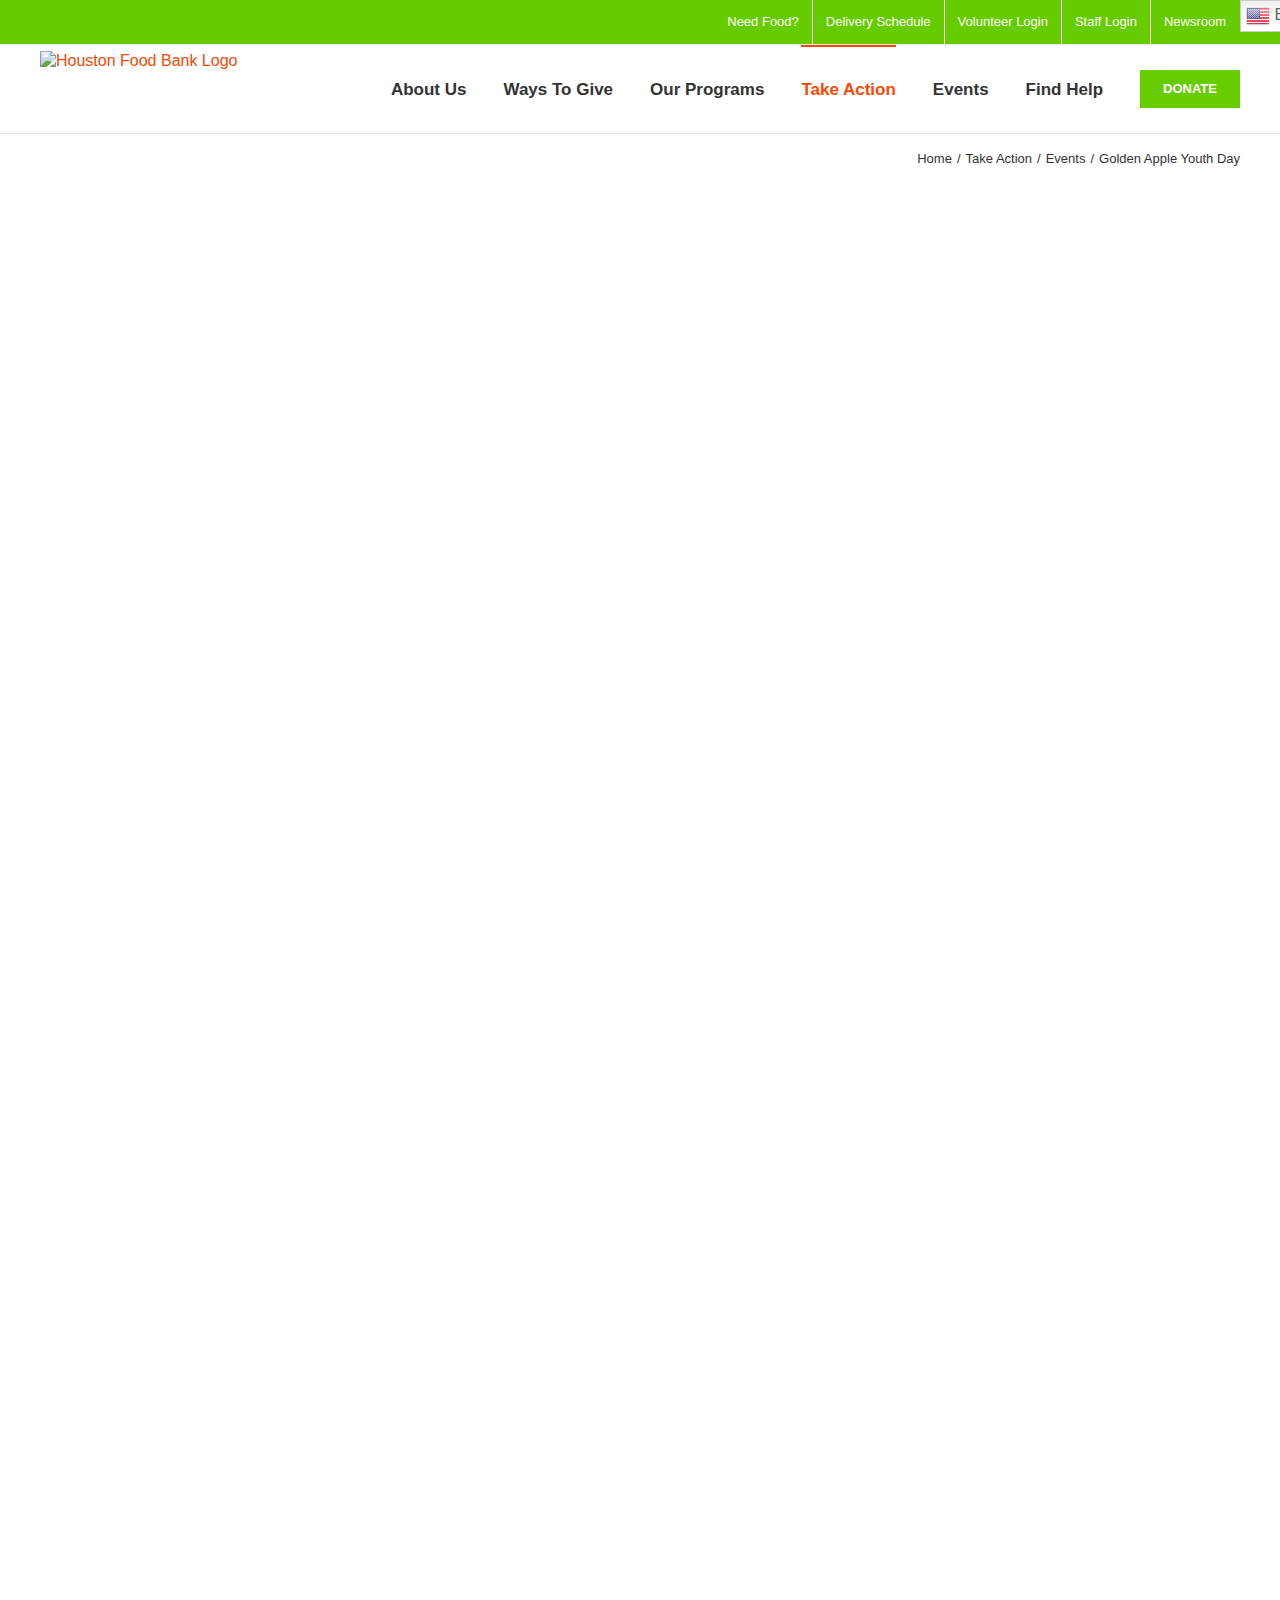
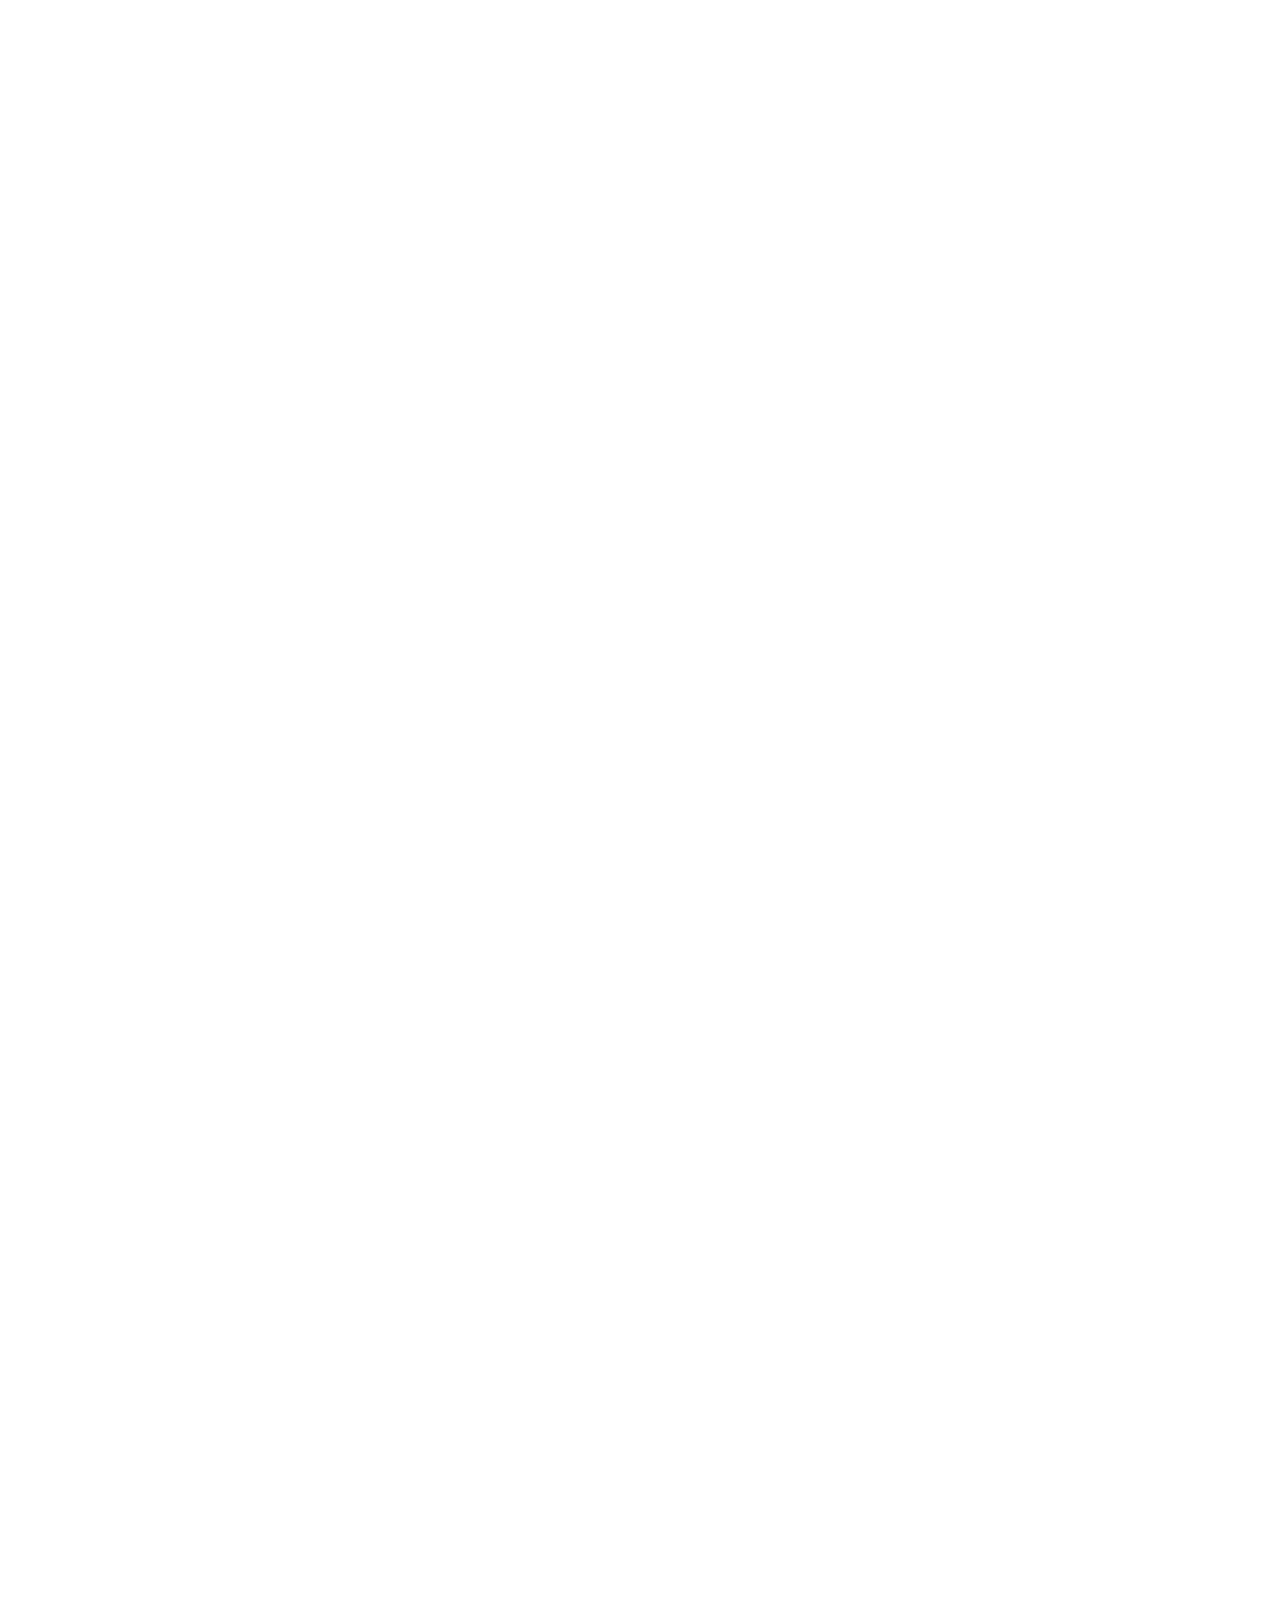
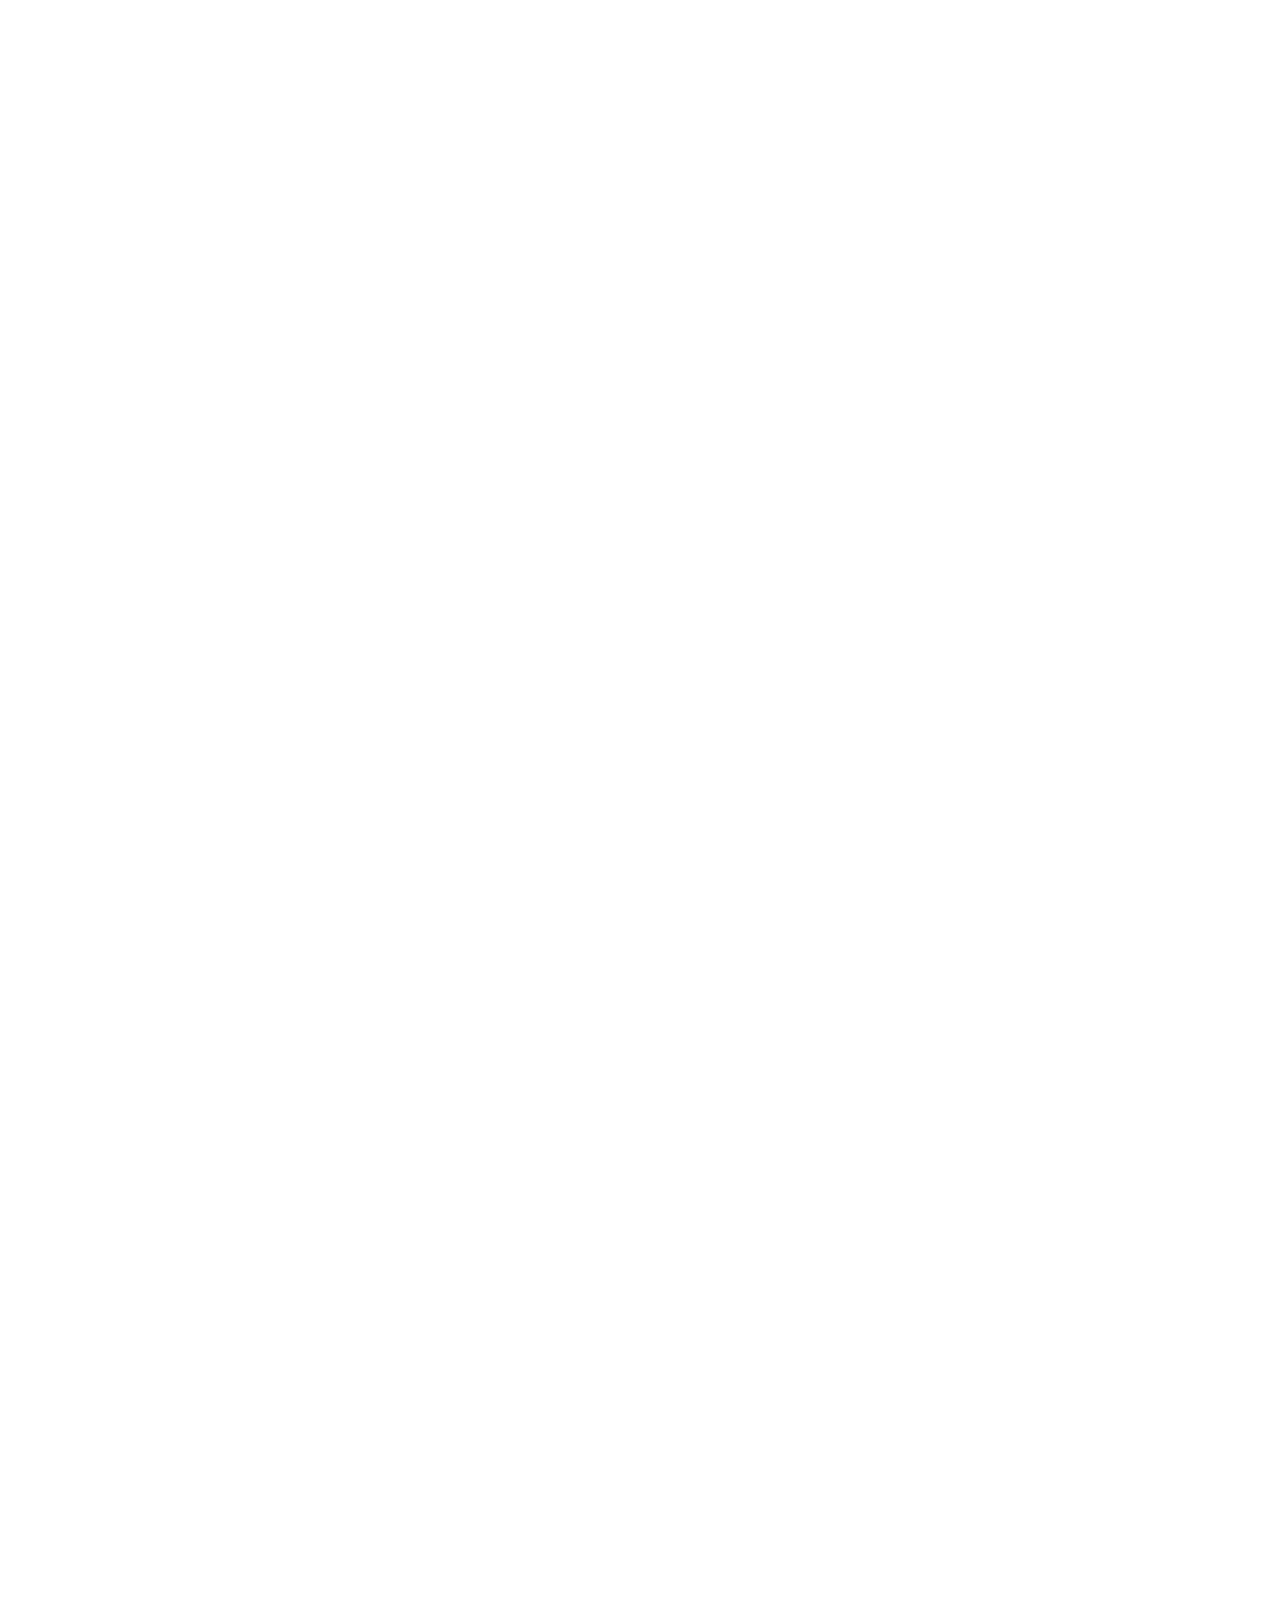
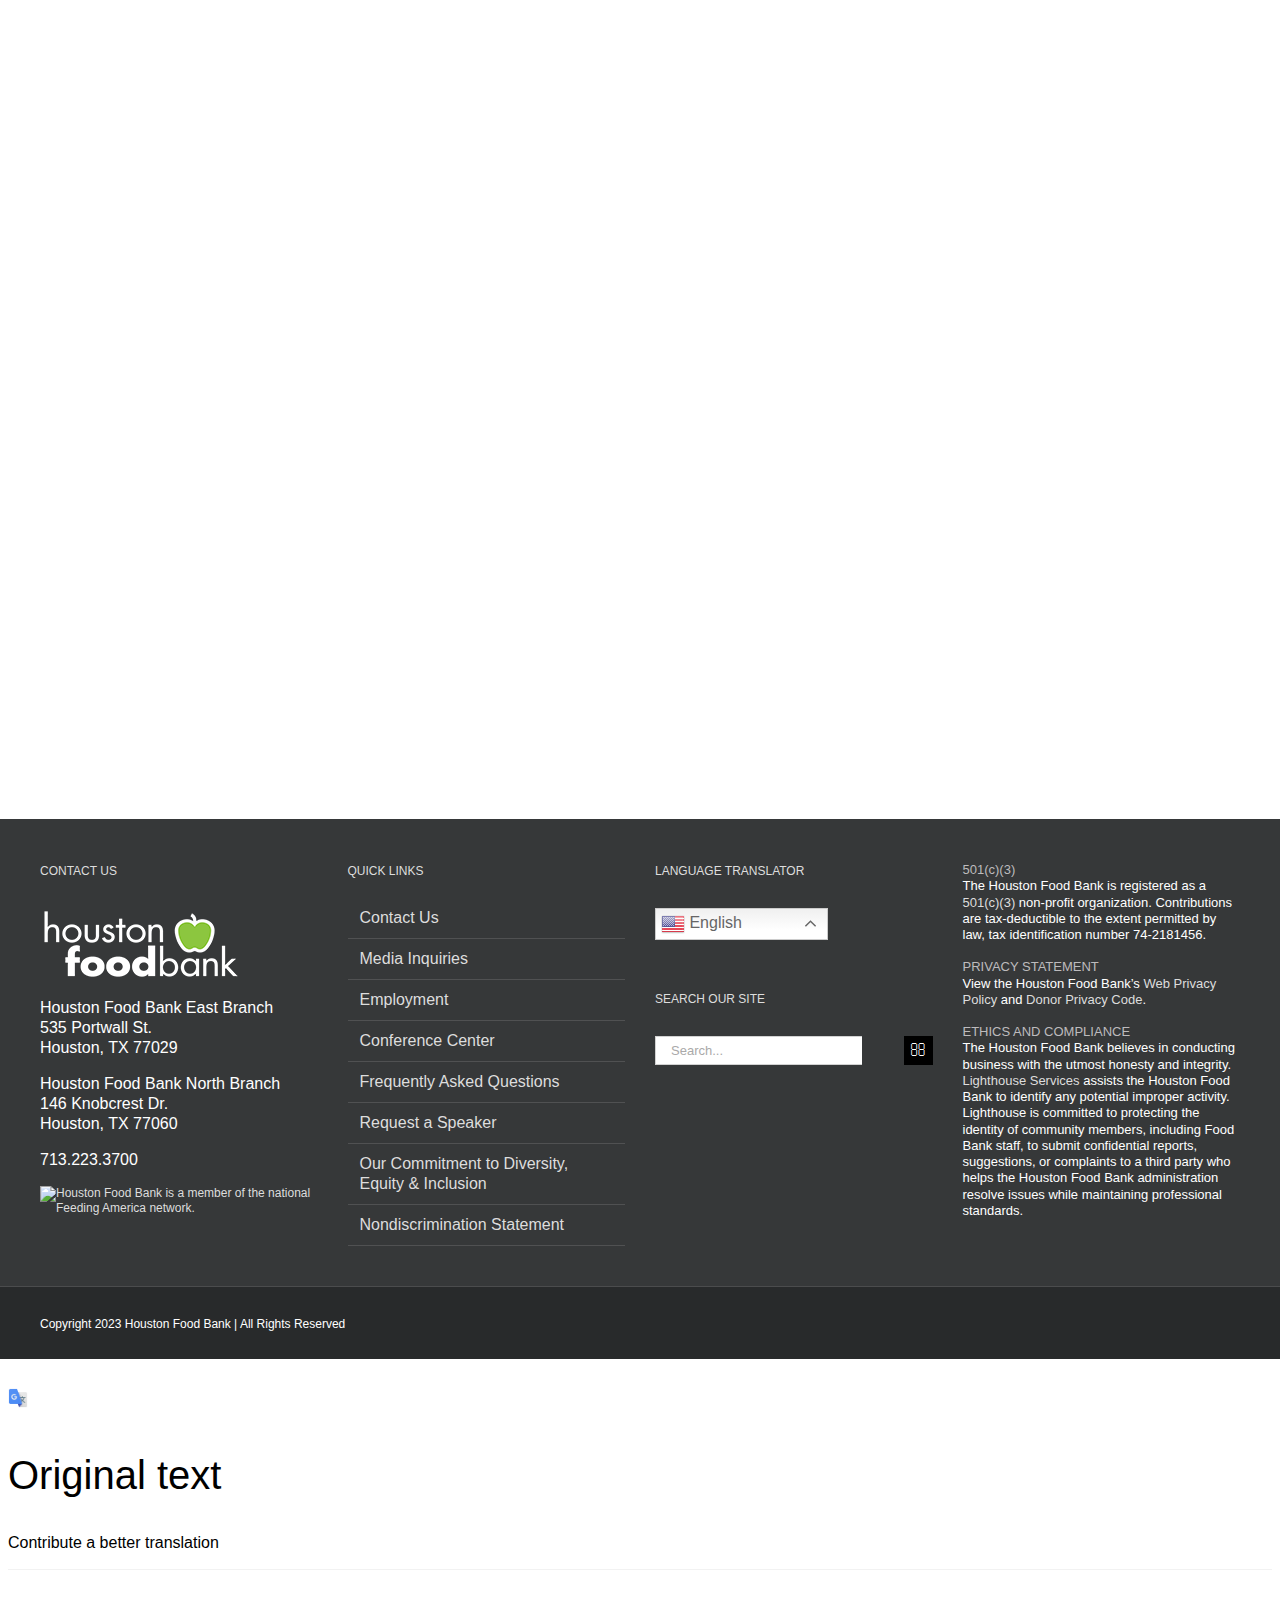
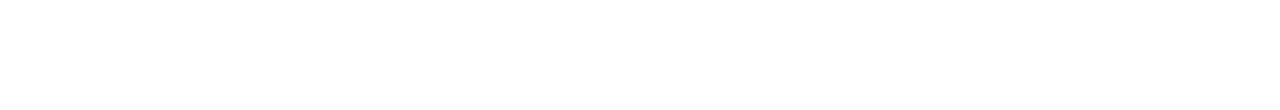
==== index.html @ 9c928043 "initial MMI" ====
<!DOCTYPE html>
<!-- saved from url=(0070)https://www.houstonfoodbank.org/take-action/specialgroups/hungermitao/ -->
<html class="avada-html-layout-wide avada-html-header-position-top avada-is-100-percent-template ua-windows_nt ua-windows_nt-10 ua-windows_nt-10-0 ua-chrome ua-chrome-110 ua-chrome-110-0 ua-chrome-110-0-0 ua-chrome-110-0-0-0 ua-desktop ua-desktop-windows ua-webkit ua-webkit-537 ua-webkit-537-36 js no-applicationcache geolocation history postmessage websockets localstorage sessionstorage websqldatabase webworkers hashchange audio canvas canvastext video webgl cssgradients multiplebgs opacity rgba inlinesvg hsla supports svgclippaths smil no-touchevents fontface generatedcontent textshadow cssanimations backgroundsize borderimage borderradius boxshadow flexbox cssreflections csstransforms csstransforms3d csstransitions" lang="en-US" xmlns:fb="https://www.facebook.com/2008/fbml" xmlns:addthis="https://www.addthis.com/help/api-spec" prefix="og: http://ogp.me/ns# fb: http://ogp.me/ns/fb#" data-useragent="Mozilla/5.0 (Windows NT 10.0; Win64; x64) AppleWebKit/537.36 (KHTML, like Gecko) Chrome/110.0.0.0 Safari/537.36" style="scroll-behavior: auto; height: 100%;"><head><meta http-equiv="Content-Type" content="text/html; charset=UTF-8"><script type="text/javascript" async="" src="./Houston Food Bank_ HungerMitao_files/bat.js.download"></script><script src="./Houston Food Bank_ HungerMitao_files/bat.js.download" async=""></script><script type="text/javascript" src="./Houston Food Bank_ HungerMitao_files/1.txt"></script><script type="text/javascript" src="./Houston Food Bank_ HungerMitao_files/1(1).txt"></script><script src="./Houston Food Bank_ HungerMitao_files/23f68e21944f498f6587867d4055894c.js.download" type="text/javascript" async=""></script><script type="text/javascript" async="" src="./Houston Food Bank_ HungerMitao_files/analytics.js.download"></script><script src="./Houston Food Bank_ HungerMitao_files/rules-p-R_DA8Pqys7Zwa.js.download" async=""></script><script src="./Houston Food Bank_ HungerMitao_files/bat.js.download" async=""></script><script gtm="GTM-W8S67V" type="text/javascript" async="" src="./Houston Food Bank_ HungerMitao_files/optimize.js.download"></script><script type="text/javascript" async="" src="./Houston Food Bank_ HungerMitao_files/quant.js.download"></script><script type="text/javascript" async="" src="./Houston Food Bank_ HungerMitao_files/js"></script><script type="text/javascript" async="" src="./Houston Food Bank_ HungerMitao_files/ndp.js.download"></script><script type="text/javascript" async="" src="./Houston Food Bank_ HungerMitao_files/9140.js.download"></script><script type="text/javascript" async="" src="./Houston Food Bank_ HungerMitao_files/insight.min.js.download"></script><script type="text/javascript" async="" src="./Houston Food Bank_ HungerMitao_files/bat.js.download"></script><script async="" src="./Houston Food Bank_ HungerMitao_files/gtm.js.download"></script><script src="./Houston Food Bank_ HungerMitao_files/456296791491416" async=""></script><script src="./Houston Food Bank_ HungerMitao_files/591552488984104" async=""></script><script src="./Houston Food Bank_ HungerMitao_files/161450224202260" async=""></script><script async="" src="./Houston Food Bank_ HungerMitao_files/fbevents.js.download"></script><script type="text/javascript" src="./Houston Food Bank_ HungerMitao_files/moatframe.js.download"></script>
	
		<!-- Google Tag Manager -->
	<script async="" src="./Houston Food Bank_ HungerMitao_files/gtm.js(1).download"></script><script>(function(w,d,s,l,i){w[l]=w[l]||[];w[l].push({'gtm.start':
	new Date().getTime(),event:'gtm.js'});var f=d.getElementsByTagName(s)[0],
	j=d.createElement(s),dl=l!='dataLayer'?'&l='+l:'';j.async=true;j.src=
	'https://www.googletagmanager.com/gtm.js?id='+i+dl;f.parentNode.insertBefore(j,f);
	})(window,document,'script','dataLayer','GTM-PBH56JM');</script>
	<!-- End Google Tag Manager -->
	
	<meta http-equiv="X-UA-Compatible" content="IE=edge">
	
	<meta name="viewport" content="width=device-width, initial-scale=1">
	<script>var et_site_url='https://www.houstonfoodbank.org';var et_post_id='13689';function et_core_page_resource_fallback(a,b){"undefined"===typeof b&&(b=a.sheet.cssRules&&0===a.sheet.cssRules.length);b&&(a.onerror=null,a.onload=null,a.href?a.href=et_site_url+"/?et_core_page_resource="+a.id+et_post_id:a.src&&(a.src=et_site_url+"/?et_core_page_resource="+a.id+et_post_id))}
</script><meta name="robots" content="index, follow, max-image-preview:large, max-snippet:-1, max-video-preview:-1">

	<!-- This site is optimized with the Yoast SEO plugin v20.1 - https://yoast.com/wordpress/plugins/seo/ -->
	<title>Houston Food Bank: HungerMitao</title>
	<meta name="description" content="HungerMitao mobilizes the Indian-American community around the issue of hunger by promoting the adage “give where you live” on behalf of local food banks.">
	<link rel="canonical" href="https://www.houstonfoodbank.org/take-action/specialgroups/hungermitao/">
	<meta property="og:locale" content="en_US">
	<meta property="og:type" content="article">
	<meta property="og:title" content="Houston Food Bank: HungerMitao">
	<meta property="og:description" content="HungerMitao mobilizes the Indian-American community around the issue of hunger by promoting the adage “give where you live” on behalf of local food banks.">
	<meta property="og:url" content="https://www.houstonfoodbank.org/take-action/specialgroups/hungermitao/">
	<meta property="og:site_name" content="Houston Food Bank">
	<meta property="article:modified_time" content="2022-07-22T21:18:14+00:00">
	<meta name="twitter:label1" content="Est. reading time">
	<meta name="twitter:data1" content="24 minutes">
	<script type="application/ld+json" class="yoast-schema-graph">{"@context":"https://schema.org","@graph":[{"@type":"WebPage","@id":"https://www.houstonfoodbank.org/take-action/specialgroups/hungermitao/","url":"https://www.houstonfoodbank.org/take-action/specialgroups/hungermitao/","name":"Houston Food Bank: HungerMitao","isPartOf":{"@id":"https://www.houstonfoodbank.org/#website"},"datePublished":"2018-10-04T17:23:21+00:00","dateModified":"2022-07-22T21:18:14+00:00","description":"HungerMitao mobilizes the Indian-American community around the issue of hunger by promoting the adage “give where you live” on behalf of local food banks.","breadcrumb":{"@id":"https://www.houstonfoodbank.org/take-action/specialgroups/hungermitao/#breadcrumb"},"inLanguage":"en-US","potentialAction":[{"@type":"ReadAction","target":["https://www.houstonfoodbank.org/take-action/specialgroups/hungermitao/"]}]},{"@type":"BreadcrumbList","@id":"https://www.houstonfoodbank.org/take-action/specialgroups/hungermitao/#breadcrumb","itemListElement":[{"@type":"ListItem","position":1,"name":"Home","item":"https://www.houstonfoodbank.org/"},{"@type":"ListItem","position":2,"name":"Take Action","item":"https://www.houstonfoodbank.org/take-action/"},{"@type":"ListItem","position":3,"name":"Special Involvement Groups","item":"https://www.houstonfoodbank.org/take-action/specialgroups/"},{"@type":"ListItem","position":4,"name":"HungerMitao"}]},{"@type":"WebSite","@id":"https://www.houstonfoodbank.org/#website","url":"https://www.houstonfoodbank.org/","name":"Houston Food Bank","description":"","potentialAction":[{"@type":"SearchAction","target":{"@type":"EntryPoint","urlTemplate":"https://www.houstonfoodbank.org/?s={search_term_string}"},"query-input":"required name=search_term_string"}],"inLanguage":"en-US"}]}</script>
	<!-- / Yoast SEO plugin. -->


<link rel="dns-prefetch" href="https://maps.googleapis.com/">
<link rel="dns-prefetch" href="https://s7.addthis.com/">
<link rel="dns-prefetch" href="https://fonts.googleapis.com/">
<link rel="alternate" type="application/rss+xml" title="Houston Food Bank » Feed" href="https://www.houstonfoodbank.org/feed/">
<link rel="alternate" type="application/rss+xml" title="Houston Food Bank » Comments Feed" href="https://www.houstonfoodbank.org/comments/feed/">
<link rel="alternate" type="text/calendar" title="Houston Food Bank » iCal Feed" href="https://www.houstonfoodbank.org/upcomingevents/?ical=1">
					<link rel="shortcut icon" href="https://www.houstonfoodbank.org/wp-content/uploads/2017/07/HFB_favicon.ico" type="image/x-icon">
		
		
		
		
		
		
		<meta property="og:title" content="HungerMitao">
		<meta property="og:type" content="article">
		<meta property="og:url" content="https://www.houstonfoodbank.org/take-action/specialgroups/hungermitao/">
		<meta property="og:site_name" content="Houston Food Bank">
		<meta property="og:description" content="About  Get Involved  Volunteer  HungerMitao Events  Ways To Donate  Contact Us         

HungerMitao  
HungerMitao (which translates to “Wipe Out Hunger”) began as a rally cry for the Indian American Council (IAC), founded in 2017">

									<meta property="og:image" content="https://www.houstonfoodbank.org/wp-content/uploads/2017/09/HFB_headerlogo_sm2.png">
							<script type="text/javascript">
window._wpemojiSettings = {"baseUrl":"https:\/\/s.w.org\/images\/core\/emoji\/14.0.0\/72x72\/","ext":".png","svgUrl":"https:\/\/s.w.org\/images\/core\/emoji\/14.0.0\/svg\/","svgExt":".svg","source":{"concatemoji":"https:\/\/www.houstonfoodbank.org\/wp-includes\/js\/wp-emoji-release.min.js?ver=6.1.1"}};
/*! This file is auto-generated */
!function(e,a,t){var n,r,o,i=a.createElement("canvas"),p=i.getContext&&i.getContext("2d");function s(e,t){var a=String.fromCharCode,e=(p.clearRect(0,0,i.width,i.height),p.fillText(a.apply(this,e),0,0),i.toDataURL());return p.clearRect(0,0,i.width,i.height),p.fillText(a.apply(this,t),0,0),e===i.toDataURL()}function c(e){var t=a.createElement("script");t.src=e,t.defer=t.type="text/javascript",a.getElementsByTagName("head")[0].appendChild(t)}for(o=Array("flag","emoji"),t.supports={everything:!0,everythingExceptFlag:!0},r=0;r<o.length;r++)t.supports[o[r]]=function(e){if(p&&p.fillText)switch(p.textBaseline="top",p.font="600 32px Arial",e){case"flag":return s([127987,65039,8205,9895,65039],[127987,65039,8203,9895,65039])?!1:!s([55356,56826,55356,56819],[55356,56826,8203,55356,56819])&&!s([55356,57332,56128,56423,56128,56418,56128,56421,56128,56430,56128,56423,56128,56447],[55356,57332,8203,56128,56423,8203,56128,56418,8203,56128,56421,8203,56128,56430,8203,56128,56423,8203,56128,56447]);case"emoji":return!s([129777,127995,8205,129778,127999],[129777,127995,8203,129778,127999])}return!1}(o[r]),t.supports.everything=t.supports.everything&&t.supports[o[r]],"flag"!==o[r]&&(t.supports.everythingExceptFlag=t.supports.everythingExceptFlag&&t.supports[o[r]]);t.supports.everythingExceptFlag=t.supports.everythingExceptFlag&&!t.supports.flag,t.DOMReady=!1,t.readyCallback=function(){t.DOMReady=!0},t.supports.everything||(n=function(){t.readyCallback()},a.addEventListener?(a.addEventListener("DOMContentLoaded",n,!1),e.addEventListener("load",n,!1)):(e.attachEvent("onload",n),a.attachEvent("onreadystatechange",function(){"complete"===a.readyState&&t.readyCallback()})),(e=t.source||{}).concatemoji?c(e.concatemoji):e.wpemoji&&e.twemoji&&(c(e.twemoji),c(e.wpemoji)))}(window,document,window._wpemojiSettings);
</script><script src="./Houston Food Bank_ HungerMitao_files/wp-emoji-release.min.js.download" type="text/javascript" defer=""></script>
<style type="text/css">
img.wp-smiley,
img.emoji {
	display: inline !important;
	border: none !important;
	box-shadow: none !important;
	height: 1em !important;
	width: 1em !important;
	margin: 0 0.07em !important;
	vertical-align: -0.1em !important;
	background: none !important;
	padding: 0 !important;
}
</style>
	<link rel="stylesheet" id="gtranslate-style-css" href="./Houston Food Bank_ HungerMitao_files/gtranslate-style24.css" type="text/css" media="all">
<link rel="stylesheet" id="hfb-maps-reset.css-css" href="./Houston Food Bank_ HungerMitao_files/hfb-maps-reset.css" type="text/css" media="all">
<link rel="stylesheet" id="hfb-maps.css-css" href="./Houston Food Bank_ HungerMitao_files/hfb-maps.css" type="text/css" media="all">
<link rel="stylesheet" id="layerslider-css" href="./Houston Food Bank_ HungerMitao_files/layerslider.css" type="text/css" media="all">
<link rel="stylesheet" id="ls-google-fonts-css" href="./Houston Food Bank_ HungerMitao_files/css" type="text/css" media="all">
<link rel="stylesheet" id="classic-theme-styles-css" href="./Houston Food Bank_ HungerMitao_files/classic-themes.min.css" type="text/css" media="all">
<style id="global-styles-inline-css" type="text/css">
body{--wp--preset--color--black: #000000;--wp--preset--color--cyan-bluish-gray: #abb8c3;--wp--preset--color--white: #ffffff;--wp--preset--color--pale-pink: #f78da7;--wp--preset--color--vivid-red: #cf2e2e;--wp--preset--color--luminous-vivid-orange: #ff6900;--wp--preset--color--luminous-vivid-amber: #fcb900;--wp--preset--color--light-green-cyan: #7bdcb5;--wp--preset--color--vivid-green-cyan: #00d084;--wp--preset--color--pale-cyan-blue: #8ed1fc;--wp--preset--color--vivid-cyan-blue: #0693e3;--wp--preset--color--vivid-purple: #9b51e0;--wp--preset--gradient--vivid-cyan-blue-to-vivid-purple: linear-gradient(135deg,rgba(6,147,227,1) 0%,rgb(155,81,224) 100%);--wp--preset--gradient--light-green-cyan-to-vivid-green-cyan: linear-gradient(135deg,rgb(122,220,180) 0%,rgb(0,208,130) 100%);--wp--preset--gradient--luminous-vivid-amber-to-luminous-vivid-orange: linear-gradient(135deg,rgba(252,185,0,1) 0%,rgba(255,105,0,1) 100%);--wp--preset--gradient--luminous-vivid-orange-to-vivid-red: linear-gradient(135deg,rgba(255,105,0,1) 0%,rgb(207,46,46) 100%);--wp--preset--gradient--very-light-gray-to-cyan-bluish-gray: linear-gradient(135deg,rgb(238,238,238) 0%,rgb(169,184,195) 100%);--wp--preset--gradient--cool-to-warm-spectrum: linear-gradient(135deg,rgb(74,234,220) 0%,rgb(151,120,209) 20%,rgb(207,42,186) 40%,rgb(238,44,130) 60%,rgb(251,105,98) 80%,rgb(254,248,76) 100%);--wp--preset--gradient--blush-light-purple: linear-gradient(135deg,rgb(255,206,236) 0%,rgb(152,150,240) 100%);--wp--preset--gradient--blush-bordeaux: linear-gradient(135deg,rgb(254,205,165) 0%,rgb(254,45,45) 50%,rgb(107,0,62) 100%);--wp--preset--gradient--luminous-dusk: linear-gradient(135deg,rgb(255,203,112) 0%,rgb(199,81,192) 50%,rgb(65,88,208) 100%);--wp--preset--gradient--pale-ocean: linear-gradient(135deg,rgb(255,245,203) 0%,rgb(182,227,212) 50%,rgb(51,167,181) 100%);--wp--preset--gradient--electric-grass: linear-gradient(135deg,rgb(202,248,128) 0%,rgb(113,206,126) 100%);--wp--preset--gradient--midnight: linear-gradient(135deg,rgb(2,3,129) 0%,rgb(40,116,252) 100%);--wp--preset--duotone--dark-grayscale: url('#wp-duotone-dark-grayscale');--wp--preset--duotone--grayscale: url('#wp-duotone-grayscale');--wp--preset--duotone--purple-yellow: url('#wp-duotone-purple-yellow');--wp--preset--duotone--blue-red: url('#wp-duotone-blue-red');--wp--preset--duotone--midnight: url('#wp-duotone-midnight');--wp--preset--duotone--magenta-yellow: url('#wp-duotone-magenta-yellow');--wp--preset--duotone--purple-green: url('#wp-duotone-purple-green');--wp--preset--duotone--blue-orange: url('#wp-duotone-blue-orange');--wp--preset--font-size--small: 12px;--wp--preset--font-size--medium: 20px;--wp--preset--font-size--large: 24px;--wp--preset--font-size--x-large: 42px;--wp--preset--font-size--normal: 16px;--wp--preset--font-size--xlarge: 32px;--wp--preset--font-size--huge: 48px;--wp--preset--spacing--20: 0.44rem;--wp--preset--spacing--30: 0.67rem;--wp--preset--spacing--40: 1rem;--wp--preset--spacing--50: 1.5rem;--wp--preset--spacing--60: 2.25rem;--wp--preset--spacing--70: 3.38rem;--wp--preset--spacing--80: 5.06rem;}:where(.is-layout-flex){gap: 0.5em;}body .is-layout-flow > .alignleft{float: left;margin-inline-start: 0;margin-inline-end: 2em;}body .is-layout-flow > .alignright{float: right;margin-inline-start: 2em;margin-inline-end: 0;}body .is-layout-flow > .aligncenter{margin-left: auto !important;margin-right: auto !important;}body .is-layout-constrained > .alignleft{float: left;margin-inline-start: 0;margin-inline-end: 2em;}body .is-layout-constrained > .alignright{float: right;margin-inline-start: 2em;margin-inline-end: 0;}body .is-layout-constrained > .aligncenter{margin-left: auto !important;margin-right: auto !important;}body .is-layout-constrained > :where(:not(.alignleft):not(.alignright):not(.alignfull)){max-width: var(--wp--style--global--content-size);margin-left: auto !important;margin-right: auto !important;}body .is-layout-constrained > .alignwide{max-width: var(--wp--style--global--wide-size);}body .is-layout-flex{display: flex;}body .is-layout-flex{flex-wrap: wrap;align-items: center;}body .is-layout-flex > *{margin: 0;}:where(.wp-block-columns.is-layout-flex){gap: 2em;}.has-black-color{color: var(--wp--preset--color--black) !important;}.has-cyan-bluish-gray-color{color: var(--wp--preset--color--cyan-bluish-gray) !important;}.has-white-color{color: var(--wp--preset--color--white) !important;}.has-pale-pink-color{color: var(--wp--preset--color--pale-pink) !important;}.has-vivid-red-color{color: var(--wp--preset--color--vivid-red) !important;}.has-luminous-vivid-orange-color{color: var(--wp--preset--color--luminous-vivid-orange) !important;}.has-luminous-vivid-amber-color{color: var(--wp--preset--color--luminous-vivid-amber) !important;}.has-light-green-cyan-color{color: var(--wp--preset--color--light-green-cyan) !important;}.has-vivid-green-cyan-color{color: var(--wp--preset--color--vivid-green-cyan) !important;}.has-pale-cyan-blue-color{color: var(--wp--preset--color--pale-cyan-blue) !important;}.has-vivid-cyan-blue-color{color: var(--wp--preset--color--vivid-cyan-blue) !important;}.has-vivid-purple-color{color: var(--wp--preset--color--vivid-purple) !important;}.has-black-background-color{background-color: var(--wp--preset--color--black) !important;}.has-cyan-bluish-gray-background-color{background-color: var(--wp--preset--color--cyan-bluish-gray) !important;}.has-white-background-color{background-color: var(--wp--preset--color--white) !important;}.has-pale-pink-background-color{background-color: var(--wp--preset--color--pale-pink) !important;}.has-vivid-red-background-color{background-color: var(--wp--preset--color--vivid-red) !important;}.has-luminous-vivid-orange-background-color{background-color: var(--wp--preset--color--luminous-vivid-orange) !important;}.has-luminous-vivid-amber-background-color{background-color: var(--wp--preset--color--luminous-vivid-amber) !important;}.has-light-green-cyan-background-color{background-color: var(--wp--preset--color--light-green-cyan) !important;}.has-vivid-green-cyan-background-color{background-color: var(--wp--preset--color--vivid-green-cyan) !important;}.has-pale-cyan-blue-background-color{background-color: var(--wp--preset--color--pale-cyan-blue) !important;}.has-vivid-cyan-blue-background-color{background-color: var(--wp--preset--color--vivid-cyan-blue) !important;}.has-vivid-purple-background-color{background-color: var(--wp--preset--color--vivid-purple) !important;}.has-black-border-color{border-color: var(--wp--preset--color--black) !important;}.has-cyan-bluish-gray-border-color{border-color: var(--wp--preset--color--cyan-bluish-gray) !important;}.has-white-border-color{border-color: var(--wp--preset--color--white) !important;}.has-pale-pink-border-color{border-color: var(--wp--preset--color--pale-pink) !important;}.has-vivid-red-border-color{border-color: var(--wp--preset--color--vivid-red) !important;}.has-luminous-vivid-orange-border-color{border-color: var(--wp--preset--color--luminous-vivid-orange) !important;}.has-luminous-vivid-amber-border-color{border-color: var(--wp--preset--color--luminous-vivid-amber) !important;}.has-light-green-cyan-border-color{border-color: var(--wp--preset--color--light-green-cyan) !important;}.has-vivid-green-cyan-border-color{border-color: var(--wp--preset--color--vivid-green-cyan) !important;}.has-pale-cyan-blue-border-color{border-color: var(--wp--preset--color--pale-cyan-blue) !important;}.has-vivid-cyan-blue-border-color{border-color: var(--wp--preset--color--vivid-cyan-blue) !important;}.has-vivid-purple-border-color{border-color: var(--wp--preset--color--vivid-purple) !important;}.has-vivid-cyan-blue-to-vivid-purple-gradient-background{background: var(--wp--preset--gradient--vivid-cyan-blue-to-vivid-purple) !important;}.has-light-green-cyan-to-vivid-green-cyan-gradient-background{background: var(--wp--preset--gradient--light-green-cyan-to-vivid-green-cyan) !important;}.has-luminous-vivid-amber-to-luminous-vivid-orange-gradient-background{background: var(--wp--preset--gradient--luminous-vivid-amber-to-luminous-vivid-orange) !important;}.has-luminous-vivid-orange-to-vivid-red-gradient-background{background: var(--wp--preset--gradient--luminous-vivid-orange-to-vivid-red) !important;}.has-very-light-gray-to-cyan-bluish-gray-gradient-background{background: var(--wp--preset--gradient--very-light-gray-to-cyan-bluish-gray) !important;}.has-cool-to-warm-spectrum-gradient-background{background: var(--wp--preset--gradient--cool-to-warm-spectrum) !important;}.has-blush-light-purple-gradient-background{background: var(--wp--preset--gradient--blush-light-purple) !important;}.has-blush-bordeaux-gradient-background{background: var(--wp--preset--gradient--blush-bordeaux) !important;}.has-luminous-dusk-gradient-background{background: var(--wp--preset--gradient--luminous-dusk) !important;}.has-pale-ocean-gradient-background{background: var(--wp--preset--gradient--pale-ocean) !important;}.has-electric-grass-gradient-background{background: var(--wp--preset--gradient--electric-grass) !important;}.has-midnight-gradient-background{background: var(--wp--preset--gradient--midnight) !important;}.has-small-font-size{font-size: var(--wp--preset--font-size--small) !important;}.has-medium-font-size{font-size: var(--wp--preset--font-size--medium) !important;}.has-large-font-size{font-size: var(--wp--preset--font-size--large) !important;}.has-x-large-font-size{font-size: var(--wp--preset--font-size--x-large) !important;}
.wp-block-navigation a:where(:not(.wp-element-button)){color: inherit;}
:where(.wp-block-columns.is-layout-flex){gap: 2em;}
.wp-block-pullquote{font-size: 1.5em;line-height: 1.6;}
</style>
<link rel="stylesheet" id="wpos-slick-style-css" href="./Houston Food Bank_ HungerMitao_files/slick.css" type="text/css" media="all">
<link rel="stylesheet" id="wpsisac-public-style-css" href="./Houston Food Bank_ HungerMitao_files/wpsisac-public.css" type="text/css" media="all">
<link rel="stylesheet" id="mc4wp-form-themes-css" href="./Houston Food Bank_ HungerMitao_files/form-themes.css" type="text/css" media="all">
<link rel="stylesheet" id="avada-stylesheet-css" href="./Houston Food Bank_ HungerMitao_files/style.min.css" type="text/css" media="all">
<link rel="stylesheet" id="wp_mailjet_subscribe_widget-widget-front-styles-css" href="./Houston Food Bank_ HungerMitao_files/front-widget.css" type="text/css" media="all">
<link rel="stylesheet" id="addthis_all_pages-css" href="./Houston Food Bank_ HungerMitao_files/addthis_wordpress_public.min.css" type="text/css" media="all">
<script type="text/javascript" src="./Houston Food Bank_ HungerMitao_files/jquery.min.js.download" id="jquery-core-js"></script>
<script type="text/javascript" src="./Houston Food Bank_ HungerMitao_files/jquery-migrate.min.js.download" id="jquery-migrate-js"></script>
<script type="text/javascript" src="./Houston Food Bank_ HungerMitao_files/exceljs.min.js.download" id="exceljs-js"></script>
<script type="text/javascript" src="./Houston Food Bank_ HungerMitao_files/file-saver.js.download" id="file-saver-js"></script>
<script type="text/javascript" id="layerslider-utils-js-extra">
/* <![CDATA[ */
var LS_Meta = {"v":"7.6.8","fixGSAP":"1"};
/* ]]> */
</script>
<link href="https://cdn.jsdelivr.net/npm/bootstrap@5.2.3/dist/css/bootstrap.min.css" rel="stylesheet">

<!-- BOOTSTRAP Latest compiled JavaScript -->
<script type="text/javascript"
  src="https://cdn.jsdelivr.net/npm/bootstrap@5.2.3/dist/js/bootstrap.bundle.min.js"></script>
<script type="text/javascript" src="./Houston Food Bank_ HungerMitao_files/layerslider.utils.js.download" id="layerslider-utils-js"></script>
<script type="text/javascript" src="./Houston Food Bank_ HungerMitao_files/layerslider.kreaturamedia.jquery.js.download" id="layerslider-js"></script>
<script type="text/javascript" src="./Houston Food Bank_ HungerMitao_files/layerslider.transitions.js.download" id="layerslider-transitions-js"></script>
<script type="text/javascript" src="./Houston Food Bank_ HungerMitao_files/rbtools.min.js.download" async="" id="tp-tools-js"></script>
<script type="text/javascript" src="./Houston Food Bank_ HungerMitao_files/rs6.min.js.download" async="" id="revmin-js"></script>
<script type="text/javascript" src="./Houston Food Bank_ HungerMitao_files/addthis_widget.js.download" id="addthis_widget-js"></script><div id="_atssh" style="visibility: hidden; height: 1px; width: 1px; position: absolute; top: -9999px; z-index: 100000;"><iframe id="_atssh582" title="AddThis utility frame" src="./Houston Food Bank_ HungerMitao_files/sh.f48a1a04fe8dbf021b4cda1d.html" style="height: 1px; width: 1px; position: absolute; top: 0px; z-index: 100000; border: 0px; left: 0px;"></iframe></div><style type="text/css"> a{text-decoration:unset;}   .at-icon{fill:#fff;border:0}.at-icon-wrapper{display:inline-block;overflow:hidden}a .at-icon-wrapper{cursor:pointer}.at-rounded,.at-rounded-element .at-icon-wrapper{border-radius:12%}.at-circular,.at-circular-element .at-icon-wrapper{border-radius:50%}.addthis_32x32_style .at-icon{width:2pc;height:2pc}.addthis_24x24_style .at-icon{width:24px;height:24px}.addthis_20x20_style .at-icon{width:20px;height:20px}.addthis_16x16_style .at-icon{width:1pc;height:1pc}#at16lb{display:none;position:absolute;top:0;left:0;width:100%;height:100%;z-index:1001;background-color:#000;opacity:.001}#at_complete,#at_error,#at_share,#at_success{position:static!important}.at15dn{display:none}#at15s,#at16p,#at16p form input,#at16p label,#at16p textarea,#at_share .at_item{font-family:arial,helvetica,tahoma,verdana,sans-serif!important;font-size:9pt!important;outline-style:none;outline-width:0;line-height:1em}* html #at15s.mmborder{position:absolute!important}#at15s.mmborder{position:fixed!important;width:250px!important}#at15s{background:url([data-uri]);float:none;line-height:1em;margin:0;overflow:visible;padding:5px;text-align:left;position:absolute}#at15s a,#at15s span{outline:0;direction:ltr;text-transform:none}#at15s .at-label{margin-left:5px}#at15s .at-icon-wrapper{width:1pc;height:1pc;vertical-align:middle}#at15s .at-icon{width:1pc;height:1pc}.at4-icon{display:inline-block;background-repeat:no-repeat;background-position:top left;margin:0;overflow:hidden;cursor:pointer}.addthis_16x16_style .at4-icon,.addthis_default_style .at4-icon,.at4-icon,.at-16x16{width:1pc;height:1pc;line-height:1pc;background-size:1pc!important}.addthis_32x32_style .at4-icon,.at-32x32{width:2pc;height:2pc;line-height:2pc;background-size:2pc!important}.addthis_24x24_style .at4-icon,.at-24x24{width:24px;height:24px;line-height:24px;background-size:24px!important}.addthis_20x20_style .at4-icon,.at-20x20{width:20px;height:20px;line-height:20px;background-size:20px!important}.at4-icon.circular,.circular .at4-icon,.circular.aticon{border-radius:50%}.at4-icon.rounded,.rounded .at4-icon{border-radius:4px}.at4-icon-left{float:left}#at15s .at4-icon{text-indent:20px;padding:0;overflow:visible;white-space:nowrap;background-size:1pc;width:1pc;height:1pc;background-position:top left;display:inline-block;line-height:1pc}.addthis_vertical_style .at4-icon,.at4-follow-container .at4-icon{margin-right:5px}html>body #at15s{width:250px!important}#at15s.atm{background:none!important;padding:0!important;width:10pc!important}#at15s_inner{background:#fff;border:1px solid #fff;margin:0}#at15s_head{position:relative;background:#f2f2f2;padding:4px;cursor:default;border-bottom:1px solid #e5e5e5}.at15s_head_success{background:#cafd99!important;border-bottom:1px solid #a9d582!important}.at15s_head_success a,.at15s_head_success span{color:#000!important;text-decoration:none}#at15s_brand,#at15sptx,#at16_brand{position:absolute}#at15s_brand{top:4px;right:4px}.at15s_brandx{right:20px!important}a#at15sptx{top:4px;right:4px;text-decoration:none;color:#4c4c4c;font-weight:700}#at15sptx:hover{text-decoration:underline}#at16_brand{top:5px;right:30px;cursor:default}#at_hover{padding:4px}#at_hover .at_item,#at_share .at_item{background:#fff!important;float:left!important;color:#4c4c4c!important}#at_share .at_item .at-icon-wrapper{margin-right:5px}#at_hover .at_bold{font-weight:700;color:#000!important}#at_hover .at_item{width:7pc!important;padding:2px 3px!important;margin:1px;text-decoration:none!important}#at_hover .at_item.athov,#at_hover .at_item:focus,#at_hover .at_item:hover{margin:0!important}#at_hover .at_item.athov,#at_hover .at_item:focus,#at_hover .at_item:hover,#at_share .at_item.athov,#at_share .at_item:hover{background:#f2f2f2!important;border:1px solid #e5e5e5;color:#000!important;text-decoration:none}.ipad #at_hover .at_item:focus{background:#fff!important;border:1px solid #fff}.at15t{display:block!important;height:1pc!important;line-height:1pc!important;padding-left:20px!important;background-position:0 0;text-align:left}.addthis_button,.at15t{cursor:pointer}.addthis_toolbox a.at300b,.addthis_toolbox a.at300m{width:auto}.addthis_toolbox a{margin-bottom:5px;line-height:initial}.addthis_toolbox.addthis_vertical_style{width:200px}.addthis_button_facebook_like .fb_iframe_widget{line-height:100%}.addthis_button_facebook_like iframe.fb_iframe_widget_lift{max-width:none}.addthis_toolbox a.addthis_button_counter,.addthis_toolbox a.addthis_button_facebook_like,.addthis_toolbox a.addthis_button_facebook_send,.addthis_toolbox a.addthis_button_facebook_share,.addthis_toolbox a.addthis_button_foursquare,.addthis_toolbox a.addthis_button_linkedin_counter,.addthis_toolbox a.addthis_button_pinterest_pinit,.addthis_toolbox a.addthis_button_tweet{display:inline-block}.addthis_toolbox span.addthis_follow_label{display:none}.addthis_toolbox.addthis_vertical_style span.addthis_follow_label{display:block;white-space:nowrap}.addthis_toolbox.addthis_vertical_style a{display:block}.addthis_toolbox.addthis_vertical_style.addthis_32x32_style a{line-height:2pc;height:2pc}.addthis_toolbox.addthis_vertical_style .at300bs{margin-right:4px;float:left}.addthis_toolbox.addthis_20x20_style span{line-height:20px}.addthis_toolbox.addthis_32x32_style span{line-height:2pc}.addthis_toolbox.addthis_pill_combo_style .addthis_button_compact .at15t_compact,.addthis_toolbox.addthis_pill_combo_style a{float:left}.addthis_toolbox.addthis_pill_combo_style a.addthis_button_tweet{margin-top:-2px}.addthis_toolbox.addthis_pill_combo_style .addthis_button_compact .at15t_compact{margin-right:4px}.addthis_default_style .addthis_separator{margin:0 5px;display:inline}div.atclear{clear:both}.addthis_default_style .addthis_separator,.addthis_default_style .at4-icon,.addthis_default_style .at300b,.addthis_default_style .at300bo,.addthis_default_style .at300bs,.addthis_default_style .at300m{float:left}.at300b img,.at300bo img{border:0}a.at300b .at4-icon,a.at300m .at4-icon{display:block}.addthis_default_style .at300b,.addthis_default_style .at300bo,.addthis_default_style .at300m{padding:0 2px}.at300b,.at300bo,.at300bs,.at300m{cursor:pointer}.addthis_button_facebook_like.at300b:hover,.addthis_button_facebook_like.at300bs:hover,.addthis_button_facebook_send.at300b:hover,.addthis_button_facebook_send.at300bs:hover{opacity:1}.addthis_20x20_style .at15t,.addthis_20x20_style .at300bs{overflow:hidden;display:block;height:20px!important;width:20px!important;line-height:20px!important}.addthis_32x32_style .at15t,.addthis_32x32_style .at300bs{overflow:hidden;display:block;height:2pc!important;width:2pc!important;line-height:2pc!important}.at300bs{overflow:hidden;display:block;background-position:0 0;height:1pc;width:1pc;line-height:1pc!important}.addthis_default_style .at15t_compact,.addthis_default_style .at15t_expanded{margin-right:4px}#at_share .at_item{width:123px!important;padding:4px;margin-right:2px;border:1px solid #fff}#at16p{background:url([data-uri]);z-index:10000001;position:absolute;top:50%;left:50%;width:300px;padding:10px;margin:0 auto;margin-top:-185px;margin-left:-155px;font-family:arial,helvetica,tahoma,verdana,sans-serif;font-size:9pt;color:#5e5e5e}#at_share{margin:0;padding:0}#at16pt{position:relative;background:#f2f2f2;height:13px;padding:5px 10px}#at16pt a,#at16pt h4{font-weight:700}#at16pt h4{display:inline;margin:0;padding:0;font-size:9pt;color:#4c4c4c;cursor:default}#at16pt a{position:absolute;top:5px;right:10px;color:#4c4c4c;text-decoration:none;padding:2px}#at15sptx:focus,#at16pt a:focus{outline:thin dotted}#at15s #at16pf a{top:1px}#_atssh{width:1px!important;height:1px!important;border:0!important}.atm{width:10pc!important;padding:0;margin:0;line-height:9pt;letter-spacing:normal;font-family:arial,helvetica,tahoma,verdana,sans-serif;font-size:9pt;color:#444;background:url([data-uri]);padding:4px}.atm-f{text-align:right;border-top:1px solid #ddd;padding:5px 8px}.atm-i{background:#fff;border:1px solid #d5d6d6;padding:0;margin:0;box-shadow:1px 1px 5px rgba(0,0,0,.15)}.atm-s{margin:0!important;padding:0!important}.atm-s a:focus{border:transparent;outline:0;transition:none}#at_hover.atm-s a,.atm-s a{display:block;text-decoration:none;padding:4px 10px;color:#235dab!important;font-weight:400;font-style:normal;transition:none}#at_hover.atm-s .at_bold{color:#235dab!important}#at_hover.atm-s a:hover,.atm-s a:hover{background:#2095f0;text-decoration:none;color:#fff!important}#at_hover.atm-s .at_bold{font-weight:700}#at_hover.atm-s a:hover .at_bold{color:#fff!important}.atm-s a .at-label{vertical-align:middle;margin-left:5px;direction:ltr}.at_PinItButton{display:block;width:40px;height:20px;padding:0;margin:0;background-image:url(//s7.addthis.com/static/t00/pinit00.png);background-repeat:no-repeat}.at_PinItButton:hover{background-position:0 -20px}.addthis_toolbox .addthis_button_pinterest_pinit{position:relative}.at-share-tbx-element .fb_iframe_widget span{vertical-align:baseline!important}#at16pf{height:auto;text-align:right;padding:4px 8px}.at-privacy-info{position:absolute;left:7px;bottom:7px;cursor:pointer;text-decoration:none;font-family:helvetica,arial,sans-serif;font-size:10px;line-height:9pt;letter-spacing:.2px;color:#666}.at-privacy-info:hover{color:#000}.body .wsb-social-share .wsb-social-share-button-vert{padding-top:0;padding-bottom:0}.body .wsb-social-share.addthis_counter_style .addthis_button_tweet.wsb-social-share-button{padding-top:40px}.body .wsb-social-share.addthis_counter_style .addthis_button_facebook_like.wsb-social-share-button{padding-top:21px}@media print{#at4-follow,#at4-share,#at4-thankyou,#at4-whatsnext,#at4m-mobile,#at15s,.at4,.at4-recommended{display:none!important}}@media screen and (max-width:400px){.at4win{width:100%}}@media screen and (max-height:700px) and (max-width:400px){.at4-thankyou-inner .at4-recommended-container{height:122px;overflow:hidden}.at4-thankyou-inner .at4-recommended .at4-recommended-item:first-child{border-bottom:1px solid #c5c5c5}}</style><style type="text/css">.at-branding-logo{font-family:helvetica,arial,sans-serif;text-decoration:none;font-size:10px;display:inline-block;margin:2px 0;letter-spacing:.2px}.at-branding-logo .at-branding-icon{background-image:url("[data-uri]")}.at-branding-logo .at-branding-icon,.at-branding-logo .at-privacy-icon{display:inline-block;height:10px;width:10px;margin-left:4px;margin-right:3px;margin-bottom:-1px;background-repeat:no-repeat}.at-branding-logo .at-privacy-icon{background-image:url("[data-uri]")}.at-branding-logo span{text-decoration:none}.at-branding-logo .at-branding-addthis,.at-branding-logo .at-branding-powered-by{color:#666}.at-branding-logo .at-branding-addthis:hover{color:#333}.at-cv-with-image .at-branding-addthis,.at-cv-with-image .at-branding-addthis:hover{color:#fff}a.at-branding-logo:visited{color:initial}.at-branding-info{display:inline-block;padding:0 5px;color:#666;border:1px solid #666;border-radius:50%;font-size:10px;line-height:9pt;opacity:.7;transition:all .3s ease;text-decoration:none}.at-branding-info span{border:0;clip:rect(0 0 0 0);height:1px;margin:-1px;overflow:hidden;padding:0;position:absolute;width:1px}.at-branding-info:before{content:'i';font-family:Times New Roman}.at-branding-info:hover{color:#0780df;border-color:#0780df}</style><style id="service-icons-0"></style>
<meta name="generator" content="Powered by LayerSlider 7.6.8 - Build Heros, Sliders, and Popups. Create Animations and Beautiful, Rich Web Content as Easy as Never Before on WordPress.">
<!-- LayerSlider updates and docs at: https://layerslider.com -->
<link rel="https://api.w.org/" href="https://www.houstonfoodbank.org/wp-json/"><link rel="alternate" type="application/json" href="https://www.houstonfoodbank.org/wp-json/wp/v2/pages/13689"><link rel="EditURI" type="application/rsd+xml" title="RSD" href="https://www.houstonfoodbank.org/xmlrpc.php?rsd">
<link rel="wlwmanifest" type="application/wlwmanifest+xml" href="https://www.houstonfoodbank.org/wp-includes/wlwmanifest.xml">
<link rel="shortlink" href="https://www.houstonfoodbank.org/?p=13689">
<link rel="alternate" type="application/json+oembed" href="https://www.houstonfoodbank.org/wp-json/oembed/1.0/embed?url=https%3A%2F%2Fwww.houstonfoodbank.org%2Ftake-action%2Fspecialgroups%2Fhungermitao%2F">
<link rel="alternate" type="text/xml+oembed" href="https://www.houstonfoodbank.org/wp-json/oembed/1.0/embed?url=https%3A%2F%2Fwww.houstonfoodbank.org%2Ftake-action%2Fspecialgroups%2Fhungermitao%2F&amp;format=xml">
<!-- SLP Custom CSS -->
<style type="text/css">
div#map.slp_map {
width:605px;
height:480px;
}
div#slp_tagline {
width:605px;
}
</style>

<style type="text/css"> .wprm-comment-rating svg { width: 18px !important; height: 18px !important; } img.wprm-comment-rating { width: 90px !important; height: 18px !important; } .wprm-comment-rating svg path { fill: #67cd00; } .wprm-comment-rating svg polygon { stroke: #67cd00; } .wprm-comment-ratings-container svg .wprm-star-full { fill: #67cd00; } .wprm-comment-ratings-container svg .wprm-star-empty { stroke: #67cd00; }</style>
	<style id="zeno-font-resizer" type="text/css">
		p.zeno_font_resizer .screen-reader-text {
			border: 0;
			clip: rect(1px, 1px, 1px, 1px);
			clip-path: inset(50%);
			height: 1px;
			margin: -1px;
			overflow: hidden;
			padding: 0;
			position: absolute;
			width: 1px;
			word-wrap: normal !important;
		}
	</style>
	<meta name="tec-api-version" content="v1"><meta name="tec-api-origin" content="https://www.houstonfoodbank.org"><link rel="alternate" href="https://www.houstonfoodbank.org/wp-json/tribe/events/v1/"><link rel="preload" href="https://www.houstonfoodbank.org/wp-content/plugins/bloom/core/admin/fonts/modules.ttf" as="font" crossorigin="anonymous"><style type="text/css" id="css-fb-visibility">@media screen and (max-width: 640px){.fusion-no-small-visibility{display:none !important;}body:not(.fusion-builder-ui-wireframe) .sm-text-align-center{text-align:center !important;}body:not(.fusion-builder-ui-wireframe) .sm-text-align-left{text-align:left !important;}body:not(.fusion-builder-ui-wireframe) .sm-text-align-right{text-align:right !important;}body:not(.fusion-builder-ui-wireframe) .sm-mx-auto{margin-left:auto !important;margin-right:auto !important;}body:not(.fusion-builder-ui-wireframe) .sm-ml-auto{margin-left:auto !important;}body:not(.fusion-builder-ui-wireframe) .sm-mr-auto{margin-right:auto !important;}body:not(.fusion-builder-ui-wireframe) .fusion-absolute-position-small{position:absolute;top:auto;width:100%;}}@media screen and (min-width: 641px) and (max-width: 1024px){.fusion-no-medium-visibility{display:none !important;}body:not(.fusion-builder-ui-wireframe) .md-text-align-center{text-align:center !important;}body:not(.fusion-builder-ui-wireframe) .md-text-align-left{text-align:left !important;}body:not(.fusion-builder-ui-wireframe) .md-text-align-right{text-align:right !important;}body:not(.fusion-builder-ui-wireframe) .md-mx-auto{margin-left:auto !important;margin-right:auto !important;}body:not(.fusion-builder-ui-wireframe) .md-ml-auto{margin-left:auto !important;}body:not(.fusion-builder-ui-wireframe) .md-mr-auto{margin-right:auto !important;}body:not(.fusion-builder-ui-wireframe) .fusion-absolute-position-medium{position:absolute;top:auto;width:100%;}}@media screen and (min-width: 1025px){.fusion-no-large-visibility{display:none !important;}body:not(.fusion-builder-ui-wireframe) .lg-text-align-center{text-align:center !important;}body:not(.fusion-builder-ui-wireframe) .lg-text-align-left{text-align:left !important;}body:not(.fusion-builder-ui-wireframe) .lg-text-align-right{text-align:right !important;}body:not(.fusion-builder-ui-wireframe) .lg-mx-auto{margin-left:auto !important;margin-right:auto !important;}body:not(.fusion-builder-ui-wireframe) .lg-ml-auto{margin-left:auto !important;}body:not(.fusion-builder-ui-wireframe) .lg-mr-auto{margin-right:auto !important;}body:not(.fusion-builder-ui-wireframe) .fusion-absolute-position-large{position:absolute;top:auto;width:100%;}}</style><style type="text/css" id="custom-background-css">
body.custom-background { background-color: #dd9933; }
</style>
	<meta name="generator" content="Powered by Slider Revolution 6.6.10 - responsive, Mobile-Friendly Slider Plugin for WordPress with comfortable drag and drop interface.">
<script data-cfasync="false" type="text/javascript">if (window.addthis_product === undefined) { window.addthis_product = "wpp"; } if (window.wp_product_version === undefined) { window.wp_product_version = "wpp-6.2.7"; } if (window.addthis_share === undefined) { window.addthis_share = {}; } if (window.addthis_config === undefined) { window.addthis_config = {"data_track_clickback":true,"ui_atversion":300}; } if (window.addthis_plugin_info === undefined) { window.addthis_plugin_info = {"info_status":"enabled","cms_name":"WordPress","plugin_name":"Share Buttons by AddThis","plugin_version":"6.2.7","plugin_mode":"AddThis","anonymous_profile_id":"wp-186d6fb400bfea369cc7f229182f0d77","page_info":{"template":"pages","post_type":""},"sharing_enabled_on_post_via_metabox":false}; } 
                    (function() {
                      var first_load_interval_id = setInterval(function () {
                        if (typeof window.addthis !== 'undefined') {
                          window.clearInterval(first_load_interval_id);
                          if (typeof window.addthis_layers !== 'undefined' && Object.getOwnPropertyNames(window.addthis_layers).length > 0) {
                            window.addthis.layers(window.addthis_layers);
                          }
                          if (Array.isArray(window.addthis_layers_tools)) {
                            for (i = 0; i < window.addthis_layers_tools.length; i++) {
                              window.addthis.layers(window.addthis_layers_tools[i]);
                            }
                          }
                        }
                     },1000)
                    }());
                </script><script>function setREVStartSize(e){
			//window.requestAnimationFrame(function() {
				window.RSIW = window.RSIW===undefined ? window.innerWidth : window.RSIW;
				window.RSIH = window.RSIH===undefined ? window.innerHeight : window.RSIH;
				try {
					var pw = document.getElementById(e.c).parentNode.offsetWidth,
						newh;
					pw = pw===0 || isNaN(pw) || (e.l=="fullwidth" || e.layout=="fullwidth") ? window.RSIW : pw;
					e.tabw = e.tabw===undefined ? 0 : parseInt(e.tabw);
					e.thumbw = e.thumbw===undefined ? 0 : parseInt(e.thumbw);
					e.tabh = e.tabh===undefined ? 0 : parseInt(e.tabh);
					e.thumbh = e.thumbh===undefined ? 0 : parseInt(e.thumbh);
					e.tabhide = e.tabhide===undefined ? 0 : parseInt(e.tabhide);
					e.thumbhide = e.thumbhide===undefined ? 0 : parseInt(e.thumbhide);
					e.mh = e.mh===undefined || e.mh=="" || e.mh==="auto" ? 0 : parseInt(e.mh,0);
					if(e.layout==="fullscreen" || e.l==="fullscreen")
						newh = Math.max(e.mh,window.RSIH);
					else{
						e.gw = Array.isArray(e.gw) ? e.gw : [e.gw];
						for (var i in e.rl) if (e.gw[i]===undefined || e.gw[i]===0) e.gw[i] = e.gw[i-1];
						e.gh = e.el===undefined || e.el==="" || (Array.isArray(e.el) && e.el.length==0)? e.gh : e.el;
						e.gh = Array.isArray(e.gh) ? e.gh : [e.gh];
						for (var i in e.rl) if (e.gh[i]===undefined || e.gh[i]===0) e.gh[i] = e.gh[i-1];
											
						var nl = new Array(e.rl.length),
							ix = 0,
							sl;
						e.tabw = e.tabhide>=pw ? 0 : e.tabw;
						e.thumbw = e.thumbhide>=pw ? 0 : e.thumbw;
						e.tabh = e.tabhide>=pw ? 0 : e.tabh;
						e.thumbh = e.thumbhide>=pw ? 0 : e.thumbh;
						for (var i in e.rl) nl[i] = e.rl[i]<window.RSIW ? 0 : e.rl[i];
						sl = nl[0];
						for (var i in nl) if (sl>nl[i] && nl[i]>0) { sl = nl[i]; ix=i;}
						var m = pw>(e.gw[ix]+e.tabw+e.thumbw) ? 1 : (pw-(e.tabw+e.thumbw)) / (e.gw[ix]);
						newh =  (e.gh[ix] * m) + (e.tabh + e.thumbh);
					}
					var el = document.getElementById(e.c);
					if (el!==null && el) el.style.height = newh+"px";
					el = document.getElementById(e.c+"_wrapper");
					if (el!==null && el) {
						el.style.height = newh+"px";
						el.style.display = "block";
					}
				} catch(e){
					console.log("Failure at Presize of Slider:" + e)
				}
			//});
		  };</script>
<style id="fusion-stylesheet-inline-css" type="text/css">/********* Compiled CSS - Do not edit *********/ :root{--button_padding:11px 23px;--button_font_size:13px;--button_line_height:16px;}/* hebrew */
@font-face {
  font-family: 'Heebo';
  font-style: normal;
  font-weight: 300;
  src: url(https://fonts.gstatic.com/s/heebo/v21/NGS6v5_NC0k9P9H0TbFzsQ.woff2) format('woff2');
  unicode-range: U+0590-05FF, U+200C-2010, U+20AA, U+25CC, U+FB1D-FB4F;
}
/* latin */
@font-face {
  font-family: 'Heebo';
  font-style: normal;
  font-weight: 300;
  src: url(https://fonts.gstatic.com/s/heebo/v21/NGS6v5_NC0k9P9H2TbE.woff2) format('woff2');
  unicode-range: U+0000-00FF, U+0131, U+0152-0153, U+02BB-02BC, U+02C6, U+02DA, U+02DC, U+2000-206F, U+2074, U+20AC, U+2122, U+2191, U+2193, U+2212, U+2215, U+FEFF, U+FFFD;
}
/* hebrew */
@font-face {
  font-family: 'Heebo';
  font-style: normal;
  font-weight: 400;
  src: url(https://fonts.gstatic.com/s/heebo/v21/NGS6v5_NC0k9P9H0TbFzsQ.woff2) format('woff2');
  unicode-range: U+0590-05FF, U+200C-2010, U+20AA, U+25CC, U+FB1D-FB4F;
}
/* latin */
@font-face {
  font-family: 'Heebo';
  font-style: normal;
  font-weight: 400;
  src: url(https://fonts.gstatic.com/s/heebo/v21/NGS6v5_NC0k9P9H2TbE.woff2) format('woff2');
  unicode-range: U+0000-00FF, U+0131, U+0152-0153, U+02BB-02BC, U+02C6, U+02DA, U+02DC, U+2000-206F, U+2074, U+20AC, U+2122, U+2191, U+2193, U+2212, U+2215, U+FEFF, U+FFFD;
}
/* hebrew */
@font-face {
  font-family: 'Heebo';
  font-style: normal;
  font-weight: 800;
  src: url(https://fonts.gstatic.com/s/heebo/v21/NGS6v5_NC0k9P9H0TbFzsQ.woff2) format('woff2');
  unicode-range: U+0590-05FF, U+200C-2010, U+20AA, U+25CC, U+FB1D-FB4F;
}
/* latin */
@font-face {
  font-family: 'Heebo';
  font-style: normal;
  font-weight: 800;
  src: url(https://fonts.gstatic.com/s/heebo/v21/NGS6v5_NC0k9P9H2TbE.woff2) format('woff2');
  unicode-range: U+0000-00FF, U+0131, U+0152-0153, U+02BB-02BC, U+02C6, U+02DA, U+02DC, U+2000-206F, U+2074, U+20AC, U+2122, U+2191, U+2193, U+2212, U+2215, U+FEFF, U+FFFD;
}
.fusion-faqs-wrapper{display:none}.fusion-faq-post{position:relative}.fusion-faq-shortcode .fusion-accordian .fusion-toggle-icon-unboxed .panel-title a .fa-fusion-box{background-color:transparent!important}.fusion-faq-shortcode .fusion-accordian .fusion-toggle-icon-unboxed .panel-title a:hover .fa-fusion-box{background-color:transparent!important}body .portfolio-grid{margin-bottom:80px}.fusion-portfolio-wrapper{display:block}.fusion-portfolio-post{float:left}.fusion-portfolio-post .fusion-image-wrapper{opacity:0}.fusion-portfolio-one .fusion-portfolio-post{overflow:hidden;float:none;width:100%}.fusion-portfolio-two .fusion-portfolio-post{width:50%}.fusion-portfolio-three .fusion-portfolio-post{width:33.3333%;width:calc(100% / 3)}.fusion-portfolio-four .fusion-portfolio-post{width:25%}.fusion-portfolio-five .fusion-portfolio-post{width:20%}.fusion-portfolio-six .fusion-portfolio-post{width:16.6666%;width:calc(100% / 6)}.fusion-portfolio-post>.fusion-separator{margin:40px 0}.fusion-portfolio-content{margin-top:20px}.fusion-portfolio-content h2{margin:0 0 1px!important;padding:0}.fusion-portfolio-content .fusion-portfolio-meta{margin:0 0 10px;padding:0;font-weight:400;font-size:13px}.fusion-portfolio-content p{margin:0 0 20px}.fusion-portfolio-content p:last-child{margin-bottom:0}.fusion-portfolio .fusion-content-sep{margin-bottom:20px}.fusion-portfolio .fusion-separator{margin-top:40px}.fusion-portfolio #infscr-loading{bottom:-29px}.fusion-portfolio .loading-container{display:none}.fusion-portfolio-content-wrapper{opacity:0}.fusion-portfolio-content-wrapper .fusion-portfolio-content{margin-bottom:20px}.fusion-portfolio-content-wrapper .fusion-image-wrapper{opacity:1}.fusion-portfolio-boxed .fusion-portfolio-content-wrapper{padding:0;border:1px solid #e9eaee;border-bottom-width:3px}.fusion-portfolio-boxed .fusion-portfolio-content{margin:0;padding:25px}.fusion-portfolio-one .fluid-width-video-wrapper{position:static}.fusion-portfolio-one .fusion-image-wrapper{margin-bottom:15px}.fusion-portfolio-one .fusion-portfolio-content{margin-bottom:0}.fusion-portfolio-one .fusion-portfolio-buttons{margin:20px -15px 0}.fusion-portfolio-one .fusion-portfolio-buttons .fusion-button{margin:0 15px 15px}.fusion-portfolio-one .fusion-portfolio-buttons-full{margin-left:0;margin-right:0}.fusion-portfolio-one .fusion-portfolio-buttons-full .fusion-button{margin:5px 0}.fusion-portfolio-text-floated .fusion-image-wrapper{display:inline-block;flex-shrink:1;margin:0;padding:0 12.5px;max-width:540px;width:100%}.fusion-portfolio-text-floated .fusion-portfolio-content{margin-top:0}.portfolio-one-text .portfolio-item .image{width:100%;height:100%;float:none;margin-right:0}.portfolio-one-sidebar .portfolio-item .image{float:none}.portfolio-infinite .isotope{overflow:visible!important}.fusion-portfolio-gallery-hidden{display:none}.fusion-portfolio-equal-heights .fusion-portfolio-post{display:inline-flex}.fusion-portfolio-equal-heights .fusion-portfolio-content-wrapper{overflow:hidden;width:100%}.fusion-project-details-tb h3,.project-content h3{font-size:13px;line-height:17px;color:#333;margin:0 0 28px}.fusion-project-details-tb .project-description,.project-content .project-description{float:left;width:74.4681%}.fusion-project-details-tb .project-description p,.project-content .project-description p{margin-top:0}.fusion-project-details-tb .project-info,.project-content .project-info{float:right;width:23.4043%}.fusion-project-details-tb .project-info .project-info-box,.project-content .project-info .project-info-box{border-bottom:1px solid #e7e6e6;padding-bottom:15px;margin-bottom:15px;overflow:hidden}.fusion-project-details-tb .project-info h4,.project-content .project-info h4{color:#333;margin:0 5px 0 0;float:left;width:110px}.with-sidebar .fusion-project-details-tb .project-info h4,.with-sidebar .project-content .project-info h4{display:block;width:100%;margin-bottom:5px}.fusion-project-details-tb .project-info .project-terms,.project-content .project-info .project-terms{float:left}.fusion-project-details-tb::after{content:" ";clear:both;display:table}.fusion-project-details-tb .project-info{float:right;width:100%}.portfolio-full.with-sidebar .project-info{float:left}.portfolio-full.with-sidebar .project-description{float:right;width:72.5%}.portfolio-half .flexslider:not(.tfs-slider){width:65.9574%;float:left}.portfolio-half .project-content{width:31.9149%;float:right}.portfolio-half .project-description{width:100%;margin-bottom:50px}.portfolio-half .project-description .flexslider:not(.tfs-slider){width:auto}.portfolio-half .project-info{width:100%}.portfolio-sep{clear:both;display:block}.portfolio-half .portfolio-sep{margin-bottom:50px}.project-info-box span{float:left}.portfolio-full .flexslider{margin-bottom:70px}.portfolio-grid .portfolio-tabs{margin-top:0}.portfolio-grid.portfolio-one .portfolio-item:last-child{margin-bottom:0}.portfolio-grid.portfolio-one .image{width:100%;float:none}.fusion-portfolio-layout-masonry .fusion-portfolio-content-wrapper,.fusion-portfolio.fusion-portfolio-masonry .fusion-portfolio-content-wrapper{position:relative}.fusion-portfolio-layout-masonry.fusion-portfolio-two.fusion-masonry-has-vertical .fusion-element-landscape,.fusion-portfolio.fusion-portfolio-masonry.fusion-portfolio-two.fusion-masonry-has-vertical .fusion-element-landscape{width:100%}.fusion-portfolio-layout-masonry.fusion-portfolio-three.fusion-masonry-has-vertical .fusion-element-landscape,.fusion-portfolio.fusion-portfolio-masonry.fusion-portfolio-three.fusion-masonry-has-vertical .fusion-element-landscape{width:66.6666%}.fusion-portfolio-layout-masonry.fusion-portfolio-four.fusion-masonry-has-vertical .fusion-element-landscape,.fusion-portfolio.fusion-portfolio-masonry.fusion-portfolio-four.fusion-masonry-has-vertical .fusion-element-landscape{width:50%}.fusion-portfolio-layout-masonry.fusion-portfolio-five.fusion-masonry-has-vertical .fusion-element-landscape,.fusion-portfolio.fusion-portfolio-masonry.fusion-portfolio-five.fusion-masonry-has-vertical .fusion-element-landscape{width:40%}.fusion-portfolio-layout-masonry.fusion-portfolio-six.fusion-masonry-has-vertical .fusion-element-landscape,.fusion-portfolio.fusion-portfolio-masonry.fusion-portfolio-six.fusion-masonry-has-vertical .fusion-element-landscape{width:33.3333%}.fusion-masonry-element-container>a>img,.fusion-masonry-element-container>img{display:none}.fusion-portfolio-text.fusion-portfolio-layout-masonry.fusion-portfolio-rollover .fusion-portfolio-content,.fusion-portfolio-text.fusion-portfolio-masonry.fusion-portfolio-rollover .fusion-portfolio-content{transition:all .3s ease}.fusion-portfolio-text.fusion-portfolio-layout-masonry.fusion-portfolio-rollover .fusion-portfolio-post .fusion-portfolio-content-wrapper,.fusion-portfolio-text.fusion-portfolio-masonry.fusion-portfolio-rollover .fusion-portfolio-post .fusion-portfolio-content-wrapper{overflow:hidden}.fusion-portfolio-text.fusion-portfolio-layout-masonry.fusion-portfolio-rollover .fusion-portfolio-post .fusion-portfolio-content-wrapper:hover .fusion-portfolio-content,.fusion-portfolio-text.fusion-portfolio-masonry.fusion-portfolio-rollover .fusion-portfolio-post .fusion-portfolio-content-wrapper:hover .fusion-portfolio-content{transition:all .3s ease;transform:translateY(105%)}.fusion-portfolio-element .fusion-load-more-button.fusion-portfolio-button{background-color:#ebeaea;color:#333}.fusion-portfolio-element .fusion-load-more-button.fusion-portfolio-button:hover{background-color:rgba(235,234,234,0.8);color:#333}.fusion-privacy-element .fusion-privacy-form ul{list-style:none;margin:0 0 20px 0;padding:0}.fusion-privacy-element .fusion-privacy-form-floated ul li{display:inline-block;margin-right:20px}#comment-input:after{content:"";display:table;clear:both}#comment-input input{float:left;margin-right:1%;padding-left:15px;padding-right:15px;width:32.666666%;min-width:28%;font-size:13px;color:#747474;border:1px solid #d2d2d2}#comment-input input:last-child{margin-right:0}#comment-textarea{margin-bottom:10px}#comment-textarea.fusion-contact-comment-below{margin-top:10px;margin-bottom:0}#comment-textarea textarea{padding:12px 15px;width:100%;height:150px;font-size:13px;color:#747474;border:1px solid #d2d2d2}.fusion-contact-form{line-height:normal}.fusion-contact-form #comment-submit-container{margin-top:20px;margin-bottom:0}.fusion-contact-form .grecaptcha-badge{z-index:100000}.fusion-contact-form .fusion-hide-recaptcha-badge{display:none}.fusion-contact-form .fusion-comment-privacy-checkbox-wrapper{display:flex;align-items:baseline;margin:20px 0;font-size:13px}.fusion-contact-form .fusion-comment-privacy-checkbox{margin:0 10px 0 0}.fusion-contact-form #comment-recaptcha{margin-top:13px}@font-face{font-family:;src:;font-weight: normal;font-style: normal;font-display: block;}[class*=" awb-icon-"],[class^=awb-icon-]{font-family:awb-icons!important;speak:never;font-style:normal;font-weight:400;font-variant:normal;text-transform:none;line-height:1;-webkit-font-smoothing:antialiased;-moz-osx-font-smoothing:grayscale}.awb-icon-tiktok:before{content:"\e906"}.awb-icon-discord:before{content:"\e903"}.awb-icon-FB_logo_black-solid-1:before{content:"\e902"}.awb-icon-map-marker-alt:before{content:"\e901"}.awb-icon-pen:before{content:"\e600"}.awb-icon-yahoo:before{content:"\e601"}.awb-icon-pinterest:before{content:"\e602"}.awb-icon-myspace:before{content:"\e603"}.awb-icon-facebook:before{content:"\e604"}.awb-icon-twitter:before{content:"\e605"}.awb-icon-feed:before,.awb-icon-rss:before{content:"\e606"}.awb-icon-vimeo:before{content:"\e607"}.awb-icon-flickr:before{content:"\e608"}.awb-icon-dribbble:before{content:"\e609"}.awb-icon-blogger:before{content:"\e60b"}.awb-icon-soundcloud:before{content:"\e60c"}.awb-icon-reddit:before{content:"\e60d"}.awb-icon-paypal:before{content:"\e60e"}.awb-icon-linkedin:before{content:"\e60f"}.awb-icon-digg:before{content:"\e610"}.awb-icon-dropbox:before{content:"\e611"}.awb-icon-tumblr:before{content:"\e613"}.awb-icon-grid:before{content:"\e614"}.awb-icon-mail:before{content:"\e616"}.awb-icon-forrst:before{content:"\e617"}.awb-icon-skype:before{content:"\e618"}.awb-icon-link:before{content:"\e619"}.awb-icon-user:before{content:"\e61a"}.awb-icon-user2:before{content:"\e61b"}.awb-icon-minus:before{content:"\e61c"}.awb-icon-plus:before{content:"\e61d"}.awb-icon-arrow-left:before{content:"\e61e"}.awb-icon-arrow-down:before{content:"\e61f"}.awb-icon-uniE620:before{content:"\e620"}.awb-icon-arrow-down2:before{content:"\e621"}.awb-icon-youtube:before{content:"\e622"}.awb-icon-list:before{content:"\e623"}.awb-icon-image:before{content:"\e624"}.awb-icon-images:before{content:"\e625"}.awb-icon-quotes-left:before{content:"\e627"}.awb-icon-film:before{content:"\e628"}.awb-icon-headphones:before{content:"\e629"}.awb-icon-bubbles:before{content:"\e62a"}.awb-icon-search:before{content:"\f002"}.awb-icon-star:before{content:"\f005"}.awb-icon-star-o:before{content:"\f006"}.awb-icon-gear:before{content:"\f013"}.awb-icon-check-square-o:before{content:"\f046"}.awb-icon-check-circle-o:before{content:"\f05d"}.awb-icon-shopping-cart:before{content:"\f07a"}.awb-icon-bars:before{content:"\f0c9"}.awb-icon-caret-left:before{content:"\f0d9"}.awb-icon-caret-right:before{content:"\f0da"}.awb-icon-angle-left:before{content:"\f104"}.awb-icon-angle-right:before{content:"\f105"}.awb-icon-angle-up:before{content:"\f106"}.awb-icon-angle-down:before{content:"\f107"}.awb-icon-spinner:before{content:"\f110"}.awb-icon-vk:before{content:"\f189"}.awb-icon-instagram:before{content:"\ea92"}.awb-icon-deviantart:before{content:"\eaaa"}.awb-icon-yelp:before{content:"\ead7"}.awb-icon-xing:before{content:"\e4d8"}.awb-icon-spotify:before{content:"\ea94"}.awb-icon-whatsapp:before{content:"\f232"}.awb-icon-eye:before{content:"\f06e"}.awb-icon-twitch:before{content:"\ea9f"}.awb-icon-question-circle:before{content:"\e908"}.awb-icon-buy-now-cart:before{content:"\e907"}.awb-icon-avada-logo:before{content:"\e971"}.awb-icon-wechat:before{content:"\e905"}.awb-icon-weixin:before{content:"\e905"}.awb-icon-phone:before{content:"\e942"}.awb-icon-check:before{content:"\f00c"}.fusion-form-form-wrapper .fusion-form-field{position:relative;width:100%;clear:both;margin:1em 0}.fusion-form-form-wrapper .fusion-form-field .fusion-form-input{width:100%;padding:0 1em;outline:0;transition:all .2s ease}.fusion-form-form-wrapper .fusion-form-field .fusion-form-input[type=file]{border-color:transparent}.fusion-form-form-wrapper .fusion-form-field .fusion-form-input:hover:not(:focus){border-color:rgba(210,210,210,0.5)}.fusion-form-form-wrapper .fusion-form-field .label,.fusion-form-form-wrapper .fusion-form-field label{display:inline-block;line-height:normal}.fusion-form-form-wrapper .fusion-form-field.fusion-form-label-above .label,.fusion-form-form-wrapper .fusion-form-field.fusion-form-label-above label{margin-bottom:.65em}.fusion-form-form-wrapper .fusion-form-field.fusion-form-label-below .label,.fusion-form-form-wrapper .fusion-form-field.fusion-form-label-below label{margin-top:.65em}.fusion-form-form-wrapper .fusion-form-field.fusion-form-label-below .select-arrow{top:1px}.fusion-form-form-wrapper .fusion-form-field.fusion-form-textarea-field .fusion-form-input-with-icon i{top:1.2em;transform:inherit}.fusion-form-form-wrapper .fusion-form-field textarea{width:100%}.fusion-form-form-wrapper .fusion-form-field textarea.fusion-form-input{padding:1em;box-sizing:border-box;height:auto;border-style:solid}.fusion-form-form-wrapper .fusion-form-field option[value=""][disabled]{display:none}.fusion-form-form-wrapper .fusion-form-field option{color:#aaa9a9}.fusion-form-form-wrapper .fusion-form-field input[type=file]{width:100%}.fusion-form-form-wrapper .fusion-form-field input[type=number]{padding:1em;width:100%;box-sizing:border-box;position:relative}.fusion-form-form-wrapper .fusion-form-field input[type=color]{display:block;width:100%}.fusion-form-form-wrapper .fusion-form-field input[type=date]{display:block;width:100%}.fusion-form-form-wrapper .fusion-form-field.fusion-form-hidden-field{display:none}.fusion-form-form-wrapper .fusion-form-field.fusion-form-recaptcha-field .fusion-form-hide-recaptcha-badge{display:none}.fusion-form-form-wrapper .fusion-form-field .fusion-form-tooltip{display:inline-block;margin-left:.4em;cursor:pointer;position:relative}.fusion-form-form-wrapper .fusion-form-field .fusion-form-tooltip .fusion-form-tooltip-content{opacity:0;z-index:9999;width:auto!important;white-space:nowrap;pointer-events:none;position:absolute;bottom:2.2em;left:-1.35em;transform:translateY(10px);padding:.54em .65em;background:#333;color:#fff;border:1px solid #333;border-radius:3px;transition:all .2s ease .2s}.fusion-form-form-wrapper .fusion-form-field .fusion-form-tooltip .fusion-form-tooltip-content::before{content:" ";position:absolute;top:100%;left:calc(1.4em - 5px);margin-left:.2em;width:0;border-top:.6em solid;border-right:.5em solid transparent;border-left:.5em solid transparent;border-top-color:inherit;font-size:inherit;line-height:0}.fusion-form-form-wrapper .fusion-form-field .fusion-form-tooltip:hover .fusion-form-tooltip-content{opacity:1;transform:none}.fusion-form-form-wrapper .fusion-form-field.error input,.fusion-form-form-wrapper .fusion-form-field.error label:not(.fusion-form-rating-icon){color:#e0284f!important}.fusion-form-form-wrapper .fusion-form-field.error .fusion-form-input,.fusion-form-form-wrapper .fusion-form-field.error .fusion-form-upload-field{border-color:#e0284f!important}.fusion-form-form-wrapper .fusion-form-field.error .fusion-form-input{box-shadow:0 0 1.5px 1px rgba(224,40,79,.65)}.fusion-form-form-wrapper .fusion-form-field .fusion-form-element-hidden{display:none}.fusion-form-form-wrapper .fusion-form-field .fusion-form-input-with-icon{position:relative}.fusion-form-form-wrapper .fusion-form-field .fusion-form-input-with-icon>i{position:absolute;text-align:center;z-index:99;left:1em;top:50%;top:calc(50% + (1px - 1px)/ 2);transform:translateY(-50%);color:#aaa9a9;font-size:13px}.fusion-form-form-wrapper .fusion-form-field .fusion-form-input-with-icon .fusion-form-input{padding-left:2.5em!important}.fusion-form-form-wrapper .fusion-form-field .wp-editor-tabs{float:left}.fusion-form-form-wrapper .fusion-form-field .wp-editor-tabs .switch-tmce{margin-left:0}.fusion-form-form-wrapper .fusion-form-field .fusion-form-section-wrapper .fusion-form-section-container .fusion-form-section-title-wrapper .fusion-form-section-title{margin:0;line-height:1.75!important}.fusion-form-form-wrapper .fusion-form-field .fusion-form-section-wrapper .fusion-form-section-container.fusion-alignright{width:100%;text-align:right;margin-left:0}.fusion-form-form-wrapper .fusion-form-field-hidden{display:none}.fusion-form-form-wrapper .fusion-layout-column{margin-bottom:0}.fusion-builder-live .fusion-form-form-wrapper button[type=submit]{pointer-events:none}.fusion-form .form-submission-notices .fusion-form-response{display:none}.fusion-body .flatpickr-calendar.open{z-index:100000}.fusion-form-widget .fusion-form-form-wrapper .fusion-layout-column{width:100%;min-width:100%}@keyframes move{0%,32%{margin-left:-2.74em}33%,66%{margin-left:0}100%,67%{margin-left:2.74em}}@-moz-document url-prefix(){.fusion-form-form-wrapper .fusion-form-field select{text-indent:-.2em}}.avada-html-layout-boxed,.avada-html-layout-boxed body,.avada-html-layout-boxed body.custom-background,html:not(.avada-html-layout-boxed):not(.avada-html-layout-framed),html:not(.avada-html-layout-boxed):not(.avada-html-layout-framed) body{background-color:#ffffff;background-blend-mode:normal}.avada-html-has-bg-image .avada-has-bg-image-full.layout-boxed-mode.layout-scroll-offset-framed .fusion-bottom-frame,.avada-html-has-bg-image .avada-has-bg-image-full.layout-boxed-mode.layout-scroll-offset-framed .fusion-sides-frame,.avada-html-has-bg-image .avada-has-bg-image-full.layout-boxed-mode.layout-scroll-offset-framed .fusion-top-frame,.avada-html-has-bg-image .avada-has-bg-image-full:not(.layout-boxed-mode),.avada-html-has-bg-image .avada-has-bg-image-full:not(.layout-scroll-offset-framed){background-attachment:fixed;background-size:cover;background-position:center center}.layout-boxed-mode.layout-scroll-offset-framed .fusion-bottom-frame,.layout-boxed-mode.layout-scroll-offset-framed .fusion-sides-frame,.layout-boxed-mode.layout-scroll-offset-framed .fusion-top-frame{background-color:#ffffff;background-blend-mode:normal;background-image:none}.avada-html-has-bg-image .layout-boxed-mode.layout-scroll-offset-framed.avada-has-bg-image-full .fusion-bottom-frame{background-position:0 calc((100vh - 0px) * -1)}.avada-html-has-bg-image .layout-boxed-mode.layout-scroll-offset-framed.avada-has-bg-image-full.admin-bar .fusion-bottom-frame{background-position:0 calc((100vh - 0px - 32px) * -1)}@media screen and (max-width:782px){.avada-html-has-bg-image .layout-boxed-mode.layout-scroll-offset-framed.avada-has-bg-image-full.admin-bar .fusion-bottom-frame{background-position:0 calc((100vh - 0px - 46px) * -1)}}body{background-image:none;background-repeat:repeat}#main,.layout-boxed-mode #main,.layout-boxed-mode.avada-footer-fx-sticky .above-footer-wrapper,.layout-boxed-mode.avada-footer-fx-sticky-with-parallax-bg-image .above-footer-wrapper,.layout-wide-mode #main,.layout-wide-mode #wrapper,body,html,html body.custom-background{background-color:#ffffff}.quicktags-toolbar input{background:linear-gradient(to top,#ffffff,#ffffff) #3e3e3e}#main,.wrapper_blank #main{background-image:none;background-repeat:repeat}#main.full-bg,.wrapper_blank #main.full-bg{background-attachment:fixed;background-position:center center;background-size:cover}.avada-content-bg-not-opaque #main,.avada-content-bg-not-opaque #wrapper,.avada-content-bg-not-opaque .bbp-arrow,.avada-content-bg-not-opaque .fusion-separator .icon-wrapper{background-blend-mode:overlay}html.avada-has-page-background-pattern{background-image:url("https://www.houstonfoodbank.org/wp-content/themes/Avada/assets/images/patterns/pattern1.png");background-repeat:repeat}html.avada-has-page-background-pattern .layout-boxed-mode .fusion-bottom-frame,html.avada-has-page-background-pattern .layout-boxed-mode .fusion-sides-frame,html.avada-has-page-background-pattern .layout-boxed-mode .fusion-top-frame,html.avada-has-page-background-pattern body{background-image:url("https://www.houstonfoodbank.org/wp-content/themes/Avada/assets/images/patterns/pattern1.png");background-repeat:repeat}.fusion-load-more-button.fusion-blog-button{background-color:#ebeaea;color:#333}.fusion-load-more-button.fusion-blog-button:hover{background-color:rgba(235,234,234,0.8);color:#333}body:not(.search-results) #posts-container .fusion-blog-layout-grid{margin-top:calc((40px)/ -2);margin-right:calc((40px)/ -2);margin-left:calc((40px)/ -2);margin-bottom:0}body:not(.search-results) #posts-container .fusion-blog-layout-grid .fusion-post-grid{padding:calc((40px)/ 2)}.avada-blog-archive-layout-grid .fusion-blog-archive .fusion-blog-layout-grid .post .fusion-post-content-wrapper,.avada-blog-archive-layout-masonry .fusion-blog-archive .fusion-blog-layout-masonry .post .fusion-post-content-wrapper,.avada-blog-archive-layout-timeline .fusion-blog-archive .fusion-blog-layout-timeline .post .fusion-post-content-wrapper,.avada-blog-layout-grid .fusion-blog-archive .fusion-blog-layout-grid .post .fusion-post-content-wrapper,.avada-blog-layout-masonry .fusion-blog-archive .fusion-blog-layout-masonry .post .fusion-post-content-wrapper,.avada-blog-layout-timeline .fusion-blog-archive .fusion-blog-layout-timeline .post .fusion-post-content-wrapper{padding:30px 25px 20px 25px}#wrapper .fusion-events-shortcode .fusion-events-meta h4,.fusion-carousel-meta,.fusion-image-wrapper .fusion-rollover .fusion-rollover-content .fusion-rollover-categories,.fusion-image-wrapper .fusion-rollover .fusion-rollover-content .fusion-rollover-categories a,.fusion-meta,.fusion-meta-info,.fusion-recent-posts .columns .column .meta,.fusion-single-line-meta,.post .single-line-meta,.widget_recent_entries .post-date{font-size:12px}#main .about-author .title a:hover,#main .post h2 a:hover,#wrapper .fusion-vertical-menu-widget .menu li.current-menu-item>a,#wrapper .fusion-vertical-menu-widget .menu li.current_page_ancestor>a,#wrapper .fusion-widget-area .current-menu-item>a,#wrapper .fusion-widget-area .current-menu-item>a:before,#wrapper .fusion-widget-area .current_page_item>a,#wrapper .fusion-widget-area .current_page_item>a:before,#wrapper .jtwt .jtwt_tweet a:hover,.content-box-percentage,.fusion-content-widget-area .widget .recentcomments:hover:before,.fusion-content-widget-area .widget li a:hover,.fusion-content-widget-area .widget li a:hover:before,.fusion-content-widget-area .widget_archive li a:hover:before,.fusion-content-widget-area .widget_categories li a:hover,.fusion-content-widget-area .widget_categories li a:hover:before,.fusion-content-widget-area .widget_links li a:hover:before,.fusion-content-widget-area .widget_nav_menu li a:hover:before,.fusion-content-widget-area .widget_pages li a:hover:before,.fusion-content-widget-area .widget_recent_entries li a:hover:before,.fusion-date-and-formats .fusion-format-box i,.fusion-open-submenu:hover,.fusion-pagination .next:hover,.fusion-pagination .next:hover:after,.fusion-pagination .prev:hover,.fusion-pagination .prev:hover:before,.fusion-read-more:hover:after,.more a:hover:after,.pagination .pagination-next:hover:after,.pagination .pagination-prev:hover:before,.pagination-next:hover:after,.pagination-prev:hover:before,.price ins .amount,.price>.amount,.project-content .project-info .project-info-box a:hover,.rtl .fusion-read-more:hover:before,.rtl .more a:hover:before,.side-nav .arrow:hover:after,.side-nav li.current_page_ancestor>a,.side-nav ul>li.current_page_item>a,.single-navigation a[rel=next]:hover:after,.single-navigation a[rel=prev]:hover:before,.star-rating span:before,.star-rating:before,a:hover,h5.toggle:hover a{color:#66cc00}#nav ul li>a:hover,#sticky-nav ul li>a:hover,#wrapper .post-content blockquote,#wrapper .tagcloud a:hover,.comment-text blockquote,.fusion-body blockquote,.fusion-hide-pagination-text .pagination-next:hover,.fusion-hide-pagination-text .pagination-prev:hover,.fusion-pagination .current,.fusion-pagination .page-numbers.current,.fusion-pagination .page-numbers:hover,.pagination .current,.pagination a.inactive:hover,.progress-bar-content{border-color:#66cc00}#toTop:hover,.circle-yes ul li:before,.fusion-date-and-formats .fusion-date-box,.fusion-pagination .current,.fusion-search-element .searchform.fusion-search-form-classic .fusion-search-form-content .fusion-search-button input[type=submit]:hover,.fusion-search-form-classic .searchform:not(.fusion-search-form-clean) .fusion-search-form-content .fusion-search-button input[type=submit]:hover,.pagination .current,.progress-bar-content,.table-2 table thead,.tagcloud a:hover,ul.arrow li:before,ul.circle-yes li:before{background-color:#66cc00}#wrapper .fusion-vertical-menu-widget .menu li.current_page_item>a,#wrapper .side-nav li.current_page_item a{border-right-color:#66cc00;border-left-color:#66cc00}.fusion-content-widget-area .fusion-tabs-widget .fusion-tabs-nav ul li.active a{border-top-color:#66cc00}#toTop{background-color:#333;border-radius:4px 4px 0 0;bottom:0;height:35px;position:fixed;text-align:center;width:48px;opacity:0;z-index:100000;transition:opacity .4s ease-in-out,background .2s ease-in-out;line-height:1;pointer-events:none}#toTop:before{line-height:35px;content:"\f106";-webkit-font-smoothing:antialiased;font-family:awb-icons;font-size:22px;color:#fff}#toTop:active,#toTop:focus{outline:0;background-color:#333}#toTop.fusion-to-top-active{pointer-events:auto;opacity:.9;transition:opacity .4s ease-in-out,background .2s ease-in-out}.to-top-container #toTop{border-radius:4px 4px 0 0}.to-top-floating #toTop{bottom:30px;height:44px;width:44px;border-radius:4px 4px 4px 4px}.to-top-floating #toTop:before{line-height:42px}.to-top-right #toTop{right:75px}.to-top-left #toTop{left:75px}#layerslider-container{margin:0 auto}#layerslider-wrapper{position:relative}#layerslider-wrapper .ls-shadow-top{position:absolute;background-image:url(../assets/images/shadow-top.png);background-repeat:no-repeat;background-position:top center;height:42px;width:100%;top:0;z-index:99}#layerslider-wrapper .ls-shadow-bottom{position:absolute;background-image:url(../assets/images/shadow-bottom.png);background-repeat:no-repeat;background-position:bottom center;height:32px;width:100%;bottom:0;z-index:99}.ls-avada{border-top:1px solid #d2d3d4;border-bottom:1px solid #d2d3d4}.ls-avada .ls-layer{background-repeat:no-repeat;background-position:center center}.ls-avada .ls-nav-next,.ls-avada .ls-nav-prev,.products-slider .es-nav span{z-index:30;background-color:rgba(0,0,0,.5);width:63px;height:63px;display:none;position:absolute;top:50%;margin-top:-31px;opacity:.8;text-align:center}.ls-avada .ls-nav-next:before,.ls-avada .ls-nav-prev:before{margin-left:-2px;content:"\e61e";line-height:63px;font-family:awb-icons;font-size:25px;-webkit-font-smoothing:antialiased;color:#fff}.ls-avada .ls-nav-next:before{margin-left:-1px;content:"\e620"}.ls-avada .ls-nav-next:hover,.ls-avada .ls-nav-prev:hover,.products-slider .es-nav span:hover{opacity:1}.ls-avada:hover .ls-nav-next,.ls-avada:hover .ls-nav-prev{display:block}.ls-avada .ls-nav-prev,.products-slider .es-nav span.es-nav-prev{left:0;margin-left:0}.ls-avada .ls-nav-next,.products-slider .es-nav span.es-nav-next{right:0;margin-left:0}.ls-avada .ls-playvideo{width:50px;height:50px;margin-left:-25px;margin-top:-25px}.ls-avada .ls-playvideo{background-position:-300px -150px}.ls-avada .ls-playvideo:hover,.ls-avada .ls-vpcontainer:hover .ls-playvideo{background-position:-375px -150px}.fusion-slider-container{position:relative;margin-left:auto;margin-right:auto;width:100%}.tfs-slider{transform:translate(0,0);left:0}.tfs-slider.fixed-width-slider.flexslider .slide-content-container{padding-left:10%;padding-right:10%}.tfs-slider li.flex-active-slide{position:relative}.tfs-slider .slides li{-webkit-backface-visibility:visible}.tfs-slider .slide-content-container{position:absolute;top:50%;width:100%;padding:0;z-index:5;transform:translateY(-50%)}.tfs-slider .slide-content-container .slide-content{opacity:0;margin-left:auto;margin-right:auto;width:auto;max-width:940px}.tfs-slider .slide-content-container .slide-content .fusion-li-item,.tfs-slider .slide-content-container .slide-content li{display:list-item;text-align:initial}.tfs-slider .slide-content-container .caption,.tfs-slider .slide-content-container .heading{display:block}.tfs-slider .slide-content-container h2,.tfs-slider .slide-content-container h3{margin:0;font-weight:400;color:#fff;-webkit-font-smoothing:antialiased;display:inline-block;padding:0}.tfs-slider .slide-content-container .with-bg .fusion-title-sc-wrapper{padding:3px 15px}.tfs-slider .slide-content-container .fusion-title-sc-wrapper{display:inline-block;padding:0;line-height:1}.tfs-slider .slide-content-container .fusion-title{overflow:visible}.tfs-slider .slide-content-container .fusion-block-element{display:block}.tfs-slider .slide-content-container .heading{margin:0 0 14px}.tfs-slider .slide-content-container h2{font-size:60px;line-height:80px;margin-bottom:10px}.tfs-slider .slide-content-container h3{font-size:24px;line-height:38px}.tfs-slider .slide-content-container .fusion-sep-none{display:inline-block}.tfs-slider .slide-content-container .fusion-sep-none h2,.tfs-slider .slide-content-container .fusion-sep-none h3{display:inline-block}.tfs-slider .slide-content-container .fusion-title-size-two{margin:0}.tfs-slider .slide-content-container .fusion-title-size-two h2{margin:0}.tfs-slider .slide-content-container .fusion-title-size-three{margin:0}.tfs-slider .slide-content-container .fusion-title-size-three h3{margin:0}.tfs-slider .slide-content-container .fusion-title .title-sep,.tfs-slider .slide-content-container .fusion-title.sep-underline{border-color:#fff}.tfs-slider .slide-content-container.slide-content-left .buttons,.tfs-slider .slide-content-container.slide-content-right .buttons{margin-left:-7.5px;margin-right:-7.5px}.tfs-slider .slide-content-container.slide-content-left{text-align:left}.tfs-slider .slide-content-container.slide-content-right{text-align:right}.tfs-slider .slide-content-container .buttons{overflow:visible}.tfs-slider .slide-content-container .buttons a{-webkit-backface-visibility:hidden}.tfs-slider .slide-content-container .tfs-button-1,.tfs-slider .slide-content-container .tfs-button-2{margin-top:3.25%;padding:0 7.5px;display:inline-block}.tfs-slider .tfs-scroll-down-indicator{display:inline-block;z-index:10000;position:absolute;bottom:25px;left:50%;transform:translateX(-50%);font-size:40px;line-height:1;cursor:pointer;font-family:awb-icons;color:#fff}.tfs-slider .tfs-scroll-down-indicator:after{content:"\e61f";color:inherit}.tfs-slider .slide-content-center{text-align:center}.tfs-slider .slide-content-right{text-align:right}.ua-mobile .tfs-slider .self-hosted-video-bg{display:none}.tfs-slider .background{display:block;overflow:hidden;position:relative;z-index:2;max-width:100%}.tfs-slider .background-image{background-position:50% 50%;background-repeat:no-repeat;background-size:cover}.tfs-slider video{width:100%;height:auto;visibility:visible;position:static;top:0;z-index:1;-webkit-backface-visibility:hidden;backface-visibility:hidden}.tfs-slider .overlay{position:absolute;top:0;left:0;height:100%;width:100%;z-index:3}.tfs-slider .mobile_video_image{display:none}.ua-mobile .tfs-slider .mobile_video_image{width:100%;height:100%;display:block;z-index:4;background-size:cover;background-position:center center}.tfs-slider .overlay-link{position:absolute;top:0;left:0;width:100%;height:100%;display:block;z-index:5}.tfs-slider .flex-direction-nav a{top:50%;transform:translateY(-50%)}.tfs-slider .background iframe{position:relative;z-index:1!important;margin:0!important}.rtl .tfs-slider[data-animation=slide] .flex-viewport{direction:ltr}.rtl .tfs-slider[data-animation=slide] .flex-viewport .slides li{direction:rtl}.fusion-body:not(.has-sidebar) .alignfull{margin-right:calc(50% - 50vw);margin-left:calc(50% - 50vw);max-width:100vw;width:100vw}.fusion-body:not(.has-sidebar) .alignwide{position:relative;left:50%;transform:translateX(-50%);max-width:none;min-width:100%;width:80vw}.tribe-editor__block .tribe-editor__btn--link,.tribe-editor__event-website__label-text input,.wp-block-file .wp-block-file__button,.wp-block-search .wp-block-search__button{color:#ffffff;text-transform:uppercase;background-color:#67cc00;background-image:linear-gradient(to top,#67cc00,#67cc00);border-width:0px;border-style:solid;border-color:#ffffff;border-radius:0px;font-family:Arial, Helvetica, sans-serif;font-weight:700;font-style:;letter-spacing:var(--button_letter_spacing);box-shadow:none;padding:var(--button_padding);font-size:var(--button_font_size);line-height:var(--button_line_height);transition:all .2s}.tribe-editor__block .tribe-editor__btn--link:hover,.tribe-editor__event-website__label-text input:hover,.wp-block-file .wp-block-file__button:hover,.wp-block-search .wp-block-search__button:hover{color:#ffffff;border-color:#ffffff;background-color:#fd4703;background-image:linear-gradient(to top,#fd4703,#fd4703)}.wp-block-code{border-color:#e0dede}.wp-block-code code{white-space:pre-wrap;word-break:break-word}.wp-block-embed #meetup_oembed{height:auto!important}.wp-block-file{display:flex;align-items:center;flex-wrap:wrap}.wp-block-media-text .wp-block-media-text__content p{margin-bottom:0}p.has-background{padding:1.5em 2em}.fusion-body p.has-drop-cap:not(:focus):first-letter{font-size:5.5em}p.has-drop-cap:not(:focus):first-letter{float:left;font-size:8.4em;line-height:.68;font-weight:100;margin:.05em .1em 0 0;text-transform:uppercase;font-style:normal}.wp-block-preformatted{overflow:auto;padding:1em}.fusion-body .wp-block-pullquote blockquote{margin:1em;padding:0;background-color:transparent;border:none;font-style:normal}.wp-block-pullquote cite{color:inherit}.wp-block-quote{border-left-color:#66cc00;background-color:#f6f3f3;font-style:italic}.wp-block-quote.is-style-default{margin:2em;padding:1em}.wp-block-quote.is-style-default cite{font-size:.75em}.wp-block-quote.is-style-large{margin:2em;padding:1.5em}.ltr .wp-block-quote.is-style-large{border-left:4px solid #66cc00}.rtl .wp-block-quote.is-style-large{border-right:4px solid #66cc00}.wp-block-quote.is-style-large p{font-size:2em}.wp-block-quote.is-style-large cite{font-size:1em}.wp-block-separator{border-color:#e0dede}.wp-block-separator.is-style-dots:before{color:#e0dede}.wp-block-table td,.wp-block-table th{border-color:#e0dede}.wp-block-table th,.wp-block-table tr:nth-child(even){background:#f6f6f6}.wp-block-table tr td{padding:10px 20px}.wp-block-tag-cloud a{border-color:#e0dede}.wp-block-verse{color:inherit;margin:2em;padding:1em;font-style:italic;background-color:#f6f3f3}.wp-block-verse pre{padding:0;color:inherit}.wp-block-calendar table caption,.wp-block-calendar table tbody{color:inherit}.wp-block-calendar tbody td,.wp-block-calendar th{border-color:#e0dede}.wp-block-calendar a{text-decoration:none}.wp-block-calendar tfoot a{color:#fd4703}.wp-block-calendar tfoot a:hover{color:#66cc00}.fusion-body .wp-block-archives-list li{border-color:#e0dede}.wp-block-categories .children,.wp-block-categories .wp-block-categories__list{margin:0 0 0 5px!important;padding:10px 0 0 0!important}.wp-block-categories .children li,.wp-block-categories .wp-block-categories__list li{border-color:#e0dede}.wp-block-categories .children li:last-child,.wp-block-categories .wp-block-categories__list li:last-child{padding-bottom:0;border-bottom:none}.wp-block-latest-comments{margin:0;padding:0}.wp-block-latest-comments .wp-block-latest-comments__comment{margin-bottom:0;padding:10px 10px 10px 0;border-bottom:1px solid;font-size:inherit}.fusion-body .wp-block-latest-comments .wp-block-latest-comments__comment{border-color:#e0dede}.fusion-avatar-square .wp-block-latest-comments .wp-block-latest-comments__comment-avatar{border-radius:0}.fusion-avatar-circle .wp-block-latest-comments .wp-block-latest-comments__comment-avatar{border-radius:50%}.wp-block-latest-comments .wp-block-latest-comments__comment-date{margin:.15em 0;font-size:.8em}.wp-block-latest-comments .wp-block-latest-comments__comment-excerpt p{margin-bottom:0;font-size:.9em;line-height:inherit}.fusion-body .wp-block-latest-posts li{border-color:#e0dede}.fusion-body .wp-block-rss li{border-color:#e0dede}.wp-block-rss .wp-block-rss__item-author,.wp-block-rss .wp-block-rss__item-publish-date{margin:.15em 0}.wp-block-rss .wp-block-rss__item-author{font-style:italic}.wp-block-search{align-items:center}.wp-block-search .wp-block-search__input{padding:0 15px;border-style:solid;border-width:1px 1px 1px 1px;border-radius:0px;background-color:#ffffff;color:#aaa9a9;font-size:13px;border-color:#d2d2d2;height:29px;padding-top:0;padding-bottom:0}.wp-block-search .wp-block-search__input:focus{border-color:#d2d2d2}.wp-block-tag-cloud a{display:inline-flex;align-items:center;margin:2px 0;padding:0 10px;min-height:2.15em;line-height:2.15em;font-size:.9em;border:1px solid #fd4703;color:#fd4703;text-decoration:none}.wp-block-tag-cloud a:hover{color:#fff}.wp-block-tag-cloud a:hover .tag-link-count{color:#fff}.ltr .wp-block-tag-cloud a .tag-link-count{padding-left:2px}.rtl .wp-block-tag-cloud a .tag-link-count{padding-right:2px}.wp-block-tag-cloud .tag-cloud-link:hover{border-color:#66cc00;background-color:#66cc00}.wp-block-archives-dropdown,.wp-block-categories-dropdown{width:100%}.wp-block-archives-list,.wp-block-categories,.wp-block-latest-posts,.wp-block-rss{margin:0;padding:0}.wp-block-archives-list li,.wp-block-categories li,.wp-block-latest-posts li,.wp-block-rss li{display:block;position:relative;padding:10px 10px 10px 12px;border-bottom:1px solid #e0dede}.wp-block-archives-list li a:before,.wp-block-categories li a:before,.wp-block-latest-posts li a:before,.wp-block-rss li a:before{content:"\f105";position:absolute;margin-left:-12px;font-family:awb-icons;color:inherit}.wp-block-latest-comments .wp-block-latest-comments__comment-date,.wp-block-latest-posts__post-date,.wp-block-rss__item-author,.wp-block-rss__item-publish-date{font-size:12px}.tribe-editor__events-link .tribe-editor__btn--link input{font-family:inherit;font-weight:inherit;font-size:inherit;color:inherit;background:0 0}.tribe-editor__block .tribe-editor__btn--link svg{display:none}.tribe-editor__event-price__label{color:#66cc00}.header-v4 .search-table{display:table;width:286px}.fusion-header-wrapper{position:relative;z-index:10011}.fusion-header-wrapper .tooltip{z-index:10030}.fusion-header-sticky-height{display:none}.fusion-is-sticky .fusion-header-sticky-height{display:block}.fusion-header{padding-left:30px;padding-right:30px;-webkit-backface-visibility:hidden;backface-visibility:hidden;transition:background-color .25s ease-in-out}.fusion-header-backface{-webkit-backface-visibility:hidden;backface-visibility:hidden}.fusion-header-v2 .fusion-header,.fusion-header-v3 .fusion-header,.fusion-header-v4 .fusion-header,.fusion-header-v5 .fusion-header{border-bottom:1px solid transparent}.fusion-mobile-logo{display:none}.fusion-secondary-header{border-bottom:1px solid transparent;background-color:#66cc00}.fusion-secondary-header .fusion-alignleft{float:left;margin-right:0;flex-grow:1}.fusion-secondary-header .fusion-alignright{float:right;margin-left:0;flex-grow:1}.fusion-secondary-header .fusion-alignright>*{float:right}.fusion-secondary-header .fusion-row{display:flex;justify-content:space-between;align-items:center}.fusion-header-v2 .fusion-secondary-header{border-top:3px solid #66cc00}.fusion-secondary-header .fusion-mobile-nav-holder{width:80%;margin:0 auto}.fusion-mobile-menu-design-flyout .fusion-secondary-header .fusion-icon-only-link .menu-title,.fusion-mobile-menu-design-modern .fusion-secondary-header .fusion-icon-only-link .menu-title{display:none}.fusion-header-separator{display:inline-block;padding:0 6px}.fusion-contact-info{line-height:43px}.fusion-header-v4 .fusion-header{padding-top:30px;padding-bottom:30px;transition:none}.fusion-header-v4 .fusion-header.live-suggestion-added{position:relative;z-index:201}.fusion-header-v4 .fusion-logo{width:100%;display:flex;flex-wrap:wrap;flex-direction:row;justify-content:space-between;align-items:center}.fusion-header-v4 .fusion-logo:after,.fusion-header-v4 .fusion-logo:before{content:none}.fusion-header-v4 .fusion-logo .fusion-logo-link{float:none}.fusion-header-v4 .fusion-logo .fusion-header-content-3-wrapper{display:flex;flex-wrap:nowrap;flex-direction:row;justify-content:space-between;align-items:center}.fusion-header-v4 .fusion-logo .fusion-header-content-3-wrapper .fusion-header-tagline{order:1}.fusion-header-v4 .fusion-logo .fusion-header-content-3-wrapper .fusion-header-tagline a{display:inline}.fusion-header-v4 .fusion-logo .fusion-header-content-3-wrapper .fusion-header-tagline .fusion-button{display:inline-block}.fusion-header-v4 .fusion-logo .fusion-header-content-3-wrapper .fusion-secondary-menu-search{order:2}.fusion-header-v4 .fusion-header-content-3-wrapper .searchform{margin-left:15px}.fusion-header-v4 .search-table{width:286px}.fusion-header-tagline{margin:0;padding:0;line-height:32px;font-weight:400;font-size:16px;color:#747474}.fusion-header-banner{float:right}.fusion-logo .fusion-header-banner a{float:none}.fusion-secondary-main-menu{border-bottom:1px solid transparent;padding-left:30px;padding-right:30px;-webkit-backface-visibility:hidden;backface-visibility:hidden}.fusion-secondary-main-menu .fusion-main-menu{float:none}.fusion-secondary-main-menu .search-table{width:100%}.fusion-secondary-main-menu .fusion-main-menu .searchform{float:none;margin-left:0;display:block;padding:0}.fusion-secondary-main-menu .fusion-mobile-menu-search{margin:5px 0}.fusion-header-v4 .fusion-main-menu,.fusion-header-v5 .fusion-main-menu{float:none}.fusion-header-v4 .fusion-main-menu .fusion-menu,.fusion-header-v5 .fusion-main-menu .fusion-menu{display:flex;flex-wrap:wrap}.fusion-header-menu-align-center .fusion-menu{justify-content:center}.fusion-header-menu-align-right .fusion-menu{justify-content:flex-end}.fusion-header-v5 .fusion-header{transition:none}.fusion-header-v5.fusion-logo-center .fusion-logo{float:none;text-align:center}.fusion-header-v5.fusion-logo-center .fusion-logo a{display:inline-block}.fusion-logo{display:block;float:left;max-width:100%}.fusion-logo:after,.fusion-logo:before{content:" ";display:table}.fusion-logo:after{clear:both}.fusion-logo a{display:block;max-width:100%}.fusion-logo img{width:auto}.fusion-logo-left .fusion-header-banner{float:right}.fusion-logo-left.fusion-header-v4 .fusion-logo{float:none;width:auto}.fusion-logo-right .fusion-logo{float:right;text-align:right}.fusion-logo-right.fusion-header-v1 .fusion-main-menu,.fusion-logo-right.fusion-header-v2 .fusion-main-menu,.fusion-logo-right.fusion-header-v3 .fusion-main-menu,.fusion-logo-right.fusion-header-v6 .fusion-main-menu{float:left}.fusion-logo-right .fusion-header-banner{float:left}.fusion-logo-right .fusion-header-tagline{float:left}.fusion-logo-right .searchform{float:left}.fusion-logo-right .fusion-mobile-menu-icons{left:0;right:auto}.fusion-logo-right .fusion-mobile-menu-icons a{float:left;margin-left:0;margin-right:15px}.fusion-logo-right.fusion-header-v4 .fusion-logo .fusion-logo-link{order:2}.fusion-logo-right.fusion-header-v4 .fusion-logo .fusion-header-content-3-wrapper{order:1}.fusion-logo-right .fusion-flyout-mobile-menu-icons{float:left}.fusion-sub-menu-slide .fusion-main-menu>ul>li>.fusion-megamenu-wrapper,.fusion-sub-menu-slide .fusion-main-menu>ul>li>.fusion-menu-cart-items,.fusion-sub-menu-slide .fusion-main-menu>ul>li>.sub-menu{margin-top:20px;transition:opacity .2s ease-in,margin .2s ease-out}.fusion-sub-menu-slide .fusion-main-menu>ul>li:hover>.fusion-megamenu-wrapper,.fusion-sub-menu-slide .fusion-main-menu>ul>li:hover>.fusion-menu-cart-items,.fusion-sub-menu-slide .fusion-main-menu>ul>li:hover>.sub-menu{margin-top:0}.fusion-sub-menu-slide .fusion-main-menu>ul>li>.sub-menu li .sub-menu{margin:0 20px;transition:opacity .2s ease-in,margin .2s ease-out}.fusion-sub-menu-slide .fusion-main-menu>ul>li>.sub-menu li:hover>.sub-menu{margin:0}.fusion-sub-menu-slide.side-header-right .fusion-main-menu>ul>li>.sub-menu li .sub-menu{margin:0 0 0 -20px}.fusion-sub-menu-slide.side-header-right .fusion-main-menu>ul>li>.sub-menu li:hover>.sub-menu{margin:0}.fusion-mobile-menu-design-flyout:not(.fusion-header-v6) .fusion-header{-webkit-transform:none;-moz-transform:none}.fusion-mobile-menu-design-flyout.fusion-header-has-flyout-menu .fusion-flyout-mobile-menu-icons{display:none}.fusion-mobile-menu-design-flyout.fusion-flyout-active .fusion-header{width:100%;max-width:100%;z-index:210}.fusion-flyout-mobile-menu-icons{float:right}body.side-header #wrapper .fusion-megamenu-wrapper{top:0}body.side-header #side-header .fusion-main-menu ul ul{right:auto}body.side-header #side-header .fusion-header-content-3-wrapper{display:flex;flex-wrap:wrap}body.side-header-left #wrapper{margin-left:280px;width:auto}body.side-header-left #side-header{left:0}body.side-header-left #side-header .side-header-border{border-right-width:1px;border-right-style:solid}body.side-header-left #side-header .fusion-main-menu .cart-contents,body.side-header-left #side-header .fusion-main-menu .login-box,body.side-header-left #side-header .fusion-main-menu .main-nav-search-form,body.side-header-left #side-header .fusion-main-menu>ul>li>ul{left:279px;top:0}body.side-header-left #side-header .fusion-main-menu .cart-contents{right:auto}body.side-header-left #side-header .fusion-main-menu .fusion-custom-menu-item-contents{top:0}body.side-header-left #side-header .fusion-main-menu .fusion-custom-menu-item-contents,body.side-header-left #side-header .fusion-main-menu>ul>li>ul{left:calc(280px - 1px)}body.side-header-left #side-header.header-shadow .side-header-border:after{box-shadow:10px 0 15px -5px rgba(0,0,0,.14);right:0;width:25px}body.side-header-left #side-header #nav .cart-contents,body.side-header-left #side-header #nav .login-box,body.side-header-left #side-header #nav .main-nav-search-form,body.side-header-left #side-header #nav>ul>li>ul{left:calc(280px - 1px)}body.side-header-left.layout-boxed-mode #side-header{left:auto;margin-left:calc((280px) * -1)}body.side-header-right #wrapper{margin-right:280px;width:auto}body.side-header-right #side-header{right:0}body.side-header-right #side-header .side-header-border{border-left-width:1px;border-left-style:solid}body.side-header-right #side-header .fusion-main-menu .fusion-megamenu-wrapper .fusion-megamenu{float:right}body.side-header-right #side-header .fusion-main-menu .main-nav-search-form{left:-250px;top:0}body.side-header-right #side-header .fusion-main-menu .cart-contents{left:-182px}body.side-header-right #side-header .fusion-main-menu .login-box{left:-187px}body.side-header-right #side-header .cart-contents,body.side-header-right #side-header .login-box{left:0;right:auto}body.side-header-right #side-header.header-shadow .side-header-border:before{box-shadow:-10px 0 15px -5px rgba(0,0,0,.14);left:0;width:25px}body.side-header-right.rtl #side-header .cart-contents,body.side-header-right.rtl #side-header .login-box{right:0;left:auto}#side-header{width:280px;height:100%;position:absolute;z-index:3000;-webkit-backface-visibility:hidden;box-sizing:border-box}#side-header .side-header-background-color,#side-header .side-header-background-image,#side-header .side-header-border{z-index:-1;position:absolute;top:0;bottom:0;height:100vh;width:280px;pointer-events:none}#side-header .side-header-border{z-index:0;border-color:#e5e5e5}#side-header .side-header-wrapper{padding-bottom:20px;z-index:1}#side-header .side-header-wrapper:after,#side-header .side-header-wrapper:before{content:" ";display:table}#side-header .side-header-wrapper:after{clear:both}#side-header .side-header-wrapper .fusion-header-has-flyout-menu-content>.fusion-secondary-menu-search,#side-header .side-header-wrapper>.fusion-secondary-menu-search{display:none;clear:both}#side-header .fusion-secondary-menu-search-inner{border-top:1px solid;padding:5px 30px}#side-header .fusion-logo{float:none}#side-header .fusion-logo-left .fusion-logo{float:none}#side-header .fusion-logo-center .fusion-logo{float:none;text-align:center}#side-header .fusion-logo-right .fusion-logo{float:none}#side-header .fusion-sticky-logo{display:none}#side-header .fusion-main-menu{float:none;-webkit-backface-visibility:hidden;position:relative;z-index:1;clear:both}#side-header .fusion-main-menu ul ul{top:0;border-top:0}#side-header .fusion-main-menu .fusion-megamenu-wrapper .fusion-megamenu-holder{border-top:0}#side-header .fusion-main-menu>ul>li{float:none;padding:0}#side-header .fusion-main-menu>ul>li>a{border-top-width:0;border-bottom-width:1px;border-right:0;border-style:solid;height:auto}#side-header .fusion-main-menu>ul>li:first-child>a{border-top-width:1px;border-style:solid}#side-header .fusion-main-menu>ul .sub-menu>li:last-child>a{border-bottom:none}#side-header .fusion-main-menu .fusion-main-menu-search .fusion-custom-menu-item-contents{border-top-width:1px;border-top-style:solid}#side-header .fusion-main-menu .wpml-ls-item .menu-text,#side-header .fusion-main-menu .wpml-ls-item>a{justify-content:center}.side-header-left #side-header .fusion-main-menu>ul>li>a{border-left-width:0}.side-header-left #side-header .fusion-main-menu>ul>li.current-menu-ancestor>a,.side-header-left #side-header .fusion-main-menu>ul>li.current-menu-item>a{border-right-width:0}.side-header-right #side-header .fusion-main-menu>ul>li>a{border-left-width:0}.side-header-right #side-header .fusion-main-menu>ul>li.current-menu-ancestor>a,.side-header-right #side-header .fusion-main-menu>ul>li.current-menu-item>a{border-left-width:0}#side-header .side-header-content:after,#side-header .side-header-content:before{content:" ";display:table}#side-header .side-header-content:after{clear:both}#side-header .side-header-content-1,#side-header .side-header-content-2{margin-top:40px}#side-header .fusion-custom-menu-item-contents{right:auto!important;top:0}#side-header .fusion-contact-info{word-wrap:break-word}#side-header .header-social{background:0 0!important;border:0!important}#side-header .fusion-social-links-header{margin:0}#side-header .fusion-secondary-menu .fusion-secondary-menu-icon{background:0 0;min-width:100%;border-right:0}#side-header .fusion-secondary-menu .fusion-secondary-menu-icon .amount,#side-header .fusion-secondary-menu .fusion-secondary-menu-icon .fusion-woo-cart-separator,#side-header .fusion-secondary-menu .fusion-secondary-menu-icon:after{display:none}#side-header .fusion-secondary-menu>ul>li{margin-bottom:2px}#side-header .fusion-secondary-menu>ul>li:first-child>a{padding-left:0}#side-header .fusion-header-tagline{margin-top:40px;float:none;text-align:left}.rtl #side-header .fusion-header-tagline{text-align:right}#side-header .side-header-content-3 .searchform{margin-top:40px}#side-header .fusion-header-banner{margin-top:40px;float:none}#side-header .fusion-social-links-header .fusion-social-networks a{margin-bottom:20px}#side-header .fusion-social-networks.boxed-icons .fusion-social-network-icon{margin-bottom:10px}#side-header.fusion-is-sticky{box-shadow:rgba(0,0,0,.117647) 0 1px 3px}.fusion-main-menu{float:right;position:relative;z-index:200;overflow:hidden}#side-header .fusion-main-menu:hover,.fusion-header-v1 .fusion-main-menu:hover,.fusion-header-v2 .fusion-main-menu:hover,.fusion-header-v3 .fusion-main-menu:hover,.fusion-header-v4 .fusion-main-menu:hover,.fusion-header-v5 .fusion-main-menu:hover,.fusion-header-v7 .fusion-main-menu:hover{overflow:visible}.fusion-main-menu>ul>li{padding-right:45px}.fusion-main-menu>ul>li:last-child{padding-right:0}.fusion-main-menu>ul>li>a{display:flex;align-items:center;line-height:1;-webkit-font-smoothing:subpixel-antialiased}.fusion-main-menu>ul>li>a .fusion-menu-description{display:block;margin-top:.6em;font-size:.8em}.fusion-main-menu>ul>li>a>.fusion-megamenu-icon{width:auto;transition:color .2s linear}.fusion-main-menu>ul>li>a>.fusion-megamenu-image>img{max-height:none}.fusion-main-menu>ul>li>a.fusion-arrow-highlight{position:relative}.fusion-main-menu>ul>li>a.fusion-arrow-highlight:after{width:0;height:0;border-style:solid;position:absolute}.fusion-main-menu>ul>li>a.fusion-flex-link{text-align:center;box-sizing:border-box}.fusion-main-menu>ul>li>a.fusion-flex-link.fusion-flex-column:not(.fusion-layout-column){flex-direction:column;justify-content:center}.fusion-main-menu>ul>.fusion-menu-item-button>a{border-color:transparent}.fusion-main-menu ul{list-style:none;margin:0;padding:0}.fusion-main-menu ul a{display:block;box-sizing:content-box}.fusion-main-menu li{float:left;margin:0;padding:0;position:relative;cursor:pointer}.fusion-main-menu li:hover>.fusion-megamenu-wrapper .sub-menu{visibility:visible;opacity:1}.fusion-main-menu .iclflag{vertical-align:middle;margin-top:-2px}.fusion-main-menu li.fusion-active-link>.fusion-megamenu-wrapper,.fusion-main-menu li.fusion-active-link>.sub-menu,.fusion-main-menu li:hover>.fusion-megamenu-wrapper,.fusion-main-menu li:hover>.sub-menu{visibility:visible;opacity:1}.fusion-main-menu .fusion-dropdown-menu{overflow:hidden}.fusion-main-menu .fusion-dropdown-menu.fusion-active-link{overflow:visible}.fusion-main-menu .sub-menu{position:absolute;left:0;visibility:hidden;opacity:0;z-index:1;transition:opacity .2s ease-in}.fusion-main-menu .sub-menu ul{top:0}.fusion-main-menu .sub-menu li{float:none;margin:0;padding:0}.fusion-main-menu .sub-menu a{border:0;padding:7px 20px;line-height:19px;text-indent:0;height:auto;transition:color .2s ease-in-out,background-color .2s ease-in-out,border-color .2s ease-in-out,height 0s,line-height 0s}.fusion-main-menu .fusion-custom-menu-item-contents{position:absolute;left:auto;right:0;visibility:hidden;opacity:0;transition:opacity .2s ease-in}.fusion-main-menu .fusion-main-menu-search a{font-family:awb-icons;cursor:pointer}.fusion-main-menu .fusion-main-menu-search a:after{border-radius:50% 50% 50% 50%;content:"\f002"}.fusion-main-menu .fusion-main-menu-search .fusion-custom-menu-item-contents{display:none;padding:25px;text-align:right;border:1px solid transparent}.fusion-main-menu .fusion-main-menu-search-open .fusion-custom-menu-item-contents{visibility:visible;opacity:1;z-index:11}.fusion-main-menu .fusion-main-menu-cart:not(.menu-item-type-custom)>a{font-family:awb-icons;cursor:pointer}.fusion-main-menu .fusion-main-menu-cart:not(.menu-item-type-custom)>a:after{border-radius:50% 50% 50% 50%;content:"\f07a"}.fusion-main-menu .fusion-widget-cart-counter>a{font-family:awb-icons;cursor:pointer}.fusion-main-menu .fusion-widget-cart-counter>a:before{border-radius:50% 50% 50% 50%;content:"\f07a";margin-right:5px;line-height:1}.fusion-main-menu .fusion-widget-cart-counter>a:after{display:none}.fusion-main-menu .fusion-widget-cart-counter>a .fusion-widget-cart-number,.fusion-main-menu .fusion-widget-cart-counter>a .menu-text{line-height:1}.fusion-main-menu .fusion-widget-cart-counter>a .fusion-widget-cart-number{padding:5px 5px 4px;box-sizing:content-box}.fusion-header-has-flyout-menu .fusion-header{z-index:999999;left:0;right:0;top:0;margin:0 auto;width:100%;overflow:visible!important}.admin-bar .fusion-header-has-flyout-menu .fusion-header{top:32px}.fusion-header-has-flyout-menu .fusion-header-v6-content{z-index:99999;display:flex;align-items:center;justify-content:space-between}.fusion-header-has-flyout-menu .fusion-header-v6-content .fusion-logo{z-index:99999}.fusion-header-has-flyout-menu .fusion-flyout-menu-icons{display:flex;align-items:center;z-index:99999}.fusion-header-has-flyout-menu .fusion-flyout-menu-icons .fusion-flyout-cart-wrapper,.fusion-header-has-flyout-menu .fusion-flyout-menu-icons .fusion-flyout-menu-toggle,.fusion-header-has-flyout-menu .fusion-flyout-menu-icons .fusion-flyout-search-toggle{display:inline-block;padding:0 5px;line-height:1;cursor:pointer}.fusion-header-has-flyout-menu .fusion-flyout-menu-icons .fusion-flyout-menu-toggle,.fusion-header-has-flyout-menu .fusion-flyout-menu-icons .fusion-flyout-search-toggle{cursor:pointer;display:flex;justify-content:space-between;flex-direction:column;box-sizing:content-box}.fusion-header-has-flyout-menu .fusion-flyout-menu-icons .fusion-flyout-menu-toggle .fusion-toggle-icon-line,.fusion-header-has-flyout-menu .fusion-flyout-menu-icons .fusion-flyout-search-toggle .fusion-toggle-icon-line{opacity:1;transform:rotate(0);transition:.25s ease-in-out}.fusion-header-has-flyout-menu .fusion-flyout-menu-icons .fusion-flyout-menu-toggle .fusion-toggle-icon-line:nth-child(1),.fusion-header-has-flyout-menu .fusion-flyout-menu-icons .fusion-flyout-search-toggle .fusion-toggle-icon-line:nth-child(1){transform-origin:left top}.fusion-header-has-flyout-menu .fusion-flyout-menu-icons .fusion-flyout-menu-toggle .fusion-toggle-icon-line:nth-child(3),.fusion-header-has-flyout-menu .fusion-flyout-menu-icons .fusion-flyout-search-toggle .fusion-toggle-icon-line:nth-child(3){transform-origin:left bottom}.fusion-header-has-flyout-menu .fusion-flyout-menu-icons .fusion-flyout-search-toggle{position:relative;transition:margin .25s ease-in-out}.fusion-header-has-flyout-menu .fusion-flyout-menu-icons .fusion-flyout-search-toggle .awb-icon-search{display:block;position:absolute;top:50%;left:50%;transform:translateX(-50%) translateY(-50%);opacity:1}.fusion-header-has-flyout-menu .fusion-flyout-menu-icons .fusion-flyout-search-toggle .fusion-toggle-icon{display:flex;justify-content:space-between;flex-direction:column;direction:ltr}.fusion-header-has-flyout-menu .fusion-flyout-menu-icons .fusion-flyout-search-toggle .fusion-toggle-icon-line{opacity:0;height:0;transition:.25s ease-in-out}.fusion-header-has-flyout-menu .fusion-flyout-menu-icons .awb-icon-shopping-cart.fusion-widget-cart-counter:before{vertical-align:middle}.fusion-header-has-flyout-menu .fusion-flyout-menu-icons .awb-icon-shopping-cart .fusion-widget-cart-number{margin-left:6px;padding:0 3px;vertical-align:middle;box-sizing:content-box}.fusion-header-has-flyout-menu .fusion-flyout-menu-icons .fusion-icon{transition:all .25s ease-in-out}.fusion-header-has-flyout-menu .fusion-flyout-menu-icons .fusion-icon:before{border-radius:50%;background-clip:padding-box;transition:all .25s ease-in-out}.fusion-header-has-flyout-menu .fusion-flyout-menu-icons .awb-icon-shopping-cart,.fusion-header-has-flyout-menu .fusion-flyout-menu-icons .fusion-flyout-search-toggle{margin-top:-2px}.fusion-header-has-flyout-menu.fusion-logo-right .fusion-logo{order:2}.fusion-header-has-flyout-menu.fusion-logo-right .fusion-flyout-menu-icons{order:1}.fusion-header-has-flyout-menu.fusion-logo-right .fusion-flyout-menu-icons .fusion-flyout-menu-toggle{order:1}.fusion-header-has-flyout-menu.fusion-logo-right .fusion-flyout-menu-icons .fusion-flyout-search-toggle{order:2}.fusion-header-has-flyout-menu.fusion-logo-right .fusion-flyout-menu-icons .fusion-flyout-cart-wrapper{order:3}.fusion-header-has-flyout-menu .fusion-flyout-menu{display:flex;align-items:center;overflow-y:auto;padding:0 25px 25px;height:100%}.fusion-is-sticky .fusion-header-has-flyout-menu .fusion-flyout-menu.fusion-main-menu{display:flex}.fusion-header-has-flyout-menu .fusion-flyout-menu .fusion-menu,.fusion-header-has-flyout-menu .fusion-flyout-menu .fusion-mobile-menu{width:100%;text-align:center;margin-top:auto;margin-bottom:auto;padding:25px 0}.fusion-header-has-flyout-menu .fusion-flyout-menu .fusion-menu li,.fusion-header-has-flyout-menu .fusion-flyout-menu .fusion-mobile-menu li{display:block;float:none;line-height:normal;width:100%;cursor:default}.fusion-header-has-flyout-menu .fusion-flyout-menu .fusion-menu li:first-child,.fusion-header-has-flyout-menu .fusion-flyout-menu .fusion-mobile-menu li:first-child{padding-top:0}.fusion-header-has-flyout-menu .fusion-flyout-menu .fusion-menu li.fusion-mobile-nav-item.fusion-flyout-menu-item-last,.fusion-header-has-flyout-menu .fusion-flyout-menu .fusion-menu li.fusion-mobile-nav-item:last-child,.fusion-header-has-flyout-menu .fusion-flyout-menu .fusion-menu li.menu-item.fusion-flyout-menu-item-last,.fusion-header-has-flyout-menu .fusion-flyout-menu .fusion-menu li.menu-item:last-child,.fusion-header-has-flyout-menu .fusion-flyout-menu .fusion-mobile-menu li.fusion-mobile-nav-item.fusion-flyout-menu-item-last,.fusion-header-has-flyout-menu .fusion-flyout-menu .fusion-mobile-menu li.fusion-mobile-nav-item:last-child,.fusion-header-has-flyout-menu .fusion-flyout-menu .fusion-mobile-menu li.menu-item.fusion-flyout-menu-item-last,.fusion-header-has-flyout-menu .fusion-flyout-menu .fusion-mobile-menu li.menu-item:last-child{padding-bottom:0}.fusion-header-has-flyout-menu .fusion-flyout-menu .fusion-menu li a,.fusion-header-has-flyout-menu .fusion-flyout-menu .fusion-mobile-menu li a{display:inline-block}.fusion-header-has-flyout-menu .fusion-flyout-menu .fusion-menu li a.fusion-flex-link,.fusion-header-has-flyout-menu .fusion-flyout-menu .fusion-mobile-menu li a.fusion-flex-link{display:inline-flex}.fusion-header-has-flyout-menu .fusion-flyout-menu .fusion-menu .fusion-flyout-menu-backgrounds,.fusion-header-has-flyout-menu .fusion-flyout-menu .fusion-mobile-menu .fusion-flyout-menu-backgrounds{display:none;z-index:-1;position:fixed;top:0;right:0;bottom:0;left:0;padding:0}.fusion-header-has-flyout-menu .fusion-flyout-menu .fusion-menu .fusion-flyout-menu-backgrounds .fusion-flyout-menu-item-bg,.fusion-header-has-flyout-menu .fusion-flyout-menu .fusion-mobile-menu .fusion-flyout-menu-backgrounds .fusion-flyout-menu-item-bg{opacity:0;position:absolute;top:0;left:0;height:100vh;width:100%;background-repeat:no-repeat;background-size:cover;background-position:center center;transition:opacity cubic-bezier(.25,.46,.45,.94) 450ms}.fusion-header-has-flyout-menu .fusion-flyout-menu .fusion-menu .fusion-flyout-menu-backgrounds .fusion-flyout-menu-item-bg.active,.fusion-header-has-flyout-menu .fusion-flyout-menu .fusion-mobile-menu .fusion-flyout-menu-backgrounds .fusion-flyout-menu-item-bg.active{opacity:1;transition:opacity cubic-bezier(.23,1,.32,1) 3s}.fusion-header-has-flyout-menu .fusion-flyout-search{display:flex}.fusion-header-has-flyout-menu .fusion-flyout-search .searchform{display:flex;align-items:center;margin:0 auto;padding:50px}#wrapper .fusion-header-has-flyout-menu .fusion-flyout-search .searchform .s{height:auto;background-color:transparent;border:none;border-bottom:1px solid;font-size:50px;padding:0}#wrapper .fusion-header-has-flyout-menu .fusion-flyout-search .searchform .s:-moz-placeholder,#wrapper .fusion-header-has-flyout-menu .fusion-flyout-search .searchform .s::-moz-placeholder,#wrapper .fusion-header-has-flyout-menu .fusion-flyout-search .searchform .s::-webkit-input-placeholder{opacity:1}.fusion-disable-outline #wrapper .fusion-header-has-flyout-menu .fusion-flyout-search .searchform .s{outline:0}.fusion-header-has-flyout-menu .fusion-flyout-search .searchform .search-button{display:none}.fusion-header-has-flyout-menu .fusion-flyout-menu,.fusion-header-has-flyout-menu .fusion-flyout-search{z-index:99998;position:fixed;top:0;left:0;right:0;width:100%;height:100%;opacity:0;transition:all .3s ease-in-out 0s}.fusion-header-has-flyout-menu .fusion-flyout-menu-bg{position:fixed;top:0;left:0;right:0;width:100%;height:100%;min-height:700px;opacity:0;transition:all .3s ease-in-out 0s}.fusion-header-has-flyout-menu.fusion-flyout-active .fusion-flyout-menu-icons{z-index:99999}.fusion-header-has-flyout-menu.fusion-flyout-active .fusion-flyout-search-toggle{margin-top:0}.fusion-header-has-flyout-menu.fusion-flyout-active .fusion-flyout-menu-bg{z-index:99997;opacity:1}.fusion-header-has-flyout-menu.fusion-flyout-menu-active .fusion-flyout-menu-icons .fusion-flyout-menu-toggle .fusion-toggle-icon-line:nth-child(1){transform:rotate(45deg)}.fusion-header-has-flyout-menu.fusion-flyout-menu-active .fusion-flyout-menu-icons .fusion-flyout-menu-toggle .fusion-toggle-icon-line:nth-child(2){width:0;opacity:0}.fusion-header-has-flyout-menu.fusion-flyout-menu-active .fusion-flyout-menu-icons .fusion-flyout-menu-toggle .fusion-toggle-icon-line:nth-child(3){transform:rotate(-45deg)}.fusion-header-has-flyout-menu.fusion-flyout-menu-active .fusion-flyout-menu{opacity:1}.fusion-header-has-flyout-menu.fusion-flyout-menu-active .fusion-flyout-menu .fusion-flyout-menu-backgrounds{display:block}.fusion-header-has-flyout-menu.fusion-flyout-search-active .fusion-flyout-menu-icons .fusion-flyout-search-toggle .fusion-toggle-icon-line{opacity:1;margin:0 auto;transition:.25s ease-in-out}.fusion-header-has-flyout-menu.fusion-flyout-search-active .fusion-flyout-menu-icons .fusion-flyout-search-toggle .fusion-toggle-icon-line:nth-child(1){transform:rotate(45deg)}.fusion-header-has-flyout-menu.fusion-flyout-search-active .fusion-flyout-menu-icons .fusion-flyout-search-toggle .fusion-toggle-icon-line:nth-child(2){width:0;opacity:0}.fusion-header-has-flyout-menu.fusion-flyout-search-active .fusion-flyout-menu-icons .fusion-flyout-search-toggle .fusion-toggle-icon-line:nth-child(3){transform:rotate(-45deg)}.fusion-header-has-flyout-menu.fusion-flyout-search-active .fusion-flyout-menu-icons .fusion-flyout-search-toggle .awb-icon-search{opacity:0}.fusion-header-has-flyout-menu.fusion-flyout-search-active .fusion-flyout-search{opacity:1}.fusion-is-sticky .fusion-header-v6.fusion-sticky-menu-1 .fusion-main-menu .fusion-menu{display:none}.fusion-is-sticky .fusion-header-v6.fusion-sticky-menu-1 .fusion-main-menu #menu-main-menu-1{display:block}.fusion-is-sticky .fusion-header-v6.fusion-sticky-menu-1 .fusion-main-menu>ul>li>a>.fusion-megamenu-icon{font-size:inherit}.fusion-header-v6.fusion-sticky-menu-1 .fusion-main-menu #menu-main-menu-1{display:none}.fusion-header-v7 .fusion-main-menu{float:none;overflow:inherit}.fusion-header-v7 .fusion-middle-logo-ul{display:flex;align-items:center;justify-content:center;flex-wrap:wrap}.fusion-header-v7 .fusion-middle-logo-ul li{float:none;transition:padding-right .3s ease}.fusion-header-v7 .fusion-middle-logo-ul li.fusion-middle-logo-menu-logo a{height:auto;border-top-color:transparent;display:flex;align-items:center;justify-content:center}.fusion-header-v7 .fusion-middle-logo-ul li.fusion-middle-logo-menu-logo:focus a,.fusion-header-v7 .fusion-middle-logo-ul li.fusion-middle-logo-menu-logo:hover a{border-top-color:transparent}.fusion-secondary-menu{position:relative;z-index:210}.fusion-secondary-menu .fusion-megamenu-wrapper{display:none}.fusion-secondary-menu ul{margin:0;padding:0;list-style:none}.fusion-secondary-menu>ul>li{float:left;border-left:1px solid transparent}.fusion-secondary-menu>ul>li:first-child{border-left:none}.fusion-secondary-menu>ul>li>a{display:flex;align-items:center;position:relative;padding:0 13px}.fusion-secondary-menu>ul>li>.sub-menu .sub-menu{top:-1px}.fusion-secondary-menu li{position:relative}.fusion-secondary-menu .iclflag{margin-top:-2px}.fusion-secondary-menu .fusion-icon-only-link .fusion-megamenu-icon{text-align:center}.fusion-secondary-menu .sub-menu{display:block;position:absolute;left:-1px;z-index:1;visibility:hidden;opacity:0;transition:opacity .2s ease-in;border-bottom-right-radius:2px;border-bottom-left-radius:2px;border:1px solid transparent}.fusion-secondary-menu .sub-menu a{display:block;padding:7px 10px;line-height:normal;border-bottom:1px solid transparent;transition:color .2s ease-in-out,background-color .2s ease-in-out,border-color .2s ease-in-out,height 0s,line-height 0s}.fusion-secondary-menu .sub-menu>li:last-child>a{border-bottom:none}.fusion-secondary-menu li:hover>.sub-menu{visibility:visible;opacity:1}.fusion-secondary-menu .fusion-custom-menu-item-contents{position:absolute;left:-1px;visibility:hidden;opacity:0;transition:opacity .2s ease-in}.fusion-secondary-menu .fusion-secondary-menu-icon{padding-left:13px;padding-right:13px}.fusion-secondary-menu-cart>a{text-transform:uppercase}.fusion-secondary-menu-icon{min-width:176px;text-align:center}.fusion-secondary-menu-icon .menu-text{width:100%}.fusion-secondary-menu-icon .menu-text:before{font-family:awb-icons;content:"\f07a";margin-right:10px}.fusion-secondary-menu-icon .menu-text:after{font-family:awb-icons;content:"\e61f";margin-left:10px}.fusion-social-links-header{margin-top:10px}.fusion-social-links-header .fusion-social-networks a{font-size:16px}.fusion-social-links-header .fusion-social-networks a.custom img{max-height:16px}.fusion-social-links-header .fusion-social-networks.boxed-icons .fusion-social-network-icon{color:#ffffff}.fusion-social-links-header .fusion-social-networks.boxed-icons .fusion-social-network-icon:not(.custom){background-color:#e8e8e8;border-color:#e8e8e8;border-radius:4px}.fusion-social-links-header .fusion-social-networks.boxed-icons a{padding:8px;width:calc(16px + (2 * (8px)) + 2px)}.fusion-social-links-header .fusion-social-networks.boxed-icons a.fusion-social-network-icon.awb-custom-image{padding:0;background-color:transparent;border:none;border-radius:0;box-shadow:none}.fusion-social-links-header .fusion-social-networks.boxed-icons a.fusion-social-network-icon.awb-custom-image img{position:relative}.fusion-social-links-header .fusion-social-networks.boxed-icons a.custom{top:-8px}.fusion-social-links-header .fusion-social-networks.boxed-icons a.custom img{max-height:calc(16px + (2 * (8px)) + 2px)}.fusion-social-links-header .fusion-social-networks.boxed-icons a img{max-height:calc(16px + (2 * (8px)) + 2px)}.fusion-social-links-header .fusion-social-networks .fusion-social-network-icon{color:#ffffff}.fusion-caret{margin-left:9px}.fusion-flex-column:not(.fusion-layout-column) .fusion-caret{margin:2px 0 0 0}.side-header-left .fusion-main-menu .fusion-caret,.side-header-right .fusion-main-menu .fusion-caret{display:inline-flex}.side-header-right .fusion-main-menu .fusion-caret{position:static}.side-header-left .fusion-main-menu .fusion-caret{position:absolute}.side-header-left.menu-text-align-right .fusion-main-menu>ul>li>a>.fusion-caret,.side-header-right.menu-text-align-left .fusion-main-menu>ul>li>a>.fusion-caret{position:static}.side-header-left .fusion-caret{margin-left:9px}.side-header-right .fusion-caret{margin-left:0;margin-right:9px}.fusion-caret .fusion-dropdown-indicator{vertical-align:middle}.fusion-caret .fusion-dropdown-indicator:before{content:"\f107";font-family:awb-icons;font-style:normal}.side-header-left .fusion-main-menu .fusion-caret .fusion-dropdown-indicator:before{content:"\f105"}.side-header-right .fusion-main-menu .fusion-caret .fusion-dropdown-indicator:before{content:"\f104"}.sub-menu .fusion-caret{position:absolute;right:15px;margin-left:0}.sub-menu .fusion-caret .fusion-dropdown-indicator:before{content:"\f105"}.side-header-right .sub-menu .fusion-caret{right:auto;left:10px}.fusion-menu-cart.fusion-active-link .fusion-custom-menu-item-contents,.fusion-menu-cart:hover .fusion-custom-menu-item-contents{visibility:visible;opacity:1}.fusion-main-menu .fusion-active-link .fusion-custom-menu-item-contents,.fusion-main-menu .fusion-active-link>.sub-menu,.fusion-secondary-menu .fusion-active-link .fusion-custom-menu-item-contents,.fusion-secondary-menu .fusion-active-link>.sub-menu{opacity:1;visibility:visible}.fusion-main-menu .fusion-active-login,.fusion-secondary-menu .fusion-active-login{overflow:visible}.fusion-main-menu .fusion-active-login .fusion-custom-menu-item-contents,.fusion-main-menu .fusion-active-login .sub-menu,.fusion-secondary-menu .fusion-active-login .fusion-custom-menu-item-contents,.fusion-secondary-menu .fusion-active-login .sub-menu{opacity:1;visibility:visible}.fusion-menu-cart-items{width:180px;border:1px solid transparent}.fusion-menu-cart-item a{border-bottom:1px solid transparent;padding:14px;line-height:normal;height:auto;display:block}.fusion-menu-cart-item img{display:inline-block;max-width:36px;margin-right:13px;border:1px solid transparent}.fusion-menu-cart-item .amount{display:inline-block}.fusion-menu-cart-item-details{display:inline-block;max-width:calc(100% - 49px);text-align:left}.fusion-menu-cart-item-title{margin-bottom:6px}.fusion-menu-cart-item-quantity,.fusion-menu-cart-item-title{display:block;line-height:normal}.fusion-menu-cart-checkout{display:flex;justify-content:space-between}.fusion-menu-cart-checkout-link,.fusion-menu-cart-link{padding:.75em 1em}.fusion-menu-cart-checkout-link a,.fusion-menu-cart-link a{margin:0 -.25em}.fusion-menu-cart-checkout-link a:before,.fusion-menu-cart-link a:before{padding:0 .25em;font-family:awb-icons;line-height:inherit}.fusion-menu-cart-checkout-link a span,.fusion-menu-cart-link a span{padding:0 .25em}.fusion-menu-cart-link a:before{content:"\f07a"}.fusion-menu-cart-checkout-link a:before{content:"\f046"}.fusion-menu-login-box .fusion-custom-menu-item-contents{left:0;border:1px solid transparent;width:187px;padding:20px}.fusion-menu-login-box:hover .fusion-custom-menu-item-contents{visibility:visible;opacity:1}.fusion-menu-login-box p{margin-top:0;margin-bottom:10px}.fusion-menu-login-box .fusion-login-box-submit,.fusion-menu-login-box .fusion-remember-checkbox{margin-bottom:0}.fusion-menu-login-box .fusion-menu-login-box-register{clear:both;float:right;padding-top:10px}.fusion-login-box-submit{float:right}.fusion-remember-checkbox{font-size:11px;line-height:32px}.fusion-menu-login-box-error{font-size:11px;color:#d04544}.fusion-megamenu-wrapper{margin:0 auto;padding:0 15px;visibility:hidden;opacity:0;position:absolute;left:0;transition:opacity .2s ease-in;z-index:10}.fusion-megamenu-wrapper.col-span-12 .fusion-megamenu{width:100%}.fusion-megamenu-wrapper.col-sm-12{width:100%}.fusion-megamenu-wrapper.col-sm-6{width:50%}.fusion-megamenu-wrapper.col-sm-4{width:33.33333333%}.fusion-megamenu-wrapper.col-sm-3{width:25%}.fusion-megamenu-wrapper.col-sm-2{width:16.66666667%}.fusion-megamenu-wrapper .fusion-megamenu-submenu{display:block;float:none;padding:29px 0;border-right:1px solid transparent;background-size:cover}.fusion-megamenu-wrapper .fusion-megamenu-submenu:last-child{border-right:none}.fusion-megamenu-wrapper .fusion-megamenu-submenu>a{display:block;padding:5px 34px;border-bottom:none;line-height:19px;transition:color .2s ease-in-out,background-color .2s ease-in-out,border-color .2s ease-in-out,height 0s,line-height 0s}.fusion-megamenu-wrapper .fusion-megamenu-submenu .sub-menu{position:relative;display:block;left:auto;right:auto;border:none;background:0 0;box-shadow:none;top:0;width:auto}.fusion-megamenu-wrapper .fusion-megamenu-submenu .sub-menu a{display:block;padding:5px 34px;border-bottom:none}.fusion-megamenu-wrapper .fusion-megamenu-submenu .sub-menu .deep-level a{padding-left:49px}.fusion-megamenu-wrapper .fusion-megamenu-submenu .sub-menu .deep-level .deep-level a{padding-left:64px}.ltr .fusion-megamenu-wrapper .fusion-megamenu-sitewidth .fusion-megamenu-submenu:first-child{border-left:1px solid transparent}.ltr .fusion-megamenu-wrapper .fusion-megamenu-sitewidth .fusion-megamenu-submenu:last-child{border-right:1px solid transparent}.fusion-megamenu-wrapper .fusion-megamenu-border{border-bottom:1px solid #dcd9d9}.fusion-megamenu-wrapper .menu-text{margin-left:23px}.fusion-megamenu-wrapper .fusion-caret{display:none}.fusion-megamenu-holder{padding:0;margin:0;border-top:3px solid transparent;background-size:cover}.fusion-megamenu-holder:after,.fusion-megamenu-holder:before{content:" ";display:table}.fusion-megamenu-holder:after{clear:both}.fusion-megamenu{display:flex}.fusion-megamenu:after,.fusion-megamenu:before{content:" ";display:table}.fusion-megamenu:after{clear:both}.fusion-megamenu-title{margin:0;padding:0 34px 15px;font-weight:400;line-height:normal;-webkit-font-smoothing:antialiased}.fusion-megamenu-icon{display:inline-block;width:26px}.fusion-megamenu-icon img{margin-top:-2px;max-height:15px;vertical-align:middle}.sub-menu .fusion-megamenu-icon.text-menu-icon{position:absolute}.fusion-megamenu-bullet{margin-right:10px}.fusion-megamenu-bullet:before{content:"\f0da";font-family:awb-icons}.fusion-megamenu-widgets-container{display:block;padding:0 34px;margin-bottom:10px;pointer-events:none}.fusion-main-menu>ul>.fusion-megamenu-menu:hover .fusion-megamenu-widgets-container{pointer-events:auto}.fusion-megamenu-widgets-container .textwidget a:not(.fb-icon-element){display:inline}.fusion-megamenu-widgets-container .textwidget a:not(.fb-icon-element).fusion-button{display:inline-block}.fusion-active-link .fusion-megamenu li .sub-menu,.fusion-active-link .fusion-megamenu-wrapper{opacity:1;visibility:visible}.fusion-is-sticky .fusion-logo img{width:auto}.fusion-is-sticky .fusion-header-v1 .fusion-header,.fusion-is-sticky .fusion-header-v2 .fusion-header,.fusion-is-sticky .fusion-header-v3 .fusion-header,.fusion-is-sticky .fusion-header-v6 .fusion-header,.fusion-is-sticky .fusion-header-v7 .fusion-header{position:fixed;top:0;z-index:210;max-width:100%;width:100%;border-bottom:0}.fusion-is-sticky .fusion-header-v1 .fusion-sticky-shadow,.fusion-is-sticky .fusion-header-v2 .fusion-sticky-shadow,.fusion-is-sticky .fusion-header-v3 .fusion-sticky-shadow,.fusion-is-sticky .fusion-header-v6 .fusion-sticky-shadow,.fusion-is-sticky .fusion-header-v7 .fusion-sticky-shadow{box-shadow:rgba(0,0,0,.117647) 0 1px 3px}.layout-boxed-mode .fusion-is-sticky .fusion-header-v1 .fusion-sticky-shadow,.layout-boxed-mode .fusion-is-sticky .fusion-header-v2 .fusion-sticky-shadow,.layout-boxed-mode .fusion-is-sticky .fusion-header-v3 .fusion-sticky-shadow,.layout-boxed-mode .fusion-is-sticky .fusion-header-v6 .fusion-sticky-shadow,.layout-boxed-mode .fusion-is-sticky .fusion-header-v7 .fusion-sticky-shadow{box-shadow:rgba(0,0,0,.118) 0 4px 3px -3px}.fusion-is-sticky .fusion-secondary-main-menu{border-bottom:0}.fusion-is-sticky .fusion-sticky-menu-only:not(.fusion-header-v6) .fusion-header{border-bottom:0}.fusion-is-sticky .fusion-sticky-menu-only:not(.fusion-header-v6) .fusion-secondary-main-menu{position:fixed;top:0;z-index:210;max-width:100%;width:100%;box-shadow:rgba(0,0,0,.117647) 0 1px 3px}.layout-boxed-mode .fusion-is-sticky .fusion-sticky-menu-only:not(.fusion-header-v6) .fusion-secondary-main-menu{box-shadow:rgba(0,0,0,.118) 0 4px 3px -3px}.fusion-is-sticky .fusion-sticky-menu-and-logo:not(.fusion-header-v6) .fusion-sticky-header-wrapper{position:fixed;top:0;z-index:210;max-width:100%;width:100%;box-shadow:rgba(0,0,0,.117647) 0 1px 3px}.layout-boxed-mode .fusion-is-sticky .fusion-sticky-menu-and-logo:not(.fusion-header-v6) .fusion-sticky-header-wrapper{box-shadow:rgba(0,0,0,.118) 0 4px 3px -3px}.fusion-is-sticky .fusion-main-menu>ul>li:last-child{padding-right:0}.fusion-is-sticky .fusion-main-menu .fusion-main-menu-icon:after,.fusion-is-sticky .fusion-main-menu .fusion-widget-cart-counter>a:before,.fusion-is-sticky .fusion-main-menu>ul>li>a,.fusion-is-sticky .fusion-main-menu>ul>li>a .fusion-menu-description{color:#333333}.fusion-is-sticky .fusion-arrow-svg svg path{fill:#ffffff}.fusion-body .fusion-is-sticky.fusion-header-wrapper .fusion-header,.fusion-body .fusion-is-sticky.fusion-header-wrapper .fusion-secondary-main-menu{background-color:#ffffff}.fusion-sticky-menu-1 .fusion-sticky-menu{display:none}.fusion-is-sticky .fusion-sticky-menu-1 .fusion-main-menu{display:none}.fusion-is-sticky .fusion-sticky-menu-1 .fusion-sticky-menu{display:block}.fusion-sticky-logo-1#side-header .fusion-sticky-logo,.fusion-sticky-logo-1.fusion-header-v1 .fusion-sticky-logo,.fusion-sticky-logo-1.fusion-header-v2 .fusion-sticky-logo,.fusion-sticky-logo-1.fusion-header-v3 .fusion-sticky-logo,.fusion-sticky-logo-1.fusion-header-v4 .fusion-sticky-logo,.fusion-sticky-logo-1.fusion-header-v5 .fusion-sticky-logo,.fusion-sticky-logo-1.fusion-header-v6 .fusion-sticky-logo,.fusion-sticky-logo-1.fusion-header-v7 .fusion-sticky-logo{display:none}.fusion-is-sticky .fusion-sticky-logo-1#side-header .fusion-mobile-logo,.fusion-is-sticky .fusion-sticky-logo-1#side-header .fusion-standard-logo,.fusion-is-sticky .fusion-sticky-logo-1.fusion-header-v1 .fusion-mobile-logo,.fusion-is-sticky .fusion-sticky-logo-1.fusion-header-v1 .fusion-standard-logo,.fusion-is-sticky .fusion-sticky-logo-1.fusion-header-v2 .fusion-mobile-logo,.fusion-is-sticky .fusion-sticky-logo-1.fusion-header-v2 .fusion-standard-logo,.fusion-is-sticky .fusion-sticky-logo-1.fusion-header-v3 .fusion-mobile-logo,.fusion-is-sticky .fusion-sticky-logo-1.fusion-header-v3 .fusion-standard-logo,.fusion-is-sticky .fusion-sticky-logo-1.fusion-header-v4 .fusion-mobile-logo,.fusion-is-sticky .fusion-sticky-logo-1.fusion-header-v4 .fusion-standard-logo,.fusion-is-sticky .fusion-sticky-logo-1.fusion-header-v5 .fusion-mobile-logo,.fusion-is-sticky .fusion-sticky-logo-1.fusion-header-v5 .fusion-standard-logo,.fusion-is-sticky .fusion-sticky-logo-1.fusion-header-v6 .fusion-mobile-logo,.fusion-is-sticky .fusion-sticky-logo-1.fusion-header-v6 .fusion-standard-logo,.fusion-is-sticky .fusion-sticky-logo-1.fusion-header-v7 .fusion-mobile-logo,.fusion-is-sticky .fusion-sticky-logo-1.fusion-header-v7 .fusion-standard-logo{display:none}.fusion-is-sticky .fusion-sticky-logo-1#side-header .fusion-sticky-logo,.fusion-is-sticky .fusion-sticky-logo-1.fusion-header-v1 .fusion-sticky-logo,.fusion-is-sticky .fusion-sticky-logo-1.fusion-header-v2 .fusion-sticky-logo,.fusion-is-sticky .fusion-sticky-logo-1.fusion-header-v3 .fusion-sticky-logo,.fusion-is-sticky .fusion-sticky-logo-1.fusion-header-v4 .fusion-sticky-logo,.fusion-is-sticky .fusion-sticky-logo-1.fusion-header-v5 .fusion-sticky-logo,.fusion-is-sticky .fusion-sticky-logo-1.fusion-header-v6 .fusion-sticky-logo,.fusion-is-sticky .fusion-sticky-logo-1.fusion-header-v7 .fusion-sticky-logo{display:inline-block}.fusion-mobile-navigation{display:none}.fusion-mobile-nav-holder{display:none;clear:both;color:#333}.fusion-is-sticky .fusion-mobile-menu-design-modern .fusion-mobile-nav-holder>ul,.fusion-is-sticky.fusion-mobile-menu-design-modern .fusion-mobile-nav-holder>ul{max-height:340px;overflow-y:scroll;overflow-x:hidden}.fusion-mobile-nav-holder .fusion-megamenu-icon{display:none}.fusion-mobile-nav-holder .fusion-menu-description{display:none!important}.fusion-mobile-nav-holder .menu-text{-webkit-font-smoothing:auto}.fusion-mobile-nav-holder ul{list-style:none;margin:0;padding:0}.fusion-mobile-nav-holder>ul{display:none;list-style:none;margin:0;padding:0;border-left:1px solid transparent;border-right:1px solid transparent;border-bottom:1px solid transparent}.fusion-mobile-menu-text-align-left .fusion-mobile-nav-item a,.fusion-mobile-menu-text-align-left .fusion-mobile-selector{text-align:left}.fusion-mobile-menu-text-align-left .fusion-selector-down{right:0;border-left:1px solid transparent}.fusion-mobile-menu-text-align-left .fusion-open-submenu{right:0}.fusion-mobile-menu-design-modern .fusion-mobile-menu-text-align-left .fusion-open-submenu{padding-right:35px}.fusion-mobile-menu-text-align-left .fusion-has-highlight-label .menu-text{justify-content:left}.fusion-mobile-menu-text-align-left .fusion-mobile-nav-item a{padding-left:12px}.fusion-mobile-menu-design-modern .fusion-mobile-menu-text-align-left .fusion-mobile-nav-item a{padding-left:30px}.fusion-mobile-menu-text-align-left li.fusion-mobile-nav-item li a{padding-left:21px}.fusion-mobile-menu-design-modern .fusion-mobile-menu-text-align-left li.fusion-mobile-nav-item li a{padding-left:39px}.fusion-mobile-menu-text-align-left li.fusion-mobile-nav-item li a:before{content:"-";margin-right:2px}.fusion-mobile-menu-text-align-left li.fusion-mobile-nav-item li li a{padding-left:30px}.fusion-mobile-menu-design-modern .fusion-mobile-menu-text-align-left li.fusion-mobile-nav-item li li a{padding-left:48px}.fusion-mobile-menu-text-align-left li.fusion-mobile-nav-item li li a:before{content:"--"}.fusion-mobile-menu-text-align-left li.fusion-mobile-nav-item li li li a{padding-left:39px}.fusion-mobile-menu-design-modern .fusion-mobile-menu-text-align-left li.fusion-mobile-nav-item li li li a{padding-left:57px}.fusion-mobile-menu-text-align-left li.fusion-mobile-nav-item li li li a:before{content:"---"}.fusion-mobile-menu-text-align-left li.fusion-mobile-nav-item li li li li a{padding-left:48px}.fusion-mobile-menu-design-modern .fusion-mobile-menu-text-align-left li.fusion-mobile-nav-item li li li li a{padding-left:66px}.fusion-mobile-menu-text-align-left li.fusion-mobile-nav-item li li li li a:before{content:"----"}.fusion-mobile-menu-text-align-left li.fusion-mobile-nav-item .submenu-languages li a:before{content:none}.fusion-mobile-menu-text-align-right .fusion-mobile-nav-item a,.fusion-mobile-menu-text-align-right .fusion-mobile-selector{text-align:right}.fusion-mobile-menu-text-align-right .fusion-selector-down{left:0;border-right:1px solid transparent}.fusion-mobile-menu-text-align-right .fusion-open-submenu{left:0}.fusion-mobile-menu-design-modern .fusion-mobile-menu-text-align-right .fusion-open-submenu{padding-left:30px}.fusion-mobile-menu-text-align-right .fusion-has-highlight-label .menu-text{justify-content:right;direction:rtl}.fusion-mobile-menu-text-align-right .fusion-has-highlight-label .fusion-menu-highlight-label{margin-right:.75em;margin-left:0}.fusion-mobile-menu-text-align-right .fusion-mobile-nav-item a{padding-right:12px}.fusion-mobile-menu-design-modern .fusion-mobile-menu-text-align-right .fusion-mobile-nav-item a{padding-right:30px}.fusion-mobile-menu-text-align-right li.fusion-mobile-nav-item li a{padding-right:21px}.fusion-mobile-menu-design-modern .fusion-mobile-menu-text-align-right li.fusion-mobile-nav-item li a{padding-right:39px}.fusion-mobile-menu-text-align-right li.fusion-mobile-nav-item li a:after{content:"-";margin-left:2px}.fusion-mobile-menu-text-align-right li.fusion-mobile-nav-item li li a{padding-right:30px}.fusion-mobile-menu-design-modern .fusion-mobile-menu-text-align-right li.fusion-mobile-nav-item li li a{padding-right:48px}.fusion-mobile-menu-text-align-right li.fusion-mobile-nav-item li li a:after{content:"--"}.fusion-mobile-menu-text-align-right li.fusion-mobile-nav-item li li li a{padding-right:39px}.fusion-mobile-menu-design-modern .fusion-mobile-menu-text-align-right li.fusion-mobile-nav-item li li li a{padding-right:57px}.fusion-mobile-menu-text-align-right li.fusion-mobile-nav-item li li li a:after{content:"---"}.fusion-mobile-menu-text-align-right li.fusion-mobile-nav-item li li li li a{padding-right:48px}.fusion-mobile-menu-design-modern .fusion-mobile-menu-text-align-right li.fusion-mobile-nav-item li li li li a{padding-right:66px}.fusion-mobile-menu-text-align-right li.fusion-mobile-nav-item li li li li a:after{content:"----"}.fusion-mobile-menu-text-align-right .wpml-ls-item a:after{display:none}.fusion-mobile-menu-text-align-right .wpml-ls-item .wpml-ls-flag{order:2}.fusion-mobile-menu-text-align-center .fusion-mobile-nav-item a,.fusion-mobile-menu-text-align-center .fusion-mobile-selector{text-align:center}.fusion-mobile-menu-text-align-center .fusion-has-highlight-label .menu-text{justify-content:center}.ltr .fusion-mobile-menu-text-align-center .fusion-selector-down{right:0;border-left:1px solid transparent}.ltr .fusion-mobile-menu-text-align-center .fusion-open-submenu{right:0}.fusion-mobile-menu-design-modern .ltr .fusion-mobile-menu-text-align-center .fusion-open-submenu{padding-right:35px}.rtl .fusion-mobile-menu-text-align-center .fusion-selector-down{left:0;border-right:1px solid transparent}.rtl .fusion-mobile-menu-text-align-center .fusion-open-submenu{left:0}.fusion-mobile-menu-design-modern .rtl .fusion-mobile-menu-text-align-center .fusion-open-submenu{padding-left:35px}.fusion-mobile-menu-text-align-center li.fusion-mobile-nav-item li a:before{content:"-"}.ltr .fusion-mobile-menu-text-align-center li.fusion-mobile-nav-item li a:before{margin-right:2px}.rtl .fusion-mobile-menu-text-align-center li.fusion-mobile-nav-item li a:before{margin-left:2px}.fusion-mobile-menu-text-align-center li.fusion-mobile-nav-item li li a:before{content:"--"}.fusion-mobile-menu-text-align-center li.fusion-mobile-nav-item li li li a:before{content:"---"}.fusion-mobile-menu-text-align-center li.fusion-mobile-nav-item li li li li a:before{content:"----"}.fusion-mobile-menu-text-align-center li.fusion-mobile-nav-item .submenu-languages li a:before{content:none}.fusion-mobile-selector{line-height:31px;padding-right:0;padding-left:0;width:100%;position:relative;font-size:12px;cursor:pointer;border:1px solid transparent}.fusion-mobile-selector span{margin-left:12px;margin-right:12px}.fusion-selector-down{position:absolute;top:0;height:31px;width:50px;font-size:24px;font-style:normal;text-align:center}.fusion-selector-down:before{content:"\f0c9";font-family:awb-icons}.fusion-mobile-menu-design-modern .fusion-mobile-nav-holder>ul{border:none;border-top:1px solid transparent}.fusion-mobile-menu-design-modern .fusion-header>.fusion-row{position:relative}.fusion-mobile-nav-item{position:relative;font-size:12px;line-height:normal}.fusion-mobile-nav-item a{color:#333;padding:0 12px;font-size:12px;display:block;border-bottom:1px solid transparent}.fusion-mobile-nav-item .iclflag{vertical-align:middle;margin-right:5px}.fusion-mobile-menu-icons{display:none;position:relative;top:0;right:0;vertical-align:middle;text-align:right}.fusion-mobile-menu-icons a{float:right;font-size:21px;margin-left:20px}.fusionicon-bars:before{content:"\f0c9"}.fusionicon-shopping-cart:before{content:"\f0c9"}.fusion-mobile-menu-search{display:none;margin-top:15px}.fusion-mobile-menu-sep{position:absolute;top:43px;width:100%;border-bottom:1px solid transparent}.fusion-open-submenu{display:block;z-index:1;position:absolute;top:0;-webkit-appearance:none;-moz-appearance:none;outline:0;background:0 0;min-width:50px;border:none;line-height:15px;font-size:13px;text-align:center}.fusion-open-submenu:hover{color:#65bc7b}.fusion-open-submenu:before{display:block;margin:0;content:"\e61f";font-family:awb-icons}.fusion-open-submenu:focus{outline:revert}.fusion-has-highlight-label .menu-text{display:flex;align-items:center}.fusion-menu-highlight-label{padding:.35em .55em;line-height:1;margin-left:.75em;font-size:.7em;border:.1em solid transparent}.fusion-header-shadow:after,body.side-header-left #side-header.header-shadow .side-header-border:after,body.side-header-right #side-header.header-shadow .side-header-border:before{content:"";z-index:99996;position:absolute;top:0;height:100%;pointer-events:none}.fusion-header-shadow:after{left:0;width:100%}.fusion-header-shadow>div{box-shadow:0 10px 50px -2px rgba(0,0,0,.14)}body:not(.fusion-header-layout-v6) .fusion-header{-webkit-transform:translate3d(0,0,0);-moz-transform:none}body:not(.fusion-header-layout-v6).fusion-top-header .fusion-main-menu>ul>li>a.fusion-bar-highlight{box-sizing:border-box}body:not(.fusion-header-layout-v6).fusion-top-header .fusion-main-menu>ul>li:not(.fusion-menu-item-button)>a.fusion-bottombar-highlight:not(.fusion-main-menu-icon){position:relative}body:not(.fusion-header-layout-v6).fusion-top-header .fusion-main-menu>ul>li:not(.fusion-menu-item-button)>a.fusion-bottombar-highlight:not(.fusion-main-menu-icon):after{content:" ";position:absolute;top:calc(50% + 1.15em);left:0;width:100%;border-top-style:solid;transform:scaleX(0);transition:transform .2s ease-in-out}body:not(.fusion-header-layout-v6).fusion-top-header .fusion-main-menu>ul>li:not(.fusion-menu-item-button)>a.fusion-bottombar-highlight:not(.fusion-main-menu-icon).fusion-has-description:after{top:calc(50% + 1.79em)}body:not(.fusion-header-layout-v6).fusion-top-header .fusion-main-menu>ul>li:not(.fusion-menu-item-button)>a.fusion-bottombar-highlight:not(.fusion-main-menu-icon).fusion-flex-column:not(.fusion-layout-column):after{top:calc(50% + 1.325em)}body:not(.fusion-header-layout-v6).fusion-top-header .fusion-main-menu>ul>li:not(.fusion-menu-item-button)>a.fusion-bottombar-highlight:not(.fusion-main-menu-icon).fusion-flex-column:not(.fusion-layout-column).fusion-has-description:after{top:calc(50% + 1.955em)}body:not(.fusion-header-layout-v6).fusion-top-header .fusion-main-menu>ul>li:not(.fusion-menu-item-button)>a.fusion-bottombar-highlight:not(.fusion-main-menu-icon):hover:after{transform:scaleX(1)}body:not(.fusion-header-layout-v6).fusion-top-header .fusion-main-menu>ul>li:not(.fusion-menu-item-button).current-menu-ancestor>.fusion-bottombar-highlight:not(.fusion-main-menu-icon):after,body:not(.fusion-header-layout-v6).fusion-top-header .fusion-main-menu>ul>li:not(.fusion-menu-item-button).current-menu-item>.fusion-bottombar-highlight:not(.fusion-main-menu-icon):after,body:not(.fusion-header-layout-v6).fusion-top-header .fusion-main-menu>ul>li:not(.fusion-menu-item-button).current-menu-parent>.fusion-bottombar-highlight:not(.fusion-main-menu-icon):after,body:not(.fusion-header-layout-v6).fusion-top-header .fusion-main-menu>ul>li:not(.fusion-menu-item-button).current_page_item>.fusion-bottombar-highlight:not(.fusion-main-menu-icon):after{transform:scaleX(1)}body:not(.fusion-header-layout-v6) .fusion-is-sticky .fusion-main-menu>ul>li>a{font-size:17px}.fusion-top-header.menu-text-align-center .fusion-main-menu>ul>li>a,.side-header-left.menu-text-align-center .fusion-main-menu>ul>li>a,.side-header-right.menu-text-align-center .fusion-main-menu>ul>li>a{justify-content:center}.side-header-left.menu-text-align-right.ltr .fusion-main-menu>ul>li>a,.side-header-right.menu-text-align-right.ltr .fusion-main-menu>ul>li>a{justify-content:flex-end}.side-header-left.menu-text-align-left.rtl .fusion-main-menu>ul>li>a,.side-header-right.menu-text-align-left.rtl .fusion-main-menu>ul>li>a{justify-content:flex-end}.side-header-left.menu-text-align-left.ltr .fusion-main-menu>ul>li>a,.side-header-right.menu-text-align-left.ltr .fusion-main-menu>ul>li>a{justify-content:flex-start}.side-header-right #side-header .fusion-main-menu-search .fusion-custom-menu-item-contents{left:-250px}.side-header-right.layout-boxed-mode .fusion-footer-parallax.awb-footer-fixed{padding-right:280px}.fusion-body .fusion-main-menu .current-menu-item.fusion-menu-cart>a,.fusion-body .fusion-main-menu .current-menu-item.fusion-menu-item-button>a,.fusion-body .fusion-main-menu .current_page_item.fusion-menu-cart>a,.fusion-body .fusion-main-menu .current_page_item.fusion-menu-item-button>a{border-color:transparent}.fusion-body .fusion-main-menu .fusion-main-menu-icon{border-color:transparent}.fusion-body .fusion-mobile-nav-holder.fusion-mobile-menu-indicator-hide li.fusion-mobile-nav-item li a:after,.fusion-body .fusion-mobile-nav-holder.fusion-mobile-menu-indicator-hide li.fusion-mobile-nav-item li a:before{content:"";margin:0;width:7px;display:inline-block}.fusion-body .fusion-mobile-nav-holder.fusion-mobile-menu-indicator-hide li.fusion-mobile-nav-item li li a:after,.fusion-body .fusion-mobile-nav-holder.fusion-mobile-menu-indicator-hide li.fusion-mobile-nav-item li li a:before{content:"";margin:0;width:12px}.fusion-body .fusion-mobile-nav-holder.fusion-mobile-menu-indicator-hide li.fusion-mobile-nav-item li li li a:after,.fusion-body .fusion-mobile-nav-holder.fusion-mobile-menu-indicator-hide li.fusion-mobile-nav-item li li li a:before{content:"";margin:0;width:17px}.fusion-body .fusion-mobile-nav-holder.fusion-mobile-menu-indicator-hide li.fusion-mobile-nav-item li li li li a:after,.fusion-body .fusion-mobile-nav-holder.fusion-mobile-menu-indicator-hide li.fusion-mobile-nav-item li li li li a:before{content:"";margin:0;width:22px}.fusion-body .fusion-mobile-nav-holder.fusion-mobile-menu-indicator-hide .fusion-mobile-nav-item li a:after{display:none}.fusion-body .fusion-mobile-nav-holder.fusion-mobile-menu-indicator-hide.fusion-mobile-menu-text-align-right .fusion-mobile-nav-item li a:before{display:none}.avada-menu-highlight-style-arrow:not(.fusion-header-layout-v6) .fusion-dropdown-svg{visibility:hidden;opacity:0;pointer-events:none;transition:opacity .2s ease-in}.avada-menu-highlight-style-arrow:not(.fusion-header-layout-v6) .fusion-dropdown-svg svg path{transition:fill .2s ease-in-out}.avada-menu-highlight-style-arrow:not(.fusion-header-layout-v6) .fusion-dropdown-menu .fusion-button{position:static}.avada-menu-highlight-style-arrow:not(.fusion-header-layout-v6) li.fusion-active-link .fusion-dropdown-svg,.avada-menu-highlight-style-arrow:not(.fusion-header-layout-v6) li:hover .fusion-dropdown-svg{visibility:visible;opacity:1;pointer-events:auto}.avada-menu-highlight-style-arrow:not(.fusion-header-layout-v6) .fusion-mobile-nav-holder .fusion-arrow-svg,.avada-menu-highlight-style-arrow:not(.fusion-header-layout-v6) .fusion-mobile-nav-holder .fusion-dropdown-svg{display:none}.avada-menu-highlight-style-arrow:not(.fusion-header-layout-v6) .fusion-arrow-highlight .fusion-arrow-svg{opacity:0;font-size:0;visibility:hidden;position:absolute;overflow:hidden;display:inline-block}.avada-menu-highlight-style-arrow:not(.fusion-header-layout-v6).fusion-top-header .fusion-logo-link,.avada-menu-highlight-style-arrow:not(.fusion-header-layout-v6).fusion-top-header .fusion-main-menu>ul{line-height:1}.avada-menu-highlight-style-arrow:not(.fusion-header-layout-v6).fusion-top-header .fusion-arrow-highlight .fusion-arrow-svg{left:50%;transform:translateX(-50%)}.avada-menu-highlight-style-arrow:not(.fusion-header-layout-v6).fusion-top-header .fusion-is-sticky .fusion-sticky-menu-only .fusion-arrow-highlight .fusion-arrow-svg svg,.avada-menu-highlight-style-arrow:not(.fusion-header-layout-v6).fusion-top-header .fusion-sticky-shadow .fusion-arrow-highlight .fusion-arrow-svg svg{filter:drop-shadow(0 1px 3px rgba(0, 0, 0, .117647))}.avada-menu-highlight-style-arrow:not(.fusion-header-layout-v6).fusion-top-header .fusion-is-sticky .fusion-sticky-menu-only .fusion-arrow-highlight .fusion-arrow-highlight .fusion-arrow-svg,.avada-menu-highlight-style-arrow:not(.fusion-header-layout-v6).fusion-top-header .fusion-sticky-shadow .fusion-arrow-highlight .fusion-arrow-highlight .fusion-arrow-svg{box-sizing:content-box;padding-bottom:3px;margin-bottom:-3px}.avada-menu-highlight-style-arrow:not(.fusion-header-layout-v6).fusion-top-header .fusion-dropdown-svg{transform:translateX(-50%) translateY(200%);position:absolute;left:50%;bottom:-10px;z-index:100;filter:drop-shadow(0 -2px 1px rgba(0, 0, 0, .03))}.avada-menu-highlight-style-arrow:not(.fusion-header-layout-v6).fusion-top-header .fusion-main-menu>ul>.menu-item-has-children fusion-active-link:before,.avada-menu-highlight-style-arrow:not(.fusion-header-layout-v6).fusion-top-header .fusion-main-menu>ul>.menu-item-has-children:hover:before{position:absolute;background:0 0;width:100%;display:block;content:""}.avada-menu-highlight-style-arrow:not(.fusion-header-layout-v6).fusion-top-header .fusion-main-menu>ul .sub-menu .fusion-active-link:before,.avada-menu-highlight-style-arrow:not(.fusion-header-layout-v6).fusion-top-header .fusion-main-menu>ul .sub-menu .menu-item-has-children:hover:before{position:absolute;right:-5px;left:-5px;height:100%;background:0 0;width:5px;display:block;content:"";top:0}.avada-menu-highlight-style-arrow:not(.fusion-header-layout-v6).fusion-top-header .fusion-main-menu>ul .fusion-dropdown-menu .sub-menu .sub-menu{top:0}.avada-menu-highlight-style-arrow:not(.fusion-header-layout-v6).fusion-top-header .fusion-main-menu .fusion-dropdown-menu .sub-menu .sub-menu{margin-left:5px}.avada-menu-highlight-style-arrow:not(.fusion-header-layout-v6).fusion-top-header .fusion-main-menu .fusion-dropdown-menu .sub-menu .sub-menu.fusion-switched-side{margin-left:-5px}.avada-menu-highlight-style-arrow:not(.fusion-header-layout-v6).fusion-top-header .fusion-main-menu .fusion-dropdown-menu .sub-menu,.avada-menu-highlight-style-arrow:not(.fusion-header-layout-v6).fusion-top-header .fusion-main-menu .fusion-megamenu-holder{border-top-width:0}.avada-menu-highlight-style-arrow:not(.fusion-header-layout-v6).side-header-left .fusion-main-menu .fusion-dropdown-menu .sub-menu,.avada-menu-highlight-style-arrow:not(.fusion-header-layout-v6).side-header-left .fusion-main-menu .fusion-megamenu-holder{top:50%;line-height:1}.avada-menu-highlight-style-arrow:not(.fusion-header-layout-v6).side-header-left .fusion-main-menu .menu-item-has-children:hover:before{position:absolute;top:0;background:0 0;height:100%;display:block;content:""}.avada-menu-highlight-style-arrow:not(.fusion-header-layout-v6).side-header-left .fusion-main-menu .fusion-dropdown-menu .sub-menu .sub-menu{margin-left:5px;margin-right:5px}.avada-menu-highlight-style-arrow:not(.fusion-header-layout-v6).side-header-left .fusion-arrow-svg svg{margin-left:-1px}.avada-menu-highlight-style-arrow:not(.fusion-header-layout-v6).side-header-left .fusion-dropdown-svg{transform:translateX(200%) translateY(-50%);position:absolute;top:50%;right:-4px;z-index:100}.avada-menu-highlight-style-arrow:not(.fusion-header-layout-v6).side-header-left .fusion-arrow-highlight .fusion-arrow-svg{transform:translateY(-50%);line-height:1;top:50%}.avada-menu-highlight-style-arrow:not(.fusion-header-layout-v6).side-header-right .fusion-main-menu .fusion-dropdown-menu>.sub-menu,.avada-menu-highlight-style-arrow:not(.fusion-header-layout-v6).side-header-right .fusion-main-menu .fusion-megamenu-wrapper{top:50%;transform:translateY(-50%);line-height:1}.avada-menu-highlight-style-arrow:not(.fusion-header-layout-v6).side-header-right .fusion-main-menu .menu-item-has-children:hover:before{position:absolute;top:0;background:0 0;height:100%;display:block;content:""}.avada-menu-highlight-style-arrow:not(.fusion-header-layout-v6).side-header-right .fusion-main-menu .fusion-dropdown-menu .sub-menu .sub-menu{margin-left:-5px;margin-right:-5px}.avada-menu-highlight-style-arrow:not(.fusion-header-layout-v6).side-header-right .fusion-arrow-svg svg{margin-right:-1px}.avada-menu-highlight-style-arrow:not(.fusion-header-layout-v6).side-header-right .fusion-dropdown-svg{transform:translateX(-200%) translateY(-50%);position:absolute;top:50%;left:-5px;z-index:100}.avada-menu-highlight-style-arrow:not(.fusion-header-layout-v6).side-header-right .fusion-arrow-highlight .fusion-arrow-svg{transform:translateY(-50%);line-height:1;top:50%}.avada-menu-highlight-style-arrow:not(.fusion-header-layout-v6).rtl .fusion-main-menu .fusion-dropdown-menu .sub-menu .sub-menu{margin-right:5px}.avada-menu-highlight-style-arrow:not(.fusion-header-layout-v6).rtl .fusion-main-menu .fusion-dropdown-menu .sub-menu .sub-menu.fusion-switched-side{margin-right:-5px}.avada-menu-highlight-style-arrow:not(.fusion-header-layout-v6) .fusion-is-sticky .fusion-main-menu .current-menu-ancestor>a.fusion-arrow-highlight .fusion-arrow-svg,.avada-menu-highlight-style-arrow:not(.fusion-header-layout-v6) .fusion-is-sticky .fusion-main-menu .current-menu-item>a.fusion-arrow-highlight .fusion-arrow-svg,.avada-menu-highlight-style-arrow:not(.fusion-header-layout-v6) .fusion-is-sticky .fusion-main-menu .current-menu-parent>a.fusion-arrow-highlight .fusion-arrow-svg,.avada-menu-highlight-style-arrow:not(.fusion-header-layout-v6) .fusion-is-sticky .fusion-main-menu .current_page_item>a.fusion-arrow-highlight .fusion-arrow-svg,.avada-menu-highlight-style-arrow:not(.fusion-header-layout-v6) .fusion-is-sticky .fusion-main-menu>ul>li>a.fusion-arrow-highlight:hover .fusion-arrow-svg,.avada-menu-highlight-style-arrow:not(.fusion-header-layout-v6) .fusion-main-menu .current-menu-ancestor>a.fusion-arrow-highlight .fusion-arrow-svg,.avada-menu-highlight-style-arrow:not(.fusion-header-layout-v6) .fusion-main-menu .current-menu-item>a.fusion-arrow-highlight .fusion-arrow-svg,.avada-menu-highlight-style-arrow:not(.fusion-header-layout-v6) .fusion-main-menu .current-menu-parent>a.fusion-arrow-highlight .fusion-arrow-svg,.avada-menu-highlight-style-arrow:not(.fusion-header-layout-v6) .fusion-main-menu .current_page_item>a.fusion-arrow-highlight .fusion-arrow-svg,.avada-menu-highlight-style-arrow:not(.fusion-header-layout-v6) .fusion-main-menu>ul>li.fusion-active-link>a.fusion-arrow-highlight .fusion-arrow-svg,.avada-menu-highlight-style-arrow:not(.fusion-header-layout-v6) .fusion-main-menu>ul>li:hover>a.fusion-arrow-highlight .fusion-arrow-svg,.avada-menu-highlight-style-arrow:not(.fusion-header-layout-v6) .fusion-main-menu>ul>li>a.fusion-arrow-highlight:hover .fusion-arrow-svg{opacity:1;visibility:visible}.avada-menu-highlight-style-arrow:not(.fusion-header-layout-v6) .fusion-main-menu>ul>li>a.fusion-arrow-highlight{overflow:visible!important}.avada-menu-highlight-style-arrow .fusion-main-menu,.avada-menu-highlight-style-arrow .fusion-main-menu .fusion-dropdown-menu{overflow:visible}.avada-menu-highlight-style-arrow.fusion-top-header .fusion-arrow-highlight .fusion-arrow-svg{bottom:calc((12px) * -1)}.avada-menu-highlight-style-arrow.fusion-top-header.fusion-header-layout-v2:not(.avada-header-border-color-full-transparent) .fusion-arrow-svg svg,.avada-menu-highlight-style-arrow.fusion-top-header.fusion-header-layout-v3:not(.avada-header-border-color-full-transparent) .fusion-arrow-svg svg,.avada-menu-highlight-style-arrow.fusion-top-header.fusion-header-layout-v4:not(.avada-header-border-color-full-transparent) .fusion-arrow-svg svg,.avada-menu-highlight-style-arrow.fusion-top-header.fusion-header-layout-v5:not(.avada-header-border-color-full-transparent) .fusion-arrow-svg svg{margin-top:-1px;display:block}.avada-menu-highlight-style-arrow.fusion-top-header.fusion-header-layout-v2.avada-header-border-color-full-transparent .fusion-arrow-svg svg,.avada-menu-highlight-style-arrow.fusion-top-header.fusion-header-layout-v3.avada-header-border-color-full-transparent .fusion-arrow-svg svg,.avada-menu-highlight-style-arrow.fusion-top-header.fusion-header-layout-v4.avada-header-border-color-full-transparent .fusion-arrow-svg svg,.avada-menu-highlight-style-arrow.fusion-top-header.fusion-header-layout-v5.avada-header-border-color-full-transparent .fusion-arrow-svg svg{margin-top:1px}.avada-menu-highlight-style-arrow.fusion-top-header.fusion-header-layout-v2.avada-header-border-color-full-transparent.avada-sticky-shrinkage .fusion-is-sticky .fusion-arrow-svg svg,.avada-menu-highlight-style-arrow.fusion-top-header.fusion-header-layout-v3.avada-header-border-color-full-transparent.avada-sticky-shrinkage .fusion-is-sticky .fusion-arrow-svg svg,.avada-menu-highlight-style-arrow.fusion-top-header.fusion-header-layout-v4.avada-header-border-color-full-transparent.avada-sticky-shrinkage .fusion-is-sticky .fusion-arrow-svg svg,.avada-menu-highlight-style-arrow.fusion-top-header.fusion-header-layout-v5.avada-header-border-color-full-transparent.avada-sticky-shrinkage .fusion-is-sticky .fusion-arrow-svg svg{margin-top:0}.avada-menu-highlight-style-background:not(.fusion-header-layout-v6).fusion-top-header .fusion-logo-link,.avada-menu-highlight-style-background:not(.fusion-header-layout-v6).fusion-top-header .fusion-main-menu>ul{line-height:1}.avada-menu-highlight-style-background:not(.fusion-header-layout-v6).fusion-body .fusion-wrapper nav.fusion-main-menu>ul.fusion-menu>li.fusion-main-menu-cart>a,.avada-menu-highlight-style-background:not(.fusion-header-layout-v6).fusion-body .fusion-wrapper nav.fusion-main-menu>ul.fusion-menu>li.fusion-main-menu-search>a,.avada-menu-highlight-style-background:not(.fusion-header-layout-v6).fusion-body .fusion-wrapper nav.fusion-main-menu>ul.fusion-menu>li.fusion-main-menu-sliding-bar>a,.avada-menu-highlight-style-background:not(.fusion-header-layout-v6).fusion-body .fusion-wrapper nav.fusion-main-menu>ul.fusion-menu>li.fusion-menu-item-button>a{background-color:transparent}.avada-menu-highlight-style-background:not(.fusion-header-layout-v6) .fusion-is-sticky .fusion-main-menu>ul>li,.avada-menu-highlight-style-background:not(.fusion-header-layout-v6) .fusion-main-menu>ul>li{padding-right:0}.avada-menu-highlight-style-background:not(.fusion-header-layout-v6) #side-header .fusion-main-menu>ul>li{border-right:1px solid transparent}.avada-menu-highlight-style-background:not(.fusion-header-layout-v6) .fusion-is-sticky .fusion-main-menu>ul>li>a{padding-left:calc((45px)/ 2);padding-right:calc((45px)/ 2)}.avada-menu-highlight-style-bar .fusion-main-menu .sub-menu ul{top:-3px}body.fusion-top-header.avada-sticky-shrinkage .fusion-header-wrapper:not(.fusion-is-sticky) .fusion-main-menu>ul>li>a.fusion-flex-link{line-height:1!important}body.fusion-top-header.avada-sticky-shrinkage .fusion-is-sticky .fusion-main-menu>ul>li>a{display:flex}body.fusion-top-header.avada-sticky-shrinkage .fusion-is-sticky .fusion-main-menu>ul>li>a .fusion-menu-description{display:none}body.fusion-top-header:not(.avada-sticky-shrinkage) .fusion-header-wrapper .fusion-main-menu>ul>li>a.fusion-flex-link{line-height:1!important}body.fusion-top-header:not(.avada-sticky-shrinkage).fusion-header-layout-v6 .avada-menu-highlight-style-arrow .fusion-header{overflow:visible!important}.fusion-main-menu>ul>.fusion-menu-item-button>a:hover{border-color:transparent}.fusion-is-sticky .fusion-main-menu .current-menu-ancestor>a>.fusion-megamenu-icon,.fusion-is-sticky .fusion-main-menu .current-menu-item>a>.fusion-megamenu-icon,.fusion-is-sticky .fusion-main-menu .current-menu-parent>a>.fusion-megamenu-icon,.fusion-is-sticky .fusion-main-menu .current_page_item>a>.fusion-megamenu-icon,.fusion-is-sticky .fusion-main-menu>ul>li>a:hover>.fusion-megamenu-icon,.fusion-main-menu .current-menu-ancestor>a>.fusion-megamenu-icon,.fusion-main-menu .current-menu-item>a>.fusion-megamenu-icon,.fusion-main-menu .current-menu-parent>a>.fusion-megamenu-icon,.fusion-main-menu .current_page_item>a>.fusion-megamenu-icon,.fusion-main-menu>ul>li>a:hover>.fusion-megamenu-icon{color:#ef992d}#side-header,#side-header .side-header-background-color,#side-header .side-header-background-image,#side-header .side-header-border{width:280px}.side-header-left.layout-wide-mode .fusion-footer-parallax.awb-footer-fixed,body.side-header-left #wrapper{margin-left:280px}.rtl.avada-footer-fx-sticky.side-header-left.layout-boxed-mode #boxed-wrapper #side-header{margin-left:calc((280px)/ -2)}.side-header-left.layout-boxed-mode .fusion-footer-parallax.awb-footer-fixed{padding-left:280px}.header_border_color_stroke{stroke:#e5e5e5}#side-header .fusion-main-menu>ul>li>a,.fusion-header-v2 .fusion-header,.fusion-header-v3 .fusion-header,.fusion-header-v4 .fusion-header,.fusion-header-v5 .fusion-header,.fusion-mobile-menu-design-modern .fusion-secondary-header .fusion-alignleft,.fusion-mobile-menu-sep,.fusion-secondary-header,.fusion-secondary-main-menu{border-bottom-color:#e5e5e5}#side-header .fusion-main-menu>ul>li>a,#side-header .fusion-secondary-menu-search-inner,.fusion-mobile-menu-design-modern .fusion-secondary-header .fusion-alignleft{border-top-color:#e5e5e5}.side-header-right.layout-wide-mode .fusion-footer-parallax.awb-footer-fixed,body.side-header-right #wrapper{margin-right:280px}#side-header .fusion-main-menu>ul>li>a,#side-header .side-header-content,.fusion-header-wrapper .fusion-row{padding-left:0px;padding-right:0px}.fusion-header .fusion-row,.side-header-wrapper{padding-top:0px;padding-bottom:0px}.side-header-left .fusion-main-menu>ul>li>a>.fusion-caret{right:0px}.side-header-right .fusion-main-menu>ul>li>a>.fusion-caret{left:0px}.avada-header-shadow-no .fusion-is-sticky:after,.avada-header-shadow-no .fusion-is-sticky:before{display:none}.layout-wide-mode.avada-has-pagetitle-100-width.avada-has-header-100-width .fusion-page-title-row{padding-left:0px;padding-right:0px}.layout-wide-mode.avada-has-header-100-width .fusion-header-wrapper .fusion-row{max-width:100%}.avada-header-color-not-opaque .avada-menu-highlight-style-arrow.fusion-top-header.fusion-header-layout-v4:not(.avada-header-border-color-full-transparent) .fusion-arrow-svg svg,.avada-header-color-not-opaque .avada-menu-highlight-style-arrow.fusion-top-header.fusion-header-layout-v5:not(.avada-header-border-color-full-transparent) .fusion-arrow-svg svg{margin-top:-1px;display:block}body:not(.avada-menu-highlight-style-background) .fusion-is-sticky .fusion-main-menu>ul>li:not(:last-child){padding-right:45px}.rtl .fusion-is-sticky .fusion-header-v1 .fusion-main-menu>ul>li,.rtl .fusion-is-sticky .fusion-header-v2 .fusion-main-menu>ul>li,.rtl .fusion-is-sticky .fusion-header-v3 .fusion-main-menu>ul>li,.rtl .fusion-is-sticky .fusion-header-v7 .fusion-main-menu>ul>li{padding-left:45px}.rtl:not(.avada-menu-highlight-style-background) .fusion-is-sticky .fusion-main-menu>ul>li:not(:first-child){padding-left:45px}.avada-responsive.avada-has-logo-background.fusion-top-header.fusion-header-layout-v7:not(.avada-menu-highlight-style-background) .fusion-is-sticky .fusion-header .fusion-logo-background{margin-right:45px}.avada-menu-icon-position-left.avada-sticky-shrinkage .fusion-is-sticky .fusion-main-menu>ul>li>a>.fusion-megamenu-icon,.avada-menu-icon-position-right.avada-sticky-shrinkage .fusion-is-sticky .fusion-main-menu>ul>li>a>.fusion-megamenu-icon{font-size:17px}.avada-menu-icon-position-bottom.avada-sticky-shrinkage .fusion-is-sticky .fusion-main-menu>ul>li>a .fusion-megamenu-icon,.avada-menu-icon-position-top.avada-sticky-shrinkage .fusion-is-sticky .fusion-main-menu>ul>li>a .fusion-megamenu-icon{display:none}.avada-menu-icon-position-bottom:not(.fusion-top-header) .fusion-main-menu .fusion-flex-link,.avada-menu-icon-position-top:not(.fusion-top-header) .fusion-main-menu .fusion-flex-link{line-height:1}.avada-menu-highlight-style-bar:not(.fusion-header-layout-v6).side-header-left #side-header .fusion-main-menu>ul>li.current-menu-ancestor>a,.avada-menu-highlight-style-bar:not(.fusion-header-layout-v6).side-header-left #side-header .fusion-main-menu>ul>li.current-menu-item>a,.avada-menu-highlight-style-bottombar:not(.fusion-header-layout-v6).side-header-left #side-header .fusion-main-menu>ul>li.current-menu-ancestor>a,.avada-menu-highlight-style-bottombar:not(.fusion-header-layout-v6).side-header-left #side-header .fusion-main-menu>ul>li.current-menu-item>a{border-right-width:2px}.avada-menu-highlight-style-bar:not(.fusion-header-layout-v6).side-header-right #side-header .fusion-main-menu>ul>li.current-menu-ancestor>a,.avada-menu-highlight-style-bar:not(.fusion-header-layout-v6).side-header-right #side-header .fusion-main-menu>ul>li.current-menu-item>a,.avada-menu-highlight-style-bottombar:not(.fusion-header-layout-v6).side-header-right #side-header .fusion-main-menu>ul>li.current-menu-ancestor>a,.avada-menu-highlight-style-bottombar:not(.fusion-header-layout-v6).side-header-right #side-header .fusion-main-menu>ul>li.current-menu-item>a{border-left-width:2px}.side-header .side-header .fusion-footer-parallax,.side-header .side-header-background-color{background-color:#ffffff}.avada-html-is-archive .side-header .side-header .fusion-footer-parallax,.avada-html-is-archive .side-header .side-header-background-color{background-color:rgb(255,255,255)}.fusion-top-header .fusion-header{background-color:#ffffff}.avada-html-is-archive .fusion-top-header .fusion-header{background-color:rgb(255,255,255)}.fusion-arrow-svg path{fill:#ffffff}.avada-html-is-archive .fusion-arrow-svg path{fill:rgb(255,255,255)}html:not(.avada-header-color-not-opaque) .avada-has-header-bg-image .fusion-header,html:not(.avada-header-color-not-opaque) .avada-has-header-bg-image .side-header-background-image,html:not(.avada-html-header-position-top) .avada-has-header-bg-image .fusion-header,html:not(.avada-html-header-position-top) .avada-has-header-bg-image .side-header-background-image{background-image:;background-repeat:repeat}html:not(.avada-header-color-not-opaque) .avada-has-header-bg-image.avada-header-bg-no-repeat .fusion-header,html:not(.avada-header-color-not-opaque) .avada-has-header-bg-image.avada-header-bg-no-repeat .side-header-background-image,html:not(.avada-header-color-not-opaque) .avada-has-header-bg-image.avada-header-bg-repeat-y .fusion-header,html:not(.avada-header-color-not-opaque) .avada-has-header-bg-image.avada-header-bg-repeat-y .side-header-background-image,html:not(.avada-html-header-position-top) .avada-has-header-bg-image.avada-header-bg-no-repeat .fusion-header,html:not(.avada-html-header-position-top) .avada-has-header-bg-image.avada-header-bg-no-repeat .side-header-background-image,html:not(.avada-html-header-position-top) .avada-has-header-bg-image.avada-header-bg-repeat-y .fusion-header,html:not(.avada-html-header-position-top) .avada-has-header-bg-image.avada-header-bg-repeat-y .side-header-background-image{background-position:center center}html:not(.avada-header-color-not-opaque) .avada-has-header-bg-image.avada-has-header-bg-full .fusion-header,html:not(.avada-header-color-not-opaque) .avada-has-header-bg-image.avada-has-header-bg-full .side-header-background-image,html:not(.avada-html-header-position-top) .avada-has-header-bg-image.avada-has-header-bg-full .fusion-header,html:not(.avada-html-header-position-top) .avada-has-header-bg-image.avada-has-header-bg-full .side-header-background-image{background-position:center center;background-size:cover}html:not(.avada-header-color-not-opaque) .avada-has-header-bg-image.avada-has-header-bg-parallax.fusion-top-header .fusion-header,html:not(.avada-header-color-not-opaque) .avada-has-header-bg-image.avada-has-header-bg-parallax.fusion-top-header .side-header-background-image,html:not(.avada-html-header-position-top) .avada-has-header-bg-image.avada-has-header-bg-parallax.fusion-top-header .fusion-header,html:not(.avada-html-header-position-top) .avada-has-header-bg-image.avada-has-header-bg-parallax.fusion-top-header .side-header-background-image{background-position:top center;background-attachment:fixed}html:not(.avada-header-color-not-opaque) .avada-has-header-bg-image.fusion-header-layout-v2.fusion-top-header.avada-header-top-bg-not-opaque .fusion-header-wrapper .fusion-header,html:not(.avada-header-color-not-opaque) .avada-has-header-bg-image.fusion-header-layout-v2.fusion-top-header.avada-header-top-bg-not-opaque .fusion-is-sticky.fusion-header-wrapper,html:not(.avada-header-color-not-opaque) .avada-has-header-bg-image.fusion-header-layout-v3.fusion-top-header.avada-header-top-bg-not-opaque .fusion-header-wrapper .fusion-header,html:not(.avada-header-color-not-opaque) .avada-has-header-bg-image.fusion-header-layout-v3.fusion-top-header.avada-header-top-bg-not-opaque .fusion-is-sticky.fusion-header-wrapper,html:not(.avada-html-header-position-top) .avada-has-header-bg-image.fusion-header-layout-v2.fusion-top-header.avada-header-top-bg-not-opaque .fusion-header-wrapper .fusion-header,html:not(.avada-html-header-position-top) .avada-has-header-bg-image.fusion-header-layout-v2.fusion-top-header.avada-header-top-bg-not-opaque .fusion-is-sticky.fusion-header-wrapper,html:not(.avada-html-header-position-top) .avada-has-header-bg-image.fusion-header-layout-v3.fusion-top-header.avada-header-top-bg-not-opaque .fusion-header-wrapper .fusion-header,html:not(.avada-html-header-position-top) .avada-has-header-bg-image.fusion-header-layout-v3.fusion-top-header.avada-header-top-bg-not-opaque .fusion-is-sticky.fusion-header-wrapper{background-image:none;background-color:transparent}html:not(.avada-header-color-not-opaque) .avada-has-header-bg-image.fusion-header-layout-v2.fusion-top-header.avada-header-top-bg-not-opaque .fusion-header-wrapper,html:not(.avada-header-color-not-opaque) .avada-has-header-bg-image.fusion-header-layout-v2.fusion-top-header.avada-header-top-bg-not-opaque .fusion-is-sticky .fusion-header,html:not(.avada-header-color-not-opaque) .avada-has-header-bg-image.fusion-header-layout-v3.fusion-top-header.avada-header-top-bg-not-opaque .fusion-header-wrapper,html:not(.avada-header-color-not-opaque) .avada-has-header-bg-image.fusion-header-layout-v3.fusion-top-header.avada-header-top-bg-not-opaque .fusion-is-sticky .fusion-header,html:not(.avada-html-header-position-top) .avada-has-header-bg-image.fusion-header-layout-v2.fusion-top-header.avada-header-top-bg-not-opaque .fusion-header-wrapper,html:not(.avada-html-header-position-top) .avada-has-header-bg-image.fusion-header-layout-v2.fusion-top-header.avada-header-top-bg-not-opaque .fusion-is-sticky .fusion-header,html:not(.avada-html-header-position-top) .avada-has-header-bg-image.fusion-header-layout-v3.fusion-top-header.avada-header-top-bg-not-opaque .fusion-header-wrapper,html:not(.avada-html-header-position-top) .avada-has-header-bg-image.fusion-header-layout-v3.fusion-top-header.avada-header-top-bg-not-opaque .fusion-is-sticky .fusion-header{background-image:}html:not(.avada-header-color-not-opaque) .avada-has-header-bg-image.fusion-header-layout-v2.fusion-top-header.avada-header-top-bg-not-opaque.avada-header-bg-no-repeat .fusion-header-wrapper,html:not(.avada-header-color-not-opaque) .avada-has-header-bg-image.fusion-header-layout-v2.fusion-top-header.avada-header-top-bg-not-opaque.avada-header-bg-repeat-y .fusion-header-wrapper,html:not(.avada-header-color-not-opaque) .avada-has-header-bg-image.fusion-header-layout-v3.fusion-top-header.avada-header-top-bg-not-opaque.avada-header-bg-no-repeat .fusion-header-wrapper,html:not(.avada-header-color-not-opaque) .avada-has-header-bg-image.fusion-header-layout-v3.fusion-top-header.avada-header-top-bg-not-opaque.avada-header-bg-repeat-y .fusion-header-wrapper,html:not(.avada-html-header-position-top) .avada-has-header-bg-image.fusion-header-layout-v2.fusion-top-header.avada-header-top-bg-not-opaque.avada-header-bg-no-repeat .fusion-header-wrapper,html:not(.avada-html-header-position-top) .avada-has-header-bg-image.fusion-header-layout-v2.fusion-top-header.avada-header-top-bg-not-opaque.avada-header-bg-repeat-y .fusion-header-wrapper,html:not(.avada-html-header-position-top) .avada-has-header-bg-image.fusion-header-layout-v3.fusion-top-header.avada-header-top-bg-not-opaque.avada-header-bg-no-repeat .fusion-header-wrapper,html:not(.avada-html-header-position-top) .avada-has-header-bg-image.fusion-header-layout-v3.fusion-top-header.avada-header-top-bg-not-opaque.avada-header-bg-repeat-y .fusion-header-wrapper{background-position:center center}html:not(.avada-header-color-not-opaque) .avada-has-header-bg-image.fusion-header-layout-v2.fusion-top-header.avada-header-top-bg-not-opaque.avada-header-bg-no-repeat .fusion-is-sticky .fusion-header,html:not(.avada-header-color-not-opaque) .avada-has-header-bg-image.fusion-header-layout-v2.fusion-top-header.avada-header-top-bg-not-opaque.avada-header-bg-repeat-y .fusion-is-sticky .fusion-header,html:not(.avada-header-color-not-opaque) .avada-has-header-bg-image.fusion-header-layout-v3.fusion-top-header.avada-header-top-bg-not-opaque.avada-header-bg-no-repeat .fusion-is-sticky .fusion-header,html:not(.avada-header-color-not-opaque) .avada-has-header-bg-image.fusion-header-layout-v3.fusion-top-header.avada-header-top-bg-not-opaque.avada-header-bg-repeat-y .fusion-is-sticky .fusion-header,html:not(.avada-html-header-position-top) .avada-has-header-bg-image.fusion-header-layout-v2.fusion-top-header.avada-header-top-bg-not-opaque.avada-header-bg-no-repeat .fusion-is-sticky .fusion-header,html:not(.avada-html-header-position-top) .avada-has-header-bg-image.fusion-header-layout-v2.fusion-top-header.avada-header-top-bg-not-opaque.avada-header-bg-repeat-y .fusion-is-sticky .fusion-header,html:not(.avada-html-header-position-top) .avada-has-header-bg-image.fusion-header-layout-v3.fusion-top-header.avada-header-top-bg-not-opaque.avada-header-bg-no-repeat .fusion-is-sticky .fusion-header,html:not(.avada-html-header-position-top) .avada-has-header-bg-image.fusion-header-layout-v3.fusion-top-header.avada-header-top-bg-not-opaque.avada-header-bg-repeat-y .fusion-is-sticky .fusion-header{background-position:50% calc(50% - calc(44px / 2))}html:not(.avada-header-color-not-opaque) .avada-has-header-bg-image.fusion-header-layout-v2.fusion-top-header.avada-header-top-bg-not-opaque .fusion-header-wrapper,html:not(.avada-header-color-not-opaque) .avada-has-header-bg-image.fusion-header-layout-v3.fusion-top-header.avada-header-top-bg-not-opaque .fusion-header-wrapper,html:not(.avada-html-header-position-top) .avada-has-header-bg-image.fusion-header-layout-v2.fusion-top-header.avada-header-top-bg-not-opaque .fusion-header-wrapper,html:not(.avada-html-header-position-top) .avada-has-header-bg-image.fusion-header-layout-v3.fusion-top-header.avada-header-top-bg-not-opaque .fusion-header-wrapper{background-repeat:repeat}html:not(.avada-header-color-not-opaque) .avada-has-header-bg-image.fusion-header-layout-v2.fusion-top-header.avada-header-top-bg-not-opaque.avada-has-header-bg-full .fusion-header-wrapper,html:not(.avada-header-color-not-opaque) .avada-has-header-bg-image.fusion-header-layout-v2.fusion-top-header.avada-header-top-bg-not-opaque.avada-has-header-bg-full .fusion-is-sticky .fusion-header,html:not(.avada-header-color-not-opaque) .avada-has-header-bg-image.fusion-header-layout-v3.fusion-top-header.avada-header-top-bg-not-opaque.avada-has-header-bg-full .fusion-header-wrapper,html:not(.avada-header-color-not-opaque) .avada-has-header-bg-image.fusion-header-layout-v3.fusion-top-header.avada-header-top-bg-not-opaque.avada-has-header-bg-full .fusion-is-sticky .fusion-header,html:not(.avada-html-header-position-top) .avada-has-header-bg-image.fusion-header-layout-v2.fusion-top-header.avada-header-top-bg-not-opaque.avada-has-header-bg-full .fusion-header-wrapper,html:not(.avada-html-header-position-top) .avada-has-header-bg-image.fusion-header-layout-v2.fusion-top-header.avada-header-top-bg-not-opaque.avada-has-header-bg-full .fusion-is-sticky .fusion-header,html:not(.avada-html-header-position-top) .avada-has-header-bg-image.fusion-header-layout-v3.fusion-top-header.avada-header-top-bg-not-opaque.avada-has-header-bg-full .fusion-header-wrapper,html:not(.avada-html-header-position-top) .avada-has-header-bg-image.fusion-header-layout-v3.fusion-top-header.avada-header-top-bg-not-opaque.avada-has-header-bg-full .fusion-is-sticky .fusion-header{background-attachment:scroll;background-size:cover}html:not(.avada-header-color-not-opaque) .avada-has-header-bg-image.fusion-header-layout-v2.fusion-top-header.avada-header-top-bg-not-opaque.avada-has-header-bg-full .fusion-header-wrapper,html:not(.avada-header-color-not-opaque) .avada-has-header-bg-image.fusion-header-layout-v3.fusion-top-header.avada-header-top-bg-not-opaque.avada-has-header-bg-full .fusion-header-wrapper,html:not(.avada-html-header-position-top) .avada-has-header-bg-image.fusion-header-layout-v2.fusion-top-header.avada-header-top-bg-not-opaque.avada-has-header-bg-full .fusion-header-wrapper,html:not(.avada-html-header-position-top) .avada-has-header-bg-image.fusion-header-layout-v3.fusion-top-header.avada-header-top-bg-not-opaque.avada-has-header-bg-full .fusion-header-wrapper{background-position:center center}html:not(.avada-header-color-not-opaque) .avada-has-header-bg-image.fusion-header-layout-v2.fusion-top-header.avada-header-top-bg-not-opaque.avada-has-header-bg-full .fusion-is-sticky .fusion-header,html:not(.avada-header-color-not-opaque) .avada-has-header-bg-image.fusion-header-layout-v3.fusion-top-header.avada-header-top-bg-not-opaque.avada-has-header-bg-full .fusion-is-sticky .fusion-header,html:not(.avada-html-header-position-top) .avada-has-header-bg-image.fusion-header-layout-v2.fusion-top-header.avada-header-top-bg-not-opaque.avada-has-header-bg-full .fusion-is-sticky .fusion-header,html:not(.avada-html-header-position-top) .avada-has-header-bg-image.fusion-header-layout-v3.fusion-top-header.avada-header-top-bg-not-opaque.avada-has-header-bg-full .fusion-is-sticky .fusion-header{background-position:50% calc(50% - calc(44px / 2))}html:not(.avada-header-color-not-opaque) .avada-has-header-bg-image.fusion-header-layout-v2.fusion-top-header.avada-header-top-bg-not-opaque.avada-has-header-bg-parallax .fusion-header-wrapper,html:not(.avada-header-color-not-opaque) .avada-has-header-bg-image.fusion-header-layout-v2.fusion-top-header.avada-header-top-bg-not-opaque.avada-has-header-bg-parallax .fusion-is-sticky .fusion-header,html:not(.avada-header-color-not-opaque) .avada-has-header-bg-image.fusion-header-layout-v3.fusion-top-header.avada-header-top-bg-not-opaque.avada-has-header-bg-parallax .fusion-header-wrapper,html:not(.avada-header-color-not-opaque) .avada-has-header-bg-image.fusion-header-layout-v3.fusion-top-header.avada-header-top-bg-not-opaque.avada-has-header-bg-parallax .fusion-is-sticky .fusion-header,html:not(.avada-html-header-position-top) .avada-has-header-bg-image.fusion-header-layout-v2.fusion-top-header.avada-header-top-bg-not-opaque.avada-has-header-bg-parallax .fusion-header-wrapper,html:not(.avada-html-header-position-top) .avada-has-header-bg-image.fusion-header-layout-v2.fusion-top-header.avada-header-top-bg-not-opaque.avada-has-header-bg-parallax .fusion-is-sticky .fusion-header,html:not(.avada-html-header-position-top) .avada-has-header-bg-image.fusion-header-layout-v3.fusion-top-header.avada-header-top-bg-not-opaque.avada-has-header-bg-parallax .fusion-header-wrapper,html:not(.avada-html-header-position-top) .avada-has-header-bg-image.fusion-header-layout-v3.fusion-top-header.avada-header-top-bg-not-opaque.avada-has-header-bg-parallax .fusion-is-sticky .fusion-header{background-attachment:fixed;background-position:top center}html:not(.avada-header-color-not-opaque) .avada-has-header-bg-image:not(.fusion-header-layout-v2):not(.fusion-header-layout-v3) .fusion-header,html:not(.avada-header-color-not-opaque) .avada-has-header-bg-image:not(.fusion-header-layout-v2):not(.fusion-header-layout-v3) .side-header-background-image,html:not(.avada-header-color-not-opaque) .avada-has-header-bg-image:not(.fusion-top-header) .fusion-header,html:not(.avada-header-color-not-opaque) .avada-has-header-bg-image:not(.fusion-top-header) .side-header-background-image,html:not(.avada-html-header-position-top) .avada-has-header-bg-image:not(.fusion-header-layout-v2):not(.fusion-header-layout-v3) .fusion-header,html:not(.avada-html-header-position-top) .avada-has-header-bg-image:not(.fusion-header-layout-v2):not(.fusion-header-layout-v3) .side-header-background-image,html:not(.avada-html-header-position-top) .avada-has-header-bg-image:not(.fusion-top-header) .fusion-header,html:not(.avada-html-header-position-top) .avada-has-header-bg-image:not(.fusion-top-header) .side-header-background-image{background-image:;background-repeat:repeat}html:not(.avada-header-color-not-opaque) .avada-has-header-bg-image:not(.fusion-header-layout-v2):not(.fusion-header-layout-v3).avada-header-bg-no-repeat .fusion-header,html:not(.avada-header-color-not-opaque) .avada-has-header-bg-image:not(.fusion-header-layout-v2):not(.fusion-header-layout-v3).avada-header-bg-no-repeat .side-header-background-image,html:not(.avada-header-color-not-opaque) .avada-has-header-bg-image:not(.fusion-header-layout-v2):not(.fusion-header-layout-v3).avada-header-bg-repeat-y .fusion-header,html:not(.avada-header-color-not-opaque) .avada-has-header-bg-image:not(.fusion-header-layout-v2):not(.fusion-header-layout-v3).avada-header-bg-repeat-y .side-header-background-image,html:not(.avada-header-color-not-opaque) .avada-has-header-bg-image:not(.fusion-top-header).avada-header-bg-no-repeat .fusion-header,html:not(.avada-header-color-not-opaque) .avada-has-header-bg-image:not(.fusion-top-header).avada-header-bg-no-repeat .side-header-background-image,html:not(.avada-header-color-not-opaque) .avada-has-header-bg-image:not(.fusion-top-header).avada-header-bg-repeat-y .fusion-header,html:not(.avada-header-color-not-opaque) .avada-has-header-bg-image:not(.fusion-top-header).avada-header-bg-repeat-y .side-header-background-image,html:not(.avada-html-header-position-top) .avada-has-header-bg-image:not(.fusion-header-layout-v2):not(.fusion-header-layout-v3).avada-header-bg-no-repeat .fusion-header,html:not(.avada-html-header-position-top) .avada-has-header-bg-image:not(.fusion-header-layout-v2):not(.fusion-header-layout-v3).avada-header-bg-no-repeat .side-header-background-image,html:not(.avada-html-header-position-top) .avada-has-header-bg-image:not(.fusion-header-layout-v2):not(.fusion-header-layout-v3).avada-header-bg-repeat-y .fusion-header,html:not(.avada-html-header-position-top) .avada-has-header-bg-image:not(.fusion-header-layout-v2):not(.fusion-header-layout-v3).avada-header-bg-repeat-y .side-header-background-image,html:not(.avada-html-header-position-top) .avada-has-header-bg-image:not(.fusion-top-header).avada-header-bg-no-repeat .fusion-header,html:not(.avada-html-header-position-top) .avada-has-header-bg-image:not(.fusion-top-header).avada-header-bg-no-repeat .side-header-background-image,html:not(.avada-html-header-position-top) .avada-has-header-bg-image:not(.fusion-top-header).avada-header-bg-repeat-y .fusion-header,html:not(.avada-html-header-position-top) .avada-has-header-bg-image:not(.fusion-top-header).avada-header-bg-repeat-y .side-header-background-image{background-position:center center}html:not(.avada-header-color-not-opaque) .avada-has-header-bg-image:not(.fusion-header-layout-v2):not(.fusion-header-layout-v3).avada-has-header-bg-full.fusion-top-header .fusion-header,html:not(.avada-header-color-not-opaque) .avada-has-header-bg-image:not(.fusion-header-layout-v2):not(.fusion-header-layout-v3).avada-has-header-bg-full.fusion-top-header .side-header-background-image,html:not(.avada-header-color-not-opaque) .avada-has-header-bg-image:not(.fusion-top-header).avada-has-header-bg-full.fusion-top-header .fusion-header,html:not(.avada-header-color-not-opaque) .avada-has-header-bg-image:not(.fusion-top-header).avada-has-header-bg-full.fusion-top-header .side-header-background-image,html:not(.avada-html-header-position-top) .avada-has-header-bg-image:not(.fusion-header-layout-v2):not(.fusion-header-layout-v3).avada-has-header-bg-full.fusion-top-header .fusion-header,html:not(.avada-html-header-position-top) .avada-has-header-bg-image:not(.fusion-header-layout-v2):not(.fusion-header-layout-v3).avada-has-header-bg-full.fusion-top-header .side-header-background-image,html:not(.avada-html-header-position-top) .avada-has-header-bg-image:not(.fusion-top-header).avada-has-header-bg-full.fusion-top-header .fusion-header,html:not(.avada-html-header-position-top) .avada-has-header-bg-image:not(.fusion-top-header).avada-has-header-bg-full.fusion-top-header .side-header-background-image{background-attachment:scroll}html:not(.avada-header-color-not-opaque) .avada-has-header-bg-image:not(.fusion-header-layout-v2):not(.fusion-header-layout-v3).avada-has-header-bg-full .fusion-header,html:not(.avada-header-color-not-opaque) .avada-has-header-bg-image:not(.fusion-header-layout-v2):not(.fusion-header-layout-v3).avada-has-header-bg-full .side-header-background-image,html:not(.avada-header-color-not-opaque) .avada-has-header-bg-image:not(.fusion-top-header).avada-has-header-bg-full .fusion-header,html:not(.avada-header-color-not-opaque) .avada-has-header-bg-image:not(.fusion-top-header).avada-has-header-bg-full .side-header-background-image,html:not(.avada-html-header-position-top) .avada-has-header-bg-image:not(.fusion-header-layout-v2):not(.fusion-header-layout-v3).avada-has-header-bg-full .fusion-header,html:not(.avada-html-header-position-top) .avada-has-header-bg-image:not(.fusion-header-layout-v2):not(.fusion-header-layout-v3).avada-has-header-bg-full .side-header-background-image,html:not(.avada-html-header-position-top) .avada-has-header-bg-image:not(.fusion-top-header).avada-has-header-bg-full .fusion-header,html:not(.avada-html-header-position-top) .avada-has-header-bg-image:not(.fusion-top-header).avada-has-header-bg-full .side-header-background-image{background-position:center center;background-size:cover}html:not(.avada-header-color-not-opaque) .avada-has-header-bg-image:not(.fusion-header-layout-v2):not(.fusion-header-layout-v3).avada-has-header-bg-parallax.fusion-top-header .fusion-header,html:not(.avada-header-color-not-opaque) .avada-has-header-bg-image:not(.fusion-header-layout-v2):not(.fusion-header-layout-v3).avada-has-header-bg-parallax.fusion-top-header .side-header-background-image,html:not(.avada-header-color-not-opaque) .avada-has-header-bg-image:not(.fusion-top-header).avada-has-header-bg-parallax.fusion-top-header .fusion-header,html:not(.avada-header-color-not-opaque) .avada-has-header-bg-image:not(.fusion-top-header).avada-has-header-bg-parallax.fusion-top-header .side-header-background-image,html:not(.avada-html-header-position-top) .avada-has-header-bg-image:not(.fusion-header-layout-v2):not(.fusion-header-layout-v3).avada-has-header-bg-parallax.fusion-top-header .fusion-header,html:not(.avada-html-header-position-top) .avada-has-header-bg-image:not(.fusion-header-layout-v2):not(.fusion-header-layout-v3).avada-has-header-bg-parallax.fusion-top-header .side-header-background-image,html:not(.avada-html-header-position-top) .avada-has-header-bg-image:not(.fusion-top-header).avada-has-header-bg-parallax.fusion-top-header .fusion-header,html:not(.avada-html-header-position-top) .avada-has-header-bg-image:not(.fusion-top-header).avada-has-header-bg-parallax.fusion-top-header .side-header-background-image{background-attachment:fixed;background-position:top center}.layout-boxed-mode.layout-scroll-offset-full.fusion-top-header #sliders-container .tfs-slider{position:absolute!important;top:0}.layout-boxed-mode.layout-scroll-offset-full.fusion-top-header #sliders-container .tfs-slider.fusion-fixed-slider{position:fixed!important}.layout-boxed-mode.layout-scroll-offset-full.fusion-top-header:not(.fusion-top-header) #sliders-container .tfs-slider{position:relative!important;margin-left:auto!important;left:auto!important}.layout-boxed-mode.layout-scroll-offset-full.fusion-top-header:not(.fusion-top-header) #sliders-container .tfs-slider.fusion-fixed-slider{position:fixed!important}.layout-boxed-mode.layout-scroll-offset-full.fusion-top-header.side-header-right #sliders-container .tfs-slider{right:auto!important}.avada-has-header-hidden.rtlside-header-left #boxed-wrapper{direction:ltr}.avada-has-header-hidden.rtlside-header-left #main.fusion-footer,.avada-has-header-hidden.rtlside-header-left #side-header,.avada-has-header-hidden.rtlside-header-left #sliders-container{direction:rtl}.fusion-header-wrapper .fusion-row,.layout-boxed-mode.side-header #boxed-wrapper,.layout-boxed-mode.side-header #slidingbar-area .fusion-row,.layout-boxed-mode.side-header .fusion-footer-parallax,.layout-boxed-mode.side-header>#lang_sel_footer{max-width:1200px}html:not(.avada-has-site-width-percent) #main,html:not(.avada-has-site-width-percent) .fusion-secondary-header,html:not(.avada-has-site-width-percent) .header-v4 #small-nav,html:not(.avada-has-site-width-percent) .header-v5 #small-nav,html:not(.avada-has-site-width-percent) .sticky-header .sticky-shadow{padding-left:30px;padding-right:30px}body.layout-boxed-mode.side-header-left #wrapper,body.layout-boxed-mode.side-header-right #wrapper{width:auto}body.layout-boxed-mode:not(.fusion-top-header) #wrapper,body.layout-boxed-mode:not(.fusion-top-header) .fusion-footer-parallax{max-width:calc(1200px - 280px)}body.layout-boxed-mode.side-header-left #wrapper{margin-left:280px}body.layout-boxed-mode.side-header-right #boxed-wrapper{position:relative}body.layout-boxed-mode.side-header-right #wrapper{margin-right:280px}html.avada-has-site-width-percent body .fusion-secondary-header,html.avada-has-site-width-percent body .header-v4 #small-nav,html.avada-has-site-width-percent body .header-v5 #small-nav,html.avada-has-site-width-percent body.avada-responsive .fusion-secondary-header,html.avada-has-site-width-percent body.avada-responsive .header-v4 #small-nav,html.avada-has-site-width-percent body.avada-responsive .header-v5 #small-nav{padding-left:0;padding-right:0}html.avada-has-site-width-percent .avada-responsive.layout-boxed-mode .fusion-header .fusion-row,html.avada-has-site-width-percent .avada-responsive.layout-boxed-mode .fusion-secondary-header .fusion-row{max-width:none;padding-left:10px;padding-right:10px}html.avada-has-site-width-percent .layout-boxed-mode.side-header #wrapper{max-width:none}html.avada-has-site-width-percent.avada-has-site-width-100-percent .fusion-body .fusion-secondary-header,html.avada-has-site-width-percent.avada-has-site-width-100-percent .fusion-header{padding-left:30px;padding-right:30px}.layout-boxed-mode.layout-scroll-offset-framed #side-header{height:calc(100vh - 0px - 0px)}.layout-boxed-mode.layout-scroll-offset-framed.admin-bar #side-header{height:calc(100vh - 0px - 0px - var(--adminbar-height))}.avada-html-not-responsive.avada-html-header-position-top{overflow-x:hidden}.avada-html-not-responsive.avada-html-header-position-top body{overflow-x:hidden}.avada-html-not-responsive:not(.avada-html-header-position-top).ua-mobile #wrapper{width:auto!important}#side-header .fusion-logo,.fusion-header .fusion-logo{margin:5px 0px 5px 0px}body:not(.mobile-logo-pos-right) #side-header .fusion-header-tagline,body:not(.mobile-logo-pos-right) .fusion-header-v4 .fusion-logo .fusion-header-content-3-wrapper .fusion-header-tagline,body:not(.mobile-logo-pos-right).rtl .fusion-header-v4 .fusion-logo .fusion-header-content-3-wrapper .fusion-secondary-menu-search{order:1}.mobile-logo-pos-right #side-header .fusion-secondary-menu-search,.mobile-logo-pos-right .fusion-header-v4 .fusion-logo .fusion-header-content-3-wrapper .fusion-secondary-menu-search,.mobile-logo-pos-right .rtl .fusion-header-v4 .fusion-logo .fusion-header-content-3-wrapper .fusion-header-tagline{order:2}.fusion-main-menu>ul>li{padding-right:37px}.fusion-main-menu>ul>li>a{border-color:transparent}.fusion-main-menu>ul>li>a>.fusion-megamenu-image>img{width:26px;height:17px}.fusion-main-menu>ul>li>a .fusion-menu-description{color:rgba(51,51,51,0.65);font-family:Arial, Helvetica, sans-serif;font-weight:400;letter-spacing:0px}.fusion-main-menu>ul>li>a:not(.fusion-logo-link):not(.fusion-icon-sliding-bar):hover{border-color:#fd4703}.fusion-main-menu>ul>li>a:not(.fusion-logo-link):hover{color:#fd4703}.fusion-main-menu>ul>li>a>.fusion-megamenu-icon{font-size:17px;color:#333333}.avada-menu-icon-position-top .fusion-main-menu>ul>li>a>.fusion-megamenu-icon{padding-bottom:.5em}.avada-menu-icon-position-bottom .fusion-main-menu>ul>li>a>.fusion-megamenu-icon{padding-top:.5em}.avada-menu-icon-position-left .fusion-main-menu>ul>li>a>.fusion-megamenu-icon{padding-right:.5em}.avada-menu-icon-position-right .fusion-main-menu>ul>li>a>.fusion-megamenu-icon{padding-left:.5em}.avada-menu-highlight-style-background:not(.fusion-header-layout-v6) .fusion-main-menu>ul>li{padding-right:0}.avada-menu-highlight-style-background:not(.fusion-header-layout-v6) .fusion-main-menu>ul>li>a{padding-left:calc((37px)/ 2);padding-right:calc((37px)/ 2)}.fusion-main-menu .sub-menu{font-family:Arial, Helvetica, sans-serif;font-weight:400;width:170px;background-color:#f2efef}.fusion-main-menu .sub-menu ul{left:170px}.rtl.fusion-top-header .fusion-main-menu .sub-menu ul{right:170px}.fusion-main-menu .sub-menu li a{font-family:Arial, Helvetica, sans-serif;font-weight:400;padding-top:7px;padding-bottom:7px;color:#333333;font-size:13px}.fusion-main-menu .sub-menu li a:hover{background-color:#f8f8f8}.fusion-main-menu .sub-menu .current-menu-item>a,.fusion-main-menu .sub-menu .current_page_item>a{background-color:#f8f8f8}.fusion-main-menu .sub-menu .current-menu-parent>a{background-color:#f8f8f8}.fusion-main-menu .fusion-custom-menu-item-contents{font-family:Arial, Helvetica, sans-serif;font-weight:400}.fusion-main-menu .fusion-main-menu-cart .fusion-custom-menu-item-contents,.fusion-main-menu .fusion-main-menu-search .fusion-custom-menu-item-contents,.fusion-main-menu .fusion-menu-login-box .fusion-custom-menu-item-contents{background-color:#f2efef;border-color:#dcdadb}.fusion-main-menu .fusion-icon-sliding-bar.fusion-main-menu-icon-active:before,.fusion-main-menu .fusion-main-menu-icon.fusion-main-menu-icon-active:after,.fusion-main-menu .fusion-main-menu-search-open .fusion-main-menu-icon:after,.fusion-main-menu .fusion-menu-cart-checkout-link a:hover,.fusion-main-menu .fusion-menu-cart-checkout-link a:hover:before,.fusion-main-menu .fusion-menu-cart-link a:hover,.fusion-main-menu .fusion-menu-cart-link a:hover:before{color:#fd4703}.fusion-main-menu .fusion-main-menu-icon:after{color:#333333}.fusion-main-menu .fusion-main-menu-icon:hover:after{color:#fd4703}.fusion-main-menu .fusion-widget-cart-counter>a:before{color:#333333;width:17px;box-sizing:content-box}.fusion-main-menu .fusion-widget-cart-counter>a:hover:before{color:#fd4703}.fusion-main-menu .fusion-widget-cart-counter>a .fusion-widget-cart-number{width:17px}.fusion-main-menu .fusion-dropdown-menu .sub-menu li a{font-family:Arial, Helvetica, sans-serif;font-weight:400;padding-top:7px;padding-bottom:7px;border-bottom-color:#dcdadb;color:#333333;font-size:13px}.fusion-main-menu .fusion-main-menu-cart{font-size:13px}.fusion-main-menu .current-menu-ancestor>a>.fusion-megamenu-icon,.fusion-main-menu .current-menu-item>a>.fusion-megamenu-icon,.fusion-main-menu .current-menu-parent>a>.fusion-megamenu-icon,.fusion-main-menu .current_page_item>a>.fusion-megamenu-icon{color:#ef992d}body:not(.fusion-header-layout-v6) .fusion-main-menu>ul>li>a,body:not(.fusion-top-header) .fusion-main-menu>ul>li>a{height:86px}.avada-menu-highlight-style-bar .fusion-main-menu .sub-menu,.avada-menu-highlight-style-bottombar .fusion-main-menu .sub-menu{border-top:2px solid #fd4703}.avada-menu-highlight-style-bar .fusion-main-menu .sub-menu ul,.avada-menu-highlight-style-bottombar .fusion-main-menu .sub-menu ul{top:calc((2px) * -1)}.avada-menu-highlight-style-bar .fusion-megamenu-wrapper .fusion-megamenu-submenu .sub-menu,.avada-menu-highlight-style-bottombar .fusion-megamenu-wrapper .fusion-megamenu-submenu .sub-menu{border:none}.avada-menu-highlight-style-bar:not(.fusion-header-layout-v6) .fusion-main-menu>ul>li>a{border-top-width:2px;border-top-style:solid}.avada-menu-highlight-style-bar:not(.fusion-header-layout-v6) .fusion-main-menu>ul>li>a:not(.fusion-logo-link):not(.fusion-icon-sliding-bar):hover{border-top-color:#fd4703}.fusion-body.avada-menu-highlight-style-bar:not(.fusion-header-layout-v6) .fusion-main-menu>ul>li.fusion-main-menu-cart a:hover,.fusion-body.avada-menu-highlight-style-bar:not(.fusion-header-layout-v6) .fusion-main-menu>ul>li.fusion-main-menu-search a:hover,.fusion-body.avada-menu-highlight-style-bar:not(.fusion-header-layout-v6) .fusion-main-menu>ul>li.fusion-menu-item-button a:hover{border-top-color:transparent}.avada-menu-highlight-style-bar:not(.fusion-top-header) .fusion-main-menu>ul>li>a:not(.fusion-main-menu-icon){line-height:calc(86px - 2px)}#side-header .fusion-main-menu>ul>li>a{min-height:86px;text-align:center}#side-header .fusion-main-menu>ul>li>a.fusion-flex-link{justify-content:center}#side-header .fusion-main-menu>ul>li.current-menu-ancestor>a,#side-header .fusion-main-menu>ul>li.current-menu-item>a{border-right-color:#fd4703;border-left-color:#fd4703;color:#fd4703}#side-header .fusion-main-menu>ul>li.fusion-menu-item-button>a{justify-content:center}#side-header .fusion-secondary-menu>ul>li>a,#side-header .side-header-content-1,#side-header .side-header-content-2{color:#747474;font-size:13px}.avada-menu-highlight-style-background:not(.fusion-header-layout-v6) .fusion-is-sticky .fusion-main-menu>ul>li.current-menu-ancestor>a,.avada-menu-highlight-style-background:not(.fusion-header-layout-v6) .fusion-is-sticky .fusion-main-menu>ul>li.current-menu-item>a,.avada-menu-highlight-style-background:not(.fusion-header-layout-v6) .fusion-is-sticky .fusion-main-menu>ul>li.current-menu-parent>a,.avada-menu-highlight-style-background:not(.fusion-header-layout-v6) .fusion-is-sticky .fusion-main-menu>ul>li.current_page_item>a,.avada-menu-highlight-style-background:not(.fusion-header-layout-v6) .fusion-is-sticky .fusion-main-menu>ul>li:not(.fusion-middle-logo-menu-logo):not(.fusion-menu-item-button)>a:not(.fusion-icon-sliding-bar):hover,.avada-menu-highlight-style-background:not(.fusion-header-layout-v6) .fusion-main-menu>ul>li.current-menu-ancestor>a,.avada-menu-highlight-style-background:not(.fusion-header-layout-v6) .fusion-main-menu>ul>li.current-menu-item>a,.avada-menu-highlight-style-background:not(.fusion-header-layout-v6) .fusion-main-menu>ul>li.current-menu-parent>a,.avada-menu-highlight-style-background:not(.fusion-header-layout-v6) .fusion-main-menu>ul>li.current_page_item>a,.avada-menu-highlight-style-background:not(.fusion-header-layout-v6) .fusion-main-menu>ul>li:not(.fusion-middle-logo-menu-logo):not(.fusion-menu-item-button):hover>a:not(.fusion-icon-sliding-bar),.avada-menu-highlight-style-background:not(.fusion-header-layout-v6) .fusion-main-menu>ul>li:not(.fusion-middle-logo-menu-logo):not(.fusion-menu-item-button)>a:not(.fusion-icon-sliding-bar):hover{background-color:#a0ce4e}.avada-menu-highlight-style-arrow.fusion-top-header:not(.fusion-header-layout-v6) .fusion-arrow-highlight .fusion-arrow-svg{bottom:calc((12px) * -1)}.avada-menu-highlight-style-arrow.fusion-top-header:not(.fusion-header-layout-v6) .fusion-is-sticky .fusion-sticky-menu-only .fusion-arrow-highlight .fusion-arrow-svg,.avada-menu-highlight-style-arrow.fusion-top-header:not(.fusion-header-layout-v6) .fusion-sticky-shadow .fusion-arrow-highlight .fusion-arrow-svg{box-sizing:content-box;padding-bottom:3px;margin-bottom:-3px}.avada-menu-highlight-style-arrow.fusion-top-header:not(.fusion-header-layout-v6) .fusion-logo-link,.avada-menu-highlight-style-arrow.fusion-top-header:not(.fusion-header-layout-v6) .fusion-main-menu>ul{line-height:1}.avada-menu-highlight-style-arrow.fusion-top-header:not(.fusion-header-layout-v6) .fusion-arrow-highlight .fusion-arrow-svg{transform:translateX(-50%);left:50%}.avada-menu-highlight-style-arrow.fusion-top-header:not(.fusion-header-layout-v6) .fusion-arrow-highlight .fusion-arrow-svg,.avada-menu-highlight-style-arrow.fusion-top-header:not(.fusion-header-layout-v6) .fusion-dropdown-svg{height:12px;line-height:12px}.avada-menu-highlight-style-arrow.fusion-top-header:not(.fusion-header-layout-v6) .fusion-main-menu>ul>.menu-item-has-children.fusion-active-link:before,.avada-menu-highlight-style-arrow.fusion-top-header:not(.fusion-header-layout-v6) .fusion-main-menu>ul>.menu-item-has-children:hover:before{bottom:calc(-10px - (12px) * 2);height:calc((12px) * 2 + 10px)}.avada-menu-highlight-style-arrow.fusion-top-header:not(.fusion-header-layout-v6) .fusion-main-menu .fusion-dropdown-menu>.sub-menu,.avada-menu-highlight-style-arrow.fusion-top-header:not(.fusion-header-layout-v6) .fusion-main-menu .fusion-megamenu-wrapper{margin-top:calc((12px) * 2 + 10px)}.fusion-sub-menu-slide.avada-menu-highlight-style-arrow.fusion-top-header:not(.fusion-header-layout-v6) .fusion-main-menu .fusion-dropdown-menu>.sub-menu,.fusion-sub-menu-slide.avada-menu-highlight-style-arrow.fusion-top-header:not(.fusion-header-layout-v6) .fusion-main-menu .fusion-megamenu-wrapper{margin-top:calc((12px) * 2 + 30px)}.fusion-sub-menu-slide.avada-menu-highlight-style-arrow.fusion-top-header:not(.fusion-header-layout-v6) .fusion-main-menu>ul>li:hover>.fusion-megamenu-wrapper,.fusion-sub-menu-slide.avada-menu-highlight-style-arrow.fusion-top-header:not(.fusion-header-layout-v6) .fusion-main-menu>ul>li:hover>.fusion-menu-cart-items,.fusion-sub-menu-slide.avada-menu-highlight-style-arrow.fusion-top-header:not(.fusion-header-layout-v6) .fusion-main-menu>ul>li:hover>.sub-menu{margin-top:calc((12px) * 2 + 10px)}.avada-menu-highlight-style-arrow.fusion-top-header:not(.fusion-header-layout-v6):not(.fusion-header-layout-v4):not(.fusion-header-layout-v5) .fusion-arrow-highlight .fusion-arrow-svg svg path{transition:fill .25s ease-in-out}.avada-menu-highlight-style-arrow.fusion-top-header:not(.fusion-header-layout-v6).avada-header-border-color-full-transparent.fusion-header-layout-v2 .fusion-arrow-svg svg,.avada-menu-highlight-style-arrow.fusion-top-header:not(.fusion-header-layout-v6).avada-header-border-color-full-transparent.fusion-header-layout-v3 .fusion-arrow-svg svg{margin-top:1px}.avada-menu-highlight-style-arrow.fusion-top-header:not(.fusion-header-layout-v6).avada-header-border-color-full-transparent.fusion-header-layout-v2.avada-sticky-shrinkage .fusion-is-sticky .fusion-arrow-svg svg,.avada-menu-highlight-style-arrow.fusion-top-header:not(.fusion-header-layout-v6).avada-header-border-color-full-transparent.fusion-header-layout-v3.avada-sticky-shrinkage .fusion-is-sticky .fusion-arrow-svg svg{margin-top:0}html:not(.avada-header-color-not-opaque) .avada-menu-highlight-style-arrow.fusion-top-header:not(.fusion-header-layout-v6).avada-header-border-color-full-transparent.fusion-header-layout-v4 .fusion-arrow-svg svg,html:not(.avada-header-color-not-opaque) .avada-menu-highlight-style-arrow.fusion-top-header:not(.fusion-header-layout-v6).avada-header-border-color-full-transparent.fusion-header-layout-v5 .fusion-arrow-svg svg{margin-top:1px}html:not(.avada-header-color-not-opaque) .avada-menu-highlight-style-arrow.fusion-top-header:not(.fusion-header-layout-v6).avada-header-border-color-full-transparent.fusion-header-layout-v4.avada-sticky-shrinkage .fusion-is-sticky .fusion-arrow-svg svg,html:not(.avada-header-color-not-opaque) .avada-menu-highlight-style-arrow.fusion-top-header:not(.fusion-header-layout-v6).avada-header-border-color-full-transparent.fusion-header-layout-v5.avada-sticky-shrinkage .fusion-is-sticky .fusion-arrow-svg svg{margin-top:0}.avada-menu-highlight-style-arrow.fusion-top-header:not(.fusion-header-layout-v6):not(.avada-header-border-color-full-transparent).fusion-header-layout-v2 .fusion-arrow-svg svg,.avada-menu-highlight-style-arrow.fusion-top-header:not(.fusion-header-layout-v6):not(.avada-header-border-color-full-transparent).fusion-header-layout-v3 .fusion-arrow-svg svg{margin-top:-1px;display:block}html:not(.avada-header-color-not-opaque) .avada-menu-highlight-style-arrow.fusion-top-header:not(.fusion-header-layout-v6):not(.avada-header-border-color-full-transparent).fusion-header-layout-v4 .fusion-arrow-svg svg,html:not(.avada-header-color-not-opaque) .avada-menu-highlight-style-arrow.fusion-top-header:not(.fusion-header-layout-v6):not(.avada-header-border-color-full-transparent).fusion-header-layout-v5 .fusion-arrow-svg svg{margin-top:-1px;display:block}.avada-menu-highlight-style-arrow.side-header-left:not(.fusion-header-layout-v6) .fusion-dropdown-svg{height:12px}.avada-menu-highlight-style-arrow.side-header-left:not(.fusion-header-layout-v6) .fusion-main-menu .menu-item-has-children:hover:before{right:calc(-5px - (23px) * 2);width:calc((23px) * 2 + 5px)}.avada-menu-highlight-style-arrow.side-header-left:not(.fusion-header-layout-v6) .fusion-main-menu .fusion-dropdown-menu>.sub-menu,.avada-menu-highlight-style-arrow.side-header-left:not(.fusion-header-layout-v6) .fusion-main-menu .fusion-megamenu-wrapper{margin-left:calc((23px) * 2 + 5px)}.avada-menu-highlight-style-arrow.side-header-left:not(.fusion-header-layout-v6) .fusion-arrow-highlight .fusion-arrow-svg{right:calc(2px - 23px);line-height:1;transform:translateY(-50%);top:50%}.avada-menu-highlight-style-arrow.side-header-left:not(.fusion-header-layout-v6) .fusion-arrow-svg svg{margin-left:-1px}.avada-menu-highlight-style-arrow.side-header-left:not(.fusion-header-layout-v6).avada-header-border-color-full-transparent .fusion-arrow-highlight .fusion-arrow-svg{right:calc(1px - 23px)}.avada-menu-highlight-style-arrow:not(.fusion-header-layout-v6) .fusion-mobile-nav-holder .fusion-arrow-svg,.avada-menu-highlight-style-arrow:not(.fusion-header-layout-v6) .fusion-mobile-nav-holder .fusion-dropdown-svg{display:none}.avada-menu-highlight-style-arrow:not(.fusion-header-layout-v6) .fusion-arrow-highlight .fusion-arrow-svg{opacity:0;font-size:0;visibility:hidden;position:absolute;overflow:hidden;display:inline-block}.fusion-arrow-highlight .fusion-arrow-svg{left:calc(1px + );right:calc(1px - )}.side-header-right:not(.fusion-header-layout-v6) .fusion-arrow-highlight .fusion-arrow-svg{left:calc(2px - 23px)}.side-header-right:not(.fusion-header-layout-v6).avada-menu-highlight-style-arrow .fusion-main-menu .menu-item-has-children:hover:before{left:calc(-5px - (23px) * 2);width:calc((23px) * 2 + 5px)}.side-header-right:not(.fusion-header-layout-v6).avada-menu-highlight-style-arrow .fusion-main-menu .fusion-dropdown-menu>.sub-menu{margin-left:calc(-5px - (23px) * 2)}.side-header-right:not(.fusion-header-layout-v6).avada-menu-highlight-style-arrow .fusion-main-menu .fusion-megamenu-wrapper{margin-left:calc(-5px - (23px) * 2)}.side-header-right:not(.fusion-header-layout-v6).avada-menu-highlight-style-arrow.rtl .fusion-main-menu .fusion-megamenu-wrapper{margin-left:calc(-4px - (23px) * 2)}.side-header-right:not(.fusion-header-layout-v6).avada-menu-highlight-style-arrow .fusion-dropdown-svg{height:12px;line-height:12px}.fusion-top-header.fusion-header-layout-v7.avada-menu-highlight-style-background .fusion-header .fusion-logo-background{margin-right:37px}.avada-has-megamenu-shadow .fusion-main-menu .sub-menu,.avada-has-megamenu-shadow .fusion-megamenu-holder{box-shadow:1px 1px 30px rgba(0,0,0,.06)}.avada-has-megamenu-shadow .fusion-megamenu-wrapper .fusion-megamenu-submenu .sub-menu{box-shadow:none}.fusion-megamenu-holder{border-top-width:2px;border-color:#fd4703;background-color:#f2efef}.side-header-right #side-header .fusion-main-menu .fusion-menu-cart-items,.side-header-right #side-header .fusion-main-menu .fusion-menu-login-box .fusion-custom-menu-item-contents,.side-header-right #side-header .fusion-main-menu ul .fusion-dropdown-menu .sub-menu,.side-header-right #side-header .fusion-main-menu ul .fusion-dropdown-menu .sub-menu li ul,.side-header-right #side-header .fusion-main-menu ul .fusion-menu-login-box .sub-menu{left:calc((170px) * -1)}.fusion-body .fusion-megamenu-wrapper .fusion-megamenu-holder .fusion-megamenu .fusion-megamenu-submenu{border-color:#dcdadb}.fusion-megamenu-wrapper li .fusion-megamenu-title-disabled{font-family:Arial, Helvetica, sans-serif;font-weight:400;padding-top:7px;padding-bottom:7px;color:#333333;font-size:13px}.fusion-megamenu-wrapper .fusion-megamenu-submenu>a:hover{font-family:Arial, Helvetica, sans-serif;font-weight:400;background-color:#f8f8f8;color:#333333;font-size:13px}.fusion-megamenu-wrapper .fusion-megamenu-submenu .fusion-megamenu-border{border-color:#dcdadb}.fusion-megamenu-wrapper .fusion-megamenu-submenu .sub-menu a{padding-top:5px;padding-bottom:5px}.sub-menu .fusion-caret{top:7px}.avada-has-mainmenu-dropdown-divider .fusion-main-menu .fusion-dropdown-menu .sub-menu li a{border-bottom-width:1px;border-bottom-style:solid}body:not(.avada-has-mainmenu-dropdown-divider) .fusion-main-menu .fusion-dropdown-menu .sub-menu li a{border-bottom:none}.avada-menu-highlight-style-arrow .fusion-dropdown-svg.fusion-svg-active path{fill:#f8f8f8}.fusion-menu-highlight-label{border-radius:0px}.fusion-main-menu>ul>li>a,.fusion-vertical-menu-widget ul.menu li a,.side-nav li a{font-family:Arial, Helvetica, sans-serif;font-weight:700;font-size:17px;letter-spacing:0px;font-style:normal}.fusion-main-menu>ul>li>a{color:#333333}.fusion-flyout-cart-wrapper .fusion-widget-cart-number,.fusion-main-menu-cart .fusion-widget-cart-number{font-family:Arial, Helvetica, sans-serif;font-style:normal}.fusion-megamenu-icon img{max-height:17px}.fusion-body.avada-menu-icon-position-bottom:not(.fusion-top-header) .fusion-main-menu .fusion-flex-link,.fusion-body.avada-menu-icon-position-top:not(.fusion-top-header) .fusion-main-menu .fusion-flex-link{padding:calc((86px - 17px)/ 2) 0;line-height:1}#wrapper .fusion-header-has-flyout-menu .fusion-flyout-search .searchform .s{color:#333333;border-color:#333333;font-family:Arial, Helvetica, sans-serif;font-style:normal}#wrapper .fusion-header-has-flyout-menu .fusion-flyout-search .searchform .s::-webkit-input-placeholder{color:#333333}#wrapper .fusion-header-has-flyout-menu .fusion-flyout-search .searchform .s::-moz-placeholder{color:#333333}#wrapper .fusion-header-has-flyout-menu.fusion-mobile-menu-design-flyout .fusion-flyout-search .searchform .s{border-color:#333333;font-family:Heebo;color:#333333}#wrapper .fusion-header-has-flyout-menu.fusion-mobile-menu-design-flyout .fusion-flyout-search .searchform .s::-webkit-input-placeholder{color:#333333}#wrapper .fusion-header-has-flyout-menu.fusion-mobile-menu-design-flyout .fusion-flyout-search .searchform .s::-moz-placeholder{color:#333333}#wrapper .fusion-header-has-flyout-menu.fusion-mobile-menu-design-flyout .fusion-flyout-search .searchform .s:-moz-placeholder{color:#333333}#wrapper .side-nav li a{font-size:14px}.fusion-secondary-menu .fusion-menu-cart-item a:hover{color:#333333}.fusion-secondary-menu .fusion-secondary-menu-icon{color:#333333;min-width:100px}.fusion-secondary-menu .fusion-secondary-menu-icon:hover{color:#333333}.fusion-secondary-menu .sub-menu{background-color:#ffffff;width:100px;border-color:#e5e5e5}.fusion-secondary-menu .sub-menu a{color:#747474;border-color:#e5e5e5}.fusion-secondary-menu .sub-menu a:hover{color:#333333;background-color:#fafafa}.fusion-secondary-menu .fusion-custom-menu-item-contents{background-color:#ffffff;color:#747474;width:100px;border-color:#e5e5e5}.fusion-secondary-menu .fusion-menu-cart-items a{color:#747474}.fusion-secondary-menu .fusion-menu-cart-item a{border-color:#e5e5e5}.fusion-secondary-menu .fusion-menu-cart-item a:hover{background-color:#fafafa}.fusion-secondary-menu>ul>li{border-color:#ffffff}.fusion-secondary-menu>ul>li>.sub-menu .sub-menu{left:calc(100px - 2px)}.fusion-secondary-menu>ul>li>a{height:44px}.fusion-secondary-menu-icon{color:#333333}.fusion-secondary-menu-icon:after,.fusion-secondary-menu-icon:before{color:#333333}.fusion-megamenu-title{color:#333333;font-size:18px}.fusion-megamenu-title a{color:#333333}.fusion-has-main-nav-icon-circle .fusion-main-menu .fusion-main-menu-icon:after{border:1px solid #333333;padding:calc((17px) * .35)}.fusion-has-main-nav-icon-circle .fusion-main-menu .fusion-main-menu-icon:hover:after{border:1px solid #fd4703}.fusion-has-main-nav-icon-circle .fusion-main-menu .fusion-widget-cart-counter>a:before{border:1px solid #333333;padding:calc((17px) * .35)}.fusion-has-main-nav-icon-circle .fusion-main-menu .fusion-widget-cart-counter>a:hover:before{border:1px solid #fd4703}.fusion-has-main-nav-icon-circle .fusion-main-menu .fusion-main-menu-search-open .fusion-main-menu-icon:after{border:1px solid #fd4703}.fusion-has-main-nav-icon-circle .fusion-main-menu .fusion-main-menu-icon-active:after{border:1px solid #fd4703}.fusion-has-main-nav-icon-circle .fusion-header-has-flyout-menu.fusion-flyout-active .fusion-flyout-menu-icons .fusion-icon:before{border:1px solid #333333}.fusion-has-main-nav-icon-circle .fusion-header-has-flyout-menu.fusion-flyout-active .fusion-flyout-menu-icons .fusion-icon:hover:before{border:1px solid #fd4703}.fusion-has-main-nav-icon-circle .fusion-header-has-flyout-menu .fusion-flyout-menu-icons .fusion-icon:before{border:1px solid #333333;padding:calc((20px) * .35)}.fusion-has-main-nav-icon-circle .fusion-header-has-flyout-menu .fusion-flyout-menu-icons .fusion-icon:hover:before{border:1px solid #a0ce4e}.fusion-header-has-flyout-menu.fusion-flyout-active .fusion-flyout-menu-icons .fusion-icon:before{color:#333333}.fusion-header-has-flyout-menu.fusion-flyout-active .fusion-flyout-menu-icons .fusion-toggle-icon-line{background-color:#333333}.fusion-header-has-flyout-menu.fusion-flyout-active .fusion-flyout-menu-icons .fusion-flyout-menu-toggle:hover .fusion-toggle-icon-line,.fusion-header-has-flyout-menu.fusion-flyout-active .fusion-flyout-menu-icons .fusion-flyout-search-toggle:hover .fusion-toggle-icon-line{background-color:#fd4703}.fusion-header-has-flyout-menu.fusion-flyout-active .fusion-flyout-menu-icons .fusion-icon:hover:before{color:#fd4703}.fusion-header-has-flyout-menu .fusion-flyout-search .fusion-live-search .fusion-slider-loading{border-bottom-color:#333333;border-top-color:rgba(51,51,51,0.35);border-right-color:rgba(51,51,51,0.35);border-left-color:rgba(51,51,51,0.35)}.fusion-header-has-flyout-menu .fusion-flyout-menu-icons{font-size:20px;margin:0 calc((43px)/ -2)}.fusion-header-has-flyout-menu .fusion-flyout-menu-icons .fusion-flyout-cart-wrapper,.fusion-header-has-flyout-menu .fusion-flyout-menu-icons .fusion-flyout-sliding-bar-toggle{padding:0 calc((43px)/ 2)}.fusion-header-has-flyout-menu .fusion-flyout-menu-icons .fusion-icon:before{color:#333333}.fusion-header-has-flyout-menu .fusion-flyout-menu-icons .fusion-icon:hover:before{color:#a0ce4e}.fusion-header-has-flyout-menu .fusion-flyout-menu-icons .fusion-toggle-icon-line{background-color:#333333;width:calc((20px) * 1.5);height:calc((20px) * .1)}.fusion-header-has-flyout-menu .fusion-flyout-menu-icons .fusion-flyout-menu-toggle,.fusion-header-has-flyout-menu .fusion-flyout-menu-icons .fusion-flyout-search-toggle{padding:0 calc((43px)/ 2)}.fusion-header-has-flyout-menu .fusion-flyout-menu-icons .fusion-flyout-menu-toggle:hover .fusion-toggle-icon-line,.fusion-header-has-flyout-menu .fusion-flyout-menu-icons .fusion-flyout-search-toggle:hover .fusion-toggle-icon-line{background-color:#a0ce4e}.fusion-header-has-flyout-menu .fusion-flyout-menu-icons .fusion-flyout-menu-toggle{height:calc((20px) * .9);width:calc((20px) * 1.5)}.fusion-header-has-flyout-menu .fusion-flyout-menu-icons .fusion-flyout-search-toggle .fusion-toggle-icon{height:calc((20px) * .9);width:calc((20px) * .9)}.fusion-header-has-flyout-menu .fusion-flyout-menu-icons .fusion-icon-sliding-bar:before{padding:calc((20px) * .2)}.fusion-header-has-flyout-menu .fusion-flyout-mobile-menu-icons{margin-top:0px}.fusion-header-has-flyout-menu .fusion-widget-cart-number{min-width:20px}.fusion-header-has-flyout-menu.fusion-flyout-menu-active .fusion-flyout-menu-icons .fusion-flyout-menu-toggle .fusion-toggle-icon-line{width:calc((20px) * 1.2)}.fusion-header-has-flyout-menu.fusion-flyout-search-active .fusion-flyout-menu-icons .fusion-flyout-search-toggle .fusion-toggle-icon-line{width:calc((20px) * 1.2)}.fusion-header-has-flyout-menu .fusion-flyout-menu-bg{background-color:rgba(255,255,255,0.95)}.fusion-header-has-flyout-menu .fusion-flyout-menu>ul.fusion-menu>li{padding:calc((34px)/ 2) 0}.fusion-body .fusion-is-sticky .fusion-header-has-flyout-menu .fusion-flyout-menu>ul.fusion-menu>li{padding:calc((34px)/ 2) 0}.fusion-header-has-flyout-menu.fusion-mobile-menu-design-flyout.fusion-flyout-active .fusion-flyout-menu-icons .fusion-toggle-icon-line{background-color:#333333}.fusion-header-has-flyout-menu.fusion-mobile-menu-design-flyout.fusion-flyout-active .fusion-flyout-menu-icons .fusion-icon:before{color:#333333}.fusion-header-has-flyout-menu.fusion-mobile-menu-design-flyout.fusion-flyout-active .fusion-flyout-menu-icons .fusion-icon:hover:before{color:#333333}.fusion-header-has-flyout-menu.fusion-mobile-menu-design-flyout.fusion-flyout-active .fusion-flyout-menu-icons .fusion-flyout-menu-toggle:hover .fusion-toggle-icon-line,.fusion-header-has-flyout-menu.fusion-mobile-menu-design-flyout.fusion-flyout-active .fusion-flyout-menu-icons .fusion-flyout-search-toggle:hover .fusion-toggle-icon-line{background-color:#333333}.fusion-header-layout-v4.fusion-top-header.avada-menu-highlight-style-arrow .fusion-arrow-svg path,.fusion-header-layout-v5.fusion-top-header.avada-menu-highlight-style-arrow .fusion-arrow-svg path{fill:#ffffff}.fusion-secondary-main-menu{background-color:#ffffff}.fusion-widget-cart-counter a:hover:before{color:#fd4703}.woocommerce-cart .fusion-main-menu-cart .fusion-main-menu-icon:after,.woocommerce-cart .fusion-main-menu-cart .fusion-main-menu-icon:before{color:#fd4703}.fusion-is-sticky .fusion-main-menu .fusion-main-menu-icon-active:after,.fusion-is-sticky .fusion-main-menu .fusion-main-menu-icon:hover:after,.fusion-is-sticky .fusion-main-menu .fusion-main-menu-search-open .fusion-main-menu-icon:after,.fusion-is-sticky .fusion-main-menu .fusion-menu .fusion-main-menu-icon-active:after,.fusion-is-sticky .fusion-main-menu .fusion-widget-cart-counter>a:hover:before,.fusion-is-sticky .fusion-main-menu>ul>li.current-menu-item>a,.fusion-is-sticky .fusion-main-menu>ul>li>a:hover{color:#fd4703}.fusion-body .fusion-main-menu .current-menu-ancestor>a,.fusion-body .fusion-main-menu .current-menu-item>a,.fusion-body .fusion-main-menu .current-menu-parent>a,.fusion-body .fusion-main-menu .current_page_item>a{border-color:#fd4703;color:#fd4703}.fusion-body .fusion-main-menu .current-menu-ancestor>a .fusion-menu-description,.fusion-body .fusion-main-menu .current-menu-item>a .fusion-menu-description,.fusion-body .fusion-main-menu .current-menu-parent>a .fusion-menu-description,.fusion-body .fusion-main-menu .current_page_item>a .fusion-menu-description{color:rgba(253,71,3,0.65)}.fusion-body .fusion-main-menu .current-menu-item:not(.fusion-main-menu-cart)>a:before{border-color:#fd4703;color:#fd4703}.fusion-body .fusion-main-menu .fusion-widget-cart-counter .fusion-main-menu-icon-active:before{color:#fd4703}.fusion-body .fusion-main-menu>ul>li>a:hover .fusion-menu-description{color:rgba(253,71,3,0.65)}.fusion-body .fusion-header-has-flyout-menu.fusion-flyout-search-active .fusion-flyout-menu-icons .fusion-flyout-search-toggle .fusion-toggle-icon-line{height:calc((20px) * .1)}.fusion-body .fusion-mobile-nav-holder .fusion-selector-down{line-height:calc(35px - 2px);height:calc(35px - 2px);border-color:#dadada}.avada-flyout-menu-direction-fade .fusion-header-has-flyout-menu .fusion-flyout-menu,.avada-flyout-menu-direction-fade .fusion-header-has-flyout-menu .fusion-flyout-menu-bg,.avada-flyout-menu-direction-fade .fusion-header-has-flyout-menu .fusion-flyout-search{top:-1000%;transition:opacity .4s ease 0s,top 0s ease .4s}.avada-flyout-menu-direction-fade .fusion-header-has-flyout-menu.fusion-flyout-active .fusion-flyout-menu-bg,.avada-flyout-menu-direction-fade .fusion-header-has-flyout-menu.fusion-flyout-menu-active .fusion-flyout-menu,.avada-flyout-menu-direction-fade .fusion-header-has-flyout-menu.fusion-flyout-search-active .fusion-flyout-search{top:0;transition:opacity .4s ease 0s,top 0s ease 0s}.avada-flyout-menu-direction-left .fusion-header-has-flyout-menu .fusion-flyout-menu,.avada-flyout-menu-direction-left .fusion-header-has-flyout-menu .fusion-flyout-menu-bg,.avada-flyout-menu-direction-left .fusion-header-has-flyout-menu .fusion-flyout-search{transform:translateX(-100%)}.avada-flyout-menu-direction-left .fusion-header-has-flyout-menu.fusion-flyout-active .fusion-flyout-menu-bg,.avada-flyout-menu-direction-left .fusion-header-has-flyout-menu.fusion-flyout-menu-active .fusion-flyout-menu,.avada-flyout-menu-direction-left .fusion-header-has-flyout-menu.fusion-flyout-search-active .fusion-flyout-search{transform:translateX(0)}.avada-flyout-menu-direction-right .fusion-header-has-flyout-menu .fusion-flyout-menu,.avada-flyout-menu-direction-right .fusion-header-has-flyout-menu .fusion-flyout-menu-bg,.avada-flyout-menu-direction-right .fusion-header-has-flyout-menu .fusion-flyout-search{transform:translateX(100%)}.avada-flyout-menu-direction-right .fusion-header-has-flyout-menu.fusion-flyout-active .fusion-flyout-menu-bg,.avada-flyout-menu-direction-right .fusion-header-has-flyout-menu.fusion-flyout-menu-active .fusion-flyout-menu,.avada-flyout-menu-direction-right .fusion-header-has-flyout-menu.fusion-flyout-search-active .fusion-flyout-search{transform:translateX(0)}.avada-flyout-menu-direction-bottom .fusion-header-has-flyout-menu .fusion-flyout-menu,.avada-flyout-menu-direction-bottom .fusion-header-has-flyout-menu .fusion-flyout-menu-bg,.avada-flyout-menu-direction-bottom .fusion-header-has-flyout-menu .fusion-flyout-search{transform:translateY(100%)}.avada-flyout-menu-direction-bottom .fusion-header-has-flyout-menu.fusion-flyout-active .fusion-flyout-menu-bg,.avada-flyout-menu-direction-bottom .fusion-header-has-flyout-menu.fusion-flyout-menu-active .fusion-flyout-menu,.avada-flyout-menu-direction-bottom .fusion-header-has-flyout-menu.fusion-flyout-search-active .fusion-flyout-search{transform:translateY(0)}.avada-flyout-menu-direction-top .fusion-header-has-flyout-menu .fusion-flyout-menu,.avada-flyout-menu-direction-top .fusion-header-has-flyout-menu .fusion-flyout-menu-bg,.avada-flyout-menu-direction-top .fusion-header-has-flyout-menu .fusion-flyout-search{transform:translateY(-100%)}.avada-flyout-menu-direction-top .fusion-header-has-flyout-menu.fusion-flyout-active .fusion-flyout-menu-bg,.avada-flyout-menu-direction-top .fusion-header-has-flyout-menu.fusion-flyout-menu-active .fusion-flyout-menu,.avada-flyout-menu-direction-top .fusion-header-has-flyout-menu.fusion-flyout-search-active .fusion-flyout-search{transform:translateY(0)}.fusion-secondary-header{color:#ffffff;font-size:13px}.fusion-secondary-header a{color:#ffffff}.fusion-secondary-header a:hover{color:#ffffff}.fusion-mobile-menu-icons{margin-top:0px}.fusion-mobile-menu-icons a{color:#dadada}.fusion-mobile-menu-icons a:after,.fusion-mobile-menu-icons a:before{color:#dadada}.fusion-megamenu-widgets-container{font-family:Arial, Helvetica, sans-serif;font-weight:400;color:#333333;font-size:13px}.fusion-megamenu-bullet{border-left-color:#333333}body:not(.mobile-menu-design-flyout) .fusion-mobile-nav-item a{height:35px;background-color:#f9f9f9;border-color:#dadada}body:not(.mobile-menu-design-flyout) .fusion-mobile-nav-item a:hover{background-color:#f6f6f6}body:not(.mobile-menu-design-flyout) .fusion-mobile-current-nav-item>a,body:not(.mobile-menu-design-flyout) .fusion-mobile-nav-item.current-menu-item>a{background-color:#f6f6f6}.fusion-mobile-selector{height:35px;line-height:35px;background-color:#f9f9f9;border-color:#dadada;color:#333333;font-size:12px}.fusion-open-submenu{height:35px;line-height:35px;font-size:12px}.avada-has-mobile-menu-search:not(.avada-has-main-nav-search-icon) .fusion-header-v6.fusion-header-has-flyout-menu .fusion-flyout-menu-icons .fusion-flyout-search-toggle{display:none}.fusion-mobile-nav-holder>ul{border-color:#dadada}.fusion-mobile-nav-holder>ul li a{font-family:Heebo;font-weight:300;font-style:normal}.fusion-mobile-nav-holder>ul li .fusion-icon-only-link .menu-text{font-family:Heebo;font-weight:300;font-style:normal}.fusion-mobile-nav-holder>ul>li.fusion-mobile-nav-item>a{font-size:12px;letter-spacing:0px}.fusion-mobile-menu-design-modern .fusion-mobile-nav-holder>ul{border-color:#dadada}.fusion-selector-down{font-size:24px}.fusion-selector-down:before{color:#dadada}.fusion-mobile-nav-item .fusion-open-submenu{color:#333333}.fusion-mobile-nav-item a{color:#333333;font-size:12px;line-height:35px;letter-spacing:0px}.fusion-mobile-nav-item a:hover{color:#333333}.fusion-mobile-nav-item a:before{color:#333333}.fusion-mobile-nav-item.fusion-main-menu-sliding-bar a:after{color:#333333}.fusion-mobile-nav-item.current-menu-item>a{color:#333333}.fusion-mobile-current-nav-item>a{color:#333333}.avada-has-megamenu-item-divider #side-header .fusion-main-menu>ul .sub-menu>li:last-child>a,.avada-has-megamenu-item-divider .fusion-megamenu-wrapper .fusion-megamenu-submenu .sub-menu a,.avada-has-megamenu-item-divider .fusion-megamenu-wrapper .fusion-megamenu-submenu>a{border-bottom:1px solid #dcdadb}.avada-has-megamenu-item-divider .fusion-megamenu-wrapper .fusion-megamenu-submenu{padding-bottom:0}.avada-has-megamenu-item-divider .fusion-megamenu-wrapper .fusion-megamenu-submenu-notitle{padding-top:0}.rtl .fusion-secondary-menu>ul>li>.sub-menu .sub-menu{right:100px}.rtl .fusion-secondary-menu>ul>li:first-child{border-left:1px solid #ffffff}.rtl .fusion-header-v1 .fusion-main-menu>ul>li,.rtl .fusion-header-v2 .fusion-main-menu>ul>li,.rtl .fusion-header-v3 .fusion-main-menu>ul>li,.rtl .fusion-header-v4 .fusion-main-menu>ul>li,.rtl .fusion-header-v5 .fusion-main-menu>ul>li,.rtl .fusion-header-v7 .fusion-main-menu>ul>li{padding-left:37px}.rtl .fusion-megamenu-wrapper .fusion-megamenu-submenu:last-child{border-color:#dcdadb}.rtl .fusion-mobile-nav-holder .fusion-selector-down{line-height:calc(35px - 2px);height:calc(35px - 2px);border-color:#dadada}.rtl .fusion-selector-down:before{color:#dadada}.fusion-is-sticky .fusion-main-menu .current-menu-ancestor>a>.fusion-megamenu-icon,.fusion-is-sticky .fusion-main-menu .current-menu-item>a>.fusion-megamenu-icon,.fusion-is-sticky .fusion-main-menu .current-menu-parent>a>.fusion-megamenu-icon,.fusion-is-sticky .fusion-main-menu .current_page_item>a>.fusion-megamenu-icon,.fusion-is-sticky .fusion-main-menu>ul>li>a:hover>.fusion-megamenu-icon{color:#ef992d}.fusion-top-header.fusion-sticky-header:not(.fusion-header-v6) .avada-menu-highlight-style-arrow .fusion-is-sticky .fusion-arrow-svg svg path{stroke:transparent}.avada-menu-highlight-style-bottombar.fusion-top-header:not(.fusion-header-layout-v6) .fusion-main-menu>ul>li>.fusion-bottombar-highlight:after{border-top:2px solid #fd4703}.avada-menu-highlight-style-bottombar.fusion-top-header:not(.fusion-header-layout-v6) .fusion-main-menu>ul>li>.fusion-bottombar-highlight.fusion-flex-column:after{margin-top:17px}.fusion-contact-info{line-height:44px}.side-header.menu-text-align-right:not(.avada-menu-icon-position-left) .fusion-main-menu>ul>li>a.fusion-flex-link,.side-header.menu-text-align-right:not(.avada-menu-icon-position-right) .fusion-main-menu>ul>li>a.fusion-flex-link{align-items:flex-end}.side-header.menu-text-align-right:not(.avada-menu-icon-position-left).rtl .fusion-main-menu>ul>li>a.fusion-flex-link,.side-header.menu-text-align-right:not(.avada-menu-icon-position-right).rtl .fusion-main-menu>ul>li>a.fusion-flex-link{align-items:flex-start}.side-header.menu-text-align-left:not(.avada-menu-icon-position-left) .fusion-main-menu>ul>li>a.fusion-flex-link,.side-header.menu-text-align-left:not(.avada-menu-icon-position-right) .fusion-main-menu>ul>li>a.fusion-flex-link{align-items:flex-start}.side-header.menu-text-align-left:not(.avada-menu-icon-position-left).rtl .fusion-main-menu>ul>li>a.fusion-flex-link,.side-header.menu-text-align-left:not(.avada-menu-icon-position-right).rtl .fusion-main-menu>ul>li>a.fusion-flex-link{align-items:flex-end}.avada-menu-highlight-style-background:not(.fusion-header-layout-v6) .fusion-is-sticky .fusion-main-menu>ul>li:hover>a,.avada-menu-highlight-style-background:not(.fusion-header-layout-v6) .fusion-is-sticky .fusion-main-menu>ul>li:hover>a .fusion-menu-description,.avada-menu-highlight-style-background:not(.fusion-header-layout-v6) .fusion-main-menu>ul>li:hover>a,.avada-menu-highlight-style-background:not(.fusion-header-layout-v6) .fusion-main-menu>ul>li:hover>a .fusion-menu-description{color:#fd4703}.fusion-body .avada-google-map{margin-top:55px}.ei-slider{position:relative;width:100%;height:400px;margin:0 auto;overflow:hidden}.ei-slider h2{font-size:42px;color:#333333}.ei-slider h3{font-size:20px;color:#747474}.ei-slider-loading{width:100%;height:100%;position:absolute;top:0;left:0;z-index:999;background:rgba(0,0,0,.9);color:#fff;text-align:center;line-height:400px}.ei-slider-large{height:100%;width:100%;position:relative;overflow:hidden;margin:0;padding:0}.ei-slider-large li{position:absolute;top:0;left:0;overflow:hidden;height:100%;width:100%}.ei-slider-large li img{width:auto;max-width:none}.ei-slider-thumbs{height:13px;margin:0 auto;position:relative;padding:0;bottom:13px;z-index:10}.ei-slider-thumbs li{position:relative;float:left;height:100%}.ei-slider-thumbs li.ei-slider-element{top:0;left:0;position:absolute;height:100%;z-index:10;text-indent:-9000px;background:#000;background:rgba(0,0,0,.9)}.ei-slider-thumbs li a{display:block;text-indent:-9000px;background:#666;width:100%;height:100%;cursor:pointer;box-shadow:0 0 2px 0 #fff;transition:background .2s ease}.ei-slider-thumbs li a:hover{background-color:#f0f0f0}.ei-slider-thumbs li img{position:absolute;bottom:50px;opacity:0;z-index:999;max-width:100%;transition:all .4s ease;-webkit-box-reflect:below 0 -webkit-gradient(linear,left top,left bottom,from(transparent),color-stop(50%,transparent),to(rgba(255,255,255,.3)))}.ei-slider-thumbs li:hover img{opacity:1;bottom:13px}.ei-slider ul{list-style:none}.ei-title{position:absolute;right:50%;margin-right:13%;top:30%}.ei-title h2,.ei-title h3{text-align:right;margin:0;font-weight:400;line-height:1.5}.avada-image-rollover-no .fusion-rollover{display:none}.avada-image-rollover-no .fusion-masonry-element-container.fusion-image-wrapper>a{position:absolute;top:0;bottom:0;left:0;right:0}.fusion-image-wrapper .fusion-rollover{background-image:linear-gradient(to top,#4e7021 0,rgba(232,203,144,0.8) 100%)}.avada-image-rollover-direction-fade .fusion-image-wrapper .fusion-rollover{transform:translateY(0);transition:opacity .5s ease-in-out}.avada-image-rollover-direction-right .fusion-image-wrapper .fusion-rollover{transform:translateX(100%)}.avada-image-rollover-direction-bottom .fusion-image-wrapper .fusion-rollover{transform:translateY(100%)}.avada-image-rollover-direction-top .fusion-image-wrapper .fusion-rollover{transform:translateY(-100%)}.avada-image-rollover-direction-center_horiz .fusion-image-wrapper .fusion-rollover{transform:scaleX(0)}.avada-image-rollover-direction-center_vertical .fusion-image-wrapper .fusion-rollover{transform:scaleY(0)}.fusion-image-wrapper .fusion-rollover .fusion-rollover-gallery,.fusion-image-wrapper .fusion-rollover .fusion-rollover-link{width:calc((15px) * 1.5);height:calc((15px) * 1.5);background-color:transparent}.avada-image-rollover-circle-yes .fusion-image-wrapper .fusion-rollover .fusion-rollover-gallery,.avada-image-rollover-circle-yes .fusion-image-wrapper .fusion-rollover .fusion-rollover-link{width:calc((15px) * 2.41);height:calc((15px) * 2.41);background-color:#333333;line-height:2.41}.fusion-image-wrapper .fusion-rollover .fusion-rollover-gallery:before,.fusion-image-wrapper .fusion-rollover .fusion-rollover-link:before{font-size:15px;color:#ffffff}.fusion-image-wrapper.hover .fusion-rollover{opacity:1}.avada-image-rollover-direction-fade .fusion-image-wrapper.hover .fusion-rollover,.avada-image-rollover-direction-fade .fusion-image-wrapper:hover .fusion-rollover,.avada-image-rollover-direction-right .fusion-image-wrapper.hover .fusion-rollover,.avada-image-rollover-direction-right .fusion-image-wrapper:hover .fusion-rollover{transform:translateX(0)}.avada-image-rollover-direction-bottom .fusion-image-wrapper.hover .fusion-rollover,.avada-image-rollover-direction-bottom .fusion-image-wrapper:hover .fusion-rollover,.avada-image-rollover-direction-top .fusion-image-wrapper.hover .fusion-rollover,.avada-image-rollover-direction-top .fusion-image-wrapper:hover .fusion-rollover{transform:translateY(0)}.avada-image-rollover-direction-center_horiz .fusion-image-wrapper.hover .fusion-rollover,.avada-image-rollover-direction-center_horiz .fusion-image-wrapper:hover .fusion-rollover{transform:scaleX(1)}.avada-image-rollover-direction-center_vertical .fusion-image-wrapper.hover .fusion-rollover,.avada-image-rollover-direction-center_vertical .fusion-image-wrapper:hover .fusion-rollover{transform:scaleY(1)}.fusion-image-wrapper .fusion-rollover .fusion-rollover-content .fusion-product-buttons a:before,.fusion-image-wrapper .fusion-rollover .fusion-rollover-content .fusion-rollover-categories,.fusion-image-wrapper .fusion-rollover .fusion-rollover-content .fusion-rollover-categories a,.fusion-image-wrapper .fusion-rollover .fusion-rollover-content .fusion-rollover-title a,.fusion-image-wrapper .fusion-rollover .fusion-rollover-content .price,.fusion-image-wrapper .fusion-rollover .fusion-rollover-content .price *,.fusion-image-wrapper .fusion-rollover .fusion-rollover-content a,.fusion-rollover .fusion-rollover-content .fusion-rollover-title{color:#333333}.fusion-hide-pagination-text .fusion-pagination .next,.fusion-hide-pagination-text .fusion-pagination .prev,.fusion-hide-pagination-text .pagination .pagination-next,.fusion-hide-pagination-text .pagination .pagination-prev,.fusion-pagination .current,.fusion-pagination .page-numbers:not(.prev):not(.next),.page-links a,.page-links>.page-number:not(.prev):not(.next),.pagination .current,.pagination .pagination-next,.pagination a.inactive{border-radius:0px;border-width:1px}body:not(.fusion-hide-pagination-text) .fusion-pagination .next,body:not(.fusion-hide-pagination-text) .fusion-pagination .prev,body:not(.fusion-hide-pagination-text) .pagination .pagination-next,body:not(.fusion-hide-pagination-text) .pagination .pagination-prev{line-height:30px}body:not(.avada-has-pagination-padding) .fusion-pagination .current,body:not(.avada-has-pagination-padding) .fusion-pagination .page-numbers:not(.prev):not(.next),body:not(.avada-has-pagination-padding) .page-links a,body:not(.avada-has-pagination-padding) .page-links>.page-number:not(.prev):not(.next),body:not(.avada-has-pagination-padding) .pagination .current,body:not(.avada-has-pagination-padding) .pagination a.inactive,body:not(.avada-has-pagination-padding).fusion-hide-pagination-text .fusion-pagination .next,body:not(.avada-has-pagination-padding).fusion-hide-pagination-text .fusion-pagination .prev,body:not(.avada-has-pagination-padding).fusion-hide-pagination-text .pagination .pagination-next,body:not(.avada-has-pagination-padding).fusion-hide-pagination-text .pagination .pagination-prev{width:30px;height:30px;margin-left:calc((30px)/ 10);margin-right:calc((30px)/ 10)}body:not(.avada-has-pagination-padding) .pagination .pagination-next,body:not(.avada-has-pagination-padding) .pagination .pagination-prev{margin-left:calc((30px)/ 10);margin-right:calc((30px)/ 10)}body:not(.avada-has-pagination-padding) .pagination .pagination-dots{width:calc((30px)/ 2);margin-left:calc((30px)/ 10);margin-right:calc((30px)/ 10)}.avada-has-pagination-padding .fusion-pagination .current,.avada-has-pagination-padding .fusion-pagination .page-numbers:not(.prev):not(.next),.avada-has-pagination-padding .page-links a,.avada-has-pagination-padding .page-links>.page-number:not(.prev):not(.next),.avada-has-pagination-padding .pagination .current,.avada-has-pagination-padding .pagination a.inactive,.avada-has-pagination-padding.fusion-hide-pagination-text .fusion-pagination .next,.avada-has-pagination-padding.fusion-hide-pagination-text .fusion-pagination .prev,.avada-has-pagination-padding.fusion-hide-pagination-text .pagination .pagination-next,.avada-has-pagination-padding.fusion-hide-pagination-text .pagination .pagination-prev{padding:2px 6px 2px 6px}.fusion-pagination .next,.fusion-pagination .page-numbers,.fusion-pagination .prev,.page-links,.pagination,.pagination .pagination-next,.pagination .pagination-prev{font-size:12px}#comment-input input,.avada-select .select2-container .select2-choice,.avada-select .select2-container .select2-choice .select2-arrow,.avada-select .select2-container .select2-choice2 .select2-arrow,.chzn-container .chzn-drop,.chzn-container-single .chzn-single,.fusion-body .avada-select-parent select,.fusion-login-box .fusion-login-form input[type=password],.fusion-login-box .fusion-login-form input[type=text],.input-text:not(textarea),.main-nav-search-form input,.post-password-form label input[type=password],.search-page-search-form input,.searchform .fusion-search-form-content .fusion-search-button input[type=submit],.searchform .fusion-search-form-content .fusion-search-field input,.searchform .search-table .search-field input,.select2-container--default .select2-selection--single,.select2-container--default .select2-selection--single .select2-selection__arrow,input.s,input[type=date],input[type=email],input[type=number],input[type=password],input[type=phone-number],input[type=text],input[type=time],select{height:29px;padding-top:0;padding-bottom:0}.avada-select .select2-container .select2-choice .select2-arrow,.avada-select .select2-container .select2-choice2 .select2-arrow,.searchform .fusion-search-form-content .fusion-search-button input[type=submit]{width:29px}.avada-select .select2-container .select2-choice .select2-arrow,.avada-select .select2-container .select2-choice2 .select2-arrow,.searchform .fusion-search-form-content .fusion-search-button input[type=submit],.select2-container .select2-choice>.select2-chosen,.select2-container--default .select2-selection--single .select2-selection__rendered{line-height:29px}.fusion-main-menu .fusion-main-menu-search .fusion-custom-menu-item-contents{width:250px}#comment-input input,#comment-textarea textarea,.avada-select .select2-container .select2-choice,.avada-select .select2-container .select2-choice2,.chzn-container .chzn-drop,.chzn-container-single .chzn-single,.comment-form-comment textarea,.fusion-body .avada-select-parent select,.input-text,.main-nav-search-form input,.post-password-form label input[type=password],.search-page-search-form input,input.s,input[type=date],input[type=email],input[type=number],input[type=password],input[type=phone-number],input[type=text],input[type=time],select,textarea{background-color:#ffffff;font-size:13px;color:#aaa9a9}#comment-input input:focus,#comment-textarea textarea:focus,.avada-select .select2-container .select2-choice2:focus,.avada-select .select2-container .select2-choice:focus,.chzn-container .chzn-drop:focus,.chzn-container-single .chzn-single:focus,.comment-form-comment textarea:focus,.fusion-body .avada-select-parent select:focus,.input-text:focus,.main-nav-search-form input:focus,.post-password-form label input[type=password]:focus,.search-page-search-form input:focus,input.s:focus,input[type=date]:focus,input[type=email]:focus,input[type=number]:focus,input[type=password]:focus,input[type=phone-number]:focus,input[type=text]:focus,input[type=time]:focus,select:focus,textarea:focus{border-color:#d2d2d2}.searchform .fusion-search-form-content .fusion-search-field input,.select2-container--default .select2-selection--single{background-color:#ffffff;font-size:13px}#wrapper .select-arrow,.avada-select-parent .select-arrow,.fusion-modal-content .select-arrow,.select2-dropdown{background-color:#ffffff}#calc_shipping_state_field .select2-selection__placeholder,#comment-input .placeholder,#comment-textarea .placeholder,.fusion-search-element .searchform.fusion-search-form-clean .fusion-search-form-content .fusion-search-button input[type=submit],.fusion-search-form-clean .searchform:not(.fusion-search-form-classic) .fusion-search-form-content .fusion-search-button input[type=submit],.select2-results__option,input.s .placeholder{font-size:13px;color:#aaa9a9}#calc_shipping_state_field .select2-selection__placeholder:focus,#comment-input .placeholder:focus,#comment-textarea .placeholder:focus,.fusion-search-element .searchform.fusion-search-form-clean .fusion-search-form-content .fusion-search-button input[type=submit]:focus,.fusion-search-form-clean .searchform:not(.fusion-search-form-classic) .fusion-search-form-content .fusion-search-button input[type=submit]:focus,.select2-results__option:focus,input.s .placeholder:focus{border-color:#d2d2d2}.select2-selection__rendered{font-size:13px}.catalog-ordering a,.order-dropdown ul li a,.order-dropdown>li:after,.searchform .fusion-search-form-content .fusion-search-field input,.select2-container--default .select2-selection--single .select2-selection__rendered{color:#aaa9a9}.catalog-ordering a:focus,.order-dropdown ul li a:focus,.order-dropdown>li:after:focus,.searchform .fusion-search-form-content .fusion-search-field input:focus,.select2-container--default .select2-selection--single .select2-selection__rendered:focus{border-color:#d2d2d2}.quicktags-toolbar{background:linear-gradient(to top,#ffffff,#ffffff) #3e3e3e}.quicktags-toolbar input{font-size:13px;color:#aaa9a9}.quicktags-toolbar input:hover{background:#ffffff}.quicktags-toolbar input:focus{border-color:#d2d2d2}.fusion-live-search .fusion-search-results{background-color:#ffffff;font-size:13px;color:#aaa9a9;border-radius:0px}.fusion-live-search .fusion-search-results:focus{border-color:#d2d2d2}.fusion-live-search .fusion-search-results.suggestions-added{margin-top:1px}.fusion-live-search .fusion-search-result,.fusion-live-search .fusion-search-results{border-color:#d2d2d2;border-width:1px 1px 1px 1px}#wrapper .select-arrow,.avada-select-parent .select-arrow,.fusion-modal-content .select-arrow,.gravity-select-parent .select-arrow,.select-arrow,.wpcf7-select-parent .select-arrow{font-size:calc((13px) * .75)}#comment-input input::-moz-placeholder,#comment-textarea textarea::-moz-placeholder,.comment-form-comment textarea::-moz-placeholder,.input-text::-moz-placeholder,.post-password-form label input[type=password]::-moz-placeholder,.searchform .s::-moz-placeholder,input#s::-moz-placeholder,input::-moz-placeholder,textarea.fusion-form-input::-moz-placeholder{color:#aaa9a9}#comment-input input::-webkit-input-placeholder,#comment-textarea textarea::-webkit-input-placeholder,.comment-form-comment textarea::-webkit-input-placeholder,.input-text::-webkit-input-placeholder,.post-password-form label input[type=password]::-webkit-input-placeholder,.searchform .s::-webkit-input-placeholder,input#s::-webkit-input-placeholder,input::-webkit-input-placeholder,textarea.fusion-form-input::-webkit-input-placeholder{color:#aaa9a9}.fusion-body select:focus+.select-arrow,.fusion-body select:focus+.select2-arrow{border-color:#d2d2d2;color:#d2d2d2}.select2-container--default.select2-container--open .select2-dropdown,.select2-container--default.select2-container--open .select2-dropdown .select2-search,.select2-container--default.select2-container--open .select2-search--dropdown .select2-search__field,.select2-container--default.select2-container--open .select2-selection--single,.select2-container--default.select2-container--open .select2-selection--single .select2-selection__arrow,.select2-container--default.select2-container--open .select2-selection--single .select2-selection__rendered{border-color:#d2d2d2}.select2-container--default.select2-container--open .select2-selection--single:focus .select2-selection__arrow b{border-bottom-color:#d2d2d2}.select2-container--default.select2-container--open .select2-selection--single .select2-selection__arrow b{border-bottom-color:#d2d2d2}.select2-container--default .select2-container .select2-selection:focus .select2-selection__arrow{border-color:#d2d2d2}.select2-container--default .select2-selection--single:focus .select2-selection__arrow b{border-top-color:#d2d2d2}.select2-container--default .select2-selection--single .select2-selection__arrow b{border-top-color:#d2d2d2}.fusion-search-form-clean .fusion-live-search .fusion-slider-loading{border-bottom-color:#aaa9a9;border-top-color:rgba(170,169,169,0.35);border-right-color:rgba(170,169,169,0.35);border-left-color:rgba(170,169,169,0.35)}#comment-input input,#comment-textarea textarea,.avada-select .select2-container .select2-choice,.avada-select .select2-container .select2-choice .select2-arrow,.avada-select .select2-container .select2-choice2 .select2-arrow,.chzn-container .chzn-drop,.chzn-container-single .chzn-single,.comment-form-comment textarea,.fusion-body .avada-select-parent .select-arrow,.fusion-body .avada-select-parent select,.gravity-select-parent .select-arrow,.input-text,.main-nav-search-form input,.post-password-form label input[type=password],.search-page-search-form input,.searchform .fusion-search-form-content .fusion-search-field input,.select-arrow,.select2-container .select2-selection .select2-selection__arrow,.select2-container--default .select2-dropdown .select2-search,.select2-container--default .select2-search--dropdown .select2-search__field,.select2-container--default .select2-selection--single,.select2-dropdown,input.s,input[type=date],input[type=email],input[type=number],input[type=password],input[type=phone-number],input[type=text],input[type=time],select,textarea{border-width:1px 1px 1px 1px;border-color:#d2d2d2;border-radius:0px}.select-arrow,.select2-arrow{color:#d2d2d2}.quicktags-toolbar input{border:1px solid #d2d2d2}.fusion-contact-form .grecaptcha-badge{box-shadow:0 0 3px #d2d2d2!important}.fusion-search-element .searchform.fusion-search-form-classic .fusion-search-form-content,.fusion-search-form-classic .searchform:not(.fusion-search-form-clean) .fusion-search-form-content,input[type=tel]{border-radius:0px;border-width:1px 1px 1px 1px}.select2-container .select2-selection .select2-selection__arrow{border-width:1px 1px 1px 1px}.avada-select-parent .select-arrow,.gravity-select-parent .select-arrow,.select-arrow,.wpcf7-select-parent .select-arrow{bottom:1px}.fusion-blog-layout-masonry .fusion-post-content-wrapper,.fusion-portfolio-layout-masonry .fusion-portfolio-content{background-color:#ffffff}.fusion-blog-layout-grid .post .fusion-post-wrapper,.fusion-blog-layout-timeline .post,.fusion-portfolio.fusion-portfolio-boxed .fusion-portfolio-content-wrapper{background-color:rgba(255,255,255,0)}.fusion-blog-layout-timeline .fusion-timeline-circle,.fusion-blog-layout-timeline .fusion-timeline-date,.fusion-blog-timeline-layout .fusion-timeline-circle,.fusion-blog-timeline-layout .fusion-timeline-date{background-color:#ebeaea}.fusion-blog-timeline-layout .fusion-timeline-arrow,.fusion-blog-timeline-layout .fusion-timeline-icon,.fusion-timeline-arrow,.fusion-timeline-icon{color:#ebeaea}.fusion-blog-layout-grid .post .flexslider,.fusion-blog-layout-grid .post .fusion-post-wrapper,.fusion-blog-layout-timeline .fusion-timeline-arrow,.fusion-blog-layout-timeline .fusion-timeline-date,.fusion-blog-layout-timeline .fusion-timeline-line,.fusion-blog-layout-timeline .post,.fusion-blog-layout-timeline .post .flexslider,.fusion-blog-timeline-layout .post,.fusion-blog-timeline-layout .post .flexslider,.fusion-portfolio.fusion-portfolio-boxed .fusion-portfolio-content-wrapper{border-color:#ebeaea}.avada-has-transparent-timeline_color .fusion-blog-layout-grid .post .flexslider,.avada-has-transparent-timeline_color .fusion-blog-layout-grid .post .fusion-post-wrapper,.avada-has-transparent-timeline_color .fusion-blog-layout-timeline .fusion-timeline-arrow,.avada-has-transparent-timeline_color .fusion-blog-layout-timeline .fusion-timeline-date,.avada-has-transparent-timeline_color .fusion-blog-layout-timeline .fusion-timeline-line,.avada-has-transparent-timeline_color .fusion-blog-layout-timeline .post,.avada-has-transparent-timeline_color .fusion-blog-layout-timeline .post .flexslider,.avada-has-transparent-timeline_color .fusion-blog-timeline-layout .post,.avada-has-transparent-timeline_color .fusion-blog-timeline-layout .post .flexslider,.avada-has-transparent-timeline_color .fusion-portfolio.fusion-portfolio-boxed .fusion-portfolio-content-wrapper,.avada-has-transparent-timeline_color.fusion-portfolio.fusion-portfolio-boxed .fusion-portfolio-content-wrapper{border:none}.fusion-blog-layout-grid .post .fusion-content-sep,.fusion-blog-layout-timeline .post .fusion-content-sep,.fusion-blog-timeline-layout .post .fusion-content-sep,.fusion-body .product .fusion-content-sep,.fusion-portfolio.fusion-portfolio-boxed .fusion-content-sep{border-color:#e0dede}.fusion-blog-layout-grid .post .fusion-content-sep,.fusion-layout-timeline .post .fusion-content-sep,.fusion-portfolio.fusion-portfolio-boxed .fusion-content-sep{border-color:#e0dede}@media only screen and (min-device-width:768px) and (max-device-width:1024px) and (orientation:landscape){.avada-footer-fx-bg-parallax.avada-has-footer-widget-bg-image .fusion-body #wrapper,.avada-footer-fx-no-height-bg-parallax.avada-has-footer-widget-bg-image .fusion-body #wrapper,.avada-footer-fx-no-height-parallax-effect.avada-has-footer-widget-bg-image .fusion-body #wrapper,.avada-footer-fx-no-height-sticky-with-parallax-bg-image.avada-has-footer-widget-bg-image .fusion-body #wrapper,.avada-footer-fx-parallax-effect.avada-has-footer-widget-bg-image .fusion-body #wrapper,.avada-footer-fx-sticky-with-parallax-bg-image.avada-has-footer-widget-bg-image .fusion-body #wrapper{background-color:transparent}}@media only screen and (min-device-width:768px) and (max-device-width:1024px) and (orientation:portrait){.avada-footer-fx-bg-parallax.avada-has-footer-widget-bg-image .fusion-body #wrapper,.avada-footer-fx-no-height-bg-parallax.avada-has-footer-widget-bg-image .fusion-body #wrapper,.avada-footer-fx-no-height-parallax-effect.avada-has-footer-widget-bg-image .fusion-body #wrapper,.avada-footer-fx-no-height-sticky-with-parallax-bg-image.avada-has-footer-widget-bg-image .fusion-body #wrapper,.avada-footer-fx-parallax-effect.avada-has-footer-widget-bg-image .fusion-body #wrapper,.avada-footer-fx-sticky-with-parallax-bg-image.avada-has-footer-widget-bg-image .fusion-body #wrapper{background-color:transparent}}#slidingbar-area .widget-title,#slidingbar-area h3,.fusion-privacy-bar-full .column-title{font-family:Heebo, Arial, Helvetica, sans-serif;font-size:12px;font-weight:400;line-height:1.5;letter-spacing:0px;font-style:normal;color:#DDDDDD}.fusion-footer-widget-column .product-title{color:#DDDDDD}:root{--adminbar-height:32px}@media screen and (max-width:782px){:root{--adminbar-height:46px}}.page-template-blank #boxed-wrapper{display:flex}.page-template-blank #boxed-wrapper>div{flex-grow:1;flex-basis:auto}#boxed-wrapper{overflow:hidden}#main .fusion-row,#slidingbar-area .fusion-row,.fusion-footer-widget-area .fusion-row,.fusion-page-title-row,.tfs-slider .slide-content-container .slide-content{max-width:1200px}.ua-mobile .avada-not-responsive #slidingbar-area.fusion-sliding-bar-position-bottom,.ua-mobile .avada-not-responsive #slidingbar-area.fusion-sliding-bar-position-top{width:1200px}body.avada-not-responsive{min-width:1200px}html:not(.avada-has-site-width-percent) #main,html:not(.avada-has-site-width-percent) .fusion-footer-copyright-area,html:not(.avada-has-site-width-percent) .fusion-footer-widget-area,html:not(.avada-has-site-width-percent) .fusion-sliding-bar-position-bottom .fusion-sliding-bar,html:not(.avada-has-site-width-percent) .fusion-sliding-bar-position-top .fusion-sliding-bar,html:not(.avada-has-site-width-percent) .tfs-slider .slide-content-container{padding-left:30px;padding-right:30px}html:not(.avada-has-site-width-percent) #main.width-100{padding-left:30px;padding-right:30px}.fusion-page-title-bar.fusion-tb-page-title-bar{padding-left:0;padding-right:0;height:auto}.fusion-footer.fusion-tb-footer .fusion-footer-widget-area{padding:0}body.layout-boxed-mode{margin-top:0px!important;margin-bottom:0px!important}body.layout-boxed-mode #wrapper,body.layout-boxed-mode .fusion-footer-parallax{width:1200px;max-width:100%;margin:0 auto}body.layout-boxed-mode #wrapper.wrapper_blank{display:block}.has-sidebar .width-100 .fusion-fullwidth,.has-sidebar .width-100 .nonhundred-percent-fullwidth{margin-left:0;margin-right:0}.width-100 .fusion-fullwidth,.width-100 .nonhundred-percent-fullwidth{margin-left:-30px;margin-right:-30px}.width-100 .fusion-fullwidth .fusion-fullwidth,.width-100 .fusion-fullwidth .nonhundred-percent-fullwidth{margin-left:0;margin-right:0}.width-100 .fusion-fullwidth.fusion-absolute-container{width:calc(100% + 2 * (30px))}body.page-template-100-width.side-header .fusion-tb-footer .fusion-fullwidth.fusion-absolute-container{width:calc(100% - 280px)}html.avada-has-site-width-percent body #main.width-100>.fusion-row,html.avada-has-site-width-percent body.avada-responsive #main.width-100>.fusion-row{padding-left:0;padding-right:0}html.avada-has-site-width-percent .width-100 .fullwidth-box,html.avada-has-site-width-percent .width-100 .fullwidth-box .fusion-row .fusion-full-width-sep{margin-left:-30px;margin-right:-30px}html.avada-has-site-width-percent .width-100 .fullwidth-box .fullwidth-box,html.avada-has-site-width-percent .width-100 .fullwidth-box .fullwidth-box .fusion-row .fusion-full-width-sep{margin-left:0;margin-right:0}html.avada-has-site-width-percent.avada-has-site-width-100-percent #main .fusion-row,html.avada-has-site-width-percent.avada-has-site-width-100-percent #sliders-container .tfs-slider .slide-content-container,html.avada-has-site-width-percent.avada-has-site-width-100-percent #slidingbar .fusion-row,html.avada-has-site-width-percent.avada-has-site-width-100-percent .fusion-footer-copyright-area,html.avada-has-site-width-percent.avada-has-site-width-100-percent .fusion-footer-widget-area{padding-left:30px;padding-right:30px}body.has-sidebar #main .sidebar{width:23%}body.has-sidebar #content{width:calc(100% - 23% - 80px)}body.has-sidebar.double-sidebars #main #sidebar{width:21%;margin-left:calc(40px - 100% + 21%)}body.has-sidebar.double-sidebars #main #sidebar-2{width:21%;margin-left:40px}body.has-sidebar.double-sidebars #content{width:calc(100% - 21% - 21% - 40px - 40px);margin-left:calc(21% + 40px)}#main{padding-left:30px;padding-right:30px;padding-top:0px;padding-bottom:0px}#main.width-100{padding-left:30px;padding-right:30px}html.avada-is-100-percent-template #main{padding-left:0;padding-right:0}html.avada-is-100-percent-template #main.width-100{padding-left:30px;padding-right:30px}body.layout-boxed-mode.layout-scroll-offset-framed{margin-top:0px!important;margin-bottom:0px!important}.fusion-bottom-frame,.fusion-boxed-shadow,.fusion-sides-frame,.fusion-top-frame{display:none}.layout-boxed-mode.layout-scroll-offset-framed .fusion-sides-frame{display:block;position:fixed;width:100%;height:100%;z-index:-1;left:0;top:0;pointer-events:none}.layout-boxed-mode.layout-scroll-offset-framed:not(.avada-has-zero-margin-offset-top) .fusion-bottom-frame,.layout-boxed-mode.layout-scroll-offset-framed:not(.avada-has-zero-margin-offset-top) .fusion-top-frame{display:block;position:fixed;z-index:99999;width:100%}.layout-boxed-mode.layout-scroll-offset-framed:not(.avada-has-zero-margin-offset-top).avada-has-boxed-modal-shadow-none .fusion-boxed-shadow{display:none}.layout-boxed-mode.layout-scroll-offset-framed .fusion-top-frame{height:0px}.layout-boxed-mode.layout-scroll-offset-framed .fusion-bottom-frame{height:0px}.layout-boxed-mode.layout-scroll-offset-framed .fusion-boxed-shadow{width:1200px;height:calc(100vh - 0px - 0px);top:0px;left:calc((100% - 1200px)/ 2)}.layout-boxed-mode.layout-scroll-offset-framed.admin-bar .fusion-sides-frame,.layout-boxed-mode.layout-scroll-offset-framed.admin-bar .fusion-top-frame{top:32px}.layout-boxed-mode.layout-scroll-offset-framed.admin-bar .fusion-boxed-shadow{height:calc(100vh - 0px - 0px - var(--adminbar-height))}.layout-boxed-mode.layout-scroll-offset-framed.admin-bar .fusion-boxed-shadow{top:calc(0px + var(--adminbar-height))}html.avada-has-site-width-percent .avada-responsive.layout-boxed-mode #main .fusion-row,html.avada-has-site-width-percent .avada-responsive.layout-boxed-mode #slidingbar-area .fusion-row,html.avada-has-site-width-percent .avada-responsive.layout-boxed-mode #small-nav .fusion-row,html.avada-has-site-width-percent .avada-responsive.layout-boxed-mode .fusion-footer-copyright-area .fusion-row,html.avada-has-site-width-percent .avada-responsive.layout-boxed-mode .fusion-footer-widget-area .fusion-row,html.avada-has-site-width-percent .avada-responsive.layout-boxed-mode .fusion-page-title-row{max-width:none;padding-left:10px;padding-right:10px}html.avada-has-site-width-percent.avada-html-not-responsive{overflow-x:auto}html.avada-has-site-width-percent.avada-html-not-responsive body{overflow-x:auto}.layout-wide-mode #wrapper{width:100%;max-width:none}.avada-has-pagetitle-100-width.layout-wide-mode .fusion-page-title-row{max-width:100%}.fusion-tb-footer .fusion-fullwidth,.fusion-tb-header .fusion-fullwidth,.fusion-tb-page-title-bar .fusion-fullwidth{padding-left:30px;padding-right:30px}.avada-footer-fx-parallax-effect .fusion-tb-header .fusion-fullwidth{z-index:2}.fusion-portfolio-boxed .fusion-portfolio-unboxed .fusion-portfolio-content{padding:0;margin:20px 0}.fusion-portfolio-boxed .fusion-portfolio-unboxed .fusion-portfolio-content-wrapper{border:none}.fusion-portfolio-layout-masonry .fusion-portfolio-content{position:absolute;bottom:0;left:0;right:0;z-index:1;margin:0}.fusion-portfolio-content-wrapper .fusion-portfolio-content{text-align:left}.fusion-portfolio-layout-masonry{margin:calc((12px)/ -2)}.fusion-portfolio-layout-masonry .fusion-portfolio-content{padding:20px 0}article.fusion-portfolio-post.post.fusion-col-spacing{padding:calc((12px)/ 2)}.fusion-portfolio-boxed .fusion-portfolio-content{padding-top:25px;padding-bottom:25px;padding-left:25px;padding-right:25px}.fusion-portfolio-archive .fusion-load-more-button.fusion-portfolio-button{background-color:#ebeaea;color:#333}.fusion-portfolio-archive .fusion-load-more-button.fusion-portfolio-button:hover{background-color:rgba(235,234,234,0.8);color:#333}.fusion-portfolio-content .fusion-portfolio-meta{font-size:24px}.fusion-live-search .fusion-search-results{max-height:250px}.search #posts-container .fusion-blog-layout-grid,.search-results #posts-container .fusion-blog-layout-grid{margin-top:calc((40px)/ -2);margin-right:calc((40px)/ -2);margin-bottom:0;margin-left:calc((40px)/ -2)}.search #posts-container .fusion-blog-layout-grid .fusion-post-grid,.search-results #posts-container .fusion-blog-layout-grid .fusion-post-grid{padding:calc((40px)/ 2)}.fusion-main-menu-search-overlay .fusion-overlay-search .fusion-search-spacer{width:calc((29px) * .4)}.fusion-main-menu-search-overlay .fusion-overlay-search .fusion-close-search{width:13px;height:13px}.fusion-main-menu-search-overlay .fusion-overlay-search .fusion-close-search:after,.fusion-main-menu-search-overlay .fusion-overlay-search .fusion-close-search:before{background-color:#333333}.fusion-main-menu-search-overlay .fusion-overlay-search .fusion-close-search:hover:after,.fusion-main-menu-search-overlay .fusion-overlay-search .fusion-close-search:hover:before{background-color:#fd4703}#main .fusion-sticky-sidebar .fusion-sidebar-inner-content,#main .sidebar:not(.fusion-sticky-sidebar){background-color:#ffffff}#main .sidebar{padding:0}#main .sidebar.fusion-sticky-sidebar .fusion-sidebar-inner-content{padding:0}.sidebar .widget .heading .widget-title,.sidebar .widget .widget-title{background-color:rgba(255,255,255,0);padding:}.sidebar .widget .widget-title{font-size:13px}.sidebar .widget .heading h4,.sidebar .widget .widget-title{color:#333333}.fusion-body .fusion-flexslider .flex-direction-nav a,.fusion-body .fusion-flexslider.flexslider-attachments .flex-direction-nav a,.fusion-body .fusion-flexslider.flexslider-posts .flex-direction-nav a,.fusion-body .fusion-flexslider.flexslider-posts-with-excerpt .flex-direction-nav a,.fusion-body .fusion-slider-sc .flex-direction-nav a,.fusion-body .woocommerce-product-gallery .flex-direction-nav a{width:30px;height:30px;line-height:30px;font-size:14px}.fusion-body .fusion-carousel .fusion-carousel-nav .fusion-nav-next,.fusion-body .fusion-carousel .fusion-carousel-nav .fusion-nav-prev{width:30px;height:30px;margin-top:calc((30px)/ -2)}.fusion-body .fusion-carousel .fusion-carousel-nav .fusion-nav-next:before,.fusion-body .fusion-carousel .fusion-carousel-nav .fusion-nav-prev:before{line-height:30px;font-size:14px}.fusion-social-links-footer .fusion-social-networks a{font-size:16px}.fusion-social-links-footer .fusion-social-networks a.custom{max-height:8px}.fusion-social-links-footer .fusion-social-networks a.custom img{max-height:16px}.fusion-social-links-footer .fusion-social-networks.boxed-icons a{width:calc(16px + (2 * (8px)) + 2px);padding:8px}.fusion-social-links-footer .fusion-social-networks.boxed-icons a.custom{top:calc((8px) * -1)}.fusion-social-links-footer .fusion-social-networks.boxed-icons a.custom img{max-height:calc(16px + (2 * (8px)) + 2px)}.fusion-social-links-footer .fusion-social-networks.boxed-icons .fusion-social-network-icon{color:#46494a}.fusion-social-links-footer .fusion-social-networks.boxed-icons .fusion-social-network-icon:not(.custom){background-color:#222222;border-color:#222222;border-radius:4px}.fusion-social-links-footer .fusion-social-networks .fusion-social-network-icon{color:#46494a}.fusion-social-networks.boxed-icons .fusion-social-network-icon:not(.custom){background-color:#222222;border-color:#222222}.fusion-single-sharing-box{background-color:#f6f6f6;padding:20px}.fusion-footer-widget-column{margin-bottom:50px}.fusion-footer-widget-column:last-child{margin-bottom:0}.fusion-footer-widget-column .row{margin-left:0;margin-right:0}.fusion-footer-widget-column .flexslider a{border:0;padding:0}.fusion-footer footer .fusion-columns .fusion-column{padding-left:15px;padding-right:15px}.fusion-body .fusion-footer-widget-area-center .fusion-columns .fusion-column{text-align:center}.fusion-body .fusion-footer-copyright-center .fusion-social-links-footer{display:block;width:100%;text-align:center;margin-top:20px}.fusion-footer footer .fusion-columns{margin:0 calc((15px) * -1)}.fusion-footer footer .fusion-columns .fusion-column.fusion-has-widgets{border-color:#505152}.ltr .fusion-footer footer .fusion-columns .fusion-column.fusion-has-widgets{border-right-width:1px;border-right-style:solid}.rtl .fusion-footer footer .fusion-columns .fusion-column.fusion-has-widgets{border-left-width:1px;border-left-style:solid}.fusion-footer footer .fusion-row .fusion-columns{display:block;flex-flow:wrap}.rtl .fusion-footer footer .fusion-row .fusion-columns .fusion-column.fusion-column-last{border-left:none}.ltr .fusion-footer footer .fusion-row .fusion-columns .fusion-column.fusion-column-last{border-right:none}.fusion-footer-widget-area{position:relative;padding:43px 10px 40px;border-top:0px solid #ffffff;background-image:;background-repeat:repeat;background-color:#363839;background-size:initial;background-position:center center;color:#ffffff;-webkit-backface-visibility:hidden;backface-visibility:hidden}.fusion-footer-widget-area .widget_shopping_cart_content .buttons{background:rgba(0,0,0,.4)}.fusion-footer-widget-area .products-slider li .image{width:auto;height:auto}.fusion-footer-widget-area h3{font-family:Heebo, Arial, Helvetica, sans-serif;font-size:12px;font-weight:400;line-height:1.5;letter-spacing:0px;font-style:normal;color:#DDDDDD}.fusion-footer-widget-area .fusion-footer-widget-column .fusion-columns{margin-left:0;margin-right:0}.fusion-footer-widget-area .fusion-footer-widget-column .fusion-column{padding-left:3px;padding-right:3px;padding-bottom:3px}.fusion-footer-widget-area .fusion-footer-widget-column:not(.widget_icl_lang_sel_widget) ul:first-child>li:first-child>a,.fusion-footer-widget-area .fusion-footer-widget-column:not(.widget_icl_lang_sel_widget)>ul>li:first-child>a{background-image:none;padding-top:0}.fusion-footer-widget-area ul{list-style:none;margin:0;padding:0;font-size:12px}.fusion-footer-widget-area ul.fusion-carousel-holder li a,.fusion-footer-widget-area ul.fusion-checklist li a{border:0;padding:0}.fusion-footer-widget-area ul#recentcomments li.recentcomments:first-child{padding-top:0;background:0 0}.fusion-footer-widget-area ul li{border-color:#505152}.fusion-footer-widget-area ul li a{display:block;position:relative}.fusion-footer-widget-area ul li a:hover{color:#fd4703}.fusion-footer-widget-area li.recentcomments{padding:12px 0;border-bottom:1px solid #282a2b;display:block}.fusion-footer-widget-area li.recentcomments a{border:none}.fusion-footer-widget-area .widget_recent_entries li{border-bottom:1px solid}.fusion-footer-widget-area .widget_recent_entries a{border-bottom:0;padding-bottom:0}.fusion-footer-widget-area .contact_info p{margin:0}.fusion-footer-parallax .fusion-footer-widget-area{-webkit-backface-visibility:visible;backface-visibility:visible}.fusion-footer-widget-area .widget-title{margin:0 0 28px;text-transform:uppercase;font-family:Heebo, Arial, Helvetica, sans-serif;font-size:12px;font-weight:400;line-height:1.5;letter-spacing:0px;font-style:normal;color:#DDDDDD}.fusion-footer-widget-area a{color:#dddddd}.fusion-footer-widget-area a:hover{color:#66cc00}.fusion-footer-widget-area .widget>ul>li:first-child{padding-top:0}.fusion-footer-widget-area .widget li a:before{color:#dddddd}.fusion-footer-widget-area .widget li.recentcomments{border-color:#505152;color:#ffffff}.fusion-footer-widget-area .widget li a:hover:before,.fusion-footer-widget-area .widget li.recentcomments:hover:before{color:#fd4703}.fusion-footer-widget-area .widget a:hover{color:#fd4703}.fusion-footer-widget-area .widget_nav_menu>div>ul>li:first-child{padding-top:0}.fusion-footer-widget-area .widget_nav_menu ul ul li a{padding-top:12px}.fusion-footer-widget-area .holder-block img{width:100%}.fusion-footer-widget-area .widget .recentcomments:before,.fusion-footer-widget-area .widget_archive li a:before,.fusion-footer-widget-area .widget_categories li a:before,.fusion-footer-widget-area .widget_links li a:before,.fusion-footer-widget-area .widget_meta li a:before,.fusion-footer-widget-area .widget_nav_menu li a:before,.fusion-footer-widget-area .widget_pages li a:before,.fusion-footer-widget-area .widget_recent_entries li a:before,.fusion-footer-widget-area .widget_rss li a:before{position:absolute;font-family:awb-icons;content:"\f105";margin-left:-12px}.fusion-footer-widget-area .widget_calendar table{width:100%}.fusion-footer-widget-area .fusion-tabs-widget .fusion-tabs-nav ul li{border-color:#363839}.fusion-footer-widget-area .fusion-tabs-widget .fusion-tabs-nav ul li a{background:rgba(0,0,0,.2);color:#dddddd}.fusion-footer-widget-area .fusion-tabs-widget .fusion-tabs-nav ul li a:hover{background:0 0}.fusion-footer-widget-area .fusion-tabs-widget .fusion-tabs-nav ul li.active a{background:0 0;border-color:#fd4703}.fusion-footer-widget-area .fusion-tabs-widget .fusion-tabs-widget-content .fusion-date-box{background:rgba(0,0,0,.2);color:#dddddd}.fusion-footer-widget-area .fusion-tabs-widget .fusion-tabs-widget-content .post-holder a{color:#dddddd}.fusion-footer-widget-area .fusion-tabs-widget .fusion-tabs-widget-content .post-holder a:hover{color:#fd4703}.fusion-footer-widget-area .fusion-tabs-widget .fusion-tabs-widget-content .fusion-tabs-widget-items li{border-color:#505152}.fusion-footer-widget-area .fusion-tabs-widget .fusion-tabs-clean .fusion-tabs-nav ul{border-color:#505152}.fusion-footer-widget-area .fusion-tabs-widget .fusion-tabs-clean .fusion-tabs-nav ul li{border-color:#505152}.fusion-footer-widget-area .fusion-tabs-widget .fusion-tabs-classic{border-color:#505152}.fusion-footer-widget-area .fusion-vertical-menu-widget ul.menu li a{color:#dddddd}.fusion-footer-widget-area .fusion-vertical-menu-widget ul.menu li a:hover{color:#66cc00}.fusion-footer-widget-area .fusion-tabs-clean .fusion-tabs-nav ul{border:1px solid #505152}.fusion-footer-widget-area .widget_archive li,.fusion-footer-widget-area .widget_categories li,.fusion-footer-widget-area .widget_layered_nav li,.fusion-footer-widget-area .widget_links li,.fusion-footer-widget-area .widget_meta li,.fusion-footer-widget-area .widget_nav_menu li,.fusion-footer-widget-area .widget_pages li,.fusion-footer-widget-area .widget_product_categories li,.fusion-footer-widget-area .widget_recent_entries li{border-color:#505152;color:#ffffff}.fusion-footer-widget-area .product_list_widget li{border-color:#505152}.fusion-footer-widget-area .jtwt,.fusion-footer-widget-area .widget_layered_nav li,.fusion-footer-widget-area article.col{color:#ffffff}.fusion-footer-widget-area .jtwt .jtwt_tweet{color:#ffffff}.fusion-footer-widget-area .jtwt .jtwt_tweet a{color:#dddddd}.fusion-footer-widget-area>.fusion-row{padding-left:0px;padding-right:0px}.fusion-footer-widget-area .tagcloud a{border-color:#505152}.fusion-footer-widget-area .tagcloud a:hover{background-color:#fd4703}.fusion-footer-widget-area .fusion-accordian .panel-title a{color:#dddddd}.fusion-footer-widget-area .fusion-accordian .panel-title a:hover{color:#fd4703}.fusion-footer-widget-area .fusion-accordian .panel-title a:hover .fa-fusion-box{background-color:#fd4703!important}.fusion-footer-widget-area .fusion-accordian .fusion-panel{border-color:#505152}.layout-wide-mode.avada-has-100-footer .fusion-footer-widget-area>.fusion-row{max-width:100%!important}#wrapper .fusion-footer-widget-area .current-menu-item>a,#wrapper .fusion-footer-widget-area .current-menu-item>a:before,#wrapper .fusion-footer-widget-area .current_page_item>a,#wrapper .fusion-footer-widget-area .current_page_item>a:before,#wrapper .fusion-footer-widget-area .fusion-vertical-menu-widget .menu li.current-menu-item>a,#wrapper .fusion-footer-widget-area .fusion-vertical-menu-widget .menu li.current_page_ancestor>a{color:#fd4703}#wrapper .fusion-footer-widget-area .jtwt .jtwt_tweet a:hover{color:#fd4703}#wrapper .fusion-footer-widget-area .fusion-tabs.classic .nav-tabs>li.active .tab-link,#wrapper .fusion-footer-widget-area .fusion-tabs.classic .nav-tabs>li.active .tab-link:focus,#wrapper .fusion-footer-widget-area .fusion-tabs.classic .nav-tabs>li.active .tab-link:hover,#wrapper .fusion-footer-widget-area .fusion-tabs.vertical-tabs.classic .nav-tabs>li.active .tab-link{border-color:#fd4703}.fusion-footer-copyright-area{z-index:10;position:relative;padding:18px 10px 16px;border-top:1px solid #4b4c4d;background-color:#282a2b}.fusion-footer-copyright-area .fusion-row{max-width:1200px}.fusion-footer-copyright-area>.fusion-row{padding-left:0px;padding-right:0px}.fusion-copyright-notice a{color:#bfbfbf}.fusion-footer-copyright-area a:hover{color:#ffffff}.fusion-copyright-content{display:table;width:100%}.fusion-copyright-notice{display:table-cell;vertical-align:middle;margin:0;padding:0;color:#ffffff;font-size:12px}.fusion-body .fusion-footer-copyright-center .fusion-copyright-content{display:block;text-align:center}.fusion-body .fusion-footer-copyright-center .fusion-copyright-notice{display:block;width:100%;text-align:center}.layout-wide-mode.avada-has-100-footer .fusion-footer-copyright-area>.fusion-row{max-width:100%!important}.fusion-page-title-bar{clear:both;padding:0 10px;height:50px;width:100%;background-position:center center;background-repeat:no-repeat;background-origin:border-box;background-color:#f6f6f6;border-top:1px solid;border-bottom:1px solid;background-image:none;border-color:#d2d3d4;background-size:auto}.fusion-page-title-bar h1,.fusion-page-title-bar h3{margin:0;padding:0;line-height:26px;font-weight:400;font-size:14px;color:#343333}.fusion-page-title-bar h1{font-size:18px;color:#333333}.fusion-page-title-bar .fusion-page-title-row h1{font-size:18px;line-height:1.41}.fusion-page-title-bar h3{font-size:14px;line-height:calc(14px + 12px);color:#333333}@media only screen and (-webkit-min-device-pixel-ratio:1.5),only screen and (min-resolution:144dpi),only screen and (min-resolution:1.5dppx){.fusion-page-title-bar{background-image:none;background-size:cover}}.fusion-page-title-bar .fusion-breadcrumbs{font-size:13px;color:#333333}.fusion-page-title-bar .fusion-breadcrumbs li,.fusion-page-title-bar .fusion-breadcrumbs li a{font-size:13px}.fusion-page-title-bar .fusion-breadcrumbs a{color:#333333}.fusion-page-title-bar .fusion-breadcrumbs a:hover{color:#333333}.avada-has-pagetitle-bg-full .fusion-page-title-bar{background-size:cover}.fusion-page-title-row{margin:0 auto;height:100%}.fusion-page-title-wrapper{display:flex;align-items:center;justify-content:space-between;position:relative;height:100%;width:100%}.page-title-bar-search .fusion-page-title-captions{width:auto}.fusion-page-title-secondary{flex-shrink:0;text-align:right}.fusion-page-title-secondary .searchform{display:inline-block;width:100%;max-width:250px}.fusion-breadcrumbs{list-style:none;margin:0;padding:0}.fusion-breadcrumbs span{display:inline-block}.fusion-page-title-bar-left .fusion-page-title-secondary{margin-left:10px}.fusion-page-title-bar-center .fusion-page-title-captions{text-align:center;width:100%}.fusion-page-title-bar-center .fusion-page-title-secondary{display:block;width:100%;text-align:center}.fusion-page-title-bar-center .searchform{margin-top:10px}.fusion-page-title-bar-right .fusion-page-title-wrapper{flex-flow:row-reverse}.fusion-page-title-bar-right .fusion-page-title-captions{text-align:right}.fusion-page-title-bar-right .fusion-page-title-secondary{margin-right:10px;text-align:left}html:not(.avada-has-site-width-percent) .fusion-page-title-bar{padding-left:30px;padding-right:30px}html.avada-has-site-width-percent.avada-has-site-width-100-percent .fusion-page-title-bar{padding-left:30px;padding-right:30px}.avada-has-pagetitle-bg-parallax .fusion-page-title-bar{background-attachment:fixed;background-position:top center}@media only screen and (-webkit-min-device-pixel-ratio:1.5),only screen and (min-resolution:144dpi),only screen and (min-resolution:1.5dppx){.avada-has-pagetitlebar-retina-bg-image .fusion-page-title-bar{background-image:none;background-size:cover}}.avada-has-titlebar-content_only.fusion-body .fusion-page-title-bar{background:0 0;border:none}.wrapper_blank .page-title-bar{margin-bottom:25px}.rtl .fusion-page-title-bar{direction:ltr}.rtl .fusion-page-title-bar-left .fusion-page-title-captions{text-align:left}.rtl .fusion-page-title-bar-center .fusion-breadcrumbs,.rtl .fusion-page-title-bar-center .fusion-page-title-captions,.rtl .fusion-page-title-bar-center .searchform,.rtl .fusion-page-title-bar-left .fusion-breadcrumbs,.rtl .fusion-page-title-bar-left .fusion-page-title-captions,.rtl .fusion-page-title-bar-left .searchform,.rtl .fusion-page-title-bar-right .fusion-breadcrumbs,.rtl .fusion-page-title-bar-right .fusion-page-title-captions,.rtl .fusion-page-title-bar-right .searchform{direction:rtl}#nav ul li ul li a,#sticky-nav ul li ul li a,#tribe-events-content-wrapper #tribe_events_filters_wrapper .tribe-events-filters-label,#wrapper #nav ul li ul li > a,#wrapper #sticky-nav ul li ul li > a,.avada-container h3,.comment-form input[type="submit"],.ei-title h3,.fusion-blog-shortcode .fusion-timeline-date,.fusion-body #main .tribe-common .tribe-events-c-day-marker__date,.fusion-body #main .tribe-events .datepicker,.fusion-body .fusion-wrapper #main .tribe-common .tribe-common-h6--min-medium,.fusion-body .tribe-common .tribe-common-b2,.fusion-body .tribe-common .tribe-common-b3,.fusion-image-wrapper .fusion-rollover .fusion-rollover-content .fusion-rollover-categories,.fusion-image-wrapper .fusion-rollover .fusion-rollover-content .fusion-rollover-title,.fusion-image-wrapper .fusion-rollover .fusion-rollover-content .price,.fusion-image-wrapper .fusion-rollover .fusion-rollover-content a,.fusion-load-more-button,.fusion-main-menu .sub-menu,.fusion-main-menu .sub-menu li a,.fusion-megamenu-widgets-container,.fusion-megamenu-wrapper .fusion-megamenu-submenu > a:hover,.fusion-megamenu-wrapper li .fusion-megamenu-title-disabled,.fusion-page-title-bar h3,.gform_page_footer input[type="button"],.gform_page_footer input[type=button],.gform_wrapper .button,.gform_wrapper .gfield_description,.gform_wrapper .gform_button,.gform_wrapper label,.meta .fusion-date,.more,.post-content blockquote,.review blockquote div strong,.review blockquote q,.ticket-selector-submit-btn[type=submit],body{font-family:Arial, Helvetica, sans-serif;font-weight:400;letter-spacing:0px;font-style:normal}#slidingbar-area .slide-excerpt h2,#slidingbar-area ul,.counter-box-content,.fusion-alert,.fusion-blog-layout-timeline .fusion-timeline-date,.fusion-body #main .tribe-events .datepicker,.fusion-body .tribe-common .tribe-common-b2,.fusion-body .tribe-common .tribe-common-b3,.fusion-footer-widget-area .slide-excerpt h2,.fusion-footer-widget-area ul,.fusion-progressbar .progress-title,.fusion-project-details-tb .project-info h4,.gform_wrapper .gfield_description,.gform_wrapper label,.jtwt .jtwt_tweet,.post-content blockquote,.project-content .project-info h4,.review blockquote q,.sidebar .jtwt .jtwt_tweet,.sidebar .slide-excerpt h2,.tribe-events-loop .tribe-events-event-meta,body{font-size:16px}#nav ul li ul li a,#side-header .fusion-contact-info,#side-header .header-social .top-menu,#sticky-nav ul li ul li a,#wrapper #nav ul li ul li > a,#wrapper #sticky-nav ul li ul li > a,.avada-container h3,.comment-form input[type="submit"],.ei-title h3,.fusion-accordian .panel-body,.fusion-body #main .tribe-common .tribe-events-c-day-marker__date,.fusion-body .fusion-wrapper #main .tribe-common .tribe-common-h6--min-medium,.fusion-body .tribe-common .tribe-common-b2,.fusion-body .tribe-common .tribe-common-b3,.fusion-image-wrapper .fusion-rollover .fusion-rollover-content .fusion-rollover-categories,.fusion-image-wrapper .fusion-rollover .fusion-rollover-content .fusion-rollover-title,.fusion-image-wrapper .fusion-rollover .fusion-rollover-content .price,.fusion-image-wrapper .fusion-rollover .fusion-rollover-content a,.fusion-main-menu .sub-menu,.fusion-main-menu .sub-menu li a,.fusion-megamenu-widgets-container,.fusion-megamenu-wrapper .fusion-megamenu-submenu > a:hover,.fusion-megamenu-wrapper li .fusion-megamenu-title-disabled,.fusion-page-title-bar h3,.gform_page_footer input[type=button],.meta .fusion-date,.more,.post-content blockquote,.review blockquote div strong,.review blockquote q,.single-tribe_events #tribe-events-content .tribe-events-event-meta dt,.ticket-selector-submit-btn[type=submit],body{line-height:1.25}#wrapper .meta,.fusion-blog-timeline-layout .fusion-timeline-date,.fusion-body #main .tribe-common .tribe-events-c-day-marker__date,.fusion-body .fusion-wrapper #main .tribe-common .tribe-common-h6--min-medium,.fusion-body .tribe-block__tickets__registration__tickets__header,.fusion-body .tribe-common .tribe-common-b2,.fusion-body .tribe-common .tribe-common-b3,.fusion-main-menu .fusion-custom-menu-item-contents,.fusion-project-details-tb .project-info h4,.fusion-rollover .price .amount,.post .post-content,.post-content blockquote,.project-content .project-info h4,.review blockquote div,.search input,.sidebar .jtwt,.sidebar .widget .recentcomments,.sidebar .widget_archive li,.sidebar .widget_categories li,.sidebar .widget_layered_nav li,.sidebar .widget_links li,.sidebar .widget_meta li,.sidebar .widget_nav_menu li,.sidebar .widget_pages li,.sidebar .widget_product_categories li,.sidebar .widget_recent_entries li,.title-row,body{color:#000000}.meta .fusion-date,.post-content blockquote,.review blockquote q{font-style:italic}#main .post h2 a,.about-author .title a,.fusion-blog-pagination .pagination .pagination-next:after,.fusion-blog-pagination .pagination .pagination-prev:before,.fusion-content-widget-area .widget .recentcomments a,.fusion-content-widget-area .widget li a,.fusion-content-widget-area .widget_categories li,.fusion-hide-pagination-text .pagination-next:after,.fusion-hide-pagination-text .pagination-prev:before,.fusion-load-more-button,.fusion-rollover a,.pagination .pagination-next:after,.pagination .pagination-prev:before,.project-content .project-info .project-info-box a,.shop_attributes tr th,.single-navigation a[rel=next]:after,.single-navigation a[rel=prev]:before,body a,body a:after,body a:before{color:#fd4703}.fusion-modal h1,.fusion-page-title-bar h1,.fusion-tb-footer h1,.fusion-tb-page-title-bar h1,.fusion-title h1,.fusion-widget-area h1,.post-content h1,.search-page-search-form h1,.single-tribe_events h1.tribe-events-single-event-title{font-family:Arial, Helvetica, sans-serif;font-weight:700;line-height:1.41;letter-spacing:0px;font-style:normal}.fusion-modal h1,.fusion-tb-footer h1,.fusion-tb-page-title-bar h1,.fusion-widget-area h1,.post-content h1,.search-page-search-form h1,.single-tribe_events h1.tribe-events-single-event-title{font-size:60px}.fusion-modal h1,.fusion-post-content h1,.fusion-tb-footer h1,.fusion-tb-page-title-bar h1,.fusion-widget-area h1,.post-content h1,.search-page-search-form h1,.single-tribe_events h1.tribe-events-single-event-title,.title h1{color:#000000}.fusion-title-size-one,h1{margin-top:0.67em;margin-bottom:0.67em}#main .post h2,#main .reading-box h2,#main h2,.ei-title h2,.fusion-body #main .tribe-tickets .tribe-tickets__title,.fusion-modal h2,.fusion-tb-footer h2,.fusion-tb-page-title-bar h2,.fusion-title h2,.fusion-widget-area h2,.main-flex .slide-content h2,.post-content h2,.title h2{font-family:Arial, Helvetica, sans-serif;font-weight:700;line-height:1.5;letter-spacing:0px;font-style:normal}#main .fusion-portfolio h2,#main .post h2,#wrapper  #main .post h2,#wrapper #main .post-content .fusion-title h2,#wrapper #main .post-content .title h2,#wrapper .fusion-title h2,#wrapper .post-content h2,#wrapper .title h2,.fusion-body #main .tribe-tickets .tribe-tickets__title,.fusion-modal h2,.fusion-tb-footer h2,.fusion-tb-page-title-bar h2,.fusion-widget-area h2,h2.entry-title{font-size:22px}#main .post h2,.fusion-body #main .tribe-tickets .tribe-tickets__title,.fusion-modal h2,.fusion-post-content h2,.fusion-tb-footer h2,.fusion-tb-page-title-bar h2,.fusion-title h2,.fusion-widget-area h2,.post-content h2,.search-page-search-form h2,.title h2{color:#000000}.fusion-title-size-two,h2{margin-top:0em;margin-bottom:1.1em}.fusion-author .fusion-author-title,.fusion-body #main .tribe-events .tribe-events-calendar-month__body .tribe-events-calendar-month__day-date,.fusion-body #main .tribe-events .tribe-events-calendar-month__header-column-title,.fusion-body .tooltipster-base h3,.fusion-header-tagline,.fusion-modal .modal-title,.fusion-modal h3,.fusion-pricing-table .pricing-row,.fusion-pricing-table .title-row,.fusion-tb-footer h3,.fusion-tb-page-title-bar h3,.fusion-title h3,.fusion-widget-area h3,.main-flex .slide-content h3,.post-content h3,.project-content h3,.sidebar .widget h3,.single-tribe_events #tribe-events-content .tribe-events-event-meta .tribe-events-single-section-title,.single-tribe_events .fusion-events-featured-image .recurringinfo .tribe-events-cost,.single-tribe_events .fusion-events-featured-image .recurringinfo .tribe-events-divider,.single-tribe_events .fusion-events-featured-image .tribe-events-cost,.single-tribe_events .fusion-events-featured-image .tribe-events-divider,.single-tribe_events .tribe-block__venue .tribe-block__venue__meta .tribe-block__venue__name h3{font-family:Arial, Helvetica, sans-serif;font-weight:700;line-height:1.5;letter-spacing:0px;font-style:normal}.fusion-author .fusion-author-title,.fusion-body #main .tribe-events .tribe-events-calendar-month__body .tribe-events-calendar-month__day,.fusion-body #main .tribe-events .tribe-events-calendar-month__body .tribe-events-calendar-month__day-date,.fusion-body #main .tribe-events .tribe-events-calendar-month__header-column-title,.fusion-body .tooltipster-base h3,.fusion-modal .modal-title,.fusion-modal h3,.fusion-tb-footer h3,.fusion-tb-page-title-bar h3,.fusion-widget-area h3,.post-content h3,.project-content h3,.single-tribe_events #tribe-events-content .tribe-events-event-meta .tribe-events-single-section-title,.single-tribe_events .fusion-events-featured-image .fusion-events-single-title-content .tribe-events-schedule h3,.single-tribe_events .fusion-events-featured-image .recurringinfo .event-is-recurring,.single-tribe_events .fusion-events-featured-image .recurringinfo .tribe-events-cost,.single-tribe_events .fusion-events-featured-image .recurringinfo .tribe-events-divider,.single-tribe_events .fusion-events-featured-image .tribe-events-cost,.single-tribe_events .fusion-events-featured-image .tribe-events-divider,.single-tribe_events .tribe-block__venue .tribe-block__venue__meta .tribe-block__venue__name h3{font-size:16px}.fusion-author .fusion-author-title,.fusion-body #main .tribe-events .tribe-events-calendar-month__body .tribe-events-calendar-month__day-date,.fusion-body #main .tribe-events .tribe-events-calendar-month__header-column-title,.fusion-modal h3,.fusion-post-content h3,.fusion-tb-footer h3,.fusion-tb-page-title-bar h3,.fusion-title h3,.fusion-widget-area h3,.person-author-wrapper span,.post-content h3,.project-content h3,.sidebar .widget h3,.title h3{color:#000000}.fusion-title-size-three,h3{margin-top:1em;margin-bottom:1em}#tribe-events-content .tribe-events-tooltip .entry-title,#tribe-events-content .tribe-events-tooltip .tribe-event-title,.fusion-accordian .panel-heading a,.fusion-carousel-title,.fusion-content-widget-area .tribe-events-single-section-title,.fusion-flip-boxes .fusion-flip-box .flip-box-heading-back,.fusion-image-wrapper .fusion-rollover .fusion-rollover-content .fusion-rollover-title,.fusion-image-wrapper .fusion-rollover .fusion-rollover-content .fusion-rollover-title a,.fusion-megamenu-title,.fusion-modal h4,.fusion-person .person-desc .person-author .person-author-wrapper,.fusion-project-details-tb .project-info h4,.fusion-tabs .nav-tabs  li .fusion-tab-heading,.fusion-tabs-widget .fusion-tabs-nav ul li a,.fusion-tb-footer h4,.fusion-tb-page-title-bar h4,.fusion-theme-sharing-box h4,.fusion-title h4,.fusion-widget-area h4,.popover .popover-title,.post-content h4,.project-content .project-info h4,.tribe-block__tickets__registration__tickets__header,table th{font-family:Heebo, Arial, Helvetica, sans-serif;font-weight:400;line-height:1.54;letter-spacing:0px;font-style:normal}.fusion-project-details-tb .project-info .project-terms,.fusion-tb-footer h4,.fusion-tb-page-title-bar h4,.project-content .project-info .project-terms,.project-info-box span{line-height:1.54}#tribe-events-content .tribe-events-tooltip .entry-title,#tribe-events-content .tribe-events-tooltip .tribe-event-title,.fusion-carousel-title,.fusion-content-widget-area .tribe-events-single-section-title,.fusion-flip-boxes .fusion-flip-box .flip-box-heading-back,.fusion-modal h4,.fusion-person .person-author-wrapper .person-name,.fusion-person .person-author-wrapper .person-title,.fusion-rollover .fusion-rollover-content .fusion-rollover-title,.fusion-sharing-box h4,.fusion-tabs .nav-tabs > li .fusion-tab-heading,.fusion-tabs-widget .fusion-tabs-nav ul li a,.fusion-tb-footer h4,.fusion-tb-page-title-bar h4,.fusion-theme-sharing-box h4,.fusion-widget-area h4,.person-author-wrapper,.popover .popover-title,.post-content h4,.tribe-block__tickets__registration__tickets__header{font-size:24px}.fusion-carousel-title,.fusion-content-widget-area .fusion-tabs-widget .fusion-tabs-nav ul li a,.fusion-content-widget-area .fusion-tabs-widget .fusion-tabs-widget-content .fusion-date-box,.fusion-content-widget-area .tribe-events-single-section-title,.fusion-modal h4,.fusion-post-content h4,.fusion-project-details-tb .project-info h4,.fusion-tabs .nav-tabs > li .fusion-tab-heading,.fusion-tb-footer h4,.fusion-tb-page-title-bar h4,.fusion-theme-sharing-box h4,.fusion-title h4,.fusion-widget-area h4,.post-content h4,.project-content .project-info h4,.title h4{color:#000000}.fusion-title-size-four,h4{margin-top:1.33em;margin-bottom:1.33em}.fusion-modal h5,.fusion-tb-footer h5,.fusion-tb-page-title-bar h5,.fusion-title h5,.fusion-widget-area h5,.post-content h5{font-family:Heebo, Arial, Helvetica, sans-serif;font-weight:400;line-height:1.5;letter-spacing:0px;font-style:normal}.fusion-modal h5,.fusion-tb-footer h5,.fusion-tb-page-title-bar h5,.fusion-widget-area h5,.post-content h5{font-size:24px}.fusion-modal h5,.fusion-post-content h5,.fusion-tb-footer h5,.fusion-tb-page-title-bar h5,.fusion-title h5,.fusion-widget-area h5,.post-content h5,.title h5{color:#ffffff}.fusion-title-size-five,h5{margin-top:8px;margin-bottom:-15px}.fusion-modal h6,.fusion-tb-footer h6,.fusion-tb-page-title-bar h6,.fusion-title h6,.fusion-widget-area h6,.post-content h6{font-family:Heebo, Arial, Helvetica, sans-serif;font-weight:400;line-height:1.55;letter-spacing:0px;font-style:normal}.fusion-modal h6,.fusion-tb-footer h6,.fusion-tb-page-title-bar h6,.fusion-widget-area h6,.post-content h6{font-size:18px}.fusion-modal h6,.fusion-post-content h6,.fusion-tb-footer h6,.fusion-tb-page-title-bar h6,.fusion-title h6,.fusion-widget-area h6,.post-content h6,.title h6{color:#ffffff}.fusion-title-size-six,h6{margin-top:;margin-bottom:}#main .fusion-woocommerce-quick-view-container .product_title,#wrapper #main .fusion-portfolio-content > h1.fusion-post-title,#wrapper #main .fusion-portfolio-content > h2.fusion-post-title,#wrapper #main .fusion-post-content > .blog-shortcode-post-title,#wrapper #main .fusion-post-content > h1.fusion-post-title,#wrapper #main .fusion-post-content > h2.fusion-post-title,#wrapper #main .post > .fusion-post-title-meta-wrap > h1.fusion-post-title,#wrapper #main .post > .fusion-post-title-meta-wrap > h2.fusion-post-title,#wrapper #main .post > h1.fusion-post-title,#wrapper #main .post > h2.fusion-post-title,#wrapper .fusion-events-shortcode .fusion-events-meta h1,#wrapper .fusion-events-shortcode .fusion-events-meta h2,.fusion-body .fusion-wrapper #main .tribe-events .tribe-events-pro-map__event-title,.fusion-body .fusion-wrapper #main .tribe-events .tribe-events-pro-photo__event-title,.fusion-body .fusion-wrapper #main .tribe-events-calendar-month-mobile-events__mobile-event-title,.fusion-body .fusion-wrapper #main .tribe-events-pro-week-mobile-events__event-title,.fusion-body .fusion-wrapper #main .tribe-events.tribe-events-view article header h3,.single-product #main .product h1.product_title,.single-product #main .product h2.product_title{font-family:Heebo, Arial, Helvetica, sans-serif;font-weight:400;line-height:27px;letter-spacing:0px;font-style:normal}#main .fusion-woocommerce-quick-view-container .product_title,#wrapper #main .fusion-portfolio-content > h1.fusion-post-title,#wrapper #main .fusion-portfolio-content > h2.fusion-post-title,#wrapper #main .fusion-post-content > .blog-shortcode-post-title,#wrapper #main .fusion-post-content > h1.fusion-post-title,#wrapper #main .fusion-post-content > h2.fusion-post-title,#wrapper #main .post > .fusion-post-title-meta-wrap > h1.fusion-post-title,#wrapper #main .post > .fusion-post-title-meta-wrap > h2.fusion-post-title,#wrapper #main .post > h1.fusion-post-title,#wrapper #main .post > h2.fusion-post-title,#wrapper .fusion-events-shortcode .fusion-events-meta h1,#wrapper .fusion-events-shortcode .fusion-events-meta h2,.fusion-body .fusion-wrapper #main .tribe-events .tribe-events-pro-map__event-title,.fusion-body .fusion-wrapper #main .tribe-events .tribe-events-pro-photo__event-title,.fusion-body .fusion-wrapper #main .tribe-events-calendar-month-mobile-events__mobile-event-title,.fusion-body .fusion-wrapper #main .tribe-events-pro-week-mobile-events__event-title,.fusion-body .fusion-wrapper #main .tribe-events.tribe-events-view article header h3,.single-product #main .product h1.product_title,.single-product #main .product h2.product_title{font-size:18px}#wrapper #main .fusion-portfolio-content > h1.fusion-post-title,#wrapper #main .fusion-portfolio-content > h2.fusion-post-title,#wrapper #main .fusion-post-content > .blog-shortcode-post-title,#wrapper #main .fusion-post-content > h1.fusion-post-title,#wrapper #main .fusion-post-content > h2.fusion-post-title,#wrapper #main .post > .fusion-post-title-meta-wrap > h1.fusion-post-title,#wrapper #main .post > .fusion-post-title-meta-wrap > h2.fusion-post-title,#wrapper #main .post > h1.fusion-post-title,#wrapper #main .post > h2.fusion-post-title,#wrapper .fusion-events-shortcode .fusion-events-meta h1,#wrapper .fusion-events-shortcode .fusion-events-meta h2,.fusion-body .fusion-wrapper #main .tribe-events .tribe-events-pro-map__event-title,.fusion-body .fusion-wrapper #main .tribe-events .tribe-events-pro-photo__event-title,.fusion-body .fusion-wrapper #main .tribe-events-calendar-month-mobile-events__mobile-event-title{color:#000000}#tab-reviews #reviews #comments > h2,#wrapper #main #comments .fusion-title h2,#wrapper #main #comments .fusion-title h3,#wrapper #main #respond .fusion-title h2,#wrapper #main #respond .fusion-title h3,#wrapper #main .about-author .fusion-title h2,#wrapper #main .about-author .fusion-title h3,#wrapper #main .related-posts .fusion-title h2,#wrapper #main .related-posts .fusion-title h3,#wrapper #main .related.products .fusion-title h2,#wrapper #main .related.products .fusion-title h3,.single-product .woocommerce-tabs .fusion-woocommerce-tab-title,.woocommerce-container .up-sells .fusion-title h3{font-family:Heebo, Arial, Helvetica, sans-serif;font-weight:800;line-height:1.5;letter-spacing:0px;font-style:normal}#tab-reviews #reviews #comments > h2,#wrapper #main #comments .fusion-title h2,#wrapper #main #comments .fusion-title h3,#wrapper #main #respond .fusion-title h2,#wrapper #main #respond .fusion-title h3,#wrapper #main .about-author .fusion-title h2,#wrapper #main .about-author .fusion-title h3,#wrapper #main .related-posts .fusion-title h2,#wrapper #main .related-posts .fusion-title h3,#wrapper #main .related.products .fusion-title h2,#wrapper #main .related.products .fusion-title h3,.single-product .woocommerce-tabs .fusion-woocommerce-tab-title,.woocommerce-container .up-sells .fusion-title h3{font-size:18px}#tab-reviews #reviews #comments > h2,#wrapper #main #comments .fusion-title h2,#wrapper #main #comments .fusion-title h3,#wrapper #main #respond .fusion-title h2,#wrapper #main #respond .fusion-title h3,#wrapper #main .about-author .fusion-title h2,#wrapper #main .about-author .fusion-title h3,#wrapper #main .related-posts .fusion-title h2,#wrapper #main .related-posts .fusion-title h3,#wrapper #main .related.products .fusion-title h2,#wrapper #main .related.products .fusion-title h3,.single-product .woocommerce-tabs .fusion-woocommerce-tab-title,.woocommerce-container .up-sells .fusion-title h3{color:#000000}.avada-has-rev-slider-styles .rev_slider_wrapper{position:relative;-webkit-transform:translateZ(0)}html:not(.avada-header-color-not-opaque) .avada-has-rev-slider-styles .rev_slider_wrapper .shadow-left{position:absolute;pointer-events:none;background-image:1;background-repeat:no-repeat;background-position:top center;height:42px;width:100%;top:-1px;z-index:99}.avada-has-rev-slider-styles .rev_slider_wrapper .shadow-right{position:absolute;pointer-events:none;background-image:1;background-repeat:no-repeat;background-position:bottom center;height:32px;width:100%;bottom:0;z-index:99}.avada-has-rev-slider-styles .rev_slider_wrapper .rev_slider .tp-leftarrow.tparrows,.avada-has-rev-slider-styles .rev_slider_wrapper .rev_slider .tp-rightarrow.tparrows{opacity:.8!important;position:absolute;top:50%!important;margin-top:-31px!important;width:63px!important;height:63px!important;background:0 0;background-color:rgba(0,0,0,.5);color:#fff;border-radius:0;display:block;z-index:100}.avada-has-rev-slider-styles .rev_slider_wrapper .rev_slider .tp-leftarrow.tparrows:before,.avada-has-rev-slider-styles .rev_slider_wrapper .rev_slider .tp-rightarrow.tparrows:before{position:absolute;padding:0;width:100%;line-height:63px;text-align:center;font-size:25px;font-family:awb-icons;-webkit-font-smoothing:antialiased}.avada-has-rev-slider-styles .rev_slider_wrapper .rev_slider .tp-leftarrow.tparrows:hover,.avada-has-rev-slider-styles .rev_slider_wrapper .rev_slider .tp-rightarrow.tparrows:hover{opacity:1!important}.avada-has-rev-slider-styles .rev_slider_wrapper .rev_slider .tp-leftarrow.tparrows.hidearrows,.avada-has-rev-slider-styles .rev_slider_wrapper .rev_slider .tp-rightarrow.tparrows.hidearrows{opacity:0}.avada-has-rev-slider-styles .rev_slider_wrapper .rev_slider .tp-leftarrow.tparrows.hebe:before,.avada-has-rev-slider-styles .rev_slider_wrapper .rev_slider .tp-rightarrow.tparrows.hebe:before{position:relative;width:auto}.avada-has-rev-slider-styles .rev_slider_wrapper .rev_slider .tp-leftarrow.tparrows.zeus,.avada-has-rev-slider-styles .rev_slider_wrapper .rev_slider .tp-rightarrow.tparrows.zeus{min-width:63px;min-height:63px}.avada-has-rev-slider-styles .rev_slider_wrapper .rev_slider .tp-leftarrow.tparrows.zeus .tp-title-wrap,.avada-has-rev-slider-styles .rev_slider_wrapper .rev_slider .tp-rightarrow.tparrows.zeus .tp-title-wrap{border-radius:0}.avada-has-rev-slider-styles .rev_slider_wrapper .rev_slider .tp-leftarrow.tparrows.metis,.avada-has-rev-slider-styles .rev_slider_wrapper .rev_slider .tp-rightarrow.tparrows.metis{padding:0}.avada-has-rev-slider-styles .rev_slider_wrapper .rev_slider .tp-leftarrow.tparrows{background-position:19px 19px;left:0;margin-left:0}.avada-has-rev-slider-styles .rev_slider_wrapper .rev_slider .tp-leftarrow.tparrows:before{content:"\e61e";margin-left:-2px}.avada-has-rev-slider-styles .rev_slider_wrapper .rev_slider .tp-rightarrow.tparrows{left:auto;right:0;background-position:29px 19px;margin-left:0}.avada-has-rev-slider-styles .rev_slider_wrapper .rev_slider .tp-rightarrow.tparrows:before{content:"\e620";margin-left:-1px}.avada-has-rev-slider-styles .rev_slider_wrapper .rev_slider .hades .tp-arr-allwrapper{width:63px;height:63px}.avada-has-rev-slider-styles .avada-skin-rev{border-top:1px solid #d2d3d4;border-bottom:1px solid #d2d3d4;box-sizing:content-box}.avada-has-rev-slider-styles .tparrows{border-radius:0}.avada-has-rev-slider-styles .tp-bullets .bullet.last{clear:none}.avada-select-parent .select-arrow,.gravity-select-parent .select-arrow,.select-arrow,.wpcf7-select-parent .select-arrow{right:1px}.avada-select-parent .select-arrow,.gravity-select-parent .select-arrow,.select-arrow,.wpcf7-select-parent .select-arrow{border-top-left-radius:0;border-bottom-left-radius:0}.fusion-search-element .searchform.fusion-search-form-clean .fusion-search-form-content .fusion-search-field input,.fusion-search-form-clean #bbpress-forums .bbp-search-form #bbp_search,.fusion-search-form-clean .searchform:not(.fusion-search-form-classic) .fusion-search-form-content .fusion-search-field input{padding-left:29px}.fusion-search-element .searchform.fusion-search-form-classic .fusion-search-form-content .fusion-search-field input,.fusion-search-form-classic #bbpress-forums .bbp-search-form #bbp_search,.fusion-search-form-classic .searchform:not(.fusion-search-form-clean) .fusion-search-form-content .fusion-search-field input{border-right:none;border-top-right-radius:0;border-bottom-right-radius:0}#wrapper .fusion-date-and-formats .fusion-format-box,.tribe-mini-calendar-event .list-date .list-dayname,.widget .tribe-mini-calendar-event .list-date .list-dayname{background-color:#eef0f2}.fusion-menu-item-button .menu-text{border-color:#ffffff}.fusion-menu-item-button:hover .menu-text{border-color:#ffffff}.gform_wrapper{margin-bottom:50px}.gform_wrapper ul.gform_fields{padding:0;list-style-type:none}.gform_wrapper ul li.gfield{margin-bottom:15px}.gform_wrapper form li,.gform_wrapper li{list-style:outside none none;margin-left:0}.gform_wrapper .gfield select,.gform_wrapper .gfield textarea{font-size:13px;color:#aaa9a9;border-width:1px 1px 1px 1px;border-color:#d2d2d2;border-radius:0px}.gform_wrapper .gfield select:focus,.gform_wrapper .gfield textarea:focus{border-color:#d2d2d2}.gform_wrapper .gfield input:not([type=radio]):not([type=checkbox]):not([type=submit]):not([type=button]):not([type=image]):not([type=file]),.gform_wrapper .gfield select,.gform_wrapper .gfield textarea{border:var(--form_border_width,1px) solid #d2d2d2;font-size:13px;color:#aaa9a9;padding:8px 15px}.gform_wrapper .gfield textarea{padding:12px 15px;background-color:#ffffff}.gform_wrapper .gfield .gravity-select-parent{position:relative;overflow:hidden}.gform_wrapper .gfield .gravity-select-parent .select-arrow{height:34px}.gform_wrapper .gfield .gravity-select-parent select{-webkit-appearance:none;text-overflow:"";box-sizing:border-box;cursor:pointer;display:block;outline:0;height:auto;padding:8px 15px;position:relative;text-indent:.01px;vertical-align:middle;z-index:5;margin:0;min-width:70px}.gform_wrapper .gfield .gravity-select-parent select,.gform_wrapper .gfield select{padding-top:0;padding-bottom:0;height:29px;background-color:#ffffff}.gform_wrapper .top_label input.large,.gform_wrapper .top_label select.large,.gform_wrapper .top_label textarea.textarea{width:100%}.gform_wrapper .top_label .gfield_label{margin-bottom:0!important}.gform_wrapper .left_label input.medium,.gform_wrapper .left_label select.medium,.gform_wrapper .right_label input.medium,.gform_wrapper .right_label select.medium{width:35%!important}.gform_wrapper .left_label .gfield_label{font-weight:400}.gform_wrapper .gform_button,.gform_wrapper .gform_page_footer input[type=button]{padding:9px 20px;line-height:14px;font-size:12px}.gform_wrapper .gform_button.button-3d:active,.gform_wrapper .gform_page_footer input[type=button].button-3d:active{top:2px}.gform_wrapper .gform_button .fusion-button-text-left,.gform_wrapper .gform_page_footer input[type=button] .fusion-button-text-left{display:inline-block;padding-left:25px}.gform_wrapper .gform_button .fusion-button-text-right,.gform_wrapper .gform_page_footer input[type=button] .fusion-button-text-right{display:inline-block;padding-right:25px}.gform_wrapper .gform_button .button-icon-divider-left,.gform_wrapper .gform_page_footer input[type=button] .button-icon-divider-left{padding:0 10px}.gform_wrapper .gform_button .button-icon-divider-left.fusion-megamenu-image,.gform_wrapper .gform_page_footer input[type=button] .button-icon-divider-left.fusion-megamenu-image{padding:0 5px}.gform_wrapper .gform_button .button-icon-divider-right,.gform_wrapper .gform_page_footer input[type=button] .button-icon-divider-right{padding:0 10px}.gform_wrapper .gform_button .button-icon-divider-right.fusion-megamenu-image,.gform_wrapper .gform_page_footer input[type=button] .button-icon-divider-right.fusion-megamenu-image{padding:0 5px}.gform_wrapper .gform_button .button-icon-divider-left i,.gform_wrapper .gform_button .button-icon-divider-left img,.gform_wrapper .gform_button .button-icon-divider-right i,.gform_wrapper .gform_button .button-icon-divider-right img,.gform_wrapper .gform_page_footer input[type=button] .button-icon-divider-left i,.gform_wrapper .gform_page_footer input[type=button] .button-icon-divider-left img,.gform_wrapper .gform_page_footer input[type=button] .button-icon-divider-right i,.gform_wrapper .gform_page_footer input[type=button] .button-icon-divider-right img{top:50%;margin-top:-6px;display:block}.gform_wrapper .ginput_complex .ginput_right .gravity-select-parent select,.gform_wrapper .gravity-select-parent .ginput_complex select,.gform_wrapper .gravity-select-parent select{width:100%;text-indent:2px}.gform_wrapper label{font-weight:400}.gform_wrapper .gfield_time_hour label{display:inline;margin-bottom:0!important}.gform_wrapper .gfield_time_hour i{margin-top:3%!important}.gform_wrapper .gform_footer{padding:0}.gform_wrapper span.ginput_total{font-size:18px}.gform_wrapper .ginput_complex .gravity-select-parent{width:95%!important}.gform_wrapper .gfield_list_icons img{margin-top:4px!important}.gform_wrapper .gfield_time_minute label{margin-bottom:0!important}.gform_wrapper.gf_browser_chrome ul.gform_fields li.gfield input[type=radio]{margin-left:3px!important}.gform_wrapper.gf_browser_chrome .gfield_checkbox li input,.gform_wrapper.gf_browser_chrome .gfield_checkbox li input[type=checkbox],.gform_wrapper.gf_browser_chrome .gfield_radio li input[type=radio]{margin-top:.1em!important}.gform_wrapper .gfield input:not([type=radio]):not([type=checkbox]):not([type=submit]):not([type=button]):not([type=image]):not([type=file]),.gform_wrapper .gfield_select[multiple=multiple]{height:29px;background-color:#ffffff;font-size:13px;color:#aaa9a9;border-width:1px 1px 1px 1px;border-color:#d2d2d2;border-radius:0px;padding-top:0;padding-bottom:0}.gform_wrapper .gfield input:not([type=radio]):not([type=checkbox]):not([type=submit]):not([type=button]):not([type=image]):not([type=file]):focus,.gform_wrapper .gfield_select[multiple=multiple]:focus{border-color:#d2d2d2}.gfield_time_ampm .gravity-select-parent{width:auto!important}.gfield_time_ampm .gravity-select-parent select{height:33px;padding-left:6px!important;min-width:calc((29px) * 2)!important}.gfield_time_ampm .select-arrow{width:31px;height:31px}#wrapper .entry-summary .gform_wrapper ul li{clear:none!important}#wrapper .gform_wrapper .gravity-select-parent select{margin:0}.gform_page_footer input[type=button],.gform_wrapper .button,.gform_wrapper .gform_button{font-weight:700}.gform_page_footer input[type=button]:active,.gform_page_footer input[type=button]:focus,.gform_page_footer input[type=button]:hover,.gform_wrapper .button:active,.gform_wrapper .button:focus,.gform_wrapper .button:hover,.gform_wrapper .gform_button:active,.gform_wrapper .gform_button:focus,.gform_wrapper .gform_button:hover{-webkit-appearance:none}.gform_wrapper span.ginput_product_price,.gform_wrapper span.ginput_total,.ginput_shipping_price{color:#66cc00}.events-list .tribe-events-loop,.single-tribe_organizer .tribe-events-loop,.single-tribe_venue .tribe-events-loop,.tribe-events-day .tribe-events-loop{max-width:100%}.tribe-filter-live #main{overflow:hidden}.tribe-events-gmap{font-weight:400}#tribe-events-pg-template{max-width:100%}.event-is-recurring{cursor:pointer}.tribe-events-notices{margin-top:0}#tribe-events-bar{float:left;z-index:5;margin-bottom:60px}#tribe-events-bar:after,#tribe-events-bar:before{content:" ";position:absolute;display:block;background-color:#f5f5f5;width:2224px;height:100%;left:-2224px;overflow:hidden}#tribe-events-bar:after{left:100%}#tribe-events-bar .tribe-bar-filters{padding:25px 15px}body:not(.has-sidebar) #tribe-events-bar .tribe-bar-filters{margin-left:-30px}.has-sidebar #tribe-events-bar:after,.has-sidebar #tribe-events-bar:before{display:none}#tribe-events-bar #tribe-bar-form{display:flex;align-items:center;float:left}#tribe-events-bar #tribe-bar-form input[type=text]{margin:0;font-style:normal;font-weight:400}#tribe-events-bar #tribe-bar-form #tribe-bar-collapse-toggle,#tribe-events-bar #tribe-bar-form label{font-size:.85em}#tribe-events-bar #tribe-bar-form:not(.tribe-bar-collapse) .tribe-bar-filters .tribe-bar-filters-inner .tribe-bar-submit .tribe-events-button{width:auto}#tribe-events-bar .tribe-bar-filters{float:none;width:auto}#tribe-events-bar .tribe-bar-filters .tribe-bar-filters-inner{display:flex;align-items:flex-end}#tribe-events-bar .tribe-bar-filters .tribe-bar-filters-inner:after,#tribe-events-bar .tribe-bar-filters .tribe-bar-filters-inner:before{display:none}#tribe-events-bar .tribe-bar-filters .tribe-bar-filters-inner .tribe-bar-date-filter,#tribe-events-bar .tribe-bar-filters .tribe-bar-filters-inner .tribe-bar-geoloc-filter,#tribe-events-bar .tribe-bar-filters .tribe-bar-filters-inner .tribe-bar-search-filter,#tribe-events-bar .tribe-bar-filters .tribe-bar-filters-inner .tribe-bar-submit{padding-top:0;padding-bottom:0;width:auto;flex:1}#tribe-events-bar .tribe-bar-filters .tribe-bar-filters-inner .tribe-bar-submit{margin:0}#tribe-events-bar .tribe-bar-filters .tribe-bar-filters-inner .tribe-bar-submit input{float:right;margin:0;width:auto}#tribe-events-bar #tribe-bar-views .tribe-bar-views-option,#tribe-events-bar #tribe-bar-views .tribe-bar-views-toggle{display:flex;align-items:center;padding-left:30px;padding-right:30px;font-size:inherit}#tribe-events-bar #tribe-bar-views .tribe-bar-views-toggle:after{top:calc(50% + 3px);transform:translateY(-50%);right:30px;border-width:6px}#tribe-events-bar #tribe-bar-views .tribe-bar-views-list{padding-top:0}#tribe-events-bar #tribe-bar-views .tribe-bar-views-inner{padding-top:35px;padding-bottom:35px}#tribe-events-bar #tribe-bar-views .tribe-bar-views-inner label{padding-left:30px;padding-right:30px}#tribe-events-bar .tribe-bar-views-open #tribe-bar-views .tribe-bar-views-toggle:after{top:calc(50% - 3px)}#tribe-events-bar .tribe-events-button{margin-right:9px}#tribe-events-bar .tribe-bar-full .tribe-bar-filters .tribe-bar-filters-inner input{margin-right:0}.tribe-bar-disabled #tribe-events-bar{float:left;width:100%;min-width:220px}.tribe-bar-disabled #tribe-events-bar #tribe-bar-form{width:100%;border-radius:0}.events-archive .datepicker-dropdown{z-index:100001!important}.tribe-bar-disabled{float:none}.fusion-disable-outline #tribe-events-content-wrapper #tribe_events_filters_wrapper button:focus,.fusion-disable-outline #tribe-events-content-wrapper #tribe_events_filters_wrapper label input[type=checkbox]:focus,.fusion-disable-outline #tribe-events-content-wrapper #tribe_events_filters_wrapper label input[type=radio]{outline:0}#tribe-events-content-wrapper #tribe_events_filters_wrapper .select2-container .select2-choice>.select2-chosen{line-height:2}#tribe-events-content-wrapper #tribe_events_filters_wrapper .ui-slider .ui-slider-handle{border:none}#tribe-events-content-wrapper #tribe_events_filters_wrapper .tribe-reset-icon{height:auto}.fusion-body #tribe-events-content-wrapper #tribe_events_filters_wrapper .tribe-events-filters-label{font-weight:700;font-size:.85em;text-transform:uppercase}#tribe-events-content-wrapper #tribe_events_filters_wrapper .tribe-events-filter-group ul{max-height:260px}#tribe-events-content-wrapper #tribe_events_filters_wrapper .tribe-events-filter-group ul li{line-height:1;padding:10px;border-bottom:none}#tribe-events-content-wrapper #tribe_events_filters_wrapper .tribe-events-filter-group label{width:84%}#tribe-events-content-wrapper #tribe_events_filters_wrapper .tribe_events_filter_item .tribe-events-filters-legend{padding:0}#tribe-events-content-wrapper #tribe_events_filters_wrapper .tribe_events_filter_control button{font-weight:700}#tribe-events-content-wrapper #tribe_events_filters_wrapper .tribe_events_filters_reset{margin:0}#tribe-events-content-wrapper #tribe_events_filters_wrapper.tribe-events-filters-horizontal{position:relative;margin:0;padding:0;float:left;margin-bottom:50px;width:100%;z-index:3}#tribe-events-content-wrapper #tribe_events_filters_wrapper.tribe-events-filters-horizontal:after,#tribe-events-content-wrapper #tribe_events_filters_wrapper.tribe-events-filters-horizontal:before{content:" ";position:absolute;display:block;background-color:#f5f5f5;width:2224px;height:100%;left:-2224px;overflow:hidden}#tribe-events-content-wrapper #tribe_events_filters_wrapper.tribe-events-filters-horizontal:after{left:100%}#tribe-events-content-wrapper #tribe_events_filters_wrapper.tribe-events-filters-horizontal .tribe-events-filters-content{display:flex;flex-wrap:wrap;align-items:center;justify-content:space-between;float:left;width:100%;padding:25px 0 10px;border:0;background:0 0}#tribe-events-content-wrapper #tribe_events_filters_wrapper.tribe-events-filters-horizontal .tribe-events-filters-content:after,#tribe-events-content-wrapper #tribe_events_filters_wrapper.tribe-events-filters-horizontal .tribe-events-filters-content:before{display:none}#tribe-events-content-wrapper #tribe_events_filters_wrapper.tribe-events-filters-horizontal .tribe_events_filters_show_filters{margin:0;cursor:pointer}#tribe-events-content-wrapper #tribe_events_filters_wrapper.tribe-events-filters-horizontal .tribe_events_filter_control{order:2;margin-bottom:15px;margin-right:0}.tribe-filters-closed #tribe-events-content-wrapper #tribe_events_filters_wrapper.tribe-events-filters-horizontal .tribe_events_filter_control,.tribe-mobile #tribe-events-content-wrapper #tribe_events_filters_wrapper.tribe-events-filters-horizontal .tribe_events_filter_control{position:relative}.tribe-filters-open #tribe-events-content-wrapper #tribe_events_filters_wrapper.tribe-events-filters-horizontal .tribe_events_filter_control.tribe-events-filters-mobile-controls{margin-top:20px}#tribe-events-content-wrapper #tribe_events_filters_wrapper.tribe-events-filters-horizontal .tribe-events-filters-label{margin:0;padding-left:0;width:100%;border-bottom:0}#tribe-events-content-wrapper #tribe_events_filters_wrapper.tribe-events-filters-horizontal #tribe_events_filters_form{order:1;margin:15px -12.5px;padding:0}#tribe-events-content-wrapper #tribe_events_filters_wrapper.tribe-events-filters-horizontal label input[type=checkbox],#tribe-events-content-wrapper #tribe_events_filters_wrapper.tribe-events-filters-horizontal label input[type=radio]{width:auto}#tribe-events-content-wrapper #tribe_events_filters_wrapper.tribe-events-filters-horizontal .tribe-events-filter-group{box-shadow:none}#tribe-events-content-wrapper #tribe_events_filters_wrapper.tribe-events-filters-horizontal .tribe-events-filter-group:before{top:-14px}#tribe-events-content-wrapper #tribe_events_filters_wrapper.tribe-events-filters-horizontal .tribe_events_filter_item{line-height:1;margin:0 5px}#tribe-events-content-wrapper #tribe_events_filters_wrapper.tribe-events-filters-horizontal .tribe_events_filter_item .tribe-events-filters-group-heading{padding:0 7.5px}#tribe-events-content-wrapper #tribe_events_filters_wrapper.tribe-events-filters-horizontal .tribe_events_filter_item.active{margin-bottom:0}.tribe-filters-open #tribe-events-content-wrapper #tribe_events_filters_wrapper.tribe-events-filters-horizontal .tribe_events_filter_control .tribe_events_filters_close_filters,.tribe-filters-open #tribe-events-content-wrapper #tribe_events_filters_wrapper.tribe-events-filters-horizontal .tribe_events_filter_control .tribe_events_filters_reset{display:inline;height:auto;border-color:transparent;width:auto;cursor:pointer;background:0 0;line-height:1}#tribe-events-content-wrapper #tribe_events_filters_wrapper.tribe-events-filters-horizontal .tribe_events_filter_control .tribe_events_filters_close_filters{margin:0 10px}#tribe-events-content-wrapper #tribe_events_filters_wrapper.tribe-events-filters-vertical{z-index:1}.tribe-filters-closed #tribe-events-content-wrapper #tribe_events_filters_wrapper.tribe-events-filters-vertical{background-color:transparent}.tribe-filters-open #tribe-events-content-wrapper #tribe_events_filters_wrapper.tribe-events-filters-vertical{position:relative;margin-bottom:30px}.tribe-filters-open #tribe-events-content-wrapper #tribe_events_filters_wrapper.tribe-events-filters-vertical .tribe_events_filter_control{padding:15px}.tribe-mobile #tribe-events-content-wrapper #tribe_events_filters_wrapper.tribe-events-filters-vertical{margin-bottom:5em}#tribe-events-content-wrapper #tribe_events_filters_wrapper.tribe-events-filters-vertical .tribe-events-filters-content{background:0 0;border:none}#tribe-events-content-wrapper #tribe_events_filters_wrapper.tribe-events-filters-vertical .tribe_events_filters_show_filters{cursor:pointer;text-align:center}#tribe-events-content-wrapper #tribe_events_filters_wrapper.tribe-events-filters-vertical .tribe_events_filters_close_filters,#tribe-events-content-wrapper #tribe_events_filters_wrapper.tribe-events-filters-vertical .tribe_events_filters_reset{cursor:pointer}#tribe-events-content-wrapper #tribe_events_filters_wrapper.tribe-events-filters-vertical label input[type=checkbox],#tribe-events-content-wrapper #tribe_events_filters_wrapper.tribe-events-filters-vertical label input[type=radio]{width:auto}#tribe-events-content-wrapper #tribe_events_filters_wrapper.tribe-events-filters-vertical #tribe_events_filter_control #tribe_events_filters_reset,#tribe-events-content-wrapper #tribe_events_filters_wrapper.tribe-events-filters-vertical #tribe_events_filter_control #tribe_events_filters_toggle{height:auto;border-color:transparent}.tribe-tickets__item__details__summary--less,.tribe-tickets__item__details__summary--more{background:0 0;border:none}.fusion-events-before-title{margin-bottom:60px;text-align:center;clear:both}#wrapper .post-content .fusion-events-before-title .tribe-events-page-title{position:relative;margin:0;border-top-width:1px;border-top-style:solid;border-bottom-width:1px;border-bottom-style:solid;padding:20px 0;text-align:center}.fusion-events-before-title .fusion-events-title-above{clear:none}.fusion-events-before-title .fusion-events-title-above:after,.fusion-events-before-title .fusion-events-title-above:before{content:"";display:block;overflow:hidden;position:absolute;top:0;left:-2224px;width:2224px;height:calc(100% - 2px);border-top:1px solid;border-bottom:1px solid}.fusion-events-before-title .fusion-events-title-above:after{left:100%}.fusion-events-before-title .tribe-events-user-recurrence-toggle{margin-top:30px}.tribe-events-page-template .fusion-events-before-title .tribe-events-user-recurrence-toggle{margin-top:0}#tribe-events-footer .tribe-events-sub-nav,#tribe-events-header .tribe-events-sub-nav{overflow:visible}#tribe-events-content #tribe-events-header{display:none;margin-bottom:60px}#tribe-events-content #tribe-events-header .tribe-events-sub-nav li{display:block;margin-top:-45px}#tribe-events-content #tribe-events-header .tribe-events-sub-nav .tribe-events-nav-next a,#tribe-events-content #tribe-events-header .tribe-events-sub-nav .tribe-events-nav-previous a{display:inline-block}#tribe-events-content .tribe-events-tooltip{padding:0;z-index:100000;border:none;box-shadow:3px 4px 21px rgba(0,0,0,.38)}#tribe-events-content .tribe-events-tooltip .tribe-events-event-body{padding:13px 22px 5px}#tribe-events-content .tribe-events-tooltip .entry-title,#tribe-events-content .tribe-events-tooltip .tribe-event-title{margin:0;padding:12px 22px;font-weight:400;line-height:normal}#tribe-events-content .tribe-events-tooltip .tribe-events-event-thumb{padding-bottom:10px;padding-top:2px;max-width:100%}#tribe-events-content .tribe-events-tooltip .tribe-events-arrow{display:none}#tribe-events-content .tribe-events-tooltip.recurring-info-tooltip .tribe-events-event-body{padding:14px}#tribe-events-content .tribe-events-tooltip .tribe-events-event-body .description{word-wrap:break-word}#tribe-events-content .tribe-events-tooltip .tribe-event-duration{padding-bottom:5px;font-weight:700}#tribe-events-content .tribe-events-tooltip.tribe-event-featured .tribe-events-event-thumb{float:none;text-align:center;padding-top:0;padding-bottom:0}.tribe-events-tooltip .tribe-events-arrow{display:none}.tribe-grid-allday .column.first{font-weight:700;text-transform:uppercase;text-align:center;font-size:10px}.tribe-grid-allday .tribe-event-featured.tribe-events-week-allday-single a,.tribe-grid-allday .tribe-event-featured.tribe-events-week-hourly-single a,.tribe-grid-body .tribe-event-featured.tribe-events-week-allday-single a,.tribe-grid-body .tribe-event-featured.tribe-events-week-hourly-single a{color:inherit}#tribe-events .tribe-events-list .tribe-events-loop h2:first-of-type{margin-top:0}.tribe-events-list-separator-month{text-align:left;padding:.4em 30px;font-size:18px;margin:2em auto 1.8em}#wrapper .tribe-events-list-separator-month{line-height:normal}.tribe-events-list-separator-month span{background-color:transparent;padding:0}.tribe-events-list-separator-month:after{display:none}#tribe-events .tribe-events-list .type-tribe_events{padding:0;border:1px solid;margin-bottom:44px;min-height:250px;position:relative}#tribe-events .tribe-events-list .type-tribe_events .tribe-events-event-image{width:100%;margin:0;min-height:250px}#tribe-events .tribe-events-list .tribe-event-featured{background-color:transparent}#tribe-events .tribe-events-list .tribe-event-featured .tribe-events-content,#tribe-events .tribe-events-list .tribe-event-featured .tribe-events-event-meta{color:inherit}#tribe-events .tribe-events-list .tribe-event-featured a{color:inherit}#tribe-events .tribe-events-list .fusion-tribe-events-event-image-responsive{display:none}#tribe-events .tribe-events-list .fusion-tribe-primary-info{float:left;width:40%;position:relative}#tribe-events .tribe-events-list .fusion-tribe-primary-info .tribe-events-list-event-title{z-index:2;position:absolute;right:0;bottom:0;left:0;margin:0;width:100%}#tribe-events .tribe-events-list .fusion-tribe-primary-info .tribe-events-list-event-title a{display:block;margin:0;padding:15px 20px}#tribe-events .tribe-events-list .fusion-tribe-secondary-info{float:right;width:60%}#tribe-events .tribe-events-list .fusion-tribe-secondary-info .recurringinfo{display:block}#tribe-events .tribe-events-list .fusion-tribe-secondary-info .event-is-recurring .tribe-events-divider{display:none}#tribe-events .tribe-events-list .tribe-events-event-cost{position:absolute;bottom:0;right:0;margin:0;border:0}#tribe-events .tribe-events-list .tribe-events-event-cost span{border:0;padding:10px 15px}#tribe-events .tribe-events-list .tribe-events-event-cost form{padding:10px 15px}#tribe-events .tribe-events-list .tribe-events-event-cost form .tribe-button{margin:0}#tribe-events .tribe-events-list .tribe-events-event-meta{margin:0;padding:0;float:right;width:100%;background:0 0;border:none}#tribe-events .tribe-events-list .tribe-events-event-meta .author{display:table;table-layout:fixed;width:100%}#tribe-events .tribe-events-list .tribe-events-event-meta .author>div{display:table-cell;vertical-align:middle;padding:15px 4.5%;border-right-width:1px;border-right-style:solid;border-bottom-width:1px;border-bottom-style:solid;border-top:none}#tribe-events .tribe-events-list .tribe-events-event-meta .author>div:last-child{border-right:none}#tribe-events .tribe-events-list .tribe-events-content{width:auto;padding:30px}#tribe-events .tribe-events-list .tribe-events-event-meta .tribe-events-gmap,#tribe-events .tribe-events-list .tribe-events-event-meta-desc .tribe-events-gmap{white-space:normal}#tribe-events .tribe-events-list .tribe-events-gmap:before{font-family:awb-icons;content:"\e901";font-weight:900;margin-right:5px}#tribe-events .tribe-events-list .fusion-tribe-no-featured-image .fusion-tribe-events-headline{width:40%}#tribe-events .tribe-events-list .fusion-tribe-no-featured-image .fusion-tribe-events-headline h3{margin:0}#tribe-events .tribe-events-list .fusion-tribe-no-featured-image .fusion-tribe-secondary-info{width:100%}#tribe-events .tribe-events-list .hover-type-liftup{float:left}.tribe-events-list .tribe-events-loop .tribe-event-featured .time-details{font-weight:700}.tribe-events-list .tribe-events-loop .tribe-event-featured .time-details .recurringinfo{font-weight:400}#tribe-events .tribe-events-list .tribe-event-featured,#tribe-geo-results .tribe-event-featured .tribe-event-featured{background-color:transparent}#tribe-events .tribe-events-list .tribe-event-featured .tribe-events-content,#tribe-events .tribe-events-list .tribe-event-featured .tribe-events-event-meta,#tribe-geo-results .tribe-event-featured .tribe-event-featured .tribe-events-content,#tribe-geo-results .tribe-event-featured .tribe-event-featured .tribe-events-event-meta{color:inherit}#tribe-events .tribe-events-list .tribe-event-featured a,#tribe-geo-results .tribe-event-featured .tribe-event-featured a{color:inherit}#tribe-geo-results .tribe-event-featured{color:inherit}#tribe-events .tribe-events-list-separator-month+.type-tribe_events{border-top:1px solid}.tribe-events-list-event-description .fusion-read-more{display:inline-block;margin-top:10px}.type-tribe_events .fusion-tribe-primary-info .hover-type-liftup{width:100%}.type-tribe_events .fusion-tribe-secondary-info .date-end,.type-tribe_events .fusion-tribe-secondary-info .end-time{display:inline}.tribe-events-list .time-details,.tribe-events-list .tribe-events-venue-details{line-height:1.5}.tribe-events-list .tribe-events-venue-details{font-style:italic;font-weight:400}.tribe-events-list .tribe-events-venue-details .tribe-address,.tribe-events-list .tribe-events-venue-details .tribe-country-name{display:block}#tribe-events .tribe-events-day .tribe-events-content{display:inline-block;float:none}#tribe-events .tribe-events-day .type-tribe_events{margin:0 0 44px;border-top-width:1px;border-top-style:solid}#tribe-events .tribe-events-day .tribe-events-day-time-slot .type-tribe_events:last-child{border-bottom-width:1px;border-bottom-style:solid}#tribe-events .tribe-events-day .tribe-events-day-time-slot .tribe-events-day-time-slot-heading{text-align:left;padding:.4em 0;line-height:normal;padding-left:30px;padding-right:30px;margin:2em auto 1.8em;text-transform:none}#tribe-events .fusion-blog-layout-grid .fusion-post-slideshow .slides{overflow:visible}.fusion-body #tribe-events .tribe-events-calendar td div[id*=tribe-events-daynum-]>a{background:0 0}#tribe-events-content table.tribe-events-calendar{border-top-width:1px;border-top-style:solid}.tribe-events-calendar thead th{border-left:0;border-right:0;padding:1.5em 0}.tribe-events-grid .tribe-grid-allday .column.first{display:flex;align-items:center}.fusion-events-featured-image{display:inline-block;position:relative;margin-bottom:50px;max-width:100%}.fusion-events-featured-image .hover-type-liftup{display:block}.fusion-events-featured-image .tribe-events-event-image{margin:0}.fusion-events-featured-image .fusion-events-single-title-content{position:absolute;bottom:0;left:0;width:100%;display:flex;flex-wrap:wrap;justify-content:space-between;align-items:baseline;padding:15px 20px;z-index:1}.fusion-events-featured-image .fusion-events-single-title-content h2{float:none;line-height:normal}.fusion-events-featured-image .fusion-events-single-title-content .tribe-events-schedule{margin:0;padding:0;float:none;background:0 0;border:none}.fusion-events-featured-image .fusion-events-single-title-content .tribe-events-schedule h3{font-size:16px;line-height:normal}.fusion-events-featured-image .fusion-events-single-title-content .event-is-recurring:hover,.fusion-events-featured-image .fusion-events-single-title-content a:hover{opacity:.7}.single-tribe_events #tribe-events-content .fusion-events-featured-image .updated{display:flex;align-items:baseline;flex-wrap:wrap}.single-tribe_events .fusion-events-featured-image .recurringinfo{margin-right:0;font-size:16px;line-height:normal;font-weight:400}.single-tribe_events .fusion-events-featured-image .recurringinfo .event-is-recurring{font-weight:400}.fusion-events-single-title{display:block}.fusion-events-single-title .fusion-events-single-title-content{position:static}.single-tribe_events .tribe-events-schedule .recurringinfo .tribe-events-divider{display:inline-block}.single-tribe_events .tribe-events-schedule .tribe-events-divider{padding:0 10px;display:block}.single-tribe_events #main .sidebar.fusion-sticky-sidebar{padding:0}#tribe-events-content #tribe-events-footer{overflow:hidden;padding-top:20px;padding-bottom:20px;border-top:1px solid #ccc;border-bottom:1px solid #ccc;margin-top:50px}#tribe-events-footer .tribe-events-visuallyhidden{display:none}#tribe-events-footer .tribe-events-sub-nav{margin:0;line-height:normal}#tribe-events-footer~a.tribe-events-ical.tribe-events-button{height:auto}.single-tribe_events .tribe-events-single-section{background:0 0;border:none;margin:0}.single-tribe_events .tribe-events-cal-links{margin-bottom:0}.single-tribe_events .tribe-events-notices{margin-top:0}.single-tribe_events ul.tribe-related-events>li{margin-right:3.5%;width:31%;border:none;background:0 0}.single-tribe_events ul.tribe-related-events>li:last-child{margin-right:0}.single-tribe_events ul.tribe-related-events .tribe-related-events-title{font-weight:400}.single-tribe_events ul.tribe-related-events li .tribe-related-event-info{line-height:1.5;padding:1em 0 0}.single-tribe_events #tribe-events-content .fusion-content-widget-area{margin-top:60px}.single-tribe_events #tribe-events-content .fusion-content-widget-area .fusion-event-meta-wrapper{margin:0 -15px}.single-tribe_events #tribe-events-content .fusion-content-widget-area .tribe-events-event-meta.primary{display:flex}.single-tribe_events #tribe-events-content .fusion-content-widget-area .tribe-events-event-meta .tribe-events-meta-group{margin-bottom:0;padding:0 15px}.single-tribe_events #tribe-events-content .fusion-content-widget-area.fusion-event-meta-columns-2.fusion-event-meta-venue .tribe-events-meta-group{padding:0 15px}.single-tribe_events #tribe-events-content .fusion-content-widget-area.fusion-event-meta-columns-3.fusion-event-meta-venue-map .tribe-events-meta-group{width:33.3333%}.single-tribe_events #tribe-events-content .fusion-content-widget-area.fusion-event-meta-columns-3.fusion-event-meta-venue-map .tribe-events-venue-map{margin:0}.single-tribe_events #tribe-events-content .fusion-content-widget-area.fusion-event-meta-columns-4.fusion-event-meta-venue-apart .fusion-event-meta-wrapper{display:flex}.single-tribe_events #tribe-events-content .fusion-content-widget-area.fusion-event-meta-columns-4.fusion-event-meta-venue-apart .tribe-events-event-meta.primary{width:50%}.single-tribe_events #tribe-events-content .fusion-content-widget-area.fusion-event-meta-columns-4.fusion-event-meta-venue-apart .tribe-events-event-meta.secondary{display:flex;width:50%}.single-tribe_events #tribe-events-content .fusion-content-widget-area.fusion-event-meta-columns-4.fusion-event-meta-venue-apart .tribe-events-event-meta.secondary .tribe-events-venue-map{margin:0;padding:0 15px}.single-tribe_events #tribe-events-content .tribe-events-event-meta,.single-tribe_events .sidebar .tribe-events-event-meta{display:flex;flex-wrap:wrap;margin-bottom:45px}.single-tribe_events #tribe-events-content .tribe-events-event-meta:last-child,.single-tribe_events .sidebar .tribe-events-event-meta:last-child{margin-bottom:0}.single-tribe_events #tribe-events-content .tribe-events-event-meta:before,.single-tribe_events .sidebar .tribe-events-event-meta:before{display:none}.single-tribe_events #tribe-events-content .tribe-events-event-meta .tribe-events-meta-group:last-child,.single-tribe_events #tribe-events-content .tribe-events-event-meta>div:last-child,.single-tribe_events .sidebar .tribe-events-event-meta .tribe-events-meta-group:last-child,.single-tribe_events .sidebar .tribe-events-event-meta>div:last-child{margin-bottom:0}.single-tribe_events #tribe-events-content .tribe-events-event-meta .tribe-events-meta-group,.single-tribe_events .sidebar .tribe-events-event-meta .tribe-events-meta-group{flex:1 0 100%;float:none;margin:0 0 45px;padding:0}.single-tribe_events #tribe-events-content .tribe-events-event-meta .tribe-events-meta-group dt,.single-tribe_events .sidebar .tribe-events-event-meta .tribe-events-meta-group dt{float:none;margin:0;font-weight:700}.single-tribe_events #tribe-events-content .tribe-events-event-meta .tribe-events-meta-group dd,.single-tribe_events .sidebar .tribe-events-event-meta .tribe-events-meta-group dd{float:none;margin:0;border-bottom-style:solid;border-bottom-width:1px;margin-bottom:10px;padding-bottom:10px}.single-tribe_events #tribe-events-content .tribe-events-event-meta .tribe-events-meta-group dd:last-child,.single-tribe_events .sidebar .tribe-events-event-meta .tribe-events-meta-group dd:last-child{margin-bottom:0}.single-tribe_events #tribe-events-content .tribe-events-event-meta .tribe-events-meta-group dl:last-child,.single-tribe_events .sidebar .tribe-events-event-meta .tribe-events-meta-group dl:last-child{border-bottom:0}.single-tribe_events #tribe-events-content .tribe-events-event-meta .tribe-events-meta-group .tribe-events-event-url a,.single-tribe_events #tribe-events-content .tribe-events-event-meta .tribe-events-meta-group .tribe-organizer-url a,.single-tribe_events .sidebar .tribe-events-event-meta .tribe-events-meta-group .tribe-events-event-url a,.single-tribe_events .sidebar .tribe-events-event-meta .tribe-events-meta-group .tribe-organizer-url a{word-wrap:break-word}.single-tribe_events #tribe-events-content .tribe-events-event-meta .url a,.single-tribe_events .sidebar .tribe-events-event-meta .url a{word-wrap:break-word}.single-tribe_events #tribe-events-content .tribe-events-event-meta .email,.single-tribe_events .sidebar .tribe-events-event-meta .email{word-wrap:break-word}.single-tribe_events #tribe-events-content .tribe-events-event-meta .tribe-events-single-section-title,.single-tribe_events .sidebar .tribe-events-event-meta .tribe-events-single-section-title{margin:0 0 18px}.single-tribe_events #tribe-events-content .tribe-events-event-meta .tribe-events-venue-map,.single-tribe_events .sidebar .tribe-events-event-meta .tribe-events-venue-map{width:100%;margin:-45px 0 45px;padding:0;background-color:transparent;border:0}.single-tribe_events #tribe-events-content .tribe-events-event-meta .tribe-events-gmap,.single-tribe_events .sidebar .tribe-events-event-meta .tribe-events-gmap{display:block;font-style:normal;position:relative}.single-tribe_events #tribe-events-content .tribe-events-event-meta .tribe-events-gmap::first-letter,.single-tribe_events .sidebar .tribe-events-event-meta .tribe-events-gmap::first-letter{color:transparent}.single-tribe_events #tribe-events-content .tribe-events-event-meta .tribe-events-gmap:before,.single-tribe_events .sidebar .tribe-events-event-meta .tribe-events-gmap:before{display:inline-block;font-family:awb-icons;content:"\e901";font-weight:900;margin-right:3px}.sidebar .single-related-posts{display:none}#slidingbar-area .tribe-events-list-widget ol,.fusion-footer .tribe-events-list-widget ol,.post-content .tribe-events-list-widget ol,.sidebar .tribe-events-list-widget ol{list-style:none;margin:0;padding:0}#slidingbar-area .tribe-events-list-widget ol :first-child,.fusion-footer .tribe-events-list-widget ol :first-child,.post-content .tribe-events-list-widget ol :first-child,.sidebar .tribe-events-list-widget ol :first-child{padding-top:0}#slidingbar-area .tribe-events-list-widget ol li,.fusion-footer .tribe-events-list-widget ol li,.post-content .tribe-events-list-widget ol li,.sidebar .tribe-events-list-widget ol li{overflow:hidden;margin:0;padding:20px 0;border-bottom-width:1px;border-bottom-style:solid}#slidingbar-area .tribe-events-list-widget ol li .tribe-events-event-image,.fusion-footer .tribe-events-list-widget ol li .tribe-events-event-image,.post-content .tribe-events-list-widget ol li .tribe-events-event-image,.sidebar .tribe-events-list-widget ol li .tribe-events-event-image{float:left;margin:0 13px 0 0}#slidingbar-area .tribe-events-list-widget ol li h4,.fusion-footer .tribe-events-list-widget ol li h4,.post-content .tribe-events-list-widget ol li h4,.sidebar .tribe-events-list-widget ol li h4{margin:0}#slidingbar-area .tribe-events-venue-widget ul,.fusion-footer .tribe-events-venue-widget ul,.post-content .tribe-events-venue-widget ul,.sidebar .tribe-events-venue-widget ul{margin-bottom:13px}#slidingbar-area .tribe-events-venue-widget ul :first-child,.fusion-footer .tribe-events-venue-widget ul :first-child,.post-content .tribe-events-venue-widget ul :first-child,.sidebar .tribe-events-venue-widget ul :first-child{padding-top:0}#slidingbar-area .tribe-events-venue-widget li,.fusion-footer .tribe-events-venue-widget li,.post-content .tribe-events-venue-widget li,.sidebar .tribe-events-venue-widget li{overflow:hidden;margin:0;padding:15px 0;border-bottom-width:1px;border-bottom-style:solid}#slidingbar-area .tribe-events-venue-widget li h4,.fusion-footer .tribe-events-venue-widget li h4,.post-content .tribe-events-venue-widget li h4,.sidebar .tribe-events-venue-widget li h4{margin:0 0 5px}.tribe-events-adv-list-widget .duration,.tribe-events-list-widget .duration{display:inline-block;margin-top:5px;font-weight:400;line-height:1.4}.tribe-events-adv-list-widget .tribe-events-widget-link a,.tribe-events-list-widget .tribe-events-widget-link a{font-weight:400}.tribe-events-list-widget li.tribe-events-list-widget-events{display:flex}.tribe-mini-calendar-event{overflow:hidden;margin:0;padding:20px 0;border-bottom-width:1px;border-bottom-style:solid}.tribe-mini-calendar-event .list-date,.tribe-mini-calendar-event .list-info{margin-top:0;margin-bottom:0}.tribe-mini-calendar-event .list-info{line-height:1.4em}.tribe-mini-calendar-event .list-info h2{margin-bottom:0}.tribe-mini-calendar-event .list-info .tribe-events-duration{margin-top:5px}.tribe-mini-calendar-event .vcard{line-height:20px;margin-top:10px}.tribe-events-adv-list-widget :nth-child(2) .tribe-mini-calendar-event{padding-top:0}.tribe-events-venue-widget .tribe-venue-widget-thumbnail{position:relative}.tribe-events-venue-widget .tribe-venue-widget-thumbnail .tribe-venue-widget-venue-name{position:absolute;z-index:2;bottom:0;left:0;margin:0}.tribe-events-venue-widget ul li a{padding:0;border:0}.tribe-events-venue-widget .tribe-venue-widget-venue-name{width:100%;padding:10px 15px;margin-bottom:20px}.tribe-events-venue-widget .tribe-venue-widget-venue-name h3{margin:0}.tribe-events-venue-widget .tribe-venue-widget-venue-name a{font-weight:400}.tribe-events-venue-widget .tribe-venue-widget-venue-name a:hover{opacity:.7}.tribe-mini-calendar{line-height:normal}.tribe-mini-calendar thead{background-color:transparent;border:none}.tribe-mini-calendar td,.tribe-mini-calendar th{border:0;padding:0;transition:none!important}.tribe-mini-calendar td{background-color:transparent}.tribe-mini-calendar .tribe-mini-calendar-nav td{padding:10px;border:none}.tribe-mini-calendar .tribe-mini-calendar-nav td a,.tribe-mini-calendar .tribe-mini-calendar-nav td span{font-weight:400;font-size:16px}.tribe-mini-calendar .tribe-mini-calendar-nav td span{text-transform:initial}.tribe-mini-calendar .tribe-mini-calendar-nav-link.prev-month{float:left}.tribe-mini-calendar .tribe-mini-calendar-nav-link.next-month{float:right}.tribe-mini-calendar .tribe-mini-calendar-month,.tribe-mini-calendar .tribe-mini-calendar-nav-link.next-month,.tribe-mini-calendar .tribe-mini-calendar-nav-link.prev-month{padding:0}.tribe-mini-calendar .tribe-mini-calendar-dayofweek{background-color:transparent;padding:10px;border:0}.tribe-mini-calendar .tribe-events-present,.tribe-mini-calendar .tribe-mini-calendar-today,.tribe-mini-calendar td.tribe-events-has-events,.tribe-mini-calendar td.tribe-events-has-events.tribe-events-present,.tribe-mini-calendar td.tribe-events-has-events.tribe-mini-calendar-today{background:0 0}.fusion-body .tribe-mini-calendar td.tribe-events-has-events{background-color:#222}.fusion-body .tribe-mini-calendar td.tribe-events-has-events.tribe-events-othermonth{background-color:#999}.fusion-body .tribe-mini-calendar td.tribe-events-has-events.tribe-events-othermonth a{color:#555}.tribe-mini-calendar td.tribe-events-has-events div[id*=daynum-] a{font-weight:400}.tribe-mini-calendar td.tribe-events-has-events div[id*=daynum-] a:before{display:none}.tribe-mini-calendar .tribe-mini-calendar-no-event,.tribe-mini-calendar td.tribe-events-has-events div[id*=daynum-] a{padding:10px}.tribe-mini-calendar .tribe-mini-calendar-no-event{background-color:transparent;font-weight:400}.tribe-mini-calendar .tribe-events-past{background-color:transparent;opacity:1}.tribe-mini-calendar .tribe-events-has-events.tribe-mini-calendar-today:hover,.tribe-mini-calendar .tribe-events-has-events:hover{background-color:transparent}.fusion-body .tribe-mini-calendar .tribe-events-has-events:hover a:hover{background-color:transparent}.tribe-mini-calendar .tribe-events-othermonth,.tribe-mini-calendar .tribe-events-othermonth div[id*=daynum-] a,.tribe-mini-calendar .tribe-events-othermonth div[id*=daynum-] span{background-color:transparent;color:#999}.tribe-events-countdown-widget .tribe-countdown-text{margin:0;text-align:center;padding-top:20px;padding-bottom:10px;font-size:18px;font-weight:400}.tribe-events-countdown-widget .tribe-countdown-text a{font-weight:400}.tribe-events-countdown-widget .tribe-countdown-text a:hover{opacity:.7}.tribe-events-countdown-widget .tribe-countdown-timer{display:block;padding:0 20px 20px}.tribe-events-countdown-widget .tribe-countdown-timer{line-height:normal;padding-top:0;display:flex;flex-wrap:nowrap;flex-direction:row;justify-content:space-between;align-items:center}.tribe-events-countdown-widget .tribe-countdown-timer .tribe-countdown-number{float:none;padding:12px 10px;margin-right:5px;flex-grow:1}.tribe-events-countdown-widget .tribe-countdown-timer :last-child{margin-right:0}.tribe-events-countdown-widget .tribe-countdown-timer .fusion-tribe-counterdown-over{display:block;font-weight:400;font-size:24px}.tribe-events-countdown-widget .tribe-countdown-timer .tribe-countdown-under{display:block;font-weight:400;font-size:12px}#wrapper .tribe-events-widget-link{margin:13px 0 0}.tribe-events-sub-nav{padding:0}.tribe-events-sub-nav .tribe-events-nav-next a,.tribe-events-sub-nav .tribe-events-nav-previous a{display:inline-block;padding:0;margin-bottom:0;background:0 0;font-weight:400}.tribe-events-sub-nav .tribe-events-nav-next a span,.tribe-events-sub-nav .tribe-events-nav-previous a span{display:none}.tribe-events-nav-left a,.tribe-events-nav-previous a{position:relative;margin-left:10px}.tribe-events-nav-left a:before,.tribe-events-nav-previous a:before{font-family:awb-icons;content:"\f104"!important;margin-right:6px;position:absolute;top:50%;transform:translateY(-50%);left:-10px;background:0 0!important;height:auto!important;width:auto!important}.tribe-events-nav-next a,.tribe-events-nav-right a{position:relative;margin-right:10px}.tribe-events-nav-next a:after,.tribe-events-nav-right a:after{font-family:awb-icons;content:"\f105"!important;margin-left:6px;position:absolute;top:50%;transform:translateY(-50%);right:-10px;background:0 0!important;height:auto!important;width:auto!important}.tribe-events-nav-left a:after{display:none}.tribe-events-nav-right a:before{display:none}.tribe-events-tooltip:after,.tribe-events-tooltip:before{content:" ";position:absolute;height:0;width:0;border:solid transparent;border-width:10px;border-color:rgba(255,255,255,0);pointer-events:none}.tribe-events-week-grid .tribe-events-tooltip:before{left:0;top:50%;transform:translate(-100%,-50%)}.tribe-events-week-grid .tribe-events-tooltip:after{display:none}.tribe-events-week-grid .tribe-events-tooltip.tribe-events-tooltip-flipdown:before{display:block;top:0;left:10%;right:auto;transform:translate(-50%,-100%)}.tribe-events-week-grid .tribe-events-tooltip.tribe-events-tooltip-flipdown:after{display:none}.tribe-events-week-grid .tribe-events-right .tribe-events-tooltip:before{display:none}.tribe-events-week-grid .tribe-events-right .tribe-events-tooltip:after{display:block;right:0;top:50%;transform:translate(100%,-50%)}.tribe-events-month .tribe-events-tooltip:before{display:none}.tribe-events-month .tribe-events-tooltip:after{display:block;top:100%;left:10%;right:auto;transform:translateX(-50%)}.tribe-events-month .tribe-events-tooltip.tribe-events-tooltip-flipdown:before{display:block;top:0;left:10%;right:auto;transform:translate(-50%,-100%);border-top-color:transparent}.tribe-events-month .tribe-events-tooltip.tribe-events-tooltip-flipdown:after{display:none}.tribe-events-month .tribe-events-right .tribe-events-tooltip:after{left:90%}.tribe-events-month .tribe-events-right .tribe-events-tooltip.tribe-events-tooltip-flipdown:before{left:90%;border-top-color:transparent}.fusion-body.single-tribe_events #tribe-events-content form.cart{margin:60px 0}.tribe-attendees-list-container,.tribe-link-tickets-message{margin-top:60px}table.tribe-events-tickets{table-layout:fixed}table.tribe-events-tickets>tbody{border:1px solid}table.tribe-events-tickets .button{margin-top:10px}.fusion-body table.tribe-events-tickets .button{margin-left:0}table.tribe-events-tickets tr td{display:table-cell;border:1px solid}.fusion-body table.tribe-events-tickets tr td{padding:15px 20px}table.tribe-events-tickets tr .woocommerce{width:25%;border-bottom:1px solid}table.tribe-events-tickets tr .tickets_name{width:19%}table.tribe-events-tickets tr .tickets_price{width:16%}table.tribe-events-tickets tr .tickets_price .amount{font-size:1.25em;font-weight:400}table.tribe-events-tickets tr .tickets_description{width:40%}table.tribe-events-tickets tr .tickets_submit{white-space:nowrap}table.tribe-events-tickets tr .quantity.buttons_added input,table.tribe-events-tickets tr .quantity.tribe-ticket input{margin-bottom:0}table.tribe-events-tickets tr .woocommerce .quantity input{text-align:center}table.tribe-events-tickets tr td.add-to-cart .tribe-button{margin:0}table.tribe-events-tickets tr .tribe-ticket-quantity{-moz-appearance:textfield}table.tribe-events-tickets tr .tribe-ticket-quantity::-webkit-inner-spin-button,table.tribe-events-tickets tr .tribe-ticket-quantity::-webkit-outer-spin-button{-webkit-appearance:none;margin:0}table.tribe-events-tickets tr .tribe-tickets-attendees{padding-top:10px}table.tribe-events-tickets tr .tribe-tickets-remaining{display:block;margin-top:3px}table.tribe-events-tickets tr:not(:first-child){border:none}.page-tribe-attendee-registration .tribe-block__tickets__registration__event{margin-bottom:40px}.page-tribe-attendee-registration .tribe-block__tickets__registration__event .tribe-block__tickets__registration__status{right:65px}.page-tribe-attendee-registration .tribe-block__tickets__registration__event .tribe-block__tickets__registration__status.incomplete{background-color:#222;color:#fff}.page-tribe-attendee-registration .tribe-block__tickets__registration__event .tribe-block__tickets__registration__toggle__handler{right:30px}.page-tribe-attendee-registration .tribe-block__tickets__registration__event .tribe-block__tickets__registration__title h2{margin:0}.page-tribe-attendee-registration .tribe-block__tickets__registration__event .tribe-block__tickets__registration__tickets__header{margin-bottom:15px;padding:0 0 12px 0;border-bottom:1px solid;font-weight:700}.page-tribe-attendee-registration .tribe-block__tickets__registration__event .tribe-block__tickets__registration__description{margin-top:0}.page-tribe-attendee-registration .tribe-block__tickets__registration__event .tribe-block__tickets__registration__tickets{margin:30px -30px 0 -30px;padding:30px;border-top:1px solid}.page-tribe-attendee-registration .tribe-block__tickets__registration__event .tribe-block__tickets__item__attendee__fields,.page-tribe-attendee-registration .tribe-block__tickets__registration__event .tribe-block__tickets__registration__actions,.page-tribe-attendee-registration .tribe-block__tickets__registration__event .tribe-block__tickets__registration__summary{padding:30px}.page-tribe-attendee-registration .tribe-block__tickets__registration__event .tribe-block__tickets__registration__tickets__item__icon{display:flex;align-items:center}.page-tribe-attendee-registration .tribe-block__tickets__registration__event .tribe-block__tickets__registration__tickets__item__icon,.page-tribe-attendee-registration .tribe-block__tickets__registration__event .tribe-block__tickets__registration__tickets__item__price,.page-tribe-attendee-registration .tribe-block__tickets__registration__event .tribe-block__tickets__registration__tickets__item__quantity,.page-tribe-attendee-registration .tribe-block__tickets__registration__event .tribe-block__tickets__registration__tickets__item__title{padding:10px}.page-tribe-attendee-registration .tribe-block__tickets__registration__event .tribe-block__tickets__registration__summary{padding-bottom:0}.page-tribe-attendee-registration .tribe-block__tickets__registration__event .tribe-block__tickets__registration__actions{padding-top:0}.page-tribe-attendee-registration .tribe-block__tickets__registration__event .tribe-ticket__heading{margin-top:0;margin-bottom:.4em}.page-tribe-attendee-registration .tribe-block__tickets__registration__event .tribe-ticket h4{margin-top:0;margin-bottom:1em}.page-tribe-attendee-registration .tribe-block__tickets__registration__event .tribe-block__tickets__item__attendee__fields .tribe-ticket{margin-bottom:30px;padding-bottom:30px}.page-tribe-attendee-registration .tribe-block__tickets__registration__event .tribe-block__tickets__item__attendee__fields .tribe-field{margin-bottom:25px}.page-tribe-attendee-registration .tribe-block__tickets__registration__event .tribe-block__tickets__item__attendee__fields .tribe-field:last-child{margin-bottom:0}.page-tribe-attendee-registration .tribe-block__tickets__registration__event .tribe-block__tickets__item__attendee__fields .avada-select-parent,.page-tribe-attendee-registration .tribe-block__tickets__registration__event .tribe-block__tickets__item__attendee__fields select{width:100%;max-width:400px;min-width:auto}.page-tribe-attendee-registration .tribe-block__tickets__registration__event .tribe-block__tickets__item__attendee__fields label{margin-bottom:.4em}.page-tribe-attendee-registration .tribe-block__tickets__registration__event .tribe-block__tickets__item__attendee__fields .tribe-tickets-meta-label h3{margin:0}.page-tribe-attendee-registration button{cursor:pointer}table.tribe-events-tickets-rsvp tr .tickets_description,table.tribe-events-tickets-rsvp tr .tickets_name,table.tribe-events-tickets-rsvp tr .tribe-ticket{width:30%;padding:15px 20px}table.tribe-events-tickets-rsvp tr .tribe-ticket.quantity{display:table-cell;padding:15px 20px}table.tribe-events-tickets-rsvp tr .tribe-ticket.quantity input.tribe-ticket-quantity{margin-bottom:0}table.tribe-events-tickets-rsvp tr .tickets_description{width:40%}table.tribe-events-tickets-rsvp .tribe-tickets-attendees header{margin-bottom:5px}table.tribe-events-tickets-rsvp .tribe-tickets-table{border:none}table.tribe-events-tickets-rsvp .tribe-tickets-table .tribe-tickets-order_status-row select{width:100%}.tribe-tickets-rsvp{padding:24px 24px 20px;border:1px solid;border-radius:4px}.tribe-tickets-rsvp .tribe-events-tickets-rsvp>tbody{border:none}.tribe-tickets-rsvp .tribe-events-tickets-rsvp>tbody>tr{border-top:1px solid}.tribe-tickets-rsvp .tribe-events-tickets-rsvp>tbody>tr>td{border:none}.tribe-tickets-rsvp .tribe-events-tickets-rsvp>tbody>tr>td:first-child,.tribe-tickets-rsvp .tribe-events-tickets-rsvp>tbody>tr>td:last-child{padding:15px 0}.tribe-tickets-rsvp .tribe-events-tickets-rsvp>tbody>tr>td.add-to-cart{padding-bottom:0}.tribe-tickets-rsvp .tribe-tickets-table tr td{padding:10px 15px;border:none}#tribe-events .tickets-unavailable{margin-top:30px}.tribe-events-address .tribe-address .tribe-country-name,.tribe-events-address .tribe-address .tribe-delimiter,.tribe-events-address .tribe-address .tribe-events-abbr,.tribe-events-address .tribe-address .tribe-postal-code,.tribe-events-address .tribe-address .tribe-region{padding-right:.4em}.rtl .tribe-events-address .tribe-address .tribe-country-name,.rtl .tribe-events-address .tribe-address .tribe-delimiter,.rtl .tribe-events-address .tribe-address .tribe-events-abbr,.rtl .tribe-events-address .tribe-address .tribe-postal-code,.rtl .tribe-events-address .tribe-address .tribe-region{padding-right:0;padding-left:.4em}#tribe-bar-form .tribe-bar-submit input[type=submit],#tribe-events .tribe-events-button,#tribe-events .tribe-events-tickets .add-to-cart .tribe-button,#tribe_events_filter_control #tribe_events_filters_reset,#tribe_events_filter_control #tribe_events_filters_toggle{font-weight:700}#tribe-bar-form input[type=text],.tribe-bar-disabled #tribe-bar-form .tribe-bar-filters input[type=text]{padding-top:0;padding-bottom:0}#tribe_events_filters_wrapper.tribe-events-filters-horizontal,#tribe_events_filters_wrapper.tribe-events-filters-vertical{margin-bottom:2.5em}.tribe-filters-closed #tribe_events_filters_wrapper.tribe-events-filters-horizontal,.tribe-filters-closed #tribe_events_filters_wrapper.tribe-events-filters-vertical{margin-bottom:2.5em}#tribe_events_filters_wrapper.tribe-events-filters-horizontal{margin-top:.1em}.tribe-filters-closed #tribe_events_filters_wrapper.tribe-events-filters-horizontal{margin-top:.1em;font-size:inherit}#tribe_events_filters_wrapper.tribe-events-filters-horizontal .tribe-events-filters-group-heading{background:0 0}#tribe_events_filters_wrapper.tribe-events-filters-horizontal .tribe-events-filters-group-heading:hover{background:0 0}#tribe_events_filters_wrapper.tribe-events-filters-horizontal .tribe-events-filter-group{box-shadow:none}#tribe_events_filters_wrapper.tribe-events-filters-vertical .tribe_events_filter_control{text-align:center}#tribe_events_filters_wrapper.tribe-events-filters-vertical .tribe_events_filter_control button{height:40px}#tribe_events_filters_wrapper.tribe-events-filters-vertical .tribe-events-filters-label{font-size:inherit}#tribe_events_filters_wrapper.tribe-events-filters-vertical .tribe_events_filter_item .tribe-events-filters-group-heading{border-bottom:none}#tribe_events_filters_wrapper.tribe-events-filters-vertical .tribe_events_filter_item .tribe-events-filter-group{border-bottom:1px solid}#tribe_events_filters_wrapper.tribe-events-filters-vertical .tribe_events_filter_item.closed .tribe-events-filters-group-heading{border-bottom:1px solid}#tribe_events_filters_wrapper.tribe-events-filters-vertical .tribe_events_filter_item.closed .tribe-events-filter-group{border-bottom:none}#tribe_events_filters_wrapper.tribe-events-filters-vertical .tribe_events_filters_reset{font-weight:700}#tribe_events_filters_wrapper.tribe-events-filters-vertical .tribe_events_filters_reset--desktop{padding:15px 20px 0 20px}#tribe_events_filters_wrapper.tribe-events-filters-vertical .tribe_events_filters_reset--desktop .tribe-reset-icon{margin:0 5px;padding:0;width:auto;line-height:1;font-size:inherit}#tribe_events_filters_wrapper button:focus,#tribe_events_filters_wrapper label input[type=checkbox]:focus,#tribe_events_filters_wrapper label input[type=radio]{outline:0}#tribe_events_filters_wrapper .tribe_events_filter_control button{background:0 0}#tribe_events_filters_wrapper .tribe-events-filters-content{background:0 0;border:none}#tribe_events_filters_wrapper .tribe-events-filter-group label{width:84%}#tribe_events_filters_wrapper .tribe-events-filter-group ul li{padding:10px;line-height:1;border-bottom:none}#tribe_events_filters_wrapper .tribe-events-filter-group ul li label{font-size:inherit;line-height:inherit}#tribe_events_filters_wrapper .tribe-events-filters-mobile-controls .tribe_events_filters_reset .tribe-reset-icon{margin:0 5px;line-height:1}#tribe_events_filters_wrapper .tribe-dropdown .select2-choice>.select2-chosen,#tribe_events_filters_wrapper .tribe-dropdown .select2-drop-active .select2-results .select2-highlighted,#tribe_events_filters_wrapper .tribe-dropdown .select2-drop-active .select2-results .select2-result{margin:0;font-size:inherit;line-height:inherit}#tribe_events_filters_wrapper .ui-slider-horizontal .ui-slider-handle{background:0 0;border:none}#tribe_events_filters_wrapper .ui-slider-horizontal .ui-slider-handle:last-of-type{margin-left:-.5em}#tribe-events .tribe-events-list .tribe-event-featured a:active,#tribe-events .tribe-events-list .tribe-event-featured a:hover,#tribe-events-content .tribe-events-sub-nav li a:hover,#tribe_events_filters_wrapper .tribe_events_slider_val,.event-is-recurring:hover,.page-tribe-attendee-registration .tribe-block__tickets__registration__back__to__cart:hover,.rtl .tribe-events-viewmore>a:hover:before,.single-tribe_events main .fusion-content-widget-area .widget li a:hover,.single-tribe_events main .fusion-content-widget-area .widget li a:hover:after,.single-tribe_events main .fusion-content-widget-area .widget li a:hover:before,.single-tribe_events main .fusion-content-widget-area a:hover,.single-tribe_events main .fusion-content-widget-area a:hover:after,.single-tribe_events main .fusion-content-widget-area a:hover:before,.tribe-block__tickets__registration__back__to__cart:hover:before,.tribe-events-gmap:hover:after,.tribe-events-gmap:hover:before,.tribe-events-nav-next a:hover:after,.tribe-events-nav-next a:hover:before,.tribe-events-nav-previous a:hover:after,.tribe-events-nav-previous a:hover:before,.tribe-events-tickets .tickets_price .amount,.tribe-events-viewmore>a:hover:after,.widget .tribe-mini-calendar-event .list-date .list-dayname{color:#66cc00}.fusion-body .tribe-grid-body div[id*=tribe-events-event-],.fusion-body .tribe-grid-body div[id*=tribe-events-event-]:hover,.tribe-events-grid .tribe-grid-header .tribe-grid-content-wrap .column,.tribe-grid-allday .tribe-event-featured.tribe-events-week-allday-single,.tribe-grid-allday .tribe-event-featured.tribe-events-week-hourly-single,.tribe-grid-body .tribe-event-featured.tribe-events-week-allday-single,.tribe-grid-body .tribe-event-featured.tribe-events-week-hourly-single,.tribe-grid-header{border-color:#66cc00}#tribe-events .tribe-events-day .tribe-events-day-time-slot .tribe-events-day-time-slot-heading,#tribe-events-content .tribe-events-tooltip .entry-title,#tribe-events-content .tribe-events-tooltip .tribe-event-title,#tribe-events-content table.tribe-events-calendar .type-tribe_events.tribe-event-featured,.datepicker.dropdown-menu .datepicker-days table tr td.active,.datepicker.dropdown-menu .datepicker-days table tr td:hover,.datepicker.dropdown-menu table thead tr:nth-child(2),.datepicker.dropdown-menu table thead tr:nth-child(2) th:hover,.datepicker.dropdown-menu table tr td span.month.active,.datepicker.dropdown-menu table tr td span.month:hover,.fusion-body .tribe-grid-body div[id*=tribe-events-event-]:hover,.fusion-body .tribe-mini-calendar td.tribe-events-has-events a:hover,.fusion-body .tribe-mini-calendar td.tribe-events-has-events:hover a:hover,.fusion-body .tribe-mini-calendar-event .list-date,.fusion-tribe-events-headline,.tribe-events-calendar thead th,.tribe-events-list .tribe-events-event-cost,.tribe-events-list .tribe-events-event-cost span,.tribe-events-list-separator-month,.tribe-events-venue-widget .tribe-venue-widget-venue-name,.tribe-grid-allday .tribe-event-featured.tribe-events-week-allday-single,.tribe-grid-allday .tribe-event-featured.tribe-events-week-allday-single:hover,.tribe-grid-allday .tribe-event-featured.tribe-events-week-hourly-single,.tribe-grid-allday .tribe-event-featured.tribe-events-week-hourly-single:hover,.tribe-grid-body .tribe-event-featured.tribe-events-week-allday-single,.tribe-grid-body .tribe-event-featured.tribe-events-week-allday-single:hover,.tribe-grid-body .tribe-event-featured.tribe-events-week-hourly-single,.tribe-grid-body .tribe-event-featured.tribe-events-week-hourly-single:hover,.tribe-grid-header,.tribe-mini-calendar .tribe-mini-calendar-nav td,.tribe-mini-calendar .tribe-mini-calendar-today div[id*=daynum-] a,.tribe-mini-calendar div[id*=daynum-] a:hover,.tribe-mini-calendar td.tribe-events-has-events.tribe-events-present a:hover,.tribe-mini-calendar td.tribe-events-has-events.tribe-mini-calendar-today a:hover,.tribe-mini-calendar td.tribe-events-has-events:hover a,.tribe-mobile-day .tribe-mobile-day-heading,.tribe-mobile-day-date,body #wrapper #tribe-events-content .tribe-events-calendar .mobile-active:hover,body #wrapper #tribe-events-content .tribe-events-calendar td.tribe-events-present.mobile-active:hover,body #wrapper .tribe-events-calendar .mobile-active div[id*=tribe-events-daynum-],body #wrapper .tribe-events-calendar td.tribe-events-present div[id*=tribe-events-daynum-]{background-color:#66cc00}.datepicker.dropdown-menu .datepicker-days table tr td.active:hover,.tribe-grid-allday .tribe-events-week-allday-single,.tribe-grid-allday .tribe-events-week-allday-single:hover,.tribe-grid-body .tribe-events-week-hourly-single{background-color:rgba(102,204,0,0.7)}body .datepicker.dropdown-menu table tr td span.month,body .datepicker.dropdown-menu table tr td.day,body .fusion-events-single-title-content,body .fusion-tribe-primary-info .tribe-events-list-event-title a,body .tribe-events-venue-widget .tribe-venue-widget-thumbnail .tribe-venue-widget-venue-name,body .tribe-mini-calendar div[id*=daynum-] a,body .tribe-mini-calendar div[id*=daynum-] span{background-color:rgba(102,204,0,0.85)}.tribe-events-month .tribe-events-right .tribe-events-tooltip.tribe-events-tooltip-flipdown:before,.tribe-events-month .tribe-events-tooltip.tribe-events-tooltip-flipdown:before{border-bottom-color:#66cc00}#slidingbar-area .tribe-events-venue-widget .tribe-venue-widget-venue-name a,#slidingbar-area .tribe-events-venue-widget .tribe-venue-widget-venue-name a:hover,#slidingbar-area .tribe-mini-calendar div[id*=daynum-] a,#tribe-events .fusion-tribe-events-headline h3,#tribe-events .fusion-tribe-events-headline h3 a,#tribe-events .tribe-events-day .tribe-events-day-time-slot .tribe-events-day-time-slot-heading,#tribe-events-content .tribe-events-tooltip .entry-title,#tribe-events-content .tribe-events-tooltip .tribe-event-title,.datepicker.dropdown-menu .datepicker-days table tr td.active:hover,.datepicker.dropdown-menu table thead tr:nth-child(2),.datepicker.dropdown-menu table tr td span.month,.datepicker.dropdown-menu table tr td span.month.active:hover,.datepicker.dropdown-menu table tr td.day,.fusion-body .fusion-events-single-title-content span,.fusion-body .tribe-grid-body div[id*=tribe-events-event-] .entry-title a,.fusion-body .tribe-grid-body div[id*=tribe-events-event-]:hover .entry-title a,.fusion-events-featured-image .event-is-recurring,.fusion-events-featured-image .event-is-recurring a,.fusion-events-featured-image .event-is-recurring:hover,.fusion-tribe-primary-info .tribe-events-list-event-title,.fusion-tribe-primary-info .tribe-events-list-event-title a,.recurringinfo,.single-tribe_events .fusion-events-featured-image .recurringinfo .tribe-events-divider,.tribe-events-calendar div[id*=tribe-events-daynum-],.tribe-events-calendar div[id*=tribe-events-daynum-] a,.tribe-events-calendar td.tribe-events-past div[id*=tribe-events-daynum-],.tribe-events-calendar td.tribe-events-past div[id*=tribe-events-daynum-]>a,.tribe-events-calendar td.tribe-events-present div[id*=tribe-events-daynum-],.tribe-events-calendar td.tribe-events-present div[id*=tribe-events-daynum-]>a,.tribe-events-calendar thead th,.tribe-events-list .tribe-events-event-cost,.tribe-events-list-separator-month span,.tribe-events-venue-widget .tribe-venue-widget-venue-name,.tribe-events-venue-widget .tribe-venue-widget-venue-name a,.tribe-events-venue-widget .tribe-venue-widget-venue-name a:hover,.tribe-grid-body .tribe-events-week-hourly-single,.tribe-grid-body .tribe-events-week-hourly-single:hover,.tribe-grid-header,.tribe-mini-calendar .tribe-events-has-events a:hover,.tribe-mini-calendar .tribe-events-has-events.tribe-events-present a:hover,.tribe-mini-calendar .tribe-events-has-events.tribe-mini-calendar-today a,.tribe-mini-calendar .tribe-events-has-events:hover,.tribe-mini-calendar .tribe-events-has-events:hover a,.tribe-mini-calendar .tribe-events-has-events:hover a:hover,.tribe-mini-calendar .tribe-events-othermonth.tribe-mini-calendar-today div[id*=daynum-] a,.tribe-mini-calendar .tribe-mini-calendar-nav td,.tribe-mini-calendar div[id*=daynum-] a,.tribe-mini-calendar div[id*=daynum-] a:hover,.tribe-mini-calendar div[id*=daynum-] span,.tribe-mini-calendar td.tribe-events-has-events.tribe-mini-calendar-today a:hover,.tribe-mobile-day .tribe-mobile-day-date,.tribe-mobile-day .tribe-mobile-day-heading,body .fusion-events-single-title-content h2,body .fusion-events-single-title-content h3{color:#ffffff}#tribe-bar-views .tribe-bar-views-list,#tribe-bar-views .tribe-bar-views-list .tribe-bar-views-option a,#tribe_events_filters_wrapper .tribe-events-filters-group-heading,.tribe-bar-views-inner,.tribe-block__tickets__registration__event .tribe-block__tickets__item__attendee__fields,.tribe-block__tickets__registration__event .tribe-block__tickets__registration__toggle__handler{background-color:#efeded}#tribe_events_filters_wrapper .tribe-events-filter-group label,#tribe_events_filters_wrapper .tribe-events-filters-group-heading,.tribe-events-filter-group,.tribe-events-filter-group:after,.tribe-events-filters-horizontal .tribe-events-filter-group:after,.tribe-events-filters-horizontal .tribe-events-filter-group:before{border-bottom-color:#e0dede}#tribe-bar-collapse-toggle,#tribe-bar-collapse-toggle:focus,#tribe-bar-collapse-toggle:hover,#tribe-bar-form,#tribe-bar-views .tribe-bar-views-list .tribe-bar-views-option a:hover,#tribe-bar-views .tribe-bar-views-list .tribe-bar-views-option.tribe-bar-active a:hover,#tribe-events-bar:after,#tribe-events-bar:before,#tribe-events-content-wrapper #tribe_events_filters_wrapper.tribe-events-filters-horizontal,#tribe-events-content-wrapper #tribe_events_filters_wrapper.tribe-events-filters-horizontal:after,#tribe-events-content-wrapper #tribe_events_filters_wrapper.tribe-events-filters-horizontal:before,#tribe-events-content-wrapper #tribe_events_filters_wrapper:after,#tribe-events-content-wrapper #tribe_events_filters_wrapper:before,#tribe_events_filters_wrapper .tribe-events-filter-group li,.tribe-events-filter-group.tribe-events-filter-autocomplete,.tribe-events-filter-group.tribe-events-filter-multiselect,.tribe-events-filter-group.tribe-events-filter-range,.tribe-events-filter-group.tribe-events-filter-select{background-color:#f8f7f7}#tribe_events_filters_wrapper.tribe-events-filters-vertical .closed .tribe-events-filters-group-heading:hover,#tribe_events_filters_wrapper.tribe-events-filters-vertical .tribe-events-filters-group-heading:hover{background-color:#f8f7f7}.tribe-events-filters-horizontal .tribe-events-filter-group{border-color:#e0dede}.tribe-events-filter-group:after{border-bottom-color:#e0dede}#tribe-bar-form label,#tribe-bar-views .tribe-bar-views-list .tribe-bar-views-option,#tribe-bar-views .tribe-bar-views-list .tribe-bar-views-option a,#tribe-bar-views .tribe-bar-views-list .tribe-bar-views-option a:hover,#tribe-bar-views .tribe-bar-views-list .tribe-bar-views-option.tribe-bar-active a:hover,#tribe-events-bar #tribe-bar-views .tribe-bar-views-toggle,#tribe_events_filters_wrapper .tribe-events-filters-content>label,#tribe_events_filters_wrapper .tribe-events-filters-group-heading,#tribe_events_filters_wrapper .tribe-events-filters-group-heading:after,#tribe_events_filters_wrapper .tribe-events-filters-label,#tribe_events_filters_wrapper label span,.tribe-bar-disabled #tribe-bar-form label,.tribe-block__tickets__registration__event .tribe-block__tickets__registration__toggle__handler{color:#747474}.tribe-events-calendar div[id*=tribe-events-daynum-],.tribe-events-calendar div[id*=tribe-events-daynum-] a,.tribe-events-grid .tribe-grid-header .tribe-week-today{background-color:var(--ec_calendar_heading_bg_color)}#tribe-events-content .tribe-events-calendar td.tribe-events-othermonth,.tribe-events-calendar td.tribe-events-past div[id*=tribe-events-daynum-],.tribe-events-calendar td.tribe-events-past div[id*=tribe-events-daynum-]>a{background-color:var(--ec_calendar_heading_bg_color-4l)}#tribe-events-content .tribe-events-calendar td{background-color:var(--ec_calendar_bg_color)}#tribe-events-content .tribe-events-calendar td.tribe-events-othermonth{background-color:var(--ec_calendar_bg_color-8l)}#tribe-events-content .tribe-events-calendar td:hover,.tribe-week-today{background-color:var(--ec_calendar_bg_color-6l)}.tribe-grid-allday,.tribe-week-grid-hours{background-color:var(--ec_calendar_bg_color-7l)}#tribe-events-content .tribe-events-tooltip,.recurring-info-tooltip{background-color:#ffffff}.tribe-events-month .tribe-events-tooltip:after{border-top-color:#ffffff}#tribe-events-content .tribe-events-tooltip{color:#747474}#tribe-events #tribe-events-footer,#tribe-events #tribe-geo-results .type-tribe_events:last-child,#tribe-events .tribe-events-list .tribe-events-event-meta .author>div,#tribe-events .tribe-events-list .type-tribe_events,#tribe-events .tribe-events-list-separator-month+.type-tribe_events.tribe-events-first,#tribe-events-content .tribe-events-calendar td,#tribe-events-content table.tribe-events-calendar,.events-archive.events-gridview #tribe-events-content table .type-tribe_events,.events-list #tribe-events-footer,.fusion-body #tribe-events .tribe-events-list .tribe-events-event-meta .author>div:last-child,.fusion-events-before-title .fusion-events-title-above:after,.fusion-events-before-title .fusion-events-title-above:before,.fusion-events-before-title .tribe-events-page-title,.single-tribe_events #tribe-events-footer,.tribe-events-grid,.tribe-events-grid .tribe-grid-content-wrap .column,.tribe-events-grid .tribe-scroller,.tribe-events-viewmore,.tribe-grid-allday,.tribe-week-grid-block div{border-color:#e0dede}#wrapper .tribe-events-list .tribe-events-day-time-slot-heading,#wrapper .tribe-events-list .tribe-events-list-separator-month{font-size:18px}.single-tribe_events #content{width:100%}.avada-ec-not-100-width.avada-ec-meta-layout-sidebar.single-tribe_events #main .sidebar{width:21%}.avada-ec-not-100-width.avada-ec-meta-layout-sidebar.single-tribe_events #content{width:calc(100% - 21% - 80px)}body.has-sidebar.single-tribe_events #main .sidebar{width:21%}body.has-sidebar.single-tribe_events #content{width:calc(100% - 21% - 80px)}body.has-sidebar.single-tribe_events.double-sidebars #content{width:calc(100% - 21% - 21% - 40px - 40px);margin-left:calc(21% + 40px)}body.has-sidebar.single-tribe_events.double-sidebars #main #sidebar{width:21%;margin-left:calc(40px - 100% + 21%)}body.has-sidebar.single-tribe_events.double-sidebars #main #sidebar-2{width:21%}.single-tribe_events #main .fusion-content-widget-area:not(.fusion-sticky-sidebar),.single-tribe_events #main .fusion-sticky-sidebar .fusion-sidebar-inner-content{background-color:#f6f6f6}.single-tribe_events #main .fusion-content-widget-area{padding:1%}.single-tribe_events main .fusion-content-widget-area{font-size:14px;color:#747474}.single-tribe_events main .fusion-content-widget-area .tribe-events-single-section-title,.single-tribe_events main .fusion-content-widget-area .tribe-events-tickets-title,.single-tribe_events main .fusion-content-widget-area .widget .widget-title{font-size:17px;background-color:#67cd00}.single-tribe_events main .fusion-content-widget-area .widget .heading .widget-title{background-color:#67cd00}.single-tribe_events main .fusion-content-widget-area .tribe-events-single-section-title,.single-tribe_events main .fusion-content-widget-area .tribe-events-tickets-title,.single-tribe_events main .fusion-content-widget-area .widget .heading h4,.single-tribe_events main .fusion-content-widget-area .widget .widget-title{color:#ffffff}.single-tribe_events main .fusion-content-widget-area .widget li a,.single-tribe_events main .fusion-content-widget-area .widget li a:after,.single-tribe_events main .fusion-content-widget-area .widget li a:before,.single-tribe_events main .fusion-content-widget-area a,.single-tribe_events main .fusion-content-widget-area a:after,.single-tribe_events main .fusion-content-widget-area a:before{color:#333333}.single-tribe_events main .fusion-content-widget-area .fusion-tabs-widget .fusion-tabs-classic,.single-tribe_events main .fusion-content-widget-area .fusion-tabs-widget .fusion-tabs-widget-content .fusion-tabs-widget-items li,.single-tribe_events main .fusion-content-widget-area .tagcloud a,.single-tribe_events main .fusion-content-widget-area .tribe-events-list-widget ol li,.single-tribe_events main .fusion-content-widget-area .tribe-events-meta-group dd,.single-tribe_events main .fusion-content-widget-area .tribe-events-tickets td,.single-tribe_events main .fusion-content-widget-area .tribe-events-venue-widget li,.single-tribe_events main .fusion-content-widget-area .tribe-mini-calendar-event,.single-tribe_events main .fusion-content-widget-area .widget .recentcomments,.single-tribe_events main .fusion-content-widget-area .widget li a,.single-tribe_events main .fusion-content-widget-area .widget_archive li,.single-tribe_events main .fusion-content-widget-area .widget_categories li,.single-tribe_events main .fusion-content-widget-area .widget_links li,.single-tribe_events main .fusion-content-widget-area .widget_meta li,.single-tribe_events main .fusion-content-widget-area .widget_nav_menu li,.single-tribe_events main .fusion-content-widget-area .widget_pages li,.single-tribe_events main .fusion-content-widget-area .widget_recent_entries li{border-color:#e8e8e8}.single-tribe_events main .tribe-events-event-meta{font-size:14px}.single-tribe_events #main .sidebar.fusion-sticky-sidebar .fusion-sidebar-inner-content{padding:1vw}.single-tribe_events .sidebar .tribe-events-single-section-title,.single-tribe_events .sidebar .tribe-events-tickets-title,.single-tribe_events .sidebar .widget .heading .widget-title,.single-tribe_events .sidebar .widget .widget-title{padding:9px 15px}.single-tribe_events .tribe-events-tickets td,.single-tribe_events .tribe-events-tickets>tbody,.single-tribe_events .tribe_events .tribe-tickets-rsvp,.single-tribe_events .tribe_events .tribe-tickets-rsvp .tribe-events-tickets-rsvp>tbody>tr{border-color:#e0dede}#tribe-bar-form input[type=text],.page-tribe-attendee-registration .tribe-block__tickets__item__attendee__fields input[type=text],.page-tribe-attendee-registration .tribe-block__tickets__item__attendee__fields input[type=text]:focus,.page-tribe-attendee-registration .tribe-block__tickets__item__attendee__fields select,.page-tribe-attendee-registration .tribe-block__tickets__item__attendee__fields select:focus,.tribe-bar-disabled #tribe-bar-form .tribe-bar-filters input[type=text]{height:29px;background-color:#ffffff;font-size:13px;color:#aaa9a9;border-width:1px 1px 1px 1px;border-color:#d2d2d2;border-radius:0px}#tribe-bar-form input[type=text]:focus,.page-tribe-attendee-registration .tribe-block__tickets__item__attendee__fields input[type=text]:focus,.page-tribe-attendee-registration .tribe-block__tickets__item__attendee__fields input[type=text]:focus:focus,.page-tribe-attendee-registration .tribe-block__tickets__item__attendee__fields select:focus,.page-tribe-attendee-registration .tribe-block__tickets__item__attendee__fields select:focus:focus,.tribe-bar-disabled #tribe-bar-form .tribe-bar-filters input[type=text]:focus{border-color:#d2d2d2}.page-tribe-attendee-registration .tribe-block__tickets__item__attendee__fields input[type=text]{height:29px;background-color:#ffffff}#tribe-bar-form input[type=text]::-moz-placeholder,.page-tribe-attendee-registration .tribe-block__tickets__item__attendee__fields input[type=text]::-moz-placeholder,.tribe-bar-disabled #tribe-bar-form .tribe-bar-filters input[type=text]::-moz-placeholder{color:#aaa9a9}#tribe-bar-form input[type=text]::-webkit-input-placeholder,.page-tribe-attendee-registration .tribe-block__tickets__item__attendee__fields input[type=text]::-webkit-input-placeholder,.tribe-bar-disabled #tribe-bar-form .tribe-bar-filters input[type=text]::-webkit-input-placeholder{color:#aaa9a9}.fusion-body .tribe-events-tickets .quantity{border-radius:0px}.fusion-body .tribe-events-tickets .quantity,.quantity .tribe-ticket-quantity{border-width:1px 1px 1px 1px}.fusion-footer-widget-area .tribe-events-list-widget ol li,.fusion-footer-widget-area .tribe-events-venue-widget li,.fusion-footer-widget-area .tribe-mini-calendar-event{border-color:#505152}body.has-sidebar.double-sidebars.single-tribe_events #main #sidebar-2{margin-left:40px}#tribe-events-content .tribe-events-sub-nav li a,.event-is-recurring,.page-tribe-attendee-registration .tribe-block__tickets__registration__back__to__cart{color:#fd4703}.tribe-mobile #main{padding-top:0px}#tribe-bar-views .tribe-bar-views-option.tribe-bar-active,#tribe-bar-views .tribe-bar-views-option:hover,#tribe-bar-views-toggle:focus,#tribe-bar-views-toggle:hover,#tribe-events-content-wrapper #tribe_events_filters_wrapper .tribe-events-filter-group li:hover{background-color:#e0dcdc}#tribe-bar-form.tribe-bar-collapse{flex-wrap:wrap}#tribe-bar-form.tribe-bar-collapse .tribe-clearfix:after,#tribe-bar-form.tribe-bar-collapse .tribe-clearfix:before,#tribe-bar-form.tribe-bar-collapse:after,#tribe-bar-form.tribe-bar-collapse:before{display:none}#tribe-bar-form.tribe-bar-collapse #tribe-bar-filters-wrap{width:100%}#tribe-bar-form.tribe-bar-collapse #tribe-bar-collapse-toggle{padding:15px;margin:0}#tribe-bar-form.tribe-bar-collapse #tribe-bar-collapse-toggle:focus,#tribe-bar-form.tribe-bar-collapse #tribe-bar-collapse-toggle:hover{color:#333}#tribe-bar-form.tribe-bar-collapse #tribe-bar-views{margin-top:0;width:100%}#tribe-bar-form.tribe-bar-collapse #tribe-bar-views .tribe-bar-views-inner{padding:10px 0 7px}#tribe-bar-form.tribe-bar-collapse #tribe-bar-views .tribe-bar-views-option,#tribe-bar-form.tribe-bar-collapse #tribe-bar-views .tribe-bar-views-toggle{padding:8px 15px}#tribe-bar-form.tribe-bar-collapse #tribe-bar-views .tribe-bar-views-toggle:after{right:15px;border-width:8px}#tribe-bar-form.tribe-bar-collapse .tribe-bar-filters{padding:10px 0;box-shadow:none}body:not(.has-sidebar) #tribe-bar-form.tribe-bar-collapse .tribe-bar-filters{margin:0}#tribe-bar-form.tribe-bar-collapse .tribe-bar-filters-inner{display:block}#tribe-events-bar #tribe-bar-form.tribe-bar-collapse .tribe-bar-filters-inner>div{padding:15px 15px 5px 15px;width:100%}#tribe-bar-form.tribe-bar-collapse .tribe-bar-filters-inner .tribe-bar-submit{float:right;padding-top:10px}.page-tribe-attendee-registration .tribe-block__tickets__item__attendee__fields .tribe-ticket,.page-tribe-attendee-registration .tribe-block__tickets__registration__event,.page-tribe-attendee-registration .tribe-block__tickets__registration__event .tribe-block__tickets__registration__tickets,.page-tribe-attendee-registration .tribe-block__tickets__registration__event .tribe-block__tickets__registration__tickets__header{border-color:#e0dede}.fusion-content-widget-area .tribe-events-list-widget ol li,.fusion-content-widget-area .tribe-events-venue-widget li,.fusion-content-widget-area .tribe-mini-calendar-event,.sidebar .tribe-events-list-widget ol li,.sidebar .tribe-events-venue-widget li,.sidebar .tribe-mini-calendar-event{border-color:#e0dede}#tribe_events_filters_wrapper{background-color:#efeded;color:#747474}#tribe_events_filters_wrapper.tribe-events-filters-horizontal{background-color:#efeded;color:#747474}.tribe-filters-closed #tribe_events_filters_wrapper.tribe-events-filters-horizontal{background-color:#efeded;color:#747474}#tribe_events_filters_wrapper.tribe-events-filters-horizontal .tribe-events-filter-group{border-color:#e0dede}#tribe_events_filters_wrapper.tribe-events-filters-horizontal .tribe-events-filter-group:before{top:-14px}#tribe_events_filters_wrapper.tribe-events-filters-horizontal button .horizontal-drop-indicator:before{border-color:#747474 transparent transparent}#tribe_events_filters_wrapper.tribe-events-filters-horizontal .tribe_events_filter_control button{border-color:#e0dede}.tribe-filters-closed #tribe_events_filters_wrapper.tribe-events-filters-vertical .tribe_events_filter_control{background-color:#efeded}#tribe_events_filters_wrapper.tribe-events-filters-vertical .tribe-events-filters-content .tribe_events_filter_item .tribe-events-filter-group,#tribe_events_filters_wrapper.tribe-events-filters-vertical .tribe-events-filters-content .tribe_events_filter_item .tribe-events-filters-group-heading,#tribe_events_filters_wrapper.tribe-events-filters-vertical .tribe-events-filters-content .tribe_events_filter_item .tribe-events-filters-label{border-color:#e0dede}#tribe_events_filters_wrapper.tribe-events-filters-vertical .tribe-events-filters-content .tribe_events_filter_item .tribe-events-filters-group-heading:after{color:#747474}#tribe_events_filters_wrapper.tribe-events-filters-vertical .tribe-js-filters-toggle,#tribe_events_filters_wrapper.tribe-events-filters-vertical .tribe_events_filters_reset,#tribe_events_filters_wrapper.tribe-events-filters-vertical .tribe_events_filters_toggle{color:#747474}#tribe_events_filters_wrapper.tribe-events-filters-vertical .tribe_events_filters_reset{font-size:12px}#tribe_events_filters_wrapper.tribe-events-filters-vertical .tribe-events-filters-mobile-controls{margin:0;background-color:#efeded}#tribe_events_filters_wrapper.tribe-events-filters-vertical .tribe-events-filters-mobile-controls button+button{margin-top:0}#tribe_events_filters_wrapper.tribe-events-filters-horizontal .tribe-events-filters-group-heading,#tribe_events_filters_wrapper.tribe-events-filters-horizontal .tribe-events-filters-label,#tribe_events_filters_wrapper.tribe-events-filters-vertical .tribe-events-filters-group-heading,#tribe_events_filters_wrapper.tribe-events-filters-vertical .tribe-events-filters-label{border-bottom-color:#e0dede}.fusion-body #tribe_events_filters_wrapper .tribe-events-filters-group-heading,.fusion-body #tribe_events_filters_wrapper .tribe-events-filters-label,.fusion-body #tribe_events_filters_wrapper .tribe-filter-status,.fusion-body #tribe_events_filters_wrapper .tribe-js-filters-toggle,.fusion-body #tribe_events_filters_wrapper .tribe_events_filter_item,.fusion-body #tribe_events_filters_wrapper .tribe_events_filters_reset,.fusion-body #tribe_events_filters_wrapper .tribe_events_filters_toggle,.fusion-body #tribe_events_filters_wrapper ul li{font-size:12px}#tribe_events_filters_wrapper .tribe-events-filters-group-heading:focus,#tribe_events_filters_wrapper .tribe-events-filters-group-heading:hover{background-color:#efeded}#tribe_events_filters_wrapper .tribe-events-filter-group ul li:hover{background-color:#e0dcdc}#tribe_events_filters_wrapper .tribe-filter-status{color:#747474}#tribe_events_filters_wrapper .tribe-events-filters-mobile-controls .tribe_events_filters_close_filters,#tribe_events_filters_wrapper .tribe-events-filters-mobile-controls .tribe_events_filters_reset,#tribe_events_filters_wrapper .tribe-events-filters-mobile-controls .tribe_events_filters_show_filters{color:#747474;background-color:#efeded}#tribe_events_filters_wrapper .tribe-events-filters-mobile-controls .tribe_events_filters_close_filters:hover,#tribe_events_filters_wrapper .tribe-events-filters-mobile-controls .tribe_events_filters_reset:hover,#tribe_events_filters_wrapper .tribe-events-filters-mobile-controls .tribe_events_filters_show_filters:hover{color:#747474;background-color:#e0dcdc}#tribe_events_filters_wrapper .ui-slider-horizontal{background:#e0dede;border-color:#e0dede}#tribe_events_filters_wrapper .ui-slider-horizontal .ui-slider-range{background:#66cc00}#tribe_events_filters_wrapper .ui-slider-horizontal .ui-slider-handle:after,#tribe_events_filters_wrapper .ui-slider-horizontal .ui-slider-handle:before{border-color:#d6d1d1}.tribe-events-filter-view .tribe-dropdown.select2-container-active .select2-choice{border-color:#e0dede}.tribe-events-filter-view .select2-drop{color:#747474}.tribe-events-filter-view .select2-drop-active{border-color:#e0dede}.tribe-events-filter-view .select2-drop-active.select2-drop.select2-drop-above{border-color:#e0dede}.tribe-events-filter-view .select2-drop-active .select2-results .select2-highlighted{background-color:#efeded;color:#747474}.tribe-events .tribe-events-c-events-bar,.tribe-events .tribe-events-header{background:0 0}.tribe-events .tribe-events-c-events-bar{align-items:center}.fusion-body.fusion-button_span-yes .tribe-events .tribe-events-c-events-bar .tribe-events-c-search__button{width:auto}.tribe-events .tribe-events-c-events-bar .tribe-events-c-search__input-control:before,.tribe-events .tribe-events-c-events-bar__search-button-icon:before{content:"\f002";font-family:awb-icons;color:inherit;transition-property:color,background-color,border-color;transition-duration:.2s;transition-timing-function:linear}.tribe-events .tribe-events-c-messages__message{border-radius:0}.tribe-events .tribe-events-c-events-bar__search-button-icon,.tribe-events .tribe-events-c-view-selector__button:before{background:0 0!important}.tribe-events .tribe-events-c-events-bar__search-button-icon{width:auto;height:auto}.tribe-events .tribe-events-c-search__input-control{position:relative}.tribe-events .tribe-events-c-search__input-control:before{display:flex;align-items:center;position:absolute;padding:0 15px;height:100%;font-size:1.2em}.fusion-body #main .tribe-events .tribe-events-c-search__input-control .tribe-events-c-search__input{padding:10px 10px 10px 40px;background:0 0;color:inherit;font-family:inherit;font-size:inherit;line-height:1;font-weight:inherit}.fusion-body #main .tribe-events .tribe-events-c-search__input-control .tribe-events-c-search__input:focus{background:0 0}.fusion-body #main .tribe-events .tribe-common-c-svgicon{display:none}.fusion-body #main .tribe-events .tribe-events-c-view-selector .tribe-events-c-view-selector__button-text,.fusion-body #main .tribe-events .tribe-events-c-view-selector .tribe-events-c-view-selector__list-item-text{font-size:inherit;font-family:inherit;line-height:inherit;font-weight:inherit;color:inherit}.fusion-body #main .tribe-events .tribe-events-c-view-selector__list-item--active .tribe-events-c-view-selector__list-item-text{font-weight:inherit}.fusion-body #main .tribe-events .tribe-events-c-view-selector__button:after{display:none}.fusion-body #main .tribe-events .tribe-events-c-view-selector__button .tribe-events-c-view-selector__button-icon{width:auto;height:auto;background-image:none;font-size:1.6em;transition-property:color,background-color,border-color;transition-duration:.2s;transition-timing-function:linear}.fusion-body #main .tribe-events .tribe-events-c-view-selector__button .tribe-events-c-view-selector__button-icon:after{content:"\f0c9";font-family:awb-icons}.fusion-body #main .tribe-events .tribe-events-c-view-selector:not(.tribe-events-c-view-selector--tabs) .tribe-events-c-view-selector__button:after{content:"\f105";display:none;transform:rotate(90deg);margin:0 .7em;height:auto;width:auto;background:0 0;font-family:awb-icons}.fusion-body #main .tribe-events .tribe-events-c-view-selector:not(.tribe-events-c-view-selector--tabs) .tribe-events-c-view-selector__button--active:after{transform:rotate(-90deg)}.fusion-body #main .tribe-events .tribe-events-c-view-selector:not(.tribe-events-c-view-selector--tabs) .tribe-events-c-view-selector__content{right:0;left:auto}.fusion-body #main .tribe-common--breakpoint-medium.tribe-events .tribe-events-c-view-selector:not(.tribe-events-c-view-selector--tabs) .tribe-events-c-view-selector__button:after{display:block}.tribe-events .tribe-events-c-view-selector:not(.tribe-events-c-view-selector--tabs) .tribe-events-c-view-selector__list-item-icon,.tribe-mobile #main .tribe-events .tribe-events-c-view-selector__list-item-icon{display:none}.tribe-events .tribe-events-c-top-bar__nav-list{margin:0 -.2em}.fusion-body .fusion-wrapper #main .tribe-events .tribe-events-c-top-bar__nav-list-item{padding:0 .2em}.fusion-body .fusion-wrapper #main .tribe-events .tribe-events-c-top-bar__nav-list-item button{height:100%}.fusion-body .fusion-wrapper #main .tribe-events .tribe-events-c-top-bar{font-size:inherit;font-family:inherit;font-weight:inherit;line-height:inherit}.fusion-body .fusion-wrapper #main .tribe-events .tribe-events-c-events-bar__search-button-icon,.fusion-body .fusion-wrapper #main .tribe-events .tribe-events-c-top-bar{font-size:1.6em}.fusion-body .fusion-wrapper #main .tribe-events .tribe-events-c-top-bar__today-button{margin:0 1em;font-size:.7em;padding:.4em .9em;background-color:transparent;font-family:inherit}.fusion-body .fusion-wrapper #main .tribe-events .tribe-events-c-top-bar__datepicker .tribe-events-c-top-bar__datepicker-button{font-size:inherit;font-family:inherit;transition-property:color,background-color,border-color;transition-duration:.2s;transition-timing-function:linear;opacity:1!important}.fusion-body .fusion-wrapper #main .tribe-events .tribe-events-c-top-bar__datepicker .tribe-events-c-top-bar__datepicker-button:after{content:"\f105";transform:rotate(90deg);margin:0 .5em;height:auto;width:auto;background:0 0;font-family:awb-icons}.fusion-body .fusion-wrapper #main .tribe-events .datepicker thead tr{font-size:inherit}.fusion-body .fusion-wrapper #main .tribe-events .datepicker .datepicker-switch{transition-property:color,background-color,border-color;transition-duration:.2s;transition-timing-function:linear;font-size:inherit;font-family:inherit;font-weight:inherit}.fusion-body .fusion-wrapper #main .tribe-events .datepicker .tribe-common-svgicon{background:0 0;width:1em;height:auto}.fusion-body .fusion-wrapper #main .tribe-events .datepicker .next .tribe-common-svgicon:after,.fusion-body .fusion-wrapper #main .tribe-events .datepicker .prev .tribe-common-svgicon:before{font-family:awb-icons;transition-property:color,background-color,border-color;transition-duration:.2s;transition-timing-function:linear}.fusion-body .fusion-wrapper #main .tribe-events .datepicker .prev .tribe-common-svgicon:before{content:"\f104"}.fusion-body .fusion-wrapper #main .tribe-events .datepicker .next .tribe-common-svgicon:after{content:"\f105"}.fusion-body .fusion-wrapper #main .tribe-events .datepicker .dow{padding-bottom:.5em;font-size:.75em;font-family:inherit;color:inherit!important}.fusion-body .fusion-wrapper #main .tribe-events .datepicker .day,.fusion-body .fusion-wrapper #main .tribe-events .datepicker .month,.fusion-body .fusion-wrapper #main .tribe-events .datepicker .year{font-size:inherit;font-family:inherit;color:inherit!important}.fusion-body .fusion-wrapper #main .tribe-events .datepicker .day.new,.fusion-body .fusion-wrapper #main .tribe-events .datepicker .day.old{background-color:transoarent!important;color:inherit!important;opacity:.6}.fusion-body .fusion-wrapper #main .tribe-events .datepicker span.active,.fusion-body .fusion-wrapper #main .tribe-events .datepicker td.active{text-shadow:none}.fusion-body .fusion-wrapper #main .tribe-events .tribe-events-calendar-day__event-title,.fusion-body .fusion-wrapper #main .tribe-events .tribe-events-calendar-list__event-title{margin-bottom:1em}.fusion-body .fusion-wrapper #main .tribe-events .tribe-events-pro-map__event-title{margin-bottom:.5em;transition-property:color,background-color,border-color;transition-duration:.2s;transition-timing-function:linear}.fusion-body .fusion-wrapper #main .tribe-events .tribe-events-pro-map__event-details .tribe-common-b3{font-size:inherit;line-height:inherit}.fusion-body .fusion-wrapper #main .tribe-events .tribe-events-pro-map__event-actions{line-height:1}.fusion-body .fusion-wrapper #main .tribe-events .tribe-events-calendar-day__event-datetime-wrapper,.fusion-body .fusion-wrapper #main .tribe-events .tribe-events-calendar-list__event-datetime-wrapper,.fusion-body .fusion-wrapper #main .tribe-events .tribe-events-calendar-month-mobile-events__mobile-event-datetime,.fusion-body .fusion-wrapper #main .tribe-events .tribe-events-pro .tribe-events-pro-week-mobile-events__event-datetime-wrapper,.fusion-body .fusion-wrapper #main .tribe-events .tribe-events-pro-map__event-datetime-wrapper{margin-bottom:.3em}.fusion-body .fusion-wrapper #main .tribe-events .tribe-events-pro-photo__event-datetime{margin-bottom:.2em}.fusion-body .fusion-wrapper #main .tribe-events .tribe-events-c-nav__next,.fusion-body .fusion-wrapper #main .tribe-events .tribe-events-c-nav__prev,.fusion-body .fusion-wrapper #main .tribe-events .tribe-events-c-nav__today,.fusion-body .fusion-wrapper #main .tribe-events .tribe-events-calendar-day__event-datetime-wrapper,.fusion-body .fusion-wrapper #main .tribe-events .tribe-events-calendar-list__event-datetime-wrapper,.fusion-body .fusion-wrapper #main .tribe-events .tribe-events-calendar-month-mobile-events__mobile-event-datetime,.fusion-body .fusion-wrapper #main .tribe-events .tribe-events-pro .tribe-events-pro-week-mobile-events__event-datetime-wrapper,.fusion-body .fusion-wrapper #main .tribe-events .tribe-events-pro-map__event-datetime-wrapper,.fusion-body .fusion-wrapper #main .tribe-events .tribe-events-pro-photo__event-datetime{font-size:1.1em}.fusion-body .fusion-wrapper #main .tribe-events .tribe-events-calendar-day__event-description,.fusion-body .fusion-wrapper #main .tribe-events .tribe-events-calendar-list__event-description{margin-top:1em}.fusion-body .fusion-wrapper #main .tribe-events .tribe-events-calendar-day__event-featured-image-link:focus,.fusion-body .fusion-wrapper #main .tribe-events .tribe-events-calendar-day__event-featured-image-link:hover,.fusion-body .fusion-wrapper #main .tribe-events .tribe-events-calendar-list__event-featured-image-link:focus,.fusion-body .fusion-wrapper #main .tribe-events .tribe-events-calendar-list__event-featured-image-link:hover,.fusion-body .fusion-wrapper #main .tribe-events .tribe-events-calendar-month__calendar-event-featured-image-link:focus,.fusion-body .fusion-wrapper #main .tribe-events .tribe-events-calendar-month__calendar-event-featured-image-link:hover,.fusion-body .fusion-wrapper #main .tribe-events .tribe-events-calendar-month__calendar-event-tooltip-featured-image-link:focus,.fusion-body .fusion-wrapper #main .tribe-events .tribe-events-calendar-month__calendar-event-tooltip-featured-image-link:hover,.fusion-body .fusion-wrapper #main .tribe-events .tribe-events-pro-photo__event-featured-image-link:focus,.fusion-body .fusion-wrapper #main .tribe-events .tribe-events-pro-photo__event-featured-image-link:hover,.fusion-body .fusion-wrapper #main .tribe-events .tribe-events-pro-week-grid__event-tooltip-featured-image-link:focus,.fusion-body .fusion-wrapper #main .tribe-events .tribe-events-pro-week-grid__event-tooltip-featured-image-link:hover{opacity:1}.fusion-body .fusion-wrapper #main .tribe-events .tribe-events-calendar-list__event-date-tag-weekday,.fusion-body .fusion-wrapper #main .tribe-events .tribe-events-pro-map__event-date-tag-month,.fusion-body .fusion-wrapper #main .tribe-events .tribe-events-pro-photo__event-date-tag-month,.fusion-body .fusion-wrapper #main .tribe-events .tribe-events-pro-week-day-selector__day-weekday,.fusion-body .fusion-wrapper #main .tribe-events .tribe-events-pro-week-grid__events-time-tag,.fusion-body .fusion-wrapper #main .tribe-events .tribe-events-pro-week-grid__header-column-weekday,.fusion-body .fusion-wrapper #main .tribe-events .tribe-events-pro-week-grid__multiday-events-tag{color:inherit;font-family:inherit;font-weight:inherit;line-height:1}.fusion-body .fusion-wrapper #main .tribe-events .tribe-events-calendar-list__event-date-tag-daynum,.fusion-body .fusion-wrapper #main .tribe-events .tribe-events-pro-map__event-date-tag-daynum,.fusion-body .fusion-wrapper #main .tribe-events .tribe-events-pro-photo__event-date-tag-daynum,.fusion-body .fusion-wrapper #main .tribe-events .tribe-events-pro-week-day-selector__day-daynum,.fusion-body .fusion-wrapper #main .tribe-events .tribe-events-pro-week-grid__header-column-daynum{font-size:inherit;font-family:inherit;font-weight:700;line-height:1.2}.fusion-body .fusion-wrapper #main .tribe-events .tribe-events-calendar-list__event-date-tag-daynum a,.fusion-body .fusion-wrapper #main .tribe-events .tribe-events-pro-map__event-date-tag-daynum a,.fusion-body .fusion-wrapper #main .tribe-events .tribe-events-pro-photo__event-date-tag-daynum a,.fusion-body .fusion-wrapper #main .tribe-events .tribe-events-pro-week-day-selector__day-daynum a,.fusion-body .fusion-wrapper #main .tribe-events .tribe-events-pro-week-grid__header-column-daynum a{color:inherit}.fusion-body .fusion-wrapper #main .tribe-events .tribe-events-pro-week-grid__header-column-daynum{font-style:inherit;letter-spacing:inherit}.fusion-body .fusion-wrapper #main .tribe-events .tribe-events-pro-week-day-selector__day-daynum{font-size:20px}.fusion-body .fusion-wrapper #main .tribe-events .tribe-events-pro-week-day-selector__day-weekday{font-size:11px}.fusion-body .fusion-wrapper #main .tribe-events .tribe-events-c-nav__next,.fusion-body .fusion-wrapper #main .tribe-events .tribe-events-c-nav__prev{margin:0 -.6em}.fusion-body .fusion-wrapper #main .tribe-events .tribe-events-c-nav__next:after,.fusion-body .fusion-wrapper #main .tribe-events .tribe-events-c-nav__next:before,.fusion-body .fusion-wrapper #main .tribe-events .tribe-events-c-nav__prev:after,.fusion-body .fusion-wrapper #main .tribe-events .tribe-events-c-nav__prev:before{margin:0 .6em;width:auto;height:auto;font-family:awb-icons;background:0 0;line-height:1}.fusion-body .fusion-wrapper #main .tribe-events .tribe-events-c-nav__next:disabled,.fusion-body .fusion-wrapper #main .tribe-events .tribe-events-c-nav__prev:disabled{opacity:.7}.fusion-body .fusion-wrapper #main .tribe-events .tribe-events-c-nav__prev:before{content:"\f104"}.fusion-body .fusion-wrapper #main .tribe-events .tribe-events-c-nav__next:after{content:"\f105"}.fusion-body .fusion-wrapper #main .tribe-events .tribe-events-calendar-month__multiday-event-bar-inner h3,.fusion-body .fusion-wrapper #main .tribe-events .tribe-events-pro-week-grid__multiday-event-bar-inner h3{font-family:inherit;font-weight:inherit;color:inherit}.fusion-body .fusion-wrapper #main .tribe-events .tribe-events-calendar-month__multiday-event--past .tribe-events-calendar-month__multiday-event-bar-inner,.fusion-body .fusion-wrapper #main .tribe-events .tribe-events-pro-week-grid__multiday-event--past .tribe-events-pro-week-grid__multiday-event-bar-inner{color:inherit}.tribe-events .tribe-events-calendar-month__day{height:2em}.tribe-events .tribe-events-calendar-month__day--past .tribe-events-calendar-month__day-date{opacity:.7}.tribe-events .tribe-events-calendar-month__day-cell--selected .tribe-events-calendar-month__day-date{opacity:1}.tribe-events.tribe-events-view--week .datepicker tbody tr.active:after{width:100%;left:0}.tribe-events .tribe-events-c-ical{margin-top:35px}.tribe-events .tribe-events-c-ical>a{display:inline-block}.fusion-body .tribe-events .tribe-events-c-ical>a:before,.fusion-body .tribe-events .tribe-events-c-ical>a:hover:before{content:"+";background-image:none;color:inherit}.fusion-button_span-no .tribe-events .tribe-events-c-ical>a{width:auto}.fusion-body #main .tribe-common .tribe-common-c-btn-icon--caret-left,.fusion-body #main .tribe-common .tribe-common-c-btn-icon--caret-right{display:inline-flex;align-items:center;vertical-align:baseline}.fusion-body #main .tribe-common .tribe-common-c-btn-icon--caret-left:before,.fusion-body #main .tribe-common .tribe-common-c-btn-icon--caret-right:before{height:auto;width:auto;background:0 0;font-family:awb-icons;font-size:1.2em}.fusion-body #main .tribe-common .tribe-common-c-btn-icon--caret-left:disabled,.fusion-body #main .tribe-common .tribe-common-c-btn-icon--caret-right:disabled{opacity:.7}.tribe-common .tribe-common-c-btn-icon--caret-left:before{content:"\e61e"}.tribe-common .tribe-common-c-btn-icon--caret-right:before{content:"\e620"}.tribe-common .tribe-common-anchor,.tribe-common .tribe-common-anchor-thin,.tribe-common .tribe-events-c-nav__next,.tribe-common .tribe-events-c-nav__prev,.tribe-common .tribe-events-c-nav__today,.tribe-common .tribe-events-calendar-month-mobile-events__mobile-event-title{border-bottom:none;transition-property:color,background-color,border-color;transition-duration:.2s;transition-timing-function:linear}.tribe-common .tribe-common-anchor-thin:active,.tribe-common .tribe-common-anchor-thin:focus,.tribe-common .tribe-common-anchor-thin:hover,.tribe-common .tribe-common-anchor:active,.tribe-common .tribe-common-anchor:focus,.tribe-common .tribe-common-anchor:hover,.tribe-common .tribe-events-c-nav__next:active,.tribe-common .tribe-events-c-nav__next:focus,.tribe-common .tribe-events-c-nav__next:hover,.tribe-common .tribe-events-c-nav__prev:active,.tribe-common .tribe-events-c-nav__prev:focus,.tribe-common .tribe-events-c-nav__prev:hover,.tribe-common .tribe-events-c-nav__today:active,.tribe-common .tribe-events-c-nav__today:focus,.tribe-common .tribe-events-c-nav__today:hover,.tribe-common .tribe-events-calendar-month-mobile-events__mobile-event-title:active,.tribe-common .tribe-events-calendar-month-mobile-events__mobile-event-title:focus,.tribe-common .tribe-events-calendar-month-mobile-events__mobile-event-title:hover{border-bottom:none}.tribe-common .tribe-common-svgicon--featured,.tribe-common .tribe-events-calendar-month__day--past .tribe-events-calendar-month__mobile-events-icon--featured{width:auto;height:auto;font-size:.9em;font-style:normal}.fusion-body .tribe-common .tribe-common-svgicon--featured,.fusion-body .tribe-common .tribe-events-calendar-month__day--past .tribe-events-calendar-month__mobile-events-icon--featured{background:0 0}.tribe-common .tribe-common-svgicon--featured:after,.tribe-common .tribe-events-calendar-month__day--past .tribe-events-calendar-month__mobile-events-icon--featured:after{content:"\f005";font-family:awb-icons}.tribe-common .tribe-events-calendar-month__day--past .tribe-events-calendar-month__mobile-events-icon--featured:after{display:block;margin-top:-2px}.tribe-common .tribe-common-anchor-thin,.tribe-common .tribe-common-cta--thin-alt{border:none;font-size:inherit;font-family:inherit;line-height:inherit}.tribe-common .tribe-common-anchor-thin:active,.tribe-common .tribe-common-anchor-thin:focus,.tribe-common .tribe-common-anchor-thin:hover,.tribe-common .tribe-common-cta--thin-alt:active,.tribe-common .tribe-common-cta--thin-alt:focus,.tribe-common .tribe-common-cta--thin-alt:hover{border:none!important}.tribe-events-pro .tribe-events-pro-week-day-selector__next,.tribe-events-pro .tribe-events-pro-week-day-selector__prev{background:0 0!important;height:auto;width:auto}.tribe-events-pro .tribe-events-pro-week-day-selector__next:after,.tribe-events-pro .tribe-events-pro-week-day-selector__next:before,.tribe-events-pro .tribe-events-pro-week-day-selector__prev:after,.tribe-events-pro .tribe-events-pro-week-day-selector__prev:before{font-size:1.75em;font-family:awb-icons;transition-property:color,background-color,border-color;transition-duration:.2s;transition-timing-function:linear}.tribe-events-pro .tribe-events-pro-week-day-selector__prev:before{content:"\f104"}.tribe-events-pro .tribe-events-pro-week-day-selector__next:after{content:"\f105"}.tribe-events-pro .tribe-events-pro-week-day-selector__day-datetime{display:block;margin:8px 4px 7px 4px}.tribe-events-pro .tribe-events-pro-week-day-selector__day-daynum,.tribe-events-pro .tribe-events-pro-week-day-selector__day-weekday{margin:0}.tribe-events-pro .tribe-events-pro-week-grid__multiday-event-bar-title{color:inherit;font-family:inherit;line-height:inherit}.tribe-events-pro .tribe-events-pro-map__event-card-button{transition-property:color,background-color,border-color;transition-duration:.2s;transition-timing-function:linear}.fusion-body .tribe-events-pro .tribe-events-calendar-month__calendar-event-tooltip-datetime,.fusion-body .tribe-events-pro .tribe-events-pro-week-grid__event-tooltip-datetime{margin-bottom:.3em;font-size:.9em;font-family:inherit;font-weight:inherit;color:inherit;line-height:inherit}.fusion-body #main .tribe-events-pro .tribe-events-calendar-month__calendar-event-datetime,.fusion-body #main .tribe-events-pro .tribe-events-calendar-month__calendar-event-title,.fusion-body #main .tribe-events-pro .tribe-events-calendar-month__multiday-event-hidden-title,.fusion-body #main .tribe-events-pro .tribe-events-pro-week-grid__event-datetime,.fusion-body #main .tribe-events-pro .tribe-events-pro-week-grid__event-title{font-family:inherit;font-weight:inherit;font-size:inherit;color:inherit}.fusion-body #main .tribe-events-pro .tribe-events-calendar-month__calendar-event-datetime,.fusion-body #main .tribe-events-pro .tribe-events-pro-week-grid__event-datetime{font-size:.9em}.fusion-body #main .tribe-events-pro .tribe-events-pro-week-mobile-events__event-time-separator>time,.fusion-body #main .tribe-events-pro .tribe-events-pro-week-mobile-events__event-type-separator>span{color:inherit;font-family:inherit;line-height:inherit;font-size:inherit;font-weight:inherit}.tribe-events-pro .tribe-events-pro-week-grid{padding-top:1px}.tribe-events-pro .tribe-events-pro-week-grid__event-link-inner{color:inherit;background-color:none}.tribe-block.tribe-tickets .tribe-events-tickets-rsvp,.tribe-block.tribe-tickets .tribe-tickets,.tribe_events .tribe-events-tickets-rsvp,.tribe_events .tribe-tickets{max-width:none;width:100%}.tribe-block.tribe-tickets .tribe-events-tickets,.tribe-block.tribe-tickets .tribe-tickets,.tribe_events .tribe-events-tickets,.tribe_events .tribe-tickets{background-color:transparent}.tribe-block.tribe-tickets .tribe-tickets__title,.tribe_events .tribe-tickets__title{margin-bottom:0}.tribe-block.tribe-tickets .tribe-events-tickets .tickets_description,.tribe-block.tribe-tickets .tribe-events-tickets .tickets_name,.tribe-block.tribe-tickets .tribe-events-tickets .tickets_name p,.tribe-block.tribe-tickets .tribe-events-tickets .tickets_price,.tribe_events .tribe-events-tickets .tickets_description,.tribe_events .tribe-events-tickets .tickets_name,.tribe_events .tribe-events-tickets .tickets_name p,.tribe_events .tribe-events-tickets .tickets_price{font-size:inherit;font-weight:inherit;color:inherit}.tribe-block.tribe-tickets .tribe-events-tickets .tribe-ticket.quantity,.tribe_events .tribe-events-tickets .tribe-ticket.quantity{border-radius:0}.tribe-block.tribe-tickets .tribe-events-tickets .tribe-tickets-remaining,.tribe_events .tribe-events-tickets .tribe-tickets-remaining{color:inherit}.tribe-block.tribe-tickets .tribe-events-tickets td.tickets_submit .tribe-button,.tribe_events .tribe-events-tickets td.tickets_submit .tribe-button{margin-bottom:0}.tribe-block.tribe-tickets .tribe-tickets__item__extra,.tribe_events .tribe-tickets__item__extra{display:flex;flex-flow:column;align-self:flex-start}.tribe-block.tribe-tickets .tribe-tickets__item__extra>div,.tribe_events .tribe-tickets__item__extra>div{padding:0}.tribe-block.tribe-tickets .tribe-tickets__item__extra .tribe-tickets__item__extra__available,.tribe_events .tribe-tickets__item__extra .tribe-tickets__item__extra__available{line-height:1}.tribe-block.tribe-tickets .tribe-tickets-quantity,.tribe_events .tribe-tickets-quantity{-webkit-appearance:textfield;-moz-appearance:textfield}.tribe-block.tribe-tickets .tribe-tickets__item__quantity__number,.tribe_events .tribe-tickets__item__quantity__number{width:auto}.tribe-block.tribe-tickets .tribe-tickets__item__quantity__add,.tribe-block.tribe-tickets .tribe-tickets__item__quantity__remove,.tribe_events .tribe-tickets__item__quantity__add,.tribe_events .tribe-tickets__item__quantity__remove{display:none}.fusion-body #main .tribe-block.tribe-tickets .tribe-tickets__item__quantity,.fusion-body #main .tribe_events .tribe-tickets__item__quantity{font-size:inherit;color:inherit;font-family:inherit;font-weight:inherit}.fusion-body #main .tribe-block.tribe-tickets .tribe-tickets__item__quantity .quantity input,.fusion-body #main .tribe_events .tribe-tickets__item__quantity .quantity input{color:inherit;font-family:inherit;font-weight:inherit}.fusion-body #main .tribe-block.tribe-tickets .tribe-tickets__footer,.fusion-body #main .tribe_events .tribe-tickets__footer{justify-content:flex-start}.fusion-body #main .tribe-block.tribe-tickets .tribe-tickets__footer .tribe-tickets__buy,.fusion-body #main .tribe_events .tribe-tickets__footer .tribe-tickets__buy{margin:0;width:auto}.fusion-body #main .tribe-block.tribe-tickets .tribe-tickets__footer.tribe-tickets__footer--active .tribe-tickets__footer__quantity,.fusion-body #main .tribe_events .tribe-tickets__footer.tribe-tickets__footer--active .tribe-tickets__footer__quantity{order:2}.fusion-body #main .tribe-block.tribe-tickets .tribe-tickets__footer.tribe-tickets__footer--active .tribe-tickets__footer__total,.fusion-body #main .tribe_events .tribe-tickets__footer.tribe-tickets__footer--active .tribe-tickets__footer__total{order:3}.fusion-body #main .tribe-block.tribe-tickets .tribe-tickets__footer.tribe-tickets__footer--active .tribe-tickets__buy,.fusion-body #main .tribe_events .tribe-tickets__footer.tribe-tickets__footer--active .tribe-tickets__buy{order:1;margin-right:24px}.fusion-body #main .tribe-block.tribe-tickets .tribe-tickets__footer__quantity__number,.fusion-body #main .tribe_events .tribe-tickets__footer__quantity__number{color:inherit}#tribe_events_filters_wrapper .tribe_events_filter_control button{font-weight:700;transition-property:color,background-color,border-color;transition-duration:.2s;transition-timing-function:linear}.tribe-filters-closed #tribe_events_filters_wrapper.tribe-events-filters-vertical .tribe_events_filter_control{padding:25px}#tribe_events_filters_wrapper.tribe-events-filters-horizontal .tribe_events_slider_val{font-size:inherit;padding:0 15px}.tribe-block__tickets__item__quantity{display:flex}.tribe-block__tickets__item__quantity button{padding:0;color:inherit}.tribe-block__tickets__item__quantity .tribe-ticket-quantity{padding:0;font-weight:inherit}.avada-has-blocks.single-tribe_events .tribe-events-schedule__date{font-size:inherit}.tribe-events .tribe-events-c-view-selector__content{background-color:#ffffff}.fusion-body .tribe-events .tribe-events-c-view-selector__list .tribe-events-c-view-selector__list-item--active .tribe-events-c-view-selector__list-item-link{color:#66cc00}.fusion-body .tribe-events .tribe-events-c-view-selector__list .tribe-events-c-view-selector__list-item-link{color:#fd4703}.fusion-body .tribe-events .tribe-events-c-view-selector__list .tribe-events-c-view-selector__list-item-link:active,.fusion-body .tribe-events .tribe-events-c-view-selector__list .tribe-events-c-view-selector__list-item-link:focus,.fusion-body .tribe-events .tribe-events-c-view-selector__list .tribe-events-c-view-selector__list-item-link:hover{color:#66cc00}.fusion-body .tribe-events .tribe-events-c-view-selector__list .tribe-events-c-view-selector__list-item-link:active .tribe-events-c-view-selector__list-item-text,.fusion-body .tribe-events .tribe-events-c-view-selector__list .tribe-events-c-view-selector__list-item-link:focus .tribe-events-c-view-selector__list-item-text,.fusion-body .tribe-events .tribe-events-c-view-selector__list .tribe-events-c-view-selector__list-item-link:hover .tribe-events-c-view-selector__list-item-text{color:inherit}.tribe-events .tribe-events-c-view-selector:not(.tribe-events-c-view-selector--tabs) .tribe-events-c-view-selector__list-item-link,.tribe-mobile #main .tribe-events .tribe-events-c-view-selector__list-item-link{color:#747474}.tribe-events .tribe-events-c-view-selector:not(.tribe-events-c-view-selector--tabs) .tribe-events-c-view-selector__list-item-link:active,.tribe-events .tribe-events-c-view-selector:not(.tribe-events-c-view-selector--tabs) .tribe-events-c-view-selector__list-item-link:focus,.tribe-events .tribe-events-c-view-selector:not(.tribe-events-c-view-selector--tabs) .tribe-events-c-view-selector__list-item-link:hover,.tribe-events .tribe-events-c-view-selector:not(.tribe-events-c-view-selector--tabs) .tribe-events-c-view-selector__list-item-link:visited,.tribe-mobile #main .tribe-events .tribe-events-c-view-selector__list-item-link:active,.tribe-mobile #main .tribe-events .tribe-events-c-view-selector__list-item-link:focus,.tribe-mobile #main .tribe-events .tribe-events-c-view-selector__list-item-link:hover,.tribe-mobile #main .tribe-events .tribe-events-c-view-selector__list-item-link:visited{background-color:#f6f6f6;color:#747474}.tribe-events .tribe-events-c-view-selector:not(.tribe-events-c-view-selector--tabs) .tribe-events-c-view-selector__list-item--active .tribe-events-c-view-selector__list-item-link,.tribe-mobile #main .tribe-events .tribe-events-c-view-selector__list-item--active .tribe-events-c-view-selector__list-item-link{background-color:#66cc00;color:#ffffff}.tribe-events .tribe-events-c-view-selector:not(.tribe-events-c-view-selector--tabs) .tribe-events-c-view-selector__list-item--active .tribe-events-c-view-selector__list-item-link:active,.tribe-events .tribe-events-c-view-selector:not(.tribe-events-c-view-selector--tabs) .tribe-events-c-view-selector__list-item--active .tribe-events-c-view-selector__list-item-link:focus,.tribe-events .tribe-events-c-view-selector:not(.tribe-events-c-view-selector--tabs) .tribe-events-c-view-selector__list-item--active .tribe-events-c-view-selector__list-item-link:hover,.tribe-events .tribe-events-c-view-selector:not(.tribe-events-c-view-selector--tabs) .tribe-events-c-view-selector__list-item--active .tribe-events-c-view-selector__list-item-link:visited,.tribe-mobile #main .tribe-events .tribe-events-c-view-selector__list-item--active .tribe-events-c-view-selector__list-item-link:active,.tribe-mobile #main .tribe-events .tribe-events-c-view-selector__list-item--active .tribe-events-c-view-selector__list-item-link:focus,.tribe-mobile #main .tribe-events .tribe-events-c-view-selector__list-item--active .tribe-events-c-view-selector__list-item-link:hover,.tribe-mobile #main .tribe-events .tribe-events-c-view-selector__list-item--active .tribe-events-c-view-selector__list-item-link:visited{background-color:#66cc00;color:#ffffff}.fusion-body #main .tribe-events .tribe-events-c-search__input-group .tribe-events-c-search__input{border-radius:0}.fusion-body #main .tribe-events .tribe-events-c-view-selector__list-item-link:after{display:none}.fusion-body #main .tribe-events .datepicker{border-color:#e0dede;background-color:#ffffff;color:#747474}.fusion-body #main .tribe-events .datepicker .datepicker-switch,.fusion-body #main .tribe-events .datepicker .datepicker-switch:hover,.fusion-body #main .tribe-events .datepicker .next,.fusion-body #main .tribe-events .datepicker .next:hover,.fusion-body #main .tribe-events .datepicker .prev,.fusion-body #main .tribe-events .datepicker .prev:hover{background-color:#ffffff!important}.fusion-body #main .tribe-events .datepicker .day:not(.active).focused,.fusion-body #main .tribe-events .datepicker .day:not(.active):focus,.fusion-body #main .tribe-events .datepicker .day:not(.active):hover{background-color:#f6f6f6!important}.fusion-body #main .tribe-events .datepicker tr.active .day,.fusion-body #main .tribe-events .datepicker tr.current .day{background-color:rgba(102,204,0,0.35)!important}.fusion-body #main .tribe-events .datepicker tr.active .day:hover,.fusion-body #main .tribe-events .datepicker tr.current .day:hover{background-color:rgba(102,204,0,0.35)!important}.fusion-body #main .tribe-events .datepicker tr.active .day.active,.fusion-body #main .tribe-events .datepicker tr.active .day.current,.fusion-body #main .tribe-events .datepicker tr.current .day.active,.fusion-body #main .tribe-events .datepicker tr.current .day.current{background-color:#66cc00!important;color:#ffffff!important}.fusion-body #main .tribe-events .datepicker .day.current,.fusion-body #main .tribe-events .datepicker .month.current,.fusion-body #main .tribe-events .datepicker .year.current{background-color:rgba(102,204,0,0.35)!important}.fusion-body #main .tribe-events .datepicker .day.current.focused,.fusion-body #main .tribe-events .datepicker .day.current:focus,.fusion-body #main .tribe-events .datepicker .day.current:hover,.fusion-body #main .tribe-events .datepicker .month.current.focused,.fusion-body #main .tribe-events .datepicker .month.current:focus,.fusion-body #main .tribe-events .datepicker .month.current:hover,.fusion-body #main .tribe-events .datepicker .year.current.focused,.fusion-body #main .tribe-events .datepicker .year.current:focus,.fusion-body #main .tribe-events .datepicker .year.current:hover{background-color:rgba(102,204,0,0.35)!important}.fusion-body #main .tribe-events .datepicker .day.active,.fusion-body #main .tribe-events .datepicker .month.active,.fusion-body #main .tribe-events .datepicker .year.active{background-color:#66cc00!important;color:#ffffff!important}.fusion-body #main .tribe-events .datepicker .day.active.focus,.fusion-body #main .tribe-events .datepicker .day.active.focused,.fusion-body #main .tribe-events .datepicker .day.active:focus,.fusion-body #main .tribe-events .datepicker .day.active:hover,.fusion-body #main .tribe-events .datepicker .month.active.focus,.fusion-body #main .tribe-events .datepicker .month.active.focused,.fusion-body #main .tribe-events .datepicker .month.active:focus,.fusion-body #main .tribe-events .datepicker .month.active:hover,.fusion-body #main .tribe-events .datepicker .year.active.focus,.fusion-body #main .tribe-events .datepicker .year.active.focused,.fusion-body #main .tribe-events .datepicker .year.active:focus,.fusion-body #main .tribe-events .datepicker .year.active:hover{background-color:#66cc00!important;color:#ffffff!important}.fusion-body #main .tribe-events .datepicker .next .tribe-common-svgicon,.fusion-body #main .tribe-events .datepicker .prev .tribe-common-svgicon{color:#fd4703}.fusion-body #main .tribe-events .datepicker .next .tribe-common-svgicon:hover,.fusion-body #main .tribe-events .datepicker .prev .tribe-common-svgicon:hover{color:#66cc00}.fusion-body #main .tribe-events.tribe-events-view--week .datepicker .focused .day,.fusion-body #main .tribe-events.tribe-events-view--week .datepicker .focused .day:hover,.fusion-body #main .tribe-events.tribe-events-view--week .datepicker .hovered .day:not(.active),.fusion-body #main .tribe-events.tribe-events-view--week .datepicker .hovered .day:not(.active):hover{background-color:#f6f6f6}.fusion-body #main .tribe-events .datepicker-switch,.fusion-body #main .tribe-events .tribe-events-c-top-bar__datepicker-button,.fusion-body #main .tribe-events .tribe-events-c-top-bar__today-button{color:#fd4703}.fusion-body #main .tribe-events .datepicker-switch:active,.fusion-body #main .tribe-events .datepicker-switch:focus,.fusion-body #main .tribe-events .datepicker-switch:hover,.fusion-body #main .tribe-events .datepicker-switch:visited,.fusion-body #main .tribe-events .tribe-events-c-top-bar__datepicker-button:active,.fusion-body #main .tribe-events .tribe-events-c-top-bar__datepicker-button:focus,.fusion-body #main .tribe-events .tribe-events-c-top-bar__datepicker-button:hover,.fusion-body #main .tribe-events .tribe-events-c-top-bar__datepicker-button:visited{color:#66cc00}.fusion-body #main .tribe-events .tribe-events-c-day-marker:after,.fusion-body #main .tribe-events .tribe-events-calendar-day__time-separator:after,.fusion-body #main .tribe-events .tribe-events-calendar-day__type-separator:after,.fusion-body #main .tribe-events .tribe-events-calendar-list__month-separator:after,.fusion-body #main .tribe-events .tribe-events-pro-map__event-cards-wrapper:after,.fusion-body #main .tribe-events .tribe-events-pro-map__event-column:after,.fusion-body #main .tribe-events .tribe-events-pro-week-mobile-events__event-time-separator:after{background-color:#e0dede}.fusion-body #main .tribe-events .tribe-events-pro-map__event-cards-wrapper:before,.fusion-body #main .tribe-events .tribe-events-pro-map__event-column:before{background-color:#e0dede}.fusion-body #main .tribe-events .tribe-common-form-control-text__input,.fusion-body #main .tribe-events .tribe-common-form-control-text__input:focus,.fusion-body #main .tribe-events .tribe-events-c-events-bar--border,.fusion-body #main .tribe-events .tribe-events-c-nav,.fusion-body #main .tribe-events .tribe-events-c-top-bar .tribe-events-c-top-bar__today-button,.fusion-body #main .tribe-events .tribe-events-c-view-selector__content,.fusion-body #main .tribe-events .tribe-events-calendar-day-nav,.fusion-body #main .tribe-events .tribe-events-calendar-list-nav,.fusion-body #main .tribe-events .tribe-events-calendar-month-mobile-events__mobile-event+.tribe-events-calendar-month-mobile-events__mobile-event,.fusion-body #main .tribe-events .tribe-events-calendar-month__body,.fusion-body #main .tribe-events .tribe-events-calendar-month__day,.fusion-body #main .tribe-events .tribe-events-calendar-month__week,.fusion-body #main .tribe-events .tribe-events-pro-map__event-card-button,.fusion-body #main .tribe-events .tribe-events-pro-map__event-card-wrapper--active .tribe-events-pro-map__event-card-button,.fusion-body #main .tribe-events .tribe-events-pro-map__map{border-color:#e0dede}.fusion-body #main .tribe-events .tribe-events-pro-map__event-card-button:focus,.fusion-body #main .tribe-events .tribe-events-pro-map__event-card-button:hover{border-color:#cbc8c8}.fusion-body #main .tribe-events .tribe-events-calendar-list__event-datetime-featured-text,.fusion-body #main .tribe-events .tribe-events-calendar-month-mobile-events__mobile-event-datetime-featured-text{color:#66cc00}.fusion-body #main .tribe-events .tribe-events-calendar-list__event-date-tag-daynum,.fusion-body #main .tribe-events .tribe-events-pro-map__event-date-tag-daynum,.fusion-body #main .tribe-events .tribe-events-pro-photo__event-date-tag-daynum,.fusion-body #main .tribe-events .tribe-events-pro-week-day-selector__day-daynum,.fusion-body #main .tribe-events .tribe-events-pro-week-grid__header-column-daynum{color:#66cc00}.tribe-events.tribe-common .tribe-events-calendar-list__event-row--featured .tribe-events-calendar-list__event-date-tag-datetime:after,.tribe-events.tribe-common .tribe-events-calendar-month__day:hover:after{background-color:#66cc00}.tribe-events .tribe-events .tribe-events-calendar-month__calendar-event--featured:before{background-color:#66cc00}.fusion-body .fusion-wrapper #main .tribe-events .tribe-events-c-small-cta__price,.fusion-body .fusion-wrapper #main .tribe-events .tribe-events-calendar-list__event-date-tag-weekday,.fusion-body .fusion-wrapper #main .tribe-events .tribe-events-calendar-month__calendar-event-details,.fusion-body .fusion-wrapper #main .tribe-events .tribe-events-calendar-month__multiday-event-bar-title,.fusion-body .fusion-wrapper #main .tribe-events .tribe-events-pro-map__event-card-wrapper .tribe-events-pro-map__event-actions,.fusion-body .fusion-wrapper #main .tribe-events .tribe-events-pro-photo__event-date-tag-month,.fusion-body .fusion-wrapper #main .tribe-events .tribe-events-pro-week-grid__event-link-inner,.fusion-body .fusion-wrapper #main .tribe-events .tribe-events-pro-week-grid__events-time-tag,.fusion-body .fusion-wrapper #main .tribe-events .tribe-events-pro-week-grid__header-column-weekday,.fusion-body .fusion-wrapper #main .tribe-events .tribe-events-pro-week-grid__multiday-events-tag,.fusion-body .fusion-wrapper #main .tribe-events.tribe-common--breakpoint-medium.tribe-events-pro-week-day-selector__day-weekday{font-size:12px}.fusion-body .fusion-wrapper #main .tribe-events .tribe-events-calendar-month__multiday-event-bar-inner h3,.fusion-body .fusion-wrapper #main .tribe-events .tribe-events-pro-week-grid__multiday-event-bar-inner h3{font-size:12px}.fusion-body .fusion-wrapper #main .tribe-events .tribe-events-calendar-list__event-date-tag-weekday,.fusion-body .fusion-wrapper #main .tribe-events .tribe-events-pro-map__event-date-tag-month .tribe-events-pro-map__event-date-tag-weekday,.fusion-body .fusion-wrapper #main .tribe-events .tribe-events-pro-photo__event-date-tag-month,.fusion-body .fusion-wrapper #main .tribe-events .tribe-events-pro-photo__event-date-tag-weekday,.fusion-body .fusion-wrapper #main .tribe-events .tribe-events-pro-week-day-selector__day-daynum,.fusion-body .fusion-wrapper #main .tribe-events .tribe-events-pro-week-day-selector__day-weekday,.fusion-body .fusion-wrapper #main .tribe-events .tribe-events-pro-week-grid__header-column-weekday{font-family:Arial, Helvetica, sans-serif;font-style:;letter-spacing:0px}.fusion-body .fusion-wrapper #main .tribe-events .tribe-events-calendar-list__event-date-tag-daynum,.fusion-body .fusion-wrapper #main .tribe-events .tribe-events-pro-map__event-date-tag-daynum,.fusion-body .fusion-wrapper #main .tribe-events .tribe-events-pro-photo__event-date-tag-daynum,.fusion-body .fusion-wrapper #main .tribe-events.tribe-common--breakpoint-medium .tribe-events-pro-week-day-selector__day-daynum{font-size:16px;font-family:Arial, Helvetica, sans-serif;font-style:;letter-spacing:0px}.fusion-body .fusion-wrapper #main .tribe-events .tribe-events-c-events-bar__search-button-icon,.fusion-body .fusion-wrapper #main .tribe-events .tribe-events-c-view-selector__button-icon,.fusion-body .fusion-wrapper #main .tribe-events .tribe-events-calendar-month__day-date-link,.fusion-body .fusion-wrapper #main .tribe-events .tribe-events-pro-map__event-title{color:#fd4703}.fusion-body .fusion-wrapper #main .tribe-events .tribe-events-c-events-bar__search-button-icon:active,.fusion-body .fusion-wrapper #main .tribe-events .tribe-events-c-events-bar__search-button-icon:focus,.fusion-body .fusion-wrapper #main .tribe-events .tribe-events-c-events-bar__search-button-icon:hover,.fusion-body .fusion-wrapper #main .tribe-events .tribe-events-c-view-selector__button-icon:active,.fusion-body .fusion-wrapper #main .tribe-events .tribe-events-c-view-selector__button-icon:focus,.fusion-body .fusion-wrapper #main .tribe-events .tribe-events-c-view-selector__button-icon:hover,.fusion-body .fusion-wrapper #main .tribe-events .tribe-events-calendar-month__day-date-link:active,.fusion-body .fusion-wrapper #main .tribe-events .tribe-events-calendar-month__day-date-link:focus,.fusion-body .fusion-wrapper #main .tribe-events .tribe-events-calendar-month__day-date-link:hover,.fusion-body .fusion-wrapper #main .tribe-events .tribe-events-pro-map__event-title:active,.fusion-body .fusion-wrapper #main .tribe-events .tribe-events-pro-map__event-title:focus,.fusion-body .fusion-wrapper #main .tribe-events .tribe-events-pro-map__event-title:hover{color:#66cc00}.tribe-events .tribe-events-pro-week-grid__event-link .tribe-events-pro-week-grid__event-link-inner{background-color:rgba(102,204,0,0.7);color:#ffffff}.tribe-events .tribe-events-pro-week-grid__event-link--focus .tribe-events-pro-week-grid__event-link-inner,.tribe-events .tribe-events-pro-week-grid__event-link--hover .tribe-events-pro-week-grid__event-link-inner,.tribe-events .tribe-events-pro-week-grid__event-link:focus .tribe-events-pro-week-grid__event-link-inner,.tribe-events .tribe-events-pro-week-grid__event-link:hover .tribe-events-pro-week-grid__event-link-inner{background-color:rgba(102,204,0,0.85)}.tribe-events .tribe-events-calendar-month__multiday-event-bar-inner{background-color:rgba(102,204,0,0.7);color:#ffffff}.tribe-events .tribe-events-calendar-month__multiday-event-bar-inner--focus,.tribe-events .tribe-events-calendar-month__multiday-event-bar-inner--hover,.tribe-events .tribe-events-calendar-month__multiday-event-bar-inner:focus,.tribe-events .tribe-events-calendar-month__multiday-event-bar-inner:hover{background-color:rgba(102,204,0,0.85)}.tribe-events .tribe-events-calendar-month__multiday-event--past .tribe-events-calendar-month__multiday-event-bar-inner,.tribe-events .tribe-events-pro-week-grid__multiday-event--past .tribe-events-pro-week-grid__multiday-event-bar-inner{background-color:rgba(102,204,0,0.35)}.tribe-events .tribe-events-calendar-month__multiday-event--past .tribe-events-calendar-month__multiday-event-bar-inner--focus,.tribe-events .tribe-events-calendar-month__multiday-event--past .tribe-events-calendar-month__multiday-event-bar-inner--hover,.tribe-events .tribe-events-calendar-month__multiday-event--past .tribe-events-calendar-month__multiday-event-bar-inner:focus,.tribe-events .tribe-events-calendar-month__multiday-event--past .tribe-events-calendar-month__multiday-event-bar-inner:hover,.tribe-events .tribe-events-pro-week-grid__multiday-event--past .tribe-events-pro-week-grid__multiday-event-bar-inner--focus,.tribe-events .tribe-events-pro-week-grid__multiday-event--past .tribe-events-pro-week-grid__multiday-event-bar-inner--hover,.tribe-events .tribe-events-pro-week-grid__multiday-event--past .tribe-events-pro-week-grid__multiday-event-bar-inner:focus,.tribe-events .tribe-events-pro-week-grid__multiday-event--past .tribe-events-pro-week-grid__multiday-event-bar-inner:hover{background-color:rgba(102,204,0,0.35)}.tribe-events .tribe-events-pro-week-grid__event--past .tribe-events-pro-week-grid__event-link .tribe-events-pro-week-grid__event-link-inner{background-color:rgba(102,204,0,0.7);color:#ffffff}.tribe-events .tribe-events-pro-week-grid__event--past .tribe-events-pro-week-grid__event-link:focus .tribe-events-pro-week-grid__event-link-inner,.tribe-events .tribe-events-pro-week-grid__event--past .tribe-events-pro-week-grid__event-link:hover .tribe-events-pro-week-grid__event-link-inner{background-color:rgba(102,204,0,0.85)}.tribe-events .tribe-events-calendar-month__calendar-event--featured:before{background-color:#66cc00}.tribe-events .tribe-events-header__messages .tribe-events-c-messages__message{background-color:#efeded;color:#747474}.tribe-events .tribe-events-calendar-month__day-cell--mobile:focus,.tribe-events .tribe-events-calendar-month__day-cell--mobile:hover{border-color:#66cc00}.tribe-events .tribe-events-calendar-month__day--past .tribe-events-calendar-month__mobile-events-icon--event,.tribe-events .tribe-events-calendar-month__day--past .tribe-events-calendar-month__mobile-events-icon--featured{background-color:#000000}.tribe-events .tribe-events-calendar-month__day-cell--selected{background-color:#66cc00}.tribe-events .tribe-events-calendar-month__day-cell--selected:focus,.tribe-events .tribe-events-calendar-month__day-cell--selected:hover{background-color:#66cc00}.tribe-events .tribe-events-calendar-month__day-cell--selected .tribe-events-calendar-month__mobile-events-icon{color:#ffffff}.tribe-events .tribe-events-calendar-month__day-cell--selected .tribe-events-calendar-month__mobile-events-icon--event{background-color:#ffffff}.fusion-body .fusion-wrapper #main .tribe-events .tribe-events-calendar-month__day-cell--selected .tribe-events-calendar-month__day-date{color:#ffffff}.tribe-events .tribe-events-calendar-month__mobile-events-icon--event{background-color:#66cc00}.tribe-events .tribe-events-c-small-cta__price,.tribe-events .tribe-tickets-price-amount{color:#66cc00}.fusion-body .tribe-common .tribe-common-cta--thin-alt,.fusion-body .tribe-common .tribe-events-c-nav__next:not(:disabled),.fusion-body .tribe-common .tribe-events-c-nav__prev:not(:disabled),.fusion-body .tribe-common .tribe-events-c-nav__today,.fusion-body .tribe-common a{color:#fd4703}.fusion-body .tribe-common .tribe-common-cta--thin-alt:visited,.fusion-body .tribe-common .tribe-events-c-nav__next:not(:disabled):visited,.fusion-body .tribe-common .tribe-events-c-nav__prev:not(:disabled):visited,.fusion-body .tribe-common .tribe-events-c-nav__today:visited,.fusion-body .tribe-common a:visited{color:#fd4703}.fusion-body .tribe-common .tribe-common-cta--thin-alt:active,.fusion-body .tribe-common .tribe-common-cta--thin-alt:focus,.fusion-body .tribe-common .tribe-common-cta--thin-alt:hover,.fusion-body .tribe-common .tribe-events-c-nav__next:not(:disabled):active,.fusion-body .tribe-common .tribe-events-c-nav__next:not(:disabled):focus,.fusion-body .tribe-common .tribe-events-c-nav__next:not(:disabled):hover,.fusion-body .tribe-common .tribe-events-c-nav__prev:not(:disabled):active,.fusion-body .tribe-common .tribe-events-c-nav__prev:not(:disabled):focus,.fusion-body .tribe-common .tribe-events-c-nav__prev:not(:disabled):hover,.fusion-body .tribe-common .tribe-events-c-nav__today:active,.fusion-body .tribe-common .tribe-events-c-nav__today:focus,.fusion-body .tribe-common .tribe-events-c-nav__today:hover,.fusion-body .tribe-common a:active,.fusion-body .tribe-common a:focus,.fusion-body .tribe-common a:hover{color:#66cc00}.fusion-body .tribe-common .tribe-common-cta--thin-alt:active:after,.fusion-body .tribe-common .tribe-common-cta--thin-alt:active:before,.fusion-body .tribe-common .tribe-common-cta--thin-alt:focus:after,.fusion-body .tribe-common .tribe-common-cta--thin-alt:focus:before,.fusion-body .tribe-common .tribe-common-cta--thin-alt:hover:after,.fusion-body .tribe-common .tribe-common-cta--thin-alt:hover:before,.fusion-body .tribe-common .tribe-events-c-nav__next:not(:disabled):active:after,.fusion-body .tribe-common .tribe-events-c-nav__next:not(:disabled):active:before,.fusion-body .tribe-common .tribe-events-c-nav__next:not(:disabled):focus:after,.fusion-body .tribe-common .tribe-events-c-nav__next:not(:disabled):focus:before,.fusion-body .tribe-common .tribe-events-c-nav__next:not(:disabled):hover:after,.fusion-body .tribe-common .tribe-events-c-nav__next:not(:disabled):hover:before,.fusion-body .tribe-common .tribe-events-c-nav__prev:not(:disabled):active:after,.fusion-body .tribe-common .tribe-events-c-nav__prev:not(:disabled):active:before,.fusion-body .tribe-common .tribe-events-c-nav__prev:not(:disabled):focus:after,.fusion-body .tribe-common .tribe-events-c-nav__prev:not(:disabled):focus:before,.fusion-body .tribe-common .tribe-events-c-nav__prev:not(:disabled):hover:after,.fusion-body .tribe-common .tribe-events-c-nav__prev:not(:disabled):hover:before,.fusion-body .tribe-common .tribe-events-c-nav__today:active:after,.fusion-body .tribe-common .tribe-events-c-nav__today:active:before,.fusion-body .tribe-common .tribe-events-c-nav__today:focus:after,.fusion-body .tribe-common .tribe-events-c-nav__today:focus:before,.fusion-body .tribe-common .tribe-events-c-nav__today:hover:after,.fusion-body .tribe-common .tribe-events-c-nav__today:hover:before,.fusion-body .tribe-common a:active:after,.fusion-body .tribe-common a:active:before,.fusion-body .tribe-common a:focus:after,.fusion-body .tribe-common a:focus:before,.fusion-body .tribe-common a:hover:after,.fusion-body .tribe-common a:hover:before{color:#66cc00}.fusion-body .fusion-wrapper #main .tribe-common .tribe-common-h6--min-medium,.fusion-body .fusion-wrapper #main .tribe-common .tribe-events-c-day-marker__date,.fusion-body .fusion-wrapper #main .tribe-common .tribe-events-pro-week-mobile-events__event-type-separator{font-size:18px}.tribe-common .tribe-common-svgicon--featured{color:#66cc00}.tribe-common .tribe-common-c-loader__dot{background-color:rgba(102,204,0,0.2)}@keyframes a{50%{background-color:#66cc00}}@keyframes tribe-common-c-loader-bounce{50%{background-color:#66cc00}}.tooltipster-base.tribe-events-tooltip-theme{background-color:#ffffff;border-color:#e0dede}.tooltipster-base.tribe-events-tooltip-theme .tooltipster-box .tooltipster-content{color:#747474}.tribe-events-pro .tribe-events-pro-week-grid__multiday-event-bar-inner{background-color:rgba(102,204,0,0.5);color:#ffffff}.tribe-events-pro .tribe-events-pro-week-grid__multiday-event-bar-inner--hover,.tribe-events-pro .tribe-events-pro-week-grid__multiday-event-bar-inner:hover{background-color:rgba(102,204,0,0.7)}.tribe-events-pro .tribe-events-pro-week-grid__events-day,.tribe-events-pro .tribe-events-pro-week-grid__events-row-outer-wrapper,.tribe-events-pro .tribe-events-pro-week-grid__events-scroll-wrapper,.tribe-events-pro .tribe-events-pro-week-grid__header-column,.tribe-events-pro .tribe-events-pro-week-grid__header-row,.tribe-events-pro .tribe-events-pro-week-grid__multiday-events-day,.tribe-events-pro .tribe-events-pro-week-grid__multiday-events-row-outer-wrapper{border-color:#e0dede}.tribe-events-pro .tribe-events-pro-week-grid__events-time-tag:after,.tribe-events-pro .tribe-events-pro-week-mobile-events__event-type-separator:after{background-color:#e0dede}.tribe-events-pro .tribe-events-pro-week-day-selector__day--active,.tribe-events-pro.tribe-events-view--week .datepicker tbody tr.active:after{border-color:#66cc00}.fusion-body #main .tribe-events-tickets,.fusion-body #main .tribe-events-tickets td,.fusion-body #main .tribe-events-tickets>tbody,.fusion-body #main .tribe-tickets,.fusion-body #main .tribe-tickets__footer,.fusion-body #main .tribe-tickets__item{border-color:#e0dede}.fusion-body #main .tribe-tickets__footer__total__wrap,.fusion-body #main .tribe-tickets__item__extra__price{color:#66cc00}.fusion-body #main .tribe-events-tickets .tribe-tickets-remaining,.fusion-body #main .tribe-tickets-attendees-list-optout--wrapper label,.fusion-body #main .tribe-tickets__item__extra__available{font-size:12px}.fusion-body #main .tribe-common-form-control-checkbox__input.tribe-common-form-control-checkbox__input:checked,.fusion-body #main .tribe-common-form-control-radio__input.tribe-common-form-control-radio__input:checked{border-color:#66cc00;background-color:#66cc00}.tribe-block__event-price .tribe-block__event-price__cost{color:#66cc00}.tribe-block__venue .tribe-block__venue__meta .tribe-block__venue__address a{color:#fd4703}.tribe-block__venue .tribe-block__venue__meta .tribe-block__venue__address a :active,.tribe-block__venue .tribe-block__venue__meta .tribe-block__venue__address a:hover{color:#66cc00}.tribe-block__venue .tribe-block__venue__meta .tribe-block__venue__address a:visited{color:#fd4703}.avada-has-blocks.single-tribe_events .tribe-block__events-link{margin-top:1.5em}.avada-has-blocks.single-tribe_events .tribe-block__events-link .tribe-block__btn--link>a img{display:none}.avada-has-blocks.single-tribe_events .tribe-events-single-event-title{margin-top:0.67em;margin-bottom:0.67em}.avada-has-blocks.single-tribe_events .tribe-events-schedule{margin-top:0em;margin-bottom:1.1em}.avada-has-blocks.single-tribe_events #tribe-events-content .tribe-events-event-meta .tribe-events-single-section-title,.avada-has-blocks.single-tribe_events .tribe-block__venue .tribe-block__venue__meta .tribe-block__venue__name h3{margin-top:1em;margin-bottom:1em}.avada-has-blocks.single-tribe_events .tribe-block__organizer__details p{font-size:inherit;font-family:inherit;font-weight:inherit;color:inherit}.avada-has-blocks.single-tribe_events #tribe-events-content .tribe-events-event-meta .tribe-events-meta-group dd{border-color:#e0dede}.avada-has-blocks.single-tribe_events .tribe-block__tickets__item__quantity button{border-width:1px 1px 1px 1px;border-color:#d2d2d2;border-radius:0px;background-color:var(--qty_bg_color)}.avada-has-blocks.single-tribe_events .tribe-block__tickets__item__quantity button:hover{background-color:var(--qty_bg_hover_color)}.avada-has-blocks.single-tribe_events .tribe-block__tickets__item__quantity .tribe-ticket-quantity{color:#aaa9a9}.fusion-theme-sharing-box{justify-content:space-between;margin-top:60px}.avada-social-full-transparent .fusion-theme-sharing-box{padding-left:0;padding-right:0}.fusion-theme-sharing-box h4{margin:0;color:#333333}.fusion-theme-sharing-box .fusion-social-networks-wrapper{display:flex;flex-wrap:wrap;justify-content:flex-end}.fusion-theme-sharing-box .fusion-social-networks.boxed-icons .fusion-social-network-icon:not(.custom){border-radius:4px}.fusion-alert:not( .fusion-live-alert ) .close{display:inline;}.fusion-portfolio-boxed.fusion-portfolio-element .fusion-portfolio-content{padding-top:25px;padding-right:25px;padding-bottom:25px;padding-left:25px;}.fusion-alert.alert-info,.tribe-events-notices{background-color:#ffffff;border-color:rgba(128,128,128,1);color:rgba(128,128,128,1);}.alert-danger{background-color:#f2dede;border-color:rgba(166,66,66,1);color:rgba(166,66,66,1);}.alert-success{background-color:#dff0d8;border-color:rgba(92,163,64,1);color:rgba(92,163,64,1);}.alert-warning{background-color:#fcf8e3;border-color:rgba(217,185,23,1);color:rgba(217,185,23,1);}.fusion-content-widget-area .fusion-tabs-widget .fusion-tabs-widget-content{background-color:#ffffff;}.fusion-content-widget-area .fusion-tabs-widget .fusion-tabs-nav ul li{border-right-color:#ffffff;}.fusion-content-widget-area .fusion-tabs-widget .fusion-tabs-clean .fusion-tabs-nav ul{border:1px solid #ebeaea;}.fusion-content-widget-area .fusion-tabs-widget .fusion-tabs-clean .fusion-tabs-nav ul li{border-right-color:#ebeaea;}.fusion-content-widget-area .fusion-tabs-widget .fusion-tabs-nav ul li a{border-top-color:#f1f2f2;}.fusion-content-widget-area .fusion-tabs-widget .fusion-tabs-nav ul li a,.fusion-content-widget-area .fusion-tabs-widget .fusion-tabs-widget-content .fusion-date-box{background:#f1f2f2;}.fusion-content-widget-area .fusion-tabs-widget .fusion-tabs-nav ul li a:hover{background:#ffffff;border-top-color:#ffffff;}.fusion-content-widget-area .fusion-tabs-widget .fusion-tabs-nav ul li.active a{background:#ffffff;}.fusion-content-widget-area .fusion-tabs-widget .fusion-tabs-classic,.fusion-content-widget-area .fusion-tabs-widget .fusion-tabs-widget-content .fusion-tabs-widget-items li{border-color:#ebeaea;}.fusion-secondary-menu .fusion-menu-cart-item img{border-color:#e0dede;}.checkout .payment_methods .payment_box,.fusion-body blockquote,.post-content blockquote,.review blockquote q{background-color:#f6f3f3;}.review blockquote q{color:#747474;}i.fontawesome-icon.circle-yes{background-color:#333333;}.content-box-shortcode-timeline,.fontawesome-icon.circle-yes{border-color:#333333;}.fontawesome-icon,.fontawesome-icon.circle-yes{color:#ffffff;}#reviews li .comment-text,#small-nav,#wrapper .side-nav li a,#wrapper .side-nav li.current_page_item li a,.avada-skin-rev,.chzn-container-single .chzn-single,.chzn-container-single .chzn-single div,.chzn-drop,.commentlist .the-comment,.es-carousel-wrapper.fusion-carousel-small .es-carousel ul li img,.fusion-author .fusion-author-social,.fusion-author-widget .fusion-author-widget-separator .fusion-author-widget-sep,.fusion-content-widget-area .widget .recentcomments,.fusion-content-widget-area .widget li a,.fusion-content-widget-area .widget li a:before,.fusion-content-widget-area .widget_archive li,.fusion-content-widget-area .widget_categories li,.fusion-content-widget-area .widget_links li,.fusion-content-widget-area .widget_meta li,.fusion-content-widget-area .widget_nav_menu li,.fusion-content-widget-area .widget_pages li,.fusion-content-widget-area .widget_recent_entries li,.fusion-counters-box .fusion-counter-box .counter-box-border,.fusion-filters,.fusion-hide-pagination-text .pagination-next,.fusion-hide-pagination-text .pagination-prev,.fusion-pagination .page-numbers,.fusion-project-details-tb .project-info .project-info-box,.fusion-tabs.vertical-tabs.clean .nav-tabs li .tab-link,.input-radio,.ls-avada,.page-links a,.pagination a.inactive,.panel.entry-content,.post .fusion-meta-info,.price_slider_wrapper,.progress-bar,.project-content .project-info .project-info-box,.search-page-search-form,.side-nav,.side-nav li a,.single-navigation,.table,.table > tbody > tr > td,.table > tbody > tr > th,.table > tfoot > tr > td,.table > tfoot > tr > th,.table > thead > tr > td,.table > thead > tr > th,.table-1 table,.table-1 table th,.table-1 tr td,.table-2 table thead,.table-2 tr td,.tabs-vertical .tabs-container .tab_content,.tabs-vertical .tabset,.tagcloud a,.tkt-slctr-tbl-wrap-dv table,.tkt-slctr-tbl-wrap-dv tr td,h5.toggle.active + .toggle-content,tr td{border-color:#e0dede;}.price_slider_wrapper .ui-widget-content{background-color:#e0dede;}.gform_wrapper .gsection{border-bottom:1px dotted #e0dede;}.tribe-countdown-text,.tribe-countdown-timer{background-color:#a0ce4e;}.tribe-countdown-timer .tribe-countdown-number{background-color:#333333;}.tribe-countdown-timer .tribe-countdown-number .fusion-tribe-counterdown-over,.tribe-countdown-timer .tribe-countdown-number .tribe-countdown-under{color:#ffffff;}#slidingbar-area .tribe-events-countdown-widget .tribe-countdown-text, #slidingbar-area .tribe-events-countdown-widget .tribe-countdown-text a,#slidingbar-area .tribe-events-countdown-widget .tribe-countdown-text, #slidingbar-area .tribe-events-countdown-widget .tribe-countdown-text a:hover,.tribe-events-countdown-widget .tribe-countdown-text, .tribe-events-countdown-widget .tribe-countdown-text a,.tribe-events-countdown-widget .tribe-countdown-text, .tribe-events-countdown-widget .tribe-countdown-text a:hover{color:#ffffff;}:root{--site_width:1200px;--site_width-int:1200;--margin_offset-top:0px;--margin_offset-bottom:0px;--margin_offset-top-no-percent:0px;--margin_offset-bottom-no-percent:0px;--main_padding-top:0px;--main_padding-top-or-55px:0px;--main_padding-bottom:0px;--hundredp_padding:30px;--hundredp_padding-fallback_to_zero:30px;--hundredp_padding-fallback_to_zero_px:30px;--hundredp_padding-hundred_percent_negative_margin:-30px;--sidebar_width:23%;--sidebar_gutter:80px;--sidebar_2_1_width:21%;--sidebar_2_2_width:21%;--dual_sidebar_gutter:40px;--grid_main_break_point:1099;--side_header_break_point:800;--content_break_point:800;--typography_sensitivity:0.00;--typography_factor:1.50;--primary_color:#66cc00;--primary_color-85a:rgba(102,204,0,0.85);--primary_color-7a:rgba(102,204,0,0.7);--primary_color-5a:rgba(102,204,0,0.5);--primary_color-35a:rgba(102,204,0,0.35);--primary_color-2a:rgba(102,204,0,0.2);--header_bg_image:;--header_bg_repeat:repeat;--side_header_width:280px;--side_header_width-int:280;--header_padding-top:0px;--header_padding-bottom:0px;--header_padding-left:0px;--header_padding-right:0px;--menu_highlight_background:#a0ce4e;--menu_arrow_size-width:23px;--menu_arrow_size-height:12px;--menu_arrow_size-width-header_border_color_condition_5:;--nav_highlight_border:2px;--nav_padding:37px;--nav_padding-no-zero:37px;--dropdown_menu_top_border_size:2px;--dropdown_menu_width:170px;--mainmenu_dropdown_vertical_padding:7px;--menu_sub_bg_color:#f2efef;--menu_bg_hover_color:#f8f8f8;--menu_sub_sep_color:#dcdadb;--menu_h45_bg_color:#ffffff;--nav_typography-font-family:Arial, Helvetica, sans-serif;--nav_typography-font-weight:700;--nav_typography-font-size:17px;--nav_typography-font-style:;--nav_typography-letter-spacing:0px;--nav_typography-color:#333333;--nav_typography-color-65a:rgba(51,51,51,0.65);--nav_typography-color-35a:rgba(51,51,51,0.35);--menu_hover_first_color:#fd4703;--menu_hover_first_color-65a:rgba(253,71,3,0.65);--menu_sub_color:#333333;--nav_dropdown_font_size:13px;--flyout_menu_icon_font_size:20px;--flyout_menu_icon_font_size_px:20px;--snav_font_size:13px;--sec_menu_lh:44px;--header_top_menu_sub_color:#747474;--mobile_menu_icons_top_margin:0px;--mobile_menu_nav_height:35px;--mobile_header_bg_color:rgb(255,255,255);--mobile_menu_background_color:#f9f9f9;--mobile_menu_hover_color:#f6f6f6;--mobile_menu_border_color:#dadada;--mobile_menu_toggle_color:#dadada;--mobile_menu_typography-font-family:Heebo;--mobile_menu_typography-font-size:12px;--mobile_menu_typography-font-weight:300;--mobile_menu_typography-line-height:35px;--mobile_menu_typography-letter-spacing:0px;--mobile_menu_typography-color:#333333;--mobile_menu_typography-font-style:;--mobile_menu_typography-font-size-30-or-24px:24px;--mobile_menu_typography-font-size-open-submenu:12px;--mobile_menu_font_hover_color:#333333;--menu_icon_size:17px;--logo_alignment:left;--logo_background_color:#a0ce4e;--slidingbar_width:300px;--slidingbar_width-percent_to_vw:300px;--slidingbar_content_padding-top:35px;--slidingbar_content_padding-bottom:35px;--slidingbar_content_padding-left:30px;--slidingbar_content_padding-right:30px;--slidingbar_bg_color:#363839;--slidingbar_divider_color:#505152;--slidingbar_link_color:#bfbfbf;--slidingbar_link_color_hover:#66cc00;--footer_divider_color:#505152;--footer_headings_typography-font-family:Heebo, Arial, Helvetica, sans-serif;--footer_headings_typography-font-size:12px;--footer_headings_typography-font-weight:400;--footer_headings_typography-line-height:1.5;--footer_headings_typography-font-style:;--footer_headings_typography-letter-spacing:0px;--footer_headings_typography-color:#DDDDDD;--footer_text_color:#ffffff;--sidebar_bg_color:#ffffff;--bg_image:none;--bg_repeat:repeat;--bg_color:#ffffff;--bg-color-overlay:normal;--bg_pattern:url("//www.houstonfoodbank.org/wp-content/themes/Avada/assets/images/patterns/pattern1.png");--content_bg_color:#ffffff;--content_bg_image:none;--content_bg_repeat:repeat;--body_typography-font-family:Arial, Helvetica, sans-serif;--body_typography-font-size:16px;--base-font-size:16;--body_typography-font-weight:400;--body_typography-font-style:;--body_typography-line-height:1.25;--body_typography-letter-spacing:0px;--body_typography-color:#000000;--link_color:#fd4703;--link_color-8a:rgba(253,71,3,0.8);--h1_typography-font-family:Arial, Helvetica, sans-serif;--h1_typography-font-weight:700;--h1_typography-line-height:1.41;--h1_typography-letter-spacing:0px;--h1_typography-font-style:;--h1_typography-font-size:60px;--h1_typography-color:#000000;--h1_typography-margin-top:0.67em;--h1_typography-margin-bottom:0.67em;--h2_typography-font-family:Arial, Helvetica, sans-serif;--h2_typography-font-weight:700;--h2_typography-line-height:1.5;--h2_typography-letter-spacing:0px;--h2_typography-font-style:;--h2_typography-font-size:22px;--h2_typography-color:#000000;--h2_typography-margin-top:0em;--h2_typography-margin-bottom:1.1em;--h3_typography-font-family:Arial, Helvetica, sans-serif;--h3_typography-font-weight:700;--h3_typography-line-height:1.5;--h3_typography-letter-spacing:0px;--h3_typography-font-style:;--h3_typography-font-size:16px;--h3_typography-color:#000000;--h3_typography-margin-top:1em;--h3_typography-margin-bottom:1em;--h4_typography-font-family:Heebo, Arial, Helvetica, sans-serif;--h4_typography-font-weight:400;--h4_typography-line-height:1.54;--h4_typography-letter-spacing:0px;--h4_typography-font-style:;--h4_typography-font-size:24px;--h4_typography-color:#000000;--h4_typography-margin-top:1.33em;--h4_typography-margin-bottom:1.33em;--h5_typography-font-family:Heebo, Arial, Helvetica, sans-serif;--h5_typography-font-weight:400;--h5_typography-line-height:1.5;--h5_typography-letter-spacing:0px;--h5_typography-font-style:;--h5_typography-font-size:24px;--h5_typography-color:#ffffff;--h5_typography-margin-top:8px;--h5_typography-margin-bottom:-15px;--h6_typography-font-family:Heebo, Arial, Helvetica, sans-serif;--h6_typography-font-weight:400;--h6_typography-line-height:1.55;--h6_typography-letter-spacing:0px;--h6_typography-font-style:;--h6_typography-font-size:18px;--h6_typography-color:#ffffff;--h6_typography-margin-top:;--h6_typography-margin-bottom:;--post_title_typography-font-family:Heebo, Arial, Helvetica, sans-serif;--post_title_typography-font-weight:400;--post_title_typography-line-height:27px;--post_title_typography-letter-spacing:0px;--post_title_typography-font-style:;--post_title_typography-font-size:18px;--post_title_typography-color:#000000;--post_titles_extras_typography-font-family:Heebo, Arial, Helvetica, sans-serif;--post_titles_extras_typography-font-weight:800;--post_titles_extras_typography-line-height:1.5;--post_titles_extras_typography-letter-spacing:0px;--post_titles_extras_typography-font-style:;--post_titles_extras_typography-font-size:18px;--post_titles_extras_typography-color:#000000;--blog_archive_grid_column_spacing:40px;--dates_box_color:#eef0f2;--meta_font_size:12px;--portfolio_archive_column_spacing:12px;--portfolio_meta_font_size:24px;--social_bg_color:#f6f6f6;--social_bg_color-0-transparent:;--sharing_social_links_icon_color:#bebdbd;--sharing_social_links_box_color:#e8e8e8;--sharing_social_links_boxed_padding:8px;--slider_nav_box_dimensions-width:30px;--slider_nav_box_dimensions-height:30px;--slider_arrow_size:14px;--es_caption_font_size:20px;--form_input_height:29px;--form_input_height-main-menu-search-width:250px;--form_text_size:13px;--form_bg_color:#ffffff;--form_text_color:#aaa9a9;--form_text_color-35a:rgba(170,169,169,0.35);--form_border_width-top:1px;--form_border_width-bottom:1px;--form_border_width-left:1px;--form_border_width-right:1px;--form_border_color:#d2d2d2;--form_focus_border_color:#d2d2d2;--form_focus_border_color-5a:rgba(210,210,210,0.5);--form_border_radius:0px;--privacy_bg_color:rgba(0,0,0,0.1);--privacy_color:rgba(0,0,0,0.3);--privacy_bar_padding-top:15px;--privacy_bar_padding-bottom:15px;--privacy_bar_padding-left:30px;--privacy_bar_padding-right:30px;--privacy_bar_bg_color:#363839;--privacy_bar_font_size:13px;--privacy_bar_color:#8c8989;--privacy_bar_link_color:#bfbfbf;--privacy_bar_link_hover_color:#a0ce4e;--privacy_bar_headings_color:#dddddd;--scrollbar_background:#f2f3f5;--scrollbar_handle:#65bc7b;--image_rollover_icon_size:15px;--image_rollover_text_color:#333333;--pagination_width_height:30px;--pagination_box_padding-width:6px;--pagination_box_padding-height:2px;--pagination_border_width:1px;--pagination_border_radius:0px;--pagination_font_size:12px;--timeline_bg_color:rgba(255,255,255,0);--timeline_bg_color-20px-transparent:;--timeline_bg_color-not-transparent:#ffffff;--timeline_color:#ebeaea;--grid_separator_color:#e0dede;--primary_overlay_text_color:#ffffff;--ec_bar_bg_color:#efeded;--ec_bar_bg_color-25l:#d6d1d1;--ec_bar_bg_color-15l:#e0dcdc;--ec_bar_bg_color-1l:#f8f7f7;--ec_bar_text_color:#747474;--ec_tooltip_bg_color:#ffffff;--ec_tooltip_bg_hover_color:#f6f6f6;--ec_tooltip_body_color:#747474;--ec_border_color:#e0dede;--ec_border_color-2d:#cbc8c8;--ec_sep_heading_font_size:18px;--ec_sidebar_width:21%;--ec_sidebar_2_1_width:21%;--ec_sidebar_2_2_width:21%;--ec_sidebar_bg_color:#f6f6f6;--ec_sidebar_padding:1%;--ec_sidebar_padding-no-vw:1vw;--ec_sidew_font_size:17px;--ec_sidebar_widget_bg_color:#67cd00;--ec_sidebar_widget_bg_color-opaque-padding:9px 15px;--ec_sidebar_heading_color:#ffffff;--ec_text_font_size:14px;--ec_sidebar_text_color:#747474;--ec_sidebar_link_color:#333333;--ec_sidebar_divider_color:#e8e8e8;--carousel_nav_color:#999999;--carousel_hover_color:#808080;--button_typography-font-family:Arial, Helvetica, sans-serif;--button_typography-font-weight:700;--button_typography-letter-spacing:0px;--button_typography-font-style:;--button_text_transform:uppercase;--button_gradient_top_color:#67cc00;--button_gradient_bottom_color:#67cc00;--button_gradient_top_color_hover:#fd4703;--button_gradient_bottom_color_hover:#fd4703;--button_accent_color:#ffffff;--button_accent_hover_color:#ffffff;--button_bevel_color:#ffffff;--button_box_shadow:none;--button_border_width:0px;--button_border_radius:0px;--button_border_color:#ffffff;--button_border_hover_color:#ffffff;--checklist_icons_color:#ffffff;--checklist_circle_color:#e9a825;--checklist_divider_color:#e0dede;--countdown_background_color:#a0ce4e;--countdown_counter_box_color:#333333;--countdown_counter_text_color:#ffffff;--countdown_label_color:#ffffff;--countdown_heading_text_color:#ffffff;--icon_color:#ffffff;--icon_color_hover:#ffffff;--icon_circle_color:#333333;--icon_circle_color_hover:#333333;--icon_border_size:#ffffff;--icon_border_color:#333333;--icon_border_color_hover:#333333;--pricing_box_color:#c4a362;--sep_color:#e0dede;--tabs_bg_color:#ffffff;--tabs_inactive_color:#f1f2f2;--tabs_border_color:#ebeaea;--testimonial_bg_color:#f6f3f3;--testimonial_text_color:#747474;--title_border_color:#e0dede;--accordian_inactive_color:#333333;--accordian_active_color:#fd4703;}#side-header,.fusion-header{--header_bg_color:#ffffff;--archive_header_bg_color:rgb(255,255,255);}.fusion-header-wrapper,#side-header{--header_border_color:#e5e5e5;}.fusion-secondary-header{--header_top_bg_color:#66cc00;--snav_color:#ffffff;}.fusion-header-tagline{--tagline_font_size:16px;--tagline_font_color:#747474;}.fusion-arrow-svg,.fusion-header-wrapper,#side-header{--header_sticky_bg_color:#ffffff;}.fusion-main-menu{--header_sticky_menu_color:#333333;--header_sticky_nav_font_size:17px;--nav_height:86px;--mobile_nav_padding:25px;--menu_text_align:center;--menu_thumbnail_size-width:26px;--menu_thumbnail_size-height:17px;}.fusion-main-menu,.fusion-logo-background{--header_sticky_nav_padding:45px;}.fusion-menu-highlight-label{--main_nav_highlight_radius:0px;}.side-nav{--side_nav_font_size:14px;}.fusion-flyout-menu-icons{--flyout_nav_icons_padding:43px;--flyout_menu_icon_color:#333333;--flyout_menu_icon_hover_color:#a0ce4e;}.fusion-flyout-menu-bg{--flyout_menu_background_color:rgba(255,255,255,0.95);}.fusion-flyout-menu{--flyout_menu_item_padding:34px;}.fusion-secondary-menu{--topmenu_dropwdown_width:100px;--header_top_first_border_color:#ffffff;--header_top_sub_bg_color:#ffffff;--header_top_menu_bg_hover_color:#fafafa;--header_top_menu_sub_sep_color:#e5e5e5;--header_top_menu_sub_hover_color:#333333;}.fusion-header{--top-bar-height:calc(44px / 2);}.fusion-megamenu-title{--megamenu_title_size:18px;}.fusion-megamenu-submenu{--megamenu_item_vertical_padding:5px;}.fusion-megamenu-icon{--menu_icon_color:#333333;--menu_icon_hover_color:#ef992d;}.fusion-logo{--logo_margin-top:5px;--logo_margin-bottom:5px;--logo_margin-left:0px;--logo_margin-right:0px;}.fusion-page-title-bar{--page_title_height:50px;--page_title_mobile_height:50px;--page_title_bg_color:#f6f6f6;--page_title_border_color:#d2d3d4;--page_title_font_size:18px;--page_title_line_height:1.41;--page_title_color:#333333;--page_title_subheader_font_size:14px;--page_title_subheader_color:#333333;--page_title_bg:none;--page_title_bg_retina:none;--breadcrumbs_font_size:13px;--breadcrumbs_text_color:#333333;--breadcrumbs_text_hover_color:#333333;}.fusion-sliding-bar{--slidingbar_content_align:left;}.fusion-sb-toggle-wrapper{--slidingbar_toggle_icon_color:#ffffff;}#slidingbar{--slidingbar_font_size:13px;}#slidingbar-area{--slidingbar_headings_color:#dddddd;--slidingbar_text_color:#8c8989;}.fusion-footer-widget-area{--footerw_bg_image:;--footerw_bg_full-size:initial;--footerw_bg_full-position:center center;--footerw_bg_repeat:repeat;--footerw_bg_pos:center center;--footer_bg_color:#363839;--footer_border_size:0px;--footer_border_color:#ffffff;--footer_link_color:#dddddd;--footer_link_color_hover:#fd4703;}.fusion-footer{--footer_area_padding-top:43px;--footer_area_padding-bottom:40px;--footer_area_padding-left:0px;--footer_area_padding-right:0px;--footer_divider_line-flex:block;--footer_divider_line_size:1px;--footer_divider_line_style:solid;--footer_widgets_padding:15px;}.fusion-footer-copyright-area{--copyright_padding-top:18px;--copyright_padding-bottom:16px;--copyright_bg_color:#282a2b;--copyright_border_size:1px;--copyright_border_color:#4b4c4d;--copyright_link_color_hover:#ffffff;}.fusion-copyright-notice{--copyright_text_color:#ffffff;--copyright_link_color:#bfbfbf;--copyright_font_size:12px;}.sidebar{--sidebar_padding:0;--sidebar_padding-percent_to_vw:0;--sidebar_widget_bg_color:rgba(255,255,255,0);--sidebar_widget_bg_color-opaque-padding:;--sidew_font_size:13px;--sidebar_heading_color:#333333;}.fusion-load-more-button{--blog_load_more_posts_button_bg_color:#ebeaea;--blog_load_more_posts_button_text_color:#333;--blog_load_more_posts_hover_button_bg_color:rgba(235,234,234,0.8);--blog_load_more_posts_hover_button_text_color:#333;--portfolio_archive_load_more_posts_button_bg_color:#ebeaea;--portfolio_archive_load_more_posts_button_text_color:#333;--portfolio_archive_load_more_posts_hover_button_bg_color:rgba(235,234,234,0.8);--portfolio_archive_load_more_posts_hover_button_text_color:#333;--blog_element_load_more_posts_button_bg_color:#ebeaea;--blog_element_load_more_posts_button_text_color:#333;--blog_element_load_more_posts_hover_button_bg_color:rgba(235,234,234,0.8);--blog_element_load_more_posts_hover_button_text_color:#333;--portfolio_element_load_more_posts_button_bg_color:#ebeaea;--portfolio_element_load_more_posts_button_text_color:#333;--portfolio_element_load_more_posts_hover_button_bg_color:rgba(235,234,234,0.8);--portfolio_element_load_more_posts_hover_button_text_color:#333;}.fusion-post-content-wrapper{--blog_archive_grid_padding-top:30px;--blog_archive_grid_padding-bottom:20px;--blog_archive_grid_padding-left:25px;--blog_archive_grid_padding-right:25px;}.fusion-portfolio-content{--portfolio_archive_text_layout-padding:20px 0;--portfolio_archive_layout_padding-top:25px;--portfolio_archive_layout_padding-bottom:25px;--portfolio_archive_layout_padding-left:25px;--portfolio_archive_layout_padding-right:25px;}.fusion-portfolio-content-wrapper{--portfolio_archive_text_alignment:left;}.fusion-social-networks{--header_social_links_font_size:16px;--header_social_links_boxed_padding:8px;--footer_social_links_font_size:16px;--footer_social_links_boxed_padding:8px;}.fusion-social-network-icon{--header_social_links_icon_color:#ffffff;--header_social_links_box_color:#e8e8e8;--header_social_links_boxed_radius:4px;--footer_social_links_icon_color:#46494a;--footer_social_links_box_color:#222222;--footer_social_links_boxed_radius:4px;--sharing_social_links_boxed_radius:4px;}.fusion-theme-sharing-box{--sharing_box_tagline_text_color:#333333;}.fusion-sharing-box{--sharing_social_links_font_size:16px;}.ei-slider{--tfes_dimensions-width:100%;--tfes_dimensions-height:400px;--es_title_font_size:42px;--es_title_color:#333333;--es_caption_color:#747474;}.avada-google-map{--gmap_topmargin:55px;}.fusion-search-results{--live_search_results_height:250px;}.fusion-blog-layout-grid{--search_grid_column_spacing:40px;}#toTop{--totop_border_radius:4px;}.fusion-image-wrapper{--image_gradient_top_color:rgba(232,203,144,0.8);}.fusion-rollover{--image_gradient_bottom_color:#4e7021;--image_rollover_icon_color:#ffffff;}.shadow-left{--avada-rev-image-shadow-top:1;}.shadow-right{--avada-rev-image-shadow-bottom:1;}.fusion-alert.alert-info.general{--info_bg_color:#ffffff;--info_accent_color:rgba(128,128,128,1);}.fusion-alert.alert-danger.error{--danger_bg_color:#f2dede;--danger_accent_color:rgba(166,66,66,1);}.fusion-alert.alert-success.success{--success_bg_color:#dff0d8;--success_accent_color:rgba(92,163,64,1);}.fusion-alert.alert-warning.notice{--warning_bg_color:#fcf8e3;--warning_accent_color:rgba(217,185,23,1);}body .fusion-alert.alert:not( .fusion-live-alert ){--alert_border_size:1pxpx;}.fusion-scroll-section-nav{--container_scroll_nav_bg_color:rgba(0,0,0,0.2);}.fusion-scroll-section-link-bullet{--container_scroll_nav_bullet_color:#eeeeee;}.fusion-body .fusion-dropcap{--dropcap_color:#e9a825;--dropcap_text_color:#fff;}.popover{--popover_heading_bg_color:#f6f6f6;--popover_content_bg_color:#ffffff;--popover_border_color:#ebebeb;--popover_text_color:#747474;}.fusion-social-links{--social_links_font_size:16px;--social_links_boxed_padding:8px;}@media only screen and (max-width: 800px){.has-sidebar #content{order:1;}.has-sidebar #sidebar{order:2;margin-top:50px;}.has-sidebar #sidebar-2{order:3;margin-top:50px;}}@font-face {font-family: "awb-icons";src:url('//www.houstonfoodbank.org/wp-content/themes/Avada/includes/lib/assets/fonts/icomoon/awb-icons.woff') format('woff'),url('//www.houstonfoodbank.org/wp-content/themes/Avada/includes/lib/assets/fonts/icomoon/awb-icons.ttf') format('truetype'),url('//www.houstonfoodbank.org/wp-content/themes/Avada/includes/lib/assets/fonts/icomoon/awb-icons.svg#awb-icons') format('svg');font-weight: normal;font-style: normal;font-display: block;}.fa,.fab,.fal,.far,.fas{-moz-osx-font-smoothing:grayscale;-webkit-font-smoothing:antialiased;display:inline-block;font-style:normal;font-variant:normal;text-rendering:auto;line-height:1}.fa-lg{font-size:1.33333em;line-height:.75em;vertical-align:-.0667em}.fa-xs{font-size:.75em}.fa-sm{font-size:.875em}.fa-1x{font-size:1em}.fa-2x{font-size:2em}.fa-3x{font-size:3em}.fa-4x{font-size:4em}.fa-5x{font-size:5em}.fa-6x{font-size:6em}.fa-7x{font-size:7em}.fa-8x{font-size:8em}.fa-9x{font-size:9em}.fa-10x{font-size:10em}.fa-fw{text-align:center;width:1.25em}.fa-ul{list-style-type:none;margin-left:2.5em;padding-left:0}.fa-ul>li{position:relative}.fa-li{left:-2em;position:absolute;text-align:center;width:2em;line-height:inherit}.fa-border{border:solid .08em #eee;border-radius:.1em;padding:.2em .25em .15em}.fa-pull-left{float:left}.fa-pull-right{float:right}.fa.fa-pull-left,.fab.fa-pull-left,.fal.fa-pull-left,.far.fa-pull-left,.fas.fa-pull-left{margin-right:.3em}.fa.fa-pull-right,.fab.fa-pull-right,.fal.fa-pull-right,.far.fa-pull-right,.fas.fa-pull-right{margin-left:.3em}.fa-spin{-webkit-animation:fa-spin 2s infinite linear;animation:fa-spin 2s infinite linear}.fa-pulse{-webkit-animation:fa-spin 1s infinite steps(8);animation:fa-spin 1s infinite steps(8)}@-webkit-keyframes fa-spin{0%{-webkit-transform:rotate(0);transform:rotate(0)}100%{-webkit-transform:rotate(360deg);transform:rotate(360deg)}}@keyframes fa-spin{0%{-webkit-transform:rotate(0);transform:rotate(0)}100%{-webkit-transform:rotate(360deg);transform:rotate(360deg)}}.fa-rotate-90{-webkit-transform:rotate(90deg);transform:rotate(90deg)}.fa-rotate-180{-webkit-transform:rotate(180deg);transform:rotate(180deg)}.fa-rotate-270{-webkit-transform:rotate(270deg);transform:rotate(270deg)}.fa-flip-horizontal{-webkit-transform:scale(-1,1);transform:scale(-1,1)}.fa-flip-vertical{-webkit-transform:scale(1,-1);transform:scale(1,-1)}.fa-flip-horizontal.fa-flip-vertical{-webkit-transform:scale(-1,-1);transform:scale(-1,-1)}:root .fa-flip-horizontal,:root .fa-flip-vertical,:root .fa-rotate-180,:root .fa-rotate-270,:root .fa-rotate-90{-webkit-filter:none;filter:none}.fa-stack{display:inline-block;height:2em;line-height:2em;position:relative;vertical-align:middle;width:2.5em}.fa-stack-1x,.fa-stack-2x{left:0;position:absolute;text-align:center;width:100%}.fa-stack-1x{line-height:inherit}.fa-stack-2x{font-size:2em}.fa-inverse{color:#fff}@font-face{font-family:"Font Awesome 5 Brands";font-style:normal;font-weight:normal;src:url(//www.houstonfoodbank.org/wp-content/themes/Avada/includes/lib/assets/fonts/fontawesome/webfonts/fa-brands-400.eot);src:url(//www.houstonfoodbank.org/wp-content/themes/Avada/includes/lib/assets/fonts/fontawesome/webfonts/fa-brands-400.eot?#iefix) format("embedded-opentype"),url(//www.houstonfoodbank.org/wp-content/themes/Avada/includes/lib/assets/fonts/fontawesome/webfonts/fa-brands-400.woff2) format("woff2"),url(//www.houstonfoodbank.org/wp-content/themes/Avada/includes/lib/assets/fonts/fontawesome/webfonts/fa-brands-400.woff) format("woff"),url(//www.houstonfoodbank.org/wp-content/themes/Avada/includes/lib/assets/fonts/fontawesome/webfonts/fa-brands-400.ttf) format("truetype"),url(//www.houstonfoodbank.org/wp-content/themes/Avada/includes/lib/assets/fonts/fontawesome/webfonts/fa-brands-400.svg#fontawesome) format("svg");font-display: block;}.fab{font-family:"Font Awesome 5 Brands"}@font-face{font-family:"Font Awesome 5 Free";font-style:normal;font-weight:400;src:url(//www.houstonfoodbank.org/wp-content/themes/Avada/includes/lib/assets/fonts/fontawesome/webfonts/fa-regular-400.eot);src:url(//www.houstonfoodbank.org/wp-content/themes/Avada/includes/lib/assets/fonts/fontawesome/webfonts/fa-regular-400.eot?#iefix) format("embedded-opentype"),url(//www.houstonfoodbank.org/wp-content/themes/Avada/includes/lib/assets/fonts/fontawesome/webfonts/fa-regular-400.woff2) format("woff2"),url(//www.houstonfoodbank.org/wp-content/themes/Avada/includes/lib/assets/fonts/fontawesome/webfonts/fa-regular-400.woff) format("woff"),url(//www.houstonfoodbank.org/wp-content/themes/Avada/includes/lib/assets/fonts/fontawesome/webfonts/fa-regular-400.ttf) format("truetype"),url(//www.houstonfoodbank.org/wp-content/themes/Avada/includes/lib/assets/fonts/fontawesome/webfonts/fa-regular-400.svg#fontawesome) format("svg");font-display: block;}.far{font-family:"Font Awesome 5 Free";font-weight:400;}@font-face{font-family:"Font Awesome 5 Free";font-style:normal;font-weight:900;src:url(//www.houstonfoodbank.org/wp-content/themes/Avada/includes/lib/assets/fonts/fontawesome/webfonts/fa-solid-900.eot);src:url(//www.houstonfoodbank.org/wp-content/themes/Avada/includes/lib/assets/fonts/fontawesome/webfonts/fa-solid-900.eot?#iefix) format("embedded-opentype"),url(//www.houstonfoodbank.org/wp-content/themes/Avada/includes/lib/assets/fonts/fontawesome/webfonts/fa-solid-900.woff2) format("woff2"),url(//www.houstonfoodbank.org/wp-content/themes/Avada/includes/lib/assets/fonts/fontawesome/webfonts/fa-solid-900.woff) format("woff"),url(//www.houstonfoodbank.org/wp-content/themes/Avada/includes/lib/assets/fonts/fontawesome/webfonts/fa-solid-900.ttf) format("truetype"),url(//www.houstonfoodbank.org/wp-content/themes/Avada/includes/lib/assets/fonts/fontawesome/webfonts/fa-solid-900.svg#fontawesome) format("svg");font-display: block;}.fa,.fas{font-family:"Font Awesome 5 Free";font-weight:900}.fa-500px:before{content:"\f26e"}.fa-accessible-icon:before{content:"\f368"}.fa-accusoft:before{content:"\f369"}.fa-acquisitions-incorporated:before{content:"\f6af"}.fa-ad:before{content:"\f641"}.fa-address-book:before{content:"\f2b9"}.fa-address-card:before{content:"\f2bb"}.fa-adjust:before{content:"\f042"}.fa-adn:before{content:"\f170"}.fa-adversal:before{content:"\f36a"}.fa-affiliatetheme:before{content:"\f36b"}.fa-air-freshener:before{content:"\f5d0"}.fa-airbnb:before{content:"\f834"}.fa-algolia:before{content:"\f36c"}.fa-align-center:before{content:"\f037"}.fa-align-justify:before{content:"\f039"}.fa-align-left:before{content:"\f036"}.fa-align-right:before{content:"\f038"}.fa-alipay:before{content:"\f642"}.fa-allergies:before{content:"\f461"}.fa-amazon:before{content:"\f270"}.fa-amazon-pay:before{content:"\f42c"}.fa-ambulance:before{content:"\f0f9"}.fa-american-sign-language-interpreting:before{content:"\f2a3"}.fa-amilia:before{content:"\f36d"}.fa-anchor:before{content:"\f13d"}.fa-android:before{content:"\f17b"}.fa-angellist:before{content:"\f209"}.fa-angle-double-down:before{content:"\f103"}.fa-angle-double-left:before{content:"\f100"}.fa-angle-double-right:before{content:"\f101"}.fa-angle-double-up:before{content:"\f102"}.fa-angle-down:before{content:"\f107"}.fa-angle-left:before{content:"\f104"}.fa-angle-right:before{content:"\f105"}.fa-angle-up:before{content:"\f106"}.fa-angry:before{content:"\f556"}.fa-angrycreative:before{content:"\f36e"}.fa-angular:before{content:"\f420"}.fa-ankh:before{content:"\f644"}.fa-app-store:before{content:"\f36f"}.fa-app-store-ios:before{content:"\f370"}.fa-apper:before{content:"\f371"}.fa-apple:before{content:"\f179"}.fa-apple-alt:before{content:"\f5d1"}.fa-apple-pay:before{content:"\f415"}.fa-archive:before{content:"\f187"}.fa-archway:before{content:"\f557"}.fa-arrow-alt-circle-down:before{content:"\f358"}.fa-arrow-alt-circle-left:before{content:"\f359"}.fa-arrow-alt-circle-right:before{content:"\f35a"}.fa-arrow-alt-circle-up:before{content:"\f35b"}.fa-arrow-circle-down:before{content:"\f0ab"}.fa-arrow-circle-left:before{content:"\f0a8"}.fa-arrow-circle-right:before{content:"\f0a9"}.fa-arrow-circle-up:before{content:"\f0aa"}.fa-arrow-down:before{content:"\f063"}.fa-arrow-left:before{content:"\f060"}.fa-arrow-right:before{content:"\f061"}.fa-arrow-up:before{content:"\f062"}.fa-arrows-alt:before{content:"\f0b2"}.fa-arrows-alt-h:before{content:"\f337"}.fa-arrows-alt-v:before{content:"\f338"}.fa-artstation:before{content:"\f77a"}.fa-assistive-listening-systems:before{content:"\f2a2"}.fa-asterisk:before{content:"\f069"}.fa-asymmetrik:before{content:"\f372"}.fa-at:before{content:"\f1fa"}.fa-atlas:before{content:"\f558"}.fa-atlassian:before{content:"\f77b"}.fa-atom:before{content:"\f5d2"}.fa-audible:before{content:"\f373"}.fa-audio-description:before{content:"\f29e"}.fa-autoprefixer:before{content:"\f41c"}.fa-avianex:before{content:"\f374"}.fa-aviato:before{content:"\f421"}.fa-award:before{content:"\f559"}.fa-aws:before{content:"\f375"}.fa-baby:before{content:"\f77c"}.fa-baby-carriage:before{content:"\f77d"}.fa-backspace:before{content:"\f55a"}.fa-backward:before{content:"\f04a"}.fa-bacon:before{content:"\f7e5"}.fa-bacteria:before{content:"\e059"}.fa-bacterium:before{content:"\e05a"}.fa-bahai:before{content:"\f666"}.fa-balance-scale:before{content:"\f24e"}.fa-balance-scale-left:before{content:"\f515"}.fa-balance-scale-right:before{content:"\f516"}.fa-ban:before{content:"\f05e"}.fa-band-aid:before{content:"\f462"}.fa-bandcamp:before{content:"\f2d5"}.fa-barcode:before{content:"\f02a"}.fa-bars:before{content:"\f0c9"}.fa-baseball-ball:before{content:"\f433"}.fa-basketball-ball:before{content:"\f434"}.fa-bath:before{content:"\f2cd"}.fa-battery-empty:before{content:"\f244"}.fa-battery-full:before{content:"\f240"}.fa-battery-half:before{content:"\f242"}.fa-battery-quarter:before{content:"\f243"}.fa-battery-three-quarters:before{content:"\f241"}.fa-battle-net:before{content:"\f835"}.fa-bed:before{content:"\f236"}.fa-beer:before{content:"\f0fc"}.fa-behance:before{content:"\f1b4"}.fa-behance-square:before{content:"\f1b5"}.fa-bell:before{content:"\f0f3"}.fa-bell-slash:before{content:"\f1f6"}.fa-bezier-curve:before{content:"\f55b"}.fa-bible:before{content:"\f647"}.fa-bicycle:before{content:"\f206"}.fa-biking:before{content:"\f84a"}.fa-bimobject:before{content:"\f378"}.fa-binoculars:before{content:"\f1e5"}.fa-biohazard:before{content:"\f780"}.fa-birthday-cake:before{content:"\f1fd"}.fa-bitbucket:before{content:"\f171"}.fa-bitcoin:before{content:"\f379"}.fa-bity:before{content:"\f37a"}.fa-black-tie:before{content:"\f27e"}.fa-blackberry:before{content:"\f37b"}.fa-blender:before{content:"\f517"}.fa-blender-phone:before{content:"\f6b6"}.fa-blind:before{content:"\f29d"}.fa-blog:before{content:"\f781"}.fa-blogger:before{content:"\f37c"}.fa-blogger-b:before{content:"\f37d"}.fa-bluetooth:before{content:"\f293"}.fa-bluetooth-b:before{content:"\f294"}.fa-bold:before{content:"\f032"}.fa-bolt:before{content:"\f0e7"}.fa-bomb:before{content:"\f1e2"}.fa-bone:before{content:"\f5d7"}.fa-bong:before{content:"\f55c"}.fa-book:before{content:"\f02d"}.fa-book-dead:before{content:"\f6b7"}.fa-book-medical:before{content:"\f7e6"}.fa-book-open:before{content:"\f518"}.fa-book-reader:before{content:"\f5da"}.fa-bookmark:before{content:"\f02e"}.fa-bootstrap:before{content:"\f836"}.fa-border-all:before{content:"\f84c"}.fa-border-none:before{content:"\f850"}.fa-border-style:before{content:"\f853"}.fa-bowling-ball:before{content:"\f436"}.fa-box:before{content:"\f466"}.fa-box-open:before{content:"\f49e"}.fa-box-tissue:before{content:"\e05b"}.fa-boxes:before{content:"\f468"}.fa-braille:before{content:"\f2a1"}.fa-brain:before{content:"\f5dc"}.fa-bread-slice:before{content:"\f7ec"}.fa-briefcase:before{content:"\f0b1"}.fa-briefcase-medical:before{content:"\f469"}.fa-broadcast-tower:before{content:"\f519"}.fa-broom:before{content:"\f51a"}.fa-brush:before{content:"\f55d"}.fa-btc:before{content:"\f15a"}.fa-buffer:before{content:"\f837"}.fa-bug:before{content:"\f188"}.fa-building:before{content:"\f1ad"}.fa-bullhorn:before{content:"\f0a1"}.fa-bullseye:before{content:"\f140"}.fa-burn:before{content:"\f46a"}.fa-buromobelexperte:before{content:"\f37f"}.fa-bus:before{content:"\f207"}.fa-bus-alt:before{content:"\f55e"}.fa-business-time:before{content:"\f64a"}.fa-buy-n-large:before{content:"\f8a6"}.fa-buysellads:before{content:"\f20d"}.fa-calculator:before{content:"\f1ec"}.fa-calendar:before{content:"\f133"}.fa-calendar-alt:before{content:"\f073"}.fa-calendar-check:before{content:"\f274"}.fa-calendar-day:before{content:"\f783"}.fa-calendar-minus:before{content:"\f272"}.fa-calendar-plus:before{content:"\f271"}.fa-calendar-times:before{content:"\f273"}.fa-calendar-week:before{content:"\f784"}.fa-camera:before{content:"\f030"}.fa-camera-retro:before{content:"\f083"}.fa-campground:before{content:"\f6bb"}.fa-canadian-maple-leaf:before{content:"\f785"}.fa-candy-cane:before{content:"\f786"}.fa-cannabis:before{content:"\f55f"}.fa-capsules:before{content:"\f46b"}.fa-car:before{content:"\f1b9"}.fa-car-alt:before{content:"\f5de"}.fa-car-battery:before{content:"\f5df"}.fa-car-crash:before{content:"\f5e1"}.fa-car-side:before{content:"\f5e4"}.fa-caravan:before{content:"\f8ff"}.fa-caret-down:before{content:"\f0d7"}.fa-caret-left:before{content:"\f0d9"}.fa-caret-right:before{content:"\f0da"}.fa-caret-square-down:before{content:"\f150"}.fa-caret-square-left:before{content:"\f191"}.fa-caret-square-right:before{content:"\f152"}.fa-caret-square-up:before{content:"\f151"}.fa-caret-up:before{content:"\f0d8"}.fa-carrot:before{content:"\f787"}.fa-cart-arrow-down:before{content:"\f218"}.fa-cart-plus:before{content:"\f217"}.fa-cash-register:before{content:"\f788"}.fa-cat:before{content:"\f6be"}.fa-cc-amazon-pay:before{content:"\f42d"}.fa-cc-amex:before{content:"\f1f3"}.fa-cc-apple-pay:before{content:"\f416"}.fa-cc-diners-club:before{content:"\f24c"}.fa-cc-discover:before{content:"\f1f2"}.fa-cc-jcb:before{content:"\f24b"}.fa-cc-mastercard:before{content:"\f1f1"}.fa-cc-paypal:before{content:"\f1f4"}.fa-cc-stripe:before{content:"\f1f5"}.fa-cc-visa:before{content:"\f1f0"}.fa-centercode:before{content:"\f380"}.fa-centos:before{content:"\f789"}.fa-certificate:before{content:"\f0a3"}.fa-chair:before{content:"\f6c0"}.fa-chalkboard:before{content:"\f51b"}.fa-chalkboard-teacher:before{content:"\f51c"}.fa-charging-station:before{content:"\f5e7"}.fa-chart-area:before{content:"\f1fe"}.fa-chart-bar:before{content:"\f080"}.fa-chart-line:before{content:"\f201"}.fa-chart-pie:before{content:"\f200"}.fa-check:before{content:"\f00c"}.fa-check-circle:before{content:"\f058"}.fa-check-double:before{content:"\f560"}.fa-check-square:before{content:"\f14a"}.fa-cheese:before{content:"\f7ef"}.fa-chess:before{content:"\f439"}.fa-chess-bishop:before{content:"\f43a"}.fa-chess-board:before{content:"\f43c"}.fa-chess-king:before{content:"\f43f"}.fa-chess-knight:before{content:"\f441"}.fa-chess-pawn:before{content:"\f443"}.fa-chess-queen:before{content:"\f445"}.fa-chess-rook:before{content:"\f447"}.fa-chevron-circle-down:before{content:"\f13a"}.fa-chevron-circle-left:before{content:"\f137"}.fa-chevron-circle-right:before{content:"\f138"}.fa-chevron-circle-up:before{content:"\f139"}.fa-chevron-down:before{content:"\f078"}.fa-chevron-left:before{content:"\f053"}.fa-chevron-right:before{content:"\f054"}.fa-chevron-up:before{content:"\f077"}.fa-child:before{content:"\f1ae"}.fa-chrome:before{content:"\f268"}.fa-chromecast:before{content:"\f838"}.fa-church:before{content:"\f51d"}.fa-circle:before{content:"\f111"}.fa-circle-notch:before{content:"\f1ce"}.fa-city:before{content:"\f64f"}.fa-clinic-medical:before{content:"\f7f2"}.fa-clipboard:before{content:"\f328"}.fa-clipboard-check:before{content:"\f46c"}.fa-clipboard-list:before{content:"\f46d"}.fa-clock:before{content:"\f017"}.fa-clone:before{content:"\f24d"}.fa-closed-captioning:before{content:"\f20a"}.fa-cloud:before{content:"\f0c2"}.fa-cloud-download-alt:before{content:"\f381"}.fa-cloud-meatball:before{content:"\f73b"}.fa-cloud-moon:before{content:"\f6c3"}.fa-cloud-moon-rain:before{content:"\f73c"}.fa-cloud-rain:before{content:"\f73d"}.fa-cloud-showers-heavy:before{content:"\f740"}.fa-cloud-sun:before{content:"\f6c4"}.fa-cloud-sun-rain:before{content:"\f743"}.fa-cloud-upload-alt:before{content:"\f382"}.fa-cloudflare:before{content:"\e07d"}.fa-cloudscale:before{content:"\f383"}.fa-cloudsmith:before{content:"\f384"}.fa-cloudversify:before{content:"\f385"}.fa-cocktail:before{content:"\f561"}.fa-code:before{content:"\f121"}.fa-code-branch:before{content:"\f126"}.fa-codepen:before{content:"\f1cb"}.fa-codiepie:before{content:"\f284"}.fa-coffee:before{content:"\f0f4"}.fa-cog:before{content:"\f013"}.fa-cogs:before{content:"\f085"}.fa-coins:before{content:"\f51e"}.fa-columns:before{content:"\f0db"}.fa-comment:before{content:"\f075"}.fa-comment-alt:before{content:"\f27a"}.fa-comment-dollar:before{content:"\f651"}.fa-comment-dots:before{content:"\f4ad"}.fa-comment-medical:before{content:"\f7f5"}.fa-comment-slash:before{content:"\f4b3"}.fa-comments:before{content:"\f086"}.fa-comments-dollar:before{content:"\f653"}.fa-compact-disc:before{content:"\f51f"}.fa-compass:before{content:"\f14e"}.fa-compress:before{content:"\f066"}.fa-compress-alt:before{content:"\f422"}.fa-compress-arrows-alt:before{content:"\f78c"}.fa-concierge-bell:before{content:"\f562"}.fa-confluence:before{content:"\f78d"}.fa-connectdevelop:before{content:"\f20e"}.fa-contao:before{content:"\f26d"}.fa-cookie:before{content:"\f563"}.fa-cookie-bite:before{content:"\f564"}.fa-copy:before{content:"\f0c5"}.fa-copyright:before{content:"\f1f9"}.fa-cotton-bureau:before{content:"\f89e"}.fa-couch:before{content:"\f4b8"}.fa-cpanel:before{content:"\f388"}.fa-creative-commons:before{content:"\f25e"}.fa-creative-commons-by:before{content:"\f4e7"}.fa-creative-commons-nc:before{content:"\f4e8"}.fa-creative-commons-nc-eu:before{content:"\f4e9"}.fa-creative-commons-nc-jp:before{content:"\f4ea"}.fa-creative-commons-nd:before{content:"\f4eb"}.fa-creative-commons-pd:before{content:"\f4ec"}.fa-creative-commons-pd-alt:before{content:"\f4ed"}.fa-creative-commons-remix:before{content:"\f4ee"}.fa-creative-commons-sa:before{content:"\f4ef"}.fa-creative-commons-sampling:before{content:"\f4f0"}.fa-creative-commons-sampling-plus:before{content:"\f4f1"}.fa-creative-commons-share:before{content:"\f4f2"}.fa-creative-commons-zero:before{content:"\f4f3"}.fa-credit-card:before{content:"\f09d"}.fa-critical-role:before{content:"\f6c9"}.fa-crop:before{content:"\f125"}.fa-crop-alt:before{content:"\f565"}.fa-cross:before{content:"\f654"}.fa-crosshairs:before{content:"\f05b"}.fa-crow:before{content:"\f520"}.fa-crown:before{content:"\f521"}.fa-crutch:before{content:"\f7f7"}.fa-css3:before{content:"\f13c"}.fa-css3-alt:before{content:"\f38b"}.fa-cube:before{content:"\f1b2"}.fa-cubes:before{content:"\f1b3"}.fa-cut:before{content:"\f0c4"}.fa-cuttlefish:before{content:"\f38c"}.fa-d-and-d:before{content:"\f38d"}.fa-d-and-d-beyond:before{content:"\f6ca"}.fa-dailymotion:before{content:"\e052"}.fa-dashcube:before{content:"\f210"}.fa-database:before{content:"\f1c0"}.fa-deaf:before{content:"\f2a4"}.fa-deezer:before{content:"\e077"}.fa-delicious:before{content:"\f1a5"}.fa-democrat:before{content:"\f747"}.fa-deploydog:before{content:"\f38e"}.fa-deskpro:before{content:"\f38f"}.fa-desktop:before{content:"\f108"}.fa-dev:before{content:"\f6cc"}.fa-deviantart:before{content:"\f1bd"}.fa-dharmachakra:before{content:"\f655"}.fa-dhl:before{content:"\f790"}.fa-diagnoses:before{content:"\f470"}.fa-diaspora:before{content:"\f791"}.fa-dice:before{content:"\f522"}.fa-dice-d20:before{content:"\f6cf"}.fa-dice-d6:before{content:"\f6d1"}.fa-dice-five:before{content:"\f523"}.fa-dice-four:before{content:"\f524"}.fa-dice-one:before{content:"\f525"}.fa-dice-six:before{content:"\f526"}.fa-dice-three:before{content:"\f527"}.fa-dice-two:before{content:"\f528"}.fa-digg:before{content:"\f1a6"}.fa-digital-ocean:before{content:"\f391"}.fa-digital-tachograph:before{content:"\f566"}.fa-directions:before{content:"\f5eb"}.fa-discord:before{content:"\f392"}.fa-discourse:before{content:"\f393"}.fa-disease:before{content:"\f7fa"}.fa-divide:before{content:"\f529"}.fa-dizzy:before{content:"\f567"}.fa-dna:before{content:"\f471"}.fa-dochub:before{content:"\f394"}.fa-docker:before{content:"\f395"}.fa-dog:before{content:"\f6d3"}.fa-dollar-sign:before{content:"\f155"}.fa-dolly:before{content:"\f472"}.fa-dolly-flatbed:before{content:"\f474"}.fa-donate:before{content:"\f4b9"}.fa-door-closed:before{content:"\f52a"}.fa-door-open:before{content:"\f52b"}.fa-dot-circle:before{content:"\f192"}.fa-dove:before{content:"\f4ba"}.fa-download:before{content:"\f019"}.fa-draft2digital:before{content:"\f396"}.fa-drafting-compass:before{content:"\f568"}.fa-dragon:before{content:"\f6d5"}.fa-draw-polygon:before{content:"\f5ee"}.fa-dribbble:before{content:"\f17d"}.fa-dribbble-square:before{content:"\f397"}.fa-dropbox:before{content:"\f16b"}.fa-drum:before{content:"\f569"}.fa-drum-steelpan:before{content:"\f56a"}.fa-drumstick-bite:before{content:"\f6d7"}.fa-drupal:before{content:"\f1a9"}.fa-dumbbell:before{content:"\f44b"}.fa-dumpster:before{content:"\f793"}.fa-dumpster-fire:before{content:"\f794"}.fa-dungeon:before{content:"\f6d9"}.fa-dyalog:before{content:"\f399"}.fa-earlybirds:before{content:"\f39a"}.fa-ebay:before{content:"\f4f4"}.fa-edge:before{content:"\f282"}.fa-edge-legacy:before{content:"\e078"}.fa-edit:before{content:"\f044"}.fa-egg:before{content:"\f7fb"}.fa-eject:before{content:"\f052"}.fa-elementor:before{content:"\f430"}.fa-ellipsis-h:before{content:"\f141"}.fa-ellipsis-v:before{content:"\f142"}.fa-ello:before{content:"\f5f1"}.fa-ember:before{content:"\f423"}.fa-empire:before{content:"\f1d1"}.fa-envelope:before{content:"\f0e0"}.fa-envelope-open:before{content:"\f2b6"}.fa-envelope-open-text:before{content:"\f658"}.fa-envelope-square:before{content:"\f199"}.fa-envira:before{content:"\f299"}.fa-equals:before{content:"\f52c"}.fa-eraser:before{content:"\f12d"}.fa-erlang:before{content:"\f39d"}.fa-ethereum:before{content:"\f42e"}.fa-ethernet:before{content:"\f796"}.fa-etsy:before{content:"\f2d7"}.fa-euro-sign:before{content:"\f153"}.fa-evernote:before{content:"\f839"}.fa-exchange-alt:before{content:"\f362"}.fa-exclamation:before{content:"\f12a"}.fa-exclamation-circle:before{content:"\f06a"}.fa-exclamation-triangle:before{content:"\f071"}.fa-expand:before{content:"\f065"}.fa-expand-alt:before{content:"\f424"}.fa-expand-arrows-alt:before{content:"\f31e"}.fa-expeditedssl:before{content:"\f23e"}.fa-external-link-alt:before{content:"\f35d"}.fa-external-link-square-alt:before{content:"\f360"}.fa-eye:before{content:"\f06e"}.fa-eye-dropper:before{content:"\f1fb"}.fa-eye-slash:before{content:"\f070"}.fa-facebook:before{content:"\f09a"}.fa-facebook-f:before{content:"\f39e"}.fa-facebook-messenger:before{content:"\f39f"}.fa-facebook-square:before{content:"\f082"}.fa-fan:before{content:"\f863"}.fa-fantasy-flight-games:before{content:"\f6dc"}.fa-fast-backward:before{content:"\f049"}.fa-fast-forward:before{content:"\f050"}.fa-faucet:before{content:"\e005"}.fa-fax:before{content:"\f1ac"}.fa-feather:before{content:"\f52d"}.fa-feather-alt:before{content:"\f56b"}.fa-fedex:before{content:"\f797"}.fa-fedora:before{content:"\f798"}.fa-female:before{content:"\f182"}.fa-fighter-jet:before{content:"\f0fb"}.fa-figma:before{content:"\f799"}.fa-file:before{content:"\f15b"}.fa-file-alt:before{content:"\f15c"}.fa-file-archive:before{content:"\f1c6"}.fa-file-audio:before{content:"\f1c7"}.fa-file-code:before{content:"\f1c9"}.fa-file-contract:before{content:"\f56c"}.fa-file-csv:before{content:"\f6dd"}.fa-file-download:before{content:"\f56d"}.fa-file-excel:before{content:"\f1c3"}.fa-file-export:before{content:"\f56e"}.fa-file-image:before{content:"\f1c5"}.fa-file-import:before{content:"\f56f"}.fa-file-invoice:before{content:"\f570"}.fa-file-invoice-dollar:before{content:"\f571"}.fa-file-medical:before{content:"\f477"}.fa-file-medical-alt:before{content:"\f478"}.fa-file-pdf:before{content:"\f1c1"}.fa-file-powerpoint:before{content:"\f1c4"}.fa-file-prescription:before{content:"\f572"}.fa-file-signature:before{content:"\f573"}.fa-file-upload:before{content:"\f574"}.fa-file-video:before{content:"\f1c8"}.fa-file-word:before{content:"\f1c2"}.fa-fill:before{content:"\f575"}.fa-fill-drip:before{content:"\f576"}.fa-film:before{content:"\f008"}.fa-filter:before{content:"\f0b0"}.fa-fingerprint:before{content:"\f577"}.fa-fire:before{content:"\f06d"}.fa-fire-alt:before{content:"\f7e4"}.fa-fire-extinguisher:before{content:"\f134"}.fa-firefox:before{content:"\f269"}.fa-firefox-browser:before{content:"\e007"}.fa-first-aid:before{content:"\f479"}.fa-first-order:before{content:"\f2b0"}.fa-first-order-alt:before{content:"\f50a"}.fa-firstdraft:before{content:"\f3a1"}.fa-fish:before{content:"\f578"}.fa-fist-raised:before{content:"\f6de"}.fa-flag:before{content:"\f024"}.fa-flag-checkered:before{content:"\f11e"}.fa-flag-usa:before{content:"\f74d"}.fa-flask:before{content:"\f0c3"}.fa-flickr:before{content:"\f16e"}.fa-flipboard:before{content:"\f44d"}.fa-flushed:before{content:"\f579"}.fa-fly:before{content:"\f417"}.fa-folder:before{content:"\f07b"}.fa-folder-minus:before{content:"\f65d"}.fa-folder-open:before{content:"\f07c"}.fa-folder-plus:before{content:"\f65e"}.fa-font:before{content:"\f031"}.fa-font-awesome:before{content:"\f2b4"}.fa-font-awesome-alt:before{content:"\f35c"}.fa-font-awesome-flag:before{content:"\f425"}.fa-fonticons:before{content:"\f280"}.fa-fonticons-fi:before{content:"\f3a2"}.fa-football-ball:before{content:"\f44e"}.fa-fort-awesome:before{content:"\f286"}.fa-fort-awesome-alt:before{content:"\f3a3"}.fa-forumbee:before{content:"\f211"}.fa-forward:before{content:"\f04e"}.fa-foursquare:before{content:"\f180"}.fa-free-code-camp:before{content:"\f2c5"}.fa-freebsd:before{content:"\f3a4"}.fa-frog:before{content:"\f52e"}.fa-frown:before{content:"\f119"}.fa-frown-open:before{content:"\f57a"}.fa-fulcrum:before{content:"\f50b"}.fa-funnel-dollar:before{content:"\f662"}.fa-futbol:before{content:"\f1e3"}.fa-galactic-republic:before{content:"\f50c"}.fa-galactic-senate:before{content:"\f50d"}.fa-gamepad:before{content:"\f11b"}.fa-gas-pump:before{content:"\f52f"}.fa-gavel:before{content:"\f0e3"}.fa-gem:before{content:"\f3a5"}.fa-genderless:before{content:"\f22d"}.fa-get-pocket:before{content:"\f265"}.fa-gg:before{content:"\f260"}.fa-gg-circle:before{content:"\f261"}.fa-ghost:before{content:"\f6e2"}.fa-gift:before{content:"\f06b"}.fa-gifts:before{content:"\f79c"}.fa-git:before{content:"\f1d3"}.fa-git-alt:before{content:"\f841"}.fa-git-square:before{content:"\f1d2"}.fa-github:before{content:"\f09b"}.fa-github-alt:before{content:"\f113"}.fa-github-square:before{content:"\f092"}.fa-gitkraken:before{content:"\f3a6"}.fa-gitlab:before{content:"\f296"}.fa-gitter:before{content:"\f426"}.fa-glass-cheers:before{content:"\f79f"}.fa-glass-martini:before{content:"\f000"}.fa-glass-martini-alt:before{content:"\f57b"}.fa-glass-whiskey:before{content:"\f7a0"}.fa-glasses:before{content:"\f530"}.fa-glide:before{content:"\f2a5"}.fa-glide-g:before{content:"\f2a6"}.fa-globe:before{content:"\f0ac"}.fa-globe-africa:before{content:"\f57c"}.fa-globe-americas:before{content:"\f57d"}.fa-globe-asia:before{content:"\f57e"}.fa-globe-europe:before{content:"\f7a2"}.fa-gofore:before{content:"\f3a7"}.fa-golf-ball:before{content:"\f450"}.fa-goodreads:before{content:"\f3a8"}.fa-goodreads-g:before{content:"\f3a9"}.fa-google:before{content:"\f1a0"}.fa-google-drive:before{content:"\f3aa"}.fa-google-pay:before{content:"\e079"}.fa-google-play:before{content:"\f3ab"}.fa-google-plus:before{content:"\f2b3"}.fa-google-plus-g:before{content:"\f0d5"}.fa-google-plus-square:before{content:"\f0d4"}.fa-google-wallet:before{content:"\f1ee"}.fa-gopuram:before{content:"\f664"}.fa-graduation-cap:before{content:"\f19d"}.fa-gratipay:before{content:"\f184"}.fa-grav:before{content:"\f2d6"}.fa-greater-than:before{content:"\f531"}.fa-greater-than-equal:before{content:"\f532"}.fa-grimace:before{content:"\f57f"}.fa-grin:before{content:"\f580"}.fa-grin-alt:before{content:"\f581"}.fa-grin-beam:before{content:"\f582"}.fa-grin-beam-sweat:before{content:"\f583"}.fa-grin-hearts:before{content:"\f584"}.fa-grin-squint:before{content:"\f585"}.fa-grin-squint-tears:before{content:"\f586"}.fa-grin-stars:before{content:"\f587"}.fa-grin-tears:before{content:"\f588"}.fa-grin-tongue:before{content:"\f589"}.fa-grin-tongue-squint:before{content:"\f58a"}.fa-grin-tongue-wink:before{content:"\f58b"}.fa-grin-wink:before{content:"\f58c"}.fa-grip-horizontal:before{content:"\f58d"}.fa-grip-lines:before{content:"\f7a4"}.fa-grip-lines-vertical:before{content:"\f7a5"}.fa-grip-vertical:before{content:"\f58e"}.fa-gripfire:before{content:"\f3ac"}.fa-grunt:before{content:"\f3ad"}.fa-guilded:before{content:"\e07e"}.fa-guitar:before{content:"\f7a6"}.fa-gulp:before{content:"\f3ae"}.fa-h-square:before{content:"\f0fd"}.fa-hacker-news:before{content:"\f1d4"}.fa-hacker-news-square:before{content:"\f3af"}.fa-hackerrank:before{content:"\f5f7"}.fa-hamburger:before{content:"\f805"}.fa-hammer:before{content:"\f6e3"}.fa-hamsa:before{content:"\f665"}.fa-hand-holding:before{content:"\f4bd"}.fa-hand-holding-heart:before{content:"\f4be"}.fa-hand-holding-medical:before{content:"\e05c"}.fa-hand-holding-usd:before{content:"\f4c0"}.fa-hand-holding-water:before{content:"\f4c1"}.fa-hand-lizard:before{content:"\f258"}.fa-hand-middle-finger:before{content:"\f806"}.fa-hand-paper:before{content:"\f256"}.fa-hand-peace:before{content:"\f25b"}.fa-hand-point-down:before{content:"\f0a7"}.fa-hand-point-left:before{content:"\f0a5"}.fa-hand-point-right:before{content:"\f0a4"}.fa-hand-point-up:before{content:"\f0a6"}.fa-hand-pointer:before{content:"\f25a"}.fa-hand-rock:before{content:"\f255"}.fa-hand-scissors:before{content:"\f257"}.fa-hand-sparkles:before{content:"\e05d"}.fa-hand-spock:before{content:"\f259"}.fa-hands:before{content:"\f4c2"}.fa-hands-helping:before{content:"\f4c4"}.fa-hands-wash:before{content:"\e05e"}.fa-handshake:before{content:"\f2b5"}.fa-handshake-alt-slash:before{content:"\e05f"}.fa-handshake-slash:before{content:"\e060"}.fa-hanukiah:before{content:"\f6e6"}.fa-hard-hat:before{content:"\f807"}.fa-hashtag:before{content:"\f292"}.fa-hat-cowboy:before{content:"\f8c0"}.fa-hat-cowboy-side:before{content:"\f8c1"}.fa-hat-wizard:before{content:"\f6e8"}.fa-hdd:before{content:"\f0a0"}.fa-head-side-cough:before{content:"\e061"}.fa-head-side-cough-slash:before{content:"\e062"}.fa-head-side-mask:before{content:"\e063"}.fa-head-side-virus:before{content:"\e064"}.fa-heading:before{content:"\f1dc"}.fa-headphones:before{content:"\f025"}.fa-headphones-alt:before{content:"\f58f"}.fa-headset:before{content:"\f590"}.fa-heart:before{content:"\f004"}.fa-heart-broken:before{content:"\f7a9"}.fa-heartbeat:before{content:"\f21e"}.fa-helicopter:before{content:"\f533"}.fa-highlighter:before{content:"\f591"}.fa-hiking:before{content:"\f6ec"}.fa-hippo:before{content:"\f6ed"}.fa-hips:before{content:"\f452"}.fa-hire-a-helper:before{content:"\f3b0"}.fa-history:before{content:"\f1da"}.fa-hive:before{content:"\e07f"}.fa-hockey-puck:before{content:"\f453"}.fa-holly-berry:before{content:"\f7aa"}.fa-home:before{content:"\f015"}.fa-hooli:before{content:"\f427"}.fa-hornbill:before{content:"\f592"}.fa-horse:before{content:"\f6f0"}.fa-horse-head:before{content:"\f7ab"}.fa-hospital:before{content:"\f0f8"}.fa-hospital-alt:before{content:"\f47d"}.fa-hospital-symbol:before{content:"\f47e"}.fa-hospital-user:before{content:"\f80d"}.fa-hot-tub:before{content:"\f593"}.fa-hotdog:before{content:"\f80f"}.fa-hotel:before{content:"\f594"}.fa-hotjar:before{content:"\f3b1"}.fa-hourglass:before{content:"\f254"}.fa-hourglass-end:before{content:"\f253"}.fa-hourglass-half:before{content:"\f252"}.fa-hourglass-start:before{content:"\f251"}.fa-house-damage:before{content:"\f6f1"}.fa-house-user:before{content:"\e065"}.fa-houzz:before{content:"\f27c"}.fa-hryvnia:before{content:"\f6f2"}.fa-html5:before{content:"\f13b"}.fa-hubspot:before{content:"\f3b2"}.fa-i-cursor:before{content:"\f246"}.fa-ice-cream:before{content:"\f810"}.fa-icicles:before{content:"\f7ad"}.fa-icons:before{content:"\f86d"}.fa-id-badge:before{content:"\f2c1"}.fa-id-card:before{content:"\f2c2"}.fa-id-card-alt:before{content:"\f47f"}.fa-ideal:before{content:"\e013"}.fa-igloo:before{content:"\f7ae"}.fa-image:before{content:"\f03e"}.fa-images:before{content:"\f302"}.fa-imdb:before{content:"\f2d8"}.fa-inbox:before{content:"\f01c"}.fa-indent:before{content:"\f03c"}.fa-industry:before{content:"\f275"}.fa-infinity:before{content:"\f534"}.fa-info:before{content:"\f129"}.fa-info-circle:before{content:"\f05a"}.fa-innosoft:before{content:"\e080"}.fa-instagram:before{content:"\f16d"}.fa-instagram-square:before{content:"\e055"}.fa-instalod:before{content:"\e081"}.fa-intercom:before{content:"\f7af"}.fa-internet-explorer:before{content:"\f26b"}.fa-invision:before{content:"\f7b0"}.fa-ioxhost:before{content:"\f208"}.fa-italic:before{content:"\f033"}.fa-itch-io:before{content:"\f83a"}.fa-itunes:before{content:"\f3b4"}.fa-itunes-note:before{content:"\f3b5"}.fa-java:before{content:"\f4e4"}.fa-jedi:before{content:"\f669"}.fa-jedi-order:before{content:"\f50e"}.fa-jenkins:before{content:"\f3b6"}.fa-jira:before{content:"\f7b1"}.fa-joget:before{content:"\f3b7"}.fa-joint:before{content:"\f595"}.fa-joomla:before{content:"\f1aa"}.fa-journal-whills:before{content:"\f66a"}.fa-js:before{content:"\f3b8"}.fa-js-square:before{content:"\f3b9"}.fa-jsfiddle:before{content:"\f1cc"}.fa-kaaba:before{content:"\f66b"}.fa-kaggle:before{content:"\f5fa"}.fa-key:before{content:"\f084"}.fa-keybase:before{content:"\f4f5"}.fa-keyboard:before{content:"\f11c"}.fa-keycdn:before{content:"\f3ba"}.fa-khanda:before{content:"\f66d"}.fa-kickstarter:before{content:"\f3bb"}.fa-kickstarter-k:before{content:"\f3bc"}.fa-kiss:before{content:"\f596"}.fa-kiss-beam:before{content:"\f597"}.fa-kiss-wink-heart:before{content:"\f598"}.fa-kiwi-bird:before{content:"\f535"}.fa-korvue:before{content:"\f42f"}.fa-landmark:before{content:"\f66f"}.fa-language:before{content:"\f1ab"}.fa-laptop:before{content:"\f109"}.fa-laptop-code:before{content:"\f5fc"}.fa-laptop-house:before{content:"\e066"}.fa-laptop-medical:before{content:"\f812"}.fa-laravel:before{content:"\f3bd"}.fa-lastfm:before{content:"\f202"}.fa-lastfm-square:before{content:"\f203"}.fa-laugh:before{content:"\f599"}.fa-laugh-beam:before{content:"\f59a"}.fa-laugh-squint:before{content:"\f59b"}.fa-laugh-wink:before{content:"\f59c"}.fa-layer-group:before{content:"\f5fd"}.fa-leaf:before{content:"\f06c"}.fa-leanpub:before{content:"\f212"}.fa-lemon:before{content:"\f094"}.fa-less:before{content:"\f41d"}.fa-less-than:before{content:"\f536"}.fa-less-than-equal:before{content:"\f537"}.fa-level-down-alt:before{content:"\f3be"}.fa-level-up-alt:before{content:"\f3bf"}.fa-life-ring:before{content:"\f1cd"}.fa-lightbulb:before{content:"\f0eb"}.fa-line:before{content:"\f3c0"}.fa-link:before{content:"\f0c1"}.fa-linkedin:before{content:"\f08c"}.fa-linkedin-in:before{content:"\f0e1"}.fa-linode:before{content:"\f2b8"}.fa-linux:before{content:"\f17c"}.fa-lira-sign:before{content:"\f195"}.fa-list:before{content:"\f03a"}.fa-list-alt:before{content:"\f022"}.fa-list-ol:before{content:"\f0cb"}.fa-list-ul:before{content:"\f0ca"}.fa-location-arrow:before{content:"\f124"}.fa-lock:before{content:"\f023"}.fa-lock-open:before{content:"\f3c1"}.fa-long-arrow-alt-down:before{content:"\f309"}.fa-long-arrow-alt-left:before{content:"\f30a"}.fa-long-arrow-alt-right:before{content:"\f30b"}.fa-long-arrow-alt-up:before{content:"\f30c"}.fa-low-vision:before{content:"\f2a8"}.fa-luggage-cart:before{content:"\f59d"}.fa-lungs:before{content:"\f604"}.fa-lungs-virus:before{content:"\e067"}.fa-lyft:before{content:"\f3c3"}.fa-magento:before{content:"\f3c4"}.fa-magic:before{content:"\f0d0"}.fa-magnet:before{content:"\f076"}.fa-mail-bulk:before{content:"\f674"}.fa-mailchimp:before{content:"\f59e"}.fa-male:before{content:"\f183"}.fa-mandalorian:before{content:"\f50f"}.fa-map:before{content:"\f279"}.fa-map-marked:before{content:"\f59f"}.fa-map-marked-alt:before{content:"\f5a0"}.fa-map-marker:before{content:"\f041"}.fa-map-marker-alt:before{content:"\f3c5"}.fa-map-pin:before{content:"\f276"}.fa-map-signs:before{content:"\f277"}.fa-markdown:before{content:"\f60f"}.fa-marker:before{content:"\f5a1"}.fa-mars:before{content:"\f222"}.fa-mars-double:before{content:"\f227"}.fa-mars-stroke:before{content:"\f229"}.fa-mars-stroke-h:before{content:"\f22b"}.fa-mars-stroke-v:before{content:"\f22a"}.fa-mask:before{content:"\f6fa"}.fa-mastodon:before{content:"\f4f6"}.fa-maxcdn:before{content:"\f136"}.fa-mdb:before{content:"\f8ca"}.fa-medal:before{content:"\f5a2"}.fa-medapps:before{content:"\f3c6"}.fa-medium:before{content:"\f23a"}.fa-medium-m:before{content:"\f3c7"}.fa-medkit:before{content:"\f0fa"}.fa-medrt:before{content:"\f3c8"}.fa-meetup:before{content:"\f2e0"}.fa-megaport:before{content:"\f5a3"}.fa-meh:before{content:"\f11a"}.fa-meh-blank:before{content:"\f5a4"}.fa-meh-rolling-eyes:before{content:"\f5a5"}.fa-memory:before{content:"\f538"}.fa-mendeley:before{content:"\f7b3"}.fa-menorah:before{content:"\f676"}.fa-mercury:before{content:"\f223"}.fa-meteor:before{content:"\f753"}.fa-microblog:before{content:"\e01a"}.fa-microchip:before{content:"\f2db"}.fa-microphone:before{content:"\f130"}.fa-microphone-alt:before{content:"\f3c9"}.fa-microphone-alt-slash:before{content:"\f539"}.fa-microphone-slash:before{content:"\f131"}.fa-microscope:before{content:"\f610"}.fa-microsoft:before{content:"\f3ca"}.fa-minus:before{content:"\f068"}.fa-minus-circle:before{content:"\f056"}.fa-minus-square:before{content:"\f146"}.fa-mitten:before{content:"\f7b5"}.fa-mix:before{content:"\f3cb"}.fa-mixcloud:before{content:"\f289"}.fa-mixer:before{content:"\e056"}.fa-mizuni:before{content:"\f3cc"}.fa-mobile:before{content:"\f10b"}.fa-mobile-alt:before{content:"\f3cd"}.fa-modx:before{content:"\f285"}.fa-monero:before{content:"\f3d0"}.fa-money-bill:before{content:"\f0d6"}.fa-money-bill-alt:before{content:"\f3d1"}.fa-money-bill-wave:before{content:"\f53a"}.fa-money-bill-wave-alt:before{content:"\f53b"}.fa-money-check:before{content:"\f53c"}.fa-money-check-alt:before{content:"\f53d"}.fa-monument:before{content:"\f5a6"}.fa-moon:before{content:"\f186"}.fa-mortar-pestle:before{content:"\f5a7"}.fa-mosque:before{content:"\f678"}.fa-motorcycle:before{content:"\f21c"}.fa-mountain:before{content:"\f6fc"}.fa-mouse:before{content:"\f8cc"}.fa-mouse-pointer:before{content:"\f245"}.fa-mug-hot:before{content:"\f7b6"}.fa-music:before{content:"\f001"}.fa-napster:before{content:"\f3d2"}.fa-neos:before{content:"\f612"}.fa-network-wired:before{content:"\f6ff"}.fa-neuter:before{content:"\f22c"}.fa-newspaper:before{content:"\f1ea"}.fa-nimblr:before{content:"\f5a8"}.fa-node:before{content:"\f419"}.fa-node-js:before{content:"\f3d3"}.fa-not-equal:before{content:"\f53e"}.fa-notes-medical:before{content:"\f481"}.fa-npm:before{content:"\f3d4"}.fa-ns8:before{content:"\f3d5"}.fa-nutritionix:before{content:"\f3d6"}.fa-object-group:before{content:"\f247"}.fa-object-ungroup:before{content:"\f248"}.fa-octopus-deploy:before{content:"\e082"}.fa-odnoklassniki:before{content:"\f263"}.fa-odnoklassniki-square:before{content:"\f264"}.fa-oil-can:before{content:"\f613"}.fa-old-republic:before{content:"\f510"}.fa-om:before{content:"\f679"}.fa-opencart:before{content:"\f23d"}.fa-openid:before{content:"\f19b"}.fa-opera:before{content:"\f26a"}.fa-optin-monster:before{content:"\f23c"}.fa-orcid:before{content:"\f8d2"}.fa-osi:before{content:"\f41a"}.fa-otter:before{content:"\f700"}.fa-outdent:before{content:"\f03b"}.fa-page4:before{content:"\f3d7"}.fa-pagelines:before{content:"\f18c"}.fa-pager:before{content:"\f815"}.fa-paint-brush:before{content:"\f1fc"}.fa-paint-roller:before{content:"\f5aa"}.fa-palette:before{content:"\f53f"}.fa-palfed:before{content:"\f3d8"}.fa-pallet:before{content:"\f482"}.fa-paper-plane:before{content:"\f1d8"}.fa-paperclip:before{content:"\f0c6"}.fa-parachute-box:before{content:"\f4cd"}.fa-paragraph:before{content:"\f1dd"}.fa-parking:before{content:"\f540"}.fa-passport:before{content:"\f5ab"}.fa-pastafarianism:before{content:"\f67b"}.fa-paste:before{content:"\f0ea"}.fa-patreon:before{content:"\f3d9"}.fa-pause:before{content:"\f04c"}.fa-pause-circle:before{content:"\f28b"}.fa-paw:before{content:"\f1b0"}.fa-paypal:before{content:"\f1ed"}.fa-peace:before{content:"\f67c"}.fa-pen:before{content:"\f304"}.fa-pen-alt:before{content:"\f305"}.fa-pen-fancy:before{content:"\f5ac"}.fa-pen-nib:before{content:"\f5ad"}.fa-pen-square:before{content:"\f14b"}.fa-pencil-alt:before{content:"\f303"}.fa-pencil-ruler:before{content:"\f5ae"}.fa-penny-arcade:before{content:"\f704"}.fa-people-arrows:before{content:"\e068"}.fa-people-carry:before{content:"\f4ce"}.fa-pepper-hot:before{content:"\f816"}.fa-perbyte:before{content:"\e083"}.fa-percent:before{content:"\f295"}.fa-percentage:before{content:"\f541"}.fa-periscope:before{content:"\f3da"}.fa-person-booth:before{content:"\f756"}.fa-phabricator:before{content:"\f3db"}.fa-phoenix-framework:before{content:"\f3dc"}.fa-phoenix-squadron:before{content:"\f511"}.fa-phone:before{content:"\f095"}.fa-phone-alt:before{content:"\f879"}.fa-phone-slash:before{content:"\f3dd"}.fa-phone-square:before{content:"\f098"}.fa-phone-square-alt:before{content:"\f87b"}.fa-phone-volume:before{content:"\f2a0"}.fa-photo-video:before{content:"\f87c"}.fa-php:before{content:"\f457"}.fa-pied-piper:before{content:"\f2ae"}.fa-pied-piper-alt:before{content:"\f1a8"}.fa-pied-piper-hat:before{content:"\f4e5"}.fa-pied-piper-pp:before{content:"\f1a7"}.fa-pied-piper-square:before{content:"\e01e"}.fa-piggy-bank:before{content:"\f4d3"}.fa-pills:before{content:"\f484"}.fa-pinterest:before{content:"\f0d2"}.fa-pinterest-p:before{content:"\f231"}.fa-pinterest-square:before{content:"\f0d3"}.fa-pizza-slice:before{content:"\f818"}.fa-place-of-worship:before{content:"\f67f"}.fa-plane:before{content:"\f072"}.fa-plane-arrival:before{content:"\f5af"}.fa-plane-departure:before{content:"\f5b0"}.fa-plane-slash:before{content:"\e069"}.fa-play:before{content:"\f04b"}.fa-play-circle:before{content:"\f144"}.fa-playstation:before{content:"\f3df"}.fa-plug:before{content:"\f1e6"}.fa-plus:before{content:"\f067"}.fa-plus-circle:before{content:"\f055"}.fa-plus-square:before{content:"\f0fe"}.fa-podcast:before{content:"\f2ce"}.fa-poll:before{content:"\f681"}.fa-poll-h:before{content:"\f682"}.fa-poo:before{content:"\f2fe"}.fa-poo-storm:before{content:"\f75a"}.fa-poop:before{content:"\f619"}.fa-portrait:before{content:"\f3e0"}.fa-pound-sign:before{content:"\f154"}.fa-power-off:before{content:"\f011"}.fa-pray:before{content:"\f683"}.fa-praying-hands:before{content:"\f684"}.fa-prescription:before{content:"\f5b1"}.fa-prescription-bottle:before{content:"\f485"}.fa-prescription-bottle-alt:before{content:"\f486"}.fa-print:before{content:"\f02f"}.fa-procedures:before{content:"\f487"}.fa-product-hunt:before{content:"\f288"}.fa-project-diagram:before{content:"\f542"}.fa-pump-medical:before{content:"\e06a"}.fa-pump-soap:before{content:"\e06b"}.fa-pushed:before{content:"\f3e1"}.fa-puzzle-piece:before{content:"\f12e"}.fa-python:before{content:"\f3e2"}.fa-qq:before{content:"\f1d6"}.fa-qrcode:before{content:"\f029"}.fa-question:before{content:"\f128"}.fa-question-circle:before{content:"\f059"}.fa-quidditch:before{content:"\f458"}.fa-quinscape:before{content:"\f459"}.fa-quora:before{content:"\f2c4"}.fa-quote-left:before{content:"\f10d"}.fa-quote-right:before{content:"\f10e"}.fa-quran:before{content:"\f687"}.fa-r-project:before{content:"\f4f7"}.fa-radiation:before{content:"\f7b9"}.fa-radiation-alt:before{content:"\f7ba"}.fa-rainbow:before{content:"\f75b"}.fa-random:before{content:"\f074"}.fa-raspberry-pi:before{content:"\f7bb"}.fa-ravelry:before{content:"\f2d9"}.fa-react:before{content:"\f41b"}.fa-reacteurope:before{content:"\f75d"}.fa-readme:before{content:"\f4d5"}.fa-rebel:before{content:"\f1d0"}.fa-receipt:before{content:"\f543"}.fa-record-vinyl:before{content:"\f8d9"}.fa-recycle:before{content:"\f1b8"}.fa-red-river:before{content:"\f3e3"}.fa-reddit:before{content:"\f1a1"}.fa-reddit-alien:before{content:"\f281"}.fa-reddit-square:before{content:"\f1a2"}.fa-redhat:before{content:"\f7bc"}.fa-redo:before{content:"\f01e"}.fa-redo-alt:before{content:"\f2f9"}.fa-registered:before{content:"\f25d"}.fa-remove-format:before{content:"\f87d"}.fa-renren:before{content:"\f18b"}.fa-reply:before{content:"\f3e5"}.fa-reply-all:before{content:"\f122"}.fa-replyd:before{content:"\f3e6"}.fa-republican:before{content:"\f75e"}.fa-researchgate:before{content:"\f4f8"}.fa-resolving:before{content:"\f3e7"}.fa-restroom:before{content:"\f7bd"}.fa-retweet:before{content:"\f079"}.fa-rev:before{content:"\f5b2"}.fa-ribbon:before{content:"\f4d6"}.fa-ring:before{content:"\f70b"}.fa-road:before{content:"\f018"}.fa-robot:before{content:"\f544"}.fa-rocket:before{content:"\f135"}.fa-rocketchat:before{content:"\f3e8"}.fa-rockrms:before{content:"\f3e9"}.fa-route:before{content:"\f4d7"}.fa-rss:before{content:"\f09e"}.fa-rss-square:before{content:"\f143"}.fa-ruble-sign:before{content:"\f158"}.fa-ruler:before{content:"\f545"}.fa-ruler-combined:before{content:"\f546"}.fa-ruler-horizontal:before{content:"\f547"}.fa-ruler-vertical:before{content:"\f548"}.fa-running:before{content:"\f70c"}.fa-rupee-sign:before{content:"\f156"}.fa-rust:before{content:"\e07a"}.fa-sad-cry:before{content:"\f5b3"}.fa-sad-tear:before{content:"\f5b4"}.fa-safari:before{content:"\f267"}.fa-salesforce:before{content:"\f83b"}.fa-sass:before{content:"\f41e"}.fa-satellite:before{content:"\f7bf"}.fa-satellite-dish:before{content:"\f7c0"}.fa-save:before{content:"\f0c7"}.fa-schlix:before{content:"\f3ea"}.fa-school:before{content:"\f549"}.fa-screwdriver:before{content:"\f54a"}.fa-scribd:before{content:"\f28a"}.fa-scroll:before{content:"\f70e"}.fa-sd-card:before{content:"\f7c2"}.fa-search:before{content:"\f002"}.fa-search-dollar:before{content:"\f688"}.fa-search-location:before{content:"\f689"}.fa-search-minus:before{content:"\f010"}.fa-search-plus:before{content:"\f00e"}.fa-searchengin:before{content:"\f3eb"}.fa-seedling:before{content:"\f4d8"}.fa-sellcast:before{content:"\f2da"}.fa-sellsy:before{content:"\f213"}.fa-server:before{content:"\f233"}.fa-servicestack:before{content:"\f3ec"}.fa-shapes:before{content:"\f61f"}.fa-share:before{content:"\f064"}.fa-share-alt:before{content:"\f1e0"}.fa-share-alt-square:before{content:"\f1e1"}.fa-share-square:before{content:"\f14d"}.fa-shekel-sign:before{content:"\f20b"}.fa-shield-alt:before{content:"\f3ed"}.fa-shield-virus:before{content:"\e06c"}.fa-ship:before{content:"\f21a"}.fa-shipping-fast:before{content:"\f48b"}.fa-shirtsinbulk:before{content:"\f214"}.fa-shoe-prints:before{content:"\f54b"}.fa-shopify:before{content:"\e057"}.fa-shopping-bag:before{content:"\f290"}.fa-shopping-basket:before{content:"\f291"}.fa-shopping-cart:before{content:"\f07a"}.fa-shopware:before{content:"\f5b5"}.fa-shower:before{content:"\f2cc"}.fa-shuttle-van:before{content:"\f5b6"}.fa-sign:before{content:"\f4d9"}.fa-sign-in-alt:before{content:"\f2f6"}.fa-sign-language:before{content:"\f2a7"}.fa-sign-out-alt:before{content:"\f2f5"}.fa-signal:before{content:"\f012"}.fa-signature:before{content:"\f5b7"}.fa-sim-card:before{content:"\f7c4"}.fa-simplybuilt:before{content:"\f215"}.fa-sink:before{content:"\e06d"}.fa-sistrix:before{content:"\f3ee"}.fa-sitemap:before{content:"\f0e8"}.fa-sith:before{content:"\f512"}.fa-skating:before{content:"\f7c5"}.fa-sketch:before{content:"\f7c6"}.fa-skiing:before{content:"\f7c9"}.fa-skiing-nordic:before{content:"\f7ca"}.fa-skull:before{content:"\f54c"}.fa-skull-crossbones:before{content:"\f714"}.fa-skyatlas:before{content:"\f216"}.fa-skype:before{content:"\f17e"}.fa-slack:before{content:"\f198"}.fa-slack-hash:before{content:"\f3ef"}.fa-slash:before{content:"\f715"}.fa-sleigh:before{content:"\f7cc"}.fa-sliders-h:before{content:"\f1de"}.fa-slideshare:before{content:"\f1e7"}.fa-smile:before{content:"\f118"}.fa-smile-beam:before{content:"\f5b8"}.fa-smile-wink:before{content:"\f4da"}.fa-smog:before{content:"\f75f"}.fa-smoking:before{content:"\f48d"}.fa-smoking-ban:before{content:"\f54d"}.fa-sms:before{content:"\f7cd"}.fa-snapchat:before{content:"\f2ab"}.fa-snapchat-ghost:before{content:"\f2ac"}.fa-snapchat-square:before{content:"\f2ad"}.fa-snowboarding:before{content:"\f7ce"}.fa-snowflake:before{content:"\f2dc"}.fa-snowman:before{content:"\f7d0"}.fa-snowplow:before{content:"\f7d2"}.fa-soap:before{content:"\e06e"}.fa-socks:before{content:"\f696"}.fa-solar-panel:before{content:"\f5ba"}.fa-sort:before{content:"\f0dc"}.fa-sort-alpha-down:before{content:"\f15d"}.fa-sort-alpha-down-alt:before{content:"\f881"}.fa-sort-alpha-up:before{content:"\f15e"}.fa-sort-alpha-up-alt:before{content:"\f882"}.fa-sort-amount-down:before{content:"\f160"}.fa-sort-amount-down-alt:before{content:"\f884"}.fa-sort-amount-up:before{content:"\f161"}.fa-sort-amount-up-alt:before{content:"\f885"}.fa-sort-down:before{content:"\f0dd"}.fa-sort-numeric-down:before{content:"\f162"}.fa-sort-numeric-down-alt:before{content:"\f886"}.fa-sort-numeric-up:before{content:"\f163"}.fa-sort-numeric-up-alt:before{content:"\f887"}.fa-sort-up:before{content:"\f0de"}.fa-soundcloud:before{content:"\f1be"}.fa-sourcetree:before{content:"\f7d3"}.fa-spa:before{content:"\f5bb"}.fa-space-shuttle:before{content:"\f197"}.fa-speakap:before{content:"\f3f3"}.fa-speaker-deck:before{content:"\f83c"}.fa-spell-check:before{content:"\f891"}.fa-spider:before{content:"\f717"}.fa-spinner:before{content:"\f110"}.fa-splotch:before{content:"\f5bc"}.fa-spotify:before{content:"\f1bc"}.fa-spray-can:before{content:"\f5bd"}.fa-square:before{content:"\f0c8"}.fa-square-full:before{content:"\f45c"}.fa-square-root-alt:before{content:"\f698"}.fa-squarespace:before{content:"\f5be"}.fa-stack-exchange:before{content:"\f18d"}.fa-stack-overflow:before{content:"\f16c"}.fa-stackpath:before{content:"\f842"}.fa-stamp:before{content:"\f5bf"}.fa-star:before{content:"\f005"}.fa-star-and-crescent:before{content:"\f699"}.fa-star-half:before{content:"\f089"}.fa-star-half-alt:before{content:"\f5c0"}.fa-star-of-david:before{content:"\f69a"}.fa-star-of-life:before{content:"\f621"}.fa-staylinked:before{content:"\f3f5"}.fa-steam:before{content:"\f1b6"}.fa-steam-square:before{content:"\f1b7"}.fa-steam-symbol:before{content:"\f3f6"}.fa-step-backward:before{content:"\f048"}.fa-step-forward:before{content:"\f051"}.fa-stethoscope:before{content:"\f0f1"}.fa-sticker-mule:before{content:"\f3f7"}.fa-sticky-note:before{content:"\f249"}.fa-stop:before{content:"\f04d"}.fa-stop-circle:before{content:"\f28d"}.fa-stopwatch:before{content:"\f2f2"}.fa-stopwatch-20:before{content:"\e06f"}.fa-store:before{content:"\f54e"}.fa-store-alt:before{content:"\f54f"}.fa-store-alt-slash:before{content:"\e070"}.fa-store-slash:before{content:"\e071"}.fa-strava:before{content:"\f428"}.fa-stream:before{content:"\f550"}.fa-street-view:before{content:"\f21d"}.fa-strikethrough:before{content:"\f0cc"}.fa-stripe:before{content:"\f429"}.fa-stripe-s:before{content:"\f42a"}.fa-stroopwafel:before{content:"\f551"}.fa-studiovinari:before{content:"\f3f8"}.fa-stumbleupon:before{content:"\f1a4"}.fa-stumbleupon-circle:before{content:"\f1a3"}.fa-subscript:before{content:"\f12c"}.fa-subway:before{content:"\f239"}.fa-suitcase:before{content:"\f0f2"}.fa-suitcase-rolling:before{content:"\f5c1"}.fa-sun:before{content:"\f185"}.fa-superpowers:before{content:"\f2dd"}.fa-superscript:before{content:"\f12b"}.fa-supple:before{content:"\f3f9"}.fa-surprise:before{content:"\f5c2"}.fa-suse:before{content:"\f7d6"}.fa-swatchbook:before{content:"\f5c3"}.fa-swift:before{content:"\f8e1"}.fa-swimmer:before{content:"\f5c4"}.fa-swimming-pool:before{content:"\f5c5"}.fa-symfony:before{content:"\f83d"}.fa-synagogue:before{content:"\f69b"}.fa-sync:before{content:"\f021"}.fa-sync-alt:before{content:"\f2f1"}.fa-syringe:before{content:"\f48e"}.fa-table:before{content:"\f0ce"}.fa-table-tennis:before{content:"\f45d"}.fa-tablet:before{content:"\f10a"}.fa-tablet-alt:before{content:"\f3fa"}.fa-tablets:before{content:"\f490"}.fa-tachometer-alt:before{content:"\f3fd"}.fa-tag:before{content:"\f02b"}.fa-tags:before{content:"\f02c"}.fa-tape:before{content:"\f4db"}.fa-tasks:before{content:"\f0ae"}.fa-taxi:before{content:"\f1ba"}.fa-teamspeak:before{content:"\f4f9"}.fa-teeth:before{content:"\f62e"}.fa-teeth-open:before{content:"\f62f"}.fa-telegram:before{content:"\f2c6"}.fa-telegram-plane:before{content:"\f3fe"}.fa-temperature-high:before{content:"\f769"}.fa-temperature-low:before{content:"\f76b"}.fa-tencent-weibo:before{content:"\f1d5"}.fa-tenge:before{content:"\f7d7"}.fa-terminal:before{content:"\f120"}.fa-text-height:before{content:"\f034"}.fa-text-width:before{content:"\f035"}.fa-th:before{content:"\f00a"}.fa-th-large:before{content:"\f009"}.fa-th-list:before{content:"\f00b"}.fa-the-red-yeti:before{content:"\f69d"}.fa-theater-masks:before{content:"\f630"}.fa-themeco:before{content:"\f5c6"}.fa-themeisle:before{content:"\f2b2"}.fa-thermometer:before{content:"\f491"}.fa-thermometer-empty:before{content:"\f2cb"}.fa-thermometer-full:before{content:"\f2c7"}.fa-thermometer-half:before{content:"\f2c9"}.fa-thermometer-quarter:before{content:"\f2ca"}.fa-thermometer-three-quarters:before{content:"\f2c8"}.fa-think-peaks:before{content:"\f731"}.fa-thumbs-down:before{content:"\f165"}.fa-thumbs-up:before{content:"\f164"}.fa-thumbtack:before{content:"\f08d"}.fa-ticket-alt:before{content:"\f3ff"}.fa-tiktok:before{content:"\e07b"}.fa-times:before{content:"\f00d"}.fa-times-circle:before{content:"\f057"}.fa-tint:before{content:"\f043"}.fa-tint-slash:before{content:"\f5c7"}.fa-tired:before{content:"\f5c8"}.fa-toggle-off:before{content:"\f204"}.fa-toggle-on:before{content:"\f205"}.fa-toilet:before{content:"\f7d8"}.fa-toilet-paper:before{content:"\f71e"}.fa-toilet-paper-slash:before{content:"\e072"}.fa-toolbox:before{content:"\f552"}.fa-tools:before{content:"\f7d9"}.fa-tooth:before{content:"\f5c9"}.fa-torah:before{content:"\f6a0"}.fa-torii-gate:before{content:"\f6a1"}.fa-tractor:before{content:"\f722"}.fa-trade-federation:before{content:"\f513"}.fa-trademark:before{content:"\f25c"}.fa-traffic-light:before{content:"\f637"}.fa-trailer:before{content:"\e041"}.fa-train:before{content:"\f238"}.fa-tram:before{content:"\f7da"}.fa-transgender:before{content:"\f224"}.fa-transgender-alt:before{content:"\f225"}.fa-trash:before{content:"\f1f8"}.fa-trash-alt:before{content:"\f2ed"}.fa-trash-restore:before{content:"\f829"}.fa-trash-restore-alt:before{content:"\f82a"}.fa-tree:before{content:"\f1bb"}.fa-trello:before{content:"\f181"}.fa-tripadvisor:before{content:"\f262"}.fa-trophy:before{content:"\f091"}.fa-truck:before{content:"\f0d1"}.fa-truck-loading:before{content:"\f4de"}.fa-truck-monster:before{content:"\f63b"}.fa-truck-moving:before{content:"\f4df"}.fa-truck-pickup:before{content:"\f63c"}.fa-tshirt:before{content:"\f553"}.fa-tty:before{content:"\f1e4"}.fa-tumblr:before{content:"\f173"}.fa-tumblr-square:before{content:"\f174"}.fa-tv:before{content:"\f26c"}.fa-twitch:before{content:"\f1e8"}.fa-twitter:before{content:"\f099"}.fa-twitter-square:before{content:"\f081"}.fa-typo3:before{content:"\f42b"}.fa-uber:before{content:"\f402"}.fa-ubuntu:before{content:"\f7df"}.fa-uikit:before{content:"\f403"}.fa-umbraco:before{content:"\f8e8"}.fa-umbrella:before{content:"\f0e9"}.fa-umbrella-beach:before{content:"\f5ca"}.fa-uncharted:before{content:"\e084"}.fa-underline:before{content:"\f0cd"}.fa-undo:before{content:"\f0e2"}.fa-undo-alt:before{content:"\f2ea"}.fa-uniregistry:before{content:"\f404"}.fa-unity:before{content:"\e049"}.fa-universal-access:before{content:"\f29a"}.fa-university:before{content:"\f19c"}.fa-unlink:before{content:"\f127"}.fa-unlock:before{content:"\f09c"}.fa-unlock-alt:before{content:"\f13e"}.fa-unsplash:before{content:"\e07c"}.fa-untappd:before{content:"\f405"}.fa-upload:before{content:"\f093"}.fa-ups:before{content:"\f7e0"}.fa-usb:before{content:"\f287"}.fa-user:before{content:"\f007"}.fa-user-alt:before{content:"\f406"}.fa-user-alt-slash:before{content:"\f4fa"}.fa-user-astronaut:before{content:"\f4fb"}.fa-user-check:before{content:"\f4fc"}.fa-user-circle:before{content:"\f2bd"}.fa-user-clock:before{content:"\f4fd"}.fa-user-cog:before{content:"\f4fe"}.fa-user-edit:before{content:"\f4ff"}.fa-user-friends:before{content:"\f500"}.fa-user-graduate:before{content:"\f501"}.fa-user-injured:before{content:"\f728"}.fa-user-lock:before{content:"\f502"}.fa-user-md:before{content:"\f0f0"}.fa-user-minus:before{content:"\f503"}.fa-user-ninja:before{content:"\f504"}.fa-user-nurse:before{content:"\f82f"}.fa-user-plus:before{content:"\f234"}.fa-user-secret:before{content:"\f21b"}.fa-user-shield:before{content:"\f505"}.fa-user-slash:before{content:"\f506"}.fa-user-tag:before{content:"\f507"}.fa-user-tie:before{content:"\f508"}.fa-user-times:before{content:"\f235"}.fa-users:before{content:"\f0c0"}.fa-users-cog:before{content:"\f509"}.fa-users-slash:before{content:"\e073"}.fa-usps:before{content:"\f7e1"}.fa-ussunnah:before{content:"\f407"}.fa-utensil-spoon:before{content:"\f2e5"}.fa-utensils:before{content:"\f2e7"}.fa-vaadin:before{content:"\f408"}.fa-vector-square:before{content:"\f5cb"}.fa-venus:before{content:"\f221"}.fa-venus-double:before{content:"\f226"}.fa-venus-mars:before{content:"\f228"}.fa-vest:before{content:"\e085"}.fa-vest-patches:before{content:"\e086"}.fa-viacoin:before{content:"\f237"}.fa-viadeo:before{content:"\f2a9"}.fa-viadeo-square:before{content:"\f2aa"}.fa-vial:before{content:"\f492"}.fa-vials:before{content:"\f493"}.fa-viber:before{content:"\f409"}.fa-video:before{content:"\f03d"}.fa-video-slash:before{content:"\f4e2"}.fa-vihara:before{content:"\f6a7"}.fa-vimeo:before{content:"\f40a"}.fa-vimeo-square:before{content:"\f194"}.fa-vimeo-v:before{content:"\f27d"}.fa-vine:before{content:"\f1ca"}.fa-virus:before{content:"\e074"}.fa-virus-slash:before{content:"\e075"}.fa-viruses:before{content:"\e076"}.fa-vk:before{content:"\f189"}.fa-vnv:before{content:"\f40b"}.fa-voicemail:before{content:"\f897"}.fa-volleyball-ball:before{content:"\f45f"}.fa-volume-down:before{content:"\f027"}.fa-volume-mute:before{content:"\f6a9"}.fa-volume-off:before{content:"\f026"}.fa-volume-up:before{content:"\f028"}.fa-vote-yea:before{content:"\f772"}.fa-vr-cardboard:before{content:"\f729"}.fa-vuejs:before{content:"\f41f"}.fa-walking:before{content:"\f554"}.fa-wallet:before{content:"\f555"}.fa-warehouse:before{content:"\f494"}.fa-watchman-monitoring:before{content:"\e087"}.fa-water:before{content:"\f773"}.fa-wave-square:before{content:"\f83e"}.fa-waze:before{content:"\f83f"}.fa-weebly:before{content:"\f5cc"}.fa-weibo:before{content:"\f18a"}.fa-weight:before{content:"\f496"}.fa-weight-hanging:before{content:"\f5cd"}.fa-weixin:before{content:"\f1d7"}.fa-whatsapp:before{content:"\f232"}.fa-whatsapp-square:before{content:"\f40c"}.fa-wheelchair:before{content:"\f193"}.fa-whmcs:before{content:"\f40d"}.fa-wifi:before{content:"\f1eb"}.fa-wikipedia-w:before{content:"\f266"}.fa-wind:before{content:"\f72e"}.fa-window-close:before{content:"\f410"}.fa-window-maximize:before{content:"\f2d0"}.fa-window-minimize:before{content:"\f2d1"}.fa-window-restore:before{content:"\f2d2"}.fa-windows:before{content:"\f17a"}.fa-wine-bottle:before{content:"\f72f"}.fa-wine-glass:before{content:"\f4e3"}.fa-wine-glass-alt:before{content:"\f5ce"}.fa-wix:before{content:"\f5cf"}.fa-wizards-of-the-coast:before{content:"\f730"}.fa-wodu:before{content:"\e088"}.fa-wolf-pack-battalion:before{content:"\f514"}.fa-won-sign:before{content:"\f159"}.fa-wordpress:before{content:"\f19a"}.fa-wordpress-simple:before{content:"\f411"}.fa-wpbeginner:before{content:"\f297"}.fa-wpexplorer:before{content:"\f2de"}.fa-wpforms:before{content:"\f298"}.fa-wpressr:before{content:"\f3e4"}.fa-wrench:before{content:"\f0ad"}.fa-x-ray:before{content:"\f497"}.fa-xbox:before{content:"\f412"}.fa-xing:before{content:"\f168"}.fa-xing-square:before{content:"\f169"}.fa-y-combinator:before{content:"\f23b"}.fa-yahoo:before{content:"\f19e"}.fa-yammer:before{content:"\f840"}.fa-yandex:before{content:"\f413"}.fa-yandex-international:before{content:"\f414"}.fa-yarn:before{content:"\f7e3"}.fa-yelp:before{content:"\f1e9"}.fa-yen-sign:before{content:"\f157"}.fa-yin-yang:before{content:"\f6ad"}.fa-yoast:before{content:"\f2b1"}.fa-youtube:before{content:"\f167"}.fa-youtube-square:before{content:"\f431"}.fa-zhihu:before{content:"\f63f"}.fa.fa-glass:before{content:"\f000"}.fa.fa-meetup{font-family:"Font Awesome 5 Brands";font-weight:400}.fa.fa-star-o{font-family:"Font Awesome 5 Free";font-weight:400}.fa.fa-star-o:before{content:"\f005"}.fa.fa-close:before,.fa.fa-remove:before{content:"\f00d"}.fa.fa-gear:before{content:"\f013"}.fa.fa-trash-o{font-family:"Font Awesome 5 Free";font-weight:400}.fa.fa-trash-o:before{content:"\f2ed"}.fa.fa-file-o{font-family:"Font Awesome 5 Free";font-weight:400}.fa.fa-file-o:before{content:"\f15b"}.fa.fa-clock-o{font-family:"Font Awesome 5 Free";font-weight:400}.fa.fa-clock-o:before{content:"\f017"}.fa.fa-arrow-circle-o-down{font-family:"Font Awesome 5 Free";font-weight:400}.fa.fa-arrow-circle-o-down:before{content:"\f358"}.fa.fa-arrow-circle-o-up{font-family:"Font Awesome 5 Free";font-weight:400}.fa.fa-arrow-circle-o-up:before{content:"\f35b"}.fa.fa-play-circle-o{font-family:"Font Awesome 5 Free";font-weight:400}.fa.fa-play-circle-o:before{content:"\f144"}.fa.fa-repeat:before,.fa.fa-rotate-right:before{content:"\f01e"}.fa.fa-refresh:before{content:"\f021"}.fa.fa-list-alt{font-family:"Font Awesome 5 Free";font-weight:400}.fa.fa-dedent:before{content:"\f03b"}.fa.fa-video-camera:before{content:"\f03d"}.fa.fa-picture-o{font-family:"Font Awesome 5 Free";font-weight:400}.fa.fa-picture-o:before{content:"\f03e"}.fa.fa-photo{font-family:"Font Awesome 5 Free";font-weight:400}.fa.fa-photo:before{content:"\f03e"}.fa.fa-image{font-family:"Font Awesome 5 Free";font-weight:400}.fa.fa-image:before{content:"\f03e"}.fa.fa-pencil:before{content:"\f303"}.fa.fa-map-marker:before{content:"\f3c5"}.fa.fa-pencil-square-o{font-family:"Font Awesome 5 Free";font-weight:400}.fa.fa-pencil-square-o:before{content:"\f044"}.fa.fa-share-square-o{font-family:"Font Awesome 5 Free";font-weight:400}.fa.fa-share-square-o:before{content:"\f14d"}.fa.fa-check-square-o{font-family:"Font Awesome 5 Free";font-weight:400}.fa.fa-check-square-o:before{content:"\f14a"}.fa.fa-arrows:before{content:"\f0b2"}.fa.fa-times-circle-o{font-family:"Font Awesome 5 Free";font-weight:400}.fa.fa-times-circle-o:before{content:"\f057"}.fa.fa-check-circle-o{font-family:"Font Awesome 5 Free";font-weight:400}.fa.fa-check-circle-o:before{content:"\f058"}.fa.fa-mail-forward:before{content:"\f064"}.fa.fa-eye,.fa.fa-eye-slash{font-family:"Font Awesome 5 Free";font-weight:400}.fa.fa-warning:before{content:"\f071"}.fa.fa-calendar:before{content:"\f073"}.fa.fa-arrows-v:before{content:"\f338"}.fa.fa-arrows-h:before{content:"\f337"}.fa.fa-bar-chart{font-family:"Font Awesome 5 Free";font-weight:400}.fa.fa-bar-chart:before{content:"\f080"}.fa.fa-bar-chart-o{font-family:"Font Awesome 5 Free";font-weight:400}.fa.fa-bar-chart-o:before{content:"\f080"}.fa.fa-facebook-square,.fa.fa-twitter-square{font-family:"Font Awesome 5 Brands";font-weight:400}.fa.fa-gears:before{content:"\f085"}.fa.fa-thumbs-o-up{font-family:"Font Awesome 5 Free";font-weight:400}.fa.fa-thumbs-o-up:before{content:"\f164"}.fa.fa-thumbs-o-down{font-family:"Font Awesome 5 Free";font-weight:400}.fa.fa-thumbs-o-down:before{content:"\f165"}.fa.fa-heart-o{font-family:"Font Awesome 5 Free";font-weight:400}.fa.fa-heart-o:before{content:"\f004"}.fa.fa-sign-out:before{content:"\f2f5"}.fa.fa-linkedin-square{font-family:"Font Awesome 5 Brands";font-weight:400}.fa.fa-linkedin-square:before{content:"\f08c"}.fa.fa-thumb-tack:before{content:"\f08d"}.fa.fa-external-link:before{content:"\f35d"}.fa.fa-sign-in:before{content:"\f2f6"}.fa.fa-github-square{font-family:"Font Awesome 5 Brands";font-weight:400}.fa.fa-lemon-o{font-family:"Font Awesome 5 Free";font-weight:400}.fa.fa-lemon-o:before{content:"\f094"}.fa.fa-square-o{font-family:"Font Awesome 5 Free";font-weight:400}.fa.fa-square-o:before{content:"\f0c8"}.fa.fa-bookmark-o{font-family:"Font Awesome 5 Free";font-weight:400}.fa.fa-bookmark-o:before{content:"\f02e"}.fa.fa-facebook,.fa.fa-twitter{font-family:"Font Awesome 5 Brands";font-weight:400}.fa.fa-facebook:before{content:"\f39e"}.fa.fa-facebook-f{font-family:"Font Awesome 5 Brands";font-weight:400}.fa.fa-facebook-f:before{content:"\f39e"}.fa.fa-github{font-family:"Font Awesome 5 Brands";font-weight:400}.fa.fa-credit-card{font-family:"Font Awesome 5 Free";font-weight:400}.fa.fa-feed:before{content:"\f09e"}.fa.fa-hdd-o{font-family:"Font Awesome 5 Free";font-weight:400}.fa.fa-hdd-o:before{content:"\f0a0"}.fa.fa-hand-o-right{font-family:"Font Awesome 5 Free";font-weight:400}.fa.fa-hand-o-right:before{content:"\f0a4"}.fa.fa-hand-o-left{font-family:"Font Awesome 5 Free";font-weight:400}.fa.fa-hand-o-left:before{content:"\f0a5"}.fa.fa-hand-o-up{font-family:"Font Awesome 5 Free";font-weight:400}.fa.fa-hand-o-up:before{content:"\f0a6"}.fa.fa-hand-o-down{font-family:"Font Awesome 5 Free";font-weight:400}.fa.fa-hand-o-down:before{content:"\f0a7"}.fa.fa-arrows-alt:before{content:"\f31e"}.fa.fa-group:before{content:"\f0c0"}.fa.fa-chain:before{content:"\f0c1"}.fa.fa-scissors:before{content:"\f0c4"}.fa.fa-files-o{font-family:"Font Awesome 5 Free";font-weight:400}.fa.fa-files-o:before{content:"\f0c5"}.fa.fa-floppy-o{font-family:"Font Awesome 5 Free";font-weight:400}.fa.fa-floppy-o:before{content:"\f0c7"}.fa.fa-navicon:before,.fa.fa-reorder:before{content:"\f0c9"}.fa.fa-google-plus,.fa.fa-google-plus-square,.fa.fa-pinterest,.fa.fa-pinterest-square{font-family:"Font Awesome 5 Brands";font-weight:400}.fa.fa-google-plus:before{content:"\f0d5"}.fa.fa-money{font-family:"Font Awesome 5 Free";font-weight:400}.fa.fa-money:before{content:"\f3d1"}.fa.fa-unsorted:before{content:"\f0dc"}.fa.fa-sort-desc:before{content:"\f0dd"}.fa.fa-sort-asc:before{content:"\f0de"}.fa.fa-linkedin{font-family:"Font Awesome 5 Brands";font-weight:400}.fa.fa-linkedin:before{content:"\f0e1"}.fa.fa-rotate-left:before{content:"\f0e2"}.fa.fa-legal:before{content:"\f0e3"}.fa.fa-dashboard:before,.fa.fa-tachometer:before{content:"\f3fd"}.fa.fa-comment-o{font-family:"Font Awesome 5 Free";font-weight:400}.fa.fa-comment-o:before{content:"\f075"}.fa.fa-comments-o{font-family:"Font Awesome 5 Free";font-weight:400}.fa.fa-comments-o:before{content:"\f086"}.fa.fa-flash:before{content:"\f0e7"}.fa.fa-clipboard,.fa.fa-paste{font-family:"Font Awesome 5 Free";font-weight:400}.fa.fa-paste:before{content:"\f328"}.fa.fa-lightbulb-o{font-family:"Font Awesome 5 Free";font-weight:400}.fa.fa-lightbulb-o:before{content:"\f0eb"}.fa.fa-exchange:before{content:"\f362"}.fa.fa-cloud-download:before{content:"\f381"}.fa.fa-cloud-upload:before{content:"\f382"}.fa.fa-bell-o{font-family:"Font Awesome 5 Free";font-weight:400}.fa.fa-bell-o:before{content:"\f0f3"}.fa.fa-cutlery:before{content:"\f2e7"}.fa.fa-file-text-o{font-family:"Font Awesome 5 Free";font-weight:400}.fa.fa-file-text-o:before{content:"\f15c"}.fa.fa-building-o{font-family:"Font Awesome 5 Free";font-weight:400}.fa.fa-building-o:before{content:"\f1ad"}.fa.fa-hospital-o{font-family:"Font Awesome 5 Free";font-weight:400}.fa.fa-hospital-o:before{content:"\f0f8"}.fa.fa-tablet:before{content:"\f3fa"}.fa.fa-mobile-phone:before,.fa.fa-mobile:before{content:"\f3cd"}.fa.fa-circle-o{font-family:"Font Awesome 5 Free";font-weight:400}.fa.fa-circle-o:before{content:"\f111"}.fa.fa-mail-reply:before{content:"\f3e5"}.fa.fa-github-alt{font-family:"Font Awesome 5 Brands";font-weight:400}.fa.fa-folder-o{font-family:"Font Awesome 5 Free";font-weight:400}.fa.fa-folder-o:before{content:"\f07b"}.fa.fa-folder-open-o{font-family:"Font Awesome 5 Free";font-weight:400}.fa.fa-folder-open-o:before{content:"\f07c"}.fa.fa-smile-o{font-family:"Font Awesome 5 Free";font-weight:400}.fa.fa-smile-o:before{content:"\f118"}.fa.fa-frown-o{font-family:"Font Awesome 5 Free";font-weight:400}.fa.fa-frown-o:before{content:"\f119"}.fa.fa-meh-o{font-family:"Font Awesome 5 Free";font-weight:400}.fa.fa-meh-o:before{content:"\f11a"}.fa.fa-keyboard-o{font-family:"Font Awesome 5 Free";font-weight:400}.fa.fa-keyboard-o:before{content:"\f11c"}.fa.fa-flag-o{font-family:"Font Awesome 5 Free";font-weight:400}.fa.fa-flag-o:before{content:"\f024"}.fa.fa-mail-reply-all:before{content:"\f122"}.fa.fa-star-half-o{font-family:"Font Awesome 5 Free";font-weight:400}.fa.fa-star-half-o:before{content:"\f089"}.fa.fa-star-half-empty{font-family:"Font Awesome 5 Free";font-weight:400}.fa.fa-star-half-empty:before{content:"\f089"}.fa.fa-star-half-full{font-family:"Font Awesome 5 Free";font-weight:400}.fa.fa-star-half-full:before{content:"\f089"}.fa.fa-code-fork:before{content:"\f126"}.fa.fa-chain-broken:before{content:"\f127"}.fa.fa-shield:before{content:"\f3ed"}.fa.fa-calendar-o{font-family:"Font Awesome 5 Free";font-weight:400}.fa.fa-calendar-o:before{content:"\f133"}.fa.fa-css3,.fa.fa-html5,.fa.fa-maxcdn{font-family:"Font Awesome 5 Brands";font-weight:400}.fa.fa-ticket:before{content:"\f3ff"}.fa.fa-minus-square-o{font-family:"Font Awesome 5 Free";font-weight:400}.fa.fa-minus-square-o:before{content:"\f146"}.fa.fa-level-up:before{content:"\f3bf"}.fa.fa-level-down:before{content:"\f3be"}.fa.fa-pencil-square:before{content:"\f14b"}.fa.fa-external-link-square:before{content:"\f360"}.fa.fa-compass{font-family:"Font Awesome 5 Free";font-weight:400}.fa.fa-caret-square-o-down{font-family:"Font Awesome 5 Free";font-weight:400}.fa.fa-caret-square-o-down:before{content:"\f150"}.fa.fa-toggle-down{font-family:"Font Awesome 5 Free";font-weight:400}.fa.fa-toggle-down:before{content:"\f150"}.fa.fa-caret-square-o-up{font-family:"Font Awesome 5 Free";font-weight:400}.fa.fa-caret-square-o-up:before{content:"\f151"}.fa.fa-toggle-up{font-family:"Font Awesome 5 Free";font-weight:400}.fa.fa-toggle-up:before{content:"\f151"}.fa.fa-caret-square-o-right{font-family:"Font Awesome 5 Free";font-weight:400}.fa.fa-caret-square-o-right:before{content:"\f152"}.fa.fa-toggle-right{font-family:"Font Awesome 5 Free";font-weight:400}.fa.fa-toggle-right:before{content:"\f152"}.fa.fa-eur:before,.fa.fa-euro:before{content:"\f153"}.fa.fa-gbp:before{content:"\f154"}.fa.fa-dollar:before,.fa.fa-usd:before{content:"\f155"}.fa.fa-inr:before,.fa.fa-rupee:before{content:"\f156"}.fa.fa-cny:before,.fa.fa-jpy:before,.fa.fa-rmb:before,.fa.fa-yen:before{content:"\f157"}.fa.fa-rouble:before,.fa.fa-rub:before,.fa.fa-ruble:before{content:"\f158"}.fa.fa-krw:before,.fa.fa-won:before{content:"\f159"}.fa.fa-bitcoin,.fa.fa-btc{font-family:"Font Awesome 5 Brands";font-weight:400}.fa.fa-bitcoin:before{content:"\f15a"}.fa.fa-file-text:before{content:"\f15c"}.fa.fa-sort-alpha-asc:before{content:"\f15d"}.fa.fa-sort-alpha-desc:before{content:"\f15e"}.fa.fa-sort-amount-asc:before{content:"\f160"}.fa.fa-sort-amount-desc:before{content:"\f161"}.fa.fa-sort-numeric-asc:before{content:"\f162"}.fa.fa-sort-numeric-desc:before{content:"\f163"}.fa.fa-xing,.fa.fa-xing-square,.fa.fa-youtube,.fa.fa-youtube-play,.fa.fa-youtube-square{font-family:"Font Awesome 5 Brands";font-weight:400}.fa.fa-youtube-play:before{content:"\f167"}.fa.fa-adn,.fa.fa-bitbucket,.fa.fa-bitbucket-square,.fa.fa-dropbox,.fa.fa-flickr,.fa.fa-instagram,.fa.fa-stack-overflow{font-family:"Font Awesome 5 Brands";font-weight:400}.fa.fa-bitbucket-square:before{content:"\f171"}.fa.fa-tumblr,.fa.fa-tumblr-square{font-family:"Font Awesome 5 Brands";font-weight:400}.fa.fa-long-arrow-down:before{content:"\f309"}.fa.fa-long-arrow-up:before{content:"\f30c"}.fa.fa-long-arrow-left:before{content:"\f30a"}.fa.fa-long-arrow-right:before{content:"\f30b"}.fa.fa-android,.fa.fa-apple,.fa.fa-dribbble,.fa.fa-foursquare,.fa.fa-gittip,.fa.fa-gratipay,.fa.fa-linux,.fa.fa-skype,.fa.fa-trello,.fa.fa-windows{font-family:"Font Awesome 5 Brands";font-weight:400}.fa.fa-gittip:before{content:"\f184"}.fa.fa-sun-o{font-family:"Font Awesome 5 Free";font-weight:400}.fa.fa-sun-o:before{content:"\f185"}.fa.fa-moon-o{font-family:"Font Awesome 5 Free";font-weight:400}.fa.fa-moon-o:before{content:"\f186"}.fa.fa-pagelines,.fa.fa-renren,.fa.fa-stack-exchange,.fa.fa-vk,.fa.fa-weibo{font-family:"Font Awesome 5 Brands";font-weight:400}.fa.fa-arrow-circle-o-right{font-family:"Font Awesome 5 Free";font-weight:400}.fa.fa-arrow-circle-o-right:before{content:"\f35a"}.fa.fa-arrow-circle-o-left{font-family:"Font Awesome 5 Free";font-weight:400}.fa.fa-arrow-circle-o-left:before{content:"\f359"}.fa.fa-caret-square-o-left{font-family:"Font Awesome 5 Free";font-weight:400}.fa.fa-caret-square-o-left:before{content:"\f191"}.fa.fa-toggle-left{font-family:"Font Awesome 5 Free";font-weight:400}.fa.fa-toggle-left:before{content:"\f191"}.fa.fa-dot-circle-o{font-family:"Font Awesome 5 Free";font-weight:400}.fa.fa-dot-circle-o:before{content:"\f192"}.fa.fa-vimeo-square{font-family:"Font Awesome 5 Brands";font-weight:400}.fa.fa-try:before,.fa.fa-turkish-lira:before{content:"\f195"}.fa.fa-plus-square-o{font-family:"Font Awesome 5 Free";font-weight:400}.fa.fa-plus-square-o:before{content:"\f0fe"}.fa.fa-openid,.fa.fa-slack,.fa.fa-wordpress{font-family:"Font Awesome 5 Brands";font-weight:400}.fa.fa-bank:before,.fa.fa-institution:before{content:"\f19c"}.fa.fa-mortar-board:before{content:"\f19d"}.fa.fa-delicious,.fa.fa-digg,.fa.fa-drupal,.fa.fa-google,.fa.fa-joomla,.fa.fa-pied-piper-alt,.fa.fa-pied-piper-pp,.fa.fa-reddit,.fa.fa-reddit-square,.fa.fa-stumbleupon,.fa.fa-stumbleupon-circle,.fa.fa-yahoo{font-family:"Font Awesome 5 Brands";font-weight:400}.fa.fa-spoon:before{content:"\f2e5"}.fa.fa-behance,.fa.fa-behance-square,.fa.fa-steam,.fa.fa-steam-square{font-family:"Font Awesome 5 Brands";font-weight:400}.fa.fa-automobile:before{content:"\f1b9"}.fa.fa-cab:before{content:"\f1ba"}.fa.fa-envelope-o{font-family:"Font Awesome 5 Free";font-weight:400}.fa.fa-envelope-o:before{content:"\f0e0"}.fa.fa-deviantart,.fa.fa-soundcloud{font-family:"Font Awesome 5 Brands";font-weight:400}.fa.fa-file-pdf-o{font-family:"Font Awesome 5 Free";font-weight:400}.fa.fa-file-pdf-o:before{content:"\f1c1"}.fa.fa-file-word-o{font-family:"Font Awesome 5 Free";font-weight:400}.fa.fa-file-word-o:before{content:"\f1c2"}.fa.fa-file-excel-o{font-family:"Font Awesome 5 Free";font-weight:400}.fa.fa-file-excel-o:before{content:"\f1c3"}.fa.fa-file-powerpoint-o{font-family:"Font Awesome 5 Free";font-weight:400}.fa.fa-file-powerpoint-o:before{content:"\f1c4"}.fa.fa-file-image-o{font-family:"Font Awesome 5 Free";font-weight:400}.fa.fa-file-image-o:before{content:"\f1c5"}.fa.fa-file-photo-o{font-family:"Font Awesome 5 Free";font-weight:400}.fa.fa-file-photo-o:before{content:"\f1c5"}.fa.fa-file-picture-o{font-family:"Font Awesome 5 Free";font-weight:400}.fa.fa-file-picture-o:before{content:"\f1c5"}.fa.fa-file-archive-o{font-family:"Font Awesome 5 Free";font-weight:400}.fa.fa-file-archive-o:before{content:"\f1c6"}.fa.fa-file-zip-o{font-family:"Font Awesome 5 Free";font-weight:400}.fa.fa-file-zip-o:before{content:"\f1c6"}.fa.fa-file-audio-o{font-family:"Font Awesome 5 Free";font-weight:400}.fa.fa-file-audio-o:before{content:"\f1c7"}.fa.fa-file-sound-o{font-family:"Font Awesome 5 Free";font-weight:400}.fa.fa-file-sound-o:before{content:"\f1c7"}.fa.fa-file-video-o{font-family:"Font Awesome 5 Free";font-weight:400}.fa.fa-file-video-o:before{content:"\f1c8"}.fa.fa-file-movie-o{font-family:"Font Awesome 5 Free";font-weight:400}.fa.fa-file-movie-o:before{content:"\f1c8"}.fa.fa-file-code-o{font-family:"Font Awesome 5 Free";font-weight:400}.fa.fa-file-code-o:before{content:"\f1c9"}.fa.fa-codepen,.fa.fa-jsfiddle,.fa.fa-vine{font-family:"Font Awesome 5 Brands";font-weight:400}.fa.fa-life-bouy,.fa.fa-life-ring{font-family:"Font Awesome 5 Free";font-weight:400}.fa.fa-life-bouy:before{content:"\f1cd"}.fa.fa-life-buoy{font-family:"Font Awesome 5 Free";font-weight:400}.fa.fa-life-buoy:before{content:"\f1cd"}.fa.fa-life-saver{font-family:"Font Awesome 5 Free";font-weight:400}.fa.fa-life-saver:before{content:"\f1cd"}.fa.fa-support{font-family:"Font Awesome 5 Free";font-weight:400}.fa.fa-support:before{content:"\f1cd"}.fa.fa-circle-o-notch:before{content:"\f1ce"}.fa.fa-ra,.fa.fa-rebel{font-family:"Font Awesome 5 Brands";font-weight:400}.fa.fa-ra:before{content:"\f1d0"}.fa.fa-resistance{font-family:"Font Awesome 5 Brands";font-weight:400}.fa.fa-resistance:before{content:"\f1d0"}.fa.fa-empire,.fa.fa-ge{font-family:"Font Awesome 5 Brands";font-weight:400}.fa.fa-ge:before{content:"\f1d1"}.fa.fa-git,.fa.fa-git-square,.fa.fa-hacker-news,.fa.fa-y-combinator-square{font-family:"Font Awesome 5 Brands";font-weight:400}.fa.fa-y-combinator-square:before{content:"\f1d4"}.fa.fa-yc-square{font-family:"Font Awesome 5 Brands";font-weight:400}.fa.fa-yc-square:before{content:"\f1d4"}.fa.fa-qq,.fa.fa-tencent-weibo,.fa.fa-wechat,.fa.fa-weixin{font-family:"Font Awesome 5 Brands";font-weight:400}.fa.fa-wechat:before{content:"\f1d7"}.fa.fa-send:before{content:"\f1d8"}.fa.fa-paper-plane-o{font-family:"Font Awesome 5 Free";font-weight:400}.fa.fa-paper-plane-o:before{content:"\f1d8"}.fa.fa-send-o{font-family:"Font Awesome 5 Free";font-weight:400}.fa.fa-send-o:before{content:"\f1d8"}.fa.fa-circle-thin{font-family:"Font Awesome 5 Free";font-weight:400}.fa.fa-circle-thin:before{content:"\f111"}.fa.fa-header:before{content:"\f1dc"}.fa.fa-sliders:before{content:"\f1de"}.fa.fa-futbol-o{font-family:"Font Awesome 5 Free";font-weight:400}.fa.fa-futbol-o:before{content:"\f1e3"}.fa.fa-soccer-ball-o{font-family:"Font Awesome 5 Free";font-weight:400}.fa.fa-soccer-ball-o:before{content:"\f1e3"}.fa.fa-slideshare,.fa.fa-twitch,.fa.fa-yelp{font-family:"Font Awesome 5 Brands";font-weight:400}.fa.fa-newspaper-o{font-family:"Font Awesome 5 Free";font-weight:400}.fa.fa-newspaper-o:before{content:"\f1ea"}.fa.fa-cc-amex,.fa.fa-cc-discover,.fa.fa-cc-mastercard,.fa.fa-cc-paypal,.fa.fa-cc-stripe,.fa.fa-cc-visa,.fa.fa-google-wallet,.fa.fa-paypal{font-family:"Font Awesome 5 Brands";font-weight:400}.fa.fa-bell-slash-o{font-family:"Font Awesome 5 Free";font-weight:400}.fa.fa-bell-slash-o:before{content:"\f1f6"}.fa.fa-trash:before{content:"\f2ed"}.fa.fa-copyright{font-family:"Font Awesome 5 Free";font-weight:400}.fa.fa-eyedropper:before{content:"\f1fb"}.fa.fa-area-chart:before{content:"\f1fe"}.fa.fa-pie-chart:before{content:"\f200"}.fa.fa-line-chart:before{content:"\f201"}.fa.fa-angellist,.fa.fa-ioxhost,.fa.fa-lastfm,.fa.fa-lastfm-square{font-family:"Font Awesome 5 Brands";font-weight:400}.fa.fa-cc{font-family:"Font Awesome 5 Free";font-weight:400}.fa.fa-cc:before{content:"\f20a"}.fa.fa-ils:before,.fa.fa-shekel:before,.fa.fa-sheqel:before{content:"\f20b"}.fa.fa-meanpath{font-family:"Font Awesome 5 Brands";font-weight:400}.fa.fa-meanpath:before{content:"\f2b4"}.fa.fa-buysellads,.fa.fa-connectdevelop,.fa.fa-dashcube,.fa.fa-forumbee,.fa.fa-leanpub,.fa.fa-sellsy,.fa.fa-shirtsinbulk,.fa.fa-simplybuilt,.fa.fa-skyatlas{font-family:"Font Awesome 5 Brands";font-weight:400}.fa.fa-diamond{font-family:"Font Awesome 5 Free";font-weight:400}.fa.fa-diamond:before{content:"\f3a5"}.fa.fa-intersex:before{content:"\f224"}.fa.fa-facebook-official{font-family:"Font Awesome 5 Brands";font-weight:400}.fa.fa-facebook-official:before{content:"\f09a"}.fa.fa-pinterest-p,.fa.fa-whatsapp{font-family:"Font Awesome 5 Brands";font-weight:400}.fa.fa-hotel:before{content:"\f236"}.fa.fa-medium,.fa.fa-viacoin,.fa.fa-y-combinator,.fa.fa-yc{font-family:"Font Awesome 5 Brands";font-weight:400}.fa.fa-yc:before{content:"\f23b"}.fa.fa-expeditedssl,.fa.fa-opencart,.fa.fa-optin-monster{font-family:"Font Awesome 5 Brands";font-weight:400}.fa.fa-battery-4:before,.fa.fa-battery:before{content:"\f240"}.fa.fa-battery-3:before{content:"\f241"}.fa.fa-battery-2:before{content:"\f242"}.fa.fa-battery-1:before{content:"\f243"}.fa.fa-battery-0:before{content:"\f244"}.fa.fa-object-group,.fa.fa-object-ungroup,.fa.fa-sticky-note-o{font-family:"Font Awesome 5 Free";font-weight:400}.fa.fa-sticky-note-o:before{content:"\f249"}.fa.fa-cc-diners-club,.fa.fa-cc-jcb{font-family:"Font Awesome 5 Brands";font-weight:400}.fa.fa-clone,.fa.fa-hourglass-o{font-family:"Font Awesome 5 Free";font-weight:400}.fa.fa-hourglass-o:before{content:"\f254"}.fa.fa-hourglass-1:before{content:"\f251"}.fa.fa-hourglass-2:before{content:"\f252"}.fa.fa-hourglass-3:before{content:"\f253"}.fa.fa-hand-rock-o{font-family:"Font Awesome 5 Free";font-weight:400}.fa.fa-hand-rock-o:before{content:"\f255"}.fa.fa-hand-grab-o{font-family:"Font Awesome 5 Free";font-weight:400}.fa.fa-hand-grab-o:before{content:"\f255"}.fa.fa-hand-paper-o{font-family:"Font Awesome 5 Free";font-weight:400}.fa.fa-hand-paper-o:before{content:"\f256"}.fa.fa-hand-stop-o{font-family:"Font Awesome 5 Free";font-weight:400}.fa.fa-hand-stop-o:before{content:"\f256"}.fa.fa-hand-scissors-o{font-family:"Font Awesome 5 Free";font-weight:400}.fa.fa-hand-scissors-o:before{content:"\f257"}.fa.fa-hand-lizard-o{font-family:"Font Awesome 5 Free";font-weight:400}.fa.fa-hand-lizard-o:before{content:"\f258"}.fa.fa-hand-spock-o{font-family:"Font Awesome 5 Free";font-weight:400}.fa.fa-hand-spock-o:before{content:"\f259"}.fa.fa-hand-pointer-o{font-family:"Font Awesome 5 Free";font-weight:400}.fa.fa-hand-pointer-o:before{content:"\f25a"}.fa.fa-hand-peace-o{font-family:"Font Awesome 5 Free";font-weight:400}.fa.fa-hand-peace-o:before{content:"\f25b"}.fa.fa-registered{font-family:"Font Awesome 5 Free";font-weight:400}.fa.fa-chrome,.fa.fa-creative-commons,.fa.fa-firefox,.fa.fa-get-pocket,.fa.fa-gg,.fa.fa-gg-circle,.fa.fa-internet-explorer,.fa.fa-odnoklassniki,.fa.fa-odnoklassniki-square,.fa.fa-opera,.fa.fa-safari,.fa.fa-tripadvisor,.fa.fa-wikipedia-w{font-family:"Font Awesome 5 Brands";font-weight:400}.fa.fa-television:before{content:"\f26c"}.fa.fa-500px,.fa.fa-amazon,.fa.fa-contao{font-family:"Font Awesome 5 Brands";font-weight:400}.fa.fa-calendar-plus-o{font-family:"Font Awesome 5 Free";font-weight:400}.fa.fa-calendar-plus-o:before{content:"\f271"}.fa.fa-calendar-minus-o{font-family:"Font Awesome 5 Free";font-weight:400}.fa.fa-calendar-minus-o:before{content:"\f272"}.fa.fa-calendar-times-o{font-family:"Font Awesome 5 Free";font-weight:400}.fa.fa-calendar-times-o:before{content:"\f273"}.fa.fa-calendar-check-o{font-family:"Font Awesome 5 Free";font-weight:400}.fa.fa-calendar-check-o:before{content:"\f274"}.fa.fa-map-o{font-family:"Font Awesome 5 Free";font-weight:400}.fa.fa-map-o:before{content:"\f279"}.fa.fa-commenting:before{content:"\f4ad"}.fa.fa-commenting-o{font-family:"Font Awesome 5 Free";font-weight:400}.fa.fa-commenting-o:before{content:"\f4ad"}.fa.fa-houzz,.fa.fa-vimeo{font-family:"Font Awesome 5 Brands";font-weight:400}.fa.fa-vimeo:before{content:"\f27d"}.fa.fa-black-tie,.fa.fa-edge,.fa.fa-fonticons,.fa.fa-reddit-alien{font-family:"Font Awesome 5 Brands";font-weight:400}.fa.fa-credit-card-alt:before{content:"\f09d"}.fa.fa-codiepie,.fa.fa-fort-awesome,.fa.fa-mixcloud,.fa.fa-modx,.fa.fa-product-hunt,.fa.fa-scribd,.fa.fa-usb{font-family:"Font Awesome 5 Brands";font-weight:400}.fa.fa-pause-circle-o{font-family:"Font Awesome 5 Free";font-weight:400}.fa.fa-pause-circle-o:before{content:"\f28b"}.fa.fa-stop-circle-o{font-family:"Font Awesome 5 Free";font-weight:400}.fa.fa-stop-circle-o:before{content:"\f28d"}.fa.fa-bluetooth,.fa.fa-bluetooth-b,.fa.fa-envira,.fa.fa-gitlab,.fa.fa-wheelchair-alt,.fa.fa-wpbeginner,.fa.fa-wpforms{font-family:"Font Awesome 5 Brands";font-weight:400}.fa.fa-wheelchair-alt:before{content:"\f368"}.fa.fa-question-circle-o{font-family:"Font Awesome 5 Free";font-weight:400}.fa.fa-question-circle-o:before{content:"\f059"}.fa.fa-volume-control-phone:before{content:"\f2a0"}.fa.fa-asl-interpreting:before{content:"\f2a3"}.fa.fa-deafness:before,.fa.fa-hard-of-hearing:before{content:"\f2a4"}.fa.fa-glide,.fa.fa-glide-g{font-family:"Font Awesome 5 Brands";font-weight:400}.fa.fa-signing:before{content:"\f2a7"}.fa.fa-first-order,.fa.fa-google-plus-official,.fa.fa-pied-piper,.fa.fa-snapchat,.fa.fa-snapchat-ghost,.fa.fa-snapchat-square,.fa.fa-themeisle,.fa.fa-viadeo,.fa.fa-viadeo-square,.fa.fa-yoast{font-family:"Font Awesome 5 Brands";font-weight:400}.fa.fa-google-plus-official:before{content:"\f2b3"}.fa.fa-google-plus-circle{font-family:"Font Awesome 5 Brands";font-weight:400}.fa.fa-google-plus-circle:before{content:"\f2b3"}.fa.fa-fa,.fa.fa-font-awesome{font-family:"Font Awesome 5 Brands";font-weight:400}.fa.fa-fa:before{content:"\f2b4"}.fa.fa-handshake-o{font-family:"Font Awesome 5 Free";font-weight:400}.fa.fa-handshake-o:before{content:"\f2b5"}.fa.fa-envelope-open-o{font-family:"Font Awesome 5 Free";font-weight:400}.fa.fa-envelope-open-o:before{content:"\f2b6"}.fa.fa-linode{font-family:"Font Awesome 5 Brands";font-weight:400}.fa.fa-address-book-o{font-family:"Font Awesome 5 Free";font-weight:400}.fa.fa-address-book-o:before{content:"\f2b9"}.fa.fa-vcard:before{content:"\f2bb"}.fa.fa-address-card-o{font-family:"Font Awesome 5 Free";font-weight:400}.fa.fa-address-card-o:before{content:"\f2bb"}.fa.fa-vcard-o{font-family:"Font Awesome 5 Free";font-weight:400}.fa.fa-vcard-o:before{content:"\f2bb"}.fa.fa-user-circle-o{font-family:"Font Awesome 5 Free";font-weight:400}.fa.fa-user-circle-o:before{content:"\f2bd"}.fa.fa-user-o{font-family:"Font Awesome 5 Free";font-weight:400}.fa.fa-user-o:before{content:"\f007"}.fa.fa-id-badge{font-family:"Font Awesome 5 Free";font-weight:400}.fa.fa-drivers-license:before{content:"\f2c2"}.fa.fa-id-card-o{font-family:"Font Awesome 5 Free";font-weight:400}.fa.fa-id-card-o:before{content:"\f2c2"}.fa.fa-drivers-license-o{font-family:"Font Awesome 5 Free";font-weight:400}.fa.fa-drivers-license-o:before{content:"\f2c2"}.fa.fa-free-code-camp,.fa.fa-quora,.fa.fa-telegram{font-family:"Font Awesome 5 Brands";font-weight:400}.fa.fa-thermometer-4:before,.fa.fa-thermometer:before{content:"\f2c7"}.fa.fa-thermometer-3:before{content:"\f2c8"}.fa.fa-thermometer-2:before{content:"\f2c9"}.fa.fa-thermometer-1:before{content:"\f2ca"}.fa.fa-thermometer-0:before{content:"\f2cb"}.fa.fa-bathtub:before,.fa.fa-s15:before{content:"\f2cd"}.fa.fa-window-maximize,.fa.fa-window-restore{font-family:"Font Awesome 5 Free";font-weight:400}.fa.fa-times-rectangle:before{content:"\f410"}.fa.fa-window-close-o{font-family:"Font Awesome 5 Free";font-weight:400}.fa.fa-window-close-o:before{content:"\f410"}.fa.fa-times-rectangle-o{font-family:"Font Awesome 5 Free";font-weight:400}.fa.fa-times-rectangle-o:before{content:"\f410"}.fa.fa-bandcamp,.fa.fa-eercast,.fa.fa-etsy,.fa.fa-grav,.fa.fa-imdb,.fa.fa-ravelry{font-family:"Font Awesome 5 Brands";font-weight:400}.fa.fa-eercast:before{content:"\f2da"}.fa.fa-snowflake-o{font-family:"Font Awesome 5 Free";font-weight:400}.fa.fa-snowflake-o:before{content:"\f2dc"}.fa.fa-spotify,.fa.fa-superpowers,.fa.fa-wpexplorer{font-family:"Font Awesome 5 Brands";font-weight:400}.fade{opacity:0;transition:opacity .3s linear}.fade.in{opacity:1}.collapse{display:none}.collapse.in{display:block}.collapsing{position:relative;height:0;overflow:hidden;transition:height .35s ease}.alert{padding:15px;margin-bottom:20px;border:1px solid transparent;border-radius:4px}.alert h4{margin-top:0;color:inherit}.alert .alert-link{font-weight:700}.alert>p,.alert>ul{margin-bottom:0}.alert>p+p{margin-top:5px}.alert-dismissable{padding-right:35px}.alert-dismissable .close{position:relative;top:-2px;color:inherit}.alert-success hr{border-top-color:#c9e2b3}.alert-success .alert-link{color:#356635}.alert-info hr{border-top-color:#a6e1ec}.alert-info .alert-link{color:#2d6987}.alert-warning hr{border-top-color:#f7e1b5}.alert-warning .alert-link{color:#a47e3c}.alert-danger hr{border-top-color:#e4b9c0}.alert-danger .alert-link{color:#953b39}button.close{background:none repeat scroll 0 0 rgba(0,0,0,0);border:0 none;cursor:pointer;padding:0}.close{color:#000;float:right;font-size:21px;font-weight:700;line-height:1;opacity:.2}.fusion-alert,.tribe-events-notices{clear:both;position:relative;padding:25px;border-radius:0;margin-bottom:20px;text-shadow:none}.fusion-alert.alert-shadow,.tribe-events-notices.alert-shadow{box-shadow:0 1px 1px rgba(0,0,0,.1)}.fusion-alert .close,.tribe-events-notices .close{position:absolute;box-sizing:content-box;top:-1px;right:-1px;height:25px;width:25px;line-height:25px;opacity:1;border:1px solid;border-color:inherit;color:inherit;font-size:15px;transition:all .2s}.fusion-alert .close:hover,.tribe-events-notices .close:hover{opacity:1;background-color:rgba(0,0,0,.05)}.fusion-alert.alert-blank,.tribe-events-notices.alert-blank{border:1px solid #747474}.fusion-alert.fusion-alert-capitalize,.tribe-events-notices.fusion-alert-capitalize{text-transform:uppercase}.fusion-alert.fusion-alert-center,.tribe-events-notices.fusion-alert-center{text-align:center}.fusion-alert.fusion-alert-center .alert-icon,.tribe-events-notices.fusion-alert-center .alert-icon{margin-right:10px}.fusion-alert.fusion-alert-left .fusion-alert-content-wrapper,.tribe-events-notices.fusion-alert-left .fusion-alert-content-wrapper{display:flex;text-align:left}.fusion-alert.fusion-alert-left .fusion-alert-content-wrapper .alert-icon,.tribe-events-notices.fusion-alert-left .fusion-alert-content-wrapper .alert-icon{margin-right:1em}.fusion-alert.fusion-alert-right .close,.tribe-events-notices.fusion-alert-right .close{left:-1px;right:auto}.fusion-alert.fusion-alert-right .fusion-alert-content-wrapper,.tribe-events-notices.fusion-alert-right .fusion-alert-content-wrapper{display:flex;justify-content:flex-end;text-align:right}.fusion-alert.fusion-alert-right .fusion-alert-content-wrapper .alert-icon,.tribe-events-notices.fusion-alert-right .fusion-alert-content-wrapper .alert-icon{order:1;margin-left:1em}.tribe-events-notices:not(.fusion-alert){box-shadow:0 1px 1px rgba(0,0,0,.1);background-color:#fff;border-color:#d7d6d6;color:inherit;text-shadow:none;text-align:center;text-transform:uppercase}body .fusion-alert.alert{border-width:1pxpx}.fusion-alert.alert-info.general{background:#ffffff;border-color:rgba(128,128,128,1);color:rgba(128,128,128,1)}.fusion-alert.alert-info.general .alert-icon{color:rgba(128,128,128,1)}.fusion-alert.alert-info.general .fusion-alert-content{color:rgba(128,128,128,1)}.fusion-alert.alert-danger.error{background:#f2dede;border-color:rgba(166,66,66,1);color:rgba(166,66,66,1)}.fusion-alert.alert-danger.error .alert-icon{color:rgba(166,66,66,1)}.fusion-alert.alert-danger.error .fusion-alert-content{color:rgba(166,66,66,1)}.fusion-alert.alert-success.success{background:#dff0d8;border-color:rgba(92,163,64,1);color:rgba(92,163,64,1)}.fusion-alert.alert-success.success .alert-icon{color:rgba(92,163,64,1)}.fusion-alert.alert-success.success .fusion-alert-content{color:rgba(92,163,64,1)}.fusion-alert.alert-warning.notice{background:#fcf8e3;border-color:rgba(217,185,23,1);color:rgba(217,185,23,1)}.fusion-alert.alert-warning.notice .alert-icon{color:rgba(217,185,23,1)}.fusion-alert.alert-warning.notice .fusion-alert-content{color:rgba(217,185,23,1)}.fusion-blog-shortcode a{text-decoration:none;box-shadow:none!important}.fusion-blog-shortcode .entry-title{clear:right}.fusion-blog-shortcode .fusion-read-more{position:relative;margin-right:10px;text-align:right}.fusion-blog-shortcode .fusion-read-more:after{content:"\f105";top:50%;right:-10px;padding-left:5px;font-size:14px;font-family:awb-icons;position:absolute;transform:translateY(-50%)}.fusion-blog-shortcode .fusion-inline-sep{padding:0 5px}.fusion-blog-shortcode .fusion-inline-sep:last-child{display:none}.fusion-blog-shortcode .fusion-post-grid{margin-bottom:65px}.fusion-blog-shortcode .fusion-load-more-button.fusion-blog-button{background-color:#ebeaea;color:#333}.fusion-blog-shortcode .fusion-load-more-button.fusion-blog-button:hover{background-color:rgba(235,234,234,0.8);color:#333}.fusion-post-slideshow .image{margin-bottom:0}.fusion-post-slideshow .fusion-image-size-fixed{display:block}.fusion-flexslider.fusion-post-slideshow{overflow:visible}.fusion-meta-info{clear:both;overflow:hidden;margin-top:20px;padding:5px 0;border-top:1px solid #e7e6e6;border-bottom:1px solid #e7e6e6}.fusion-meta-info .fusion-alignleft{width:80%}.fusion-single-line-meta{margin-bottom:20px}.fusion-content-sep{margin-top:20px;height:6px;border-top:1px solid #eaeaea;border-bottom:1px solid #eaeaea}.fusion-date-and-formats{float:left;margin-right:17px;width:82px;text-align:center}.fusion-date-and-formats .fusion-date-box{padding:8px 0 5px;color:#fff;display:block}.fusion-date-and-formats .fusion-date{display:block;line-height:29px;font-size:29px;font-weight:700}.fusion-date-and-formats .fusion-format-box{margin-top:3px;background-color:#eef0f2}.fusion-date-and-formats .fusion-format-box i{display:block;line-height:55px;font-size:30px}.fusion-timeline-line{position:absolute;left:50%;top:0;margin-left:-1px;height:100%;border-left:1px solid #efeeee;border-right:1px solid #ebeaea}.fusion-timeline-icon{margin:0 auto -6px;max-width:1000px;font-size:46px;height:47px;line-height:1;color:#ebeaea;text-align:center}.fusion-timeline-icon .fusionicon-bubbles{cursor:pointer}.fusion-timeline-circle{position:absolute;left:50%;margin:10px 0 0 -5px;height:10px;width:10px;border-radius:50%;background-color:#efeeee}.fusion-timeline-arrow{position:absolute;color:#e9eaee}.fusion-timeline-arrow:before{font-family:awb-icons;font-size:28px;position:absolute;top:0;line-height:30px}.fusion-blog-archive .entry-title{margin-top:0;margin-bottom:5px}.fusion-blog-layout-large article,.fusion-blog-layout-large-alternate article,.fusion-blog-layout-medium article{margin-bottom:65px}.fusion-blog-layout-large .entry-title,.fusion-blog-layout-medium .entry-title{margin-top:0;margin-bottom:25px}.fusion-blog-layout-large .fusion-post-slideshow,.fusion-blog-layout-large-alternate .fusion-post-slideshow,.single-avada_faq .fusion-post-slideshow,.single-post .fusion-post-slideshow,.single-wpfc_sermon .fusion-post-slideshow{margin-bottom:30px}.fusion-blog-layout-large-alternate .entry-title,.fusion-blog-layout-medium-alternate .entry-title{margin-top:0;margin-bottom:5px}.fusion-blog-layout-large-alternate .fusion-post-content-container,.fusion-blog-layout-medium-alternate .fusion-post-content-container{margin-top:20px}.fusion-blog-layout-large-alternate .fusion-meta-info,.fusion-blog-layout-medium-alternate .fusion-meta-info{margin-top:0;border-top:0}.fusion-blog-layout-medium .fusion-post-medium,.fusion-blog-layout-medium .fusion-post-medium-alternate,.fusion-blog-layout-medium-alternate .fusion-post-medium,.fusion-blog-layout-medium-alternate .fusion-post-medium-alternate{display:flex;flex-wrap:wrap;align-items:start}.fusion-blog-layout-medium .fusion-post-slideshow,.fusion-blog-layout-medium-alternate .fusion-post-slideshow{margin-right:25px;width:320px;margin-bottom:0}.fusion-blog-layout-medium .fusion-post-content,.fusion-blog-layout-medium-alternate .fusion-post-content{flex:1 1 1px}.fusion-blog-layout-medium .fusion-meta-info,.fusion-blog-layout-medium-alternate .fusion-meta-info{width:100%}.fusion-blog-layout-grid .fusion-post-slideshow,.fusion-blog-layout-timeline .fusion-post-slideshow{margin-bottom:0;border-bottom:1px solid #eaeaea}.fusion-blog-layout-grid .fusion-post-content-wrapper,.fusion-blog-layout-timeline .fusion-post-content-wrapper{padding:30px 25px 20px}.fusion-blog-layout-grid .fusion-single-line-meta,.fusion-blog-layout-timeline .fusion-single-line-meta{margin-bottom:0}.fusion-blog-layout-grid .fusion-post-content-container,.fusion-blog-layout-timeline .fusion-post-content-container{margin-top:20px}.fusion-blog-layout-grid .fusion-post-content-container p:last-child,.fusion-blog-layout-timeline .fusion-post-content-container p:last-child{margin-bottom:0}.fusion-blog-layout-grid .fusion-meta-info,.fusion-blog-layout-timeline .fusion-meta-info{border:0}.fusion-blog-layout-grid .fusion-meta-info .fusion-alignleft,.fusion-blog-layout-timeline .fusion-meta-info .fusion-alignleft{width:50%;display:inline-block;margin:0}.fusion-blog-layout-grid .fusion-meta-info .fusion-alignright,.fusion-blog-layout-timeline .fusion-meta-info .fusion-alignright{width:50%;display:inline-block;text-align:right;margin:0}.fusion-blog-layout-grid .fusion-password,.fusion-blog-layout-timeline .fusion-password{width:auto;max-width:100%}.fusion-blog-layout-large-alternate .fusion-post-large-alternate{display:flex;flex-wrap:wrap}.fusion-blog-layout-large-alternate .fusion-post-content{flex:1}.fusion-blog-layout-large-alternate .fusion-meta-info,.fusion-blog-layout-large-alternate .fusion-post-slideshow{width:100%}.fusion-blog-layout-medium-alternate .fusion-post-slideshow{display:none}.fusion-blog-layout-medium-alternate .has-post-thumbnail .fusion-post-slideshow{display:block;margin-right:17px}.fusion-blog-layout-grid .fusion-post-grid{margin-bottom:0;box-sizing:border-box;border:none}.fusion-blog-layout-grid.fusion-no-meta-info .fusion-post-content-container{margin-top:0}.fusion-blog-layout-grid .fusion-post-wrapper{border:1px solid #eaeaea;border-bottom-width:3px}.fusion-blog-layout-grid .fusion-post-wrapper .fusion-image-wrapper img{box-shadow:none;border-radius:0}.fusion-blog-layout-grid .fusion-post-wrapper.fusion-masonary-is-transparent{border:none;border-bottom-width:0}.fusion-blog-layout-grid.fusion-blog-layout-grid-1.fusion-blog-layout-masonry article{width:100%}.fusion-blog-layout-grid.fusion-blog-layout-grid-2 .fusion-post-grid{width:50%;display:inline-block;float:left}.fusion-blog-layout-grid.fusion-blog-layout-grid-2.fusion-blog-layout-masonry-has-vertical .fusion-post-grid.fusion-element-landscape{width:100%}.fusion-blog-layout-grid.fusion-blog-layout-grid-3 .fusion-post-grid{width:33.33333333%;display:inline-block;float:left}.fusion-blog-layout-grid.fusion-blog-layout-grid-3.fusion-blog-layout-masonry-has-vertical .fusion-post-grid.fusion-element-landscape{width:66.66666667%}.fusion-blog-layout-grid.fusion-blog-layout-grid-4 .fusion-post-grid{width:25%;display:inline-block;float:left}.fusion-blog-layout-grid.fusion-blog-layout-grid-4.fusion-blog-layout-masonry-has-vertical .fusion-post-grid.fusion-element-landscape{width:50%}.fusion-blog-layout-grid.fusion-blog-layout-grid-5 .fusion-post-grid{width:20%;display:inline-block;float:left}.fusion-blog-layout-grid.fusion-blog-layout-grid-5.fusion-blog-layout-masonry-has-vertical .fusion-post-grid.fusion-element-landscape{width:40%}.fusion-blog-layout-grid.fusion-blog-layout-grid-6 .fusion-post-grid{width:16.66666667%;display:inline-block;float:left}.fusion-blog-layout-grid.fusion-blog-layout-grid-6.fusion-blog-layout-masonry-has-vertical .fusion-post-grid.fusion-element-landscape{width:33.33333333%}.fusion-blog-layout-grid .fusion-post-content,.fusion-blog-layout-grid .fusion-post-grid-content{word-wrap:break-word}.fusion-blog-layout-grid.fusion-blog-equal-heights .fusion-post-grid{display:inline-flex}.fusion-blog-layout-grid.fusion-blog-equal-heights .fusion-post-wrapper{overflow:hidden;width:100%;display:flex;flex-direction:column}.fusion-blog-layout-grid.fusion-blog-equal-heights .fusion-post-wrapper .fusion-post-content-wrapper{display:flex;flex-grow:1;flex-direction:column}.fusion-blog-layout-grid.fusion-blog-equal-heights .fusion-post-wrapper .fusion-post-content.fusion-post-grid-content{margin-bottom:20px}.fusion-blog-layout-grid.fusion-blog-equal-heights .fusion-post-wrapper .fusion-meta-info{margin-top:auto}.fusion-blog-layout-timeline{position:relative;margin:0 auto;padding-top:30px;max-width:1000px}.fusion-blog-layout-timeline .fusion-post-timeline{position:static;margin-bottom:40px;border:1px solid #eaeaea;border-bottom-width:3px}.fusion-no-meta-info .fusion-blog-layout-timeline .fusion-post-content-container{margin-top:0}.fusion-blog-layout-timeline .fusion-left-column{float:left;clear:left;width:40%}.fusion-blog-layout-timeline .fusion-right-column{float:right;clear:right;width:40%}.fusion-blog-layout-timeline .fusion-timeline-date{position:relative;clear:both;margin:0 auto 2px;padding:.35em .45em;width:auto;max-width:8em;line-height:1.35em;background:#efeeee;text-align:center;cursor:pointer}.fusion-blog-layout-timeline .fusion-left-column .fusion-timeline-arrow{left:40%;margin-left:-.5px}.fusion-blog-layout-timeline .fusion-left-column .fusion-timeline-arrow:before{content:"\f0da";left:100%}.fusion-blog-layout-timeline .fusion-right-column .fusion-timeline-arrow{right:40%;margin-right:-.5px}.fusion-blog-layout-timeline .fusion-right-column .fusion-timeline-arrow:before{content:"\f0d9";right:100%}.fusion-blog-layout-masonry .fusion-post-wrapper{overflow:hidden;position:relative}.fusion-blog-layout-masonry .fusion-post-content-wrapper{z-index:1;position:absolute;bottom:0;left:0;right:0}.fusion-blog-layout-masonry.fusion-blog-rollover .fusion-post-wrapper:hover .fusion-post-content-wrapper{transition:all .3s ease;transform:translateY(105%)}.fusion-blog-layout-masonry.fusion-blog-rollover .fusion-post-content-wrapper{transition:all .3s ease}.fusion-blog-infinite .pagination{display:none}.fusion-blog-infinite .fusion-load-more-button{margin-bottom:40px}.fusion-blog-pagination .pagination{display:flex;align-items:center;flex-wrap:wrap;justify-content:flex-end;margin-top:40px;line-height:normal}.fusion-show-pagination-text .fusion-blog-pagination .pagination{margin-left:1em;margin-right:1em}.fusion-blog-pagination .pagination a{text-decoration:none}.fusion-blog-pagination .pagination a.inactive{margin:0 4px}.fusion-blog-pagination .pagination .current{color:#fff;margin:0 4px}.fusion-blog-pagination .pagination .pagination-prev{padding:0;position:relative}.fusion-blog-pagination .pagination .pagination-prev:before{font-family:awb-icons;content:"\f104"}.fusion-blog-pagination .pagination .pagination-next{padding:0;position:relative}.fusion-blog-pagination .pagination .pagination-next:after{font-family:awb-icons;content:"\f105"}.fusion-load-more-button{display:block;margin-top:20px;width:100%;height:50px;line-height:50px;background-color:#e9eaee;cursor:pointer;text-align:center;font-size:inherit;text-transform:uppercase;border:none;transition:all .2s}.fusion-load-more-button:hover{transition:all .2s}.fusion-load-more-button.fusion-blog-button{background-color:#ebeaea;color:#333}.fusion-load-more-button.fusion-blog-button:hover{background-color:rgba(235,234,234,0.8);color:#333}.fusion-blog-layout-center .fusion-post-content{text-align:center}.fusion-blog-layout-left .fusion-post-content{text-align:left}.fusion-blog-layout-right .fusion-post-content{text-align:right}.fusion-blog-layout--masonry .fusion-post-content-wrapper{background-color:#ffffff}.fusion-blog-layout--grid .fusion-post-grid .fusion-post-wrapper{background-color:rgba(255,255,255,0)}.fusion-blog-layout--timeline .fusion-post-grid{background-color:rgba(255,255,255,0)}.fusion-blog-layout-grid .fusion-post-grid .flexslider,.fusion-blog-layout-grid .fusion-post-grid .fusion-post-wrapper,.fusion-blog-layout-timeline .fusion-post-grid,.fusion-blog-layout-timeline .fusion-post-grid .flexslider,.fusion-blog-layout-timeline .fusion-timeline-arrow,.fusion-blog-layout-timeline .fusion-timeline-date,.fusion-blog-layout-timeline .fusion-timeline-line,.fusion-blog-timeline-layout .fusion-post-grid,.fusion-blog-timeline-layout .fusion-post-grid .flexslider,.fusion-blog-timeline-layout .fusion-post-grid .fusion-content-sep,.fusion-events-shortcode .fusion-events-thumbnail,.fusion-events-shortcode .fusion-layout-column,.product-buttons,.product-buttons-container,.products li .fusion-product-wrapper{border-color:#ebeaea}.avada-has-transparent-timeline_color .fusion-blog-layout-grid .fusion-post-grid .flexslider,.avada-has-transparent-timeline_color .fusion-blog-layout-grid .fusion-post-grid .fusion-post-wrapper,.avada-has-transparent-timeline_color .fusion-blog-layout-timeline .fusion-post-grid,.avada-has-transparent-timeline_color .fusion-blog-layout-timeline .fusion-post-grid .flexslider,.avada-has-transparent-timeline_color .fusion-blog-layout-timeline .fusion-timeline-arrow,.avada-has-transparent-timeline_color .fusion-blog-layout-timeline .fusion-timeline-date,.avada-has-transparent-timeline_color .fusion-blog-layout-timeline .fusion-timeline-line,.avada-has-transparent-timeline_color .fusion-blog-timeline-layout .fusion-post-grid,.avada-has-transparent-timeline_color .fusion-blog-timeline-layout .fusion-post-grid .flexslider,.avada-has-transparent-timeline_color .fusion-blog-timeline-layout .fusion-post-grid .fusion-content-sep,.avada-has-transparent-timeline_color .fusion-events-shortcode .fusion-events-thumbnail,.avada-has-transparent-timeline_color .fusion-events-shortcode .fusion-layout-column,.avada-has-transparent-timeline_color .product-buttons,.avada-has-transparent-timeline_color .product-buttons-container,.avada-has-transparent-timeline_color .products li .fusion-product-wrapper{border:none}.fusion-body .product .fusion-content-sep{border-color:#e0dede}.avada-has-transparent-grid-sep-color.fusion-body .product .fusion-content-sep{border:none}.fusion-blog-layout-timeline .fusion-timeline-circle,.fusion-blog-layout-timeline .fusion-timeline-date,.fusion-blog-timeline-layout .fusion-timeline-circle,.fusion-blog-timeline-layout .fusion-timeline-date{background-color:#ebeaea}.fusion-blog-timeline-layout .fusion-timeline-arrow,.fusion-blog-timeline-layout .fusion-timeline-icon,.fusion-timeline-arrow,.fusion-timeline-icon{color:#ebeaea}.fusion-image-wrapper .fusion-rollover .fusion-rollover-gallery:before,.fusion-image-wrapper .fusion-rollover .fusion-rollover-link:before{line-height:2.41}.fusion-blog-pagination .pagination a.inactive,.fusion-hide-pagination-text .fusion-blog-pagination .pagination .pagination-next,.fusion-hide-pagination-text .fusion-blog-pagination .pagination .pagination-prev{border-color:#e0dede}.fusion-button.button-flat{box-shadow:none!important}.fusion-button-wrapper{display:inline}.fusion-button-wrapper.fusion-aligncenter{display:block;text-align:center}.fusion-button-wrapper.fusion-align-block{display:block}.bbp-submit-wrapper .button,.fusion-button,.gform_wrapper .button,.gform_wrapper .gform_button,.post-password-form input[type=submit],.tml-submit-wrap input[type=submit],.tribe-events-tickets .button,.tribe-tickets button,.woocommerce .cart-collaterals .checkout-button,.woocommerce .checkout #place_order,.woocommerce.add_to_cart_inline .button,.wpcf7-submit{display:inline-block;position:relative;zoom:1;border:1px solid transparent;text-align:center;text-transform:uppercase;text-decoration:none;font-weight:700;cursor:pointer;box-sizing:border-box;transition:all .2s}.bbp-submit-wrapper .button:after,.bbp-submit-wrapper .button:before,.fusion-button:after,.fusion-button:before,.gform_wrapper .button:after,.gform_wrapper .button:before,.gform_wrapper .gform_button:after,.gform_wrapper .gform_button:before,.post-password-form input[type=submit]:after,.post-password-form input[type=submit]:before,.tml-submit-wrap input[type=submit]:after,.tml-submit-wrap input[type=submit]:before,.tribe-events-tickets .button:after,.tribe-events-tickets .button:before,.tribe-tickets button:after,.tribe-tickets button:before,.woocommerce .cart-collaterals .checkout-button:after,.woocommerce .cart-collaterals .checkout-button:before,.woocommerce .checkout #place_order:after,.woocommerce .checkout #place_order:before,.woocommerce.add_to_cart_inline .button:after,.woocommerce.add_to_cart_inline .button:before,.wpcf7-submit:after,.wpcf7-submit:before{content:" ";display:table}.bbp-submit-wrapper .button:after,.fusion-button:after,.gform_wrapper .button:after,.gform_wrapper .gform_button:after,.post-password-form input[type=submit]:after,.tml-submit-wrap input[type=submit]:after,.tribe-events-tickets .button:after,.tribe-tickets button:after,.woocommerce .cart-collaterals .checkout-button:after,.woocommerce .checkout #place_order:after,.woocommerce.add_to_cart_inline .button:after,.wpcf7-submit:after{clear:both}.fusion-disable-outline .bbp-submit-wrapper .button,.fusion-disable-outline .button,.fusion-disable-outline .fusion-button,.fusion-disable-outline .gform_wrapper .button,.fusion-disable-outline .gform_wrapper .gform_button,.fusion-disable-outline .post-password-form input[type=submit],.fusion-disable-outline .single_add_to_cart_button,.fusion-disable-outline .tml-submit-wrap input[type=submit],.fusion-disable-outline .tribe-events-tickets .button,.fusion-disable-outline .tribe-tickets button,.fusion-disable-outline .woocommerce .cart-collaterals .checkout-button,.fusion-disable-outline .woocommerce .checkout #place_order,.fusion-disable-outline .woocommerce.add_to_cart_inline .button,.fusion-disable-outline .wpcf7-submit{outline:0}.fusion-disable-outline .bbp-submit-wrapper .button:focus,.fusion-disable-outline .button:focus,.fusion-disable-outline .fusion-button:focus,.fusion-disable-outline .gform_wrapper .button:focus,.fusion-disable-outline .gform_wrapper .gform_button:focus,.fusion-disable-outline .post-password-form input[type=submit]:focus,.fusion-disable-outline .single_add_to_cart_button:focus,.fusion-disable-outline .tml-submit-wrap input[type=submit]:focus,.fusion-disable-outline .tribe-events-tickets .button:focus,.fusion-disable-outline .tribe-tickets button:focus,.fusion-disable-outline .woocommerce .cart-collaterals .checkout-button:focus,.fusion-disable-outline .woocommerce .checkout #place_order:focus,.fusion-disable-outline .woocommerce.add_to_cart_inline .button:focus,.fusion-disable-outline .wpcf7-submit:focus{outline:0}.fusion-button i,.fusion-button-icon-divider,.fusion-button-text{transition:all .2s}.ls-container .button,.ls-container .fusion-button{transition:none!important}.ls-container .button:hover,.ls-container .fusion-button:hover{transition:none!important}#bbp_user_edit_submit,.bbp-submit-wrapper .button,.button-small,.fusion-body .fusion-button-small,.fusion-button_size-small .fusion-button-default-size,.single_add_to_cart_button,.wpcf7-form .wpcf7-submit.button-small,.wpcf7-form .wpcf7-submit.fusion-button-small{padding:9px 20px;line-height:14px;font-size:12px}#bbp_user_edit_submit.button-3d:active,.bbp-submit-wrapper .button.button-3d:active,.button-small.button-3d:active,.fusion-body .fusion-button-small.button-3d:active,.fusion-button_size-small .fusion-button-default-size.button-3d:active,.single_add_to_cart_button.button-3d:active,.wpcf7-form .wpcf7-submit.button-small.button-3d:active,.wpcf7-form .wpcf7-submit.fusion-button-small.button-3d:active{top:2px}#bbp_user_edit_submit .fusion-button-text-left,.bbp-submit-wrapper .button .fusion-button-text-left,.button-small .fusion-button-text-left,.fusion-body .fusion-button-small .fusion-button-text-left,.fusion-button_size-small .fusion-button-default-size .fusion-button-text-left,.single_add_to_cart_button .fusion-button-text-left,.wpcf7-form .wpcf7-submit.button-small .fusion-button-text-left,.wpcf7-form .wpcf7-submit.fusion-button-small .fusion-button-text-left{display:inline-block;padding-left:25px}#bbp_user_edit_submit .fusion-button-text-right,.bbp-submit-wrapper .button .fusion-button-text-right,.button-small .fusion-button-text-right,.fusion-body .fusion-button-small .fusion-button-text-right,.fusion-button_size-small .fusion-button-default-size .fusion-button-text-right,.single_add_to_cart_button .fusion-button-text-right,.wpcf7-form .wpcf7-submit.button-small .fusion-button-text-right,.wpcf7-form .wpcf7-submit.fusion-button-small .fusion-button-text-right{display:inline-block;padding-right:25px}#bbp_user_edit_submit .button-icon-divider-left,.bbp-submit-wrapper .button .button-icon-divider-left,.button-small .button-icon-divider-left,.fusion-body .fusion-button-small .button-icon-divider-left,.fusion-button_size-small .fusion-button-default-size .button-icon-divider-left,.single_add_to_cart_button .button-icon-divider-left,.wpcf7-form .wpcf7-submit.button-small .button-icon-divider-left,.wpcf7-form .wpcf7-submit.fusion-button-small .button-icon-divider-left{padding:0 10px}#bbp_user_edit_submit .button-icon-divider-left.fusion-megamenu-image,.bbp-submit-wrapper .button .button-icon-divider-left.fusion-megamenu-image,.button-small .button-icon-divider-left.fusion-megamenu-image,.fusion-body .fusion-button-small .button-icon-divider-left.fusion-megamenu-image,.fusion-button_size-small .fusion-button-default-size .button-icon-divider-left.fusion-megamenu-image,.single_add_to_cart_button .button-icon-divider-left.fusion-megamenu-image,.wpcf7-form .wpcf7-submit.button-small .button-icon-divider-left.fusion-megamenu-image,.wpcf7-form .wpcf7-submit.fusion-button-small .button-icon-divider-left.fusion-megamenu-image{padding:0 5px}#bbp_user_edit_submit .button-icon-divider-right,.bbp-submit-wrapper .button .button-icon-divider-right,.button-small .button-icon-divider-right,.fusion-body .fusion-button-small .button-icon-divider-right,.fusion-button_size-small .fusion-button-default-size .button-icon-divider-right,.single_add_to_cart_button .button-icon-divider-right,.wpcf7-form .wpcf7-submit.button-small .button-icon-divider-right,.wpcf7-form .wpcf7-submit.fusion-button-small .button-icon-divider-right{padding:0 10px}#bbp_user_edit_submit .button-icon-divider-right.fusion-megamenu-image,.bbp-submit-wrapper .button .button-icon-divider-right.fusion-megamenu-image,.button-small .button-icon-divider-right.fusion-megamenu-image,.fusion-body .fusion-button-small .button-icon-divider-right.fusion-megamenu-image,.fusion-button_size-small .fusion-button-default-size .button-icon-divider-right.fusion-megamenu-image,.single_add_to_cart_button .button-icon-divider-right.fusion-megamenu-image,.wpcf7-form .wpcf7-submit.button-small .button-icon-divider-right.fusion-megamenu-image,.wpcf7-form .wpcf7-submit.fusion-button-small .button-icon-divider-right.fusion-megamenu-image{padding:0 5px}#bbp_user_edit_submit .button-icon-divider-left i,#bbp_user_edit_submit .button-icon-divider-left img,#bbp_user_edit_submit .button-icon-divider-right i,#bbp_user_edit_submit .button-icon-divider-right img,.bbp-submit-wrapper .button .button-icon-divider-left i,.bbp-submit-wrapper .button .button-icon-divider-left img,.bbp-submit-wrapper .button .button-icon-divider-right i,.bbp-submit-wrapper .button .button-icon-divider-right img,.button-small .button-icon-divider-left i,.button-small .button-icon-divider-left img,.button-small .button-icon-divider-right i,.button-small .button-icon-divider-right img,.fusion-body .fusion-button-small .button-icon-divider-left i,.fusion-body .fusion-button-small .button-icon-divider-left img,.fusion-body .fusion-button-small .button-icon-divider-right i,.fusion-body .fusion-button-small .button-icon-divider-right img,.fusion-button_size-small .fusion-button-default-size .button-icon-divider-left i,.fusion-button_size-small .fusion-button-default-size .button-icon-divider-left img,.fusion-button_size-small .fusion-button-default-size .button-icon-divider-right i,.fusion-button_size-small .fusion-button-default-size .button-icon-divider-right img,.single_add_to_cart_button .button-icon-divider-left i,.single_add_to_cart_button .button-icon-divider-left img,.single_add_to_cart_button .button-icon-divider-right i,.single_add_to_cart_button .button-icon-divider-right img,.wpcf7-form .wpcf7-submit.button-small .button-icon-divider-left i,.wpcf7-form .wpcf7-submit.button-small .button-icon-divider-left img,.wpcf7-form .wpcf7-submit.button-small .button-icon-divider-right i,.wpcf7-form .wpcf7-submit.button-small .button-icon-divider-right img,.wpcf7-form .wpcf7-submit.fusion-button-small .button-icon-divider-left i,.wpcf7-form .wpcf7-submit.fusion-button-small .button-icon-divider-left img,.wpcf7-form .wpcf7-submit.fusion-button-small .button-icon-divider-right i,.wpcf7-form .wpcf7-submit.fusion-button-small .button-icon-divider-right img{top:50%;margin-top:-6px;display:block}.button-medium,.fusion-body .fusion-button-medium,.fusion-button_size-medium .fusion-button-default-size,.ticket-selector-submit-btn[type=submit],.wpcf7-form .wpcf7-submit.button-medium,.wpcf7-form .wpcf7-submit.fusion-button-medium{padding:11px 23px;line-height:16px;font-size:13px}.button-medium.button-3d:active,.fusion-body .fusion-button-medium.button-3d:active,.fusion-button_size-medium .fusion-button-default-size.button-3d:active,.ticket-selector-submit-btn[type=submit].button-3d:active,.wpcf7-form .wpcf7-submit.button-medium.button-3d:active,.wpcf7-form .wpcf7-submit.fusion-button-medium.button-3d:active{top:3px}.button-medium .fusion-button-text-left,.fusion-body .fusion-button-medium .fusion-button-text-left,.fusion-button_size-medium .fusion-button-default-size .fusion-button-text-left,.ticket-selector-submit-btn[type=submit] .fusion-button-text-left,.wpcf7-form .wpcf7-submit.button-medium .fusion-button-text-left,.wpcf7-form .wpcf7-submit.fusion-button-medium .fusion-button-text-left{display:inline-block;padding-left:28px}.button-medium .fusion-button-text-right,.fusion-body .fusion-button-medium .fusion-button-text-right,.fusion-button_size-medium .fusion-button-default-size .fusion-button-text-right,.ticket-selector-submit-btn[type=submit] .fusion-button-text-right,.wpcf7-form .wpcf7-submit.button-medium .fusion-button-text-right,.wpcf7-form .wpcf7-submit.fusion-button-medium .fusion-button-text-right{display:inline-block;padding-right:28px}.button-medium .button-icon-divider-left,.fusion-body .fusion-button-medium .button-icon-divider-left,.fusion-button_size-medium .fusion-button-default-size .button-icon-divider-left,.ticket-selector-submit-btn[type=submit] .button-icon-divider-left,.wpcf7-form .wpcf7-submit.button-medium .button-icon-divider-left,.wpcf7-form .wpcf7-submit.fusion-button-medium .button-icon-divider-left{padding:0 12.5px}.button-medium .button-icon-divider-left.fusion-megamenu-image,.fusion-body .fusion-button-medium .button-icon-divider-left.fusion-megamenu-image,.fusion-button_size-medium .fusion-button-default-size .button-icon-divider-left.fusion-megamenu-image,.ticket-selector-submit-btn[type=submit] .button-icon-divider-left.fusion-megamenu-image,.wpcf7-form .wpcf7-submit.button-medium .button-icon-divider-left.fusion-megamenu-image,.wpcf7-form .wpcf7-submit.fusion-button-medium .button-icon-divider-left.fusion-megamenu-image{padding:0 6.25px}.button-medium .button-icon-divider-right,.fusion-body .fusion-button-medium .button-icon-divider-right,.fusion-button_size-medium .fusion-button-default-size .button-icon-divider-right,.ticket-selector-submit-btn[type=submit] .button-icon-divider-right,.wpcf7-form .wpcf7-submit.button-medium .button-icon-divider-right,.wpcf7-form .wpcf7-submit.fusion-button-medium .button-icon-divider-right{padding:0 12.5px}.button-medium .button-icon-divider-right.fusion-megamenu-image,.fusion-body .fusion-button-medium .button-icon-divider-right.fusion-megamenu-image,.fusion-button_size-medium .fusion-button-default-size .button-icon-divider-right.fusion-megamenu-image,.ticket-selector-submit-btn[type=submit] .button-icon-divider-right.fusion-megamenu-image,.wpcf7-form .wpcf7-submit.button-medium .button-icon-divider-right.fusion-megamenu-image,.wpcf7-form .wpcf7-submit.fusion-button-medium .button-icon-divider-right.fusion-megamenu-image{padding:0 6.25px}.button-medium .button-icon-divider-left i,.button-medium .button-icon-divider-left img,.button-medium .button-icon-divider-right i,.button-medium .button-icon-divider-right img,.fusion-body .fusion-button-medium .button-icon-divider-left i,.fusion-body .fusion-button-medium .button-icon-divider-left img,.fusion-body .fusion-button-medium .button-icon-divider-right i,.fusion-body .fusion-button-medium .button-icon-divider-right img,.fusion-button_size-medium .fusion-button-default-size .button-icon-divider-left i,.fusion-button_size-medium .fusion-button-default-size .button-icon-divider-left img,.fusion-button_size-medium .fusion-button-default-size .button-icon-divider-right i,.fusion-button_size-medium .fusion-button-default-size .button-icon-divider-right img,.ticket-selector-submit-btn[type=submit] .button-icon-divider-left i,.ticket-selector-submit-btn[type=submit] .button-icon-divider-left img,.ticket-selector-submit-btn[type=submit] .button-icon-divider-right i,.ticket-selector-submit-btn[type=submit] .button-icon-divider-right img,.wpcf7-form .wpcf7-submit.button-medium .button-icon-divider-left i,.wpcf7-form .wpcf7-submit.button-medium .button-icon-divider-left img,.wpcf7-form .wpcf7-submit.button-medium .button-icon-divider-right i,.wpcf7-form .wpcf7-submit.button-medium .button-icon-divider-right img,.wpcf7-form .wpcf7-submit.fusion-button-medium .button-icon-divider-left i,.wpcf7-form .wpcf7-submit.fusion-button-medium .button-icon-divider-left img,.wpcf7-form .wpcf7-submit.fusion-button-medium .button-icon-divider-right i,.wpcf7-form .wpcf7-submit.fusion-button-medium .button-icon-divider-right img{top:50%;margin-top:-6.5px;display:block}#tribe-bar-form .tribe-bar-submit input[type=submit],.button-large,.fusion-body .fusion-button-large,.fusion-button_size-large .fusion-button-default-size,.tml-submit-wrap input[type=submit],.wpcf7-form .wpcf7-submit.button-large,.wpcf7-form .wpcf7-submit.fusion-button-large{padding:13px 29px;line-height:17px;font-size:14px}#tribe-bar-form .tribe-bar-submit input[type=submit].button-3d:active,.button-large.button-3d:active,.fusion-body .fusion-button-large.button-3d:active,.fusion-button_size-large .fusion-button-default-size.button-3d:active,.tml-submit-wrap input[type=submit].button-3d:active,.wpcf7-form .wpcf7-submit.button-large.button-3d:active,.wpcf7-form .wpcf7-submit.fusion-button-large.button-3d:active{top:4px}#tribe-bar-form .tribe-bar-submit input[type=submit] .fusion-button-text-left,.button-large .fusion-button-text-left,.fusion-body .fusion-button-large .fusion-button-text-left,.fusion-button_size-large .fusion-button-default-size .fusion-button-text-left,.tml-submit-wrap input[type=submit] .fusion-button-text-left,.wpcf7-form .wpcf7-submit.button-large .fusion-button-text-left,.wpcf7-form .wpcf7-submit.fusion-button-large .fusion-button-text-left{display:inline-block;padding-left:34px}#tribe-bar-form .tribe-bar-submit input[type=submit] .fusion-button-text-right,.button-large .fusion-button-text-right,.fusion-body .fusion-button-large .fusion-button-text-right,.fusion-button_size-large .fusion-button-default-size .fusion-button-text-right,.tml-submit-wrap input[type=submit] .fusion-button-text-right,.wpcf7-form .wpcf7-submit.button-large .fusion-button-text-right,.wpcf7-form .wpcf7-submit.fusion-button-large .fusion-button-text-right{display:inline-block;padding-right:34px}#tribe-bar-form .tribe-bar-submit input[type=submit] .button-icon-divider-left,.button-large .button-icon-divider-left,.fusion-body .fusion-button-large .button-icon-divider-left,.fusion-button_size-large .fusion-button-default-size .button-icon-divider-left,.tml-submit-wrap input[type=submit] .button-icon-divider-left,.wpcf7-form .wpcf7-submit.button-large .button-icon-divider-left,.wpcf7-form .wpcf7-submit.fusion-button-large .button-icon-divider-left{padding:0 14.5px}#tribe-bar-form .tribe-bar-submit input[type=submit] .button-icon-divider-left.fusion-megamenu-image,.button-large .button-icon-divider-left.fusion-megamenu-image,.fusion-body .fusion-button-large .button-icon-divider-left.fusion-megamenu-image,.fusion-button_size-large .fusion-button-default-size .button-icon-divider-left.fusion-megamenu-image,.tml-submit-wrap input[type=submit] .button-icon-divider-left.fusion-megamenu-image,.wpcf7-form .wpcf7-submit.button-large .button-icon-divider-left.fusion-megamenu-image,.wpcf7-form .wpcf7-submit.fusion-button-large .button-icon-divider-left.fusion-megamenu-image{padding:0 7.25px}#tribe-bar-form .tribe-bar-submit input[type=submit] .button-icon-divider-right,.button-large .button-icon-divider-right,.fusion-body .fusion-button-large .button-icon-divider-right,.fusion-button_size-large .fusion-button-default-size .button-icon-divider-right,.tml-submit-wrap input[type=submit] .button-icon-divider-right,.wpcf7-form .wpcf7-submit.button-large .button-icon-divider-right,.wpcf7-form .wpcf7-submit.fusion-button-large .button-icon-divider-right{padding:0 14.5px}#tribe-bar-form .tribe-bar-submit input[type=submit] .button-icon-divider-right.fusion-megamenu-image,.button-large .button-icon-divider-right.fusion-megamenu-image,.fusion-body .fusion-button-large .button-icon-divider-right.fusion-megamenu-image,.fusion-button_size-large .fusion-button-default-size .button-icon-divider-right.fusion-megamenu-image,.tml-submit-wrap input[type=submit] .button-icon-divider-right.fusion-megamenu-image,.wpcf7-form .wpcf7-submit.button-large .button-icon-divider-right.fusion-megamenu-image,.wpcf7-form .wpcf7-submit.fusion-button-large .button-icon-divider-right.fusion-megamenu-image{padding:0 7.25px}#tribe-bar-form .tribe-bar-submit input[type=submit] .button-icon-divider-left i,#tribe-bar-form .tribe-bar-submit input[type=submit] .button-icon-divider-left img,#tribe-bar-form .tribe-bar-submit input[type=submit] .button-icon-divider-right i,#tribe-bar-form .tribe-bar-submit input[type=submit] .button-icon-divider-right img,.button-large .button-icon-divider-left i,.button-large .button-icon-divider-left img,.button-large .button-icon-divider-right i,.button-large .button-icon-divider-right img,.fusion-body .fusion-button-large .button-icon-divider-left i,.fusion-body .fusion-button-large .button-icon-divider-left img,.fusion-body .fusion-button-large .button-icon-divider-right i,.fusion-body .fusion-button-large .button-icon-divider-right img,.fusion-button_size-large .fusion-button-default-size .button-icon-divider-left i,.fusion-button_size-large .fusion-button-default-size .button-icon-divider-left img,.fusion-button_size-large .fusion-button-default-size .button-icon-divider-right i,.fusion-button_size-large .fusion-button-default-size .button-icon-divider-right img,.tml-submit-wrap input[type=submit] .button-icon-divider-left i,.tml-submit-wrap input[type=submit] .button-icon-divider-left img,.tml-submit-wrap input[type=submit] .button-icon-divider-right i,.tml-submit-wrap input[type=submit] .button-icon-divider-right img,.wpcf7-form .wpcf7-submit.button-large .button-icon-divider-left i,.wpcf7-form .wpcf7-submit.button-large .button-icon-divider-left img,.wpcf7-form .wpcf7-submit.button-large .button-icon-divider-right i,.wpcf7-form .wpcf7-submit.button-large .button-icon-divider-right img,.wpcf7-form .wpcf7-submit.fusion-button-large .button-icon-divider-left i,.wpcf7-form .wpcf7-submit.fusion-button-large .button-icon-divider-left img,.wpcf7-form .wpcf7-submit.fusion-button-large .button-icon-divider-right i,.wpcf7-form .wpcf7-submit.fusion-button-large .button-icon-divider-right img{top:50%;margin-top:-7px;display:block}.button-xlarge,.fusion-body .fusion-button-xlarge,.fusion-body .wpcf7-form .wpcf7-submit.button-xlarge,.fusion-body .wpcf7-form .wpcf7-submit.fusion-button-xlarge,.fusion-button_size-xlarge .fusion-button-default-size{padding:17px 40px;line-height:21px;font-size:18px}.button-xlarge.button-3d:active,.fusion-body .fusion-button-xlarge.button-3d:active,.fusion-body .wpcf7-form .wpcf7-submit.button-xlarge.button-3d:active,.fusion-body .wpcf7-form .wpcf7-submit.fusion-button-xlarge.button-3d:active,.fusion-button_size-xlarge .fusion-button-default-size.button-3d:active{top:6px}.button-xlarge .fusion-button-text-left,.fusion-body .fusion-button-xlarge .fusion-button-text-left,.fusion-body .wpcf7-form .wpcf7-submit.button-xlarge .fusion-button-text-left,.fusion-body .wpcf7-form .wpcf7-submit.fusion-button-xlarge .fusion-button-text-left,.fusion-button_size-xlarge .fusion-button-default-size .fusion-button-text-left{display:inline-block;padding-left:45px}.button-xlarge .fusion-button-text-right,.fusion-body .fusion-button-xlarge .fusion-button-text-right,.fusion-body .wpcf7-form .wpcf7-submit.button-xlarge .fusion-button-text-right,.fusion-body .wpcf7-form .wpcf7-submit.fusion-button-xlarge .fusion-button-text-right,.fusion-button_size-xlarge .fusion-button-default-size .fusion-button-text-right{display:inline-block;padding-right:45px}.button-xlarge .button-icon-divider-left,.fusion-body .fusion-button-xlarge .button-icon-divider-left,.fusion-body .wpcf7-form .wpcf7-submit.button-xlarge .button-icon-divider-left,.fusion-body .wpcf7-form .wpcf7-submit.fusion-button-xlarge .button-icon-divider-left,.fusion-button_size-xlarge .fusion-button-default-size .button-icon-divider-left{padding:0 18.5px}.button-xlarge .button-icon-divider-left.fusion-megamenu-image,.fusion-body .fusion-button-xlarge .button-icon-divider-left.fusion-megamenu-image,.fusion-body .wpcf7-form .wpcf7-submit.button-xlarge .button-icon-divider-left.fusion-megamenu-image,.fusion-body .wpcf7-form .wpcf7-submit.fusion-button-xlarge .button-icon-divider-left.fusion-megamenu-image,.fusion-button_size-xlarge .fusion-button-default-size .button-icon-divider-left.fusion-megamenu-image{padding:0 9.25px}.button-xlarge .button-icon-divider-right,.fusion-body .fusion-button-xlarge .button-icon-divider-right,.fusion-body .wpcf7-form .wpcf7-submit.button-xlarge .button-icon-divider-right,.fusion-body .wpcf7-form .wpcf7-submit.fusion-button-xlarge .button-icon-divider-right,.fusion-button_size-xlarge .fusion-button-default-size .button-icon-divider-right{padding:0 18.5px}.button-xlarge .button-icon-divider-right.fusion-megamenu-image,.fusion-body .fusion-button-xlarge .button-icon-divider-right.fusion-megamenu-image,.fusion-body .wpcf7-form .wpcf7-submit.button-xlarge .button-icon-divider-right.fusion-megamenu-image,.fusion-body .wpcf7-form .wpcf7-submit.fusion-button-xlarge .button-icon-divider-right.fusion-megamenu-image,.fusion-button_size-xlarge .fusion-button-default-size .button-icon-divider-right.fusion-megamenu-image{padding:0 9.25px}.button-xlarge .button-icon-divider-left i,.button-xlarge .button-icon-divider-left img,.button-xlarge .button-icon-divider-right i,.button-xlarge .button-icon-divider-right img,.fusion-body .fusion-button-xlarge .button-icon-divider-left i,.fusion-body .fusion-button-xlarge .button-icon-divider-left img,.fusion-body .fusion-button-xlarge .button-icon-divider-right i,.fusion-body .fusion-button-xlarge .button-icon-divider-right img,.fusion-body .wpcf7-form .wpcf7-submit.button-xlarge .button-icon-divider-left i,.fusion-body .wpcf7-form .wpcf7-submit.button-xlarge .button-icon-divider-left img,.fusion-body .wpcf7-form .wpcf7-submit.button-xlarge .button-icon-divider-right i,.fusion-body .wpcf7-form .wpcf7-submit.button-xlarge .button-icon-divider-right img,.fusion-body .wpcf7-form .wpcf7-submit.fusion-button-xlarge .button-icon-divider-left i,.fusion-body .wpcf7-form .wpcf7-submit.fusion-button-xlarge .button-icon-divider-left img,.fusion-body .wpcf7-form .wpcf7-submit.fusion-button-xlarge .button-icon-divider-right i,.fusion-body .wpcf7-form .wpcf7-submit.fusion-button-xlarge .button-icon-divider-right img,.fusion-button_size-xlarge .fusion-button-default-size .button-icon-divider-left i,.fusion-button_size-xlarge .fusion-button-default-size .button-icon-divider-left img,.fusion-button_size-xlarge .fusion-button-default-size .button-icon-divider-right i,.fusion-button_size-xlarge .fusion-button-default-size .button-icon-divider-right img{top:50%;margin-top:-9px;display:block}.button span{line-height:normal}button.fusion-button.button-3d:active{box-shadow:0 1px 1px rgba(0,0,0,.2),1px 2px 3px 2px rgba(0,0,0,.3),0 0 0 #000}.button-icon-left{margin-right:10px}.button-icon-right{margin-left:10px}.button-icon-divider-left,.button-icon-divider-right{display:inline-block;position:absolute;top:0;height:100%}.button-icon-divider-left i,.button-icon-divider-right i{position:relative}.button-icon-divider-left img,.button-icon-divider-right img{position:relative}.button-small .button-icon-divider-left img,.button-small .button-icon-divider-right img{max-width:22px}.button-medium .button-icon-divider-left img,.button-medium .button-icon-divider-right img{max-width:23px}.button-large .button-icon-divider-left img,.button-large .button-icon-divider-right img{max-width:24px}.button-xlarge .button-icon-divider-left img,.button-xlarge .button-icon-divider-right img{max-width:25px}.button-icon-divider-left{left:0;border-right:1px solid}.button-icon-divider-right{right:0;border-left:1px solid}#main #comment-submit,#main .comment-submit,#reviews input#submit,#tribe-events .tribe-events-button,#tribe-events .tribe-events-list .tribe-events-event-cost form .tribe-button,#tribe-events .tribe-events-tickets .add-to-cart .tribe-button,#tribe-events .tribe-events-tickets .tickets_submit .tribe-button,#tribe-events-bar .tribe-bar-filters .tribe-bar-filters-inner .tribe-bar-submit input[type=submit],#tribe-events-footer ~ a.tribe-events-ical.tribe-events-button,#tribe_events_filter_control #tribe_events_filters_reset,#tribe_events_filter_control #tribe_events_filters_toggle,.avada-ec-views-v1 #tribe_events_filters_wrapper .tribe-events-filters-mobile-controls button,.comment-form input[type="submit"],.fusion-body .tribe-block.tribe-tickets .tribe-tickets .tribe-tickets__buy,.fusion-body .tribe-common .tribe-events-c-search__button,.fusion-body .tribe_events .tribe-tickets .tribe-tickets__buy,.fusion-body.tribe_community_edit .tribe-button,.fusion-button-default-size,.fusion-footer-widget-area .fusion-privacy-placeholder .button-default,.fusion-portfolio-one .fusion-button,.gform_page_footer input[type="button"],.gform_wrapper .button,.gform_wrapper .gform_button,.page-tribe-attendee-registration button,.post-password-form input[type="submit"],.slidingbar-area .button-default,.ticket-selector-submit-btn[type=submit],.tml-submit-wrap input[type="submit"],.tribe-block__event-website a,.tribe-block__events-link .tribe-block__btn--link > a,.tribe-events .tribe-events-c-ical > a{padding:11px 23px;line-height:16px;font-size:13px}.fusion-button_type-3d #main #comment-submit,.fusion-button_type-3d #main .comment-submit,.fusion-button_type-3d #reviews input#submit,.fusion-button_type-3d #tribe-events .tribe-events-button,.fusion-button_type-3d #tribe-events .tribe-events-list .tribe-events-event-cost form .tribe-button,.fusion-button_type-3d #tribe-events .tribe-events-tickets .add-to-cart .tribe-button,.fusion-button_type-3d #tribe-events .tribe-events-tickets .tickets_submit .tribe-button,.fusion-button_type-3d #tribe-events-bar .tribe-bar-filters .tribe-bar-filters-inner .tribe-bar-submit input[type=submit],.fusion-button_type-3d #tribe-events-footer ~ a.tribe-events-ical.tribe-events-button,.fusion-button_type-3d #tribe_events_filter_control #tribe_events_filters_reset,.fusion-button_type-3d #tribe_events_filter_control #tribe_events_filters_toggle,.fusion-button_type-3d .avada-ec-views-v1 #tribe_events_filters_wrapper .tribe-events-filters-mobile-controls button,.fusion-button_type-3d .comment-form input[type="submit"],.fusion-button_type-3d .fusion-button-default-size,.fusion-button_type-3d .fusion-footer-widget-area .fusion-privacy-placeholder .button-default,.fusion-button_type-3d .fusion-portfolio-one .fusion-button,.fusion-button_type-3d .gform_page_footer input[type="button"],.fusion-button_type-3d .gform_wrapper .button,.fusion-button_type-3d .gform_wrapper .gform_button,.fusion-button_type-3d .page-tribe-attendee-registration button,.fusion-button_type-3d .post-password-form input[type="submit"],.fusion-button_type-3d .slidingbar-area .button-default,.fusion-button_type-3d .ticket-selector-submit-btn[type=submit],.fusion-button_type-3d .tml-submit-wrap input[type="submit"],.fusion-button_type-3d .tribe-block__event-website a,.fusion-button_type-3d .tribe-block__events-link .tribe-block__btn--link > a,.fusion-button_type-3d .tribe-events .tribe-events-c-ical > a,.fusion-button_type-3d.fusion-body .tribe-block.tribe-tickets .tribe-tickets .tribe-tickets__buy,.fusion-button_type-3d.fusion-body .tribe-common .tribe-events-c-search__button,.fusion-button_type-3d.fusion-body .tribe_events .tribe-tickets .tribe-tickets__buy,.fusion-button_type-3d.fusion-body.tribe_community_edit .tribe-button{box-shadow:inset 0 1px 0 #fff,0 3px 0 #ffffff,1px 5px 5px 3px rgba(0,0,0,.3)}.fusion-button_size-small #main #comment-submit,.fusion-button_size-small #main .comment-submit,.fusion-button_size-small #reviews input#submit,.fusion-button_size-small #tribe-events .tribe-events-button,.fusion-button_size-small #tribe-events .tribe-events-list .tribe-events-event-cost form .tribe-button,.fusion-button_size-small #tribe-events .tribe-events-tickets .add-to-cart .tribe-button,.fusion-button_size-small #tribe-events .tribe-events-tickets .tickets_submit .tribe-button,.fusion-button_size-small #tribe-events-bar .tribe-bar-filters .tribe-bar-filters-inner .tribe-bar-submit input[type=submit],.fusion-button_size-small #tribe-events-footer ~ a.tribe-events-ical.tribe-events-button,.fusion-button_size-small #tribe_events_filter_control #tribe_events_filters_reset,.fusion-button_size-small #tribe_events_filter_control #tribe_events_filters_toggle,.fusion-button_size-small .avada-ec-views-v1 #tribe_events_filters_wrapper .tribe-events-filters-mobile-controls button,.fusion-button_size-small .comment-form input[type="submit"],.fusion-button_size-small .fusion-button-default-size,.fusion-button_size-small .fusion-footer-widget-area .fusion-privacy-placeholder .button-default,.fusion-button_size-small .fusion-portfolio-one .fusion-button,.fusion-button_size-small .gform_page_footer input[type="button"],.fusion-button_size-small .gform_wrapper .button,.fusion-button_size-small .gform_wrapper .gform_button,.fusion-button_size-small .page-tribe-attendee-registration button,.fusion-button_size-small .post-password-form input[type="submit"],.fusion-button_size-small .slidingbar-area .button-default,.fusion-button_size-small .ticket-selector-submit-btn[type=submit],.fusion-button_size-small .tml-submit-wrap input[type="submit"],.fusion-button_size-small .tribe-block__event-website a,.fusion-button_size-small .tribe-block__events-link .tribe-block__btn--link > a,.fusion-button_size-small .tribe-events .tribe-events-c-ical > a,.fusion-button_size-small.fusion-body .tribe-block.tribe-tickets .tribe-tickets .tribe-tickets__buy,.fusion-button_size-small.fusion-body .tribe-common .tribe-events-c-search__button,.fusion-button_size-small.fusion-body .tribe_events .tribe-tickets .tribe-tickets__buy,.fusion-button_size-small.fusion-body.tribe_community_edit .tribe-button{padding:9px 20px;line-height:14px;font-size:12px}.fusion-button_size-small.fusion-button_type-3d #main #comment-submit,.fusion-button_size-small.fusion-button_type-3d #main .comment-submit,.fusion-button_size-small.fusion-button_type-3d #reviews input#submit,.fusion-button_size-small.fusion-button_type-3d #tribe-events .tribe-events-button,.fusion-button_size-small.fusion-button_type-3d #tribe-events .tribe-events-list .tribe-events-event-cost form .tribe-button,.fusion-button_size-small.fusion-button_type-3d #tribe-events .tribe-events-tickets .add-to-cart .tribe-button,.fusion-button_size-small.fusion-button_type-3d #tribe-events .tribe-events-tickets .tickets_submit .tribe-button,.fusion-button_size-small.fusion-button_type-3d #tribe-events-bar .tribe-bar-filters .tribe-bar-filters-inner .tribe-bar-submit input[type=submit],.fusion-button_size-small.fusion-button_type-3d #tribe-events-footer ~ a.tribe-events-ical.tribe-events-button,.fusion-button_size-small.fusion-button_type-3d #tribe_events_filter_control #tribe_events_filters_reset,.fusion-button_size-small.fusion-button_type-3d #tribe_events_filter_control #tribe_events_filters_toggle,.fusion-button_size-small.fusion-button_type-3d .avada-ec-views-v1 #tribe_events_filters_wrapper .tribe-events-filters-mobile-controls button,.fusion-button_size-small.fusion-button_type-3d .comment-form input[type="submit"],.fusion-button_size-small.fusion-button_type-3d .fusion-button-default-size,.fusion-button_size-small.fusion-button_type-3d .fusion-footer-widget-area .fusion-privacy-placeholder .button-default,.fusion-button_size-small.fusion-button_type-3d .fusion-portfolio-one .fusion-button,.fusion-button_size-small.fusion-button_type-3d .gform_page_footer input[type="button"],.fusion-button_size-small.fusion-button_type-3d .gform_wrapper .button,.fusion-button_size-small.fusion-button_type-3d .gform_wrapper .gform_button,.fusion-button_size-small.fusion-button_type-3d .page-tribe-attendee-registration button,.fusion-button_size-small.fusion-button_type-3d .post-password-form input[type="submit"],.fusion-button_size-small.fusion-button_type-3d .slidingbar-area .button-default,.fusion-button_size-small.fusion-button_type-3d .ticket-selector-submit-btn[type=submit],.fusion-button_size-small.fusion-button_type-3d .tml-submit-wrap input[type="submit"],.fusion-button_size-small.fusion-button_type-3d .tribe-block__event-website a,.fusion-button_size-small.fusion-button_type-3d .tribe-block__events-link .tribe-block__btn--link > a,.fusion-button_size-small.fusion-button_type-3d .tribe-events .tribe-events-c-ical > a,.fusion-button_size-small.fusion-button_type-3d.fusion-body .tribe-block.tribe-tickets .tribe-tickets .tribe-tickets__buy,.fusion-button_size-small.fusion-button_type-3d.fusion-body .tribe-common .tribe-events-c-search__button,.fusion-button_size-small.fusion-button_type-3d.fusion-body .tribe_events .tribe-tickets .tribe-tickets__buy,.fusion-button_size-small.fusion-button_type-3d.fusion-body.tribe_community_edit .tribe-button{box-shadow:inset 0 1px 0 #fff,0 2px 0 #ffffff,1px 4px 4px 2px rgba(0,0,0,.3)}.fusion-button_size-large #main #comment-submit,.fusion-button_size-large #main .comment-submit,.fusion-button_size-large #reviews input#submit,.fusion-button_size-large #tribe-events .tribe-events-button,.fusion-button_size-large #tribe-events .tribe-events-list .tribe-events-event-cost form .tribe-button,.fusion-button_size-large #tribe-events .tribe-events-tickets .add-to-cart .tribe-button,.fusion-button_size-large #tribe-events .tribe-events-tickets .tickets_submit .tribe-button,.fusion-button_size-large #tribe-events-bar .tribe-bar-filters .tribe-bar-filters-inner .tribe-bar-submit input[type=submit],.fusion-button_size-large #tribe-events-footer ~ a.tribe-events-ical.tribe-events-button,.fusion-button_size-large #tribe_events_filter_control #tribe_events_filters_reset,.fusion-button_size-large #tribe_events_filter_control #tribe_events_filters_toggle,.fusion-button_size-large .avada-ec-views-v1 #tribe_events_filters_wrapper .tribe-events-filters-mobile-controls button,.fusion-button_size-large .comment-form input[type="submit"],.fusion-button_size-large .fusion-button-default-size,.fusion-button_size-large .fusion-footer-widget-area .fusion-privacy-placeholder .button-default,.fusion-button_size-large .fusion-portfolio-one .fusion-button,.fusion-button_size-large .gform_page_footer input[type="button"],.fusion-button_size-large .gform_wrapper .button,.fusion-button_size-large .gform_wrapper .gform_button,.fusion-button_size-large .page-tribe-attendee-registration button,.fusion-button_size-large .post-password-form input[type="submit"],.fusion-button_size-large .slidingbar-area .button-default,.fusion-button_size-large .ticket-selector-submit-btn[type=submit],.fusion-button_size-large .tml-submit-wrap input[type="submit"],.fusion-button_size-large .tribe-block__event-website a,.fusion-button_size-large .tribe-block__events-link .tribe-block__btn--link > a,.fusion-button_size-large .tribe-events .tribe-events-c-ical > a,.fusion-button_size-large.fusion-body .tribe-block.tribe-tickets .tribe-tickets .tribe-tickets__buy,.fusion-button_size-large.fusion-body .tribe-common .tribe-events-c-search__button,.fusion-button_size-large.fusion-body .tribe_events .tribe-tickets .tribe-tickets__buy,.fusion-button_size-large.fusion-body.tribe_community_edit .tribe-button{padding:13px 29px;line-height:17px;font-size:14px}.fusion-button_size-large.fusion-button_type-3d #main #comment-submit,.fusion-button_size-large.fusion-button_type-3d #main .comment-submit,.fusion-button_size-large.fusion-button_type-3d #reviews input#submit,.fusion-button_size-large.fusion-button_type-3d #tribe-events .tribe-events-button,.fusion-button_size-large.fusion-button_type-3d #tribe-events .tribe-events-list .tribe-events-event-cost form .tribe-button,.fusion-button_size-large.fusion-button_type-3d #tribe-events .tribe-events-tickets .add-to-cart .tribe-button,.fusion-button_size-large.fusion-button_type-3d #tribe-events .tribe-events-tickets .tickets_submit .tribe-button,.fusion-button_size-large.fusion-button_type-3d #tribe-events-bar .tribe-bar-filters .tribe-bar-filters-inner .tribe-bar-submit input[type=submit],.fusion-button_size-large.fusion-button_type-3d #tribe-events-footer ~ a.tribe-events-ical.tribe-events-button,.fusion-button_size-large.fusion-button_type-3d #tribe_events_filter_control #tribe_events_filters_reset,.fusion-button_size-large.fusion-button_type-3d #tribe_events_filter_control #tribe_events_filters_toggle,.fusion-button_size-large.fusion-button_type-3d .avada-ec-views-v1 #tribe_events_filters_wrapper .tribe-events-filters-mobile-controls button,.fusion-button_size-large.fusion-button_type-3d .comment-form input[type="submit"],.fusion-button_size-large.fusion-button_type-3d .fusion-button-default-size,.fusion-button_size-large.fusion-button_type-3d .fusion-footer-widget-area .fusion-privacy-placeholder .button-default,.fusion-button_size-large.fusion-button_type-3d .fusion-portfolio-one .fusion-button,.fusion-button_size-large.fusion-button_type-3d .gform_page_footer input[type="button"],.fusion-button_size-large.fusion-button_type-3d .gform_wrapper .button,.fusion-button_size-large.fusion-button_type-3d .gform_wrapper .gform_button,.fusion-button_size-large.fusion-button_type-3d .page-tribe-attendee-registration button,.fusion-button_size-large.fusion-button_type-3d .post-password-form input[type="submit"],.fusion-button_size-large.fusion-button_type-3d .slidingbar-area .button-default,.fusion-button_size-large.fusion-button_type-3d .ticket-selector-submit-btn[type=submit],.fusion-button_size-large.fusion-button_type-3d .tml-submit-wrap input[type="submit"],.fusion-button_size-large.fusion-button_type-3d .tribe-block__event-website a,.fusion-button_size-large.fusion-button_type-3d .tribe-block__events-link .tribe-block__btn--link > a,.fusion-button_size-large.fusion-button_type-3d .tribe-events .tribe-events-c-ical > a,.fusion-button_size-large.fusion-button_type-3d.fusion-body .tribe-block.tribe-tickets .tribe-tickets .tribe-tickets__buy,.fusion-button_size-large.fusion-button_type-3d.fusion-body .tribe-common .tribe-events-c-search__button,.fusion-button_size-large.fusion-button_type-3d.fusion-body .tribe_events .tribe-tickets .tribe-tickets__buy,.fusion-button_size-large.fusion-button_type-3d.fusion-body.tribe_community_edit .tribe-button{box-shadow:inset 0 1px 0 #fff,0 4px 0 #ffffff,1px 6px 6px 3px rgba(0,0,0,.3)}.fusion-button_size-xlarge #main #comment-submit,.fusion-button_size-xlarge #main .comment-submit,.fusion-button_size-xlarge #reviews input#submit,.fusion-button_size-xlarge #tribe-events .tribe-events-button,.fusion-button_size-xlarge #tribe-events .tribe-events-list .tribe-events-event-cost form .tribe-button,.fusion-button_size-xlarge #tribe-events .tribe-events-tickets .add-to-cart .tribe-button,.fusion-button_size-xlarge #tribe-events .tribe-events-tickets .tickets_submit .tribe-button,.fusion-button_size-xlarge #tribe-events-bar .tribe-bar-filters .tribe-bar-filters-inner .tribe-bar-submit input[type=submit],.fusion-button_size-xlarge #tribe-events-footer ~ a.tribe-events-ical.tribe-events-button,.fusion-button_size-xlarge #tribe_events_filter_control #tribe_events_filters_reset,.fusion-button_size-xlarge #tribe_events_filter_control #tribe_events_filters_toggle,.fusion-button_size-xlarge .avada-ec-views-v1 #tribe_events_filters_wrapper .tribe-events-filters-mobile-controls button,.fusion-button_size-xlarge .comment-form input[type="submit"],.fusion-button_size-xlarge .fusion-button-default-size,.fusion-button_size-xlarge .fusion-footer-widget-area .fusion-privacy-placeholder .button-default,.fusion-button_size-xlarge .fusion-portfolio-one .fusion-button,.fusion-button_size-xlarge .gform_page_footer input[type="button"],.fusion-button_size-xlarge .gform_wrapper .button,.fusion-button_size-xlarge .gform_wrapper .gform_button,.fusion-button_size-xlarge .page-tribe-attendee-registration button,.fusion-button_size-xlarge .post-password-form input[type="submit"],.fusion-button_size-xlarge .slidingbar-area .button-default,.fusion-button_size-xlarge .ticket-selector-submit-btn[type=submit],.fusion-button_size-xlarge .tml-submit-wrap input[type="submit"],.fusion-button_size-xlarge .tribe-block__event-website a,.fusion-button_size-xlarge .tribe-block__events-link .tribe-block__btn--link > a,.fusion-button_size-xlarge .tribe-events .tribe-events-c-ical > a,.fusion-button_size-xlarge.fusion-body .tribe-block.tribe-tickets .tribe-tickets .tribe-tickets__buy,.fusion-button_size-xlarge.fusion-body .tribe-common .tribe-events-c-search__button,.fusion-button_size-xlarge.fusion-body .tribe_events .tribe-tickets .tribe-tickets__buy,.fusion-button_size-xlarge.fusion-body.tribe_community_edit .tribe-button{padding:17px 40px;line-height:21px;font-size:18px}.fusion-button_size-xlarge.fusion-button_type-3d #main #comment-submit,.fusion-button_size-xlarge.fusion-button_type-3d #main .comment-submit,.fusion-button_size-xlarge.fusion-button_type-3d #reviews input#submit,.fusion-button_size-xlarge.fusion-button_type-3d #tribe-events .tribe-events-button,.fusion-button_size-xlarge.fusion-button_type-3d #tribe-events .tribe-events-list .tribe-events-event-cost form .tribe-button,.fusion-button_size-xlarge.fusion-button_type-3d #tribe-events .tribe-events-tickets .add-to-cart .tribe-button,.fusion-button_size-xlarge.fusion-button_type-3d #tribe-events .tribe-events-tickets .tickets_submit .tribe-button,.fusion-button_size-xlarge.fusion-button_type-3d #tribe-events-bar .tribe-bar-filters .tribe-bar-filters-inner .tribe-bar-submit input[type=submit],.fusion-button_size-xlarge.fusion-button_type-3d #tribe-events-footer ~ a.tribe-events-ical.tribe-events-button,.fusion-button_size-xlarge.fusion-button_type-3d #tribe_events_filter_control #tribe_events_filters_reset,.fusion-button_size-xlarge.fusion-button_type-3d #tribe_events_filter_control #tribe_events_filters_toggle,.fusion-button_size-xlarge.fusion-button_type-3d .avada-ec-views-v1 #tribe_events_filters_wrapper .tribe-events-filters-mobile-controls button,.fusion-button_size-xlarge.fusion-button_type-3d .comment-form input[type="submit"],.fusion-button_size-xlarge.fusion-button_type-3d .fusion-button-default-size,.fusion-button_size-xlarge.fusion-button_type-3d .fusion-footer-widget-area .fusion-privacy-placeholder .button-default,.fusion-button_size-xlarge.fusion-button_type-3d .fusion-portfolio-one .fusion-button,.fusion-button_size-xlarge.fusion-button_type-3d .gform_page_footer input[type="button"],.fusion-button_size-xlarge.fusion-button_type-3d .gform_wrapper .button,.fusion-button_size-xlarge.fusion-button_type-3d .gform_wrapper .gform_button,.fusion-button_size-xlarge.fusion-button_type-3d .page-tribe-attendee-registration button,.fusion-button_size-xlarge.fusion-button_type-3d .post-password-form input[type="submit"],.fusion-button_size-xlarge.fusion-button_type-3d .slidingbar-area .button-default,.fusion-button_size-xlarge.fusion-button_type-3d .ticket-selector-submit-btn[type=submit],.fusion-button_size-xlarge.fusion-button_type-3d .tml-submit-wrap input[type="submit"],.fusion-button_size-xlarge.fusion-button_type-3d .tribe-block__event-website a,.fusion-button_size-xlarge.fusion-button_type-3d .tribe-block__events-link .tribe-block__btn--link > a,.fusion-button_size-xlarge.fusion-button_type-3d .tribe-events .tribe-events-c-ical > a,.fusion-button_size-xlarge.fusion-button_type-3d.fusion-body .tribe-block.tribe-tickets .tribe-tickets .tribe-tickets__buy,.fusion-button_size-xlarge.fusion-button_type-3d.fusion-body .tribe-common .tribe-events-c-search__button,.fusion-button_size-xlarge.fusion-button_type-3d.fusion-body .tribe_events .tribe-tickets .tribe-tickets__buy,.fusion-button_size-xlarge.fusion-button_type-3d.fusion-body.tribe_community_edit .tribe-button{box-shadow:inset 0 1px 0 #fff,0 5px 0 #ffffff,1px 7px 7px 3px rgba(0,0,0,.3)}.fusion-body #main .quantity .minus,.fusion-body #main .quantity .plus,.fusion-body #main .quantity .qty,.fusion-body #main .quantity .tribe-ticket-quantity,.fusion-button-quantity,.single-product .product .summary .cart .quantity .minus,.single-product .product .summary .cart .quantity .plus,.single-product .product .summary .cart .quantity .qty,.tribe-block__tickets__item__quantity button,.tribe-events-tickets .woocommerce .quantity input{line-height:16px;font-size:13px;width:36px;height:36px}.fusion-button_size-small.fusion-body #main .quantity .minus,.fusion-button_size-small.fusion-body #main .quantity .plus,.fusion-button_size-small.fusion-body #main .quantity .qty,.fusion-button_size-small.fusion-body #main .quantity .tribe-ticket-quantity,.fusion-button_size-small.fusion-button-quantity,.fusion-button_size-small.single-product .product .summary .cart .quantity .minus,.fusion-button_size-small.single-product .product .summary .cart .quantity .plus,.fusion-button_size-small.single-product .product .summary .cart .quantity .qty,.fusion-button_size-small.tribe-block__tickets__item__quantity button,.fusion-button_size-small.tribe-events-tickets .woocommerce .quantity input{line-height:14px;font-size:12px;width:31px;height:31px}.fusion-button_size-large.fusion-body #main .quantity .minus,.fusion-button_size-large.fusion-body #main .quantity .plus,.fusion-button_size-large.fusion-body #main .quantity .qty,.fusion-button_size-large.fusion-body #main .quantity .tribe-ticket-quantity,.fusion-button_size-large.fusion-button-quantity,.fusion-button_size-large.single-product .product .summary .cart .quantity .minus,.fusion-button_size-large.single-product .product .summary .cart .quantity .plus,.fusion-button_size-large.single-product .product .summary .cart .quantity .qty,.fusion-button_size-large.tribe-block__tickets__item__quantity button,.fusion-button_size-large.tribe-events-tickets .woocommerce .quantity input{line-height:17px;font-size:14px;width:40px;height:40px}.fusion-button_size-xlarge.fusion-body #main .quantity .minus,.fusion-button_size-xlarge.fusion-body #main .quantity .plus,.fusion-button_size-xlarge.fusion-body #main .quantity .qty,.fusion-button_size-xlarge.fusion-body #main .quantity .tribe-ticket-quantity,.fusion-button_size-xlarge.fusion-button-quantity,.fusion-button_size-xlarge.single-product .product .summary .cart .quantity .minus,.fusion-button_size-xlarge.single-product .product .summary .cart .quantity .plus,.fusion-button_size-xlarge.single-product .product .summary .cart .quantity .qty,.fusion-button_size-xlarge.tribe-block__tickets__item__quantity button,.fusion-button_size-xlarge.tribe-events-tickets .woocommerce .quantity input{line-height:21px;font-size:18px;width:53px;height:53px}.fusion-button_size-small .quantity{width:95px}.fusion-button_size-medium .quantity,.fusion-button_size-medium .single-product .product .summary .cart .quantity{width:110px}.fusion-button_size-large .quantity{width:122px}.fusion-button_size-xlarge .quantity{width:161px}#main #comment-submit,#main .comment-submit,#reviews input#submit,#tribe-events .tribe-events-button,#tribe-events .tribe-events-list .tribe-events-event-cost form .tribe-button,#tribe-events .tribe-events-tickets .add-to-cart .tribe-button,#tribe-events .tribe-events-tickets .tickets_submit .tribe-button,#tribe-events-bar .tribe-bar-filters .tribe-bar-filters-inner .tribe-bar-submit input[type=submit],#tribe-events-footer ~ a.tribe-events-ical.tribe-events-button,#tribe_events_filter_control #tribe_events_filters_reset,#tribe_events_filter_control #tribe_events_filters_toggle,.avada-ec-views-v1 #tribe_events_filters_wrapper .tribe-events-filters-mobile-controls button,.button-default,.button.default,.comment-form input[type="submit"],.fusion-body .tribe-block.tribe-tickets .tribe-tickets .tribe-tickets__buy,.fusion-body .tribe-common .tribe-events-c-search__button,.fusion-body .tribe_events .tribe-tickets .tribe-tickets__buy,.fusion-body.tribe_community_edit .tribe-button,.fusion-button-default,.fusion-footer-widget-area .fusion-privacy-placeholder .button-default,.fusion-portfolio-one .fusion-button,.gform_page_footer input[type="button"],.gform_wrapper .button,.gform_wrapper .gform_button,.page-tribe-attendee-registration button,.post-password-form input[type="submit"],.slidingbar-area .button-default,.ticket-selector-submit-btn[type=submit],.tml-submit-wrap input[type="submit"],.tribe-block__event-website a,.tribe-block__events-link .tribe-block__btn--link > a,.tribe-events .tribe-events-c-ical > a,input.button-default{background:#67cc00;color:#ffffff;border-color:#ffffff}#main #comment-submit .fusion-button-text,#main .comment-submit .fusion-button-text,#reviews input#submit .fusion-button-text,#tribe-events .tribe-events-button .fusion-button-text,#tribe-events .tribe-events-list .tribe-events-event-cost form .tribe-button .fusion-button-text,#tribe-events .tribe-events-tickets .add-to-cart .tribe-button .fusion-button-text,#tribe-events .tribe-events-tickets .tickets_submit .tribe-button .fusion-button-text,#tribe-events-bar .tribe-bar-filters .tribe-bar-filters-inner .tribe-bar-submit input[type=submit] .fusion-button-text,#tribe-events-footer ~ a.tribe-events-ical.tribe-events-button .fusion-button-text,#tribe_events_filter_control #tribe_events_filters_reset .fusion-button-text,#tribe_events_filter_control #tribe_events_filters_toggle .fusion-button-text,.avada-ec-views-v1 #tribe_events_filters_wrapper .tribe-events-filters-mobile-controls button .fusion-button-text,.button-default .fusion-button-text,.button.default .fusion-button-text,.comment-form input[type="submit"] .fusion-button-text,.fusion-body .tribe-block.tribe-tickets .tribe-tickets .tribe-tickets__buy .fusion-button-text,.fusion-body .tribe-common .tribe-events-c-search__button .fusion-button-text,.fusion-body .tribe_events .tribe-tickets .tribe-tickets__buy .fusion-button-text,.fusion-body.tribe_community_edit .tribe-button .fusion-button-text,.fusion-button-default .fusion-button-text,.fusion-footer-widget-area .fusion-privacy-placeholder .button-default .fusion-button-text,.fusion-portfolio-one .fusion-button .fusion-button-text,.gform_page_footer input[type="button"] .fusion-button-text,.gform_wrapper .button .fusion-button-text,.gform_wrapper .gform_button .fusion-button-text,.page-tribe-attendee-registration button .fusion-button-text,.post-password-form input[type="submit"] .fusion-button-text,.slidingbar-area .button-default .fusion-button-text,.ticket-selector-submit-btn[type=submit] .fusion-button-text,.tml-submit-wrap input[type="submit"] .fusion-button-text,.tribe-block__event-website a .fusion-button-text,.tribe-block__events-link .tribe-block__btn--link > a .fusion-button-text,.tribe-events .tribe-events-c-ical > a .fusion-button-text,input.button-default .fusion-button-text{color:#ffffff}#main #comment-submit:active .fusion-button-text,#main .comment-submit:active .fusion-button-text,#reviews input#submit:active .fusion-button-text,#tribe-events .tribe-events-button:active .fusion-button-text,#tribe-events .tribe-events-list .tribe-events-event-cost form .tribe-button:active .fusion-button-text,#tribe-events .tribe-events-tickets .add-to-cart .tribe-button:active .fusion-button-text,#tribe-events .tribe-events-tickets .tickets_submit .tribe-button:active .fusion-button-text,#tribe-events-bar .tribe-bar-filters .tribe-bar-filters-inner .tribe-bar-submit input[type=submit]:active .fusion-button-text,#tribe-events-footer ~ a.tribe-events-ical.tribe-events-button:active .fusion-button-text,#tribe_events_filter_control #tribe_events_filters_reset:active .fusion-button-text,#tribe_events_filter_control #tribe_events_filters_toggle:active .fusion-button-text,.avada-ec-views-v1 #tribe_events_filters_wrapper .tribe-events-filters-mobile-controls button:active .fusion-button-text,.button-default:active .fusion-button-text,.button.default:active .fusion-button-text,.comment-form input[type="submit"]:active .fusion-button-text,.fusion-body .tribe-block.tribe-tickets .tribe-tickets .tribe-tickets__buy:active .fusion-button-text,.fusion-body .tribe-common .tribe-events-c-search__button:active .fusion-button-text,.fusion-body .tribe_events .tribe-tickets .tribe-tickets__buy:active .fusion-button-text,.fusion-body.tribe_community_edit .tribe-button:active .fusion-button-text,.fusion-button-default:active .fusion-button-text,.fusion-footer-widget-area .fusion-privacy-placeholder .button-default:active .fusion-button-text,.fusion-portfolio-one .fusion-button:active .fusion-button-text,.gform_page_footer input[type="button"]:active .fusion-button-text,.gform_wrapper .button:active .fusion-button-text,.gform_wrapper .gform_button:active .fusion-button-text,.page-tribe-attendee-registration button:active .fusion-button-text,.post-password-form input[type="submit"]:active .fusion-button-text,.slidingbar-area .button-default:active .fusion-button-text,.ticket-selector-submit-btn[type=submit]:active .fusion-button-text,.tml-submit-wrap input[type="submit"]:active .fusion-button-text,.tribe-block__event-website a:active .fusion-button-text,.tribe-block__events-link .tribe-block__btn--link > a:active .fusion-button-text,.tribe-events .tribe-events-c-ical > a:active .fusion-button-text,input.button-default:active .fusion-button-text,#main #comment-submit:focus .fusion-button-text,#main .comment-submit:focus .fusion-button-text,#reviews input#submit:focus .fusion-button-text,#tribe-events .tribe-events-button:focus .fusion-button-text,#tribe-events .tribe-events-list .tribe-events-event-cost form .tribe-button:focus .fusion-button-text,#tribe-events .tribe-events-tickets .add-to-cart .tribe-button:focus .fusion-button-text,#tribe-events .tribe-events-tickets .tickets_submit .tribe-button:focus .fusion-button-text,#tribe-events-bar .tribe-bar-filters .tribe-bar-filters-inner .tribe-bar-submit input[type=submit]:focus .fusion-button-text,#tribe-events-footer ~ a.tribe-events-ical.tribe-events-button:focus .fusion-button-text,#tribe_events_filter_control #tribe_events_filters_reset:focus .fusion-button-text,#tribe_events_filter_control #tribe_events_filters_toggle:focus .fusion-button-text,.avada-ec-views-v1 #tribe_events_filters_wrapper .tribe-events-filters-mobile-controls button:focus .fusion-button-text,.button-default:focus .fusion-button-text,.button.default:focus .fusion-button-text,.comment-form input[type="submit"]:focus .fusion-button-text,.fusion-body .tribe-block.tribe-tickets .tribe-tickets .tribe-tickets__buy:focus .fusion-button-text,.fusion-body .tribe-common .tribe-events-c-search__button:focus .fusion-button-text,.fusion-body .tribe_events .tribe-tickets .tribe-tickets__buy:focus .fusion-button-text,.fusion-body.tribe_community_edit .tribe-button:focus .fusion-button-text,.fusion-button-default:focus .fusion-button-text,.fusion-footer-widget-area .fusion-privacy-placeholder .button-default:focus .fusion-button-text,.fusion-portfolio-one .fusion-button:focus .fusion-button-text,.gform_page_footer input[type="button"]:focus .fusion-button-text,.gform_wrapper .button:focus .fusion-button-text,.gform_wrapper .gform_button:focus .fusion-button-text,.page-tribe-attendee-registration button:focus .fusion-button-text,.post-password-form input[type="submit"]:focus .fusion-button-text,.slidingbar-area .button-default:focus .fusion-button-text,.ticket-selector-submit-btn[type=submit]:focus .fusion-button-text,.tml-submit-wrap input[type="submit"]:focus .fusion-button-text,.tribe-block__event-website a:focus .fusion-button-text,.tribe-block__events-link .tribe-block__btn--link > a:focus .fusion-button-text,.tribe-events .tribe-events-c-ical > a:focus .fusion-button-text,input.button-default:focus .fusion-button-text,#main #comment-submit:hover .fusion-button-text,#main .comment-submit:hover .fusion-button-text,#reviews input#submit:hover .fusion-button-text,#tribe-events .tribe-events-button:hover .fusion-button-text,#tribe-events .tribe-events-list .tribe-events-event-cost form .tribe-button:hover .fusion-button-text,#tribe-events .tribe-events-tickets .add-to-cart .tribe-button:hover .fusion-button-text,#tribe-events .tribe-events-tickets .tickets_submit .tribe-button:hover .fusion-button-text,#tribe-events-bar .tribe-bar-filters .tribe-bar-filters-inner .tribe-bar-submit input[type=submit]:hover .fusion-button-text,#tribe-events-footer ~ a.tribe-events-ical.tribe-events-button:hover .fusion-button-text,#tribe_events_filter_control #tribe_events_filters_reset:hover .fusion-button-text,#tribe_events_filter_control #tribe_events_filters_toggle:hover .fusion-button-text,.avada-ec-views-v1 #tribe_events_filters_wrapper .tribe-events-filters-mobile-controls button:hover .fusion-button-text,.button-default:hover .fusion-button-text,.button.default:hover .fusion-button-text,.comment-form input[type="submit"]:hover .fusion-button-text,.fusion-body .tribe-block.tribe-tickets .tribe-tickets .tribe-tickets__buy:hover .fusion-button-text,.fusion-body .tribe-common .tribe-events-c-search__button:hover .fusion-button-text,.fusion-body .tribe_events .tribe-tickets .tribe-tickets__buy:hover .fusion-button-text,.fusion-body.tribe_community_edit .tribe-button:hover .fusion-button-text,.fusion-button-default:hover .fusion-button-text,.fusion-footer-widget-area .fusion-privacy-placeholder .button-default:hover .fusion-button-text,.fusion-portfolio-one .fusion-button:hover .fusion-button-text,.gform_page_footer input[type="button"]:hover .fusion-button-text,.gform_wrapper .button:hover .fusion-button-text,.gform_wrapper .gform_button:hover .fusion-button-text,.page-tribe-attendee-registration button:hover .fusion-button-text,.post-password-form input[type="submit"]:hover .fusion-button-text,.slidingbar-area .button-default:hover .fusion-button-text,.ticket-selector-submit-btn[type=submit]:hover .fusion-button-text,.tml-submit-wrap input[type="submit"]:hover .fusion-button-text,.tribe-block__event-website a:hover .fusion-button-text,.tribe-block__events-link .tribe-block__btn--link > a:hover .fusion-button-text,.tribe-events .tribe-events-c-ical > a:hover .fusion-button-text,input.button-default:hover .fusion-button-text{color:#ffffff}.fusion-has-button-gradient #main #comment-submit,.fusion-has-button-gradient #main .comment-submit,.fusion-has-button-gradient #reviews input#submit,.fusion-has-button-gradient #tribe-events .tribe-events-button,.fusion-has-button-gradient #tribe-events .tribe-events-list .tribe-events-event-cost form .tribe-button,.fusion-has-button-gradient #tribe-events .tribe-events-tickets .add-to-cart .tribe-button,.fusion-has-button-gradient #tribe-events .tribe-events-tickets .tickets_submit .tribe-button,.fusion-has-button-gradient #tribe-events-bar .tribe-bar-filters .tribe-bar-filters-inner .tribe-bar-submit input[type=submit],.fusion-has-button-gradient #tribe-events-footer ~ a.tribe-events-ical.tribe-events-button,.fusion-has-button-gradient #tribe_events_filter_control #tribe_events_filters_reset,.fusion-has-button-gradient #tribe_events_filter_control #tribe_events_filters_toggle,.fusion-has-button-gradient .avada-ec-views-v1 #tribe_events_filters_wrapper .tribe-events-filters-mobile-controls button,.fusion-has-button-gradient .button-default,.fusion-has-button-gradient .button.default,.fusion-has-button-gradient .comment-form input[type="submit"],.fusion-has-button-gradient .fusion-button-default,.fusion-has-button-gradient .fusion-footer-widget-area .fusion-privacy-placeholder .button-default,.fusion-has-button-gradient .fusion-portfolio-one .fusion-button,.fusion-has-button-gradient .gform_page_footer input[type="button"],.fusion-has-button-gradient .gform_wrapper .button,.fusion-has-button-gradient .gform_wrapper .gform_button,.fusion-has-button-gradient .page-tribe-attendee-registration button,.fusion-has-button-gradient .post-password-form input[type="submit"],.fusion-has-button-gradient .slidingbar-area .button-default,.fusion-has-button-gradient .ticket-selector-submit-btn[type=submit],.fusion-has-button-gradient .tml-submit-wrap input[type="submit"],.fusion-has-button-gradient .tribe-block__event-website a,.fusion-has-button-gradient .tribe-block__events-link .tribe-block__btn--link > a,.fusion-has-button-gradient .tribe-events .tribe-events-c-ical > a,.fusion-has-button-gradient input.button-default,.fusion-has-button-gradient.fusion-body .tribe-block.tribe-tickets .tribe-tickets .tribe-tickets__buy,.fusion-has-button-gradient.fusion-body .tribe-common .tribe-events-c-search__button,.fusion-has-button-gradient.fusion-body .tribe_events .tribe-tickets .tribe-tickets__buy,.fusion-has-button-gradient.fusion-body.tribe_community_edit .tribe-button,.fusion-has-button-gradient.fusion-button-default{background-image:linear-gradient(to top,#67cc00,#67cc00)}#main #comment-submit:active,#main .comment-submit:active,#reviews input#submit:active,#tribe-events .tribe-events-button:active,#tribe-events .tribe-events-list .tribe-events-event-cost form .tribe-button:active,#tribe-events .tribe-events-tickets .add-to-cart .tribe-button:active,#tribe-events .tribe-events-tickets .tickets_submit .tribe-button:active,#tribe-events-bar .tribe-bar-filters .tribe-bar-filters-inner .tribe-bar-submit input[type=submit]:active,#tribe-events-footer ~ a.tribe-events-ical.tribe-events-button:active,#tribe_events_filter_control #tribe_events_filters_reset:active,#tribe_events_filter_control #tribe_events_filters_toggle:active,.avada-ec-views-v1 #tribe_events_filters_wrapper .tribe-events-filters-mobile-controls button:active,.button-default:active,.button.default:active,.comment-form input[type="submit"]:active,.fusion-body .tribe-block.tribe-tickets .tribe-tickets .tribe-tickets__buy:active,.fusion-body .tribe-common .tribe-events-c-search__button:active,.fusion-body .tribe_events .tribe-tickets .tribe-tickets__buy:active,.fusion-body.tribe_community_edit .tribe-button:active,.fusion-button-default:active,.fusion-footer-widget-area .fusion-privacy-placeholder .button-default:active,.fusion-portfolio-one .fusion-button:active,.gform_page_footer input[type="button"]:active,.gform_wrapper .button:active,.gform_wrapper .gform_button:active,.page-tribe-attendee-registration button:active,.post-password-form input[type="submit"]:active,.slidingbar-area .button-default:active,.ticket-selector-submit-btn[type=submit]:active,.tml-submit-wrap input[type="submit"]:active,.tribe-block__event-website a:active,.tribe-block__events-link .tribe-block__btn--link > a:active,.tribe-events .tribe-events-c-ical > a:active,input.button-default:active,#main #comment-submit:focus,#main .comment-submit:focus,#reviews input#submit:focus,#tribe-events .tribe-events-button:focus,#tribe-events .tribe-events-list .tribe-events-event-cost form .tribe-button:focus,#tribe-events .tribe-events-tickets .add-to-cart .tribe-button:focus,#tribe-events .tribe-events-tickets .tickets_submit .tribe-button:focus,#tribe-events-bar .tribe-bar-filters .tribe-bar-filters-inner .tribe-bar-submit input[type=submit]:focus,#tribe-events-footer ~ a.tribe-events-ical.tribe-events-button:focus,#tribe_events_filter_control #tribe_events_filters_reset:focus,#tribe_events_filter_control #tribe_events_filters_toggle:focus,.avada-ec-views-v1 #tribe_events_filters_wrapper .tribe-events-filters-mobile-controls button:focus,.button-default:focus,.button.default:focus,.comment-form input[type="submit"]:focus,.fusion-body .tribe-block.tribe-tickets .tribe-tickets .tribe-tickets__buy:focus,.fusion-body .tribe-common .tribe-events-c-search__button:focus,.fusion-body .tribe_events .tribe-tickets .tribe-tickets__buy:focus,.fusion-body.tribe_community_edit .tribe-button:focus,.fusion-button-default:focus,.fusion-footer-widget-area .fusion-privacy-placeholder .button-default:focus,.fusion-portfolio-one .fusion-button:focus,.gform_page_footer input[type="button"]:focus,.gform_wrapper .button:focus,.gform_wrapper .gform_button:focus,.page-tribe-attendee-registration button:focus,.post-password-form input[type="submit"]:focus,.slidingbar-area .button-default:focus,.ticket-selector-submit-btn[type=submit]:focus,.tml-submit-wrap input[type="submit"]:focus,.tribe-block__event-website a:focus,.tribe-block__events-link .tribe-block__btn--link > a:focus,.tribe-events .tribe-events-c-ical > a:focus,input.button-default:focus,#main #comment-submit:hover,#main .comment-submit:hover,#reviews input#submit:hover,#tribe-events .tribe-events-button:hover,#tribe-events .tribe-events-list .tribe-events-event-cost form .tribe-button:hover,#tribe-events .tribe-events-tickets .add-to-cart .tribe-button:hover,#tribe-events .tribe-events-tickets .tickets_submit .tribe-button:hover,#tribe-events-bar .tribe-bar-filters .tribe-bar-filters-inner .tribe-bar-submit input[type=submit]:hover,#tribe-events-footer ~ a.tribe-events-ical.tribe-events-button:hover,#tribe_events_filter_control #tribe_events_filters_reset:hover,#tribe_events_filter_control #tribe_events_filters_toggle:hover,.avada-ec-views-v1 #tribe_events_filters_wrapper .tribe-events-filters-mobile-controls button:hover,.button-default:hover,.button.default:hover,.comment-form input[type="submit"]:hover,.fusion-body .tribe-block.tribe-tickets .tribe-tickets .tribe-tickets__buy:hover,.fusion-body .tribe-common .tribe-events-c-search__button:hover,.fusion-body .tribe_events .tribe-tickets .tribe-tickets__buy:hover,.fusion-body.tribe_community_edit .tribe-button:hover,.fusion-button-default:hover,.fusion-footer-widget-area .fusion-privacy-placeholder .button-default:hover,.fusion-portfolio-one .fusion-button:hover,.gform_page_footer input[type="button"]:hover,.gform_wrapper .button:hover,.gform_wrapper .gform_button:hover,.page-tribe-attendee-registration button:hover,.post-password-form input[type="submit"]:hover,.slidingbar-area .button-default:hover,.ticket-selector-submit-btn[type=submit]:hover,.tml-submit-wrap input[type="submit"]:hover,.tribe-block__event-website a:hover,.tribe-block__events-link .tribe-block__btn--link > a:hover,.tribe-events .tribe-events-c-ical > a:hover,input.button-default:hover{background:#fd4703;color:#ffffff;border-color:#ffffff}.fusion-has-button-gradient #main #comment-submit:active,.fusion-has-button-gradient #main .comment-submit:active,.fusion-has-button-gradient #reviews input#submit:active,.fusion-has-button-gradient #tribe-events .tribe-events-button:active,.fusion-has-button-gradient #tribe-events .tribe-events-list .tribe-events-event-cost form .tribe-button:active,.fusion-has-button-gradient #tribe-events .tribe-events-tickets .add-to-cart .tribe-button:active,.fusion-has-button-gradient #tribe-events .tribe-events-tickets .tickets_submit .tribe-button:active,.fusion-has-button-gradient #tribe-events-bar .tribe-bar-filters .tribe-bar-filters-inner .tribe-bar-submit input[type=submit]:active,.fusion-has-button-gradient #tribe-events-footer ~ a.tribe-events-ical.tribe-events-button:active,.fusion-has-button-gradient #tribe_events_filter_control #tribe_events_filters_reset:active,.fusion-has-button-gradient #tribe_events_filter_control #tribe_events_filters_toggle:active,.fusion-has-button-gradient .avada-ec-views-v1 #tribe_events_filters_wrapper .tribe-events-filters-mobile-controls button:active,.fusion-has-button-gradient .button-default:active,.fusion-has-button-gradient .button.default:active,.fusion-has-button-gradient .comment-form input[type="submit"]:active,.fusion-has-button-gradient .fusion-button-default:active,.fusion-has-button-gradient .fusion-footer-widget-area .fusion-privacy-placeholder .button-default:active,.fusion-has-button-gradient .fusion-portfolio-one .fusion-button:active,.fusion-has-button-gradient .gform_page_footer input[type="button"]:active,.fusion-has-button-gradient .gform_wrapper .button:active,.fusion-has-button-gradient .gform_wrapper .gform_button:active,.fusion-has-button-gradient .page-tribe-attendee-registration button:active,.fusion-has-button-gradient .post-password-form input[type="submit"]:active,.fusion-has-button-gradient .slidingbar-area .button-default:active,.fusion-has-button-gradient .ticket-selector-submit-btn[type=submit]:active,.fusion-has-button-gradient .tml-submit-wrap input[type="submit"]:active,.fusion-has-button-gradient .tribe-block__event-website a:active,.fusion-has-button-gradient .tribe-block__events-link .tribe-block__btn--link > a:active,.fusion-has-button-gradient .tribe-events .tribe-events-c-ical > a:active,.fusion-has-button-gradient input.button-default:active,.fusion-has-button-gradient.fusion-body .tribe-block.tribe-tickets .tribe-tickets .tribe-tickets__buy:active,.fusion-has-button-gradient.fusion-body .tribe-common .tribe-events-c-search__button:active,.fusion-has-button-gradient.fusion-body .tribe_events .tribe-tickets .tribe-tickets__buy:active,.fusion-has-button-gradient.fusion-body.tribe_community_edit .tribe-button:active,.fusion-has-button-gradient.fusion-button-default:active,.fusion-has-button-gradient #main #comment-submit:focus,.fusion-has-button-gradient #main .comment-submit:focus,.fusion-has-button-gradient #reviews input#submit:focus,.fusion-has-button-gradient #tribe-events .tribe-events-button:focus,.fusion-has-button-gradient #tribe-events .tribe-events-list .tribe-events-event-cost form .tribe-button:focus,.fusion-has-button-gradient #tribe-events .tribe-events-tickets .add-to-cart .tribe-button:focus,.fusion-has-button-gradient #tribe-events .tribe-events-tickets .tickets_submit .tribe-button:focus,.fusion-has-button-gradient #tribe-events-bar .tribe-bar-filters .tribe-bar-filters-inner .tribe-bar-submit input[type=submit]:focus,.fusion-has-button-gradient #tribe-events-footer ~ a.tribe-events-ical.tribe-events-button:focus,.fusion-has-button-gradient #tribe_events_filter_control #tribe_events_filters_reset:focus,.fusion-has-button-gradient #tribe_events_filter_control #tribe_events_filters_toggle:focus,.fusion-has-button-gradient .avada-ec-views-v1 #tribe_events_filters_wrapper .tribe-events-filters-mobile-controls button:focus,.fusion-has-button-gradient .button-default:focus,.fusion-has-button-gradient .button.default:focus,.fusion-has-button-gradient .comment-form input[type="submit"]:focus,.fusion-has-button-gradient .fusion-button-default:focus,.fusion-has-button-gradient .fusion-footer-widget-area .fusion-privacy-placeholder .button-default:focus,.fusion-has-button-gradient .fusion-portfolio-one .fusion-button:focus,.fusion-has-button-gradient .gform_page_footer input[type="button"]:focus,.fusion-has-button-gradient .gform_wrapper .button:focus,.fusion-has-button-gradient .gform_wrapper .gform_button:focus,.fusion-has-button-gradient .page-tribe-attendee-registration button:focus,.fusion-has-button-gradient .post-password-form input[type="submit"]:focus,.fusion-has-button-gradient .slidingbar-area .button-default:focus,.fusion-has-button-gradient .ticket-selector-submit-btn[type=submit]:focus,.fusion-has-button-gradient .tml-submit-wrap input[type="submit"]:focus,.fusion-has-button-gradient .tribe-block__event-website a:focus,.fusion-has-button-gradient .tribe-block__events-link .tribe-block__btn--link > a:focus,.fusion-has-button-gradient .tribe-events .tribe-events-c-ical > a:focus,.fusion-has-button-gradient input.button-default:focus,.fusion-has-button-gradient.fusion-body .tribe-block.tribe-tickets .tribe-tickets .tribe-tickets__buy:focus,.fusion-has-button-gradient.fusion-body .tribe-common .tribe-events-c-search__button:focus,.fusion-has-button-gradient.fusion-body .tribe_events .tribe-tickets .tribe-tickets__buy:focus,.fusion-has-button-gradient.fusion-body.tribe_community_edit .tribe-button:focus,.fusion-has-button-gradient.fusion-button-default:focus,.fusion-has-button-gradient #main #comment-submit:hover,.fusion-has-button-gradient #main .comment-submit:hover,.fusion-has-button-gradient #reviews input#submit:hover,.fusion-has-button-gradient #tribe-events .tribe-events-button:hover,.fusion-has-button-gradient #tribe-events .tribe-events-list .tribe-events-event-cost form .tribe-button:hover,.fusion-has-button-gradient #tribe-events .tribe-events-tickets .add-to-cart .tribe-button:hover,.fusion-has-button-gradient #tribe-events .tribe-events-tickets .tickets_submit .tribe-button:hover,.fusion-has-button-gradient #tribe-events-bar .tribe-bar-filters .tribe-bar-filters-inner .tribe-bar-submit input[type=submit]:hover,.fusion-has-button-gradient #tribe-events-footer ~ a.tribe-events-ical.tribe-events-button:hover,.fusion-has-button-gradient #tribe_events_filter_control #tribe_events_filters_reset:hover,.fusion-has-button-gradient #tribe_events_filter_control #tribe_events_filters_toggle:hover,.fusion-has-button-gradient .avada-ec-views-v1 #tribe_events_filters_wrapper .tribe-events-filters-mobile-controls button:hover,.fusion-has-button-gradient .button-default:hover,.fusion-has-button-gradient .button.default:hover,.fusion-has-button-gradient .comment-form input[type="submit"]:hover,.fusion-has-button-gradient .fusion-button-default:hover,.fusion-has-button-gradient .fusion-footer-widget-area .fusion-privacy-placeholder .button-default:hover,.fusion-has-button-gradient .fusion-portfolio-one .fusion-button:hover,.fusion-has-button-gradient .gform_page_footer input[type="button"]:hover,.fusion-has-button-gradient .gform_wrapper .button:hover,.fusion-has-button-gradient .gform_wrapper .gform_button:hover,.fusion-has-button-gradient .page-tribe-attendee-registration button:hover,.fusion-has-button-gradient .post-password-form input[type="submit"]:hover,.fusion-has-button-gradient .slidingbar-area .button-default:hover,.fusion-has-button-gradient .ticket-selector-submit-btn[type=submit]:hover,.fusion-has-button-gradient .tml-submit-wrap input[type="submit"]:hover,.fusion-has-button-gradient .tribe-block__event-website a:hover,.fusion-has-button-gradient .tribe-block__events-link .tribe-block__btn--link > a:hover,.fusion-has-button-gradient .tribe-events .tribe-events-c-ical > a:hover,.fusion-has-button-gradient input.button-default:hover,.fusion-has-button-gradient.fusion-body .tribe-block.tribe-tickets .tribe-tickets .tribe-tickets__buy:hover,.fusion-has-button-gradient.fusion-body .tribe-common .tribe-events-c-search__button:hover,.fusion-has-button-gradient.fusion-body .tribe_events .tribe-tickets .tribe-tickets__buy:hover,.fusion-has-button-gradient.fusion-body.tribe_community_edit .tribe-button:hover,.fusion-has-button-gradient.fusion-button-default:hover{background-image:linear-gradient(to top,#fd4703,#fd4703)}#main #comment-submit:visited,#main .comment-submit:visited,#reviews input#submit:visited,#tribe-events .tribe-events-button:visited,#tribe-events .tribe-events-list .tribe-events-event-cost form .tribe-button:visited,#tribe-events .tribe-events-tickets .add-to-cart .tribe-button:visited,#tribe-events .tribe-events-tickets .tickets_submit .tribe-button:visited,#tribe-events-bar .tribe-bar-filters .tribe-bar-filters-inner .tribe-bar-submit input[type=submit]:visited,#tribe-events-footer ~ a.tribe-events-ical.tribe-events-button:visited,#tribe_events_filter_control #tribe_events_filters_reset:visited,#tribe_events_filter_control #tribe_events_filters_toggle:visited,.avada-ec-views-v1 #tribe_events_filters_wrapper .tribe-events-filters-mobile-controls button:visited,.button-default:visited,.button.default:visited,.comment-form input[type="submit"]:visited,.fusion-body .tribe-block.tribe-tickets .tribe-tickets .tribe-tickets__buy:visited,.fusion-body .tribe-common .tribe-events-c-search__button:visited,.fusion-body .tribe_events .tribe-tickets .tribe-tickets__buy:visited,.fusion-body.tribe_community_edit .tribe-button:visited,.fusion-button-default:visited,.fusion-footer-widget-area .fusion-privacy-placeholder .button-default:visited,.fusion-portfolio-one .fusion-button:visited,.gform_page_footer input[type="button"]:visited,.gform_wrapper .button:visited,.gform_wrapper .gform_button:visited,.page-tribe-attendee-registration button:visited,.post-password-form input[type="submit"]:visited,.slidingbar-area .button-default:visited,.ticket-selector-submit-btn[type=submit]:visited,.tml-submit-wrap input[type="submit"]:visited,.tribe-block__event-website a:visited,.tribe-block__events-link .tribe-block__btn--link > a:visited,.tribe-events .tribe-events-c-ical > a:visited,input.button-default:visited{color:#ffffff}#main #comment-submit.button-3d.button-small,#main .comment-submit.button-3d.button-small,#reviews input#submit.button-3d.button-small,#tribe-events .tribe-events-button.button-3d.button-small,#tribe-events .tribe-events-list .tribe-events-event-cost form .tribe-button.button-3d.button-small,#tribe-events .tribe-events-tickets .add-to-cart .tribe-button.button-3d.button-small,#tribe-events .tribe-events-tickets .tickets_submit .tribe-button.button-3d.button-small,#tribe-events-bar .tribe-bar-filters .tribe-bar-filters-inner .tribe-bar-submit input[type=submit].button-3d.button-small,#tribe-events-footer ~ a.tribe-events-ical.tribe-events-button.button-3d.button-small,#tribe_events_filter_control #tribe_events_filters_reset.button-3d.button-small,#tribe_events_filter_control #tribe_events_filters_toggle.button-3d.button-small,.avada-ec-views-v1 #tribe_events_filters_wrapper .tribe-events-filters-mobile-controls button.button-3d.button-small,.button-default.button-3d.button-small,.button.default.button-3d.button-small,.comment-form input[type="submit"].button-3d.button-small,.fusion-body .tribe-block.tribe-tickets .tribe-tickets .tribe-tickets__buy.button-3d.button-small,.fusion-body .tribe-common .tribe-events-c-search__button.button-3d.button-small,.fusion-body .tribe_events .tribe-tickets .tribe-tickets__buy.button-3d.button-small,.fusion-body.tribe_community_edit .tribe-button.button-3d.button-small,.fusion-button-default.button-3d.button-small,.fusion-button_type-3d #main #comment-submit.button-3d.button-small,.fusion-button_type-3d #main #comment-submit.button-small,.fusion-button_type-3d #main .comment-submit.button-3d.button-small,.fusion-button_type-3d #main .comment-submit.button-small,.fusion-button_type-3d #reviews input#submit.button-3d.button-small,.fusion-button_type-3d #reviews input#submit.button-small,.fusion-button_type-3d #tribe-events .tribe-events-button.button-3d.button-small,.fusion-button_type-3d #tribe-events .tribe-events-button.button-small,.fusion-button_type-3d #tribe-events .tribe-events-list .tribe-events-event-cost form .tribe-button.button-3d.button-small,.fusion-button_type-3d #tribe-events .tribe-events-list .tribe-events-event-cost form .tribe-button.button-small,.fusion-button_type-3d #tribe-events .tribe-events-tickets .add-to-cart .tribe-button.button-3d.button-small,.fusion-button_type-3d #tribe-events .tribe-events-tickets .add-to-cart .tribe-button.button-small,.fusion-button_type-3d #tribe-events .tribe-events-tickets .tickets_submit .tribe-button.button-3d.button-small,.fusion-button_type-3d #tribe-events .tribe-events-tickets .tickets_submit .tribe-button.button-small,.fusion-button_type-3d #tribe-events-bar .tribe-bar-filters .tribe-bar-filters-inner .tribe-bar-submit input[type=submit].button-3d.button-small,.fusion-button_type-3d #tribe-events-bar .tribe-bar-filters .tribe-bar-filters-inner .tribe-bar-submit input[type=submit].button-small,.fusion-button_type-3d #tribe-events-footer ~ a.tribe-events-ical.tribe-events-button.button-3d.button-small,.fusion-button_type-3d #tribe-events-footer ~ a.tribe-events-ical.tribe-events-button.button-small,.fusion-button_type-3d #tribe_events_filter_control #tribe_events_filters_reset.button-3d.button-small,.fusion-button_type-3d #tribe_events_filter_control #tribe_events_filters_reset.button-small,.fusion-button_type-3d #tribe_events_filter_control #tribe_events_filters_toggle.button-3d.button-small,.fusion-button_type-3d #tribe_events_filter_control #tribe_events_filters_toggle.button-small,.fusion-button_type-3d .avada-ec-views-v1 #tribe_events_filters_wrapper .tribe-events-filters-mobile-controls button.button-3d.button-small,.fusion-button_type-3d .avada-ec-views-v1 #tribe_events_filters_wrapper .tribe-events-filters-mobile-controls button.button-small,.fusion-button_type-3d .button-default.button-3d.button-small,.fusion-button_type-3d .button-default.button-small,.fusion-button_type-3d .button.default.button-3d.button-small,.fusion-button_type-3d .button.default.button-small,.fusion-button_type-3d .comment-form input[type="submit"].button-3d.button-small,.fusion-button_type-3d .comment-form input[type="submit"].button-small,.fusion-button_type-3d .fusion-button-default.button-3d.button-small,.fusion-button_type-3d .fusion-button-default.button-small,.fusion-button_type-3d .fusion-footer-widget-area .fusion-privacy-placeholder .button-default.button-3d.button-small,.fusion-button_type-3d .fusion-footer-widget-area .fusion-privacy-placeholder .button-default.button-small,.fusion-button_type-3d .fusion-portfolio-one .fusion-button.button-3d.button-small,.fusion-button_type-3d .fusion-portfolio-one .fusion-button.button-small,.fusion-button_type-3d .gform_page_footer input[type="button"].button-3d.button-small,.fusion-button_type-3d .gform_page_footer input[type="button"].button-small,.fusion-button_type-3d .gform_wrapper .button.button-3d.button-small,.fusion-button_type-3d .gform_wrapper .button.button-small,.fusion-button_type-3d .gform_wrapper .gform_button.button-3d.button-small,.fusion-button_type-3d .gform_wrapper .gform_button.button-small,.fusion-button_type-3d .page-tribe-attendee-registration button.button-3d.button-small,.fusion-button_type-3d .page-tribe-attendee-registration button.button-small,.fusion-button_type-3d .post-password-form input[type="submit"].button-3d.button-small,.fusion-button_type-3d .post-password-form input[type="submit"].button-small,.fusion-button_type-3d .slidingbar-area .button-default.button-3d.button-small,.fusion-button_type-3d .slidingbar-area .button-default.button-small,.fusion-button_type-3d .ticket-selector-submit-btn[type=submit].button-3d.button-small,.fusion-button_type-3d .ticket-selector-submit-btn[type=submit].button-small,.fusion-button_type-3d .tml-submit-wrap input[type="submit"].button-3d.button-small,.fusion-button_type-3d .tml-submit-wrap input[type="submit"].button-small,.fusion-button_type-3d .tribe-block__event-website a.button-3d.button-small,.fusion-button_type-3d .tribe-block__event-website a.button-small,.fusion-button_type-3d .tribe-block__events-link .tribe-block__btn--link > a.button-3d.button-small,.fusion-button_type-3d .tribe-block__events-link .tribe-block__btn--link > a.button-small,.fusion-button_type-3d .tribe-events .tribe-events-c-ical > a.button-3d.button-small,.fusion-button_type-3d .tribe-events .tribe-events-c-ical > a.button-small,.fusion-button_type-3d input.button-default.button-3d.button-small,.fusion-button_type-3d input.button-default.button-small,.fusion-button_type-3d.fusion-body .tribe-block.tribe-tickets .tribe-tickets .tribe-tickets__buy.button-3d.button-small,.fusion-button_type-3d.fusion-body .tribe-block.tribe-tickets .tribe-tickets .tribe-tickets__buy.button-small,.fusion-button_type-3d.fusion-body .tribe-common .tribe-events-c-search__button.button-3d.button-small,.fusion-button_type-3d.fusion-body .tribe-common .tribe-events-c-search__button.button-small,.fusion-button_type-3d.fusion-body .tribe_events .tribe-tickets .tribe-tickets__buy.button-3d.button-small,.fusion-button_type-3d.fusion-body .tribe_events .tribe-tickets .tribe-tickets__buy.button-small,.fusion-button_type-3d.fusion-body.tribe_community_edit .tribe-button.button-3d.button-small,.fusion-button_type-3d.fusion-body.tribe_community_edit .tribe-button.button-small,.fusion-button_type-3d.fusion-button-default.button-3d.button-small,.fusion-button_type-3d.fusion-button-default.button-small,.fusion-footer-widget-area .fusion-privacy-placeholder .button-default.button-3d.button-small,.fusion-portfolio-one .fusion-button.button-3d.button-small,.gform_page_footer input[type="button"].button-3d.button-small,.gform_wrapper .button.button-3d.button-small,.gform_wrapper .gform_button.button-3d.button-small,.page-tribe-attendee-registration button.button-3d.button-small,.post-password-form input[type="submit"].button-3d.button-small,.slidingbar-area .button-default.button-3d.button-small,.ticket-selector-submit-btn[type=submit].button-3d.button-small,.tml-submit-wrap input[type="submit"].button-3d.button-small,.tribe-block__event-website a.button-3d.button-small,.tribe-block__events-link .tribe-block__btn--link > a.button-3d.button-small,.tribe-events .tribe-events-c-ical > a.button-3d.button-small,input.button-default.button-3d.button-small{box-shadow:inset 0 1px 0 #fff,0 2px 0 #ffffff,1px 4px 4px 2px rgba(0,0,0,.3)}#main #comment-submit.button-3d.button-small:active,#main .comment-submit.button-3d.button-small:active,#reviews input#submit.button-3d.button-small:active,#tribe-events .tribe-events-button.button-3d.button-small:active,#tribe-events .tribe-events-list .tribe-events-event-cost form .tribe-button.button-3d.button-small:active,#tribe-events .tribe-events-tickets .add-to-cart .tribe-button.button-3d.button-small:active,#tribe-events .tribe-events-tickets .tickets_submit .tribe-button.button-3d.button-small:active,#tribe-events-bar .tribe-bar-filters .tribe-bar-filters-inner .tribe-bar-submit input[type=submit].button-3d.button-small:active,#tribe-events-footer ~ a.tribe-events-ical.tribe-events-button.button-3d.button-small:active,#tribe_events_filter_control #tribe_events_filters_reset.button-3d.button-small:active,#tribe_events_filter_control #tribe_events_filters_toggle.button-3d.button-small:active,.avada-ec-views-v1 #tribe_events_filters_wrapper .tribe-events-filters-mobile-controls button.button-3d.button-small:active,.button-default.button-3d.button-small:active,.button.default.button-3d.button-small:active,.comment-form input[type="submit"].button-3d.button-small:active,.fusion-body .tribe-block.tribe-tickets .tribe-tickets .tribe-tickets__buy.button-3d.button-small:active,.fusion-body .tribe-common .tribe-events-c-search__button.button-3d.button-small:active,.fusion-body .tribe_events .tribe-tickets .tribe-tickets__buy.button-3d.button-small:active,.fusion-body.tribe_community_edit .tribe-button.button-3d.button-small:active,.fusion-button-default.button-3d.button-small:active,.fusion-button_type-3d #main #comment-submit.button-3d.button-small:active,.fusion-button_type-3d #main #comment-submit.button-small:active,.fusion-button_type-3d #main .comment-submit.button-3d.button-small:active,.fusion-button_type-3d #main .comment-submit.button-small:active,.fusion-button_type-3d #reviews input#submit.button-3d.button-small:active,.fusion-button_type-3d #reviews input#submit.button-small:active,.fusion-button_type-3d #tribe-events .tribe-events-button.button-3d.button-small:active,.fusion-button_type-3d #tribe-events .tribe-events-button.button-small:active,.fusion-button_type-3d #tribe-events .tribe-events-list .tribe-events-event-cost form .tribe-button.button-3d.button-small:active,.fusion-button_type-3d #tribe-events .tribe-events-list .tribe-events-event-cost form .tribe-button.button-small:active,.fusion-button_type-3d #tribe-events .tribe-events-tickets .add-to-cart .tribe-button.button-3d.button-small:active,.fusion-button_type-3d #tribe-events .tribe-events-tickets .add-to-cart .tribe-button.button-small:active,.fusion-button_type-3d #tribe-events .tribe-events-tickets .tickets_submit .tribe-button.button-3d.button-small:active,.fusion-button_type-3d #tribe-events .tribe-events-tickets .tickets_submit .tribe-button.button-small:active,.fusion-button_type-3d #tribe-events-bar .tribe-bar-filters .tribe-bar-filters-inner .tribe-bar-submit input[type=submit].button-3d.button-small:active,.fusion-button_type-3d #tribe-events-bar .tribe-bar-filters .tribe-bar-filters-inner .tribe-bar-submit input[type=submit].button-small:active,.fusion-button_type-3d #tribe-events-footer ~ a.tribe-events-ical.tribe-events-button.button-3d.button-small:active,.fusion-button_type-3d #tribe-events-footer ~ a.tribe-events-ical.tribe-events-button.button-small:active,.fusion-button_type-3d #tribe_events_filter_control #tribe_events_filters_reset.button-3d.button-small:active,.fusion-button_type-3d #tribe_events_filter_control #tribe_events_filters_reset.button-small:active,.fusion-button_type-3d #tribe_events_filter_control #tribe_events_filters_toggle.button-3d.button-small:active,.fusion-button_type-3d #tribe_events_filter_control #tribe_events_filters_toggle.button-small:active,.fusion-button_type-3d .avada-ec-views-v1 #tribe_events_filters_wrapper .tribe-events-filters-mobile-controls button.button-3d.button-small:active,.fusion-button_type-3d .avada-ec-views-v1 #tribe_events_filters_wrapper .tribe-events-filters-mobile-controls button.button-small:active,.fusion-button_type-3d .button-default.button-3d.button-small:active,.fusion-button_type-3d .button-default.button-small:active,.fusion-button_type-3d .button.default.button-3d.button-small:active,.fusion-button_type-3d .button.default.button-small:active,.fusion-button_type-3d .comment-form input[type="submit"].button-3d.button-small:active,.fusion-button_type-3d .comment-form input[type="submit"].button-small:active,.fusion-button_type-3d .fusion-button-default.button-3d.button-small:active,.fusion-button_type-3d .fusion-button-default.button-small:active,.fusion-button_type-3d .fusion-footer-widget-area .fusion-privacy-placeholder .button-default.button-3d.button-small:active,.fusion-button_type-3d .fusion-footer-widget-area .fusion-privacy-placeholder .button-default.button-small:active,.fusion-button_type-3d .fusion-portfolio-one .fusion-button.button-3d.button-small:active,.fusion-button_type-3d .fusion-portfolio-one .fusion-button.button-small:active,.fusion-button_type-3d .gform_page_footer input[type="button"].button-3d.button-small:active,.fusion-button_type-3d .gform_page_footer input[type="button"].button-small:active,.fusion-button_type-3d .gform_wrapper .button.button-3d.button-small:active,.fusion-button_type-3d .gform_wrapper .button.button-small:active,.fusion-button_type-3d .gform_wrapper .gform_button.button-3d.button-small:active,.fusion-button_type-3d .gform_wrapper .gform_button.button-small:active,.fusion-button_type-3d .page-tribe-attendee-registration button.button-3d.button-small:active,.fusion-button_type-3d .page-tribe-attendee-registration button.button-small:active,.fusion-button_type-3d .post-password-form input[type="submit"].button-3d.button-small:active,.fusion-button_type-3d .post-password-form input[type="submit"].button-small:active,.fusion-button_type-3d .slidingbar-area .button-default.button-3d.button-small:active,.fusion-button_type-3d .slidingbar-area .button-default.button-small:active,.fusion-button_type-3d .ticket-selector-submit-btn[type=submit].button-3d.button-small:active,.fusion-button_type-3d .ticket-selector-submit-btn[type=submit].button-small:active,.fusion-button_type-3d .tml-submit-wrap input[type="submit"].button-3d.button-small:active,.fusion-button_type-3d .tml-submit-wrap input[type="submit"].button-small:active,.fusion-button_type-3d .tribe-block__event-website a.button-3d.button-small:active,.fusion-button_type-3d .tribe-block__event-website a.button-small:active,.fusion-button_type-3d .tribe-block__events-link .tribe-block__btn--link > a.button-3d.button-small:active,.fusion-button_type-3d .tribe-block__events-link .tribe-block__btn--link > a.button-small:active,.fusion-button_type-3d .tribe-events .tribe-events-c-ical > a.button-3d.button-small:active,.fusion-button_type-3d .tribe-events .tribe-events-c-ical > a.button-small:active,.fusion-button_type-3d input.button-default.button-3d.button-small:active,.fusion-button_type-3d input.button-default.button-small:active,.fusion-button_type-3d.fusion-body .tribe-block.tribe-tickets .tribe-tickets .tribe-tickets__buy.button-3d.button-small:active,.fusion-button_type-3d.fusion-body .tribe-block.tribe-tickets .tribe-tickets .tribe-tickets__buy.button-small:active,.fusion-button_type-3d.fusion-body .tribe-common .tribe-events-c-search__button.button-3d.button-small:active,.fusion-button_type-3d.fusion-body .tribe-common .tribe-events-c-search__button.button-small:active,.fusion-button_type-3d.fusion-body .tribe_events .tribe-tickets .tribe-tickets__buy.button-3d.button-small:active,.fusion-button_type-3d.fusion-body .tribe_events .tribe-tickets .tribe-tickets__buy.button-small:active,.fusion-button_type-3d.fusion-body.tribe_community_edit .tribe-button.button-3d.button-small:active,.fusion-button_type-3d.fusion-body.tribe_community_edit .tribe-button.button-small:active,.fusion-button_type-3d.fusion-button-default.button-3d.button-small:active,.fusion-button_type-3d.fusion-button-default.button-small:active,.fusion-footer-widget-area .fusion-privacy-placeholder .button-default.button-3d.button-small:active,.fusion-portfolio-one .fusion-button.button-3d.button-small:active,.gform_page_footer input[type="button"].button-3d.button-small:active,.gform_wrapper .button.button-3d.button-small:active,.gform_wrapper .gform_button.button-3d.button-small:active,.page-tribe-attendee-registration button.button-3d.button-small:active,.post-password-form input[type="submit"].button-3d.button-small:active,.slidingbar-area .button-default.button-3d.button-small:active,.ticket-selector-submit-btn[type=submit].button-3d.button-small:active,.tml-submit-wrap input[type="submit"].button-3d.button-small:active,.tribe-block__event-website a.button-3d.button-small:active,.tribe-block__events-link .tribe-block__btn--link > a.button-3d.button-small:active,.tribe-events .tribe-events-c-ical > a.button-3d.button-small:active,input.button-default.button-3d.button-small:active{box-shadow:inset 0 1px 0 #fff,0 1px 0 #ffffff,1px 5px 5px 3px rgba(0,0,0,.3)}#main #comment-submit.button-3d.button-medium,#main .comment-submit.button-3d.button-medium,#reviews input#submit.button-3d.button-medium,#tribe-events .tribe-events-button.button-3d.button-medium,#tribe-events .tribe-events-list .tribe-events-event-cost form .tribe-button.button-3d.button-medium,#tribe-events .tribe-events-tickets .add-to-cart .tribe-button.button-3d.button-medium,#tribe-events .tribe-events-tickets .tickets_submit .tribe-button.button-3d.button-medium,#tribe-events-bar .tribe-bar-filters .tribe-bar-filters-inner .tribe-bar-submit input[type=submit].button-3d.button-medium,#tribe-events-footer ~ a.tribe-events-ical.tribe-events-button.button-3d.button-medium,#tribe_events_filter_control #tribe_events_filters_reset.button-3d.button-medium,#tribe_events_filter_control #tribe_events_filters_toggle.button-3d.button-medium,.avada-ec-views-v1 #tribe_events_filters_wrapper .tribe-events-filters-mobile-controls button.button-3d.button-medium,.button-default.button-3d.button-medium,.button.default.button-3d.button-medium,.comment-form input[type="submit"].button-3d.button-medium,.fusion-body .tribe-block.tribe-tickets .tribe-tickets .tribe-tickets__buy.button-3d.button-medium,.fusion-body .tribe-common .tribe-events-c-search__button.button-3d.button-medium,.fusion-body .tribe_events .tribe-tickets .tribe-tickets__buy.button-3d.button-medium,.fusion-body.tribe_community_edit .tribe-button.button-3d.button-medium,.fusion-button-default.button-3d.button-medium,.fusion-button_type-3d #main #comment-submit.button-3d.button-medium,.fusion-button_type-3d #main #comment-submit.button-medium,.fusion-button_type-3d #main .comment-submit.button-3d.button-medium,.fusion-button_type-3d #main .comment-submit.button-medium,.fusion-button_type-3d #reviews input#submit.button-3d.button-medium,.fusion-button_type-3d #reviews input#submit.button-medium,.fusion-button_type-3d #tribe-events .tribe-events-button.button-3d.button-medium,.fusion-button_type-3d #tribe-events .tribe-events-button.button-medium,.fusion-button_type-3d #tribe-events .tribe-events-list .tribe-events-event-cost form .tribe-button.button-3d.button-medium,.fusion-button_type-3d #tribe-events .tribe-events-list .tribe-events-event-cost form .tribe-button.button-medium,.fusion-button_type-3d #tribe-events .tribe-events-tickets .add-to-cart .tribe-button.button-3d.button-medium,.fusion-button_type-3d #tribe-events .tribe-events-tickets .add-to-cart .tribe-button.button-medium,.fusion-button_type-3d #tribe-events .tribe-events-tickets .tickets_submit .tribe-button.button-3d.button-medium,.fusion-button_type-3d #tribe-events .tribe-events-tickets .tickets_submit .tribe-button.button-medium,.fusion-button_type-3d #tribe-events-bar .tribe-bar-filters .tribe-bar-filters-inner .tribe-bar-submit input[type=submit].button-3d.button-medium,.fusion-button_type-3d #tribe-events-bar .tribe-bar-filters .tribe-bar-filters-inner .tribe-bar-submit input[type=submit].button-medium,.fusion-button_type-3d #tribe-events-footer ~ a.tribe-events-ical.tribe-events-button.button-3d.button-medium,.fusion-button_type-3d #tribe-events-footer ~ a.tribe-events-ical.tribe-events-button.button-medium,.fusion-button_type-3d #tribe_events_filter_control #tribe_events_filters_reset.button-3d.button-medium,.fusion-button_type-3d #tribe_events_filter_control #tribe_events_filters_reset.button-medium,.fusion-button_type-3d #tribe_events_filter_control #tribe_events_filters_toggle.button-3d.button-medium,.fusion-button_type-3d #tribe_events_filter_control #tribe_events_filters_toggle.button-medium,.fusion-button_type-3d .avada-ec-views-v1 #tribe_events_filters_wrapper .tribe-events-filters-mobile-controls button.button-3d.button-medium,.fusion-button_type-3d .avada-ec-views-v1 #tribe_events_filters_wrapper .tribe-events-filters-mobile-controls button.button-medium,.fusion-button_type-3d .button-default.button-3d.button-medium,.fusion-button_type-3d .button-default.button-medium,.fusion-button_type-3d .button.default.button-3d.button-medium,.fusion-button_type-3d .button.default.button-medium,.fusion-button_type-3d .comment-form input[type="submit"].button-3d.button-medium,.fusion-button_type-3d .comment-form input[type="submit"].button-medium,.fusion-button_type-3d .fusion-button-default.button-3d.button-medium,.fusion-button_type-3d .fusion-button-default.button-medium,.fusion-button_type-3d .fusion-footer-widget-area .fusion-privacy-placeholder .button-default.button-3d.button-medium,.fusion-button_type-3d .fusion-footer-widget-area .fusion-privacy-placeholder .button-default.button-medium,.fusion-button_type-3d .fusion-portfolio-one .fusion-button.button-3d.button-medium,.fusion-button_type-3d .fusion-portfolio-one .fusion-button.button-medium,.fusion-button_type-3d .gform_page_footer input[type="button"].button-3d.button-medium,.fusion-button_type-3d .gform_page_footer input[type="button"].button-medium,.fusion-button_type-3d .gform_wrapper .button.button-3d.button-medium,.fusion-button_type-3d .gform_wrapper .button.button-medium,.fusion-button_type-3d .gform_wrapper .gform_button.button-3d.button-medium,.fusion-button_type-3d .gform_wrapper .gform_button.button-medium,.fusion-button_type-3d .page-tribe-attendee-registration button.button-3d.button-medium,.fusion-button_type-3d .page-tribe-attendee-registration button.button-medium,.fusion-button_type-3d .post-password-form input[type="submit"].button-3d.button-medium,.fusion-button_type-3d .post-password-form input[type="submit"].button-medium,.fusion-button_type-3d .slidingbar-area .button-default.button-3d.button-medium,.fusion-button_type-3d .slidingbar-area .button-default.button-medium,.fusion-button_type-3d .ticket-selector-submit-btn[type=submit].button-3d.button-medium,.fusion-button_type-3d .ticket-selector-submit-btn[type=submit].button-medium,.fusion-button_type-3d .tml-submit-wrap input[type="submit"].button-3d.button-medium,.fusion-button_type-3d .tml-submit-wrap input[type="submit"].button-medium,.fusion-button_type-3d .tribe-block__event-website a.button-3d.button-medium,.fusion-button_type-3d .tribe-block__event-website a.button-medium,.fusion-button_type-3d .tribe-block__events-link .tribe-block__btn--link > a.button-3d.button-medium,.fusion-button_type-3d .tribe-block__events-link .tribe-block__btn--link > a.button-medium,.fusion-button_type-3d .tribe-events .tribe-events-c-ical > a.button-3d.button-medium,.fusion-button_type-3d .tribe-events .tribe-events-c-ical > a.button-medium,.fusion-button_type-3d input.button-default.button-3d.button-medium,.fusion-button_type-3d input.button-default.button-medium,.fusion-button_type-3d.fusion-body .tribe-block.tribe-tickets .tribe-tickets .tribe-tickets__buy.button-3d.button-medium,.fusion-button_type-3d.fusion-body .tribe-block.tribe-tickets .tribe-tickets .tribe-tickets__buy.button-medium,.fusion-button_type-3d.fusion-body .tribe-common .tribe-events-c-search__button.button-3d.button-medium,.fusion-button_type-3d.fusion-body .tribe-common .tribe-events-c-search__button.button-medium,.fusion-button_type-3d.fusion-body .tribe_events .tribe-tickets .tribe-tickets__buy.button-3d.button-medium,.fusion-button_type-3d.fusion-body .tribe_events .tribe-tickets .tribe-tickets__buy.button-medium,.fusion-button_type-3d.fusion-body.tribe_community_edit .tribe-button.button-3d.button-medium,.fusion-button_type-3d.fusion-body.tribe_community_edit .tribe-button.button-medium,.fusion-button_type-3d.fusion-button-default.button-3d.button-medium,.fusion-button_type-3d.fusion-button-default.button-medium,.fusion-footer-widget-area .fusion-privacy-placeholder .button-default.button-3d.button-medium,.fusion-portfolio-one .fusion-button.button-3d.button-medium,.gform_page_footer input[type="button"].button-3d.button-medium,.gform_wrapper .button.button-3d.button-medium,.gform_wrapper .gform_button.button-3d.button-medium,.page-tribe-attendee-registration button.button-3d.button-medium,.post-password-form input[type="submit"].button-3d.button-medium,.slidingbar-area .button-default.button-3d.button-medium,.ticket-selector-submit-btn[type=submit].button-3d.button-medium,.tml-submit-wrap input[type="submit"].button-3d.button-medium,.tribe-block__event-website a.button-3d.button-medium,.tribe-block__events-link .tribe-block__btn--link > a.button-3d.button-medium,.tribe-events .tribe-events-c-ical > a.button-3d.button-medium,input.button-default.button-3d.button-medium{box-shadow:inset 0 1px 0 #fff,0 3px 0 #ffffff,1px 5px 5px 3px rgba(0,0,0,.3)}#main #comment-submit.button-3d.button-medium:active,#main .comment-submit.button-3d.button-medium:active,#reviews input#submit.button-3d.button-medium:active,#tribe-events .tribe-events-button.button-3d.button-medium:active,#tribe-events .tribe-events-list .tribe-events-event-cost form .tribe-button.button-3d.button-medium:active,#tribe-events .tribe-events-tickets .add-to-cart .tribe-button.button-3d.button-medium:active,#tribe-events .tribe-events-tickets .tickets_submit .tribe-button.button-3d.button-medium:active,#tribe-events-bar .tribe-bar-filters .tribe-bar-filters-inner .tribe-bar-submit input[type=submit].button-3d.button-medium:active,#tribe-events-footer ~ a.tribe-events-ical.tribe-events-button.button-3d.button-medium:active,#tribe_events_filter_control #tribe_events_filters_reset.button-3d.button-medium:active,#tribe_events_filter_control #tribe_events_filters_toggle.button-3d.button-medium:active,.avada-ec-views-v1 #tribe_events_filters_wrapper .tribe-events-filters-mobile-controls button.button-3d.button-medium:active,.button-default.button-3d.button-medium:active,.button.default.button-3d.button-medium:active,.comment-form input[type="submit"].button-3d.button-medium:active,.fusion-body .tribe-block.tribe-tickets .tribe-tickets .tribe-tickets__buy.button-3d.button-medium:active,.fusion-body .tribe-common .tribe-events-c-search__button.button-3d.button-medium:active,.fusion-body .tribe_events .tribe-tickets .tribe-tickets__buy.button-3d.button-medium:active,.fusion-body.tribe_community_edit .tribe-button.button-3d.button-medium:active,.fusion-button-default.button-3d.button-medium:active,.fusion-button_type-3d #main #comment-submit.button-3d.button-medium:active,.fusion-button_type-3d #main #comment-submit.button-medium:active,.fusion-button_type-3d #main .comment-submit.button-3d.button-medium:active,.fusion-button_type-3d #main .comment-submit.button-medium:active,.fusion-button_type-3d #reviews input#submit.button-3d.button-medium:active,.fusion-button_type-3d #reviews input#submit.button-medium:active,.fusion-button_type-3d #tribe-events .tribe-events-button.button-3d.button-medium:active,.fusion-button_type-3d #tribe-events .tribe-events-button.button-medium:active,.fusion-button_type-3d #tribe-events .tribe-events-list .tribe-events-event-cost form .tribe-button.button-3d.button-medium:active,.fusion-button_type-3d #tribe-events .tribe-events-list .tribe-events-event-cost form .tribe-button.button-medium:active,.fusion-button_type-3d #tribe-events .tribe-events-tickets .add-to-cart .tribe-button.button-3d.button-medium:active,.fusion-button_type-3d #tribe-events .tribe-events-tickets .add-to-cart .tribe-button.button-medium:active,.fusion-button_type-3d #tribe-events .tribe-events-tickets .tickets_submit .tribe-button.button-3d.button-medium:active,.fusion-button_type-3d #tribe-events .tribe-events-tickets .tickets_submit .tribe-button.button-medium:active,.fusion-button_type-3d #tribe-events-bar .tribe-bar-filters .tribe-bar-filters-inner .tribe-bar-submit input[type=submit].button-3d.button-medium:active,.fusion-button_type-3d #tribe-events-bar .tribe-bar-filters .tribe-bar-filters-inner .tribe-bar-submit input[type=submit].button-medium:active,.fusion-button_type-3d #tribe-events-footer ~ a.tribe-events-ical.tribe-events-button.button-3d.button-medium:active,.fusion-button_type-3d #tribe-events-footer ~ a.tribe-events-ical.tribe-events-button.button-medium:active,.fusion-button_type-3d #tribe_events_filter_control #tribe_events_filters_reset.button-3d.button-medium:active,.fusion-button_type-3d #tribe_events_filter_control #tribe_events_filters_reset.button-medium:active,.fusion-button_type-3d #tribe_events_filter_control #tribe_events_filters_toggle.button-3d.button-medium:active,.fusion-button_type-3d #tribe_events_filter_control #tribe_events_filters_toggle.button-medium:active,.fusion-button_type-3d .avada-ec-views-v1 #tribe_events_filters_wrapper .tribe-events-filters-mobile-controls button.button-3d.button-medium:active,.fusion-button_type-3d .avada-ec-views-v1 #tribe_events_filters_wrapper .tribe-events-filters-mobile-controls button.button-medium:active,.fusion-button_type-3d .button-default.button-3d.button-medium:active,.fusion-button_type-3d .button-default.button-medium:active,.fusion-button_type-3d .button.default.button-3d.button-medium:active,.fusion-button_type-3d .button.default.button-medium:active,.fusion-button_type-3d .comment-form input[type="submit"].button-3d.button-medium:active,.fusion-button_type-3d .comment-form input[type="submit"].button-medium:active,.fusion-button_type-3d .fusion-button-default.button-3d.button-medium:active,.fusion-button_type-3d .fusion-button-default.button-medium:active,.fusion-button_type-3d .fusion-footer-widget-area .fusion-privacy-placeholder .button-default.button-3d.button-medium:active,.fusion-button_type-3d .fusion-footer-widget-area .fusion-privacy-placeholder .button-default.button-medium:active,.fusion-button_type-3d .fusion-portfolio-one .fusion-button.button-3d.button-medium:active,.fusion-button_type-3d .fusion-portfolio-one .fusion-button.button-medium:active,.fusion-button_type-3d .gform_page_footer input[type="button"].button-3d.button-medium:active,.fusion-button_type-3d .gform_page_footer input[type="button"].button-medium:active,.fusion-button_type-3d .gform_wrapper .button.button-3d.button-medium:active,.fusion-button_type-3d .gform_wrapper .button.button-medium:active,.fusion-button_type-3d .gform_wrapper .gform_button.button-3d.button-medium:active,.fusion-button_type-3d .gform_wrapper .gform_button.button-medium:active,.fusion-button_type-3d .page-tribe-attendee-registration button.button-3d.button-medium:active,.fusion-button_type-3d .page-tribe-attendee-registration button.button-medium:active,.fusion-button_type-3d .post-password-form input[type="submit"].button-3d.button-medium:active,.fusion-button_type-3d .post-password-form input[type="submit"].button-medium:active,.fusion-button_type-3d .slidingbar-area .button-default.button-3d.button-medium:active,.fusion-button_type-3d .slidingbar-area .button-default.button-medium:active,.fusion-button_type-3d .ticket-selector-submit-btn[type=submit].button-3d.button-medium:active,.fusion-button_type-3d .ticket-selector-submit-btn[type=submit].button-medium:active,.fusion-button_type-3d .tml-submit-wrap input[type="submit"].button-3d.button-medium:active,.fusion-button_type-3d .tml-submit-wrap input[type="submit"].button-medium:active,.fusion-button_type-3d .tribe-block__event-website a.button-3d.button-medium:active,.fusion-button_type-3d .tribe-block__event-website a.button-medium:active,.fusion-button_type-3d .tribe-block__events-link .tribe-block__btn--link > a.button-3d.button-medium:active,.fusion-button_type-3d .tribe-block__events-link .tribe-block__btn--link > a.button-medium:active,.fusion-button_type-3d .tribe-events .tribe-events-c-ical > a.button-3d.button-medium:active,.fusion-button_type-3d .tribe-events .tribe-events-c-ical > a.button-medium:active,.fusion-button_type-3d input.button-default.button-3d.button-medium:active,.fusion-button_type-3d input.button-default.button-medium:active,.fusion-button_type-3d.fusion-body .tribe-block.tribe-tickets .tribe-tickets .tribe-tickets__buy.button-3d.button-medium:active,.fusion-button_type-3d.fusion-body .tribe-block.tribe-tickets .tribe-tickets .tribe-tickets__buy.button-medium:active,.fusion-button_type-3d.fusion-body .tribe-common .tribe-events-c-search__button.button-3d.button-medium:active,.fusion-button_type-3d.fusion-body .tribe-common .tribe-events-c-search__button.button-medium:active,.fusion-button_type-3d.fusion-body .tribe_events .tribe-tickets .tribe-tickets__buy.button-3d.button-medium:active,.fusion-button_type-3d.fusion-body .tribe_events .tribe-tickets .tribe-tickets__buy.button-medium:active,.fusion-button_type-3d.fusion-body.tribe_community_edit .tribe-button.button-3d.button-medium:active,.fusion-button_type-3d.fusion-body.tribe_community_edit .tribe-button.button-medium:active,.fusion-button_type-3d.fusion-button-default.button-3d.button-medium:active,.fusion-button_type-3d.fusion-button-default.button-medium:active,.fusion-footer-widget-area .fusion-privacy-placeholder .button-default.button-3d.button-medium:active,.fusion-portfolio-one .fusion-button.button-3d.button-medium:active,.gform_page_footer input[type="button"].button-3d.button-medium:active,.gform_wrapper .button.button-3d.button-medium:active,.gform_wrapper .gform_button.button-3d.button-medium:active,.page-tribe-attendee-registration button.button-3d.button-medium:active,.post-password-form input[type="submit"].button-3d.button-medium:active,.slidingbar-area .button-default.button-3d.button-medium:active,.ticket-selector-submit-btn[type=submit].button-3d.button-medium:active,.tml-submit-wrap input[type="submit"].button-3d.button-medium:active,.tribe-block__event-website a.button-3d.button-medium:active,.tribe-block__events-link .tribe-block__btn--link > a.button-3d.button-medium:active,.tribe-events .tribe-events-c-ical > a.button-3d.button-medium:active,input.button-default.button-3d.button-medium:active{box-shadow:inset 0 1px 0 #fff,0 1px 0 #ffffff,1px 5px 5px 3px rgba(0,0,0,.3)}#main #comment-submit.button-3d.button-large,#main .comment-submit.button-3d.button-large,#reviews input#submit.button-3d.button-large,#tribe-events .tribe-events-button.button-3d.button-large,#tribe-events .tribe-events-list .tribe-events-event-cost form .tribe-button.button-3d.button-large,#tribe-events .tribe-events-tickets .add-to-cart .tribe-button.button-3d.button-large,#tribe-events .tribe-events-tickets .tickets_submit .tribe-button.button-3d.button-large,#tribe-events-bar .tribe-bar-filters .tribe-bar-filters-inner .tribe-bar-submit input[type=submit].button-3d.button-large,#tribe-events-footer ~ a.tribe-events-ical.tribe-events-button.button-3d.button-large,#tribe_events_filter_control #tribe_events_filters_reset.button-3d.button-large,#tribe_events_filter_control #tribe_events_filters_toggle.button-3d.button-large,.avada-ec-views-v1 #tribe_events_filters_wrapper .tribe-events-filters-mobile-controls button.button-3d.button-large,.button-default.button-3d.button-large,.button.default.button-3d.button-large,.comment-form input[type="submit"].button-3d.button-large,.fusion-body .tribe-block.tribe-tickets .tribe-tickets .tribe-tickets__buy.button-3d.button-large,.fusion-body .tribe-common .tribe-events-c-search__button.button-3d.button-large,.fusion-body .tribe_events .tribe-tickets .tribe-tickets__buy.button-3d.button-large,.fusion-body.tribe_community_edit .tribe-button.button-3d.button-large,.fusion-button-default.button-3d.button-large,.fusion-button_type-3d #main #comment-submit.button-3d.button-large,.fusion-button_type-3d #main #comment-submit.button-large,.fusion-button_type-3d #main .comment-submit.button-3d.button-large,.fusion-button_type-3d #main .comment-submit.button-large,.fusion-button_type-3d #reviews input#submit.button-3d.button-large,.fusion-button_type-3d #reviews input#submit.button-large,.fusion-button_type-3d #tribe-events .tribe-events-button.button-3d.button-large,.fusion-button_type-3d #tribe-events .tribe-events-button.button-large,.fusion-button_type-3d #tribe-events .tribe-events-list .tribe-events-event-cost form .tribe-button.button-3d.button-large,.fusion-button_type-3d #tribe-events .tribe-events-list .tribe-events-event-cost form .tribe-button.button-large,.fusion-button_type-3d #tribe-events .tribe-events-tickets .add-to-cart .tribe-button.button-3d.button-large,.fusion-button_type-3d #tribe-events .tribe-events-tickets .add-to-cart .tribe-button.button-large,.fusion-button_type-3d #tribe-events .tribe-events-tickets .tickets_submit .tribe-button.button-3d.button-large,.fusion-button_type-3d #tribe-events .tribe-events-tickets .tickets_submit .tribe-button.button-large,.fusion-button_type-3d #tribe-events-bar .tribe-bar-filters .tribe-bar-filters-inner .tribe-bar-submit input[type=submit].button-3d.button-large,.fusion-button_type-3d #tribe-events-bar .tribe-bar-filters .tribe-bar-filters-inner .tribe-bar-submit input[type=submit].button-large,.fusion-button_type-3d #tribe-events-footer ~ a.tribe-events-ical.tribe-events-button.button-3d.button-large,.fusion-button_type-3d #tribe-events-footer ~ a.tribe-events-ical.tribe-events-button.button-large,.fusion-button_type-3d #tribe_events_filter_control #tribe_events_filters_reset.button-3d.button-large,.fusion-button_type-3d #tribe_events_filter_control #tribe_events_filters_reset.button-large,.fusion-button_type-3d #tribe_events_filter_control #tribe_events_filters_toggle.button-3d.button-large,.fusion-button_type-3d #tribe_events_filter_control #tribe_events_filters_toggle.button-large,.fusion-button_type-3d .avada-ec-views-v1 #tribe_events_filters_wrapper .tribe-events-filters-mobile-controls button.button-3d.button-large,.fusion-button_type-3d .avada-ec-views-v1 #tribe_events_filters_wrapper .tribe-events-filters-mobile-controls button.button-large,.fusion-button_type-3d .button-default.button-3d.button-large,.fusion-button_type-3d .button-default.button-large,.fusion-button_type-3d .button.default.button-3d.button-large,.fusion-button_type-3d .button.default.button-large,.fusion-button_type-3d .comment-form input[type="submit"].button-3d.button-large,.fusion-button_type-3d .comment-form input[type="submit"].button-large,.fusion-button_type-3d .fusion-button-default.button-3d.button-large,.fusion-button_type-3d .fusion-button-default.button-large,.fusion-button_type-3d .fusion-footer-widget-area .fusion-privacy-placeholder .button-default.button-3d.button-large,.fusion-button_type-3d .fusion-footer-widget-area .fusion-privacy-placeholder .button-default.button-large,.fusion-button_type-3d .fusion-portfolio-one .fusion-button.button-3d.button-large,.fusion-button_type-3d .fusion-portfolio-one .fusion-button.button-large,.fusion-button_type-3d .gform_page_footer input[type="button"].button-3d.button-large,.fusion-button_type-3d .gform_page_footer input[type="button"].button-large,.fusion-button_type-3d .gform_wrapper .button.button-3d.button-large,.fusion-button_type-3d .gform_wrapper .button.button-large,.fusion-button_type-3d .gform_wrapper .gform_button.button-3d.button-large,.fusion-button_type-3d .gform_wrapper .gform_button.button-large,.fusion-button_type-3d .page-tribe-attendee-registration button.button-3d.button-large,.fusion-button_type-3d .page-tribe-attendee-registration button.button-large,.fusion-button_type-3d .post-password-form input[type="submit"].button-3d.button-large,.fusion-button_type-3d .post-password-form input[type="submit"].button-large,.fusion-button_type-3d .slidingbar-area .button-default.button-3d.button-large,.fusion-button_type-3d .slidingbar-area .button-default.button-large,.fusion-button_type-3d .ticket-selector-submit-btn[type=submit].button-3d.button-large,.fusion-button_type-3d .ticket-selector-submit-btn[type=submit].button-large,.fusion-button_type-3d .tml-submit-wrap input[type="submit"].button-3d.button-large,.fusion-button_type-3d .tml-submit-wrap input[type="submit"].button-large,.fusion-button_type-3d .tribe-block__event-website a.button-3d.button-large,.fusion-button_type-3d .tribe-block__event-website a.button-large,.fusion-button_type-3d .tribe-block__events-link .tribe-block__btn--link > a.button-3d.button-large,.fusion-button_type-3d .tribe-block__events-link .tribe-block__btn--link > a.button-large,.fusion-button_type-3d .tribe-events .tribe-events-c-ical > a.button-3d.button-large,.fusion-button_type-3d .tribe-events .tribe-events-c-ical > a.button-large,.fusion-button_type-3d input.button-default.button-3d.button-large,.fusion-button_type-3d input.button-default.button-large,.fusion-button_type-3d.fusion-body .tribe-block.tribe-tickets .tribe-tickets .tribe-tickets__buy.button-3d.button-large,.fusion-button_type-3d.fusion-body .tribe-block.tribe-tickets .tribe-tickets .tribe-tickets__buy.button-large,.fusion-button_type-3d.fusion-body .tribe-common .tribe-events-c-search__button.button-3d.button-large,.fusion-button_type-3d.fusion-body .tribe-common .tribe-events-c-search__button.button-large,.fusion-button_type-3d.fusion-body .tribe_events .tribe-tickets .tribe-tickets__buy.button-3d.button-large,.fusion-button_type-3d.fusion-body .tribe_events .tribe-tickets .tribe-tickets__buy.button-large,.fusion-button_type-3d.fusion-body.tribe_community_edit .tribe-button.button-3d.button-large,.fusion-button_type-3d.fusion-body.tribe_community_edit .tribe-button.button-large,.fusion-button_type-3d.fusion-button-default.button-3d.button-large,.fusion-button_type-3d.fusion-button-default.button-large,.fusion-footer-widget-area .fusion-privacy-placeholder .button-default.button-3d.button-large,.fusion-portfolio-one .fusion-button.button-3d.button-large,.gform_page_footer input[type="button"].button-3d.button-large,.gform_wrapper .button.button-3d.button-large,.gform_wrapper .gform_button.button-3d.button-large,.page-tribe-attendee-registration button.button-3d.button-large,.post-password-form input[type="submit"].button-3d.button-large,.slidingbar-area .button-default.button-3d.button-large,.ticket-selector-submit-btn[type=submit].button-3d.button-large,.tml-submit-wrap input[type="submit"].button-3d.button-large,.tribe-block__event-website a.button-3d.button-large,.tribe-block__events-link .tribe-block__btn--link > a.button-3d.button-large,.tribe-events .tribe-events-c-ical > a.button-3d.button-large,input.button-default.button-3d.button-large{box-shadow:inset 0 1px 0 #fff,0 4px 0 #ffffff,1px 5px 6px 3px rgba(0,0,0,.3)}#main #comment-submit.button-3d.button-large:active,#main .comment-submit.button-3d.button-large:active,#reviews input#submit.button-3d.button-large:active,#tribe-events .tribe-events-button.button-3d.button-large:active,#tribe-events .tribe-events-list .tribe-events-event-cost form .tribe-button.button-3d.button-large:active,#tribe-events .tribe-events-tickets .add-to-cart .tribe-button.button-3d.button-large:active,#tribe-events .tribe-events-tickets .tickets_submit .tribe-button.button-3d.button-large:active,#tribe-events-bar .tribe-bar-filters .tribe-bar-filters-inner .tribe-bar-submit input[type=submit].button-3d.button-large:active,#tribe-events-footer ~ a.tribe-events-ical.tribe-events-button.button-3d.button-large:active,#tribe_events_filter_control #tribe_events_filters_reset.button-3d.button-large:active,#tribe_events_filter_control #tribe_events_filters_toggle.button-3d.button-large:active,.avada-ec-views-v1 #tribe_events_filters_wrapper .tribe-events-filters-mobile-controls button.button-3d.button-large:active,.button-default.button-3d.button-large:active,.button.default.button-3d.button-large:active,.comment-form input[type="submit"].button-3d.button-large:active,.fusion-body .tribe-block.tribe-tickets .tribe-tickets .tribe-tickets__buy.button-3d.button-large:active,.fusion-body .tribe-common .tribe-events-c-search__button.button-3d.button-large:active,.fusion-body .tribe_events .tribe-tickets .tribe-tickets__buy.button-3d.button-large:active,.fusion-body.tribe_community_edit .tribe-button.button-3d.button-large:active,.fusion-button-default.button-3d.button-large:active,.fusion-button_type-3d #main #comment-submit.button-3d.button-large:active,.fusion-button_type-3d #main #comment-submit.button-large:active,.fusion-button_type-3d #main .comment-submit.button-3d.button-large:active,.fusion-button_type-3d #main .comment-submit.button-large:active,.fusion-button_type-3d #reviews input#submit.button-3d.button-large:active,.fusion-button_type-3d #reviews input#submit.button-large:active,.fusion-button_type-3d #tribe-events .tribe-events-button.button-3d.button-large:active,.fusion-button_type-3d #tribe-events .tribe-events-button.button-large:active,.fusion-button_type-3d #tribe-events .tribe-events-list .tribe-events-event-cost form .tribe-button.button-3d.button-large:active,.fusion-button_type-3d #tribe-events .tribe-events-list .tribe-events-event-cost form .tribe-button.button-large:active,.fusion-button_type-3d #tribe-events .tribe-events-tickets .add-to-cart .tribe-button.button-3d.button-large:active,.fusion-button_type-3d #tribe-events .tribe-events-tickets .add-to-cart .tribe-button.button-large:active,.fusion-button_type-3d #tribe-events .tribe-events-tickets .tickets_submit .tribe-button.button-3d.button-large:active,.fusion-button_type-3d #tribe-events .tribe-events-tickets .tickets_submit .tribe-button.button-large:active,.fusion-button_type-3d #tribe-events-bar .tribe-bar-filters .tribe-bar-filters-inner .tribe-bar-submit input[type=submit].button-3d.button-large:active,.fusion-button_type-3d #tribe-events-bar .tribe-bar-filters .tribe-bar-filters-inner .tribe-bar-submit input[type=submit].button-large:active,.fusion-button_type-3d #tribe-events-footer ~ a.tribe-events-ical.tribe-events-button.button-3d.button-large:active,.fusion-button_type-3d #tribe-events-footer ~ a.tribe-events-ical.tribe-events-button.button-large:active,.fusion-button_type-3d #tribe_events_filter_control #tribe_events_filters_reset.button-3d.button-large:active,.fusion-button_type-3d #tribe_events_filter_control #tribe_events_filters_reset.button-large:active,.fusion-button_type-3d #tribe_events_filter_control #tribe_events_filters_toggle.button-3d.button-large:active,.fusion-button_type-3d #tribe_events_filter_control #tribe_events_filters_toggle.button-large:active,.fusion-button_type-3d .avada-ec-views-v1 #tribe_events_filters_wrapper .tribe-events-filters-mobile-controls button.button-3d.button-large:active,.fusion-button_type-3d .avada-ec-views-v1 #tribe_events_filters_wrapper .tribe-events-filters-mobile-controls button.button-large:active,.fusion-button_type-3d .button-default.button-3d.button-large:active,.fusion-button_type-3d .button-default.button-large:active,.fusion-button_type-3d .button.default.button-3d.button-large:active,.fusion-button_type-3d .button.default.button-large:active,.fusion-button_type-3d .comment-form input[type="submit"].button-3d.button-large:active,.fusion-button_type-3d .comment-form input[type="submit"].button-large:active,.fusion-button_type-3d .fusion-button-default.button-3d.button-large:active,.fusion-button_type-3d .fusion-button-default.button-large:active,.fusion-button_type-3d .fusion-footer-widget-area .fusion-privacy-placeholder .button-default.button-3d.button-large:active,.fusion-button_type-3d .fusion-footer-widget-area .fusion-privacy-placeholder .button-default.button-large:active,.fusion-button_type-3d .fusion-portfolio-one .fusion-button.button-3d.button-large:active,.fusion-button_type-3d .fusion-portfolio-one .fusion-button.button-large:active,.fusion-button_type-3d .gform_page_footer input[type="button"].button-3d.button-large:active,.fusion-button_type-3d .gform_page_footer input[type="button"].button-large:active,.fusion-button_type-3d .gform_wrapper .button.button-3d.button-large:active,.fusion-button_type-3d .gform_wrapper .button.button-large:active,.fusion-button_type-3d .gform_wrapper .gform_button.button-3d.button-large:active,.fusion-button_type-3d .gform_wrapper .gform_button.button-large:active,.fusion-button_type-3d .page-tribe-attendee-registration button.button-3d.button-large:active,.fusion-button_type-3d .page-tribe-attendee-registration button.button-large:active,.fusion-button_type-3d .post-password-form input[type="submit"].button-3d.button-large:active,.fusion-button_type-3d .post-password-form input[type="submit"].button-large:active,.fusion-button_type-3d .slidingbar-area .button-default.button-3d.button-large:active,.fusion-button_type-3d .slidingbar-area .button-default.button-large:active,.fusion-button_type-3d .ticket-selector-submit-btn[type=submit].button-3d.button-large:active,.fusion-button_type-3d .ticket-selector-submit-btn[type=submit].button-large:active,.fusion-button_type-3d .tml-submit-wrap input[type="submit"].button-3d.button-large:active,.fusion-button_type-3d .tml-submit-wrap input[type="submit"].button-large:active,.fusion-button_type-3d .tribe-block__event-website a.button-3d.button-large:active,.fusion-button_type-3d .tribe-block__event-website a.button-large:active,.fusion-button_type-3d .tribe-block__events-link .tribe-block__btn--link > a.button-3d.button-large:active,.fusion-button_type-3d .tribe-block__events-link .tribe-block__btn--link > a.button-large:active,.fusion-button_type-3d .tribe-events .tribe-events-c-ical > a.button-3d.button-large:active,.fusion-button_type-3d .tribe-events .tribe-events-c-ical > a.button-large:active,.fusion-button_type-3d input.button-default.button-3d.button-large:active,.fusion-button_type-3d input.button-default.button-large:active,.fusion-button_type-3d.fusion-body .tribe-block.tribe-tickets .tribe-tickets .tribe-tickets__buy.button-3d.button-large:active,.fusion-button_type-3d.fusion-body .tribe-block.tribe-tickets .tribe-tickets .tribe-tickets__buy.button-large:active,.fusion-button_type-3d.fusion-body .tribe-common .tribe-events-c-search__button.button-3d.button-large:active,.fusion-button_type-3d.fusion-body .tribe-common .tribe-events-c-search__button.button-large:active,.fusion-button_type-3d.fusion-body .tribe_events .tribe-tickets .tribe-tickets__buy.button-3d.button-large:active,.fusion-button_type-3d.fusion-body .tribe_events .tribe-tickets .tribe-tickets__buy.button-large:active,.fusion-button_type-3d.fusion-body.tribe_community_edit .tribe-button.button-3d.button-large:active,.fusion-button_type-3d.fusion-body.tribe_community_edit .tribe-button.button-large:active,.fusion-button_type-3d.fusion-button-default.button-3d.button-large:active,.fusion-button_type-3d.fusion-button-default.button-large:active,.fusion-footer-widget-area .fusion-privacy-placeholder .button-default.button-3d.button-large:active,.fusion-portfolio-one .fusion-button.button-3d.button-large:active,.gform_page_footer input[type="button"].button-3d.button-large:active,.gform_wrapper .button.button-3d.button-large:active,.gform_wrapper .gform_button.button-3d.button-large:active,.page-tribe-attendee-registration button.button-3d.button-large:active,.post-password-form input[type="submit"].button-3d.button-large:active,.slidingbar-area .button-default.button-3d.button-large:active,.ticket-selector-submit-btn[type=submit].button-3d.button-large:active,.tml-submit-wrap input[type="submit"].button-3d.button-large:active,.tribe-block__event-website a.button-3d.button-large:active,.tribe-block__events-link .tribe-block__btn--link > a.button-3d.button-large:active,.tribe-events .tribe-events-c-ical > a.button-3d.button-large:active,input.button-default.button-3d.button-large:active{box-shadow:inset 0 1px 0 #fff,0 1px 0 #ffffff,1px 6px 6px 3px rgba(0,0,0,.3)}#main #comment-submit.button-3d.button-xlarge,#main .comment-submit.button-3d.button-xlarge,#reviews input#submit.button-3d.button-xlarge,#tribe-events .tribe-events-button.button-3d.button-xlarge,#tribe-events .tribe-events-list .tribe-events-event-cost form .tribe-button.button-3d.button-xlarge,#tribe-events .tribe-events-tickets .add-to-cart .tribe-button.button-3d.button-xlarge,#tribe-events .tribe-events-tickets .tickets_submit .tribe-button.button-3d.button-xlarge,#tribe-events-bar .tribe-bar-filters .tribe-bar-filters-inner .tribe-bar-submit input[type=submit].button-3d.button-xlarge,#tribe-events-footer ~ a.tribe-events-ical.tribe-events-button.button-3d.button-xlarge,#tribe_events_filter_control #tribe_events_filters_reset.button-3d.button-xlarge,#tribe_events_filter_control #tribe_events_filters_toggle.button-3d.button-xlarge,.avada-ec-views-v1 #tribe_events_filters_wrapper .tribe-events-filters-mobile-controls button.button-3d.button-xlarge,.button-default.button-3d.button-xlarge,.button.default.button-3d.button-xlarge,.comment-form input[type="submit"].button-3d.button-xlarge,.fusion-body .tribe-block.tribe-tickets .tribe-tickets .tribe-tickets__buy.button-3d.button-xlarge,.fusion-body .tribe-common .tribe-events-c-search__button.button-3d.button-xlarge,.fusion-body .tribe_events .tribe-tickets .tribe-tickets__buy.button-3d.button-xlarge,.fusion-body.tribe_community_edit .tribe-button.button-3d.button-xlarge,.fusion-button-default.button-3d.button-xlarge,.fusion-button_type-3d #main #comment-submit.button-3d.button-xlarge,.fusion-button_type-3d #main #comment-submit.button-xlarge,.fusion-button_type-3d #main .comment-submit.button-3d.button-xlarge,.fusion-button_type-3d #main .comment-submit.button-xlarge,.fusion-button_type-3d #reviews input#submit.button-3d.button-xlarge,.fusion-button_type-3d #reviews input#submit.button-xlarge,.fusion-button_type-3d #tribe-events .tribe-events-button.button-3d.button-xlarge,.fusion-button_type-3d #tribe-events .tribe-events-button.button-xlarge,.fusion-button_type-3d #tribe-events .tribe-events-list .tribe-events-event-cost form .tribe-button.button-3d.button-xlarge,.fusion-button_type-3d #tribe-events .tribe-events-list .tribe-events-event-cost form .tribe-button.button-xlarge,.fusion-button_type-3d #tribe-events .tribe-events-tickets .add-to-cart .tribe-button.button-3d.button-xlarge,.fusion-button_type-3d #tribe-events .tribe-events-tickets .add-to-cart .tribe-button.button-xlarge,.fusion-button_type-3d #tribe-events .tribe-events-tickets .tickets_submit .tribe-button.button-3d.button-xlarge,.fusion-button_type-3d #tribe-events .tribe-events-tickets .tickets_submit .tribe-button.button-xlarge,.fusion-button_type-3d #tribe-events-bar .tribe-bar-filters .tribe-bar-filters-inner .tribe-bar-submit input[type=submit].button-3d.button-xlarge,.fusion-button_type-3d #tribe-events-bar .tribe-bar-filters .tribe-bar-filters-inner .tribe-bar-submit input[type=submit].button-xlarge,.fusion-button_type-3d #tribe-events-footer ~ a.tribe-events-ical.tribe-events-button.button-3d.button-xlarge,.fusion-button_type-3d #tribe-events-footer ~ a.tribe-events-ical.tribe-events-button.button-xlarge,.fusion-button_type-3d #tribe_events_filter_control #tribe_events_filters_reset.button-3d.button-xlarge,.fusion-button_type-3d #tribe_events_filter_control #tribe_events_filters_reset.button-xlarge,.fusion-button_type-3d #tribe_events_filter_control #tribe_events_filters_toggle.button-3d.button-xlarge,.fusion-button_type-3d #tribe_events_filter_control #tribe_events_filters_toggle.button-xlarge,.fusion-button_type-3d .avada-ec-views-v1 #tribe_events_filters_wrapper .tribe-events-filters-mobile-controls button.button-3d.button-xlarge,.fusion-button_type-3d .avada-ec-views-v1 #tribe_events_filters_wrapper .tribe-events-filters-mobile-controls button.button-xlarge,.fusion-button_type-3d .button-default.button-3d.button-xlarge,.fusion-button_type-3d .button-default.button-xlarge,.fusion-button_type-3d .button.default.button-3d.button-xlarge,.fusion-button_type-3d .button.default.button-xlarge,.fusion-button_type-3d .comment-form input[type="submit"].button-3d.button-xlarge,.fusion-button_type-3d .comment-form input[type="submit"].button-xlarge,.fusion-button_type-3d .fusion-button-default.button-3d.button-xlarge,.fusion-button_type-3d .fusion-button-default.button-xlarge,.fusion-button_type-3d .fusion-footer-widget-area .fusion-privacy-placeholder .button-default.button-3d.button-xlarge,.fusion-button_type-3d .fusion-footer-widget-area .fusion-privacy-placeholder .button-default.button-xlarge,.fusion-button_type-3d .fusion-portfolio-one .fusion-button.button-3d.button-xlarge,.fusion-button_type-3d .fusion-portfolio-one .fusion-button.button-xlarge,.fusion-button_type-3d .gform_page_footer input[type="button"].button-3d.button-xlarge,.fusion-button_type-3d .gform_page_footer input[type="button"].button-xlarge,.fusion-button_type-3d .gform_wrapper .button.button-3d.button-xlarge,.fusion-button_type-3d .gform_wrapper .button.button-xlarge,.fusion-button_type-3d .gform_wrapper .gform_button.button-3d.button-xlarge,.fusion-button_type-3d .gform_wrapper .gform_button.button-xlarge,.fusion-button_type-3d .page-tribe-attendee-registration button.button-3d.button-xlarge,.fusion-button_type-3d .page-tribe-attendee-registration button.button-xlarge,.fusion-button_type-3d .post-password-form input[type="submit"].button-3d.button-xlarge,.fusion-button_type-3d .post-password-form input[type="submit"].button-xlarge,.fusion-button_type-3d .slidingbar-area .button-default.button-3d.button-xlarge,.fusion-button_type-3d .slidingbar-area .button-default.button-xlarge,.fusion-button_type-3d .ticket-selector-submit-btn[type=submit].button-3d.button-xlarge,.fusion-button_type-3d .ticket-selector-submit-btn[type=submit].button-xlarge,.fusion-button_type-3d .tml-submit-wrap input[type="submit"].button-3d.button-xlarge,.fusion-button_type-3d .tml-submit-wrap input[type="submit"].button-xlarge,.fusion-button_type-3d .tribe-block__event-website a.button-3d.button-xlarge,.fusion-button_type-3d .tribe-block__event-website a.button-xlarge,.fusion-button_type-3d .tribe-block__events-link .tribe-block__btn--link > a.button-3d.button-xlarge,.fusion-button_type-3d .tribe-block__events-link .tribe-block__btn--link > a.button-xlarge,.fusion-button_type-3d .tribe-events .tribe-events-c-ical > a.button-3d.button-xlarge,.fusion-button_type-3d .tribe-events .tribe-events-c-ical > a.button-xlarge,.fusion-button_type-3d input.button-default.button-3d.button-xlarge,.fusion-button_type-3d input.button-default.button-xlarge,.fusion-button_type-3d.fusion-body .tribe-block.tribe-tickets .tribe-tickets .tribe-tickets__buy.button-3d.button-xlarge,.fusion-button_type-3d.fusion-body .tribe-block.tribe-tickets .tribe-tickets .tribe-tickets__buy.button-xlarge,.fusion-button_type-3d.fusion-body .tribe-common .tribe-events-c-search__button.button-3d.button-xlarge,.fusion-button_type-3d.fusion-body .tribe-common .tribe-events-c-search__button.button-xlarge,.fusion-button_type-3d.fusion-body .tribe_events .tribe-tickets .tribe-tickets__buy.button-3d.button-xlarge,.fusion-button_type-3d.fusion-body .tribe_events .tribe-tickets .tribe-tickets__buy.button-xlarge,.fusion-button_type-3d.fusion-body.tribe_community_edit .tribe-button.button-3d.button-xlarge,.fusion-button_type-3d.fusion-body.tribe_community_edit .tribe-button.button-xlarge,.fusion-button_type-3d.fusion-button-default.button-3d.button-xlarge,.fusion-button_type-3d.fusion-button-default.button-xlarge,.fusion-footer-widget-area .fusion-privacy-placeholder .button-default.button-3d.button-xlarge,.fusion-portfolio-one .fusion-button.button-3d.button-xlarge,.gform_page_footer input[type="button"].button-3d.button-xlarge,.gform_wrapper .button.button-3d.button-xlarge,.gform_wrapper .gform_button.button-3d.button-xlarge,.page-tribe-attendee-registration button.button-3d.button-xlarge,.post-password-form input[type="submit"].button-3d.button-xlarge,.slidingbar-area .button-default.button-3d.button-xlarge,.ticket-selector-submit-btn[type=submit].button-3d.button-xlarge,.tml-submit-wrap input[type="submit"].button-3d.button-xlarge,.tribe-block__event-website a.button-3d.button-xlarge,.tribe-block__events-link .tribe-block__btn--link > a.button-3d.button-xlarge,.tribe-events .tribe-events-c-ical > a.button-3d.button-xlarge,input.button-default.button-3d.button-xlarge{box-shadow:inset 0 1px 0 #fff,0 5px 0 #ffffff,1px 7px 7px 3px rgba(0,0,0,.3)}.fusion-button_span-yes #main #comment-submit:not(.fusion-button-span-no),.fusion-button_span-yes #main .comment-submit:not(.fusion-button-span-no),.fusion-button_span-yes #reviews input#submit:not(.fusion-button-span-no),.fusion-button_span-yes #tribe-events .tribe-events-button:not(.fusion-button-span-no),.fusion-button_span-yes #tribe-events .tribe-events-list .tribe-events-event-cost form .tribe-button:not(.fusion-button-span-no),.fusion-button_span-yes #tribe-events .tribe-events-tickets .add-to-cart .tribe-button:not(.fusion-button-span-no),.fusion-button_span-yes #tribe-events .tribe-events-tickets .tickets_submit .tribe-button:not(.fusion-button-span-no),.fusion-button_span-yes #tribe-events-bar .tribe-bar-filters .tribe-bar-filters-inner .tribe-bar-submit input[type=submit]:not(.fusion-button-span-no),.fusion-button_span-yes #tribe-events-footer ~ a.tribe-events-ical.tribe-events-button:not(.fusion-button-span-no),.fusion-button_span-yes #tribe_events_filter_control #tribe_events_filters_reset:not(.fusion-button-span-no),.fusion-button_span-yes #tribe_events_filter_control #tribe_events_filters_toggle:not(.fusion-button-span-no),.fusion-button_span-yes .avada-ec-views-v1 #tribe_events_filters_wrapper .tribe-events-filters-mobile-controls button:not(.fusion-button-span-no),.fusion-button_span-yes .button-default:not(.fusion-button-span-no),.fusion-button_span-yes .button.default:not(.fusion-button-span-no),.fusion-button_span-yes .comment-form input[type="submit"]:not(.fusion-button-span-no),.fusion-button_span-yes .fusion-button-default:not(.fusion-button-span-no),.fusion-button_span-yes .fusion-footer-widget-area .fusion-privacy-placeholder .button-default:not(.fusion-button-span-no),.fusion-button_span-yes .fusion-portfolio-one .fusion-button:not(.fusion-button-span-no),.fusion-button_span-yes .gform_page_footer input[type="button"]:not(.fusion-button-span-no),.fusion-button_span-yes .gform_wrapper .button:not(.fusion-button-span-no),.fusion-button_span-yes .gform_wrapper .gform_button:not(.fusion-button-span-no),.fusion-button_span-yes .page-tribe-attendee-registration button:not(.fusion-button-span-no),.fusion-button_span-yes .post-password-form input[type="submit"]:not(.fusion-button-span-no),.fusion-button_span-yes .slidingbar-area .button-default:not(.fusion-button-span-no),.fusion-button_span-yes .ticket-selector-submit-btn[type=submit]:not(.fusion-button-span-no),.fusion-button_span-yes .tml-submit-wrap input[type="submit"]:not(.fusion-button-span-no),.fusion-button_span-yes .tribe-block__event-website a:not(.fusion-button-span-no),.fusion-button_span-yes .tribe-block__events-link .tribe-block__btn--link > a:not(.fusion-button-span-no),.fusion-button_span-yes .tribe-events .tribe-events-c-ical > a:not(.fusion-button-span-no),.fusion-button_span-yes input.button-default:not(.fusion-button-span-no),.fusion-button_span-yes.fusion-body .tribe-block.tribe-tickets .tribe-tickets .tribe-tickets__buy:not(.fusion-button-span-no),.fusion-button_span-yes.fusion-body .tribe-common .tribe-events-c-search__button:not(.fusion-button-span-no),.fusion-button_span-yes.fusion-body .tribe_events .tribe-tickets .tribe-tickets__buy:not(.fusion-button-span-no),.fusion-button_span-yes.fusion-body.tribe_community_edit .tribe-button:not(.fusion-button-span-no),.fusion-button_span-yes.fusion-button-default:not(.fusion-button-span-no){width:100%}#main #comment-submit,#main .comment-submit,#reviews input#submit,#tribe-events .tribe-events-button,#tribe-events .tribe-events-list .tribe-events-event-cost form .tribe-button,#tribe-events .tribe-events-tickets .add-to-cart .tribe-button,#tribe-events .tribe-events-tickets .tickets_submit .tribe-button,#tribe-events-bar .tribe-bar-filters .tribe-bar-filters-inner .tribe-bar-submit input[type=submit],#tribe-events-footer ~ a.tribe-events-ical.tribe-events-button,#tribe_events_filter_control #tribe_events_filters_reset,#tribe_events_filter_control #tribe_events_filters_toggle,.avada-ec-views-v1 #tribe_events_filters_wrapper .tribe-events-filters-mobile-controls button,.button-default,.button.default,.comment-form input[type="submit"],.fusion-body .tribe-block.tribe-tickets .tribe-tickets .tribe-tickets__buy,.fusion-body .tribe-common .tribe-events-c-search__button,.fusion-body .tribe_events .tribe-tickets .tribe-tickets__buy,.fusion-body.tribe_community_edit .tribe-button,.fusion-button,.fusion-button-default,.fusion-footer-widget-area .fusion-privacy-placeholder .button-default,.fusion-portfolio-one .fusion-button,.gform_page_footer input[type="button"],.gform_wrapper .button,.gform_wrapper .gform_button,.page-tribe-attendee-registration button,.post-password-form input[type="submit"],.slidingbar-area .button-default,.ticket-selector-submit-btn[type=submit],.tml-submit-wrap input[type="submit"],.tribe-block__event-website a,.tribe-block__events-link .tribe-block__btn--link > a,.tribe-events .tribe-events-c-ical > a,input.button-default{font-family:Arial, Helvetica, sans-serif;font-weight:700;font-style:normal;letter-spacing:0px;border-width:0px;border-style:solid;border-radius:0px;text-transform:uppercase;transition:all .2s}.fusion-button-span-yes{width:100%}body.fusion-button_span-yes .fusion-button-default-span{width:100%}body.fusion-button_size-small .fusion-button-default-size,body.fusion-button_size-small button.button{padding:9px 20px;line-height:14px;font-size:12px}body.fusion-button_size-small .fusion-button-default-size.button-3d:active,body.fusion-button_size-small button.button.button-3d:active{top:2px}body.fusion-button_size-small .fusion-button-default-size .fusion-button-text-left,body.fusion-button_size-small button.button .fusion-button-text-left{padding-left:25px}body.fusion-button_size-small .fusion-button-default-size .fusion-button-text-right,body.fusion-button_size-small button.button .fusion-button-text-right{padding-right:25px}body.fusion-button_size-small .fusion-button-default-size .button-icon-divider-left,body.fusion-button_size-small button.button .button-icon-divider-left{padding:0 10px}body.fusion-button_size-small .fusion-button-default-size .button-icon-divider-right,body.fusion-button_size-small button.button .button-icon-divider-right{padding:0 10px}body.fusion-button_size-small .fusion-button-default-size .button-icon-divider-left i,body.fusion-button_size-small .fusion-button-default-size .button-icon-divider-right i,body.fusion-button_size-small button.button .button-icon-divider-left i,body.fusion-button_size-small button.button .button-icon-divider-right i{top:50%;margin-top:-6px;display:block}body.fusion-button_size-medium .fusion-button-default-size,body.fusion-button_size-medium button.button{padding:11px 23px;line-height:16px;font-size:13px}body.fusion-button_size-medium .fusion-button-default-size.button-3d:active,body.fusion-button_size-medium button.button.button-3d:active{top:3px}body.fusion-button_size-medium .fusion-button-default-size .fusion-button-text-left,body.fusion-button_size-medium button.button .fusion-button-text-left{padding-left:28px}body.fusion-button_size-medium .fusion-button-default-size .fusion-button-text-right,body.fusion-button_size-medium button.button .fusion-button-text-right{padding-right:28px}body.fusion-button_size-medium .fusion-button-default-size .button-icon-divider-left,body.fusion-button_size-medium button.button .button-icon-divider-left{padding:0 12.5px}body.fusion-button_size-medium .fusion-button-default-size .button-icon-divider-right,body.fusion-button_size-medium button.button .button-icon-divider-right{padding:0 12.5px}body.fusion-button_size-medium .fusion-button-default-size .button-icon-divider-left i,body.fusion-button_size-medium .fusion-button-default-size .button-icon-divider-right i,body.fusion-button_size-medium button.button .button-icon-divider-left i,body.fusion-button_size-medium button.button .button-icon-divider-right i{top:50%;margin-top:-6.5px;display:block}body.fusion-button_size-large .fusion-button-default-size,body.fusion-button_size-large button.button{padding:13px 29px;line-height:17px;font-size:14px}body.fusion-button_size-large .fusion-button-default-size.button-3d:active,body.fusion-button_size-large button.button.button-3d:active{top:4px}body.fusion-button_size-large .fusion-button-default-size .fusion-button-text-left,body.fusion-button_size-large button.button .fusion-button-text-left{padding-left:34px}body.fusion-button_size-large .fusion-button-default-size .fusion-button-text-right,body.fusion-button_size-large button.button .fusion-button-text-right{padding-right:34px}body.fusion-button_size-large .fusion-button-default-size .button-icon-divider-left,body.fusion-button_size-large button.button .button-icon-divider-left{padding:0 14.5px}body.fusion-button_size-large .fusion-button-default-size .button-icon-divider-right,body.fusion-button_size-large button.button .button-icon-divider-right{padding:0 14.5px}body.fusion-button_size-large .fusion-button-default-size .button-icon-divider-left i,body.fusion-button_size-large .fusion-button-default-size .button-icon-divider-right i,body.fusion-button_size-large button.button .button-icon-divider-left i,body.fusion-button_size-large button.button .button-icon-divider-right i{top:50%;margin-top:-7px;display:block}body.fusion-button_size-xlarge .fusion-button-default-size,body.fusion-button_size-xlarge button.button{padding:17px 40px;line-height:21px;font-size:18px}body.fusion-button_size-xlarge .fusion-button-default-size.button-3d:active,body.fusion-button_size-xlarge button.button.button-3d:active{top:6px}body.fusion-button_size-xlarge .fusion-button-default-size .fusion-button-text-left,body.fusion-button_size-xlarge button.button .fusion-button-text-left{padding-left:45px}body.fusion-button_size-xlarge .fusion-button-default-size .fusion-button-text-right,body.fusion-button_size-xlarge button.button .fusion-button-text-right{padding-right:45px}body.fusion-button_size-xlarge .fusion-button-default-size .button-icon-divider-left,body.fusion-button_size-xlarge button.button .button-icon-divider-left{padding:0 18.5px}body.fusion-button_size-xlarge .fusion-button-default-size .button-icon-divider-right,body.fusion-button_size-xlarge button.button .button-icon-divider-right{padding:0 18.5px}body.fusion-button_size-xlarge .fusion-button-default-size .button-icon-divider-left i,body.fusion-button_size-xlarge .fusion-button-default-size .button-icon-divider-right i,body.fusion-button_size-xlarge button.button .button-icon-divider-left i,body.fusion-button_size-xlarge button.button .button-icon-divider-right i{top:50%;margin-top:-9px;display:block}@media only screen and (max-width:800px){.ls-container .button,.ls-container .fusion-button,.rev_slider .button,.rev_slider .fusion-button{padding:0 20px;line-height:30px;font-size:12px;font-size:10px!important;line-height:30px!important;padding:0 20px!important}.ls-container .button.button-3d:active,.ls-container .fusion-button.button-3d:active,.rev_slider .button.button-3d:active,.rev_slider .fusion-button.button-3d:active{top:2px}.ls-container .button .fusion-button-text-left,.ls-container .fusion-button .fusion-button-text-left,.rev_slider .button .fusion-button-text-left,.rev_slider .fusion-button .fusion-button-text-left{display:inline-block;padding-left:25px}.ls-container .button .fusion-button-text-right,.ls-container .fusion-button .fusion-button-text-right,.rev_slider .button .fusion-button-text-right,.rev_slider .fusion-button .fusion-button-text-right{display:inline-block;padding-right:25px}.ls-container .button .button-icon-divider-left,.ls-container .fusion-button .button-icon-divider-left,.rev_slider .button .button-icon-divider-left,.rev_slider .fusion-button .button-icon-divider-left{padding:0 10px}.ls-container .button .button-icon-divider-left.fusion-megamenu-image,.ls-container .fusion-button .button-icon-divider-left.fusion-megamenu-image,.rev_slider .button .button-icon-divider-left.fusion-megamenu-image,.rev_slider .fusion-button .button-icon-divider-left.fusion-megamenu-image{padding:0 5px}.ls-container .button .button-icon-divider-right,.ls-container .fusion-button .button-icon-divider-right,.rev_slider .button .button-icon-divider-right,.rev_slider .fusion-button .button-icon-divider-right{padding:0 10px}.ls-container .button .button-icon-divider-right.fusion-megamenu-image,.ls-container .fusion-button .button-icon-divider-right.fusion-megamenu-image,.rev_slider .button .button-icon-divider-right.fusion-megamenu-image,.rev_slider .fusion-button .button-icon-divider-right.fusion-megamenu-image{padding:0 5px}.ls-container .button .button-icon-divider-left i,.ls-container .button .button-icon-divider-left img,.ls-container .button .button-icon-divider-right i,.ls-container .button .button-icon-divider-right img,.ls-container .fusion-button .button-icon-divider-left i,.ls-container .fusion-button .button-icon-divider-left img,.ls-container .fusion-button .button-icon-divider-right i,.ls-container .fusion-button .button-icon-divider-right img,.rev_slider .button .button-icon-divider-left i,.rev_slider .button .button-icon-divider-left img,.rev_slider .button .button-icon-divider-right i,.rev_slider .button .button-icon-divider-right img,.rev_slider .fusion-button .button-icon-divider-left i,.rev_slider .fusion-button .button-icon-divider-left img,.rev_slider .fusion-button .button-icon-divider-right i,.rev_slider .fusion-button .button-icon-divider-right img{top:50%;margin-top:-6px;display:block}.ls-container .button.button-3d:active,.ls-container .fusion-button.button-3d:active,.rev_slider .button.button-3d:active,.rev_slider .fusion-button.button-3d:active{top:2px!important}.ls-container .button span,.ls-container .fusion-button span,.rev_slider .button span,.rev_slider .fusion-button span{font-size:10px!important}}@media only screen and (max-width:640px){.ls-container .button,.ls-container .fusion-button,.rev_slider .button,.rev_slider .fusion-button{padding:0 20px;line-height:20px;font-size:10px;font-size:10px!important;line-height:20px!important;padding:0 10px!important}.ls-container .button.button-3d:active,.ls-container .fusion-button.button-3d:active,.rev_slider .button.button-3d:active,.rev_slider .fusion-button.button-3d:active{top:2px}.ls-container .button .fusion-button-text-left,.ls-container .fusion-button .fusion-button-text-left,.rev_slider .button .fusion-button-text-left,.rev_slider .fusion-button .fusion-button-text-left{display:inline-block;padding-left:25px}.ls-container .button .fusion-button-text-right,.ls-container .fusion-button .fusion-button-text-right,.rev_slider .button .fusion-button-text-right,.rev_slider .fusion-button .fusion-button-text-right{display:inline-block;padding-right:25px}.ls-container .button .button-icon-divider-left,.ls-container .fusion-button .button-icon-divider-left,.rev_slider .button .button-icon-divider-left,.rev_slider .fusion-button .button-icon-divider-left{padding:0 11px}.ls-container .button .button-icon-divider-left.fusion-megamenu-image,.ls-container .fusion-button .button-icon-divider-left.fusion-megamenu-image,.rev_slider .button .button-icon-divider-left.fusion-megamenu-image,.rev_slider .fusion-button .button-icon-divider-left.fusion-megamenu-image{padding:0 5.5px}.ls-container .button .button-icon-divider-right,.ls-container .fusion-button .button-icon-divider-right,.rev_slider .button .button-icon-divider-right,.rev_slider .fusion-button .button-icon-divider-right{padding:0 11px}.ls-container .button .button-icon-divider-right.fusion-megamenu-image,.ls-container .fusion-button .button-icon-divider-right.fusion-megamenu-image,.rev_slider .button .button-icon-divider-right.fusion-megamenu-image,.rev_slider .fusion-button .button-icon-divider-right.fusion-megamenu-image{padding:0 5.5px}.ls-container .button .button-icon-divider-left i,.ls-container .button .button-icon-divider-left img,.ls-container .button .button-icon-divider-right i,.ls-container .button .button-icon-divider-right img,.ls-container .fusion-button .button-icon-divider-left i,.ls-container .fusion-button .button-icon-divider-left img,.ls-container .fusion-button .button-icon-divider-right i,.ls-container .fusion-button .button-icon-divider-right img,.rev_slider .button .button-icon-divider-left i,.rev_slider .button .button-icon-divider-left img,.rev_slider .button .button-icon-divider-right i,.rev_slider .button .button-icon-divider-right img,.rev_slider .fusion-button .button-icon-divider-left i,.rev_slider .fusion-button .button-icon-divider-left img,.rev_slider .fusion-button .button-icon-divider-right i,.rev_slider .fusion-button .button-icon-divider-right img{top:50%;margin-top:-5px;display:block}.ls-container .button.button-3d:active,.ls-container .fusion-button.button-3d:active,.rev_slider .button.button-3d:active,.rev_slider .fusion-button.button-3d:active{top:2px!important}.ls-container .button span,.ls-container .fusion-button span,.rev_slider .button span,.rev_slider .fusion-button span{font-size:10px!important}}.button.green,.fusion-button.button-green,.fusion-button.button-green.wpcf7-submit{background:#d1e990;background-image:linear-gradient(to top,#aad75d,#d1e990);border:1px solid #9dba60;color:#54770f}.button.green .button-icon-divider-left,.button.green .button-icon-divider-right,.fusion-button.button-green .button-icon-divider-left,.fusion-button.button-green .button-icon-divider-right,.fusion-button.button-green.wpcf7-submit .button-icon-divider-left,.fusion-button.button-green.wpcf7-submit .button-icon-divider-right{border-color:#9dba60}.button.green:active,.button.green:focus,.button.green:hover,.fusion-button.button-green.wpcf7-submit:active,.fusion-button.button-green.wpcf7-submit:focus,.fusion-button.button-green.wpcf7-submit:hover,.fusion-button.button-green:active,.fusion-button.button-green:focus,.fusion-button.button-green:hover{background:#aad75d;background-image:linear-gradient(to top,#d1e990,#aad75d);border:1px solid #9dba60;color:#54770f}.button.green:active .button-icon-divider-left,.button.green:active .button-icon-divider-right,.button.green:focus .button-icon-divider-left,.button.green:focus .button-icon-divider-right,.button.green:hover .button-icon-divider-left,.button.green:hover .button-icon-divider-right,.fusion-button.button-green.wpcf7-submit:active .button-icon-divider-left,.fusion-button.button-green.wpcf7-submit:active .button-icon-divider-right,.fusion-button.button-green.wpcf7-submit:focus .button-icon-divider-left,.fusion-button.button-green.wpcf7-submit:focus .button-icon-divider-right,.fusion-button.button-green.wpcf7-submit:hover .button-icon-divider-left,.fusion-button.button-green.wpcf7-submit:hover .button-icon-divider-right,.fusion-button.button-green:active .button-icon-divider-left,.fusion-button.button-green:active .button-icon-divider-right,.fusion-button.button-green:focus .button-icon-divider-left,.fusion-button.button-green:focus .button-icon-divider-right,.fusion-button.button-green:hover .button-icon-divider-left,.fusion-button.button-green:hover .button-icon-divider-right{border-color:#9dba60}.button.green.button-3d.button-small,.button.green.button-3d.fusion-button-small,.fusion-button.button-green.button-3d.button-small,.fusion-button.button-green.button-3d.fusion-button-small,.fusion-button.button-green.wpcf7-submit.button-3d.button-small,.fusion-button.button-green.wpcf7-submit.button-3d.fusion-button-small{box-shadow:inset 0 1px 0 #fff,0 2px 0 #54770f,1px 4px 4px 2px rgba(0,0,0,.3)}.button.green.button-3d.button-small:active,.button.green.button-3d.fusion-button-small:active,.fusion-button.button-green.button-3d.button-small:active,.fusion-button.button-green.button-3d.fusion-button-small:active,.fusion-button.button-green.wpcf7-submit.button-3d.button-small:active,.fusion-button.button-green.wpcf7-submit.button-3d.fusion-button-small:active{box-shadow:inset 0 1px 0 #fff,0 1px 0 #54770f,1px 4px 4px 2px rgba(0,0,0,.3)}.fusion-button_size-small .button.green.button-3d.fusion-button-default-size,.fusion-button_size-small .fusion-button.button-green.button-3d.fusion-button-default-size,.fusion-button_size-small .fusion-button.button-green.wpcf7-submit.button-3d.fusion-button-default-size{box-shadow:inset 0 1px 0 #fff,0 2px 0 #54770f,1px 4px 4px 2px rgba(0,0,0,.3)}.fusion-button_size-small .button.green.button-3d.fusion-button-default-size:active,.fusion-button_size-small .fusion-button.button-green.button-3d.fusion-button-default-size:active,.fusion-button_size-small .fusion-button.button-green.wpcf7-submit.button-3d.fusion-button-default-size:active{box-shadow:inset 0 1px 0 #fff,0 1px 0 #54770f,1px 4px 4px 2px rgba(0,0,0,.3)}.button.green.button-3d.button-medium,.button.green.button-3d.fusion-button-medium,.fusion-button.button-green.button-3d.button-medium,.fusion-button.button-green.button-3d.fusion-button-medium,.fusion-button.button-green.wpcf7-submit.button-3d.button-medium,.fusion-button.button-green.wpcf7-submit.button-3d.fusion-button-medium{box-shadow:inset 0 1px 0 #fff,0 3px 0 #54770f,1px 5px 5px 3px rgba(0,0,0,.3)}.button.green.button-3d.button-medium:active,.button.green.button-3d.fusion-button-medium:active,.fusion-button.button-green.button-3d.button-medium:active,.fusion-button.button-green.button-3d.fusion-button-medium:active,.fusion-button.button-green.wpcf7-submit.button-3d.button-medium:active,.fusion-button.button-green.wpcf7-submit.button-3d.fusion-button-medium:active{box-shadow:inset 0 1px 0 #fff,0 1px 0 #54770f,1px 5px 5px 3px rgba(0,0,0,.3)}.fusion-button_size-medium .button.green.button-3d.fusion-button-default-size,.fusion-button_size-medium .fusion-button.button-green.button-3d.fusion-button-default-size,.fusion-button_size-medium .fusion-button.button-green.wpcf7-submit.button-3d.fusion-button-default-size{box-shadow:inset 0 1px 0 #fff,0 3px 0 #54770f,1px 5px 5px 3px rgba(0,0,0,.3)}.fusion-button_size-medium .button.green.button-3d.fusion-button-default-size:active,.fusion-button_size-medium .fusion-button.button-green.button-3d.fusion-button-default-size:active,.fusion-button_size-medium .fusion-button.button-green.wpcf7-submit.button-3d.fusion-button-default-size:active{box-shadow:inset 0 1px 0 #fff,0 1px 0 #54770f,1px 5px 5px 3px rgba(0,0,0,.3)}.button.green.button-3d.button-large,.button.green.button-3d.fusion-button-large,.fusion-button.button-green.button-3d.button-large,.fusion-button.button-green.button-3d.fusion-button-large,.fusion-button.button-green.wpcf7-submit.button-3d.button-large,.fusion-button.button-green.wpcf7-submit.button-3d.fusion-button-large{box-shadow:inset 0 1px 0 #fff,0 4px 0 #54770f,1px 6px 6px 3px rgba(0,0,0,.3)}.button.green.button-3d.button-large:active,.button.green.button-3d.fusion-button-large:active,.fusion-button.button-green.button-3d.button-large:active,.fusion-button.button-green.button-3d.fusion-button-large:active,.fusion-button.button-green.wpcf7-submit.button-3d.button-large:active,.fusion-button.button-green.wpcf7-submit.button-3d.fusion-button-large:active{box-shadow:inset 0 1px 0 #fff,0 1px 0 #54770f,1px 6px 6px 3px rgba(0,0,0,.3)}.fusion-button_size-large .button.green.button-3d.fusion-button-default-size,.fusion-button_size-large .fusion-button.button-green.button-3d.fusion-button-default-size,.fusion-button_size-large .fusion-button.button-green.wpcf7-submit.button-3d.fusion-button-default-size{box-shadow:inset 0 1px 0 #fff,0 4px 0 #54770f,1px 6px 6px 3px rgba(0,0,0,.3)}.fusion-button_size-large .button.green.button-3d.fusion-button-default-size:active,.fusion-button_size-large .fusion-button.button-green.button-3d.fusion-button-default-size:active,.fusion-button_size-large .fusion-button.button-green.wpcf7-submit.button-3d.fusion-button-default-size:active{box-shadow:inset 0 1px 0 #fff,0 1px 0 #54770f,1px 6px 6px 3px rgba(0,0,0,.3)}.button.green.button-3d.button-xlarge,.button.green.button-3d.fusion-button-xlarge,.fusion-button.button-green.button-3d.button-xlarge,.fusion-button.button-green.button-3d.fusion-button-xlarge,.fusion-button.button-green.wpcf7-submit.button-3d.button-xlarge,.fusion-button.button-green.wpcf7-submit.button-3d.fusion-button-xlarge{box-shadow:inset 0 1px 0 #fff,0 5px 0 #54770f,1px 7px 7px 3px rgba(0,0,0,.3)}.button.green.button-3d.button-xlarge:active,.button.green.button-3d.fusion-button-xlarge:active,.fusion-button.button-green.button-3d.button-xlarge:active,.fusion-button.button-green.button-3d.fusion-button-xlarge:active,.fusion-button.button-green.wpcf7-submit.button-3d.button-xlarge:active,.fusion-button.button-green.wpcf7-submit.button-3d.fusion-button-xlarge:active{box-shadow:inset 0 1px 0 #fff,0 2px 0 #54770f,1px 7px 7px 3px rgba(0,0,0,.3)}.fusion-button_size-xlarge .button.green.button-3d.fusion-button-default-size,.fusion-button_size-xlarge .fusion-button.button-green.button-3d.fusion-button-default-size,.fusion-button_size-xlarge .fusion-button.button-green.wpcf7-submit.button-3d.fusion-button-default-size{box-shadow:inset 0 1px 0 #fff,0 5px 0 #54770f,1px 7px 7px 3px rgba(0,0,0,.3)}.fusion-button_size-xlarge .button.green.button-3d.fusion-button-default-size:active,.fusion-button_size-xlarge .fusion-button.button-green.button-3d.fusion-button-default-size:active,.fusion-button_size-xlarge .fusion-button.button-green.wpcf7-submit.button-3d.fusion-button-default-size:active{box-shadow:inset 0 1px 0 #fff,0 2px 0 #54770f,1px 7px 7px 3px rgba(0,0,0,.3)}.button.darkgreen,.fusion-button.button-darkgreen,.fusion-button.button-darkgreen.wpcf7-submit{background:#d0e0a5;background-image:linear-gradient(to top,#a8c76a,#d0e0a5);border:1px solid #9dba60;color:#54770f}.button.darkgreen .button-icon-divider-left,.button.darkgreen .button-icon-divider-right,.fusion-button.button-darkgreen .button-icon-divider-left,.fusion-button.button-darkgreen .button-icon-divider-right,.fusion-button.button-darkgreen.wpcf7-submit .button-icon-divider-left,.fusion-button.button-darkgreen.wpcf7-submit .button-icon-divider-right{border-color:#9dba60}.button.darkgreen:active,.button.darkgreen:focus,.button.darkgreen:hover,.fusion-button.button-darkgreen.wpcf7-submit:active,.fusion-button.button-darkgreen.wpcf7-submit:focus,.fusion-button.button-darkgreen.wpcf7-submit:hover,.fusion-button.button-darkgreen:active,.fusion-button.button-darkgreen:focus,.fusion-button.button-darkgreen:hover{background:#a8c76a;background-image:linear-gradient(to top,#d0e0a5,#a8c76a);border:1px solid #9dba60;color:#54770f}.button.darkgreen:active .button-icon-divider-left,.button.darkgreen:active .button-icon-divider-right,.button.darkgreen:focus .button-icon-divider-left,.button.darkgreen:focus .button-icon-divider-right,.button.darkgreen:hover .button-icon-divider-left,.button.darkgreen:hover .button-icon-divider-right,.fusion-button.button-darkgreen.wpcf7-submit:active .button-icon-divider-left,.fusion-button.button-darkgreen.wpcf7-submit:active .button-icon-divider-right,.fusion-button.button-darkgreen.wpcf7-submit:focus .button-icon-divider-left,.fusion-button.button-darkgreen.wpcf7-submit:focus .button-icon-divider-right,.fusion-button.button-darkgreen.wpcf7-submit:hover .button-icon-divider-left,.fusion-button.button-darkgreen.wpcf7-submit:hover .button-icon-divider-right,.fusion-button.button-darkgreen:active .button-icon-divider-left,.fusion-button.button-darkgreen:active .button-icon-divider-right,.fusion-button.button-darkgreen:focus .button-icon-divider-left,.fusion-button.button-darkgreen:focus .button-icon-divider-right,.fusion-button.button-darkgreen:hover .button-icon-divider-left,.fusion-button.button-darkgreen:hover .button-icon-divider-right{border-color:#9dba60}.button.darkgreen.button-3d.button-small,.button.darkgreen.button-3d.fusion-button-small,.fusion-button.button-darkgreen.button-3d.button-small,.fusion-button.button-darkgreen.button-3d.fusion-button-small,.fusion-button.button-darkgreen.wpcf7-submit.button-3d.button-small,.fusion-button.button-darkgreen.wpcf7-submit.button-3d.fusion-button-small{box-shadow:inset 0 1px 0 #fff,0 2px 0 #54770f,1px 4px 4px 2px rgba(0,0,0,.3)}.button.darkgreen.button-3d.button-small:active,.button.darkgreen.button-3d.fusion-button-small:active,.fusion-button.button-darkgreen.button-3d.button-small:active,.fusion-button.button-darkgreen.button-3d.fusion-button-small:active,.fusion-button.button-darkgreen.wpcf7-submit.button-3d.button-small:active,.fusion-button.button-darkgreen.wpcf7-submit.button-3d.fusion-button-small:active{box-shadow:inset 0 1px 0 #fff,0 1px 0 #54770f,1px 4px 4px 2px rgba(0,0,0,.3)}.fusion-button_size-small .button.darkgreen.button-3d.fusion-button-default-size,.fusion-button_size-small .fusion-button.button-darkgreen.button-3d.fusion-button-default-size,.fusion-button_size-small .fusion-button.button-darkgreen.wpcf7-submit.button-3d.fusion-button-default-size{box-shadow:inset 0 1px 0 #fff,0 2px 0 #54770f,1px 4px 4px 2px rgba(0,0,0,.3)}.fusion-button_size-small .button.darkgreen.button-3d.fusion-button-default-size:active,.fusion-button_size-small .fusion-button.button-darkgreen.button-3d.fusion-button-default-size:active,.fusion-button_size-small .fusion-button.button-darkgreen.wpcf7-submit.button-3d.fusion-button-default-size:active{box-shadow:inset 0 1px 0 #fff,0 1px 0 #54770f,1px 4px 4px 2px rgba(0,0,0,.3)}.button.darkgreen.button-3d.button-medium,.button.darkgreen.button-3d.fusion-button-medium,.fusion-button.button-darkgreen.button-3d.button-medium,.fusion-button.button-darkgreen.button-3d.fusion-button-medium,.fusion-button.button-darkgreen.wpcf7-submit.button-3d.button-medium,.fusion-button.button-darkgreen.wpcf7-submit.button-3d.fusion-button-medium{box-shadow:inset 0 1px 0 #fff,0 3px 0 #54770f,1px 5px 5px 3px rgba(0,0,0,.3)}.button.darkgreen.button-3d.button-medium:active,.button.darkgreen.button-3d.fusion-button-medium:active,.fusion-button.button-darkgreen.button-3d.button-medium:active,.fusion-button.button-darkgreen.button-3d.fusion-button-medium:active,.fusion-button.button-darkgreen.wpcf7-submit.button-3d.button-medium:active,.fusion-button.button-darkgreen.wpcf7-submit.button-3d.fusion-button-medium:active{box-shadow:inset 0 1px 0 #fff,0 1px 0 #54770f,1px 5px 5px 3px rgba(0,0,0,.3)}.fusion-button_size-medium .button.darkgreen.button-3d.fusion-button-default-size,.fusion-button_size-medium .fusion-button.button-darkgreen.button-3d.fusion-button-default-size,.fusion-button_size-medium .fusion-button.button-darkgreen.wpcf7-submit.button-3d.fusion-button-default-size{box-shadow:inset 0 1px 0 #fff,0 3px 0 #54770f,1px 5px 5px 3px rgba(0,0,0,.3)}.fusion-button_size-medium .button.darkgreen.button-3d.fusion-button-default-size:active,.fusion-button_size-medium .fusion-button.button-darkgreen.button-3d.fusion-button-default-size:active,.fusion-button_size-medium .fusion-button.button-darkgreen.wpcf7-submit.button-3d.fusion-button-default-size:active{box-shadow:inset 0 1px 0 #fff,0 1px 0 #54770f,1px 5px 5px 3px rgba(0,0,0,.3)}.button.darkgreen.button-3d.button-large,.button.darkgreen.button-3d.fusion-button-large,.fusion-button.button-darkgreen.button-3d.button-large,.fusion-button.button-darkgreen.button-3d.fusion-button-large,.fusion-button.button-darkgreen.wpcf7-submit.button-3d.button-large,.fusion-button.button-darkgreen.wpcf7-submit.button-3d.fusion-button-large{box-shadow:inset 0 1px 0 #fff,0 4px 0 #54770f,1px 6px 6px 3px rgba(0,0,0,.3)}.button.darkgreen.button-3d.button-large:active,.button.darkgreen.button-3d.fusion-button-large:active,.fusion-button.button-darkgreen.button-3d.button-large:active,.fusion-button.button-darkgreen.button-3d.fusion-button-large:active,.fusion-button.button-darkgreen.wpcf7-submit.button-3d.button-large:active,.fusion-button.button-darkgreen.wpcf7-submit.button-3d.fusion-button-large:active{box-shadow:inset 0 1px 0 #fff,0 1px 0 #54770f,1px 6px 6px 3px rgba(0,0,0,.3)}.fusion-button_size-large .button.darkgreen.button-3d.fusion-button-default-size,.fusion-button_size-large .fusion-button.button-darkgreen.button-3d.fusion-button-default-size,.fusion-button_size-large .fusion-button.button-darkgreen.wpcf7-submit.button-3d.fusion-button-default-size{box-shadow:inset 0 1px 0 #fff,0 4px 0 #54770f,1px 6px 6px 3px rgba(0,0,0,.3)}.fusion-button_size-large .button.darkgreen.button-3d.fusion-button-default-size:active,.fusion-button_size-large .fusion-button.button-darkgreen.button-3d.fusion-button-default-size:active,.fusion-button_size-large .fusion-button.button-darkgreen.wpcf7-submit.button-3d.fusion-button-default-size:active{box-shadow:inset 0 1px 0 #fff,0 1px 0 #54770f,1px 6px 6px 3px rgba(0,0,0,.3)}.button.darkgreen.button-3d.button-xlarge,.button.darkgreen.button-3d.fusion-button-xlarge,.fusion-button.button-darkgreen.button-3d.button-xlarge,.fusion-button.button-darkgreen.button-3d.fusion-button-xlarge,.fusion-button.button-darkgreen.wpcf7-submit.button-3d.button-xlarge,.fusion-button.button-darkgreen.wpcf7-submit.button-3d.fusion-button-xlarge{box-shadow:inset 0 1px 0 #fff,0 5px 0 #54770f,1px 7px 7px 3px rgba(0,0,0,.3)}.button.darkgreen.button-3d.button-xlarge:active,.button.darkgreen.button-3d.fusion-button-xlarge:active,.fusion-button.button-darkgreen.button-3d.button-xlarge:active,.fusion-button.button-darkgreen.button-3d.fusion-button-xlarge:active,.fusion-button.button-darkgreen.wpcf7-submit.button-3d.button-xlarge:active,.fusion-button.button-darkgreen.wpcf7-submit.button-3d.fusion-button-xlarge:active{box-shadow:inset 0 1px 0 #fff,0 2px 0 #54770f,1px 7px 7px 3px rgba(0,0,0,.3)}.fusion-button_size-xlarge .button.darkgreen.button-3d.fusion-button-default-size,.fusion-button_size-xlarge .fusion-button.button-darkgreen.button-3d.fusion-button-default-size,.fusion-button_size-xlarge .fusion-button.button-darkgreen.wpcf7-submit.button-3d.fusion-button-default-size{box-shadow:inset 0 1px 0 #fff,0 5px 0 #54770f,1px 7px 7px 3px rgba(0,0,0,.3)}.fusion-button_size-xlarge .button.darkgreen.button-3d.fusion-button-default-size:active,.fusion-button_size-xlarge .fusion-button.button-darkgreen.button-3d.fusion-button-default-size:active,.fusion-button_size-xlarge .fusion-button.button-darkgreen.wpcf7-submit.button-3d.fusion-button-default-size:active{box-shadow:inset 0 1px 0 #fff,0 2px 0 #54770f,1px 7px 7px 3px rgba(0,0,0,.3)}.button.orange,.fusion-button.button-orange,.fusion-button.button-orange.wpcf7-submit{background:#fbdc86;background-image:linear-gradient(to top,#f8bf56,#fbdc86);border:1px solid #c0830b;color:#c0830b}.button.orange .button-icon-divider-left,.button.orange .button-icon-divider-right,.fusion-button.button-orange .button-icon-divider-left,.fusion-button.button-orange .button-icon-divider-right,.fusion-button.button-orange.wpcf7-submit .button-icon-divider-left,.fusion-button.button-orange.wpcf7-submit .button-icon-divider-right{border-color:#c0830b}.button.orange:active,.button.orange:focus,.button.orange:hover,.fusion-button.button-orange.wpcf7-submit:active,.fusion-button.button-orange.wpcf7-submit:focus,.fusion-button.button-orange.wpcf7-submit:hover,.fusion-button.button-orange:active,.fusion-button.button-orange:focus,.fusion-button.button-orange:hover{background:#f8bf56;background-image:linear-gradient(to top,#fbdc86,#f8bf56);border:1px solid #c0830b;color:#c0830b}.button.orange:active .button-icon-divider-left,.button.orange:active .button-icon-divider-right,.button.orange:focus .button-icon-divider-left,.button.orange:focus .button-icon-divider-right,.button.orange:hover .button-icon-divider-left,.button.orange:hover .button-icon-divider-right,.fusion-button.button-orange.wpcf7-submit:active .button-icon-divider-left,.fusion-button.button-orange.wpcf7-submit:active .button-icon-divider-right,.fusion-button.button-orange.wpcf7-submit:focus .button-icon-divider-left,.fusion-button.button-orange.wpcf7-submit:focus .button-icon-divider-right,.fusion-button.button-orange.wpcf7-submit:hover .button-icon-divider-left,.fusion-button.button-orange.wpcf7-submit:hover .button-icon-divider-right,.fusion-button.button-orange:active .button-icon-divider-left,.fusion-button.button-orange:active .button-icon-divider-right,.fusion-button.button-orange:focus .button-icon-divider-left,.fusion-button.button-orange:focus .button-icon-divider-right,.fusion-button.button-orange:hover .button-icon-divider-left,.fusion-button.button-orange:hover .button-icon-divider-right{border-color:#c0830b}.button.orange.button-3d.button-small,.button.orange.button-3d.fusion-button-small,.fusion-button.button-orange.button-3d.button-small,.fusion-button.button-orange.button-3d.fusion-button-small,.fusion-button.button-orange.wpcf7-submit.button-3d.button-small,.fusion-button.button-orange.wpcf7-submit.button-3d.fusion-button-small{box-shadow:inset 0 1px 0 #fff,0 2px 0 #c0830b,1px 4px 4px 2px rgba(0,0,0,.3)}.button.orange.button-3d.button-small:active,.button.orange.button-3d.fusion-button-small:active,.fusion-button.button-orange.button-3d.button-small:active,.fusion-button.button-orange.button-3d.fusion-button-small:active,.fusion-button.button-orange.wpcf7-submit.button-3d.button-small:active,.fusion-button.button-orange.wpcf7-submit.button-3d.fusion-button-small:active{box-shadow:inset 0 1px 0 #fff,0 1px 0 #c0830b,1px 4px 4px 2px rgba(0,0,0,.3)}.fusion-button_size-small .button.orange.button-3d.fusion-button-default-size,.fusion-button_size-small .fusion-button.button-orange.button-3d.fusion-button-default-size,.fusion-button_size-small .fusion-button.button-orange.wpcf7-submit.button-3d.fusion-button-default-size{box-shadow:inset 0 1px 0 #fff,0 2px 0 #c0830b,1px 4px 4px 2px rgba(0,0,0,.3)}.fusion-button_size-small .button.orange.button-3d.fusion-button-default-size:active,.fusion-button_size-small .fusion-button.button-orange.button-3d.fusion-button-default-size:active,.fusion-button_size-small .fusion-button.button-orange.wpcf7-submit.button-3d.fusion-button-default-size:active{box-shadow:inset 0 1px 0 #fff,0 1px 0 #c0830b,1px 4px 4px 2px rgba(0,0,0,.3)}.button.orange.button-3d.button-medium,.button.orange.button-3d.fusion-button-medium,.fusion-button.button-orange.button-3d.button-medium,.fusion-button.button-orange.button-3d.fusion-button-medium,.fusion-button.button-orange.wpcf7-submit.button-3d.button-medium,.fusion-button.button-orange.wpcf7-submit.button-3d.fusion-button-medium{box-shadow:inset 0 1px 0 #fff,0 3px 0 #c0830b,1px 5px 5px 3px rgba(0,0,0,.3)}.button.orange.button-3d.button-medium:active,.button.orange.button-3d.fusion-button-medium:active,.fusion-button.button-orange.button-3d.button-medium:active,.fusion-button.button-orange.button-3d.fusion-button-medium:active,.fusion-button.button-orange.wpcf7-submit.button-3d.button-medium:active,.fusion-button.button-orange.wpcf7-submit.button-3d.fusion-button-medium:active{box-shadow:inset 0 1px 0 #fff,0 1px 0 #c0830b,1px 5px 5px 3px rgba(0,0,0,.3)}.fusion-button_size-medium .button.orange.button-3d.fusion-button-default-size,.fusion-button_size-medium .fusion-button.button-orange.button-3d.fusion-button-default-size,.fusion-button_size-medium .fusion-button.button-orange.wpcf7-submit.button-3d.fusion-button-default-size{box-shadow:inset 0 1px 0 #fff,0 3px 0 #c0830b,1px 5px 5px 3px rgba(0,0,0,.3)}.fusion-button_size-medium .button.orange.button-3d.fusion-button-default-size:active,.fusion-button_size-medium .fusion-button.button-orange.button-3d.fusion-button-default-size:active,.fusion-button_size-medium .fusion-button.button-orange.wpcf7-submit.button-3d.fusion-button-default-size:active{box-shadow:inset 0 1px 0 #fff,0 1px 0 #c0830b,1px 5px 5px 3px rgba(0,0,0,.3)}.button.orange.button-3d.button-large,.button.orange.button-3d.fusion-button-large,.fusion-button.button-orange.button-3d.button-large,.fusion-button.button-orange.button-3d.fusion-button-large,.fusion-button.button-orange.wpcf7-submit.button-3d.button-large,.fusion-button.button-orange.wpcf7-submit.button-3d.fusion-button-large{box-shadow:inset 0 1px 0 #fff,0 4px 0 #c0830b,1px 6px 6px 3px rgba(0,0,0,.3)}.button.orange.button-3d.button-large:active,.button.orange.button-3d.fusion-button-large:active,.fusion-button.button-orange.button-3d.button-large:active,.fusion-button.button-orange.button-3d.fusion-button-large:active,.fusion-button.button-orange.wpcf7-submit.button-3d.button-large:active,.fusion-button.button-orange.wpcf7-submit.button-3d.fusion-button-large:active{box-shadow:inset 0 1px 0 #fff,0 1px 0 #c0830b,1px 6px 6px 3px rgba(0,0,0,.3)}.fusion-button_size-large .button.orange.button-3d.fusion-button-default-size,.fusion-button_size-large .fusion-button.button-orange.button-3d.fusion-button-default-size,.fusion-button_size-large .fusion-button.button-orange.wpcf7-submit.button-3d.fusion-button-default-size{box-shadow:inset 0 1px 0 #fff,0 4px 0 #c0830b,1px 6px 6px 3px rgba(0,0,0,.3)}.fusion-button_size-large .button.orange.button-3d.fusion-button-default-size:active,.fusion-button_size-large .fusion-button.button-orange.button-3d.fusion-button-default-size:active,.fusion-button_size-large .fusion-button.button-orange.wpcf7-submit.button-3d.fusion-button-default-size:active{box-shadow:inset 0 1px 0 #fff,0 1px 0 #c0830b,1px 6px 6px 3px rgba(0,0,0,.3)}.button.orange.button-3d.button-xlarge,.button.orange.button-3d.fusion-button-xlarge,.fusion-button.button-orange.button-3d.button-xlarge,.fusion-button.button-orange.button-3d.fusion-button-xlarge,.fusion-button.button-orange.wpcf7-submit.button-3d.button-xlarge,.fusion-button.button-orange.wpcf7-submit.button-3d.fusion-button-xlarge{box-shadow:inset 0 1px 0 #fff,0 5px 0 #c0830b,1px 7px 7px 3px rgba(0,0,0,.3)}.button.orange.button-3d.button-xlarge:active,.button.orange.button-3d.fusion-button-xlarge:active,.fusion-button.button-orange.button-3d.button-xlarge:active,.fusion-button.button-orange.button-3d.fusion-button-xlarge:active,.fusion-button.button-orange.wpcf7-submit.button-3d.button-xlarge:active,.fusion-button.button-orange.wpcf7-submit.button-3d.fusion-button-xlarge:active{box-shadow:inset 0 1px 0 #fff,0 2px 0 #c0830b,1px 7px 7px 3px rgba(0,0,0,.3)}.fusion-button_size-xlarge .button.orange.button-3d.fusion-button-default-size,.fusion-button_size-xlarge .fusion-button.button-orange.button-3d.fusion-button-default-size,.fusion-button_size-xlarge .fusion-button.button-orange.wpcf7-submit.button-3d.fusion-button-default-size{box-shadow:inset 0 1px 0 #fff,0 5px 0 #c0830b,1px 7px 7px 3px rgba(0,0,0,.3)}.fusion-button_size-xlarge .button.orange.button-3d.fusion-button-default-size:active,.fusion-button_size-xlarge .fusion-button.button-orange.button-3d.fusion-button-default-size:active,.fusion-button_size-xlarge .fusion-button.button-orange.wpcf7-submit.button-3d.fusion-button-default-size:active{box-shadow:inset 0 1px 0 #fff,0 2px 0 #c0830b,1px 7px 7px 3px rgba(0,0,0,.3)}.button.blue,.fusion-button.button-blue,.fusion-button.button-blue.wpcf7-submit{background:#b5e0f7;background-image:linear-gradient(to top,#76c7f1,#b5e0f7);border:1px solid #1172c1;color:#1172c1}.button.blue .button-icon-divider-left,.button.blue .button-icon-divider-right,.fusion-button.button-blue .button-icon-divider-left,.fusion-button.button-blue .button-icon-divider-right,.fusion-button.button-blue.wpcf7-submit .button-icon-divider-left,.fusion-button.button-blue.wpcf7-submit .button-icon-divider-right{border-color:#1172c1}.button.blue:active,.button.blue:focus,.button.blue:hover,.fusion-button.button-blue.wpcf7-submit:active,.fusion-button.button-blue.wpcf7-submit:focus,.fusion-button.button-blue.wpcf7-submit:hover,.fusion-button.button-blue:active,.fusion-button.button-blue:focus,.fusion-button.button-blue:hover{background:#76c7f1;background-image:linear-gradient(to top,#b5e0f7,#76c7f1);border:1px solid #1172c1;color:#1172c1}.button.blue:active .button-icon-divider-left,.button.blue:active .button-icon-divider-right,.button.blue:focus .button-icon-divider-left,.button.blue:focus .button-icon-divider-right,.button.blue:hover .button-icon-divider-left,.button.blue:hover .button-icon-divider-right,.fusion-button.button-blue.wpcf7-submit:active .button-icon-divider-left,.fusion-button.button-blue.wpcf7-submit:active .button-icon-divider-right,.fusion-button.button-blue.wpcf7-submit:focus .button-icon-divider-left,.fusion-button.button-blue.wpcf7-submit:focus .button-icon-divider-right,.fusion-button.button-blue.wpcf7-submit:hover .button-icon-divider-left,.fusion-button.button-blue.wpcf7-submit:hover .button-icon-divider-right,.fusion-button.button-blue:active .button-icon-divider-left,.fusion-button.button-blue:active .button-icon-divider-right,.fusion-button.button-blue:focus .button-icon-divider-left,.fusion-button.button-blue:focus .button-icon-divider-right,.fusion-button.button-blue:hover .button-icon-divider-left,.fusion-button.button-blue:hover .button-icon-divider-right{border-color:#1172c1}.button.blue.button-3d.button-small,.button.blue.button-3d.fusion-button-small,.fusion-button.button-blue.button-3d.button-small,.fusion-button.button-blue.button-3d.fusion-button-small,.fusion-button.button-blue.wpcf7-submit.button-3d.button-small,.fusion-button.button-blue.wpcf7-submit.button-3d.fusion-button-small{box-shadow:inset 0 1px 0 #fff,0 2px 0 #1172c1,1px 4px 4px 2px rgba(0,0,0,.3)}.button.blue.button-3d.button-small:active,.button.blue.button-3d.fusion-button-small:active,.fusion-button.button-blue.button-3d.button-small:active,.fusion-button.button-blue.button-3d.fusion-button-small:active,.fusion-button.button-blue.wpcf7-submit.button-3d.button-small:active,.fusion-button.button-blue.wpcf7-submit.button-3d.fusion-button-small:active{box-shadow:inset 0 1px 0 #fff,0 1px 0 #1172c1,1px 4px 4px 2px rgba(0,0,0,.3)}.fusion-button_size-small .button.blue.button-3d.fusion-button-default-size,.fusion-button_size-small .fusion-button.button-blue.button-3d.fusion-button-default-size,.fusion-button_size-small .fusion-button.button-blue.wpcf7-submit.button-3d.fusion-button-default-size{box-shadow:inset 0 1px 0 #fff,0 2px 0 #1172c1,1px 4px 4px 2px rgba(0,0,0,.3)}.fusion-button_size-small .button.blue.button-3d.fusion-button-default-size:active,.fusion-button_size-small .fusion-button.button-blue.button-3d.fusion-button-default-size:active,.fusion-button_size-small .fusion-button.button-blue.wpcf7-submit.button-3d.fusion-button-default-size:active{box-shadow:inset 0 1px 0 #fff,0 1px 0 #1172c1,1px 4px 4px 2px rgba(0,0,0,.3)}.button.blue.button-3d.button-medium,.button.blue.button-3d.fusion-button-medium,.fusion-button.button-blue.button-3d.button-medium,.fusion-button.button-blue.button-3d.fusion-button-medium,.fusion-button.button-blue.wpcf7-submit.button-3d.button-medium,.fusion-button.button-blue.wpcf7-submit.button-3d.fusion-button-medium{box-shadow:inset 0 1px 0 #fff,0 3px 0 #1172c1,1px 5px 5px 3px rgba(0,0,0,.3)}.button.blue.button-3d.button-medium:active,.button.blue.button-3d.fusion-button-medium:active,.fusion-button.button-blue.button-3d.button-medium:active,.fusion-button.button-blue.button-3d.fusion-button-medium:active,.fusion-button.button-blue.wpcf7-submit.button-3d.button-medium:active,.fusion-button.button-blue.wpcf7-submit.button-3d.fusion-button-medium:active{box-shadow:inset 0 1px 0 #fff,0 1px 0 #1172c1,1px 5px 5px 3px rgba(0,0,0,.3)}.fusion-button_size-medium .button.blue.button-3d.fusion-button-default-size,.fusion-button_size-medium .fusion-button.button-blue.button-3d.fusion-button-default-size,.fusion-button_size-medium .fusion-button.button-blue.wpcf7-submit.button-3d.fusion-button-default-size{box-shadow:inset 0 1px 0 #fff,0 3px 0 #1172c1,1px 5px 5px 3px rgba(0,0,0,.3)}.fusion-button_size-medium .button.blue.button-3d.fusion-button-default-size:active,.fusion-button_size-medium .fusion-button.button-blue.button-3d.fusion-button-default-size:active,.fusion-button_size-medium .fusion-button.button-blue.wpcf7-submit.button-3d.fusion-button-default-size:active{box-shadow:inset 0 1px 0 #fff,0 1px 0 #1172c1,1px 5px 5px 3px rgba(0,0,0,.3)}.button.blue.button-3d.button-large,.button.blue.button-3d.fusion-button-large,.fusion-button.button-blue.button-3d.button-large,.fusion-button.button-blue.button-3d.fusion-button-large,.fusion-button.button-blue.wpcf7-submit.button-3d.button-large,.fusion-button.button-blue.wpcf7-submit.button-3d.fusion-button-large{box-shadow:inset 0 1px 0 #fff,0 4px 0 #1172c1,1px 6px 6px 3px rgba(0,0,0,.3)}.button.blue.button-3d.button-large:active,.button.blue.button-3d.fusion-button-large:active,.fusion-button.button-blue.button-3d.button-large:active,.fusion-button.button-blue.button-3d.fusion-button-large:active,.fusion-button.button-blue.wpcf7-submit.button-3d.button-large:active,.fusion-button.button-blue.wpcf7-submit.button-3d.fusion-button-large:active{box-shadow:inset 0 1px 0 #fff,0 1px 0 #1172c1,1px 6px 6px 3px rgba(0,0,0,.3)}.fusion-button_size-large .button.blue.button-3d.fusion-button-default-size,.fusion-button_size-large .fusion-button.button-blue.button-3d.fusion-button-default-size,.fusion-button_size-large .fusion-button.button-blue.wpcf7-submit.button-3d.fusion-button-default-size{box-shadow:inset 0 1px 0 #fff,0 4px 0 #1172c1,1px 6px 6px 3px rgba(0,0,0,.3)}.fusion-button_size-large .button.blue.button-3d.fusion-button-default-size:active,.fusion-button_size-large .fusion-button.button-blue.button-3d.fusion-button-default-size:active,.fusion-button_size-large .fusion-button.button-blue.wpcf7-submit.button-3d.fusion-button-default-size:active{box-shadow:inset 0 1px 0 #fff,0 1px 0 #1172c1,1px 6px 6px 3px rgba(0,0,0,.3)}.button.blue.button-3d.button-xlarge,.button.blue.button-3d.fusion-button-xlarge,.fusion-button.button-blue.button-3d.button-xlarge,.fusion-button.button-blue.button-3d.fusion-button-xlarge,.fusion-button.button-blue.wpcf7-submit.button-3d.button-xlarge,.fusion-button.button-blue.wpcf7-submit.button-3d.fusion-button-xlarge{box-shadow:inset 0 1px 0 #fff,0 5px 0 #1172c1,1px 7px 7px 3px rgba(0,0,0,.3)}.button.blue.button-3d.button-xlarge:active,.button.blue.button-3d.fusion-button-xlarge:active,.fusion-button.button-blue.button-3d.button-xlarge:active,.fusion-button.button-blue.button-3d.fusion-button-xlarge:active,.fusion-button.button-blue.wpcf7-submit.button-3d.button-xlarge:active,.fusion-button.button-blue.wpcf7-submit.button-3d.fusion-button-xlarge:active{box-shadow:inset 0 1px 0 #fff,0 2px 0 #1172c1,1px 7px 7px 3px rgba(0,0,0,.3)}.fusion-button_size-xlarge .button.blue.button-3d.fusion-button-default-size,.fusion-button_size-xlarge .fusion-button.button-blue.button-3d.fusion-button-default-size,.fusion-button_size-xlarge .fusion-button.button-blue.wpcf7-submit.button-3d.fusion-button-default-size{box-shadow:inset 0 1px 0 #fff,0 5px 0 #1172c1,1px 7px 7px 3px rgba(0,0,0,.3)}.fusion-button_size-xlarge .button.blue.button-3d.fusion-button-default-size:active,.fusion-button_size-xlarge .fusion-button.button-blue.button-3d.fusion-button-default-size:active,.fusion-button_size-xlarge .fusion-button.button-blue.wpcf7-submit.button-3d.fusion-button-default-size:active{box-shadow:inset 0 1px 0 #fff,0 2px 0 #1172c1,1px 7px 7px 3px rgba(0,0,0,.3)}.button.darkblue,.fusion-button.button.button-darkblue,.fusion-button.button.button-darkblue.wpcf7-submit{background:#428bca;background-image:linear-gradient(to top,#2a6496,#428bca);border:1px solid #072c5e;color:#072c5e}.button.darkblue .button-icon-divider-left,.button.darkblue .button-icon-divider-right,.fusion-button.button.button-darkblue .button-icon-divider-left,.fusion-button.button.button-darkblue .button-icon-divider-right,.fusion-button.button.button-darkblue.wpcf7-submit .button-icon-divider-left,.fusion-button.button.button-darkblue.wpcf7-submit .button-icon-divider-right{border-color:#072c5e}.button.darkblue:active,.button.darkblue:focus,.button.darkblue:hover,.fusion-button.button.button-darkblue.wpcf7-submit:active,.fusion-button.button.button-darkblue.wpcf7-submit:focus,.fusion-button.button.button-darkblue.wpcf7-submit:hover,.fusion-button.button.button-darkblue:active,.fusion-button.button.button-darkblue:focus,.fusion-button.button.button-darkblue:hover{background:#2a6496;background-image:linear-gradient(to top,#428bca,#2a6496);border:1px solid #072c5e;color:#072c5e}.button.darkblue:active .button-icon-divider-left,.button.darkblue:active .button-icon-divider-right,.button.darkblue:focus .button-icon-divider-left,.button.darkblue:focus .button-icon-divider-right,.button.darkblue:hover .button-icon-divider-left,.button.darkblue:hover .button-icon-divider-right,.fusion-button.button.button-darkblue.wpcf7-submit:active .button-icon-divider-left,.fusion-button.button.button-darkblue.wpcf7-submit:active .button-icon-divider-right,.fusion-button.button.button-darkblue.wpcf7-submit:focus .button-icon-divider-left,.fusion-button.button.button-darkblue.wpcf7-submit:focus .button-icon-divider-right,.fusion-button.button.button-darkblue.wpcf7-submit:hover .button-icon-divider-left,.fusion-button.button.button-darkblue.wpcf7-submit:hover .button-icon-divider-right,.fusion-button.button.button-darkblue:active .button-icon-divider-left,.fusion-button.button.button-darkblue:active .button-icon-divider-right,.fusion-button.button.button-darkblue:focus .button-icon-divider-left,.fusion-button.button.button-darkblue:focus .button-icon-divider-right,.fusion-button.button.button-darkblue:hover .button-icon-divider-left,.fusion-button.button.button-darkblue:hover .button-icon-divider-right{border-color:#072c5e}.button.darkblue.button-3d.button-small,.button.darkblue.button-3d.fusion-button-small,.fusion-button.button.button-darkblue.button-3d.button-small,.fusion-button.button.button-darkblue.button-3d.fusion-button-small,.fusion-button.button.button-darkblue.wpcf7-submit.button-3d.button-small,.fusion-button.button.button-darkblue.wpcf7-submit.button-3d.fusion-button-small{box-shadow:inset 0 1px 0 #fff,0 2px 0 #072c5e,1px 4px 4px 2px rgba(0,0,0,.3)}.button.darkblue.button-3d.button-small:active,.button.darkblue.button-3d.fusion-button-small:active,.fusion-button.button.button-darkblue.button-3d.button-small:active,.fusion-button.button.button-darkblue.button-3d.fusion-button-small:active,.fusion-button.button.button-darkblue.wpcf7-submit.button-3d.button-small:active,.fusion-button.button.button-darkblue.wpcf7-submit.button-3d.fusion-button-small:active{box-shadow:inset 0 1px 0 #fff,0 1px 0 #072c5e,1px 4px 4px 2px rgba(0,0,0,.3)}.fusion-button_size-small .button.darkblue.button-3d.fusion-button-default-size,.fusion-button_size-small .fusion-button.button.button-darkblue.button-3d.fusion-button-default-size,.fusion-button_size-small .fusion-button.button.button-darkblue.wpcf7-submit.button-3d.fusion-button-default-size{box-shadow:inset 0 1px 0 #fff,0 2px 0 #072c5e,1px 4px 4px 2px rgba(0,0,0,.3)}.fusion-button_size-small .button.darkblue.button-3d.fusion-button-default-size:active,.fusion-button_size-small .fusion-button.button.button-darkblue.button-3d.fusion-button-default-size:active,.fusion-button_size-small .fusion-button.button.button-darkblue.wpcf7-submit.button-3d.fusion-button-default-size:active{box-shadow:inset 0 1px 0 #fff,0 1px 0 #072c5e,1px 4px 4px 2px rgba(0,0,0,.3)}.button.darkblue.button-3d.button-medium,.button.darkblue.button-3d.fusion-button-medium,.fusion-button.button.button-darkblue.button-3d.button-medium,.fusion-button.button.button-darkblue.button-3d.fusion-button-medium,.fusion-button.button.button-darkblue.wpcf7-submit.button-3d.button-medium,.fusion-button.button.button-darkblue.wpcf7-submit.button-3d.fusion-button-medium{box-shadow:inset 0 1px 0 #fff,0 3px 0 #072c5e,1px 5px 5px 3px rgba(0,0,0,.3)}.button.darkblue.button-3d.button-medium:active,.button.darkblue.button-3d.fusion-button-medium:active,.fusion-button.button.button-darkblue.button-3d.button-medium:active,.fusion-button.button.button-darkblue.button-3d.fusion-button-medium:active,.fusion-button.button.button-darkblue.wpcf7-submit.button-3d.button-medium:active,.fusion-button.button.button-darkblue.wpcf7-submit.button-3d.fusion-button-medium:active{box-shadow:inset 0 1px 0 #fff,0 1px 0 #072c5e,1px 5px 5px 3px rgba(0,0,0,.3)}.fusion-button_size-medium .button.darkblue.button-3d.fusion-button-default-size,.fusion-button_size-medium .fusion-button.button.button-darkblue.button-3d.fusion-button-default-size,.fusion-button_size-medium .fusion-button.button.button-darkblue.wpcf7-submit.button-3d.fusion-button-default-size{box-shadow:inset 0 1px 0 #fff,0 3px 0 #072c5e,1px 5px 5px 3px rgba(0,0,0,.3)}.fusion-button_size-medium .button.darkblue.button-3d.fusion-button-default-size:active,.fusion-button_size-medium .fusion-button.button.button-darkblue.button-3d.fusion-button-default-size:active,.fusion-button_size-medium .fusion-button.button.button-darkblue.wpcf7-submit.button-3d.fusion-button-default-size:active{box-shadow:inset 0 1px 0 #fff,0 1px 0 #072c5e,1px 5px 5px 3px rgba(0,0,0,.3)}.button.darkblue.button-3d.button-large,.button.darkblue.button-3d.fusion-button-large,.fusion-button.button.button-darkblue.button-3d.button-large,.fusion-button.button.button-darkblue.button-3d.fusion-button-large,.fusion-button.button.button-darkblue.wpcf7-submit.button-3d.button-large,.fusion-button.button.button-darkblue.wpcf7-submit.button-3d.fusion-button-large{box-shadow:inset 0 1px 0 #fff,0 4px 0 #072c5e,1px 6px 6px 3px rgba(0,0,0,.3)}.button.darkblue.button-3d.button-large:active,.button.darkblue.button-3d.fusion-button-large:active,.fusion-button.button.button-darkblue.button-3d.button-large:active,.fusion-button.button.button-darkblue.button-3d.fusion-button-large:active,.fusion-button.button.button-darkblue.wpcf7-submit.button-3d.button-large:active,.fusion-button.button.button-darkblue.wpcf7-submit.button-3d.fusion-button-large:active{box-shadow:inset 0 1px 0 #fff,0 1px 0 #072c5e,1px 6px 6px 3px rgba(0,0,0,.3)}.fusion-button_size-large .button.darkblue.button-3d.fusion-button-default-size,.fusion-button_size-large .fusion-button.button.button-darkblue.button-3d.fusion-button-default-size,.fusion-button_size-large .fusion-button.button.button-darkblue.wpcf7-submit.button-3d.fusion-button-default-size{box-shadow:inset 0 1px 0 #fff,0 4px 0 #072c5e,1px 6px 6px 3px rgba(0,0,0,.3)}.fusion-button_size-large .button.darkblue.button-3d.fusion-button-default-size:active,.fusion-button_size-large .fusion-button.button.button-darkblue.button-3d.fusion-button-default-size:active,.fusion-button_size-large .fusion-button.button.button-darkblue.wpcf7-submit.button-3d.fusion-button-default-size:active{box-shadow:inset 0 1px 0 #fff,0 1px 0 #072c5e,1px 6px 6px 3px rgba(0,0,0,.3)}.button.darkblue.button-3d.button-xlarge,.button.darkblue.button-3d.fusion-button-xlarge,.fusion-button.button.button-darkblue.button-3d.button-xlarge,.fusion-button.button.button-darkblue.button-3d.fusion-button-xlarge,.fusion-button.button.button-darkblue.wpcf7-submit.button-3d.button-xlarge,.fusion-button.button.button-darkblue.wpcf7-submit.button-3d.fusion-button-xlarge{box-shadow:inset 0 1px 0 #fff,0 5px 0 #072c5e,1px 7px 7px 3px rgba(0,0,0,.3)}.button.darkblue.button-3d.button-xlarge:active,.button.darkblue.button-3d.fusion-button-xlarge:active,.fusion-button.button.button-darkblue.button-3d.button-xlarge:active,.fusion-button.button.button-darkblue.button-3d.fusion-button-xlarge:active,.fusion-button.button.button-darkblue.wpcf7-submit.button-3d.button-xlarge:active,.fusion-button.button.button-darkblue.wpcf7-submit.button-3d.fusion-button-xlarge:active{box-shadow:inset 0 1px 0 #fff,0 2px 0 #072c5e,1px 7px 7px 3px rgba(0,0,0,.3)}.fusion-button_size-xlarge .button.darkblue.button-3d.fusion-button-default-size,.fusion-button_size-xlarge .fusion-button.button.button-darkblue.button-3d.fusion-button-default-size,.fusion-button_size-xlarge .fusion-button.button.button-darkblue.wpcf7-submit.button-3d.fusion-button-default-size{box-shadow:inset 0 1px 0 #fff,0 5px 0 #072c5e,1px 7px 7px 3px rgba(0,0,0,.3)}.fusion-button_size-xlarge .button.darkblue.button-3d.fusion-button-default-size:active,.fusion-button_size-xlarge .fusion-button.button.button-darkblue.button-3d.fusion-button-default-size:active,.fusion-button_size-xlarge .fusion-button.button.button-darkblue.wpcf7-submit.button-3d.fusion-button-default-size:active{box-shadow:inset 0 1px 0 #fff,0 2px 0 #072c5e,1px 7px 7px 3px rgba(0,0,0,.3)}.button.red,.fusion-button.button-red,.fusion-button.button-red.wpcf7-submit{background:#fd9c9c;background-image:linear-gradient(to top,#fc7d7d,#fd9c9c);border:1px solid #9d1111;color:#9d1111}.button.red .button-icon-divider-left,.button.red .button-icon-divider-right,.fusion-button.button-red .button-icon-divider-left,.fusion-button.button-red .button-icon-divider-right,.fusion-button.button-red.wpcf7-submit .button-icon-divider-left,.fusion-button.button-red.wpcf7-submit .button-icon-divider-right{border-color:#9d1111}.button.red:active,.button.red:focus,.button.red:hover,.fusion-button.button-red.wpcf7-submit:active,.fusion-button.button-red.wpcf7-submit:focus,.fusion-button.button-red.wpcf7-submit:hover,.fusion-button.button-red:active,.fusion-button.button-red:focus,.fusion-button.button-red:hover{background:#fc7d7d;background-image:linear-gradient(to top,#fd9c9c,#fc7d7d);border:1px solid #9d1111;color:#9d1111}.button.red:active .button-icon-divider-left,.button.red:active .button-icon-divider-right,.button.red:focus .button-icon-divider-left,.button.red:focus .button-icon-divider-right,.button.red:hover .button-icon-divider-left,.button.red:hover .button-icon-divider-right,.fusion-button.button-red.wpcf7-submit:active .button-icon-divider-left,.fusion-button.button-red.wpcf7-submit:active .button-icon-divider-right,.fusion-button.button-red.wpcf7-submit:focus .button-icon-divider-left,.fusion-button.button-red.wpcf7-submit:focus .button-icon-divider-right,.fusion-button.button-red.wpcf7-submit:hover .button-icon-divider-left,.fusion-button.button-red.wpcf7-submit:hover .button-icon-divider-right,.fusion-button.button-red:active .button-icon-divider-left,.fusion-button.button-red:active .button-icon-divider-right,.fusion-button.button-red:focus .button-icon-divider-left,.fusion-button.button-red:focus .button-icon-divider-right,.fusion-button.button-red:hover .button-icon-divider-left,.fusion-button.button-red:hover .button-icon-divider-right{border-color:#9d1111}.button.red.button-3d.button-small,.button.red.button-3d.fusion-button-small,.fusion-button.button-red.button-3d.button-small,.fusion-button.button-red.button-3d.fusion-button-small,.fusion-button.button-red.wpcf7-submit.button-3d.button-small,.fusion-button.button-red.wpcf7-submit.button-3d.fusion-button-small{box-shadow:inset 0 1px 0 #fff,0 2px 0 #9d1111,1px 4px 4px 2px rgba(0,0,0,.3)}.button.red.button-3d.button-small:active,.button.red.button-3d.fusion-button-small:active,.fusion-button.button-red.button-3d.button-small:active,.fusion-button.button-red.button-3d.fusion-button-small:active,.fusion-button.button-red.wpcf7-submit.button-3d.button-small:active,.fusion-button.button-red.wpcf7-submit.button-3d.fusion-button-small:active{box-shadow:inset 0 1px 0 #fff,0 1px 0 #9d1111,1px 4px 4px 2px rgba(0,0,0,.3)}.fusion-button_size-small .button.red.button-3d.fusion-button-default-size,.fusion-button_size-small .fusion-button.button-red.button-3d.fusion-button-default-size,.fusion-button_size-small .fusion-button.button-red.wpcf7-submit.button-3d.fusion-button-default-size{box-shadow:inset 0 1px 0 #fff,0 2px 0 #9d1111,1px 4px 4px 2px rgba(0,0,0,.3)}.fusion-button_size-small .button.red.button-3d.fusion-button-default-size:active,.fusion-button_size-small .fusion-button.button-red.button-3d.fusion-button-default-size:active,.fusion-button_size-small .fusion-button.button-red.wpcf7-submit.button-3d.fusion-button-default-size:active{box-shadow:inset 0 1px 0 #fff,0 1px 0 #9d1111,1px 4px 4px 2px rgba(0,0,0,.3)}.button.red.button-3d.button-medium,.button.red.button-3d.fusion-button-medium,.fusion-button.button-red.button-3d.button-medium,.fusion-button.button-red.button-3d.fusion-button-medium,.fusion-button.button-red.wpcf7-submit.button-3d.button-medium,.fusion-button.button-red.wpcf7-submit.button-3d.fusion-button-medium{box-shadow:inset 0 1px 0 #fff,0 3px 0 #9d1111,1px 5px 5px 3px rgba(0,0,0,.3)}.button.red.button-3d.button-medium:active,.button.red.button-3d.fusion-button-medium:active,.fusion-button.button-red.button-3d.button-medium:active,.fusion-button.button-red.button-3d.fusion-button-medium:active,.fusion-button.button-red.wpcf7-submit.button-3d.button-medium:active,.fusion-button.button-red.wpcf7-submit.button-3d.fusion-button-medium:active{box-shadow:inset 0 1px 0 #fff,0 1px 0 #9d1111,1px 5px 5px 3px rgba(0,0,0,.3)}.fusion-button_size-medium .button.red.button-3d.fusion-button-default-size,.fusion-button_size-medium .fusion-button.button-red.button-3d.fusion-button-default-size,.fusion-button_size-medium .fusion-button.button-red.wpcf7-submit.button-3d.fusion-button-default-size{box-shadow:inset 0 1px 0 #fff,0 3px 0 #9d1111,1px 5px 5px 3px rgba(0,0,0,.3)}.fusion-button_size-medium .button.red.button-3d.fusion-button-default-size:active,.fusion-button_size-medium .fusion-button.button-red.button-3d.fusion-button-default-size:active,.fusion-button_size-medium .fusion-button.button-red.wpcf7-submit.button-3d.fusion-button-default-size:active{box-shadow:inset 0 1px 0 #fff,0 1px 0 #9d1111,1px 5px 5px 3px rgba(0,0,0,.3)}.button.red.button-3d.button-large,.button.red.button-3d.fusion-button-large,.fusion-button.button-red.button-3d.button-large,.fusion-button.button-red.button-3d.fusion-button-large,.fusion-button.button-red.wpcf7-submit.button-3d.button-large,.fusion-button.button-red.wpcf7-submit.button-3d.fusion-button-large{box-shadow:inset 0 1px 0 #fff,0 4px 0 #9d1111,1px 6px 6px 3px rgba(0,0,0,.3)}.button.red.button-3d.button-large:active,.button.red.button-3d.fusion-button-large:active,.fusion-button.button-red.button-3d.button-large:active,.fusion-button.button-red.button-3d.fusion-button-large:active,.fusion-button.button-red.wpcf7-submit.button-3d.button-large:active,.fusion-button.button-red.wpcf7-submit.button-3d.fusion-button-large:active{box-shadow:inset 0 1px 0 #fff,0 1px 0 #9d1111,1px 6px 6px 3px rgba(0,0,0,.3)}.fusion-button_size-large .button.red.button-3d.fusion-button-default-size,.fusion-button_size-large .fusion-button.button-red.button-3d.fusion-button-default-size,.fusion-button_size-large .fusion-button.button-red.wpcf7-submit.button-3d.fusion-button-default-size{box-shadow:inset 0 1px 0 #fff,0 4px 0 #9d1111,1px 6px 6px 3px rgba(0,0,0,.3)}.fusion-button_size-large .button.red.button-3d.fusion-button-default-size:active,.fusion-button_size-large .fusion-button.button-red.button-3d.fusion-button-default-size:active,.fusion-button_size-large .fusion-button.button-red.wpcf7-submit.button-3d.fusion-button-default-size:active{box-shadow:inset 0 1px 0 #fff,0 1px 0 #9d1111,1px 6px 6px 3px rgba(0,0,0,.3)}.button.red.button-3d.button-xlarge,.button.red.button-3d.fusion-button-xlarge,.fusion-button.button-red.button-3d.button-xlarge,.fusion-button.button-red.button-3d.fusion-button-xlarge,.fusion-button.button-red.wpcf7-submit.button-3d.button-xlarge,.fusion-button.button-red.wpcf7-submit.button-3d.fusion-button-xlarge{box-shadow:inset 0 1px 0 #fff,0 5px 0 #9d1111,1px 7px 7px 3px rgba(0,0,0,.3)}.button.red.button-3d.button-xlarge:active,.button.red.button-3d.fusion-button-xlarge:active,.fusion-button.button-red.button-3d.button-xlarge:active,.fusion-button.button-red.button-3d.fusion-button-xlarge:active,.fusion-button.button-red.wpcf7-submit.button-3d.button-xlarge:active,.fusion-button.button-red.wpcf7-submit.button-3d.fusion-button-xlarge:active{box-shadow:inset 0 1px 0 #fff,0 2px 0 #9d1111,1px 7px 7px 3px rgba(0,0,0,.3)}.fusion-button_size-xlarge .button.red.button-3d.fusion-button-default-size,.fusion-button_size-xlarge .fusion-button.button-red.button-3d.fusion-button-default-size,.fusion-button_size-xlarge .fusion-button.button-red.wpcf7-submit.button-3d.fusion-button-default-size{box-shadow:inset 0 1px 0 #fff,0 5px 0 #9d1111,1px 7px 7px 3px rgba(0,0,0,.3)}.fusion-button_size-xlarge .button.red.button-3d.fusion-button-default-size:active,.fusion-button_size-xlarge .fusion-button.button-red.button-3d.fusion-button-default-size:active,.fusion-button_size-xlarge .fusion-button.button-red.wpcf7-submit.button-3d.fusion-button-default-size:active{box-shadow:inset 0 1px 0 #fff,0 2px 0 #9d1111,1px 7px 7px 3px rgba(0,0,0,.3)}.button.darkred,.fusion-button.button-darkred,.fusion-button.button-darkred.wpcf7-submit{background:#fe2020;background-image:linear-gradient(to top,#b01818,#fe2020);border:1px solid #690e0e;color:#690e0e}.button.darkred .button-icon-divider-left,.button.darkred .button-icon-divider-right,.fusion-button.button-darkred .button-icon-divider-left,.fusion-button.button-darkred .button-icon-divider-right,.fusion-button.button-darkred.wpcf7-submit .button-icon-divider-left,.fusion-button.button-darkred.wpcf7-submit .button-icon-divider-right{border-color:#690e0e}.button.darkred:active,.button.darkred:focus,.button.darkred:hover,.fusion-button.button-darkred.wpcf7-submit:active,.fusion-button.button-darkred.wpcf7-submit:focus,.fusion-button.button-darkred.wpcf7-submit:hover,.fusion-button.button-darkred:active,.fusion-button.button-darkred:focus,.fusion-button.button-darkred:hover{background:#b01818;background-image:linear-gradient(to top,#fe2020,#b01818);border:1px solid #690e0e;color:#690e0e}.button.darkred:active .button-icon-divider-left,.button.darkred:active .button-icon-divider-right,.button.darkred:focus .button-icon-divider-left,.button.darkred:focus .button-icon-divider-right,.button.darkred:hover .button-icon-divider-left,.button.darkred:hover .button-icon-divider-right,.fusion-button.button-darkred.wpcf7-submit:active .button-icon-divider-left,.fusion-button.button-darkred.wpcf7-submit:active .button-icon-divider-right,.fusion-button.button-darkred.wpcf7-submit:focus .button-icon-divider-left,.fusion-button.button-darkred.wpcf7-submit:focus .button-icon-divider-right,.fusion-button.button-darkred.wpcf7-submit:hover .button-icon-divider-left,.fusion-button.button-darkred.wpcf7-submit:hover .button-icon-divider-right,.fusion-button.button-darkred:active .button-icon-divider-left,.fusion-button.button-darkred:active .button-icon-divider-right,.fusion-button.button-darkred:focus .button-icon-divider-left,.fusion-button.button-darkred:focus .button-icon-divider-right,.fusion-button.button-darkred:hover .button-icon-divider-left,.fusion-button.button-darkred:hover .button-icon-divider-right{border-color:#690e0e}.button.darkred.button-3d.button-small,.button.darkred.button-3d.fusion-button-small,.fusion-button.button-darkred.button-3d.button-small,.fusion-button.button-darkred.button-3d.fusion-button-small,.fusion-button.button-darkred.wpcf7-submit.button-3d.button-small,.fusion-button.button-darkred.wpcf7-submit.button-3d.fusion-button-small{box-shadow:inset 0 1px 0 #fff,0 2px 0 #690e0e,1px 4px 4px 2px rgba(0,0,0,.3)}.button.darkred.button-3d.button-small:active,.button.darkred.button-3d.fusion-button-small:active,.fusion-button.button-darkred.button-3d.button-small:active,.fusion-button.button-darkred.button-3d.fusion-button-small:active,.fusion-button.button-darkred.wpcf7-submit.button-3d.button-small:active,.fusion-button.button-darkred.wpcf7-submit.button-3d.fusion-button-small:active{box-shadow:inset 0 1px 0 #fff,0 1px 0 #690e0e,1px 4px 4px 2px rgba(0,0,0,.3)}.fusion-button_size-small .button.darkred.button-3d.fusion-button-default-size,.fusion-button_size-small .fusion-button.button-darkred.button-3d.fusion-button-default-size,.fusion-button_size-small .fusion-button.button-darkred.wpcf7-submit.button-3d.fusion-button-default-size{box-shadow:inset 0 1px 0 #fff,0 2px 0 #690e0e,1px 4px 4px 2px rgba(0,0,0,.3)}.fusion-button_size-small .button.darkred.button-3d.fusion-button-default-size:active,.fusion-button_size-small .fusion-button.button-darkred.button-3d.fusion-button-default-size:active,.fusion-button_size-small .fusion-button.button-darkred.wpcf7-submit.button-3d.fusion-button-default-size:active{box-shadow:inset 0 1px 0 #fff,0 1px 0 #690e0e,1px 4px 4px 2px rgba(0,0,0,.3)}.button.darkred.button-3d.button-medium,.button.darkred.button-3d.fusion-button-medium,.fusion-button.button-darkred.button-3d.button-medium,.fusion-button.button-darkred.button-3d.fusion-button-medium,.fusion-button.button-darkred.wpcf7-submit.button-3d.button-medium,.fusion-button.button-darkred.wpcf7-submit.button-3d.fusion-button-medium{box-shadow:inset 0 1px 0 #fff,0 3px 0 #690e0e,1px 5px 5px 3px rgba(0,0,0,.3)}.button.darkred.button-3d.button-medium:active,.button.darkred.button-3d.fusion-button-medium:active,.fusion-button.button-darkred.button-3d.button-medium:active,.fusion-button.button-darkred.button-3d.fusion-button-medium:active,.fusion-button.button-darkred.wpcf7-submit.button-3d.button-medium:active,.fusion-button.button-darkred.wpcf7-submit.button-3d.fusion-button-medium:active{box-shadow:inset 0 1px 0 #fff,0 1px 0 #690e0e,1px 5px 5px 3px rgba(0,0,0,.3)}.fusion-button_size-medium .button.darkred.button-3d.fusion-button-default-size,.fusion-button_size-medium .fusion-button.button-darkred.button-3d.fusion-button-default-size,.fusion-button_size-medium .fusion-button.button-darkred.wpcf7-submit.button-3d.fusion-button-default-size{box-shadow:inset 0 1px 0 #fff,0 3px 0 #690e0e,1px 5px 5px 3px rgba(0,0,0,.3)}.fusion-button_size-medium .button.darkred.button-3d.fusion-button-default-size:active,.fusion-button_size-medium .fusion-button.button-darkred.button-3d.fusion-button-default-size:active,.fusion-button_size-medium .fusion-button.button-darkred.wpcf7-submit.button-3d.fusion-button-default-size:active{box-shadow:inset 0 1px 0 #fff,0 1px 0 #690e0e,1px 5px 5px 3px rgba(0,0,0,.3)}.button.darkred.button-3d.button-large,.button.darkred.button-3d.fusion-button-large,.fusion-button.button-darkred.button-3d.button-large,.fusion-button.button-darkred.button-3d.fusion-button-large,.fusion-button.button-darkred.wpcf7-submit.button-3d.button-large,.fusion-button.button-darkred.wpcf7-submit.button-3d.fusion-button-large{box-shadow:inset 0 1px 0 #fff,0 4px 0 #690e0e,1px 6px 6px 3px rgba(0,0,0,.3)}.button.darkred.button-3d.button-large:active,.button.darkred.button-3d.fusion-button-large:active,.fusion-button.button-darkred.button-3d.button-large:active,.fusion-button.button-darkred.button-3d.fusion-button-large:active,.fusion-button.button-darkred.wpcf7-submit.button-3d.button-large:active,.fusion-button.button-darkred.wpcf7-submit.button-3d.fusion-button-large:active{box-shadow:inset 0 1px 0 #fff,0 1px 0 #690e0e,1px 6px 6px 3px rgba(0,0,0,.3)}.fusion-button_size-large .button.darkred.button-3d.fusion-button-default-size,.fusion-button_size-large .fusion-button.button-darkred.button-3d.fusion-button-default-size,.fusion-button_size-large .fusion-button.button-darkred.wpcf7-submit.button-3d.fusion-button-default-size{box-shadow:inset 0 1px 0 #fff,0 4px 0 #690e0e,1px 6px 6px 3px rgba(0,0,0,.3)}.fusion-button_size-large .button.darkred.button-3d.fusion-button-default-size:active,.fusion-button_size-large .fusion-button.button-darkred.button-3d.fusion-button-default-size:active,.fusion-button_size-large .fusion-button.button-darkred.wpcf7-submit.button-3d.fusion-button-default-size:active{box-shadow:inset 0 1px 0 #fff,0 1px 0 #690e0e,1px 6px 6px 3px rgba(0,0,0,.3)}.button.darkred.button-3d.button-xlarge,.button.darkred.button-3d.fusion-button-xlarge,.fusion-button.button-darkred.button-3d.button-xlarge,.fusion-button.button-darkred.button-3d.fusion-button-xlarge,.fusion-button.button-darkred.wpcf7-submit.button-3d.button-xlarge,.fusion-button.button-darkred.wpcf7-submit.button-3d.fusion-button-xlarge{box-shadow:inset 0 1px 0 #fff,0 5px 0 #690e0e,1px 7px 7px 3px rgba(0,0,0,.3)}.button.darkred.button-3d.button-xlarge:active,.button.darkred.button-3d.fusion-button-xlarge:active,.fusion-button.button-darkred.button-3d.button-xlarge:active,.fusion-button.button-darkred.button-3d.fusion-button-xlarge:active,.fusion-button.button-darkred.wpcf7-submit.button-3d.button-xlarge:active,.fusion-button.button-darkred.wpcf7-submit.button-3d.fusion-button-xlarge:active{box-shadow:inset 0 1px 0 #fff,0 2px 0 #690e0e,1px 7px 7px 3px rgba(0,0,0,.3)}.fusion-button_size-xlarge .button.darkred.button-3d.fusion-button-default-size,.fusion-button_size-xlarge .fusion-button.button-darkred.button-3d.fusion-button-default-size,.fusion-button_size-xlarge .fusion-button.button-darkred.wpcf7-submit.button-3d.fusion-button-default-size{box-shadow:inset 0 1px 0 #fff,0 5px 0 #690e0e,1px 7px 7px 3px rgba(0,0,0,.3)}.fusion-button_size-xlarge .button.darkred.button-3d.fusion-button-default-size:active,.fusion-button_size-xlarge .fusion-button.button-darkred.button-3d.fusion-button-default-size:active,.fusion-button_size-xlarge .fusion-button.button-darkred.wpcf7-submit.button-3d.fusion-button-default-size:active{box-shadow:inset 0 1px 0 #fff,0 2px 0 #690e0e,1px 7px 7px 3px rgba(0,0,0,.3)}.button.pink,.fusion-button.button-pink,.fusion-button.button-pink.wpcf7-submit{background:#fda1d5;background-image:linear-gradient(to top,#fc84c8,#fda1d5);border:1px solid #a31366;color:#a31366}.button.pink .button-icon-divider-left,.button.pink .button-icon-divider-right,.fusion-button.button-pink .button-icon-divider-left,.fusion-button.button-pink .button-icon-divider-right,.fusion-button.button-pink.wpcf7-submit .button-icon-divider-left,.fusion-button.button-pink.wpcf7-submit .button-icon-divider-right{border-color:#a31366}.button.pink:active,.button.pink:focus,.button.pink:hover,.fusion-button.button-pink.wpcf7-submit:active,.fusion-button.button-pink.wpcf7-submit:focus,.fusion-button.button-pink.wpcf7-submit:hover,.fusion-button.button-pink:active,.fusion-button.button-pink:focus,.fusion-button.button-pink:hover{background:#fc84c8;background-image:linear-gradient(to top,#fda1d5,#fc84c8);border:1px solid #a31366;color:#a31366}.button.pink:active .button-icon-divider-left,.button.pink:active .button-icon-divider-right,.button.pink:focus .button-icon-divider-left,.button.pink:focus .button-icon-divider-right,.button.pink:hover .button-icon-divider-left,.button.pink:hover .button-icon-divider-right,.fusion-button.button-pink.wpcf7-submit:active .button-icon-divider-left,.fusion-button.button-pink.wpcf7-submit:active .button-icon-divider-right,.fusion-button.button-pink.wpcf7-submit:focus .button-icon-divider-left,.fusion-button.button-pink.wpcf7-submit:focus .button-icon-divider-right,.fusion-button.button-pink.wpcf7-submit:hover .button-icon-divider-left,.fusion-button.button-pink.wpcf7-submit:hover .button-icon-divider-right,.fusion-button.button-pink:active .button-icon-divider-left,.fusion-button.button-pink:active .button-icon-divider-right,.fusion-button.button-pink:focus .button-icon-divider-left,.fusion-button.button-pink:focus .button-icon-divider-right,.fusion-button.button-pink:hover .button-icon-divider-left,.fusion-button.button-pink:hover .button-icon-divider-right{border-color:#a31366}.button.pink.button-3d.button-small,.button.pink.button-3d.fusion-button-small,.fusion-button.button-pink.button-3d.button-small,.fusion-button.button-pink.button-3d.fusion-button-small,.fusion-button.button-pink.wpcf7-submit.button-3d.button-small,.fusion-button.button-pink.wpcf7-submit.button-3d.fusion-button-small{box-shadow:inset 0 1px 0 #fff,0 2px 0 #a31366,1px 4px 4px 2px rgba(0,0,0,.3)}.button.pink.button-3d.button-small:active,.button.pink.button-3d.fusion-button-small:active,.fusion-button.button-pink.button-3d.button-small:active,.fusion-button.button-pink.button-3d.fusion-button-small:active,.fusion-button.button-pink.wpcf7-submit.button-3d.button-small:active,.fusion-button.button-pink.wpcf7-submit.button-3d.fusion-button-small:active{box-shadow:inset 0 1px 0 #fff,0 1px 0 #a31366,1px 4px 4px 2px rgba(0,0,0,.3)}.fusion-button_size-small .button.pink.button-3d.fusion-button-default-size,.fusion-button_size-small .fusion-button.button-pink.button-3d.fusion-button-default-size,.fusion-button_size-small .fusion-button.button-pink.wpcf7-submit.button-3d.fusion-button-default-size{box-shadow:inset 0 1px 0 #fff,0 2px 0 #a31366,1px 4px 4px 2px rgba(0,0,0,.3)}.fusion-button_size-small .button.pink.button-3d.fusion-button-default-size:active,.fusion-button_size-small .fusion-button.button-pink.button-3d.fusion-button-default-size:active,.fusion-button_size-small .fusion-button.button-pink.wpcf7-submit.button-3d.fusion-button-default-size:active{box-shadow:inset 0 1px 0 #fff,0 1px 0 #a31366,1px 4px 4px 2px rgba(0,0,0,.3)}.button.pink.button-3d.button-medium,.button.pink.button-3d.fusion-button-medium,.fusion-button.button-pink.button-3d.button-medium,.fusion-button.button-pink.button-3d.fusion-button-medium,.fusion-button.button-pink.wpcf7-submit.button-3d.button-medium,.fusion-button.button-pink.wpcf7-submit.button-3d.fusion-button-medium{box-shadow:inset 0 1px 0 #fff,0 3px 0 #a31366,1px 5px 5px 3px rgba(0,0,0,.3)}.button.pink.button-3d.button-medium:active,.button.pink.button-3d.fusion-button-medium:active,.fusion-button.button-pink.button-3d.button-medium:active,.fusion-button.button-pink.button-3d.fusion-button-medium:active,.fusion-button.button-pink.wpcf7-submit.button-3d.button-medium:active,.fusion-button.button-pink.wpcf7-submit.button-3d.fusion-button-medium:active{box-shadow:inset 0 1px 0 #fff,0 1px 0 #a31366,1px 5px 5px 3px rgba(0,0,0,.3)}.fusion-button_size-medium .button.pink.button-3d.fusion-button-default-size,.fusion-button_size-medium .fusion-button.button-pink.button-3d.fusion-button-default-size,.fusion-button_size-medium .fusion-button.button-pink.wpcf7-submit.button-3d.fusion-button-default-size{box-shadow:inset 0 1px 0 #fff,0 3px 0 #a31366,1px 5px 5px 3px rgba(0,0,0,.3)}.fusion-button_size-medium .button.pink.button-3d.fusion-button-default-size:active,.fusion-button_size-medium .fusion-button.button-pink.button-3d.fusion-button-default-size:active,.fusion-button_size-medium .fusion-button.button-pink.wpcf7-submit.button-3d.fusion-button-default-size:active{box-shadow:inset 0 1px 0 #fff,0 1px 0 #a31366,1px 5px 5px 3px rgba(0,0,0,.3)}.button.pink.button-3d.button-large,.button.pink.button-3d.fusion-button-large,.fusion-button.button-pink.button-3d.button-large,.fusion-button.button-pink.button-3d.fusion-button-large,.fusion-button.button-pink.wpcf7-submit.button-3d.button-large,.fusion-button.button-pink.wpcf7-submit.button-3d.fusion-button-large{box-shadow:inset 0 1px 0 #fff,0 4px 0 #a31366,1px 6px 6px 3px rgba(0,0,0,.3)}.button.pink.button-3d.button-large:active,.button.pink.button-3d.fusion-button-large:active,.fusion-button.button-pink.button-3d.button-large:active,.fusion-button.button-pink.button-3d.fusion-button-large:active,.fusion-button.button-pink.wpcf7-submit.button-3d.button-large:active,.fusion-button.button-pink.wpcf7-submit.button-3d.fusion-button-large:active{box-shadow:inset 0 1px 0 #fff,0 1px 0 #a31366,1px 6px 6px 3px rgba(0,0,0,.3)}.fusion-button_size-large .button.pink.button-3d.fusion-button-default-size,.fusion-button_size-large .fusion-button.button-pink.button-3d.fusion-button-default-size,.fusion-button_size-large .fusion-button.button-pink.wpcf7-submit.button-3d.fusion-button-default-size{box-shadow:inset 0 1px 0 #fff,0 4px 0 #a31366,1px 6px 6px 3px rgba(0,0,0,.3)}.fusion-button_size-large .button.pink.button-3d.fusion-button-default-size:active,.fusion-button_size-large .fusion-button.button-pink.button-3d.fusion-button-default-size:active,.fusion-button_size-large .fusion-button.button-pink.wpcf7-submit.button-3d.fusion-button-default-size:active{box-shadow:inset 0 1px 0 #fff,0 1px 0 #a31366,1px 6px 6px 3px rgba(0,0,0,.3)}.button.pink.button-3d.button-xlarge,.button.pink.button-3d.fusion-button-xlarge,.fusion-button.button-pink.button-3d.button-xlarge,.fusion-button.button-pink.button-3d.fusion-button-xlarge,.fusion-button.button-pink.wpcf7-submit.button-3d.button-xlarge,.fusion-button.button-pink.wpcf7-submit.button-3d.fusion-button-xlarge{box-shadow:inset 0 1px 0 #fff,0 5px 0 #a31366,1px 7px 7px 3px rgba(0,0,0,.3)}.button.pink.button-3d.button-xlarge:active,.button.pink.button-3d.fusion-button-xlarge:active,.fusion-button.button-pink.button-3d.button-xlarge:active,.fusion-button.button-pink.button-3d.fusion-button-xlarge:active,.fusion-button.button-pink.wpcf7-submit.button-3d.button-xlarge:active,.fusion-button.button-pink.wpcf7-submit.button-3d.fusion-button-xlarge:active{box-shadow:inset 0 1px 0 #fff,0 2px 0 #a31366,1px 7px 7px 3px rgba(0,0,0,.3)}.fusion-button_size-xlarge .button.pink.button-3d.fusion-button-default-size,.fusion-button_size-xlarge .fusion-button.button-pink.button-3d.fusion-button-default-size,.fusion-button_size-xlarge .fusion-button.button-pink.wpcf7-submit.button-3d.fusion-button-default-size{box-shadow:inset 0 1px 0 #fff,0 5px 0 #a31366,1px 7px 7px 3px rgba(0,0,0,.3)}.fusion-button_size-xlarge .button.pink.button-3d.fusion-button-default-size:active,.fusion-button_size-xlarge .fusion-button.button-pink.button-3d.fusion-button-default-size:active,.fusion-button_size-xlarge .fusion-button.button-pink.wpcf7-submit.button-3d.fusion-button-default-size:active{box-shadow:inset 0 1px 0 #fff,0 2px 0 #a31366,1px 7px 7px 3px rgba(0,0,0,.3)}.button.lightgray,.fusion-button.button-lightgray,.fusion-button.button-lightgray.wpcf7-submit{background:#fbfbfb;background-image:linear-gradient(to top,#f0f0f0,#fbfbfb);border:1px solid #ababab;color:#ababab}.button.lightgray .button-icon-divider-left,.button.lightgray .button-icon-divider-right,.fusion-button.button-lightgray .button-icon-divider-left,.fusion-button.button-lightgray .button-icon-divider-right,.fusion-button.button-lightgray.wpcf7-submit .button-icon-divider-left,.fusion-button.button-lightgray.wpcf7-submit .button-icon-divider-right{border-color:#ababab}.button.lightgray:active,.button.lightgray:focus,.button.lightgray:hover,.fusion-button.button-lightgray.wpcf7-submit:active,.fusion-button.button-lightgray.wpcf7-submit:focus,.fusion-button.button-lightgray.wpcf7-submit:hover,.fusion-button.button-lightgray:active,.fusion-button.button-lightgray:focus,.fusion-button.button-lightgray:hover{background:#f0f0f0;background-image:linear-gradient(to top,#fbfbfb,#f0f0f0);border:1px solid #ababab;color:#ababab}.button.lightgray:active .button-icon-divider-left,.button.lightgray:active .button-icon-divider-right,.button.lightgray:focus .button-icon-divider-left,.button.lightgray:focus .button-icon-divider-right,.button.lightgray:hover .button-icon-divider-left,.button.lightgray:hover .button-icon-divider-right,.fusion-button.button-lightgray.wpcf7-submit:active .button-icon-divider-left,.fusion-button.button-lightgray.wpcf7-submit:active .button-icon-divider-right,.fusion-button.button-lightgray.wpcf7-submit:focus .button-icon-divider-left,.fusion-button.button-lightgray.wpcf7-submit:focus .button-icon-divider-right,.fusion-button.button-lightgray.wpcf7-submit:hover .button-icon-divider-left,.fusion-button.button-lightgray.wpcf7-submit:hover .button-icon-divider-right,.fusion-button.button-lightgray:active .button-icon-divider-left,.fusion-button.button-lightgray:active .button-icon-divider-right,.fusion-button.button-lightgray:focus .button-icon-divider-left,.fusion-button.button-lightgray:focus .button-icon-divider-right,.fusion-button.button-lightgray:hover .button-icon-divider-left,.fusion-button.button-lightgray:hover .button-icon-divider-right{border-color:#ababab}.button.lightgray.button-3d.button-small,.button.lightgray.button-3d.fusion-button-small,.fusion-button.button-lightgray.button-3d.button-small,.fusion-button.button-lightgray.button-3d.fusion-button-small,.fusion-button.button-lightgray.wpcf7-submit.button-3d.button-small,.fusion-button.button-lightgray.wpcf7-submit.button-3d.fusion-button-small{box-shadow:inset 0 1px 0 #fff,0 2px 0 #ababab,1px 4px 4px 2px rgba(0,0,0,.3)}.button.lightgray.button-3d.button-small:active,.button.lightgray.button-3d.fusion-button-small:active,.fusion-button.button-lightgray.button-3d.button-small:active,.fusion-button.button-lightgray.button-3d.fusion-button-small:active,.fusion-button.button-lightgray.wpcf7-submit.button-3d.button-small:active,.fusion-button.button-lightgray.wpcf7-submit.button-3d.fusion-button-small:active{box-shadow:inset 0 1px 0 #fff,0 1px 0 #ababab,1px 4px 4px 2px rgba(0,0,0,.3)}.fusion-button_size-small .button.lightgray.button-3d.fusion-button-default-size,.fusion-button_size-small .fusion-button.button-lightgray.button-3d.fusion-button-default-size,.fusion-button_size-small .fusion-button.button-lightgray.wpcf7-submit.button-3d.fusion-button-default-size{box-shadow:inset 0 1px 0 #fff,0 2px 0 #ababab,1px 4px 4px 2px rgba(0,0,0,.3)}.fusion-button_size-small .button.lightgray.button-3d.fusion-button-default-size:active,.fusion-button_size-small .fusion-button.button-lightgray.button-3d.fusion-button-default-size:active,.fusion-button_size-small .fusion-button.button-lightgray.wpcf7-submit.button-3d.fusion-button-default-size:active{box-shadow:inset 0 1px 0 #fff,0 1px 0 #ababab,1px 4px 4px 2px rgba(0,0,0,.3)}.button.lightgray.button-3d.button-medium,.button.lightgray.button-3d.fusion-button-medium,.fusion-button.button-lightgray.button-3d.button-medium,.fusion-button.button-lightgray.button-3d.fusion-button-medium,.fusion-button.button-lightgray.wpcf7-submit.button-3d.button-medium,.fusion-button.button-lightgray.wpcf7-submit.button-3d.fusion-button-medium{box-shadow:inset 0 1px 0 #fff,0 3px 0 #ababab,1px 5px 5px 3px rgba(0,0,0,.3)}.button.lightgray.button-3d.button-medium:active,.button.lightgray.button-3d.fusion-button-medium:active,.fusion-button.button-lightgray.button-3d.button-medium:active,.fusion-button.button-lightgray.button-3d.fusion-button-medium:active,.fusion-button.button-lightgray.wpcf7-submit.button-3d.button-medium:active,.fusion-button.button-lightgray.wpcf7-submit.button-3d.fusion-button-medium:active{box-shadow:inset 0 1px 0 #fff,0 1px 0 #ababab,1px 5px 5px 3px rgba(0,0,0,.3)}.fusion-button_size-medium .button.lightgray.button-3d.fusion-button-default-size,.fusion-button_size-medium .fusion-button.button-lightgray.button-3d.fusion-button-default-size,.fusion-button_size-medium .fusion-button.button-lightgray.wpcf7-submit.button-3d.fusion-button-default-size{box-shadow:inset 0 1px 0 #fff,0 3px 0 #ababab,1px 5px 5px 3px rgba(0,0,0,.3)}.fusion-button_size-medium .button.lightgray.button-3d.fusion-button-default-size:active,.fusion-button_size-medium .fusion-button.button-lightgray.button-3d.fusion-button-default-size:active,.fusion-button_size-medium .fusion-button.button-lightgray.wpcf7-submit.button-3d.fusion-button-default-size:active{box-shadow:inset 0 1px 0 #fff,0 1px 0 #ababab,1px 5px 5px 3px rgba(0,0,0,.3)}.button.lightgray.button-3d.button-large,.button.lightgray.button-3d.fusion-button-large,.fusion-button.button-lightgray.button-3d.button-large,.fusion-button.button-lightgray.button-3d.fusion-button-large,.fusion-button.button-lightgray.wpcf7-submit.button-3d.button-large,.fusion-button.button-lightgray.wpcf7-submit.button-3d.fusion-button-large{box-shadow:inset 0 1px 0 #fff,0 4px 0 #ababab,1px 6px 6px 3px rgba(0,0,0,.3)}.button.lightgray.button-3d.button-large:active,.button.lightgray.button-3d.fusion-button-large:active,.fusion-button.button-lightgray.button-3d.button-large:active,.fusion-button.button-lightgray.button-3d.fusion-button-large:active,.fusion-button.button-lightgray.wpcf7-submit.button-3d.button-large:active,.fusion-button.button-lightgray.wpcf7-submit.button-3d.fusion-button-large:active{box-shadow:inset 0 1px 0 #fff,0 1px 0 #ababab,1px 6px 6px 3px rgba(0,0,0,.3)}.fusion-button_size-large .button.lightgray.button-3d.fusion-button-default-size,.fusion-button_size-large .fusion-button.button-lightgray.button-3d.fusion-button-default-size,.fusion-button_size-large .fusion-button.button-lightgray.wpcf7-submit.button-3d.fusion-button-default-size{box-shadow:inset 0 1px 0 #fff,0 4px 0 #ababab,1px 6px 6px 3px rgba(0,0,0,.3)}.fusion-button_size-large .button.lightgray.button-3d.fusion-button-default-size:active,.fusion-button_size-large .fusion-button.button-lightgray.button-3d.fusion-button-default-size:active,.fusion-button_size-large .fusion-button.button-lightgray.wpcf7-submit.button-3d.fusion-button-default-size:active{box-shadow:inset 0 1px 0 #fff,0 1px 0 #ababab,1px 6px 6px 3px rgba(0,0,0,.3)}.button.lightgray.button-3d.button-xlarge,.button.lightgray.button-3d.fusion-button-xlarge,.fusion-button.button-lightgray.button-3d.button-xlarge,.fusion-button.button-lightgray.button-3d.fusion-button-xlarge,.fusion-button.button-lightgray.wpcf7-submit.button-3d.button-xlarge,.fusion-button.button-lightgray.wpcf7-submit.button-3d.fusion-button-xlarge{box-shadow:inset 0 1px 0 #fff,0 5px 0 #ababab,1px 7px 7px 3px rgba(0,0,0,.3)}.button.lightgray.button-3d.button-xlarge:active,.button.lightgray.button-3d.fusion-button-xlarge:active,.fusion-button.button-lightgray.button-3d.button-xlarge:active,.fusion-button.button-lightgray.button-3d.fusion-button-xlarge:active,.fusion-button.button-lightgray.wpcf7-submit.button-3d.button-xlarge:active,.fusion-button.button-lightgray.wpcf7-submit.button-3d.fusion-button-xlarge:active{box-shadow:inset 0 1px 0 #fff,0 2px 0 #ababab,1px 7px 7px 3px rgba(0,0,0,.3)}.fusion-button_size-xlarge .button.lightgray.button-3d.fusion-button-default-size,.fusion-button_size-xlarge .fusion-button.button-lightgray.button-3d.fusion-button-default-size,.fusion-button_size-xlarge .fusion-button.button-lightgray.wpcf7-submit.button-3d.fusion-button-default-size{box-shadow:inset 0 1px 0 #fff,0 5px 0 #ababab,1px 7px 7px 3px rgba(0,0,0,.3)}.fusion-button_size-xlarge .button.lightgray.button-3d.fusion-button-default-size:active,.fusion-button_size-xlarge .fusion-button.button-lightgray.button-3d.fusion-button-default-size:active,.fusion-button_size-xlarge .fusion-button.button-lightgray.wpcf7-submit.button-3d.fusion-button-default-size:active{box-shadow:inset 0 1px 0 #fff,0 2px 0 #ababab,1px 7px 7px 3px rgba(0,0,0,.3)}.button.darkgray,.fusion-button.button-darkgray,.fusion-button.button-darkgray.wpcf7-submit{background:silver;background-image:linear-gradient(to top,#9e9e9e,silver);border:1px solid #434c50;color:#434c50}.button.darkgray .button-icon-divider-left,.button.darkgray .button-icon-divider-right,.fusion-button.button-darkgray .button-icon-divider-left,.fusion-button.button-darkgray .button-icon-divider-right,.fusion-button.button-darkgray.wpcf7-submit .button-icon-divider-left,.fusion-button.button-darkgray.wpcf7-submit .button-icon-divider-right{border-color:#434c50}.button.darkgray:active,.button.darkgray:focus,.button.darkgray:hover,.fusion-button.button-darkgray.wpcf7-submit:active,.fusion-button.button-darkgray.wpcf7-submit:focus,.fusion-button.button-darkgray.wpcf7-submit:hover,.fusion-button.button-darkgray:active,.fusion-button.button-darkgray:focus,.fusion-button.button-darkgray:hover{background:#9e9e9e;background-image:linear-gradient(to top,silver,#9e9e9e);border:1px solid #434c50;color:#434c50}.button.darkgray:active .button-icon-divider-left,.button.darkgray:active .button-icon-divider-right,.button.darkgray:focus .button-icon-divider-left,.button.darkgray:focus .button-icon-divider-right,.button.darkgray:hover .button-icon-divider-left,.button.darkgray:hover .button-icon-divider-right,.fusion-button.button-darkgray.wpcf7-submit:active .button-icon-divider-left,.fusion-button.button-darkgray.wpcf7-submit:active .button-icon-divider-right,.fusion-button.button-darkgray.wpcf7-submit:focus .button-icon-divider-left,.fusion-button.button-darkgray.wpcf7-submit:focus .button-icon-divider-right,.fusion-button.button-darkgray.wpcf7-submit:hover .button-icon-divider-left,.fusion-button.button-darkgray.wpcf7-submit:hover .button-icon-divider-right,.fusion-button.button-darkgray:active .button-icon-divider-left,.fusion-button.button-darkgray:active .button-icon-divider-right,.fusion-button.button-darkgray:focus .button-icon-divider-left,.fusion-button.button-darkgray:focus .button-icon-divider-right,.fusion-button.button-darkgray:hover .button-icon-divider-left,.fusion-button.button-darkgray:hover .button-icon-divider-right{border-color:#434c50}.button.darkgray.button-3d.button-small,.button.darkgray.button-3d.fusion-button-small,.fusion-button.button-darkgray.button-3d.button-small,.fusion-button.button-darkgray.button-3d.fusion-button-small,.fusion-button.button-darkgray.wpcf7-submit.button-3d.button-small,.fusion-button.button-darkgray.wpcf7-submit.button-3d.fusion-button-small{box-shadow:inset 0 1px 0 #fff,0 2px 0 #434c50,1px 4px 4px 2px rgba(0,0,0,.3)}.button.darkgray.button-3d.button-small:active,.button.darkgray.button-3d.fusion-button-small:active,.fusion-button.button-darkgray.button-3d.button-small:active,.fusion-button.button-darkgray.button-3d.fusion-button-small:active,.fusion-button.button-darkgray.wpcf7-submit.button-3d.button-small:active,.fusion-button.button-darkgray.wpcf7-submit.button-3d.fusion-button-small:active{box-shadow:inset 0 1px 0 #fff,0 1px 0 #434c50,1px 4px 4px 2px rgba(0,0,0,.3)}.fusion-button_size-small .button.darkgray.button-3d.fusion-button-default-size,.fusion-button_size-small .fusion-button.button-darkgray.button-3d.fusion-button-default-size,.fusion-button_size-small .fusion-button.button-darkgray.wpcf7-submit.button-3d.fusion-button-default-size{box-shadow:inset 0 1px 0 #fff,0 2px 0 #434c50,1px 4px 4px 2px rgba(0,0,0,.3)}.fusion-button_size-small .button.darkgray.button-3d.fusion-button-default-size:active,.fusion-button_size-small .fusion-button.button-darkgray.button-3d.fusion-button-default-size:active,.fusion-button_size-small .fusion-button.button-darkgray.wpcf7-submit.button-3d.fusion-button-default-size:active{box-shadow:inset 0 1px 0 #fff,0 1px 0 #434c50,1px 4px 4px 2px rgba(0,0,0,.3)}.button.darkgray.button-3d.button-medium,.button.darkgray.button-3d.fusion-button-medium,.fusion-button.button-darkgray.button-3d.button-medium,.fusion-button.button-darkgray.button-3d.fusion-button-medium,.fusion-button.button-darkgray.wpcf7-submit.button-3d.button-medium,.fusion-button.button-darkgray.wpcf7-submit.button-3d.fusion-button-medium{box-shadow:inset 0 1px 0 #fff,0 3px 0 #434c50,1px 5px 5px 3px rgba(0,0,0,.3)}.button.darkgray.button-3d.button-medium:active,.button.darkgray.button-3d.fusion-button-medium:active,.fusion-button.button-darkgray.button-3d.button-medium:active,.fusion-button.button-darkgray.button-3d.fusion-button-medium:active,.fusion-button.button-darkgray.wpcf7-submit.button-3d.button-medium:active,.fusion-button.button-darkgray.wpcf7-submit.button-3d.fusion-button-medium:active{box-shadow:inset 0 1px 0 #fff,0 1px 0 #434c50,1px 5px 5px 3px rgba(0,0,0,.3)}.fusion-button_size-medium .button.darkgray.button-3d.fusion-button-default-size,.fusion-button_size-medium .fusion-button.button-darkgray.button-3d.fusion-button-default-size,.fusion-button_size-medium .fusion-button.button-darkgray.wpcf7-submit.button-3d.fusion-button-default-size{box-shadow:inset 0 1px 0 #fff,0 3px 0 #434c50,1px 5px 5px 3px rgba(0,0,0,.3)}.fusion-button_size-medium .button.darkgray.button-3d.fusion-button-default-size:active,.fusion-button_size-medium .fusion-button.button-darkgray.button-3d.fusion-button-default-size:active,.fusion-button_size-medium .fusion-button.button-darkgray.wpcf7-submit.button-3d.fusion-button-default-size:active{box-shadow:inset 0 1px 0 #fff,0 1px 0 #434c50,1px 5px 5px 3px rgba(0,0,0,.3)}.button.darkgray.button-3d.button-large,.button.darkgray.button-3d.fusion-button-large,.fusion-button.button-darkgray.button-3d.button-large,.fusion-button.button-darkgray.button-3d.fusion-button-large,.fusion-button.button-darkgray.wpcf7-submit.button-3d.button-large,.fusion-button.button-darkgray.wpcf7-submit.button-3d.fusion-button-large{box-shadow:inset 0 1px 0 #fff,0 4px 0 #434c50,1px 6px 6px 3px rgba(0,0,0,.3)}.button.darkgray.button-3d.button-large:active,.button.darkgray.button-3d.fusion-button-large:active,.fusion-button.button-darkgray.button-3d.button-large:active,.fusion-button.button-darkgray.button-3d.fusion-button-large:active,.fusion-button.button-darkgray.wpcf7-submit.button-3d.button-large:active,.fusion-button.button-darkgray.wpcf7-submit.button-3d.fusion-button-large:active{box-shadow:inset 0 1px 0 #fff,0 1px 0 #434c50,1px 6px 6px 3px rgba(0,0,0,.3)}.fusion-button_size-large .button.darkgray.button-3d.fusion-button-default-size,.fusion-button_size-large .fusion-button.button-darkgray.button-3d.fusion-button-default-size,.fusion-button_size-large .fusion-button.button-darkgray.wpcf7-submit.button-3d.fusion-button-default-size{box-shadow:inset 0 1px 0 #fff,0 4px 0 #434c50,1px 6px 6px 3px rgba(0,0,0,.3)}.fusion-button_size-large .button.darkgray.button-3d.fusion-button-default-size:active,.fusion-button_size-large .fusion-button.button-darkgray.button-3d.fusion-button-default-size:active,.fusion-button_size-large .fusion-button.button-darkgray.wpcf7-submit.button-3d.fusion-button-default-size:active{box-shadow:inset 0 1px 0 #fff,0 1px 0 #434c50,1px 6px 6px 3px rgba(0,0,0,.3)}.button.darkgray.button-3d.button-xlarge,.button.darkgray.button-3d.fusion-button-xlarge,.fusion-button.button-darkgray.button-3d.button-xlarge,.fusion-button.button-darkgray.button-3d.fusion-button-xlarge,.fusion-button.button-darkgray.wpcf7-submit.button-3d.button-xlarge,.fusion-button.button-darkgray.wpcf7-submit.button-3d.fusion-button-xlarge{box-shadow:inset 0 1px 0 #fff,0 5px 0 #434c50,1px 7px 7px 3px rgba(0,0,0,.3)}.button.darkgray.button-3d.button-xlarge:active,.button.darkgray.button-3d.fusion-button-xlarge:active,.fusion-button.button-darkgray.button-3d.button-xlarge:active,.fusion-button.button-darkgray.button-3d.fusion-button-xlarge:active,.fusion-button.button-darkgray.wpcf7-submit.button-3d.button-xlarge:active,.fusion-button.button-darkgray.wpcf7-submit.button-3d.fusion-button-xlarge:active{box-shadow:inset 0 1px 0 #fff,0 2px 0 #434c50,1px 7px 7px 3px rgba(0,0,0,.3)}.fusion-button_size-xlarge .button.darkgray.button-3d.fusion-button-default-size,.fusion-button_size-xlarge .fusion-button.button-darkgray.button-3d.fusion-button-default-size,.fusion-button_size-xlarge .fusion-button.button-darkgray.wpcf7-submit.button-3d.fusion-button-default-size{box-shadow:inset 0 1px 0 #fff,0 5px 0 #434c50,1px 7px 7px 3px rgba(0,0,0,.3)}.fusion-button_size-xlarge .button.darkgray.button-3d.fusion-button-default-size:active,.fusion-button_size-xlarge .fusion-button.button-darkgray.button-3d.fusion-button-default-size:active,.fusion-button_size-xlarge .fusion-button.button-darkgray.wpcf7-submit.button-3d.fusion-button-default-size:active{box-shadow:inset 0 1px 0 #fff,0 2px 0 #434c50,1px 7px 7px 3px rgba(0,0,0,.3)}.fusion-chart.legend-bottom .fusion-chart-inner,.fusion-chart.legend-left .fusion-chart-inner,.fusion-chart.legend-right .fusion-chart-inner,.fusion-chart.legend-top .fusion-chart-inner{display:flex;flex-direction:row}.fusion-chart.legend-bottom .fusion-chart-inner,.fusion-chart.legend-top .fusion-chart-inner{flex-direction:column}.fusion-chart.legend-bottom .fusion-chart-legend-wrap,.fusion-chart.legend-top .fusion-chart-legend-wrap{width:100%;text-align:center}.fusion-chart.legend-top .fusion-chart-legend-wrap{padding-bottom:20px;order:1}.fusion-chart.legend-top .fusion-chart-wrap{order:2}.fusion-chart.legend-bottom .fusion-chart-legend-wrap{padding-top:20px;order:2}.fusion-chart.legend-bottom .fusion-chart-wrap{order:1}.fusion-chart.legend-left .fusion-chart-inner .fusion-chart-wrap,.fusion-chart.legend-right .fusion-chart-inner .fusion-chart-wrap{flex:15% 1 0}.fusion-chart.legend-left .fusion-chart-inner .fusion-chart-legend-wrap,.fusion-chart.legend-right .fusion-chart-inner .fusion-chart-legend-wrap{display:flex;align-items:center;justify-content:center;flex:15% 0 0}.fusion-chart.legend-left .fusion-chart-inner .fusion-chart-legend-wrap li,.fusion-chart.legend-left .fusion-chart-inner .fusion-chart-legend-wrap span,.fusion-chart.legend-right .fusion-chart-inner .fusion-chart-legend-wrap li,.fusion-chart.legend-right .fusion-chart-inner .fusion-chart-legend-wrap span{display:block}.fusion-chart.legend-right .fusion-chart-legend-wrap{padding-left:5px;order:2}.fusion-chart.legend-right .fusion-chart-wrap{order:1}.fusion-chart.legend-left .fusion-chart-legend-wrap{padding-right:5px;order:1}.fusion-chart.legend-left .fusion-chart-wrap{order:2}.fusion-chart .fusion-chart-legend-wrap{-webkit-user-select:none;user-select:none;direction:ltr}.fusion-chart .fusion-chart-legend-wrap ul{margin:0;padding:0;list-style-type:none}.fusion-chart .fusion-chart-legend-wrap li{display:inline-block;margin:0}.fusion-chart .fusion-chart-legend-wrap li span{position:relative;padding:3px 12px;z-index:2;color:#fff;display:inline-block;margin:4px}.fusion-chart .fusion-chart-title{text-align:center}.fusion-checklist,ul.fusion-checklist{list-style-type:none;padding:0;margin:10px 0 0}.fusion-checklist .fusion-li-item,.fusion-checklist.fusion-404-checklist>li,ul.fusion-checklist .fusion-li-item,ul.fusion-checklist.fusion-404-checklist>li{padding:5.5px 0;margin-left:0}.fusion-checklist .fusion-li-item:first-child,.fusion-checklist.fusion-404-checklist>li:first-child,ul.fusion-checklist .fusion-li-item:first-child,ul.fusion-checklist.fusion-404-checklist>li:first-child{padding-top:0}.fusion-checklist .fusion-li-item p:first-of-type,.fusion-checklist.fusion-404-checklist>li p:first-of-type,ul.fusion-checklist .fusion-li-item p:first-of-type,ul.fusion-checklist.fusion-404-checklist>li p:first-of-type{margin-top:0}.fusion-checklist .fusion-li-item p:last-of-type,.fusion-checklist.fusion-404-checklist>li p:last-of-type,ul.fusion-checklist .fusion-li-item p:last-of-type,ul.fusion-checklist.fusion-404-checklist>li p:last-of-type{margin-bottom:0}.fusion-checklist.fusion-checklist-divider .fusion-li-item,.fusion-checklist.fusion-checklist-divider.fusion-404-checklist>li,ul.fusion-checklist.fusion-checklist-divider .fusion-li-item,ul.fusion-checklist.fusion-checklist-divider.fusion-404-checklist>li{padding:.7em 0;border-bottom:1px solid}.fusion-checklist .icon-wrapper,ul.fusion-checklist .icon-wrapper{display:flex;align-items:center;justify-content:center;float:left}.fusion-checklist .fusion-li-icon,ul.fusion-checklist .fusion-li-icon{display:inline-block}.fusion-checklist .circle-yes,ul.fusion-checklist .circle-yes{border-radius:50%;background-clip:padding-box;background-color:#333;color:#fff;text-align:center}.fusion-content-boxes{margin-bottom:60px}.fusion-content-boxes .col{position:relative}.fusion-content-boxes .fusion-column{margin-bottom:20px;box-sizing:border-box}.fusion-content-boxes.fusion-columns-1 .fusion-column{margin-bottom:40px}.fusion-content-boxes .link-area-box{cursor:pointer}.fusion-content-boxes .link-area-box .fusion-read-more,.fusion-content-boxes .link-area-box .fusion-read-more-button{pointer-events:none}.fusion-content-boxes .icon .fontawesome-icon{margin-right:0;margin-left:0}.fusion-content-boxes .icon>span{display:inline-block}.fusion-content-boxes .icon *{box-sizing:border-box}.fusion-content-boxes .heading{overflow:hidden;margin-bottom:15px}.fusion-content-boxes .heading .heading-link{text-decoration:none;box-shadow:none}.fusion-content-boxes .heading .heading-link:hover .content-box-heading{color:#65bc7b}.fusion-content-boxes .heading .heading-link:hover .fontawesome-icon{background-color:#65bc7b;border-color:#65bc7b}.fusion-content-boxes .heading .heading-link .icon{height:auto;width:auto;display:block}.fusion-content-boxes .heading .content-box-heading,.fusion-content-boxes .heading .fontawesome-icon,.fusion-content-boxes .heading a{transition:all .3s}.fusion-content-boxes .heading .content-box-heading{margin:0;padding:0}.fusion-content-boxes .heading img{float:none;margin:0}.fusion-content-boxes .fontawesome-icon.circle-yes{margin-top:0}.fusion-content-boxes .fusion-read-more:after,.fusion-content-boxes .fusion-read-more:before{transition:all .3s}.fusion-content-boxes .fusion-read-more-button{margin-top:18px}.fusion-content-boxes .link-type-button-bar .content-container{padding-bottom:50px;position:relative}.fusion-content-boxes .link-type-button-bar .fusion-read-more{width:100%;position:absolute;bottom:0;left:0;padding:5px 0;text-align:center}.fusion-content-boxes .link-type-button-bar .fusion-read-more:after{display:none}.fusion-content-boxes .content-container{margin-bottom:20px}.fusion-content-boxes .content-container>p:last-child{margin-bottom:0}.fusion-content-boxes .content-container .fusion-read-more{display:block;margin-top:18px}.fusion-content-boxes .content-wrapper-background{padding:35px}.fusion-content-boxes .content-box-shortcode-timeline{display:block;height:1px;border-top-style:solid;border-top-width:1px;position:absolute;top:0;left:50%;z-index:1;margin-right:10px}.fusion-content-boxes .content-box-shortcode-timeline-vertical{display:block;width:1px;border-left-style:solid;border-left-width:1px;position:absolute;top:0;z-index:1}.fusion-content-boxes.content-boxes .content-box-column-last .content-box-shortcode-timeline,.fusion-content-boxes.content-boxes .content-box-column-last-in-row .content-box-shortcode-timeline{display:none}.fusion-content-boxes.content-boxes-clean-horizontal.content-boxes .content-box-column-last,.fusion-content-boxes.content-boxes-clean-horizontal.content-boxes .content-box-column-last-in-row,.fusion-content-boxes.content-boxes-clean-vertical.content-boxes .content-box-column-last,.fusion-content-boxes.content-boxes-clean-vertical.content-boxes .content-box-column-last-in-row{border-right-width:1px}.fusion-content-boxes.content-boxes-timeline-horizontal .content-box-column .icon,.fusion-content-boxes.content-boxes-timeline-vertical .content-box-column .icon{opacity:0}.fusion-content-boxes.content-boxes-timeline-horizontal .content-box-column.fusion-appear .icon{animation:fusionExpandAndShow 1s 1 cubic-bezier(.17,.67,.83,.67);opacity:1;transform:scale(1)}.fusion-content-boxes.content-boxes-timeline-horizontal .content-box-column.fusion-appear .content-box-shortcode-timeline{animation:fusionExpandWidth 1s 1 cubic-bezier(.17,.67,.83,.67);width:100%}.fusion-content-boxes.content-boxes-timeline-vertical .content-box-column.fusion-appear .icon{animation:fusionExpandAndShow 1s 1 cubic-bezier(.17,.67,.83,.67);opacity:1;transform:scale(1)}.fusion-content-boxes.content-boxes-timeline-vertical .content-box-column.fusion-appear .content-box-shortcode-timeline-vertical{animation:fusionExpandHeight 1s 1 cubic-bezier(.17,.67,.83,.67);height:calc(100% + 40px)}.fusion-content-boxes.content-boxes-icon-with-title .heading-with-icon .icon,.fusion-content-boxes.content-boxes-icon-with-title .heading-with-icon .image{display:table-cell;vertical-align:middle;float:none}.fusion-content-boxes.content-boxes-icon-with-title .heading-with-icon .content-box-heading{display:table-cell;vertical-align:middle;line-height:normal}.fusion-content-boxes.content-boxes-icon-with-title .heading-with-icon.icon-right .content-box-heading{float:none!important}.fusion-content-boxes.content-boxes-icon-with-title .heading-with-icon.icon-right i,.fusion-content-boxes.content-boxes-icon-with-title .heading-with-icon.icon-right img{margin-right:0;margin-left:20px}.fusion-content-boxes.content-boxes-icon-on-side .heading{margin-bottom:15px}.fusion-content-boxes.content-boxes-icon-on-side .heading-with-icon{position:relative;overflow:visible}.fusion-content-boxes.content-boxes-icon-on-side .heading-with-icon .content-box-heading{vertical-align:top}.fusion-content-boxes.content-boxes-icon-on-side .heading-with-icon.icon-right .content-box-heading{float:right}.fusion-content-boxes.content-boxes-icon-on-side .heading-with-icon.icon-right .icon,.fusion-content-boxes.content-boxes-icon-on-side .heading-with-icon.icon-right .image{right:0}.fusion-content-boxes.content-boxes-icon-on-side .heading-with-icon.icon-right .icon i,.fusion-content-boxes.content-boxes-icon-on-side .heading-with-icon.icon-right .icon img,.fusion-content-boxes.content-boxes-icon-on-side .heading-with-icon.icon-right .image i,.fusion-content-boxes.content-boxes-icon-on-side .heading-with-icon.icon-right .image img{margin-left:20px;margin-right:0}.fusion-content-boxes.content-boxes-icon-on-side .icon,.fusion-content-boxes.content-boxes-icon-on-side .image{position:absolute}.fusion-content-boxes.content-boxes-icon-on-side .content-container.icon-small{padding-left:55px}.fusion-content-boxes.content-boxes-icon-on-side .content-container.icon-medium{padding-left:70px}.fusion-content-boxes.content-boxes-icon-on-side .content-container.icon-large{padding-left:85px}.fusion-content-boxes.content-boxes-icon-on-side.content-right .content-container{padding-left:0!important}.fusion-content-boxes.content-boxes-icon-on-side.content-right .content-container.icon-small{padding-right:45px}.fusion-content-boxes.content-boxes-icon-on-side.content-right .content-container.icon-medium{padding-right:60px}.fusion-content-boxes.content-boxes-icon-on-side.content-right .content-container.icon-large{padding-right:75px}.fusion-content-boxes.content-boxes-icon-on-side .heading-with-icon,.fusion-content-boxes.content-boxes-icon-with-title .heading-with-icon{display:table;width:auto}.fusion-content-boxes.content-boxes-icon-on-side .heading-with-icon .heading-link,.fusion-content-boxes.content-boxes-icon-with-title .heading-with-icon .heading-link{display:block}.fusion-content-boxes.content-boxes-icon-on-side .heading-with-icon img,.fusion-content-boxes.content-boxes-icon-with-title .heading-with-icon img{margin-right:20px;max-width:none}.fusion-content-boxes.content-boxes-icon-on-side .heading-with-icon .fontawesome-icon,.fusion-content-boxes.content-boxes-icon-with-title .heading-with-icon .fontawesome-icon{display:block;float:none;margin-right:20px}.fusion-content-boxes.content-boxes-icon-on-side .heading-with-icon i.small,.fusion-content-boxes.content-boxes-icon-with-title .heading-with-icon i.small{height:35px;width:35px;line-height:35px;font-size:18px}.fusion-content-boxes.content-boxes-icon-on-side .heading-with-icon i.medium,.fusion-content-boxes.content-boxes-icon-with-title .heading-with-icon i.medium{height:50px;width:50px;line-height:50px;font-size:21px}.fusion-content-boxes.content-boxes-icon-on-side .heading-with-icon i.large,.fusion-content-boxes.content-boxes-icon-with-title .heading-with-icon i.large{width:65px;height:65px;line-height:65px;font-size:24px}.fusion-content-boxes.content-boxes-icon-on-side .heading-with-icon.icon-right,.fusion-content-boxes.content-boxes-icon-with-title .heading-with-icon.icon-right{float:right!important}.fusion-content-boxes.content-boxes-icon-on-side .heading-with-icon.icon-right .icon,.fusion-content-boxes.content-boxes-icon-on-side .heading-with-icon.icon-right .image,.fusion-content-boxes.content-boxes-icon-with-title .heading-with-icon.icon-right .icon,.fusion-content-boxes.content-boxes-icon-with-title .heading-with-icon.icon-right .image{float:none}.fusion-content-boxes.content-boxes-icon-on-side .heading-with-icon.icon-right .icon i,.fusion-content-boxes.content-boxes-icon-with-title .heading-with-icon.icon-right .icon i{margin-right:0!important}.fusion-content-boxes.content-boxes-icon-on-side .heading-with-icon.icon-right .content-box-heading,.fusion-content-boxes.content-boxes-icon-with-title .heading-with-icon.icon-right .content-box-heading{text-align:right}.fusion-content-boxes.content-boxes-icon-on-side .content-icon-wrapper-yes .heading-with-icon .icon span,.fusion-content-boxes.content-boxes-icon-with-title .content-icon-wrapper-yes .heading-with-icon .icon span{margin-right:20px}.fusion-content-boxes.content-boxes-icon-on-side .content-icon-wrapper-yes .heading-with-icon.icon-right .icon span,.fusion-content-boxes.content-boxes-icon-with-title .content-icon-wrapper-yes .heading-with-icon.icon-right .icon span{margin-left:20px;margin-right:0}.fusion-content-boxes.content-boxes-icon-on-side .content-icon-wrapper-yes .heading-with-icon .fontawesome-icon,.fusion-content-boxes.content-boxes-icon-with-title .content-icon-wrapper-yes .heading-with-icon .fontawesome-icon{margin-right:0}.fusion-content-boxes.content-boxes-icon-on-top .heading{text-align:center}.fusion-content-boxes.content-boxes-icon-on-top .heading .icon{margin-bottom:15px}.fusion-content-boxes.content-boxes-icon-on-top .heading .fontawesome-icon{display:block;float:none;margin:0 auto;height:64px;width:64px;line-height:64px;font-size:24px}.fusion-content-boxes.content-boxes-icon-on-top .heading i.small{height:35px;width:35px;line-height:35px;font-size:18px}.fusion-content-boxes.content-boxes-icon-on-top .heading i.medium{height:50px;width:50px;line-height:50px;font-size:21px}.fusion-content-boxes.content-boxes-icon-on-top .heading i.large{width:65px;height:65px;line-height:65px;font-size:24px}.fusion-content-boxes.content-boxes-icon-on-top .heading img{margin-bottom:20px}.fusion-content-boxes.content-boxes-icon-on-top .content-container,.fusion-content-boxes.content-boxes-icon-on-top .fusion-read-more{text-align:center}.fusion-content-boxes.content-boxes-icon-boxed{overflow:visible}.fusion-content-boxes.content-boxes-icon-boxed .content-wrapper-boxed{overflow:visible;padding:50px 35px 35px;text-align:center}.fusion-content-boxes.content-boxes-icon-boxed .link-type-button-bar .content-container{padding-bottom:50px}.fusion-content-boxes.content-boxes-icon-boxed .heading{overflow:visible;position:relative;text-align:center}.fusion-content-boxes.content-boxes-icon-boxed .heading .fontawesome-icon{display:block;position:absolute;left:50%;top:-80px;float:none;height:64px;width:64px;line-height:64px;font-size:24px}.fusion-content-boxes.content-boxes-icon-boxed .heading i.small{height:35px;width:35px;line-height:35px;font-size:18px;top:-67px;margin-left:-17px}.fusion-content-boxes.content-boxes-icon-boxed .heading i.medium{height:50px;width:50px;line-height:50px;font-size:21px;top:-76px;margin-left:-25px}.fusion-content-boxes.content-boxes-icon-boxed .heading i.large{width:65px;height:65px;line-height:65px;font-size:24px;top:-85px}.fusion-content-boxes.content-boxes-icon-boxed .heading .image{display:block;position:absolute;left:50%}.fusion-content-boxes.content-boxes-icon-boxed .content-container,.fusion-content-boxes.content-boxes-icon-boxed .fusion-read-more{text-align:center}.fusion-content-boxes.content-boxes-timeline-horizontal .icon{position:relative;z-index:2}.fusion-content-boxes.content-boxes-timeline-horizontal .content-box-column .content-box-wrapper{position:static}.fusion-content-boxes.content-boxes-timeline-vertical .heading-with-icon,.fusion-content-boxes.content-boxes-timeline-vertical .heading-with-icon .heading-link{display:flex;align-items:center;overflow:visible}.fusion-content-boxes.content-boxes-timeline-vertical .content-box-column>.col{position:static}.fusion-content-boxes.content-boxes-timeline-vertical .icon{position:relative;z-index:2}.fusion-content-boxes.content-boxes-timeline-vertical .content-box-column-last .content-box-shortcode-timeline-vertical{display:none}.do-animate .fusion-content-boxes .fusion-animated{animation-fill-mode:none;position:relative}.fusion-content-boxes.content-boxes-clean-vertical{margin-left:0;margin-right:0}.fusion-content-boxes.content-boxes-clean-vertical .content-box-column{border-style:solid;border-width:1px;border-right-width:0;padding:0}.fusion-content-boxes.content-boxes-clean-vertical .col{padding:30px}.fusion-content-boxes.content-boxes-clean-vertical .link-type-button{padding-bottom:0}.fusion-content-boxes.content-boxes-clean-vertical .link-type-button-bar .content-container{padding-bottom:60px}.fusion-content-boxes.content-boxes-clean-horizontal{margin-left:0;margin-right:0}.fusion-content-boxes.content-boxes-clean-horizontal .content-box-column{border-style:solid;border-width:1px;border-right-width:0;padding:0}.fusion-content-boxes.content-boxes-clean-horizontal .col{padding:30px}.fusion-content-boxes.content-boxes-clean-horizontal .link-type-button-bar .content-container{padding-bottom:60px}.fusion-content-boxes a{text-decoration:none;box-shadow:none}.content-boxes-icon-on-top .col{text-align:center}.content-boxes-icon-on-top .col .more a{float:none}.content-boxes-icon-on-top .col .heading-and-icon .fontawesome-icon{float:none;width:64px;height:64px;line-height:64px;font-size:24px;margin:0;display:inline-block}.content-boxes-icon-on-top .col .heading-and-icon img{float:none;margin-right:0}.content-boxes-icon-on-top .col .heading-and-icon h2{padding-left:0}.content-boxes-icon-on-side .col-content-container{padding-left:45px}.content-boxes-icon-boxed{overflow:visible}.content-boxes-icon-boxed .col{overflow:visible!important;text-align:center;padding:50px 2% 2%}.content-boxes-icon-boxed .col .more a{float:none}.content-boxes-icon-boxed .col .heading-and-icon{overflow:visible;position:relative}.content-boxes-icon-boxed .col .heading-and-icon .fontawesome-icon,.content-boxes-icon-boxed .col .heading-and-icon img{float:none;position:absolute;top:-80px;width:64px;height:64px;line-height:64px;font-size:24px;margin:0 0 0 -32px;left:50%}.content-boxes-icon-boxed .col .heading-and-icon img{float:none}.content-boxes-icon-boxed .col .heading-and-icon h2{padding-left:0}.fusion-countdown{display:flex;flex-wrap:nowrap;flex-direction:row;justify-content:space-between;align-items:center;padding:30px}.fusion-countdown.fusion-no-bg{padding:0}.fusion-countdown .fusion-countdown-heading{font-weight:700;letter-spacing:2px;line-height:1.2em}.fusion-countdown .fusion-countdown-subheading{letter-spacing:1px;line-height:1.2em}.fusion-countdown .fusion-countdown-counter-wrapper{display:flex;flex-wrap:wrap;justify-content:center;flex-grow:1;overflow:hidden;margin:0 10px;text-align:center}.fusion-countdown .fusion-dash-wrapper{display:inline-block}.fusion-countdown .fusion-dash{display:flex;align-items:center;justify-content:center;line-height:1}.fusion-countdown .fusion-digit-wrapper{display:flex;justify-content:center}.fusion-countdown .fusion-digit>div{margin:0 -.23em;width:1em}.fusion-countdown .fusion-hundred-digit,.fusion-countdown .fusion-thousand-digit{display:none}.fusion-countdown .fusion-dash-title{padding-left:.25em;min-width:46px}.fusion-countdown .fusion-countdown-link{letter-spacing:2px}.fusion-countdown .fusion-countdown-link:hover{opacity:.7}.fusion-countdown.fusion-countdown-has-heading .fusion-countdown-subheading{margin-bottom:.4em}.fusion-countdown.fusion-countdown-stacked{flex-direction:column}.fusion-countdown.fusion-countdown-stacked .fusion-countdown-heading-wrapper{text-align:center}.fusion-countdown.fusion-countdown-stacked.fusion-countdown-has-heading .fusion-countdown-counter-wrapper{margin-top:1em}.fusion-countdown.fusion-countdown-stacked.fusion-countdown-has-link .fusion-countdown-counter-wrapper{margin-bottom:1em}.fusion-countdown.fusion-countdown-label-bottom .fusion-dash,.fusion-countdown.fusion-countdown-label-top .fusion-dash{flex-direction:column}.fusion-countdown.fusion-countdown-label-bottom .fusion-dash-title,.fusion-countdown.fusion-countdown-label-top .fusion-dash-title{width:100%}.fusion-countdown.fusion-countdown-label-top .fusion-digit-wrapper{order:2}.fusion-countdown.fusion-countdown-label-top .fusion-dash-title{order:1;padding:0 0 .25em 0}.fusion-countdown.fusion-countdown-label-bottom .fusion-dash-title{padding:.25em 0 0 0}.fusion-counters-box.row{margin-left:-7px;margin-right:-7px}.fusion-counters-box .fusion-counter-box{padding:0 7px;margin-bottom:14px;text-align:center;box-sizing:border-box}.fusion-counters-box .fusion-counter-box .counter-box-container{padding:20px}.fusion-counters-box .fusion-counter-box .counter-box-border{border:1px solid #e5e4e3}.fusion-counters-box .content-box-counter{color:#65bc7b;font-size:50px;line-height:50px}.fusion-counters-box .counter-box-icon{float:none;margin-top:-8px;vertical-align:middle;color:inherit}.fusion-counters-box .fusion-counter-box-icon-top .counter-box-icon{display:block;float:none;margin:0}.fusion-counters-circle{margin-bottom:20px;text-align:center}.fusion-counters-circle .counter-circle-wrapper{display:inline-block;position:relative;margin-bottom:20px;margin-right:15px;overflow:hidden;text-align:center}.fusion-counters-circle .counter-circle{display:flex;align-items:center;justify-content:center;overflow:hidden;position:relative;height:220px;width:220px;font-size:50px}.fusion-counters-circle .counter-circle .fusion-counter-circle-content-inner{line-height:1;width:80%}.fusion-counters-circle .counter-circle .fontawesome-icon{float:none;margin:0;font-size:inherit}.fusion-counters-circle .counter-circle canvas{position:absolute;left:0;top:0}.fusion-counters-circle:last-child{margin-right:0}.fusion-body .fusion-dropcap{display:inline-flex;align-items:center;justify-content:center;position:relative;top:4px;float:left;margin-right:10px;padding:0;height:52px;line-height:52px;color:#e9a825;font-size:60px;text-transform:uppercase}.fusion-body .fusion-dropcap.dropcap-boxed{height:51px;width:51px;line-height:51px;border-radius:8px;background-clip:padding-box;box-shadow:0 1px 1px rgba(0,0,0,.2);color:#fff;font-size:45px;background-color:#e9a825}.fusion-events-shortcode .fusion-layout-column{border-style:solid;border-width:0;border-color:transparent}.fusion-events-shortcode .fusion-layout-column.fusion-spacing-no{margin-bottom:0}.fusion-events-shortcode .fusion-layout-column .fusion-column-wrapper{background-color:rgba(255,255,255,0);border:1px solid transparent;flex-direction:column}.fusion-events-shortcode.fusion-events-layout-center .fusion-events-content-wrapper{text-align:center}.fusion-events-shortcode.fusion-events-layout-left .fusion-events-content-wrapper{text-align:left}.fusion-events-shortcode.fusion-events-layout-right .fusion-events-content-wrapper{text-align:right}.fusion-events-shortcode .fusion-events-thumbnail{display:block;border-bottom:1px solid transparent}.fusion-events-shortcode .tribe-events-event-image{display:block;width:100%;margin-bottom:0}.fusion-events-shortcode .fusion-full-one{width:100%}.fusion-events-shortcode .fusion-full-one .tribe-events-event-image{height:416px}.fusion-events-shortcode .fusion-one-half .tribe-events-event-image{height:416px}.fusion-events-shortcode .fusion-one-third .fusion-events-placeholder{width:337px;height:216px}.fusion-events-shortcode .fusion-one-third .tribe-events-event-image{height:216px}.fusion-events-shortcode .fusion-one-fourth .fusion-events-placeholder{width:242px;height:173px}.fusion-events-shortcode .fusion-one-fourth .tribe-events-event-image{height:173px}.fusion-events-shortcode .fusion-one-fifth .fusion-events-placeholder{width:177px;height:142px}.fusion-events-shortcode .fusion-one-fifth .tribe-events-event-image{height:142px}.fusion-events-shortcode .fusion-one-sixth .fusion-events-placeholder{width:147px;height:118px}.fusion-events-shortcode .fusion-one-sixth .tribe-events-event-image{height:118px}.fusion-events-shortcode .fusion-events-meta .event-is-recurring,.fusion-events-shortcode .fusion-events-meta .recurringinfo{display:inline}.fusion-events-shortcode .fusion-events-content{padding-top:20px}.fusion-events-shortcode .fusion-events-content p:last-child{margin-bottom:0}.fusion-events-shortcode .tribe-events-tooltip{display:none}.fusion-events-shortcode .tribe-events-divider{padding:0 5px}.fusion-events-shortcode h2{margin-bottom:0}.fusion-events-shortcode h4{margin:0}.fusion-events-shortcode .fusion-events-thumbnail,.fusion-events-shortcode .fusion-layout-column .fusion-column-wrapper{border-color:#ebeaea}.fusion-builder-element-content .fusion-events-shortcode .fusion-layout-column .fusion-column-wrapper:after{display:none}.fusion-builder-element-content .fusion-events-shortcode .fusion-layout-column .fusion-column-wrapper .fusion-fullwidth:after{display:none}.fusion-flip-boxes{margin-bottom:25px}.fusion-flip-boxes .fusion-column{box-sizing:border-box}.fusion-flip-boxes .fusion-flip-box{position:relative;z-index:1;padding:0;margin:0;-webkit-backface-visibility:hidden;backface-visibility:hidden;-webkit-transform:translate3d(0,0,0)}.fusion-flip-boxes .fusion-flip-box .flip-box-inner-wrapper{position:relative;margin-bottom:15px;perspective:1000px}.fusion-flip-boxes .fusion-flip-box .flip-box-back,.fusion-flip-boxes .fusion-flip-box .flip-box-front{display:flex;align-items:center;top:0;right:0;left:0;perspective:1000px;padding:27px 20px;text-align:center;-webkit-backface-visibility:hidden;backface-visibility:hidden;background-clip:padding-box;background-position:center;background-repeat:no-repeat;background-size:cover}.fusion-flip-boxes .fusion-flip-box .flip-box-front{position:relative;bottom:0;z-index:10}.fusion-flip-boxes .fusion-flip-box .flip-box-back{position:absolute;z-index:-1}.fusion-flip-boxes .fusion-flip-box .flip-box-back .fusion-button{display:table;margin:20px auto 0}.fusion-flip-boxes .fusion-flip-box .flip-box-back-inner,.fusion-flip-boxes .fusion-flip-box .flip-box-front-inner{width:100%}.fusion-flip-boxes .fusion-flip-box.hover .flip-box-back,.fusion-flip-boxes .fusion-flip-box:focus .flip-box-back,.fusion-flip-boxes .fusion-flip-box:hover .flip-box-back{z-index:1}.fusion-flip-boxes .fusion-flip-box.hover .flip-box-front,.fusion-flip-boxes .fusion-flip-box:focus .flip-box-front,.fusion-flip-boxes .fusion-flip-box:hover .flip-box-front{z-index:-1}.fusion-flip-boxes .fusion-flip-box .flip-box-grafix{display:table;margin:0 auto 10px}.fusion-flip-boxes .fusion-flip-box .flip-box-image{table-layout:fixed;width:100%}.fusion-flip-boxes .fusion-flip-box .flip-box-circle{height:64px;width:64px;border:1px solid;border-radius:50%;background-clip:padding-box}.fusion-flip-boxes .fusion-flip-box .flip-box-circle i{display:table-cell;vertical-align:middle;font-size:24px}.fusion-flip-boxes .fusion-flip-box .flip-box-no-circle i{font-size:60px}.fusion-flip-boxes .fusion-flip-box .flip-box-heading{margin-top:0;margin-bottom:9px;padding-top:0}.fusion-flip-boxes .fusion-flip-box .flip-box-heading.without-text{margin-bottom:0}.fusion-flip-boxes .fusion-flip-box .flip-box-heading-back{margin-bottom:9px;margin-top:0;text-transform:uppercase}.fusion-flip-boxes .fusion-flip-box .finished-animating{transition:none!important;animation:none!important}.fusion-flip-boxes .fusion-flip-box.flip-right .flip-box-front{transform:rotateY(0)}.fusion-flip-boxes .fusion-flip-box.flip-right .flip-box-back{transform:rotateY(-180deg)}.fusion-flip-boxes .fusion-flip-box.flip-right.hover .flip-box-back,.fusion-flip-boxes .fusion-flip-box.flip-right:focus .flip-box-back,.fusion-flip-boxes .fusion-flip-box.flip-right:hover .flip-box-back{transform:rotateY(0)}.fusion-flip-boxes .fusion-flip-box.flip-right.hover .flip-box-front,.fusion-flip-boxes .fusion-flip-box.flip-right:focus .flip-box-front,.fusion-flip-boxes .fusion-flip-box.flip-right:hover .flip-box-front{transform:rotateY(180deg)}.fusion-flip-boxes .fusion-flip-box.flip-left .flip-box-front{transform:rotateY(0)}.fusion-flip-boxes .fusion-flip-box.flip-left .flip-box-back{transform:rotateY(180deg)}.fusion-flip-boxes .fusion-flip-box.flip-left.hover .flip-box-back,.fusion-flip-boxes .fusion-flip-box.flip-left:focus .flip-box-back,.fusion-flip-boxes .fusion-flip-box.flip-left:hover .flip-box-back{transform:rotateY(0)}.fusion-flip-boxes .fusion-flip-box.flip-left.hover .flip-box-front,.fusion-flip-boxes .fusion-flip-box.flip-left:focus .flip-box-front,.fusion-flip-boxes .fusion-flip-box.flip-left:hover .flip-box-front{transform:rotateY(-180deg)}.fusion-flip-boxes .fusion-flip-box.flip-up .flip-box-front{transform:rotateX(0)}.fusion-flip-boxes .fusion-flip-box.flip-up .flip-box-back{transform:rotateX(-180deg)}.fusion-flip-boxes .fusion-flip-box.flip-up.hover .flip-box-back,.fusion-flip-boxes .fusion-flip-box.flip-up:focus .flip-box-back,.fusion-flip-boxes .fusion-flip-box.flip-up:hover .flip-box-back{transform:rotateX(0)}.fusion-flip-boxes .fusion-flip-box.flip-up.hover .flip-box-front,.fusion-flip-boxes .fusion-flip-box.flip-up:focus .flip-box-front,.fusion-flip-boxes .fusion-flip-box.flip-up:hover .flip-box-front{transform:rotateX(180deg)}.fusion-flip-boxes .fusion-flip-box.flip-down .flip-box-front{transform:rotateX(0)}.fusion-flip-boxes .fusion-flip-box.flip-down .flip-box-back{transform:rotateX(180deg)}.fusion-flip-boxes .fusion-flip-box.flip-down.hover .flip-box-back,.fusion-flip-boxes .fusion-flip-box.flip-down:focus .flip-box-back,.fusion-flip-boxes .fusion-flip-box.flip-down:hover .flip-box-back{transform:rotateX(0)}.fusion-flip-boxes .fusion-flip-box.flip-down.hover .flip-box-front,.fusion-flip-boxes .fusion-flip-box.flip-down:focus .flip-box-front,.fusion-flip-boxes .fusion-flip-box.flip-down:hover .flip-box-front{transform:rotateX(-180deg)}.fusion-flip-boxes.flip-effect-classic .flip-box-back,.fusion-flip-boxes.flip-effect-classic .flip-box-front{transition:transform .4s cubic-bezier(.2, .85, .4, 1.275)}.fusion-flip-boxes.flip-effect-classic .fusion-flip-box.hover .flip-box-grafix i:before,.fusion-flip-boxes.flip-effect-classic .fusion-flip-box:focus .flip-box-grafix i:before,.fusion-flip-boxes.flip-effect-classic .fusion-flip-box:hover .flip-box-grafix i:before{display:none}.fusion-flip-boxes.flip-effect-3d .flip-box-inner-wrapper{transform-style:preserve-3d}.fusion-flip-boxes.flip-effect-3d .flip-box-back,.fusion-flip-boxes.flip-effect-3d .flip-box-front{transform-style:preserve-3d;transition:transform .75s ease-in-out}.fusion-flip-boxes.flip-effect-3d .flip-box-back-inner,.fusion-flip-boxes.flip-effect-3d .flip-box-front-inner{transform:translateZ(50px) scale(.9)}.ua-edge .fusion-flip-boxes .fusion-flip-box.hover .flip-box-back,.ua-edge .fusion-flip-boxes .fusion-flip-box:focus .flip-box-back,.ua-edge .fusion-flip-boxes .fusion-flip-box:hover .flip-box-back{transform:rotateY(0);z-index:1}.ua-edge .fusion-flip-boxes .fusion-flip-box.hover .flip-box-front,.ua-edge .fusion-flip-boxes .fusion-flip-box:focus .flip-box-front,.ua-edge .fusion-flip-boxes .fusion-flip-box:hover .flip-box-front{transform:rotateY(180deg);z-index:-1}.fontawesome-icon{display:inline-block;float:left;margin-right:10px}.fontawesome-icon:before{transition:none}.fontawesome-icon.circle-yes{border-radius:50%;background-clip:inherit;border-width:1px;border-style:solid;background-color:#333;color:#fff;text-align:center;margin-top:2px}.fontawesome-icon.fusion-link:before{color:inherit}.fontawesome-icon.fusion-text-flow{float:none}.fontawesome-icon.circle-no.size-large{margin-top:2px}.fontawesome-icon.circle-no.size-medium{margin-top:3px}.fontawesome-icon.circle-no.size-small{margin-top:5px}.fontawesome-icon.icon-hover-animation-pulsate{position:relative}.fontawesome-icon.icon-hover-animation-pulsate.hover,.fontawesome-icon.icon-hover-animation-pulsate:hover{transform:scale(.93);transition:all .3s}.fontawesome-icon.icon-hover-animation-pulsate.hover:after,.fontawesome-icon.icon-hover-animation-pulsate:hover:after{pointer-events:none;position:absolute;width:100%;height:100%;border-radius:inherit;content:"";box-sizing:content-box;top:0;left:0;padding:0;z-index:-1;box-shadow:0 0 0 2px rgba(255,255,255,.1);opacity:0;transform:scale(.9);display:inline-block;animation:fusionSonarEffect 1.3s ease-out 75ms}.fontawesome-icon.icon-hover-animation-slide.circle-yes{overflow:hidden;display:inline-flex;justify-content:center}.fontawesome-icon.icon-hover-animation-slide.hover:before,.fontawesome-icon.icon-hover-animation-slide:hover:before{animation:fusionToRightFromLeft .3s forwards}.fontawesome-icon.icon-hover-animation-slide:before{display:block}.fusion-fa-align-left{display:inline;float:left;margin:0}.fusion-fa-align-left .fontawesome-icon{margin:0}.fusion-fa-align-right{display:inline;float:right;margin:0}.fusion-fa-align-right .fontawesome-icon{margin:0}.fusion-fa-align-center{display:block;clear:both;margin-left:auto;margin-right:auto;text-align:center}.fusion-fa-align-center .fontawesome-icon{margin:0}.fusion-body .fusion-fa-align-center .fontawesome-icon{float:none}.fusion-grid-1>.fusion-grid-column,.fusion-grid-one>.fusion-grid-column{width:100%}.fusion-grid-2>.fusion-grid-column,.fusion-grid-two>.fusion-grid-column{width:50%}.fusion-grid-3>.fusion-grid-column,.fusion-grid-three>.fusion-grid-column{width:calc(100% / 3)}.fusion-grid-4>.fusion-grid-column,.fusion-grid-four>.fusion-grid-column{width:25%}.fusion-grid-5>.fusion-grid-column,.fusion-grid-five>.fusion-grid-column{width:20%}.fusion-grid-6>.fusion-grid-column,.fusion-grid-six>.fusion-grid-column{width:calc(100% / 6)}.fusion-gallery.fusion-gallery-layout-masonry.fusion-grid-2.fusion-masonry-has-vertical .fusion-element-landscape,.fusion-gallery.fusion-gallery-layout-masonry.fusion-grid-two.fusion-masonry-has-vertical .fusion-element-landscape{width:100%}.fusion-gallery.fusion-gallery-layout-masonry.fusion-grid-3.fusion-masonry-has-vertical .fusion-element-landscape,.fusion-gallery.fusion-gallery-layout-masonry.fusion-grid-three.fusion-masonry-has-vertical .fusion-element-landscape{width:calc(100% / 3 * 2)}.fusion-gallery.fusion-gallery-layout-masonry.fusion-grid-4.fusion-masonry-has-vertical .fusion-element-landscape,.fusion-gallery.fusion-gallery-layout-masonry.fusion-grid-four.fusion-masonry-has-vertical .fusion-element-landscape{width:50%}.fusion-gallery.fusion-gallery-layout-masonry.fusion-grid-5.fusion-masonry-has-vertical .fusion-element-landscape,.fusion-gallery.fusion-gallery-layout-masonry.fusion-grid-five.fusion-masonry-has-vertical .fusion-element-landscape{width:40%}.fusion-gallery.fusion-gallery-layout-masonry.fusion-grid-6.fusion-masonry-has-vertical .fusion-element-landscape,.fusion-gallery.fusion-gallery-layout-masonry.fusion-grid-six.fusion-masonry-has-vertical .fusion-element-landscape{width:calc(100% / 3)}.fusion-gallery.fusion-gallery-layout-masonry .fusion-gallery-column .fusion-gallery-image.fusion-gallery-image-liftup img{display:none}.fusion-gallery .fusion-gallery-column{padding:0;display:none}.fusion-gallery .fusion-gallery-column .fusion-gallery-image{overflow:hidden;opacity:1}.fusion-gallery .fusion-gallery-column .fusion-gallery-image.fusion-gallery-image-liftup{display:block;position:relative;max-width:100%;transform:perspective(1000px) scale(1);transition:transform .35s}.fusion-gallery .fusion-gallery-column .fusion-gallery-image.fusion-gallery-image-liftup.hover,.fusion-gallery .fusion-gallery-column .fusion-gallery-image.fusion-gallery-image-liftup:hover{z-index:1;box-shadow:0 3px 15px rgba(0,0,0,.4);transform:perspective(1000px) scale(1.03)}.fusion-gallery .fusion-gallery-column .fusion-gallery-image.fusion-gallery-image-liftup img{display:block}.fusion-gallery .fusion-gallery-column .fusion-gallery-caption{line-height:2.87}@media only screen and (max-width:800px){.fusion-gallery .fusion-column.fusion-gallery-column.fusion-element-landscape{width:100%}}.fusion-google-map img{max-width:none}.fusion-google-map .fusion-info-box{padding:5px;border-radius:5px;background-clip:padding-box;box-shadow:0 1px 1px rgba(0,0,0,.3);background-color:#65bc7b;color:#fff;font-size:13px}.fusion-maps-static-type img{max-width:100%}.fusion-highlight.awb-highlight-background{padding:.1em .3em;line-height:1.7em}.fusion-highlight.awb-highlight-background.rounded{border-radius:4px;background-clip:padding-box}.fusion-highlight.dark{color:#ccc}.fusion-image-before-after-horizontal .fusion-image-before-after-handle:before{content:" ";display:block;background:#fff;position:absolute;z-index:30;width:3px;height:9999px;left:50%;margin-left:-1.5px;bottom:50%;margin-bottom:22px;box-shadow:0 3px 0 #fff,0 0 12px rgba(51,51,51,.5)}.fusion-image-before-after-horizontal .fusion-image-before-after-handle:after{content:" ";display:block;background:#fff;position:absolute;z-index:30;width:3px;height:9999px;left:50%;margin-left:-1.5px;top:50%;margin-top:22px;box-shadow:0 -3px 0 #fff,0 0 12px rgba(51,51,51,.5)}.fusion-image-before-after-horizontal .fusion-image-before-after-handle.fusion-image-before-after-handle-rectangle{border-radius:6px;width:15px;height:65px}.fusion-image-before-after-horizontal .fusion-image-before-after-handle.fusion-image-before-after-handle-rectangle:before{margin-bottom:36px}.fusion-image-before-after-horizontal .fusion-image-before-after-handle.fusion-image-before-after-handle-rectangle:after{margin-top:35px}.fusion-image-before-after-horizontal .fusion-image-before-after-handle.fusion-image-before-after-handle-rectangle .fusion-image-before-after-left-arrow{margin:0;transform:translate(-230%,-50%)}.fusion-image-before-after-horizontal .fusion-image-before-after-handle.fusion-image-before-after-handle-rectangle .fusion-image-before-after-right-arrow{margin:0;transform:translate(230%,-50%)}.fusion-image-before-after-horizontal .fusion-image-before-after-handle.fusion-image-before-after-handle-arrows{border:transparent;box-shadow:none}.fusion-image-before-after-horizontal .fusion-image-before-after-handle.fusion-image-before-after-handle-arrows:before{margin-bottom:0}.fusion-image-before-after-horizontal .fusion-image-before-after-handle.fusion-image-before-after-handle-arrows:after{margin-top:0}.fusion-image-before-after-horizontal .fusion-image-before-after-handle.fusion-image-before-after-handle-arrows .fusion-image-before-after-right-arrow{border-width:9px;border-left-width:9px;margin:0;transform:translate(130%,-50%)}.fusion-image-before-after-horizontal .fusion-image-before-after-handle.fusion-image-before-after-handle-arrows .fusion-image-before-after-left-arrow{margin:0;border-width:9px;border-right-width:9px;transform:translate(-130%,-50%)}.fusion-image-before-after-horizontal .fusion-image-before-after-handle.fusion-image-before-after-handle-diamond{border:transparent;box-shadow:none}.fusion-image-before-after-horizontal .fusion-image-before-after-handle.fusion-image-before-after-handle-diamond:before{margin-bottom:31px}.fusion-image-before-after-horizontal .fusion-image-before-after-handle.fusion-image-before-after-handle-diamond:after{margin-top:30px;margin-left:-1.5px}.fusion-image-before-after-horizontal .fusion-image-before-after-handle.fusion-image-before-after-handle-diamond .fusion-image-before-after-left-arrow{margin-left:-12px}.fusion-image-before-after-horizontal .fusion-image-before-after-handle.fusion-image-before-after-handle-diamond .fusion-image-before-after-left-arrow:before{content:"";width:38px;height:38px;border:3px solid #fff;position:absolute;left:50%;top:50%;border-radius:3px;transform:translate(-36%,-50%) rotate(-45deg);z-index:-1}.fusion-image-before-after-horizontal .fusion-image-before-after-handle.fusion-image-before-after-handle-diamond .fusion-image-before-after-right-arrow{margin-right:-12px}.fusion-image-before-after-horizontal .fusion-image-before-after-handle.fusion-image-before-after-handle-circle{background:#fff;border-color:transparent}.fusion-image-before-after-horizontal .fusion-image-before-after-handle.fusion-image-before-after-handle-circle:after,.fusion-image-before-after-horizontal .fusion-image-before-after-handle.fusion-image-before-after-handle-circle:before{background:0 0;box-shadow:none}.fusion-image-before-after-horizontal .fusion-image-before-after-handle.fusion-image-before-after-handle-circle .fusion-image-before-after-left-arrow:before{content:"";width:42px;height:42px;position:absolute;border:10px solid #d3d3d3;left:50%;top:50%;transform:translate(-32%,-50%);border-radius:100%;border-right-color:#d3d3d3}.fusion-image-before-after-horizontal .fusion-image-before-after-handle.fusion-image-before-after-handle-circle .fusion-image-before-after-right-arrow{border-left-color:#d3d3d3}.fusion-image-before-after-horizontal .fusion-image-before-after-handle.fusion-image-before-after-handle-default .fusion-image-before-after-left-arrow{margin:0;transform:translate(-130%,-50%)}.fusion-image-before-after-horizontal .fusion-image-before-after-handle.fusion-image-before-after-handle-default .fusion-image-before-after-right-arrow{margin:0;transform:translate(130%,-50%)}.fusion-image-before-after-horizontal .fusion-image-before-after-before-label:before{top:50%;left:10px;transform:translateY(-50%)}.fusion-image-before-after-horizontal .fusion-image-before-after-after-label:before{top:50%;right:10px;transform:translateY(-50%)}.fusion-image-before-after-horizontal .fusion-image-before-after-overlay.before-after-overlay-image-up-down .fusion-image-before-after-before-label:before{top:0;left:0;margin-top:0;transform:inherit}.fusion-image-before-after-horizontal .fusion-image-before-after-overlay.before-after-overlay-image-up-down .fusion-image-before-after-after-label:before{top:auto;bottom:0;margin-top:0;right:0;transform:inherit}.fusion-image-before-after-vertical .fusion-image-before-after-handle:before{content:" ";display:block;background:#fff;position:absolute;z-index:30;width:9999px;height:3px;top:50%;margin-top:-1.5px;left:50%;margin-left:22px;box-shadow:3px 0 0 #fff,0 0 12px rgba(51,51,51,.5)}.fusion-image-before-after-vertical .fusion-image-before-after-handle:after{content:" ";display:block;background:#fff;position:absolute;z-index:30;width:9999px;height:3px;top:50%;margin-top:-1.5px;right:50%;margin-right:22px;box-shadow:-3px 0 0 #fff,0 0 12px rgba(51,51,51,.5)}.fusion-image-before-after-vertical .fusion-image-before-after-handle.fusion-image-before-after-handle-rectangle{border-radius:6px;width:65px;height:15px;margin-left:auto;margin-right:auto;left:0;right:0;margin-top:0;transform:translateY(-50%)}.fusion-image-before-after-vertical .fusion-image-before-after-handle.fusion-image-before-after-handle-rectangle:before{margin-left:35px}.fusion-image-before-after-vertical .fusion-image-before-after-handle.fusion-image-before-after-handle-rectangle:after{margin-right:35px}.fusion-image-before-after-vertical .fusion-image-before-after-handle.fusion-image-before-after-handle-rectangle .fusion-image-before-after-down-arrow{margin:0;transform:translate(-50%,230%)}.fusion-image-before-after-vertical .fusion-image-before-after-handle.fusion-image-before-after-handle-rectangle .fusion-image-before-after-up-arrow{margin:0;transform:translate(-50%,-230%)}.fusion-image-before-after-vertical .fusion-image-before-after-handle.fusion-image-before-after-handle-arrows{border:transparent;box-shadow:none}.fusion-image-before-after-vertical .fusion-image-before-after-handle.fusion-image-before-after-handle-arrows:before{margin-left:0}.fusion-image-before-after-vertical .fusion-image-before-after-handle.fusion-image-before-after-handle-arrows:after{margin-right:0}.fusion-image-before-after-vertical .fusion-image-before-after-handle.fusion-image-before-after-handle-arrows .fusion-image-before-after-down-arrow{border-width:9px;border-top-width:9px;margin:0;transform:translate(-50%,130%)}.fusion-image-before-after-vertical .fusion-image-before-after-handle.fusion-image-before-after-handle-arrows .fusion-image-before-after-up-arrow{border-width:9px;border-top-width:9px;margin:0;transform:translate(-50%,-130%)}.fusion-image-before-after-vertical .fusion-image-before-after-handle.fusion-image-before-after-handle-diamond{border:transparent;box-shadow:none}.fusion-image-before-after-vertical .fusion-image-before-after-handle.fusion-image-before-after-handle-diamond:before{margin-left:29px}.fusion-image-before-after-vertical .fusion-image-before-after-handle.fusion-image-before-after-handle-diamond:after{margin-right:29px}.fusion-image-before-after-vertical .fusion-image-before-after-handle.fusion-image-before-after-handle-diamond .fusion-image-before-after-down-arrow{margin-bottom:-12px}.fusion-image-before-after-vertical .fusion-image-before-after-handle.fusion-image-before-after-handle-diamond .fusion-image-before-after-down-arrow:before{content:"";width:38px;height:38px;border:3px solid #fff;position:absolute;left:50%;top:50%;border-radius:3px;transform:translate(-50%,-64%) rotate(-45deg);z-index:-1}.fusion-image-before-after-vertical .fusion-image-before-after-handle.fusion-image-before-after-handle-diamond .fusion-image-before-after-up-arrow{margin-top:-12px}.fusion-image-before-after-vertical .fusion-image-before-after-handle.fusion-image-before-after-handle-circle{background:#fff;border-color:transparent}.fusion-image-before-after-vertical .fusion-image-before-after-handle.fusion-image-before-after-handle-circle:after,.fusion-image-before-after-vertical .fusion-image-before-after-handle.fusion-image-before-after-handle-circle:before{background:0 0;box-shadow:none}.fusion-image-before-after-vertical .fusion-image-before-after-handle.fusion-image-before-after-handle-circle .fusion-image-before-after-down-arrow{border-top-color:#d3d3d3}.fusion-image-before-after-vertical .fusion-image-before-after-handle.fusion-image-before-after-handle-circle .fusion-image-before-after-down-arrow:before{content:"";width:42px;height:42px;position:absolute;border:10px solid #d3d3d3;left:50%;top:50%;border-radius:100%;transform:translate(-50%,-67%)}.fusion-image-before-after-vertical .fusion-image-before-after-handle.fusion-image-before-after-handle-circle .fusion-image-before-after-up-arrow{border-bottom-color:#d3d3d3}.fusion-image-before-after-vertical .fusion-image-before-after-handle.fusion-image-before-after-handle-square .fusion-image-before-after-down-arrow{margin:0;transform:translate(-50%,130%)}.fusion-image-before-after-vertical .fusion-image-before-after-handle.fusion-image-before-after-handle-square .fusion-image-before-after-up-arrow{margin:0;transform:translate(-50%,-130%)}.fusion-image-before-after-vertical .fusion-image-before-after-handle.fusion-image-before-after-handle-default .fusion-image-before-after-down-arrow{margin:0;transform:translate(-50%,130%)}.fusion-image-before-after-vertical .fusion-image-before-after-handle.fusion-image-before-after-handle-default .fusion-image-before-after-up-arrow{margin:0;transform:translate(-50%,-130%)}.fusion-image-before-after-vertical .fusion-image-before-after-before-label:before{left:50%;text-align:center;top:10px;transform:translateX(-50%)}.fusion-image-before-after-vertical .fusion-image-before-after-after-label:before{left:50%;text-align:center;bottom:10px;transform:translateX(-50%)}.fusion-image-before-after-vertical .fusion-image-before-after-overlay.before-after-overlay-image-up-down .fusion-image-before-after-before-label:before{left:0;transform:inherit;top:0}.fusion-image-before-after-vertical .fusion-image-before-after-overlay.before-after-overlay-image-up-down .fusion-image-before-after-after-label:before{left:auto;right:0;transform:inherit;bottom:0}.fusion-image-before-after-before-label{position:absolute;top:0;width:100%;height:100%;transition-duration:.5s;transition-property:opacity;opacity:0}.fusion-image-before-after-before-label:before{color:#fff;letter-spacing:.1em;position:absolute;background:rgba(255,255,255,.2);line-height:normal;padding:2% 3.8%;border-radius:2px;content:attr(data-content)}.fusion-image-before-after-after-label{position:absolute;top:0;width:100%;height:100%;transition-duration:.5s;transition-property:opacity;opacity:0}.fusion-image-before-after-after-label:before{color:#fff;letter-spacing:.1em;position:absolute;background:rgba(255,255,255,.2);line-height:normal;padding:2% 3.8%;border-radius:2px;content:attr(data-content)}.fusion-image-before-after-after-label.before-after-label-out-image-up-down{text-align:right}.fusion-image-before-after-overlay{position:absolute;top:0;width:100%;height:100%;transition-duration:.5s;transition-property:background;background:0 0;z-index:25}.fusion-image-before-after-overlay:hover{background:rgba(0,0,0,.5)}.fusion-image-before-after-overlay:hover .fusion-image-before-after-after-label{opacity:1}.fusion-image-before-after-overlay:hover .fusion-image-before-after-before-label{opacity:1}.fusion-image-before-after-left-arrow{width:0;height:0;border:6px inset transparent;position:absolute;top:50%;margin-top:-6px;border-right:6px solid #fff;left:50%;margin-left:-17px}.fusion-image-before-after-right-arrow{width:0;height:0;border:6px inset transparent;position:absolute;top:50%;margin-top:-6px;border-left:6px solid #fff;right:50%;margin-right:-17px}.fusion-image-before-after-up-arrow{width:0;height:0;border:6px inset transparent;position:absolute;left:50%;margin-left:-6px;border-bottom:6px solid #fff;top:50%;margin-top:-17px}.fusion-image-before-after-down-arrow{width:0;height:0;border:6px inset transparent;position:absolute;left:50%;margin-left:-6px;border-top:6px solid #fff;bottom:50%;margin-bottom:-17px}.fusion-image-before-after-container{box-sizing:content-box;z-index:0;overflow:hidden;position:relative;-webkit-user-select:none;user-select:none}.fusion-image-before-after-container img{max-width:100%;position:absolute;top:0;width:100%;display:block}.fusion-image-before-after-container *{box-sizing:content-box}.fusion-image-before-after-container.active .fusion-image-before-after-overlay{background:0 0}.fusion-image-before-after-container.active .fusion-image-before-after-overlay .fusion-image-before-after-before-label{opacity:0}.fusion-image-before-after-container.active .fusion-image-before-after-overlay .fusion-image-before-after-after-label{opacity:0}.fusion-image-before-after-container.active:hover.fusion-image-before-after-overlay{background:0 0}.fusion-image-before-after-container.active:hover.fusion-image-before-after-overlay .fusion-image-before-after-before-label{opacity:0}.fusion-image-before-after-container.active:hover.fusion-image-before-after-overlay .fusion-image-before-after-after-label{opacity:0}.fusion-image-before-after-before{z-index:20}.fusion-image-before-after-after{z-index:10}.fusion-image-before-after-handle{height:38px;width:38px;position:absolute;left:50%;top:50%;transform:translate(-50%,-50%);border:3px solid #fff;border-radius:1000px;box-shadow:0 0 12px rgba(51,51,51,.5);z-index:40;cursor:pointer}.fusion-image-before-after-handle.fusion-image-before-after-handle-square{border-radius:0}.fusion-image-before-after-handle.fusion-image-before-after-handle-square .fusion-image-before-after-left-arrow{margin:0;transform:translate(-130%,-50%)}.fusion-image-before-after-handle.fusion-image-before-after-handle-square .fusion-image-before-after-right-arrow{margin:0;transform:translate(130%,-50%)}.fusion-image-switch{display:inline-block;position:relative}.fusion-image-switch img{transition:.5s ease}.fusion-image-switch img:first-child{opacity:1}.fusion-image-switch img:last-child{opacity:0;position:absolute;top:0;left:0}.fusion-image-switch:hover img:first-child{opacity:0}.fusion-image-switch:hover img:last-child{opacity:1}.before-after-label-out-image-up-down{opacity:1;position:relative;padding:0;line-height:normal;visibility:hidden}.before-after-label-out-image-up-down.fusion-image-before-after-before-label{margin-bottom:.5em}.before-after-label-out-image-up-down.fusion-image-before-after-after-label{margin-top:.5em}.before-after-label-out-image-up-down:before{position:static;padding:0;margin:0;letter-spacing:2px;line-height:normal}.before-after-label-out-image-up-down.visible{visibility:visible;height:auto!important}.rtl .fusion-image-before-after-horizontal .fusion-image-before-after-after-label:before{right:auto;left:10px}.rtl .fusion-image-before-after-horizontal .fusion-image-before-after-before-label:before{left:auto;right:10px}.rtl .fusion-image-before-after-after-label.before-after-label-out-image-up-down{text-align:left}.rtl .fusion-image-before-after-wrapper.fusion-image-before-after-horizontal .fusion-image-before-after-overlay.before-after-overlay-image-up-down .fusion-image-before-after-before-label:before{left:auto;right:0}.rtl .fusion-image-before-after-wrapper.fusion-image-before-after-horizontal .fusion-image-before-after-overlay.before-after-overlay-image-up-down .fusion-image-before-after-after-label:before{left:0;right:auto}.rtl .fusion-image-before-after-wrapper.fusion-image-before-after-vertical .fusion-image-before-after-overlay.before-after-overlay-image-up-down .fusion-image-before-after-before-label:before{left:auto;right:0}.rtl .fusion-image-before-after-wrapper.fusion-image-before-after-vertical .fusion-image-before-after-overlay.before-after-overlay-image-up-down .fusion-image-before-after-after-label:before{left:0;right:auto}.fusion-image-before-after-wrapper{overflow:hidden}.fusion-image-before-after-wrapper.fusion-image-before-after-vertical .fusion-image-before-after-after-label.before-after-label-out-image-up-down,.fusion-image-before-after-wrapper.fusion-image-before-after-vertical .fusion-image-before-after-before-label.before-after-label-out-image-up-down{text-align:center}.fusion-image-carousel{margin-bottom:40px}.fusion-carousel{overflow:hidden;padding:0}.fusion-carousel .fusion-carousel-positioner{position:relative}.fusion-carousel .fusion-carousel-wrapper{box-sizing:content-box;padding:8px 0}.fusion-carousel .fusion-carousel-swipe{cursor:grab}.fusion-carousel .fusion-carousel-holder{margin:0;padding:0;list-style:none}.fusion-carousel .fusion-carousel-item{display:block;float:left;padding:0}.fusion-carousel .fusion-carousel-item .fusion-carousel-item-wrapper{display:inline-block;visibility:hidden;vertical-align:middle;width:100%;line-height:normal;text-align:center}.fusion-carousel .fusion-carousel-item .fusion-image-wrapper{display:inline-block;margin-bottom:0;text-align:center;max-width:100%}.fusion-carousel .fusion-carousel-item .fusion-image-wrapper.fusion-video{display:block}.fusion-carousel .fusion-carousel-item>a{display:block;box-shadow:none}.fusion-carousel .fusion-carousel-item img{vertical-align:middle;width:100%;height:auto}.fusion-carousel .fusion-carousel-title{margin:15px 0 3px}.fusion-carousel .fusion-carousel-price{margin-top:8px}.fusion-carousel .fusion-carousel-price .price{margin-bottom:0}.fusion-carousel .fusion-carousel-nav{visibility:hidden}.fusion-carousel .fusion-carousel-nav .fusion-nav-next,.fusion-carousel .fusion-carousel-nav .fusion-nav-prev{display:block;z-index:1000;opacity:.8;position:absolute;top:50%;margin-top:-14px;height:29px;width:29px;text-align:center;cursor:pointer;color:transparent;background-color:#999999;background-repeat:no-repeat}.fusion-carousel .fusion-carousel-nav .fusion-nav-next:before,.fusion-carousel .fusion-carousel-nav .fusion-nav-prev:before{display:block;position:relative;line-height:29px;font-size:14px;color:#fff;font-family:awb-icons}.fusion-carousel .fusion-carousel-nav .fusion-nav-next:hover,.fusion-carousel .fusion-carousel-nav .fusion-nav-prev:hover{opacity:1;background-color:#808080}.fusion-carousel .fusion-carousel-nav .fusion-nav-prev{left:0}.fusion-carousel .fusion-carousel-nav .fusion-nav-prev:before{content:"\f104"}.fusion-carousel .fusion-carousel-nav .fusion-nav-next{right:0!important}.fusion-carousel .fusion-carousel-nav .fusion-nav-next:before{content:"\f105"}.fusion-carousel-title-below-image .fusion-carousel-meta,.fusion-carousel-title-below-image .fusion-carousel-title{text-align:left}.fusion-carousel-border .fusion-image-wrapper{border:1px solid #e9eaee}.fusion-carousel-border .fusion-image-wrapper.hover-type-liftup{box-sizing:content-box}.fusion-image-carousel-fixed .fusion-carousel .fusion-carousel-wrapper{height:115px!important}.fusion-image-carousel-fixed .fusion-carousel .fusion-carousel-holder{line-height:115px!important}.fusion-image-carousel-fixed .fusion-carousel .fusion-carousel-item-wrapper{text-align:center}.fusion-image-carousel-fixed .fusion-carousel .fusion-image-wrapper{vertical-align:middle}.fusion-image-carousel-fixed .fusion-carousel .fusion-image-wrapper a{display:block;box-shadow:none}.fusion-image-carousel-fixed .fusion-carousel .fusion-image-wrapper img{max-height:115px;width:auto}@media all and (max-width:1024px){.fusion-carousel-wrapper.fusion-carousel-swipe .fusion-carousel-holder .fusion-image-wrapper>a{pointer-events:none}.fusion-carousel-wrapper.fusion-carousel-swipe .fusion-carousel-holder .fusion-image-wrapper:hover>a{pointer-events:inherit}}.fusion-imageframe{display:inline-block;z-index:1;overflow:hidden;position:relative;vertical-align:middle;max-width:100%;line-height:1}.fusion-imageframe img{vertical-align:top;box-shadow:none!important}.fusion-imageframe img.fusion-mobile-logo,.fusion-imageframe img.fusion-sticky-logo{display:none}.fusion-imageframe.element-bottomshadow{overflow:visible}.fusion-imageframe.element-bottomshadow:after,.fusion-imageframe.element-bottomshadow:before{box-shadow:0 17px 10px rgba(0,0,0,.4)}.fusion-imageframe.element-bottomshadow img{margin:0;vertical-align:top;box-shadow:none!important}.fusion-tb-header .fusion-sticky-container.fusion-sticky-transition .fusion-imageframe.has-fusion-sticky-logo img.fusion-mobile-logo,.fusion-tb-header .fusion-sticky-container.fusion-sticky-transition .fusion-imageframe.has-fusion-sticky-logo img.fusion-standard-logo{display:none}.fusion-tb-header .fusion-sticky-container.fusion-sticky-transition .fusion-imageframe.has-fusion-sticky-logo img.fusion-sticky-logo{display:inline-block}.imageframe-align-center{text-align:center}.modal-open{overflow:hidden}.modal{display:none;overflow:auto;overflow-y:scroll;position:fixed;top:0;right:0;bottom:0;left:0;z-index:99999;-webkit-overflow-scrolling:touch}.modal.fade .modal-dialog{transform:translate(0,-25%);transition:transform .3s ease-out}.modal.in .modal-dialog{transform:translate(0,0)}.fusion-disable-outline .modal{outline:0}.modal-dialog{position:relative;width:auto;margin:10px;margin-top:60px}.modal-content{position:relative;background-color:#fff;border:1px solid rgba(0,0,0,.2);box-shadow:0 3px 9px rgba(0,0,0,.5);border-radius:5px;background-clip:padding-box;outline:0}.modal-backdrop{position:fixed;top:0;right:0;bottom:0;left:0;z-index:99998;background-color:#000}.modal-backdrop.fade{opacity:0}.modal-backdrop.in{opacity:.5}.modal-header{padding:15px 20px;border-bottom:1px solid #e5e5e5;min-height:16.53846154px}.modal-header .close{margin-top:-2px}.modal-title{margin:0;padding:0;line-height:1.53846154}.modal-body{position:relative;padding:20px}.modal-footer{margin-top:15px;padding:19px 20px 20px;text-align:right;border-top:1px solid #e5e5e5}.modal-footer .btn+.btn{margin-left:5px;margin-bottom:0}.modal-footer .btn-group .btn+.btn{margin-left:-1px}.modal-footer .btn-block+.btn-block{margin-left:0}@media (min-width:900px){.modal-dialog{width:600px;margin-right:auto;margin-left:auto}.modal-content{box-shadow:0 5px 15px rgba(0,0,0,.5)}.modal-sm{width:300px}.modal-lg{width:900px}}.fusion-modal{-webkit-overflow-scrolling:auto!important}.fusion-modal .modal-header{min-height:54px;box-sizing:border-box}.fusion-modal .modal-header .modal-title{clear:left}.fusion-modal .modal-header .close{font-size:30px;margin-top:-5px;text-shadow:none}.fusion-modal .modal-dialog{-webkit-overflow-scrolling:touch;overflow-y:auto;max-height:calc(100% - 90px)}.fusion-modal .fusion-separator{width:100%!important}.ua-mobile .modal-open{position:fixed;overflow:hidden}.ua-mobile .modal-open .fusion-modal .modal-dialog{height:90%}.fusion-person{text-align:center}.fusion-person .person-shortcode-image-wrapper img{vertical-align:top;box-shadow:none;max-width:100%}.fusion-person .person-image-container{display:inline-block;z-index:1;max-width:100%;vertical-align:bottom}.fusion-person .person-image-container.glow{box-shadow:0 0 3px rgba(0,0,0,.3)}.fusion-person .person-image-container.dropshadow{box-shadow:2px 3px 7px rgba(0,0,0,.3)}.fusion-person .person-image-container.person-rounded-overflow{overflow:hidden}.fusion-person .person-desc{margin-top:25px}.fusion-person .person-desc .person-author{display:table;width:100%}.fusion-person .person-desc .person-author .fusion-social-networks,.fusion-person .person-desc .person-author .person-author-wrapper{display:table-cell;vertical-align:middle;float:none}.fusion-person .person-desc .person-author .person-author-wrapper{min-width:50%}.fusion-person .person-desc .person-author .fusion-social-networks{max-width:50%;text-align:right}.fusion-person .person-desc .person-author .person-name,.fusion-person .person-desc .person-author .person-title{display:block}.fusion-person .person-content{margin-top:25px}.fusion-person a{box-shadow:none!important}.fusion-person-left .person-desc{text-align:left}.fusion-person-left .person-desc .person-author .fusion-social-networks{text-align:right}.fusion-person-left .person-desc .fusion-social-networks{text-align:left}.fusion-person-center .person-desc{text-align:center}.fusion-person-center .person-desc .person-author{display:block;width:100%}.fusion-person-center .person-desc .person-author .person-author-wrapper{display:block;width:100%}.fusion-person-center .person-desc .person-author .fusion-social-networks{display:block;width:100%;max-width:none;text-align:center;margin:20px auto 0}.fusion-person-center .person-desc .fusion-social-networks{text-align:center}.fusion-person-center .person-content{margin-top:25px}.fusion-person-right .person-desc{text-align:right}.fusion-person-right .person-desc .person-author .fusion-social-networks{text-align:left}.fusion-person-right .person-desc .fusion-social-networks{text-align:right}.fusion-person-icon-bottom .fusion-social-networks{margin-top:35px}.popover{position:absolute;top:0;left:0;z-index:99999;display:none;max-width:276px;padding:0;text-align:left;background-color:#fff;border-radius:5px;background-clip:padding-box;border:1px solid #ccc;border:1px solid rgba(0,0,0,.2);box-shadow:0 5px 10px rgba(0,0,0,.2);border-color:#ebebeb;white-space:normal}.popover .arrow{border-width:11px;position:absolute}.popover .arrow:after{position:absolute;display:block;width:0;height:0;border-color:transparent;border-style:solid;border-width:10px;content:""}.popover.top{margin-top:-10px}.popover.top .arrow{left:50%;margin-left:-11px;border-bottom-width:0;bottom:-11px;border-top-color:#ebebeb}.popover.top .arrow:after{content:" ";bottom:1px;margin-left:-10px;border-bottom-width:0;border-top-color:#ffffff}.popover.right{margin-left:10px}.popover.right .arrow{top:50%;left:-11px;margin-top:-11px;border-left-width:0;border-right-color:#ebebeb}.popover.right .arrow:after{content:" ";left:1px;bottom:-10px;border-left-width:0;border-right-color:#ffffff}.popover.bottom{margin-top:10px}.popover.bottom .arrow{left:50%;margin-left:-11px;border-top-width:0;top:-11px;border-bottom-color:#ebebeb}.popover.bottom .arrow:after{content:" ";top:1px;margin-left:-10px;border-top-width:0;border-bottom-color:#f6f6f6}.popover.left{margin-left:-10px}.popover.left .arrow{top:50%;right:-11px;margin-top:-11px;border-right-width:0;border-left-color:#ebebeb}.popover.left .arrow:after{content:" ";right:1px;border-right-width:0;border-left-color:#ffffff;bottom:-10px}.popover .popover-title{background-color:#f6f6f6;color:#747474;border-color:#ebebeb}.popover .popover-content{background-color:#ffffff;color:#747474}.popover-title{margin:0;padding:8px 14px;font-size:13px;font-weight:400;line-height:18px;background-color:#f7f7f7;border-bottom:1px solid #ebebeb;border-radius:5px 5px 0 0}.popover-content{padding:9px 14px;border-radius:0 0 5px 5px}.fusion-popover{display:inline-block;max-width:100%;cursor:pointer}.fusion-pricing-table{margin:0 0 20px;box-sizing:border-box}.fusion-pricing-table *{box-sizing:border-box}.fusion-pricing-table .fusion-panel{overflow:hidden;margin:0;background-color:#fff;box-shadow:none;border-radius:0;background-clip:padding-box;border:1px solid #e5e4e3}.fusion-pricing-table .panel-heading{padding:15px;border-radius:0;background-clip:padding-box;border-bottom:1px solid #e5e4e3;text-align:center}.fusion-pricing-table .panel-heading h3{margin:0}.fusion-pricing-table .panel-body{padding:15px;background-color:#f8f8f8;text-align:center}.fusion-pricing-table .panel-body .price{position:relative}.fusion-pricing-table .panel-body .price .currency{position:relative;color:#505050}.fusion-pricing-table .panel-body .price .currency.pos-right{top:0;margin-left:-12px;font-size:32px}.fusion-pricing-table .panel-body .price .currency.pos-right.price-without-decimal{margin-left:0}.fusion-pricing-table .panel-body .price .integer-part{display:inline;font-weight:700;color:#c4a362;line-height:normal}.fusion-pricing-table .panel-body .price .decimal-part{position:relative;top:-30px;font-weight:700;color:#c4a362}.fusion-pricing-table .panel-body .price .time{position:relative;font-style:italic;color:#888;margin-left:-14px}.fusion-pricing-table .panel-body .price .time.price-without-decimal{margin-left:0}.fusion-pricing-table .panel-body .price .time.pos-right{margin-left:12px}.fusion-pricing-table .list-group{margin:0;padding:0}.fusion-pricing-table .list-group-item{display:block;position:relative;padding:15px;margin:0;background:0 0;border-radius:0;border-top:1px solid #e5e4e3;text-align:center}.fusion-pricing-table .list-group-item:last-child{border-bottom:1px solid #e5e4e3}.fusion-pricing-table .panel-footer{padding:15px;background-color:#f8f8f8;border-radius:0;background-clip:padding-box;border-color:#e5e4e3;text-align:center}.fusion-pricing-table .panel-wrapper:hover{cursor:pointer}.fusion-pricing-table .panel-wrapper:hover .fusion-panel{background-color:#f8f8f8}#wrapper .full-boxed-pricing .panel-wrapper{padding:0}.full-boxed-pricing .panel-wrapper{padding:0}.full-boxed-pricing .panel-container{padding:9px;background-color:#f8f8f8}.full-boxed-pricing .panel-wrapper:last-child .fusion-panel{border-right:1px solid #e5e4e3}.full-boxed-pricing .panel-body .price .currency{top:-20px;font-size:21px}.full-boxed-pricing .panel-body .price .integer-part{font-size:55px}.full-boxed-pricing .panel-body .price .decimal-part{top:-20px;font-size:17px}.full-boxed-pricing .panel-body .price .time{font-size:11px}.full-boxed-pricing .panel-wrapper:hover .panel-heading{background-color:#f8f8f8}.full-boxed-pricing.fusion-pricing-table .standout .panel-heading h3{color:#c4a362}.sep-boxed-pricing .panel-wrapper{margin-bottom:10px;padding:0}.sep-boxed-pricing .panel-container{padding:9px;background-color:#f8f8f8}.sep-boxed-pricing .panel-heading{background-color:#c4a362;border-radius:0;background-clip:padding-box;border-bottom:1px solid #e5e4e3;text-align:center;border-color:#c4a362}.sep-boxed-pricing .panel-heading h3{margin:0}.sep-boxed-pricing .panel-body .price .currency{top:-30px;font-size:28px}.sep-boxed-pricing .panel-body .price .integer-part{font-size:75px}.sep-boxed-pricing .panel-body .price .decimal-part{font-size:23px}.sep-boxed-pricing .panel-body .price .time{font-size:20px}@keyframes progress-bar-stripes{from{background-position:40px 0}to{background-position:0 0}}.progress-bar{overflow:hidden;height:20px;margin-bottom:20px;background-color:#f5f5f5;border-radius:5px;background-clip:padding-box;box-shadow:inset 0 1px 2px rgba(0,0,0,.1)}.progress{float:left;width:0%;height:100%;font-size:12px;line-height:20px;color:#fff;text-align:center;background-color:#65bc7b;box-shadow:inset 0 -1px 0 rgba(0,0,0,.15);transition:width .6s ease}.progress-striped .progress{background-image:linear-gradient(45deg,rgba(255,255,255,.15) 25%,transparent 25%,transparent 50%,rgba(255,255,255,.15) 50%,rgba(255,255,255,.15) 75%,transparent 75%,transparent);background-size:40px 40px}.progress-bar.active .progress{animation:progress-bar-stripes 2s linear infinite}.sr-only{position:absolute;width:1px;height:1px;margin:-1px;padding:0;overflow:hidden;clip:rect(0,0,0,0);border:0}.fusion-progressbar{position:relative;margin-bottom:10px}.fusion-progressbar .progress-title{margin:0;height:auto;width:auto}.fusion-progressbar *{box-sizing:border-box}.fusion-progressbar-text-on-bar .progress-title{position:absolute;left:15px;top:50%;transform:translate(0,-50%);clip:auto;color:#fff}.fusion-progressbar-text-above-bar .progress-title{display:inline-block;margin-bottom:5px;color:#000}.fusion-progressbar-text-below-bar .progress-title{display:inline-block;margin-top:5px;color:#000}.fusion-progressbar-bar{margin:0;height:37px;width:100%;background-color:#e6e7e8;border-radius:0;background-clip:padding-box;box-shadow:none}.fusion-progressbar-bar .progress{background-color:#65bc7b;box-shadow:none}.fusion-recent-posts{margin-bottom:50px}.fusion-recent-posts .columns{overflow:hidden}.fusion-recent-posts .columns .post{margin-bottom:0}.fusion-recent-posts .columns .column{overflow:hidden;box-sizing:border-box}.fusion-recent-posts .columns .column .fusion-flexslider{margin-bottom:0}.fusion-recent-posts .columns .column .fusion-flexslider:after{content:" ";display:table;clear:both}.fusion-recent-posts .columns .column .fusion-flexslider .slides{width:100%}.fusion-recent-posts .columns .column h4{margin:15px 0 3px;clear:none}.fusion-recent-posts .columns .column a{text-decoration:none}.fusion-recent-posts .columns .column .meta{overflow:hidden;margin-bottom:13px;padding:0}.fusion-recent-posts .columns .column .meta .date{font-style:normal}.fusion-recent-posts .columns .column .meta .meta-separator{padding:0 5px}.fusion-recent-posts .columns .password{width:auto}.fusion-recent-posts.fusion-recent-posts-left{text-align:left}.fusion-recent-posts.fusion-recent-posts-center{text-align:center}.fusion-recent-posts.fusion-recent-posts-right{text-align:right}.fusion-recent-posts.layout-thumbnails-on-side .columns .column{margin-bottom:20px}.fusion-recent-posts.layout-thumbnails-on-side .columns .column .floated-slideshow{overflow:hidden;float:left;margin:0 20px 5px 0;width:144px}.fusion-recent-posts.layout-thumbnails-on-side .columns .column h4{margin-top:0}.fusion-recent-posts.layout-date-on-side .date-and-formats{overflow:hidden;float:left;margin:0 20px 5px 0;width:82px}.fusion-recent-posts.layout-date-on-side .date-and-formats .date-box{padding:8px 0 5px;color:#fff}.fusion-recent-posts.layout-date-on-side .date-and-formats .date-box .date{display:block;font-size:29px;font-weight:700;line-height:29px}.fusion-recent-posts.layout-date-on-side .date-and-formats .format-box{margin-top:3px;background-color:#eef0f2}.fusion-recent-posts.layout-date-on-side .columns .column{margin-bottom:20px}.fusion-recent-posts.layout-date-on-side .columns .column h4{margin-top:0}.fusion-scroll-progress{width:100%;pointer-events:none;-webkit-appearance:none;appearance:none;border:0}.fusion-scroll-progress::-moz-progress-bar{border:0}.fusion-scroll-progress:focus{outline:0}.fusion-scroll-progress.fusion-fixed-bottom,.fusion-scroll-progress.fusion-fixed-top{position:fixed;z-index:99998;left:0;right:0}.fusion-scroll-progress.fusion-fixed-top{top:0}.admin-bar .fusion-scroll-progress.fusion-fixed-top{top:32px}.fusion-scroll-progress.fusion-fixed-bottom{bottom:0}@media screen and (max-width:782px){.admin-bar .fusion-scroll-progress.fusion-fixed-top{top:46px}}.fusion-section-separator .fusion-section-separator-svg{position:absolute;left:0;right:0}.fusion-section-separator .fusion-section-separator-spacer.fusion-section-separator-fullwidth,.fusion-section-separator .fusion-section-separator-svg.fusion-section-separator-fullwidth{width:100vw}.ltr .fusion-section-separator .fusion-section-separator-spacer.fusion-section-separator-fullwidth,.ltr .fusion-section-separator .fusion-section-separator-svg.fusion-section-separator-fullwidth{left:50%;transform:translateX(-50%)}.rtl .fusion-section-separator .fusion-section-separator-spacer.fusion-section-separator-fullwidth,.rtl .fusion-section-separator .fusion-section-separator-svg.fusion-section-separator-fullwidth{right:50%;transform:translateX(50%)}.fusion-section-separator .fusion-section-separator-spacer.fusion-section-separator-fullwidth{position:relative}.fusion-section-separator .fusion-big-half-circle-candy,.fusion-section-separator .fusion-big-triangle-candy,.fusion-section-separator .fusion-clouds-candy,.fusion-section-separator .fusion-curved-candy,.fusion-section-separator .fusion-slant-candy{transform:scale(1,1)}.fusion-section-separator .divider-candy{z-index:100;position:absolute;left:50%;margin-left:-20px;height:40px;width:40px;border-bottom:1px solid #e6e5e6;border-left:1px solid #e6e5e6;background-color:transparent;content:""}.fusion-section-separator .divider-candy.bottom{bottom:-21px;transform:rotate(-45deg)}.fusion-section-separator .divider-candy.top{top:-21px;transform:rotate(135deg)}.fusion-section-separator .divider-candy.both{top:-21px;transform:rotate(135deg)}.fusion-section-separator .divider-candy-arrow{z-index:2;position:absolute;left:50%;margin-left:-29px;height:0;width:0;border-color:transparent;border-style:solid}.fusion-section-separator .divider-candy-arrow.bottom{border-width:29px 29px 0 29px}.fusion-section-separator .divider-candy-arrow.top{bottom:0;border-width:0 29px 29px}.fusion-section-separator .section-separator-icon{z-index:200;position:absolute;left:50%;top:-10px;margin-left:-20px;width:40px;font-size:20px;text-align:center}.fusion-section-separator .section-separator-icon:after{display:block;text-align:center}.fusion-section-separator .rounded-split.top::before{content:"";position:absolute;pointer-events:none;top:0;left:0;z-index:10;width:50%;height:71px;background:inherit;border-radius:0 0 80px 0}.fusion-section-separator .rounded-split.top::after{content:"";position:absolute;pointer-events:none;top:0;z-index:10;width:50%;height:71px;background:inherit;left:50%;border-radius:0 0 0 80px}.fusion-section-separator .rounded-split.bottom::before{content:"";position:absolute;pointer-events:none;top:0;left:0;z-index:10;width:50%;height:71px;background:inherit;border-radius:0 80px 0 0}.fusion-section-separator .rounded-split.bottom::after{content:"";position:absolute;pointer-events:none;top:0;z-index:10;width:50%;height:71px;background:inherit;left:50%;border-radius:80px 0 0 0}.fusion-section-separator .fusion-big-half-circle-candy,.fusion-section-separator .fusion-big-triangle-candy,.fusion-section-separator .fusion-clouds-candy,.fusion-section-separator .fusion-curved-candy{display:block}.fusion-section-separator .fusion-hills-opacity-candy path:nth-child(1),.fusion-section-separator .fusion-horizon-candy path:nth-child(1),.fusion-section-separator .fusion-waves-opacity-candy path:nth-child(1){opacity:.12}.fusion-section-separator .fusion-hills-opacity-candy path:nth-child(2),.fusion-section-separator .fusion-horizon-candy path:nth-child(2),.fusion-section-separator .fusion-waves-opacity-candy path:nth-child(2){opacity:.18}.fusion-section-separator .fusion-hills-opacity-candy path:nth-child(3),.fusion-section-separator .fusion-horizon-candy path:nth-child(3),.fusion-section-separator .fusion-waves-opacity-candy path:nth-child(3){opacity:.24}.fusion-section-separator .fusion-hills-opacity-candy path:nth-child(4){opacity:.3}.fusion-section-separator .fusion-section-separator-svg-bg{background-position:bottom;background-repeat-y:no-repeat}.ua-edge .fusion-section-separator svg{transform:scale(1.01)}.ua-chrome .fusion-section-separator .fusion-section-separator-svg-bg{background-position-y:1px}.fusion-sep-clear{clear:both;display:block;height:1px;font-size:0;line-height:0;width:100%;overflow:hidden}.fusion-separator{clear:both;position:relative;z-index:11}.fusion-absolute-separator{position:absolute;bottom:0}.fusion-absolute-separator.fusion-align-center{left:50%}.fusion-absolute-separator.fusion-align-center.fusion-single-px{transform:translateX(-50%)}.fusion-absolute-separator.fusion-align-center:not(.fusion-single-px){transform:translate(-50%,50%)}.fusion-absolute-separator.fusion-align-left{left:0;right:auto}.fusion-absolute-separator.fusion-align-left:not(.fusion-single-px){transform:translateY(50%)}.fusion-absolute-separator.fusion-align-right{right:0;left:auto}.fusion-absolute-separator.fusion-align-right:not(.fusion-single-px){transform:translateY(50%)}.fusion-body .fusion-separator{display:flex;align-items:center}.fusion-body .fusion-separator .fusion-separator-border{flex-grow:2;border:0 solid #e7e6e6}.fusion-body .fusion-separator .sep-none,.fusion-body .fusion-separator.sep-none{height:1px;border-color:transparent}.fusion-body .fusion-separator.fusion-has-icon .sep-shadow:nth-of-type(1):after{background:radial-gradient(ellipse at 70% -50%,rgba(0,0,0,.5) 0,rgba(255,255,255,0) 75%)}.rtl.fusion-body .fusion-separator.fusion-has-icon .sep-shadow:nth-of-type(1):after{background:radial-gradient(ellipse at 30% -50%,rgba(0,0,0,.5) 0,rgba(255,255,255,0) 75%)}.fusion-body .fusion-separator.fusion-has-icon .sep-shadow:nth-of-type(2):after{background:radial-gradient(ellipse at 30% -50%,rgba(0,0,0,.5) 0,rgba(255,255,255,0) 75%)}.rtl.fusion-body .fusion-separator.fusion-has-icon .sep-shadow:nth-of-type(2):after{background:radial-gradient(ellipse at 70% -50%,rgba(0,0,0,.5) 0,rgba(255,255,255,0) 75%)}.fusion-body .fusion-content-sep.sep-none{display:none}.fusion-body .fusion-content-sep.sep-double,.fusion-body .fusion-separator-border.sep-double,.fusion-body .fusion-separator.sep-double{height:6px;border-bottom-width:1px;border-top-width:1px;box-sizing:content-box}.fusion-body .fusion-content-sep.sep-single,.fusion-body .fusion-separator-border.sep-single,.fusion-body .fusion-separator.sep-single{height:auto;border-top-width:1px;border-bottom-width:0}.fusion-body .fusion-content-sep.sep-solid,.fusion-body .fusion-separator-border.sep-solid,.fusion-body .fusion-separator.sep-solid{border-bottom-style:solid;border-top-style:solid}.fusion-body .fusion-content-sep.sep-dashed,.fusion-body .fusion-separator-border.sep-dashed,.fusion-body .fusion-separator.sep-dashed{border-bottom-style:dashed;border-top-style:dashed}.fusion-body .fusion-content-sep.sep-dotted,.fusion-body .fusion-separator-border.sep-dotted,.fusion-body .fusion-separator.sep-dotted{border-bottom-style:dotted;border-top-style:dotted}.fusion-body .fusion-content-sep.sep-transparent,.fusion-body .fusion-separator-border.sep-transparent,.fusion-body .fusion-separator.sep-transparent{border:none}.fusion-body .fusion-content-sep.sep-shadow,.fusion-body .fusion-separator-border.sep-shadow,.fusion-body .fusion-separator.sep-shadow{height:1px;overflow:visible;border:none;background:linear-gradient(to left,rgba(150,150,150,0) 0,rgba(150,150,150,0) 15%,rgba(150,150,150,.65) 50%,rgba(150,150,150,0) 85%,rgba(150,150,150,0) 100%)}.fusion-body .fusion-content-sep.sep-shadow:after,.fusion-body .fusion-separator-border.sep-shadow:after,.fusion-body .fusion-separator.sep-shadow:after{display:block;height:6px;width:100%;content:"";background:radial-gradient(ellipse at 50% -50%,rgba(0,0,0,.5) 0,rgba(255,255,255,0) 65%)}.fusion-body .fusion-content-sep .icon-wrapper,.fusion-body .fusion-separator .icon-wrapper{display:flex;align-items:center;justify-content:center;height:calc(16px * 1.63);width:calc(16px * 1.63);border:1px solid #aaa;border-radius:50%;background-clip:padding-box;text-align:center}.fusion-body .fusion-content-sep .icon-wrapper i,.fusion-body .fusion-separator .icon-wrapper i{display:block}body:not(:-moz-handler-blocked) .fusion-separator.sep-shadow:after{background:radial-gradient(ellipse at 50% -50%,rgba(0,0,0,.5) 0,rgba(255,255,255,0) 80%)}.fusion-sharing-box{display:flex;min-height:70px;width:100%;background-color:#f6f6f6;box-sizing:border-box;padding-left:20px;padding-right:20px;padding-top:1.33em;padding-bottom:1.33em;align-items:center;border-style:solid;border-width:0}.avada-social-full-transparent .fusion-sharing-box{padding-left:0;padding-right:0}.fusion-sharing-box h4{margin-left:0;margin-top:0}.fusion-sharing-box .fusion-social-networks{text-align:right}.fusion-sharing-box .fusion-social-networks .fusion-social-network-icon{margin:5px 10px;text-decoration:none}.fusion-sharing-box .fusion-social-networks a:hover .fusion-social-network-icon{opacity:.8}.fusion-sharing-box .fusion-social-networks.boxed-icons .fusion-social-network-icon{margin:5px;padding:8px}.fusion-sharing-box .fusion-social-networks a,.fusion-sharing-box .fusion-social-networks i{font-size:16px}.fusion-sharing-box a{box-shadow:none!important}.fusion-sharing-box .sharingbox-shortcode-icon-wrapper{justify-content:flex-end;flex-grow:100;display:flex;flex-wrap:wrap;flex-direction:row}.fusion-sharing-box .sharingbox-shortcode-icon-wrapper span{border-style:solid;border-width:0;justify-content:space-between;display:inline-flex}.fusion-sharing-box .sharingbox-shortcode-icon-wrapper span.sharingbox-shortcode-icon-separator{border-width:0;border-style:solid}.fusion-sharing-box .fusion-social-network-icon-tagline{display:inline}.fusion-slider-sc .slides>li:first-child{display:block}.fusion-slider-sc .flex-direction-nav a{position:absolute;top:50%;z-index:100;margin:-20px 0 0;height:30px;width:30px;opacity:0;overflow:hidden;background-color:rgba(0,0,0,.5);background-repeat:no-repeat;cursor:pointer;font-size:14px;font-weight:400;font-family:awb-icons;-webkit-font-smoothing:none}.fusion-slider-sc:hover .flex-next:hover,.fusion-slider-sc:hover .flex-prev:hover{opacity:1}.fusion-slider-sc .fusion-aligncenter{margin-left:auto;margin-right:auto}.fusion-slider-sc .fusion-slider-sc-cover .fusion-image-hover-element,.fusion-slider-sc .fusion-slider-sc-cover .image,.fusion-slider-sc .fusion-slider-sc-cover .slides,.fusion-slider-sc .fusion-slider-sc-cover img{height:100%}.fusion-slider-sc .fusion-slider-sc-cover .slides .image img{-o-object-fit:cover;object-fit:cover}.fusion-social-networks{overflow:hidden}.fusion-social-networks .fusion-social-networks-wrapper{margin:0 -10px}.fusion-social-networks .fusion-social-network-icon{display:inline-block;margin:0 10px 10px;font-size:16px;color:#46494a;text-decoration:none;box-shadow:none!important;line-height:1}.fusion-social-networks .fusion-social-network-icon:hover{opacity:.8}.fusion-social-networks .fusion-social-network-icon:before{color:inherit}.fusion-social-networks.boxed-icons a{text-align:center;box-sizing:border-box;box-shadow:none!important}.fusion-social-networks.boxed-icons .fusion-social-networks-wrapper{margin:0 -5px}.fusion-social-networks.boxed-icons .fusion-social-network-icon{margin:0 5px 10px;padding:8px;background-color:#46494a;border-radius:3px;background-clip:inherit;border:1px solid #46494a;color:#fff;text-decoration:none}.fusion-social-links-footer{display:table-cell;vertical-align:middle;width:40%;text-align:right}.fusion-social-links-footer .fusion-social-networks{margin-top:10px}.widget .fusion-social-networks .fusion-social-networks-wrapper{margin:0 -5.5px}.widget .fusion-social-networks .fusion-social-network-icon{margin:0 5.5px 14px}.widget .fusion-social-networks.boxed-icons .fusion-social-networks-wrapper{margin:0 -3.5px}.widget .fusion-social-networks.boxed-icons .fusion-social-network-icon{margin:0 3.5px 10px}.fusion-social-links .fusion-social-networks .fusion-social-networks-wrapper{margin:-10px}.fusion-social-links .fusion-social-networks .fusion-social-networks-wrapper .fusion-social-network-icon{margin:10px}.fusion-social-links .fusion-social-networks.boxed-icons .fusion-social-networks-wrapper{margin:-5px}.fusion-social-links .fusion-social-networks.boxed-icons .fusion-social-networks-wrapper .fusion-social-network-icon{margin:5px}.fusion-social-links .fusion-social-networks a{font-size:16px}.fusion-social-links .boxed-icons .fusion-social-networks-wrapper .fusion-social-network-icon{width:calc(16px + (2 * (8px)) + 2px)}.fusion-social-links .boxed-icons.fusion-social-networks a{padding:8px}.fusion-syntax-highlighter-container{position:relative}.fusion-syntax-highlighter-container .syntax-highlighter-copy-code{text-align:right;display:inline-block;opacity:0;position:absolute;right:0;top:0;z-index:999;transition:.2s opacity}.fusion-syntax-highlighter-container .syntax-highlighter-copy-code .syntax-highlighter-copy-code-title{cursor:pointer;padding:5px 10px;display:inline-block}.fusion-syntax-highlighter-container:hover .syntax-highlighter-copy-code{opacity:1;transition:.2s opacity}.fusion-syntax-highlighter-container.fusion-syntax-highlighter-theme-dark .syntax-highlighter-copy-code{background:rgba(255,255,255,.15);color:#fff;transition:background .2s ease-in-out}.fusion-syntax-highlighter-container.fusion-syntax-highlighter-theme-dark .syntax-highlighter-copy-code.syntax-highlighter-copying{background:rgba(255,255,255,.25)!important}.fusion-syntax-highlighter-container.fusion-syntax-highlighter-theme-dark .syntax-highlighter-copy-code:hover{background:rgba(255,255,255,.2)}.fusion-syntax-highlighter-container.fusion-syntax-highlighter-theme-light .syntax-highlighter-copy-code{background:rgba(0,0,0,.1);color:#333;transition:background .2s ease-in-out}.fusion-syntax-highlighter-container.fusion-syntax-highlighter-theme-light .syntax-highlighter-copy-code.syntax-highlighter-copying{background:rgba(0,0,0,.25)!important}.fusion-syntax-highlighter-container.fusion-syntax-highlighter-theme-light .syntax-highlighter-copy-code:hover{background:rgba(0,0,0,.15)}.fusion-syntax-highlighter-container .CodeMirror-code{padding-top:5px;padding-bottom:5px}.fusion-syntax-highlighter-container .CodeMirror pre{padding-left:20px;padding-right:20px}.fusion-syntax-highlighter-container .CodeMirror .CodeMirror-gutters{border:none}.cm-s-elegant span.cm-atom,.cm-s-elegant span.cm-number,.cm-s-elegant span.cm-string{color:#762}.cm-s-elegant span.cm-comment{color:#262;font-style:italic;line-height:1em}.cm-s-elegant span.cm-meta{color:#555;font-style:italic;line-height:1em}.cm-s-elegant span.cm-variable{color:#000}.cm-s-elegant span.cm-variable-2{color:#b11}.cm-s-elegant span.cm-qualifier{color:#555}.cm-s-elegant span.cm-keyword{color:#730}.cm-s-elegant span.cm-builtin{color:#30a}.cm-s-elegant span.cm-link{color:#762}.cm-s-elegant span.cm-error{background-color:#fdd}.cm-s-elegant .CodeMirror-activeline-background{background:#e8f2ff}.cm-s-elegant .CodeMirror-matchingbracket{outline:1px solid grey;color:#000!important}.cm-s-hopscotch.CodeMirror{background:#322931;color:#d5d3d5}.cm-s-hopscotch div.CodeMirror-selected{background:#433b42!important}.cm-s-hopscotch .CodeMirror-gutters{background:#322931;border-right:0}.cm-s-hopscotch .CodeMirror-linenumber{color:#797379}.cm-s-hopscotch .CodeMirror-cursor{border-left:1px solid #989498!important}.cm-s-hopscotch span.cm-comment{color:#b33508}.cm-s-hopscotch span.cm-atom{color:#c85e7c}.cm-s-hopscotch span.cm-number{color:#c85e7c}.cm-s-hopscotch span.cm-attribute,.cm-s-hopscotch span.cm-property{color:#8fc13e}.cm-s-hopscotch span.cm-keyword{color:#dd464c}.cm-s-hopscotch span.cm-string{color:#fdcc59}.cm-s-hopscotch span.cm-variable{color:#8fc13e}.cm-s-hopscotch span.cm-variable-2{color:#1290bf}.cm-s-hopscotch span.cm-def{color:#fd8b19}.cm-s-hopscotch span.cm-error{background:#dd464c;color:#989498}.cm-s-hopscotch span.cm-bracket{color:#d5d3d5}.cm-s-hopscotch span.cm-tag{color:#dd464c}.cm-s-hopscotch span.cm-link{color:#c85e7c}.cm-s-hopscotch .CodeMirror-matchingbracket{text-decoration:underline;color:#fff!important}.cm-s-hopscotch .CodeMirror-activeline-background{background:#302020}.cm-s-oceanic-next.CodeMirror{background:#304148;color:#f8f8f2}.cm-s-oceanic-next div.CodeMirror-selected{background:rgba(101,115,126,.33)}.cm-s-oceanic-next .CodeMirror-line::selection,.cm-s-oceanic-next .CodeMirror-line>span::selection,.cm-s-oceanic-next .CodeMirror-line>span>span::selection{background:rgba(101,115,126,.33)}.cm-s-oceanic-next .CodeMirror-line::-moz-selection,.cm-s-oceanic-next .CodeMirror-line>span::-moz-selection,.cm-s-oceanic-next .CodeMirror-line>span>span::-moz-selection{background:rgba(101,115,126,.33)}.cm-s-oceanic-next .CodeMirror-gutters{background:#304148;border-right:10px}.cm-s-oceanic-next .CodeMirror-guttermarker{color:#fff}.cm-s-oceanic-next .CodeMirror-guttermarker-subtle{color:#d0d0d0}.cm-s-oceanic-next .CodeMirror-linenumber{color:#d0d0d0}.cm-s-oceanic-next .CodeMirror-cursor{border-left:1px solid #f8f8f0}.cm-s-oceanic-next span.cm-comment{color:#65737e}.cm-s-oceanic-next span.cm-atom{color:#c594c5}.cm-s-oceanic-next span.cm-number{color:#f99157}.cm-s-oceanic-next span.cm-property{color:#99c794}.cm-s-oceanic-next span.cm-attribute,.cm-s-oceanic-next span.cm-keyword{color:#c594c5}.cm-s-oceanic-next span.cm-builtin{color:#66d9ef}.cm-s-oceanic-next span.cm-string{color:#99c794}.cm-s-oceanic-next span.cm-variable,.cm-s-oceanic-next span.cm-variable-2,.cm-s-oceanic-next span.cm-variable-3{color:#f8f8f2}.cm-s-oceanic-next span.cm-def{color:#69c}.cm-s-oceanic-next span.cm-bracket{color:#5fb3b3}.cm-s-oceanic-next span.cm-tag{color:#c594c5}.cm-s-oceanic-next span.cm-header{color:#c594c5}.cm-s-oceanic-next span.cm-link{color:#c594c5}.cm-s-oceanic-next span.cm-error{background:#c594c5;color:#f8f8f0}.cm-s-oceanic-next .CodeMirror-activeline-background{background:rgba(101,115,126,.33)}.cm-s-oceanic-next .CodeMirror-matchingbracket{text-decoration:underline;color:#fff!important}table{max-width:100%;background-color:transparent}.table{width:100%;margin-bottom:20px}.table>tbody>tr>td,.table>tbody>tr>th,.table>tfoot>tr>td,.table>tfoot>tr>th,.table>thead>tr>td,.table>thead>tr>th{padding:8px;line-height:1.53846154;vertical-align:top;border-top:1px solid #e5e4e3}.table>thead>tr>th{vertical-align:bottom;border-bottom:2px solid #e5e4e3}.table>caption+thead>tr:first-child>td,.table>caption+thead>tr:first-child>th,.table>colgroup+thead>tr:first-child>td,.table>colgroup+thead>tr:first-child>th,.table>thead:first-child>tr:first-child>td,.table>thead:first-child>tr:first-child>th{border-top:0}.table>tbody+tbody{border-top:2px solid #e5e4e3}.table .table{background-color:#fff}@media (max-width:-1px){.table-responsive{width:100%;margin-bottom:15px;overflow-y:hidden;overflow-x:scroll;border:1px solid #e5e4e3;-webkit-overflow-scrolling:touch}.table-responsive>.table{margin-bottom:0}.table-responsive>.table>tbody>tr>td,.table-responsive>.table>tbody>tr>th,.table-responsive>.table>tfoot>tr>td,.table-responsive>.table>tfoot>tr>th,.table-responsive>.table>thead>tr>td,.table-responsive>.table>thead>tr>th{white-space:nowrap}}table{border-collapse:collapse;border-spacing:0}.table{border-color:#e5e4e3}.table>tbody>tr>th,.table>thead>tr>th{padding:20px;font-weight:700}.table>tbody>tr>td,.table>tfoot>tr>td,.table>thead>tr>td{padding:10px 20px}.table>tfoot>tr>td{font-weight:700}.table-1 table,.tkt-slctr-tbl-wrap-dv table{border:1px solid #dcdcdc;background-color:#fff;box-shadow:0 1px 3px rgba(0,0,0,.08),inset 0 0 0 1px rgba(255,255,255,.5)}.table-1 table th,.tkt-slctr-tbl-wrap-dv table th{border:1px solid #dcdcdc;background:#f6f6f6;padding:20px;text-align:left}.table-1 tr:nth-child(even),.tkt-slctr-tbl-wrap-dv tr:nth-child(even){background:#f6f6f6}.table-1 tr td,.tkt-slctr-tbl-wrap-dv tr td{border:1px solid #dcdcdc;padding:10px 20px}.table-2 table thead{border:1px solid #d3d3d3;text-align:left}.table-2 table th{padding:20px;color:#fff}.table-2 tr td{border-bottom:1px solid #dcdcdc;padding:10px 20px}.fusion-tabs{margin-bottom:50px}.fusion-tabs .nav{display:none}.fusion-tabs .nav a{text-decoration:none;box-shadow:none!important}.fusion-tabs .fusion-mobile-tab-nav{display:block}.fusion-tabs.clean .tab-pane{margin:20px 0}.fusion-tabs.clean .nav-tabs{background:0 0;border:none}.fusion-tabs.clean .nav-tabs li{margin-bottom:10px}.fusion-tabs.clean .nav-tabs li .tab-link{padding:14px 15px;border:1px solid}.fusion-tabs.clean .nav-tabs li .tab-link:focus,.fusion-tabs.clean .nav-tabs li .tab-link:hover{border:1px solid}.fusion-tabs.clean .tab-content{margin-top:20px}.fusion-tabs.clean .tab-content .tab-pane{padding:0;background:0 0;border:none}.fusion-tabs .nav-tabs{display:block;list-style:none outside none;margin:0;padding:0;border:1px solid #f1f2f2;border-bottom:none;background-color:#fff}.fusion-tabs .nav-tabs:after,.fusion-tabs .nav-tabs:before{content:" ";display:table}.fusion-tabs .nav-tabs:after{clear:both}.fusion-tabs .nav-tabs.nav-justified{width:100%;border-bottom:0 none}.fusion-tabs .nav-tabs li{display:block;position:relative;float:none;text-align:center;margin:0}.fusion-tabs .nav-tabs li .fusion-tab-heading{margin:0}.fusion-tabs .nav-tabs li .tab-link{display:block;position:relative;margin:0;padding:11px 0;line-height:normal;border:none;border-top:3px solid #f1f2f2;background-color:#f1f2f2;color:#747474;cursor:pointer;transition:all .2s}.fusion-tabs .nav-tabs li .tab-link:focus,.fusion-tabs .nav-tabs li .tab-link:hover{border-top-color:#fff;background-color:#fff}.fusion-tabs .nav-tabs li .tab-link .fontawesome-icon{float:none;color:inherit}.fusion-tabs .nav-tabs>.active>.tab-link{border:none;background-color:#fff;cursor:pointer}.fusion-body .fusion-tabs .nav-tabs>.active>.tab-link{border-top-color:#65bc7b}.fusion-body .fusion-tabs .nav-tabs>.active>.tab-link:focus,.fusion-body .fusion-tabs .nav-tabs>.active>.tab-link:hover{border-top-color:#65bc7b}.fusion-tabs .tab-content>.active{display:block}.fusion-tabs .tab-pane{display:none;padding:15px;max-width:100%;border:1px solid #f1f2f2;border-top:none}.fusion-tabs.nav-not-justified .nav-tabs .tab-link{padding:11px 15px}.fusion-tabs.classic.horizontal-tabs .nav-tabs>.active>.tab-link{border-top-width:3px;border-top-style:solid}.fusion-tabs.classic .tab-content .fusion-mobile-tab-nav:nth-last-child(2) .nav-tabs li:not(.active){border-bottom-width:1px;border-bottom-style:solid;border-color:inherit}.fusion-disable-outline .fusion-tabs .nav-tabs li .tab-link{outline:0}.fusion-reading-box-container{z-index:1;position:relative;margin-bottom:84px}.fusion-reading-box-container .reading-box{padding:28px 28px 27px 31px;background-color:#f2efef;border-left:3px solid #65bc7b}.fusion-reading-box-container .reading-box.reading-box-center{text-align:center}.fusion-reading-box-container .reading-box.reading-box-right{text-align:right}.fusion-reading-box-container .reading-box h2{margin:0;padding-top:0;line-height:1.5;font-size:18px}.fusion-reading-box-container .fusion-reading-box-flex{display:flex;align-items:center;justify-content:space-between}.fusion-reading-box-container .fusion-reading-box-flex .fusion-desktop-button{flex-shrink:0}.fusion-reading-box-container .fusion-reading-box-additional{margin-top:8px}.fusion-reading-box-container .reading-box-additional p:last-child{margin-bottom:0}.fusion-reading-box-container .fusion-desktop-button{display:block}.fusion-reading-box-container .fusion-desktop-button-margin{margin-bottom:10px}.fusion-reading-box-container .continue-center{display:inline-block;float:none;margin:15px auto 0}.fusion-reading-box-container .continue-left{float:left;margin-right:10px}.fusion-reading-box-container .continue-right{float:right;margin-left:10px}.fusion-reading-box-container .fusion-mobile-button{display:none;float:none;margin:15px 0 0}.fusion-reading-box-container .fusion-mobile-button.continue-center{display:inline-block}.element-bottomshadow{position:relative}.element-bottomshadow:after,.element-bottomshadow:before{position:absolute;bottom:15px;left:10px;z-index:-1;height:20%;max-height:100px;max-width:460px;width:60%;content:"";opacity:.7;box-shadow:0 17px 10px rgba(0,0,0,.7);transform:rotate(-3deg)}.element-bottomshadow:after{left:auto;right:10px;transform:rotate(3deg)}.fusion-testimonials .reviews{position:relative;width:100%;transition:height ease-in-out .5s}.fusion-testimonials .reviews .review{position:absolute}.fusion-testimonials .reviews .active-testimonial{position:relative}.fusion-testimonials .review{top:0;opacity:0;transition:opacity ease-in-out .5s;pointer-events:none}.fusion-testimonials .active-testimonial{z-index:1;opacity:1;pointer-events:auto}.fusion-testimonials blockquote{margin:0;padding:0}.fusion-testimonials blockquote q{font-style:italic}.fusion-testimonials blockquote q:after,.fusion-testimonials blockquote q:before{content:""}.fusion-testimonials .doe{position:relative;text-align:center}.fusion-testimonials .doe:before{line-height:40px;font-family:awb-icons;font-size:28px}.fusion-testimonials .female .doe:before{content:"\e61b"}.fusion-testimonials .male .doe:before{content:"\e61a"}.fusion-testimonials .testimonial-pagination{margin-top:25px;text-align:center}.fusion-testimonials .testimonial-pagination a{display:inline-block;margin-right:10px;height:12px;width:12px;border-radius:50%;border:1px solid #000}.fusion-testimonials .testimonial-pagination a.activeSlide,.fusion-testimonials .testimonial-pagination a:hover{background-color:#000}.fusion-testimonials.classic blockquote{margin-bottom:0;border:none;background-color:transparent}.fusion-testimonials.classic blockquote q{display:block;padding:25px;line-height:normal}.fusion-testimonials.classic .author{position:relative;padding:12px 0 0 2px}.fusion-testimonials.classic .author:after{position:absolute;left:35px;top:0;content:" ";height:0;width:0;pointer-events:none;border:medium solid transparent;border-width:10px}.fusion-testimonials.classic .author a{text-decoration:none}.fusion-testimonials.classic .no-avatar .author{padding-left:0}.fusion-testimonials.classic .doe:before{line-height:40px;font-size:28px}.fusion-testimonials.classic .company-name{display:table-cell;vertical-align:middle}.fusion-testimonials.classic .testimonial-thumbnail{display:table-cell;vertical-align:middle;padding-right:30px;height:40px}.fusion-testimonials.classic .testimonial-image{max-width:40px}.fusion-testimonials.clean .testimonial-thumbnail{margin:0 auto 25px;width:150px;text-align:center}.fusion-testimonials.clean .doe:before{line-height:100px;font-size:90px}.fusion-testimonials.clean blockquote{border:none;background-color:transparent}.fusion-testimonials.clean blockquote q{display:block;padding:25px;line-height:30px;font-size:18px;text-align:center;letter-spacing:2px}.fusion-testimonials.clean .author{margin-top:25px;font-size:18px;text-align:center;letter-spacing:2px}.fusion-testimonials.clean .author a{text-decoration:none}.fusion-title{display:flex;flex-wrap:nowrap;align-items:center;margin:0 0 31px}.fusion-title h1>p:last-of-type,.fusion-title h2>p:last-of-type,.fusion-title h3>p:last-of-type,.fusion-title h4>p:last-of-type,.fusion-title h5>p:last-of-type,.fusion-title h6>p:last-of-type{margin-bottom:0}.comment-respond .fusion-title .comment-reply-title{margin:0}.comment-respond .fusion-title .comment-reply-title,.fusion-title div.title-heading-tag,.fusion-title h1,.fusion-title h2,.fusion-title h3,.fusion-title h4,.fusion-title h5,.fusion-title h6{flex-grow:0;padding:0}.comment-respond .fusion-title .comment-reply-title.title-heading-left,.fusion-title div.title-heading-tag.title-heading-left,.fusion-title h1.title-heading-left,.fusion-title h2.title-heading-left,.fusion-title h3.title-heading-left,.fusion-title h4.title-heading-left,.fusion-title h5.title-heading-left,.fusion-title h6.title-heading-left{text-align:left}.comment-respond .fusion-title .comment-reply-title.title-heading-left .fontawesome-icon,.fusion-title div.title-heading-tag.title-heading-left .fontawesome-icon,.fusion-title h1.title-heading-left .fontawesome-icon,.fusion-title h2.title-heading-left .fontawesome-icon,.fusion-title h3.title-heading-left .fontawesome-icon,.fusion-title h4.title-heading-left .fontawesome-icon,.fusion-title h5.title-heading-left .fontawesome-icon,.fusion-title h6.title-heading-left .fontawesome-icon{margin-right:10px}.comment-respond .fusion-title .comment-reply-title.title-heading-right,.fusion-title div.title-heading-tag.title-heading-right,.fusion-title h1.title-heading-right,.fusion-title h2.title-heading-right,.fusion-title h3.title-heading-right,.fusion-title h4.title-heading-right,.fusion-title h5.title-heading-right,.fusion-title h6.title-heading-right{text-align:right}.comment-respond .fusion-title .comment-reply-title.title-heading-right .fontawesome-icon,.comment-respond .fusion-title .comment-reply-title.title-heading-right img,.fusion-title div.title-heading-tag.title-heading-right .fontawesome-icon,.fusion-title div.title-heading-tag.title-heading-right img,.fusion-title h1.title-heading-right .fontawesome-icon,.fusion-title h1.title-heading-right img,.fusion-title h2.title-heading-right .fontawesome-icon,.fusion-title h2.title-heading-right img,.fusion-title h3.title-heading-right .fontawesome-icon,.fusion-title h3.title-heading-right img,.fusion-title h4.title-heading-right .fontawesome-icon,.fusion-title h4.title-heading-right img,.fusion-title h5.title-heading-right .fontawesome-icon,.fusion-title h5.title-heading-right img,.fusion-title h6.title-heading-right .fontawesome-icon,.fusion-title h6.title-heading-right img{margin-left:10px;margin-right:0}.comment-respond .fusion-title .comment-reply-title img,.fusion-title div.title-heading-tag img,.fusion-title h1 img,.fusion-title h2 img,.fusion-title h3 img,.fusion-title h4 img,.fusion-title h5 img,.fusion-title h6 img{margin-right:10px}.comment-respond .fusion-title .comment-reply-title .fontawesome-icon,.fusion-title div.title-heading-tag .fontawesome-icon,.fusion-title h1 .fontawesome-icon,.fusion-title h2 .fontawesome-icon,.fusion-title h3 .fontawesome-icon,.fusion-title h4 .fontawesome-icon,.fusion-title h5 .fontawesome-icon,.fusion-title h6 .fontawesome-icon{display:inline-block;float:none;vertical-align:middle;margin-left:0;margin-top:0}.fusion-title .awb-title-spacer{max-width:.3em;flex-grow:1}.fusion-title.fusion-title-center{text-align:center}.fusion-title.fusion-title-center.fusion-sep-none .title-heading-center,.fusion-title.fusion-title-center.sep-underline .title-heading-center{padding:0;text-align:center}.fusion-title.fusion-sep-none{display:block}.fusion-title.fusion-sep-none .title-heading-left{padding:0;text-align:left}.fusion-title.fusion-sep-none .title-heading-right{padding:0;text-align:right}.fusion-title .title-sep-container{position:relative;height:6px;flex-grow:1}.fusion-title.sep-underline{display:block;padding-bottom:10px;width:100%;border-bottom:1px solid #e7e6e6}.fusion-title.sep-underline.sep-dashed{border-bottom-style:dashed}.fusion-title.sep-underline.sep-dotted{border-bottom-style:dotted}.fusion-title.sep-underline .title-heading-right{margin:0}.fusion-title.sep-underline .title-heading-left,.fusion-title.sep-underline .title-heading-right{padding:0}.fusion-title .title-sep{position:relative;display:block;width:100%;border-style:solid;border:0 solid #e7e6e6;box-sizing:content-box}.fusion-title .title-sep.sep-double{height:6px;border-bottom-width:1px;border-top-width:1px}.fusion-title .title-sep.sep-single{border-bottom-width:1px}.fusion-title .title-sep.sep-dashed{border-bottom-style:dashed;border-top-style:dashed}.fusion-title .title-sep.sep-dotted{border-bottom-style:dotted;border-top-style:dotted}.fusion-title .fusion-animated-texts{visibility:hidden}.fusion-title .fusion-animated-texts-wrapper{position:relative;display:inline-block;white-space:nowrap;width:0;text-align:initial}.fusion-title .fusion-animated-text{opacity:0;position:absolute}.fusion-title.fusion-title-typeIn .fusion-animated-texts-wrapper:before{content:"";position:absolute;left:auto;right:0;top:50%;transform:translateY(-50%);height:90%;width:1px;background-color:#0d0d0d;animation:typeInCursor 1s infinite}.fusion-title.fusion-title-clipIn span[class^=line]{overflow:hidden;display:inline-flex!important;width:0}.fusion-title.fusion-title-clipIn .fusion-animated-texts-wrapper:before{content:"";position:absolute;top:0;left:auto;right:0;width:2px;height:100%}.fusion-title.fusion-title-clipIn h1 .fusion-animated-texts-wrapper:before,.fusion-title.fusion-title-typeIn h1 .fusion-animated-texts-wrapper:before{background-color:#000000}.fusion-title.fusion-title-clipIn h2 .fusion-animated-texts-wrapper:before,.fusion-title.fusion-title-typeIn h2 .fusion-animated-texts-wrapper:before{background-color:#000000}.fusion-title.fusion-title-clipIn h3 .fusion-animated-texts-wrapper:before,.fusion-title.fusion-title-typeIn h3 .fusion-animated-texts-wrapper:before{background-color:#000000}.fusion-title.fusion-title-clipIn h4 .fusion-animated-texts-wrapper:before,.fusion-title.fusion-title-typeIn h4 .fusion-animated-texts-wrapper:before{background-color:#000000}.fusion-title.fusion-title-clipIn h5 .fusion-animated-texts-wrapper:before,.fusion-title.fusion-title-typeIn h5 .fusion-animated-texts-wrapper:before{background-color:#ffffff}.fusion-title.fusion-title-clipIn h6 .fusion-animated-texts-wrapper:before,.fusion-title.fusion-title-typeIn h6 .fusion-animated-texts-wrapper:before{background-color:#ffffff}.fusion-title.fusion-title-highlight{overflow:visible}.fusion-title.fusion-title-highlight .fusion-highlighted-text{position:relative;display:inline-block}.fusion-title.fusion-title-highlight .fusion-highlighted-text-wrapper{position:relative;display:inline-block}.fusion-title.fusion-title-highlight .fusion-highlighted-text-wrapper svg{position:absolute;top:50%;left:50%;width:calc(100% + .75em);height:calc(100% + .75em);transform:translate(-50%,-50%);overflow:visible}.fusion-title.fusion-title-highlight .fusion-highlighted-text-wrapper svg path{stroke:#66cc00;stroke-width:9;fill:none;stroke-dasharray:1500;stroke-linecap:round;stroke-linejoin:round;animation:fusion-title-highlight 10s}.fusion-title.fusion-title-highlight.fusion-loop-on.fusion-highlight-double .fusion-highlighted-text-wrapper svg path:last-child,.fusion-title.fusion-title-highlight.fusion-loop-on.fusion-highlight-double_underline .fusion-highlighted-text-wrapper svg path:last-child,.fusion-title.fusion-title-highlight.fusion-loop-on.fusion-highlight-x .fusion-highlighted-text-wrapper svg path:last-child{opacity:0;animation-delay:.7s}.fusion-title.fusion-title-highlight.fusion-loop-on .fusion-highlighted-text-wrapper svg path{animation-iteration-count:infinite;animation-name:fusion-title-highlight}.fusion-title.fusion-title-highlight.fusion-loop-off .fusion-highlighted-text-wrapper svg path{animation-name:fusion-title-highlight-off-loop}.fusion-title.fusion-title-highlight.fusion-highlight-circle .fusion-highlighted-text-wrapper svg{height:calc(100% + 1.3em)}.fusion-title.fusion-title-slideInDown{overflow:hidden}.awb-gradient-text{background-size:100%;-webkit-background-clip:text;-moz-background-clip:text;-webkit-text-fill-color:transparent;-moz-text-fill-color:transparent}.fusion-border-below-title{display:block}#main .post-content .fusion-border-below-title h1,#main .post-content .fusion-border-below-title h2,#main .post-content .fusion-border-below-title h3,#main .post-content .fusion-border-below-title h4,#main .post-content .fusion-border-below-title h5,#main .post-content .fusion-border-below-title h6{padding-left:0;padding-right:0}.fusion-border-below-title .title-sep-container{display:none;height:8px}@keyframes fusion-title-highlight{0%{stroke-dasharray:0 1500;opacity:1}15%{stroke-dasharray:1500 1500}85%{opacity:1}90%{stroke-dasharray:1500 1500;opacity:0}100%{stroke-dasharray:0 1500;opacity:0}}@keyframes fusion-title-highlight-off-loop{0%{stroke-dasharray:0 1500;opacity:1}15%{stroke-dasharray:1500 1500}85%{opacity:1}90%{stroke-dasharray:1500 1500;opacity:1}100%{stroke-dasharray:1500 1500;opacity:1}}@keyframes typeIn{from{display:none}to{display:inline-block}}@keyframes typeOut{from{display:inline-block}to{display:none}}@keyframes typeInCursor{0%{transform:translateY(-50%) scale(1);opacity:1}40%{transform:translateY(-50%) scale(.9);opacity:0}100%{transform:translateY(-50%) scale(0);opacity:0}}@keyframes bounceIn{0%{opacity:0;transform:scale(.3)}50%{opacity:1;transform:scale(1.05)}70%{transform:scale(.9)}100%{transform:scale(1)}}@keyframes bounceOut{0%{transform:scale(1)}25%{transform:scale(.95)}50%{opacity:1;transform:scale(1.1)}100%{opacity:0;transform:scale(.3)}}@keyframes fadeIn{0%{opacity:0}100%{opacity:1}}@keyframes fadeOut{0%{opacity:1}100%{opacity:0}}@keyframes flipInX{from{transform:perspective(400px) rotate3d(1,0,0,90deg);animation-timing-function:ease-in;opacity:0}40%{transform:perspective(400px) rotate3d(1,0,0,-20deg);animation-timing-function:ease-in}60%{transform:perspective(400px) rotate3d(1,0,0,10deg);opacity:1}80%{transform:perspective(400px) rotate3d(1,0,0,-5deg)}to{transform:perspective(400px)}}@keyframes flipOutX{from{transform:perspective(400px)}30%{transform:perspective(400px) rotate3d(1,0,0,-20deg);opacity:1}to{transform:perspective(400px) rotate3d(1,0,0,90deg);opacity:0}}@keyframes lightSpeedIn{0%{transform:translateX(100%) skewX(-30deg);opacity:0}60%{transform:translateX(-20%) skewX(30deg);opacity:1}80%{transform:translateX(0) skewX(-15deg);opacity:1}100%{transform:translateX(0) skewX(0);opacity:1}}@keyframes lightSpeedOut{0%{transform:translateX(0) skewX(0);opacity:1}100%{transform:translateX(100%) skewX(-30deg);opacity:0}}@keyframes rollIn{from{opacity:0;transform:translate3d(-100%,0,0) rotate3d(0,0,1,-120deg)}to{opacity:1;transform:translate3d(0,0,0)}}@keyframes rollOut{from{opacity:1}to{opacity:0;transform:translate3d(100%,0,0) rotate3d(0,0,1,120deg)}}@keyframes slideInDown{0%{opacity:0;transform:translateY(-2000px)}100%{transform:translateY(0)}}@keyframes slideOutUpTitle{0%{transform:translate3d(0,0,0)}100%{visibility:hidden;transform:translate3d(0,-100%,0)}}@keyframes zoomIn{0%{opacity:0;transform:scale3d(.3,.3,.3)}50%{opacity:1}}@keyframes zoomOut{0%{opacity:1}50%{opacity:0;transform:scale3d(.3,.3,.3)}100%{opacity:0}}.fusion-title-animated{visibility:hidden;animation-fill-mode:both;animation-duration:1s}.fusion-title-animated.typeIn,.fusion-title-animated.typeOut{animation-duration:.1s}.fusion-title-animated.bounceIn{animation-name:bounceIn}.fusion-title-animated.bounceOut{animation-name:bounceOut}.fusion-title-animated.fadeIn{animation-name:fadeIn}.fusion-title-animated.fadeOut{animation-name:fadeOut}.fusion-title-animated.flipInX{animation-name:flipInX}.fusion-title-animated.flipOutX{animation-name:flipOutX}.fusion-title-animated.lightSpeedIn{animation-name:lightSpeedIn;animation-timing-function:ease-out}.fusion-title-animated.lightSpeedOut{animation-name:lightSpeedOut;animation-timing-function:ease-in}.fusion-title-animated.rollIn{animation-name:rollIn}.fusion-title-animated.rollOut{animation-name:rollOut}.fusion-title-animated.typeIn{animation-name:typeIn}.fusion-title-animated.typeOut{animation-name:typeOut}.fusion-title-animated.slideInDown{animation-name:slideInDown}.fusion-title-animated.slideOutUp{animation-name:slideOutUpTitle!important}.fusion-title-animated.zoomIn{animation-name:zoomIn}.fusion-title-animated.zoomOut{animation-name:zoomOut}.fusion-accordian{width:100%}.fusion-accordian .fusion-panel{box-shadow:none;border:none;border-bottom:1px solid #e5e4e3;border-radius:0;background-clip:padding-box}.fusion-accordian .panel-heading{padding:0;background:0 0}.fusion-accordian .panel-heading .panel-title{margin:0}.fusion-accordian .panel-heading .panel-title a{display:flex;align-items:baseline}.fusion-accordian .panel-title{position:relative;line-height:22px;font-size:16px;font-weight:400;color:inherit}.fusion-accordian .panel-title a{display:block;padding:10px 0;text-decoration:none;box-shadow:none!important}.fusion-accordian .panel-title a:hover{color:#65bc7b}.fusion-accordian .panel-title a:hover .fa-fusion-box{background-color:#65bc7b}.fusion-accordian .panel-title a .fa.pull-left{margin-left:1px}.fusion-accordian .panel-title a .fa-fusion-box{display:inline-block;vertical-align:middle;background-color:#333;color:#fff;text-align:center;font-family:awb-icons;padding:4.5px;-webkit-font-smoothing:subpixel-antialiased}.fusion-accordian .panel-title a .fa-fusion-box:before{font-family:awb-icons;content:"\e61d";font-style:normal;line-height:normal;font-size:13px;display:grid}.fusion-accordian .panel-title .active .fa-fusion-box{background-color:#65bc7b}.fusion-accordian .panel-title .active .fa-fusion-box:before{content:"\e61c"}.fusion-accordian .panel-title .fusion-toggle-heading{margin-left:18px}.fusion-accordian .panel-body{padding:10px 0 15px;border:none;line-height:1.25}.fusion-accordian .fusion-panel.fusion-toggle-no-divider.fusion-toggle-boxed-mode{margin-bottom:10px;border-style:solid;cursor:pointer}.fusion-accordian .fusion-panel.fusion-toggle-no-divider.fusion-toggle-boxed-mode .panel-body{padding-left:25px;padding-right:25px}.fusion-accordian .fusion-panel.fusion-toggle-no-divider.fusion-toggle-boxed-mode .panel-title a{padding:15px 25px}.fusion-accordian .fusion-panel.fusion-toggle-no-divider{border-bottom:none}.fusion-accordian .fusion-panel.fusion-toggle-no-divider .panel-title a{padding:10px 0}.fusion-accordian .fusion-toggle-icon-unboxed .panel-title a .fa-fusion-box{background-color:transparent;padding:0}.fusion-accordian .fusion-toggle-icon-unboxed .panel-title a:hover .fa-fusion-box{background-color:transparent!important}.fusion-accordian .fusion-toggle-icon-unboxed .panel-heading .fusion-toggle-icon-wrapper{left:0}.fusion-accordian .fusion-toggle-icon-right .fusion-toggle-heading{margin-left:0;width:100%}.fusion-accordian .fusion-toggle-icon-right.fusion-toggle-icon-unboxed .fusion-toggle-icon-wrapper{left:auto}.fusion-accordian .fusion-toggle-icon-right .panel-heading a{flex-direction:row-reverse}.fusion-single-accordian{margin-bottom:0}.fusion-accordian .panel-title a .fa-fusion-box{background-color:#333333}.fusion-accordian .fusion-toggle-boxed-mode:hover .panel-title a,.fusion-accordian .panel-title a:hover{color:#fd4703}.fusion-accordian .panel-title a:hover .fa-fusion-box{background-color:#fd4703!important;border-color:#fd4703!important}.fusion-accordian .panel-title .active .fa-fusion-box{background-color:#fd4703}.tooltip{position:absolute;z-index:1030;display:block;visibility:visible;font-size:12px;line-height:1.4;opacity:0}.tooltip.in{opacity:.9}.tooltip.top{margin-top:-3px;padding:5px 0}.tooltip.top .tooltip-arrow{bottom:0;left:50%;margin-left:-5px;border-width:5px 5px 0;border-top-color:rgba(33,33,33,.97)}.tooltip.right{margin-left:3px;padding:0 5px}.tooltip.right .tooltip-arrow{top:50%;left:0;margin-top:-5px;border-width:5px 5px 5px 0;border-right-color:rgba(33,33,33,.97)}.tooltip.bottom{margin-top:3px;padding:5px 0}.tooltip.bottom .tooltip-arrow{top:0;left:50%;margin-left:-5px;border-width:0 5px 5px;border-bottom-color:rgba(33,33,33,.97)}.tooltip.left{margin-left:-3px;padding:0 5px}.tooltip.left .tooltip-arrow{top:50%;right:0;margin-top:-5px;border-width:5px 0 5px 5px;border-left-color:rgba(33,33,33,.97)}.tooltip.top-left .tooltip-arrow{bottom:0;left:5px;border-width:5px 5px 0;border-top-color:rgba(33,33,33,.97)}.tooltip.top-right .tooltip-arrow{bottom:0;right:5px;border-width:5px 5px 0;border-top-color:rgba(33,33,33,.97)}.tooltip.bottom-left .tooltip-arrow{top:0;left:5px;border-width:0 5px 5px;border-bottom-color:rgba(33,33,33,.97)}.tooltip.bottom-right .tooltip-arrow{top:0;right:5px;border-width:0 5px 5px;border-bottom-color:rgba(33,33,33,.97)}.tooltip-inner{max-width:200px;padding:3px 8px;color:#d1d1d2;text-align:center;text-decoration:none;background-color:rgba(33,33,33,.97);border-radius:4px;background-clip:padding-box}.tooltip-arrow{position:absolute;width:0;height:0;border-color:transparent;border-style:solid}.fusion-tooltip{cursor:pointer}.fusion-login-box .fusion-login-caption{margin-bottom:20px}.fusion-login-box .fusion-login-form{padding:25px;background-color:#f6f6f6}.fusion-login-box .fusion-login-form input[type=password],.fusion-login-box .fusion-login-form input[type=text]{margin:0;width:100%;box-sizing:border-box;vertical-align:middle;-webkit-appearance:none}.fusion-login-box .fusion-login-form a{text-decoration:none}.fusion-login-box .fusion-login-button{float:none;width:100%}.fusion-login-box .fusion-login-button-no-fullwidth{width:auto}.fusion-login-box .fusion-login-input-wrapper{margin-bottom:20px}.fusion-login-box .fusion-login-links{margin:0 -10px}.fusion-login-box .fusion-login-links .fusion-login-remember-me,.fusion-login-box .fusion-login-links>a{padding:0 10px}.fusion-login-box .fusion-login-links .fusion-login-remember-me{display:inline-block}.fusion-login-box .fusion-login-loggedin-links{display:inline-block;list-style:outside none none;margin:0;padding:0;text-align:initial}.fusion-login-box .fusion-login-avatar{display:inline-block;vertical-align:top;margin-right:10px}.fusion-login-box .fusion-login-box-error{margin-bottom:20px;color:#d04544}.fusion-login-box.fusion-login-box-login .fusion-login-submit-wrapper{margin-bottom:20px}.fusion-login-box.fusion-login-align-center{text-align:center}.fusion-login-box.fusion-login-field-layout-floated .fusion-login-fields{display:flex;justify-content:space-between;margin:0 -10px}.fusion-login-box.fusion-login-field-layout-floated .fusion-login-fields .fusion-login-input-wrapper{flex-grow:1;padding:0 10px}.fusion-login-box.fusion-login-field-layout-floated.fusion-login-align-textflow.fusion-login-box-login .fusion-login-additional-content,.fusion-login-box.fusion-login-field-layout-floated.fusion-login-align-textflow.fusion-login-box-register .fusion-login-additional-content{display:flex;align-items:center}.fusion-login-box.fusion-login-field-layout-floated.fusion-login-align-textflow.fusion-login-box-login .fusion-login-registration-confirm,.fusion-login-box.fusion-login-field-layout-floated.fusion-login-align-textflow.fusion-login-box-register .fusion-login-registration-confirm{order:1;margin:0 15px}.fusion-login-box.fusion-login-field-layout-floated.fusion-login-align-textflow.fusion-login-box-login .fusion-login-submit-wrapper,.fusion-login-box.fusion-login-field-layout-floated.fusion-login-align-textflow.fusion-login-box-register .fusion-login-submit-wrapper{margin-bottom:0}.fusion-login-box.fusion-login-field-layout-floated .fusion-login-links{margin:0 5px}.fusion-hidden-content{overflow:hidden;position:absolute;left:-10000px;top:auto;width:1px;height:1px}lite-vimeo{font-size:10px;background-color:#000;position:relative;display:block;contain:content;background-position:center center;background-size:cover;cursor:pointer}lite-vimeo::after{content:"";display:block;padding-bottom:calc(100% / (16 / 9))}lite-vimeo>iframe{width:100%;height:100%;position:absolute;top:0;left:0}lite-vimeo>.ltv-playbtn{width:6.5em;height:4em;background:rgba(23,35,34,.75);z-index:1;opacity:.8;border-radius:.5em;transition:all .2s cubic-bezier(0, 0, .2, 1);outline:0;border:0;cursor:pointer}lite-vimeo:hover>.ltv-playbtn{background-color:#00adef;opacity:1}lite-vimeo>.ltv-playbtn::before{content:'';border-style:solid;border-width:10px 0 10px 20px;border-color:transparent transparent transparent #fff}lite-vimeo>.ltv-playbtn,lite-vimeo>.ltv-playbtn::before{position:absolute;top:50%;left:50%;transform:translate3d(-50%,-50%,0)}lite-vimeo.ltv-activated{cursor:unset}lite-vimeo.ltv-activated::before,lite-vimeo.ltv-activated>.ltv-playbtn{opacity:0;pointer-events:none}.fusion-vimeo.center-video .video-shortcode,.fusion-youtube.center-video .video-shortcode{margin:0 auto}lite-youtube{background-color:#000;position:relative;display:block;contain:content;background-position:center center;background-size:cover;cursor:pointer;max-width:100%}lite-youtube::before{content:'';display:block;position:absolute;top:0;background-image:url([data-uri]);background-position:top;background-repeat:repeat-x;height:60px;padding-bottom:50px;width:100%;transition:all .2s cubic-bezier(0, 0, .2, 1)}lite-youtube::after{content:"";display:block;padding-bottom:calc(100% / (16 / 9))}lite-youtube>iframe{width:100%;height:100%;position:absolute;top:0;left:0;border:0}lite-youtube>.lty-playbtn{width:68px;height:48px;position:absolute;cursor:pointer;z-index:1;background-color:red;filter:grayscale(100%);transition:filter .1s cubic-bezier(0, 0, .2, 1);border:none;border-radius:.5em}lite-youtube .lty-playbtn:focus,lite-youtube:hover>.lty-playbtn{filter:none}lite-youtube>.lty-playbtn::before{content:'';border-style:solid;border-width:10px 0 10px 20px;border-color:transparent transparent transparent #fff}lite-youtube>.lty-playbtn,lite-youtube>.lty-playbtn::before{position:absolute;top:50%;left:50%;transform:translate3d(-50%,-50%,0)}lite-youtube.lyt-activated{cursor:unset}lite-youtube.lyt-activated::before,lite-youtube.lyt-activated>.lty-playbtn{opacity:0;pointer-events:none}.lyt-visually-hidden{clip:rect(0 0 0 0);clip-path:inset(50%);height:1px;overflow:hidden;position:absolute;white-space:nowrap;width:1px}.fusion-post-card-image{overflow:hidden}.fusion-post-card-image .cart-loading .view-cart{display:none}.fusion-post-card-image .fusion-rollover-content .price{margin-top:3px}.fusion-post-card-image .fusion-rollover-content .price .amount{font-size:25px}.fusion-post-card-image .fusion-rollover-content .fusion-rollover-title{margin:0;line-height:normal}.fusion-post-card-image .fusion-product-buttons{position:relative;z-index:9}.fusion-post-card-image.fusion-classic-product-image-wrapper .fusion-image-wrapper .fusion-rollover .fusion-rollover-content .fusion-product-buttons{position:absolute;bottom:15px;left:0;right:0;padding:0 10%;height:40px;width:100%}.fusion-post-card-image.fusion-clean-product-image-wrapper .fusion-image-wrapper .fusion-rollover .fusion-rollover-content .fusion-product-buttons{margin-top:6px;text-transform:uppercase}.fusion-post-card-image.fusion-clean-product-image-wrapper .fusion-image-wrapper .fusion-rollover .fusion-rollover-content .fusion-product-buttons a{display:inline;float:none;padding:0;letter-spacing:1px}.fusion-post-card-image.fusion-clean-product-image-wrapper .fusion-image-wrapper .fusion-rollover .fusion-rollover-content .fusion-product-buttons a:hover{opacity:.6}.fusion-post-card-image.fusion-clean-product-image-wrapper .fusion-image-wrapper .fusion-rollover .fusion-rollover-content .fusion-product-buttons a:after,.fusion-post-card-image.fusion-clean-product-image-wrapper .fusion-image-wrapper .fusion-rollover .fusion-rollover-content .fusion-product-buttons a:before{display:none}.fusion-post-card-image.fusion-clean-product-image-wrapper .fusion-image-wrapper .fusion-rollover .fusion-rollover-content .fusion-product-buttons .wc-forward{display:none}.fusion-post-card-image.fusion-clean-product-image-wrapper .fusion-image-wrapper .fusion-rollover .fusion-rollover-content .fusion-product-buttons .fusion-rollover-linebreak{display:inline-block;margin:0 10px;color:#333333}.fusion-post-card-image.fusion-clean-product-image-wrapper .fusion-rollover-linebreak{display:none}.post-card.product .fusion-post-card-image[data-layout=rollover] .fusion-rollover{z-index:4}.post-card.product .fusion-post-card-image[data-layout=rollover] .fusion-woo-badges-wrapper{z-index:3}.fusion-post-card-image.fusion-disable-link[data-layout=rollover] .fusion-link-wrapper,.fusion-post-card-image.fusion-disable-link[data-layout=rollover] .fusion-rollover-title-link{pointer-events:none}.fusion-post-cards .fusion-grid{display:flex;flex-wrap:wrap;list-style:none;margin-bottom:0;padding:0}.fusion-post-cards .fusion-grid .product-list-view{width:100%}.fusion-post-cards .fusion-grid>li:last-child>.fusion-absolute-separator{display:none}.fusion-post-cards .fusion-grid.fusion-flex-align-items-stretch>.fusion-grid-column>.fusion-column-wrapper>.fusion-builder-row-inner:first-of-type:last-of-type{flex:1}.fusion-post-cards .fusion-grid-column{margin-bottom:0!important}.fusion-post-cards.fusion-carousel .fusion-carousel-item{display:block!important}.fusion-portfolio{overflow:hidden;margin-bottom:80px}.fusion-portfolio.fusion-portfolio-boxed .fusion-portfolio-content-wrapper{background-color:rgba(255,255,255,0)}.fusion-portfolio-carousel{overflow:hidden;height:auto}.fusion-portfolio-grid.fusion-portfolio-text{margin-bottom:0}.fusion-portfolio-carousel-fixed.fusion-carousel .fusion-image-wrapper,.fusion-portfolio-carousel-fixed.fusion-carousel .fusion-image-wrapper img{max-height:115px;width:auto}.fusion-portfolio-paging-infinite .pagination,.fusion-portfolio-paging-load-more-button .pagination{display:none}.fusion-portfolio-text-floated .fusion-portfolio-content-wrapper{display:flex;justify-content:flex-start;margin:0 -12.5px}.fusion-portfolio-text-floated .fusion-image-wrapper{flex-shrink:1;display:inline-block;margin:0;padding:0 12.5px;max-width:540px;width:100%}.fusion-portfolio-text-floated .fusion-rollover{width:calc(100% - 12.5px)}.fusion-portfolio-text-floated .fusion-portfolio-content{flex-shrink:2;margin:0;padding:0 12.5px;vertical-align:top}.fusion-portfolio-layout-masonry .fusion-portfolio-content{background-color:#ffffff}.fusion-tb-header{background-color:var(--awb_header_bg_color,transparent)}.clearfix,.container,.container-fluid,.row{clear:both}.clearfix,.container,.container-fluid,.fusion-clearfix,.row{zoom:1;clear:both}.clearfix:after,.clearfix:before,.container-fluid:after,.container-fluid:before,.container:after,.container:before,.fusion-clearfix:after,.fusion-clearfix:before,.row:after,.row:before{content:" ";display:table}.clearfix:after,.container-fluid:after,.container:after,.fusion-clearfix:after,.row:after{clear:both}.alignleft,.fusion-alignleft{display:inline;float:left;margin-right:15px}.alignright,.fusion-alignright{display:inline;float:right;margin-left:15px}.aligncenter,.fusion-aligncenter{clear:both;display:block;margin-left:auto;margin-right:auto;text-align:center}.aligncenter .fontawesome-icon,.fusion-aligncenter .fontawesome-icon{float:none}.create-block-format-context{display:inline-block;zoom:1;clear:both;margin-bottom:40px;width:100%}.create-block-format-context:after,.create-block-format-context:before{content:" ";display:table}.create-block-format-context:after{clear:both}.create-block-format-context:after,.create-block-format-context:before{content:" ";display:table}.create-block-format-context:after{clear:both}.fusion-columns{margin:0 -15px}.fusion-columns-5 .col-lg-2,.fusion-columns-5 .col-md-2,.fusion-columns-5 .col-sm-2,.fusion-columns-5 .col-xs-2{width:20%}.fusion-columns-5 .fusion-column:nth-of-type(5n+1),.fusion-columns-5 .fusion-flip-box-wrapper:nth-of-type(5n+1){clear:both}.fusion-columns-6 .fusion-column:nth-of-type(6n+1),.fusion-columns-6 .fusion-flip-box-wrapper:nth-of-type(6n+1){clear:both}.fusion-columns-4 .fusion-column:nth-of-type(4n+1),.fusion-columns-4 .fusion-flip-box-wrapper:nth-of-type(4n+1){clear:both}.fusion-columns-3 .fusion-column:nth-of-type(3n+1),.fusion-columns-3 .fusion-flip-box-wrapper:nth-of-type(3n+1){clear:both}.fusion-columns-2 .fusion-column:nth-of-type(2n+1),.fusion-columns-2 .fusion-flip-box-wrapper:nth-of-type(2n+1){clear:both}.fusion-builder-row>p{display:none}.fusion-builder-row{width:100%;margin:0 auto}.fusion-builder-row.fusion-builder-row-inner{max-width:100%!important}.fusion-builder-row:after{clear:both;content:" ";display:table}.row:after{clear:both;content:" ";display:table}.fusion-fullwidth{position:relative}.fusion-fullwidth .fusion-row{position:relative;z-index:10}.fusion-fullwidth .fullwidth-video{position:absolute;top:0;left:0;z-index:1;min-height:100%;min-width:100%;-webkit-transform-style:preserve-3d;overflow:hidden}.fusion-fullwidth .fullwidth-video video{position:absolute;top:0;left:0;z-index:1;min-height:100%;min-width:100%}.fusion-fullwidth .fullwidth-overlay{position:absolute;top:0;left:0;z-index:5;height:100%;width:100%}.fusion-fullwidth.faded-background .fullwidth-faded{position:absolute;top:0;left:0;z-index:1;min-height:100%;min-width:100%}.fusion-fullwidth.fusion-ie-mode .fullwidth-faded::before,.fusion-fullwidth.fusion-ie-mode::before{content:"";display:block;position:absolute;top:0;left:0;width:100%;height:100%;background-color:inherit}.fullwidth-box.video-background .fullwidth-video-image{display:none}.ua-mobile .fullwidth-box.video-background .fullwidth-video-image{width:100%;height:100%;display:block;z-index:2;background-size:cover;background-position:center center;position:absolute;top:0;left:0}.fusion-overflow-visible{overflow:visible!important}.fusion-column-first{clear:left}.fusion-column-no-min-height .fusion-column-content-centered,.fusion-column-no-min-height .fusion-column-wrapper{min-height:0!important}.fusion-builder-column.fusion-column-last{margin-right:0}.fusion-builder-placeholder,.fusion-builder-placeholder:active,.fusion-builder-placeholder:hover,.fusion-builder-placeholder:visited{display:block;background:rgba(42,48,53,.5);color:rgba(255,255,255,.9);text-align:center;padding:30px;font-size:18px;margin:5px 0}.fusion-image-wrapper{overflow:hidden;z-index:1;position:relative}.fusion-image-wrapper:hover .fusion-rollover{opacity:1;transform:translateX(0)}.no-csstransforms .fusion-image-wrapper:hover .fusion-rollover{display:block}.fusion-image-wrapper.fusion-video{display:block}.fusion-image-size-fixed{display:inline-block;max-width:100%;vertical-align:top}.fusion-rollover{display:flex;align-items:center;justify-content:space-around;opacity:0;position:absolute;top:0;right:0;bottom:0;left:0;width:100%;height:100%;line-height:normal;text-align:center;background-image:linear-gradient(to top,#aad75d,#d1e990);transform:translateX(-100%);transition:all .3s ease-in-out;-webkit-transform-style:preserve-3d}.no-csstransforms .fusion-rollover{display:none}.fusion-rollover a{text-decoration:none;box-shadow:none!important}.fusion-rollover-content{padding:10px;width:90%;box-sizing:border-box}.fusion-rollover-content .fusion-rollover-categories,.fusion-rollover-content .fusion-rollover-title{margin:0;line-height:normal;font-size:13px;color:#333}.fusion-rollover-content .fusion-rollover-title{margin-bottom:3px;margin-top:10px;padding-top:0}.fusion-rollover-content .fusion-rollover-categories{z-index:99;position:relative}.fusion-rollover-content .fusion-rollover-categories a{font-size:11px}.fusion-rollover-content .fusion-rollover-categories a:hover{color:#444}.fusion-rollover-content .fusion-link-wrapper{position:absolute;top:0;left:0;width:100%;height:100%;cursor:pointer;z-index:1}.fusion-rollover-sep{display:inline-block;vertical-align:middle;height:36px;width:5px}.fusion-rollover-gallery,.fusion-rollover-link{display:inline-block;opacity:.9;position:relative;vertical-align:middle;margin:0;height:36px;width:35px;text-indent:-10000px;background-color:#333;border-radius:50%;background-clip:padding-box;z-index:99}.fusion-rollover-gallery:hover,.fusion-rollover-link:hover{opacity:1}.fusion-rollover-gallery:before,.fusion-rollover-link:before{position:absolute;left:50%;top:50%;transform:translate(-50%,-50%);text-indent:0;line-height:normal;text-shadow:none;font-family:awb-icons;font-size:15px;color:#fff;-webkit-font-smoothing:antialiased}.fusion-rollover-link:before{content:"\e619"}.fusion-rollover-gallery:before{content:"\f002"}.fusion-read-more{box-shadow:none!important;position:relative}.fusion-read-more:after{content:"\f105";top:50%;right:-10px;padding-left:5px;font-size:14px;font-family:awb-icons;position:absolute;transform:translateY(-50%)}.fusion-text-no-margin>p:last-child{margin-bottom:0}.fusion-blog-pagination .pagination .pagination-next:hover:after,.fusion-blog-pagination .pagination .pagination-prev:hover:before,.fusion-date-and-formats .fusion-format-box,.fusion-dropcap,.fusion-filters .fusion-filter.fusion-active a,.fusion-login-box a:hover,.fusion-popover,.tooltip-shortcode{color:#66cc00}.fusion-blog-pagination .fusion-hide-pagination-text .pagination-next:hover,.fusion-blog-pagination .fusion-hide-pagination-text .pagination-prev:hover,.fusion-blog-pagination .pagination .current,.fusion-blog-pagination .pagination a.inactive:hover,.fusion-date-and-formats .fusion-date-box,.fusion-filters .fusion-filter.fusion-active a,.fusion-hide-pagination-text .fusion-blog-pagination .pagination .pagination-next:hover,.fusion-hide-pagination-text .fusion-blog-pagination .pagination .pagination-prev:hover,.fusion-login-box a:hover .reading-box,.fusion-tabs.classic .nav-tabs > li.active .tab-link,.fusion-tabs.classic .nav-tabs > li.active .tab-link:focus,.fusion-tabs.classic .nav-tabs > li.active .tab-link:hover,.fusion-tabs.vertical-tabs.classic .nav-tabs > li.active .tab-link,.table-2 table thead{border-color:#66cc00}.fusion-blog-pagination .fusion-hide-pagination-text .pagination-next:hover,.fusion-blog-pagination .fusion-hide-pagination-text .pagination-prev:hover,.fusion-blog-pagination .pagination .current,.fusion-date-and-formats .fusion-date-box,.table-2 table thead{background-color:#66cc00}.products .product-list-view .fusion-product-wrapper{padding-left:;padding-right:}.products li.product .fusion-product-wrapper{background-color:rgba(255,255,255,0)}.container{margin-right:auto;margin-left:auto;padding-left:15px;padding-right:15px}@media (min-width:0px){.container{width:750px}}@media (min-width:992px){.container{width:970px}}@media (min-width:1200px){.container{width:1170px}}.container-fluid{margin-right:auto;margin-left:auto;padding-left:15px;padding-right:15px}.row{margin-left:-15px;margin-right:-15px}.col-lg-1,.col-lg-10,.col-lg-11,.col-lg-12,.col-lg-2,.col-lg-3,.col-lg-4,.col-lg-5,.col-lg-6,.col-lg-7,.col-lg-8,.col-lg-9,.col-md-1,.col-md-10,.col-md-11,.col-md-12,.col-md-2,.col-md-3,.col-md-4,.col-md-5,.col-md-6,.col-md-7,.col-md-8,.col-md-9,.col-sm-1,.col-sm-10,.col-sm-11,.col-sm-12,.col-sm-2,.col-sm-3,.col-sm-4,.col-sm-5,.col-sm-6,.col-sm-7,.col-sm-8,.col-sm-9,.col-xs-1,.col-xs-10,.col-xs-11,.col-xs-12,.col-xs-2,.col-xs-3,.col-xs-4,.col-xs-5,.col-xs-6,.col-xs-7,.col-xs-8,.col-xs-9{position:relative;min-height:1px;padding-left:15px;padding-right:15px}.col-xs-1,.col-xs-10,.col-xs-11,.col-xs-12,.col-xs-2,.col-xs-3,.col-xs-4,.col-xs-5,.col-xs-6,.col-xs-7,.col-xs-8,.col-xs-9{float:left}.col-xs-12{width:100%}.col-xs-11{width:91.66666667%}.col-xs-10{width:83.33333333%}.col-xs-9{width:75%}.col-xs-8{width:66.66666667%}.col-xs-7{width:58.33333333%}.col-xs-6{width:50%}.col-xs-5{width:41.66666667%}.col-xs-4{width:33.33333333%}.col-xs-3{width:25%}.col-xs-2{width:16.66666667%}.col-xs-1{width:8.33333333%}.col-xs-pull-12{right:100%}.col-xs-pull-11{right:91.66666667%}.col-xs-pull-10{right:83.33333333%}.col-xs-pull-9{right:75%}.col-xs-pull-8{right:66.66666667%}.col-xs-pull-7{right:58.33333333%}.col-xs-pull-6{right:50%}.col-xs-pull-5{right:41.66666667%}.col-xs-pull-4{right:33.33333333%}.col-xs-pull-3{right:25%}.col-xs-pull-2{right:16.66666667%}.col-xs-pull-1{right:8.33333333%}.col-xs-pull-0{right:0}.col-xs-push-12{left:100%}.col-xs-push-11{left:91.66666667%}.col-xs-push-10{left:83.33333333%}.col-xs-push-9{left:75%}.col-xs-push-8{left:66.66666667%}.col-xs-push-7{left:58.33333333%}.col-xs-push-6{left:50%}.col-xs-push-5{left:41.66666667%}.col-xs-push-4{left:33.33333333%}.col-xs-push-3{left:25%}.col-xs-push-2{left:16.66666667%}.col-xs-push-1{left:8.33333333%}.col-xs-push-0{left:0}.col-xs-offset-12{margin-left:100%}.col-xs-offset-11{margin-left:91.66666667%}.col-xs-offset-10{margin-left:83.33333333%}.col-xs-offset-9{margin-left:75%}.col-xs-offset-8{margin-left:66.66666667%}.col-xs-offset-7{margin-left:58.33333333%}.col-xs-offset-6{margin-left:50%}.col-xs-offset-5{margin-left:41.66666667%}.col-xs-offset-4{margin-left:33.33333333%}.col-xs-offset-3{margin-left:25%}.col-xs-offset-2{margin-left:16.66666667%}.col-xs-offset-1{margin-left:8.33333333%}.col-xs-offset-0{margin-left:0}@media (min-width:0px){.col-sm-1,.col-sm-10,.col-sm-11,.col-sm-12,.col-sm-2,.col-sm-3,.col-sm-4,.col-sm-5,.col-sm-6,.col-sm-7,.col-sm-8,.col-sm-9{float:left}.col-sm-12{width:100%}.col-sm-11{width:91.66666667%}.col-sm-10{width:83.33333333%}.col-sm-9{width:75%}.col-sm-8{width:66.66666667%}.col-sm-7{width:58.33333333%}.col-sm-6{width:50%}.col-sm-5{width:41.66666667%}.col-sm-4{width:33.33333333%}.col-sm-3{width:25%}.col-sm-2{width:16.66666667%}.col-sm-1{width:8.33333333%}.col-sm-pull-12{right:100%}.col-sm-pull-11{right:91.66666667%}.col-sm-pull-10{right:83.33333333%}.col-sm-pull-9{right:75%}.col-sm-pull-8{right:66.66666667%}.col-sm-pull-7{right:58.33333333%}.col-sm-pull-6{right:50%}.col-sm-pull-5{right:41.66666667%}.col-sm-pull-4{right:33.33333333%}.col-sm-pull-3{right:25%}.col-sm-pull-2{right:16.66666667%}.col-sm-pull-1{right:8.33333333%}.col-sm-pull-0{right:0}.col-sm-push-12{left:100%}.col-sm-push-11{left:91.66666667%}.col-sm-push-10{left:83.33333333%}.col-sm-push-9{left:75%}.col-sm-push-8{left:66.66666667%}.col-sm-push-7{left:58.33333333%}.col-sm-push-6{left:50%}.col-sm-push-5{left:41.66666667%}.col-sm-push-4{left:33.33333333%}.col-sm-push-3{left:25%}.col-sm-push-2{left:16.66666667%}.col-sm-push-1{left:8.33333333%}.col-sm-push-0{left:0}.col-sm-offset-12{margin-left:100%}.col-sm-offset-11{margin-left:91.66666667%}.col-sm-offset-10{margin-left:83.33333333%}.col-sm-offset-9{margin-left:75%}.col-sm-offset-8{margin-left:66.66666667%}.col-sm-offset-7{margin-left:58.33333333%}.col-sm-offset-6{margin-left:50%}.col-sm-offset-5{margin-left:41.66666667%}.col-sm-offset-4{margin-left:33.33333333%}.col-sm-offset-3{margin-left:25%}.col-sm-offset-2{margin-left:16.66666667%}.col-sm-offset-1{margin-left:8.33333333%}.col-sm-offset-0{margin-left:0}}@media (min-width:992px){.col-md-1,.col-md-10,.col-md-11,.col-md-12,.col-md-2,.col-md-3,.col-md-4,.col-md-5,.col-md-6,.col-md-7,.col-md-8,.col-md-9{float:left}.col-md-12{width:100%}.col-md-11{width:91.66666667%}.col-md-10{width:83.33333333%}.col-md-9{width:75%}.col-md-8{width:66.66666667%}.col-md-7{width:58.33333333%}.col-md-6{width:50%}.col-md-5{width:41.66666667%}.col-md-4{width:33.33333333%}.col-md-3{width:25%}.col-md-2{width:16.66666667%}.col-md-1{width:8.33333333%}.col-md-pull-12{right:100%}.col-md-pull-11{right:91.66666667%}.col-md-pull-10{right:83.33333333%}.col-md-pull-9{right:75%}.col-md-pull-8{right:66.66666667%}.col-md-pull-7{right:58.33333333%}.col-md-pull-6{right:50%}.col-md-pull-5{right:41.66666667%}.col-md-pull-4{right:33.33333333%}.col-md-pull-3{right:25%}.col-md-pull-2{right:16.66666667%}.col-md-pull-1{right:8.33333333%}.col-md-pull-0{right:0}.col-md-push-12{left:100%}.col-md-push-11{left:91.66666667%}.col-md-push-10{left:83.33333333%}.col-md-push-9{left:75%}.col-md-push-8{left:66.66666667%}.col-md-push-7{left:58.33333333%}.col-md-push-6{left:50%}.col-md-push-5{left:41.66666667%}.col-md-push-4{left:33.33333333%}.col-md-push-3{left:25%}.col-md-push-2{left:16.66666667%}.col-md-push-1{left:8.33333333%}.col-md-push-0{left:0}.col-md-offset-12{margin-left:100%}.col-md-offset-11{margin-left:91.66666667%}.col-md-offset-10{margin-left:83.33333333%}.col-md-offset-9{margin-left:75%}.col-md-offset-8{margin-left:66.66666667%}.col-md-offset-7{margin-left:58.33333333%}.col-md-offset-6{margin-left:50%}.col-md-offset-5{margin-left:41.66666667%}.col-md-offset-4{margin-left:33.33333333%}.col-md-offset-3{margin-left:25%}.col-md-offset-2{margin-left:16.66666667%}.col-md-offset-1{margin-left:8.33333333%}.col-md-offset-0{margin-left:0}}@media (min-width:1200px){.col-lg-1,.col-lg-10,.col-lg-11,.col-lg-12,.col-lg-2,.col-lg-3,.col-lg-4,.col-lg-5,.col-lg-6,.col-lg-7,.col-lg-8,.col-lg-9{float:left}.col-lg-12{width:100%}.col-lg-11{width:91.66666667%}.col-lg-10{width:83.33333333%}.col-lg-9{width:75%}.col-lg-8{width:66.66666667%}.col-lg-7{width:58.33333333%}.col-lg-6{width:50%}.col-lg-5{width:41.66666667%}.col-lg-4{width:33.33333333%}.col-lg-3{width:25%}.col-lg-2{width:16.66666667%}.col-lg-1{width:8.33333333%}.col-lg-pull-12{right:100%}.col-lg-pull-11{right:91.66666667%}.col-lg-pull-10{right:83.33333333%}.col-lg-pull-9{right:75%}.col-lg-pull-8{right:66.66666667%}.col-lg-pull-7{right:58.33333333%}.col-lg-pull-6{right:50%}.col-lg-pull-5{right:41.66666667%}.col-lg-pull-4{right:33.33333333%}.col-lg-pull-3{right:25%}.col-lg-pull-2{right:16.66666667%}.col-lg-pull-1{right:8.33333333%}.col-lg-pull-0{right:0}.col-lg-push-12{left:100%}.col-lg-push-11{left:91.66666667%}.col-lg-push-10{left:83.33333333%}.col-lg-push-9{left:75%}.col-lg-push-8{left:66.66666667%}.col-lg-push-7{left:58.33333333%}.col-lg-push-6{left:50%}.col-lg-push-5{left:41.66666667%}.col-lg-push-4{left:33.33333333%}.col-lg-push-3{left:25%}.col-lg-push-2{left:16.66666667%}.col-lg-push-1{left:8.33333333%}.col-lg-push-0{left:0}.col-lg-offset-12{margin-left:100%}.col-lg-offset-11{margin-left:91.66666667%}.col-lg-offset-10{margin-left:83.33333333%}.col-lg-offset-9{margin-left:75%}.col-lg-offset-8{margin-left:66.66666667%}.col-lg-offset-7{margin-left:58.33333333%}.col-lg-offset-6{margin-left:50%}.col-lg-offset-5{margin-left:41.66666667%}.col-lg-offset-4{margin-left:33.33333333%}.col-lg-offset-3{margin-left:25%}.col-lg-offset-2{margin-left:16.66666667%}.col-lg-offset-1{margin-left:8.33333333%}.col-lg-offset-0{margin-left:0}}.fusion-flexslider{position:relative;margin-bottom:0;padding:0;background-color:transparent;overflow:hidden}.fusion-flexslider .flex-control-nav,.fusion-flexslider .flex-direction-nav,.fusion-flexslider .slides{z-index:100;margin:0;padding:0;list-style:none}.fusion-flexslider .slides{overflow:hidden;float:left}.fusion-flexslider .slides li{display:none;margin:0}.fusion-flexslider .slides img{display:block;width:100%;box-shadow:none;border-radius:0}.fusion-flexslider.fusion-flexslider-loading .slides>li:first-child{display:block;opacity:1!important}.fusion-flexslider.fusion-post-slideshow .slides{float:none}.woocommerce-container .images .fusion-flexslider.fusion-flexslider-loading .slides>li:first-child{float:left}.fusion-flexslider .flex-control-nav{position:absolute;bottom:0;width:100%;text-align:center}.fusion-flexslider .flex-direction-nav{list-style:none}.fusion-flexslider .flex-direction-nav a{z-index:100;position:absolute;top:50%;overflow:hidden;width:30px;height:30px;text-align:center;line-height:30px;background-color:rgba(0,0,0,.5);background-repeat:no-repeat;cursor:pointer;opacity:0;font-size:14px;font-weight:400;font-family:awb-icons;-webkit-font-smoothing:none;color:#fff;transition:all .3s ease;transform:translateY(-50%)}.fusion-flexslider .flex-direction-nav .flex-next,.fusion-flexslider .flex-direction-nav .flex-prev{background-color:#999999}.fusion-flexslider .flex-direction-nav .flex-next:hover,.fusion-flexslider .flex-direction-nav .flex-prev:hover{background-color:#808080}.fusion-flexslider .flex-direction-nav .flex-next{right:0}.fusion-flexslider .flex-direction-nav .flex-prev{left:0}.fusion-flexslider:hover .flex-direction-nav .flex-next,.fusion-flexslider:hover .flex-direction-nav .flex-prev{opacity:.8}.fusion-flexslider:hover .flex-direction-nav .flex-next:hover,.fusion-flexslider:hover .flex-direction-nav .flex-prev:hover{opacity:1}.fusion-flexslider:hover .flex-direction-nav .flex-disabled{display:none;opacity:0;cursor:default}.fusion-flexslider.flexslider-attachments{overflow:visible}.fusion-flexslider.flexslider-attachments .flex-direction-nav a{width:30px;height:30px;text-align:center;line-height:30px}.fusion-flexslider.flexslider-attachments .flex-direction-nav a:before{color:#fff}.fusion-flexslider.flexslider-attachments .flex-control-thumbs li{width:60px;margin:5px;float:none}.fusion-flexslider.flexslider-default .flex-direction-nav a{width:60px;height:60px;text-align:center;line-height:60px;font-size:30px}.fusion-flexslider.flexslider-posts .flex-direction-nav a{width:30px;height:30px;text-align:center;line-height:30px}.fusion-flexslider.flexslider-posts .slide-excerpt{position:absolute;bottom:20%}.fusion-flexslider.flexslider-posts .slide-excerpt h2{color:#fff;background:rgba(0,0,0,.8);padding:10px 15px;margin:0}.fusion-flexslider.flexslider-posts .slide-excerpt h2 a{color:#fff}.fusion-flexslider.flexslider-posts .slide-excerpt p{color:#fff;background:rgba(0,0,0,.8);padding:15px}.fusion-flexslider.flexslider-posts-with-excerpt .flex-direction-nav a{background-color:rgba(0,0,0,.5);width:30px;height:30px;text-align:center;line-height:30px}.fusion-flexslider.flexslider-posts-with-excerpt .slide-excerpt{position:absolute;left:0;top:0;bottom:0;padding:5%;width:30%;box-sizing:content-box;background:rgba(0,0,0,.7);color:#fff}.fusion-flexslider.flexslider-posts-with-excerpt .slide-excerpt .excerpt-container{overflow:hidden;height:100%}.fusion-flexslider.flexslider-posts-with-excerpt .slide-excerpt h2{color:#fff;padding:10px 15px;margin:0}.fusion-flexslider.flexslider-posts-with-excerpt .slide-excerpt h2 a{color:#fff}.fusion-flexslider.flexslider-posts-with-excerpt .slide-excerpt p{color:#fff;padding:15px}.flexslider-attachments .flex-control-nav{position:relative;margin-top:10px}.page .post-slideshow{margin-bottom:30px}.flex-container a:active,.flex-container a:focus,.flexslider a:active,.flexslider a:focus{outline:0}.flex-control-nav,.flex-direction-nav,.flexslider .slides{margin:0;padding:0;list-style:none;z-index:2}.flexslider{padding:0;background-color:transparent;position:relative}.fusion-slider-sc:not(.fusion-has-margin) .flexslider{margin:0 0 60px}.fusion-slider-sc.fusion-has-margin .flexslider{margin:0}.flexslider .slides{overflow:hidden}.flexslider .slides li{display:none;-webkit-backface-visibility:hidden;margin:0}.flexslider .slides img{width:100%;max-width:100%;display:block;-webkit-user-select:none;user-select:none}.flexslider .slides .video-shortcode{margin-bottom:0}.flex-pauseplay span{text-transform:capitalize}.flexslider .slides:after{content:".";display:block;clear:both;visibility:hidden;line-height:0;height:0}html[xmlns] .flexslider .slides{display:block}* html .flexslider .slides{height:1%}.flex-viewport{max-height:2000px;transition:all 1s ease}.loading .flex-viewport{max-height:300px}.carousel li{margin-right:5px}.flex-direction-nav{height:0;list-style:none!important}.flex-direction-nav a{font-family:awb-icons;width:30px;height:30px;margin:0;background-color:rgba(0,0,0,.5);background-repeat:no-repeat;position:absolute;top:50%;transform:translateY(-50%);cursor:pointer;opacity:0;z-index:100;overflow:hidden;text-align:center;line-height:30px;font-size:16px;font-weight:400;-webkit-font-smoothing:none;color:#fff;text-decoration:none}.flex-direction-nav a:hover{color:#fff}.sidebar .widget .flex-direction-nav a,.sidebar .widget .flex-direction-nav a:hover{color:#fff}.no-opacity .flex-direction-nav a{display:none}.no-opacity .flexslider:hover .flex-direction-nav a{display:block}.flex-direction-nav .flex-next{right:0;text-indent:2px}.flex-direction-nav .flex-prev{left:0;text-indent:-2px}.flexslider:hover .flex-next{opacity:.8;right:0}.flexslider:hover .flex-prev{opacity:.8;left:0}.flexslider:hover .flex-next:hover,.flexslider:hover .flex-prev:hover{opacity:1}.flex-direction-nav .flex-disabled,.main-flex:hover .flex-direction-nav .flex-disabled{opacity:0;cursor:default;display:none;visibility:hidden}.flex-control-nav{width:100%;position:absolute;bottom:0;text-align:center}.flex-control-nav li{margin:0 6px;display:inline-block}.flex-control-paging li a{display:block;width:11px;height:11px;background:rgba(0,0,0,.5);cursor:pointer;text-indent:-9999px;border-radius:20px;box-shadow:inset 0 0 3px rgba(0,0,0,.3)}.flex-control-paging li a:hover{background:#333;background:rgba(0,0,0,.7)}.flex-control-paging li a.flex-active{background:#000;background:rgba(0,0,0,.9);cursor:default}.flex-control-thumbs{margin:5px 0 0;position:static;overflow:hidden}.flex-control-thumbs li{width:25%;float:left;margin:0}.flex-control-thumbs img{width:100%;display:block;opacity:.7;cursor:pointer}.flex-control-thumbs img:hover{opacity:1}.flex-control-thumbs .flex-active{opacity:1;cursor:default}.flex-caption{position:absolute;background:rgba(0,0,0,.6);width:96%;padding:2%;color:#fff;left:0;bottom:0;margin:0}.main-flex{margin-bottom:0}@media screen and (max-width:860px){.flex-direction-nav .flex-prev{opacity:1;left:0}.flex-direction-nav .flex-next{opacity:1;right:0}}.col .flexslider{margin:0}.fusion-carousel .fusion-carousel-nav .fusion-nav-next,.fusion-carousel .fusion-carousel-nav .fusion-nav-prev,.fusion-flexslider .flex-direction-nav a,.fusion-flexslider.flexslider-attachments .flex-direction-nav a,.fusion-flexslider.flexslider-posts .flex-direction-nav a,.fusion-flexslider.flexslider-posts-with-excerpt .flex-direction-nav a,.fusion-slider-sc .flex-direction-nav a{width:30px;height:30px}.fusion-carousel .fusion-carousel-nav .fusion-nav-next:before,.fusion-carousel .fusion-carousel-nav .fusion-nav-prev:before,.fusion-flexslider .flex-direction-nav a,.fusion-flexslider.flexslider-attachments .flex-direction-nav a,.fusion-flexslider.flexslider-posts .flex-direction-nav a,.fusion-flexslider.flexslider-posts-with-excerpt .flex-direction-nav a,.fusion-slider-sc .flex-direction-nav a{line-height:30px;font-size:14px}.woocommerce-product-gallery .flex-direction-nav a{width:30px}.fusion-carousel .fusion-carousel-nav .fusion-nav-next,.fusion-carousel .fusion-carousel-nav .fusion-nav-prev{margin-top:calc((30px)/ -2);font-size:14px}.fullwidth-box.video-background{position:relative}.fullwidth-box.video-background .fullwidth-overlay{position:absolute;top:0;left:0;z-index:5;height:100%;width:100%}.fullwidth-box.video-background .fullwidth-video{position:absolute;top:0;left:0;z-index:1;min-height:100%;min-width:100%;-webkit-transform-style:preserve-3d}.fullwidth-box.video-background .fullwidth-video video{position:absolute;top:50%;left:50%;z-index:1;min-height:100%;min-width:100%;height:auto;width:auto;-o-object-fit:cover;object-fit:cover;transform:translate(-50%,-50%)}.fullwidth-box.video-background .fusion-row{position:relative;z-index:10}.fullwidth-box.video-background .fullwidth-video-image{display:none}.ua-mobile .fullwidth-box.video-background .fullwidth-video-image{width:100%;height:100%;display:block;z-index:2;background-size:cover;background-position:center center;position:absolute;top:0;left:0}.fullwidth-box.faded-background{position:relative;overflow:hidden}.fullwidth-box.faded-background .fullwidth-faded{position:absolute;top:0;left:0;z-index:1;min-height:100%;min-width:100%}.fullwidth-box.faded-background .fusion-row{position:relative;z-index:10}.hundred-percent-fullwidth .fusion-row{max-width:none!important}.hundred-percent-fullwidth .fusion-row .nonhundred-percent-fullwidth .fusion-row{max-width:1200px!important}#wrapper #main .fullwidth-box .fusion-row{padding-left:0;padding-right:0}.ua-safari .fullwidth-box.faded-background .fullwidth-faded{-webkit-transform:translate3d(0,0,0)}.ua-safari.ua-mobile .fullwidth-box.faded-background .fullwidth-faded{-webkit-transform:none}.hundred-percent-height{z-index:1;overflow:hidden;height:100vh}.fusion-fullwidth-center-content{display:flex;align-items:center;height:100%}.fusion-scroll-section{position:relative}.fusion-scroll-section.active .fusion-scroll-section-nav{display:block;opacity:1}.fusion-scroll-section-element{opacity:0;transition:opacity .45s ease 0s}.fusion-scroll-section-element.active{z-index:1;opacity:1}.fusion-scroll-section-mobile-disabled .fusion-scroll-section-element{opacity:1!important}.fusion-scroll-section-element .fusion-fullwidth{-webkit-transform:translate3d(0,0,0)}.fusion-scroll-section-nav{display:none;opacity:0;z-index:10000;position:fixed;top:50%;transform:translateY(-50%);margin:0;padding:0;background-color:rgba(0,0,0,0.2);border-radius:15px;transition:opacity .4s ease 0s}.fusion-scroll-section-nav.scroll-navigation-left{left:20px}.fusion-scroll-section-nav.scroll-navigation-right{right:20px}.fusion-scroll-section-mobile-disabled .fusion-scroll-section-nav{display:none!important}.fusion-scroll-section-nav ul{list-style:outside none none;margin:10px 0;padding:0}.fusion-scroll-section-link{display:block;box-sizing:content-box;opacity:.35;position:relative;padding:10px 12px;transition:all .2s ease 0s}.fusion-scroll-section-link.active,.fusion-scroll-section-link:hover{opacity:.8}.fusion-scroll-section-link[data-name=""]:before{display:none}.fusion-scroll-section-link:hover:before{pointer-events:auto;opacity:1;transform:translate3d(-22px,-50%,0);transition:all .2s ease 0s}.fusion-scroll-section-link:before{display:inline-block;content:attr(data-name);position:absolute;top:50%;padding:2px 10px;background-color:rgba(0,0,0,.2);border-radius:15px;color:#fff;transition:all .2s ease 0s;white-space:nowrap;opacity:0;pointer-events:none}.scroll-navigation-left .fusion-scroll-section-link:before{left:65px;transform:translate3d(45px,-50%,0)}.scroll-navigation-right .fusion-scroll-section-link:before{right:20px;transform:translate3d(-40px,-50%,0)}.fusion-parallax-fixed{-webkit-backface-visibility:hidden;backface-visibility:hidden}.fusion-scroll-section-link-bullet{display:block;height:9px;width:9px;border-radius:50%;background-color:#eeeeee}.post-content:not(.fusion-post-content),.single-fusion_tb_section .fusion-tb-header,body:not(.side-header) #wrapper{position:relative}.fusion-tb-page-title-bar .fusion-fullwidth.fusion-absolute-container:not(.fusion-custom-z-index):not(.fusion-container-stuck){z-index:11}body.fusion-no-absolute-containers .fusion-absolute-container{position:relative!important}.fusion-flex-container{display:flex;justify-content:center}.fusion-flex-container .fusion-row{display:flex;flex-wrap:wrap;flex:1;width:100%}.fusion-flex-container .fusion-row .fusion-builder-row-inner{flex:auto;flex-grow:initial;flex-shrink:initial}.fusion-flex-container .fusion-row:after,.fusion-flex-container .fusion-row:before{content:none}.fusion-flex-container .fusion-row .fusion-flex-column{display:flex}.fusion-flex-container .fusion-row .fusion-flex-column .fusion-column-wrapper,.fusion-flex-container .fusion-row .fusion-flex-column.fusion_builder_column_1_1{width:100%}.fusion-flex-container .fusion-row .fusion-flex-column .fusion-column-inner-bg{width:auto;height:auto;left:0;right:0;top:0;bottom:0}.fusion-flex-container .fusion-row .fusion-flex-column .fusion-column-inner-bg .fusion-column-anchor{display:block}.fusion-flex-container .fusion-row .fusion-flex-column .fusion-column-inner-bg .fusion-column-anchor .fusion-column-inner-bg-image{display:block;position:static}.fusion-flex-container .fusion-row .fusion-flex-column .fusion-column-wrapper:not(.fusion-flex-column-wrapper-legacy){display:flex}.fusion-flex-container .fusion-row .fusion-flex-column .fusion-column-wrapper:not(.fusion-flex-column-wrapper-legacy).fusion-content-layout-column{flex-direction:column}.fusion-flex-container .fusion-row .fusion-flex-column .fusion-column-wrapper:not(.fusion-flex-column-wrapper-legacy).fusion-content-layout-row{flex-direction:row;flex-wrap:wrap}.fusion-flex-container .fusion-row .fusion-flex-column .fusion-column-wrapper:not(.fusion-flex-column-wrapper-legacy).fusion-content-layout-row.fusion-content-nowrap{flex-wrap:nowrap}.fusion-flex-container .fusion-row .fusion-flex-column .fusion-column-wrapper:not(.fusion-flex-column-wrapper-legacy).fusion-content-layout-block{display:block}.fusion-flex-container .fusion-flex-align-self-auto{align-self:auto}.fusion-flex-container .fusion-flex-align-self-flex-start{align-self:flex-start}.fusion-flex-container .fusion-flex-align-self-center{align-self:center}.fusion-flex-container .fusion-flex-align-self-flex-end{align-self:flex-end}.fusion-flex-container .fusion-flex-align-self-stretch{align-self:stretch}.fusion-flex-container .fusion-flex-align-self-baseline{align-self:baseline}.fusion-flex-container .fusion-flex-align-items-auto{align-items:auto}.fusion-flex-container .fusion-flex-align-items-flex-start{align-items:flex-start}.fusion-flex-container .fusion-flex-align-items-center{align-items:center}.fusion-flex-container .fusion-flex-align-items-flex-end{align-items:flex-end}.fusion-flex-container .fusion-flex-justify-content-normal{justify-content:normal}.fusion-flex-container .fusion-flex-justify-content-flex-start{justify-content:flex-start}.fusion-flex-container .fusion-flex-justify-content-center{justify-content:center}.fusion-flex-container .fusion-flex-justify-content-flex-end{justify-content:flex-end}.fusion-flex-container .fusion-flex-justify-content-space-between{justify-content:space-between}.fusion-flex-container .fusion-flex-justify-content-space-around{justify-content:space-around}.fusion-flex-container .fusion-flex-justify-content-space-evenly{justify-content:space-evenly}.fusion-flex-container .fusion-flex-align-content-flex-start{align-content:flex-start}.fusion-flex-container .fusion-flex-align-content-center{align-content:center}.fusion-flex-container .fusion-flex-align-content-flex-end{align-content:flex-end}.fusion-flex-container .fusion-flex-align-content-space-between{align-content:space-between}.fusion-flex-container .fusion-flex-align-content-space-around{align-content:space-around}.fusion-flex-container .fusion-flex-align-content-space-evenly{align-content:space-evenly}.fusion-sticky-container:not(.fusion-sticky-spacer){transition:background .3s,border .3s,border-radius .3s,box-shadow .3s,min-height .1s ease-in-out;-webkit-backface-visibility:hidden}.fusion-sticky-container:not(.fusion-sticky-spacer):not(.fusion-custom-z-index){z-index:10010}.fusion-tb-header .fusion-sticky-container:not(.fusion-sticky-spacer):not(.fusion-custom-z-index){z-index:10011}.fusion-sticky-container.fusion-sticky-spacer{pointer-events:none;visibility:hidden;opacity:0}.fusion-sticky-container .fusion-imageframe{transition:max-width .1s ease-in-out}.fusion-sticky-container:not(.fusion-sticky-transition) .fusion-display-sticky-only{display:none}.fusion-sticky-container.fusion-sticky-transition{transition:background .3s,border .3s,border-radius .3s,box-shadow .3s,min-height .3s ease-in-out}.fusion-scrolling-active .fusion-sticky-container.fusion-sticky-transition{transition:background .3s,border .3s,border-radius .3s,box-shadow .3s ease-in-out}.fusion-sticky-container.fusion-sticky-transition .fusion-menu-element-list{transition:min-height .3s ease-in-out}.fusion-sticky-container.fusion-sticky-transition .fusion-display-normal-only{display:none}.fusion-sticky-container.fusion-sticky-transition .fusion-imageframe{transition:max-width .3s ease-in-out}.fusion-sticky-container.fusion-sticky-scroll-transition.fusion-scrolling-down{opacity:0;transform:translateY(-100%);transition:opacity .3s,transform .3s,background .3s,border .3s,border-radius .3s,box-shadow .3s ease-in-out;pointer-events:none}.fusion-sticky-container.fusion-sticky-scroll-transition.fusion-scrolling-up{opacity:1;transform:translateY(0);transition:opacity .3s,transform .3s,background .3s,border .3s,border-radius .3s,box-shadow .3s ease-in-out;pointer-events:normal}.fusion-sticky-container:not(.fusion-container-stuck)+.fusion-sticky-spacer{display:none!important}.fusion-image-hovers .hover-type-zoomin{overflow:hidden;-webkit-transform:translate3d(0,0,0)}.fusion-image-hovers .hover-type-zoomin .fusion-column-inner-bg-image,.fusion-image-hovers .hover-type-zoomin .fusion-masonry-element-container,.fusion-image-hovers .hover-type-zoomin .tribe-events-event-image,.fusion-image-hovers .hover-type-zoomin img{opacity:1;transition:opacity 1s,transform 1s}.fusion-image-hovers .hover-type-zoomin.hover .fusion-column-inner-bg-image,.fusion-image-hovers .hover-type-zoomin.hover .fusion-masonry-element-container,.fusion-image-hovers .hover-type-zoomin.hover .tribe-events-event-image,.fusion-image-hovers .hover-type-zoomin.hover img,.fusion-image-hovers .hover-type-zoomin:hover .fusion-column-inner-bg-image,.fusion-image-hovers .hover-type-zoomin:hover .fusion-masonry-element-container,.fusion-image-hovers .hover-type-zoomin:hover .tribe-events-event-image,.fusion-image-hovers .hover-type-zoomin:hover img{opacity:.9;transform:scale3d(1.1,1.1,1)}.fusion-image-hovers .hover-type-zoomout{overflow:hidden;-webkit-transform:translate3d(0,0,0)}.fusion-image-hovers .hover-type-zoomout .fusion-column-inner-bg-image,.fusion-image-hovers .hover-type-zoomout .fusion-masonry-element-container,.fusion-image-hovers .hover-type-zoomout .tribe-events-event-image,.fusion-image-hovers .hover-type-zoomout img{opacity:1;transform:scale(1.12);transition:opacity 1s,transform 1s}.fusion-image-hovers .hover-type-zoomout.hover .fusion-column-inner-bg-image,.fusion-image-hovers .hover-type-zoomout.hover .fusion-masonry-element-container,.fusion-image-hovers .hover-type-zoomout.hover .tribe-events-event-image,.fusion-image-hovers .hover-type-zoomout.hover img,.fusion-image-hovers .hover-type-zoomout:hover .fusion-column-inner-bg-image,.fusion-image-hovers .hover-type-zoomout:hover .fusion-masonry-element-container,.fusion-image-hovers .hover-type-zoomout:hover .tribe-events-event-image,.fusion-image-hovers .hover-type-zoomout:hover img{opacity:.9;transform:scale(1)}.fusion-image-hovers .element-bottomshadow .hover-type-zoomin.hover img,.fusion-image-hovers .element-bottomshadow .hover-type-zoomin:hover img,.fusion-image-hovers .element-bottomshadow .hover-type-zoomout.hover img,.fusion-image-hovers .element-bottomshadow .hover-type-zoomout:hover img{opacity:1}.fusion-image-hovers .imageframe-liftup{display:inline-block;position:relative;max-width:100%}.fusion-image-hovers .imageframe-liftup.fusion-imageframe-liftup-left{float:left;margin-right:25px}.fusion-image-hovers .imageframe-liftup.fusion-imageframe-liftup-right{float:right;margin-left:25px}.fusion-image-hovers .imageframe-liftup span,.fusion-image-hovers .imageframe-liftup>div{opacity:1;transform:perspective(1000px) scale(1);transition:transform .35s}.fusion-image-hovers .imageframe-liftup span.hover,.fusion-image-hovers .imageframe-liftup span:hover,.fusion-image-hovers .imageframe-liftup>div.hover,.fusion-image-hovers .imageframe-liftup>div:hover{transform:perspective(1000px) scale(1.03)}.fusion-image-hovers .imageframe-liftup .person-image-container{position:relative}.fusion-image-hovers .imageframe-liftup:before{position:absolute;top:0;left:0;z-index:1;width:100%;height:100%;content:"";transition:opacity .35s,transform .35s;box-shadow:0 3px 15px rgba(0,0,0,.4);opacity:0}.fusion-image-hovers .imageframe-liftup.hover:before,.fusion-image-hovers .imageframe-liftup:hover:before{opacity:1;transform:scale(1.02)}.fusion-image-hovers .hover-type-liftup{position:relative;display:inline-block;overflow:visible}.fusion-image-hovers .hover-type-liftup .fusion-column-inner-bg-image,.fusion-image-hovers .hover-type-liftup .fusion-masonry-element-container,.fusion-image-hovers .hover-type-liftup .person-image-container.element-bottomshadow,.fusion-image-hovers .hover-type-liftup .tribe-events-event-image,.fusion-image-hovers .hover-type-liftup .tribe-events-list-event-title>a,.fusion-image-hovers .hover-type-liftup img{transform:perspective(1000px) scale(1);transition:transform .35s;position:relative;z-index:1}.fusion-image-hovers .hover-type-liftup .person-image-container.element-bottomshadow img{transform:none;transition:all 0s ease 0s}.fusion-image-hovers .hover-type-liftup.fusion-column-inner-bg{position:absolute}.fusion-image-hovers .hover-type-liftup.fusion-column-inner-bg.hover,.fusion-image-hovers .hover-type-liftup.fusion-column-inner-bg:hover{z-index:2}.fusion-image-hovers .hover-type-liftup.fusion-column-inner-bg .fusion-column-inner-bg-image{position:absolute}.fusion-image-hovers .hover-type-liftup.fusion-column-inner-bg.hover .fusion-column-inner-bg-image,.fusion-image-hovers .hover-type-liftup.fusion-column-inner-bg:hover .fusion-column-inner-bg-image{position:absolute}.fusion-image-hovers .hover-type-liftup.hover .fusion-column-inner-bg-image,.fusion-image-hovers .hover-type-liftup.hover .fusion-masonry-element-container,.fusion-image-hovers .hover-type-liftup.hover .person-image-container.element-bottomshadow,.fusion-image-hovers .hover-type-liftup.hover .tribe-events-event-image,.fusion-image-hovers .hover-type-liftup.hover .tribe-events-list-event-title>a,.fusion-image-hovers .hover-type-liftup.hover img,.fusion-image-hovers .hover-type-liftup:hover .fusion-column-inner-bg-image,.fusion-image-hovers .hover-type-liftup:hover .fusion-masonry-element-container,.fusion-image-hovers .hover-type-liftup:hover .person-image-container.element-bottomshadow,.fusion-image-hovers .hover-type-liftup:hover .tribe-events-event-image,.fusion-image-hovers .hover-type-liftup:hover .tribe-events-list-event-title>a,.fusion-image-hovers .hover-type-liftup:hover img{transform:perspective(1000px) scale(1.03)}.fusion-image-hovers .hover-type-liftup.hover .person-image-container.element-bottomshadow img,.fusion-image-hovers .hover-type-liftup:hover .person-image-container.element-bottomshadow img{transform:none}.fusion-image-hovers .hover-type-liftup:before{position:absolute;top:0;left:0;z-index:1;width:100%;height:100%;content:"";transition:opacity .35s,transform .35s;box-shadow:0 3px 15px rgba(0,0,0,.4);opacity:0;pointer-events:none}.fusion-image-hovers .hover-type-liftup.hover:before,.fusion-image-hovers .hover-type-liftup:hover:before{opacity:1;transform:scale(1.03)}.fusion-image-hovers .flexslider-hover-type-liftup{overflow:visible!important}.fusion-image-hovers .flexslider-hover-type-liftup .slides{overflow:visible!important}.fusion-image-hovers .flexslider-hover-type-liftup li{overflow:visible}.isotope-item{z-index:2}.isotope-hidden.isotope-item{z-index:1}.isotope,.isotope .isotope-item{transition-duration:.8s}.isotope{transition-property:height,width}.isotope .isotope-item{transition-property:transform,opacity}.isotope .isotope-item.no-transition,.isotope.no-transition,.isotope.no-transition .isotope-item{transition-duration:0s}#wrapper #posts-container .fusion-grid-sizer,#wrapper .fusion-grid-sizer{margin:0;padding:0;height:0;min-height:0;visibility:hidden}.fusion-masonry-element-container{background-size:cover;background-position:center center}.fusion-element-grid .fusion-masonry-element-container{padding-top:80%}.fusion-element-landscape .fusion-masonry-element-container{padding-top:40%}.fusion-element-portrait .fusion-masonry-element-container{padding-top:160%}.fusion-masonry-element-container .fusion-image-wrapper>img,.fusion-masonry-element-container .fusion-placeholder-image,.fusion-masonry-element-container>img{display:none}.fusion-layout-column{position:relative;float:left;margin-bottom:20px}.fusion-layout-column.fusion-column-hover-type-liftup:hover{z-index:2001}.fusion-layout-column.fusion-column-liftup-border:not(:hover) .fusion-column-inner-bg-image{border-color:transparent!important;transition:transform .35s,border-color 0s linear .35s}.fusion-layout-column.fusion-column-liftup-border .fusion-column-wrapper{transition:border-color 0s linear .35s,border-radius 0s linear .15s}.fusion-layout-column.fusion-column-liftup-border:hover .fusion-column-wrapper{border-color:transparent!important;border-radius:0!important;transition:border-color 0s,border-radius 0s}.fusion-layout-column .fusion-column-wrapper{min-height:1px}.fusion-layout-column.fusion_builder_column_auto{width:auto}.fusion-layout-column.fusion-one-full{float:none;clear:both}.fusion-layout-column.fusion-one-sixth{width:16.6666%}.fusion-layout-column.fusion-five-sixth{width:83.3333%}.fusion-layout-column.fusion-one-fifth{width:20%}.fusion-layout-column.fusion-two-fifth{width:40%}.fusion-layout-column.fusion-three-fifth{width:60%}.fusion-layout-column.fusion-four-fifth{width:80%}.fusion-layout-column.fusion-one-fourth{width:25%}.fusion-layout-column.fusion-three-fourth{width:75%}.fusion-layout-column.fusion-one-third{width:33.3333%}.fusion-layout-column.fusion-two-third{width:66.6666%}.fusion-layout-column.fusion-one-half{width:50%}.fusion-layout-column.fusion-column-last{margin-left:0;margin-right:0}.fusion-layout-column.fusion-spacing-yes{margin-right:4%}.fusion-layout-column.fusion-spacing-yes.fusion-one-sixth{width:13.3333%}.fusion-layout-column.fusion-spacing-yes.fusion-five-sixth{width:82.6666%}.fusion-layout-column.fusion-spacing-yes.fusion-one-fifth{width:16.8%}.fusion-layout-column.fusion-spacing-yes.fusion-two-fifth{width:37.6%}.fusion-layout-column.fusion-spacing-yes.fusion-three-fifth{width:58.4%}.fusion-layout-column.fusion-spacing-yes.fusion-four-fifth{width:79.2%}.fusion-layout-column.fusion-spacing-yes.fusion-one-fourth{width:22%}.fusion-layout-column.fusion-spacing-yes.fusion-three-fourth{width:74%}.fusion-layout-column.fusion-spacing-yes.fusion-one-third{width:30.6666%}.fusion-layout-column.fusion-spacing-yes.fusion-two-third{width:65.3333%}.fusion-layout-column.fusion-spacing-yes.fusion-one-half{width:48%}.fusion-layout-column.fusion-spacing-yes.fusion-column-last{margin-left:0;margin-right:0}.fusion-layout-column .fusion-column-content-centered{display:flex;justify-content:center;align-items:center}.fusion-layout-column .fusion-column-content-centered .fusion-column-content{flex:1;max-width:100%}.fusion-column-inner-bg-wrapper .fusion-column-wrapper{position:relative;z-index:3;pointer-events:none}.fusion-column-inner-bg{width:100%;height:100%;position:absolute;top:0;left:0}.fusion-column-inner-bg .fusion-column-anchor{width:100%;height:100%}.fusion-column-inner-bg .fusion-column-anchor span{width:100%;height:100%;position:absolute;top:0;left:0}.fusion-body .fusion-pagination-tb{position:relative}.fusion-body .fusion-pagination-tb:not(.layout-sticky){display:flex;justify-content:space-between;line-height:normal}.fusion-body .fusion-pagination-tb:not(.layout-sticky) a{margin:0}.fusion-body .fusion-pagination-tb:not(.layout-sticky) a[rel=prev]{padding-left:1em}.fusion-body .fusion-pagination-tb:not(.layout-sticky) a[rel=prev]:before{left:0}.fusion-body .fusion-pagination-tb:not(.layout-sticky) a[rel=next]{padding-right:1em}.fusion-body .fusion-pagination-tb:not(.layout-sticky) a[rel=next]:after{right:0}.fusion-body .fusion-pagination-tb:not(.layout-sticky).clearfix:after,.fusion-body .fusion-pagination-tb:not(.layout-sticky).clearfix:before{display:none}.fusion-body .fusion-pagination-tb:not(.layout-sticky).align-left{justify-content:flex-start}.fusion-body .fusion-pagination-tb:not(.layout-sticky).align-left a[rel=prev]{margin-right:1em}.fusion-body .fusion-pagination-tb:not(.layout-sticky).align-right{justify-content:flex-end}.fusion-body .fusion-pagination-tb:not(.layout-sticky).align-right a[rel=next]{margin-left:1em}.fusion-body .fusion-pagination-tb:not(.layout-sticky).layout-preview .fusion-pagination-preview-wrapper{background-color:#fff;position:absolute;z-index:1000;visibility:hidden;opacity:0;top:100%;transition:opacity .1s ease-in .1s,visibility .1s ease-in .1s;animation:fadeOutLeft .1s ease-in .1s both;display:flex;align-items:center;flex-direction:row;pointer-events:none}.fusion-body .fusion-pagination-tb:not(.layout-sticky).layout-preview .fusion-pagination-preview-wrapper .fusion-item-title{padding:.5em .75em;white-space:nowrap;overflow:hidden;text-overflow:ellipsis}.fusion-body .fusion-pagination-tb:not(.layout-sticky).layout-preview .fusion-pagination-preview-wrapper .fusion-item-media img,.fusion-body .fusion-pagination-tb:not(.layout-sticky).layout-preview .fusion-pagination-preview-wrapper .fusion-item-media svg{max-width:90px}.fusion-body .fusion-pagination-tb:not(.layout-sticky).layout-preview .fusion-pagination-preview-wrapper .fusion-item-media svg{min-width:90px;min-height:90px;background:#eaecef;display:block}.fusion-body .fusion-pagination-tb:not(.layout-sticky).layout-preview.has-box-shadow .fusion-pagination-preview-wrapper{box-shadow:0 0 5px rgba(0,0,0,.2)}.fusion-body .fusion-pagination-tb:not(.layout-sticky).layout-preview .fusion-tb-next:hover .fusion-pagination-preview-wrapper,.fusion-body .fusion-pagination-tb:not(.layout-sticky).layout-preview .fusion-tb-previous:hover .fusion-pagination-preview-wrapper{visibility:visible;opacity:1;transition:opacity .3s ease-out,visibility .3s ease-out;animation:fadeInLeft .3s ease-out both}.fusion-body .fusion-pagination-tb:not(.layout-sticky).layout-preview .fusion-tb-next .fusion-pagination-preview-wrapper{flex-direction:row-reverse;right:0;animation:fadeOutRight .1s ease-out .1s both}.fusion-body .fusion-pagination-tb:not(.layout-sticky).layout-preview .fusion-tb-next .fusion-pagination-preview-wrapper a{flex-direction:row-reverse}.fusion-body .fusion-pagination-tb:not(.layout-sticky).layout-preview .fusion-tb-next .fusion-pagination-preview-wrapper a .fusion-item-title{flex:1;text-align:left}.fusion-body .fusion-pagination-tb:not(.layout-sticky).layout-preview .fusion-tb-next:hover .fusion-pagination-preview-wrapper{animation:fadeInRight .3s ease-out both}.fusion-body .fusion-pagination-tb:not(.layout-sticky).layout-preview.align-left .fusion-tb-next .fusion-pagination-preview-wrapper{right:auto}.fusion-body .fusion-pagination-tb:not(.layout-sticky).layout-preview.align-right .fusion-tb-previous .fusion-pagination-preview-wrapper{right:auto}.fusion-body .fusion-pagination-tb:not(.layout-sticky).layout-preview.align-right .fusion-pagination-preview-wrapper{right:0!important}.fusion-body .fusion-pagination-tb:not(.layout-sticky).position-top .fusion-pagination-preview-wrapper{top:auto;bottom:100%}.fusion-body .fusion-pagination-tb.layout-sticky{z-index:100}.fusion-body .fusion-pagination-tb.layout-sticky.has-box-shadow .fusion-control-navigation:before{content:"";box-shadow:0 0 5px rgba(0,0,0,.2);position:absolute;left:0;right:0;top:0;bottom:0;pointer-events:none}.fusion-body .fusion-pagination-tb.layout-sticky .fusion-control-navigation{width:auto;max-width:50vw;height:90px;position:fixed;right:0;top:50%;display:flex;align-items:center;justify-content:space-between;background:#fff}.fusion-body .fusion-pagination-tb.layout-sticky .fusion-control-navigation .fusion-item-title{text-align:center;flex:1;display:flex;align-items:center;width:min-content;position:relative}.fusion-body .fusion-pagination-tb.layout-sticky .fusion-control-navigation .fusion-item-title p{margin:0;display:-webkit-box;-webkit-line-clamp:2;overflow:hidden}.fusion-body .fusion-pagination-tb.layout-sticky .fusion-control-navigation .fusion-item-title i{position:absolute;left:1em;margin:0;top:50%;transform:translateY(-50%)}.fusion-body .fusion-pagination-tb.layout-sticky .fusion-control-navigation.prev{border-left:0;left:0;right:auto;transform:translate(calc(max(-500px,-50vw) + 20px),-50%);transition:transform .3s ease-in}.fusion-body .fusion-pagination-tb.layout-sticky .fusion-control-navigation.prev:hover{transform:translate(0,-50%)!important;transition:transform .3s ease-out}.fusion-body .fusion-pagination-tb.layout-sticky .fusion-control-navigation.prev .fusion-item-title{padding-right:1em;padding-left:2em}.fusion-body .fusion-pagination-tb.layout-sticky .fusion-control-navigation.next{border-right:0;right:0;transform:translate(calc(min(500px,50vw) - 20px),-50%);transition:transform .3s ease-in}.fusion-body .fusion-pagination-tb.layout-sticky .fusion-control-navigation.next:before{transform:rotateY(180deg)}.fusion-body .fusion-pagination-tb.layout-sticky .fusion-control-navigation.next:hover{transform:translate(0,-50%)!important;transition:transform .3s ease-out}.fusion-body .fusion-pagination-tb.layout-sticky .fusion-control-navigation.next .fusion-item-title{justify-content:flex-end;padding-left:1em;padding-right:2em}.fusion-body .fusion-pagination-tb.layout-sticky .fusion-control-navigation.next .fusion-item-media img{margin-right:auto;margin-left:0}.fusion-body .fusion-pagination-tb.layout-sticky .fusion-control-navigation.next i{left:auto;right:1em}.fusion-body .fusion-pagination-tb.layout-sticky .fusion-control-navigation .fusion-item-media{height:inherit;display:flex}.fusion-body .fusion-pagination-tb.layout-sticky .fusion-control-navigation .fusion-item-media img,.fusion-body .fusion-pagination-tb.layout-sticky .fusion-control-navigation .fusion-item-media svg{display:block;max-width:fit-content;height:inherit;width:auto;margin-left:auto}.fusion-body .fusion-pagination-tb.layout-sticky .fusion-control-navigation .fusion-item-media svg{max-width:150px;height:inherit;background:#eaecef}.fusion-body .fusion-pagination-tb.layout-sticky .fusion-control-navigation a{display:flex;flex:1;justify-content:space-between;height:inherit}.fusion-body .fusion-pagination-tb .fusion-item-title{transition-property:color;transition-duration:.2s;transition-timing-function:linear}.fusion-body .fusion-pagination-tb .fusion-tb-next,.fusion-body .fusion-pagination-tb .fusion-tb-previous{display:flex;align-items:center}.fusion-body.rtl .fusion-pagination-tb.layout-preview:not(.align-left) .fusion-tb-previous a,.fusion-body.rtl .fusion-pagination-tb.layout-preview:not(.layout-sticky) .fusion-tb-previous a,.fusion-body.rtl .fusion-pagination-tb.text:not(.align-left) .fusion-tb-previous a,.fusion-body.rtl .fusion-pagination-tb.text:not(.layout-sticky) .fusion-tb-previous a{padding-right:1em;padding-left:0}.fusion-body.rtl .fusion-pagination-tb.layout-preview:not(.align-left) .fusion-tb-previous a:before,.fusion-body.rtl .fusion-pagination-tb.layout-preview:not(.layout-sticky) .fusion-tb-previous a:before,.fusion-body.rtl .fusion-pagination-tb.text:not(.align-left) .fusion-tb-previous a:before,.fusion-body.rtl .fusion-pagination-tb.text:not(.layout-sticky) .fusion-tb-previous a:before{left:auto;right:0}.fusion-body.rtl .fusion-pagination-tb.layout-preview:not(.align-left) .fusion-tb-previous .fusion-pagination-preview-wrapper,.fusion-body.rtl .fusion-pagination-tb.layout-preview:not(.layout-sticky) .fusion-tb-previous .fusion-pagination-preview-wrapper,.fusion-body.rtl .fusion-pagination-tb.text:not(.align-left) .fusion-tb-previous .fusion-pagination-preview-wrapper,.fusion-body.rtl .fusion-pagination-tb.text:not(.layout-sticky) .fusion-tb-previous .fusion-pagination-preview-wrapper{animation:fadeOutRight .1s ease-in .1s both}.fusion-body.rtl .fusion-pagination-tb.layout-preview:not(.align-left) .fusion-tb-previous .fusion-pagination-preview-wrapper a,.fusion-body.rtl .fusion-pagination-tb.layout-preview:not(.layout-sticky) .fusion-tb-previous .fusion-pagination-preview-wrapper a,.fusion-body.rtl .fusion-pagination-tb.text:not(.align-left) .fusion-tb-previous .fusion-pagination-preview-wrapper a,.fusion-body.rtl .fusion-pagination-tb.text:not(.layout-sticky) .fusion-tb-previous .fusion-pagination-preview-wrapper a{padding-left:1em;padding-right:0;flex-direction:inherit}.fusion-body.rtl .fusion-pagination-tb.layout-preview:not(.align-left) .fusion-tb-previous:hover .fusion-pagination-preview-wrapper,.fusion-body.rtl .fusion-pagination-tb.layout-preview:not(.layout-sticky) .fusion-tb-previous:hover .fusion-pagination-preview-wrapper,.fusion-body.rtl .fusion-pagination-tb.text:not(.align-left) .fusion-tb-previous:hover .fusion-pagination-preview-wrapper,.fusion-body.rtl .fusion-pagination-tb.text:not(.layout-sticky) .fusion-tb-previous:hover .fusion-pagination-preview-wrapper{animation:fadeInRight .1s ease-out .1s both}.fusion-body.rtl .fusion-pagination-tb.layout-preview:not(.align-left) .fusion-tb-next .fusion-pagination-preview-wrapper,.fusion-body.rtl .fusion-pagination-tb.layout-preview:not(.layout-sticky) .fusion-tb-next .fusion-pagination-preview-wrapper,.fusion-body.rtl .fusion-pagination-tb.text:not(.align-left) .fusion-tb-next .fusion-pagination-preview-wrapper,.fusion-body.rtl .fusion-pagination-tb.text:not(.layout-sticky) .fusion-tb-next .fusion-pagination-preview-wrapper{right:auto;left:0;animation:fadeOutLeft .1s ease-in .1s both}.fusion-body.rtl .fusion-pagination-tb.layout-preview:not(.align-left) .fusion-tb-next .fusion-pagination-preview-wrapper a,.fusion-body.rtl .fusion-pagination-tb.layout-preview:not(.layout-sticky) .fusion-tb-next .fusion-pagination-preview-wrapper a,.fusion-body.rtl .fusion-pagination-tb.text:not(.align-left) .fusion-tb-next .fusion-pagination-preview-wrapper a,.fusion-body.rtl .fusion-pagination-tb.text:not(.layout-sticky) .fusion-tb-next .fusion-pagination-preview-wrapper a{flex-direction:row-reverse;padding-left:0;padding-right:1em}.fusion-body.rtl .fusion-pagination-tb.layout-preview:not(.align-left) .fusion-tb-next a,.fusion-body.rtl .fusion-pagination-tb.layout-preview:not(.layout-sticky) .fusion-tb-next a,.fusion-body.rtl .fusion-pagination-tb.text:not(.align-left) .fusion-tb-next a,.fusion-body.rtl .fusion-pagination-tb.text:not(.layout-sticky) .fusion-tb-next a{padding-left:1em;padding-right:0}.fusion-body.rtl .fusion-pagination-tb.layout-preview:not(.align-left) .fusion-tb-next a:after,.fusion-body.rtl .fusion-pagination-tb.layout-preview:not(.layout-sticky) .fusion-tb-next a:after,.fusion-body.rtl .fusion-pagination-tb.text:not(.align-left) .fusion-tb-next a:after,.fusion-body.rtl .fusion-pagination-tb.text:not(.layout-sticky) .fusion-tb-next a:after{left:0}.fusion-body.rtl .fusion-pagination-tb.layout-preview:not(.align-left) .fusion-tb-next:hover .fusion-pagination-preview-wrapper,.fusion-body.rtl .fusion-pagination-tb.layout-preview:not(.layout-sticky) .fusion-tb-next:hover .fusion-pagination-preview-wrapper,.fusion-body.rtl .fusion-pagination-tb.text:not(.align-left) .fusion-tb-next:hover .fusion-pagination-preview-wrapper,.fusion-body.rtl .fusion-pagination-tb.text:not(.layout-sticky) .fusion-tb-next:hover .fusion-pagination-preview-wrapper{animation:fadeInLeft .1s ease-out .1s both}.fusion-body.rtl .fusion-pagination-tb.layout-preview.align-left .fusion-tb-previous a,.fusion-body.rtl .fusion-pagination-tb.text.align-left .fusion-tb-previous a{margin-right:0;margin-left:1em}.fusion-body.rtl .fusion-pagination-tb.layout-preview.align-left .fusion-tb-previous .fusion-pagination-preview-wrapper,.fusion-body.rtl .fusion-pagination-tb.text.align-left .fusion-tb-previous .fusion-pagination-preview-wrapper{right:0}.fusion-body.rtl .fusion-pagination-tb.layout-preview.align-left .fusion-tb-next .fusion-pagination-preview-wrapper,.fusion-body.rtl .fusion-pagination-tb.text.align-left .fusion-tb-next .fusion-pagination-preview-wrapper{right:0}.fusion-body.rtl .fusion-pagination-tb.layout-preview.align-right .fusion-tb-next a,.fusion-body.rtl .fusion-pagination-tb.text.align-right .fusion-tb-next a{margin-left:0;margin-right:1em}.fusion-body.rtl .fusion-pagination-tb.layout-preview.align-right .fusion-tb-next .fusion-pagination-preview-wrapper,.fusion-body.rtl .fusion-pagination-tb.text.align-right .fusion-tb-next .fusion-pagination-preview-wrapper{left:0;right:auto!important}.fusion-body.rtl .fusion-pagination-tb.layout-preview.align-right .fusion-tb-previous .fusion-pagination-preview-wrapper,.fusion-body.rtl .fusion-pagination-tb.text.align-right .fusion-tb-previous .fusion-pagination-preview-wrapper{left:0;right:auto!important}.fusion-body.rtl .fusion-pagination-tb.layout-sticky .fusion-control-navigation.next{left:0;right:auto;transform:translate(calc(max(-500px,-50vw) + 20px),-50%);transition:transform .3s ease-in}.fusion-body.rtl .fusion-pagination-tb.layout-sticky .fusion-control-navigation.next .fusion-item-media img{margin-left:auto;margin-right:0}.fusion-body.rtl .fusion-pagination-tb.layout-sticky .fusion-control-navigation.next:hover{transform:translate(0,-50%)!important;transition:transform .3s ease-in}.fusion-body.rtl .fusion-pagination-tb.layout-sticky .fusion-control-navigation.prev{right:0;left:auto;transform:translate(calc(min(500px,50vw) - 20px),-50%);transition:transform .3s ease-in}.fusion-body.rtl .fusion-pagination-tb.layout-sticky .fusion-control-navigation.prev .fusion-item-media img{margin-right:auto;margin-left:0}.fusion-body.rtl .fusion-pagination-tb.layout-sticky .fusion-control-navigation.prev:hover{transform:translate(0,-50%)!important;transition:transform .3s ease-in}.fusion-body.fusion-builder-live:not(.fusion-builder-preview-mode) .fusion-pagination-tb.layout-sticky:not(.show-live){display:none}.fusion-image-wrapper .fusion-rollover{background-image:linear-gradient(to top,#4e7021 0,rgba(232,203,144,0.8) 100%)}.fusion-image-wrapper .fusion-rollover .fusion-rollover-gallery:before,.fusion-image-wrapper .fusion-rollover .fusion-rollover-link:before{font-size:15px;color:#ffffff}.avada-image-rollover-circle-no .fusion-image-wrapper .fusion-rollover .fusion-rollover-gallery,.avada-image-rollover-circle-no .fusion-image-wrapper .fusion-rollover .fusion-rollover-link{width:calc((15px) * 1.5);height:calc((15px) * 1.5);background-color:transparent}.avada-image-rollover-circle-yes .fusion-image-wrapper .fusion-rollover .fusion-rollover-gallery,.avada-image-rollover-circle-yes .fusion-image-wrapper .fusion-rollover .fusion-rollover-link{width:calc((15px) * 2.41);height:calc((15px) * 2.41);background-color:#333333}.fusion-woo-product-design-clean .products .fusion-rollover-content .fusion-product-buttons,.fusion-woo-product-design-clean .products .fusion-rollover-content .fusion-product-buttons a,.fusion-woo-product-design-clean .products .fusion-rollover-content .fusion-rollover-linebreak,.fusion-woo-slider .fusion-product-buttons,.fusion-woo-slider .fusion-product-buttons .fusion-rollover-linebreak,.fusion-woo-slider .fusion-product-buttons a{color:#333333}body:not(.avada-image-rollover-direction-left) .fusion-image-wrapper .fusion-rollover .fusion-rollover-content .fusion-product-buttons a:before,body:not(.avada-image-rollover-direction-left) .fusion-image-wrapper .fusion-rollover .fusion-rollover-content .fusion-rollover-categories,body:not(.avada-image-rollover-direction-left) .fusion-image-wrapper .fusion-rollover .fusion-rollover-content .fusion-rollover-categories a,body:not(.avada-image-rollover-direction-left) .fusion-image-wrapper .fusion-rollover .fusion-rollover-content .fusion-rollover-title a,body:not(.avada-image-rollover-direction-left) .fusion-image-wrapper .fusion-rollover .fusion-rollover-content .price *,body:not(.avada-image-rollover-direction-left) .fusion-image-wrapper .fusion-rollover .fusion-rollover-content a,body:not(.avada-image-rollover-direction-left) .fusion-rollover .fusion-rollover-content .fusion-rollover-title{color:#333333}.fusion-woo-product-design-clean .products .fusion-rollover .star-rating span:before,.fusion-woo-product-design-clean .products .fusion-rollover .star-rating:before{color:#ffffff}@keyframes fusionSonarEffect{0%{opacity:.3}40%{opacity:.5}100%{transform:scale(1.5);opacity:0}}@keyframes fusionToRightFromLeft{49%{transform:translate(100%)}50%{opacity:0;transform:translate(-100%)}51%{opacity:1}100%{opacity:1}}@keyframes fusionExpandAndShow{0%{transform:scale(.5);opacity:1}100%{transform:scale(1);opacity:1}}@keyframes fusionExpandWidth{0%{width:0}100%{width:99%}}@keyframes fusionExpandHeight{0%{height:0}100%{height:100%}}.icon-hover-animation-slide .fontawesome-icon.circle-yes{overflow:hidden}.icon-hover-animation-slide .fontawesome-icon:before{display:block;opacity:1}.icon-hover-animation-fade .fontawesome-icon{transition:background-color .3s,color .3s}.link-area-box-hover.icon-hover-animation-fade .fontawesome-icon,.link-area-link-icon-hover.icon-hover-animation-fade .fontawesome-icon{transition:background-color .3s,color .3s}.link-area-box-hover.icon-hover-animation-slide .fontawesome-icon:before,.link-area-link-icon-hover.icon-hover-animation-slide .fontawesome-icon:before{display:block;animation:fusionToRightFromLeft .3s forwards}.fusion-content-boxes .link-area-box-hover.icon-hover-animation-pulsate .heading,.fusion-content-boxes .link-area-link-icon-hover.icon-hover-animation-pulsate .heading{overflow:visible}.link-area-box-hover.icon-hover-animation-pulsate .fontawesome-icon,.link-area-link-icon-hover.icon-hover-animation-pulsate .fontawesome-icon{transition:background-color .3s,color .3s;transform:scale(.93)}.link-area-box-hover.icon-hover-animation-pulsate .fontawesome-icon:after,.link-area-link-icon-hover.icon-hover-animation-pulsate .fontawesome-icon:after{pointer-events:none;position:absolute;width:100%;height:100%;border-radius:inherit;content:"";box-sizing:content-box;top:0;left:0;padding:0;z-index:-1;box-shadow:0 0 0 2px rgba(255,255,255,.1);opacity:0;transform:scale(.9);display:inline-block;animation:fusionSonarEffect 1.3s ease-out 75ms}@-moz-document url-prefix(){.link-area-box-hover.icon-hover-animation-pulsate .fontawesome-icon:after,.link-area-link-icon-hover.icon-hover-animation-pulsate .fontawesome-icon:after{animation-iteration-count:infinite}}.fusion-content-boxes .link-area-box-hover.icon-wrapper-hover-animation-pulsate .heading,.fusion-content-boxes .link-area-link-icon-hover.icon-wrapper-hover-animation-pulsate .heading{overflow:visible}.link-area-box-hover.icon-wrapper-hover-animation-pulsate .fontawesome-icon,.link-area-link-icon-hover.icon-wrapper-hover-animation-pulsate .fontawesome-icon{transition:background-color .3s,color .3s}.link-area-box-hover.icon-wrapper-hover-animation-pulsate .icon span,.link-area-link-icon-hover.icon-wrapper-hover-animation-pulsate .icon span{transform:scale(.93)}.link-area-box-hover.icon-wrapper-hover-animation-pulsate .icon span:after,.link-area-link-icon-hover.icon-wrapper-hover-animation-pulsate .icon span:after{pointer-events:none;position:absolute;width:100%;height:100%;border-radius:inherit;content:"";box-sizing:content-box;top:0;left:0;padding:0;z-index:-1;box-shadow:0 0 0 2px rgba(255,255,255,.1);opacity:0;transform:scale(.9);display:inline-block;animation:fusionSonarEffect 1.3s ease-out 75ms}@keyframes flash{0%,100%,50%{opacity:1}25%,75%{opacity:0}}@keyframes shake{0%,100%{transform:translateX(0)}10%,30%,50%,70%,90%{transform:translateX(-10px)}20%,40%,60%,80%{transform:translateX(10px)}}@keyframes bounce{0%,100%,20%,50%,80%{transform:translateY(0)}40%{transform:translateY(-30px)}60%{transform:translateY(-15px)}}@keyframes fadeIn{0%{opacity:0}100%{opacity:1}}@keyframes fadeInUp{0%{opacity:0;transform:translateY(20px)}100%{opacity:1;transform:translateY(0)}}@keyframes fadeInDown{0%{opacity:0;transform:translateY(-20px)}100%{opacity:1;transform:translateY(0)}}@keyframes fadeInLeft{0%{opacity:0;transform:translateX(-20px)}100%{opacity:1;transform:translateX(0)}}@keyframes fadeInRight{0%{opacity:0;transform:translateX(20px)}100%{opacity:1;transform:translateX(0)}}@keyframes fadeInUpBig{0%{opacity:0;transform:translateY(2000px)}100%{opacity:1;transform:translateY(0)}}@keyframes fadeInDownBig{0%{opacity:0;transform:translateY(-2000px)}100%{opacity:1;transform:translateY(0)}}@keyframes fadeInLeftBig{0%{opacity:0;transform:translateX(-2000px)}100%{opacity:1;transform:translateX(0)}}@keyframes fadeInRightBig{0%{opacity:0;transform:translateX(2000px)}100%{opacity:1;transform:translateX(0)}}@keyframes fadeOut{0%{opacity:1}100%{opacity:0}}@keyframes fadeOutUp{0%{opacity:1;transform:translateY(0)}100%{opacity:0;transform:translateY(-20px)}}@keyframes fadeOutDown{0%{opacity:1;transform:translateY(0)}100%{opacity:0;transform:translateY(20px)}}@keyframes fadeOutLeft{0%{opacity:1;transform:translateX(0)}100%{opacity:0;transform:translateX(-20px)}}@keyframes fadeOutRight{0%{opacity:1;transform:translateX(0)}100%{opacity:0;transform:translateX(20px)}}@keyframes fadeOutUpBig{0%{opacity:1;transform:translateY(0)}100%{opacity:0;transform:translateY(-2000px)}}@keyframes fadeOutDownBig{0%{opacity:1;transform:translateY(0)}100%{opacity:0;transform:translateY(2000px)}}@keyframes fadeOutLeftBig{0%{opacity:1;transform:translateX(0)}100%{opacity:0;transform:translateX(-2000px)}}@keyframes fadeOutRightBig{0%{opacity:1;transform:translateX(0)}100%{opacity:0;transform:translateX(2000px)}}@keyframes slideInDown{0%{opacity:0;transform:translateY(-2000px)}100%{transform:translateY(0)}}@keyframes slideInUp{0%{opacity:0;transform:translateY(2000px)}100%{transform:translateY(0)}}@keyframes slideInLeft{0%{opacity:0;transform:translateX(-2000px)}100%{transform:translateX(0)}}@keyframes slideInRight{0%{opacity:0;transform:translateX(2000px)}100%{transform:translateX(0)}}@keyframes slideOutUp{0%{transform:translateY(0)}100%{opacity:0;transform:translateY(-2000px)}}@keyframes slideOutLeft{0%{transform:translateX(0)}100%{opacity:0;transform:translateX(-2000px)}}@keyframes slideOutRight{0%{transform:translateX(0)}100%{opacity:0;transform:translateX(2000px)}}@keyframes bounceIn{0%{opacity:0;transform:scale(.3)}50%{opacity:1;transform:scale(1.05)}70%{transform:scale(.9)}100%{transform:scale(1)}}@keyframes bounceInUp{0%{opacity:0;transform:translateY(2000px)}60%{opacity:1;transform:translateY(-30px)}80%{transform:translateY(10px)}100%{transform:translateY(0)}}@keyframes bounceInDown{0%{opacity:0;transform:translateY(-2000px)}60%{opacity:1;transform:translateY(30px)}80%{transform:translateY(-10px)}100%{transform:translateY(0)}}@keyframes bounceInLeft{0%{opacity:0;transform:translateX(-2000px)}60%{opacity:1;transform:translateX(30px)}80%{transform:translateX(-10px)}100%{transform:translateX(0)}}@keyframes bounceInRight{0%{opacity:0;transform:translateX(2000px)}60%{opacity:1;transform:translateX(-30px)}80%{transform:translateX(10px)}100%{transform:translateX(0)}}@keyframes bounceOut{0%{transform:scale(1)}25%{transform:scale(.95)}50%{opacity:1;transform:scale(1.1)}100%{opacity:0;transform:scale(.3)}}@keyframes bounceOutUp{0%{transform:translateY(0)}20%{opacity:1;transform:translateY(20px)}100%{opacity:0;transform:translateY(-2000px)}}@keyframes bounceOutDown{0%{transform:translateY(0)}20%{opacity:1;transform:translateY(-20px)}100%{opacity:0;transform:translateY(2000px)}}@keyframes bounceOutLeft{0%{transform:translateX(0)}20%{opacity:1;transform:translateX(20px)}100%{opacity:0;transform:translateX(-2000px)}}@keyframes bounceOutRight{0%{transform:translateX(0)}20%{opacity:1;transform:translateX(-20px)}100%{opacity:0;transform:translateX(2000px)}}@keyframes lightSpeedIn{0%{transform:translateX(100%) skewX(-30deg);opacity:0}60%{transform:translateX(-20%) skewX(30deg);opacity:1}80%{transform:translateX(0) skewX(-15deg);opacity:1}100%{transform:translateX(0) skewX(0);opacity:1}}@keyframes lightSpeedOut{0%{transform:translateX(0) skewX(0);opacity:1}100%{transform:translateX(100%) skewX(-30deg);opacity:0}}@keyframes rubberBand{0%{transform:scale3d(1,1,1)}30%{transform:scale3d(1.25,.75,1)}40%{transform:scale3d(.75,1.25,1)}50%{transform:scale3d(1.15,.85,1)}65%{transform:scale3d(.95,1.05,1)}75%{transform:scale3d(1.05,.95,1)}100%{transform:scale3d(1,1,1)}}@keyframes zoomIn{0%{opacity:0;transform:scale3d(.3,.3,.3)}50%{opacity:1}}@keyframes zoomInDown{0%{opacity:0;transform:scale3d(.1,.1,.1) translate3d(0,-1000px,0);animation-timing-function:cubic-bezier(0.55,0.055,0.675,0.19)}60%{opacity:1;transform:scale3d(.475,.475,.475) translate3d(0,60px,0);animation-timing-function:cubic-bezier(0.175,0.885,0.32,1)}}@keyframes zoomInLeft{0%{opacity:0;transform:scale3d(.1,.1,.1) translate3d(-1000px,0,0);animation-timing-function:cubic-bezier(0.55,0.055,0.675,0.19)}60%{opacity:1;transform:scale3d(.475,.475,.475) translate3d(10px,0,0);animation-timing-function:cubic-bezier(0.175,0.885,0.32,1)}}@keyframes zoomInRight{0%{opacity:0;transform:scale3d(.1,.1,.1) translate3d(1000px,0,0);animation-timing-function:cubic-bezier(0.55,0.055,0.675,0.19)}60%{opacity:1;transform:scale3d(.475,.475,.475) translate3d(-10px,0,0);animation-timing-function:cubic-bezier(0.175,0.885,0.32,1)}}@keyframes zoomInUp{0%{opacity:0;transform:scale3d(.1,.1,.1) translate3d(0,1000px,0);animation-timing-function:cubic-bezier(0.55,0.055,0.675,0.19)}60%{opacity:1;transform:scale3d(.475,.475,.475) translate3d(0,-60px,0);animation-timing-function:cubic-bezier(0.175,0.885,0.32,1)}}@keyframes zoomOut{0%{opacity:1}50%{opacity:0;transform:scale3d(.3,.3,.3)}100%{opacity:0}}@keyframes zoomOutDown{40%{opacity:1;transform:scale3d(.475,.475,.475) translate3d(0,-60px,0);animation-timing-function:cubic-bezier(0.55,0.055,0.675,0.19)}100%{opacity:0;transform:scale3d(.1,.1,.1) translate3d(0,2000px,0);transform-origin:center bottom;animation-timing-function:cubic-bezier(0.175,0.885,0.32,1)}}@keyframes zoomOutLeft{40%{opacity:1;transform:scale3d(.475,.475,.475) translate3d(42px,0,0)}100%{opacity:0;transform:scale(.1) translate3d(-2000px,0,0);transform-origin:left center}}@keyframes zoomOutRight{40%{opacity:1;transform:scale3d(.475,.475,.475) translate3d(-42px,0,0)}100%{opacity:0;transform:scale(.1) translate3d(2000px,0,0);transform-origin:right center}}@keyframes zoomOutUp{40%{opacity:1;transform:scale3d(.475,.475,.475) translate3d(0,60px,0);animation-timing-function:cubic-bezier(0.55,0.055,0.675,0.19)}100%{opacity:0;transform:scale3d(.1,.1,.1) translate3d(0,-2000px,0);transform-origin:center bottom;animation-timing-function:cubic-bezier(0.175,0.885,0.32,1)}}@keyframes flipInX{from{transform:perspective(400px) rotate3d(1,0,0,90deg);animation-timing-function:ease-in;opacity:0}40%{transform:perspective(400px) rotate3d(1,0,0,-20deg);animation-timing-function:ease-in}60%{transform:perspective(400px) rotate3d(1,0,0,10deg);opacity:1}80%{transform:perspective(400px) rotate3d(1,0,0,-5deg)}to{transform:perspective(400px)}}@keyframes flipInY{from{transform:perspective(400px) rotate3d(0,1,0,90deg);animation-timing-function:ease-in;opacity:0}40%{transform:perspective(400px) rotate3d(0,1,0,-20deg);animation-timing-function:ease-in}60%{transform:perspective(400px) rotate3d(0,1,0,10deg);opacity:1}80%{transform:perspective(400px) rotate3d(0,1,0,-5deg)}to{transform:perspective(400px)}}.fusion-animated{visibility:hidden}.dont-animate .fusion-animated{visibility:visible}.do-animate .fusion-animated{animation-fill-mode:both;animation-duration:1s}.do-animate .fusion-animated.hinge{animation-duration:1s}.do-animate .flash{animation-name:flash}.do-animate .flipinx{-webkit-backface-visibility:visible!important;backface-visibility:visible!important;animation-name:flipInX}.do-animate .flipiny{-webkit-backface-visibility:visible!important;backface-visibility:visible!important;animation-name:flipInY}.do-animate .shake{animation-name:shake}.do-animate .bounce{animation-name:bounce}.do-animate .fadeIn{animation-name:fadeIn}.do-animate .fadeInUp{animation-name:fadeInUp}.do-animate .fadeInDown{animation-name:fadeInDown}.do-animate .fadeInLeft{animation-name:fadeInLeft}.do-animate .fadeInRight{animation-name:fadeInRight}.do-animate .fadeInUpBig{animation-name:fadeInUpBig}.do-animate .fadeInDownBig{animation-name:fadeInDownBig}.do-animate .fadeInLeftBig{animation-name:fadeInLeftBig}.do-animate .fadeInRightBig{animation-name:fadeInRightBig}.do-animate .fadeOut{animation-name:fadeOut}.do-animate .fadeOutUp{animation-name:fadeOutUp}.do-animate .fadeOutDown{animation-name:fadeOutDown}.do-animate .fadeOutLeft{animation-name:fadeOutLeft}.do-animate .fadeOutRight{animation-name:fadeOutRight}.do-animate .fadeOutUpBig{animation-name:fadeOutUpBig}.do-animate .fadeOutDownBig{animation-name:fadeOutDownBig}.do-animate .fadeOutLeftBig{animation-name:fadeOutLeftBig}.do-animate .fadeOutRightBig{animation-name:fadeOutRightBig}.do-animate .slideInDown{animation-name:slideInDown}.do-animate .slideInUp{animation-name:slideInUp}.do-animate .slideInLeft{animation-name:slideInLeft}.do-animate .slideInRight{animation-name:slideInRight}.do-animate .slideOutUp{animation-name:slideOutUp}.do-animate .slideOutLeft{animation-name:slideOutLeft}.do-animate .slideOutRight{animation-name:slideOutRight}.do-animate .bounceIn{animation-name:bounceIn}.do-animate .bounceInUp{animation-name:bounceInUp}.do-animate .bounceInDown{animation-name:bounceInDown}.do-animate .bounceInLeft{animation-name:bounceInLeft}.do-animate .bounceInRight{animation-name:bounceInRight}.do-animate .bounceOut{animation-name:bounceOut}.do-animate .bounceOutUp{color:red;animation-name:bounceOutUp}.do-animate .bounceOutDown{animation-name:bounceOutDown}.do-animate .bounceOutLeft{animation-name:bounceOutLeft}.do-animate .bounceOutRight{animation-name:bounceOutRight}.do-animate .lightSpeedIn,.do-animate .lightspeedin{animation-name:lightSpeedIn;animation-timing-function:ease-out}.do-animate .lightSpeedOut{animation-name:lightSpeedOut;animation-timing-function:ease-in}.do-animate .rubberBand{animation-name:rubberBand}.do-animate .zoomIn{animation-name:zoomIn}.do-animate .zoomInDown{animation-name:zoomInDown}.do-animate .zoomInLeft{animation-name:zoomInLeft}.do-animate .zoomInRight{animation-name:zoomInRight}.do-animate .zoomInUp{animation-name:zoomInUp}.do-animate .zoomOut{animation-name:zoomOut}.do-animate .zoomOutDown{animation-name:zoomOutDown}.do-animate .zoomOutLeft{animation-name:zoomOutLeft}.do-animate .zoomOutRight{animation-name:zoomOutRight}.do-animate .zoomOutUp{animation-name:zoomOutUp}.ilightbox-holder,.ilightbox-holder .ilightbox-container,.ilightbox-holder .ilightbox-container .ilightbox-caption,.ilightbox-holder .ilightbox-container .ilightbox-social,.ilightbox-holder .ilightbox-container .ilightbox-social *,.ilightbox-holder .ilightbox-container img.ilightbox-image,.ilightbox-loader,.ilightbox-loader *,.ilightbox-overlay,.ilightbox-thumbnails,.ilightbox-thumbnails *,.ilightbox-toolbar,.ilightbox-toolbar *{float:none;margin:0;padding:0;border:0;font-size:100%;line-height:100%;vertical-align:baseline;background:0 0;-webkit-touch-callout:none;-webkit-user-select:none;user-select:none}.fusion-disable-outline .ilightbox-holder,.fusion-disable-outline .ilightbox-holder .ilightbox-container,.fusion-disable-outline .ilightbox-holder .ilightbox-container .ilightbox-caption,.fusion-disable-outline .ilightbox-holder .ilightbox-container .ilightbox-social,.fusion-disable-outline .ilightbox-holder .ilightbox-container .ilightbox-social *,.fusion-disable-outline .ilightbox-holder .ilightbox-container img.ilightbox-image,.fusion-disable-outline .ilightbox-loader,.fusion-disable-outline .ilightbox-loader *,.fusion-disable-outline .ilightbox-overlay,.fusion-disable-outline .ilightbox-thumbnails,.fusion-disable-outline .ilightbox-thumbnails *,.fusion-disable-outline .ilightbox-toolbar,.fusion-disable-outline .ilightbox-toolbar *{outline:0}.ilightbox-holder .ilightbox-container .ilightbox-caption,.ilightbox-holder .ilightbox-container .ilightbox-social,.ilightbox-loader,.ilightbox-loader *,.ilightbox-overlay,.ilightbox-thumbnails,.ilightbox-thumbnails *,.ilightbox-toolbar{-webkit-transform:translateZ(0);-moz-transform:translateZ(0)}.ilightbox-noscroll{overflow:hidden}.ilightbox-closedhand *{cursor:url(https://www.houstonfoodbank.org/wp-content/plugins/fusion-builder/assets/images/iLightbox/closedhand.cur),default!important}.ilightbox-overlay{display:none;position:fixed;top:0;left:0;width:100%;height:100%;z-index:100000}.ilightbox-loader{position:fixed;z-index:100005;top:45%;left:-192px;padding-left:30px;opacity:.9;border-radius:0 100px 100px 0}.ilightbox-loader div{width:72px;height:72px;border-radius:0 100px 100px 0}.ilightbox-loader.horizontal{left:45%;top:-192px;padding:0;padding-top:30px;border-radius:0 0 100px 100px}.ilightbox-loader.horizontal div{border-radius:0 0 100px 100px}.ilightbox-toolbar{display:none;position:fixed;z-index:100010}.ilightbox-toolbar a{float:left;cursor:pointer}.ilightbox-toolbar .ilightbox-next-button,.ilightbox-toolbar .ilightbox-prev-button{display:none}.ilightbox-thumbnails{display:block;position:fixed;z-index:100009}.ilightbox-thumbnails.ilightbox-horizontal{bottom:0;left:0;width:100%;height:100px}.ilightbox-thumbnails.ilightbox-vertical{top:0;right:0;width:140px;height:100%;overflow:hidden}.ilightbox-thumbnails .ilightbox-thumbnails-container{display:block;position:relative}.ilightbox-thumbnails.ilightbox-horizontal .ilightbox-thumbnails-container{width:100%;height:100px}.ilightbox-thumbnails.ilightbox-vertical .ilightbox-thumbnails-container{width:140px;height:100%}.ilightbox-thumbnails .ilightbox-thumbnails-grid{display:block;position:absolute;-webkit-transform:translateZ(0);-moz-transform:translateZ(0)}.ilightbox-thumbnails .ilightbox-thumbnails-grid .ilightbox-thumbnail{display:block;cursor:pointer;padding:0;margin:5px;position:relative}.ilightbox-thumbnails .ilightbox-thumbnails-grid .ilightbox-thumbnail img{width:100%;height:100%;border-radius:2px}.ilightbox-thumbnails .ilightbox-thumbnails-grid .ilightbox-thumbnail .ilightbox-thumbnail-icon{width:100%;height:100%;position:absolute;top:0;left:0;opacity:.7}.ilightbox-thumbnails .ilightbox-thumbnails-grid .ilightbox-thumbnail .ilightbox-thumbnail-icon:hover{opacity:1}.ilightbox-holder{display:none;position:fixed;z-index:100003;-webkit-transform:none;-moz-transform:none}.ilightbox-holder.ilightbox-next,.ilightbox-holder.ilightbox-prev{cursor:pointer}.ilightbox-holder div.ilightbox-container{position:relative;width:100%;height:100%}.ilightbox-holder.supportTouch div.ilightbox-container{overflow:scroll;-webkit-overflow-scrolling:touch}.ilightbox-holder img.ilightbox-image{width:100%;height:100%}.ilightbox-holder .ilightbox-container .ilightbox-caption{display:none;position:absolute;left:30px;right:30px;bottom:0;max-width:100%;padding:5px 10px;margin:0 auto;font-size:12px;line-height:150%;word-wrap:break-word;z-index:20003;box-sizing:border-box;border-radius:3px 3px 0 0}.ilightbox-holder .ilightbox-container .ilightbox-social{display:none;position:absolute;right:10px;top:10px;padding:5px;padding-left:0;z-index:20003;height:26px}.ilightbox-holder .ilightbox-container .ilightbox-social ul{float:left;list-style:none;height:26px}.ilightbox-holder .ilightbox-container .ilightbox-social ul li{display:inline}.ilightbox-holder .ilightbox-container .ilightbox-social ul li a{float:left;margin-left:5px;width:16px;height:16px;line-height:16px;font-size:14px;text-align:center;background-repeat:no-repeat;background-position:50%;color:#fff}.ilightbox-holder .ilightbox-container .ilightbox-social ul li a:before{color:inherit}.ilightbox-holder .ilightbox-alert{display:block;position:absolute;left:0;right:0;top:0;bottom:0;text-align:center;padding-top:100px;margin:auto;width:300px;height:50px}.ilightbox-holder .ilightbox-wrapper{width:100%;height:100%;overflow:auto;-webkit-overflow-scrolling:touch}.ilightbox-holder .ilightbox-inner-toolbar{position:relative;z-index:100}.ilightbox-holder .ilightbox-inner-toolbar .ilightbox-toolbar{position:absolute}.ilightbox-button{position:fixed;z-index:100008;cursor:pointer}.ilightbox-button.ilightbox-next-button.disabled,.ilightbox-button.ilightbox-prev-button.disabled{visibility:hidden;opacity:0}.isMobile .ilightbox-button,.isMobile .ilightbox-thumbnails{display:none!important}.isMobile .ilightbox-toolbar .ilightbox-next-button,.isMobile .ilightbox-toolbar .ilightbox-prev-button{display:block}.ilightbox-title{line-height:20px}.ilightbox-overlay.metro-white{background:#fff}.ilightbox-loader.metro-white{box-shadow:rgba(0,0,0,.3) 0 0 55px}.ilightbox-loader.metro-white div{background:#fff url(https://www.houstonfoodbank.org/wp-content/plugins/fusion-builder/assets/images/iLightbox/metro-white-skin/preloader.gif) no-repeat center}.ilightbox-holder.metro-white{padding:3px;background:#fff;box-shadow:0 0 45px rgba(0,0,0,.2)}.ilightbox-holder.metro-white .ilightbox-container .ilightbox-caption{background:url(https://www.houstonfoodbank.org/wp-content/plugins/fusion-builder/assets/images/iLightbox/metro-white-skin/caption-bg.png) repeat-x bottom;background-size:100% 100%;left:0;right:0;color:#000;text-shadow:0 1px 1px rgba(0,0,0,.3);padding-top:15px}.ilightbox-holder.metro-white .ilightbox-container .ilightbox-social{background:url(https://www.houstonfoodbank.org/wp-content/plugins/fusion-builder/assets/images/iLightbox/metro-white-skin/social-bg.png);border-radius:2px}.ilightbox-holder.metro-white .ilightbox-alert{background:url(https://www.houstonfoodbank.org/wp-content/plugins/fusion-builder/assets/images/iLightbox/metro-white-skin/alert.png) no-repeat center top;color:#89949b}.ilightbox-holder.metro-white .ilightbox-container .ilightbox-social ul li a{color:#333}.ilightbox-toolbar.metro-white{top:8px;left:8px;height:25px}.ilightbox-toolbar.metro-white a{width:27px;height:25px;background:#fff url(https://www.houstonfoodbank.org/wp-content/plugins/fusion-builder/assets/images/iLightbox/metro-white-skin/buttons.png) no-repeat 7px 6px}.ilightbox-toolbar.metro-white a:hover{background-color:#51b7ff}.ilightbox-toolbar.metro-white a.disabled{opacity:.2;cursor:default;background-color:#fff}.ilightbox-toolbar.metro-white a.ilightbox-close:hover{background-color:#d94947;background-position:-30px 6px}.ilightbox-toolbar.metro-white a.ilightbox-fullscreen{background-position:6px -31px}.ilightbox-toolbar.metro-white a.ilightbox-fullscreen:hover{background-position:-29px -31px}.ilightbox-toolbar.metro-white a.ilightbox-play{background-position:8px -55px}.ilightbox-toolbar.metro-white a.ilightbox-play:hover{background-position:-30px -55px}.ilightbox-toolbar.metro-white a.ilightbox-pause{background-position:8px -81px}.ilightbox-toolbar.metro-white a.ilightbox-pause:hover{background-position:-30px -81px}.isMobile .ilightbox-toolbar.metro-white{background:#fff;top:auto;bottom:0;left:0;width:100%;height:40px;text-align:center;box-shadow:0 0 25px rgba(0,0,0,.2)}.isMobile .ilightbox-toolbar.metro-white a,.isMobile .ilightbox-toolbar.metro-white a:hover{display:inline-block;float:none;width:50px;height:40px;background-size:50%;background-position:50%}.isMobile .ilightbox-toolbar.metro-white a.ilightbox-fullscreen{background-image:url(https://www.houstonfoodbank.org/wp-content/plugins/fusion-builder/assets/images/iLightbox/metro-white-skin/fullscreen-icon-64.png)}.isMobile .ilightbox-toolbar.metro-white a.ilightbox-fullscreen:hover{background-image:url(https://www.houstonfoodbank.org/wp-content/plugins/fusion-builder/assets/images/iLightbox/metro-white-skin/fullscreen-hover-icon-64.png)}.isMobile .ilightbox-toolbar.metro-white a.ilightbox-close{background-image:url(https://www.houstonfoodbank.org/wp-content/plugins/fusion-builder/assets/images/iLightbox/metro-white-skin/x-mark-icon-64.png)}.isMobile .ilightbox-toolbar.metro-white a.ilightbox-close:hover{background-image:url(https://www.houstonfoodbank.org/wp-content/plugins/fusion-builder/assets/images/iLightbox/metro-white-skin/x-mark-hover-icon-64.png)}.isMobile .ilightbox-toolbar.metro-white a.ilightbox-next-button{background-image:url(https://www.houstonfoodbank.org/wp-content/plugins/fusion-builder/assets/images/iLightbox/metro-white-skin/arrow-next-icon-64.png);background-position:52% 50%}.isMobile .ilightbox-toolbar.metro-white a.ilightbox-next-button:hover{background-image:url(https://www.houstonfoodbank.org/wp-content/plugins/fusion-builder/assets/images/iLightbox/metro-white-skin/arrow-next-hover-icon-64.png)}.isMobile .ilightbox-toolbar.metro-white a.ilightbox-next-button.disabled{background-image:url(https://www.houstonfoodbank.org/wp-content/plugins/fusion-builder/assets/images/iLightbox/metro-white-skin/arrow-next-icon-64.png);background-position:52% 50%}.isMobile .ilightbox-toolbar.metro-white a.ilightbox-prev-button{background-image:url(https://www.houstonfoodbank.org/wp-content/plugins/fusion-builder/assets/images/iLightbox/metro-white-skin/arrow-prev-icon-64.png);background-position:48% 50%}.isMobile .ilightbox-toolbar.metro-white a.ilightbox-prev-button:hover{background-image:url(https://www.houstonfoodbank.org/wp-content/plugins/fusion-builder/assets/images/iLightbox/metro-white-skin/arrow-prev-hover-icon-64.png)}.isMobile .ilightbox-toolbar.metro-white a.ilightbox-prev-button.disabled{background-image:url(https://www.houstonfoodbank.org/wp-content/plugins/fusion-builder/assets/images/iLightbox/metro-white-skin/arrow-prev-icon-64.png);background-position:48% 50%}.isMobile .ilightbox-toolbar.metro-white a.ilightbox-play{background-image:url(https://www.houstonfoodbank.org/wp-content/plugins/fusion-builder/assets/images/iLightbox/metro-white-skin/play-icon-64.png)}.isMobile .ilightbox-toolbar.metro-white a.ilightbox-play:hover{background-image:url(https://www.houstonfoodbank.org/wp-content/plugins/fusion-builder/assets/images/iLightbox/metro-white-skin/play-hover-icon-64.png)}.isMobile .ilightbox-toolbar.metro-white a.ilightbox-pause{background-image:url(https://www.houstonfoodbank.org/wp-content/plugins/fusion-builder/assets/images/iLightbox/metro-white-skin/pause-icon-64.png)}.isMobile .ilightbox-toolbar.metro-white a.ilightbox-pause:hover{background-image:url(https://www.houstonfoodbank.org/wp-content/plugins/fusion-builder/assets/images/iLightbox/metro-white-skin/pause-hover-icon-64.png)}.ilightbox-thumbnails.metro-white.ilightbox-horizontal{height:104px}.ilightbox-thumbnails.metro-white.ilightbox-horizontal .ilightbox-thumbnails-container{height:104px}.ilightbox-thumbnails.metro-white.ilightbox-vertical{width:144px}.ilightbox-thumbnails.metro-white.ilightbox-vertical .ilightbox-thumbnails-container{width:144px}.ilightbox-thumbnails.metro-white .ilightbox-thumbnails-grid .ilightbox-thumbnail img{border:2px solid #fff;box-shadow:0 0 10px rgba(0,0,0,.2);border-radius:0}.ilightbox-thumbnails.metro-white .ilightbox-thumbnails-grid .ilightbox-thumbnail .ilightbox-thumbnail-video{background:url(https://www.houstonfoodbank.org/wp-content/plugins/fusion-builder/assets/images/iLightbox/metro-white-skin/thumb-overlay-play.png) no-repeat center}.ilightbox-holder.metro-white .ilightbox-inner-toolbar .ilightbox-title{font-size:18px;padding:10px 12px;padding-right:60px;color:#535352}.ilightbox-holder.metro-white .ilightbox-inner-toolbar .ilightbox-toolbar{left:auto;top:5px;right:5px}.ilightbox-holder.metro-white .ilightbox-inner-toolbar .ilightbox-toolbar a{float:right}.ilightbox-button.metro-white.disabled{opacity:.1;cursor:default}.ilightbox-button.metro-white span{display:block;width:100%;height:100%}.ilightbox-button.ilightbox-next-button.metro-white,.ilightbox-button.ilightbox-prev-button.metro-white{bottom:0;right:0;left:0;width:30%;height:100px;margin:auto;background:url(https://www.houstonfoodbank.org/wp-content/plugins/fusion-builder/assets/images/iLightbox/metro-white-skin/arrows_vertical.png) no-repeat 50% -100px;background-color:#fff;background-color:rgba(255,255,255,.6)}.ilightbox-button.ilightbox-prev-button.metro-white{top:0;bottom:auto;background-position:50% 0}.ilightbox-button.ilightbox-next-button.metro-white.horizontal,.ilightbox-button.ilightbox-prev-button.metro-white.horizontal{right:0;left:auto;top:0;bottom:0;width:100px;height:30%;background-image:url(https://www.houstonfoodbank.org/wp-content/plugins/fusion-builder/assets/images/iLightbox/metro-white-skin/arrows_horizontal.png);background-position:-93px 50%}.ilightbox-button.ilightbox-prev-button.metro-white.horizontal{right:auto;left:0;background-position:-7px 50%}@media only screen and (max-width: 644px){.fusion-blog-layout-grid-6 .fusion-post-grid,.fusion-grid-6 .fusion-grid-column,.fusion-portfolio-six .fusion-portfolio-post,.products.products-6 .product-grid-view{width:100%!important}.fusion-blog-layout-grid-6 .fusion-post-grid.fusion-element-landscape .fusion-masonry-element-container,.fusion-grid-6 .fusion-grid-column.fusion-element-landscape .fusion-masonry-element-container,.fusion-portfolio-six .fusion-portfolio-post.fusion-element-landscape .fusion-masonry-element-container,.products.products-6 .product-grid-view.fusion-element-landscape .fusion-masonry-element-container{padding-top:65%!important}.fusion-blog-layout-grid-6 .fusion-post-grid.fusion-element-grid .fusion-masonry-element-container,.fusion-grid-6 .fusion-grid-column.fusion-element-grid .fusion-masonry-element-container,.fusion-portfolio-six .fusion-portfolio-post.fusion-element-grid .fusion-masonry-element-container,.products.products-6 .product-grid-view.fusion-element-grid .fusion-masonry-element-container{padding-top:100%!important}}@media only screen and (max-width: 735px){.fusion-blog-layout-grid .fusion-post-grid,.fusion-grid-column,.fusion-portfolio-post,.products li.product-grid-view{width:100%!important}.fusion-blog-layout-grid .fusion-post-grid.fusion-element-landscape .fusion-masonry-element-container,.fusion-grid-column.fusion-element-landscape .fusion-masonry-element-container,.fusion-portfolio-post.fusion-element-landscape .fusion-masonry-element-container,.products li.product-grid-view.fusion-element-landscape .fusion-masonry-element-container{padding-top:65%!important}.fusion-blog-layout-grid .fusion-post-grid.fusion-element-grid .fusion-masonry-element-container,.fusion-grid-column.fusion-element-grid .fusion-masonry-element-container,.fusion-portfolio-post.fusion-element-grid .fusion-masonry-element-container,.products li.product-grid-view.fusion-element-grid .fusion-masonry-element-container{padding-top:100%!important}.fusion-portfolio-grid:not(.fusion-portfolio-text) .fusion-portfolio-post .fusion-image-wrapper{display:block;text-align:center}.fusion-blog-layout-grid-6 .fusion-post-grid,.fusion-grid-6 .fusion-grid-column,.fusion-portfolio-six .fusion-portfolio-post,.products.products-6 .product-grid-view{width:50%!important}.fusion-blog-layout-grid-6 .fusion-post-grid.fusion-element-landscape,.fusion-grid-6 .fusion-grid-column.fusion-element-landscape,.fusion-portfolio-six .fusion-portfolio-post.fusion-element-landscape,.products.products-6 .product-grid-view.fusion-element-landscape{width:100%!important}}@media only screen and (min-width: 735px) and (max-width: 826px){.fusion-blog-layout-grid-6 .fusion-post-grid,.fusion-grid-6 .fusion-grid-column,.fusion-portfolio-six .fusion-portfolio-post,.products.products-6 .product-grid-view{width:33.33333333%!important}.fusion-blog-layout-grid-6 .fusion-post-grid.fusion-element-landscape,.fusion-grid-6 .fusion-grid-column.fusion-element-landscape,.fusion-portfolio-six .fusion-portfolio-post.fusion-element-landscape,.products.products-6 .product-grid-view.fusion-element-landscape{width:66.66666667%!important}.fusion-blog-layout-grid-3 .fusion-post-grid,.fusion-blog-layout-grid-4 .fusion-post-grid,.fusion-blog-layout-grid-5 .fusion-post-grid,.fusion-grid-3 .fusion-grid-column,.fusion-grid-4 .fusion-grid-column,.fusion-grid-5 .fusion-grid-column,.fusion-portfolio-five .fusion-portfolio-post,.fusion-portfolio-four .fusion-portfolio-post,.fusion-portfolio-masonry .fusion-portfolio-post,.fusion-portfolio-three .fusion-portfolio-post,.products.products-3 .product-grid-view,.products.products-4 .product-grid-view,.products.products-5 .product-grid-view{width:50%!important}.fusion-blog-layout-grid-3 .fusion-post-grid.fusion-element-landscape,.fusion-blog-layout-grid-4 .fusion-post-grid.fusion-element-landscape,.fusion-blog-layout-grid-5 .fusion-post-grid.fusion-element-landscape,.fusion-grid-3 .fusion-grid-column.fusion-element-landscape,.fusion-grid-4 .fusion-grid-column.fusion-element-landscape,.fusion-grid-5 .fusion-grid-column.fusion-element-landscape,.fusion-portfolio-five .fusion-portfolio-post.fusion-element-landscape,.fusion-portfolio-four .fusion-portfolio-post.fusion-element-landscape,.fusion-portfolio-masonry .fusion-portfolio-post.fusion-element-landscape,.fusion-portfolio-three .fusion-portfolio-post.fusion-element-landscape,.products.products-3 .product-grid-view.fusion-element-landscape,.products.products-4 .product-grid-view.fusion-element-landscape,.products.products-5 .product-grid-view.fusion-element-landscape{width:100%!important}}@media only screen and (min-width: 826px) and (max-width: 917px){.fusion-blog-layout-grid-6 .fusion-post-grid,.fusion-grid-6 .fusion-grid-column,.fusion-portfolio-six .fusion-portfolio-post,.products.products-6 .product-grid-view{width:25%!important}.fusion-blog-layout-grid-6 .fusion-post-grid.fusion-element-landscape,.fusion-grid-6 .fusion-grid-column.fusion-element-landscape,.fusion-portfolio-six .fusion-portfolio-post.fusion-element-landscape,.products.products-6 .product-grid-view.fusion-element-landscape{width:50%!important}.fusion-blog-layout-grid-3 .fusion-post-grid,.fusion-blog-layout-grid-4 .fusion-post-grid,.fusion-blog-layout-grid-5 .fusion-post-grid,.fusion-grid-3 .fusion-grid-column,.fusion-grid-4 .fusion-grid-column,.fusion-grid-5 .fusion-grid-column,.fusion-portfolio-five .fusion-portfolio-post,.fusion-portfolio-four .fusion-portfolio-post,.fusion-portfolio-three .fusion-portfolio-post,.products.products-3 .product-grid-view,.products.products-4 .product-grid-view,.products.products-5 .product-grid-view{width:50%!important}.fusion-blog-layout-grid-3 .fusion-post-grid.fusion-element-landscape,.fusion-blog-layout-grid-4 .fusion-post-grid.fusion-element-landscape,.fusion-blog-layout-grid-5 .fusion-post-grid.fusion-element-landscape,.fusion-grid-3 .fusion-grid-column.fusion-element-landscape,.fusion-grid-4 .fusion-grid-column.fusion-element-landscape,.fusion-grid-5 .fusion-grid-column.fusion-element-landscape,.fusion-portfolio-five .fusion-portfolio-post.fusion-element-landscape,.fusion-portfolio-four .fusion-portfolio-post.fusion-element-landscape,.fusion-portfolio-three .fusion-portfolio-post.fusion-element-landscape,.products.products-3 .product-grid-view.fusion-element-landscape,.products.products-4 .product-grid-view.fusion-element-landscape,.products.products-5 .product-grid-view.fusion-element-landscape{width:100%!important}}@media only screen and (min-width: 917px) and (max-width: 1008px){.fusion-blog-layout-grid-6 .fusion-post-grid,.fusion-grid-6 .fusion-grid-column,.fusion-portfolio-six .fusion-portfolio-post .products.products-6 .product-grid-view{width:20%!important}.fusion-blog-layout-grid-6 .fusion-post-grid.fusion-element-landscape,.fusion-grid-6 .fusion-grid-column.fusion-element-landscape,.fusion-portfolio-six .fusion-portfolio-post .products.products-6 .product-grid-view.fusion-element-landscape{width:40%!important}.fusion-blog-layout-grid-4 .fusion-post-grid,.fusion-blog-layout-grid-5 .fusion-post-grid,.fusion-grid-4 .fusion-grid-column,.fusion-grid-5 .fusion-grid-column,.fusion-portfolio-five .fusion-portfolio-post,.fusion-portfolio-four .fusion-portfolio-post,.products.products-4 .product-grid-view,.products.products-5 .product-grid-view{width:33.33333333%!important}.fusion-blog-layout-grid-4 .fusion-post-grid.fusion-element-landscape,.fusion-blog-layout-grid-5 .fusion-post-grid.fusion-element-landscape,.fusion-grid-4 .fusion-grid-column.fusion-element-landscape,.fusion-grid-5 .fusion-grid-column.fusion-element-landscape,.fusion-portfolio-five .fusion-portfolio-post.fusion-element-landscape,.fusion-portfolio-four .fusion-portfolio-post.fusion-element-landscape,.products.products-4 .product-grid-view.fusion-element-landscape,.products.products-5 .product-grid-view.fusion-element-landscape{width:66.66666667%!important}}@media only screen and (min-width: 1008px) and (max-width: 1099px){.fusion-grid-6 .fusion-grid-column,.fusion-portfolio-six .fusion-portfolio-post,.grid-layout-6 .fusion-post-grid,.products.products-6 .product-grid-view{width:20%!important}.fusion-grid-6 .fusion-grid-column.fusion-element-landscape,.fusion-portfolio-six .fusion-portfolio-post.fusion-element-landscape,.grid-layout-6 .fusion-post-grid.fusion-element-landscape,.products.products-6 .product-grid-view.fusion-element-landscape{width:40%!important}.fusion-blog-layout-grid-5 .fusion-post-grid,.fusion-grid-5 .fusion-grid-column,.fusion-portfolio-five .fusion-portfolio-post,.products.products-5 .product-grid-view{width:25%!important}.fusion-blog-layout-grid-5 .fusion-post-grid.fusion-element-landscape,.fusion-grid-5 .fusion-grid-column.fusion-element-landscape,.fusion-portfolio-five .fusion-portfolio-post.fusion-element-landscape,.products.products-5 .product-grid-view.fusion-element-landscape{width:50%!important}}@media only screen and (min-width: 801px){.fusion-icon-only-link .menu-title{display:none}}@media only screen and (min-width: 801px){.fusion-main-menu>ul>li>a.fusion-icon-only-link>.fusion-megamenu-icon{padding:0}body.side-header-right.layout-boxed-mode #side-header{position:absolute;top:0;right:0}body.side-header-right.layout-boxed-mode #side-header .side-header-wrapper{position:fixed;width:280px}.fusion-mobile-menu-search{display:none!important}.fusion-header-wrapper .fusion-header .fusion-logo-background:after{top:calc((0px) * -1);border-top:0px solid #a0ce4e;border-bottom:0px solid #a0ce4e}.avada-has-logo-background.avada-responsive.fusion-top-header:not(.fusion-header-layout-v4):not(.fusion-header-layout-v5) .fusion-header .fusion-logo-background{display:inline-flex;position:relative;background-color:#a0ce4e}.avada-has-logo-background.avada-responsive.fusion-top-header:not(.fusion-header-layout-v4):not(.fusion-header-layout-v5) .fusion-header-wrapper .fusion-header .fusion-logo-background:after{content:"";pointer-events:none;position:absolute;left:0;width:100%;height:100%}.avada-has-logo-background.avada-responsive.fusion-top-header:not(.fusion-header-layout-v4):not(.fusion-header-layout-v5):not(.fusion-header-layout-v7) .fusion-header .fusion-logo-background{float:left}.avada-has-logo-background.avada-responsive.fusion-top-header:not(.fusion-header-layout-v4):not(.fusion-header-layout-v5):not(.fusion-header-layout-v7).avada-has-header-100-width .fusion-logo-center .fusion-header,.avada-has-logo-background.avada-responsive.fusion-top-header:not(.fusion-header-layout-v4):not(.fusion-header-layout-v5):not(.fusion-header-layout-v7).avada-has-header-100-width .fusion-logo-left .fusion-header{padding-left:0}.avada-has-logo-background.avada-responsive.fusion-top-header:not(.fusion-header-layout-v4):not(.fusion-header-layout-v5):not(.fusion-header-layout-v7).avada-has-header-100-width .fusion-logo-right .fusion-header{padding-right:0}.avada-has-logo-background.avada-responsive.fusion-top-header:not(.fusion-header-layout-v4):not(.fusion-header-layout-v5).mobile-logo-pos-center .fusion-header .fusion-logo-background{float:left}.avada-has-logo-background.fusion-header-layout-v6.mobile-logo-pos-right.avada-has-header-100-width .fusion-header{order:2}.avada-has-logo-background.fusion-header-layout-v6.mobile-logo-pos-right .fusion-header .fusion-logo-background{order:2}.avada-has-logo-background:not(.fusion-top-header) .side-header-content.fusion-logo-center,.avada-has-logo-background:not(.fusion-top-header) .side-header-content.fusion-logo-left,.avada-has-logo-background:not(.fusion-top-header) .side-header-content.fusion-logo-right{background-color:#a0ce4e}.avada-has-logo-background.avada-sticky-shrinkage:not(.fusion-header-layout-v4):not(.fusion-header-layout-v5) .fusion-header-wrapper.fusion-is-sticky .fusion-header .fusion-logo-background:after{transition:border-width .25s ease-in-out;border-bottom-width:0}.avada-has-logo-background.fusion-top-header.fusion-header-layout-v7:not(.avada-menu-highlight-style-background) .fusion-header .fusion-logo-background{padding-right:0;margin-right:37px}.avada-has-logo-background.fusion-top-header.fusion-header-layout-v7:not(.avada-menu-highlight-style-background) .fusion-is-sticky .fusion-header .fusion-logo-background{padding-right:0;margin-right:45px}html.avada-header-color-not-opaque .fusion-header,html.avada-header-color-not-opaque .fusion-secondary-header{border-top:none}html.avada-header-color-not-opaque .fusion-header-v1 .fusion-header,html.avada-header-color-not-opaque .fusion-secondary-main-menu{border:none}html.avada-header-color-not-opaque .fusion-header-wrapper{position:absolute;z-index:10000}html.avada-header-color-not-opaque .fusion-header-wrapper .fusion-header{background-image:none}html.avada-header-color-not-opaque .layout-boxed-mode .fusion-header-wrapper{width:100%;max-width:1200px}html.avada-header-color-not-opaque .layout-wide-mode .fusion-header-wrapper{left:0;right:0}}@media only screen and (max-width: 800px){.width-100 .fusion-section-separator-with-offset{margin-left:calc((100vw - 100%)/ -2)!important;margin-right:calc((100vw - 100%)/ -2)!important}}@media only screen and (max-width: 800px){body.side-header #wrapper{margin-left:0!important;margin-right:0!important}body.side-header.layout-boxed-mode #wrapper{margin-left:auto!important;margin-right:auto!important}.layout-boxed-mode .side-header-wrapper{background-color:transparent}#side-header{transition:background-color .25s ease-in-out;position:static;height:auto;width:100%!important;padding:20px 30px!important;margin:0!important;background-color:rgb(255,255,255)}#side-header .side-header-styling-wrapper{display:none}#side-header .side-header-wrapper{padding-top:0;padding-bottom:0;position:relative}#side-header .header-social,#side-header .header-v4-content{display:none}#side-header .fusion-logo{margin:0!important;float:left}#side-header .side-header-content{padding:0!important}#side-header.fusion-mobile-menu-design-classic .fusion-logo{float:none;text-align:center}#side-header.fusion-mobile-menu-design-classic .fusion-main-menu-container .fusion-mobile-nav-holder{display:block;margin-top:20px}#side-header.fusion-mobile-menu-design-classic .fusion-main-menu-container .fusion-mobile-sticky-nav-holder{display:none}#side-header .fusion-main-menu,#side-header .side-header-content-1-2,#side-header .side-header-content-3{display:none}#side-header.fusion-mobile-menu-design-modern .fusion-logo{float:left;margin:0}#side-header.fusion-mobile-menu-design-modern .fusion-logo-left{float:left}#side-header.fusion-mobile-menu-design-modern .fusion-logo-center{float:left}#side-header.fusion-mobile-menu-design-modern .fusion-logo-right{float:right}#side-header.fusion-mobile-menu-design-modern .fusion-logo-menu-right .fusion-mobile-menu-icons{float:left;position:static}#side-header.fusion-mobile-menu-design-modern .fusion-logo-menu-right .fusion-mobile-menu-icons a{float:left}#side-header.fusion-mobile-menu-design-modern .fusion-logo-menu-right .fusion-mobile-menu-icons :first-child{margin-left:0}#side-header.fusion-mobile-menu-design-modern .fusion-logo-menu-left .fusion-mobile-menu-icons{float:right}#side-header.fusion-mobile-menu-design-modern .fusion-logo-menu-left .fusion-mobile-menu-icons:last-child{margin-left:0}#side-header.fusion-mobile-menu-design-modern .fusion-mobile-menu-icons{display:block}#side-header.fusion-mobile-menu-design-modern .fusion-main-menu-container .fusion-mobile-nav-holder,#side-header.fusion-mobile-menu-design-modern .side-header-wrapper>.fusion-secondary-menu-search{padding-top:20px;margin-left:-30px;margin-right:-30px;margin-bottom:-20px}#side-header.fusion-mobile-menu-design-modern .fusion-main-menu-container .fusion-mobile-nav-holder>ul{display:block;border-right:0;border-left:0;border-bottom:0}#side-header.fusion-mobile-menu-design-flyout .fusion-logo-left{float:left}#side-header.fusion-mobile-menu-design-flyout.fusion-header-has-flyout-menu .fusion-flyout-mobile-menu-icons{z-index:99999;position:relative;display:flex}.avada-responsive #side-header.fusion-is-sticky{background-color:#ffffff}body #wrapper .header-shadow:after,body.side-header #wrapper #side-header.header-shadow .side-header-border:after{position:static;height:auto;box-shadow:none}body.layout-boxed-mode.side-header-right #side-header{position:absolute;top:0}body.layout-boxed-mode.layout-scroll-offset-framed #wrapper #side-header{height:auto;position:relative}.fusion-header-has-flyout-menu .fusion-header-has-flyout-menu-content{z-index:99999;display:flex;align-items:center;justify-content:space-between}.fusion-is-sticky .fusion-mobile-menu-design-flyout .fusion-header{position:fixed}.fusion-header-v4.fusion-flyout-active .fusion-flyout-menu,.fusion-header-v5.fusion-flyout-active .fusion-flyout-menu{top:100px!important}.fusion-header-v4.fusion-flyout-active .fusion-flyout-menu .fusion-menu,.fusion-header-v5.fusion-flyout-active .fusion-flyout-menu .fusion-menu{margin-top:0}.admin-bar .fusion-header-v4.fusion-flyout-active .fusion-flyout-menu,.admin-bar .fusion-header-v5.fusion-flyout-active .fusion-flyout-menu{top:146px}.admin-bar .fusion-header-v4.fusion-flyout-active .fusion-flyout-menu .fusion-menu,.admin-bar .fusion-header-v5.fusion-flyout-active .fusion-flyout-menu .fusion-menu{margin-top:0}.fusion-mobile-menu-design-flyout .fusion-secondary-header,.fusion-mobile-menu-design-modern .fusion-secondary-header{padding:0}.fusion-mobile-menu-design-flyout .fusion-secondary-header .fusion-row,.fusion-mobile-menu-design-modern .fusion-secondary-header .fusion-row{padding-left:0;padding-right:0}.fusion-mobile-menu-design-flyout .fusion-social-links-header,.fusion-mobile-menu-design-modern .fusion-social-links-header{max-width:100%;text-align:center;margin-top:10px;margin-bottom:8px}.fusion-mobile-menu-design-flyout .fusion-social-links-header a,.fusion-mobile-menu-design-modern .fusion-social-links-header a{margin-right:20px;margin-bottom:5px}.fusion-mobile-menu-design-flyout .fusion-alignleft,.fusion-mobile-menu-design-modern .fusion-alignleft{border-bottom:1px solid transparent}.fusion-mobile-menu-design-flyout .fusion-alignleft,.fusion-mobile-menu-design-flyout .fusion-alignright,.fusion-mobile-menu-design-modern .fusion-alignleft,.fusion-mobile-menu-design-modern .fusion-alignright{width:100%;float:none;display:block}.fusion-mobile-menu-design-flyout .fusion-secondary-menu>ul>li,.fusion-mobile-menu-design-modern .fusion-secondary-menu>ul>li{display:inline-block;vertical-align:middle;text-align:left}.fusion-mobile-menu-design-flyout .fusion-secondary-menu-cart,.fusion-mobile-menu-design-modern .fusion-secondary-menu-cart{border-right:0}.fusion-mobile-menu-design-flyout .fusion-secondary-menu-icon,.fusion-mobile-menu-design-modern .fusion-secondary-menu-icon{background-color:transparent;padding-left:10px;padding-right:7px;min-width:100%}.fusion-mobile-menu-design-flyout .fusion-secondary-menu-icon:after,.fusion-mobile-menu-design-modern .fusion-secondary-menu-icon:after{display:none}.fusion-mobile-menu-design-flyout .fusion-header-tagline,.fusion-mobile-menu-design-modern .fusion-header-tagline{margin-top:10px;float:none;line-height:24px}.fusion-body .fusion-mobile-menu-design-flyout .fusion-secondary-header .fusion-alignleft,.fusion-body .fusion-mobile-menu-design-flyout .fusion-secondary-header .fusion-alignright,.fusion-body .fusion-mobile-menu-design-modern .fusion-secondary-header .fusion-alignleft,.fusion-body .fusion-mobile-menu-design-modern .fusion-secondary-header .fusion-alignright{text-align:center}.fusion-body .fusion-mobile-menu-design-flyout .fusion-secondary-menu>ul>li,.fusion-body .fusion-mobile-menu-design-modern .fusion-secondary-menu>ul>li{float:none}@media only screen and (-webkit-min-device-pixel-ratio:1.5),only screen and (min-resolution:144dpi),only screen and (min-resolution:1.5dppx){#side-header .fusion-mobile-logo,.fusion-mobile-logo{display:inline-block}}.fusion-mobile-menu-design-flyout .fusion-secondary-menu .fusion-secondary-menu-icon,.fusion-mobile-menu-design-flyout .fusion-secondary-menu .fusion-secondary-menu-icon:hover,.fusion-mobile-menu-design-flyout .fusion-secondary-menu-icon:before,.fusion-mobile-menu-design-modern .fusion-secondary-menu .fusion-secondary-menu-icon,.fusion-mobile-menu-design-modern .fusion-secondary-menu .fusion-secondary-menu-icon:hover,.fusion-mobile-menu-design-modern .fusion-secondary-menu-icon:before{color:#ffffff}.side-header-background-color{background-color:rgb(255,255,255)}.fusion-body .fusion-header-wrapper .fusion-header,.fusion-body .fusion-header-wrapper .fusion-secondary-main-menu{background-color:rgb(255,255,255)}.avada-mobile-header-color-not-opaque .fusion-body #side-header{position:absolute;z-index:10000}.avada-mobile-header-color-not-opaque .layout-boxed-mode.fusion-body #side-header{width:100%;max-width:calc(1200px - 280px)}.avada-mobile-header-color-not-opaque .layout-wide-mode.fusion-body #side-header{left:0;right:0}}@media only screen and (max-width: 800px){.fusion-footer-copyright-area>.fusion-row,.fusion-footer-widget-area>.fusion-row{padding-left:0;padding-right:0}}@media only screen and (max-width: 800px){.fusion-mobile-menu-design-modern .fusion-secondary-header{padding-left:0!important;padding-right:0!important}.fusion-mobile-menu-design-modern .ubermenu-responsive-toggle,.fusion-mobile-menu-design-modern .ubermenu-sticky-toggle-wrapper{clear:both}.fusion-mobile-menu-design-modern.fusion-header-v7 .fusion-main-menu{width:auto;display:block;float:left}.fusion-mobile-menu-design-modern.fusion-header-v7 .fusion-main-menu>ul .fusion-middle-logo-menu-logo{display:block}.fusion-mobile-menu-design-modern.fusion-header-v7 .fusion-sticky-menu{display:none}.fusion-mobile-menu-design-modern.fusion-header-v7.mobile-logo-pos-right .fusion-main-menu{float:right}.fusion-mobile-menu-design-modern.fusion-header-v7 .fusion-logo{padding:0}.fusion-mobile-menu-design-modern.fusion-header-v1 .fusion-header,.fusion-mobile-menu-design-modern.fusion-header-v2 .fusion-header,.fusion-mobile-menu-design-modern.fusion-header-v3 .fusion-header,.fusion-mobile-menu-design-modern.fusion-header-v4 .fusion-header,.fusion-mobile-menu-design-modern.fusion-header-v5 .fusion-header,.fusion-mobile-menu-design-modern.fusion-header-v7 .fusion-header{padding-top:20px;padding-bottom:20px}.fusion-mobile-menu-design-modern.fusion-header-v1 .fusion-header .fusion-row,.fusion-mobile-menu-design-modern.fusion-header-v2 .fusion-header .fusion-row,.fusion-mobile-menu-design-modern.fusion-header-v3 .fusion-header .fusion-row,.fusion-mobile-menu-design-modern.fusion-header-v4 .fusion-header .fusion-row,.fusion-mobile-menu-design-modern.fusion-header-v5 .fusion-header .fusion-row,.fusion-mobile-menu-design-modern.fusion-header-v7 .fusion-header .fusion-row{width:100%}.fusion-mobile-menu-design-modern.fusion-header-v1 .fusion-logo,.fusion-mobile-menu-design-modern.fusion-header-v2 .fusion-logo,.fusion-mobile-menu-design-modern.fusion-header-v3 .fusion-logo,.fusion-mobile-menu-design-modern.fusion-header-v4 .fusion-logo,.fusion-mobile-menu-design-modern.fusion-header-v5 .fusion-logo,.fusion-mobile-menu-design-modern.fusion-header-v7 .fusion-logo{margin:0!important}.fusion-mobile-menu-design-modern.fusion-header-v1 .modern-mobile-menu-expanded .fusion-logo,.fusion-mobile-menu-design-modern.fusion-header-v2 .modern-mobile-menu-expanded .fusion-logo,.fusion-mobile-menu-design-modern.fusion-header-v3 .modern-mobile-menu-expanded .fusion-logo,.fusion-mobile-menu-design-modern.fusion-header-v4 .modern-mobile-menu-expanded .fusion-logo,.fusion-mobile-menu-design-modern.fusion-header-v5 .modern-mobile-menu-expanded .fusion-logo,.fusion-mobile-menu-design-modern.fusion-header-v7 .modern-mobile-menu-expanded .fusion-logo{margin-bottom:20px!important}.fusion-mobile-menu-design-modern.fusion-header-v1 .fusion-mobile-nav-holder,.fusion-mobile-menu-design-modern.fusion-header-v2 .fusion-mobile-nav-holder,.fusion-mobile-menu-design-modern.fusion-header-v3 .fusion-mobile-nav-holder,.fusion-mobile-menu-design-modern.fusion-header-v4 .fusion-mobile-nav-holder,.fusion-mobile-menu-design-modern.fusion-header-v5 .fusion-mobile-nav-holder,.fusion-mobile-menu-design-modern.fusion-header-v7 .fusion-mobile-nav-holder{padding-top:20px;margin-left:-30px;margin-right:-30px;margin-bottom:calc(-20px - 0px)}.fusion-mobile-menu-design-modern.fusion-header-v1 .fusion-mobile-nav-holder>ul,.fusion-mobile-menu-design-modern.fusion-header-v2 .fusion-mobile-nav-holder>ul,.fusion-mobile-menu-design-modern.fusion-header-v3 .fusion-mobile-nav-holder>ul,.fusion-mobile-menu-design-modern.fusion-header-v4 .fusion-mobile-nav-holder>ul,.fusion-mobile-menu-design-modern.fusion-header-v5 .fusion-mobile-nav-holder>ul,.fusion-mobile-menu-design-modern.fusion-header-v7 .fusion-mobile-nav-holder>ul{display:block}.fusion-mobile-menu-design-modern.fusion-header-v1 .fusion-mobile-sticky-nav-holder,.fusion-mobile-menu-design-modern.fusion-header-v2 .fusion-mobile-sticky-nav-holder,.fusion-mobile-menu-design-modern.fusion-header-v3 .fusion-mobile-sticky-nav-holder,.fusion-mobile-menu-design-modern.fusion-header-v4 .fusion-mobile-sticky-nav-holder,.fusion-mobile-menu-design-modern.fusion-header-v5 .fusion-mobile-sticky-nav-holder,.fusion-mobile-menu-design-modern.fusion-header-v7 .fusion-mobile-sticky-nav-holder{display:none}.fusion-mobile-menu-design-modern.fusion-header-v1 .fusion-mobile-menu-icons,.fusion-mobile-menu-design-modern.fusion-header-v2 .fusion-mobile-menu-icons,.fusion-mobile-menu-design-modern.fusion-header-v3 .fusion-mobile-menu-icons,.fusion-mobile-menu-design-modern.fusion-header-v4 .fusion-mobile-menu-icons,.fusion-mobile-menu-design-modern.fusion-header-v5 .fusion-mobile-menu-icons,.fusion-mobile-menu-design-modern.fusion-header-v7 .fusion-mobile-menu-icons{display:block}.fusion-mobile-menu-design-modern.fusion-header-v4 .fusion-logo a{float:none}.fusion-mobile-menu-design-modern.fusion-header-v4 .fusion-logo .searchform{float:none;display:none}.fusion-mobile-menu-design-modern.fusion-header-v4 .fusion-header-banner{margin-top:10px}.fusion-mobile-menu-design-modern.fusion-header-v5.fusion-logo-center .fusion-logo{float:left}.rtl .fusion-mobile-menu-design-modern.fusion-header-v5.fusion-logo-center .fusion-logo{float:right}.rtl .fusion-mobile-menu-design-modern.fusion-header-v5.fusion-logo-center .fusion-mobile-menu-icons{float:left}.rtl .fusion-mobile-menu-design-modern.fusion-header-v5.fusion-logo-center .fusion-mobile-menu-icons a{float:left;margin-left:0;margin-right:15px}.fusion-mobile-menu-design-modern.fusion-header-v4 .fusion-mobile-nav-holder,.fusion-mobile-menu-design-modern.fusion-header-v5 .fusion-mobile-nav-holder{padding-top:0;margin-left:-30px;margin-right:-30px;margin-bottom:0}.fusion-mobile-menu-design-modern.fusion-header-v4 .fusion-secondary-main-menu,.fusion-mobile-menu-design-modern.fusion-header-v5 .fusion-secondary-main-menu{position:static;border:0}.fusion-mobile-menu-design-modern.fusion-header-v4 .fusion-secondary-main-menu .fusion-mobile-nav-holder>ul,.fusion-mobile-menu-design-modern.fusion-header-v5 .fusion-secondary-main-menu .fusion-mobile-nav-holder>ul{border:0}.fusion-mobile-menu-design-modern.fusion-header-v4 .fusion-secondary-main-menu .searchform,.fusion-mobile-menu-design-modern.fusion-header-v5 .fusion-secondary-main-menu .searchform{float:none}.fusion-mobile-menu-design-modern.fusion-header-v4.fusion-logo-right .fusion-logo,.fusion-mobile-menu-design-modern.fusion-header-v5.fusion-logo-right .fusion-logo{float:right}.fusion-mobile-menu-design-modern.fusion-header-v4.fusion-sticky-menu-only .fusion-secondary-main-menu,.fusion-mobile-menu-design-modern.fusion-header-v5.fusion-sticky-menu-only .fusion-secondary-main-menu{position:static}.fusion-header .fusion-row{padding-left:0;padding-right:0}.fusion-header-wrapper .fusion-row{padding-left:0;padding-right:0;max-width:100%}.fusion-header-wrapper .fusion-mobile-menu-design-classic .fusion-contact-info{text-align:center;line-height:normal}.fusion-header-wrapper .fusion-mobile-menu-design-classic .fusion-secondary-menu{display:none}.fusion-header-wrapper .fusion-mobile-menu-design-classic .fusion-social-links-header{max-width:100%;margin-top:5px;text-align:center;margin-bottom:5px}.fusion-header-wrapper .fusion-mobile-menu-design-classic .fusion-header-tagline{float:none;text-align:center;margin-top:10px;line-height:24px;margin-left:auto;margin-right:auto}.fusion-header-wrapper .fusion-mobile-menu-design-classic .fusion-header-banner{float:none;text-align:center;margin:0 auto;width:100%;margin-top:20px;clear:both}.fusion-secondary-header{background-color:#66cc00}.fusion-secondary-header .fusion-row{display:block}.fusion-secondary-header .fusion-alignleft{margin-right:0}.fusion-secondary-header .fusion-alignright{margin-left:0}body.fusion-body .fusion-secondary-header .fusion-alignright>*{float:none}body.fusion-body .fusion-secondary-header .fusion-alignright .fusion-social-links-header .boxed-icons{margin-bottom:5px}.fusion-mobile-menu-design-classic.fusion-header-v1 .fusion-header,.fusion-mobile-menu-design-classic.fusion-header-v2 .fusion-header,.fusion-mobile-menu-design-classic.fusion-header-v3 .fusion-header,.fusion-mobile-menu-design-classic.fusion-header-v7 .fusion-header{padding-top:20px;padding-bottom:20px}.fusion-mobile-menu-design-classic.fusion-header-v1 .fusion-logo,.fusion-mobile-menu-design-classic.fusion-header-v1 .fusion-logo a,.fusion-mobile-menu-design-classic.fusion-header-v2 .fusion-logo,.fusion-mobile-menu-design-classic.fusion-header-v2 .fusion-logo a,.fusion-mobile-menu-design-classic.fusion-header-v3 .fusion-logo,.fusion-mobile-menu-design-classic.fusion-header-v3 .fusion-logo a,.fusion-mobile-menu-design-classic.fusion-header-v7 .fusion-logo,.fusion-mobile-menu-design-classic.fusion-header-v7 .fusion-logo a{float:none;text-align:center;margin:0!important}.fusion-mobile-menu-design-classic.fusion-header-v1 .fusion-mobile-nav-holder,.fusion-mobile-menu-design-classic.fusion-header-v2 .fusion-mobile-nav-holder,.fusion-mobile-menu-design-classic.fusion-header-v3 .fusion-mobile-nav-holder,.fusion-mobile-menu-design-classic.fusion-header-v7 .fusion-mobile-nav-holder{display:block;margin-top:20px}.fusion-mobile-menu-design-classic.fusion-header-v1 .fusion-main-menu,.fusion-mobile-menu-design-classic.fusion-header-v2 .fusion-main-menu,.fusion-mobile-menu-design-classic.fusion-header-v3 .fusion-main-menu{display:none}.fusion-mobile-menu-design-classic.fusion-header-v7 .fusion-main-menu{display:block;max-width:none}.fusion-mobile-menu-design-classic.fusion-header-v7 .fusion-main-menu>ul>li{display:none}.fusion-mobile-menu-design-classic.fusion-header-v7 .fusion-main-menu>ul .fusion-middle-logo-menu-logo{display:block}.fusion-mobile-menu-design-classic.fusion-header-v7 .fusion-sticky-menu>ul .fusion-middle-logo-menu-logo{display:none}.fusion-mobile-menu-design-classic.fusion-header-v7 .fusion-logo{padding:0}.fusion-mobile-menu-design-classic .fusion-secondary-header{padding:10px}.fusion-mobile-menu-design-classic .fusion-secondary-header .fusion-mobile-nav-holder{margin-top:0}.fusion-mobile-menu-design-classic.fusion-header-v4 .fusion-header,.fusion-mobile-menu-design-classic.fusion-header-v5 .fusion-header{padding-top:20px;padding-bottom:20px}.fusion-mobile-menu-design-classic.fusion-header-v4 .fusion-secondary-main-menu,.fusion-mobile-menu-design-classic.fusion-header-v5 .fusion-secondary-main-menu{padding-top:6px;padding-bottom:6px}.fusion-mobile-menu-design-classic.fusion-header-v4 .fusion-main-menu,.fusion-mobile-menu-design-classic.fusion-header-v5 .fusion-main-menu{display:none}.fusion-mobile-menu-design-classic.fusion-header-v4 .fusion-mobile-nav-holder,.fusion-mobile-menu-design-classic.fusion-header-v5 .fusion-mobile-nav-holder{display:block}.fusion-mobile-menu-design-classic.fusion-header-v4 .fusion-logo,.fusion-mobile-menu-design-classic.fusion-header-v4 .fusion-logo a,.fusion-mobile-menu-design-classic.fusion-header-v5 .fusion-logo,.fusion-mobile-menu-design-classic.fusion-header-v5 .fusion-logo a{float:none;text-align:center;margin:0!important}.fusion-mobile-menu-design-classic.fusion-header-v4 .searchform,.fusion-mobile-menu-design-classic.fusion-header-v5 .searchform{display:block;float:none;width:100%;margin:13px 0 0}.fusion-mobile-menu-design-classic.fusion-header-v4 .search-table,.fusion-mobile-menu-design-classic.fusion-header-v5 .search-table{width:100%}.fusion-mobile-menu-design-classic.fusion-header-v4 .fusion-logo a{float:none}.fusion-mobile-menu-design-classic.fusion-header-v4 .fusion-header-banner{margin-top:10px}.fusion-mobile-menu-design-classic .fusion-alignleft{margin-bottom:10px}.fusion-mobile-menu-design-classic .fusion-alignleft,.fusion-mobile-menu-design-classic .fusion-alignright{float:none;width:100%;line-height:normal;display:block}.fusion-mobile-menu-design-classic .fusion-mobile-nav-holder .fusion-secondary-menu-icon:after,.fusion-mobile-menu-design-classic .fusion-mobile-nav-holder .fusion-secondary-menu-icon:before{display:none}.fusion-header-v4 .fusion-logo{display:block}.fusion-header-v4.fusion-mobile-menu-design-modern .fusion-logo .fusion-logo-link{max-width:75%}.fusion-header-v4.fusion-mobile-menu-design-modern .fusion-mobile-menu-icons{position:absolute}.fusion-header-v4.fusion-mobile-menu-design-flyout .fusion-logo .fusion-logo-link{max-width:75%}.fusion-header-v4.fusion-mobile-menu-design-flyout .fusion-mobile-menu-icons{position:absolute}.fusion-is-sticky .fusion-mobile-menu-design-classic.fusion-header-v7 .fusion-main-menu>ul .fusion-middle-logo-menu-logo{display:none}.fusion-is-sticky .fusion-mobile-menu-design-classic.fusion-header-v7 .fusion-main-menu-sticky>ul .fusion-middle-logo-menu-logo,.fusion-is-sticky .fusion-mobile-menu-design-classic.fusion-header-v7 .fusion-sticky-menu>ul .fusion-middle-logo-menu-logo{display:block}.fusion-is-sticky .fusion-mobile-menu-design-modern.fusion-header-v7 .fusion-main-menu{display:none}.fusion-is-sticky .fusion-mobile-menu-design-modern.fusion-header-v7 .fusion-main-menu-sticky,.fusion-is-sticky .fusion-mobile-menu-design-modern.fusion-header-v7 .fusion-sticky-menu{display:block}.fusion-is-sticky .fusion-mobile-menu-design-modern.fusion-header-v4 .fusion-sticky-header-wrapper,.fusion-is-sticky .fusion-mobile-menu-design-modern.fusion-header-v5 .fusion-sticky-header-wrapper{position:fixed;width:100%}.fusion-is-sticky .fusion-sticky-menu-only.fusion-header-v4.fusion-mobile-menu-design-flyout.fusion-flyout-menu-active .fusion-secondary-main-menu,.fusion-is-sticky .fusion-sticky-menu-only.fusion-header-v5.fusion-mobile-menu-design-flyout.fusion-flyout-menu-active .fusion-secondary-main-menu{z-index:9999999}.fusion-mobile-menu-design-flyout.fusion-header-v1 .fusion-main-menu,.fusion-mobile-menu-design-flyout.fusion-header-v2 .fusion-main-menu,.fusion-mobile-menu-design-flyout.fusion-header-v3 .fusion-main-menu,.fusion-mobile-menu-design-flyout.fusion-header-v4 .fusion-main-menu,.fusion-mobile-menu-design-flyout.fusion-header-v5 .fusion-main-menu,.fusion-mobile-menu-design-flyout.fusion-header-v7 .fusion-main-menu>ul>li,.fusion-mobile-menu-design-modern.fusion-header-v1 .fusion-main-menu,.fusion-mobile-menu-design-modern.fusion-header-v2 .fusion-main-menu,.fusion-mobile-menu-design-modern.fusion-header-v3 .fusion-main-menu,.fusion-mobile-menu-design-modern.fusion-header-v4 .fusion-main-menu,.fusion-mobile-menu-design-modern.fusion-header-v5 .fusion-main-menu,.fusion-mobile-menu-design-modern.fusion-header-v7 .fusion-main-menu>ul>li{display:none}.fusion-mobile-menu-design-classic.fusion-header-v1 .fusion-mobile-sticky-nav-holder,.fusion-mobile-menu-design-classic.fusion-header-v2 .fusion-mobile-sticky-nav-holder,.fusion-mobile-menu-design-classic.fusion-header-v3 .fusion-mobile-sticky-nav-holder,.fusion-mobile-menu-design-classic.fusion-header-v4 .fusion-mobile-sticky-nav-holder,.fusion-mobile-menu-design-classic.fusion-header-v5 .fusion-mobile-sticky-nav-holder,.fusion-mobile-menu-design-classic.fusion-header-v7 .fusion-mobile-sticky-nav-holder,.fusion-mobile-menu-design-flyout.fusion-header-v1 .fusion-mobile-sticky-nav-holder,.fusion-mobile-menu-design-flyout.fusion-header-v2 .fusion-mobile-sticky-nav-holder,.fusion-mobile-menu-design-flyout.fusion-header-v3 .fusion-mobile-sticky-nav-holder,.fusion-mobile-menu-design-flyout.fusion-header-v4 .fusion-mobile-sticky-nav-holder,.fusion-mobile-menu-design-flyout.fusion-header-v5 .fusion-mobile-sticky-nav-holder,.fusion-mobile-menu-design-flyout.fusion-header-v7 .fusion-mobile-sticky-nav-holder,.fusion-mobile-menu-design-modern.fusion-header-v1 .fusion-mobile-sticky-nav-holder,.fusion-mobile-menu-design-modern.fusion-header-v2 .fusion-mobile-sticky-nav-holder,.fusion-mobile-menu-design-modern.fusion-header-v3 .fusion-mobile-sticky-nav-holder,.fusion-mobile-menu-design-modern.fusion-header-v4 .fusion-mobile-sticky-nav-holder,.fusion-mobile-menu-design-modern.fusion-header-v5 .fusion-mobile-sticky-nav-holder,.fusion-mobile-menu-design-modern.fusion-header-v7 .fusion-mobile-sticky-nav-holder{display:none}.fusion-is-sticky .fusion-mobile-menu-design-classic.fusion-header-v1.fusion-sticky-menu-1 .fusion-mobile-nav-holder,.fusion-is-sticky .fusion-mobile-menu-design-classic.fusion-header-v2.fusion-sticky-menu-1 .fusion-mobile-nav-holder,.fusion-is-sticky .fusion-mobile-menu-design-classic.fusion-header-v3.fusion-sticky-menu-1 .fusion-mobile-nav-holder,.fusion-is-sticky .fusion-mobile-menu-design-classic.fusion-header-v4.fusion-sticky-menu-1 .fusion-mobile-nav-holder,.fusion-is-sticky .fusion-mobile-menu-design-classic.fusion-header-v5.fusion-sticky-menu-1 .fusion-mobile-nav-holder,.fusion-is-sticky .fusion-mobile-menu-design-classic.fusion-header-v7.fusion-sticky-menu-1 .fusion-mobile-nav-holder,.fusion-is-sticky .fusion-mobile-menu-design-flyout.fusion-header-v1.fusion-sticky-menu-1 .fusion-mobile-nav-holder,.fusion-is-sticky .fusion-mobile-menu-design-flyout.fusion-header-v2.fusion-sticky-menu-1 .fusion-mobile-nav-holder,.fusion-is-sticky .fusion-mobile-menu-design-flyout.fusion-header-v3.fusion-sticky-menu-1 .fusion-mobile-nav-holder,.fusion-is-sticky .fusion-mobile-menu-design-flyout.fusion-header-v4.fusion-sticky-menu-1 .fusion-mobile-nav-holder,.fusion-is-sticky .fusion-mobile-menu-design-flyout.fusion-header-v5.fusion-sticky-menu-1 .fusion-mobile-nav-holder,.fusion-is-sticky .fusion-mobile-menu-design-flyout.fusion-header-v7.fusion-sticky-menu-1 .fusion-mobile-nav-holder,.fusion-is-sticky .fusion-mobile-menu-design-modern.fusion-header-v1.fusion-sticky-menu-1 .fusion-mobile-nav-holder,.fusion-is-sticky .fusion-mobile-menu-design-modern.fusion-header-v2.fusion-sticky-menu-1 .fusion-mobile-nav-holder,.fusion-is-sticky .fusion-mobile-menu-design-modern.fusion-header-v3.fusion-sticky-menu-1 .fusion-mobile-nav-holder,.fusion-is-sticky .fusion-mobile-menu-design-modern.fusion-header-v4.fusion-sticky-menu-1 .fusion-mobile-nav-holder,.fusion-is-sticky .fusion-mobile-menu-design-modern.fusion-header-v5.fusion-sticky-menu-1 .fusion-mobile-nav-holder,.fusion-is-sticky .fusion-mobile-menu-design-modern.fusion-header-v7.fusion-sticky-menu-1 .fusion-mobile-nav-holder{display:none}.fusion-is-sticky .fusion-mobile-menu-design-classic.fusion-header-v1.fusion-sticky-menu-1 .fusion-mobile-sticky-nav-holder,.fusion-is-sticky .fusion-mobile-menu-design-classic.fusion-header-v2.fusion-sticky-menu-1 .fusion-mobile-sticky-nav-holder,.fusion-is-sticky .fusion-mobile-menu-design-classic.fusion-header-v3.fusion-sticky-menu-1 .fusion-mobile-sticky-nav-holder,.fusion-is-sticky .fusion-mobile-menu-design-classic.fusion-header-v4.fusion-sticky-menu-1 .fusion-mobile-sticky-nav-holder,.fusion-is-sticky .fusion-mobile-menu-design-classic.fusion-header-v5.fusion-sticky-menu-1 .fusion-mobile-sticky-nav-holder,.fusion-is-sticky .fusion-mobile-menu-design-classic.fusion-header-v7.fusion-sticky-menu-1 .fusion-mobile-sticky-nav-holder,.fusion-is-sticky .fusion-mobile-menu-design-flyout.fusion-header-v1.fusion-sticky-menu-1 .fusion-mobile-sticky-nav-holder,.fusion-is-sticky .fusion-mobile-menu-design-flyout.fusion-header-v2.fusion-sticky-menu-1 .fusion-mobile-sticky-nav-holder,.fusion-is-sticky .fusion-mobile-menu-design-flyout.fusion-header-v3.fusion-sticky-menu-1 .fusion-mobile-sticky-nav-holder,.fusion-is-sticky .fusion-mobile-menu-design-flyout.fusion-header-v4.fusion-sticky-menu-1 .fusion-mobile-sticky-nav-holder,.fusion-is-sticky .fusion-mobile-menu-design-flyout.fusion-header-v5.fusion-sticky-menu-1 .fusion-mobile-sticky-nav-holder,.fusion-is-sticky .fusion-mobile-menu-design-flyout.fusion-header-v7.fusion-sticky-menu-1 .fusion-mobile-sticky-nav-holder,.fusion-is-sticky .fusion-mobile-menu-design-modern.fusion-header-v1.fusion-sticky-menu-1 .fusion-mobile-sticky-nav-holder,.fusion-is-sticky .fusion-mobile-menu-design-modern.fusion-header-v2.fusion-sticky-menu-1 .fusion-mobile-sticky-nav-holder,.fusion-is-sticky .fusion-mobile-menu-design-modern.fusion-header-v3.fusion-sticky-menu-1 .fusion-mobile-sticky-nav-holder,.fusion-is-sticky .fusion-mobile-menu-design-modern.fusion-header-v4.fusion-sticky-menu-1 .fusion-mobile-sticky-nav-holder,.fusion-is-sticky .fusion-mobile-menu-design-modern.fusion-header-v5.fusion-sticky-menu-1 .fusion-mobile-sticky-nav-holder,.fusion-is-sticky .fusion-mobile-menu-design-modern.fusion-header-v7.fusion-sticky-menu-1 .fusion-mobile-sticky-nav-holder{display:block}#side-header.fusion-mobile-menu-design-flyout .side-header-wrapper,.fusion-mobile-menu-design-flyout .fusion-header .fusion-row{z-index:9999}.fusion-mobile-menu-design-flyout.fusion-header-v1 .fusion-flyout-mobile-menu-icons,.fusion-mobile-menu-design-flyout.fusion-header-v2 .fusion-flyout-mobile-menu-icons,.fusion-mobile-menu-design-flyout.fusion-header-v3 .fusion-flyout-mobile-menu-icons,.fusion-mobile-menu-design-flyout.fusion-header-v4 .fusion-flyout-mobile-menu-icons,.fusion-mobile-menu-design-flyout.fusion-header-v5 .fusion-flyout-mobile-menu-icons,.fusion-mobile-menu-design-flyout.fusion-header-v7 .fusion-flyout-mobile-menu-icons{z-index:99999;position:relative;display:flex}.fusion-mobile-menu-design-flyout.fusion-header-v7 .fusion-main-menu{display:block;float:left;width:auto}.fusion-mobile-menu-design-flyout.fusion-header-v7 .fusion-main-menu>ul .fusion-middle-logo-menu-logo{display:block}.fusion-mobile-menu-design-flyout.fusion-header-v7.fusion-flyout-active .fusion-main-menu{z-index:99999}.fusion-mobile-menu-design-flyout.fusion-header-v7.fusion-flyout-active .fusion-logo{z-index:99999}.fusion-flyout-mobile-menu.fusion-mobile-nav-holder>ul{display:block;width:100%;text-align:center;border:none}.fusion-flyout-mobile-menu.fusion-mobile-nav-holder .fusion-mobile-nav-item a{border:none}.fusion-flyout-mobile-menu.fusion-mobile-nav-holder .fusion-open-submenu,.fusion-flyout-mobile-menu.fusion-mobile-nav-holder .sub-menu,.fusion-header-has-flyout-menu .fusion-flyout-menu .fusion-menu .fusion-main-menu-cart,.fusion-header-v4 .fusion-logo .fusion-header-content-3-wrapper .fusion-secondary-menu-search,.fusion-mobile-menu-design-flyout.fusion-header-v7 .fusion-flyout-menu .fusion-middle-logo-menu-logo,.fusion-mobile-menu-design-flyout.fusion-header-v7 .fusion-main-menu.fusion-sticky-menu{display:none}.fusion-header-v4.fusion-header-has-flyout-menu .fusion-header>.fusion-row{position:relative}.avada-not-responsive .fusion-main-menu>ul>li{padding-right:25px}.avada-responsive .fusion-mobile-menu-design-modern.fusion-header-v7 .fusion-main-menu{float:left}.avada-responsive.mobile-logo-pos-center .fusion-mobile-menu-design-modern.fusion-header-v7 .fusion-main-menu{float:left}.mobile-logo-pos-right .fusion-mobile-menu-design-modern.fusion-header-v7 .fusion-main-menu{float:right}.fusion-body .fusion-header-wrapper .fusion-main-menu.fusion-ubermenu-mobile{display:block}.fusion-mobile-nav-holder li.fusion-mobile-nav-item .wpml-ls-item a::before{display:none}.fusion-mobile-nav-holder .wpml-ls-native{padding:0 5px}.avada-mobile-header-color-not-opaque .fusion-header-wrapper{position:absolute;z-index:10000}.avada-mobile-header-color-not-opaque .fusion-header-wrapper .fusion-header{background-image:none}.avada-mobile-header-color-not-opaque .layout-boxed-mode .fusion-header-wrapper{width:100%;max-width:1200px}.avada-mobile-header-color-not-opaque .layout-wide-mode .fusion-header-wrapper{left:0;right:0}body.avada-has-mobile-menu-search:not(.avada-has-main-nav-search-icon) .fusion-header-v6.fusion-header-has-flyout-menu .fusion-flyout-menu-icons .fusion-flyout-search-toggle{display:flex}body:not(.avada-has-mobile-menu-search) .fusion-header-v6.fusion-header-has-flyout-menu .fusion-flyout-menu-icons .fusion-flyout-search-toggle{display:none}}@media only screen and (min-device-width: 768px) and (max-device-width: 1024px) and (orientation: portrait){.fusion-blog-layout-grid-6 .fusion-post-grid,.fusion-grid-6 .fusion-grid-column,.fusion-portfolio-six .fusion-portfolio-post,.products.products-6 .product-grid-view{width:33.33333333%!important}.fusion-blog-layout-grid-6 .fusion-post-grid.fusion-element-landscape,.fusion-grid-6 .fusion-grid-column.fusion-element-landscape,.fusion-portfolio-six .fusion-portfolio-post.fusion-element-landscape,.products.products-6 .product-grid-view.fusion-element-landscape{width:66.66666667%!important}.fusion-blog-layout-grid-3 .fusion-post-grid,.fusion-blog-layout-grid-4 .fusion-post-grid,.fusion-blog-layout-grid-5 .fusion-post-grid,.fusion-grid-3 .fusion-grid-column,.fusion-grid-4 .fusion-grid-column,.fusion-grid-5 .fusion-grid-column,.fusion-portfolio-five .fusion-portfolio-post,.fusion-portfolio-four .fusion-portfolio-post,.fusion-portfolio-masonry .fusion-portfolio-post,.fusion-portfolio-three .fusion-portfolio-post,.products.products-3 .product-grid-view,.products.products-4 .product-grid-view,.products.products-5 .product-grid-view{width:50%!important}.fusion-blog-layout-grid-3 .fusion-post-grid.fusion-element-landscape,.fusion-blog-layout-grid-4 .fusion-post-grid.fusion-element-landscape,.fusion-blog-layout-grid-5 .fusion-post-grid.fusion-element-landscape,.fusion-grid-3 .fusion-grid-column.fusion-element-landscape,.fusion-grid-4 .fusion-grid-column.fusion-element-landscape,.fusion-grid-5 .fusion-grid-column.fusion-element-landscape,.fusion-portfolio-five .fusion-portfolio-post.fusion-element-landscape,.fusion-portfolio-four .fusion-portfolio-post.fusion-element-landscape,.fusion-portfolio-masonry .fusion-portfolio-post.fusion-element-landscape,.fusion-portfolio-three .fusion-portfolio-post.fusion-element-landscape,.products.products-3 .product-grid-view.fusion-element-landscape,.products.products-4 .product-grid-view.fusion-element-landscape,.products.products-5 .product-grid-view.fusion-element-landscape{width:100%!important}.fusion-columns-1 .fusion-column:first-child,.fusion-columns-2 .fusion-column:first-child,.fusion-columns-3 .fusion-column:first-child,.fusion-columns-4 .fusion-column:first-child,.fusion-columns-5 .fusion-column:first-child{margin-left:0}.fusion-column,.fusion-column:nth-child(2n),.fusion-column:nth-child(3n),.fusion-column:nth-child(4n),.fusion-column:nth-child(5n){margin-right:0}#wrapper{width:auto!important}#wrapper .ei-slider{width:100%!important;height:200px!important}.create-block-format-context{display:none}.columns .col{float:none;width:100%!important;margin:0;box-sizing:border-box}.fullwidth-box{background-attachment:scroll!important}.fullwidth-box .fullwidth-faded{background-attachment:scroll!important}.review{float:none;width:100%}.fusion-social-links-footer{width:auto}.fusion-social-links-footer .fusion-social-networks{display:inline-block;float:none}.fusion-author .fusion-author-ssocial .fusion-author-tagline{float:none;text-align:center;max-width:100%}.fusion-author .fusion-author-ssocial .fusion-social-networks{text-align:center}.fusion-author .fusion-author-ssocial .fusion-social-networks .fusion-social-network-icon:first-child{margin-left:0}.fusion-page-title-wrapper{display:block}.fusion-page-title-bar-left .fusion-page-title-captions,.fusion-page-title-bar-left .fusion-page-title-secondary,.fusion-page-title-bar-right .fusion-page-title-captions,.fusion-page-title-bar-right .fusion-page-title-secondary{display:block;float:none;width:100%;line-height:normal}.fusion-page-title-bar-left .fusion-page-title-secondary{text-align:left}.fusion-page-title-bar-left .searchform{display:block;max-width:100%}.fusion-page-title-bar .fusion-page-title-secondary{margin:2px 0 0}.fusion-page-title-bar-right .fusion-page-title-secondary{text-align:right}.fusion-page-title-bar-right .searchform{max-width:100%}.sidebar .social_links .social li{width:auto;margin-right:5px}#comment-input{margin-bottom:0}#comment-input input{width:90%;float:none!important;margin-bottom:10px}#comment-textarea textarea{width:90%}.pagination{margin-top:40px}.portfolio-one .portfolio-item .image{float:none;width:auto;height:auto;margin-bottom:20px}h5.toggle span.toggle-title{width:80%}.project-content .project-description{float:none!important}.project-content .fusion-project-description-details{margin-bottom:50px}.project-content .project-description,.project-content .project-info{width:100%!important}.portfolio-half .flexslider{width:100%}.portfolio-half .project-content{width:100%!important}#style_selector{display:none}.faq-tabs,.portfolio-tabs{height:auto;border-bottom-width:1px;border-bottom-style:solid}.faq-tabs li,.portfolio-tabs li{float:left;margin-right:30px;border-bottom:0}.ls-avada .ls-nav-next,.ls-avada .ls-nav-prev{display:none!important}nav#nav,nav#sticky-nav{margin-right:0}#footer .social-networks{width:100%;margin:0 auto;position:relative;left:-11px}.tab-holder .tabs{height:auto!important;width:100%!important}.shortcode-tabs .tab-hold .tabs li{width:100%!important}body .shortcode-tabs .tab-hold .tabs li,body.dark .sidebar .tab-hold .tabs li{border-right:none!important}body #small-nav{visibility:visible!important}.error_page .useful_links{width:100%;padding-left:0}.fusion-google-map{width:100%!important}.fusion-blog-layout-medium-alternate .fusion-post-content{flex:1 0 100%;width:100%;padding-top:20px}.gform_wrapper .gfield input[type=text],.gform_wrapper .gfield textarea,.gform_wrapper .ginput_complex .ginput_left,.gform_wrapper .ginput_complex .ginput_right,.wpcf7-form .wpcf7-number,.wpcf7-form .wpcf7-quiz,.wpcf7-form .wpcf7-text,.wpcf7-form textarea{float:none!important;width:100%!important;box-sizing:border-box}#toTop{bottom:30px;border-radius:4px;height:40px}#toTop:before{line-height:38px}#toTop:hover{background-color:#333}.no-mobile-totop .to-top-container{display:none}.no-mobile-slidingbar #slidingbar-area{display:none}.no-mobile-slidingbar .fusion-flyout-sliding-bar-toggle{display:none!important}.tfs-slider .slide-content-container .btn{min-height:0!important;padding-left:20px;padding-right:20px!important;height:26px!important;line-height:26px!important}.fusion-soundcloud iframe{width:100%}.fusion-columns-2 .fusion-column,.fusion-columns-2 .fusion-flip-box-wrapper,.fusion-columns-4 .fusion-column,.fusion-columns-4 .fusion-flip-box-wrapper{width:50%!important;float:left!important}.fusion-columns-2 .fusion-column:nth-of-type(2n+1),.fusion-columns-2 .fusion-flip-box-wrapper:nth-of-type(2n+1),.fusion-columns-4 .fusion-column:nth-of-type(2n+1){clear:both}.fusion-columns-3 .fusion-column,.fusion-columns-3 .fusion-flip-box-wrapper,.fusion-columns-5 .col-lg-2,.fusion-columns-5 .col-md-2,.fusion-columns-5 .col-sm-2,.fusion-columns-5 .fusion-column,.fusion-columns-5 .fusion-flip-box-wrapper,.fusion-columns-6 .fusion-column,.fusion-columns-6 .fusion-flip-box-wrapper{width:33.33%!important;float:left!important}.fusion-columns-3 .fusion-column:nth-of-type(3n+1),.fusion-columns-3 .fusion-flip-box-wrapper:nth-of-type(3n+1),.fusion-columns-5 .fusion-column:nth-of-type(3n+1),.fusion-columns-5 .fusion-flip-box-wrapper:nth-of-type(3n+1),.fusion-columns-6 .fusion-column:nth-of-type(3n+1),.fusion-columns-6 .fusion-flip-box-wrapper:nth-of-type(3n+1){clear:both}.footer-area .fusion-column,.fusion-sliding-bar-position-bottom .fusion-column,.fusion-sliding-bar-position-top .fusion-column{margin-bottom:40px}.fusion-layout-column.fusion-five-sixth,.fusion-layout-column.fusion-four-fifth,.fusion-layout-column.fusion-one-fifth,.fusion-layout-column.fusion-one-fourth,.fusion-layout-column.fusion-one-half,.fusion-layout-column.fusion-one-sixth,.fusion-layout-column.fusion-one-third,.fusion-layout-column.fusion-three-fifth,.fusion-layout-column.fusion-three-fourth,.fusion-layout-column.fusion-two-fifth,.fusion-layout-column.fusion-two-third{position:relative;margin-bottom:20px;float:left;margin-right:4%}.rtl .fusion-layout-column.fusion-five-sixth,.rtl .fusion-layout-column.fusion-four-fifth,.rtl .fusion-layout-column.fusion-one-fifth,.rtl .fusion-layout-column.fusion-one-fourth,.rtl .fusion-layout-column.fusion-one-half,.rtl .fusion-layout-column.fusion-one-sixth,.rtl .fusion-layout-column.fusion-one-third,.rtl .fusion-layout-column.fusion-three-fifth,.rtl .fusion-layout-column.fusion-three-fourth,.rtl .fusion-layout-column.fusion-two-fifth,.rtl .fusion-layout-column.fusion-two-third{float:right;margin-left:4%;margin-right:0}.fusion-layout-column.fusion-one-sixth{width:13.3333%}.fusion-layout-column.fusion-five-sixth{width:82.6666%}.fusion-layout-column.fusion-one-fifth{width:16.8%}.fusion-layout-column.fusion-two-fifth{width:37.6%}.fusion-layout-column.fusion-three-fifth{width:58.4%}.fusion-layout-column.fusion-four-fifth{width:79.2%}.fusion-layout-column.fusion-one-fourth{width:22%}.fusion-layout-column.fusion-three-fourth{width:74%}.fusion-layout-column.fusion-one-third{width:30.6666%}.fusion-layout-column.fusion-two-third{width:65.3333%}.fusion-layout-column.fusion-one-half{width:48%}.fusion-layout-column.fusion-one-full{clear:both}.fusion-layout-column.fusion-spacing-no{margin-left:0;margin-right:0}.fusion-layout-column.fusion-spacing-no.fusion-one-sixth{width:16.66666667%}.fusion-layout-column.fusion-spacing-no.fusion-five-sixth{width:83.33333333%}.fusion-layout-column.fusion-spacing-no.fusion-one-fifth{width:20%}.fusion-layout-column.fusion-spacing-no.fusion-two-fifth{width:40%}.fusion-layout-column.fusion-spacing-no.fusion-three-fifth{width:60%}.fusion-layout-column.fusion-spacing-no.fusion-four-fifth{width:80%}.fusion-layout-column.fusion-spacing-no.fusion-one-fourth{width:25%}.fusion-layout-column.fusion-spacing-no.fusion-three-fourth{width:75%}.fusion-layout-column.fusion-spacing-no.fusion-one-third{width:33.33333333%}.fusion-layout-column.fusion-spacing-no.fusion-two-third{width:66.66666667%}.fusion-layout-column.fusion-spacing-no.fusion-one-half{width:50%}.fusion-layout-column.fusion-column-last{clear:right;zoom:1;margin-left:0;margin-right:0}.rtl .fusion-layout-column.fusion-column-last{clear:left;margin-left:0}.fusion-layout-column.fusion-column-last.fusion-one-full{clear:both}.avada-footer-fx-bg-parallax .fusion-footer-widget-area{background-attachment:initial;margin:0}.avada-footer-fx-bg-parallax #main{margin-bottom:0}.fusion-column.fusion-spacing-no{margin-bottom:0;width:100%!important}.ua-mobile #main,.ua-mobile .fusion-footer-widget-area,.ua-mobile .page-title-bar,.ua-mobile body{background-attachment:scroll!important}#footer>.fusion-row,.footer-area>.fusion-row{padding-left:0!important;padding-right:0!important}#main,.fullwidth-box,.fusion-footer-widget-area,.page-title-bar,body{background-attachment:scroll!important}#customer_login_box .button{float:left;margin-bottom:15px}#customer_login_box .remember-box{clear:both;display:block;padding:0;width:125px;float:left}#customer_login_box .lost_password{float:left}.fusion-body .fusion-page-title-bar:not(.fusion-tb-page-title-bar){padding-top:5px;padding-bottom:5px}.fusion-body.avada-has-page-title-mobile-height-auto .fusion-page-title-bar{padding-top:10px;padding-bottom:10px;height:auto}.fusion-body:not(.avada-has-page-title-mobile-height-auto) .fusion-page-title-bar:not(.fusion-tb-page-title-bar){min-height:calc(50px - 10px)}.fusion-body:not(.avada-has-page-title-mobile-height-auto) .fusion-page-title-bar{height:auto}.fusion-body:not(.avada-has-page-title-mobile-height-auto) .fusion-page-title-row{display:flex;align-items:center;width:100%;min-height:calc(50px - 10px)}.fusion-body:not(.avada-has-page-title-mobile-height-auto) .fusion-page-title-bar-center .fusion-page-title-row{width:auto}.fusion-body:not(.avada-has-page-title-mobile-height-auto) .fusion-page-title-captions{width:100%}.avada-has-breadcrumb-mobile-hidden.fusion-body .fusion-page-title-bar .fusion-breadcrumbs{display:none}.avada-has-slider-fallback-image #sliders-container{display:none}.avada-has-slider-fallback-image #fallback-slide{display:block}}@media only screen and (min-device-width: 768px) and (max-device-width: 1024px) and (orientation: portrait){#nav-uber #megaMenu{width:100%}#header-sticky .fusion-row,.fusion-header .fusion-row,.fusion-secondary-header .fusion-row{padding-left:0!important;padding-right:0!important}.avada-responsive.rtl:not(.avada-menu-highlight-style-background) .fusion-header-v1 .fusion-main-menu>ul>li,.avada-responsive.rtl:not(.avada-menu-highlight-style-background) .fusion-header-v2 .fusion-main-menu>ul>li,.avada-responsive.rtl:not(.avada-menu-highlight-style-background) .fusion-header-v3 .fusion-main-menu>ul>li,.avada-responsive.rtl:not(.avada-menu-highlight-style-background) .fusion-header-v4 .fusion-main-menu>ul>li,.avada-responsive.rtl:not(.avada-menu-highlight-style-background) .fusion-header-v5 .fusion-main-menu>ul>li,.avada-responsive.rtl:not(.avada-menu-highlight-style-background) .fusion-header-v7 .fusion-main-menu>ul>li{padding-left:25px}.avada-responsive:not(.rtl):not(.avada-menu-highlight-style-background) .fusion-header-v1 .fusion-main-menu>ul>li,.avada-responsive:not(.rtl):not(.avada-menu-highlight-style-background) .fusion-header-v2 .fusion-main-menu>ul>li,.avada-responsive:not(.rtl):not(.avada-menu-highlight-style-background) .fusion-header-v3 .fusion-main-menu>ul>li,.avada-responsive:not(.rtl):not(.avada-menu-highlight-style-background) .fusion-header-v4 .fusion-main-menu>ul>li,.avada-responsive:not(.rtl):not(.avada-menu-highlight-style-background) .fusion-header-v5 .fusion-main-menu>ul>li,.avada-responsive:not(.rtl):not(.avada-menu-highlight-style-background) .fusion-header-v7 .fusion-main-menu>ul>li{padding-right:25px}}@media only screen and (min-device-width: 768px) and (max-device-width: 1024px) and (orientation: landscape){.fullwidth-box{background-attachment:scroll!important}.fullwidth-box .fullwidth-faded{background-attachment:scroll!important}.avada-footer-fx-bg-parallax .fusion-footer-widget-area{background-attachment:initial;margin:0}.avada-footer-fx-bg-parallax #main{margin-bottom:0}#main,.fullwidth-box,.fusion-footer-widget-area,.page-title-bar,body{background-attachment:scroll!important}}@media only screen and (min-device-width: 768px) and (max-device-width: 1024px) and (orientation: landscape){.avada-responsive.rtl .fusion-header-v1 .fusion-main-menu>ul>li,.avada-responsive.rtl .fusion-header-v2 .fusion-main-menu>ul>li,.avada-responsive.rtl .fusion-header-v3 .fusion-main-menu>ul>li,.avada-responsive.rtl .fusion-header-v4 .fusion-main-menu>ul>li,.avada-responsive.rtl .fusion-header-v5 .fusion-main-menu>ul>li,.avada-responsive.rtl .fusion-header-v7 .fusion-main-menu>ul>li{padding-left:25px}.avada-responsive:not(.rtl) .fusion-header-v1 .fusion-main-menu>ul>li,.avada-responsive:not(.rtl) .fusion-header-v2 .fusion-main-menu>ul>li,.avada-responsive:not(.rtl) .fusion-header-v3 .fusion-main-menu>ul>li,.avada-responsive:not(.rtl) .fusion-header-v4 .fusion-main-menu>ul>li,.avada-responsive:not(.rtl) .fusion-header-v5 .fusion-main-menu>ul>li,.avada-responsive:not(.rtl) .fusion-header-v7 .fusion-main-menu>ul>li{padding-right:25px}}@media only screen and (max-width: 800px){.fusion-layout-column{margin-left:0!important;margin-right:0!important}.fusion-layout-column.fusion-spacing-no{margin-bottom:0}.fusion-body .fusion-layout-column:not(.fusion-flex-column){width:100%!important}.fusion-body .fusion-footer-widget-area-center .widget.tweets:not(.fusion-widget-mobile-align-left):not(.fusion-widget-mobile-align-right) .jtwt .jtwt_tweet{padding:0}.fusion-body .fusion-footer-widget-area-center .widget.tweets:not(.fusion-widget-mobile-align-left):not(.fusion-widget-mobile-align-right) .jtwt .jtwt_tweet::before{top:0}.fusion-body .fusion-footer-widget-area-center .widget.tweets:not(.fusion-widget-mobile-align-left):not(.fusion-widget-mobile-align-right) .jtwt .jtwt_tweet:before{position:relative;margin:0}.fusion-body .fusion-blog-layout-medium-alternate .fusion-post-content,.fusion-body .fusion-blog-layout-medium-alternate .has-post-thumbnail .fusion-post-content{margin:0;padding-top:20px;flex:1 0 100%}.fusion-body .fusion-author .fusion-social-networks{text-align:center}.fusion-columns-1 .fusion-column:first-child,.fusion-columns-2 .fusion-column:first-child,.fusion-columns-3 .fusion-column:first-child,.fusion-columns-4 .fusion-column:first-child,.fusion-columns-5 .fusion-column:first-child{margin-left:0}.fusion-columns .fusion-column{width:100%!important;float:none;box-sizing:border-box}.fusion-columns .fusion-column:not(.fusion-column-last){margin:0 0 50px}.widget.tweets.fusion-widget-mobile-align-center .jtwt .jtwt_tweet{padding:0}.widget.tweets.fusion-widget-mobile-align-center .jtwt .jtwt_tweet:before{top:0;position:relative;margin:0}.widget.tweets.fusion-widget-mobile-align-right .jtwt .jtwt_tweet{padding-left:0;padding-right:45px}.widget.tweets.fusion-widget-mobile-align-right .jtwt .jtwt_tweet:before{margin-left:0;right:0}.widget.tribe-events-list-widget.fusion-widget-align-right .tribe-events-list-widget-events{justify-content:end}.widget.tribe-events-list-widget.fusion-widget-align-center .tribe-events-list-widget-events{justify-content:center}.widget.facebook_like iframe{width:100%!important;max-width:none!important}.rtl .fusion-column{float:none}.rtl .no-mobile-slidingbar.mobile-logo-pos-right .mobile-menu-icons{margin-left:0}#slidingbar-area .columns .col,.avada-container .columns .col,.col-sm-12,.col-sm-2,.col-sm-3,.col-sm-4,.col-sm-6,.footer-area .fusion-columns .fusion-column,.fusion-columns-5 .col-lg-2,.fusion-columns-5 .col-md-2,.fusion-columns-5 .col-sm-2{float:none;width:100%}.fusion-portfolio-text-floated .fusion-portfolio-content-wrapper{display:block}.fusion-portfolio-text-floated .fusion-image-wrapper{max-width:none}.fusion-secondary-menu-icon{min-width:100%}.fusion-page-title-row{height:auto}.fusion-page-title-wrapper{flex-wrap:wrap}.fusion-page-title-bar-left .fusion-page-title-captions,.fusion-page-title-bar-left .fusion-page-title-secondary,.fusion-page-title-bar-right .fusion-page-title-captions,.fusion-page-title-bar-right .fusion-page-title-secondary{display:block;float:none;width:100%;line-height:normal}.fusion-page-title-bar-left .fusion-page-title-secondary{text-align:left}.fusion-page-title-bar-left .fusion-page-title-secondary{margin:2px 0 0}.fusion-page-title-bar-left .searchform{display:block;max-width:100%}.fusion-page-title-bar-right .fusion-page-title-secondary{text-align:right}.fusion-page-title-bar-right .searchform{max-width:100%}.fusion-contact-info{padding:.6em 30px;line-height:1.5em}.fusion-author .fusion-social-networks{display:block;margin-top:10px}.fusion-author-tagline{display:block;float:none;text-align:center;max-width:100%}#wrapper{width:auto!important}#wrapper .ei-slider{width:100%!important;height:200px!important}.create-block-format-context{display:none}.review{float:none;width:100%}.fusion-body .fusion-social-links-footer,.fusion-copyright-notice{display:block;text-align:center}.fusion-social-links-footer{width:auto}.fusion-social-links-footer .fusion-social-networks{display:inline-block;float:none;margin-top:0}.fusion-copyright-notice{padding:0 0 15px}.fusion-copyright-notice:after,.fusion-social-networks:after{content:"";display:block;clear:both}.fusion-copyright-notice li,.fusion-social-networks li{float:none;display:inline-block}.tfs-slider .fusion-title{margin-top:0!important;margin-bottom:0!important}.tfs-slider .slide-content-container .btn{min-height:0!important;padding-left:30px;padding-right:30px!important;height:26px!important;line-height:26px!important}#main .cart-empty{float:none;text-align:center;border-top-width:1px;border-top-style:solid;border-bottom:none;width:100%;line-height:normal!important;height:auto!important;margin-bottom:10px;padding-top:10px}#main .return-to-shop{float:none;border-top:none;border-bottom-width:1px;border-bottom-style:solid;width:100%;text-align:center;line-height:normal!important;height:auto!important;padding-bottom:10px}#content.full-width{margin-bottom:0}.sidebar .social_links .social li{width:auto;margin-right:5px}#comment-input{margin-bottom:0}#comment-input input{width:100%;float:none!important;margin-bottom:10px}#comment-textarea textarea{width:100%}.pagination{margin-top:40px}.portfolio-one .portfolio-item .image{float:none;width:auto;height:auto;margin-bottom:20px}h5.toggle span.toggle-title{width:80%}.project-content .project-description{float:none!important}.project-content .fusion-project-description-details{margin-bottom:50px}.project-content .project-description,.project-content .project-info{width:100%!important}.single-avada_portfolio .portfolio-half .project-content .project-description h3{margin-top:24px}.portfolio-half .flexslider{width:100%!important}.portfolio-half .project-content{width:100%!important}#style_selector{display:none}.ls-avada .ls-nav-next,.ls-avada .ls-nav-prev{display:none!important}#footer .social-networks{width:100%;margin:0 auto;position:relative;left:-11px}.tab-holder .tabs{height:auto!important;width:100%!important}.shortcode-tabs .tab-hold .tabs li{width:100%!important}body .shortcode-tabs .tab-hold .tabs li,body.dark .sidebar .tab-hold .tabs li{border-right:none!important}.error_page .useful_links{width:100%}.error-page .useful_links{padding-left:0}.fusion-google-map{width:100%!important}.fullwidth-box{background-attachment:scroll!important}.fullwidth-box .fullwidth-faded{background-attachment:scroll!important}#toTop{bottom:30px;border-radius:4px;height:44px;width:44px}#toTop:before{line-height:42px}.to-top-container #toTop{border-radius:4px}.no-mobile-totop .to-top-container{display:none}.no-mobile-slidingbar #slidingbar-area,.no-mobile-slidingbar .fusion-flyout-sliding-bar-toggle{display:none!important}.no-mobile-slidingbar.mobile-logo-pos-left .mobile-menu-icons{margin-right:0}.fusion-soundcloud iframe{width:100%}.ua-mobile #main,.ua-mobile .footer-area,.ua-mobile .fusion-header,.ua-mobile .fusion-page-title-bar,.ua-mobile body{background-attachment:scroll!important}.fusion-footer footer .fusion-row .fusion-columns .fusion-column{border-right:none;border-left:none}.flex-direction-nav .flex-prev{opacity:1;left:0}.flex-direction-nav .flex-next{opacity:1;right:0}.rtl .shop_table_responsive .product-remove{left:0}.ltr .shop_table_responsive .product-remove{right:0}.fusion-body .fusion-page-title-bar{height:auto}.fusion-body .fusion-page-title-bar:not(.fusion-tb-page-title-bar){padding-top:5px;padding-bottom:5px}.fusion-body.avada-has-page-title-mobile-height-auto .fusion-page-title-bar{padding-top:10px;padding-bottom:10px}.fusion-body:not(.avada-has-page-title-mobile-height-auto) .fusion-page-title-row{display:flex;align-items:center;width:100%;min-height:calc(50px - 10px)}.fusion-body:not(.avada-has-page-title-mobile-height-auto) .fusion-page-title-bar-center .fusion-page-title-row,.fusion-body:not(.avada-has-page-title-mobile-height-auto) .fusion-page-title-captions{width:100%}.fusion-body:not(.avada-has-page-title-mobile-height-auto) .fusion-page-title-bar:not(.fusion-tb-page-title-bar){min-height:calc(50px - 10px)}.avada-has-breadcrumb-mobile-hidden.fusion-body .fusion-page-title-bar .fusion-breadcrumbs{display:none}}@media only screen and (max-width: 800px){#content{width:100%!important;margin-left:0!important}.sidebar{width:100%!important;float:none!important;margin-left:0!important;clear:both}#main>.fusion-row{display:flex;flex-wrap:wrap}}@media only screen and (max-width: 640px){.fusion-body .fusion-page-title-bar{max-height:none}.fusion-body .fusion-page-title-bar h1{margin:0}.fusion-body .fusion-blog-layout-medium .fusion-post-slideshow{float:none;margin:0 0 20px;width:auto;height:auto;flex:0 1 100%}.fusion-body .fusion-blog-layout-medium .fusion-post-content{flex:0 1 100%}.fusion-body .fusion-blog-layout-large-alternate .fusion-post-content{margin:0}.fusion-blog-layout-large .fusion-meta-info .fusion-alignleft,.fusion-blog-layout-large .fusion-meta-info .fusion-alignright,.fusion-blog-layout-medium .fusion-meta-info .fusion-alignleft,.fusion-blog-layout-medium .fusion-meta-info .fusion-alignright{display:block;float:none;margin:0;width:100%}.fusion-blog-layout-large-alternate .fusion-date-and-formats{margin-bottom:35px}.fusion-blog-layout-medium-alternate .has-post-thumbnail .fusion-post-slideshow{display:inline-block;float:none;margin-right:0;max-width:197px}.fusion-blog-layout-grid .fusion-post-grid{position:static;width:100%}.flex-direction-nav,.wooslider-direction-nav,.wooslider-pauseplay{display:none}.buttons a{margin-right:5px}.ls-avada .ls-nav-next,.ls-avada .ls-nav-prev{display:none!important}#wrapper .ei-slider{width:100%!important;height:200px!important}.page-template-contact-php .fusion-google-map{height:270px!important}.timeline-icon{display:none!important}.timeline-layout{padding-top:0!important}.portfolio-masonry .portfolio-item{width:100%!important}.table-1 table,.tkt-slctr-tbl-wrap-dv table{border-collapse:collapse;border-spacing:0;width:100%}.table-1 td,.table-1 th,.tkt-slctr-tbl-wrap-dv td,.tkt-slctr-tbl-wrap-dv th{white-space:nowrap}.table-2 table{border-collapse:collapse;border-spacing:0;width:100%}.table-2 td,.table-2 th{white-space:nowrap}#main,.footer-area,.page-title-bar,body{background-attachment:scroll!important}.tfs-slider[data-animation=slide]{height:auto!important}#content{width:100%!important;margin-left:0!important}.sidebar{width:100%!important;float:none!important;margin-left:0!important;clear:both}.fusion-hide-on-mobile{display:none}.fusion-blog-layout-timeline{padding-top:0}.fusion-blog-layout-timeline .fusion-post-timeline{float:none;width:100%}.fusion-blog-layout-timeline .fusion-timeline-date{margin-bottom:0;margin-top:2px}.fusion-timeline-arrow,.fusion-timeline-circle,.fusion-timeline-icon,.fusion-timeline-line{display:none}}@media only screen and (max-width: 782px){.admin-bar p.woocommerce-store-notice,body.admin-bar #wrapper .fusion-sliding-bar-position-top,body.layout-boxed-mode.side-header-right .fusion-sliding-bar-position-top{top:46px}body.fusion-blank-page.admin-bar{top:45px}html #wpadminbar{z-index:99999!important;position:fixed!important}}@media only screen and (max-width: 768px){.fusion-tabs.vertical-tabs .tab-pane{max-width:none!important}}@media only screen and (min-width: 800px){.ilightbox-holder.supportTouch div.ilightbox-container{overflow:visible}.widget.tweets.fusion-widget-align-right .jtwt .jtwt_tweet{padding-left:0;padding-right:45px}.widget.tweets.fusion-widget-align-right .jtwt .jtwt_tweet:before{margin-left:0;right:0}.widget.tweets.fusion-widget-align-center .jtwt .jtwt_tweet{padding:0}.widget.tweets.fusion-widget-align-center .jtwt .jtwt_tweet:before{top:0;position:relative;margin:0}.widget.tribe-events-list-widget.fusion-widget-align-right .tribe-events-list-widget-events{justify-content:end}.widget.tribe-events-list-widget.fusion-widget-align-center .tribe-events-list-widget-events{justify-content:center}.fusion-body .fusion-footer-widget-area-center .widget.tweets:not(.fusion-widget-align-left):not(.fusion-widget-align-right) .jtwt .jtwt_tweet{padding:0}.fusion-body .fusion-footer-widget-area-center .widget.tweets:not(.fusion-widget-align-left):not(.fusion-widget-align-right) .jtwt .jtwt_tweet:before{top:0;position:relative;margin:0}.no-desktop-totop .to-top-container{display:none}}@media only screen and (max-device-width: 640px){#wrapper{width:auto!important;overflow-x:hidden!important}#wrapper .ei-slider{width:100%!important;height:200px!important}.fusion-columns .fusion-column{float:none;width:100%!important;margin:0 0 50px;box-sizing:border-box}.footer-area .fusion-columns .fusion-column,.fusion-sliding-bar-position-bottom .fusion-columns .fusion-column,.fusion-sliding-bar-position-top .fusion-columns .fusion-column{float:left;width:98%!important}.fullwidth-box{background-attachment:scroll!important}.fullwidth-box .fullwidth-faded{background-attachment:scroll!important}.no-mobile-slidingbar #slidingbar-area,.no-mobile-slidingbar .fusion-flyout-sliding-bar-toggle{display:none!important}.review{float:none;width:100%}.copyright,.social-networks{float:none;padding:0 0 15px;text-align:center}.copyright:after,.social-networks:after{content:"";display:block;clear:both}.copyright li,.social-networks li{float:none;display:inline-block}.continue{display:none}.mobile-button{display:block!important;float:none}.title{margin-top:0!important;margin-bottom:20px!important}#content{width:100%!important;float:none!important;margin-left:0!important;margin-bottom:50px}#content.full-width{margin-bottom:0}.sidebar{width:100%!important;float:none!important;margin-left:0!important;clear:both}.sidebar .social_links .social li{width:auto;margin-right:5px}#comment-input{margin-bottom:0}.widget.facebook_like iframe{width:100%!important;max-width:none!important}.pagination{margin-top:40px}.portfolio-one .portfolio-item .image{float:none;width:auto;height:auto;margin-bottom:20px}h5.toggle span.toggle-title{width:80%}.project-content .project-description{float:none!important}.project-content .fusion-project-description-details{margin-bottom:50px}.project-content .project-description,.project-content .project-info{width:100%!important}.portfolio-half .flexslider{width:100%!important}.portfolio-half .project-content{width:100%!important}#style_selector{display:none}.ls-avada .ls-nav-next,.ls-avada .ls-nav-prev{display:none!important}#footer .social-networks{width:100%;margin:0 auto;position:relative;left:-11px}.recent-works-items a{max-width:64px}#slidingbar-area .flickr_badge_image img,.footer-area .flickr_badge_image img{max-width:64px;padding:3px!important}.tab-holder .tabs{height:auto!important;width:100%!important}.shortcode-tabs .tab-hold .tabs li{width:100%!important}body .shortcode-tabs .tab-hold .tabs li,body.dark .sidebar .tab-hold .tabs li{border-right:none!important}.error_page .useful_links{width:100%;padding-left:0}.fusion-google-map{width:100%!important}#cloudsCandy{height:40px}#cloudsCandy>path:nth-child(2n+2){opacity:0}.ltr .fusion-blog-layout-medium-alternate .has-post-thumbnail .fusion-date-and-formats{margin-right:12px}.rtl .fusion-blog-layout-medium-alternate .has-post-thumbnail .fusion-date-and-formats{margin-left:12px}.fusion-blog-layout-medium-alternate .has-post-thumbnail .fusion-post-slideshow{max-width:166px}}@media only screen and (max-width: 1099px){.fusion-responsive-typography-calculated{--minFontSize:calc(var(--typography_factor) * var(--base-font-size));--minViewportSize:360;--maxViewportSize:var(--grid_main_break_point);font-size:calc((var(--fontSize) * 1px) - (var(--typography_sensitivity) * (var(--fontSize) - var(--minFontSize)) * (var(--minViewportSize) * 1px - 100vw))/ (var(--maxViewportSize) - var(--minViewportSize)) - (var(--fontSize) - var(--minFontSize)) * var(--typography_sensitivity) * 1px)!important}.fusion-top-header .fusion-responsive-typography-calculated{--side_header_width:0;--side_header_width-int:0}}@media only screen and (max-width: 800px){.fusion-responsive-typography-calculated{--maxViewportSize:var(--content_break_point)!important}}@media only screen and (max-device-width: 640px){.gfield_time_ampm .gravity-select-parent,body.fusion-body .gform_wrapper .gfield_date_day input,body.fusion-body .gform_wrapper .gfield_date_month input,body.fusion-body .gform_wrapper .gfield_date_year input,body.fusion-body .gform_wrapper .gfield_time_hour input,body.fusion-body .gform_wrapper .gfield_time_minute input,body.fusion-body .gform_wrapper .ginput_complex .ginput_full input[type=email],body.fusion-body .gform_wrapper .ginput_complex .ginput_full input[type=number],body.fusion-body .gform_wrapper .ginput_complex .ginput_full input[type=password],body.fusion-body .gform_wrapper .ginput_complex .ginput_full input[type=tel],body.fusion-body .gform_wrapper .ginput_complex .ginput_full input[type=text],body.fusion-body .gform_wrapper .ginput_complex .ginput_full input[type=url],body.fusion-body .gform_wrapper .ginput_complex .ginput_full select,body.fusion-body .gform_wrapper .ginput_complex .ginput_left input[type=email],body.fusion-body .gform_wrapper .ginput_complex .ginput_left input[type=number],body.fusion-body .gform_wrapper .ginput_complex .ginput_left input[type=password],body.fusion-body .gform_wrapper .ginput_complex .ginput_left input[type=tel],body.fusion-body .gform_wrapper .ginput_complex .ginput_left input[type=text],body.fusion-body .gform_wrapper .ginput_complex .ginput_left input[type=url],body.fusion-body .gform_wrapper .ginput_complex .ginput_right input[type=email],body.fusion-body .gform_wrapper .ginput_complex .ginput_right input[type=number],body.fusion-body .gform_wrapper .ginput_complex .ginput_right input[type=password],body.fusion-body .gform_wrapper .ginput_complex .ginput_right input[type=tel],body.fusion-body .gform_wrapper .ginput_complex .ginput_right input[type=text],body.fusion-body .gform_wrapper .ginput_complex .ginput_right input[type=url],body.fusion-body .gform_wrapper .ginput_complex .gravity-select-parent,body.fusion-body .gform_wrapper .ginput_complex input[type=email],body.fusion-body .gform_wrapper .ginput_complex input[type=number],body.fusion-body .gform_wrapper .ginput_complex input[type=password],body.fusion-body .gform_wrapper .ginput_complex input[type=tel],body.fusion-body .gform_wrapper .ginput_complex input[type=text],body.fusion-body .gform_wrapper .ginput_complex input[type=url],body.fusion-body .gform_wrapper .ginput_container input.large,body.fusion-body .gform_wrapper .ginput_container input.medium,body.fusion-body .gform_wrapper .ginput_container input.small,body.fusion-body .gform_wrapper .ginput_container select.large,body.fusion-body .gform_wrapper .ginput_container select.medium,body.fusion-body .gform_wrapper .ginput_container select.small,body.fusion-body .gform_wrapper .ginput_container textarea.large,body.fusion-body .gform_wrapper .ginput_container textarea.medium,body.fusion-body .gform_wrapper .ginput_container textarea.small,body.fusion-body .gform_wrapper .ginput_container:not(.gfield_signature_container),body.fusion-body .gform_wrapper div.gf_page_steps,body.fusion-body .gform_wrapper div.gf_page_steps div,body.fusion-body .gform_wrapper div.ginput_complex,body.fusion-body .gform_wrapper input.gform_button.button,body.fusion-body .gform_wrapper input[type=submit],body.fusion-body .gravity-select-parent{width:100%!important}.gform_wrapper .button,.gform_wrapper .gform_button,.gform_wrapper .gform_page_footer input[type=button]{box-sizing:border-box}}@media only screen and (max-width: 800px){.gform_wrapper .left_label input.medium,.gform_wrapper .left_label select.medium,.gform_wrapper .right_label input.medium,.gform_wrapper .right_label select.medium{width:35%!important}}@media only screen and (max-device-width: 640px){.ls-container .button,.ls-container .fusion-button,.rev_slider .button,.rev_slider .fusion-button{padding:0 20px;line-height:20px;font-size:10px;font-size:10px!important;line-height:20px!important;padding:0 10px!important}.ls-container .button.button-3d:active,.ls-container .fusion-button.button-3d:active,.rev_slider .button.button-3d:active,.rev_slider .fusion-button.button-3d:active{top:2px}.ls-container .button .fusion-button-text-left,.ls-container .fusion-button .fusion-button-text-left,.rev_slider .button .fusion-button-text-left,.rev_slider .fusion-button .fusion-button-text-left{display:inline-block;padding-left:25px}.ls-container .button .fusion-button-text-right,.ls-container .fusion-button .fusion-button-text-right,.rev_slider .button .fusion-button-text-right,.rev_slider .fusion-button .fusion-button-text-right{display:inline-block;padding-right:25px}.ls-container .button .button-icon-divider-left,.ls-container .fusion-button .button-icon-divider-left,.rev_slider .button .button-icon-divider-left,.rev_slider .fusion-button .button-icon-divider-left{padding:0 11px}.ls-container .button .button-icon-divider-left.fusion-megamenu-image,.ls-container .fusion-button .button-icon-divider-left.fusion-megamenu-image,.rev_slider .button .button-icon-divider-left.fusion-megamenu-image,.rev_slider .fusion-button .button-icon-divider-left.fusion-megamenu-image{padding:0 5.5px}.ls-container .button .button-icon-divider-right,.ls-container .fusion-button .button-icon-divider-right,.rev_slider .button .button-icon-divider-right,.rev_slider .fusion-button .button-icon-divider-right{padding:0 11px}.ls-container .button .button-icon-divider-right.fusion-megamenu-image,.ls-container .fusion-button .button-icon-divider-right.fusion-megamenu-image,.rev_slider .button .button-icon-divider-right.fusion-megamenu-image,.rev_slider .fusion-button .button-icon-divider-right.fusion-megamenu-image{padding:0 5.5px}.ls-container .button .button-icon-divider-left i,.ls-container .button .button-icon-divider-left img,.ls-container .button .button-icon-divider-right i,.ls-container .button .button-icon-divider-right img,.ls-container .fusion-button .button-icon-divider-left i,.ls-container .fusion-button .button-icon-divider-left img,.ls-container .fusion-button .button-icon-divider-right i,.ls-container .fusion-button .button-icon-divider-right img,.rev_slider .button .button-icon-divider-left i,.rev_slider .button .button-icon-divider-left img,.rev_slider .button .button-icon-divider-right i,.rev_slider .button .button-icon-divider-right img,.rev_slider .fusion-button .button-icon-divider-left i,.rev_slider .fusion-button .button-icon-divider-left img,.rev_slider .fusion-button .button-icon-divider-right i,.rev_slider .fusion-button .button-icon-divider-right img{top:50%;margin-top:-5px;display:block}.ls-container .button.button-3d:active,.ls-container .fusion-button.button-3d:active,.rev_slider .button.button-3d:active,.rev_slider .fusion-button.button-3d:active{top:2px!important}.ls-container .button span,.ls-container .fusion-button span,.rev_slider .button span,.rev_slider .fusion-button span{font-size:10px!important}}@media only screen and (max-width: 800px){.ls-container .button,.ls-container .fusion-button,.rev_slider .button,.rev_slider .fusion-button{padding:0 20px;line-height:30px;font-size:12px;font-size:10px!important;line-height:30px!important;padding:0 20px!important}.ls-container .button.button-3d:active,.ls-container .fusion-button.button-3d:active,.rev_slider .button.button-3d:active,.rev_slider .fusion-button.button-3d:active{top:2px}.ls-container .button .fusion-button-text-left,.ls-container .fusion-button .fusion-button-text-left,.rev_slider .button .fusion-button-text-left,.rev_slider .fusion-button .fusion-button-text-left{display:inline-block;padding-left:25px}.ls-container .button .fusion-button-text-right,.ls-container .fusion-button .fusion-button-text-right,.rev_slider .button .fusion-button-text-right,.rev_slider .fusion-button .fusion-button-text-right{display:inline-block;padding-right:25px}.ls-container .button .button-icon-divider-left,.ls-container .fusion-button .button-icon-divider-left,.rev_slider .button .button-icon-divider-left,.rev_slider .fusion-button .button-icon-divider-left{padding:0 10px}.ls-container .button .button-icon-divider-left.fusion-megamenu-image,.ls-container .fusion-button .button-icon-divider-left.fusion-megamenu-image,.rev_slider .button .button-icon-divider-left.fusion-megamenu-image,.rev_slider .fusion-button .button-icon-divider-left.fusion-megamenu-image{padding:0 5px}.ls-container .button .button-icon-divider-right,.ls-container .fusion-button .button-icon-divider-right,.rev_slider .button .button-icon-divider-right,.rev_slider .fusion-button .button-icon-divider-right{padding:0 10px}.ls-container .button .button-icon-divider-right.fusion-megamenu-image,.ls-container .fusion-button .button-icon-divider-right.fusion-megamenu-image,.rev_slider .button .button-icon-divider-right.fusion-megamenu-image,.rev_slider .fusion-button .button-icon-divider-right.fusion-megamenu-image{padding:0 5px}.ls-container .button .button-icon-divider-left i,.ls-container .button .button-icon-divider-left img,.ls-container .button .button-icon-divider-right i,.ls-container .button .button-icon-divider-right img,.ls-container .fusion-button .button-icon-divider-left i,.ls-container .fusion-button .button-icon-divider-left img,.ls-container .fusion-button .button-icon-divider-right i,.ls-container .fusion-button .button-icon-divider-right img,.rev_slider .button .button-icon-divider-left i,.rev_slider .button .button-icon-divider-left img,.rev_slider .button .button-icon-divider-right i,.rev_slider .button .button-icon-divider-right img,.rev_slider .fusion-button .button-icon-divider-left i,.rev_slider .fusion-button .button-icon-divider-left img,.rev_slider .fusion-button .button-icon-divider-right i,.rev_slider .fusion-button .button-icon-divider-right img{top:50%;margin-top:-6px;display:block}.ls-container .button.button-3d:active,.ls-container .fusion-button.button-3d:active,.rev_slider .button.button-3d:active,.rev_slider .fusion-button.button-3d:active{top:2px!important}.ls-container .button span,.ls-container .fusion-button span,.rev_slider .button span,.rev_slider .fusion-button span{font-size:10px!important}.fusion-revslider-mobile-padding{padding-left:30px!important;padding-right:30px!important}}@media only screen and (max-width: 800px){.ei-title{position:absolute;right:0;margin-right:0;width:100%;text-align:center;top:28%;padding:5px 0}.ei-title h2,.ei-title h3{text-align:center}#wrapper .ei-title h2{font-size:20px;line-height:24px}#wrapper .ei-title h3{font-size:15px;line-height:30px}}@media only screen and (max-width: 768px){#tribe-events-content-wrapper #tribe_events_filters_wrapper{height:auto}#tribe-events-content-wrapper #tribe_events_filters_wrapper #tribe_events_filter_control{width:100%}#tribe-events-content-wrapper #tribe_events_filters_wrapper #tribe_events_filter_control .tribe-reset-icon{line-height:normal}#tribe-events-content-wrapper #tribe_events_filters_wrapper #tribe_events_filter_control #tribe_events_filters_reset{margin-top:10px}.tribe-filters-open #tribe-events-content-wrapper #tribe_events_filters_wrapper.tribe-events-filters-horizontal{background-color:transparent}.tribe-filters-open #tribe-events-content-wrapper #tribe_events_filters_wrapper.tribe-events-filters-horizontal .tribe-events-filters-content{padding-top:0}.tribe-filters-open #tribe-events-content-wrapper #tribe_events_filters_wrapper.tribe-events-filters-horizontal:after,.tribe-filters-open #tribe-events-content-wrapper #tribe_events_filters_wrapper.tribe-events-filters-horizontal:before{background-color:transparent}#tribe-events-content-wrapper #tribe_events_filters_wrapper.tribe-events-filters-horizontal #tribe_events_filters_form{width:100%;float:none;margin:15px 0}#tribe-events-content-wrapper #tribe_events_filters_wrapper.tribe-events-filters-horizontal .tribe-events-filters-label{margin-bottom:10px}#tribe-events-content-wrapper #tribe_events_filters_wrapper.tribe-events-filters-horizontal .tribe_events_filters_show_filters{height:auto;line-height:1;border:none}#tribe-events-content-wrapper #tribe_events_filters_wrapper.tribe-events-filters-horizontal .tribe_events_filters_close_filters{margin-top:0}#tribe-events-content-wrapper #tribe_events_filters_wrapper.tribe-events-filters-horizontal .tribe-events-filters-legend{padding:0}#tribe-events-content-wrapper #tribe_events_filters_wrapper.tribe-events-filters-horizontal .tribe-events-filters-content{display:block}#tribe-events-content-wrapper #tribe_events_filters_wrapper.tribe-events-filters-horizontal .tribe_events_filter_item{margin:0}#tribe-events-content-wrapper #tribe_events_filters_wrapper.tribe-events-filters-horizontal .tribe_events_filter_item .tribe-events-filters-group-heading{padding:15px}#tribe-events-content-wrapper #tribe_events_filters_wrapper.tribe-events-filters-horizontal .tribe-events-filter-group ul li{padding:10px 20px}#tribe-events-content-wrapper #tribe_events_filters_wrapper.tribe-events-filters-horizontal .tribe_events_slider_val{position:static}#tribe-events-content-wrapper #tribe_events_filters_wrapper.tribe-events-filters-horizontal .tribe-filter-status{display:none}#tribe-events-content-wrapper #tribe_events_filters_wrapper.tribe-events-filters-horizontal .tribe-events-filters-mobile-controls{margin-left:-10px;margin-right:-10px}#tribe-events-content-wrapper #tribe_events_filters_wrapper.tribe-events-filters-horizontal .tribe-reset-icon{line-height:1;padding-top:2px}#tribe-events-content-wrapper #tribe_events_filters_wrapper.tribe-events-filters-vertical .tribe_events_filters_show_filters{margin:0;background-color:transparent;height:auto;line-height:1;color:inherit}#tribe-events-content-wrapper #tribe_events_filters_wrapper.tribe-events-filters-vertical #tribe_events_filters_reset{margin-bottom:0}#tribe-events-content-wrapper #tribe_events_filters_wrapper.tribe-events-filters-vertical .tribe-reset-icon{line-height:1}#tribe-events-footer:after,#tribe-events-footer:before,#tribe-events-header:after,#tribe-events-header:before{background-color:transparent!important}.tribe_events .tribe-tickets-rsvp{padding:16px 16px 20px}.tribe_events .tribe-tickets-rsvp .tribe-events-tickets-rsvp tr td{padding:15px 0}.tribe_events .tribe-tickets-rsvp .tribe-events-tickets-rsvp tr td.tickets_name{padding-bottom:0}.tribe_events .tribe-tickets-rsvp .tribe-events-tickets-rsvp tr td.tickets_description{padding-top:0}.tribe_events .tribe-tickets-rsvp .tribe-events-tickets-rsvp .tribe-tickets-table{padding:25px 15px}.tribe_events .tribe-tickets-rsvp .tribe-events-tickets-rsvp .tribe-tickets-table tr td:first-child{max-width:15%}}@media only screen and (max-width: 800px){.tribe-events-single ul.tribe-related-events li{margin-right:0;width:100%}.tribe-events-single.ltr ul.tribe-related-events .tribe-related-events-thumbnail{float:left}.tribe-events-single.ltr ul.tribe-related-events li .tribe-related-event-info{padding-left:10px;padding-right:0}.single-tribe_events #tribe-events-content .tribe_events .fusion-content-widget-area.fusion-event-meta-columns .fusion-event-meta-wrapper,.single-tribe_events #tribe-events-content .tribe_events .fusion-content-widget-area.fusion-event-meta-columns .tribe-events-event-meta.primary,.single-tribe_events #tribe-events-content .tribe_events .fusion-content-widget-area.fusion-event-meta-columns .tribe-events-event-meta.secondary{display:block;margin-right:0;margin-left:0;width:100%}.single-tribe_events #tribe-events-content .tribe_events .fusion-content-widget-area.fusion-event-meta-columns .tribe-events-event-meta,.single-tribe_events #tribe-events-content .tribe_events .fusion-content-widget-area.fusion-event-meta-columns .tribe-events-meta-group{padding:0}.single-tribe_events #tribe-events-content .tribe_events .fusion-content-widget-area.fusion-event-meta-columns .tribe-events-meta-group{margin-top:45px}.single-tribe_events #tribe-events-content .tribe_events .fusion-content-widget-area.fusion-event-meta-columns .tribe-events-meta-group:first-child{margin-top:0}.single-tribe_events #tribe-events-content .tribe_events .fusion-content-widget-area.fusion-event-meta-columns .tribe-events-event-meta.secondary{margin-top:45px;padding:0}.single-tribe_events #tribe-events-content .tribe_events .fusion-content-widget-area.fusion-event-meta-columns.fusion-event-meta-columns-3.fusion-event-meta-venue-map .tribe-events-meta-group{width:100%}.single-tribe_events #tribe-events-content .tribe_events .fusion-content-widget-area.fusion-event-meta-columns.fusion-event-meta-columns-4.fusion-event-meta-venue-apart .tribe-events-venue-map{margin-top:10px;padding:0}#tribe-events-bar #tribe-bar-views .tribe-bar-views-inner .tribe-bar-views-option a,#tribe-events-bar #tribe-bar-views .tribe-bar-views-inner label{padding-left:15px;padding-right:15px}#tribe-events-bar .tribe-bar-filters .tribe-bar-date-filter,#tribe-events-bar .tribe-bar-filters .tribe-bar-geoloc-filter,#tribe-events-bar .tribe-bar-filters .tribe-bar-search-filter,#tribe-events-bar .tribe-bar-filters .tribe-bar-submit{padding:15px 0}#tribe-events-content #tribe-events-header{margin-bottom:30px}#tribe-events-content #tribe-events-header .tribe-events-sub-nav li{margin-top:-40px}.tribe-events-month #tribe-mobile-container{margin-top:60px}.tribe-mobile-day-date,.tribe-mobile-day-heading{margin:20px 0 0;padding:.4em .7em}.tribe-mobile-day:first-child .tribe-mobile-day-date{margin-top:0}.tribe-events-day .fusion-events-before-title,.tribe-events-list .fusion-events-before-title,.tribe-events-month .fusion-events-before-title,.tribe-events-week .fusion-events-before-title{height:100px}.tribe-events-list .tribe-events-map .fusion-events-before-title{height:auto}.tribe-events-list .time-details,.tribe-events-list .tribe-events-venue-details{margin:0}.tribe-events-list .time-details{padding:0}.tribe-events-loop .tribe-events-event-meta{padding:0}#tribe-events .tribe-events-list .tribe-events-event-meta .author>div{display:block;border-right:none;width:100%}#tribe-events .tribe-events-list .fusion-tribe-no-featured-image .fusion-tribe-events-headline,#tribe-events .tribe-events-list .fusion-tribe-primary-info,#tribe-events .tribe-events-list .fusion-tribe-secondary-info{width:100%}#tribe-events .tribe-events-list .type-tribe_events .tribe-events-event-image{display:none}#tribe-events .tribe-events-list .type-tribe_events .fusion-tribe-events-event-image-responsive{display:block}.fusion-events-featured-image .fusion-events-single-title-content .tribe-events-schedule,.fusion-events-featured-image .fusion-events-single-title-content h2{float:none}#tribe-events-footer~a.tribe-events-ical.tribe-events-button{margin-top:40px;margin-bottom:0;height:auto}table.tribe-events-tickets>tbody tr{display:table-row;padding:0;border:none}table.tribe-events-tickets-rsvp .tribe-tickets-table{width:100%}table.tribe-events-tickets .tribe-tickets-attendees-list-optout>td,table.tribe-events-tickets tr .tickets_description,table.tribe-events-tickets tr .tickets_name,table.tribe-events-tickets tr .tickets_price,table.tribe-events-tickets tr .tribe-ticket.quantity,table.tribe-events-tickets tr .woocommerce,table.tribe-events-tickets tr td.add-to-cart,table.tribe-events-tickets tr td.tribe-tickets-attendees{display:inline-block;width:100%}table.tribe-events-tickets tr td.add-to-cart{border-bottom:none}table.tribe-events-tickets tr td.tickets_submit{border:none}.fusion-body #main .tribe_events .tribe-tickets__footer{flex-wrap:wrap}.fusion-body #main .tribe_events .tribe-tickets__footer.tribe-tickets__footer--active .tribe-tickets__footer__quantity{order:1}.fusion-body #main .tribe_events .tribe-tickets__footer.tribe-tickets__footer--active .tribe-tickets__footer__total{order:2}.fusion-body #main .tribe_events .tribe-tickets__footer.tribe-tickets__footer--active .tribe-tickets__buy{order:3;margin:15px 50% 0 0}.tribe-block__tickets__registration__event .tribe-block__tickets__registration__tickets__item{justify-content:normal}.fusion-body .tribe-events-tickets-rsvp .quantity input{padding:0}.tribe-events .tribe-events-c-search__input-control:before{padding:0}.tribe-events .tribe-events-c-search__button{display:none}}@media only screen and (min-device-width: 768px) and (max-device-width: 1024px) and (orientation: portrait){}@media only screen and (max-width: 640px){}@media only screen and (max-device-width: 640px){}@media only screen and (max-width: 800px){.fusion-theme-sharing-box{flex-direction:column;align-items:center}.fusion-theme-sharing-box h4{margin-bottom:.5em;text-align:center}.fusion-theme-sharing-box .fusion-social-networks .fusion-social-networks-wrapper{justify-content:center}}@media only screen and (max-width: 800px){.fusion-layout-column:not(.fusion-flex-column){margin-left:0!important;margin-right:0!important;width:100%!important}.fusion-layout-column:not(.fusion-flex-column).fusion-spacing-no{margin-bottom:0}.fusion-columns-1 .fusion-column:first-child,.fusion-columns-2 .fusion-column:first-child,.fusion-columns-3 .fusion-column:first-child,.fusion-columns-4 .fusion-column:first-child,.fusion-columns-5 .fusion-column:first-child{margin-left:0}.fusion-columns .fusion-column{width:100%!important;float:none;box-sizing:border-box}.fusion-columns .fusion-column:not(.fusion-column-last){margin:0 0 50px}.rtl .fusion-columns{float:none}.col-sm-12,.col-sm-2,.col-sm-3,.col-sm-4,.col-sm-6,.fusion-columns-5 .col-lg-2,.fusion-columns-5 .col-md-2,.fusion-columns-5 .col-sm-2{float:none;width:100%}.fusion-blog-layout-medium-alternate .fusion-post-content,.fusion-blog-layout-medium-alternate .has-post-thumbnail .fusion-post-content{margin:0;padding-top:20px;flex:1 0 100%}.fusion-chart.legend-left .fusion-chart-inner,.fusion-chart.legend-right .fusion-chart-inner{flex-direction:column}.fusion-chart.legend-left .fusion-chart-inner .fusion-chart-legend-wrap li,.fusion-chart.legend-right .fusion-chart-inner .fusion-chart-legend-wrap li{display:inline-block}.fusion-chart.legend-left .fusion-chart-legend-wrap,.fusion-chart.legend-right .fusion-chart-legend-wrap{padding-top:20px}.fusion-chart.legend-right .fusion-chart-legend-wrap{padding-left:0}.fusion-chart.legend-left .fusion-chart-legend-wrap{padding-right:0;order:2}.fusion-content-boxes .fusion-column{margin-bottom:55px}.fusion-content-boxes .fusion-read-more-button{margin-top:8px}.fusion-tabs.vertical-tabs .nav-tabs>li.active>.tab-link{border-left:3px solid #66cc00}}@media only screen and (min-device-width: 768px) and (max-device-width: 1024px) and (orientation: portrait){.fusion-columns-1 .fusion-column:first-child,.fusion-columns-2 .fusion-column:first-child,.fusion-columns-3 .fusion-column:first-child,.fusion-columns-4 .fusion-column:first-child,.fusion-columns-5 .fusion-column:first-child{margin-left:0}.fusion-column,.fusion-column:nth-child(2n),.fusion-column:nth-child(3n),.fusion-column:nth-child(4n),.fusion-column:nth-child(5n){margin-right:0}.columns .col{float:none;width:100%!important;margin:0 0 20px;box-sizing:border-box}.fusion-columns-2 .fusion-column,.fusion-columns-2 .fusion-flip-box-wrapper,.fusion-columns-4 .fusion-column,.fusion-columns-4 .fusion-flip-box-wrapper{width:50%!important;float:left!important}.fusion-columns-2 .fusion-column:nth-of-type(2n+1),.fusion-columns-2 .fusion-flip-box-wrapper:nth-of-type(2n+1),.fusion-columns-4 .fusion-column:nth-of-type(2n+1){clear:both}.fusion-columns-3 .fusion-column,.fusion-columns-3 .fusion-flip-box-wrapper,.fusion-columns-5 .col-lg-2,.fusion-columns-5 .col-md-2,.fusion-columns-5 .col-sm-2,.fusion-columns-5 .fusion-column,.fusion-columns-5 .fusion-flip-box-wrapper,.fusion-columns-6 .fusion-column,.fusion-columns-6 .fusion-flip-box-wrapper{width:33.33%!important;float:left!important}.fusion-columns-3 .fusion-column:nth-of-type(3n+1),.fusion-columns-3 .fusion-flip-box-wrapper:nth-of-type(3n+1),.fusion-columns-5 .fusion-column:nth-of-type(3n+1),.fusion-columns-5 .fusion-flip-box-wrapper:nth-of-type(3n+1),.fusion-columns-6 .fusion-column:nth-of-type(3n+1),.fusion-columns-6 .fusion-flip-box-wrapper:nth-of-type(3n+1){clear:both}.fusion-columns-5 .fusion-column:nth-of-type(5n+1),.fusion-columns-5 .fusion-flip-box-wrapper:nth-of-type(5n+1){clear:none}.fusion-layout-column.fusion-five-sixth,.fusion-layout-column.fusion-four-fifth,.fusion-layout-column.fusion-one-fifth,.fusion-layout-column.fusion-one-fourth,.fusion-layout-column.fusion-one-half,.fusion-layout-column.fusion-one-sixth,.fusion-layout-column.fusion-one-third,.fusion-layout-column.fusion-three-fifth,.fusion-layout-column.fusion-three-fourth,.fusion-layout-column.fusion-two-fifth,.fusion-layout-column.fusion-two-third{position:relative;float:left;margin-right:4%;margin-bottom:20px}.rtl .fusion-layout-column.fusion-five-sixth,.rtl .fusion-layout-column.fusion-four-fifth,.rtl .fusion-layout-column.fusion-one-fifth,.rtl .fusion-layout-column.fusion-one-fourth,.rtl .fusion-layout-column.fusion-one-half,.rtl .fusion-layout-column.fusion-one-sixth,.rtl .fusion-layout-column.fusion-one-third,.rtl .fusion-layout-column.fusion-three-fifth,.rtl .fusion-layout-column.fusion-three-fourth,.rtl .fusion-layout-column.fusion-two-fifth,.rtl .fusion-layout-column.fusion-two-third{position:relative;float:right;margin-left:4%;margin-right:0;margin-bottom:20px}.fusion-layout-column.fusion-one-sixth{width:13.3333%}.fusion-layout-column.fusion-one-sixth.fusion-spacing-no{width:16.66666667%}.fusion-layout-column.fusion-one-fifth{width:16.8%}.fusion-layout-column.fusion-one-fifthfusion-spacing-no{width:20%}.fusion-layout-column.fusion-one-fourth{width:22%}.fusion-layout-column.fusion-one-fourth.fusion-spacing-no{width:25%}.fusion-layout-column.fusion-one-third{width:30.6666%}.fusion-layout-column.fusion-one-third.fusion-spacing-no{width:33.33333333%}.fusion-layout-column.fusion-two-fifth{width:37.6%}.fusion-layout-column.fusion-two-fifth.fusion-spacing-no{width:40%}.fusion-layout-column.fusion-one-half{width:48%}.fusion-layout-column.fusion-one-half.fusion-spacing-no{width:50%}.fusion-layout-column.fusion-three-fifth{width:58.4%}.fusion-layout-column.fusion-three-fifth.fusion-spacing-no{width:60%}.fusion-layout-column.fusion-two-third{width:65.3333%}.fusion-layout-column.fusion-two-third.fusion-spacing-no{width:66.66666667%}.fusion-layout-column.fusion-three-fourth{width:74%}.fusion-layout-column.fusion-three-fourth.fusion-spacing-no{width:75%}.fusion-layout-column.fusion-four-fifth{width:79.2%}.fusion-layout-column.fusion-four-fifth.fusion-spacing-no{width:80%}.fusion-layout-column.fusion-five-sixth{width:82.6666%}.fusion-layout-column.fusion-five-sixth.fusion-spacing-no{width:83.33333333%}.fusion-layout-column.fusion-spacing-no{margin-left:0;margin-right:0}.fusion-layout-column.fusion-column-last{zoom:1;margin-left:0;margin-right:0;clear:right}.rtl .fusion-layout-column.fusion-column-last{clear:left}.fusion-layout-column.fusion-one-full{clear:both}.fusion-column.fusion-spacing-no{margin-bottom:0;width:100%!important}.fusion-blog-layout-grid-6 .fusion-post-grid{width:33.33333333%!important}.fusion-blog-layout-grid-6 .fusion-element-landscape{width:66.66666667%!important}.fusion-blog-layout-grid-3 .fusion-post-grid,.fusion-blog-layout-grid-4 .fusion-post-grid,.fusion-blog-layout-grid-5 .fusion-post-grid{width:50%!important}.fusion-blog-layout-grid-3 .fusion-post-grid.fusion-element-landscape,.fusion-blog-layout-grid-4 .fusion-post-grid.fusion-element-landscape,.fusion-blog-layout-grid-5 .fusion-post-grid.fusion-element-landscape{width:100%!important}.fusion-blog-layout-medium-alternate .fusion-post-content{flex:1 0 100%;width:100%;margin-top:20px}}@media only screen and (max-device-width: 640px){.fusion-columns .fusion-column{float:none;width:100%!important;margin:0 0 50px;box-sizing:border-box}.fusion-blog-layout-large .fusion-meta-info .fusion-alignleft,.fusion-blog-layout-large .fusion-meta-info .fusion-alignright,.fusion-blog-layout-medium .fusion-meta-info .fusion-alignleft,.fusion-blog-layout-medium .fusion-meta-info .fusion-alignright{display:block;float:none;margin:0;width:100%}.fusion-blog-layout-medium .fusion-post-slideshow{margin:0 0 20px 0;height:auto;width:auto;flex:1 0 100%}.fusion-blog-layout-medium .fusion-post-content{flex:0 1 100%}.fusion-blog-layout-large-alternate .fusion-date-and-formats{margin-bottom:35px}.fusion-blog-layout-large-alternate .fusion-post-content{margin:0}.fusion-blog-layout-medium-alternate .has-post-thumbnail .fusion-post-slideshow{display:inline-block;margin-right:0;max-width:197px}.fusion-blog-layout-grid .fusion-post-grid{position:static;width:100%}.fusion-blog-layout-timeline{padding-top:0}.fusion-blog-layout-timeline .fusion-post-timeline{float:none;width:100%}.fusion-blog-layout-timeline .fusion-timeline-date{margin-bottom:0;margin-top:2px}.fusion-timeline-arrow,.fusion-timeline-circle,.fusion-timeline-icon,.fusion-timeline-line{display:none}}@media only screen and (max-width: 644px){.fusion-blog-layout-grid-6 .fusion-post-grid {
  width: 100% !important;
}
}@media only screen and (max-width: 735px){.fusion-blog-layout-grid .fusion-post-grid {
  width: 100% !important;
}
.fusion-blog-layout-grid-6 .fusion-post-grid {
  width: 50% !important;
}
.fusion-blog-layout-grid-6 .fusion-element-landscape {
  width: 100% !important;
}
}@media only screen and (min-width: 735px) and (max-width: 826px){.fusion-blog-layout-grid-6 .fusion-post-grid {
  width: 33.33333333% !important;
}
.fusion-blog-layout-grid-6 .fusion-element-landscape {
  width: 66.66666667% !important;
}
.fusion-blog-layout-grid-3 .fusion-post-grid,
.fusion-blog-layout-grid-4 .fusion-post-grid,
.fusion-blog-layout-grid-5 .fusion-post-grid {
  width: 50% !important;
}
.fusion-blog-layout-grid-3 .fusion-post-grid.fusion-element-landscape,
.fusion-blog-layout-grid-4 .fusion-post-grid.fusion-element-landscape,
.fusion-blog-layout-grid-5 .fusion-post-grid.fusion-element-landscape {
  width: 100% !important;
}
}@media only screen and (min-width: 826px) and (max-width: 917px){.fusion-blog-layout-grid-6 .fusion-post-grid {
  width: 25% !important;
}
.fusion-blog-layout-grid-6 .fusion-element-landscape {
  width: 50% !important;
}
.fusion-blog-layout-grid-3 .fusion-post-grid,
.fusion-blog-layout-grid-4 .fusion-post-grid,
.fusion-blog-layout-grid-5 .fusion-post-grid {
  width: 50% !important;
}
.fusion-blog-layout-grid-3 .fusion-post-grid.fusion-element-landscape,
.fusion-blog-layout-grid-4 .fusion-post-grid.fusion-element-landscape,
.fusion-blog-layout-grid-5 .fusion-post-grid.fusion-element-landscape {
  width: 100% !important;
}
}@media only screen and (min-width: 917px) and (max-width: 1008px){.fusion-blog-layout-grid-6 .fusion-post-grid {
  width: 20% !important;
}
.fusion-blog-layout-grid-6 .fusion-element-landscape {
  width: 40% !important;
}
.fusion-blog-layout-grid-5 .fusion-post-grid {
  width: 33.33333333% !important;
}
.fusion-blog-layout-grid-5 .fusion-element-landscape {
  width: 66.66666667% !important;
}
.fusion-blog-layout-grid-4 .fusion-post-grid {
  width: 33.33333333% !important;
}
.fusion-blog-layout-grid-4 .fusion-element-landscape {
  width: 66.66666667% !important;
}
}@media only screen and (min-width: 1008px) and (max-width: 1099px){.fusion-blog-layout-grid-6 .fusion-post-grid {
  width: 20% !important;
}
.fusion-blog-layout-grid-6 .fusion-element-landscape {
  width: 40% !important;
}
.fusion-blog-layout-grid-5 .fusion-post-grid {
  width: 25% !important;
}
.fusion-blog-layout-grid-5 .fusion-element-landscape {
  width: 50% !important;
}
}/* This sets the styling for the donate button on the desktop view */

li.menu-item-796 a {
  background-color: #008a3c;
  color: #FFF !important;
  font-weight: bold !important;
  height: 36px!important;
  line-height: 36px!important;
  margin-top: 23px;
  padding: 0px 15px;
  border-radius: 5px;
  -webkit-border-radius: 5px;
}

/* This sets the styling for the donate button on mobile views */

li#mobile-menu-item-796 a {
  background-color: #008a3c;
  color: #FFF;
  font-weight: bold;
  padding: 0px 15px;
  border-radius: 5px;
  -webkit-border-radius: 5px;
}

/* This sets the styling for the donate button for the sticky menu */

.fusion-is-sticky li.menu-item-796 a {
  margin-top: 13px;
}


/* THE FOLLOWING CSS IS FOR THE SEARCH PAGE */

/* DISPLAY HIDDEN LINKS ON SEARCH */
#main .fusion-portfolio h2, h2.entry-title {
    line-height: 30px!important;
    font-size: 23px!important;
    padding-top: 30px!important;
}

/* Search results margin spacing */
.search-page-search-form {
    padding-bottom: 30px!important;
    border-bottom: 1px solid #E6E5E6;
    margin-bottom: 20px!important;
}

/* Spacing for posts */
.post {
    margin-bottom: 30px!important
}



/* THE FOLLOWING CSS IS FOR STORE LOCATOR PLUS */

/* This sets the green for the results header for the agency locator */
#results_box #results_box_header {
    color: #FFFFFF;
    font-weight: bold;
    background-color: #4e7021!important;
    padding: 0.5em 0.5em;
    display: block;
    margin-top: 0px;
}

/* This sets the orange for the search header for the agency locator */
#search_box #search_box_header {
    color: #FFFFFF;
    font-weight: bold;
    background-color: #ef992d!important;
    padding: 0.5em 0.5em;
    display: block;
    margin-bottom: 0px;
}

/* This sets the orange for the search button for the agency locator */
input#addressSubmit, input#slpw_addressSubmit {
    background-color: #ef992d!important;
    border: medium none;
    border-radius: 6px 6px 6px 6px;
    color: #FFFFFF;
    font-family: Arial,Helvetica,sans-serif;
    font-size: 12px;
    font-style: normal;
    font-weight: normal;
    margin: 0;
    padding: 10px 20px;
    text-transform: uppercase;
}

/* This sets the green for the agency name for the results for the agency locator */
span.location_name {
    color: #4e7021!important;
    display: block;
    font-weight: 700;
}

/* The following changes are for comfortable box sizes in the search for the
    agency locator */
input#nameSearch {
    border: 1px solid #C0C0C0;
    border-radius: 3px 3px 3px 3px;
    display: inline;
    height: 30px!important;
    padding: 0 5px;
    width: 205px;
}

/* Padding for address text field for agency locator */
input#addressInput {
    border: 1px solid #C0C0C0;
    border-radius: 3px 3px 3px 3px;
    display: inline;
    height: 30px!important;
    padding: 0 5px;
    width: 205px;
}

/* This sets the tagalong legend to be underneath the search box instead of in between the top and bottom columns */
#tagalong_legend {
    border: none;
    padding: 0px;
    text-align: left!important
}

/* homepage coutner text */
#Counter-Num {
    font-weight: bold;
}

/* Agency locator + global darker text */
body, .post .post-content, .post-content blockquote, #wrapper .fusion-tabs-widget .tab-holder .news-list li .post-holder .meta, .sidebar .jtwt, #wrapper .meta, .review blockquote div, .search input, .project-content .project-info h4, .title-row, .fusion-rollover .price .amount, .quantity .qty, .quantity .minus, .quantity .plus, .fusion-blog-timeline-layout .fusion-timeline-date, #reviews #comments > h2, .sidebar .widget_nav_menu li, .sidebar .widget_categories li, .sidebar .widget_product_categories li, .sidebar .widget_meta li, .sidebar .widget .recentcomments, .sidebar .widget_recent_entries li, .sidebar .widget_archive li, .sidebar .widget_pages li, .sidebar .widget_links li, .sidebar .widget_layered_nav li, .sidebar .widget_product_categories li {
    color: #000000;
}

/* Cut down padding for search bar */
.fusion-main-menu-search .fusion-custom-menu-item-contents {
    padding: 10px!important;

}

/* notifications powered by advertisement */
.kickback {
    visibility: hidden!important;
}

/* Gtranslate styling */
#gtranslate_selector {
-webkit-border-radius: 8px;
-moz-border-radius: 8px;
border-radius: 8px;
border: none;
}#posts-container.fusion-blog-layout-grid{margin:-20px -20px 0 -20px;}#posts-container.fusion-blog-layout-grid .fusion-post-grid{padding:20px;}.fusion-builder-row.fusion-row{max-width:1200px;}.fusion-content-boxes .content-box-heading{font-size:18;color:#333333;}.fusion-content-boxes .content-container{color:#747474;}.fusion-content-boxes  .content-wrapper-background{background-color:rgba(255,255,255,0);}.fusion-content-boxes .link-type-button-bar .fusion-read-more{background:#67cc00;color:#ffffff;}.fusion-content-boxes .link-type-button-bar .fusion-read-more:after,.fusion-content-boxes .link-type-button-bar .fusion-read-more:before{color:#ffffff;}.fusion-content-boxes .link-type-button-bar .fusion-read-more:hover,.fusion-content-boxes .link-type-button-bar.link-area-box:hover .fusion-read-more{background:#fd4703;color:#ffffff!important;}.fusion-content-boxes .link-type-button-bar .fusion-read-more:hover:after,.fusion-content-boxes .link-type-button-bar .fusion-read-more:hover:before,.fusion-content-boxes .link-type-button-bar.link-area-box:hover .fusion-read-more:after,.fusion-content-boxes .link-type-button-bar.link-area-box:hover .fusion-read-more:before{color:#ffffff!important;}.fusion-counters-box .content-box-percentage{color:#a0ce4e;}.full-boxed-pricing.fusion-pricing-table .panel-heading h3{color:#333333;}.sep-boxed-pricing .panel-heading h3{color:#333333;}.fusion-progressbar-bar .progress-bar-content{background-color:#a0ce4e;border-color:#a0ce4e;}.fusion-progressbar-bar{background-color:#f6f6f6;border-color:#f6f6f6;}.fusion-separator.sep-dashed,.fusion-separator.sep-dotted,.fusion-separator.sep-double,.fusion-separator.sep-single{border-color:#e0dede;}.fusion-body .fusion-content-sep:not([class*="sep-"]){border-top-width:1px;border-bottom-width:1px;}.fusion-tabs.icon-position-right .nav-tabs li .tab-link .fontawesome-icon{margin-right:0;margin-left:10px;}.fusion-tabs.icon-position-top .nav-tabs li .tab-link .fontawesome-icon{display:block;margin:0 auto;margin-bottom:10px;text-align:center;}.fusion-reading-box-container .reading-box{background-color:#f6f6f6;}.fusion-title .title-sep,.fusion-title.sep-underline{border-color:#e0dede;}.fusion-accordian .fusion-panel{border-color:#e0dede;}.fusion-portfolio.fusion-portfolio-boxed .fusion-portfolio-content-wrapper{border-color:#ebeaea;}.fusion-filters .fusion-filter.fusion-active a{color:#66cc00;color:#66cc00;border-color:#66cc00;border-color:#66cc00;}.fusion-faq-shortcode .fusion-accordian .panel-title a .fa-fusion-box{background-color:#333333;}.fusion-faq-shortcode .fusion-accordian .panel-title .active .fa-fusion-box{background-color:#66cc00;}.fusion-faq-shortcode .fusion-accordian .panel-title a:hover .fa-fusion-box{background-color:#66cc00 !important;}.fusion-faq-shortcode .fusion-accordian .fusion-toggle-boxed-mode:hover .panel-title a,.fusion-faq-shortcode .fusion-accordian .panel-title a:hover{color:#66cc00;}@media only screen and (max-width: 800px){.fusion-content-boxes.content-boxes-clean-horizontal .content-box-column,.fusion-content-boxes.content-boxes-clean-vertical .content-box-column{border-right-width:1px;}.fusion-content-boxes .content-box-shortcode-timeline{display:none;}.fusion-content-boxes.content-boxes-icon-boxed .content-wrapper-boxed{padding-bottom:20px;padding-left:3%;padding-right:3%;}.fusion-content-boxes.content-boxes-icon-boxed .content-box-column,.fusion-content-boxes.content-boxes-icon-on-top .content-box-column{margin-bottom:55px;}.fusion-countdown,.fusion-countdown .fusion-countdown-heading-wrapper,.fusion-countdown .fusion-countdown-link-wrapper{display:block;}.fusion-countdown .fusion-countdown-heading-wrapper{text-align:center;}.fusion-countdown.fusion-countdown-has-heading .fusion-countdown-counter-wrapper{margin-top:1em;}.fusion-countdown.fusion-countdown-has-link .fusion-countdown-counter-wrapper{margin-bottom:1em;}.fusion-countdown .fusion-countdown-link-wrapper{text-align:center;}.fusion-counters-box .fusion-counter-box{margin-bottom:20px;padding:0 15px;}.fusion-counters-box .fusion-counter-box:last-child{margin-bottom:0;}.fusion-google-map{width:100% !important;}.fusion-progressbar{margin-bottom:10px !important;}.fusion-reading-box-container .fusion-reading-box-flex{display:block;}.fusion-reading-box-container .fusion-desktop-button{display:none;}.fusion-reading-box-container .fusion-mobile-button{display:block;}.fusion-reading-box-container .fusion-mobile-button.continue-center{display:block;}.fusion-title{margin-top:0px!important;margin-bottom:20px!important;}.fusion-login-box.fusion-login-field-layout-floated .fusion-login-fields,.fusion-login-box.fusion-login-field-layout-floated.fusion-login-align-textflow.fusion-login-box-login .fusion-login-additional-content,.fusion-login-box.fusion-login-field-layout-floated.fusion-login-align-textflow.fusion-login-box-register .fusion-login-additional-content{display:block;}.fusion-login-box.fusion-login-field-layout-floated .fusion-login-links{margin:0 -10px;}.fusion-login-box.fusion-login-field-layout-floated.fusion-login-align-textflow.fusion-login-box-register .fusion-login-registration-confirm{margin:0 0 20px 0;}.fusion-login-box.fusion-login-field-layout-floated.fusion-login-align-textflow.fusion-login-box-login .fusion-login-submit-wrapper{margin-bottom:20px;}.fusion-filters{border-bottom:0;border-bottom:0;}.fusion-filter{float:none;float:none;margin:0;margin:0;border-bottom:1px solid #e0dede;border-bottom:1px solid #e0dede;}}@media only screen and (max-width: 640px){.fusion-content-boxes.content-boxes-icon-boxed .content-wrapper-boxed{min-height:inherit !important;padding-bottom:20px;padding-left:3% !important;padding-right:3% !important;}.fusion-content-boxes.content-boxes-icon-boxed .content-box-column,.fusion-content-boxes.content-boxes-icon-on-top .content-box-column{margin-bottom:55px;}.fusion-content-boxes.content-boxes-icon-boxed .content-box-column .heading h1{margin-top:-5px;}.fusion-content-boxes.content-boxes-icon-boxed .content-box-column .heading h2{margin-top:-5px;}.fusion-content-boxes.content-boxes-icon-boxed .content-box-column .heading h3{margin-top:-5px;}.fusion-content-boxes.content-boxes-icon-boxed .content-box-column .heading h4{margin-top:-5px;}.fusion-content-boxes.content-boxes-icon-boxed .content-box-column .heading h5{margin-top:-5px;}.fusion-content-boxes.content-boxes-icon-boxed .content-box-column .heading h6{margin-top:-5px;}.fusion-content-boxes.content-boxes-icon-boxed .content-box-column .more{margin-top:12px;}.fusion-content-boxes.content-boxes-icon-boxed .col{box-sizing:border-box;}.fusion-counters-circle .counter-circle-wrapper{display:block;margin-right:auto;margin-left:auto;}.full-boxed-pricing .column,.sep-boxed-pricing .column{float:none;margin-bottom:10px;margin-left:0;width:100%;}.fusion-progressbar{margin-bottom:10px !important;}}@media only screen and (min-device-width: 320px) and (max-device-width: 640px){.fusion-content-boxes.content-boxes-icon-boxed .content-wrapper-boxed{min-height:inherit !important;padding-bottom:20px;padding-left:3% !important;padding-right:3% !important;}.fusion-content-boxes.content-boxes-icon-boxed .content-box-column,.fusion-content-boxes.content-boxes-icon-on-top .content-box-column{margin-bottom:55px;}.fusion-google-map{width:100% !important;}#wrapper .sep-boxed-pricing .panel-wrapper{padding:0;}.full-boxed-pricing .column,.sep-boxed-pricing .column{float:none;margin-bottom:10px;margin-left:0;width:100%;}.fusion-progressbar{margin-bottom:10px !important;}}@media only screen and (min-device-width: 768px) and (max-device-width: 1024px) and (orientation: portrait){.fusion-content-boxes.content-boxes-icon-boxed .content-wrapper-boxed{padding-bottom:20px;padding-left:3%;padding-right:3%;}.fusion-content-boxes.content-boxes-icon-boxed .content-box-column,.fusion-content-boxes.content-boxes-icon-on-top .content-box-column{margin-bottom:55px;}.fusion-counters-box .fusion-counter-box{margin-bottom:20px;padding:0 15px;}.fusion-counters-box .fusion-counter-box:last-child{margin-bottom:0;}.fusion-google-map{width:100% !important;}#wrapper .sep-boxed-pricing .panel-wrapper{padding:0;}.full-boxed-pricing .column,.sep-boxed-pricing .column{float:none;margin-bottom:10px;margin-left:0;width:100%;}.fusion-progressbar{margin-bottom:10px !important;}.fusion-reading-box-container .fusion-mobile-button{display:none;float:none;}.fusion-reading-box-container .continue{display:block;}.fusion-title{margin-top:0px!important;margin-bottom:20px!important;}}@media only screen and (min-width: 800px){.sep-boxed-pricing .panel-wrapper{padding:0 12px;margin:0;}.fusion-pricing-table .standout .panel-container{z-index:1000;}.fusion-pricing-table .standout .panel-footer, .fusion-pricing-table .standout .panel-heading{padding:20px;}.full-boxed-pricing{padding:0 9px;background-color:#F8F8F8;}.full-boxed-pricing .panel-container{padding:9px 0;}.full-boxed-pricing .panel-wrapper:last-child .fusion-panel{border-right:1px solid #E5E4E3;}.full-boxed-pricing .fusion-panel{border-right:none;}.full-boxed-pricing .standout .panel-container{position:relative;box-sizing:content-box;margin:-10px -9px;padding:9px;box-shadow:0 0 6px 6px rgba(0, 0, 0, 0.08);background-color:#F8F8F8;}.full-boxed-pricing .standout .fusion-panel{border-right:1px solid #E5E4E3;}.full-boxed-pricing .standout .panel-heading h3{color:#65bc7b;}.sep-boxed-pricing{margin:0 -15px 20px;}.sep-boxed-pricing .standout .panel-container{margin:-10px;box-shadow:0 0 15px 5px rgba(0, 0, 0, 0.16);}.fusion-tabs .nav{display:block;}.fusion-tabs .fusion-mobile-tab-nav{display:none;}.fusion-tabs.clean .tab-pane{margin:0;}.fusion-tabs .nav-tabs{display:inline-block;vertical-align:middle;}.fusion-tabs .nav-tabs.nav-justified > li{display:table-cell;width:1%;}.fusion-tabs .nav-tabs li .tab-link{margin-right:1px;}.fusion-tabs .nav-tabs li:last-child .tab-link{margin-right:0;}.fusion-tabs.horizontal-tabs .nav-tabs{margin:0 0 -1px;}.fusion-tabs.horizontal-tabs .nav{border-bottom:1px solid #ebeaea;}.fusion-tabs.horizontal-tabs.clean .nav{border:none;text-align:center;}.fusion-tabs.horizontal-tabs.clean .nav-tabs{border:none;}.fusion-tabs.horizontal-tabs.clean .nav-tabs li{margin-bottom:0;}.fusion-tabs.horizontal-tabs.clean .nav-tabs li .tab-link{margin-right:-1px;}.fusion-tabs.horizontal-tabs.clean .tab-content{margin-top:40px;}.fusion-tabs.nav-not-justified{border:none;}.fusion-tabs.nav-not-justified .nav-tabs li{display:inline-block;}.fusion-tabs.nav-not-justified.clean .nav-tabs li .tab-link{padding:14px 55px;}.fusion-tabs.vertical-tabs{display:flex;border:none;clear:both;zoom:1;}.fusion-tabs.vertical-tabs:before, .fusion-tabs.vertical-tabs:after{content:" ";display:table;}.fusion-tabs.vertical-tabs:after{clear:both;}.fusion-tabs.vertical-tabs .nav-tabs{display:block;position:relative;left:1px;border:1px solid #ebeaea;border-right:none;}.fusion-tabs.vertical-tabs .nav-tabs > li .tab-link{margin-right:0;margin-bottom:1px;padding:10px 35px;white-space:nowrap;border-top:none;text-align:left;border-left:3px transparent solid;}.fusion-tabs.vertical-tabs .nav-tabs > li:last-child .tab-link{margin-bottom:0;}.fusion-tabs.vertical-tabs .nav-tabs > li.active > .tab-link{border-bottom:none;border-left:3px solid #66cc00;border-top:none;cursor:pointer;}.fusion-tabs.vertical-tabs .nav{width:auto;}.fusion-tabs.vertical-tabs .tab-content{width:84.5%;}.fusion-tabs.vertical-tabs .tab-pane{padding:30px;border:1px solid #ebeaea;}.fusion-tabs.vertical-tabs.clean .nav-tabs{background-color:transparent;border:none;}.fusion-tabs.vertical-tabs.clean .nav-tabs li .tab-link{margin:0;padding:10px 35px;white-space:nowrap;}.fusion-body .fusion-tabs.vertical-tabs.clean .nav-tabs li .tab-link{border:1px solid;}.fusion-tabs.vertical-tabs.clean .nav{width:auto;}.fusion-tabs.vertical-tabs.clean .tab-content{margin:0;width:75%;padding-left:40px;}.fusion-reading-box-container .fusion-desktop-button{display:block;}.fusion-reading-box-container .fusion-mobile-button{display:none;}.fusion-reading-box-container .continue-center{display:inline-block;}.fusion-reading-box-container .reading-box.reading-box-center{text-align:center;}.fusion-reading-box-container .reading-box.reading-box-right{text-align:right;}}</style>		<script type="text/javascript">
			var doc = document.documentElement;
			doc.setAttribute( 'data-useragent', navigator.userAgent );
		</script>
		<!-- Facebook Pixel Code -->
<script>
  !function(f,b,e,v,n,t,s)
  {if(f.fbq)return;n=f.fbq=function(){n.callMethod?
  n.callMethod.apply(n,arguments):n.queue.push(arguments)};
  if(!f._fbq)f._fbq=n;n.push=n;n.loaded=!0;n.version='2.0';
  n.queue=[];t=b.createElement(e);t.async=!0;
  t.src=v;s=b.getElementsByTagName(e)[0];
  s.parentNode.insertBefore(t,s)}(window, document,'script',
  'https://connect.facebook.net/en_US/fbevents.js');
  fbq('init', '161450224202260');
  fbq('track', 'PageView');
</script>
<noscript><img height="1" width="1" style="display:none"
  src="https://www.facebook.com/tr?id=161450224202260&ev=PageView&noscript=1"
/></noscript>
<!-- End Facebook Pixel Code -->
	<!-- Google Tag Manager -->
<script>(function(w,d,s,l,i){w[l]=w[l]||[];w[l].push({'gtm.start':
new Date().getTime(),event:'gtm.js'});var f=d.getElementsByTagName(s)[0],
j=d.createElement(s),dl=l!='dataLayer'?'&l='+l:'';j.async=true;j.src=
'https://www.googletagmanager.com/gtm.js?id='+i+dl;f.parentNode.insertBefore(j,f);
})(window,document,'script','dataLayer','GTM-W8S67V');</script>
 
 <!-- End Google Tag Manager -->
 <meta name="facebook-domain-verification" content="j4f3mx435scasy9ik1ge7lmy2ormj6"><link type="text/css" rel="stylesheet" charset="UTF-8" href="./Houston Food Bank_ HungerMitao_files/m=el_main_css"><script type="text/javascript" charset="UTF-8" src="./Houston Food Bank_ HungerMitao_files/m=el_main"></script><link type="text/css" rel="stylesheet" charset="UTF-8" href="./Houston Food Bank_ HungerMitao_files/m=el_main_css"><script type="text/javascript" charset="UTF-8" src="./Houston Food Bank_ HungerMitao_files/m=el_main"></script><meta http-equiv="origin-trial" content="[base64]"><script type="text/javascript" async="" src="./Houston Food Bank_ HungerMitao_files/f.txt"></script><meta http-equiv="origin-trial" content="[base64]"><script type="text/javascript" async="" src="./Houston Food Bank_ HungerMitao_files/f(1).txt"></script><script src="./Houston Food Bank_ HungerMitao_files/5563815.js.download" type="text/javascript" async="" data-ueto="ueto_ba5a13cae0"></script><script src="./Houston Food Bank_ HungerMitao_files/139001199.js.download" type="text/javascript" async="" data-ueto="ueto_105af6f36e"></script><style id="fit-vids-style">.fluid-width-video-wrapper{width:100%;position:relative;padding:0;}.fluid-width-video-wrapper iframe,.fluid-width-video-wrapper object,.fluid-width-video-wrapper embed {position:absolute;top:0;left:0;width:100%;height:100%;}</style><style type="text/css" id="ctre_styles">
			#ctre_wnd {
				position: fixed; bottom: 0; right: 10px; width: 360px; padding: 10px 20px;
				box-sizing: content-box;
				text-align: left; font-family: Helvetica, Arial, sans-serif;
				background: #fff; box-shadow: 0px 0px 40px rgba(0,0,0,0.15);
				z-index: 2147483647;
				font-size: 12px; color: #666;
			}
			#ctre_wnd * {
				line-height: 1.3; font-size: inherit; color: inherit;
				font-weight: normal; font-style: normal; font-family: inherit;
				cursor: default;
			}
			#ctre_wnd a, #ctre_wnd input[type=checkbox] { cursor: pointer; }

			#ctre_wnd .ct_minimize, #ctre_wnd .ct_close {
				display: block; cursor: pointer;
				position: absolute; top: 0; right: 0; width: 32px; line-height: 32px;
				font-size: 14px; text-align: center;
				transition: color 0.3s, background 0.3s;
			}
			#ctre_wnd .ct_minimize { right: 32px; background: #fff; color: #0fb4d4; }
			#ctre_wnd .ct_minimize:hover { background: #0fb4d4; color: #fff; }
			#ctre_wnd .ct_minimize i {
				display: inline-block; cursor: pointer;
				transform: rotate(45deg); transition: transform 0.5s;
			}
			#ctre_wnd .ct_close { color: #f00; background: #fff0f0; }
			#ctre_wnd .ct_close:hover { color: #fff; background: #f00; }
			#ctre_wnd .key {
				display: inline-block;
				font-family: monospace;
				background: #f7f7f7; color: #999;
				padding: 0 2px; margin: 0 2px;
				border: solid 1px #d5d5d5; border-radius: 3px;
			}
			#ctre_wnd .ct_logo { font-size: 15px; font-weight: bold; }
			#ctre_wnd .ct_logo.small { display: none; }
			#ctre_wnd .ct_logo svg {
				fill: #666; vertical-align: -15%;
				transform: rotate(-240deg); transition: transform 1s;
			}
			#ctre_wnd .ct_logo.anim svg { transform: rotate(0deg); }

			#ctre_wnd .version { color: #bbb; }
			#ctre_wnd .keys { font-size: 11px; overflow: hidden; margin-top: 4px; color: #bbb; }
			#ctre_wnd .ct_settings { font-size: 11px; overflow: hidden; margin: 8px 0; color: #bbb; }
			#ctre_wnd .ct_settings a { color: #999; }
			#ctre_wnd .ct_settings a:hover { color: #666; }
			#ctre_wnd .activationKeys { float: left; margin-left: -2px; }
			#ctre_wnd .transposeKeys { float: right; }
			#ctre_current_elm {
				font-family: monospace; background: #f7f7f7; color: #d5d5d5; padding: 2px; margin: 10px 0;
				max-height: 84px; overflow: hidden;
			}
			#ctre_current_elm .pathNode { color: #999; border-bottom: solid 2px rgba(0,0,0,0); }
			#ctre_current_elm .pathNode.active { border-bottom: solid 2px #555; }

			#ctre_elm_list { display: none; margin: 0 -20px; background: #f7f7f7; border: solid 12px #f7f7f7; border-width: 12px 0 12px 0; max-height: 90px; overflow: auto; }
			#ctre_elm_list.hasContent { display: block; }
			#ctre_elm_list table { border: 0; width: 100%; border-spacing: 0; }
			#ctre_elm_list tr { border: 0; }
			#ctre_elm_list tr.ct_heading td { color: #bbb; }
			#ctre_elm_list td { padding: 0; border: 0; background: #f7f7f7; }
			#ctre_elm_list tr:nth-child(even) td { background: #fcfcfc; }
			#ctre_elm_list td:nth-child(1) { padding-left: 20px; }
			#ctre_elm_list td:nth-child(2) { text-align: center; }
			#ctre_elm_list td:nth-child(3) { padding-right: 20px; }
			#ctre_elm_list tr:not(.ct_heading) td:nth-child(1) { font-family: monospace; font-size: 11px; }
			#ctre_elm_list td input { display: inline; -webkit-appearance: checkbox; }
			#ctre_elm_list td input:before, #ctre_elm_list td input:after { content: none; }
			#ctre_elm_list .ct_edit_selector { font-family: sans-serif; float: right; opacity: 0; color: #0fb4d4; text-decoration: none; }
			#ctre_elm_list .ct_edit_selector:hover { color: #000; }
			#ctre_elm_list tr:hover .ct_edit_selector { opacity: 1; }
			#ctre_elm_list a.ct_delete { color: #f00; padding: 4px; text-decoration: none; font-size: 14px; }
			#ctre_elm_list a.ct_delete:hover { color: #fff; background: #f00; }

			#ctre_wnd .ct_more { border-top: solid 1px #f7f7f7; margin: 0 -20px; padding-top: 12px; color: #bbb; font-size: 10px; text-align: center; }
			#ctre_wnd .ct_more a { color: #0fb4d4; font-size: inherit; text-decoration: none; transition: color 0.5s; }
			#ctre_wnd .ct_more a:hover { color: #000; }

			#ctre_wnd.minimized { width: 80px; height: 12px; }
			#ctre_wnd.minimized > * { display: none; }
			#ctre_wnd.minimized .ct_minimize,
			#ctre_wnd.minimized .ct_close { display: block; }
			#ctre_wnd.minimized .ct_minimize i { display: inline-block; transform: rotate(-135deg); }
			#ctre_wnd.minimized .ct_logo.small { display: block; margin: -4px 0 0 -10px; }
			</style><meta http-equiv="origin-trial" content="[base64]"><script type="text/javascript" async="" src="./Houston Food Bank_ HungerMitao_files/f(2).txt"></script><script type="text/javascript" async="" src="./Houston Food Bank_ HungerMitao_files/f(3).txt"></script></head>

<body class="page-template page-template-100-width page-template-100-width-php page page-id-13689 page-child parent-pageid-12607 custom-background tribe-js et_bloom fusion-image-hovers fusion-pagination-sizing fusion-button_size-large fusion-button_type-flat fusion-button_span-no avada-image-rollover-circle-yes avada-image-rollover-no fusion-body ltr fusion-sticky-header no-mobile-slidingbar avada-has-rev-slider-styles fusion-disable-outline fusion-sub-menu-fade mobile-logo-pos-left layout-wide-mode avada-has-boxed-modal-shadow-none layout-scroll-offset-full avada-has-zero-margin-offset-top fusion-top-header menu-text-align-center mobile-menu-design-classic fusion-show-pagination-text fusion-header-layout-v3 avada-responsive avada-footer-fx-bg-parallax avada-menu-highlight-style-bar fusion-search-form-classic fusion-main-menu-search-overlay fusion-avatar-square avada-sticky-shrinkage avada-dropdown-styles avada-blog-layout-medium alternate avada-blog-archive-layout-medium avada-ec-not-100-width avada-ec-meta-layout-sidebar avada-header-shadow-no avada-menu-icon-position-left avada-has-megamenu-shadow avada-has-mainmenu-dropdown-divider avada-has-megamenu-item-divider avada-has-titlebar-content_only avada-has-pagination-padding avada-flyout-menu-direction-fade avada-ec-views-v2 fusion-no-touch chrome do-animate vsc-initialized" style="--viewportWidth:1368; position: relative; min-height: 100%; top: 0px;">
	
	<!-- Google Tag Manager (noscript) -->
	<noscript><iframe src="https://www.googletagmanager.com/ns.html?id=GTM-PBH56JM"
	height="0" width="0" style="display:none;visibility:hidden"></iframe></noscript>
	<!-- End Google Tag Manager (noscript) -->
	
	<svg xmlns="http://www.w3.org/2000/svg" viewBox="0 0 0 0" width="0" height="0" focusable="false" role="none" style="visibility: hidden; position: absolute; left: -9999px; overflow: hidden;"><defs><filter id="wp-duotone-dark-grayscale"><fecolormatrix color-interpolation-filters="sRGB" type="matrix" values=" .299 .587 .114 0 0 .299 .587 .114 0 0 .299 .587 .114 0 0 .299 .587 .114 0 0 "></fecolormatrix><fecomponenttransfer color-interpolation-filters="sRGB"><fefuncr type="table" tableValues="0 0.498039215686"></fefuncr><fefuncg type="table" tableValues="0 0.498039215686"></fefuncg><fefuncb type="table" tableValues="0 0.498039215686"></fefuncb><fefunca type="table" tableValues="1 1"></fefunca></fecomponenttransfer><fecomposite in2="SourceGraphic" operator="in"></fecomposite></filter></defs></svg><svg xmlns="http://www.w3.org/2000/svg" viewBox="0 0 0 0" width="0" height="0" focusable="false" role="none" style="visibility: hidden; position: absolute; left: -9999px; overflow: hidden;"><defs><filter id="wp-duotone-grayscale"><fecolormatrix color-interpolation-filters="sRGB" type="matrix" values=" .299 .587 .114 0 0 .299 .587 .114 0 0 .299 .587 .114 0 0 .299 .587 .114 0 0 "></fecolormatrix><fecomponenttransfer color-interpolation-filters="sRGB"><fefuncr type="table" tableValues="0 1"></fefuncr><fefuncg type="table" tableValues="0 1"></fefuncg><fefuncb type="table" tableValues="0 1"></fefuncb><fefunca type="table" tableValues="1 1"></fefunca></fecomponenttransfer><fecomposite in2="SourceGraphic" operator="in"></fecomposite></filter></defs></svg><svg xmlns="http://www.w3.org/2000/svg" viewBox="0 0 0 0" width="0" height="0" focusable="false" role="none" style="visibility: hidden; position: absolute; left: -9999px; overflow: hidden;"><defs><filter id="wp-duotone-purple-yellow"><fecolormatrix color-interpolation-filters="sRGB" type="matrix" values=" .299 .587 .114 0 0 .299 .587 .114 0 0 .299 .587 .114 0 0 .299 .587 .114 0 0 "></fecolormatrix><fecomponenttransfer color-interpolation-filters="sRGB"><fefuncr type="table" tableValues="0.549019607843 0.988235294118"></fefuncr><fefuncg type="table" tableValues="0 1"></fefuncg><fefuncb type="table" tableValues="0.717647058824 0.254901960784"></fefuncb><fefunca type="table" tableValues="1 1"></fefunca></fecomponenttransfer><fecomposite in2="SourceGraphic" operator="in"></fecomposite></filter></defs></svg><svg xmlns="http://www.w3.org/2000/svg" viewBox="0 0 0 0" width="0" height="0" focusable="false" role="none" style="visibility: hidden; position: absolute; left: -9999px; overflow: hidden;"><defs><filter id="wp-duotone-blue-red"><fecolormatrix color-interpolation-filters="sRGB" type="matrix" values=" .299 .587 .114 0 0 .299 .587 .114 0 0 .299 .587 .114 0 0 .299 .587 .114 0 0 "></fecolormatrix><fecomponenttransfer color-interpolation-filters="sRGB"><fefuncr type="table" tableValues="0 1"></fefuncr><fefuncg type="table" tableValues="0 0.278431372549"></fefuncg><fefuncb type="table" tableValues="0.592156862745 0.278431372549"></fefuncb><fefunca type="table" tableValues="1 1"></fefunca></fecomponenttransfer><fecomposite in2="SourceGraphic" operator="in"></fecomposite></filter></defs></svg><svg xmlns="http://www.w3.org/2000/svg" viewBox="0 0 0 0" width="0" height="0" focusable="false" role="none" style="visibility: hidden; position: absolute; left: -9999px; overflow: hidden;"><defs><filter id="wp-duotone-midnight"><fecolormatrix color-interpolation-filters="sRGB" type="matrix" values=" .299 .587 .114 0 0 .299 .587 .114 0 0 .299 .587 .114 0 0 .299 .587 .114 0 0 "></fecolormatrix><fecomponenttransfer color-interpolation-filters="sRGB"><fefuncr type="table" tableValues="0 0"></fefuncr><fefuncg type="table" tableValues="0 0.647058823529"></fefuncg><fefuncb type="table" tableValues="0 1"></fefuncb><fefunca type="table" tableValues="1 1"></fefunca></fecomponenttransfer><fecomposite in2="SourceGraphic" operator="in"></fecomposite></filter></defs></svg><svg xmlns="http://www.w3.org/2000/svg" viewBox="0 0 0 0" width="0" height="0" focusable="false" role="none" style="visibility: hidden; position: absolute; left: -9999px; overflow: hidden;"><defs><filter id="wp-duotone-magenta-yellow"><fecolormatrix color-interpolation-filters="sRGB" type="matrix" values=" .299 .587 .114 0 0 .299 .587 .114 0 0 .299 .587 .114 0 0 .299 .587 .114 0 0 "></fecolormatrix><fecomponenttransfer color-interpolation-filters="sRGB"><fefuncr type="table" tableValues="0.780392156863 1"></fefuncr><fefuncg type="table" tableValues="0 0.949019607843"></fefuncg><fefuncb type="table" tableValues="0.352941176471 0.470588235294"></fefuncb><fefunca type="table" tableValues="1 1"></fefunca></fecomponenttransfer><fecomposite in2="SourceGraphic" operator="in"></fecomposite></filter></defs></svg><svg xmlns="http://www.w3.org/2000/svg" viewBox="0 0 0 0" width="0" height="0" focusable="false" role="none" style="visibility: hidden; position: absolute; left: -9999px; overflow: hidden;"><defs><filter id="wp-duotone-purple-green"><fecolormatrix color-interpolation-filters="sRGB" type="matrix" values=" .299 .587 .114 0 0 .299 .587 .114 0 0 .299 .587 .114 0 0 .299 .587 .114 0 0 "></fecolormatrix><fecomponenttransfer color-interpolation-filters="sRGB"><fefuncr type="table" tableValues="0.650980392157 0.403921568627"></fefuncr><fefuncg type="table" tableValues="0 1"></fefuncg><fefuncb type="table" tableValues="0.447058823529 0.4"></fefuncb><fefunca type="table" tableValues="1 1"></fefunca></fecomponenttransfer><fecomposite in2="SourceGraphic" operator="in"></fecomposite></filter></defs></svg><svg xmlns="http://www.w3.org/2000/svg" viewBox="0 0 0 0" width="0" height="0" focusable="false" role="none" style="visibility: hidden; position: absolute; left: -9999px; overflow: hidden;"><defs><filter id="wp-duotone-blue-orange"><fecolormatrix color-interpolation-filters="sRGB" type="matrix" values=" .299 .587 .114 0 0 .299 .587 .114 0 0 .299 .587 .114 0 0 .299 .587 .114 0 0 "></fecolormatrix><fecomponenttransfer color-interpolation-filters="sRGB"><fefuncr type="table" tableValues="0.0980392156863 1"></fefuncr><fefuncg type="table" tableValues="0 0.662745098039"></fefuncg><fefuncb type="table" tableValues="0.847058823529 0.419607843137"></fefuncb><fefunca type="table" tableValues="1 1"></fefunca></fecomponenttransfer><fecomposite in2="SourceGraphic" operator="in"></fecomposite></filter></defs></svg>	<a class="skip-link screen-reader-text __mPS2id" href="https://www.houstonfoodbank.org/take-action/specialgroups/hungermitao/#content">Skip to content</a>

	<div id="boxed-wrapper">
		<div class="fusion-sides-frame"></div>
		<div id="wrapper" class="fusion-wrapper">
			<div id="home" style="position:relative;top:-1px;"></div>
			
				
			<header class="fusion-header-wrapper">
				<div class="fusion-header-v3 fusion-logo-alignment fusion-logo-left fusion-sticky-menu- fusion-sticky-logo- fusion-mobile-logo-  fusion-mobile-menu-design-classic">
					
<div class="fusion-secondary-header">
	<div class="fusion-row">
					<div class="fusion-alignleft">
				<div class="fusion-social-links-header"><div class="fusion-social-networks"><div class="fusion-social-networks-wrapper"><a class="fusion-social-network-icon fusion-tooltip fusion-facebook awb-icon-facebook" style="" data-placement="bottom" data-title="Facebook" data-toggle="tooltip" title="" href="https://www.facebook.com/thehoustonfoodbank" target="_blank" rel="noopener noreferrer" data-original-title="Facebook"><span class="screen-reader-text">Facebook</span></a><a class="fusion-social-network-icon fusion-tooltip fusion-instagram awb-icon-instagram" style="" data-placement="bottom" data-title="Instagram" data-toggle="tooltip" title="" href="https://www.instagram.com/houstonfoodbank/" target="_blank" rel="noopener noreferrer" data-original-title="Instagram"><span class="screen-reader-text">Instagram</span></a><a class="fusion-social-network-icon fusion-tooltip fa-tiktok fab" style="" data-placement="bottom" data-title="Tiktok" data-toggle="tooltip" title="" href="https://www.tiktok.com/@houstonfoodbank" target="_blank" rel="noopener noreferrer" data-original-title="Tiktok"><span class="screen-reader-text">Tiktok</span></a><a class="fusion-social-network-icon fusion-tooltip fusion-linkedin awb-icon-linkedin" style="" data-placement="bottom" data-title="LinkedIn" data-toggle="tooltip" title="" href="https://www.linkedin.com/company/houstonfoodbank" target="_blank" rel="noopener noreferrer" data-original-title="LinkedIn"><span class="screen-reader-text">LinkedIn</span></a><a class="fusion-social-network-icon fusion-tooltip fusion-twitter awb-icon-twitter" style="" data-placement="bottom" data-title="Twitter" data-toggle="tooltip" title="" href="https://twitter.com/HoustonFoodBank" target="_blank" rel="noopener noreferrer" data-original-title="Twitter"><span class="screen-reader-text">Twitter</span></a><a class="fusion-social-network-icon fusion-tooltip fusion-youtube awb-icon-youtube" style="" data-placement="bottom" data-title="YouTube" data-toggle="tooltip" title="" href="https://www.youtube.com/HoustonFoodBank" target="_blank" rel="noopener noreferrer" data-original-title="YouTube"><span class="screen-reader-text">YouTube</span></a></div></div></div>			</div>
							<div class="fusion-alignright">
				<nav class="fusion-secondary-menu" role="navigation" aria-label="Secondary Menu"><ul id="menu-top-navigation" class="menu"><li id="menu-item-12880" class="menu-item menu-item-type-post_type menu-item-object-page menu-item-12880" data-item-id="12880"><a href="https://www.houstonfoodbank.org/find-help/" class="fusion-bar-highlight" data-ps2id-api="true"><span class="menu-text">Need Food?</span></a></li><li id="menu-item-17446" class="menu-item menu-item-type-custom menu-item-object-custom menu-item-17446" data-item-id="17446"><a href="https://docs.google.com/spreadsheets/d/1liRNJBAScXSuV3675Qyz6kXJK6eR2PAd7e9ZsIxzjOY/edit" class="fusion-bar-highlight" data-ps2id-api="true"><span class="menu-text">Delivery Schedule</span></a></li><li id="menu-item-797" class="menu-item menu-item-type-custom menu-item-object-custom menu-item-797" data-item-id="797"><a target="_blank" rel="noopener noreferrer" href="https://houstonfoodbank.civicore.com/index.php?section=volOpportunities&amp;action=calendar" class="fusion-bar-highlight" data-ps2id-api="true"><span class="menu-text">Volunteer Login</span></a></li><li id="menu-item-16063" class="menu-item menu-item-type-custom menu-item-object-custom menu-item-16063" data-item-id="16063"><a href="https://sharepoint.houstonfoodbank.org/" class="fusion-bar-highlight" data-ps2id-api="true"><span class="menu-text">Staff Login</span></a></li><li id="menu-item-798" class="menu-item menu-item-type-custom menu-item-object-custom menu-item-798" data-item-id="798"><a href="https://www.houstonfoodbank.org/take-action/learn-about-hunger/newsroom/" class="fusion-bar-highlight" data-ps2id-api="true"><span class="menu-text">Newsroom</span></a></li><li style="position:relative;" class="menu-item menu-item-gtranslate"><div style="position:absolute;" id="gtranslate_wrapper"><!-- GTranslate: https://gtranslate.io/ -->
<style>
.switcher {font-family:Arial;font-size:12pt;text-align:left;cursor:pointer;overflow:hidden;width:173px;line-height:17px;}
.switcher a {text-decoration:none;display:block;font-size:12pt;-webkit-box-sizing:content-box;-moz-box-sizing:content-box;box-sizing:content-box;}
.switcher a img {vertical-align:middle;display:inline;border:0;padding:0;margin:0;opacity:0.8;}
.switcher a:hover img {opacity:1;}
.switcher .selected {background:#fff linear-gradient(180deg, #efefef 0%, #fff 70%);position:relative;z-index:9999;}
.switcher .selected a {border:1px solid #ccc;color:#666;padding:3px 5px;width:161px;}
.switcher .selected a:after {height:24px;display:inline-block;position:absolute;right:10px;width:15px;background-position:50%;background-size:11px;background-image:url("data:image/svg+xml;utf8,<svg xmlns='http://www.w3.org/2000/svg' width='16' height='16' viewBox='0 0 285 285'><path d='M282 76.5l-14.2-14.3a9 9 0 0 0-13.1 0L142.5 174.4 30.3 62.2a9 9 0 0 0-13.2 0L3 76.5a9 9 0 0 0 0 13.1l133 133a9 9 0 0 0 13.1 0l133-133a9 9 0 0 0 0-13z' style='fill:%23666'/></svg>");background-repeat:no-repeat;content:""!important;transition:all .2s;}
.switcher .selected a.open:after {-webkit-transform: rotate(-180deg);transform:rotate(-180deg);}
.switcher .selected a:hover {background:#fff}
.switcher .option {position:relative;z-index:9998;border-left:1px solid #ccc;border-right:1px solid #ccc;border-bottom:1px solid #ccc;background-color:#eee;display:none;width:171px;max-height:198px;-webkit-box-sizing:content-box;-moz-box-sizing:content-box;box-sizing:content-box;overflow-y:auto;overflow-x:hidden;}
.switcher .option a {color:#000;padding:3px 5px;}
.switcher .option a:hover {background:#fff;}
.switcher .option a.selected {background:#fff;}
#selected_lang_name {float: none;}
.l_name {float: none !important;margin: 0;}
.switcher .option::-webkit-scrollbar-track{-webkit-box-shadow:inset 0 0 3px rgba(0,0,0,0.3);border-radius:5px;background-color:#f5f5f5;}
.switcher .option::-webkit-scrollbar {width:5px;}
.switcher .option::-webkit-scrollbar-thumb {border-radius:5px;-webkit-box-shadow: inset 0 0 3px rgba(0,0,0,.3);background-color:#888;}
</style>
<div class="switcher notranslate">
<div class="selected">
<a href="https://www.houstonfoodbank.org/take-action/specialgroups/hungermitao/#" onclick="return false;" class="open"><img src="./Houston Food Bank_ HungerMitao_files/en-us.png" height="24" width="24" alt="en"> English</a>
</div>
<div class="option" style="display: none;">
<a href="https://www.houstonfoodbank.org/take-action/specialgroups/hungermitao/#" onclick="doGTranslate(&#39;en|en&#39;);jQuery(&#39;div.switcher div.selected a&#39;).html(jQuery(this).html());return false;" title="English" class="nturl selected"><img data-gt-lazy-src="//www.houstonfoodbank.org/wp-content/plugins/gtranslate/flags/24/en-us.png" height="24" width="24" alt="en" src="./Houston Food Bank_ HungerMitao_files/en-us.png"> English</a><a href="https://www.houstonfoodbank.org/take-action/specialgroups/hungermitao/#" onclick="doGTranslate(&#39;en|es&#39;);jQuery(&#39;div.switcher div.selected a&#39;).html(jQuery(this).html());return false;" title="Spanish" class="nturl"><img data-gt-lazy-src="//www.houstonfoodbank.org/wp-content/plugins/gtranslate/flags/24/es-mx.png" height="24" width="24" alt="es" src="https://www.houstonfoodbank.org/wp-content/plugins/gtranslate/flags/24/es-mx.png"> Spanish</a><a href="https://www.houstonfoodbank.org/take-action/specialgroups/hungermitao/#" onclick="doGTranslate(&#39;en|vi&#39;);jQuery(&#39;div.switcher div.selected a&#39;).html(jQuery(this).html());return false;" title="Vietnamese" class="nturl"><img data-gt-lazy-src="//www.houstonfoodbank.org/wp-content/plugins/gtranslate/flags/24/vi.png" height="24" width="24" alt="vi" src="https://www.houstonfoodbank.org/wp-content/plugins/gtranslate/flags/24/vi.png"> Vietnamese</a><a href="https://www.houstonfoodbank.org/take-action/specialgroups/hungermitao/#" onclick="doGTranslate(&#39;en|zh-CN&#39;);jQuery(&#39;div.switcher div.selected a&#39;).html(jQuery(this).html());return false;" title="Chinese (Simplified)" class="nturl"><img data-gt-lazy-src="//www.houstonfoodbank.org/wp-content/plugins/gtranslate/flags/24/zh-CN.png" height="24" width="24" alt="zh-CN" src="https://www.houstonfoodbank.org/wp-content/plugins/gtranslate/flags/24/zh-CN.png"> Chinese (Simplified)</a></div>
</div>
<script>
jQuery('.switcher .selected').click(function() {jQuery('.switcher .option a img').each(function() {if(!jQuery(this)[0].hasAttribute('src'))jQuery(this).attr('src', jQuery(this).attr('data-gt-lazy-src'))});if(!(jQuery('.switcher .option').is(':visible'))) {jQuery('.switcher .option').stop(true,true).delay(100).slideDown(500);jQuery('.switcher .selected a').toggleClass('open')}});
jQuery('.switcher .option').bind('mousewheel', function(e) {var options = jQuery('.switcher .option');if(options.is(':visible'))options.scrollTop(options.scrollTop() - e.originalEvent.wheelDelta);return false;});
jQuery('body').not('.switcher').click(function(e) {if(jQuery('.switcher .option').is(':visible') && e.target != jQuery('.switcher .option').get(0)) {jQuery('.switcher .option').stop(true,true).delay(100).slideUp(500);jQuery('.switcher .selected a').toggleClass('open')}});
</script>
<style>
#goog-gt-tt {display:none !important;}
.goog-te-banner-frame {display:none !important;}
.goog-te-menu-value:hover {text-decoration:none !important;}
.goog-text-highlight {background-color:transparent !important;box-shadow:none !important;}
body {top:0 !important;}
#google_translate_element2 {display:none!important;}
</style>

<div id="google_translate_element2"><div class="skiptranslate goog-te-gadget" dir="ltr" style=""><div id=":0.targetLanguage"><select class="goog-te-combo" aria-label="Language Translate Widget"><option value="">Select Language</option><option value="af">Afrikaans</option><option value="sq">Albanian</option><option value="am">Amharic</option><option value="ar">Arabic</option><option value="hy">Armenian</option><option value="as">Assamese</option><option value="ay">Aymara</option><option value="az">Azerbaijani</option><option value="bm">Bambara</option><option value="eu">Basque</option><option value="be">Belarusian</option><option value="bn">Bengali</option><option value="bho">Bhojpuri</option><option value="bs">Bosnian</option><option value="bg">Bulgarian</option><option value="ca">Catalan</option><option value="ceb">Cebuano</option><option value="ny">Chichewa</option><option value="zh-CN">Chinese (Simplified)</option><option value="zh-TW">Chinese (Traditional)</option><option value="co">Corsican</option><option value="hr">Croatian</option><option value="cs">Czech</option><option value="da">Danish</option><option value="dv">Dhivehi</option><option value="doi">Dogri</option><option value="nl">Dutch</option><option value="eo">Esperanto</option><option value="et">Estonian</option><option value="ee">Ewe</option><option value="tl">Filipino</option><option value="fi">Finnish</option><option value="fr">French</option><option value="fy">Frisian</option><option value="gl">Galician</option><option value="ka">Georgian</option><option value="de">German</option><option value="el">Greek</option><option value="gn">Guarani</option><option value="gu">Gujarati</option><option value="ht">Haitian Creole</option><option value="ha">Hausa</option><option value="haw">Hawaiian</option><option value="iw">Hebrew</option><option value="hi">Hindi</option><option value="hmn">Hmong</option><option value="hu">Hungarian</option><option value="is">Icelandic</option><option value="ig">Igbo</option><option value="ilo">Ilocano</option><option value="id">Indonesian</option><option value="ga">Irish</option><option value="it">Italian</option><option value="ja">Japanese</option><option value="jw">Javanese</option><option value="kn">Kannada</option><option value="kk">Kazakh</option><option value="km">Khmer</option><option value="rw">Kinyarwanda</option><option value="gom">Konkani</option><option value="ko">Korean</option><option value="kri">Krio</option><option value="ku">Kurdish (Kurmanji)</option><option value="ckb">Kurdish (Sorani)</option><option value="ky">Kyrgyz</option><option value="lo">Lao</option><option value="la">Latin</option><option value="lv">Latvian</option><option value="ln">Lingala</option><option value="lt">Lithuanian</option><option value="lg">Luganda</option><option value="lb">Luxembourgish</option><option value="mk">Macedonian</option><option value="mai">Maithili</option><option value="mg">Malagasy</option><option value="ms">Malay</option><option value="ml">Malayalam</option><option value="mt">Maltese</option><option value="mi">Maori</option><option value="mr">Marathi</option><option value="mni-Mtei">Meiteilon (Manipuri)</option><option value="lus">Mizo</option><option value="mn">Mongolian</option><option value="my">Myanmar (Burmese)</option><option value="ne">Nepali</option><option value="no">Norwegian</option><option value="or">Odia (Oriya)</option><option value="om">Oromo</option><option value="ps">Pashto</option><option value="fa">Persian</option><option value="pl">Polish</option><option value="pt">Portuguese</option><option value="pa">Punjabi</option><option value="qu">Quechua</option><option value="ro">Romanian</option><option value="ru">Russian</option><option value="sm">Samoan</option><option value="sa">Sanskrit</option><option value="gd">Scots Gaelic</option><option value="nso">Sepedi</option><option value="sr">Serbian</option><option value="st">Sesotho</option><option value="sn">Shona</option><option value="sd">Sindhi</option><option value="si">Sinhala</option><option value="sk">Slovak</option><option value="sl">Slovenian</option><option value="so">Somali</option><option value="es">Spanish</option><option value="su">Sundanese</option><option value="sw">Swahili</option><option value="sv">Swedish</option><option value="tg">Tajik</option><option value="ta">Tamil</option><option value="tt">Tatar</option><option value="te">Telugu</option><option value="th">Thai</option><option value="ti">Tigrinya</option><option value="ts">Tsonga</option><option value="tr">Turkish</option><option value="tk">Turkmen</option><option value="ak">Twi</option><option value="uk">Ukrainian</option><option value="ur">Urdu</option><option value="ug">Uyghur</option><option value="uz">Uzbek</option><option value="vi">Vietnamese</option><option value="cy">Welsh</option><option value="xh">Xhosa</option><option value="yi">Yiddish</option><option value="yo">Yoruba</option><option value="zu">Zulu</option></select></div>Powered by <span style="white-space:nowrap"><a class="VIpgJd-ZVi9od-l4eHX-hSRGPd" href="https://translate.google.com/" target="_blank"><img src="./Houston Food Bank_ HungerMitao_files/googlelogo_color_42x16dp.png" width="37px" height="14px" style="padding-right: 3px" alt="Google Translate">Translate</a></span></div></div>
<script>
function googleTranslateElementInit2() {new google.translate.TranslateElement({pageLanguage: 'en',autoDisplay: false}, 'google_translate_element2');}
</script><script src="./Houston Food Bank_ HungerMitao_files/element.js.download"></script>


<script>
function GTranslateGetCurrentLang() {var keyValue = document['cookie'].match('(^|;) ?googtrans=([^;]*)(;|$)');return keyValue ? keyValue[2].split('/')[2] : null;}
function GTranslateFireEvent(element,event){try{if(document.createEventObject){var evt=document.createEventObject();element.fireEvent('on'+event,evt)}else{var evt=document.createEvent('HTMLEvents');evt.initEvent(event,true,true);element.dispatchEvent(evt)}}catch(e){}}
function doGTranslate(lang_pair){if(lang_pair.value)lang_pair=lang_pair.value;if(lang_pair=='')return;var lang=lang_pair.split('|')[1];if(GTranslateGetCurrentLang() == null && lang == lang_pair.split('|')[0])return;var teCombo;var sel=document.getElementsByTagName('select');for(var i=0;i<sel.length;i++)if(sel[i].className.indexOf('goog-te-combo')!=-1){teCombo=sel[i];break;}if(document.getElementById('google_translate_element2')==null||document.getElementById('google_translate_element2').innerHTML.length==0||teCombo.length==0||teCombo.innerHTML.length==0){setTimeout(function(){doGTranslate(lang_pair)},500)}else{teCombo.value=lang;GTranslateFireEvent(teCombo,'change');GTranslateFireEvent(teCombo,'change')}}
if(GTranslateGetCurrentLang() != null)jQuery(document).ready(function() {var lang_html = jQuery('div.switcher div.option').find('img[alt="'+GTranslateGetCurrentLang()+'"]').parent().html();if(typeof lang_html != 'undefined')jQuery('div.switcher div.selected a').html(lang_html.replace('data-gt-lazy-', ''));});
</script>
</div></li></ul></nav><nav class="fusion-mobile-nav-holder fusion-mobile-menu-text-align-left" aria-label="Secondary Mobile Menu"><button class="fusion-mobile-selector" aria-expanded="false" aria-controls="mobile-menu-top-navigation"><span>Go to...</span><div class="fusion-selector-down"></div></button><ul id="mobile-menu-top-navigation" class="menu"><li id="mobile-menu-item-12880" class="fusion-mobile-nav-item" data-item-id="12880" style=""><a href="https://www.houstonfoodbank.org/find-help/" class="fusion-bar-highlight" data-ps2id-api="true"><span class="menu-text">Need Food?</span></a></li><li id="mobile-menu-item-17446" class="fusion-mobile-nav-item" data-item-id="17446" style=""><a href="https://docs.google.com/spreadsheets/d/1liRNJBAScXSuV3675Qyz6kXJK6eR2PAd7e9ZsIxzjOY/edit" class="fusion-bar-highlight" data-ps2id-api="true"><span class="menu-text">Delivery Schedule</span></a></li><li id="mobile-menu-item-797" class="fusion-mobile-nav-item" data-item-id="797" style=""><a target="_blank" rel="noopener noreferrer" href="https://houstonfoodbank.civicore.com/index.php?section=volOpportunities&amp;action=calendar" class="fusion-bar-highlight" data-ps2id-api="true"><span class="menu-text">Volunteer Login</span></a></li><li id="mobile-menu-item-16063" class="fusion-mobile-nav-item" data-item-id="16063" style=""><a href="https://sharepoint.houstonfoodbank.org/" class="fusion-bar-highlight" data-ps2id-api="true"><span class="menu-text">Staff Login</span></a></li><li id="mobile-menu-item-798" class="fusion-mobile-nav-item" data-item-id="798" style=""><a href="https://www.houstonfoodbank.org/take-action/learn-about-hunger/newsroom/" class="fusion-bar-highlight" data-ps2id-api="true"><span class="menu-text">Newsroom</span></a></li><li style="" class="fusion-mobile-nav-item"><div style="position:absolute;" id="gtranslate_wrapper"><!-- GTranslate: https://gtranslate.io/ -->
<style>
.switcher {font-family:Arial;font-size:12pt;text-align:left;cursor:pointer;overflow:hidden;width:173px;line-height:17px;}
.switcher a {text-decoration:none;display:block;font-size:12pt;-webkit-box-sizing:content-box;-moz-box-sizing:content-box;box-sizing:content-box;}
.switcher a img {vertical-align:middle;display:inline;border:0;padding:0;margin:0;opacity:0.8;}
.switcher a:hover img {opacity:1;}
.switcher .selected {background:#fff linear-gradient(180deg, #efefef 0%, #fff 70%);position:relative;z-index:9999;}
.switcher .selected a {border:1px solid #ccc;color:#666;padding:3px 5px;width:161px;}
.switcher .selected a:after {height:24px;display:inline-block;position:absolute;right:10px;width:15px;background-position:50%;background-size:11px;background-image:url("data:image/svg+xml;utf8,<svg xmlns='http://www.w3.org/2000/svg' width='16' height='16' viewBox='0 0 285 285'><path d='M282 76.5l-14.2-14.3a9 9 0 0 0-13.1 0L142.5 174.4 30.3 62.2a9 9 0 0 0-13.2 0L3 76.5a9 9 0 0 0 0 13.1l133 133a9 9 0 0 0 13.1 0l133-133a9 9 0 0 0 0-13z' style='fill:%23666'/></svg>");background-repeat:no-repeat;content:""!important;transition:all .2s;}
.switcher .selected a.open:after {-webkit-transform: rotate(-180deg);transform:rotate(-180deg);}
.switcher .selected a:hover {background:#fff}
.switcher .option {position:relative;z-index:9998;border-left:1px solid #ccc;border-right:1px solid #ccc;border-bottom:1px solid #ccc;background-color:#eee;display:none;width:171px;max-height:198px;-webkit-box-sizing:content-box;-moz-box-sizing:content-box;box-sizing:content-box;overflow-y:auto;overflow-x:hidden;}
.switcher .option a {color:#000;padding:3px 5px;}
.switcher .option a:hover {background:#fff;}
.switcher .option a.selected {background:#fff;}
#selected_lang_name {float: none;}
.l_name {float: none !important;margin: 0;}
.switcher .option::-webkit-scrollbar-track{-webkit-box-shadow:inset 0 0 3px rgba(0,0,0,0.3);border-radius:5px;background-color:#f5f5f5;}
.switcher .option::-webkit-scrollbar {width:5px;}
.switcher .option::-webkit-scrollbar-thumb {border-radius:5px;-webkit-box-shadow: inset 0 0 3px rgba(0,0,0,.3);background-color:#888;}
</style>
<script>
jQuery('.switcher .selected').click(function() {jQuery('.switcher .option a img').each(function() {if(!jQuery(this)[0].hasAttribute('src'))jQuery(this).attr('src', jQuery(this).attr('data-gt-lazy-src'))});if(!(jQuery('.switcher .option').is(':visible'))) {jQuery('.switcher .option').stop(true,true).delay(100).slideDown(500);jQuery('.switcher .selected a').toggleClass('open')}});
jQuery('.switcher .option').bind('mousewheel', function(e) {var options = jQuery('.switcher .option');if(options.is(':visible'))options.scrollTop(options.scrollTop() - e.originalEvent.wheelDelta);return false;});
jQuery('body').not('.switcher').click(function(e) {if(jQuery('.switcher .option').is(':visible') && e.target != jQuery('.switcher .option').get(0)) {jQuery('.switcher .option').stop(true,true).delay(100).slideUp(500);jQuery('.switcher .selected a').toggleClass('open')}});
</script>
<style>
#goog-gt-tt {display:none !important;}
.goog-te-banner-frame {display:none !important;}
.goog-te-menu-value:hover {text-decoration:none !important;}
.goog-text-highlight {background-color:transparent !important;box-shadow:none !important;}
body {top:0 !important;}
#google_translate_element2 {display:none!important;}
</style>

<script src="./Houston Food Bank_ HungerMitao_files/element.js.download"></script>


</div></li></ul></nav>			</div>
			</div>
</div>
<div class="fusion-header-sticky-height" style="height: 89px; overflow: visible;"></div>
<div class="fusion-header" style="top: 0px; height: 89px; overflow: visible;">
	<div class="fusion-row" style="padding-top: 0px; padding-bottom: 0px;">
					<div class="fusion-logo" data-margin-top="5px" data-margin-bottom="5px" data-margin-left="0px" data-margin-right="0px" style="margin-top: 5px; margin-bottom: 5px;">
			<a class="fusion-logo-link" href="https://www.houstonfoodbank.org/">

						<!-- standard logo -->
			<img src="./Houston Food Bank_ HungerMitao_files/HFB_headerlogo_sm2.png" srcset="https://www.houstonfoodbank.org/wp-content/uploads/2017/09/HFB_headerlogo_sm2.png 1x" width="250" height="78" alt="Houston Food Bank Logo" data-retina_logo_url="" class="fusion-standard-logo" data-logo-height="78" data-logo-width="250" style="height: 78px;">

			
					</a>
		</div>		<nav class="fusion-main-menu" aria-label="Main Menu"><div class="fusion-overlay-search" style="max-width: 849.047px;">		<form role="search" class="searchform fusion-search-form  fusion-search-form-classic" method="get" action="https://www.houstonfoodbank.org/">
			<div class="fusion-search-form-content">

				
				<div class="fusion-search-field search-field">
					<label><span class="screen-reader-text">Search for:</span>
													<input type="search" value="" name="s" class="s" placeholder="Search..." required="" aria-required="true" aria-label="Search...">
											</label>
				</div>
				<div class="fusion-search-button search-button">
					<input type="submit" class="fusion-search-submit searchsubmit" aria-label="Search" value="">
									</div>

				
			</div>


			
		</form>
		<div class="fusion-search-spacer"></div><a href="https://www.houstonfoodbank.org/take-action/specialgroups/hungermitao/#" role="button" aria-label="Close Search" class="fusion-close-search"></a></div><ul id="menu-custom-menu" class="fusion-menu"><li id="menu-item-10893" class="menu-item menu-item-type-post_type menu-item-object-page menu-item-has-children menu-item-10893 fusion-dropdown-menu" data-item-id="10893"><a href="https://www.houstonfoodbank.org/about-us/" class="fusion-bar-highlight" data-ps2id-api="true" style="height: 86px;" aria-haspopup="true"><span class="menu-text">About Us</span></a><ul class="sub-menu"><li id="menu-item-17144" class="menu-item menu-item-type-custom menu-item-object-custom menu-item-has-children menu-item-17144 fusion-dropdown-submenu"><a href="https://www.houstonfoodbank.org/about-us/" class="fusion-bar-highlight" data-ps2id-api="true" aria-haspopup="true"><span>About HFB</span></a><ul class="sub-menu"><li id="menu-item-17986" class="menu-item menu-item-type-post_type menu-item-object-page menu-item-17986"><a href="https://www.houstonfoodbank.org/take-action/learn-about-hunger/researchresources/" class="fusion-bar-highlight" data-ps2id-api="true"><span>Research and Resources</span></a></li><li id="menu-item-17152" class="menu-item menu-item-type-post_type menu-item-object-page menu-item-17152"><a href="https://www.houstonfoodbank.org/about-us/dei/" class="fusion-bar-highlight" data-ps2id-api="true"><span>Our Commitment to Diversity, Equity &amp; Inclusion</span></a></li><li id="menu-item-17987" class="menu-item menu-item-type-post_type menu-item-object-page menu-item-17987"><a href="https://www.houstonfoodbank.org/about-us/expansionproject/" class="fusion-bar-highlight" data-ps2id-api="true"><span>Houston Food Bank Expansion Project</span></a></li><li id="menu-item-17146" class="menu-item menu-item-type-post_type menu-item-object-page menu-item-17146"><a href="https://www.houstonfoodbank.org/about-us/our-service-area/" class="fusion-bar-highlight" data-ps2id-api="true"><span>Our Service Area</span></a></li><li id="menu-item-17148" class="menu-item menu-item-type-post_type menu-item-object-page menu-item-17148"><a href="https://www.houstonfoodbank.org/about-us/our-facility/" class="fusion-bar-highlight" data-ps2id-api="true"><span>Our Facility</span></a></li><li id="menu-item-17147" class="menu-item menu-item-type-post_type menu-item-object-page menu-item-17147"><a href="https://www.houstonfoodbank.org/about-us/milestones/" class="fusion-bar-highlight" data-ps2id-api="true"><span>Our Milestones</span></a></li></ul></li><li id="menu-item-10915" class="menu-item menu-item-type-post_type menu-item-object-page menu-item-10915 fusion-dropdown-submenu"><a href="https://www.houstonfoodbank.org/about-us/our-services/" class="fusion-bar-highlight" data-ps2id-api="true"><span>Conference &amp; Catering Services</span></a></li><li id="menu-item-10920" class="menu-item menu-item-type-post_type menu-item-object-page menu-item-10920 fusion-dropdown-submenu"><a href="https://www.houstonfoodbank.org/about-us/our-leaders/" class="fusion-bar-highlight" data-ps2id-api="true"><span>Our Leaders</span></a></li><li id="menu-item-12812" class="menu-item menu-item-type-post_type menu-item-object-page menu-item-has-children menu-item-12812 fusion-dropdown-submenu"><a href="https://www.houstonfoodbank.org/about-us/ouragencies/" class="fusion-bar-highlight" data-ps2id-api="true" aria-haspopup="true"><span>Our Partners</span></a><ul class="sub-menu"><li id="menu-item-12813" class="menu-item menu-item-type-post_type menu-item-object-page menu-item-12813"><a href="https://www.houstonfoodbank.org/find-help/agency-locator/" class="fusion-bar-highlight" data-ps2id-api="true"><span>Partner Locator</span></a></li><li id="menu-item-10923" class="menu-item menu-item-type-post_type menu-item-object-page menu-item-10923"><a href="https://www.houstonfoodbank.org/about-us/ouragencies/become-an-agency/" class="fusion-bar-highlight" data-ps2id-api="true"><span>Partner Collaborations With Houston Food Bank</span></a></li><li id="menu-item-10924" class="menu-item menu-item-type-post_type menu-item-object-page menu-item-10924"><a href="https://www.houstonfoodbank.org/about-us/ouragencies/partnerresources/" class="fusion-bar-highlight" data-ps2id-api="true"><span>Partner Resources</span></a></li></ul></li><li id="menu-item-10959" class="menu-item menu-item-type-post_type menu-item-object-page menu-item-10959 fusion-dropdown-submenu"><a href="https://www.houstonfoodbank.org/about-us/our-financials/" class="fusion-bar-highlight" data-ps2id-api="true"><span>Our Financials</span></a></li><li id="menu-item-10961" class="menu-item menu-item-type-post_type menu-item-object-page menu-item-10961 fusion-dropdown-submenu"><a href="https://www.houstonfoodbank.org/about-us/employment/" class="fusion-bar-highlight" data-ps2id-api="true"><span>Employment</span></a></li><li id="menu-item-12997" class="menu-item menu-item-type-post_type menu-item-object-page menu-item-12997 fusion-dropdown-submenu"><a href="https://www.houstonfoodbank.org/about-us/procurement/" class="fusion-bar-highlight" data-ps2id-api="true"><span>Procurement</span></a></li><li id="menu-item-14353" class="menu-item menu-item-type-post_type menu-item-object-page menu-item-14353 fusion-dropdown-submenu"><a href="https://www.houstonfoodbank.org/ways-to-give/give-time/serviceenterpriseinitiative/" class="fusion-bar-highlight" data-ps2id-api="true"><span>Service Enterprise Initiative</span></a></li><li id="menu-item-13372" class="menu-item menu-item-type-custom menu-item-object-custom menu-item-13372 fusion-dropdown-submenu"><a href="https://stores.inksoft.com/houston_food_bank/shop/home" class="fusion-bar-highlight" data-ps2id-api="true"><span>Shop</span></a></li><li id="menu-item-17126" class="menu-item menu-item-type-custom menu-item-object-custom menu-item-17126 fusion-dropdown-submenu"><a href="https://houstonfoodbank.zendesk.com/hc" class="fusion-bar-highlight" data-ps2id-api="true"><span>FAQ</span></a></li><li id="menu-item-16810" class="menu-item menu-item-type-post_type menu-item-object-page menu-item-16810 fusion-dropdown-submenu"><a href="https://www.houstonfoodbank.org/contact/" class="fusion-bar-highlight" data-ps2id-api="true"><span>Contact Us</span></a></li></ul></li><li id="menu-item-10963" class="menu-item menu-item-type-post_type menu-item-object-page menu-item-has-children menu-item-10963 fusion-dropdown-menu" data-item-id="10963" style=""><a href="https://www.houstonfoodbank.org/ways-to-give/" class="fusion-bar-highlight" data-ps2id-api="true" style="height: 86px;" aria-haspopup="true"><span class="menu-text">Ways To Give</span></a><ul class="sub-menu"><li id="menu-item-12442" class="menu-item menu-item-type-post_type menu-item-object-page menu-item-has-children menu-item-12442 fusion-dropdown-submenu"><a href="https://www.houstonfoodbank.org/ways-to-give/give-funds/" class="fusion-bar-highlight" data-ps2id-api="true" aria-haspopup="true"><span>Give Funds</span></a><ul class="sub-menu"><li id="menu-item-10965" class="menu-item menu-item-type-custom menu-item-object-custom menu-item-10965"><a href="https://secure.houstonfoodbank.org/site/Donation2;jsessionid=00000000.app367b?df_id=8530&amp;mfc_pref=T&amp;8530.donation=form1&amp;s_src=navbar&amp;NONCE_TOKEN=9461B5618A758DA8553396246B803E2B" class="fusion-bar-highlight" data-ps2id-api="true"><span>Donate Now</span></a></li><li id="menu-item-12969" class="menu-item menu-item-type-post_type menu-item-object-page menu-item-12969"><a href="https://www.houstonfoodbank.org/ways-to-give/give-funds/faithfulfriends/" class="fusion-bar-highlight" data-ps2id-api="true"><span>Give Monthly</span></a></li><li id="menu-item-17206" class="menu-item menu-item-type-post_type menu-item-object-page menu-item-17206"><a href="https://www.houstonfoodbank.org/ways-to-give/nourishingourneighbors/" class="fusion-bar-highlight" data-ps2id-api="true"><span>Nourishing Our Neighbors</span></a></li><li id="menu-item-16514" class="menu-item menu-item-type-custom menu-item-object-custom menu-item-16514"><a href="https://houstonfoodbank.planmygift.org/" class="fusion-bar-highlight" data-ps2id-api="true"><span>Planned Giving</span></a></li><li id="menu-item-10968" class="menu-item menu-item-type-post_type menu-item-object-page menu-item-10968"><a href="https://www.houstonfoodbank.org/ways-to-give/give-funds/corporate-sponsors/" class="fusion-bar-highlight" data-ps2id-api="true"><span>Corporate Sponsors</span></a></li><li id="menu-item-15980" class="menu-item menu-item-type-custom menu-item-object-custom menu-item-15980"><a href="https://houstonfoodbank.planmygift.org/donor-advised-funds" class="fusion-bar-highlight" data-ps2id-api="true"><span>Donor Advised Funds</span></a></li><li id="menu-item-17559" class="menu-item menu-item-type-post_type menu-item-object-page menu-item-17559"><a href="https://www.houstonfoodbank.org/ways-to-give/cryptocurrency/" class="fusion-bar-highlight" data-ps2id-api="true"><span>Giving Cryptocurrency</span></a></li><li id="menu-item-15828" class="menu-item menu-item-type-post_type menu-item-object-page menu-item-15828"><a href="https://www.houstonfoodbank.org/ways-to-give/fundraise/" class="fusion-bar-highlight" data-ps2id-api="true"><span>Fund Raise</span></a></li><li id="menu-item-13191" class="menu-item menu-item-type-custom menu-item-object-custom menu-item-13191"><a href="https://secure3.convio.net/hfb/site/UserCenter" class="fusion-bar-highlight" data-ps2id-api="true"><span>Donor Log-In</span></a></li></ul></li><li id="menu-item-12464" class="menu-item menu-item-type-post_type menu-item-object-page menu-item-has-children menu-item-12464 fusion-dropdown-submenu"><a href="https://www.houstonfoodbank.org/ways-to-give/givefood/" class="fusion-bar-highlight" data-ps2id-api="true" aria-haspopup="true"><span>Give Food</span></a><ul class="sub-menu"><li id="menu-item-10970" class="menu-item menu-item-type-post_type menu-item-object-page menu-item-10970"><a href="https://www.houstonfoodbank.org/ways-to-give/hostfooddrive/" class="fusion-bar-highlight" data-ps2id-api="true"><span>Host A Food Drive</span></a></li><li id="menu-item-12467" class="menu-item menu-item-type-post_type menu-item-object-page menu-item-12467"><a href="https://www.houstonfoodbank.org/our-programs/red-barrels/" class="fusion-bar-highlight" data-ps2id-api="true"><span>Red Barrels</span></a></li><li id="menu-item-10972" class="menu-item menu-item-type-post_type menu-item-object-page menu-item-10972"><a href="https://www.houstonfoodbank.org/ways-to-give/givefood/bulkretaildonations/" class="fusion-bar-highlight" data-ps2id-api="true"><span>Bulk &amp; Retail Donations</span></a></li><li id="menu-item-17763" class="menu-item menu-item-type-post_type menu-item-object-page menu-item-17763"><a href="https://www.houstonfoodbank.org/ways-to-give/givefood/huntersforthehungry/" class="fusion-bar-highlight" data-ps2id-api="true"><span>Hunters For The Hungry</span></a></li></ul></li><li id="menu-item-11007" class="menu-item menu-item-type-post_type menu-item-object-page menu-item-has-children menu-item-11007 fusion-dropdown-submenu"><a href="https://www.houstonfoodbank.org/ways-to-give/give-time/" class="fusion-bar-highlight" data-ps2id-api="true" aria-haspopup="true"><span>Give Time By Volunteering</span></a><ul class="sub-menu"><li id="menu-item-10974" class="menu-item menu-item-type-post_type menu-item-object-page menu-item-10974"><a href="https://www.houstonfoodbank.org/ways-to-give/give-time/volunteerwithhfb/" class="fusion-bar-highlight" data-ps2id-api="true"><span>Volunteer with Houston Food Bank</span></a></li><li id="menu-item-10976" class="menu-item menu-item-type-post_type menu-item-object-page menu-item-10976"><a href="https://www.houstonfoodbank.org/ways-to-give/give-time/other-volunteer-opportunities/" class="fusion-bar-highlight" data-ps2id-api="true"><span>Dedicated Volunteer Opportunities</span></a></li><li id="menu-item-14352" class="menu-item menu-item-type-post_type menu-item-object-page menu-item-14352"><a href="https://www.houstonfoodbank.org/ways-to-give/give-time/serviceenterpriseinitiative/" class="fusion-bar-highlight" data-ps2id-api="true"><span>Service Enterprise Initiative</span></a></li></ul></li><li id="menu-item-15141" class="menu-item menu-item-type-custom menu-item-object-custom menu-item-15141 fusion-dropdown-submenu"><a href="https://www.houstonfoodbank.org/take-action/advocate/" class="fusion-bar-highlight" data-ps2id-api="true"><span>Give Your Voice</span></a></li><li id="menu-item-10977" class="menu-item menu-item-type-post_type menu-item-object-page menu-item-10977 fusion-dropdown-submenu">
			<a href="https://www.houstonfoodbank.org/ways-to-give/otherways/" class="fusion-bar-highlight" data-ps2id-api="true"><span>More Ways to Give</span></a></li></ul></li><li id="menu-item-10895" class="menu-item menu-item-type-post_type menu-item-object-page menu-item-has-children menu-item-10895 fusion-dropdown-menu" data-item-id="10895" style=""><a href="https://www.houstonfoodbank.org/our-programs/" class="fusion-bar-highlight" data-ps2id-api="true" style="height: 86px;" aria-haspopup="true"><span class="menu-text">Our Programs</span></a><ul class="sub-menu"><li id="menu-item-11454" class="menu-item menu-item-type-post_type menu-item-object-page menu-item-11454 fusion-dropdown-submenu"><a href="https://www.houstonfoodbank.org/our-programs/backpack-buddy/" class="fusion-bar-highlight" data-ps2id-api="true"><span>Backpack Buddy</span></a></li><li id="menu-item-11455" class="menu-item menu-item-type-post_type menu-item-object-page menu-item-11455 fusion-dropdown-submenu"><a href="https://www.houstonfoodbank.org/our-programs/communityassistanceprogram/" class="fusion-bar-highlight" data-ps2id-api="true"><span>Community Assistance Program (CAP)</span></a></li><li id="menu-item-15849" class="menu-item menu-item-type-post_type menu-item-object-page menu-item-15849 fusion-dropdown-submenu"><a href="https://www.houstonfoodbank.org/our-programs/communityresourcecenter/" class="fusion-bar-highlight" data-ps2id-api="true"><span>Community Resource Center</span></a></li><li id="menu-item-11458" class="menu-item menu-item-type-post_type menu-item-object-page menu-item-11458 fusion-dropdown-submenu"><a href="https://www.houstonfoodbank.org/our-programs/food-for-change/" class="fusion-bar-highlight" data-ps2id-api="true"><span>Food For Change</span></a></li><li id="menu-item-11460" class="menu-item menu-item-type-post_type menu-item-object-page menu-item-11460 fusion-dropdown-submenu"><a href="https://www.houstonfoodbank.org/our-programs/kids-cafe/" class="fusion-bar-highlight" data-ps2id-api="true"><span>Kids Cafe</span></a></li><li id="menu-item-11461" class="menu-item menu-item-type-post_type menu-item-object-page menu-item-11461 fusion-dropdown-submenu"><a href="https://www.houstonfoodbank.org/our-programs/nutrition-education/" class="fusion-bar-highlight" data-ps2id-api="true"><span>Nutrition Education &amp; Health Promotion</span></a></li><li id="menu-item-11462" class="menu-item menu-item-type-post_type menu-item-object-page menu-item-11462 fusion-dropdown-submenu"><a href="https://www.houstonfoodbank.org/our-programs/red-barrels/" class="fusion-bar-highlight" data-ps2id-api="true"><span>Red Barrels</span></a></li><li id="menu-item-13497" class="menu-item menu-item-type-post_type menu-item-object-page menu-item-13497 fusion-dropdown-submenu"><a href="https://www.houstonfoodbank.org/our-programs/schoolmarket/" class="fusion-bar-highlight" data-ps2id-api="true"><span>School Market</span></a></li><li id="menu-item-11463" class="menu-item menu-item-type-post_type menu-item-object-page menu-item-11463 fusion-dropdown-submenu"><a href="https://www.houstonfoodbank.org/our-programs/senior-box-program/" class="fusion-bar-highlight" data-ps2id-api="true"><span>Senior Box Program</span></a></li><li id="menu-item-11465" class="menu-item menu-item-type-post_type menu-item-object-page menu-item-11465 fusion-dropdown-submenu"><a href="https://www.houstonfoodbank.org/our-programs/teachers-aid/" class="fusion-bar-highlight" data-ps2id-api="true"><span>Teachers Aid</span></a></li></ul></li>
				<li id="menu-item-10984" class="menu-item menu-item-type-post_type menu-item-object-page current-page-ancestor current-menu-ancestor current_page_ancestor menu-item-has-children menu-item-10984 fusion-dropdown-menu" data-item-id="10984" style="">
					<a href="https://www.houstonfoodbank.org/take-action/" class="fusion-bar-highlight" data-ps2id-api="true" style="height: 86px;" aria-haspopup="true"><span class="menu-text">Take Action</span></a>
					<ul class="sub-menu">
						<li id="menu-item-10988" class="menu-item menu-item-type-post_type menu-item-object-page menu-item-10988 fusion-dropdown-submenu"><a href="https://www.houstonfoodbank.org/take-action/advocate-2/" class="fusion-bar-highlight" data-ps2id-api="true"><span>Advocate</span></a></li>
						<li id="menu-item-12817" class="menu-item menu-item-type-post_type menu-item-object-page current-page-ancestor current-menu-ancestor current-menu-parent current-page-parent current_page_parent current_page_ancestor menu-item-has-children menu-item-12817 fusion-dropdown-submenu">
							<a href="https://www.houstonfoodbank.org/take-action/specialgroups/" class="fusion-bar-highlight" data-ps2id-api="true" aria-haspopup="true"><span>Special Involvement Groups</span></a>
							<ul class="sub-menu">
								<li id="menu-item-12865" class="menu-item menu-item-type-post_type menu-item-object-page menu-item-12865"><a href="https://www.houstonfoodbank.org/take-action/fitnessforhunger/" class="fusion-bar-highlight" data-ps2id-api="true"><span>Fitness for Hunger</span></a></li>
								<li id="menu-item-14333" class="menu-item menu-item-type-post_type menu-item-object-page current-menu-item page_item page-item-13689 current_page_item menu-item-14333"><a href="https://www.houstonfoodbank.org/take-action/specialgroups/hungermitao/" class="fusion-bar-highlight" data-ps2id-api="true">
									<span>HungerMitao</span></a>
								</li></ul>
							</li>
								<li id="menu-item-12818" class="menu-item menu-item-type-post_type menu-item-object-page menu-item-12818 fusion-dropdown-submenu"><a href="https://www.houstonfoodbank.org/about-us/ouragencies/become-an-agency/" class="fusion-bar-highlight" data-ps2id-api="true"><span>Partner Collaborations With Houston Food Bank</span></a></li><li id="menu-item-13005" class="menu-item menu-item-type-post_type menu-item-object-page menu-item-has-children menu-item-13005 fusion-dropdown-submenu"><a href="https://www.houstonfoodbank.org/take-action/learn-about-hunger/" class="fusion-bar-highlight" data-ps2id-api="true" aria-haspopup="true"><span>Learn About Hunger</span></a>
									<ul class="sub-menu"><li id="menu-item-13006" class="menu-item menu-item-type-post_type menu-item-object-page menu-item-13006"><a href="https://www.houstonfoodbank.org/take-action/learn-about-hunger/researchresources/" class="fusion-bar-highlight" data-ps2id-api="true"><span>Research and Resources</span></a></li>
									<li id="menu-item-13639" class="menu-item menu-item-type-post_type menu-item-object-page menu-item-13639"><a href="https://www.houstonfoodbank.org/take-action/learn-about-hunger/storiesofhunger/" class="fusion-bar-highlight" data-ps2id-api="true"><span>Stories of Hunger</span></a></li><li id="menu-item-16200" class="menu-item menu-item-type-custom menu-item-object-custom menu-item-has-children menu-item-16200"><a href="https://www.houstonfoodbank.org/take-action/specialgroups/hungermitao/#" class="fusion-bar-highlight __mPS2id" data-ps2id-api="true" aria-haspopup="true"><span>Food Banking Programs for Students</span></a><ul class="sub-menu">
									<li id="menu-item-14409" class="menu-item menu-item-type-post_type menu-item-object-page menu-item-14409">
									<a href="https://www.houstonfoodbank.org/take-action/learn-about-hunger/huddle-against-hunger/" class="fusion-bar-highlight" data-ps2id-api="true"><span>Huddle Against Hunger</span></a></li>
									<li id="menu-item-16201" class="menu-item menu-item-type-post_type menu-item-object-page menu-item-16201"><a href="https://www.houstonfoodbank.org/ways-to-give/give-time/volunteerwithhfb/specialvolevents/hungerfighterpatch/" class="fusion-bar-highlight" data-ps2id-api="true"><span>Hunger Fighter Patch Program For Scouts</span></a></li></ul></li>
									<li id="menu-item-13007" class="menu-item menu-item-type-post_type menu-item-object-page menu-item-13007"><a href="https://www.houstonfoodbank.org/take-action/learn-about-hunger/newsroom/" class="fusion-bar-highlight" data-ps2id-api="true"><span>Newsroom</span></a></li></ul></li></ul>
								</li>
	<!-- starting point HERE -->
	 



				<li id="menu-item-12799" class="menu-item menu-item-type-custom menu-item-object-custom menu-item-12799" data-item-id="12799"><a href="https://www.houstonfoodbank.org/upcomingevents/" class="fusion-bar-highlight" data-ps2id-api="true" style="height: 86px;"><span class="menu-text">Events</span></a><ul class="sub-menu">
						<li id="menu-item-12817" class="menu-item menu-item-type-post_type menu-item-object-page current-page-ancestor current-menu-ancestor current-menu-parent current-page-parent current_page_parent current_page_ancestor menu-item-has-children menu-item-12817 fusion-dropdown-submenu">
							<a href="https://www.houstonfoodbank.org/take-action/specialgroups/" class="fusion-bar-highlight" data-ps2id-api="true" aria-haspopup="true" style="border-bottom-width: 1px;
							border-bottom-style: solid;background-image: linear-gradient(to left, #795c09,#795c09);">
							<div class='d-flex flex-row'>
								<svg id="Layer_2" xmlns="http://www.w3.org/2000/svg" viewBox="0 0 156.98 175.81" width="10px">
									<g id="Layer_1-2"><path d="m67.6,41.9c-3.53-13.81-12.8-20.48-23.99-25.27-3.23-1.38-8.1-2.07-5.97-7.07,1.96-4.6,6.1-2.5,9.47-1.18,9.03,3.53,16.68,9.02,22.77,16.67,3.02-4.25,5.5-8.61,8.79-12.22C87.98,2.6,100.01-.78,113.46.15c4.26.29,6.71,2.03,7.07,7.05.75,10.71-1.41,20.51-7.53,29.82,4.62.32,8.75.23,12.73.95,16.84,3.01,24.28,15.44,28.72,30.11,5.38,17.74,1.39,34.9-4.65,51.75-6.04,16.83-16.1,31.33-26.86,45.35-6.21,8.1-14.21,12.43-24.93,9.77-13.19-3.27-26.41-2.27-39.59.28-9.93,1.92-18.33-.85-24.3-9.1C19.37,145.75,5.29,124.85,1.3,99.33c-1.42-9.07-1.94-18.83-.19-27.74,5.58-28.44,35.7-43.19,62.34-31.42,1.06.47,2.14.9,4.14,1.73Zm80.63,45.62c-.32-3.96-.32-7.97-1-11.86-4.48-25.95-23.75-36.38-47.76-25.6-13.07,5.86-25.43,5.57-38.27-.99-21.3-10.89-45.5.59-51.32,23.71-2.35,9.35-1.18,18.52.66,27.75,4.14,20.71,15.83,37.68,26.75,55.12,6,9.58,13.63,12.61,24.56,10.09,12.09-2.79,24.38-2.6,36.53.31,7.37,1.76,13.3-.4,17.7-6.59,4.22-5.92,8.61-11.73,12.56-17.82,10.67-16.48,17.94-34.22,19.58-54.11ZM111.47,9.55c-19.94-3.21-37.57,15.54-34.08,33.96,19.6,2.46,36.27-13.97,34.08-33.96Z"/></g>
								</svg>
							<span style="color:white;">Golden Apple Youth Day</span></div></a>
							<ul class="sub-menu">
								<li id="menu-item-12865" class="menu-item menu-item-type-post_type menu-item-object-page menu-item-12865"><a href="https://www.houstonfoodbank.org/take-action/fitnessforhunger/" class="fusion-bar-highlight" data-ps2id-api="true"><span style="color:black;border-bottom-width: 1px;
									border-bottom-style: solid;">Students</span></a></li>
								<li id="menu-item-14333" class="menu-item menu-item-type-post_type menu-item-object-page current-menu-item page_item page-item-13689 current_page_item menu-item-14333 fusion-dropdown-menu"><a href="https://www.houstonfoodbank.org/take-action/specialgroups/hungermitao/" class="fusion-bar-highlight" data-ps2id-api="true">
									<span style="color:black;border-bottom-width: 1px;
									border-bottom-style: solid;">Schools and Organizations</span></a>
								</li>
								<li id="menu-item-14333" class="menu-item menu-item-type-post_type menu-item-object-page current-menu-item page_item page-item-13689 current_page_item menu-item-14333"><a href="https://www.houstonfoodbank.org/take-action/specialgroups/hungermitao/" class="fusion-bar-highlight" data-ps2id-api="true">
									<span style="color:black;border-bottom-width: 1px;
									border-bottom-style: solid;">Teacher/Parent Sponsors</span></a>
								</li>
							</ul>
							</li>
									<ul class="sub-menu"><li id="menu-item-13006" class="menu-item menu-item-type-post_type menu-item-object-page menu-item-13006"><a href="https://www.houstonfoodbank.org/take-action/learn-about-hunger/researchresources/" class="fusion-bar-highlight" data-ps2id-api="true"><span>Research and Resources</span></a></li>
									<li id="menu-item-13639" class="menu-item menu-item-type-post_type menu-item-object-page menu-item-13639"><a href="https://www.houstonfoodbank.org/take-action/learn-about-hunger/storiesofhunger/" class="fusion-bar-highlight" data-ps2id-api="true"><span>Stories of Hunger</span></a></li><li id="menu-item-16200" class="menu-item menu-item-type-custom menu-item-object-custom menu-item-has-children menu-item-16200"><a href="https://www.houstonfoodbank.org/take-action/specialgroups/hungermitao/#" class="fusion-bar-highlight __mPS2id" data-ps2id-api="true" aria-haspopup="true"><span>Food Banking Programs for Students</span></a><ul class="sub-menu">
									<li id="menu-item-14409" class="menu-item menu-item-type-post_type menu-item-object-page menu-item-14409">
									<a href="https://www.houstonfoodbank.org/take-action/learn-about-hunger/huddle-against-hunger/" class="fusion-bar-highlight" data-ps2id-api="true"><span>Huddle Against Hunger</span></a></li>
									<li id="menu-item-16201" class="menu-item menu-item-type-post_type menu-item-object-page menu-item-16201"><a href="https://www.houstonfoodbank.org/ways-to-give/give-time/volunteerwithhfb/specialvolevents/hungerfighterpatch/" class="fusion-bar-highlight" data-ps2id-api="true"><span>Hunger Fighter Patch Program For Scouts</span></a></li></ul></li>
						</ul></li></ul> </li>

<!-- ending point here -->
				<li id="menu-item-12819" class="menu-item menu-item-type-post_type menu-item-object-page menu-item-has-children menu-item-12819 fusion-dropdown-menu" data-item-id="12819" style=""><a href="https://www.houstonfoodbank.org/find-help/" class="fusion-bar-highlight" data-ps2id-api="true" style="height: 86px;" aria-haspopup="true"><span class="menu-text">Find Help</span></a><ul class="sub-menu"><li id="menu-item-10991" class="menu-item menu-item-type-post_type menu-item-object-page menu-item-10991 fusion-dropdown-submenu"><a href="https://www.houstonfoodbank.org/find-help/agency-locator/" class="fusion-bar-highlight" data-ps2id-api="true"><span>Find A Location Near You</span></a></li><li id="menu-item-17459" class="menu-item menu-item-type-post_type menu-item-object-post menu-item-17459 fusion-dropdown-submenu"><a href="https://www.houstonfoodbank.org/wic-formula-shortage-resources-and-updates/" class="fusion-bar-highlight" data-ps2id-api="true"><span>WIC Formula Shortage: Resources and Updates</span></a></li><li id="menu-item-17521" class="menu-item menu-item-type-custom menu-item-object-custom menu-item-17521 fusion-dropdown-submenu"><a href="https://www.houstonfoodbank.org/hurricane-preparedness-food-box-shopping-list/" class="fusion-bar-highlight" data-ps2id-api="true"><span>Hurricane Preparedness</span></a></li><li id="menu-item-15300" class="menu-item menu-item-type-post_type menu-item-object-page menu-item-15300 fusion-dropdown-submenu"><a href="https://www.houstonfoodbank.org/covid19/" class="fusion-bar-highlight" data-ps2id-api="true"><span>COVID-19 Resources</span></a></li><li id="menu-item-10993" class="menu-item menu-item-type-post_type menu-item-object-page menu-item-10993 fusion-dropdown-submenu"><a href="https://www.houstonfoodbank.org/find-help/snap/" class="fusion-bar-highlight" data-ps2id-api="true"><span>Supplemental Nutrition Assistance Program (SNAP) Assistance</span></a></li><li id="menu-item-15850" class="menu-item menu-item-type-post_type menu-item-object-page menu-item-15850 fusion-dropdown-submenu"><a href="https://www.houstonfoodbank.org/our-programs/communityresourcecenter/" class="fusion-bar-highlight" data-ps2id-api="true"><span>Community Resource Center</span></a></li><li id="menu-item-13990" class="menu-item menu-item-type-post_type menu-item-object-page menu-item-13990 fusion-dropdown-submenu"><a href="https://www.houstonfoodbank.org/find-help/hfbapp/" class="fusion-bar-highlight" data-ps2id-api="true"><span>Houston Food Bank App</span></a></li></ul></li><li id="menu-item-12334" class="menu-item menu-item-type-custom menu-item-object-custom menu-item-12334 fusion-menu-item-button" data-item-id="12334"><a target="_blank" rel="noopener noreferrer" href="https://secure.houstonfoodbank.org/site/Donation2?&amp;df_id=8530&amp;mfc_pref=T&amp;8530.donation=form1&amp;s_src=homepage" class="fusion-bar-highlight" data-ps2id-api="true" style="height: 86px;"><span class="menu-text fusion-button button-default button-medium">Donate</span></a></li></ul></nav>
<nav class="fusion-mobile-nav-holder fusion-mobile-menu-text-align-left" aria-label="Main Menu Mobile"><button class="fusion-mobile-selector" aria-expanded="false" aria-controls="mobile-menu-custom-menu"><span>Go to...</span><div class="fusion-selector-down"></div></button><ul id="mobile-menu-custom-menu" class="fusion-menu" style="display: none;"><li id="mobile-menu-item-10893" class="fusion-mobile-nav-item menu-item-has-children" data-item-id="10893" style=""><a href="https://www.houstonfoodbank.org/about-us/" class="fusion-bar-highlight" data-ps2id-api="true"><span class="menu-text">About Us</span></a><button href="#" aria-label="Open submenu of About Us" aria-expanded="false" class="fusion-open-submenu"></button><ul class="sub-menu" style="display: none;"><li id="mobile-menu-item-17144" class="fusion-mobile-nav-item menu-item-has-children" style=""><a href="https://www.houstonfoodbank.org/about-us/" class="fusion-bar-highlight" data-ps2id-api="true"><span>About HFB</span></a><button href="#" aria-label="Open submenu of About HFB" aria-expanded="false" class="fusion-open-submenu"></button><ul class="sub-menu" style="display: none;"><li id="mobile-menu-item-17986" class="fusion-mobile-nav-item" style=""><a href="https://www.houstonfoodbank.org/take-action/learn-about-hunger/researchresources/" class="fusion-bar-highlight" data-ps2id-api="true"><span>Research and Resources</span></a></li><li id="mobile-menu-item-17152" class="fusion-mobile-nav-item" style=""><a href="https://www.houstonfoodbank.org/about-us/dei/" class="fusion-bar-highlight" data-ps2id-api="true"><span>Our Commitment to Diversity, Equity &amp; Inclusion</span></a></li><li id="mobile-menu-item-17987" class="fusion-mobile-nav-item" style=""><a href="https://www.houstonfoodbank.org/about-us/expansionproject/" class="fusion-bar-highlight" data-ps2id-api="true"><span>Houston Food Bank Expansion Project</span></a></li><li id="mobile-menu-item-17146" class="fusion-mobile-nav-item" style=""><a href="https://www.houstonfoodbank.org/about-us/our-service-area/" class="fusion-bar-highlight" data-ps2id-api="true"><span>Our Service Area</span></a></li><li id="mobile-menu-item-17148" class="fusion-mobile-nav-item" style=""><a href="https://www.houstonfoodbank.org/about-us/our-facility/" class="fusion-bar-highlight" data-ps2id-api="true"><span>Our Facility</span></a></li><li id="mobile-menu-item-17147" class="fusion-mobile-nav-item" style=""><a href="https://www.houstonfoodbank.org/about-us/milestones/" class="fusion-bar-highlight" data-ps2id-api="true"><span>Our Milestones</span></a></li></ul></li><li id="mobile-menu-item-10915" class="fusion-mobile-nav-item" style=""><a href="https://www.houstonfoodbank.org/about-us/our-services/" class="fusion-bar-highlight" data-ps2id-api="true"><span>Conference &amp; Catering Services</span></a></li><li id="mobile-menu-item-10920" class="fusion-mobile-nav-item" style=""><a href="https://www.houstonfoodbank.org/about-us/our-leaders/" class="fusion-bar-highlight" data-ps2id-api="true"><span>Our Leaders</span></a></li><li id="mobile-menu-item-12812" class="fusion-mobile-nav-item menu-item-has-children" style=""><a href="https://www.houstonfoodbank.org/about-us/ouragencies/" class="fusion-bar-highlight" data-ps2id-api="true"><span>Our Partners</span></a><button href="#" aria-label="Open submenu of Our Partners" aria-expanded="false" class="fusion-open-submenu"></button><ul class="sub-menu" style="display: none;"><li id="mobile-menu-item-12813" class="fusion-mobile-nav-item" style=""><a href="https://www.houstonfoodbank.org/find-help/agency-locator/" class="fusion-bar-highlight" data-ps2id-api="true"><span>Partner Locator</span></a></li><li id="mobile-menu-item-10923" class="fusion-mobile-nav-item" style=""><a href="https://www.houstonfoodbank.org/about-us/ouragencies/become-an-agency/" class="fusion-bar-highlight" data-ps2id-api="true"><span>Partner Collaborations With Houston Food Bank</span></a></li><li id="mobile-menu-item-10924" class="fusion-mobile-nav-item" style=""><a href="https://www.houstonfoodbank.org/about-us/ouragencies/partnerresources/" class="fusion-bar-highlight" data-ps2id-api="true"><span>Partner Resources</span></a></li></ul></li><li id="mobile-menu-item-10959" class="fusion-mobile-nav-item" style=""><a href="https://www.houstonfoodbank.org/about-us/our-financials/" class="fusion-bar-highlight" data-ps2id-api="true"><span>Our Financials</span></a></li><li id="mobile-menu-item-10961" class="fusion-mobile-nav-item" style=""><a href="https://www.houstonfoodbank.org/about-us/employment/" class="fusion-bar-highlight" data-ps2id-api="true"><span>Employment</span></a></li><li id="mobile-menu-item-12997" class="fusion-mobile-nav-item" style=""><a href="https://www.houstonfoodbank.org/about-us/procurement/" class="fusion-bar-highlight" data-ps2id-api="true"><span>Procurement</span></a></li><li id="mobile-menu-item-14353" class="fusion-mobile-nav-item" style=""><a href="https://www.houstonfoodbank.org/ways-to-give/give-time/serviceenterpriseinitiative/" class="fusion-bar-highlight" data-ps2id-api="true"><span>Service Enterprise Initiative</span></a></li><li id="mobile-menu-item-13372" class="fusion-mobile-nav-item" style=""><a href="https://stores.inksoft.com/houston_food_bank/shop/home" class="fusion-bar-highlight" data-ps2id-api="true"><span>Shop</span></a></li><li id="mobile-menu-item-17126" class="fusion-mobile-nav-item" style=""><a href="https://houstonfoodbank.zendesk.com/hc" class="fusion-bar-highlight" data-ps2id-api="true"><span>FAQ</span></a></li><li id="mobile-menu-item-16810" class="fusion-mobile-nav-item" style=""><a href="https://www.houstonfoodbank.org/contact/" class="fusion-bar-highlight" data-ps2id-api="true"><span>Contact Us</span></a></li></ul></li><li id="mobile-menu-item-10963" class="fusion-mobile-nav-item menu-item-has-children" data-item-id="10963" style=""><a href="https://www.houstonfoodbank.org/ways-to-give/" class="fusion-bar-highlight" data-ps2id-api="true"><span class="menu-text">Ways To Give</span></a><button href="#" aria-label="Open submenu of Ways To Give" aria-expanded="false" class="fusion-open-submenu"></button><ul class="sub-menu" style="display: none;"><li id="mobile-menu-item-12442" class="fusion-mobile-nav-item menu-item-has-children" style=""><a href="https://www.houstonfoodbank.org/ways-to-give/give-funds/" class="fusion-bar-highlight" data-ps2id-api="true"><span>Give Funds</span></a><button href="#" aria-label="Open submenu of Give Funds" aria-expanded="false" class="fusion-open-submenu"></button><ul class="sub-menu" style="display: none;"><li id="mobile-menu-item-10965" class="fusion-mobile-nav-item" style=""><a href="https://secure.houstonfoodbank.org/site/Donation2;jsessionid=00000000.app367b?df_id=8530&amp;mfc_pref=T&amp;8530.donation=form1&amp;s_src=navbar&amp;NONCE_TOKEN=9461B5618A758DA8553396246B803E2B" class="fusion-bar-highlight" data-ps2id-api="true"><span>Donate Now</span></a></li><li id="mobile-menu-item-12969" class="fusion-mobile-nav-item" style=""><a href="https://www.houstonfoodbank.org/ways-to-give/give-funds/faithfulfriends/" class="fusion-bar-highlight" data-ps2id-api="true"><span>Give Monthly</span></a></li><li id="mobile-menu-item-17206" class="fusion-mobile-nav-item" style=""><a href="https://www.houstonfoodbank.org/ways-to-give/nourishingourneighbors/" class="fusion-bar-highlight" data-ps2id-api="true"><span>Nourishing Our Neighbors</span></a></li><li id="mobile-menu-item-16514" class="fusion-mobile-nav-item" style=""><a href="https://houstonfoodbank.planmygift.org/" class="fusion-bar-highlight" data-ps2id-api="true"><span>Planned Giving</span></a></li><li id="mobile-menu-item-10968" class="fusion-mobile-nav-item" style=""><a href="https://www.houstonfoodbank.org/ways-to-give/give-funds/corporate-sponsors/" class="fusion-bar-highlight" data-ps2id-api="true"><span>Corporate Sponsors</span></a></li><li id="mobile-menu-item-15980" class="fusion-mobile-nav-item" style=""><a href="https://houstonfoodbank.planmygift.org/donor-advised-funds" class="fusion-bar-highlight" data-ps2id-api="true"><span>Donor Advised Funds</span></a></li><li id="mobile-menu-item-17559" class="fusion-mobile-nav-item" style=""><a href="https://www.houstonfoodbank.org/ways-to-give/cryptocurrency/" class="fusion-bar-highlight" data-ps2id-api="true"><span>Giving Cryptocurrency</span></a></li><li id="mobile-menu-item-15828" class="fusion-mobile-nav-item" style=""><a href="https://www.houstonfoodbank.org/ways-to-give/fundraise/" class="fusion-bar-highlight" data-ps2id-api="true"><span>Fund Raise</span></a></li><li id="mobile-menu-item-13191" class="fusion-mobile-nav-item" style=""><a href="https://secure3.convio.net/hfb/site/UserCenter" class="fusion-bar-highlight" data-ps2id-api="true"><span>Donor Log-In</span></a></li></ul></li><li id="mobile-menu-item-12464" class="fusion-mobile-nav-item menu-item-has-children" style=""><a href="https://www.houstonfoodbank.org/ways-to-give/givefood/" class="fusion-bar-highlight" data-ps2id-api="true"><span>Give Food</span></a><button href="#" aria-label="Open submenu of Give Food" aria-expanded="false" class="fusion-open-submenu"></button><ul class="sub-menu" style="display: none;"><li id="mobile-menu-item-10970" class="fusion-mobile-nav-item" style=""><a href="https://www.houstonfoodbank.org/ways-to-give/hostfooddrive/" class="fusion-bar-highlight" data-ps2id-api="true"><span>Host A Food Drive</span></a></li><li id="mobile-menu-item-12467" class="fusion-mobile-nav-item" style=""><a href="https://www.houstonfoodbank.org/our-programs/red-barrels/" class="fusion-bar-highlight" data-ps2id-api="true"><span>Red Barrels</span></a></li><li id="mobile-menu-item-10972" class="fusion-mobile-nav-item" style=""><a href="https://www.houstonfoodbank.org/ways-to-give/givefood/bulkretaildonations/" class="fusion-bar-highlight" data-ps2id-api="true"><span>Bulk &amp; Retail Donations</span></a></li><li id="mobile-menu-item-17763" class="fusion-mobile-nav-item" style=""><a href="https://www.houstonfoodbank.org/ways-to-give/givefood/huntersforthehungry/" class="fusion-bar-highlight" data-ps2id-api="true"><span>Hunters For The Hungry</span></a></li></ul></li><li id="mobile-menu-item-11007" class="fusion-mobile-nav-item menu-item-has-children" style=""><a href="https://www.houstonfoodbank.org/ways-to-give/give-time/" class="fusion-bar-highlight" data-ps2id-api="true"><span>Give Time By Volunteering</span></a><button href="#" aria-label="Open submenu of Give Time By Volunteering" aria-expanded="false" class="fusion-open-submenu"></button><ul class="sub-menu" style="display: none;"><li id="mobile-menu-item-10974" class="fusion-mobile-nav-item" style=""><a href="https://www.houstonfoodbank.org/ways-to-give/give-time/volunteerwithhfb/" class="fusion-bar-highlight" data-ps2id-api="true"><span>Volunteer with Houston Food Bank</span></a></li><li id="mobile-menu-item-10976" class="fusion-mobile-nav-item" style=""><a href="https://www.houstonfoodbank.org/ways-to-give/give-time/other-volunteer-opportunities/" class="fusion-bar-highlight" data-ps2id-api="true"><span>Dedicated Volunteer Opportunities</span></a></li><li id="mobile-menu-item-14352" class="fusion-mobile-nav-item" style=""><a href="https://www.houstonfoodbank.org/ways-to-give/give-time/serviceenterpriseinitiative/" class="fusion-bar-highlight" data-ps2id-api="true"><span>Service Enterprise Initiative</span></a></li></ul></li><li id="mobile-menu-item-15141" class="fusion-mobile-nav-item" style=""><a href="https://www.houstonfoodbank.org/take-action/advocate/" class="fusion-bar-highlight" data-ps2id-api="true"><span>Give Your Voice</span></a></li><li id="mobile-menu-item-10977" class="fusion-mobile-nav-item" style=""><a href="https://www.houstonfoodbank.org/ways-to-give/otherways/" class="fusion-bar-highlight" data-ps2id-api="true"><span>More Ways to Give</span></a></li></ul></li><li id="mobile-menu-item-10895" class="fusion-mobile-nav-item menu-item-has-children" data-item-id="10895" style=""><a href="https://www.houstonfoodbank.org/our-programs/" class="fusion-bar-highlight" data-ps2id-api="true"><span class="menu-text">Our Programs</span></a><button href="#" aria-label="Open submenu of Our Programs" aria-expanded="false" class="fusion-open-submenu"></button><ul class="sub-menu" style="display: none;"><li id="mobile-menu-item-11454" class="fusion-mobile-nav-item" style=""><a href="https://www.houstonfoodbank.org/our-programs/backpack-buddy/" class="fusion-bar-highlight" data-ps2id-api="true"><span>Backpack Buddy</span></a></li><li id="mobile-menu-item-11455" class="fusion-mobile-nav-item" style=""><a href="https://www.houstonfoodbank.org/our-programs/communityassistanceprogram/" class="fusion-bar-highlight" data-ps2id-api="true"><span>Community Assistance Program (CAP)</span></a></li><li id="mobile-menu-item-15849" class="fusion-mobile-nav-item" style=""><a href="https://www.houstonfoodbank.org/our-programs/communityresourcecenter/" class="fusion-bar-highlight" data-ps2id-api="true"><span>Community Resource Center</span></a></li><li id="mobile-menu-item-11458" class="fusion-mobile-nav-item" style=""><a href="https://www.houstonfoodbank.org/our-programs/food-for-change/" class="fusion-bar-highlight" data-ps2id-api="true"><span>Food For Change</span></a></li><li id="mobile-menu-item-11460" class="fusion-mobile-nav-item" style=""><a href="https://www.houstonfoodbank.org/our-programs/kids-cafe/" class="fusion-bar-highlight" data-ps2id-api="true"><span>Kids Cafe</span></a></li><li id="mobile-menu-item-11461" class="fusion-mobile-nav-item" style=""><a href="https://www.houstonfoodbank.org/our-programs/nutrition-education/" class="fusion-bar-highlight" data-ps2id-api="true"><span>Nutrition Education &amp; Health Promotion</span></a></li><li id="mobile-menu-item-11462" class="fusion-mobile-nav-item" style=""><a href="https://www.houstonfoodbank.org/our-programs/red-barrels/" class="fusion-bar-highlight" data-ps2id-api="true"><span>Red Barrels</span></a></li><li id="mobile-menu-item-13497" class="fusion-mobile-nav-item" style=""><a href="https://www.houstonfoodbank.org/our-programs/schoolmarket/" class="fusion-bar-highlight" data-ps2id-api="true"><span>School Market</span></a></li><li id="mobile-menu-item-11463" class="fusion-mobile-nav-item" style=""><a href="https://www.houstonfoodbank.org/our-programs/senior-box-program/" class="fusion-bar-highlight" data-ps2id-api="true"><span>Senior Box Program</span></a></li><li id="mobile-menu-item-11465" class="fusion-mobile-nav-item" style=""><a href="https://www.houstonfoodbank.org/our-programs/teachers-aid/" class="fusion-bar-highlight" data-ps2id-api="true"><span>Teachers Aid</span></a></li></ul></li><li id="mobile-menu-item-10984" class="fusion-mobile-nav-item fusion-mobile-current-nav-item menu-item-has-children" data-item-id="10984" style=""><a href="https://www.houstonfoodbank.org/take-action/" class="fusion-bar-highlight" data-ps2id-api="true"><span class="menu-text">Take Action</span></a><button href="#" aria-label="Open submenu of Take Action" aria-expanded="false" class="fusion-open-submenu"></button><ul class="sub-menu" style="display: none;"><li id="mobile-menu-item-10988" class="fusion-mobile-nav-item" style=""><a href="https://www.houstonfoodbank.org/take-action/advocate-2/" class="fusion-bar-highlight" data-ps2id-api="true"><span>Advocate</span></a></li><li id="mobile-menu-item-12817" class="fusion-mobile-nav-item fusion-mobile-current-nav-item menu-item-has-children" style=""><a href="https://www.houstonfoodbank.org/take-action/specialgroups/" class="fusion-bar-highlight" data-ps2id-api="true"><span>Special Involvement Groups</span></a><button href="#" aria-label="Open submenu of Special Involvement Groups" aria-expanded="false" class="fusion-open-submenu"></button><ul class="sub-menu" style="display: none;"><li id="mobile-menu-item-12865" class="fusion-mobile-nav-item" style=""><a href="https://www.houstonfoodbank.org/take-action/fitnessforhunger/" class="fusion-bar-highlight" data-ps2id-api="true"><span>Fitness for Hunger</span></a></li><li id="mobile-menu-item-14333" class="fusion-mobile-nav-item fusion-mobile-current-nav-item" style=""><a href="https://www.houstonfoodbank.org/take-action/specialgroups/hungermitao/" class="fusion-bar-highlight" data-ps2id-api="true"><span>HungerMitao</span></a></li></ul></li><li id="mobile-menu-item-12818" class="fusion-mobile-nav-item" style=""><a href="https://www.houstonfoodbank.org/about-us/ouragencies/become-an-agency/" class="fusion-bar-highlight" data-ps2id-api="true"><span>Partner Collaborations With Houston Food Bank</span></a></li><li id="mobile-menu-item-13005" class="fusion-mobile-nav-item menu-item-has-children" style=""><a href="https://www.houstonfoodbank.org/take-action/learn-about-hunger/" class="fusion-bar-highlight" data-ps2id-api="true"><span>Learn About Hunger</span></a><button href="#" aria-label="Open submenu of Learn About Hunger" aria-expanded="false" class="fusion-open-submenu"></button><ul class="sub-menu" style="display: none;"><li id="mobile-menu-item-13006" class="fusion-mobile-nav-item" style=""><a href="https://www.houstonfoodbank.org/take-action/learn-about-hunger/researchresources/" class="fusion-bar-highlight" data-ps2id-api="true"><span>Research and Resources</span></a></li><li id="mobile-menu-item-13639" class="fusion-mobile-nav-item" style=""><a href="https://www.houstonfoodbank.org/take-action/learn-about-hunger/storiesofhunger/" class="fusion-bar-highlight" data-ps2id-api="true"><span>Stories of Hunger</span></a></li><li id="mobile-menu-item-16200" class="fusion-mobile-nav-item menu-item-has-children" style=""><a href="https://www.houstonfoodbank.org/take-action/specialgroups/hungermitao/#" class="fusion-bar-highlight __mPS2id" data-ps2id-api="true"><span>Food Banking Programs for Students</span></a><button href="#" aria-label="Open submenu of Food Banking Programs for Students" aria-expanded="false" class="fusion-open-submenu"></button><ul class="sub-menu" style="display: none;"><li id="mobile-menu-item-14409" class="fusion-mobile-nav-item" style=""><a href="https://www.houstonfoodbank.org/take-action/learn-about-hunger/huddle-against-hunger/" class="fusion-bar-highlight" data-ps2id-api="true"><span>Huddle Against Hunger</span></a></li><li id="mobile-menu-item-16201" class="fusion-mobile-nav-item" style=""><a href="https://www.houstonfoodbank.org/ways-to-give/give-time/volunteerwithhfb/specialvolevents/hungerfighterpatch/" class="fusion-bar-highlight" data-ps2id-api="true"><span>Hunger Fighter Patch Program For Scouts</span></a></li></ul></li><li id="mobile-menu-item-13007" class="fusion-mobile-nav-item" style=""><a href="https://www.houstonfoodbank.org/take-action/learn-about-hunger/newsroom/" class="fusion-bar-highlight" data-ps2id-api="true"><span>Newsroom</span></a></li></ul></li></ul></li><li id="mobile-menu-item-12799" class="fusion-mobile-nav-item" data-item-id="12799" style=""><a href="https://www.houstonfoodbank.org/upcomingevents/" class="fusion-bar-highlight" data-ps2id-api="true"><span class="menu-text">Events</span></a></li><li id="mobile-menu-item-12819" class="fusion-mobile-nav-item menu-item-has-children" data-item-id="12819" style=""><a href="https://www.houstonfoodbank.org/find-help/" class="fusion-bar-highlight" data-ps2id-api="true"><span class="menu-text">Find Help</span></a><button href="#" aria-label="Open submenu of Find Help" aria-expanded="false" class="fusion-open-submenu"></button><ul class="sub-menu" style="display: none;"><li id="mobile-menu-item-10991" class="fusion-mobile-nav-item" style=""><a href="https://www.houstonfoodbank.org/find-help/agency-locator/" class="fusion-bar-highlight" data-ps2id-api="true"><span>Find A Location Near You</span></a></li><li id="mobile-menu-item-17459" class="fusion-mobile-nav-item" style=""><a href="https://www.houstonfoodbank.org/wic-formula-shortage-resources-and-updates/" class="fusion-bar-highlight" data-ps2id-api="true"><span>WIC Formula Shortage: Resources and Updates</span></a></li><li id="mobile-menu-item-17521" class="fusion-mobile-nav-item" style=""><a href="https://www.houstonfoodbank.org/hurricane-preparedness-food-box-shopping-list/" class="fusion-bar-highlight" data-ps2id-api="true"><span>Hurricane Preparedness</span></a></li><li id="mobile-menu-item-15300" class="fusion-mobile-nav-item" style=""><a href="https://www.houstonfoodbank.org/covid19/" class="fusion-bar-highlight" data-ps2id-api="true"><span>COVID-19 Resources</span></a></li><li id="mobile-menu-item-10993" class="fusion-mobile-nav-item" style=""><a href="https://www.houstonfoodbank.org/find-help/snap/" class="fusion-bar-highlight" data-ps2id-api="true"><span>Supplemental Nutrition Assistance Program (SNAP) Assistance</span></a></li><li id="mobile-menu-item-15850" class="fusion-mobile-nav-item" style=""><a href="https://www.houstonfoodbank.org/our-programs/communityresourcecenter/" class="fusion-bar-highlight" data-ps2id-api="true"><span>Community Resource Center</span></a></li><li id="mobile-menu-item-13990" class="fusion-mobile-nav-item" style=""><a href="https://www.houstonfoodbank.org/find-help/hfbapp/" class="fusion-bar-highlight" data-ps2id-api="true"><span>Houston Food Bank App</span></a></li></ul></li><li id="mobile-menu-item-12334" class="fusion-mobile-nav-item" data-item-id="12334" style=""><a target="_blank" rel="noopener noreferrer" href="https://secure.houstonfoodbank.org/site/Donation2?&amp;df_id=8530&amp;mfc_pref=T&amp;8530.donation=form1&amp;s_src=homepage" class="fusion-bar-highlight" data-ps2id-api="true"><span class="menu-text">Donate</span></a></li></ul></nav>

					</div>
</div>
				</div>
				<div class="fusion-clearfix"></div>
			</header>
							
						<div id="sliders-container" class="fusion-slider-visibility">
					</div>
				
				
			
			<div class="avada-page-titlebar-wrapper" role="banner">
	<div class="fusion-page-title-bar fusion-page-title-bar-none fusion-page-title-bar-left">
		<div class="fusion-page-title-row">
			<div class="fusion-page-title-wrapper" style="opacity: 1;">
				<div class="fusion-page-title-captions">

					
					
				</div>

															<div class="fusion-page-title-secondary">
							<div class="fusion-breadcrumbs"><span class="fusion-breadcrumb-item"><a href="https://www.houstonfoodbank.org/" class="fusion-breadcrumb-link"><span>Home</span></a></span><span class="fusion-breadcrumb-sep">/</span><span class="fusion-breadcrumb-item"><a href="https://www.houstonfoodbank.org/take-action/" class="fusion-breadcrumb-link"><span>Take Action</span></a></span><span class="fusion-breadcrumb-sep">/</span><span class="fusion-breadcrumb-item"><a href="https://www.houstonfoodbank.org/take-action/specialgroups/" class="fusion-breadcrumb-link"><span>Events</span></a></span><span class="fusion-breadcrumb-sep">/</span><span class="fusion-breadcrumb-item"><span class="breadcrumb-leaf">Golden Apple Youth Day</span></span></div>						</div>
									
			</div>
		</div>
	</div>
</div>
<script>
	function resizeIframe(obj) {
	  obj.style.height = obj.contentWindow.document.documentElement.scrollHeight + 'px';
	}
  </script>
<iframe src="/from Ramadan Challenge/Ramadan on LaunchGood _ LaunchGood.html" scrolling="no" width="100%" frameborder="0" onload="resizeIframe(this)"></iframe>

						
				
				
								
					
		<div class="fusion-footer">
					
	<footer class="fusion-footer-widget-area fusion-widget-area">
		<div class="fusion-row">
			<div class="fusion-columns fusion-columns-4 fusion-widget-area">
				
																									<div class="fusion-column col-lg-3 col-md-3 col-sm-3">
							<section id="text-17" class="fusion-footer-widget-column widget widget_text" style="border-style: solid;border-color:transparent;border-width:0px;"><h4 class="widget-title">Contact Us</h4>			<div class="textwidget"><p><img decoding="async" src="./Houston Food Bank_ HungerMitao_files/HFB_footerlogo.png"></p>
<p>Houston Food Bank East Branch<br>
535 Portwall St.<br>
Houston, TX 77029</p>
<p>Houston Food Bank North Branch<br>
146 Knobcrest Dr.<br>
Houston, TX 77060</p>
<p>713.223.3700</p>
<p style="font-size: 12px;"><a href="https://www.feedingamerica.org/" target="_blank" rel="noopener"><img decoding="async" class="alignnone  wp-image-17312" src="./Houston Food Bank_ HungerMitao_files/logo_FeedingAmerica_member.png" alt="Houston Food Bank is a member of the national Feeding America network." width="214" height="69" srcset="https://www.houstonfoodbank.org/wp-content/uploads/2022/03/logo_FeedingAmerica_member-200x65.png 200w, https://www.houstonfoodbank.org/wp-content/uploads/2022/03/logo_FeedingAmerica_member.png 288w" sizes="(max-width: 214px) 100vw, 214px"></a></p>
</div>
		<div style="clear:both;"></div></section>																					</div>
																										<div class="fusion-column col-lg-3 col-md-3 col-sm-3">
							<section id="nav_menu-2" class="fusion-footer-widget-column widget widget_nav_menu"><h4 class="widget-title">Quick Links</h4><div class="menu-footer_quicklinks-container"><ul id="menu-footer_quicklinks" class="menu"><li id="menu-item-16809" class="menu-item menu-item-type-post_type menu-item-object-page menu-item-16809"><a href="https://www.houstonfoodbank.org/contact/" data-ps2id-api="true">Contact Us</a></li>
<li id="menu-item-12318" class="menu-item menu-item-type-custom menu-item-object-custom menu-item-12318"><a href="https://www.houstonfoodbank.org/take-action/learn-about-hunger/newsroom/" data-ps2id-api="true">Media Inquiries</a></li>
<li id="menu-item-12313" class="menu-item menu-item-type-post_type menu-item-object-page menu-item-12313"><a href="https://www.houstonfoodbank.org/about-us/employment/" data-ps2id-api="true">Employment</a></li>
<li id="menu-item-12316" class="menu-item menu-item-type-post_type menu-item-object-page menu-item-12316"><a href="https://www.houstonfoodbank.org/about-us/our-services/conference-center/" data-ps2id-api="true">Conference Center</a></li>
<li id="menu-item-17127" class="menu-item menu-item-type-custom menu-item-object-custom menu-item-17127"><a href="https://houstonfoodbank.zendesk.com/hc" data-ps2id-api="true">Frequently Asked Questions</a></li>
<li id="menu-item-12317" class="menu-item menu-item-type-custom menu-item-object-custom menu-item-12317"><a href="https://houstonfoodbank.tfaforms.net/4727933" data-ps2id-api="true">Request a Speaker</a></li>
<li id="menu-item-17949" class="menu-item menu-item-type-post_type menu-item-object-page menu-item-17949"><a href="https://www.houstonfoodbank.org/about-us/dei/" data-ps2id-api="true">Our Commitment to Diversity, Equity &amp; Inclusion</a></li>
<li id="menu-item-13189" class="menu-item menu-item-type-custom menu-item-object-custom menu-item-13189"><a href="https://www.houstonfoodbank.org/wp-content/uploads/2022/07/partners_usdastatement_nondis2022.pdf" data-ps2id-api="true">Nondiscrimination Statement</a></li>
</ul></div><div style="clear:both;"></div></section>																					</div>
																										<div class="fusion-column col-lg-3 col-md-3 col-sm-3">
							<section id="gtranslate-2" class="fusion-footer-widget-column widget widget_gtranslate"><h4 class="widget-title">Language Translator</h4><!-- GTranslate: https://gtranslate.io/ -->
<style>
.switcher {font-family:Arial;font-size:12pt;text-align:left;cursor:pointer;overflow:hidden;width:173px;line-height:17px;}
.switcher a {text-decoration:none;display:block;font-size:12pt;-webkit-box-sizing:content-box;-moz-box-sizing:content-box;box-sizing:content-box;}
.switcher a img {vertical-align:middle;display:inline;border:0;padding:0;margin:0;opacity:0.8;}
.switcher a:hover img {opacity:1;}
.switcher .selected {background:#fff linear-gradient(180deg, #efefef 0%, #fff 70%);position:relative;z-index:9999;}
.switcher .selected a {border:1px solid #ccc;color:#666;padding:3px 5px;width:161px;}
.switcher .selected a:after {height:24px;display:inline-block;position:absolute;right:10px;width:15px;background-position:50%;background-size:11px;background-image:url("data:image/svg+xml;utf8,<svg xmlns='http://www.w3.org/2000/svg' width='16' height='16' viewBox='0 0 285 285'><path d='M282 76.5l-14.2-14.3a9 9 0 0 0-13.1 0L142.5 174.4 30.3 62.2a9 9 0 0 0-13.2 0L3 76.5a9 9 0 0 0 0 13.1l133 133a9 9 0 0 0 13.1 0l133-133a9 9 0 0 0 0-13z' style='fill:%23666'/></svg>");background-repeat:no-repeat;content:""!important;transition:all .2s;}
.switcher .selected a.open:after {-webkit-transform: rotate(-180deg);transform:rotate(-180deg);}
.switcher .selected a:hover {background:#fff}
.switcher .option {position:relative;z-index:9998;border-left:1px solid #ccc;border-right:1px solid #ccc;border-bottom:1px solid #ccc;background-color:#eee;display:none;width:171px;max-height:198px;-webkit-box-sizing:content-box;-moz-box-sizing:content-box;box-sizing:content-box;overflow-y:auto;overflow-x:hidden;}
.switcher .option a {color:#000;padding:3px 5px;}
.switcher .option a:hover {background:#fff;}
.switcher .option a.selected {background:#fff;}
#selected_lang_name {float: none;}
.l_name {float: none !important;margin: 0;}
.switcher .option::-webkit-scrollbar-track{-webkit-box-shadow:inset 0 0 3px rgba(0,0,0,0.3);border-radius:5px;background-color:#f5f5f5;}
.switcher .option::-webkit-scrollbar {width:5px;}
.switcher .option::-webkit-scrollbar-thumb {border-radius:5px;-webkit-box-shadow: inset 0 0 3px rgba(0,0,0,.3);background-color:#888;}
</style>
<div class="switcher notranslate">
<div class="selected">
<a href="https://www.houstonfoodbank.org/take-action/specialgroups/hungermitao/#" onclick="return false;" class="open"><img src="./Houston Food Bank_ HungerMitao_files/en-us.png" height="24" width="24" alt="en"> English</a>
</div>
<div class="option" style="display: none;">
<a href="https://www.houstonfoodbank.org/take-action/specialgroups/hungermitao/#" onclick="doGTranslate(&#39;en|en&#39;);jQuery(&#39;div.switcher div.selected a&#39;).html(jQuery(this).html());return false;" title="English" class="nturl selected"><img data-gt-lazy-src="//www.houstonfoodbank.org/wp-content/plugins/gtranslate/flags/24/en-us.png" height="24" width="24" alt="en" src="./Houston Food Bank_ HungerMitao_files/en-us.png"> English</a><a href="https://www.houstonfoodbank.org/take-action/specialgroups/hungermitao/#" onclick="doGTranslate(&#39;en|es&#39;);jQuery(&#39;div.switcher div.selected a&#39;).html(jQuery(this).html());return false;" title="Spanish" class="nturl"><img data-gt-lazy-src="//www.houstonfoodbank.org/wp-content/plugins/gtranslate/flags/24/es-mx.png" height="24" width="24" alt="es" src="https://www.houstonfoodbank.org/wp-content/plugins/gtranslate/flags/24/es-mx.png"> Spanish</a><a href="https://www.houstonfoodbank.org/take-action/specialgroups/hungermitao/#" onclick="doGTranslate(&#39;en|vi&#39;);jQuery(&#39;div.switcher div.selected a&#39;).html(jQuery(this).html());return false;" title="Vietnamese" class="nturl"><img data-gt-lazy-src="//www.houstonfoodbank.org/wp-content/plugins/gtranslate/flags/24/vi.png" height="24" width="24" alt="vi" src="https://www.houstonfoodbank.org/wp-content/plugins/gtranslate/flags/24/vi.png"> Vietnamese</a><a href="https://www.houstonfoodbank.org/take-action/specialgroups/hungermitao/#" onclick="doGTranslate(&#39;en|zh-CN&#39;);jQuery(&#39;div.switcher div.selected a&#39;).html(jQuery(this).html());return false;" title="Chinese (Simplified)" class="nturl"><img data-gt-lazy-src="//www.houstonfoodbank.org/wp-content/plugins/gtranslate/flags/24/zh-CN.png" height="24" width="24" alt="zh-CN" src="https://www.houstonfoodbank.org/wp-content/plugins/gtranslate/flags/24/zh-CN.png"> Chinese (Simplified)</a></div>
</div>
<script>
jQuery('.switcher .selected').click(function() {jQuery('.switcher .option a img').each(function() {if(!jQuery(this)[0].hasAttribute('src'))jQuery(this).attr('src', jQuery(this).attr('data-gt-lazy-src'))});if(!(jQuery('.switcher .option').is(':visible'))) {jQuery('.switcher .option').stop(true,true).delay(100).slideDown(500);jQuery('.switcher .selected a').toggleClass('open')}});
jQuery('.switcher .option').bind('mousewheel', function(e) {var options = jQuery('.switcher .option');if(options.is(':visible'))options.scrollTop(options.scrollTop() - e.originalEvent.wheelDelta);return false;});
jQuery('body').not('.switcher').click(function(e) {if(jQuery('.switcher .option').is(':visible') && e.target != jQuery('.switcher .option').get(0)) {jQuery('.switcher .option').stop(true,true).delay(100).slideUp(500);jQuery('.switcher .selected a').toggleClass('open')}});
</script>
<style>
#goog-gt-tt {display:none !important;}
.goog-te-banner-frame {display:none !important;}
.goog-te-menu-value:hover {text-decoration:none !important;}
.goog-text-highlight {background-color:transparent !important;box-shadow:none !important;}
body {top:0 !important;}
#google_translate_element2 {display:none!important;}
</style>

<div id="google_translate_element2"></div>
<script>
function googleTranslateElementInit2() {new google.translate.TranslateElement({pageLanguage: 'en',autoDisplay: false}, 'google_translate_element2');}
</script><script src="./Houston Food Bank_ HungerMitao_files/element.js.download"></script>


<script>
function GTranslateGetCurrentLang() {var keyValue = document['cookie'].match('(^|;) ?googtrans=([^;]*)(;|$)');return keyValue ? keyValue[2].split('/')[2] : null;}
function GTranslateFireEvent(element,event){try{if(document.createEventObject){var evt=document.createEventObject();element.fireEvent('on'+event,evt)}else{var evt=document.createEvent('HTMLEvents');evt.initEvent(event,true,true);element.dispatchEvent(evt)}}catch(e){}}
function doGTranslate(lang_pair){if(lang_pair.value)lang_pair=lang_pair.value;if(lang_pair=='')return;var lang=lang_pair.split('|')[1];if(GTranslateGetCurrentLang() == null && lang == lang_pair.split('|')[0])return;var teCombo;var sel=document.getElementsByTagName('select');for(var i=0;i<sel.length;i++)if(sel[i].className.indexOf('goog-te-combo')!=-1){teCombo=sel[i];break;}if(document.getElementById('google_translate_element2')==null||document.getElementById('google_translate_element2').innerHTML.length==0||teCombo.length==0||teCombo.innerHTML.length==0){setTimeout(function(){doGTranslate(lang_pair)},500)}else{teCombo.value=lang;GTranslateFireEvent(teCombo,'change');GTranslateFireEvent(teCombo,'change')}}
if(GTranslateGetCurrentLang() != null)jQuery(document).ready(function() {var lang_html = jQuery('div.switcher div.option').find('img[alt="'+GTranslateGetCurrentLang()+'"]').parent().html();if(typeof lang_html != 'undefined')jQuery('div.switcher div.selected a').html(lang_html.replace('data-gt-lazy-', ''));});
</script>
<div style="clear:both;"></div></section><section id="search-2" class="fusion-footer-widget-column widget widget_search"><h4 class="widget-title">Search Our Site</h4>		<form role="search" class="searchform fusion-search-form  fusion-search-form-classic" method="get" action="https://www.houstonfoodbank.org/">
			<div class="fusion-search-form-content">

				
				<div class="fusion-search-field search-field">
					<label><span class="screen-reader-text">Search for:</span>
													<input type="search" value="" name="s" class="s" placeholder="Search..." required="" aria-required="true" aria-label="Search...">
											</label>
				</div>
				<div class="fusion-search-button search-button">
					<input type="submit" class="fusion-search-submit searchsubmit" aria-label="Search" value="">
									</div>

				
			</div>


			
		</form>
		<div style="clear:both;"></div></section>																					</div>
																										<div class="fusion-column fusion-column-last col-lg-3 col-md-3 col-sm-3">
							<section id="text-19" class="fusion-footer-widget-column widget widget_text" style="border-style: solid;border-color:transparent;border-width:0px;">			<div class="textwidget"><p style="color: white; font-size: 13px;"><span style="color: #bdbbbd;">501(c)(3)</span><br>
The Houston Food Bank is registered as a <a href="https://www.houstonfoodbank.org/wp-content/uploads/2019/12/finance_501c3letterv2.pdf" target="_blank" rel="noopener">501(c)(3)</a> non-profit organization. Contributions are tax-deductible to the extent permitted by law, tax identification number 74-2181456.</p>
<p style="color: white; font-size: 13px;"><span style="color: #bdbbbd;">PRIVACY STATEMENT</span><br>
View the Houston Food Bank’s <a href="https://www.houstonfoodbank.org/wp-content/uploads/2018/02/HFB_WebPrivacyCode2013.pdf" target="_blank" rel="noopener">Web Privacy Policy</a> and <a href="https://www.houstonfoodbank.org/wp-content/uploads/2018/02/donate_donorprivacycode2018.pdf" target="_blank" rel="noopener">Donor Privacy Code</a>.</p>
<p style="color: white; font-size: 13px;"><span style="color: #bdbbbd;">ETHICS AND COMPLIANCE</span><br>
The Houston Food Bank believes in conducting business with the utmost honesty and integrity. <a href="https://www.lighthouse-services.com/houstonfoodbank" target="_blank" rel="noopener">Lighthouse Services</a> assists the Houston Food Bank to identify any potential improper activity. Lighthouse is committed to protecting the identity of community members, including Food Bank staff, to submit confidential reports, suggestions, or complaints to a third party who helps the Houston Food Bank administration resolve issues while maintaining professional standards.</p>
</div>
		<div style="clear:both;"></div></section>																					</div>
																											
				<div class="fusion-clearfix"></div>
			</div> <!-- fusion-columns -->
		</div> <!-- fusion-row -->
	</footer> <!-- fusion-footer-widget-area -->

	
	<footer id="footer" class="fusion-footer-copyright-area">
		<div class="fusion-row">
			<div class="fusion-copyright-content">

				<div class="fusion-copyright-notice">
		<div>
		Copyright 2023 Houston Food Bank | All Rights Reserved	</div>
</div>
<div class="fusion-social-links-footer">
	<div class="fusion-social-networks"><div class="fusion-social-networks-wrapper"><a class="fusion-social-network-icon fusion-tooltip fusion-facebook awb-icon-facebook" style="" data-placement="top" data-title="Facebook" data-toggle="tooltip" title="" href="https://www.facebook.com/thehoustonfoodbank" target="_blank" rel="noopener noreferrer" data-original-title="Facebook"><span class="screen-reader-text">Facebook</span></a><a class="fusion-social-network-icon fusion-tooltip fusion-instagram awb-icon-instagram" style="" data-placement="top" data-title="Instagram" data-toggle="tooltip" title="" href="https://www.instagram.com/houstonfoodbank/" target="_blank" rel="noopener noreferrer" data-original-title="Instagram"><span class="screen-reader-text">Instagram</span></a><a class="fusion-social-network-icon fusion-tooltip fa-tiktok fab" style="" data-placement="top" data-title="Tiktok" data-toggle="tooltip" title="" href="https://www.tiktok.com/@houstonfoodbank" target="_blank" rel="noopener noreferrer" data-original-title="Tiktok"><span class="screen-reader-text">Tiktok</span></a><a class="fusion-social-network-icon fusion-tooltip fusion-linkedin awb-icon-linkedin" style="" data-placement="top" data-title="LinkedIn" data-toggle="tooltip" title="" href="https://www.linkedin.com/company/houstonfoodbank" target="_blank" rel="noopener noreferrer" data-original-title="LinkedIn"><span class="screen-reader-text">LinkedIn</span></a><a class="fusion-social-network-icon fusion-tooltip fusion-twitter awb-icon-twitter" style="" data-placement="top" data-title="Twitter" data-toggle="tooltip" title="" href="https://twitter.com/HoustonFoodBank" target="_blank" rel="noopener noreferrer" data-original-title="Twitter"><span class="screen-reader-text">Twitter</span></a><a class="fusion-social-network-icon fusion-tooltip fusion-youtube awb-icon-youtube" style="" data-placement="top" data-title="YouTube" data-toggle="tooltip" title="" href="https://www.youtube.com/HoustonFoodBank" target="_blank" rel="noopener noreferrer" data-original-title="YouTube"><span class="screen-reader-text">YouTube</span></a></div></div></div>

			</div> <!-- fusion-fusion-copyright-content -->
		</div> <!-- fusion-row -->
	</footer> <!-- #footer -->
		</div> <!-- fusion-footer -->

		
					<div class="fusion-sliding-bar-wrapper">
											</div>

												</div> <!-- wrapper -->
		</div>
<script type="text/javascript" id="">!function(b,e,f,g,a,c,d){b.fbq||(a=b.fbq=function(){a.callMethod?a.callMethod.apply(a,arguments):a.queue.push(arguments)},b._fbq||(b._fbq=a),a.push=a,a.loaded=!0,a.version="2.0",a.queue=[],c=e.createElement(f),c.async=!0,c.src=g,d=e.getElementsByTagName(f)[0],d.parentNode.insertBefore(c,d))}(window,document,"script","https://connect.facebook.net/en_US/fbevents.js");fbq("init","591552488984104");fbq("track","PageView");</script>
<noscript><img height="1" width="1" style="display:none" src="https://www.facebook.com/tr?id=591552488984104&amp;ev=PageView&amp;noscript=1"></noscript>
<img src="./Houston Food Bank_ HungerMitao_files/87d7c61c41c63c9d" width="1" height="1" style="position: absolute; left: -150px;">
<script type="text/javascript" id="">(function(){var a=String(Math.floor(1E16*Math.random()));(new Image).src="https://pubads.g.doubleclick.net/activity;xsp\x3d4883537;ord\x3d"+a+"?"})();</script>
<noscript>
  <img src="https://pubads.g.doubleclick.net/activity;xsp=4883537;ord=1?" width="1" height="1" border="0">
</noscript><script type="text/javascript" id="">(function(b,c,e,f,d){b[d]=b[d]||[];var g=function(){var a={ti:"5563815"};a.q=b[d];b[d]=new UET(a);b[d].push("pageLoad")};var a=c.createElement(e);a.src=f;a.async=1;a.onload=a.onreadystatechange=function(){var b=this.readyState;b&&"loaded"!==b&&"complete"!==b||(g(),a.onload=a.onreadystatechange=null)};c=c.getElementsByTagName(e)[0];c.parentNode.insertBefore(a,c)})(window,document,"script","//bat.bing.com/bat.js","uetq");</script><noscript><img src="//bat.bing.com/action/0?ti=5563815&amp;Ver=2" height="0" width="0" style="display:none; visibility: hidden;"></noscript>
<script type="text/javascript" id="">!function(b,e,f,g,a,c,d){b.fbq||(a=b.fbq=function(){a.callMethod?a.callMethod.apply(a,arguments):a.queue.push(arguments)},b._fbq||(b._fbq=a),a.push=a,a.loaded=!0,a.version="2.0",a.queue=[],c=e.createElement(f),c.async=!0,c.src=g,d=e.getElementsByTagName(f)[0],d.parentNode.insertBefore(c,d))}(window,document,"script","https://connect.facebook.net/en_US/fbevents.js");fbq("dataProcessingOptions",["LDU"],0,0);fbq("init","456296791491416");fbq("track","PageView");</script>
<noscript><img height="1" width="1" style="display:none" src="https://www.facebook.com/tr?id=456296791491416&amp;ev=PageView&amp;noscript=1"></noscript>


<script type="text/javascript" id="" src="./Houston Food Bank_ HungerMitao_files/gdprLightboxDetect.js.download"></script><script type="text/javascript" id="">var ssaUrl=("https:"==document.location.protocol?"https://":"http://")+"pixel-a.basis.net/iap/7ec5c7b3985d6749";(new Image).src=ssaUrl;(function(a){var c=("https:"==document.location.protocol?"https://":"http://")+"pixel-a.basis.net/dmp/asyncPixelSync",b=a.createElement("iframe");(b.frameElement||b).style.cssText="width: 0; height: 0; border: 0;";b.src="javascript:false";a.body.appendChild(b);a=b.contentWindow.document;a.open().write("\x3cbody onload\x3d\"window.location.href\x3d'"+c+"'\"\x3e");a.close()})(document);</script><iframe src="javascript:false" style="width: 0px; height: 0px; border: 0px;" src="./Houston Food Bank_ HungerMitao_files/saved_resource(3).html"></iframe> <!-- #boxed-wrapper -->
		<div class="fusion-top-frame"></div>
		<div class="fusion-bottom-frame"></div>
		<div class="fusion-boxed-shadow"></div>
		<a class="fusion-one-page-text-link fusion-page-load-link" tabindex="-1" href="https://www.houstonfoodbank.org/take-action/specialgroups/hungermitao/#" aria-hidden="true"></a>

		<div class="avada-footer-scripts">
			
		<script>
			window.RS_MODULES = window.RS_MODULES || {};
			window.RS_MODULES.modules = window.RS_MODULES.modules || {};
			window.RS_MODULES.waiting = window.RS_MODULES.waiting || [];
			window.RS_MODULES.defered = false;
			window.RS_MODULES.moduleWaiting = window.RS_MODULES.moduleWaiting || {};
			window.RS_MODULES.type = 'compiled';
		</script>
				<script>
		( function ( body ) {
			'use strict';
			body.className = body.className.replace( /\btribe-no-js\b/, 'tribe-js' );
		} )( document.body );
		</script>
		<script> /* <![CDATA[ */var tribe_l10n_datatables = {"aria":{"sort_ascending":": activate to sort column ascending","sort_descending":": activate to sort column descending"},"length_menu":"Show _MENU_ entries","empty_table":"No data available in table","info":"Showing _START_ to _END_ of _TOTAL_ entries","info_empty":"Showing 0 to 0 of 0 entries","info_filtered":"(filtered from _MAX_ total entries)","zero_records":"No matching records found","search":"Search:","all_selected_text":"All items on this page were selected. ","select_all_link":"Select all pages","clear_selection":"Clear Selection.","pagination":{"all":"All","next":"Next","previous":"Previous"},"select":{"rows":{"0":"","_":": Selected %d rows","1":": Selected 1 row"}},"datepicker":{"dayNames":["Sunday","Monday","Tuesday","Wednesday","Thursday","Friday","Saturday"],"dayNamesShort":["Sun","Mon","Tue","Wed","Thu","Fri","Sat"],"dayNamesMin":["S","M","T","W","T","F","S"],"monthNames":["January","February","March","April","May","June","July","August","September","October","November","December"],"monthNamesShort":["January","February","March","April","May","June","July","August","September","October","November","December"],"monthNamesMin":["Jan","Feb","Mar","Apr","May","Jun","Jul","Aug","Sep","Oct","Nov","Dec"],"nextText":"Next","prevText":"Prev","currentText":"Today","closeText":"Done","today":"Today","clear":"Clear"}};/* ]]> */ </script><link rel="stylesheet" id="wp-block-library-css" href="./Houston Food Bank_ HungerMitao_files/style.min(1).css" type="text/css" media="all">
<style id="wp-block-library-theme-inline-css" type="text/css">
.wp-block-audio figcaption{color:#555;font-size:13px;text-align:center}.is-dark-theme .wp-block-audio figcaption{color:hsla(0,0%,100%,.65)}.wp-block-audio{margin:0 0 1em}.wp-block-code{border:1px solid #ccc;border-radius:4px;font-family:Menlo,Consolas,monaco,monospace;padding:.8em 1em}.wp-block-embed figcaption{color:#555;font-size:13px;text-align:center}.is-dark-theme .wp-block-embed figcaption{color:hsla(0,0%,100%,.65)}.wp-block-embed{margin:0 0 1em}.blocks-gallery-caption{color:#555;font-size:13px;text-align:center}.is-dark-theme .blocks-gallery-caption{color:hsla(0,0%,100%,.65)}.wp-block-image figcaption{color:#555;font-size:13px;text-align:center}.is-dark-theme .wp-block-image figcaption{color:hsla(0,0%,100%,.65)}.wp-block-image{margin:0 0 1em}.wp-block-pullquote{border-top:4px solid;border-bottom:4px solid;margin-bottom:1.75em;color:currentColor}.wp-block-pullquote__citation,.wp-block-pullquote cite,.wp-block-pullquote footer{color:currentColor;text-transform:uppercase;font-size:.8125em;font-style:normal}.wp-block-quote{border-left:.25em solid;margin:0 0 1.75em;padding-left:1em}.wp-block-quote cite,.wp-block-quote footer{color:currentColor;font-size:.8125em;position:relative;font-style:normal}.wp-block-quote.has-text-align-right{border-left:none;border-right:.25em solid;padding-left:0;padding-right:1em}.wp-block-quote.has-text-align-center{border:none;padding-left:0}.wp-block-quote.is-large,.wp-block-quote.is-style-large,.wp-block-quote.is-style-plain{border:none}.wp-block-search .wp-block-search__label{font-weight:700}.wp-block-search__button{border:1px solid #ccc;padding:.375em .625em}:where(.wp-block-group.has-background){padding:1.25em 2.375em}.wp-block-separator.has-css-opacity{opacity:.4}.wp-block-separator{border:none;border-bottom:2px solid;margin-left:auto;margin-right:auto}.wp-block-separator.has-alpha-channel-opacity{opacity:1}.wp-block-separator:not(.is-style-wide):not(.is-style-dots){width:100px}.wp-block-separator.has-background:not(.is-style-dots){border-bottom:none;height:1px}.wp-block-separator.has-background:not(.is-style-wide):not(.is-style-dots){height:2px}.wp-block-table{margin:"0 0 1em 0"}.wp-block-table thead{border-bottom:3px solid}.wp-block-table tfoot{border-top:3px solid}.wp-block-table td,.wp-block-table th{word-break:normal}.wp-block-table figcaption{color:#555;font-size:13px;text-align:center}.is-dark-theme .wp-block-table figcaption{color:hsla(0,0%,100%,.65)}.wp-block-video figcaption{color:#555;font-size:13px;text-align:center}.is-dark-theme .wp-block-video figcaption{color:hsla(0,0%,100%,.65)}.wp-block-video{margin:0 0 1em}.wp-block-template-part.has-background{padding:1.25em 2.375em;margin-top:0;margin-bottom:0}
</style>
<link rel="stylesheet" id="rs-plugin-settings-css" href="./Houston Food Bank_ HungerMitao_files/rs6.css" type="text/css" media="all">
<style id="rs-plugin-settings-inline-css" type="text/css">
.avada_huge_white_text{position:absolute; color:#ffffff; font-size:130px; line-height:45px; font-family:museoslab500regular;   text-shadow:0px 2px 5px rgba(0,0,0,1)}.avada_huge_black_text{position:absolute; color:#000000; font-size:130px; line-height:45px; font-family:museoslab500regular}.avada_big_black_text{position:absolute; color:#333333; font-size:42px; line-height:45px; font-family:museoslab500regular}.avada_big_white_text{position:absolute; color:#fff; font-size:42px; line-height:45px; font-family:museoslab500regular}.avada_big_black_text_center{position:absolute; color:#333333; font-size:38px; line-height:45px; font-family:museoslab500regular;   text-align:center}.avada_med_green_text{position:absolute; color:#A0CE4E; font-size:24px; line-height:24px; font-family:PTSansRegular,Arial,Helvetica,sans-serif}.avada_small_gray_text{position:absolute; color:#747474; font-size:13px; line-height:20px; font-family:PTSansRegular,Arial,Helvetica,sans-serif}.avada_small_white_text{position:absolute; color:#fff; font-size:13px; line-height:20px; font-family:PTSansRegular,Arial,Helvetica,sans-serif;  text-shadow:0px 2px 5px rgba(0,0,0,0.5); font-weight:700}.avada_block_black{position:absolute; color:#A0CE4E; text-shadow:none; font-size:22px; line-height:34px; padding:0px 10px; padding-top:1px;margin:0px; border-width:0px; border-style:none; background-color:#000;font-family:PTSansRegular,Arial,Helvetica,sans-serif}.avada_block_green{position:absolute; color:#000; text-shadow:none; font-size:22px; line-height:34px; padding:0px 10px; padding-top:1px;margin:0px; border-width:0px; border-style:none; background-color:#A0CE4E;font-family:PTSansRegular,Arial,Helvetica,sans-serif}.avada_block_white{position:absolute; color:#fff; text-shadow:none; font-size:22px; line-height:34px; padding:0px 10px; padding-top:1px;margin:0px; border-width:0px; border-style:none; background-color:#000;font-family:PTSansRegular,Arial,Helvetica,sans-serif}.avada_block_white_trans{position:absolute; color:#fff; text-shadow:none; font-size:22px; line-height:34px; padding:0px 10px; padding-top:1px;margin:0px; border-width:0px; border-style:none; background-color:rgba(0,0,0,0.6);  font-family:PTSansRegular,Arial,Helvetica,sans-serif}.tp-caption a{color:#ff7302;text-shadow:none;-webkit-transition:all 0.2s ease-out;-moz-transition:all 0.2s ease-out;-o-transition:all 0.2s ease-out;-ms-transition:all 0.2s ease-out}.tp-caption a:hover{color:#ffa902}.largeredbtn{font-family:"Raleway",sans-serif;font-weight:900;font-size:16px;line-height:60px;color:#fff !important;text-decoration:none;padding-left:40px;padding-right:80px;padding-top:22px;padding-bottom:22px;background:rgb(234,91,31); background:-moz-linear-gradient(top,rgba(234,91,31,1) 0%,rgba(227,58,12,1) 100%); background:-webkit-gradient(linear,left top,left bottom,color-stop(0%,rgba(234,91,31,1)),color-stop(100%,rgba(227,58,12,1))); background:-webkit-linear-gradient(top,rgba(234,91,31,1) 0%,rgba(227,58,12,1) 100%); background:-o-linear-gradient(top,rgba(234,91,31,1) 0%,rgba(227,58,12,1) 100%); background:-ms-linear-gradient(top,rgba(234,91,31,1) 0%,rgba(227,58,12,1) 100%); background:linear-gradient(to bottom,rgba(234,91,31,1) 0%,rgba(227,58,12,1) 100%); filter:progid:DXImageTransform.Microsoft.gradient( startColorstr='#ea5b1f',endColorstr='#e33a0c',GradientType=0 )}.largeredbtn:hover{background:rgb(227,58,12); background:-moz-linear-gradient(top,rgba(227,58,12,1) 0%,rgba(234,91,31,1) 100%); background:-webkit-gradient(linear,left top,left bottom,color-stop(0%,rgba(227,58,12,1)),color-stop(100%,rgba(234,91,31,1))); background:-webkit-linear-gradient(top,rgba(227,58,12,1) 0%,rgba(234,91,31,1) 100%); background:-o-linear-gradient(top,rgba(227,58,12,1) 0%,rgba(234,91,31,1) 100%); background:-ms-linear-gradient(top,rgba(227,58,12,1) 0%,rgba(234,91,31,1) 100%); background:linear-gradient(to bottom,rgba(227,58,12,1) 0%,rgba(234,91,31,1) 100%); filter:progid:DXImageTransform.Microsoft.gradient( startColorstr='#e33a0c',endColorstr='#ea5b1f',GradientType=0 )}.fullrounded img{-webkit-border-radius:400px;-moz-border-radius:400px;border-radius:400px}.tp-caption a{color:#ff7302;text-shadow:none;-webkit-transition:all 0.2s ease-out;-moz-transition:all 0.2s ease-out;-o-transition:all 0.2s ease-out;-ms-transition:all 0.2s ease-out}.tp-caption a:hover{color:#ffa902}.largeredbtn{font-family:"Raleway",sans-serif;font-weight:900;font-size:16px;line-height:60px;color:#fff !important;text-decoration:none;padding-left:40px;padding-right:80px;padding-top:22px;padding-bottom:22px;background:rgb(234,91,31); background:-moz-linear-gradient(top,rgba(234,91,31,1) 0%,rgba(227,58,12,1) 100%); background:-webkit-gradient(linear,left top,left bottom,color-stop(0%,rgba(234,91,31,1)),color-stop(100%,rgba(227,58,12,1))); background:-webkit-linear-gradient(top,rgba(234,91,31,1) 0%,rgba(227,58,12,1) 100%); background:-o-linear-gradient(top,rgba(234,91,31,1) 0%,rgba(227,58,12,1) 100%); background:-ms-linear-gradient(top,rgba(234,91,31,1) 0%,rgba(227,58,12,1) 100%); background:linear-gradient(to bottom,rgba(234,91,31,1) 0%,rgba(227,58,12,1) 100%); filter:progid:DXImageTransform.Microsoft.gradient( startColorstr='#ea5b1f',endColorstr='#e33a0c',GradientType=0 )}.largeredbtn:hover{background:rgb(227,58,12); background:-moz-linear-gradient(top,rgba(227,58,12,1) 0%,rgba(234,91,31,1) 100%); background:-webkit-gradient(linear,left top,left bottom,color-stop(0%,rgba(227,58,12,1)),color-stop(100%,rgba(234,91,31,1))); background:-webkit-linear-gradient(top,rgba(227,58,12,1) 0%,rgba(234,91,31,1) 100%); background:-o-linear-gradient(top,rgba(227,58,12,1) 0%,rgba(234,91,31,1) 100%); background:-ms-linear-gradient(top,rgba(227,58,12,1) 0%,rgba(234,91,31,1) 100%); background:linear-gradient(to bottom,rgba(227,58,12,1) 0%,rgba(234,91,31,1) 100%); filter:progid:DXImageTransform.Microsoft.gradient( startColorstr='#e33a0c',endColorstr='#ea5b1f',GradientType=0 )}.fullrounded img{-webkit-border-radius:400px;-moz-border-radius:400px;border-radius:400px}.tp-caption a{color:#ff7302;text-shadow:none;-webkit-transition:all 0.2s ease-out;-moz-transition:all 0.2s ease-out;-o-transition:all 0.2s ease-out;-ms-transition:all 0.2s ease-out}.tp-caption a:hover{color:#ffa902}.largeredbtn{font-family:"Raleway",sans-serif;font-weight:900;font-size:16px;line-height:60px;color:#fff !important;text-decoration:none;padding-left:40px;padding-right:80px;padding-top:22px;padding-bottom:22px;background:rgb(234,91,31); background:-moz-linear-gradient(top,rgba(234,91,31,1) 0%,rgba(227,58,12,1) 100%); background:-webkit-gradient(linear,left top,left bottom,color-stop(0%,rgba(234,91,31,1)),color-stop(100%,rgba(227,58,12,1))); background:-webkit-linear-gradient(top,rgba(234,91,31,1) 0%,rgba(227,58,12,1) 100%); background:-o-linear-gradient(top,rgba(234,91,31,1) 0%,rgba(227,58,12,1) 100%); background:-ms-linear-gradient(top,rgba(234,91,31,1) 0%,rgba(227,58,12,1) 100%); background:linear-gradient(to bottom,rgba(234,91,31,1) 0%,rgba(227,58,12,1) 100%); filter:progid:DXImageTransform.Microsoft.gradient( startColorstr='#ea5b1f',endColorstr='#e33a0c',GradientType=0 )}.largeredbtn:hover{background:rgb(227,58,12); background:-moz-linear-gradient(top,rgba(227,58,12,1) 0%,rgba(234,91,31,1) 100%); background:-webkit-gradient(linear,left top,left bottom,color-stop(0%,rgba(227,58,12,1)),color-stop(100%,rgba(234,91,31,1))); background:-webkit-linear-gradient(top,rgba(227,58,12,1) 0%,rgba(234,91,31,1) 100%); background:-o-linear-gradient(top,rgba(227,58,12,1) 0%,rgba(234,91,31,1) 100%); background:-ms-linear-gradient(top,rgba(227,58,12,1) 0%,rgba(234,91,31,1) 100%); background:linear-gradient(to bottom,rgba(227,58,12,1) 0%,rgba(234,91,31,1) 100%); filter:progid:DXImageTransform.Microsoft.gradient( startColorstr='#e33a0c',endColorstr='#ea5b1f',GradientType=0 )}.fullrounded img{-webkit-border-radius:400px;-moz-border-radius:400px;border-radius:400px}.tp-caption a{color:#ff7302;text-shadow:none;-webkit-transition:all 0.2s ease-out;-moz-transition:all 0.2s ease-out;-o-transition:all 0.2s ease-out;-ms-transition:all 0.2s ease-out}.tp-caption a:hover{color:#ffa902}.largeredbtn{font-family:"Raleway",sans-serif;font-weight:900;font-size:16px;line-height:60px;color:#fff !important;text-decoration:none;padding-left:40px;padding-right:80px;padding-top:22px;padding-bottom:22px;background:rgb(234,91,31); background:-moz-linear-gradient(top,rgba(234,91,31,1) 0%,rgba(227,58,12,1) 100%); background:-webkit-gradient(linear,left top,left bottom,color-stop(0%,rgba(234,91,31,1)),color-stop(100%,rgba(227,58,12,1))); background:-webkit-linear-gradient(top,rgba(234,91,31,1) 0%,rgba(227,58,12,1) 100%); background:-o-linear-gradient(top,rgba(234,91,31,1) 0%,rgba(227,58,12,1) 100%); background:-ms-linear-gradient(top,rgba(234,91,31,1) 0%,rgba(227,58,12,1) 100%); background:linear-gradient(to bottom,rgba(234,91,31,1) 0%,rgba(227,58,12,1) 100%); filter:progid:DXImageTransform.Microsoft.gradient( startColorstr='#ea5b1f',endColorstr='#e33a0c',GradientType=0 )}.largeredbtn:hover{background:rgb(227,58,12); background:-moz-linear-gradient(top,rgba(227,58,12,1) 0%,rgba(234,91,31,1) 100%); background:-webkit-gradient(linear,left top,left bottom,color-stop(0%,rgba(227,58,12,1)),color-stop(100%,rgba(234,91,31,1))); background:-webkit-linear-gradient(top,rgba(227,58,12,1) 0%,rgba(234,91,31,1) 100%); background:-o-linear-gradient(top,rgba(227,58,12,1) 0%,rgba(234,91,31,1) 100%); background:-ms-linear-gradient(top,rgba(227,58,12,1) 0%,rgba(234,91,31,1) 100%); background:linear-gradient(to bottom,rgba(227,58,12,1) 0%,rgba(234,91,31,1) 100%); filter:progid:DXImageTransform.Microsoft.gradient( startColorstr='#e33a0c',endColorstr='#ea5b1f',GradientType=0 )}.fullrounded img{-webkit-border-radius:400px;-moz-border-radius:400px;border-radius:400px}.tp-caption a{color:#ff7302;text-shadow:none;-webkit-transition:all 0.2s ease-out;-moz-transition:all 0.2s ease-out;-o-transition:all 0.2s ease-out;-ms-transition:all 0.2s ease-out}.tp-caption a:hover{color:#ffa902}.largeredbtn{font-family:"Raleway",sans-serif;font-weight:900;font-size:16px;line-height:60px;color:#fff !important;text-decoration:none;padding-left:40px;padding-right:80px;padding-top:22px;padding-bottom:22px;background:rgb(234,91,31); background:-moz-linear-gradient(top,rgba(234,91,31,1) 0%,rgba(227,58,12,1) 100%); background:-webkit-gradient(linear,left top,left bottom,color-stop(0%,rgba(234,91,31,1)),color-stop(100%,rgba(227,58,12,1))); background:-webkit-linear-gradient(top,rgba(234,91,31,1) 0%,rgba(227,58,12,1) 100%); background:-o-linear-gradient(top,rgba(234,91,31,1) 0%,rgba(227,58,12,1) 100%); background:-ms-linear-gradient(top,rgba(234,91,31,1) 0%,rgba(227,58,12,1) 100%); background:linear-gradient(to bottom,rgba(234,91,31,1) 0%,rgba(227,58,12,1) 100%); filter:progid:DXImageTransform.Microsoft.gradient( startColorstr='#ea5b1f',endColorstr='#e33a0c',GradientType=0 )}.largeredbtn:hover{background:rgb(227,58,12); background:-moz-linear-gradient(top,rgba(227,58,12,1) 0%,rgba(234,91,31,1) 100%); background:-webkit-gradient(linear,left top,left bottom,color-stop(0%,rgba(227,58,12,1)),color-stop(100%,rgba(234,91,31,1))); background:-webkit-linear-gradient(top,rgba(227,58,12,1) 0%,rgba(234,91,31,1) 100%); background:-o-linear-gradient(top,rgba(227,58,12,1) 0%,rgba(234,91,31,1) 100%); background:-ms-linear-gradient(top,rgba(227,58,12,1) 0%,rgba(234,91,31,1) 100%); background:linear-gradient(to bottom,rgba(227,58,12,1) 0%,rgba(234,91,31,1) 100%); filter:progid:DXImageTransform.Microsoft.gradient( startColorstr='#e33a0c',endColorstr='#ea5b1f',GradientType=0 )}.fullrounded img{-webkit-border-radius:400px;-moz-border-radius:400px;border-radius:400px}.tp-caption a{color:#ff7302;text-shadow:none;-webkit-transition:all 0.2s ease-out;-moz-transition:all 0.2s ease-out;-o-transition:all 0.2s ease-out;-ms-transition:all 0.2s ease-out}.tp-caption a:hover{color:#ffa902}.largeredbtn{font-family:"Raleway",sans-serif;font-weight:900;font-size:16px;line-height:60px;color:#fff !important;text-decoration:none;padding-left:40px;padding-right:80px;padding-top:22px;padding-bottom:22px;background:rgb(234,91,31); background:-moz-linear-gradient(top,rgba(234,91,31,1) 0%,rgba(227,58,12,1) 100%); background:-webkit-gradient(linear,left top,left bottom,color-stop(0%,rgba(234,91,31,1)),color-stop(100%,rgba(227,58,12,1))); background:-webkit-linear-gradient(top,rgba(234,91,31,1) 0%,rgba(227,58,12,1) 100%); background:-o-linear-gradient(top,rgba(234,91,31,1) 0%,rgba(227,58,12,1) 100%); background:-ms-linear-gradient(top,rgba(234,91,31,1) 0%,rgba(227,58,12,1) 100%); background:linear-gradient(to bottom,rgba(234,91,31,1) 0%,rgba(227,58,12,1) 100%); filter:progid:DXImageTransform.Microsoft.gradient( startColorstr='#ea5b1f',endColorstr='#e33a0c',GradientType=0 )}.largeredbtn:hover{background:rgb(227,58,12); background:-moz-linear-gradient(top,rgba(227,58,12,1) 0%,rgba(234,91,31,1) 100%); background:-webkit-gradient(linear,left top,left bottom,color-stop(0%,rgba(227,58,12,1)),color-stop(100%,rgba(234,91,31,1))); background:-webkit-linear-gradient(top,rgba(227,58,12,1) 0%,rgba(234,91,31,1) 100%); background:-o-linear-gradient(top,rgba(227,58,12,1) 0%,rgba(234,91,31,1) 100%); background:-ms-linear-gradient(top,rgba(227,58,12,1) 0%,rgba(234,91,31,1) 100%); background:linear-gradient(to bottom,rgba(227,58,12,1) 0%,rgba(234,91,31,1) 100%); filter:progid:DXImageTransform.Microsoft.gradient( startColorstr='#e33a0c',endColorstr='#ea5b1f',GradientType=0 )}.fullrounded img{-webkit-border-radius:400px;-moz-border-radius:400px;border-radius:400px}.tp-caption a{color:#ff7302;text-shadow:none;-webkit-transition:all 0.2s ease-out;-moz-transition:all 0.2s ease-out;-o-transition:all 0.2s ease-out;-ms-transition:all 0.2s ease-out}.tp-caption a:hover{color:#ffa902}.largeredbtn{font-family:"Raleway",sans-serif;font-weight:900;font-size:16px;line-height:60px;color:#fff !important;text-decoration:none;padding-left:40px;padding-right:80px;padding-top:22px;padding-bottom:22px;background:rgb(234,91,31); background:-moz-linear-gradient(top,rgba(234,91,31,1) 0%,rgba(227,58,12,1) 100%); background:-webkit-gradient(linear,left top,left bottom,color-stop(0%,rgba(234,91,31,1)),color-stop(100%,rgba(227,58,12,1))); background:-webkit-linear-gradient(top,rgba(234,91,31,1) 0%,rgba(227,58,12,1) 100%); background:-o-linear-gradient(top,rgba(234,91,31,1) 0%,rgba(227,58,12,1) 100%); background:-ms-linear-gradient(top,rgba(234,91,31,1) 0%,rgba(227,58,12,1) 100%); background:linear-gradient(to bottom,rgba(234,91,31,1) 0%,rgba(227,58,12,1) 100%); filter:progid:DXImageTransform.Microsoft.gradient( startColorstr='#ea5b1f',endColorstr='#e33a0c',GradientType=0 )}.largeredbtn:hover{background:rgb(227,58,12); background:-moz-linear-gradient(top,rgba(227,58,12,1) 0%,rgba(234,91,31,1) 100%); background:-webkit-gradient(linear,left top,left bottom,color-stop(0%,rgba(227,58,12,1)),color-stop(100%,rgba(234,91,31,1))); background:-webkit-linear-gradient(top,rgba(227,58,12,1) 0%,rgba(234,91,31,1) 100%); background:-o-linear-gradient(top,rgba(227,58,12,1) 0%,rgba(234,91,31,1) 100%); background:-ms-linear-gradient(top,rgba(227,58,12,1) 0%,rgba(234,91,31,1) 100%); background:linear-gradient(to bottom,rgba(227,58,12,1) 0%,rgba(234,91,31,1) 100%); filter:progid:DXImageTransform.Microsoft.gradient( startColorstr='#e33a0c',endColorstr='#ea5b1f',GradientType=0 )}.fullrounded img{-webkit-border-radius:400px;-moz-border-radius:400px;border-radius:400px}.tp-caption a{color:#ff7302;text-shadow:none;-webkit-transition:all 0.2s ease-out;-moz-transition:all 0.2s ease-out;-o-transition:all 0.2s ease-out;-ms-transition:all 0.2s ease-out}.tp-caption a:hover{color:#ffa902}.largeredbtn{font-family:"Raleway",sans-serif;font-weight:900;font-size:16px;line-height:60px;color:#fff !important;text-decoration:none;padding-left:40px;padding-right:80px;padding-top:22px;padding-bottom:22px;background:rgb(234,91,31); background:-moz-linear-gradient(top,rgba(234,91,31,1) 0%,rgba(227,58,12,1) 100%); background:-webkit-gradient(linear,left top,left bottom,color-stop(0%,rgba(234,91,31,1)),color-stop(100%,rgba(227,58,12,1))); background:-webkit-linear-gradient(top,rgba(234,91,31,1) 0%,rgba(227,58,12,1) 100%); background:-o-linear-gradient(top,rgba(234,91,31,1) 0%,rgba(227,58,12,1) 100%); background:-ms-linear-gradient(top,rgba(234,91,31,1) 0%,rgba(227,58,12,1) 100%); background:linear-gradient(to bottom,rgba(234,91,31,1) 0%,rgba(227,58,12,1) 100%); filter:progid:DXImageTransform.Microsoft.gradient( startColorstr='#ea5b1f',endColorstr='#e33a0c',GradientType=0 )}.largeredbtn:hover{background:rgb(227,58,12); background:-moz-linear-gradient(top,rgba(227,58,12,1) 0%,rgba(234,91,31,1) 100%); background:-webkit-gradient(linear,left top,left bottom,color-stop(0%,rgba(227,58,12,1)),color-stop(100%,rgba(234,91,31,1))); background:-webkit-linear-gradient(top,rgba(227,58,12,1) 0%,rgba(234,91,31,1) 100%); background:-o-linear-gradient(top,rgba(227,58,12,1) 0%,rgba(234,91,31,1) 100%); background:-ms-linear-gradient(top,rgba(227,58,12,1) 0%,rgba(234,91,31,1) 100%); background:linear-gradient(to bottom,rgba(227,58,12,1) 0%,rgba(234,91,31,1) 100%); filter:progid:DXImageTransform.Microsoft.gradient( startColorstr='#e33a0c',endColorstr='#ea5b1f',GradientType=0 )}.fullrounded img{-webkit-border-radius:400px;-moz-border-radius:400px;border-radius:400px}.tp-caption a{color:#ff7302;text-shadow:none;-webkit-transition:all 0.2s ease-out;-moz-transition:all 0.2s ease-out;-o-transition:all 0.2s ease-out;-ms-transition:all 0.2s ease-out}.tp-caption a:hover{color:#ffa902}.largeredbtn{font-family:"Raleway",sans-serif;font-weight:900;font-size:16px;line-height:60px;color:#fff !important;text-decoration:none;padding-left:40px;padding-right:80px;padding-top:22px;padding-bottom:22px;background:rgb(234,91,31); background:-moz-linear-gradient(top,rgba(234,91,31,1) 0%,rgba(227,58,12,1) 100%); background:-webkit-gradient(linear,left top,left bottom,color-stop(0%,rgba(234,91,31,1)),color-stop(100%,rgba(227,58,12,1))); background:-webkit-linear-gradient(top,rgba(234,91,31,1) 0%,rgba(227,58,12,1) 100%); background:-o-linear-gradient(top,rgba(234,91,31,1) 0%,rgba(227,58,12,1) 100%); background:-ms-linear-gradient(top,rgba(234,91,31,1) 0%,rgba(227,58,12,1) 100%); background:linear-gradient(to bottom,rgba(234,91,31,1) 0%,rgba(227,58,12,1) 100%); filter:progid:DXImageTransform.Microsoft.gradient( startColorstr='#ea5b1f',endColorstr='#e33a0c',GradientType=0 )}.largeredbtn:hover{background:rgb(227,58,12); background:-moz-linear-gradient(top,rgba(227,58,12,1) 0%,rgba(234,91,31,1) 100%); background:-webkit-gradient(linear,left top,left bottom,color-stop(0%,rgba(227,58,12,1)),color-stop(100%,rgba(234,91,31,1))); background:-webkit-linear-gradient(top,rgba(227,58,12,1) 0%,rgba(234,91,31,1) 100%); background:-o-linear-gradient(top,rgba(227,58,12,1) 0%,rgba(234,91,31,1) 100%); background:-ms-linear-gradient(top,rgba(227,58,12,1) 0%,rgba(234,91,31,1) 100%); background:linear-gradient(to bottom,rgba(227,58,12,1) 0%,rgba(234,91,31,1) 100%); filter:progid:DXImageTransform.Microsoft.gradient( startColorstr='#e33a0c',endColorstr='#ea5b1f',GradientType=0 )}.fullrounded img{-webkit-border-radius:400px;-moz-border-radius:400px;border-radius:400px}.tp-caption a{color:#ff7302;text-shadow:none;-webkit-transition:all 0.2s ease-out;-moz-transition:all 0.2s ease-out;-o-transition:all 0.2s ease-out;-ms-transition:all 0.2s ease-out}.tp-caption a:hover{color:#ffa902}.largeredbtn{font-family:"Raleway",sans-serif;font-weight:900;font-size:16px;line-height:60px;color:#fff !important;text-decoration:none;padding-left:40px;padding-right:80px;padding-top:22px;padding-bottom:22px;background:rgb(234,91,31); background:-moz-linear-gradient(top,rgba(234,91,31,1) 0%,rgba(227,58,12,1) 100%); background:-webkit-gradient(linear,left top,left bottom,color-stop(0%,rgba(234,91,31,1)),color-stop(100%,rgba(227,58,12,1))); background:-webkit-linear-gradient(top,rgba(234,91,31,1) 0%,rgba(227,58,12,1) 100%); background:-o-linear-gradient(top,rgba(234,91,31,1) 0%,rgba(227,58,12,1) 100%); background:-ms-linear-gradient(top,rgba(234,91,31,1) 0%,rgba(227,58,12,1) 100%); background:linear-gradient(to bottom,rgba(234,91,31,1) 0%,rgba(227,58,12,1) 100%); filter:progid:DXImageTransform.Microsoft.gradient( startColorstr='#ea5b1f',endColorstr='#e33a0c',GradientType=0 )}.largeredbtn:hover{background:rgb(227,58,12); background:-moz-linear-gradient(top,rgba(227,58,12,1) 0%,rgba(234,91,31,1) 100%); background:-webkit-gradient(linear,left top,left bottom,color-stop(0%,rgba(227,58,12,1)),color-stop(100%,rgba(234,91,31,1))); background:-webkit-linear-gradient(top,rgba(227,58,12,1) 0%,rgba(234,91,31,1) 100%); background:-o-linear-gradient(top,rgba(227,58,12,1) 0%,rgba(234,91,31,1) 100%); background:-ms-linear-gradient(top,rgba(227,58,12,1) 0%,rgba(234,91,31,1) 100%); background:linear-gradient(to bottom,rgba(227,58,12,1) 0%,rgba(234,91,31,1) 100%); filter:progid:DXImageTransform.Microsoft.gradient( startColorstr='#e33a0c',endColorstr='#ea5b1f',GradientType=0 )}.fullrounded img{-webkit-border-radius:400px;-moz-border-radius:400px;border-radius:400px}.tp-caption a{color:#ff7302;text-shadow:none;-webkit-transition:all 0.2s ease-out;-moz-transition:all 0.2s ease-out;-o-transition:all 0.2s ease-out;-ms-transition:all 0.2s ease-out}.tp-caption a:hover{color:#ffa902}.largeredbtn{font-family:"Raleway",sans-serif;font-weight:900;font-size:16px;line-height:60px;color:#fff !important;text-decoration:none;padding-left:40px;padding-right:80px;padding-top:22px;padding-bottom:22px;background:rgb(234,91,31); background:-moz-linear-gradient(top,rgba(234,91,31,1) 0%,rgba(227,58,12,1) 100%); background:-webkit-gradient(linear,left top,left bottom,color-stop(0%,rgba(234,91,31,1)),color-stop(100%,rgba(227,58,12,1))); background:-webkit-linear-gradient(top,rgba(234,91,31,1) 0%,rgba(227,58,12,1) 100%); background:-o-linear-gradient(top,rgba(234,91,31,1) 0%,rgba(227,58,12,1) 100%); background:-ms-linear-gradient(top,rgba(234,91,31,1) 0%,rgba(227,58,12,1) 100%); background:linear-gradient(to bottom,rgba(234,91,31,1) 0%,rgba(227,58,12,1) 100%); filter:progid:DXImageTransform.Microsoft.gradient( startColorstr='#ea5b1f',endColorstr='#e33a0c',GradientType=0 )}.largeredbtn:hover{background:rgb(227,58,12); background:-moz-linear-gradient(top,rgba(227,58,12,1) 0%,rgba(234,91,31,1) 100%); background:-webkit-gradient(linear,left top,left bottom,color-stop(0%,rgba(227,58,12,1)),color-stop(100%,rgba(234,91,31,1))); background:-webkit-linear-gradient(top,rgba(227,58,12,1) 0%,rgba(234,91,31,1) 100%); background:-o-linear-gradient(top,rgba(227,58,12,1) 0%,rgba(234,91,31,1) 100%); background:-ms-linear-gradient(top,rgba(227,58,12,1) 0%,rgba(234,91,31,1) 100%); background:linear-gradient(to bottom,rgba(227,58,12,1) 0%,rgba(234,91,31,1) 100%); filter:progid:DXImageTransform.Microsoft.gradient( startColorstr='#e33a0c',endColorstr='#ea5b1f',GradientType=0 )}.fullrounded img{-webkit-border-radius:400px;-moz-border-radius:400px;border-radius:400px}.tp-caption a{color:#ff7302;text-shadow:none;-webkit-transition:all 0.2s ease-out;-moz-transition:all 0.2s ease-out;-o-transition:all 0.2s ease-out;-ms-transition:all 0.2s ease-out}.tp-caption a:hover{color:#ffa902}.largeredbtn{font-family:"Raleway",sans-serif;font-weight:900;font-size:16px;line-height:60px;color:#fff !important;text-decoration:none;padding-left:40px;padding-right:80px;padding-top:22px;padding-bottom:22px;background:rgb(234,91,31); background:-moz-linear-gradient(top,rgba(234,91,31,1) 0%,rgba(227,58,12,1) 100%); background:-webkit-gradient(linear,left top,left bottom,color-stop(0%,rgba(234,91,31,1)),color-stop(100%,rgba(227,58,12,1))); background:-webkit-linear-gradient(top,rgba(234,91,31,1) 0%,rgba(227,58,12,1) 100%); background:-o-linear-gradient(top,rgba(234,91,31,1) 0%,rgba(227,58,12,1) 100%); background:-ms-linear-gradient(top,rgba(234,91,31,1) 0%,rgba(227,58,12,1) 100%); background:linear-gradient(to bottom,rgba(234,91,31,1) 0%,rgba(227,58,12,1) 100%); filter:progid:DXImageTransform.Microsoft.gradient( startColorstr='#ea5b1f',endColorstr='#e33a0c',GradientType=0 )}.largeredbtn:hover{background:rgb(227,58,12); background:-moz-linear-gradient(top,rgba(227,58,12,1) 0%,rgba(234,91,31,1) 100%); background:-webkit-gradient(linear,left top,left bottom,color-stop(0%,rgba(227,58,12,1)),color-stop(100%,rgba(234,91,31,1))); background:-webkit-linear-gradient(top,rgba(227,58,12,1) 0%,rgba(234,91,31,1) 100%); background:-o-linear-gradient(top,rgba(227,58,12,1) 0%,rgba(234,91,31,1) 100%); background:-ms-linear-gradient(top,rgba(227,58,12,1) 0%,rgba(234,91,31,1) 100%); background:linear-gradient(to bottom,rgba(227,58,12,1) 0%,rgba(234,91,31,1) 100%); filter:progid:DXImageTransform.Microsoft.gradient( startColorstr='#e33a0c',endColorstr='#ea5b1f',GradientType=0 )}.fullrounded img{-webkit-border-radius:400px;-moz-border-radius:400px;border-radius:400px}.tp-caption a{color:#ff7302;text-shadow:none;-webkit-transition:all 0.2s ease-out;-moz-transition:all 0.2s ease-out;-o-transition:all 0.2s ease-out;-ms-transition:all 0.2s ease-out}.tp-caption a:hover{color:#ffa902}.largeredbtn{font-family:"Raleway",sans-serif;font-weight:900;font-size:16px;line-height:60px;color:#fff !important;text-decoration:none;padding-left:40px;padding-right:80px;padding-top:22px;padding-bottom:22px;background:rgb(234,91,31); background:-moz-linear-gradient(top,rgba(234,91,31,1) 0%,rgba(227,58,12,1) 100%); background:-webkit-gradient(linear,left top,left bottom,color-stop(0%,rgba(234,91,31,1)),color-stop(100%,rgba(227,58,12,1))); background:-webkit-linear-gradient(top,rgba(234,91,31,1) 0%,rgba(227,58,12,1) 100%); background:-o-linear-gradient(top,rgba(234,91,31,1) 0%,rgba(227,58,12,1) 100%); background:-ms-linear-gradient(top,rgba(234,91,31,1) 0%,rgba(227,58,12,1) 100%); background:linear-gradient(to bottom,rgba(234,91,31,1) 0%,rgba(227,58,12,1) 100%); filter:progid:DXImageTransform.Microsoft.gradient( startColorstr='#ea5b1f',endColorstr='#e33a0c',GradientType=0 )}.largeredbtn:hover{background:rgb(227,58,12); background:-moz-linear-gradient(top,rgba(227,58,12,1) 0%,rgba(234,91,31,1) 100%); background:-webkit-gradient(linear,left top,left bottom,color-stop(0%,rgba(227,58,12,1)),color-stop(100%,rgba(234,91,31,1))); background:-webkit-linear-gradient(top,rgba(227,58,12,1) 0%,rgba(234,91,31,1) 100%); background:-o-linear-gradient(top,rgba(227,58,12,1) 0%,rgba(234,91,31,1) 100%); background:-ms-linear-gradient(top,rgba(227,58,12,1) 0%,rgba(234,91,31,1) 100%); background:linear-gradient(to bottom,rgba(227,58,12,1) 0%,rgba(234,91,31,1) 100%); filter:progid:DXImageTransform.Microsoft.gradient( startColorstr='#e33a0c',endColorstr='#ea5b1f',GradientType=0 )}.fullrounded img{-webkit-border-radius:400px;-moz-border-radius:400px;border-radius:400px}@import url(http://fonts.googleapis.com/css?family=Open+Sans:400,800,300,700);.tp-caption.roundedimage img{-webkit-border-radius:300px;  -moz-border-radius:300px;  border-radius:300px}.avada_huge_white_text{position:absolute; color:#ffffff; font-size:130px; line-height:45px; font-family:museoslab500regular;   text-shadow:0px 2px 5px rgba(0,0,0,1)}.avada_huge_black_text{position:absolute; color:#000000; font-size:130px; line-height:45px; font-family:museoslab500regular}.avada_big_black_text{position:absolute; color:#333333; font-size:42px; line-height:45px; font-family:museoslab500regular}.avada_big_white_text{position:absolute; color:#fff; font-size:42px; line-height:45px; font-family:museoslab500regular}.avada_big_black_text_center{position:absolute; color:#333333; font-size:38px; line-height:45px; font-family:museoslab500regular;   text-align:center}.avada_med_green_text{position:absolute; color:#A0CE4E; font-size:24px; line-height:24px; font-family:PTSansRegular,Arial,Helvetica,sans-serif}.avada_small_gray_text{position:absolute; color:#747474; font-size:13px; line-height:20px; font-family:PTSansRegular,Arial,Helvetica,sans-serif}.avada_small_white_text{position:absolute; color:#fff; font-size:13px; line-height:20px; font-family:PTSansRegular,Arial,Helvetica,sans-serif;  text-shadow:0px 2px 5px rgba(0,0,0,0.5); font-weight:700}.avada_block_black{position:absolute; color:#A0CE4E; text-shadow:none; font-size:22px; line-height:34px; padding:0px 10px; padding-top:1px;margin:0px; border-width:0px; border-style:none; background-color:#000;font-family:PTSansRegular,Arial,Helvetica,sans-serif}.avada_block_green{position:absolute; color:#000; text-shadow:none; font-size:22px; line-height:34px; padding:0px 10px; padding-top:1px;margin:0px; border-width:0px; border-style:none; background-color:#A0CE4E;font-family:PTSansRegular,Arial,Helvetica,sans-serif}.avada_block_white{position:absolute; color:#fff; text-shadow:none; font-size:22px; line-height:34px; padding:0px 10px; padding-top:1px;margin:0px; border-width:0px; border-style:none; background-color:#000;font-family:PTSansRegular,Arial,Helvetica,sans-serif}.avada_block_white_trans{position:absolute; color:#fff; text-shadow:none; font-size:22px; line-height:34px; padding:0px 10px; padding-top:1px;margin:0px; border-width:0px; border-style:none; background-color:rgba(0,0,0,0.6);  font-family:PTSansRegular,Arial,Helvetica,sans-serif}.avada_huge_white_text{position:absolute; color:#ffffff; font-size:130px; line-height:45px; font-family:museoslab500regular;   text-shadow:0px 2px 5px rgba(0,0,0,1)}.avada_huge_black_text{position:absolute; color:#000000; font-size:130px; line-height:45px; font-family:museoslab500regular}.avada_big_black_text{position:absolute; color:#333333; font-size:42px; line-height:45px; font-family:museoslab500regular}.avada_big_white_text{position:absolute; color:#fff; font-size:42px; line-height:45px; font-family:museoslab500regular}.avada_big_black_text_center{position:absolute; color:#333333; font-size:38px; line-height:45px; font-family:museoslab500regular;   text-align:center}.avada_med_green_text{position:absolute; color:#A0CE4E; font-size:24px; line-height:24px; font-family:PTSansRegular,Arial,Helvetica,sans-serif}.avada_small_gray_text{position:absolute; color:#747474; font-size:13px; line-height:20px; font-family:PTSansRegular,Arial,Helvetica,sans-serif}.avada_small_white_text{position:absolute; color:#fff; font-size:13px; line-height:20px; font-family:PTSansRegular,Arial,Helvetica,sans-serif;  text-shadow:0px 2px 5px rgba(0,0,0,0.5); font-weight:700}.avada_block_black{position:absolute; color:#A0CE4E; text-shadow:none; font-size:22px; line-height:34px; padding:0px 10px; padding-top:1px;margin:0px; border-width:0px; border-style:none; background-color:#000;font-family:PTSansRegular,Arial,Helvetica,sans-serif}.avada_block_green{position:absolute; color:#000; text-shadow:none; font-size:22px; line-height:34px; padding:0px 10px; padding-top:1px;margin:0px; border-width:0px; border-style:none; background-color:#A0CE4E;font-family:PTSansRegular,Arial,Helvetica,sans-serif}.avada_block_white{position:absolute; color:#fff; text-shadow:none; font-size:22px; line-height:34px; padding:0px 10px; padding-top:1px;margin:0px; border-width:0px; border-style:none; background-color:#000;font-family:PTSansRegular,Arial,Helvetica,sans-serif}.avada_block_white_trans{position:absolute; color:#fff; text-shadow:none; font-size:22px; line-height:34px; padding:0px 10px; padding-top:1px;margin:0px; border-width:0px; border-style:none; background-color:rgba(0,0,0,0.6);  font-family:PTSansRegular,Arial,Helvetica,sans-serif}
</style>
<script type="text/javascript" id="page-scroll-to-id-plugin-script-js-extra">
/* <![CDATA[ */
var mPS2id_params = {"instances":{"mPS2id_instance_0":{"selector":"a[href*='#']:not([href='#'])","autoSelectorMenuLinks":"true","excludeSelector":"a[href^='#tab-'], a[href^='#tabs-'], a[data-toggle]:not([data-toggle='tooltip']), a[data-slide], a[data-vc-tabs], a[data-vc-accordion], a.screen-reader-text.skip-link","scrollSpeed":800,"autoScrollSpeed":"true","scrollEasing":"easeInOutQuint","scrollingEasing":"easeOutQuint","forceScrollEasing":"false","pageEndSmoothScroll":"true","stopScrollOnUserAction":"false","autoCorrectScroll":"false","autoCorrectScrollExtend":"false","layout":"auto","offset":0,"dummyOffset":"false","highlightSelector":"","clickedClass":"mPS2id-clicked","targetClass":"mPS2id-target","highlightClass":"mPS2id-highlight","forceSingleHighlight":"false","keepHighlightUntilNext":"false","highlightByNextTarget":"false","appendHash":"false","scrollToHash":"true","scrollToHashForAll":"true","scrollToHashDelay":0,"scrollToHashUseElementData":"true","scrollToHashRemoveUrlHash":"false","disablePluginBelow":0,"adminDisplayWidgetsId":"true","adminTinyMCEbuttons":"true","unbindUnrelatedClickEvents":"false","unbindUnrelatedClickEventsSelector":"","normalizeAnchorPointTargets":"false","encodeLinks":"false"}},"total_instances":"1","shortcode_class":"_ps2id"};
/* ]]> */
</script>
<script type="text/javascript" src="./Houston Food Bank_ HungerMitao_files/page-scroll-to-id.min.js.download" id="page-scroll-to-id-plugin-script-js"></script>
<script type="text/javascript" src="./Houston Food Bank_ HungerMitao_files/js.cookie.js.download" id="zeno_font_resizer_cookie-js"></script>
<script type="text/javascript" src="./Houston Food Bank_ HungerMitao_files/jquery.fontsize.js.download" id="zeno_font_resizer_fontsize-js"></script>
<script type="text/javascript" id="wp_mailjet_subscribe_widget-front-script-js-extra">
/* <![CDATA[ */
var mjWidget = {"ajax_url":"https:\/\/www.houstonfoodbank.org\/wp-admin\/admin-ajax.php"};
/* ]]> */
</script>
<script type="text/javascript" src="./Houston Food Bank_ HungerMitao_files/front-widget.js.download" id="wp_mailjet_subscribe_widget-front-script-js"></script>
<script type="text/javascript" src="./Houston Food Bank_ HungerMitao_files/common.js.download" id="et-core-common-js"></script>
<script type="text/javascript" src="./Houston Food Bank_ HungerMitao_files/fusion-vertical-menu-widget.js.download" id="avada-vertical-menu-widget-js"></script>
<script type="text/javascript" src="./Houston Food Bank_ HungerMitao_files/cssua.js.download" id="cssua-js"></script>
<script type="text/javascript" src="./Houston Food Bank_ HungerMitao_files/modernizr.js.download" id="modernizr-js"></script>
<script type="text/javascript" id="fusion-js-extra">
/* <![CDATA[ */
var fusionJSVars = {"visibility_small":"640","visibility_medium":"1024"};
/* ]]> */
</script>
<script type="text/javascript" src="./Houston Food Bank_ HungerMitao_files/fusion.js.download" id="fusion-js"></script>
<script type="text/javascript" src="./Houston Food Bank_ HungerMitao_files/isotope.js.download" id="isotope-js"></script>
<script type="text/javascript" src="./Houston Food Bank_ HungerMitao_files/packery.js.download" id="packery-js"></script>
<script type="text/javascript" src="./Houston Food Bank_ HungerMitao_files/bootstrap.transition.js.download" id="bootstrap-transition-js"></script>
<script type="text/javascript" src="./Houston Food Bank_ HungerMitao_files/bootstrap.tooltip.js.download" id="bootstrap-tooltip-js"></script>
<script type="text/javascript" src="./Houston Food Bank_ HungerMitao_files/jquery.requestAnimationFrame.js.download" id="jquery-request-animation-frame-js"></script>
<script type="text/javascript" src="./Houston Food Bank_ HungerMitao_files/jquery.easing.js.download" id="jquery-easing-js"></script>
<script type="text/javascript" src="./Houston Food Bank_ HungerMitao_files/jquery.fitvids.js.download" id="jquery-fitvids-js"></script>
<script type="text/javascript" src="./Houston Food Bank_ HungerMitao_files/jquery.flexslider.js.download" id="jquery-flexslider-js"></script>
<script type="text/javascript" id="jquery-lightbox-js-extra">
/* <![CDATA[ */
var fusionLightboxVideoVars = {"lightbox_video_width":"1280","lightbox_video_height":"720"};
/* ]]> */
</script>
<script type="text/javascript" src="./Houston Food Bank_ HungerMitao_files/jquery.ilightbox.js.download" id="jquery-lightbox-js"></script>
<script type="text/javascript" src="./Houston Food Bank_ HungerMitao_files/jquery.mousewheel.js.download" id="jquery-mousewheel-js"></script>
<script type="text/javascript" src="./Houston Food Bank_ HungerMitao_files/jquery.placeholder.min.js.download" id="jquery-placeholder-js"></script>
<script type="text/javascript" src="./Houston Food Bank_ HungerMitao_files/jquery.fade.js.download" id="jquery-fade-js"></script>
<script type="text/javascript" src="./Houston Food Bank_ HungerMitao_files/imagesLoaded.js.download" id="images-loaded-js"></script>
<script type="text/javascript" id="fusion-equal-heights-js-extra">
/* <![CDATA[ */
var fusionEqualHeightVars = {"content_break_point":"800"};
/* ]]> */
</script>
<script type="text/javascript" src="./Houston Food Bank_ HungerMitao_files/fusion-equal-heights.js.download" id="fusion-equal-heights-js"></script>
<script type="text/javascript" src="./Houston Food Bank_ HungerMitao_files/fusion-parallax.js.download" id="fusion-parallax-js"></script>
<script type="text/javascript" id="fusion-video-general-js-extra">
/* <![CDATA[ */
var fusionVideoGeneralVars = {"status_vimeo":"1","status_yt":"1"};
/* ]]> */
</script>
<script type="text/javascript" src="./Houston Food Bank_ HungerMitao_files/fusion-video-general.js.download" id="fusion-video-general-js"></script>
<script type="text/javascript" id="fusion-video-bg-js-extra">
/* <![CDATA[ */
var fusionVideoBgVars = {"status_vimeo":"1","status_yt":"1"};
/* ]]> */
</script>
<script type="text/javascript" src="./Houston Food Bank_ HungerMitao_files/fusion-video-bg.js.download" id="fusion-video-bg-js"></script>
<script type="text/javascript" id="fusion-lightbox-js-extra">
/* <![CDATA[ */
var fusionLightboxVars = {"status_lightbox":"1","lightbox_gallery":"1","lightbox_skin":"metro-white","lightbox_title":"1","lightbox_arrows":"1","lightbox_slideshow_speed":"5000","lightbox_autoplay":"","lightbox_opacity":"0.8","lightbox_desc":"1","lightbox_social":"1","lightbox_social_links":{"facebook":{"source":"https:\/\/www.facebook.com\/sharer.php?u={URL}","text":"Share on Facebook"},"twitter":{"source":"https:\/\/twitter.com\/share?url={URL}","text":"Share on Twitter"},"reddit":{"source":"https:\/\/reddit.com\/submit?url={URL}","text":"Share on Reddit"},"linkedin":{"source":"https:\/\/www.linkedin.com\/shareArticle?mini=true&url={URL}","text":"Share on LinkedIn"},"tumblr":{"source":"https:\/\/www.tumblr.com\/share\/link?url={URL}","text":"Share on Tumblr"},"pinterest":{"source":"https:\/\/pinterest.com\/pin\/create\/button\/?url={URL}","text":"Share on Pinterest"},"vk":{"source":"https:\/\/vk.com\/share.php?url={URL}","text":"Share on Vk"},"mail":{"source":"mailto:?body={URL}","text":"Share by Email"}},"lightbox_deeplinking":"1","lightbox_path":"vertical","lightbox_post_images":"1","lightbox_animation_speed":"fast","l10n":{"close":"Press Esc to close","enterFullscreen":"Enter Fullscreen (Shift+Enter)","exitFullscreen":"Exit Fullscreen (Shift+Enter)","slideShow":"Slideshow","next":"Next","previous":"Previous"}};
/* ]]> */
</script>
<script type="text/javascript" src="./Houston Food Bank_ HungerMitao_files/fusion-lightbox.js.download" id="fusion-lightbox-js"></script>
<script type="text/javascript" src="./Houston Food Bank_ HungerMitao_files/fusion-tooltip.js.download" id="fusion-tooltip-js"></script>
<script type="text/javascript" src="./Houston Food Bank_ HungerMitao_files/fusion-sharing-box.js.download" id="fusion-sharing-box-js"></script>
<script type="text/javascript" src="./Houston Food Bank_ HungerMitao_files/jquery.sticky-kit.js.download" id="jquery-sticky-kit-js"></script>
<script type="text/javascript" src="./Houston Food Bank_ HungerMitao_files/fusion-youtube.js.download" id="fusion-youtube-js"></script>
<script type="text/javascript" src="./Houston Food Bank_ HungerMitao_files/vimeoPlayer.js.download" id="vimeo-player-js"></script>
<script type="text/javascript" src="./Houston Food Bank_ HungerMitao_files/avada-general-footer.js.download" id="avada-general-footer-js"></script>
<script type="text/javascript" src="./Houston Food Bank_ HungerMitao_files/avada-quantity.js.download" id="avada-quantity-js"></script>
<script type="text/javascript" src="./Houston Food Bank_ HungerMitao_files/avada-crossfade-images.js.download" id="avada-crossfade-images-js"></script>
<script type="text/javascript" src="./Houston Food Bank_ HungerMitao_files/avada-select.js.download" id="avada-select-js"></script>
<script type="text/javascript" src="./Houston Food Bank_ HungerMitao_files/avada-tabs-widget.js.download" id="avada-tabs-widget-js"></script>
<script type="text/javascript" id="avada-rev-styles-js-extra">
/* <![CDATA[ */
var avadaRevVars = {"avada_rev_styles":"1"};
/* ]]> */
</script>
<script type="text/javascript" src="./Houston Food Bank_ HungerMitao_files/avada-rev-styles.js.download" id="avada-rev-styles-js"></script>
<script type="text/javascript" src="./Houston Food Bank_ HungerMitao_files/jquery.elasticslider.js.download" id="jquery-elastic-slider-js"></script>
<script type="text/javascript" src="./Houston Food Bank_ HungerMitao_files/avada-events.js.download" id="avada-events-js"></script>
<script type="text/javascript" src="./Houston Food Bank_ HungerMitao_files/fusion-alert.js.download" id="fusion-alert-js"></script>
<script type="text/javascript" id="fusion-flexslider-js-extra">
/* <![CDATA[ */
var fusionFlexSliderVars = {"status_vimeo":"1","slideshow_autoplay":"1","slideshow_speed":"7000","pagination_video_slide":"","status_yt":"1","flex_smoothHeight":"false"};
/* ]]> */
</script>
<script type="text/javascript" src="./Houston Food Bank_ HungerMitao_files/fusion-flexslider.js.download" id="fusion-flexslider-js"></script>
<script type="text/javascript" id="fusion-animations-js-extra">
/* <![CDATA[ */
var fusionAnimationsVars = {"status_css_animations":"desktop"};
/* ]]> */
</script>
<script type="text/javascript" src="./Houston Food Bank_ HungerMitao_files/fusion-animations.js.download" id="fusion-animations-js"></script>
<script type="text/javascript" src="./Houston Food Bank_ HungerMitao_files/fusion-column-legacy.js.download" id="fusion-column-legacy-js"></script>
<script type="text/javascript" src="./Houston Food Bank_ HungerMitao_files/fusion-button.js.download" id="fusion-button-js"></script>
<script type="text/javascript" src="./Houston Food Bank_ HungerMitao_files/jquery.textillate.js.download" id="jquery-title-textillate-js"></script>
<script type="text/javascript" src="./Houston Food Bank_ HungerMitao_files/fusion-title.js.download" id="fusion-title-js"></script>
<script type="text/javascript" src="./Houston Food Bank_ HungerMitao_files/fusion-gallery.js.download" id="fusion-gallery-js"></script>
<script type="text/javascript" id="fusion-container-js-extra">
/* <![CDATA[ */
var fusionContainerVars = {"content_break_point":"800","container_hundred_percent_height_mobile":"0","is_sticky_header_transparent":"0","hundred_percent_scroll_sensitivity":"450"};
/* ]]> */
</script>
<script type="text/javascript" src="./Houston Food Bank_ HungerMitao_files/fusion-container.js.download" id="fusion-container-js"></script>
<script type="text/javascript" id="avada-elastic-slider-js-extra">
/* <![CDATA[ */
var avadaElasticSliderVars = {"tfes_autoplay":"1","tfes_animation":"sides","tfes_interval":"3000","tfes_speed":"800","tfes_width":"150"};
/* ]]> */
</script>
<script type="text/javascript" src="./Houston Food Bank_ HungerMitao_files/avada-elastic-slider.js.download" id="avada-elastic-slider-js"></script>
<script type="text/javascript" src="./Houston Food Bank_ HungerMitao_files/avada-gravity-forms.js.download" id="avada-gravity-forms-js"></script>
<script type="text/javascript" id="avada-fade-js-extra">
/* <![CDATA[ */
var avadaFadeVars = {"page_title_fading":"1","header_position":"top"};
/* ]]> */
</script>
<script type="text/javascript" src="./Houston Food Bank_ HungerMitao_files/avada-fade.js.download" id="avada-fade-js"></script>
<script type="text/javascript" id="avada-drop-down-js-extra">
/* <![CDATA[ */
var avadaSelectVars = {"avada_drop_down":"1"};
/* ]]> */
</script>
<script type="text/javascript" src="./Houston Food Bank_ HungerMitao_files/avada-drop-down.js.download" id="avada-drop-down-js"></script>
<script type="text/javascript" id="avada-to-top-js-extra">
/* <![CDATA[ */
var avadaToTopVars = {"status_totop":"desktop_and_mobile","totop_position":"right","totop_scroll_down_only":"0"};
/* ]]> */
</script>
<script type="text/javascript" src="./Houston Food Bank_ HungerMitao_files/avada-to-top.js.download" id="avada-to-top-js"></script>
<script type="text/javascript" id="avada-header-js-extra">
/* <![CDATA[ */
var avadaHeaderVars = {"header_position":"top","header_sticky":"1","header_sticky_type2_layout":"menu_only","header_sticky_shadow":"1","side_header_break_point":"800","header_sticky_mobile":"1","header_sticky_tablet":"1","mobile_menu_design":"classic","sticky_header_shrinkage":"1","nav_height":"86","nav_highlight_border":"2","nav_highlight_style":"bar","logo_margin_top":"5px","logo_margin_bottom":"5px","layout_mode":"wide","header_padding_top":"0px","header_padding_bottom":"0px","scroll_offset":"full"};
/* ]]> */
</script>
<script type="text/javascript" src="./Houston Food Bank_ HungerMitao_files/avada-header.js.download" id="avada-header-js"></script>
<script type="text/javascript" id="avada-menu-js-extra">
/* <![CDATA[ */
var avadaMenuVars = {"site_layout":"wide","header_position":"top","logo_alignment":"left","header_sticky":"1","header_sticky_mobile":"1","header_sticky_tablet":"1","side_header_break_point":"800","megamenu_base_width":"custom_width","mobile_menu_design":"classic","dropdown_goto":"Go to...","mobile_nav_cart":"Shopping Cart","mobile_submenu_open":"Open submenu of %s","mobile_submenu_close":"Close submenu of %s","submenu_slideout":"1"};
/* ]]> */
</script>
<script type="text/javascript" src="./Houston Food Bank_ HungerMitao_files/avada-menu.js.download" id="avada-menu-js"></script>
<script type="text/javascript" id="avada-sidebars-js-extra">
/* <![CDATA[ */
var avadaSidebarsVars = {"header_position":"top","header_layout":"v3","header_sticky":"1","header_sticky_type2_layout":"menu_only","side_header_break_point":"800","header_sticky_tablet":"1","sticky_header_shrinkage":"1","nav_height":"86","sidebar_break_point":"800"};
/* ]]> */
</script>
<script type="text/javascript" src="./Houston Food Bank_ HungerMitao_files/avada-sidebars.js.download" id="avada-sidebars-js"></script>
<script type="text/javascript" src="./Houston Food Bank_ HungerMitao_files/bootstrap.scrollspy.js.download" id="bootstrap-scrollspy-js"></script>
<script type="text/javascript" src="./Houston Food Bank_ HungerMitao_files/avada-scrollspy.js.download" id="avada-scrollspy-js"></script>
<script type="text/javascript" id="fusion-responsive-typography-js-extra">
/* <![CDATA[ */
var fusionTypographyVars = {"site_width":"1200px","typography_sensitivity":"0.00","typography_factor":"1.50","elements":"h1, h2, h3, h4, h5, h6"};
/* ]]> */
</script>
<script type="text/javascript" src="./Houston Food Bank_ HungerMitao_files/fusion-responsive-typography.js.download" id="fusion-responsive-typography-js"></script>
<script type="text/javascript" id="fusion-scroll-to-anchor-js-extra">
/* <![CDATA[ */
var fusionScrollToAnchorVars = {"content_break_point":"800","container_hundred_percent_height_mobile":"0","hundred_percent_scroll_sensitivity":"450"};
/* ]]> */
</script>
<script type="text/javascript" src="./Houston Food Bank_ HungerMitao_files/fusion-scroll-to-anchor.js.download" id="fusion-scroll-to-anchor-js"></script>
<script type="text/javascript" src="./Houston Food Bank_ HungerMitao_files/fusion-general-global.js.download" id="fusion-general-global-js"></script>
<script type="text/javascript" id="fusion-video-js-extra">
/* <![CDATA[ */
var fusionVideoVars = {"status_vimeo":"1"};
/* ]]> */
</script>
<script type="text/javascript" src="./Houston Food Bank_ HungerMitao_files/fusion-video.js.download" id="fusion-video-js"></script>
<script type="text/javascript" src="./Houston Food Bank_ HungerMitao_files/fusion-column.js.download" id="fusion-column-js"></script>
				<script type="text/javascript">
				jQuery( document ).ready( function() {
					var ajaxurl = 'https://www.houstonfoodbank.org/wp-admin/admin-ajax.php';
					if ( 0 < jQuery( '.fusion-login-nonce' ).length ) {
						jQuery.get( ajaxurl, { 'action': 'fusion_login_nonce' }, function( response ) {
							jQuery( '.fusion-login-nonce' ).html( response );
						});
					}
				});
								</script>
				<script type="application/ld+json">{"@context":"https:\/\/schema.org","@type":"BreadcrumbList","itemListElement":[{"@type":"ListItem","position":1,"name":"Home","item":"https:\/\/www.houstonfoodbank.org"},{"@type":"ListItem","position":2,"name":"Take Action","item":"https:\/\/www.houstonfoodbank.org\/take-action\/"},{"@type":"ListItem","position":3,"name":"Special Involvement Groups","item":"https:\/\/www.houstonfoodbank.org\/take-action\/specialgroups\/"}]}</script><!-- Google Tag Manager (noscript) -->
<noscript><iframe src="https://www.googletagmanager.com/ns.html?id=GTM-W8S67V"
height="0" width="0" style="display:none;visibility:hidden"></iframe></noscript>		</div>


<script type="text/javascript" id="">var imagesGDPRsources={desktop:"default",mobile:"default"};(function(){window.gdprDetect("HFBTX",!1)})();</script>


			<div class="to-top-container to-top-right">
		<a href="https://www.houstonfoodbank.org/take-action/specialgroups/hungermitao/#" id="toTop" class="fusion-top-top-link">
			<span class="screen-reader-text">Go to Top</span>
		</a>
	</div>
		

<form method="post" action="https://www.facebook.com/tr/" target="fb012684230841668098" accept-charset="utf-8" style="display: none;"><iframe src="./Houston Food Bank_ HungerMitao_files/saved_resource(4).html" id="fb012684230841668098" name="fb012684230841668098"></iframe><input name="id"><input name="ev"><input name="dl"><input name="rl"><input name="if"><input name="ts"><input name="cd[DataLayer]"><input name="cd[Meta]"><input name="cd[OpenGraph]"><input name="cd[Schema.org]"><input name="cd[JSON-LD]"><input name="sw"><input name="sh"><input name="v"><input name="r"><input name="ec"><input name="o"><input name="fbp"><input name="it"><input name="coo"><input name="dpo"><input name="dpoco"><input name="dpost"><input name="es"><input name="tm"><input name="rqm"></form><div style="width:0px; height:0px; display:none; visibility:hidden;" id="batBeacon893910921299"><img style="width:0px; height:0px; display:none; visibility:hidden;" id="batBeacon484158277203" width="0" height="0" alt="" src="./Houston Food Bank_ HungerMitao_files/0"></div><div id="goog-gt-" class="skiptranslate VIpgJd-yAWNEb-L7lbkb" dir="ltr"><div style="padding: 8px;"><div><div class="VIpgJd-yAWNEb-l4eHX"><img src="./Houston Food Bank_ HungerMitao_files/translate_24dp.png" width="20" height="20" alt="Google Translate"></div></div></div><div style="padding: 8px; float: left; width: 100%;"><h1 class="VIpgJd-yAWNEb-r4nke VIpgJd-yAWNEb-mrxPge">Original text</h1></div><div style="padding: 8px;"><div class="VIpgJd-yAWNEb-nVMfcd-fmcmS"></div></div><div class="VIpgJd-yAWNEb-cGMI2b" style="padding: 8px;"><div class="VIpgJd-yAWNEb-Z0Arqf-PLDbbf"><span class="VIpgJd-yAWNEb-Z0Arqf-hSRGPd">Contribute a better translation</span></div><div class="VIpgJd-yAWNEb-fw42Ze-Z0Arqf-haAclf"><hr style="color: #ccc; background-color: #ccc; height: 1px; border: none;"><div class="VIpgJd-yAWNEb-Z0Arqf-H9tDt"></div></div></div><div class="VIpgJd-yAWNEb-jOfkMb-Ne3sFf" style="display: none;"></div></div><div style="width:0px; height:0px; display:none; visibility:hidden;" id="batBeacon488210028637"><img style="width:0px; height:0px; display:none; visibility:hidden;" id="batBeacon532168089652" width="0" height="0" alt="" src="./Houston Food Bank_ HungerMitao_files/0(1)"><img style="width:0px; height:0px; display:none; visibility:hidden;" id="batBeacon921690023856" width="0" height="0" alt="" src="./Houston Food Bank_ HungerMitao_files/0(2)"></div><div class="VIpgJd-ZVi9od-aZ2wEe-wOHMyf"><div class="VIpgJd-ZVi9od-aZ2wEe-OiiCO"><svg xmlns="http://www.w3.org/2000/svg" class="VIpgJd-ZVi9od-aZ2wEe" width="96px" height="96px" viewBox="0 0 66 66"><circle class="VIpgJd-ZVi9od-aZ2wEe-Jt5cK" fill="none" stroke-width="6" stroke-linecap="round" cx="33" cy="33" r="30"></circle></svg></div></div><form method="post" action="https://www.facebook.com/tr/" target="fb017686709820352076" accept-charset="utf-8" style="display: none;"><iframe src="./Houston Food Bank_ HungerMitao_files/saved_resource(5).html" id="fb017686709820352076" name="fb017686709820352076"></iframe><input name="id"><input name="ev"><input name="dl"><input name="rl"><input name="if"><input name="ts"><input name="cd[DataLayer]"><input name="cd[Meta]"><input name="cd[OpenGraph]"><input name="cd[Schema.org]"><input name="cd[JSON-LD]"><input name="sw"><input name="sh"><input name="v"><input name="r"><input name="ec"><input name="o"><input name="fbp"><input name="it"><input name="coo"><input name="dpo"><input name="dpoco"><input name="dpost"><input name="es"><input name="tm"><input name="rqm"></form><form method="post" action="https://www.facebook.com/tr/" target="fb05523866105900443" accept-charset="utf-8" style="display: none;"><iframe src="./Houston Food Bank_ HungerMitao_files/saved_resource(6).html" id="fb05523866105900443" name="fb05523866105900443"></iframe><input name="id"><input name="ev"><input name="dl"><input name="rl"><input name="if"><input name="ts"><input name="cd[DataLayer]"><input name="cd[Meta]"><input name="cd[OpenGraph]"><input name="cd[Schema.org]"><input name="cd[JSON-LD]"><input name="sw"><input name="sh"><input name="v"><input name="r"><input name="ec"><input name="o"><input name="fbp"><input name="it"><input name="coo"><input name="dpo"><input name="dpoco"><input name="dpost"><input name="es"><input name="tm"><input name="rqm"></form><script type="text/javascript" id="">(function(b,c,e,f,d){b[d]=b[d]||[];var g=function(){var a={ti:"5563815"};a.q=b[d];b[d]=new UET(a);b[d].push("pageLoad")};var a=c.createElement(e);a.src=f;a.async=1;a.onload=a.onreadystatechange=function(){var b=this.readyState;b&&"loaded"!==b&&"complete"!==b||(g(),a.onload=a.onreadystatechange=null)};c=c.getElementsByTagName(e)[0];c.parentNode.insertBefore(a,c)})(window,document,"script","//bat.bing.com/bat.js","uetq");</script><noscript><img src="//bat.bing.com/action/0?ti=5563815&amp;Ver=2" height="0" width="0" style="display:none; visibility: hidden;"></noscript><script type="text/javascript" id="">fbq("trackCustom","EngagedSessions",{currency:"USD",value:0});</script></body></html>
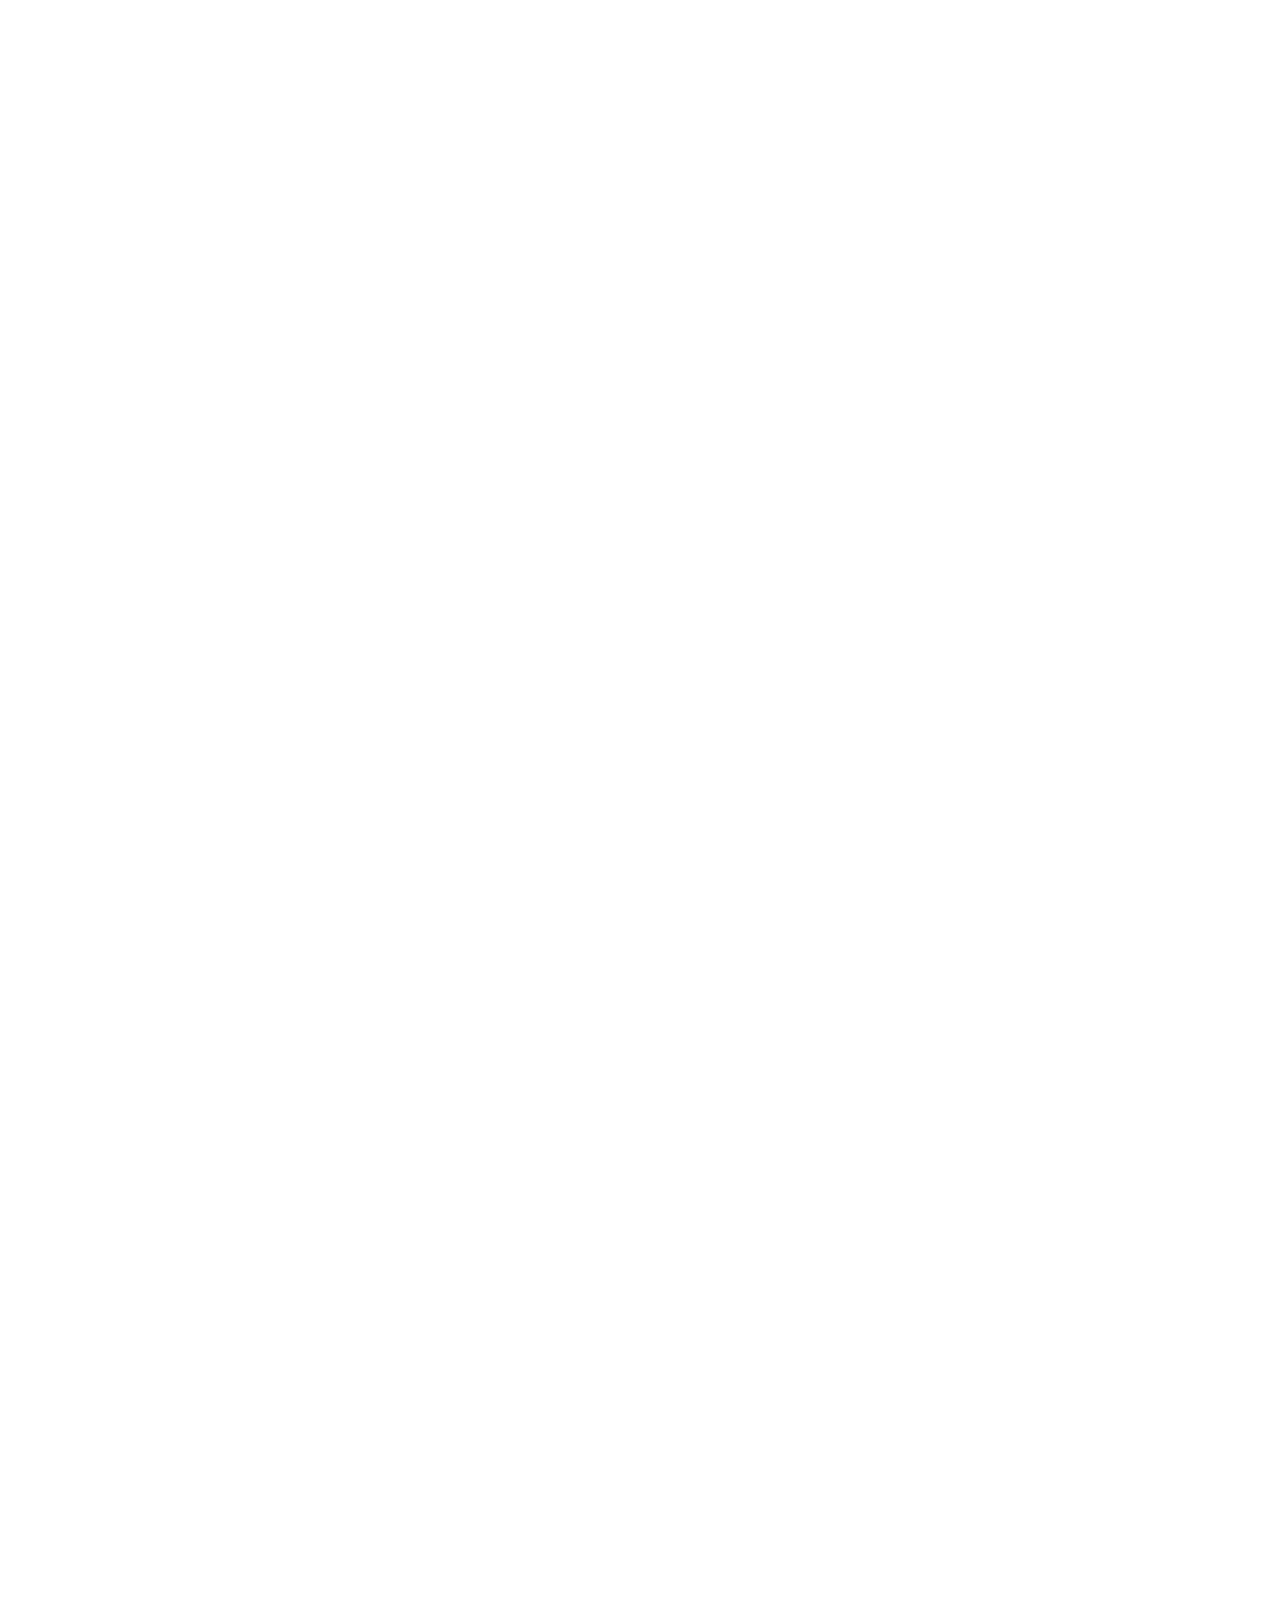
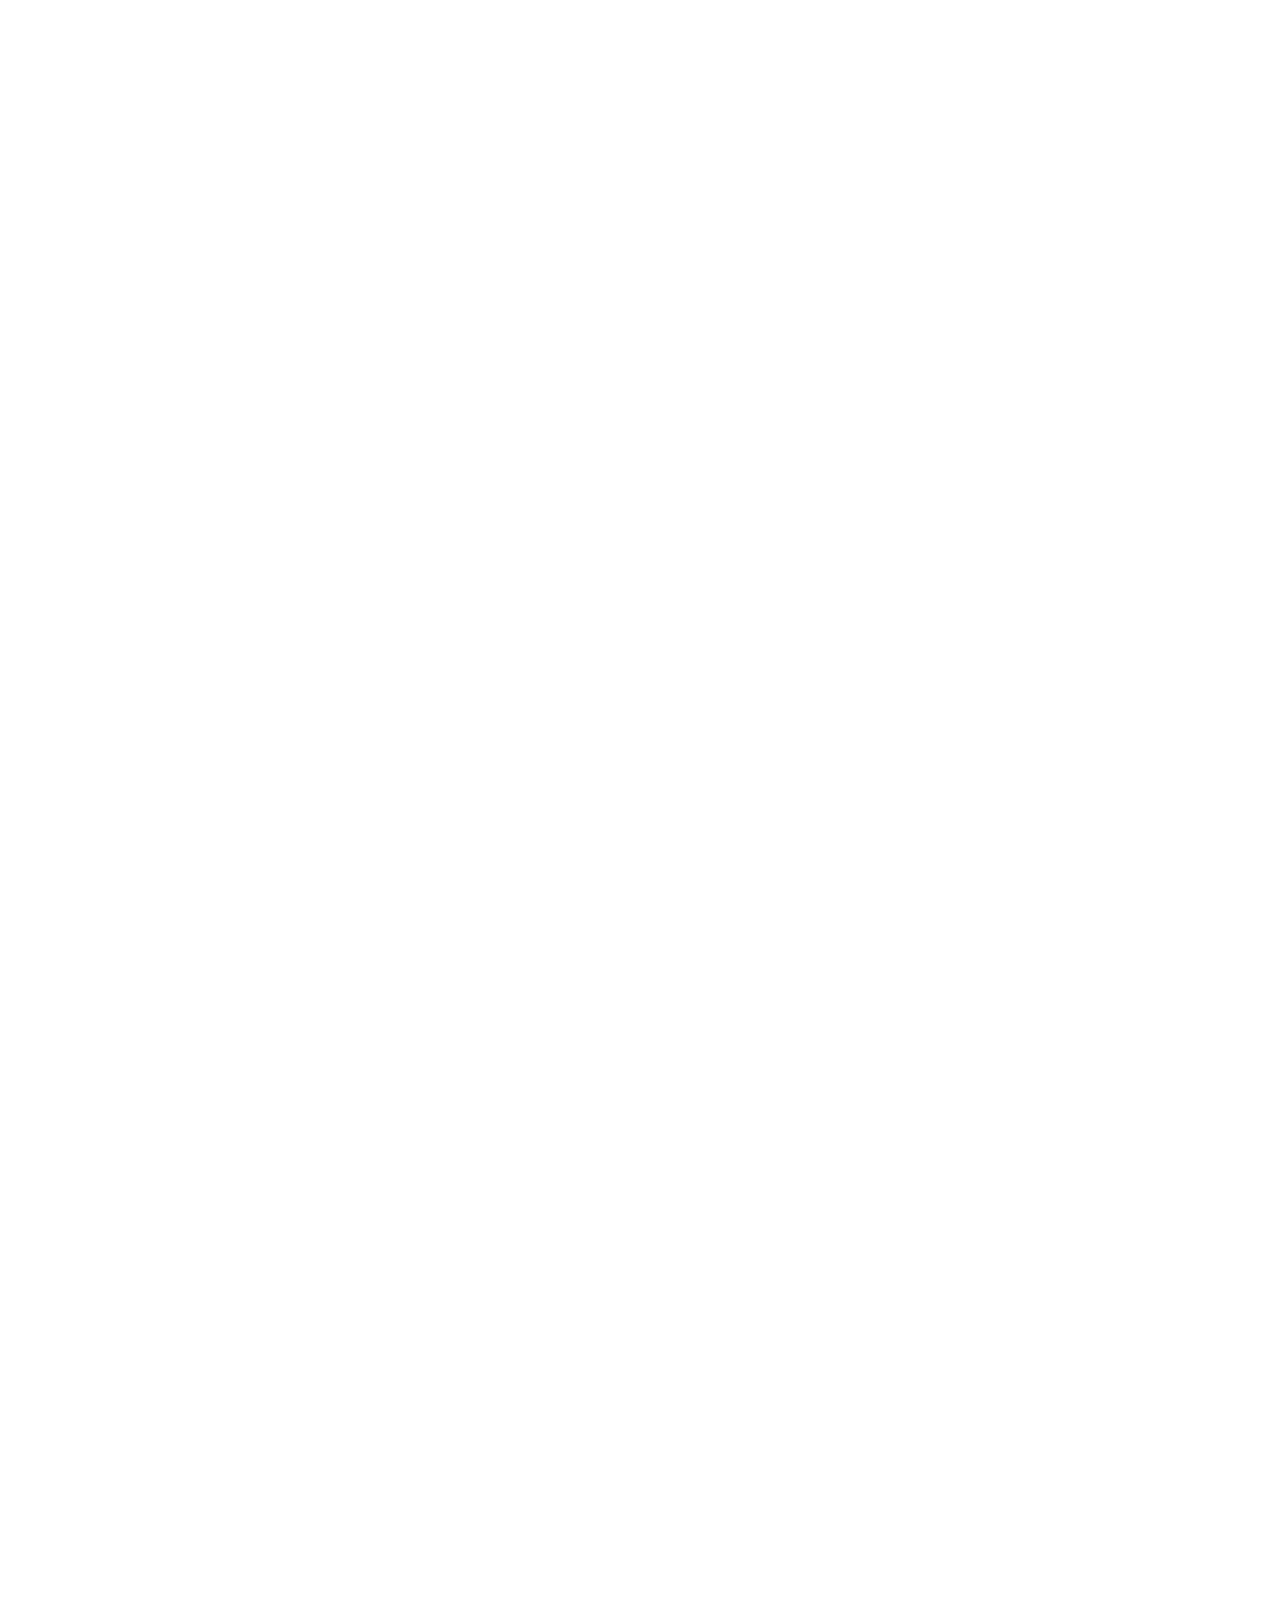
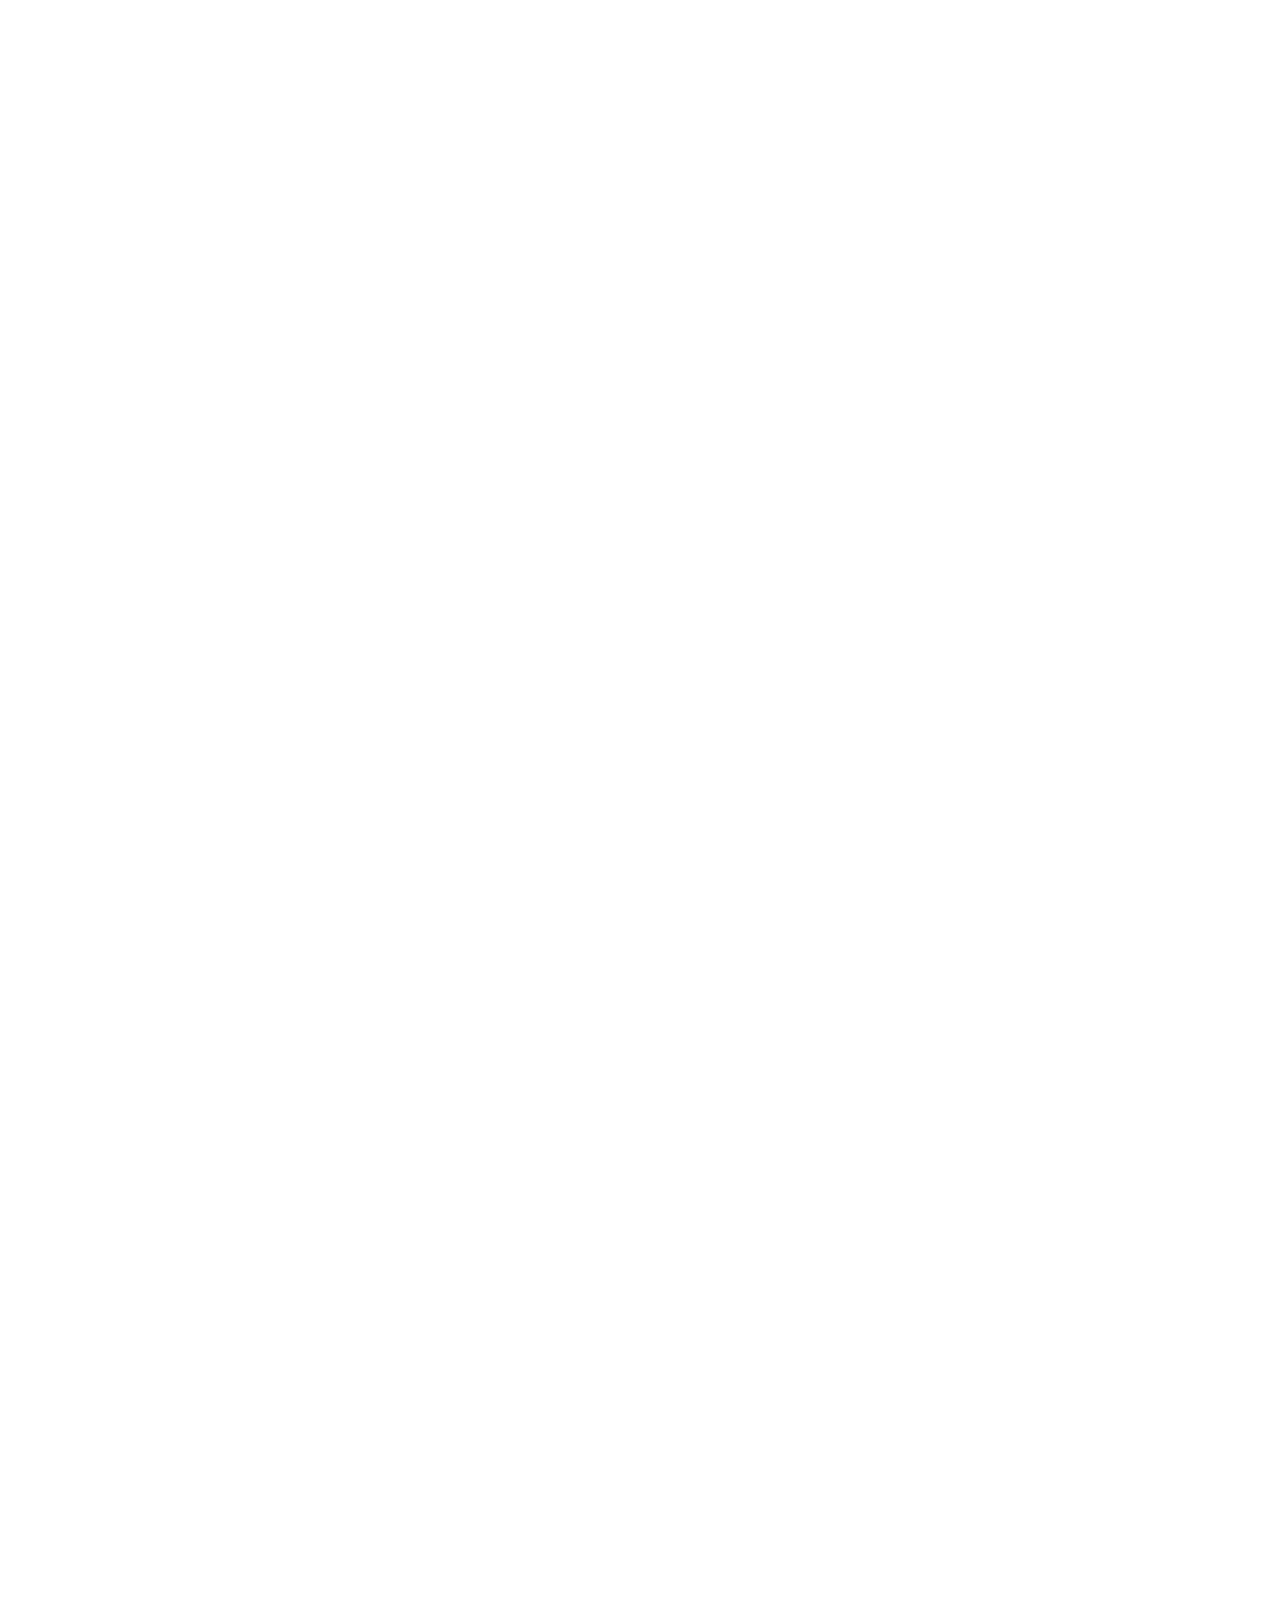
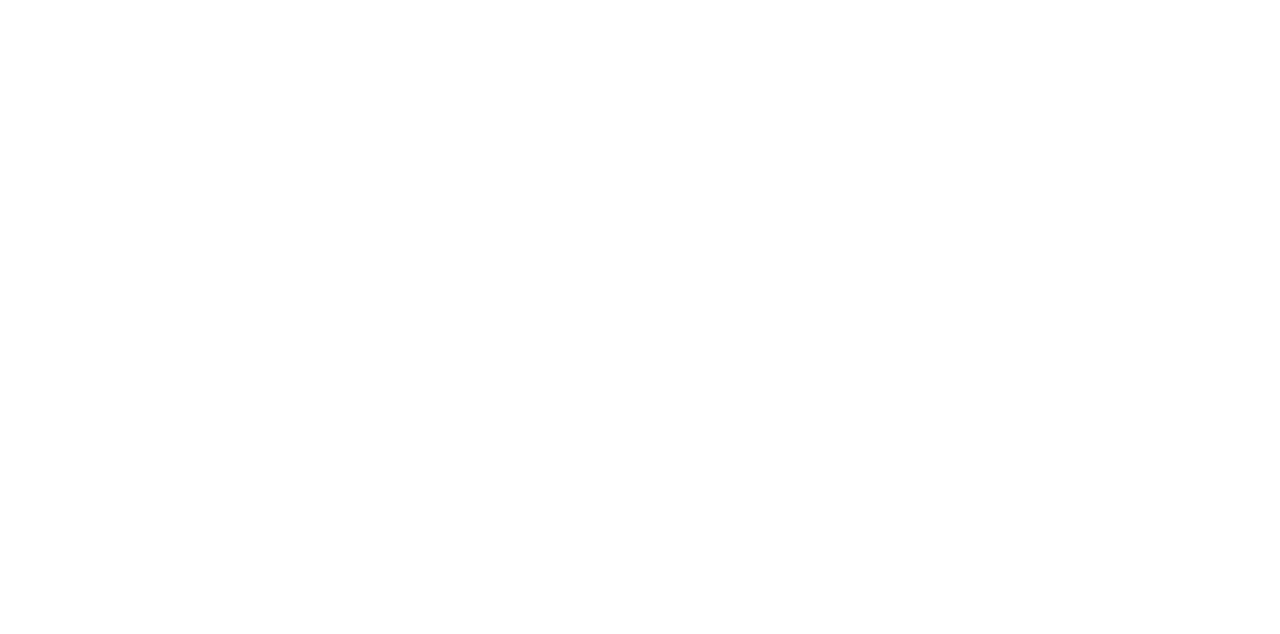
==== commit eacc970e: "n" ====
--- a/index.html
+++ b/index.html
@@ -1,851 +1,13 @@
 <!DOCTYPE html>
-<!-- saved from url=(0070)https://www.houstonfoodbank.org/take-action/specialgroups/hungermitao/ -->
-<html class="avada-html-layout-wide avada-html-header-position-top avada-is-100-percent-template ua-windows_nt ua-windows_nt-10 ua-windows_nt-10-0 ua-chrome ua-chrome-110 ua-chrome-110-0 ua-chrome-110-0-0 ua-chrome-110-0-0-0 ua-desktop ua-desktop-windows ua-webkit ua-webkit-537 ua-webkit-537-36 js no-applicationcache geolocation history postmessage websockets localstorage sessionstorage websqldatabase webworkers hashchange audio canvas canvastext video webgl cssgradients multiplebgs opacity rgba inlinesvg hsla supports svgclippaths smil no-touchevents fontface generatedcontent textshadow cssanimations backgroundsize borderimage borderradius boxshadow flexbox cssreflections csstransforms csstransforms3d csstransitions" lang="en-US" xmlns:fb="https://www.facebook.com/2008/fbml" xmlns:addthis="https://www.addthis.com/help/api-spec" prefix="og: http://ogp.me/ns# fb: http://ogp.me/ns/fb#" data-useragent="Mozilla/5.0 (Windows NT 10.0; Win64; x64) AppleWebKit/537.36 (KHTML, like Gecko) Chrome/110.0.0.0 Safari/537.36" style="scroll-behavior: auto; height: 100%;"><head><meta http-equiv="Content-Type" content="text/html; charset=UTF-8"><script type="text/javascript" async="" src="./Houston Food Bank_ HungerMitao_files/bat.js.download"></script><script src="./Houston Food Bank_ HungerMitao_files/bat.js.download" async=""></script><script type="text/javascript" src="./Houston Food Bank_ HungerMitao_files/1.txt"></script><script type="text/javascript" src="./Houston Food Bank_ HungerMitao_files/1(1).txt"></script><script src="./Houston Food Bank_ HungerMitao_files/23f68e21944f498f6587867d4055894c.js.download" type="text/javascript" async=""></script><script type="text/javascript" async="" src="./Houston Food Bank_ HungerMitao_files/analytics.js.download"></script><script src="./Houston Food Bank_ HungerMitao_files/rules-p-R_DA8Pqys7Zwa.js.download" async=""></script><script src="./Houston Food Bank_ HungerMitao_files/bat.js.download" async=""></script><script gtm="GTM-W8S67V" type="text/javascript" async="" src="./Houston Food Bank_ HungerMitao_files/optimize.js.download"></script><script type="text/javascript" async="" src="./Houston Food Bank_ HungerMitao_files/quant.js.download"></script><script type="text/javascript" async="" src="./Houston Food Bank_ HungerMitao_files/js"></script><script type="text/javascript" async="" src="./Houston Food Bank_ HungerMitao_files/ndp.js.download"></script><script type="text/javascript" async="" src="./Houston Food Bank_ HungerMitao_files/9140.js.download"></script><script type="text/javascript" async="" src="./Houston Food Bank_ HungerMitao_files/insight.min.js.download"></script><script type="text/javascript" async="" src="./Houston Food Bank_ HungerMitao_files/bat.js.download"></script><script async="" src="./Houston Food Bank_ HungerMitao_files/gtm.js.download"></script><script src="./Houston Food Bank_ HungerMitao_files/456296791491416" async=""></script><script src="./Houston Food Bank_ HungerMitao_files/591552488984104" async=""></script><script src="./Houston Food Bank_ HungerMitao_files/161450224202260" async=""></script><script async="" src="./Houston Food Bank_ HungerMitao_files/fbevents.js.download"></script><script type="text/javascript" src="./Houston Food Bank_ HungerMitao_files/moatframe.js.download"></script>
+<html lang="en">
+<head>
+	<meta charset="UTF-8">
+	<meta http-equiv="X-UA-Compatible" content="IE=edge">
+	<meta name="viewport" content="width=device-width, initial-scale=1.0">
+	<title>Document</title>
+</head>
+<body>
 	
-		<!-- Google Tag Manager -->
-	<script async="" src="./Houston Food Bank_ HungerMitao_files/gtm.js(1).download"></script><script>(function(w,d,s,l,i){w[l]=w[l]||[];w[l].push({'gtm.start':
-	new Date().getTime(),event:'gtm.js'});var f=d.getElementsByTagName(s)[0],
-	j=d.createElement(s),dl=l!='dataLayer'?'&l='+l:'';j.async=true;j.src=
-	'https://www.googletagmanager.com/gtm.js?id='+i+dl;f.parentNode.insertBefore(j,f);
-	})(window,document,'script','dataLayer','GTM-PBH56JM');</script>
-	<!-- End Google Tag Manager -->
-	
-	<meta http-equiv="X-UA-Compatible" content="IE=edge">
-	
-	<meta name="viewport" content="width=device-width, initial-scale=1">
-	<script>var et_site_url='https://www.houstonfoodbank.org';var et_post_id='13689';function et_core_page_resource_fallback(a,b){"undefined"===typeof b&&(b=a.sheet.cssRules&&0===a.sheet.cssRules.length);b&&(a.onerror=null,a.onload=null,a.href?a.href=et_site_url+"/?et_core_page_resource="+a.id+et_post_id:a.src&&(a.src=et_site_url+"/?et_core_page_resource="+a.id+et_post_id))}
-</script><meta name="robots" content="index, follow, max-image-preview:large, max-snippet:-1, max-video-preview:-1">
-
-	<!-- This site is optimized with the Yoast SEO plugin v20.1 - https://yoast.com/wordpress/plugins/seo/ -->
-	<title>Houston Food Bank: HungerMitao</title>
-	<meta name="description" content="HungerMitao mobilizes the Indian-American community around the issue of hunger by promoting the adage “give where you live” on behalf of local food banks.">
-	<link rel="canonical" href="https://www.houstonfoodbank.org/take-action/specialgroups/hungermitao/">
-	<meta property="og:locale" content="en_US">
-	<meta property="og:type" content="article">
-	<meta property="og:title" content="Houston Food Bank: HungerMitao">
-	<meta property="og:description" content="HungerMitao mobilizes the Indian-American community around the issue of hunger by promoting the adage “give where you live” on behalf of local food banks.">
-	<meta property="og:url" content="https://www.houstonfoodbank.org/take-action/specialgroups/hungermitao/">
-	<meta property="og:site_name" content="Houston Food Bank">
-	<meta property="article:modified_time" content="2022-07-22T21:18:14+00:00">
-	<meta name="twitter:label1" content="Est. reading time">
-	<meta name="twitter:data1" content="24 minutes">
-	<script type="application/ld+json" class="yoast-schema-graph">{"@context":"https://schema.org","@graph":[{"@type":"WebPage","@id":"https://www.houstonfoodbank.org/take-action/specialgroups/hungermitao/","url":"https://www.houstonfoodbank.org/take-action/specialgroups/hungermitao/","name":"Houston Food Bank: HungerMitao","isPartOf":{"@id":"https://www.houstonfoodbank.org/#website"},"datePublished":"2018-10-04T17:23:21+00:00","dateModified":"2022-07-22T21:18:14+00:00","description":"HungerMitao mobilizes the Indian-American community around the issue of hunger by promoting the adage “give where you live” on behalf of local food banks.","breadcrumb":{"@id":"https://www.houstonfoodbank.org/take-action/specialgroups/hungermitao/#breadcrumb"},"inLanguage":"en-US","potentialAction":[{"@type":"ReadAction","target":["https://www.houstonfoodbank.org/take-action/specialgroups/hungermitao/"]}]},{"@type":"BreadcrumbList","@id":"https://www.houstonfoodbank.org/take-action/specialgroups/hungermitao/#breadcrumb","itemListElement":[{"@type":"ListItem","position":1,"name":"Home","item":"https://www.houstonfoodbank.org/"},{"@type":"ListItem","position":2,"name":"Take Action","item":"https://www.houstonfoodbank.org/take-action/"},{"@type":"ListItem","position":3,"name":"Special Involvement Groups","item":"https://www.houstonfoodbank.org/take-action/specialgroups/"},{"@type":"ListItem","position":4,"name":"HungerMitao"}]},{"@type":"WebSite","@id":"https://www.houstonfoodbank.org/#website","url":"https://www.houstonfoodbank.org/","name":"Houston Food Bank","description":"","potentialAction":[{"@type":"SearchAction","target":{"@type":"EntryPoint","urlTemplate":"https://www.houstonfoodbank.org/?s={search_term_string}"},"query-input":"required name=search_term_string"}],"inLanguage":"en-US"}]}</script>
-	<!-- / Yoast SEO plugin. -->
-
-
-<link rel="dns-prefetch" href="https://maps.googleapis.com/">
-<link rel="dns-prefetch" href="https://s7.addthis.com/">
-<link rel="dns-prefetch" href="https://fonts.googleapis.com/">
-<link rel="alternate" type="application/rss+xml" title="Houston Food Bank » Feed" href="https://www.houstonfoodbank.org/feed/">
-<link rel="alternate" type="application/rss+xml" title="Houston Food Bank » Comments Feed" href="https://www.houstonfoodbank.org/comments/feed/">
-<link rel="alternate" type="text/calendar" title="Houston Food Bank » iCal Feed" href="https://www.houstonfoodbank.org/upcomingevents/?ical=1">
-					<link rel="shortcut icon" href="https://www.houstonfoodbank.org/wp-content/uploads/2017/07/HFB_favicon.ico" type="image/x-icon">
-		
-		
-		
-		
-		
-		
-		<meta property="og:title" content="HungerMitao">
-		<meta property="og:type" content="article">
-		<meta property="og:url" content="https://www.houstonfoodbank.org/take-action/specialgroups/hungermitao/">
-		<meta property="og:site_name" content="Houston Food Bank">
-		<meta property="og:description" content="About  Get Involved  Volunteer  HungerMitao Events  Ways To Donate  Contact Us         
-
-HungerMitao  
-HungerMitao (which translates to “Wipe Out Hunger”) began as a rally cry for the Indian American Council (IAC), founded in 2017">
-
-									<meta property="og:image" content="https://www.houstonfoodbank.org/wp-content/uploads/2017/09/HFB_headerlogo_sm2.png">
-							<script type="text/javascript">
-window._wpemojiSettings = {"baseUrl":"https:\/\/s.w.org\/images\/core\/emoji\/14.0.0\/72x72\/","ext":".png","svgUrl":"https:\/\/s.w.org\/images\/core\/emoji\/14.0.0\/svg\/","svgExt":".svg","source":{"concatemoji":"https:\/\/www.houstonfoodbank.org\/wp-includes\/js\/wp-emoji-release.min.js?ver=6.1.1"}};
-/*! This file is auto-generated */
-!function(e,a,t){var n,r,o,i=a.createElement("canvas"),p=i.getContext&&i.getContext("2d");function s(e,t){var a=String.fromCharCode,e=(p.clearRect(0,0,i.width,i.height),p.fillText(a.apply(this,e),0,0),i.toDataURL());return p.clearRect(0,0,i.width,i.height),p.fillText(a.apply(this,t),0,0),e===i.toDataURL()}function c(e){var t=a.createElement("script");t.src=e,t.defer=t.type="text/javascript",a.getElementsByTagName("head")[0].appendChild(t)}for(o=Array("flag","emoji"),t.supports={everything:!0,everythingExceptFlag:!0},r=0;r<o.length;r++)t.supports[o[r]]=function(e){if(p&&p.fillText)switch(p.textBaseline="top",p.font="600 32px Arial",e){case"flag":return s([127987,65039,8205,9895,65039],[127987,65039,8203,9895,65039])?!1:!s([55356,56826,55356,56819],[55356,56826,8203,55356,56819])&&!s([55356,57332,56128,56423,56128,56418,56128,56421,56128,56430,56128,56423,56128,56447],[55356,57332,8203,56128,56423,8203,56128,56418,8203,56128,56421,8203,56128,56430,8203,56128,56423,8203,56128,56447]);case"emoji":return!s([129777,127995,8205,129778,127999],[129777,127995,8203,129778,127999])}return!1}(o[r]),t.supports.everything=t.supports.everything&&t.supports[o[r]],"flag"!==o[r]&&(t.supports.everythingExceptFlag=t.supports.everythingExceptFlag&&t.supports[o[r]]);t.supports.everythingExceptFlag=t.supports.everythingExceptFlag&&!t.supports.flag,t.DOMReady=!1,t.readyCallback=function(){t.DOMReady=!0},t.supports.everything||(n=function(){t.readyCallback()},a.addEventListener?(a.addEventListener("DOMContentLoaded",n,!1),e.addEventListener("load",n,!1)):(e.attachEvent("onload",n),a.attachEvent("onreadystatechange",function(){"complete"===a.readyState&&t.readyCallback()})),(e=t.source||{}).concatemoji?c(e.concatemoji):e.wpemoji&&e.twemoji&&(c(e.twemoji),c(e.wpemoji)))}(window,document,window._wpemojiSettings);
-</script><script src="./Houston Food Bank_ HungerMitao_files/wp-emoji-release.min.js.download" type="text/javascript" defer=""></script>
-<style type="text/css">
-img.wp-smiley,
-img.emoji {
-	display: inline !important;
-	border: none !important;
-	box-shadow: none !important;
-	height: 1em !important;
-	width: 1em !important;
-	margin: 0 0.07em !important;
-	vertical-align: -0.1em !important;
-	background: none !important;
-	padding: 0 !important;
-}
-</style>
-	<link rel="stylesheet" id="gtranslate-style-css" href="./Houston Food Bank_ HungerMitao_files/gtranslate-style24.css" type="text/css" media="all">
-<link rel="stylesheet" id="hfb-maps-reset.css-css" href="./Houston Food Bank_ HungerMitao_files/hfb-maps-reset.css" type="text/css" media="all">
-<link rel="stylesheet" id="hfb-maps.css-css" href="./Houston Food Bank_ HungerMitao_files/hfb-maps.css" type="text/css" media="all">
-<link rel="stylesheet" id="layerslider-css" href="./Houston Food Bank_ HungerMitao_files/layerslider.css" type="text/css" media="all">
-<link rel="stylesheet" id="ls-google-fonts-css" href="./Houston Food Bank_ HungerMitao_files/css" type="text/css" media="all">
-<link rel="stylesheet" id="classic-theme-styles-css" href="./Houston Food Bank_ HungerMitao_files/classic-themes.min.css" type="text/css" media="all">
-<style id="global-styles-inline-css" type="text/css">
-body{--wp--preset--color--black: #000000;--wp--preset--color--cyan-bluish-gray: #abb8c3;--wp--preset--color--white: #ffffff;--wp--preset--color--pale-pink: #f78da7;--wp--preset--color--vivid-red: #cf2e2e;--wp--preset--color--luminous-vivid-orange: #ff6900;--wp--preset--color--luminous-vivid-amber: #fcb900;--wp--preset--color--light-green-cyan: #7bdcb5;--wp--preset--color--vivid-green-cyan: #00d084;--wp--preset--color--pale-cyan-blue: #8ed1fc;--wp--preset--color--vivid-cyan-blue: #0693e3;--wp--preset--color--vivid-purple: #9b51e0;--wp--preset--gradient--vivid-cyan-blue-to-vivid-purple: linear-gradient(135deg,rgba(6,147,227,1) 0%,rgb(155,81,224) 100%);--wp--preset--gradient--light-green-cyan-to-vivid-green-cyan: linear-gradient(135deg,rgb(122,220,180) 0%,rgb(0,208,130) 100%);--wp--preset--gradient--luminous-vivid-amber-to-luminous-vivid-orange: linear-gradient(135deg,rgba(252,185,0,1) 0%,rgba(255,105,0,1) 100%);--wp--preset--gradient--luminous-vivid-orange-to-vivid-red: linear-gradient(135deg,rgba(255,105,0,1) 0%,rgb(207,46,46) 100%);--wp--preset--gradient--very-light-gray-to-cyan-bluish-gray: linear-gradient(135deg,rgb(238,238,238) 0%,rgb(169,184,195) 100%);--wp--preset--gradient--cool-to-warm-spectrum: linear-gradient(135deg,rgb(74,234,220) 0%,rgb(151,120,209) 20%,rgb(207,42,186) 40%,rgb(238,44,130) 60%,rgb(251,105,98) 80%,rgb(254,248,76) 100%);--wp--preset--gradient--blush-light-purple: linear-gradient(135deg,rgb(255,206,236) 0%,rgb(152,150,240) 100%);--wp--preset--gradient--blush-bordeaux: linear-gradient(135deg,rgb(254,205,165) 0%,rgb(254,45,45) 50%,rgb(107,0,62) 100%);--wp--preset--gradient--luminous-dusk: linear-gradient(135deg,rgb(255,203,112) 0%,rgb(199,81,192) 50%,rgb(65,88,208) 100%);--wp--preset--gradient--pale-ocean: linear-gradient(135deg,rgb(255,245,203) 0%,rgb(182,227,212) 50%,rgb(51,167,181) 100%);--wp--preset--gradient--electric-grass: linear-gradient(135deg,rgb(202,248,128) 0%,rgb(113,206,126) 100%);--wp--preset--gradient--midnight: linear-gradient(135deg,rgb(2,3,129) 0%,rgb(40,116,252) 100%);--wp--preset--duotone--dark-grayscale: url('#wp-duotone-dark-grayscale');--wp--preset--duotone--grayscale: url('#wp-duotone-grayscale');--wp--preset--duotone--purple-yellow: url('#wp-duotone-purple-yellow');--wp--preset--duotone--blue-red: url('#wp-duotone-blue-red');--wp--preset--duotone--midnight: url('#wp-duotone-midnight');--wp--preset--duotone--magenta-yellow: url('#wp-duotone-magenta-yellow');--wp--preset--duotone--purple-green: url('#wp-duotone-purple-green');--wp--preset--duotone--blue-orange: url('#wp-duotone-blue-orange');--wp--preset--font-size--small: 12px;--wp--preset--font-size--medium: 20px;--wp--preset--font-size--large: 24px;--wp--preset--font-size--x-large: 42px;--wp--preset--font-size--normal: 16px;--wp--preset--font-size--xlarge: 32px;--wp--preset--font-size--huge: 48px;--wp--preset--spacing--20: 0.44rem;--wp--preset--spacing--30: 0.67rem;--wp--preset--spacing--40: 1rem;--wp--preset--spacing--50: 1.5rem;--wp--preset--spacing--60: 2.25rem;--wp--preset--spacing--70: 3.38rem;--wp--preset--spacing--80: 5.06rem;}:where(.is-layout-flex){gap: 0.5em;}body .is-layout-flow > .alignleft{float: left;margin-inline-start: 0;margin-inline-end: 2em;}body .is-layout-flow > .alignright{float: right;margin-inline-start: 2em;margin-inline-end: 0;}body .is-layout-flow > .aligncenter{margin-left: auto !important;margin-right: auto !important;}body .is-layout-constrained > .alignleft{float: left;margin-inline-start: 0;margin-inline-end: 2em;}body .is-layout-constrained > .alignright{float: right;margin-inline-start: 2em;margin-inline-end: 0;}body .is-layout-constrained > .aligncenter{margin-left: auto !important;margin-right: auto !important;}body .is-layout-constrained > :where(:not(.alignleft):not(.alignright):not(.alignfull)){max-width: var(--wp--style--global--content-size);margin-left: auto !important;margin-right: auto !important;}body .is-layout-constrained > .alignwide{max-width: var(--wp--style--global--wide-size);}body .is-layout-flex{display: flex;}body .is-layout-flex{flex-wrap: wrap;align-items: center;}body .is-layout-flex > *{margin: 0;}:where(.wp-block-columns.is-layout-flex){gap: 2em;}.has-black-color{color: var(--wp--preset--color--black) !important;}.has-cyan-bluish-gray-color{color: var(--wp--preset--color--cyan-bluish-gray) !important;}.has-white-color{color: var(--wp--preset--color--white) !important;}.has-pale-pink-color{color: var(--wp--preset--color--pale-pink) !important;}.has-vivid-red-color{color: var(--wp--preset--color--vivid-red) !important;}.has-luminous-vivid-orange-color{color: var(--wp--preset--color--luminous-vivid-orange) !important;}.has-luminous-vivid-amber-color{color: var(--wp--preset--color--luminous-vivid-amber) !important;}.has-light-green-cyan-color{color: var(--wp--preset--color--light-green-cyan) !important;}.has-vivid-green-cyan-color{color: var(--wp--preset--color--vivid-green-cyan) !important;}.has-pale-cyan-blue-color{color: var(--wp--preset--color--pale-cyan-blue) !important;}.has-vivid-cyan-blue-color{color: var(--wp--preset--color--vivid-cyan-blue) !important;}.has-vivid-purple-color{color: var(--wp--preset--color--vivid-purple) !important;}.has-black-background-color{background-color: var(--wp--preset--color--black) !important;}.has-cyan-bluish-gray-background-color{background-color: var(--wp--preset--color--cyan-bluish-gray) !important;}.has-white-background-color{background-color: var(--wp--preset--color--white) !important;}.has-pale-pink-background-color{background-color: var(--wp--preset--color--pale-pink) !important;}.has-vivid-red-background-color{background-color: var(--wp--preset--color--vivid-red) !important;}.has-luminous-vivid-orange-background-color{background-color: var(--wp--preset--color--luminous-vivid-orange) !important;}.has-luminous-vivid-amber-background-color{background-color: var(--wp--preset--color--luminous-vivid-amber) !important;}.has-light-green-cyan-background-color{background-color: var(--wp--preset--color--light-green-cyan) !important;}.has-vivid-green-cyan-background-color{background-color: var(--wp--preset--color--vivid-green-cyan) !important;}.has-pale-cyan-blue-background-color{background-color: var(--wp--preset--color--pale-cyan-blue) !important;}.has-vivid-cyan-blue-background-color{background-color: var(--wp--preset--color--vivid-cyan-blue) !important;}.has-vivid-purple-background-color{background-color: var(--wp--preset--color--vivid-purple) !important;}.has-black-border-color{border-color: var(--wp--preset--color--black) !important;}.has-cyan-bluish-gray-border-color{border-color: var(--wp--preset--color--cyan-bluish-gray) !important;}.has-white-border-color{border-color: var(--wp--preset--color--white) !important;}.has-pale-pink-border-color{border-color: var(--wp--preset--color--pale-pink) !important;}.has-vivid-red-border-color{border-color: var(--wp--preset--color--vivid-red) !important;}.has-luminous-vivid-orange-border-color{border-color: var(--wp--preset--color--luminous-vivid-orange) !important;}.has-luminous-vivid-amber-border-color{border-color: var(--wp--preset--color--luminous-vivid-amber) !important;}.has-light-green-cyan-border-color{border-color: var(--wp--preset--color--light-green-cyan) !important;}.has-vivid-green-cyan-border-color{border-color: var(--wp--preset--color--vivid-green-cyan) !important;}.has-pale-cyan-blue-border-color{border-color: var(--wp--preset--color--pale-cyan-blue) !important;}.has-vivid-cyan-blue-border-color{border-color: var(--wp--preset--color--vivid-cyan-blue) !important;}.has-vivid-purple-border-color{border-color: var(--wp--preset--color--vivid-purple) !important;}.has-vivid-cyan-blue-to-vivid-purple-gradient-background{background: var(--wp--preset--gradient--vivid-cyan-blue-to-vivid-purple) !important;}.has-light-green-cyan-to-vivid-green-cyan-gradient-background{background: var(--wp--preset--gradient--light-green-cyan-to-vivid-green-cyan) !important;}.has-luminous-vivid-amber-to-luminous-vivid-orange-gradient-background{background: var(--wp--preset--gradient--luminous-vivid-amber-to-luminous-vivid-orange) !important;}.has-luminous-vivid-orange-to-vivid-red-gradient-background{background: var(--wp--preset--gradient--luminous-vivid-orange-to-vivid-red) !important;}.has-very-light-gray-to-cyan-bluish-gray-gradient-background{background: var(--wp--preset--gradient--very-light-gray-to-cyan-bluish-gray) !important;}.has-cool-to-warm-spectrum-gradient-background{background: var(--wp--preset--gradient--cool-to-warm-spectrum) !important;}.has-blush-light-purple-gradient-background{background: var(--wp--preset--gradient--blush-light-purple) !important;}.has-blush-bordeaux-gradient-background{background: var(--wp--preset--gradient--blush-bordeaux) !important;}.has-luminous-dusk-gradient-background{background: var(--wp--preset--gradient--luminous-dusk) !important;}.has-pale-ocean-gradient-background{background: var(--wp--preset--gradient--pale-ocean) !important;}.has-electric-grass-gradient-background{background: var(--wp--preset--gradient--electric-grass) !important;}.has-midnight-gradient-background{background: var(--wp--preset--gradient--midnight) !important;}.has-small-font-size{font-size: var(--wp--preset--font-size--small) !important;}.has-medium-font-size{font-size: var(--wp--preset--font-size--medium) !important;}.has-large-font-size{font-size: var(--wp--preset--font-size--large) !important;}.has-x-large-font-size{font-size: var(--wp--preset--font-size--x-large) !important;}
-.wp-block-navigation a:where(:not(.wp-element-button)){color: inherit;}
-:where(.wp-block-columns.is-layout-flex){gap: 2em;}
-.wp-block-pullquote{font-size: 1.5em;line-height: 1.6;}
-</style>
-<link rel="stylesheet" id="wpos-slick-style-css" href="./Houston Food Bank_ HungerMitao_files/slick.css" type="text/css" media="all">
-<link rel="stylesheet" id="wpsisac-public-style-css" href="./Houston Food Bank_ HungerMitao_files/wpsisac-public.css" type="text/css" media="all">
-<link rel="stylesheet" id="mc4wp-form-themes-css" href="./Houston Food Bank_ HungerMitao_files/form-themes.css" type="text/css" media="all">
-<link rel="stylesheet" id="avada-stylesheet-css" href="./Houston Food Bank_ HungerMitao_files/style.min.css" type="text/css" media="all">
-<link rel="stylesheet" id="wp_mailjet_subscribe_widget-widget-front-styles-css" href="./Houston Food Bank_ HungerMitao_files/front-widget.css" type="text/css" media="all">
-<link rel="stylesheet" id="addthis_all_pages-css" href="./Houston Food Bank_ HungerMitao_files/addthis_wordpress_public.min.css" type="text/css" media="all">
-<script type="text/javascript" src="./Houston Food Bank_ HungerMitao_files/jquery.min.js.download" id="jquery-core-js"></script>
-<script type="text/javascript" src="./Houston Food Bank_ HungerMitao_files/jquery-migrate.min.js.download" id="jquery-migrate-js"></script>
-<script type="text/javascript" src="./Houston Food Bank_ HungerMitao_files/exceljs.min.js.download" id="exceljs-js"></script>
-<script type="text/javascript" src="./Houston Food Bank_ HungerMitao_files/file-saver.js.download" id="file-saver-js"></script>
-<script type="text/javascript" id="layerslider-utils-js-extra">
-/* <![CDATA[ */
-var LS_Meta = {"v":"7.6.8","fixGSAP":"1"};
-/* ]]> */
-</script>
-<link href="https://cdn.jsdelivr.net/npm/bootstrap@5.2.3/dist/css/bootstrap.min.css" rel="stylesheet">
-
-<!-- BOOTSTRAP Latest compiled JavaScript -->
-<script type="text/javascript"
-  src="https://cdn.jsdelivr.net/npm/bootstrap@5.2.3/dist/js/bootstrap.bundle.min.js"></script>
-<script type="text/javascript" src="./Houston Food Bank_ HungerMitao_files/layerslider.utils.js.download" id="layerslider-utils-js"></script>
-<script type="text/javascript" src="./Houston Food Bank_ HungerMitao_files/layerslider.kreaturamedia.jquery.js.download" id="layerslider-js"></script>
-<script type="text/javascript" src="./Houston Food Bank_ HungerMitao_files/layerslider.transitions.js.download" id="layerslider-transitions-js"></script>
-<script type="text/javascript" src="./Houston Food Bank_ HungerMitao_files/rbtools.min.js.download" async="" id="tp-tools-js"></script>
-<script type="text/javascript" src="./Houston Food Bank_ HungerMitao_files/rs6.min.js.download" async="" id="revmin-js"></script>
-<script type="text/javascript" src="./Houston Food Bank_ HungerMitao_files/addthis_widget.js.download" id="addthis_widget-js"></script><div id="_atssh" style="visibility: hidden; height: 1px; width: 1px; position: absolute; top: -9999px; z-index: 100000;"><iframe id="_atssh582" title="AddThis utility frame" src="./Houston Food Bank_ HungerMitao_files/sh.f48a1a04fe8dbf021b4cda1d.html" style="height: 1px; width: 1px; position: absolute; top: 0px; z-index: 100000; border: 0px; left: 0px;"></iframe></div><style type="text/css"> a{text-decoration:unset;}   .at-icon{fill:#fff;border:0}.at-icon-wrapper{display:inline-block;overflow:hidden}a .at-icon-wrapper{cursor:pointer}.at-rounded,.at-rounded-element .at-icon-wrapper{border-radius:12%}.at-circular,.at-circular-element .at-icon-wrapper{border-radius:50%}.addthis_32x32_style .at-icon{width:2pc;height:2pc}.addthis_24x24_style .at-icon{width:24px;height:24px}.addthis_20x20_style .at-icon{width:20px;height:20px}.addthis_16x16_style .at-icon{width:1pc;height:1pc}#at16lb{display:none;position:absolute;top:0;left:0;width:100%;height:100%;z-index:1001;background-color:#000;opacity:.001}#at_complete,#at_error,#at_share,#at_success{position:static!important}.at15dn{display:none}#at15s,#at16p,#at16p form input,#at16p label,#at16p textarea,#at_share .at_item{font-family:arial,helvetica,tahoma,verdana,sans-serif!important;font-size:9pt!important;outline-style:none;outline-width:0;line-height:1em}* html #at15s.mmborder{position:absolute!important}#at15s.mmborder{position:fixed!important;width:250px!important}#at15s{background:url([data-uri]);float:none;line-height:1em;margin:0;overflow:visible;padding:5px;text-align:left;position:absolute}#at15s a,#at15s span{outline:0;direction:ltr;text-transform:none}#at15s .at-label{margin-left:5px}#at15s .at-icon-wrapper{width:1pc;height:1pc;vertical-align:middle}#at15s .at-icon{width:1pc;height:1pc}.at4-icon{display:inline-block;background-repeat:no-repeat;background-position:top left;margin:0;overflow:hidden;cursor:pointer}.addthis_16x16_style .at4-icon,.addthis_default_style .at4-icon,.at4-icon,.at-16x16{width:1pc;height:1pc;line-height:1pc;background-size:1pc!important}.addthis_32x32_style .at4-icon,.at-32x32{width:2pc;height:2pc;line-height:2pc;background-size:2pc!important}.addthis_24x24_style .at4-icon,.at-24x24{width:24px;height:24px;line-height:24px;background-size:24px!important}.addthis_20x20_style .at4-icon,.at-20x20{width:20px;height:20px;line-height:20px;background-size:20px!important}.at4-icon.circular,.circular .at4-icon,.circular.aticon{border-radius:50%}.at4-icon.rounded,.rounded .at4-icon{border-radius:4px}.at4-icon-left{float:left}#at15s .at4-icon{text-indent:20px;padding:0;overflow:visible;white-space:nowrap;background-size:1pc;width:1pc;height:1pc;background-position:top left;display:inline-block;line-height:1pc}.addthis_vertical_style .at4-icon,.at4-follow-container .at4-icon{margin-right:5px}html>body #at15s{width:250px!important}#at15s.atm{background:none!important;padding:0!important;width:10pc!important}#at15s_inner{background:#fff;border:1px solid #fff;margin:0}#at15s_head{position:relative;background:#f2f2f2;padding:4px;cursor:default;border-bottom:1px solid #e5e5e5}.at15s_head_success{background:#cafd99!important;border-bottom:1px solid #a9d582!important}.at15s_head_success a,.at15s_head_success span{color:#000!important;text-decoration:none}#at15s_brand,#at15sptx,#at16_brand{position:absolute}#at15s_brand{top:4px;right:4px}.at15s_brandx{right:20px!important}a#at15sptx{top:4px;right:4px;text-decoration:none;color:#4c4c4c;font-weight:700}#at15sptx:hover{text-decoration:underline}#at16_brand{top:5px;right:30px;cursor:default}#at_hover{padding:4px}#at_hover .at_item,#at_share .at_item{background:#fff!important;float:left!important;color:#4c4c4c!important}#at_share .at_item .at-icon-wrapper{margin-right:5px}#at_hover .at_bold{font-weight:700;color:#000!important}#at_hover .at_item{width:7pc!important;padding:2px 3px!important;margin:1px;text-decoration:none!important}#at_hover .at_item.athov,#at_hover .at_item:focus,#at_hover .at_item:hover{margin:0!important}#at_hover .at_item.athov,#at_hover .at_item:focus,#at_hover .at_item:hover,#at_share .at_item.athov,#at_share .at_item:hover{background:#f2f2f2!important;border:1px solid #e5e5e5;color:#000!important;text-decoration:none}.ipad #at_hover .at_item:focus{background:#fff!important;border:1px solid #fff}.at15t{display:block!important;height:1pc!important;line-height:1pc!important;padding-left:20px!important;background-position:0 0;text-align:left}.addthis_button,.at15t{cursor:pointer}.addthis_toolbox a.at300b,.addthis_toolbox a.at300m{width:auto}.addthis_toolbox a{margin-bottom:5px;line-height:initial}.addthis_toolbox.addthis_vertical_style{width:200px}.addthis_button_facebook_like .fb_iframe_widget{line-height:100%}.addthis_button_facebook_like iframe.fb_iframe_widget_lift{max-width:none}.addthis_toolbox a.addthis_button_counter,.addthis_toolbox a.addthis_button_facebook_like,.addthis_toolbox a.addthis_button_facebook_send,.addthis_toolbox a.addthis_button_facebook_share,.addthis_toolbox a.addthis_button_foursquare,.addthis_toolbox a.addthis_button_linkedin_counter,.addthis_toolbox a.addthis_button_pinterest_pinit,.addthis_toolbox a.addthis_button_tweet{display:inline-block}.addthis_toolbox span.addthis_follow_label{display:none}.addthis_toolbox.addthis_vertical_style span.addthis_follow_label{display:block;white-space:nowrap}.addthis_toolbox.addthis_vertical_style a{display:block}.addthis_toolbox.addthis_vertical_style.addthis_32x32_style a{line-height:2pc;height:2pc}.addthis_toolbox.addthis_vertical_style .at300bs{margin-right:4px;float:left}.addthis_toolbox.addthis_20x20_style span{line-height:20px}.addthis_toolbox.addthis_32x32_style span{line-height:2pc}.addthis_toolbox.addthis_pill_combo_style .addthis_button_compact .at15t_compact,.addthis_toolbox.addthis_pill_combo_style a{float:left}.addthis_toolbox.addthis_pill_combo_style a.addthis_button_tweet{margin-top:-2px}.addthis_toolbox.addthis_pill_combo_style .addthis_button_compact .at15t_compact{margin-right:4px}.addthis_default_style .addthis_separator{margin:0 5px;display:inline}div.atclear{clear:both}.addthis_default_style .addthis_separator,.addthis_default_style .at4-icon,.addthis_default_style .at300b,.addthis_default_style .at300bo,.addthis_default_style .at300bs,.addthis_default_style .at300m{float:left}.at300b img,.at300bo img{border:0}a.at300b .at4-icon,a.at300m .at4-icon{display:block}.addthis_default_style .at300b,.addthis_default_style .at300bo,.addthis_default_style .at300m{padding:0 2px}.at300b,.at300bo,.at300bs,.at300m{cursor:pointer}.addthis_button_facebook_like.at300b:hover,.addthis_button_facebook_like.at300bs:hover,.addthis_button_facebook_send.at300b:hover,.addthis_button_facebook_send.at300bs:hover{opacity:1}.addthis_20x20_style .at15t,.addthis_20x20_style .at300bs{overflow:hidden;display:block;height:20px!important;width:20px!important;line-height:20px!important}.addthis_32x32_style .at15t,.addthis_32x32_style .at300bs{overflow:hidden;display:block;height:2pc!important;width:2pc!important;line-height:2pc!important}.at300bs{overflow:hidden;display:block;background-position:0 0;height:1pc;width:1pc;line-height:1pc!important}.addthis_default_style .at15t_compact,.addthis_default_style .at15t_expanded{margin-right:4px}#at_share .at_item{width:123px!important;padding:4px;margin-right:2px;border:1px solid #fff}#at16p{background:url([data-uri]);z-index:10000001;position:absolute;top:50%;left:50%;width:300px;padding:10px;margin:0 auto;margin-top:-185px;margin-left:-155px;font-family:arial,helvetica,tahoma,verdana,sans-serif;font-size:9pt;color:#5e5e5e}#at_share{margin:0;padding:0}#at16pt{position:relative;background:#f2f2f2;height:13px;padding:5px 10px}#at16pt a,#at16pt h4{font-weight:700}#at16pt h4{display:inline;margin:0;padding:0;font-size:9pt;color:#4c4c4c;cursor:default}#at16pt a{position:absolute;top:5px;right:10px;color:#4c4c4c;text-decoration:none;padding:2px}#at15sptx:focus,#at16pt a:focus{outline:thin dotted}#at15s #at16pf a{top:1px}#_atssh{width:1px!important;height:1px!important;border:0!important}.atm{width:10pc!important;padding:0;margin:0;line-height:9pt;letter-spacing:normal;font-family:arial,helvetica,tahoma,verdana,sans-serif;font-size:9pt;color:#444;background:url([data-uri]);padding:4px}.atm-f{text-align:right;border-top:1px solid #ddd;padding:5px 8px}.atm-i{background:#fff;border:1px solid #d5d6d6;padding:0;margin:0;box-shadow:1px 1px 5px rgba(0,0,0,.15)}.atm-s{margin:0!important;padding:0!important}.atm-s a:focus{border:transparent;outline:0;transition:none}#at_hover.atm-s a,.atm-s a{display:block;text-decoration:none;padding:4px 10px;color:#235dab!important;font-weight:400;font-style:normal;transition:none}#at_hover.atm-s .at_bold{color:#235dab!important}#at_hover.atm-s a:hover,.atm-s a:hover{background:#2095f0;text-decoration:none;color:#fff!important}#at_hover.atm-s .at_bold{font-weight:700}#at_hover.atm-s a:hover .at_bold{color:#fff!important}.atm-s a .at-label{vertical-align:middle;margin-left:5px;direction:ltr}.at_PinItButton{display:block;width:40px;height:20px;padding:0;margin:0;background-image:url(//s7.addthis.com/static/t00/pinit00.png);background-repeat:no-repeat}.at_PinItButton:hover{background-position:0 -20px}.addthis_toolbox .addthis_button_pinterest_pinit{position:relative}.at-share-tbx-element .fb_iframe_widget span{vertical-align:baseline!important}#at16pf{height:auto;text-align:right;padding:4px 8px}.at-privacy-info{position:absolute;left:7px;bottom:7px;cursor:pointer;text-decoration:none;font-family:helvetica,arial,sans-serif;font-size:10px;line-height:9pt;letter-spacing:.2px;color:#666}.at-privacy-info:hover{color:#000}.body .wsb-social-share .wsb-social-share-button-vert{padding-top:0;padding-bottom:0}.body .wsb-social-share.addthis_counter_style .addthis_button_tweet.wsb-social-share-button{padding-top:40px}.body .wsb-social-share.addthis_counter_style .addthis_button_facebook_like.wsb-social-share-button{padding-top:21px}@media print{#at4-follow,#at4-share,#at4-thankyou,#at4-whatsnext,#at4m-mobile,#at15s,.at4,.at4-recommended{display:none!important}}@media screen and (max-width:400px){.at4win{width:100%}}@media screen and (max-height:700px) and (max-width:400px){.at4-thankyou-inner .at4-recommended-container{height:122px;overflow:hidden}.at4-thankyou-inner .at4-recommended .at4-recommended-item:first-child{border-bottom:1px solid #c5c5c5}}</style><style type="text/css">.at-branding-logo{font-family:helvetica,arial,sans-serif;text-decoration:none;font-size:10px;display:inline-block;margin:2px 0;letter-spacing:.2px}.at-branding-logo .at-branding-icon{background-image:url("[data-uri]")}.at-branding-logo .at-branding-icon,.at-branding-logo .at-privacy-icon{display:inline-block;height:10px;width:10px;margin-left:4px;margin-right:3px;margin-bottom:-1px;background-repeat:no-repeat}.at-branding-logo .at-privacy-icon{background-image:url("[data-uri]")}.at-branding-logo span{text-decoration:none}.at-branding-logo .at-branding-addthis,.at-branding-logo .at-branding-powered-by{color:#666}.at-branding-logo .at-branding-addthis:hover{color:#333}.at-cv-with-image .at-branding-addthis,.at-cv-with-image .at-branding-addthis:hover{color:#fff}a.at-branding-logo:visited{color:initial}.at-branding-info{display:inline-block;padding:0 5px;color:#666;border:1px solid #666;border-radius:50%;font-size:10px;line-height:9pt;opacity:.7;transition:all .3s ease;text-decoration:none}.at-branding-info span{border:0;clip:rect(0 0 0 0);height:1px;margin:-1px;overflow:hidden;padding:0;position:absolute;width:1px}.at-branding-info:before{content:'i';font-family:Times New Roman}.at-branding-info:hover{color:#0780df;border-color:#0780df}</style><style id="service-icons-0"></style>
-<meta name="generator" content="Powered by LayerSlider 7.6.8 - Build Heros, Sliders, and Popups. Create Animations and Beautiful, Rich Web Content as Easy as Never Before on WordPress.">
-<!-- LayerSlider updates and docs at: https://layerslider.com -->
-<link rel="https://api.w.org/" href="https://www.houstonfoodbank.org/wp-json/"><link rel="alternate" type="application/json" href="https://www.houstonfoodbank.org/wp-json/wp/v2/pages/13689"><link rel="EditURI" type="application/rsd+xml" title="RSD" href="https://www.houstonfoodbank.org/xmlrpc.php?rsd">
-<link rel="wlwmanifest" type="application/wlwmanifest+xml" href="https://www.houstonfoodbank.org/wp-includes/wlwmanifest.xml">
-<link rel="shortlink" href="https://www.houstonfoodbank.org/?p=13689">
-<link rel="alternate" type="application/json+oembed" href="https://www.houstonfoodbank.org/wp-json/oembed/1.0/embed?url=https%3A%2F%2Fwww.houstonfoodbank.org%2Ftake-action%2Fspecialgroups%2Fhungermitao%2F">
-<link rel="alternate" type="text/xml+oembed" href="https://www.houstonfoodbank.org/wp-json/oembed/1.0/embed?url=https%3A%2F%2Fwww.houstonfoodbank.org%2Ftake-action%2Fspecialgroups%2Fhungermitao%2F&amp;format=xml">
-<!-- SLP Custom CSS -->
-<style type="text/css">
-div#map.slp_map {
-width:605px;
-height:480px;
-}
-div#slp_tagline {
-width:605px;
-}
-</style>
-
-<style type="text/css"> .wprm-comment-rating svg { width: 18px !important; height: 18px !important; } img.wprm-comment-rating { width: 90px !important; height: 18px !important; } .wprm-comment-rating svg path { fill: #67cd00; } .wprm-comment-rating svg polygon { stroke: #67cd00; } .wprm-comment-ratings-container svg .wprm-star-full { fill: #67cd00; } .wprm-comment-ratings-container svg .wprm-star-empty { stroke: #67cd00; }</style>
-	<style id="zeno-font-resizer" type="text/css">
-		p.zeno_font_resizer .screen-reader-text {
-			border: 0;
-			clip: rect(1px, 1px, 1px, 1px);
-			clip-path: inset(50%);
-			height: 1px;
-			margin: -1px;
-			overflow: hidden;
-			padding: 0;
-			position: absolute;
-			width: 1px;
-			word-wrap: normal !important;
-		}
-	</style>
-	<meta name="tec-api-version" content="v1"><meta name="tec-api-origin" content="https://www.houstonfoodbank.org"><link rel="alternate" href="https://www.houstonfoodbank.org/wp-json/tribe/events/v1/"><link rel="preload" href="https://www.houstonfoodbank.org/wp-content/plugins/bloom/core/admin/fonts/modules.ttf" as="font" crossorigin="anonymous"><style type="text/css" id="css-fb-visibility">@media screen and (max-width: 640px){.fusion-no-small-visibility{display:none !important;}body:not(.fusion-builder-ui-wireframe) .sm-text-align-center{text-align:center !important;}body:not(.fusion-builder-ui-wireframe) .sm-text-align-left{text-align:left !important;}body:not(.fusion-builder-ui-wireframe) .sm-text-align-right{text-align:right !important;}body:not(.fusion-builder-ui-wireframe) .sm-mx-auto{margin-left:auto !important;margin-right:auto !important;}body:not(.fusion-builder-ui-wireframe) .sm-ml-auto{margin-left:auto !important;}body:not(.fusion-builder-ui-wireframe) .sm-mr-auto{margin-right:auto !important;}body:not(.fusion-builder-ui-wireframe) .fusion-absolute-position-small{position:absolute;top:auto;width:100%;}}@media screen and (min-width: 641px) and (max-width: 1024px){.fusion-no-medium-visibility{display:none !important;}body:not(.fusion-builder-ui-wireframe) .md-text-align-center{text-align:center !important;}body:not(.fusion-builder-ui-wireframe) .md-text-align-left{text-align:left !important;}body:not(.fusion-builder-ui-wireframe) .md-text-align-right{text-align:right !important;}body:not(.fusion-builder-ui-wireframe) .md-mx-auto{margin-left:auto !important;margin-right:auto !important;}body:not(.fusion-builder-ui-wireframe) .md-ml-auto{margin-left:auto !important;}body:not(.fusion-builder-ui-wireframe) .md-mr-auto{margin-right:auto !important;}body:not(.fusion-builder-ui-wireframe) .fusion-absolute-position-medium{position:absolute;top:auto;width:100%;}}@media screen and (min-width: 1025px){.fusion-no-large-visibility{display:none !important;}body:not(.fusion-builder-ui-wireframe) .lg-text-align-center{text-align:center !important;}body:not(.fusion-builder-ui-wireframe) .lg-text-align-left{text-align:left !important;}body:not(.fusion-builder-ui-wireframe) .lg-text-align-right{text-align:right !important;}body:not(.fusion-builder-ui-wireframe) .lg-mx-auto{margin-left:auto !important;margin-right:auto !important;}body:not(.fusion-builder-ui-wireframe) .lg-ml-auto{margin-left:auto !important;}body:not(.fusion-builder-ui-wireframe) .lg-mr-auto{margin-right:auto !important;}body:not(.fusion-builder-ui-wireframe) .fusion-absolute-position-large{position:absolute;top:auto;width:100%;}}</style><style type="text/css" id="custom-background-css">
-body.custom-background { background-color: #dd9933; }
-</style>
-	<meta name="generator" content="Powered by Slider Revolution 6.6.10 - responsive, Mobile-Friendly Slider Plugin for WordPress with comfortable drag and drop interface.">
-<script data-cfasync="false" type="text/javascript">if (window.addthis_product === undefined) { window.addthis_product = "wpp"; } if (window.wp_product_version === undefined) { window.wp_product_version = "wpp-6.2.7"; } if (window.addthis_share === undefined) { window.addthis_share = {}; } if (window.addthis_config === undefined) { window.addthis_config = {"data_track_clickback":true,"ui_atversion":300}; } if (window.addthis_plugin_info === undefined) { window.addthis_plugin_info = {"info_status":"enabled","cms_name":"WordPress","plugin_name":"Share Buttons by AddThis","plugin_version":"6.2.7","plugin_mode":"AddThis","anonymous_profile_id":"wp-186d6fb400bfea369cc7f229182f0d77","page_info":{"template":"pages","post_type":""},"sharing_enabled_on_post_via_metabox":false}; } 
-                    (function() {
-                      var first_load_interval_id = setInterval(function () {
-                        if (typeof window.addthis !== 'undefined') {
-                          window.clearInterval(first_load_interval_id);
-                          if (typeof window.addthis_layers !== 'undefined' && Object.getOwnPropertyNames(window.addthis_layers).length > 0) {
-                            window.addthis.layers(window.addthis_layers);
-                          }
-                          if (Array.isArray(window.addthis_layers_tools)) {
-                            for (i = 0; i < window.addthis_layers_tools.length; i++) {
-                              window.addthis.layers(window.addthis_layers_tools[i]);
-                            }
-                          }
-                        }
-                     },1000)
-                    }());
-                </script><script>function setREVStartSize(e){
-			//window.requestAnimationFrame(function() {
-				window.RSIW = window.RSIW===undefined ? window.innerWidth : window.RSIW;
-				window.RSIH = window.RSIH===undefined ? window.innerHeight : window.RSIH;
-				try {
-					var pw = document.getElementById(e.c).parentNode.offsetWidth,
-						newh;
-					pw = pw===0 || isNaN(pw) || (e.l=="fullwidth" || e.layout=="fullwidth") ? window.RSIW : pw;
-					e.tabw = e.tabw===undefined ? 0 : parseInt(e.tabw);
-					e.thumbw = e.thumbw===undefined ? 0 : parseInt(e.thumbw);
-					e.tabh = e.tabh===undefined ? 0 : parseInt(e.tabh);
-					e.thumbh = e.thumbh===undefined ? 0 : parseInt(e.thumbh);
-					e.tabhide = e.tabhide===undefined ? 0 : parseInt(e.tabhide);
-					e.thumbhide = e.thumbhide===undefined ? 0 : parseInt(e.thumbhide);
-					e.mh = e.mh===undefined || e.mh=="" || e.mh==="auto" ? 0 : parseInt(e.mh,0);
-					if(e.layout==="fullscreen" || e.l==="fullscreen")
-						newh = Math.max(e.mh,window.RSIH);
-					else{
-						e.gw = Array.isArray(e.gw) ? e.gw : [e.gw];
-						for (var i in e.rl) if (e.gw[i]===undefined || e.gw[i]===0) e.gw[i] = e.gw[i-1];
-						e.gh = e.el===undefined || e.el==="" || (Array.isArray(e.el) && e.el.length==0)? e.gh : e.el;
-						e.gh = Array.isArray(e.gh) ? e.gh : [e.gh];
-						for (var i in e.rl) if (e.gh[i]===undefined || e.gh[i]===0) e.gh[i] = e.gh[i-1];
-											
-						var nl = new Array(e.rl.length),
-							ix = 0,
-							sl;
-						e.tabw = e.tabhide>=pw ? 0 : e.tabw;
-						e.thumbw = e.thumbhide>=pw ? 0 : e.thumbw;
-						e.tabh = e.tabhide>=pw ? 0 : e.tabh;
-						e.thumbh = e.thumbhide>=pw ? 0 : e.thumbh;
-						for (var i in e.rl) nl[i] = e.rl[i]<window.RSIW ? 0 : e.rl[i];
-						sl = nl[0];
-						for (var i in nl) if (sl>nl[i] && nl[i]>0) { sl = nl[i]; ix=i;}
-						var m = pw>(e.gw[ix]+e.tabw+e.thumbw) ? 1 : (pw-(e.tabw+e.thumbw)) / (e.gw[ix]);
-						newh =  (e.gh[ix] * m) + (e.tabh + e.thumbh);
-					}
-					var el = document.getElementById(e.c);
-					if (el!==null && el) el.style.height = newh+"px";
-					el = document.getElementById(e.c+"_wrapper");
-					if (el!==null && el) {
-						el.style.height = newh+"px";
-						el.style.display = "block";
-					}
-				} catch(e){
-					console.log("Failure at Presize of Slider:" + e)
-				}
-			//});
-		  };</script>
-<style id="fusion-stylesheet-inline-css" type="text/css">/********* Compiled CSS - Do not edit *********/ :root{--button_padding:11px 23px;--button_font_size:13px;--button_line_height:16px;}/* hebrew */
-@font-face {
-  font-family: 'Heebo';
-  font-style: normal;
-  font-weight: 300;
-  src: url(https://fonts.gstatic.com/s/heebo/v21/NGS6v5_NC0k9P9H0TbFzsQ.woff2) format('woff2');
-  unicode-range: U+0590-05FF, U+200C-2010, U+20AA, U+25CC, U+FB1D-FB4F;
-}
-/* latin */
-@font-face {
-  font-family: 'Heebo';
-  font-style: normal;
-  font-weight: 300;
-  src: url(https://fonts.gstatic.com/s/heebo/v21/NGS6v5_NC0k9P9H2TbE.woff2) format('woff2');
-  unicode-range: U+0000-00FF, U+0131, U+0152-0153, U+02BB-02BC, U+02C6, U+02DA, U+02DC, U+2000-206F, U+2074, U+20AC, U+2122, U+2191, U+2193, U+2212, U+2215, U+FEFF, U+FFFD;
-}
-/* hebrew */
-@font-face {
-  font-family: 'Heebo';
-  font-style: normal;
-  font-weight: 400;
-  src: url(https://fonts.gstatic.com/s/heebo/v21/NGS6v5_NC0k9P9H0TbFzsQ.woff2) format('woff2');
-  unicode-range: U+0590-05FF, U+200C-2010, U+20AA, U+25CC, U+FB1D-FB4F;
-}
-/* latin */
-@font-face {
-  font-family: 'Heebo';
-  font-style: normal;
-  font-weight: 400;
-  src: url(https://fonts.gstatic.com/s/heebo/v21/NGS6v5_NC0k9P9H2TbE.woff2) format('woff2');
-  unicode-range: U+0000-00FF, U+0131, U+0152-0153, U+02BB-02BC, U+02C6, U+02DA, U+02DC, U+2000-206F, U+2074, U+20AC, U+2122, U+2191, U+2193, U+2212, U+2215, U+FEFF, U+FFFD;
-}
-/* hebrew */
-@font-face {
-  font-family: 'Heebo';
-  font-style: normal;
-  font-weight: 800;
-  src: url(https://fonts.gstatic.com/s/heebo/v21/NGS6v5_NC0k9P9H0TbFzsQ.woff2) format('woff2');
-  unicode-range: U+0590-05FF, U+200C-2010, U+20AA, U+25CC, U+FB1D-FB4F;
-}
-/* latin */
-@font-face {
-  font-family: 'Heebo';
-  font-style: normal;
-  font-weight: 800;
-  src: url(https://fonts.gstatic.com/s/heebo/v21/NGS6v5_NC0k9P9H2TbE.woff2) format('woff2');
-  unicode-range: U+0000-00FF, U+0131, U+0152-0153, U+02BB-02BC, U+02C6, U+02DA, U+02DC, U+2000-206F, U+2074, U+20AC, U+2122, U+2191, U+2193, U+2212, U+2215, U+FEFF, U+FFFD;
-}
-.fusion-faqs-wrapper{display:none}.fusion-faq-post{position:relative}.fusion-faq-shortcode .fusion-accordian .fusion-toggle-icon-unboxed .panel-title a .fa-fusion-box{background-color:transparent!important}.fusion-faq-shortcode .fusion-accordian .fusion-toggle-icon-unboxed .panel-title a:hover .fa-fusion-box{background-color:transparent!important}body .portfolio-grid{margin-bottom:80px}.fusion-portfolio-wrapper{display:block}.fusion-portfolio-post{float:left}.fusion-portfolio-post .fusion-image-wrapper{opacity:0}.fusion-portfolio-one .fusion-portfolio-post{overflow:hidden;float:none;width:100%}.fusion-portfolio-two .fusion-portfolio-post{width:50%}.fusion-portfolio-three .fusion-portfolio-post{width:33.3333%;width:calc(100% / 3)}.fusion-portfolio-four .fusion-portfolio-post{width:25%}.fusion-portfolio-five .fusion-portfolio-post{width:20%}.fusion-portfolio-six .fusion-portfolio-post{width:16.6666%;width:calc(100% / 6)}.fusion-portfolio-post>.fusion-separator{margin:40px 0}.fusion-portfolio-content{margin-top:20px}.fusion-portfolio-content h2{margin:0 0 1px!important;padding:0}.fusion-portfolio-content .fusion-portfolio-meta{margin:0 0 10px;padding:0;font-weight:400;font-size:13px}.fusion-portfolio-content p{margin:0 0 20px}.fusion-portfolio-content p:last-child{margin-bottom:0}.fusion-portfolio .fusion-content-sep{margin-bottom:20px}.fusion-portfolio .fusion-separator{margin-top:40px}.fusion-portfolio #infscr-loading{bottom:-29px}.fusion-portfolio .loading-container{display:none}.fusion-portfolio-content-wrapper{opacity:0}.fusion-portfolio-content-wrapper .fusion-portfolio-content{margin-bottom:20px}.fusion-portfolio-content-wrapper .fusion-image-wrapper{opacity:1}.fusion-portfolio-boxed .fusion-portfolio-content-wrapper{padding:0;border:1px solid #e9eaee;border-bottom-width:3px}.fusion-portfolio-boxed .fusion-portfolio-content{margin:0;padding:25px}.fusion-portfolio-one .fluid-width-video-wrapper{position:static}.fusion-portfolio-one .fusion-image-wrapper{margin-bottom:15px}.fusion-portfolio-one .fusion-portfolio-content{margin-bottom:0}.fusion-portfolio-one .fusion-portfolio-buttons{margin:20px -15px 0}.fusion-portfolio-one .fusion-portfolio-buttons .fusion-button{margin:0 15px 15px}.fusion-portfolio-one .fusion-portfolio-buttons-full{margin-left:0;margin-right:0}.fusion-portfolio-one .fusion-portfolio-buttons-full .fusion-button{margin:5px 0}.fusion-portfolio-text-floated .fusion-image-wrapper{display:inline-block;flex-shrink:1;margin:0;padding:0 12.5px;max-width:540px;width:100%}.fusion-portfolio-text-floated .fusion-portfolio-content{margin-top:0}.portfolio-one-text .portfolio-item .image{width:100%;height:100%;float:none;margin-right:0}.portfolio-one-sidebar .portfolio-item .image{float:none}.portfolio-infinite .isotope{overflow:visible!important}.fusion-portfolio-gallery-hidden{display:none}.fusion-portfolio-equal-heights .fusion-portfolio-post{display:inline-flex}.fusion-portfolio-equal-heights .fusion-portfolio-content-wrapper{overflow:hidden;width:100%}.fusion-project-details-tb h3,.project-content h3{font-size:13px;line-height:17px;color:#333;margin:0 0 28px}.fusion-project-details-tb .project-description,.project-content .project-description{float:left;width:74.4681%}.fusion-project-details-tb .project-description p,.project-content .project-description p{margin-top:0}.fusion-project-details-tb .project-info,.project-content .project-info{float:right;width:23.4043%}.fusion-project-details-tb .project-info .project-info-box,.project-content .project-info .project-info-box{border-bottom:1px solid #e7e6e6;padding-bottom:15px;margin-bottom:15px;overflow:hidden}.fusion-project-details-tb .project-info h4,.project-content .project-info h4{color:#333;margin:0 5px 0 0;float:left;width:110px}.with-sidebar .fusion-project-details-tb .project-info h4,.with-sidebar .project-content .project-info h4{display:block;width:100%;margin-bottom:5px}.fusion-project-details-tb .project-info .project-terms,.project-content .project-info .project-terms{float:left}.fusion-project-details-tb::after{content:" ";clear:both;display:table}.fusion-project-details-tb .project-info{float:right;width:100%}.portfolio-full.with-sidebar .project-info{float:left}.portfolio-full.with-sidebar .project-description{float:right;width:72.5%}.portfolio-half .flexslider:not(.tfs-slider){width:65.9574%;float:left}.portfolio-half .project-content{width:31.9149%;float:right}.portfolio-half .project-description{width:100%;margin-bottom:50px}.portfolio-half .project-description .flexslider:not(.tfs-slider){width:auto}.portfolio-half .project-info{width:100%}.portfolio-sep{clear:both;display:block}.portfolio-half .portfolio-sep{margin-bottom:50px}.project-info-box span{float:left}.portfolio-full .flexslider{margin-bottom:70px}.portfolio-grid .portfolio-tabs{margin-top:0}.portfolio-grid.portfolio-one .portfolio-item:last-child{margin-bottom:0}.portfolio-grid.portfolio-one .image{width:100%;float:none}.fusion-portfolio-layout-masonry .fusion-portfolio-content-wrapper,.fusion-portfolio.fusion-portfolio-masonry .fusion-portfolio-content-wrapper{position:relative}.fusion-portfolio-layout-masonry.fusion-portfolio-two.fusion-masonry-has-vertical .fusion-element-landscape,.fusion-portfolio.fusion-portfolio-masonry.fusion-portfolio-two.fusion-masonry-has-vertical .fusion-element-landscape{width:100%}.fusion-portfolio-layout-masonry.fusion-portfolio-three.fusion-masonry-has-vertical .fusion-element-landscape,.fusion-portfolio.fusion-portfolio-masonry.fusion-portfolio-three.fusion-masonry-has-vertical .fusion-element-landscape{width:66.6666%}.fusion-portfolio-layout-masonry.fusion-portfolio-four.fusion-masonry-has-vertical .fusion-element-landscape,.fusion-portfolio.fusion-portfolio-masonry.fusion-portfolio-four.fusion-masonry-has-vertical .fusion-element-landscape{width:50%}.fusion-portfolio-layout-masonry.fusion-portfolio-five.fusion-masonry-has-vertical .fusion-element-landscape,.fusion-portfolio.fusion-portfolio-masonry.fusion-portfolio-five.fusion-masonry-has-vertical .fusion-element-landscape{width:40%}.fusion-portfolio-layout-masonry.fusion-portfolio-six.fusion-masonry-has-vertical .fusion-element-landscape,.fusion-portfolio.fusion-portfolio-masonry.fusion-portfolio-six.fusion-masonry-has-vertical .fusion-element-landscape{width:33.3333%}.fusion-masonry-element-container>a>img,.fusion-masonry-element-container>img{display:none}.fusion-portfolio-text.fusion-portfolio-layout-masonry.fusion-portfolio-rollover .fusion-portfolio-content,.fusion-portfolio-text.fusion-portfolio-masonry.fusion-portfolio-rollover .fusion-portfolio-content{transition:all .3s ease}.fusion-portfolio-text.fusion-portfolio-layout-masonry.fusion-portfolio-rollover .fusion-portfolio-post .fusion-portfolio-content-wrapper,.fusion-portfolio-text.fusion-portfolio-masonry.fusion-portfolio-rollover .fusion-portfolio-post .fusion-portfolio-content-wrapper{overflow:hidden}.fusion-portfolio-text.fusion-portfolio-layout-masonry.fusion-portfolio-rollover .fusion-portfolio-post .fusion-portfolio-content-wrapper:hover .fusion-portfolio-content,.fusion-portfolio-text.fusion-portfolio-masonry.fusion-portfolio-rollover .fusion-portfolio-post .fusion-portfolio-content-wrapper:hover .fusion-portfolio-content{transition:all .3s ease;transform:translateY(105%)}.fusion-portfolio-element .fusion-load-more-button.fusion-portfolio-button{background-color:#ebeaea;color:#333}.fusion-portfolio-element .fusion-load-more-button.fusion-portfolio-button:hover{background-color:rgba(235,234,234,0.8);color:#333}.fusion-privacy-element .fusion-privacy-form ul{list-style:none;margin:0 0 20px 0;padding:0}.fusion-privacy-element .fusion-privacy-form-floated ul li{display:inline-block;margin-right:20px}#comment-input:after{content:"";display:table;clear:both}#comment-input input{float:left;margin-right:1%;padding-left:15px;padding-right:15px;width:32.666666%;min-width:28%;font-size:13px;color:#747474;border:1px solid #d2d2d2}#comment-input input:last-child{margin-right:0}#comment-textarea{margin-bottom:10px}#comment-textarea.fusion-contact-comment-below{margin-top:10px;margin-bottom:0}#comment-textarea textarea{padding:12px 15px;width:100%;height:150px;font-size:13px;color:#747474;border:1px solid #d2d2d2}.fusion-contact-form{line-height:normal}.fusion-contact-form #comment-submit-container{margin-top:20px;margin-bottom:0}.fusion-contact-form .grecaptcha-badge{z-index:100000}.fusion-contact-form .fusion-hide-recaptcha-badge{display:none}.fusion-contact-form .fusion-comment-privacy-checkbox-wrapper{display:flex;align-items:baseline;margin:20px 0;font-size:13px}.fusion-contact-form .fusion-comment-privacy-checkbox{margin:0 10px 0 0}.fusion-contact-form #comment-recaptcha{margin-top:13px}@font-face{font-family:;src:;font-weight: normal;font-style: normal;font-display: block;}[class*=" awb-icon-"],[class^=awb-icon-]{font-family:awb-icons!important;speak:never;font-style:normal;font-weight:400;font-variant:normal;text-transform:none;line-height:1;-webkit-font-smoothing:antialiased;-moz-osx-font-smoothing:grayscale}.awb-icon-tiktok:before{content:"\e906"}.awb-icon-discord:before{content:"\e903"}.awb-icon-FB_logo_black-solid-1:before{content:"\e902"}.awb-icon-map-marker-alt:before{content:"\e901"}.awb-icon-pen:before{content:"\e600"}.awb-icon-yahoo:before{content:"\e601"}.awb-icon-pinterest:before{content:"\e602"}.awb-icon-myspace:before{content:"\e603"}.awb-icon-facebook:before{content:"\e604"}.awb-icon-twitter:before{content:"\e605"}.awb-icon-feed:before,.awb-icon-rss:before{content:"\e606"}.awb-icon-vimeo:before{content:"\e607"}.awb-icon-flickr:before{content:"\e608"}.awb-icon-dribbble:before{content:"\e609"}.awb-icon-blogger:before{content:"\e60b"}.awb-icon-soundcloud:before{content:"\e60c"}.awb-icon-reddit:before{content:"\e60d"}.awb-icon-paypal:before{content:"\e60e"}.awb-icon-linkedin:before{content:"\e60f"}.awb-icon-digg:before{content:"\e610"}.awb-icon-dropbox:before{content:"\e611"}.awb-icon-tumblr:before{content:"\e613"}.awb-icon-grid:before{content:"\e614"}.awb-icon-mail:before{content:"\e616"}.awb-icon-forrst:before{content:"\e617"}.awb-icon-skype:before{content:"\e618"}.awb-icon-link:before{content:"\e619"}.awb-icon-user:before{content:"\e61a"}.awb-icon-user2:before{content:"\e61b"}.awb-icon-minus:before{content:"\e61c"}.awb-icon-plus:before{content:"\e61d"}.awb-icon-arrow-left:before{content:"\e61e"}.awb-icon-arrow-down:before{content:"\e61f"}.awb-icon-uniE620:before{content:"\e620"}.awb-icon-arrow-down2:before{content:"\e621"}.awb-icon-youtube:before{content:"\e622"}.awb-icon-list:before{content:"\e623"}.awb-icon-image:before{content:"\e624"}.awb-icon-images:before{content:"\e625"}.awb-icon-quotes-left:before{content:"\e627"}.awb-icon-film:before{content:"\e628"}.awb-icon-headphones:before{content:"\e629"}.awb-icon-bubbles:before{content:"\e62a"}.awb-icon-search:before{content:"\f002"}.awb-icon-star:before{content:"\f005"}.awb-icon-star-o:before{content:"\f006"}.awb-icon-gear:before{content:"\f013"}.awb-icon-check-square-o:before{content:"\f046"}.awb-icon-check-circle-o:before{content:"\f05d"}.awb-icon-shopping-cart:before{content:"\f07a"}.awb-icon-bars:before{content:"\f0c9"}.awb-icon-caret-left:before{content:"\f0d9"}.awb-icon-caret-right:before{content:"\f0da"}.awb-icon-angle-left:before{content:"\f104"}.awb-icon-angle-right:before{content:"\f105"}.awb-icon-angle-up:before{content:"\f106"}.awb-icon-angle-down:before{content:"\f107"}.awb-icon-spinner:before{content:"\f110"}.awb-icon-vk:before{content:"\f189"}.awb-icon-instagram:before{content:"\ea92"}.awb-icon-deviantart:before{content:"\eaaa"}.awb-icon-yelp:before{content:"\ead7"}.awb-icon-xing:before{content:"\e4d8"}.awb-icon-spotify:before{content:"\ea94"}.awb-icon-whatsapp:before{content:"\f232"}.awb-icon-eye:before{content:"\f06e"}.awb-icon-twitch:before{content:"\ea9f"}.awb-icon-question-circle:before{content:"\e908"}.awb-icon-buy-now-cart:before{content:"\e907"}.awb-icon-avada-logo:before{content:"\e971"}.awb-icon-wechat:before{content:"\e905"}.awb-icon-weixin:before{content:"\e905"}.awb-icon-phone:before{content:"\e942"}.awb-icon-check:before{content:"\f00c"}.fusion-form-form-wrapper .fusion-form-field{position:relative;width:100%;clear:both;margin:1em 0}.fusion-form-form-wrapper .fusion-form-field .fusion-form-input{width:100%;padding:0 1em;outline:0;transition:all .2s ease}.fusion-form-form-wrapper .fusion-form-field .fusion-form-input[type=file]{border-color:transparent}.fusion-form-form-wrapper .fusion-form-field .fusion-form-input:hover:not(:focus){border-color:rgba(210,210,210,0.5)}.fusion-form-form-wrapper .fusion-form-field .label,.fusion-form-form-wrapper .fusion-form-field label{display:inline-block;line-height:normal}.fusion-form-form-wrapper .fusion-form-field.fusion-form-label-above .label,.fusion-form-form-wrapper .fusion-form-field.fusion-form-label-above label{margin-bottom:.65em}.fusion-form-form-wrapper .fusion-form-field.fusion-form-label-below .label,.fusion-form-form-wrapper .fusion-form-field.fusion-form-label-below label{margin-top:.65em}.fusion-form-form-wrapper .fusion-form-field.fusion-form-label-below .select-arrow{top:1px}.fusion-form-form-wrapper .fusion-form-field.fusion-form-textarea-field .fusion-form-input-with-icon i{top:1.2em;transform:inherit}.fusion-form-form-wrapper .fusion-form-field textarea{width:100%}.fusion-form-form-wrapper .fusion-form-field textarea.fusion-form-input{padding:1em;box-sizing:border-box;height:auto;border-style:solid}.fusion-form-form-wrapper .fusion-form-field option[value=""][disabled]{display:none}.fusion-form-form-wrapper .fusion-form-field option{color:#aaa9a9}.fusion-form-form-wrapper .fusion-form-field input[type=file]{width:100%}.fusion-form-form-wrapper .fusion-form-field input[type=number]{padding:1em;width:100%;box-sizing:border-box;position:relative}.fusion-form-form-wrapper .fusion-form-field input[type=color]{display:block;width:100%}.fusion-form-form-wrapper .fusion-form-field input[type=date]{display:block;width:100%}.fusion-form-form-wrapper .fusion-form-field.fusion-form-hidden-field{display:none}.fusion-form-form-wrapper .fusion-form-field.fusion-form-recaptcha-field .fusion-form-hide-recaptcha-badge{display:none}.fusion-form-form-wrapper .fusion-form-field .fusion-form-tooltip{display:inline-block;margin-left:.4em;cursor:pointer;position:relative}.fusion-form-form-wrapper .fusion-form-field .fusion-form-tooltip .fusion-form-tooltip-content{opacity:0;z-index:9999;width:auto!important;white-space:nowrap;pointer-events:none;position:absolute;bottom:2.2em;left:-1.35em;transform:translateY(10px);padding:.54em .65em;background:#333;color:#fff;border:1px solid #333;border-radius:3px;transition:all .2s ease .2s}.fusion-form-form-wrapper .fusion-form-field .fusion-form-tooltip .fusion-form-tooltip-content::before{content:" ";position:absolute;top:100%;left:calc(1.4em - 5px);margin-left:.2em;width:0;border-top:.6em solid;border-right:.5em solid transparent;border-left:.5em solid transparent;border-top-color:inherit;font-size:inherit;line-height:0}.fusion-form-form-wrapper .fusion-form-field .fusion-form-tooltip:hover .fusion-form-tooltip-content{opacity:1;transform:none}.fusion-form-form-wrapper .fusion-form-field.error input,.fusion-form-form-wrapper .fusion-form-field.error label:not(.fusion-form-rating-icon){color:#e0284f!important}.fusion-form-form-wrapper .fusion-form-field.error .fusion-form-input,.fusion-form-form-wrapper .fusion-form-field.error .fusion-form-upload-field{border-color:#e0284f!important}.fusion-form-form-wrapper .fusion-form-field.error .fusion-form-input{box-shadow:0 0 1.5px 1px rgba(224,40,79,.65)}.fusion-form-form-wrapper .fusion-form-field .fusion-form-element-hidden{display:none}.fusion-form-form-wrapper .fusion-form-field .fusion-form-input-with-icon{position:relative}.fusion-form-form-wrapper .fusion-form-field .fusion-form-input-with-icon>i{position:absolute;text-align:center;z-index:99;left:1em;top:50%;top:calc(50% + (1px - 1px)/ 2);transform:translateY(-50%);color:#aaa9a9;font-size:13px}.fusion-form-form-wrapper .fusion-form-field .fusion-form-input-with-icon .fusion-form-input{padding-left:2.5em!important}.fusion-form-form-wrapper .fusion-form-field .wp-editor-tabs{float:left}.fusion-form-form-wrapper .fusion-form-field .wp-editor-tabs .switch-tmce{margin-left:0}.fusion-form-form-wrapper .fusion-form-field .fusion-form-section-wrapper .fusion-form-section-container .fusion-form-section-title-wrapper .fusion-form-section-title{margin:0;line-height:1.75!important}.fusion-form-form-wrapper .fusion-form-field .fusion-form-section-wrapper .fusion-form-section-container.fusion-alignright{width:100%;text-align:right;margin-left:0}.fusion-form-form-wrapper .fusion-form-field-hidden{display:none}.fusion-form-form-wrapper .fusion-layout-column{margin-bottom:0}.fusion-builder-live .fusion-form-form-wrapper button[type=submit]{pointer-events:none}.fusion-form .form-submission-notices .fusion-form-response{display:none}.fusion-body .flatpickr-calendar.open{z-index:100000}.fusion-form-widget .fusion-form-form-wrapper .fusion-layout-column{width:100%;min-width:100%}@keyframes move{0%,32%{margin-left:-2.74em}33%,66%{margin-left:0}100%,67%{margin-left:2.74em}}@-moz-document url-prefix(){.fusion-form-form-wrapper .fusion-form-field select{text-indent:-.2em}}.avada-html-layout-boxed,.avada-html-layout-boxed body,.avada-html-layout-boxed body.custom-background,html:not(.avada-html-layout-boxed):not(.avada-html-layout-framed),html:not(.avada-html-layout-boxed):not(.avada-html-layout-framed) body{background-color:#ffffff;background-blend-mode:normal}.avada-html-has-bg-image .avada-has-bg-image-full.layout-boxed-mode.layout-scroll-offset-framed .fusion-bottom-frame,.avada-html-has-bg-image .avada-has-bg-image-full.layout-boxed-mode.layout-scroll-offset-framed .fusion-sides-frame,.avada-html-has-bg-image .avada-has-bg-image-full.layout-boxed-mode.layout-scroll-offset-framed .fusion-top-frame,.avada-html-has-bg-image .avada-has-bg-image-full:not(.layout-boxed-mode),.avada-html-has-bg-image .avada-has-bg-image-full:not(.layout-scroll-offset-framed){background-attachment:fixed;background-size:cover;background-position:center center}.layout-boxed-mode.layout-scroll-offset-framed .fusion-bottom-frame,.layout-boxed-mode.layout-scroll-offset-framed .fusion-sides-frame,.layout-boxed-mode.layout-scroll-offset-framed .fusion-top-frame{background-color:#ffffff;background-blend-mode:normal;background-image:none}.avada-html-has-bg-image .layout-boxed-mode.layout-scroll-offset-framed.avada-has-bg-image-full .fusion-bottom-frame{background-position:0 calc((100vh - 0px) * -1)}.avada-html-has-bg-image .layout-boxed-mode.layout-scroll-offset-framed.avada-has-bg-image-full.admin-bar .fusion-bottom-frame{background-position:0 calc((100vh - 0px - 32px) * -1)}@media screen and (max-width:782px){.avada-html-has-bg-image .layout-boxed-mode.layout-scroll-offset-framed.avada-has-bg-image-full.admin-bar .fusion-bottom-frame{background-position:0 calc((100vh - 0px - 46px) * -1)}}body{background-image:none;background-repeat:repeat}#main,.layout-boxed-mode #main,.layout-boxed-mode.avada-footer-fx-sticky .above-footer-wrapper,.layout-boxed-mode.avada-footer-fx-sticky-with-parallax-bg-image .above-footer-wrapper,.layout-wide-mode #main,.layout-wide-mode #wrapper,body,html,html body.custom-background{background-color:#ffffff}.quicktags-toolbar input{background:linear-gradient(to top,#ffffff,#ffffff) #3e3e3e}#main,.wrapper_blank #main{background-image:none;background-repeat:repeat}#main.full-bg,.wrapper_blank #main.full-bg{background-attachment:fixed;background-position:center center;background-size:cover}.avada-content-bg-not-opaque #main,.avada-content-bg-not-opaque #wrapper,.avada-content-bg-not-opaque .bbp-arrow,.avada-content-bg-not-opaque .fusion-separator .icon-wrapper{background-blend-mode:overlay}html.avada-has-page-background-pattern{background-image:url("https://www.houstonfoodbank.org/wp-content/themes/Avada/assets/images/patterns/pattern1.png");background-repeat:repeat}html.avada-has-page-background-pattern .layout-boxed-mode .fusion-bottom-frame,html.avada-has-page-background-pattern .layout-boxed-mode .fusion-sides-frame,html.avada-has-page-background-pattern .layout-boxed-mode .fusion-top-frame,html.avada-has-page-background-pattern body{background-image:url("https://www.houstonfoodbank.org/wp-content/themes/Avada/assets/images/patterns/pattern1.png");background-repeat:repeat}.fusion-load-more-button.fusion-blog-button{background-color:#ebeaea;color:#333}.fusion-load-more-button.fusion-blog-button:hover{background-color:rgba(235,234,234,0.8);color:#333}body:not(.search-results) #posts-container .fusion-blog-layout-grid{margin-top:calc((40px)/ -2);margin-right:calc((40px)/ -2);margin-left:calc((40px)/ -2);margin-bottom:0}body:not(.search-results) #posts-container .fusion-blog-layout-grid .fusion-post-grid{padding:calc((40px)/ 2)}.avada-blog-archive-layout-grid .fusion-blog-archive .fusion-blog-layout-grid .post .fusion-post-content-wrapper,.avada-blog-archive-layout-masonry .fusion-blog-archive .fusion-blog-layout-masonry .post .fusion-post-content-wrapper,.avada-blog-archive-layout-timeline .fusion-blog-archive .fusion-blog-layout-timeline .post .fusion-post-content-wrapper,.avada-blog-layout-grid .fusion-blog-archive .fusion-blog-layout-grid .post .fusion-post-content-wrapper,.avada-blog-layout-masonry .fusion-blog-archive .fusion-blog-layout-masonry .post .fusion-post-content-wrapper,.avada-blog-layout-timeline .fusion-blog-archive .fusion-blog-layout-timeline .post .fusion-post-content-wrapper{padding:30px 25px 20px 25px}#wrapper .fusion-events-shortcode .fusion-events-meta h4,.fusion-carousel-meta,.fusion-image-wrapper .fusion-rollover .fusion-rollover-content .fusion-rollover-categories,.fusion-image-wrapper .fusion-rollover .fusion-rollover-content .fusion-rollover-categories a,.fusion-meta,.fusion-meta-info,.fusion-recent-posts .columns .column .meta,.fusion-single-line-meta,.post .single-line-meta,.widget_recent_entries .post-date{font-size:12px}#main .about-author .title a:hover,#main .post h2 a:hover,#wrapper .fusion-vertical-menu-widget .menu li.current-menu-item>a,#wrapper .fusion-vertical-menu-widget .menu li.current_page_ancestor>a,#wrapper .fusion-widget-area .current-menu-item>a,#wrapper .fusion-widget-area .current-menu-item>a:before,#wrapper .fusion-widget-area .current_page_item>a,#wrapper .fusion-widget-area .current_page_item>a:before,#wrapper .jtwt .jtwt_tweet a:hover,.content-box-percentage,.fusion-content-widget-area .widget .recentcomments:hover:before,.fusion-content-widget-area .widget li a:hover,.fusion-content-widget-area .widget li a:hover:before,.fusion-content-widget-area .widget_archive li a:hover:before,.fusion-content-widget-area .widget_categories li a:hover,.fusion-content-widget-area .widget_categories li a:hover:before,.fusion-content-widget-area .widget_links li a:hover:before,.fusion-content-widget-area .widget_nav_menu li a:hover:before,.fusion-content-widget-area .widget_pages li a:hover:before,.fusion-content-widget-area .widget_recent_entries li a:hover:before,.fusion-date-and-formats .fusion-format-box i,.fusion-open-submenu:hover,.fusion-pagination .next:hover,.fusion-pagination .next:hover:after,.fusion-pagination .prev:hover,.fusion-pagination .prev:hover:before,.fusion-read-more:hover:after,.more a:hover:after,.pagination .pagination-next:hover:after,.pagination .pagination-prev:hover:before,.pagination-next:hover:after,.pagination-prev:hover:before,.price ins .amount,.price>.amount,.project-content .project-info .project-info-box a:hover,.rtl .fusion-read-more:hover:before,.rtl .more a:hover:before,.side-nav .arrow:hover:after,.side-nav li.current_page_ancestor>a,.side-nav ul>li.current_page_item>a,.single-navigation a[rel=next]:hover:after,.single-navigation a[rel=prev]:hover:before,.star-rating span:before,.star-rating:before,a:hover,h5.toggle:hover a{color:#66cc00}#nav ul li>a:hover,#sticky-nav ul li>a:hover,#wrapper .post-content blockquote,#wrapper .tagcloud a:hover,.comment-text blockquote,.fusion-body blockquote,.fusion-hide-pagination-text .pagination-next:hover,.fusion-hide-pagination-text .pagination-prev:hover,.fusion-pagination .current,.fusion-pagination .page-numbers.current,.fusion-pagination .page-numbers:hover,.pagination .current,.pagination a.inactive:hover,.progress-bar-content{border-color:#66cc00}#toTop:hover,.circle-yes ul li:before,.fusion-date-and-formats .fusion-date-box,.fusion-pagination .current,.fusion-search-element .searchform.fusion-search-form-classic .fusion-search-form-content .fusion-search-button input[type=submit]:hover,.fusion-search-form-classic .searchform:not(.fusion-search-form-clean) .fusion-search-form-content .fusion-search-button input[type=submit]:hover,.pagination .current,.progress-bar-content,.table-2 table thead,.tagcloud a:hover,ul.arrow li:before,ul.circle-yes li:before{background-color:#66cc00}#wrapper .fusion-vertical-menu-widget .menu li.current_page_item>a,#wrapper .side-nav li.current_page_item a{border-right-color:#66cc00;border-left-color:#66cc00}.fusion-content-widget-area .fusion-tabs-widget .fusion-tabs-nav ul li.active a{border-top-color:#66cc00}#toTop{background-color:#333;border-radius:4px 4px 0 0;bottom:0;height:35px;position:fixed;text-align:center;width:48px;opacity:0;z-index:100000;transition:opacity .4s ease-in-out,background .2s ease-in-out;line-height:1;pointer-events:none}#toTop:before{line-height:35px;content:"\f106";-webkit-font-smoothing:antialiased;font-family:awb-icons;font-size:22px;color:#fff}#toTop:active,#toTop:focus{outline:0;background-color:#333}#toTop.fusion-to-top-active{pointer-events:auto;opacity:.9;transition:opacity .4s ease-in-out,background .2s ease-in-out}.to-top-container #toTop{border-radius:4px 4px 0 0}.to-top-floating #toTop{bottom:30px;height:44px;width:44px;border-radius:4px 4px 4px 4px}.to-top-floating #toTop:before{line-height:42px}.to-top-right #toTop{right:75px}.to-top-left #toTop{left:75px}#layerslider-container{margin:0 auto}#layerslider-wrapper{position:relative}#layerslider-wrapper .ls-shadow-top{position:absolute;background-image:url(../assets/images/shadow-top.png);background-repeat:no-repeat;background-position:top center;height:42px;width:100%;top:0;z-index:99}#layerslider-wrapper .ls-shadow-bottom{position:absolute;background-image:url(../assets/images/shadow-bottom.png);background-repeat:no-repeat;background-position:bottom center;height:32px;width:100%;bottom:0;z-index:99}.ls-avada{border-top:1px solid #d2d3d4;border-bottom:1px solid #d2d3d4}.ls-avada .ls-layer{background-repeat:no-repeat;background-position:center center}.ls-avada .ls-nav-next,.ls-avada .ls-nav-prev,.products-slider .es-nav span{z-index:30;background-color:rgba(0,0,0,.5);width:63px;height:63px;display:none;position:absolute;top:50%;margin-top:-31px;opacity:.8;text-align:center}.ls-avada .ls-nav-next:before,.ls-avada .ls-nav-prev:before{margin-left:-2px;content:"\e61e";line-height:63px;font-family:awb-icons;font-size:25px;-webkit-font-smoothing:antialiased;color:#fff}.ls-avada .ls-nav-next:before{margin-left:-1px;content:"\e620"}.ls-avada .ls-nav-next:hover,.ls-avada .ls-nav-prev:hover,.products-slider .es-nav span:hover{opacity:1}.ls-avada:hover .ls-nav-next,.ls-avada:hover .ls-nav-prev{display:block}.ls-avada .ls-nav-prev,.products-slider .es-nav span.es-nav-prev{left:0;margin-left:0}.ls-avada .ls-nav-next,.products-slider .es-nav span.es-nav-next{right:0;margin-left:0}.ls-avada .ls-playvideo{width:50px;height:50px;margin-left:-25px;margin-top:-25px}.ls-avada .ls-playvideo{background-position:-300px -150px}.ls-avada .ls-playvideo:hover,.ls-avada .ls-vpcontainer:hover .ls-playvideo{background-position:-375px -150px}.fusion-slider-container{position:relative;margin-left:auto;margin-right:auto;width:100%}.tfs-slider{transform:translate(0,0);left:0}.tfs-slider.fixed-width-slider.flexslider .slide-content-container{padding-left:10%;padding-right:10%}.tfs-slider li.flex-active-slide{position:relative}.tfs-slider .slides li{-webkit-backface-visibility:visible}.tfs-slider .slide-content-container{position:absolute;top:50%;width:100%;padding:0;z-index:5;transform:translateY(-50%)}.tfs-slider .slide-content-container .slide-content{opacity:0;margin-left:auto;margin-right:auto;width:auto;max-width:940px}.tfs-slider .slide-content-container .slide-content .fusion-li-item,.tfs-slider .slide-content-container .slide-content li{display:list-item;text-align:initial}.tfs-slider .slide-content-container .caption,.tfs-slider .slide-content-container .heading{display:block}.tfs-slider .slide-content-container h2,.tfs-slider .slide-content-container h3{margin:0;font-weight:400;color:#fff;-webkit-font-smoothing:antialiased;display:inline-block;padding:0}.tfs-slider .slide-content-container .with-bg .fusion-title-sc-wrapper{padding:3px 15px}.tfs-slider .slide-content-container .fusion-title-sc-wrapper{display:inline-block;padding:0;line-height:1}.tfs-slider .slide-content-container .fusion-title{overflow:visible}.tfs-slider .slide-content-container .fusion-block-element{display:block}.tfs-slider .slide-content-container .heading{margin:0 0 14px}.tfs-slider .slide-content-container h2{font-size:60px;line-height:80px;margin-bottom:10px}.tfs-slider .slide-content-container h3{font-size:24px;line-height:38px}.tfs-slider .slide-content-container .fusion-sep-none{display:inline-block}.tfs-slider .slide-content-container .fusion-sep-none h2,.tfs-slider .slide-content-container .fusion-sep-none h3{display:inline-block}.tfs-slider .slide-content-container .fusion-title-size-two{margin:0}.tfs-slider .slide-content-container .fusion-title-size-two h2{margin:0}.tfs-slider .slide-content-container .fusion-title-size-three{margin:0}.tfs-slider .slide-content-container .fusion-title-size-three h3{margin:0}.tfs-slider .slide-content-container .fusion-title .title-sep,.tfs-slider .slide-content-container .fusion-title.sep-underline{border-color:#fff}.tfs-slider .slide-content-container.slide-content-left .buttons,.tfs-slider .slide-content-container.slide-content-right .buttons{margin-left:-7.5px;margin-right:-7.5px}.tfs-slider .slide-content-container.slide-content-left{text-align:left}.tfs-slider .slide-content-container.slide-content-right{text-align:right}.tfs-slider .slide-content-container .buttons{overflow:visible}.tfs-slider .slide-content-container .buttons a{-webkit-backface-visibility:hidden}.tfs-slider .slide-content-container .tfs-button-1,.tfs-slider .slide-content-container .tfs-button-2{margin-top:3.25%;padding:0 7.5px;display:inline-block}.tfs-slider .tfs-scroll-down-indicator{display:inline-block;z-index:10000;position:absolute;bottom:25px;left:50%;transform:translateX(-50%);font-size:40px;line-height:1;cursor:pointer;font-family:awb-icons;color:#fff}.tfs-slider .tfs-scroll-down-indicator:after{content:"\e61f";color:inherit}.tfs-slider .slide-content-center{text-align:center}.tfs-slider .slide-content-right{text-align:right}.ua-mobile .tfs-slider .self-hosted-video-bg{display:none}.tfs-slider .background{display:block;overflow:hidden;position:relative;z-index:2;max-width:100%}.tfs-slider .background-image{background-position:50% 50%;background-repeat:no-repeat;background-size:cover}.tfs-slider video{width:100%;height:auto;visibility:visible;position:static;top:0;z-index:1;-webkit-backface-visibility:hidden;backface-visibility:hidden}.tfs-slider .overlay{position:absolute;top:0;left:0;height:100%;width:100%;z-index:3}.tfs-slider .mobile_video_image{display:none}.ua-mobile .tfs-slider .mobile_video_image{width:100%;height:100%;display:block;z-index:4;background-size:cover;background-position:center center}.tfs-slider .overlay-link{position:absolute;top:0;left:0;width:100%;height:100%;display:block;z-index:5}.tfs-slider .flex-direction-nav a{top:50%;transform:translateY(-50%)}.tfs-slider .background iframe{position:relative;z-index:1!important;margin:0!important}.rtl .tfs-slider[data-animation=slide] .flex-viewport{direction:ltr}.rtl .tfs-slider[data-animation=slide] .flex-viewport .slides li{direction:rtl}.fusion-body:not(.has-sidebar) .alignfull{margin-right:calc(50% - 50vw);margin-left:calc(50% - 50vw);max-width:100vw;width:100vw}.fusion-body:not(.has-sidebar) .alignwide{position:relative;left:50%;transform:translateX(-50%);max-width:none;min-width:100%;width:80vw}.tribe-editor__block .tribe-editor__btn--link,.tribe-editor__event-website__label-text input,.wp-block-file .wp-block-file__button,.wp-block-search .wp-block-search__button{color:#ffffff;text-transform:uppercase;background-color:#67cc00;background-image:linear-gradient(to top,#67cc00,#67cc00);border-width:0px;border-style:solid;border-color:#ffffff;border-radius:0px;font-family:Arial, Helvetica, sans-serif;font-weight:700;font-style:;letter-spacing:var(--button_letter_spacing);box-shadow:none;padding:var(--button_padding);font-size:var(--button_font_size);line-height:var(--button_line_height);transition:all .2s}.tribe-editor__block .tribe-editor__btn--link:hover,.tribe-editor__event-website__label-text input:hover,.wp-block-file .wp-block-file__button:hover,.wp-block-search .wp-block-search__button:hover{color:#ffffff;border-color:#ffffff;background-color:#fd4703;background-image:linear-gradient(to top,#fd4703,#fd4703)}.wp-block-code{border-color:#e0dede}.wp-block-code code{white-space:pre-wrap;word-break:break-word}.wp-block-embed #meetup_oembed{height:auto!important}.wp-block-file{display:flex;align-items:center;flex-wrap:wrap}.wp-block-media-text .wp-block-media-text__content p{margin-bottom:0}p.has-background{padding:1.5em 2em}.fusion-body p.has-drop-cap:not(:focus):first-letter{font-size:5.5em}p.has-drop-cap:not(:focus):first-letter{float:left;font-size:8.4em;line-height:.68;font-weight:100;margin:.05em .1em 0 0;text-transform:uppercase;font-style:normal}.wp-block-preformatted{overflow:auto;padding:1em}.fusion-body .wp-block-pullquote blockquote{margin:1em;padding:0;background-color:transparent;border:none;font-style:normal}.wp-block-pullquote cite{color:inherit}.wp-block-quote{border-left-color:#66cc00;background-color:#f6f3f3;font-style:italic}.wp-block-quote.is-style-default{margin:2em;padding:1em}.wp-block-quote.is-style-default cite{font-size:.75em}.wp-block-quote.is-style-large{margin:2em;padding:1.5em}.ltr .wp-block-quote.is-style-large{border-left:4px solid #66cc00}.rtl .wp-block-quote.is-style-large{border-right:4px solid #66cc00}.wp-block-quote.is-style-large p{font-size:2em}.wp-block-quote.is-style-large cite{font-size:1em}.wp-block-separator{border-color:#e0dede}.wp-block-separator.is-style-dots:before{color:#e0dede}.wp-block-table td,.wp-block-table th{border-color:#e0dede}.wp-block-table th,.wp-block-table tr:nth-child(even){background:#f6f6f6}.wp-block-table tr td{padding:10px 20px}.wp-block-tag-cloud a{border-color:#e0dede}.wp-block-verse{color:inherit;margin:2em;padding:1em;font-style:italic;background-color:#f6f3f3}.wp-block-verse pre{padding:0;color:inherit}.wp-block-calendar table caption,.wp-block-calendar table tbody{color:inherit}.wp-block-calendar tbody td,.wp-block-calendar th{border-color:#e0dede}.wp-block-calendar a{text-decoration:none}.wp-block-calendar tfoot a{color:#fd4703}.wp-block-calendar tfoot a:hover{color:#66cc00}.fusion-body .wp-block-archives-list li{border-color:#e0dede}.wp-block-categories .children,.wp-block-categories .wp-block-categories__list{margin:0 0 0 5px!important;padding:10px 0 0 0!important}.wp-block-categories .children li,.wp-block-categories .wp-block-categories__list li{border-color:#e0dede}.wp-block-categories .children li:last-child,.wp-block-categories .wp-block-categories__list li:last-child{padding-bottom:0;border-bottom:none}.wp-block-latest-comments{margin:0;padding:0}.wp-block-latest-comments .wp-block-latest-comments__comment{margin-bottom:0;padding:10px 10px 10px 0;border-bottom:1px solid;font-size:inherit}.fusion-body .wp-block-latest-comments .wp-block-latest-comments__comment{border-color:#e0dede}.fusion-avatar-square .wp-block-latest-comments .wp-block-latest-comments__comment-avatar{border-radius:0}.fusion-avatar-circle .wp-block-latest-comments .wp-block-latest-comments__comment-avatar{border-radius:50%}.wp-block-latest-comments .wp-block-latest-comments__comment-date{margin:.15em 0;font-size:.8em}.wp-block-latest-comments .wp-block-latest-comments__comment-excerpt p{margin-bottom:0;font-size:.9em;line-height:inherit}.fusion-body .wp-block-latest-posts li{border-color:#e0dede}.fusion-body .wp-block-rss li{border-color:#e0dede}.wp-block-rss .wp-block-rss__item-author,.wp-block-rss .wp-block-rss__item-publish-date{margin:.15em 0}.wp-block-rss .wp-block-rss__item-author{font-style:italic}.wp-block-search{align-items:center}.wp-block-search .wp-block-search__input{padding:0 15px;border-style:solid;border-width:1px 1px 1px 1px;border-radius:0px;background-color:#ffffff;color:#aaa9a9;font-size:13px;border-color:#d2d2d2;height:29px;padding-top:0;padding-bottom:0}.wp-block-search .wp-block-search__input:focus{border-color:#d2d2d2}.wp-block-tag-cloud a{display:inline-flex;align-items:center;margin:2px 0;padding:0 10px;min-height:2.15em;line-height:2.15em;font-size:.9em;border:1px solid #fd4703;color:#fd4703;text-decoration:none}.wp-block-tag-cloud a:hover{color:#fff}.wp-block-tag-cloud a:hover .tag-link-count{color:#fff}.ltr .wp-block-tag-cloud a .tag-link-count{padding-left:2px}.rtl .wp-block-tag-cloud a .tag-link-count{padding-right:2px}.wp-block-tag-cloud .tag-cloud-link:hover{border-color:#66cc00;background-color:#66cc00}.wp-block-archives-dropdown,.wp-block-categories-dropdown{width:100%}.wp-block-archives-list,.wp-block-categories,.wp-block-latest-posts,.wp-block-rss{margin:0;padding:0}.wp-block-archives-list li,.wp-block-categories li,.wp-block-latest-posts li,.wp-block-rss li{display:block;position:relative;padding:10px 10px 10px 12px;border-bottom:1px solid #e0dede}.wp-block-archives-list li a:before,.wp-block-categories li a:before,.wp-block-latest-posts li a:before,.wp-block-rss li a:before{content:"\f105";position:absolute;margin-left:-12px;font-family:awb-icons;color:inherit}.wp-block-latest-comments .wp-block-latest-comments__comment-date,.wp-block-latest-posts__post-date,.wp-block-rss__item-author,.wp-block-rss__item-publish-date{font-size:12px}.tribe-editor__events-link .tribe-editor__btn--link input{font-family:inherit;font-weight:inherit;font-size:inherit;color:inherit;background:0 0}.tribe-editor__block .tribe-editor__btn--link svg{display:none}.tribe-editor__event-price__label{color:#66cc00}.header-v4 .search-table{display:table;width:286px}.fusion-header-wrapper{position:relative;z-index:10011}.fusion-header-wrapper .tooltip{z-index:10030}.fusion-header-sticky-height{display:none}.fusion-is-sticky .fusion-header-sticky-height{display:block}.fusion-header{padding-left:30px;padding-right:30px;-webkit-backface-visibility:hidden;backface-visibility:hidden;transition:background-color .25s ease-in-out}.fusion-header-backface{-webkit-backface-visibility:hidden;backface-visibility:hidden}.fusion-header-v2 .fusion-header,.fusion-header-v3 .fusion-header,.fusion-header-v4 .fusion-header,.fusion-header-v5 .fusion-header{border-bottom:1px solid transparent}.fusion-mobile-logo{display:none}.fusion-secondary-header{border-bottom:1px solid transparent;background-color:#66cc00}.fusion-secondary-header .fusion-alignleft{float:left;margin-right:0;flex-grow:1}.fusion-secondary-header .fusion-alignright{float:right;margin-left:0;flex-grow:1}.fusion-secondary-header .fusion-alignright>*{float:right}.fusion-secondary-header .fusion-row{display:flex;justify-content:space-between;align-items:center}.fusion-header-v2 .fusion-secondary-header{border-top:3px solid #66cc00}.fusion-secondary-header .fusion-mobile-nav-holder{width:80%;margin:0 auto}.fusion-mobile-menu-design-flyout .fusion-secondary-header .fusion-icon-only-link .menu-title,.fusion-mobile-menu-design-modern .fusion-secondary-header .fusion-icon-only-link .menu-title{display:none}.fusion-header-separator{display:inline-block;padding:0 6px}.fusion-contact-info{line-height:43px}.fusion-header-v4 .fusion-header{padding-top:30px;padding-bottom:30px;transition:none}.fusion-header-v4 .fusion-header.live-suggestion-added{position:relative;z-index:201}.fusion-header-v4 .fusion-logo{width:100%;display:flex;flex-wrap:wrap;flex-direction:row;justify-content:space-between;align-items:center}.fusion-header-v4 .fusion-logo:after,.fusion-header-v4 .fusion-logo:before{content:none}.fusion-header-v4 .fusion-logo .fusion-logo-link{float:none}.fusion-header-v4 .fusion-logo .fusion-header-content-3-wrapper{display:flex;flex-wrap:nowrap;flex-direction:row;justify-content:space-between;align-items:center}.fusion-header-v4 .fusion-logo .fusion-header-content-3-wrapper .fusion-header-tagline{order:1}.fusion-header-v4 .fusion-logo .fusion-header-content-3-wrapper .fusion-header-tagline a{display:inline}.fusion-header-v4 .fusion-logo .fusion-header-content-3-wrapper .fusion-header-tagline .fusion-button{display:inline-block}.fusion-header-v4 .fusion-logo .fusion-header-content-3-wrapper .fusion-secondary-menu-search{order:2}.fusion-header-v4 .fusion-header-content-3-wrapper .searchform{margin-left:15px}.fusion-header-v4 .search-table{width:286px}.fusion-header-tagline{margin:0;padding:0;line-height:32px;font-weight:400;font-size:16px;color:#747474}.fusion-header-banner{float:right}.fusion-logo .fusion-header-banner a{float:none}.fusion-secondary-main-menu{border-bottom:1px solid transparent;padding-left:30px;padding-right:30px;-webkit-backface-visibility:hidden;backface-visibility:hidden}.fusion-secondary-main-menu .fusion-main-menu{float:none}.fusion-secondary-main-menu .search-table{width:100%}.fusion-secondary-main-menu .fusion-main-menu .searchform{float:none;margin-left:0;display:block;padding:0}.fusion-secondary-main-menu .fusion-mobile-menu-search{margin:5px 0}.fusion-header-v4 .fusion-main-menu,.fusion-header-v5 .fusion-main-menu{float:none}.fusion-header-v4 .fusion-main-menu .fusion-menu,.fusion-header-v5 .fusion-main-menu .fusion-menu{display:flex;flex-wrap:wrap}.fusion-header-menu-align-center .fusion-menu{justify-content:center}.fusion-header-menu-align-right .fusion-menu{justify-content:flex-end}.fusion-header-v5 .fusion-header{transition:none}.fusion-header-v5.fusion-logo-center .fusion-logo{float:none;text-align:center}.fusion-header-v5.fusion-logo-center .fusion-logo a{display:inline-block}.fusion-logo{display:block;float:left;max-width:100%}.fusion-logo:after,.fusion-logo:before{content:" ";display:table}.fusion-logo:after{clear:both}.fusion-logo a{display:block;max-width:100%}.fusion-logo img{width:auto}.fusion-logo-left .fusion-header-banner{float:right}.fusion-logo-left.fusion-header-v4 .fusion-logo{float:none;width:auto}.fusion-logo-right .fusion-logo{float:right;text-align:right}.fusion-logo-right.fusion-header-v1 .fusion-main-menu,.fusion-logo-right.fusion-header-v2 .fusion-main-menu,.fusion-logo-right.fusion-header-v3 .fusion-main-menu,.fusion-logo-right.fusion-header-v6 .fusion-main-menu{float:left}.fusion-logo-right .fusion-header-banner{float:left}.fusion-logo-right .fusion-header-tagline{float:left}.fusion-logo-right .searchform{float:left}.fusion-logo-right .fusion-mobile-menu-icons{left:0;right:auto}.fusion-logo-right .fusion-mobile-menu-icons a{float:left;margin-left:0;margin-right:15px}.fusion-logo-right.fusion-header-v4 .fusion-logo .fusion-logo-link{order:2}.fusion-logo-right.fusion-header-v4 .fusion-logo .fusion-header-content-3-wrapper{order:1}.fusion-logo-right .fusion-flyout-mobile-menu-icons{float:left}.fusion-sub-menu-slide .fusion-main-menu>ul>li>.fusion-megamenu-wrapper,.fusion-sub-menu-slide .fusion-main-menu>ul>li>.fusion-menu-cart-items,.fusion-sub-menu-slide .fusion-main-menu>ul>li>.sub-menu{margin-top:20px;transition:opacity .2s ease-in,margin .2s ease-out}.fusion-sub-menu-slide .fusion-main-menu>ul>li:hover>.fusion-megamenu-wrapper,.fusion-sub-menu-slide .fusion-main-menu>ul>li:hover>.fusion-menu-cart-items,.fusion-sub-menu-slide .fusion-main-menu>ul>li:hover>.sub-menu{margin-top:0}.fusion-sub-menu-slide .fusion-main-menu>ul>li>.sub-menu li .sub-menu{margin:0 20px;transition:opacity .2s ease-in,margin .2s ease-out}.fusion-sub-menu-slide .fusion-main-menu>ul>li>.sub-menu li:hover>.sub-menu{margin:0}.fusion-sub-menu-slide.side-header-right .fusion-main-menu>ul>li>.sub-menu li .sub-menu{margin:0 0 0 -20px}.fusion-sub-menu-slide.side-header-right .fusion-main-menu>ul>li>.sub-menu li:hover>.sub-menu{margin:0}.fusion-mobile-menu-design-flyout:not(.fusion-header-v6) .fusion-header{-webkit-transform:none;-moz-transform:none}.fusion-mobile-menu-design-flyout.fusion-header-has-flyout-menu .fusion-flyout-mobile-menu-icons{display:none}.fusion-mobile-menu-design-flyout.fusion-flyout-active .fusion-header{width:100%;max-width:100%;z-index:210}.fusion-flyout-mobile-menu-icons{float:right}body.side-header #wrapper .fusion-megamenu-wrapper{top:0}body.side-header #side-header .fusion-main-menu ul ul{right:auto}body.side-header #side-header .fusion-header-content-3-wrapper{display:flex;flex-wrap:wrap}body.side-header-left #wrapper{margin-left:280px;width:auto}body.side-header-left #side-header{left:0}body.side-header-left #side-header .side-header-border{border-right-width:1px;border-right-style:solid}body.side-header-left #side-header .fusion-main-menu .cart-contents,body.side-header-left #side-header .fusion-main-menu .login-box,body.side-header-left #side-header .fusion-main-menu .main-nav-search-form,body.side-header-left #side-header .fusion-main-menu>ul>li>ul{left:279px;top:0}body.side-header-left #side-header .fusion-main-menu .cart-contents{right:auto}body.side-header-left #side-header .fusion-main-menu .fusion-custom-menu-item-contents{top:0}body.side-header-left #side-header .fusion-main-menu .fusion-custom-menu-item-contents,body.side-header-left #side-header .fusion-main-menu>ul>li>ul{left:calc(280px - 1px)}body.side-header-left #side-header.header-shadow .side-header-border:after{box-shadow:10px 0 15px -5px rgba(0,0,0,.14);right:0;width:25px}body.side-header-left #side-header #nav .cart-contents,body.side-header-left #side-header #nav .login-box,body.side-header-left #side-header #nav .main-nav-search-form,body.side-header-left #side-header #nav>ul>li>ul{left:calc(280px - 1px)}body.side-header-left.layout-boxed-mode #side-header{left:auto;margin-left:calc((280px) * -1)}body.side-header-right #wrapper{margin-right:280px;width:auto}body.side-header-right #side-header{right:0}body.side-header-right #side-header .side-header-border{border-left-width:1px;border-left-style:solid}body.side-header-right #side-header .fusion-main-menu .fusion-megamenu-wrapper .fusion-megamenu{float:right}body.side-header-right #side-header .fusion-main-menu .main-nav-search-form{left:-250px;top:0}body.side-header-right #side-header .fusion-main-menu .cart-contents{left:-182px}body.side-header-right #side-header .fusion-main-menu .login-box{left:-187px}body.side-header-right #side-header .cart-contents,body.side-header-right #side-header .login-box{left:0;right:auto}body.side-header-right #side-header.header-shadow .side-header-border:before{box-shadow:-10px 0 15px -5px rgba(0,0,0,.14);left:0;width:25px}body.side-header-right.rtl #side-header .cart-contents,body.side-header-right.rtl #side-header .login-box{right:0;left:auto}#side-header{width:280px;height:100%;position:absolute;z-index:3000;-webkit-backface-visibility:hidden;box-sizing:border-box}#side-header .side-header-background-color,#side-header .side-header-background-image,#side-header .side-header-border{z-index:-1;position:absolute;top:0;bottom:0;height:100vh;width:280px;pointer-events:none}#side-header .side-header-border{z-index:0;border-color:#e5e5e5}#side-header .side-header-wrapper{padding-bottom:20px;z-index:1}#side-header .side-header-wrapper:after,#side-header .side-header-wrapper:before{content:" ";display:table}#side-header .side-header-wrapper:after{clear:both}#side-header .side-header-wrapper .fusion-header-has-flyout-menu-content>.fusion-secondary-menu-search,#side-header .side-header-wrapper>.fusion-secondary-menu-search{display:none;clear:both}#side-header .fusion-secondary-menu-search-inner{border-top:1px solid;padding:5px 30px}#side-header .fusion-logo{float:none}#side-header .fusion-logo-left .fusion-logo{float:none}#side-header .fusion-logo-center .fusion-logo{float:none;text-align:center}#side-header .fusion-logo-right .fusion-logo{float:none}#side-header .fusion-sticky-logo{display:none}#side-header .fusion-main-menu{float:none;-webkit-backface-visibility:hidden;position:relative;z-index:1;clear:both}#side-header .fusion-main-menu ul ul{top:0;border-top:0}#side-header .fusion-main-menu .fusion-megamenu-wrapper .fusion-megamenu-holder{border-top:0}#side-header .fusion-main-menu>ul>li{float:none;padding:0}#side-header .fusion-main-menu>ul>li>a{border-top-width:0;border-bottom-width:1px;border-right:0;border-style:solid;height:auto}#side-header .fusion-main-menu>ul>li:first-child>a{border-top-width:1px;border-style:solid}#side-header .fusion-main-menu>ul .sub-menu>li:last-child>a{border-bottom:none}#side-header .fusion-main-menu .fusion-main-menu-search .fusion-custom-menu-item-contents{border-top-width:1px;border-top-style:solid}#side-header .fusion-main-menu .wpml-ls-item .menu-text,#side-header .fusion-main-menu .wpml-ls-item>a{justify-content:center}.side-header-left #side-header .fusion-main-menu>ul>li>a{border-left-width:0}.side-header-left #side-header .fusion-main-menu>ul>li.current-menu-ancestor>a,.side-header-left #side-header .fusion-main-menu>ul>li.current-menu-item>a{border-right-width:0}.side-header-right #side-header .fusion-main-menu>ul>li>a{border-left-width:0}.side-header-right #side-header .fusion-main-menu>ul>li.current-menu-ancestor>a,.side-header-right #side-header .fusion-main-menu>ul>li.current-menu-item>a{border-left-width:0}#side-header .side-header-content:after,#side-header .side-header-content:before{content:" ";display:table}#side-header .side-header-content:after{clear:both}#side-header .side-header-content-1,#side-header .side-header-content-2{margin-top:40px}#side-header .fusion-custom-menu-item-contents{right:auto!important;top:0}#side-header .fusion-contact-info{word-wrap:break-word}#side-header .header-social{background:0 0!important;border:0!important}#side-header .fusion-social-links-header{margin:0}#side-header .fusion-secondary-menu .fusion-secondary-menu-icon{background:0 0;min-width:100%;border-right:0}#side-header .fusion-secondary-menu .fusion-secondary-menu-icon .amount,#side-header .fusion-secondary-menu .fusion-secondary-menu-icon .fusion-woo-cart-separator,#side-header .fusion-secondary-menu .fusion-secondary-menu-icon:after{display:none}#side-header .fusion-secondary-menu>ul>li{margin-bottom:2px}#side-header .fusion-secondary-menu>ul>li:first-child>a{padding-left:0}#side-header .fusion-header-tagline{margin-top:40px;float:none;text-align:left}.rtl #side-header .fusion-header-tagline{text-align:right}#side-header .side-header-content-3 .searchform{margin-top:40px}#side-header .fusion-header-banner{margin-top:40px;float:none}#side-header .fusion-social-links-header .fusion-social-networks a{margin-bottom:20px}#side-header .fusion-social-networks.boxed-icons .fusion-social-network-icon{margin-bottom:10px}#side-header.fusion-is-sticky{box-shadow:rgba(0,0,0,.117647) 0 1px 3px}.fusion-main-menu{float:right;position:relative;z-index:200;overflow:hidden}#side-header .fusion-main-menu:hover,.fusion-header-v1 .fusion-main-menu:hover,.fusion-header-v2 .fusion-main-menu:hover,.fusion-header-v3 .fusion-main-menu:hover,.fusion-header-v4 .fusion-main-menu:hover,.fusion-header-v5 .fusion-main-menu:hover,.fusion-header-v7 .fusion-main-menu:hover{overflow:visible}.fusion-main-menu>ul>li{padding-right:45px}.fusion-main-menu>ul>li:last-child{padding-right:0}.fusion-main-menu>ul>li>a{display:flex;align-items:center;line-height:1;-webkit-font-smoothing:subpixel-antialiased}.fusion-main-menu>ul>li>a .fusion-menu-description{display:block;margin-top:.6em;font-size:.8em}.fusion-main-menu>ul>li>a>.fusion-megamenu-icon{width:auto;transition:color .2s linear}.fusion-main-menu>ul>li>a>.fusion-megamenu-image>img{max-height:none}.fusion-main-menu>ul>li>a.fusion-arrow-highlight{position:relative}.fusion-main-menu>ul>li>a.fusion-arrow-highlight:after{width:0;height:0;border-style:solid;position:absolute}.fusion-main-menu>ul>li>a.fusion-flex-link{text-align:center;box-sizing:border-box}.fusion-main-menu>ul>li>a.fusion-flex-link.fusion-flex-column:not(.fusion-layout-column){flex-direction:column;justify-content:center}.fusion-main-menu>ul>.fusion-menu-item-button>a{border-color:transparent}.fusion-main-menu ul{list-style:none;margin:0;padding:0}.fusion-main-menu ul a{display:block;box-sizing:content-box}.fusion-main-menu li{float:left;margin:0;padding:0;position:relative;cursor:pointer}.fusion-main-menu li:hover>.fusion-megamenu-wrapper .sub-menu{visibility:visible;opacity:1}.fusion-main-menu .iclflag{vertical-align:middle;margin-top:-2px}.fusion-main-menu li.fusion-active-link>.fusion-megamenu-wrapper,.fusion-main-menu li.fusion-active-link>.sub-menu,.fusion-main-menu li:hover>.fusion-megamenu-wrapper,.fusion-main-menu li:hover>.sub-menu{visibility:visible;opacity:1}.fusion-main-menu .fusion-dropdown-menu{overflow:hidden}.fusion-main-menu .fusion-dropdown-menu.fusion-active-link{overflow:visible}.fusion-main-menu .sub-menu{position:absolute;left:0;visibility:hidden;opacity:0;z-index:1;transition:opacity .2s ease-in}.fusion-main-menu .sub-menu ul{top:0}.fusion-main-menu .sub-menu li{float:none;margin:0;padding:0}.fusion-main-menu .sub-menu a{border:0;padding:7px 20px;line-height:19px;text-indent:0;height:auto;transition:color .2s ease-in-out,background-color .2s ease-in-out,border-color .2s ease-in-out,height 0s,line-height 0s}.fusion-main-menu .fusion-custom-menu-item-contents{position:absolute;left:auto;right:0;visibility:hidden;opacity:0;transition:opacity .2s ease-in}.fusion-main-menu .fusion-main-menu-search a{font-family:awb-icons;cursor:pointer}.fusion-main-menu .fusion-main-menu-search a:after{border-radius:50% 50% 50% 50%;content:"\f002"}.fusion-main-menu .fusion-main-menu-search .fusion-custom-menu-item-contents{display:none;padding:25px;text-align:right;border:1px solid transparent}.fusion-main-menu .fusion-main-menu-search-open .fusion-custom-menu-item-contents{visibility:visible;opacity:1;z-index:11}.fusion-main-menu .fusion-main-menu-cart:not(.menu-item-type-custom)>a{font-family:awb-icons;cursor:pointer}.fusion-main-menu .fusion-main-menu-cart:not(.menu-item-type-custom)>a:after{border-radius:50% 50% 50% 50%;content:"\f07a"}.fusion-main-menu .fusion-widget-cart-counter>a{font-family:awb-icons;cursor:pointer}.fusion-main-menu .fusion-widget-cart-counter>a:before{border-radius:50% 50% 50% 50%;content:"\f07a";margin-right:5px;line-height:1}.fusion-main-menu .fusion-widget-cart-counter>a:after{display:none}.fusion-main-menu .fusion-widget-cart-counter>a .fusion-widget-cart-number,.fusion-main-menu .fusion-widget-cart-counter>a .menu-text{line-height:1}.fusion-main-menu .fusion-widget-cart-counter>a .fusion-widget-cart-number{padding:5px 5px 4px;box-sizing:content-box}.fusion-header-has-flyout-menu .fusion-header{z-index:999999;left:0;right:0;top:0;margin:0 auto;width:100%;overflow:visible!important}.admin-bar .fusion-header-has-flyout-menu .fusion-header{top:32px}.fusion-header-has-flyout-menu .fusion-header-v6-content{z-index:99999;display:flex;align-items:center;justify-content:space-between}.fusion-header-has-flyout-menu .fusion-header-v6-content .fusion-logo{z-index:99999}.fusion-header-has-flyout-menu .fusion-flyout-menu-icons{display:flex;align-items:center;z-index:99999}.fusion-header-has-flyout-menu .fusion-flyout-menu-icons .fusion-flyout-cart-wrapper,.fusion-header-has-flyout-menu .fusion-flyout-menu-icons .fusion-flyout-menu-toggle,.fusion-header-has-flyout-menu .fusion-flyout-menu-icons .fusion-flyout-search-toggle{display:inline-block;padding:0 5px;line-height:1;cursor:pointer}.fusion-header-has-flyout-menu .fusion-flyout-menu-icons .fusion-flyout-menu-toggle,.fusion-header-has-flyout-menu .fusion-flyout-menu-icons .fusion-flyout-search-toggle{cursor:pointer;display:flex;justify-content:space-between;flex-direction:column;box-sizing:content-box}.fusion-header-has-flyout-menu .fusion-flyout-menu-icons .fusion-flyout-menu-toggle .fusion-toggle-icon-line,.fusion-header-has-flyout-menu .fusion-flyout-menu-icons .fusion-flyout-search-toggle .fusion-toggle-icon-line{opacity:1;transform:rotate(0);transition:.25s ease-in-out}.fusion-header-has-flyout-menu .fusion-flyout-menu-icons .fusion-flyout-menu-toggle .fusion-toggle-icon-line:nth-child(1),.fusion-header-has-flyout-menu .fusion-flyout-menu-icons .fusion-flyout-search-toggle .fusion-toggle-icon-line:nth-child(1){transform-origin:left top}.fusion-header-has-flyout-menu .fusion-flyout-menu-icons .fusion-flyout-menu-toggle .fusion-toggle-icon-line:nth-child(3),.fusion-header-has-flyout-menu .fusion-flyout-menu-icons .fusion-flyout-search-toggle .fusion-toggle-icon-line:nth-child(3){transform-origin:left bottom}.fusion-header-has-flyout-menu .fusion-flyout-menu-icons .fusion-flyout-search-toggle{position:relative;transition:margin .25s ease-in-out}.fusion-header-has-flyout-menu .fusion-flyout-menu-icons .fusion-flyout-search-toggle .awb-icon-search{display:block;position:absolute;top:50%;left:50%;transform:translateX(-50%) translateY(-50%);opacity:1}.fusion-header-has-flyout-menu .fusion-flyout-menu-icons .fusion-flyout-search-toggle .fusion-toggle-icon{display:flex;justify-content:space-between;flex-direction:column;direction:ltr}.fusion-header-has-flyout-menu .fusion-flyout-menu-icons .fusion-flyout-search-toggle .fusion-toggle-icon-line{opacity:0;height:0;transition:.25s ease-in-out}.fusion-header-has-flyout-menu .fusion-flyout-menu-icons .awb-icon-shopping-cart.fusion-widget-cart-counter:before{vertical-align:middle}.fusion-header-has-flyout-menu .fusion-flyout-menu-icons .awb-icon-shopping-cart .fusion-widget-cart-number{margin-left:6px;padding:0 3px;vertical-align:middle;box-sizing:content-box}.fusion-header-has-flyout-menu .fusion-flyout-menu-icons .fusion-icon{transition:all .25s ease-in-out}.fusion-header-has-flyout-menu .fusion-flyout-menu-icons .fusion-icon:before{border-radius:50%;background-clip:padding-box;transition:all .25s ease-in-out}.fusion-header-has-flyout-menu .fusion-flyout-menu-icons .awb-icon-shopping-cart,.fusion-header-has-flyout-menu .fusion-flyout-menu-icons .fusion-flyout-search-toggle{margin-top:-2px}.fusion-header-has-flyout-menu.fusion-logo-right .fusion-logo{order:2}.fusion-header-has-flyout-menu.fusion-logo-right .fusion-flyout-menu-icons{order:1}.fusion-header-has-flyout-menu.fusion-logo-right .fusion-flyout-menu-icons .fusion-flyout-menu-toggle{order:1}.fusion-header-has-flyout-menu.fusion-logo-right .fusion-flyout-menu-icons .fusion-flyout-search-toggle{order:2}.fusion-header-has-flyout-menu.fusion-logo-right .fusion-flyout-menu-icons .fusion-flyout-cart-wrapper{order:3}.fusion-header-has-flyout-menu .fusion-flyout-menu{display:flex;align-items:center;overflow-y:auto;padding:0 25px 25px;height:100%}.fusion-is-sticky .fusion-header-has-flyout-menu .fusion-flyout-menu.fusion-main-menu{display:flex}.fusion-header-has-flyout-menu .fusion-flyout-menu .fusion-menu,.fusion-header-has-flyout-menu .fusion-flyout-menu .fusion-mobile-menu{width:100%;text-align:center;margin-top:auto;margin-bottom:auto;padding:25px 0}.fusion-header-has-flyout-menu .fusion-flyout-menu .fusion-menu li,.fusion-header-has-flyout-menu .fusion-flyout-menu .fusion-mobile-menu li{display:block;float:none;line-height:normal;width:100%;cursor:default}.fusion-header-has-flyout-menu .fusion-flyout-menu .fusion-menu li:first-child,.fusion-header-has-flyout-menu .fusion-flyout-menu .fusion-mobile-menu li:first-child{padding-top:0}.fusion-header-has-flyout-menu .fusion-flyout-menu .fusion-menu li.fusion-mobile-nav-item.fusion-flyout-menu-item-last,.fusion-header-has-flyout-menu .fusion-flyout-menu .fusion-menu li.fusion-mobile-nav-item:last-child,.fusion-header-has-flyout-menu .fusion-flyout-menu .fusion-menu li.menu-item.fusion-flyout-menu-item-last,.fusion-header-has-flyout-menu .fusion-flyout-menu .fusion-menu li.menu-item:last-child,.fusion-header-has-flyout-menu .fusion-flyout-menu .fusion-mobile-menu li.fusion-mobile-nav-item.fusion-flyout-menu-item-last,.fusion-header-has-flyout-menu .fusion-flyout-menu .fusion-mobile-menu li.fusion-mobile-nav-item:last-child,.fusion-header-has-flyout-menu .fusion-flyout-menu .fusion-mobile-menu li.menu-item.fusion-flyout-menu-item-last,.fusion-header-has-flyout-menu .fusion-flyout-menu .fusion-mobile-menu li.menu-item:last-child{padding-bottom:0}.fusion-header-has-flyout-menu .fusion-flyout-menu .fusion-menu li a,.fusion-header-has-flyout-menu .fusion-flyout-menu .fusion-mobile-menu li a{display:inline-block}.fusion-header-has-flyout-menu .fusion-flyout-menu .fusion-menu li a.fusion-flex-link,.fusion-header-has-flyout-menu .fusion-flyout-menu .fusion-mobile-menu li a.fusion-flex-link{display:inline-flex}.fusion-header-has-flyout-menu .fusion-flyout-menu .fusion-menu .fusion-flyout-menu-backgrounds,.fusion-header-has-flyout-menu .fusion-flyout-menu .fusion-mobile-menu .fusion-flyout-menu-backgrounds{display:none;z-index:-1;position:fixed;top:0;right:0;bottom:0;left:0;padding:0}.fusion-header-has-flyout-menu .fusion-flyout-menu .fusion-menu .fusion-flyout-menu-backgrounds .fusion-flyout-menu-item-bg,.fusion-header-has-flyout-menu .fusion-flyout-menu .fusion-mobile-menu .fusion-flyout-menu-backgrounds .fusion-flyout-menu-item-bg{opacity:0;position:absolute;top:0;left:0;height:100vh;width:100%;background-repeat:no-repeat;background-size:cover;background-position:center center;transition:opacity cubic-bezier(.25,.46,.45,.94) 450ms}.fusion-header-has-flyout-menu .fusion-flyout-menu .fusion-menu .fusion-flyout-menu-backgrounds .fusion-flyout-menu-item-bg.active,.fusion-header-has-flyout-menu .fusion-flyout-menu .fusion-mobile-menu .fusion-flyout-menu-backgrounds .fusion-flyout-menu-item-bg.active{opacity:1;transition:opacity cubic-bezier(.23,1,.32,1) 3s}.fusion-header-has-flyout-menu .fusion-flyout-search{display:flex}.fusion-header-has-flyout-menu .fusion-flyout-search .searchform{display:flex;align-items:center;margin:0 auto;padding:50px}#wrapper .fusion-header-has-flyout-menu .fusion-flyout-search .searchform .s{height:auto;background-color:transparent;border:none;border-bottom:1px solid;font-size:50px;padding:0}#wrapper .fusion-header-has-flyout-menu .fusion-flyout-search .searchform .s:-moz-placeholder,#wrapper .fusion-header-has-flyout-menu .fusion-flyout-search .searchform .s::-moz-placeholder,#wrapper .fusion-header-has-flyout-menu .fusion-flyout-search .searchform .s::-webkit-input-placeholder{opacity:1}.fusion-disable-outline #wrapper .fusion-header-has-flyout-menu .fusion-flyout-search .searchform .s{outline:0}.fusion-header-has-flyout-menu .fusion-flyout-search .searchform .search-button{display:none}.fusion-header-has-flyout-menu .fusion-flyout-menu,.fusion-header-has-flyout-menu .fusion-flyout-search{z-index:99998;position:fixed;top:0;left:0;right:0;width:100%;height:100%;opacity:0;transition:all .3s ease-in-out 0s}.fusion-header-has-flyout-menu .fusion-flyout-menu-bg{position:fixed;top:0;left:0;right:0;width:100%;height:100%;min-height:700px;opacity:0;transition:all .3s ease-in-out 0s}.fusion-header-has-flyout-menu.fusion-flyout-active .fusion-flyout-menu-icons{z-index:99999}.fusion-header-has-flyout-menu.fusion-flyout-active .fusion-flyout-search-toggle{margin-top:0}.fusion-header-has-flyout-menu.fusion-flyout-active .fusion-flyout-menu-bg{z-index:99997;opacity:1}.fusion-header-has-flyout-menu.fusion-flyout-menu-active .fusion-flyout-menu-icons .fusion-flyout-menu-toggle .fusion-toggle-icon-line:nth-child(1){transform:rotate(45deg)}.fusion-header-has-flyout-menu.fusion-flyout-menu-active .fusion-flyout-menu-icons .fusion-flyout-menu-toggle .fusion-toggle-icon-line:nth-child(2){width:0;opacity:0}.fusion-header-has-flyout-menu.fusion-flyout-menu-active .fusion-flyout-menu-icons .fusion-flyout-menu-toggle .fusion-toggle-icon-line:nth-child(3){transform:rotate(-45deg)}.fusion-header-has-flyout-menu.fusion-flyout-menu-active .fusion-flyout-menu{opacity:1}.fusion-header-has-flyout-menu.fusion-flyout-menu-active .fusion-flyout-menu .fusion-flyout-menu-backgrounds{display:block}.fusion-header-has-flyout-menu.fusion-flyout-search-active .fusion-flyout-menu-icons .fusion-flyout-search-toggle .fusion-toggle-icon-line{opacity:1;margin:0 auto;transition:.25s ease-in-out}.fusion-header-has-flyout-menu.fusion-flyout-search-active .fusion-flyout-menu-icons .fusion-flyout-search-toggle .fusion-toggle-icon-line:nth-child(1){transform:rotate(45deg)}.fusion-header-has-flyout-menu.fusion-flyout-search-active .fusion-flyout-menu-icons .fusion-flyout-search-toggle .fusion-toggle-icon-line:nth-child(2){width:0;opacity:0}.fusion-header-has-flyout-menu.fusion-flyout-search-active .fusion-flyout-menu-icons .fusion-flyout-search-toggle .fusion-toggle-icon-line:nth-child(3){transform:rotate(-45deg)}.fusion-header-has-flyout-menu.fusion-flyout-search-active .fusion-flyout-menu-icons .fusion-flyout-search-toggle .awb-icon-search{opacity:0}.fusion-header-has-flyout-menu.fusion-flyout-search-active .fusion-flyout-search{opacity:1}.fusion-is-sticky .fusion-header-v6.fusion-sticky-menu-1 .fusion-main-menu .fusion-menu{display:none}.fusion-is-sticky .fusion-header-v6.fusion-sticky-menu-1 .fusion-main-menu #menu-main-menu-1{display:block}.fusion-is-sticky .fusion-header-v6.fusion-sticky-menu-1 .fusion-main-menu>ul>li>a>.fusion-megamenu-icon{font-size:inherit}.fusion-header-v6.fusion-sticky-menu-1 .fusion-main-menu #menu-main-menu-1{display:none}.fusion-header-v7 .fusion-main-menu{float:none;overflow:inherit}.fusion-header-v7 .fusion-middle-logo-ul{display:flex;align-items:center;justify-content:center;flex-wrap:wrap}.fusion-header-v7 .fusion-middle-logo-ul li{float:none;transition:padding-right .3s ease}.fusion-header-v7 .fusion-middle-logo-ul li.fusion-middle-logo-menu-logo a{height:auto;border-top-color:transparent;display:flex;align-items:center;justify-content:center}.fusion-header-v7 .fusion-middle-logo-ul li.fusion-middle-logo-menu-logo:focus a,.fusion-header-v7 .fusion-middle-logo-ul li.fusion-middle-logo-menu-logo:hover a{border-top-color:transparent}.fusion-secondary-menu{position:relative;z-index:210}.fusion-secondary-menu .fusion-megamenu-wrapper{display:none}.fusion-secondary-menu ul{margin:0;padding:0;list-style:none}.fusion-secondary-menu>ul>li{float:left;border-left:1px solid transparent}.fusion-secondary-menu>ul>li:first-child{border-left:none}.fusion-secondary-menu>ul>li>a{display:flex;align-items:center;position:relative;padding:0 13px}.fusion-secondary-menu>ul>li>.sub-menu .sub-menu{top:-1px}.fusion-secondary-menu li{position:relative}.fusion-secondary-menu .iclflag{margin-top:-2px}.fusion-secondary-menu .fusion-icon-only-link .fusion-megamenu-icon{text-align:center}.fusion-secondary-menu .sub-menu{display:block;position:absolute;left:-1px;z-index:1;visibility:hidden;opacity:0;transition:opacity .2s ease-in;border-bottom-right-radius:2px;border-bottom-left-radius:2px;border:1px solid transparent}.fusion-secondary-menu .sub-menu a{display:block;padding:7px 10px;line-height:normal;border-bottom:1px solid transparent;transition:color .2s ease-in-out,background-color .2s ease-in-out,border-color .2s ease-in-out,height 0s,line-height 0s}.fusion-secondary-menu .sub-menu>li:last-child>a{border-bottom:none}.fusion-secondary-menu li:hover>.sub-menu{visibility:visible;opacity:1}.fusion-secondary-menu .fusion-custom-menu-item-contents{position:absolute;left:-1px;visibility:hidden;opacity:0;transition:opacity .2s ease-in}.fusion-secondary-menu .fusion-secondary-menu-icon{padding-left:13px;padding-right:13px}.fusion-secondary-menu-cart>a{text-transform:uppercase}.fusion-secondary-menu-icon{min-width:176px;text-align:center}.fusion-secondary-menu-icon .menu-text{width:100%}.fusion-secondary-menu-icon .menu-text:before{font-family:awb-icons;content:"\f07a";margin-right:10px}.fusion-secondary-menu-icon .menu-text:after{font-family:awb-icons;content:"\e61f";margin-left:10px}.fusion-social-links-header{margin-top:10px}.fusion-social-links-header .fusion-social-networks a{font-size:16px}.fusion-social-links-header .fusion-social-networks a.custom img{max-height:16px}.fusion-social-links-header .fusion-social-networks.boxed-icons .fusion-social-network-icon{color:#ffffff}.fusion-social-links-header .fusion-social-networks.boxed-icons .fusion-social-network-icon:not(.custom){background-color:#e8e8e8;border-color:#e8e8e8;border-radius:4px}.fusion-social-links-header .fusion-social-networks.boxed-icons a{padding:8px;width:calc(16px + (2 * (8px)) + 2px)}.fusion-social-links-header .fusion-social-networks.boxed-icons a.fusion-social-network-icon.awb-custom-image{padding:0;background-color:transparent;border:none;border-radius:0;box-shadow:none}.fusion-social-links-header .fusion-social-networks.boxed-icons a.fusion-social-network-icon.awb-custom-image img{position:relative}.fusion-social-links-header .fusion-social-networks.boxed-icons a.custom{top:-8px}.fusion-social-links-header .fusion-social-networks.boxed-icons a.custom img{max-height:calc(16px + (2 * (8px)) + 2px)}.fusion-social-links-header .fusion-social-networks.boxed-icons a img{max-height:calc(16px + (2 * (8px)) + 2px)}.fusion-social-links-header .fusion-social-networks .fusion-social-network-icon{color:#ffffff}.fusion-caret{margin-left:9px}.fusion-flex-column:not(.fusion-layout-column) .fusion-caret{margin:2px 0 0 0}.side-header-left .fusion-main-menu .fusion-caret,.side-header-right .fusion-main-menu .fusion-caret{display:inline-flex}.side-header-right .fusion-main-menu .fusion-caret{position:static}.side-header-left .fusion-main-menu .fusion-caret{position:absolute}.side-header-left.menu-text-align-right .fusion-main-menu>ul>li>a>.fusion-caret,.side-header-right.menu-text-align-left .fusion-main-menu>ul>li>a>.fusion-caret{position:static}.side-header-left .fusion-caret{margin-left:9px}.side-header-right .fusion-caret{margin-left:0;margin-right:9px}.fusion-caret .fusion-dropdown-indicator{vertical-align:middle}.fusion-caret .fusion-dropdown-indicator:before{content:"\f107";font-family:awb-icons;font-style:normal}.side-header-left .fusion-main-menu .fusion-caret .fusion-dropdown-indicator:before{content:"\f105"}.side-header-right .fusion-main-menu .fusion-caret .fusion-dropdown-indicator:before{content:"\f104"}.sub-menu .fusion-caret{position:absolute;right:15px;margin-left:0}.sub-menu .fusion-caret .fusion-dropdown-indicator:before{content:"\f105"}.side-header-right .sub-menu .fusion-caret{right:auto;left:10px}.fusion-menu-cart.fusion-active-link .fusion-custom-menu-item-contents,.fusion-menu-cart:hover .fusion-custom-menu-item-contents{visibility:visible;opacity:1}.fusion-main-menu .fusion-active-link .fusion-custom-menu-item-contents,.fusion-main-menu .fusion-active-link>.sub-menu,.fusion-secondary-menu .fusion-active-link .fusion-custom-menu-item-contents,.fusion-secondary-menu .fusion-active-link>.sub-menu{opacity:1;visibility:visible}.fusion-main-menu .fusion-active-login,.fusion-secondary-menu .fusion-active-login{overflow:visible}.fusion-main-menu .fusion-active-login .fusion-custom-menu-item-contents,.fusion-main-menu .fusion-active-login .sub-menu,.fusion-secondary-menu .fusion-active-login .fusion-custom-menu-item-contents,.fusion-secondary-menu .fusion-active-login .sub-menu{opacity:1;visibility:visible}.fusion-menu-cart-items{width:180px;border:1px solid transparent}.fusion-menu-cart-item a{border-bottom:1px solid transparent;padding:14px;line-height:normal;height:auto;display:block}.fusion-menu-cart-item img{display:inline-block;max-width:36px;margin-right:13px;border:1px solid transparent}.fusion-menu-cart-item .amount{display:inline-block}.fusion-menu-cart-item-details{display:inline-block;max-width:calc(100% - 49px);text-align:left}.fusion-menu-cart-item-title{margin-bottom:6px}.fusion-menu-cart-item-quantity,.fusion-menu-cart-item-title{display:block;line-height:normal}.fusion-menu-cart-checkout{display:flex;justify-content:space-between}.fusion-menu-cart-checkout-link,.fusion-menu-cart-link{padding:.75em 1em}.fusion-menu-cart-checkout-link a,.fusion-menu-cart-link a{margin:0 -.25em}.fusion-menu-cart-checkout-link a:before,.fusion-menu-cart-link a:before{padding:0 .25em;font-family:awb-icons;line-height:inherit}.fusion-menu-cart-checkout-link a span,.fusion-menu-cart-link a span{padding:0 .25em}.fusion-menu-cart-link a:before{content:"\f07a"}.fusion-menu-cart-checkout-link a:before{content:"\f046"}.fusion-menu-login-box .fusion-custom-menu-item-contents{left:0;border:1px solid transparent;width:187px;padding:20px}.fusion-menu-login-box:hover .fusion-custom-menu-item-contents{visibility:visible;opacity:1}.fusion-menu-login-box p{margin-top:0;margin-bottom:10px}.fusion-menu-login-box .fusion-login-box-submit,.fusion-menu-login-box .fusion-remember-checkbox{margin-bottom:0}.fusion-menu-login-box .fusion-menu-login-box-register{clear:both;float:right;padding-top:10px}.fusion-login-box-submit{float:right}.fusion-remember-checkbox{font-size:11px;line-height:32px}.fusion-menu-login-box-error{font-size:11px;color:#d04544}.fusion-megamenu-wrapper{margin:0 auto;padding:0 15px;visibility:hidden;opacity:0;position:absolute;left:0;transition:opacity .2s ease-in;z-index:10}.fusion-megamenu-wrapper.col-span-12 .fusion-megamenu{width:100%}.fusion-megamenu-wrapper.col-sm-12{width:100%}.fusion-megamenu-wrapper.col-sm-6{width:50%}.fusion-megamenu-wrapper.col-sm-4{width:33.33333333%}.fusion-megamenu-wrapper.col-sm-3{width:25%}.fusion-megamenu-wrapper.col-sm-2{width:16.66666667%}.fusion-megamenu-wrapper .fusion-megamenu-submenu{display:block;float:none;padding:29px 0;border-right:1px solid transparent;background-size:cover}.fusion-megamenu-wrapper .fusion-megamenu-submenu:last-child{border-right:none}.fusion-megamenu-wrapper .fusion-megamenu-submenu>a{display:block;padding:5px 34px;border-bottom:none;line-height:19px;transition:color .2s ease-in-out,background-color .2s ease-in-out,border-color .2s ease-in-out,height 0s,line-height 0s}.fusion-megamenu-wrapper .fusion-megamenu-submenu .sub-menu{position:relative;display:block;left:auto;right:auto;border:none;background:0 0;box-shadow:none;top:0;width:auto}.fusion-megamenu-wrapper .fusion-megamenu-submenu .sub-menu a{display:block;padding:5px 34px;border-bottom:none}.fusion-megamenu-wrapper .fusion-megamenu-submenu .sub-menu .deep-level a{padding-left:49px}.fusion-megamenu-wrapper .fusion-megamenu-submenu .sub-menu .deep-level .deep-level a{padding-left:64px}.ltr .fusion-megamenu-wrapper .fusion-megamenu-sitewidth .fusion-megamenu-submenu:first-child{border-left:1px solid transparent}.ltr .fusion-megamenu-wrapper .fusion-megamenu-sitewidth .fusion-megamenu-submenu:last-child{border-right:1px solid transparent}.fusion-megamenu-wrapper .fusion-megamenu-border{border-bottom:1px solid #dcd9d9}.fusion-megamenu-wrapper .menu-text{margin-left:23px}.fusion-megamenu-wrapper .fusion-caret{display:none}.fusion-megamenu-holder{padding:0;margin:0;border-top:3px solid transparent;background-size:cover}.fusion-megamenu-holder:after,.fusion-megamenu-holder:before{content:" ";display:table}.fusion-megamenu-holder:after{clear:both}.fusion-megamenu{display:flex}.fusion-megamenu:after,.fusion-megamenu:before{content:" ";display:table}.fusion-megamenu:after{clear:both}.fusion-megamenu-title{margin:0;padding:0 34px 15px;font-weight:400;line-height:normal;-webkit-font-smoothing:antialiased}.fusion-megamenu-icon{display:inline-block;width:26px}.fusion-megamenu-icon img{margin-top:-2px;max-height:15px;vertical-align:middle}.sub-menu .fusion-megamenu-icon.text-menu-icon{position:absolute}.fusion-megamenu-bullet{margin-right:10px}.fusion-megamenu-bullet:before{content:"\f0da";font-family:awb-icons}.fusion-megamenu-widgets-container{display:block;padding:0 34px;margin-bottom:10px;pointer-events:none}.fusion-main-menu>ul>.fusion-megamenu-menu:hover .fusion-megamenu-widgets-container{pointer-events:auto}.fusion-megamenu-widgets-container .textwidget a:not(.fb-icon-element){display:inline}.fusion-megamenu-widgets-container .textwidget a:not(.fb-icon-element).fusion-button{display:inline-block}.fusion-active-link .fusion-megamenu li .sub-menu,.fusion-active-link .fusion-megamenu-wrapper{opacity:1;visibility:visible}.fusion-is-sticky .fusion-logo img{width:auto}.fusion-is-sticky .fusion-header-v1 .fusion-header,.fusion-is-sticky .fusion-header-v2 .fusion-header,.fusion-is-sticky .fusion-header-v3 .fusion-header,.fusion-is-sticky .fusion-header-v6 .fusion-header,.fusion-is-sticky .fusion-header-v7 .fusion-header{position:fixed;top:0;z-index:210;max-width:100%;width:100%;border-bottom:0}.fusion-is-sticky .fusion-header-v1 .fusion-sticky-shadow,.fusion-is-sticky .fusion-header-v2 .fusion-sticky-shadow,.fusion-is-sticky .fusion-header-v3 .fusion-sticky-shadow,.fusion-is-sticky .fusion-header-v6 .fusion-sticky-shadow,.fusion-is-sticky .fusion-header-v7 .fusion-sticky-shadow{box-shadow:rgba(0,0,0,.117647) 0 1px 3px}.layout-boxed-mode .fusion-is-sticky .fusion-header-v1 .fusion-sticky-shadow,.layout-boxed-mode .fusion-is-sticky .fusion-header-v2 .fusion-sticky-shadow,.layout-boxed-mode .fusion-is-sticky .fusion-header-v3 .fusion-sticky-shadow,.layout-boxed-mode .fusion-is-sticky .fusion-header-v6 .fusion-sticky-shadow,.layout-boxed-mode .fusion-is-sticky .fusion-header-v7 .fusion-sticky-shadow{box-shadow:rgba(0,0,0,.118) 0 4px 3px -3px}.fusion-is-sticky .fusion-secondary-main-menu{border-bottom:0}.fusion-is-sticky .fusion-sticky-menu-only:not(.fusion-header-v6) .fusion-header{border-bottom:0}.fusion-is-sticky .fusion-sticky-menu-only:not(.fusion-header-v6) .fusion-secondary-main-menu{position:fixed;top:0;z-index:210;max-width:100%;width:100%;box-shadow:rgba(0,0,0,.117647) 0 1px 3px}.layout-boxed-mode .fusion-is-sticky .fusion-sticky-menu-only:not(.fusion-header-v6) .fusion-secondary-main-menu{box-shadow:rgba(0,0,0,.118) 0 4px 3px -3px}.fusion-is-sticky .fusion-sticky-menu-and-logo:not(.fusion-header-v6) .fusion-sticky-header-wrapper{position:fixed;top:0;z-index:210;max-width:100%;width:100%;box-shadow:rgba(0,0,0,.117647) 0 1px 3px}.layout-boxed-mode .fusion-is-sticky .fusion-sticky-menu-and-logo:not(.fusion-header-v6) .fusion-sticky-header-wrapper{box-shadow:rgba(0,0,0,.118) 0 4px 3px -3px}.fusion-is-sticky .fusion-main-menu>ul>li:last-child{padding-right:0}.fusion-is-sticky .fusion-main-menu .fusion-main-menu-icon:after,.fusion-is-sticky .fusion-main-menu .fusion-widget-cart-counter>a:before,.fusion-is-sticky .fusion-main-menu>ul>li>a,.fusion-is-sticky .fusion-main-menu>ul>li>a .fusion-menu-description{color:#333333}.fusion-is-sticky .fusion-arrow-svg svg path{fill:#ffffff}.fusion-body .fusion-is-sticky.fusion-header-wrapper .fusion-header,.fusion-body .fusion-is-sticky.fusion-header-wrapper .fusion-secondary-main-menu{background-color:#ffffff}.fusion-sticky-menu-1 .fusion-sticky-menu{display:none}.fusion-is-sticky .fusion-sticky-menu-1 .fusion-main-menu{display:none}.fusion-is-sticky .fusion-sticky-menu-1 .fusion-sticky-menu{display:block}.fusion-sticky-logo-1#side-header .fusion-sticky-logo,.fusion-sticky-logo-1.fusion-header-v1 .fusion-sticky-logo,.fusion-sticky-logo-1.fusion-header-v2 .fusion-sticky-logo,.fusion-sticky-logo-1.fusion-header-v3 .fusion-sticky-logo,.fusion-sticky-logo-1.fusion-header-v4 .fusion-sticky-logo,.fusion-sticky-logo-1.fusion-header-v5 .fusion-sticky-logo,.fusion-sticky-logo-1.fusion-header-v6 .fusion-sticky-logo,.fusion-sticky-logo-1.fusion-header-v7 .fusion-sticky-logo{display:none}.fusion-is-sticky .fusion-sticky-logo-1#side-header .fusion-mobile-logo,.fusion-is-sticky .fusion-sticky-logo-1#side-header .fusion-standard-logo,.fusion-is-sticky .fusion-sticky-logo-1.fusion-header-v1 .fusion-mobile-logo,.fusion-is-sticky .fusion-sticky-logo-1.fusion-header-v1 .fusion-standard-logo,.fusion-is-sticky .fusion-sticky-logo-1.fusion-header-v2 .fusion-mobile-logo,.fusion-is-sticky .fusion-sticky-logo-1.fusion-header-v2 .fusion-standard-logo,.fusion-is-sticky .fusion-sticky-logo-1.fusion-header-v3 .fusion-mobile-logo,.fusion-is-sticky .fusion-sticky-logo-1.fusion-header-v3 .fusion-standard-logo,.fusion-is-sticky .fusion-sticky-logo-1.fusion-header-v4 .fusion-mobile-logo,.fusion-is-sticky .fusion-sticky-logo-1.fusion-header-v4 .fusion-standard-logo,.fusion-is-sticky .fusion-sticky-logo-1.fusion-header-v5 .fusion-mobile-logo,.fusion-is-sticky .fusion-sticky-logo-1.fusion-header-v5 .fusion-standard-logo,.fusion-is-sticky .fusion-sticky-logo-1.fusion-header-v6 .fusion-mobile-logo,.fusion-is-sticky .fusion-sticky-logo-1.fusion-header-v6 .fusion-standard-logo,.fusion-is-sticky .fusion-sticky-logo-1.fusion-header-v7 .fusion-mobile-logo,.fusion-is-sticky .fusion-sticky-logo-1.fusion-header-v7 .fusion-standard-logo{display:none}.fusion-is-sticky .fusion-sticky-logo-1#side-header .fusion-sticky-logo,.fusion-is-sticky .fusion-sticky-logo-1.fusion-header-v1 .fusion-sticky-logo,.fusion-is-sticky .fusion-sticky-logo-1.fusion-header-v2 .fusion-sticky-logo,.fusion-is-sticky .fusion-sticky-logo-1.fusion-header-v3 .fusion-sticky-logo,.fusion-is-sticky .fusion-sticky-logo-1.fusion-header-v4 .fusion-sticky-logo,.fusion-is-sticky .fusion-sticky-logo-1.fusion-header-v5 .fusion-sticky-logo,.fusion-is-sticky .fusion-sticky-logo-1.fusion-header-v6 .fusion-sticky-logo,.fusion-is-sticky .fusion-sticky-logo-1.fusion-header-v7 .fusion-sticky-logo{display:inline-block}.fusion-mobile-navigation{display:none}.fusion-mobile-nav-holder{display:none;clear:both;color:#333}.fusion-is-sticky .fusion-mobile-menu-design-modern .fusion-mobile-nav-holder>ul,.fusion-is-sticky.fusion-mobile-menu-design-modern .fusion-mobile-nav-holder>ul{max-height:340px;overflow-y:scroll;overflow-x:hidden}.fusion-mobile-nav-holder .fusion-megamenu-icon{display:none}.fusion-mobile-nav-holder .fusion-menu-description{display:none!important}.fusion-mobile-nav-holder .menu-text{-webkit-font-smoothing:auto}.fusion-mobile-nav-holder ul{list-style:none;margin:0;padding:0}.fusion-mobile-nav-holder>ul{display:none;list-style:none;margin:0;padding:0;border-left:1px solid transparent;border-right:1px solid transparent;border-bottom:1px solid transparent}.fusion-mobile-menu-text-align-left .fusion-mobile-nav-item a,.fusion-mobile-menu-text-align-left .fusion-mobile-selector{text-align:left}.fusion-mobile-menu-text-align-left .fusion-selector-down{right:0;border-left:1px solid transparent}.fusion-mobile-menu-text-align-left .fusion-open-submenu{right:0}.fusion-mobile-menu-design-modern .fusion-mobile-menu-text-align-left .fusion-open-submenu{padding-right:35px}.fusion-mobile-menu-text-align-left .fusion-has-highlight-label .menu-text{justify-content:left}.fusion-mobile-menu-text-align-left .fusion-mobile-nav-item a{padding-left:12px}.fusion-mobile-menu-design-modern .fusion-mobile-menu-text-align-left .fusion-mobile-nav-item a{padding-left:30px}.fusion-mobile-menu-text-align-left li.fusion-mobile-nav-item li a{padding-left:21px}.fusion-mobile-menu-design-modern .fusion-mobile-menu-text-align-left li.fusion-mobile-nav-item li a{padding-left:39px}.fusion-mobile-menu-text-align-left li.fusion-mobile-nav-item li a:before{content:"-";margin-right:2px}.fusion-mobile-menu-text-align-left li.fusion-mobile-nav-item li li a{padding-left:30px}.fusion-mobile-menu-design-modern .fusion-mobile-menu-text-align-left li.fusion-mobile-nav-item li li a{padding-left:48px}.fusion-mobile-menu-text-align-left li.fusion-mobile-nav-item li li a:before{content:"--"}.fusion-mobile-menu-text-align-left li.fusion-mobile-nav-item li li li a{padding-left:39px}.fusion-mobile-menu-design-modern .fusion-mobile-menu-text-align-left li.fusion-mobile-nav-item li li li a{padding-left:57px}.fusion-mobile-menu-text-align-left li.fusion-mobile-nav-item li li li a:before{content:"---"}.fusion-mobile-menu-text-align-left li.fusion-mobile-nav-item li li li li a{padding-left:48px}.fusion-mobile-menu-design-modern .fusion-mobile-menu-text-align-left li.fusion-mobile-nav-item li li li li a{padding-left:66px}.fusion-mobile-menu-text-align-left li.fusion-mobile-nav-item li li li li a:before{content:"----"}.fusion-mobile-menu-text-align-left li.fusion-mobile-nav-item .submenu-languages li a:before{content:none}.fusion-mobile-menu-text-align-right .fusion-mobile-nav-item a,.fusion-mobile-menu-text-align-right .fusion-mobile-selector{text-align:right}.fusion-mobile-menu-text-align-right .fusion-selector-down{left:0;border-right:1px solid transparent}.fusion-mobile-menu-text-align-right .fusion-open-submenu{left:0}.fusion-mobile-menu-design-modern .fusion-mobile-menu-text-align-right .fusion-open-submenu{padding-left:30px}.fusion-mobile-menu-text-align-right .fusion-has-highlight-label .menu-text{justify-content:right;direction:rtl}.fusion-mobile-menu-text-align-right .fusion-has-highlight-label .fusion-menu-highlight-label{margin-right:.75em;margin-left:0}.fusion-mobile-menu-text-align-right .fusion-mobile-nav-item a{padding-right:12px}.fusion-mobile-menu-design-modern .fusion-mobile-menu-text-align-right .fusion-mobile-nav-item a{padding-right:30px}.fusion-mobile-menu-text-align-right li.fusion-mobile-nav-item li a{padding-right:21px}.fusion-mobile-menu-design-modern .fusion-mobile-menu-text-align-right li.fusion-mobile-nav-item li a{padding-right:39px}.fusion-mobile-menu-text-align-right li.fusion-mobile-nav-item li a:after{content:"-";margin-left:2px}.fusion-mobile-menu-text-align-right li.fusion-mobile-nav-item li li a{padding-right:30px}.fusion-mobile-menu-design-modern .fusion-mobile-menu-text-align-right li.fusion-mobile-nav-item li li a{padding-right:48px}.fusion-mobile-menu-text-align-right li.fusion-mobile-nav-item li li a:after{content:"--"}.fusion-mobile-menu-text-align-right li.fusion-mobile-nav-item li li li a{padding-right:39px}.fusion-mobile-menu-design-modern .fusion-mobile-menu-text-align-right li.fusion-mobile-nav-item li li li a{padding-right:57px}.fusion-mobile-menu-text-align-right li.fusion-mobile-nav-item li li li a:after{content:"---"}.fusion-mobile-menu-text-align-right li.fusion-mobile-nav-item li li li li a{padding-right:48px}.fusion-mobile-menu-design-modern .fusion-mobile-menu-text-align-right li.fusion-mobile-nav-item li li li li a{padding-right:66px}.fusion-mobile-menu-text-align-right li.fusion-mobile-nav-item li li li li a:after{content:"----"}.fusion-mobile-menu-text-align-right .wpml-ls-item a:after{display:none}.fusion-mobile-menu-text-align-right .wpml-ls-item .wpml-ls-flag{order:2}.fusion-mobile-menu-text-align-center .fusion-mobile-nav-item a,.fusion-mobile-menu-text-align-center .fusion-mobile-selector{text-align:center}.fusion-mobile-menu-text-align-center .fusion-has-highlight-label .menu-text{justify-content:center}.ltr .fusion-mobile-menu-text-align-center .fusion-selector-down{right:0;border-left:1px solid transparent}.ltr .fusion-mobile-menu-text-align-center .fusion-open-submenu{right:0}.fusion-mobile-menu-design-modern .ltr .fusion-mobile-menu-text-align-center .fusion-open-submenu{padding-right:35px}.rtl .fusion-mobile-menu-text-align-center .fusion-selector-down{left:0;border-right:1px solid transparent}.rtl .fusion-mobile-menu-text-align-center .fusion-open-submenu{left:0}.fusion-mobile-menu-design-modern .rtl .fusion-mobile-menu-text-align-center .fusion-open-submenu{padding-left:35px}.fusion-mobile-menu-text-align-center li.fusion-mobile-nav-item li a:before{content:"-"}.ltr .fusion-mobile-menu-text-align-center li.fusion-mobile-nav-item li a:before{margin-right:2px}.rtl .fusion-mobile-menu-text-align-center li.fusion-mobile-nav-item li a:before{margin-left:2px}.fusion-mobile-menu-text-align-center li.fusion-mobile-nav-item li li a:before{content:"--"}.fusion-mobile-menu-text-align-center li.fusion-mobile-nav-item li li li a:before{content:"---"}.fusion-mobile-menu-text-align-center li.fusion-mobile-nav-item li li li li a:before{content:"----"}.fusion-mobile-menu-text-align-center li.fusion-mobile-nav-item .submenu-languages li a:before{content:none}.fusion-mobile-selector{line-height:31px;padding-right:0;padding-left:0;width:100%;position:relative;font-size:12px;cursor:pointer;border:1px solid transparent}.fusion-mobile-selector span{margin-left:12px;margin-right:12px}.fusion-selector-down{position:absolute;top:0;height:31px;width:50px;font-size:24px;font-style:normal;text-align:center}.fusion-selector-down:before{content:"\f0c9";font-family:awb-icons}.fusion-mobile-menu-design-modern .fusion-mobile-nav-holder>ul{border:none;border-top:1px solid transparent}.fusion-mobile-menu-design-modern .fusion-header>.fusion-row{position:relative}.fusion-mobile-nav-item{position:relative;font-size:12px;line-height:normal}.fusion-mobile-nav-item a{color:#333;padding:0 12px;font-size:12px;display:block;border-bottom:1px solid transparent}.fusion-mobile-nav-item .iclflag{vertical-align:middle;margin-right:5px}.fusion-mobile-menu-icons{display:none;position:relative;top:0;right:0;vertical-align:middle;text-align:right}.fusion-mobile-menu-icons a{float:right;font-size:21px;margin-left:20px}.fusionicon-bars:before{content:"\f0c9"}.fusionicon-shopping-cart:before{content:"\f0c9"}.fusion-mobile-menu-search{display:none;margin-top:15px}.fusion-mobile-menu-sep{position:absolute;top:43px;width:100%;border-bottom:1px solid transparent}.fusion-open-submenu{display:block;z-index:1;position:absolute;top:0;-webkit-appearance:none;-moz-appearance:none;outline:0;background:0 0;min-width:50px;border:none;line-height:15px;font-size:13px;text-align:center}.fusion-open-submenu:hover{color:#65bc7b}.fusion-open-submenu:before{display:block;margin:0;content:"\e61f";font-family:awb-icons}.fusion-open-submenu:focus{outline:revert}.fusion-has-highlight-label .menu-text{display:flex;align-items:center}.fusion-menu-highlight-label{padding:.35em .55em;line-height:1;margin-left:.75em;font-size:.7em;border:.1em solid transparent}.fusion-header-shadow:after,body.side-header-left #side-header.header-shadow .side-header-border:after,body.side-header-right #side-header.header-shadow .side-header-border:before{content:"";z-index:99996;position:absolute;top:0;height:100%;pointer-events:none}.fusion-header-shadow:after{left:0;width:100%}.fusion-header-shadow>div{box-shadow:0 10px 50px -2px rgba(0,0,0,.14)}body:not(.fusion-header-layout-v6) .fusion-header{-webkit-transform:translate3d(0,0,0);-moz-transform:none}body:not(.fusion-header-layout-v6).fusion-top-header .fusion-main-menu>ul>li>a.fusion-bar-highlight{box-sizing:border-box}body:not(.fusion-header-layout-v6).fusion-top-header .fusion-main-menu>ul>li:not(.fusion-menu-item-button)>a.fusion-bottombar-highlight:not(.fusion-main-menu-icon){position:relative}body:not(.fusion-header-layout-v6).fusion-top-header .fusion-main-menu>ul>li:not(.fusion-menu-item-button)>a.fusion-bottombar-highlight:not(.fusion-main-menu-icon):after{content:" ";position:absolute;top:calc(50% + 1.15em);left:0;width:100%;border-top-style:solid;transform:scaleX(0);transition:transform .2s ease-in-out}body:not(.fusion-header-layout-v6).fusion-top-header .fusion-main-menu>ul>li:not(.fusion-menu-item-button)>a.fusion-bottombar-highlight:not(.fusion-main-menu-icon).fusion-has-description:after{top:calc(50% + 1.79em)}body:not(.fusion-header-layout-v6).fusion-top-header .fusion-main-menu>ul>li:not(.fusion-menu-item-button)>a.fusion-bottombar-highlight:not(.fusion-main-menu-icon).fusion-flex-column:not(.fusion-layout-column):after{top:calc(50% + 1.325em)}body:not(.fusion-header-layout-v6).fusion-top-header .fusion-main-menu>ul>li:not(.fusion-menu-item-button)>a.fusion-bottombar-highlight:not(.fusion-main-menu-icon).fusion-flex-column:not(.fusion-layout-column).fusion-has-description:after{top:calc(50% + 1.955em)}body:not(.fusion-header-layout-v6).fusion-top-header .fusion-main-menu>ul>li:not(.fusion-menu-item-button)>a.fusion-bottombar-highlight:not(.fusion-main-menu-icon):hover:after{transform:scaleX(1)}body:not(.fusion-header-layout-v6).fusion-top-header .fusion-main-menu>ul>li:not(.fusion-menu-item-button).current-menu-ancestor>.fusion-bottombar-highlight:not(.fusion-main-menu-icon):after,body:not(.fusion-header-layout-v6).fusion-top-header .fusion-main-menu>ul>li:not(.fusion-menu-item-button).current-menu-item>.fusion-bottombar-highlight:not(.fusion-main-menu-icon):after,body:not(.fusion-header-layout-v6).fusion-top-header .fusion-main-menu>ul>li:not(.fusion-menu-item-button).current-menu-parent>.fusion-bottombar-highlight:not(.fusion-main-menu-icon):after,body:not(.fusion-header-layout-v6).fusion-top-header .fusion-main-menu>ul>li:not(.fusion-menu-item-button).current_page_item>.fusion-bottombar-highlight:not(.fusion-main-menu-icon):after{transform:scaleX(1)}body:not(.fusion-header-layout-v6) .fusion-is-sticky .fusion-main-menu>ul>li>a{font-size:17px}.fusion-top-header.menu-text-align-center .fusion-main-menu>ul>li>a,.side-header-left.menu-text-align-center .fusion-main-menu>ul>li>a,.side-header-right.menu-text-align-center .fusion-main-menu>ul>li>a{justify-content:center}.side-header-left.menu-text-align-right.ltr .fusion-main-menu>ul>li>a,.side-header-right.menu-text-align-right.ltr .fusion-main-menu>ul>li>a{justify-content:flex-end}.side-header-left.menu-text-align-left.rtl .fusion-main-menu>ul>li>a,.side-header-right.menu-text-align-left.rtl .fusion-main-menu>ul>li>a{justify-content:flex-end}.side-header-left.menu-text-align-left.ltr .fusion-main-menu>ul>li>a,.side-header-right.menu-text-align-left.ltr .fusion-main-menu>ul>li>a{justify-content:flex-start}.side-header-right #side-header .fusion-main-menu-search .fusion-custom-menu-item-contents{left:-250px}.side-header-right.layout-boxed-mode .fusion-footer-parallax.awb-footer-fixed{padding-right:280px}.fusion-body .fusion-main-menu .current-menu-item.fusion-menu-cart>a,.fusion-body .fusion-main-menu .current-menu-item.fusion-menu-item-button>a,.fusion-body .fusion-main-menu .current_page_item.fusion-menu-cart>a,.fusion-body .fusion-main-menu .current_page_item.fusion-menu-item-button>a{border-color:transparent}.fusion-body .fusion-main-menu .fusion-main-menu-icon{border-color:transparent}.fusion-body .fusion-mobile-nav-holder.fusion-mobile-menu-indicator-hide li.fusion-mobile-nav-item li a:after,.fusion-body .fusion-mobile-nav-holder.fusion-mobile-menu-indicator-hide li.fusion-mobile-nav-item li a:before{content:"";margin:0;width:7px;display:inline-block}.fusion-body .fusion-mobile-nav-holder.fusion-mobile-menu-indicator-hide li.fusion-mobile-nav-item li li a:after,.fusion-body .fusion-mobile-nav-holder.fusion-mobile-menu-indicator-hide li.fusion-mobile-nav-item li li a:before{content:"";margin:0;width:12px}.fusion-body .fusion-mobile-nav-holder.fusion-mobile-menu-indicator-hide li.fusion-mobile-nav-item li li li a:after,.fusion-body .fusion-mobile-nav-holder.fusion-mobile-menu-indicator-hide li.fusion-mobile-nav-item li li li a:before{content:"";margin:0;width:17px}.fusion-body .fusion-mobile-nav-holder.fusion-mobile-menu-indicator-hide li.fusion-mobile-nav-item li li li li a:after,.fusion-body .fusion-mobile-nav-holder.fusion-mobile-menu-indicator-hide li.fusion-mobile-nav-item li li li li a:before{content:"";margin:0;width:22px}.fusion-body .fusion-mobile-nav-holder.fusion-mobile-menu-indicator-hide .fusion-mobile-nav-item li a:after{display:none}.fusion-body .fusion-mobile-nav-holder.fusion-mobile-menu-indicator-hide.fusion-mobile-menu-text-align-right .fusion-mobile-nav-item li a:before{display:none}.avada-menu-highlight-style-arrow:not(.fusion-header-layout-v6) .fusion-dropdown-svg{visibility:hidden;opacity:0;pointer-events:none;transition:opacity .2s ease-in}.avada-menu-highlight-style-arrow:not(.fusion-header-layout-v6) .fusion-dropdown-svg svg path{transition:fill .2s ease-in-out}.avada-menu-highlight-style-arrow:not(.fusion-header-layout-v6) .fusion-dropdown-menu .fusion-button{position:static}.avada-menu-highlight-style-arrow:not(.fusion-header-layout-v6) li.fusion-active-link .fusion-dropdown-svg,.avada-menu-highlight-style-arrow:not(.fusion-header-layout-v6) li:hover .fusion-dropdown-svg{visibility:visible;opacity:1;pointer-events:auto}.avada-menu-highlight-style-arrow:not(.fusion-header-layout-v6) .fusion-mobile-nav-holder .fusion-arrow-svg,.avada-menu-highlight-style-arrow:not(.fusion-header-layout-v6) .fusion-mobile-nav-holder .fusion-dropdown-svg{display:none}.avada-menu-highlight-style-arrow:not(.fusion-header-layout-v6) .fusion-arrow-highlight .fusion-arrow-svg{opacity:0;font-size:0;visibility:hidden;position:absolute;overflow:hidden;display:inline-block}.avada-menu-highlight-style-arrow:not(.fusion-header-layout-v6).fusion-top-header .fusion-logo-link,.avada-menu-highlight-style-arrow:not(.fusion-header-layout-v6).fusion-top-header .fusion-main-menu>ul{line-height:1}.avada-menu-highlight-style-arrow:not(.fusion-header-layout-v6).fusion-top-header .fusion-arrow-highlight .fusion-arrow-svg{left:50%;transform:translateX(-50%)}.avada-menu-highlight-style-arrow:not(.fusion-header-layout-v6).fusion-top-header .fusion-is-sticky .fusion-sticky-menu-only .fusion-arrow-highlight .fusion-arrow-svg svg,.avada-menu-highlight-style-arrow:not(.fusion-header-layout-v6).fusion-top-header .fusion-sticky-shadow .fusion-arrow-highlight .fusion-arrow-svg svg{filter:drop-shadow(0 1px 3px rgba(0, 0, 0, .117647))}.avada-menu-highlight-style-arrow:not(.fusion-header-layout-v6).fusion-top-header .fusion-is-sticky .fusion-sticky-menu-only .fusion-arrow-highlight .fusion-arrow-highlight .fusion-arrow-svg,.avada-menu-highlight-style-arrow:not(.fusion-header-layout-v6).fusion-top-header .fusion-sticky-shadow .fusion-arrow-highlight .fusion-arrow-highlight .fusion-arrow-svg{box-sizing:content-box;padding-bottom:3px;margin-bottom:-3px}.avada-menu-highlight-style-arrow:not(.fusion-header-layout-v6).fusion-top-header .fusion-dropdown-svg{transform:translateX(-50%) translateY(200%);position:absolute;left:50%;bottom:-10px;z-index:100;filter:drop-shadow(0 -2px 1px rgba(0, 0, 0, .03))}.avada-menu-highlight-style-arrow:not(.fusion-header-layout-v6).fusion-top-header .fusion-main-menu>ul>.menu-item-has-children fusion-active-link:before,.avada-menu-highlight-style-arrow:not(.fusion-header-layout-v6).fusion-top-header .fusion-main-menu>ul>.menu-item-has-children:hover:before{position:absolute;background:0 0;width:100%;display:block;content:""}.avada-menu-highlight-style-arrow:not(.fusion-header-layout-v6).fusion-top-header .fusion-main-menu>ul .sub-menu .fusion-active-link:before,.avada-menu-highlight-style-arrow:not(.fusion-header-layout-v6).fusion-top-header .fusion-main-menu>ul .sub-menu .menu-item-has-children:hover:before{position:absolute;right:-5px;left:-5px;height:100%;background:0 0;width:5px;display:block;content:"";top:0}.avada-menu-highlight-style-arrow:not(.fusion-header-layout-v6).fusion-top-header .fusion-main-menu>ul .fusion-dropdown-menu .sub-menu .sub-menu{top:0}.avada-menu-highlight-style-arrow:not(.fusion-header-layout-v6).fusion-top-header .fusion-main-menu .fusion-dropdown-menu .sub-menu .sub-menu{margin-left:5px}.avada-menu-highlight-style-arrow:not(.fusion-header-layout-v6).fusion-top-header .fusion-main-menu .fusion-dropdown-menu .sub-menu .sub-menu.fusion-switched-side{margin-left:-5px}.avada-menu-highlight-style-arrow:not(.fusion-header-layout-v6).fusion-top-header .fusion-main-menu .fusion-dropdown-menu .sub-menu,.avada-menu-highlight-style-arrow:not(.fusion-header-layout-v6).fusion-top-header .fusion-main-menu .fusion-megamenu-holder{border-top-width:0}.avada-menu-highlight-style-arrow:not(.fusion-header-layout-v6).side-header-left .fusion-main-menu .fusion-dropdown-menu .sub-menu,.avada-menu-highlight-style-arrow:not(.fusion-header-layout-v6).side-header-left .fusion-main-menu .fusion-megamenu-holder{top:50%;line-height:1}.avada-menu-highlight-style-arrow:not(.fusion-header-layout-v6).side-header-left .fusion-main-menu .menu-item-has-children:hover:before{position:absolute;top:0;background:0 0;height:100%;display:block;content:""}.avada-menu-highlight-style-arrow:not(.fusion-header-layout-v6).side-header-left .fusion-main-menu .fusion-dropdown-menu .sub-menu .sub-menu{margin-left:5px;margin-right:5px}.avada-menu-highlight-style-arrow:not(.fusion-header-layout-v6).side-header-left .fusion-arrow-svg svg{margin-left:-1px}.avada-menu-highlight-style-arrow:not(.fusion-header-layout-v6).side-header-left .fusion-dropdown-svg{transform:translateX(200%) translateY(-50%);position:absolute;top:50%;right:-4px;z-index:100}.avada-menu-highlight-style-arrow:not(.fusion-header-layout-v6).side-header-left .fusion-arrow-highlight .fusion-arrow-svg{transform:translateY(-50%);line-height:1;top:50%}.avada-menu-highlight-style-arrow:not(.fusion-header-layout-v6).side-header-right .fusion-main-menu .fusion-dropdown-menu>.sub-menu,.avada-menu-highlight-style-arrow:not(.fusion-header-layout-v6).side-header-right .fusion-main-menu .fusion-megamenu-wrapper{top:50%;transform:translateY(-50%);line-height:1}.avada-menu-highlight-style-arrow:not(.fusion-header-layout-v6).side-header-right .fusion-main-menu .menu-item-has-children:hover:before{position:absolute;top:0;background:0 0;height:100%;display:block;content:""}.avada-menu-highlight-style-arrow:not(.fusion-header-layout-v6).side-header-right .fusion-main-menu .fusion-dropdown-menu .sub-menu .sub-menu{margin-left:-5px;margin-right:-5px}.avada-menu-highlight-style-arrow:not(.fusion-header-layout-v6).side-header-right .fusion-arrow-svg svg{margin-right:-1px}.avada-menu-highlight-style-arrow:not(.fusion-header-layout-v6).side-header-right .fusion-dropdown-svg{transform:translateX(-200%) translateY(-50%);position:absolute;top:50%;left:-5px;z-index:100}.avada-menu-highlight-style-arrow:not(.fusion-header-layout-v6).side-header-right .fusion-arrow-highlight .fusion-arrow-svg{transform:translateY(-50%);line-height:1;top:50%}.avada-menu-highlight-style-arrow:not(.fusion-header-layout-v6).rtl .fusion-main-menu .fusion-dropdown-menu .sub-menu .sub-menu{margin-right:5px}.avada-menu-highlight-style-arrow:not(.fusion-header-layout-v6).rtl .fusion-main-menu .fusion-dropdown-menu .sub-menu .sub-menu.fusion-switched-side{margin-right:-5px}.avada-menu-highlight-style-arrow:not(.fusion-header-layout-v6) .fusion-is-sticky .fusion-main-menu .current-menu-ancestor>a.fusion-arrow-highlight .fusion-arrow-svg,.avada-menu-highlight-style-arrow:not(.fusion-header-layout-v6) .fusion-is-sticky .fusion-main-menu .current-menu-item>a.fusion-arrow-highlight .fusion-arrow-svg,.avada-menu-highlight-style-arrow:not(.fusion-header-layout-v6) .fusion-is-sticky .fusion-main-menu .current-menu-parent>a.fusion-arrow-highlight .fusion-arrow-svg,.avada-menu-highlight-style-arrow:not(.fusion-header-layout-v6) .fusion-is-sticky .fusion-main-menu .current_page_item>a.fusion-arrow-highlight .fusion-arrow-svg,.avada-menu-highlight-style-arrow:not(.fusion-header-layout-v6) .fusion-is-sticky .fusion-main-menu>ul>li>a.fusion-arrow-highlight:hover .fusion-arrow-svg,.avada-menu-highlight-style-arrow:not(.fusion-header-layout-v6) .fusion-main-menu .current-menu-ancestor>a.fusion-arrow-highlight .fusion-arrow-svg,.avada-menu-highlight-style-arrow:not(.fusion-header-layout-v6) .fusion-main-menu .current-menu-item>a.fusion-arrow-highlight .fusion-arrow-svg,.avada-menu-highlight-style-arrow:not(.fusion-header-layout-v6) .fusion-main-menu .current-menu-parent>a.fusion-arrow-highlight .fusion-arrow-svg,.avada-menu-highlight-style-arrow:not(.fusion-header-layout-v6) .fusion-main-menu .current_page_item>a.fusion-arrow-highlight .fusion-arrow-svg,.avada-menu-highlight-style-arrow:not(.fusion-header-layout-v6) .fusion-main-menu>ul>li.fusion-active-link>a.fusion-arrow-highlight .fusion-arrow-svg,.avada-menu-highlight-style-arrow:not(.fusion-header-layout-v6) .fusion-main-menu>ul>li:hover>a.fusion-arrow-highlight .fusion-arrow-svg,.avada-menu-highlight-style-arrow:not(.fusion-header-layout-v6) .fusion-main-menu>ul>li>a.fusion-arrow-highlight:hover .fusion-arrow-svg{opacity:1;visibility:visible}.avada-menu-highlight-style-arrow:not(.fusion-header-layout-v6) .fusion-main-menu>ul>li>a.fusion-arrow-highlight{overflow:visible!important}.avada-menu-highlight-style-arrow .fusion-main-menu,.avada-menu-highlight-style-arrow .fusion-main-menu .fusion-dropdown-menu{overflow:visible}.avada-menu-highlight-style-arrow.fusion-top-header .fusion-arrow-highlight .fusion-arrow-svg{bottom:calc((12px) * -1)}.avada-menu-highlight-style-arrow.fusion-top-header.fusion-header-layout-v2:not(.avada-header-border-color-full-transparent) .fusion-arrow-svg svg,.avada-menu-highlight-style-arrow.fusion-top-header.fusion-header-layout-v3:not(.avada-header-border-color-full-transparent) .fusion-arrow-svg svg,.avada-menu-highlight-style-arrow.fusion-top-header.fusion-header-layout-v4:not(.avada-header-border-color-full-transparent) .fusion-arrow-svg svg,.avada-menu-highlight-style-arrow.fusion-top-header.fusion-header-layout-v5:not(.avada-header-border-color-full-transparent) .fusion-arrow-svg svg{margin-top:-1px;display:block}.avada-menu-highlight-style-arrow.fusion-top-header.fusion-header-layout-v2.avada-header-border-color-full-transparent .fusion-arrow-svg svg,.avada-menu-highlight-style-arrow.fusion-top-header.fusion-header-layout-v3.avada-header-border-color-full-transparent .fusion-arrow-svg svg,.avada-menu-highlight-style-arrow.fusion-top-header.fusion-header-layout-v4.avada-header-border-color-full-transparent .fusion-arrow-svg svg,.avada-menu-highlight-style-arrow.fusion-top-header.fusion-header-layout-v5.avada-header-border-color-full-transparent .fusion-arrow-svg svg{margin-top:1px}.avada-menu-highlight-style-arrow.fusion-top-header.fusion-header-layout-v2.avada-header-border-color-full-transparent.avada-sticky-shrinkage .fusion-is-sticky .fusion-arrow-svg svg,.avada-menu-highlight-style-arrow.fusion-top-header.fusion-header-layout-v3.avada-header-border-color-full-transparent.avada-sticky-shrinkage .fusion-is-sticky .fusion-arrow-svg svg,.avada-menu-highlight-style-arrow.fusion-top-header.fusion-header-layout-v4.avada-header-border-color-full-transparent.avada-sticky-shrinkage .fusion-is-sticky .fusion-arrow-svg svg,.avada-menu-highlight-style-arrow.fusion-top-header.fusion-header-layout-v5.avada-header-border-color-full-transparent.avada-sticky-shrinkage .fusion-is-sticky .fusion-arrow-svg svg{margin-top:0}.avada-menu-highlight-style-background:not(.fusion-header-layout-v6).fusion-top-header .fusion-logo-link,.avada-menu-highlight-style-background:not(.fusion-header-layout-v6).fusion-top-header .fusion-main-menu>ul{line-height:1}.avada-menu-highlight-style-background:not(.fusion-header-layout-v6).fusion-body .fusion-wrapper nav.fusion-main-menu>ul.fusion-menu>li.fusion-main-menu-cart>a,.avada-menu-highlight-style-background:not(.fusion-header-layout-v6).fusion-body .fusion-wrapper nav.fusion-main-menu>ul.fusion-menu>li.fusion-main-menu-search>a,.avada-menu-highlight-style-background:not(.fusion-header-layout-v6).fusion-body .fusion-wrapper nav.fusion-main-menu>ul.fusion-menu>li.fusion-main-menu-sliding-bar>a,.avada-menu-highlight-style-background:not(.fusion-header-layout-v6).fusion-body .fusion-wrapper nav.fusion-main-menu>ul.fusion-menu>li.fusion-menu-item-button>a{background-color:transparent}.avada-menu-highlight-style-background:not(.fusion-header-layout-v6) .fusion-is-sticky .fusion-main-menu>ul>li,.avada-menu-highlight-style-background:not(.fusion-header-layout-v6) .fusion-main-menu>ul>li{padding-right:0}.avada-menu-highlight-style-background:not(.fusion-header-layout-v6) #side-header .fusion-main-menu>ul>li{border-right:1px solid transparent}.avada-menu-highlight-style-background:not(.fusion-header-layout-v6) .fusion-is-sticky .fusion-main-menu>ul>li>a{padding-left:calc((45px)/ 2);padding-right:calc((45px)/ 2)}.avada-menu-highlight-style-bar .fusion-main-menu .sub-menu ul{top:-3px}body.fusion-top-header.avada-sticky-shrinkage .fusion-header-wrapper:not(.fusion-is-sticky) .fusion-main-menu>ul>li>a.fusion-flex-link{line-height:1!important}body.fusion-top-header.avada-sticky-shrinkage .fusion-is-sticky .fusion-main-menu>ul>li>a{display:flex}body.fusion-top-header.avada-sticky-shrinkage .fusion-is-sticky .fusion-main-menu>ul>li>a .fusion-menu-description{display:none}body.fusion-top-header:not(.avada-sticky-shrinkage) .fusion-header-wrapper .fusion-main-menu>ul>li>a.fusion-flex-link{line-height:1!important}body.fusion-top-header:not(.avada-sticky-shrinkage).fusion-header-layout-v6 .avada-menu-highlight-style-arrow .fusion-header{overflow:visible!important}.fusion-main-menu>ul>.fusion-menu-item-button>a:hover{border-color:transparent}.fusion-is-sticky .fusion-main-menu .current-menu-ancestor>a>.fusion-megamenu-icon,.fusion-is-sticky .fusion-main-menu .current-menu-item>a>.fusion-megamenu-icon,.fusion-is-sticky .fusion-main-menu .current-menu-parent>a>.fusion-megamenu-icon,.fusion-is-sticky .fusion-main-menu .current_page_item>a>.fusion-megamenu-icon,.fusion-is-sticky .fusion-main-menu>ul>li>a:hover>.fusion-megamenu-icon,.fusion-main-menu .current-menu-ancestor>a>.fusion-megamenu-icon,.fusion-main-menu .current-menu-item>a>.fusion-megamenu-icon,.fusion-main-menu .current-menu-parent>a>.fusion-megamenu-icon,.fusion-main-menu .current_page_item>a>.fusion-megamenu-icon,.fusion-main-menu>ul>li>a:hover>.fusion-megamenu-icon{color:#ef992d}#side-header,#side-header .side-header-background-color,#side-header .side-header-background-image,#side-header .side-header-border{width:280px}.side-header-left.layout-wide-mode .fusion-footer-parallax.awb-footer-fixed,body.side-header-left #wrapper{margin-left:280px}.rtl.avada-footer-fx-sticky.side-header-left.layout-boxed-mode #boxed-wrapper #side-header{margin-left:calc((280px)/ -2)}.side-header-left.layout-boxed-mode .fusion-footer-parallax.awb-footer-fixed{padding-left:280px}.header_border_color_stroke{stroke:#e5e5e5}#side-header .fusion-main-menu>ul>li>a,.fusion-header-v2 .fusion-header,.fusion-header-v3 .fusion-header,.fusion-header-v4 .fusion-header,.fusion-header-v5 .fusion-header,.fusion-mobile-menu-design-modern .fusion-secondary-header .fusion-alignleft,.fusion-mobile-menu-sep,.fusion-secondary-header,.fusion-secondary-main-menu{border-bottom-color:#e5e5e5}#side-header .fusion-main-menu>ul>li>a,#side-header .fusion-secondary-menu-search-inner,.fusion-mobile-menu-design-modern .fusion-secondary-header .fusion-alignleft{border-top-color:#e5e5e5}.side-header-right.layout-wide-mode .fusion-footer-parallax.awb-footer-fixed,body.side-header-right #wrapper{margin-right:280px}#side-header .fusion-main-menu>ul>li>a,#side-header .side-header-content,.fusion-header-wrapper .fusion-row{padding-left:0px;padding-right:0px}.fusion-header .fusion-row,.side-header-wrapper{padding-top:0px;padding-bottom:0px}.side-header-left .fusion-main-menu>ul>li>a>.fusion-caret{right:0px}.side-header-right .fusion-main-menu>ul>li>a>.fusion-caret{left:0px}.avada-header-shadow-no .fusion-is-sticky:after,.avada-header-shadow-no .fusion-is-sticky:before{display:none}.layout-wide-mode.avada-has-pagetitle-100-width.avada-has-header-100-width .fusion-page-title-row{padding-left:0px;padding-right:0px}.layout-wide-mode.avada-has-header-100-width .fusion-header-wrapper .fusion-row{max-width:100%}.avada-header-color-not-opaque .avada-menu-highlight-style-arrow.fusion-top-header.fusion-header-layout-v4:not(.avada-header-border-color-full-transparent) .fusion-arrow-svg svg,.avada-header-color-not-opaque .avada-menu-highlight-style-arrow.fusion-top-header.fusion-header-layout-v5:not(.avada-header-border-color-full-transparent) .fusion-arrow-svg svg{margin-top:-1px;display:block}body:not(.avada-menu-highlight-style-background) .fusion-is-sticky .fusion-main-menu>ul>li:not(:last-child){padding-right:45px}.rtl .fusion-is-sticky .fusion-header-v1 .fusion-main-menu>ul>li,.rtl .fusion-is-sticky .fusion-header-v2 .fusion-main-menu>ul>li,.rtl .fusion-is-sticky .fusion-header-v3 .fusion-main-menu>ul>li,.rtl .fusion-is-sticky .fusion-header-v7 .fusion-main-menu>ul>li{padding-left:45px}.rtl:not(.avada-menu-highlight-style-background) .fusion-is-sticky .fusion-main-menu>ul>li:not(:first-child){padding-left:45px}.avada-responsive.avada-has-logo-background.fusion-top-header.fusion-header-layout-v7:not(.avada-menu-highlight-style-background) .fusion-is-sticky .fusion-header .fusion-logo-background{margin-right:45px}.avada-menu-icon-position-left.avada-sticky-shrinkage .fusion-is-sticky .fusion-main-menu>ul>li>a>.fusion-megamenu-icon,.avada-menu-icon-position-right.avada-sticky-shrinkage .fusion-is-sticky .fusion-main-menu>ul>li>a>.fusion-megamenu-icon{font-size:17px}.avada-menu-icon-position-bottom.avada-sticky-shrinkage .fusion-is-sticky .fusion-main-menu>ul>li>a .fusion-megamenu-icon,.avada-menu-icon-position-top.avada-sticky-shrinkage .fusion-is-sticky .fusion-main-menu>ul>li>a .fusion-megamenu-icon{display:none}.avada-menu-icon-position-bottom:not(.fusion-top-header) .fusion-main-menu .fusion-flex-link,.avada-menu-icon-position-top:not(.fusion-top-header) .fusion-main-menu .fusion-flex-link{line-height:1}.avada-menu-highlight-style-bar:not(.fusion-header-layout-v6).side-header-left #side-header .fusion-main-menu>ul>li.current-menu-ancestor>a,.avada-menu-highlight-style-bar:not(.fusion-header-layout-v6).side-header-left #side-header .fusion-main-menu>ul>li.current-menu-item>a,.avada-menu-highlight-style-bottombar:not(.fusion-header-layout-v6).side-header-left #side-header .fusion-main-menu>ul>li.current-menu-ancestor>a,.avada-menu-highlight-style-bottombar:not(.fusion-header-layout-v6).side-header-left #side-header .fusion-main-menu>ul>li.current-menu-item>a{border-right-width:2px}.avada-menu-highlight-style-bar:not(.fusion-header-layout-v6).side-header-right #side-header .fusion-main-menu>ul>li.current-menu-ancestor>a,.avada-menu-highlight-style-bar:not(.fusion-header-layout-v6).side-header-right #side-header .fusion-main-menu>ul>li.current-menu-item>a,.avada-menu-highlight-style-bottombar:not(.fusion-header-layout-v6).side-header-right #side-header .fusion-main-menu>ul>li.current-menu-ancestor>a,.avada-menu-highlight-style-bottombar:not(.fusion-header-layout-v6).side-header-right #side-header .fusion-main-menu>ul>li.current-menu-item>a{border-left-width:2px}.side-header .side-header .fusion-footer-parallax,.side-header .side-header-background-color{background-color:#ffffff}.avada-html-is-archive .side-header .side-header .fusion-footer-parallax,.avada-html-is-archive .side-header .side-header-background-color{background-color:rgb(255,255,255)}.fusion-top-header .fusion-header{background-color:#ffffff}.avada-html-is-archive .fusion-top-header .fusion-header{background-color:rgb(255,255,255)}.fusion-arrow-svg path{fill:#ffffff}.avada-html-is-archive .fusion-arrow-svg path{fill:rgb(255,255,255)}html:not(.avada-header-color-not-opaque) .avada-has-header-bg-image .fusion-header,html:not(.avada-header-color-not-opaque) .avada-has-header-bg-image .side-header-background-image,html:not(.avada-html-header-position-top) .avada-has-header-bg-image .fusion-header,html:not(.avada-html-header-position-top) .avada-has-header-bg-image .side-header-background-image{background-image:;background-repeat:repeat}html:not(.avada-header-color-not-opaque) .avada-has-header-bg-image.avada-header-bg-no-repeat .fusion-header,html:not(.avada-header-color-not-opaque) .avada-has-header-bg-image.avada-header-bg-no-repeat .side-header-background-image,html:not(.avada-header-color-not-opaque) .avada-has-header-bg-image.avada-header-bg-repeat-y .fusion-header,html:not(.avada-header-color-not-opaque) .avada-has-header-bg-image.avada-header-bg-repeat-y .side-header-background-image,html:not(.avada-html-header-position-top) .avada-has-header-bg-image.avada-header-bg-no-repeat .fusion-header,html:not(.avada-html-header-position-top) .avada-has-header-bg-image.avada-header-bg-no-repeat .side-header-background-image,html:not(.avada-html-header-position-top) .avada-has-header-bg-image.avada-header-bg-repeat-y .fusion-header,html:not(.avada-html-header-position-top) .avada-has-header-bg-image.avada-header-bg-repeat-y .side-header-background-image{background-position:center center}html:not(.avada-header-color-not-opaque) .avada-has-header-bg-image.avada-has-header-bg-full .fusion-header,html:not(.avada-header-color-not-opaque) .avada-has-header-bg-image.avada-has-header-bg-full .side-header-background-image,html:not(.avada-html-header-position-top) .avada-has-header-bg-image.avada-has-header-bg-full .fusion-header,html:not(.avada-html-header-position-top) .avada-has-header-bg-image.avada-has-header-bg-full .side-header-background-image{background-position:center center;background-size:cover}html:not(.avada-header-color-not-opaque) .avada-has-header-bg-image.avada-has-header-bg-parallax.fusion-top-header .fusion-header,html:not(.avada-header-color-not-opaque) .avada-has-header-bg-image.avada-has-header-bg-parallax.fusion-top-header .side-header-background-image,html:not(.avada-html-header-position-top) .avada-has-header-bg-image.avada-has-header-bg-parallax.fusion-top-header .fusion-header,html:not(.avada-html-header-position-top) .avada-has-header-bg-image.avada-has-header-bg-parallax.fusion-top-header .side-header-background-image{background-position:top center;background-attachment:fixed}html:not(.avada-header-color-not-opaque) .avada-has-header-bg-image.fusion-header-layout-v2.fusion-top-header.avada-header-top-bg-not-opaque .fusion-header-wrapper .fusion-header,html:not(.avada-header-color-not-opaque) .avada-has-header-bg-image.fusion-header-layout-v2.fusion-top-header.avada-header-top-bg-not-opaque .fusion-is-sticky.fusion-header-wrapper,html:not(.avada-header-color-not-opaque) .avada-has-header-bg-image.fusion-header-layout-v3.fusion-top-header.avada-header-top-bg-not-opaque .fusion-header-wrapper .fusion-header,html:not(.avada-header-color-not-opaque) .avada-has-header-bg-image.fusion-header-layout-v3.fusion-top-header.avada-header-top-bg-not-opaque .fusion-is-sticky.fusion-header-wrapper,html:not(.avada-html-header-position-top) .avada-has-header-bg-image.fusion-header-layout-v2.fusion-top-header.avada-header-top-bg-not-opaque .fusion-header-wrapper .fusion-header,html:not(.avada-html-header-position-top) .avada-has-header-bg-image.fusion-header-layout-v2.fusion-top-header.avada-header-top-bg-not-opaque .fusion-is-sticky.fusion-header-wrapper,html:not(.avada-html-header-position-top) .avada-has-header-bg-image.fusion-header-layout-v3.fusion-top-header.avada-header-top-bg-not-opaque .fusion-header-wrapper .fusion-header,html:not(.avada-html-header-position-top) .avada-has-header-bg-image.fusion-header-layout-v3.fusion-top-header.avada-header-top-bg-not-opaque .fusion-is-sticky.fusion-header-wrapper{background-image:none;background-color:transparent}html:not(.avada-header-color-not-opaque) .avada-has-header-bg-image.fusion-header-layout-v2.fusion-top-header.avada-header-top-bg-not-opaque .fusion-header-wrapper,html:not(.avada-header-color-not-opaque) .avada-has-header-bg-image.fusion-header-layout-v2.fusion-top-header.avada-header-top-bg-not-opaque .fusion-is-sticky .fusion-header,html:not(.avada-header-color-not-opaque) .avada-has-header-bg-image.fusion-header-layout-v3.fusion-top-header.avada-header-top-bg-not-opaque .fusion-header-wrapper,html:not(.avada-header-color-not-opaque) .avada-has-header-bg-image.fusion-header-layout-v3.fusion-top-header.avada-header-top-bg-not-opaque .fusion-is-sticky .fusion-header,html:not(.avada-html-header-position-top) .avada-has-header-bg-image.fusion-header-layout-v2.fusion-top-header.avada-header-top-bg-not-opaque .fusion-header-wrapper,html:not(.avada-html-header-position-top) .avada-has-header-bg-image.fusion-header-layout-v2.fusion-top-header.avada-header-top-bg-not-opaque .fusion-is-sticky .fusion-header,html:not(.avada-html-header-position-top) .avada-has-header-bg-image.fusion-header-layout-v3.fusion-top-header.avada-header-top-bg-not-opaque .fusion-header-wrapper,html:not(.avada-html-header-position-top) .avada-has-header-bg-image.fusion-header-layout-v3.fusion-top-header.avada-header-top-bg-not-opaque .fusion-is-sticky .fusion-header{background-image:}html:not(.avada-header-color-not-opaque) .avada-has-header-bg-image.fusion-header-layout-v2.fusion-top-header.avada-header-top-bg-not-opaque.avada-header-bg-no-repeat .fusion-header-wrapper,html:not(.avada-header-color-not-opaque) .avada-has-header-bg-image.fusion-header-layout-v2.fusion-top-header.avada-header-top-bg-not-opaque.avada-header-bg-repeat-y .fusion-header-wrapper,html:not(.avada-header-color-not-opaque) .avada-has-header-bg-image.fusion-header-layout-v3.fusion-top-header.avada-header-top-bg-not-opaque.avada-header-bg-no-repeat .fusion-header-wrapper,html:not(.avada-header-color-not-opaque) .avada-has-header-bg-image.fusion-header-layout-v3.fusion-top-header.avada-header-top-bg-not-opaque.avada-header-bg-repeat-y .fusion-header-wrapper,html:not(.avada-html-header-position-top) .avada-has-header-bg-image.fusion-header-layout-v2.fusion-top-header.avada-header-top-bg-not-opaque.avada-header-bg-no-repeat .fusion-header-wrapper,html:not(.avada-html-header-position-top) .avada-has-header-bg-image.fusion-header-layout-v2.fusion-top-header.avada-header-top-bg-not-opaque.avada-header-bg-repeat-y .fusion-header-wrapper,html:not(.avada-html-header-position-top) .avada-has-header-bg-image.fusion-header-layout-v3.fusion-top-header.avada-header-top-bg-not-opaque.avada-header-bg-no-repeat .fusion-header-wrapper,html:not(.avada-html-header-position-top) .avada-has-header-bg-image.fusion-header-layout-v3.fusion-top-header.avada-header-top-bg-not-opaque.avada-header-bg-repeat-y .fusion-header-wrapper{background-position:center center}html:not(.avada-header-color-not-opaque) .avada-has-header-bg-image.fusion-header-layout-v2.fusion-top-header.avada-header-top-bg-not-opaque.avada-header-bg-no-repeat .fusion-is-sticky .fusion-header,html:not(.avada-header-color-not-opaque) .avada-has-header-bg-image.fusion-header-layout-v2.fusion-top-header.avada-header-top-bg-not-opaque.avada-header-bg-repeat-y .fusion-is-sticky .fusion-header,html:not(.avada-header-color-not-opaque) .avada-has-header-bg-image.fusion-header-layout-v3.fusion-top-header.avada-header-top-bg-not-opaque.avada-header-bg-no-repeat .fusion-is-sticky .fusion-header,html:not(.avada-header-color-not-opaque) .avada-has-header-bg-image.fusion-header-layout-v3.fusion-top-header.avada-header-top-bg-not-opaque.avada-header-bg-repeat-y .fusion-is-sticky .fusion-header,html:not(.avada-html-header-position-top) .avada-has-header-bg-image.fusion-header-layout-v2.fusion-top-header.avada-header-top-bg-not-opaque.avada-header-bg-no-repeat .fusion-is-sticky .fusion-header,html:not(.avada-html-header-position-top) .avada-has-header-bg-image.fusion-header-layout-v2.fusion-top-header.avada-header-top-bg-not-opaque.avada-header-bg-repeat-y .fusion-is-sticky .fusion-header,html:not(.avada-html-header-position-top) .avada-has-header-bg-image.fusion-header-layout-v3.fusion-top-header.avada-header-top-bg-not-opaque.avada-header-bg-no-repeat .fusion-is-sticky .fusion-header,html:not(.avada-html-header-position-top) .avada-has-header-bg-image.fusion-header-layout-v3.fusion-top-header.avada-header-top-bg-not-opaque.avada-header-bg-repeat-y .fusion-is-sticky .fusion-header{background-position:50% calc(50% - calc(44px / 2))}html:not(.avada-header-color-not-opaque) .avada-has-header-bg-image.fusion-header-layout-v2.fusion-top-header.avada-header-top-bg-not-opaque .fusion-header-wrapper,html:not(.avada-header-color-not-opaque) .avada-has-header-bg-image.fusion-header-layout-v3.fusion-top-header.avada-header-top-bg-not-opaque .fusion-header-wrapper,html:not(.avada-html-header-position-top) .avada-has-header-bg-image.fusion-header-layout-v2.fusion-top-header.avada-header-top-bg-not-opaque .fusion-header-wrapper,html:not(.avada-html-header-position-top) .avada-has-header-bg-image.fusion-header-layout-v3.fusion-top-header.avada-header-top-bg-not-opaque .fusion-header-wrapper{background-repeat:repeat}html:not(.avada-header-color-not-opaque) .avada-has-header-bg-image.fusion-header-layout-v2.fusion-top-header.avada-header-top-bg-not-opaque.avada-has-header-bg-full .fusion-header-wrapper,html:not(.avada-header-color-not-opaque) .avada-has-header-bg-image.fusion-header-layout-v2.fusion-top-header.avada-header-top-bg-not-opaque.avada-has-header-bg-full .fusion-is-sticky .fusion-header,html:not(.avada-header-color-not-opaque) .avada-has-header-bg-image.fusion-header-layout-v3.fusion-top-header.avada-header-top-bg-not-opaque.avada-has-header-bg-full .fusion-header-wrapper,html:not(.avada-header-color-not-opaque) .avada-has-header-bg-image.fusion-header-layout-v3.fusion-top-header.avada-header-top-bg-not-opaque.avada-has-header-bg-full .fusion-is-sticky .fusion-header,html:not(.avada-html-header-position-top) .avada-has-header-bg-image.fusion-header-layout-v2.fusion-top-header.avada-header-top-bg-not-opaque.avada-has-header-bg-full .fusion-header-wrapper,html:not(.avada-html-header-position-top) .avada-has-header-bg-image.fusion-header-layout-v2.fusion-top-header.avada-header-top-bg-not-opaque.avada-has-header-bg-full .fusion-is-sticky .fusion-header,html:not(.avada-html-header-position-top) .avada-has-header-bg-image.fusion-header-layout-v3.fusion-top-header.avada-header-top-bg-not-opaque.avada-has-header-bg-full .fusion-header-wrapper,html:not(.avada-html-header-position-top) .avada-has-header-bg-image.fusion-header-layout-v3.fusion-top-header.avada-header-top-bg-not-opaque.avada-has-header-bg-full .fusion-is-sticky .fusion-header{background-attachment:scroll;background-size:cover}html:not(.avada-header-color-not-opaque) .avada-has-header-bg-image.fusion-header-layout-v2.fusion-top-header.avada-header-top-bg-not-opaque.avada-has-header-bg-full .fusion-header-wrapper,html:not(.avada-header-color-not-opaque) .avada-has-header-bg-image.fusion-header-layout-v3.fusion-top-header.avada-header-top-bg-not-opaque.avada-has-header-bg-full .fusion-header-wrapper,html:not(.avada-html-header-position-top) .avada-has-header-bg-image.fusion-header-layout-v2.fusion-top-header.avada-header-top-bg-not-opaque.avada-has-header-bg-full .fusion-header-wrapper,html:not(.avada-html-header-position-top) .avada-has-header-bg-image.fusion-header-layout-v3.fusion-top-header.avada-header-top-bg-not-opaque.avada-has-header-bg-full .fusion-header-wrapper{background-position:center center}html:not(.avada-header-color-not-opaque) .avada-has-header-bg-image.fusion-header-layout-v2.fusion-top-header.avada-header-top-bg-not-opaque.avada-has-header-bg-full .fusion-is-sticky .fusion-header,html:not(.avada-header-color-not-opaque) .avada-has-header-bg-image.fusion-header-layout-v3.fusion-top-header.avada-header-top-bg-not-opaque.avada-has-header-bg-full .fusion-is-sticky .fusion-header,html:not(.avada-html-header-position-top) .avada-has-header-bg-image.fusion-header-layout-v2.fusion-top-header.avada-header-top-bg-not-opaque.avada-has-header-bg-full .fusion-is-sticky .fusion-header,html:not(.avada-html-header-position-top) .avada-has-header-bg-image.fusion-header-layout-v3.fusion-top-header.avada-header-top-bg-not-opaque.avada-has-header-bg-full .fusion-is-sticky .fusion-header{background-position:50% calc(50% - calc(44px / 2))}html:not(.avada-header-color-not-opaque) .avada-has-header-bg-image.fusion-header-layout-v2.fusion-top-header.avada-header-top-bg-not-opaque.avada-has-header-bg-parallax .fusion-header-wrapper,html:not(.avada-header-color-not-opaque) .avada-has-header-bg-image.fusion-header-layout-v2.fusion-top-header.avada-header-top-bg-not-opaque.avada-has-header-bg-parallax .fusion-is-sticky .fusion-header,html:not(.avada-header-color-not-opaque) .avada-has-header-bg-image.fusion-header-layout-v3.fusion-top-header.avada-header-top-bg-not-opaque.avada-has-header-bg-parallax .fusion-header-wrapper,html:not(.avada-header-color-not-opaque) .avada-has-header-bg-image.fusion-header-layout-v3.fusion-top-header.avada-header-top-bg-not-opaque.avada-has-header-bg-parallax .fusion-is-sticky .fusion-header,html:not(.avada-html-header-position-top) .avada-has-header-bg-image.fusion-header-layout-v2.fusion-top-header.avada-header-top-bg-not-opaque.avada-has-header-bg-parallax .fusion-header-wrapper,html:not(.avada-html-header-position-top) .avada-has-header-bg-image.fusion-header-layout-v2.fusion-top-header.avada-header-top-bg-not-opaque.avada-has-header-bg-parallax .fusion-is-sticky .fusion-header,html:not(.avada-html-header-position-top) .avada-has-header-bg-image.fusion-header-layout-v3.fusion-top-header.avada-header-top-bg-not-opaque.avada-has-header-bg-parallax .fusion-header-wrapper,html:not(.avada-html-header-position-top) .avada-has-header-bg-image.fusion-header-layout-v3.fusion-top-header.avada-header-top-bg-not-opaque.avada-has-header-bg-parallax .fusion-is-sticky .fusion-header{background-attachment:fixed;background-position:top center}html:not(.avada-header-color-not-opaque) .avada-has-header-bg-image:not(.fusion-head